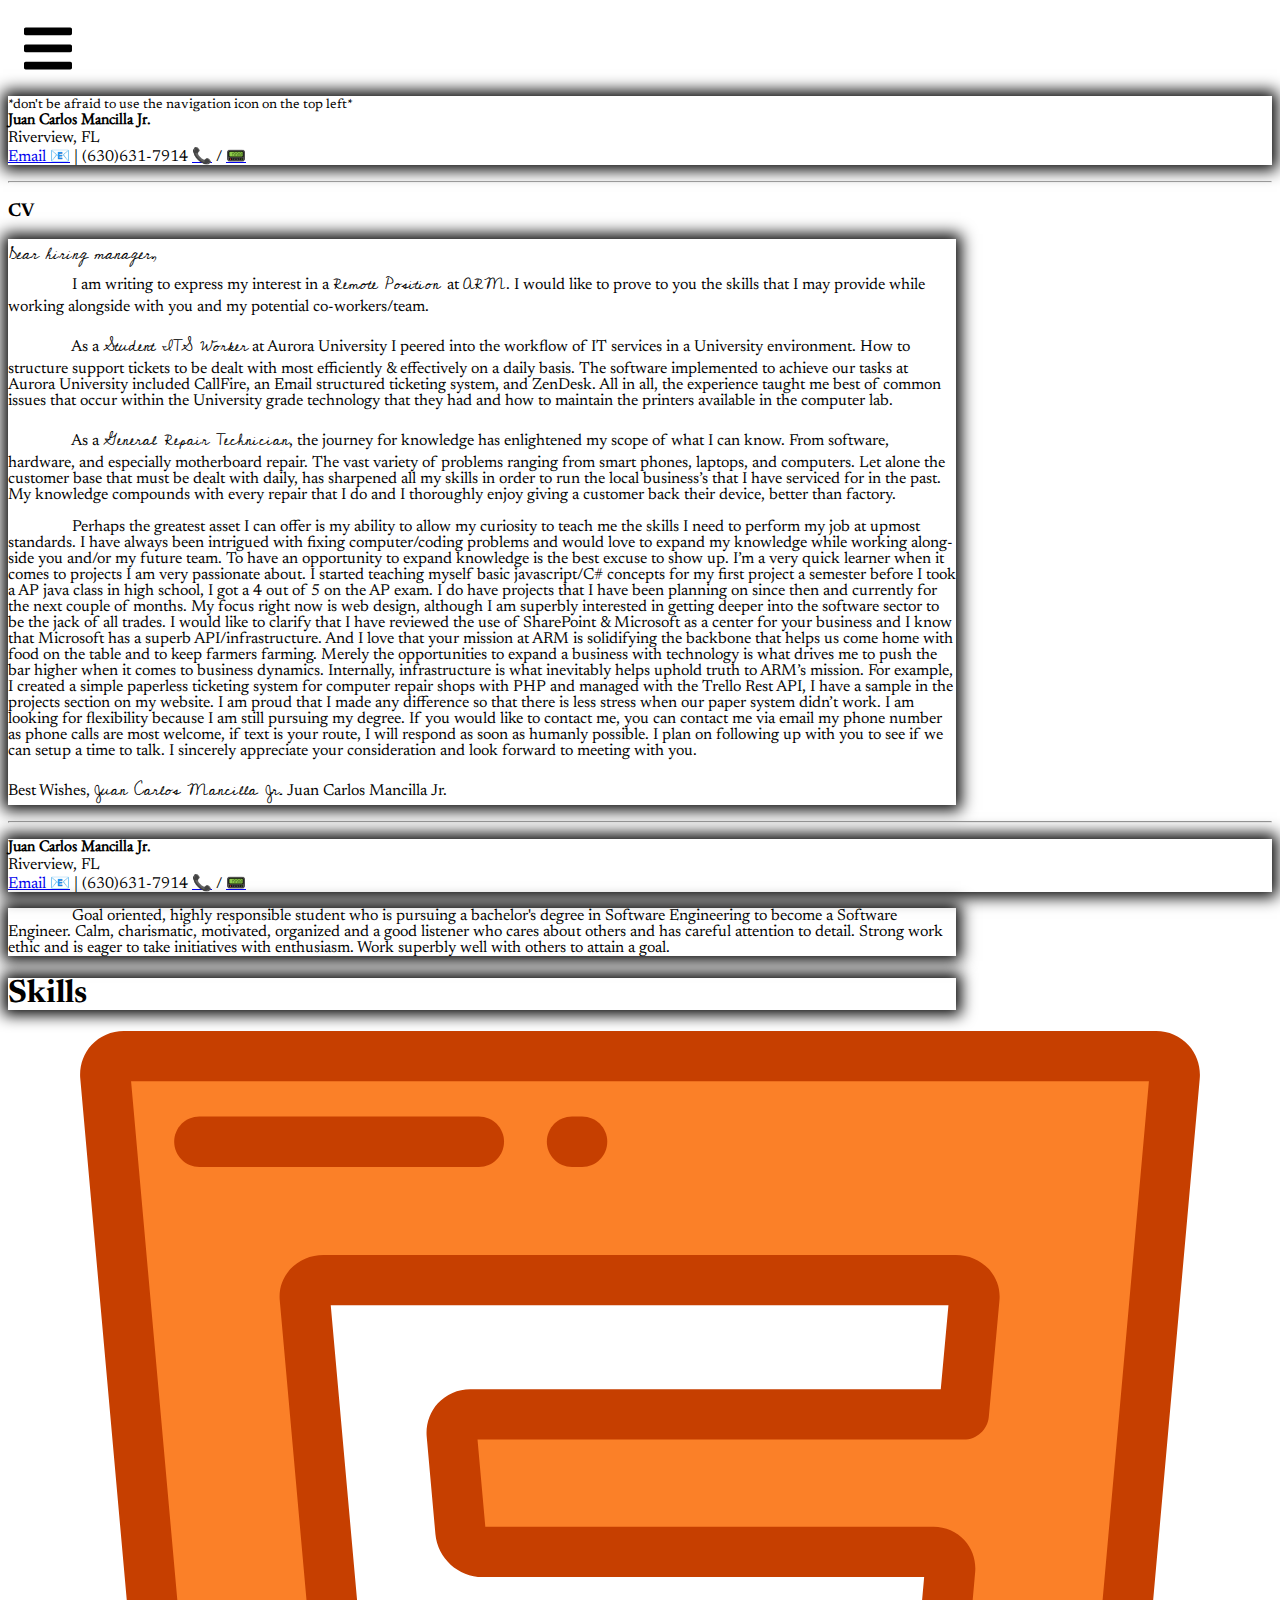
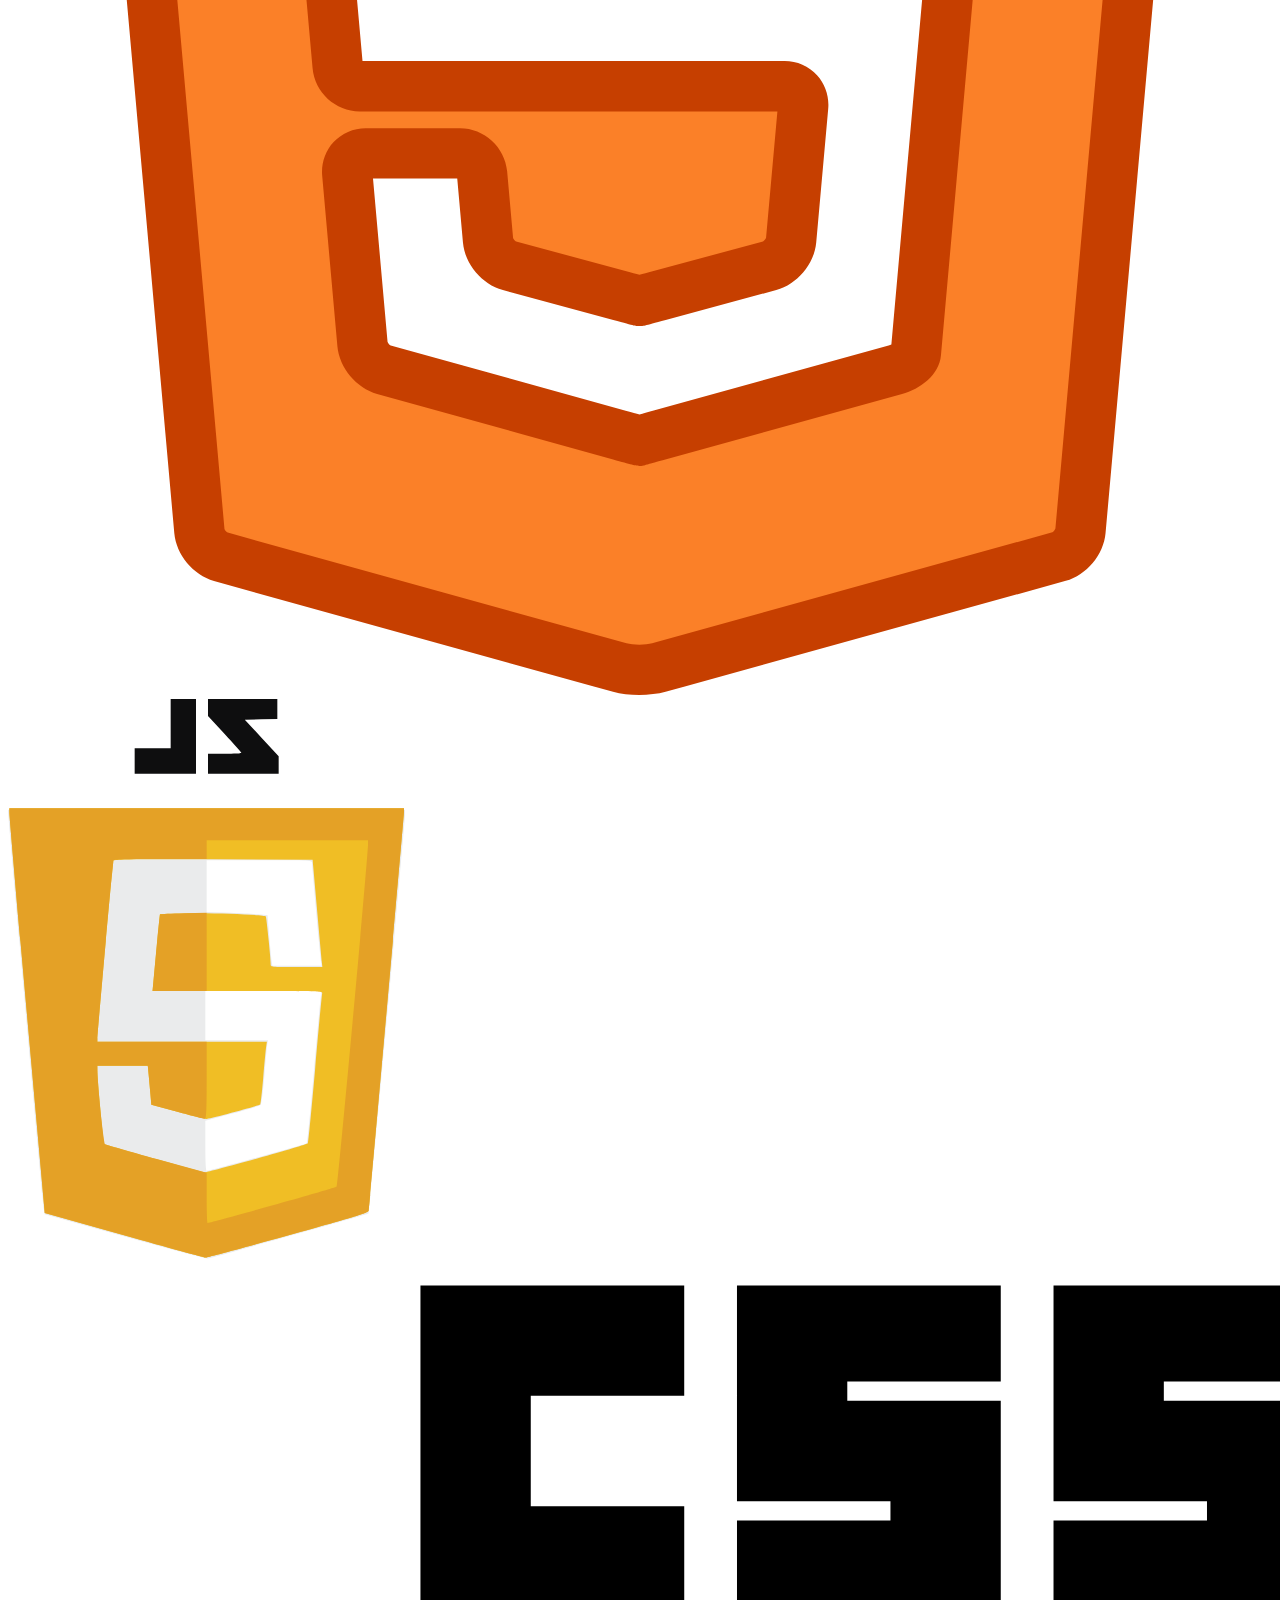
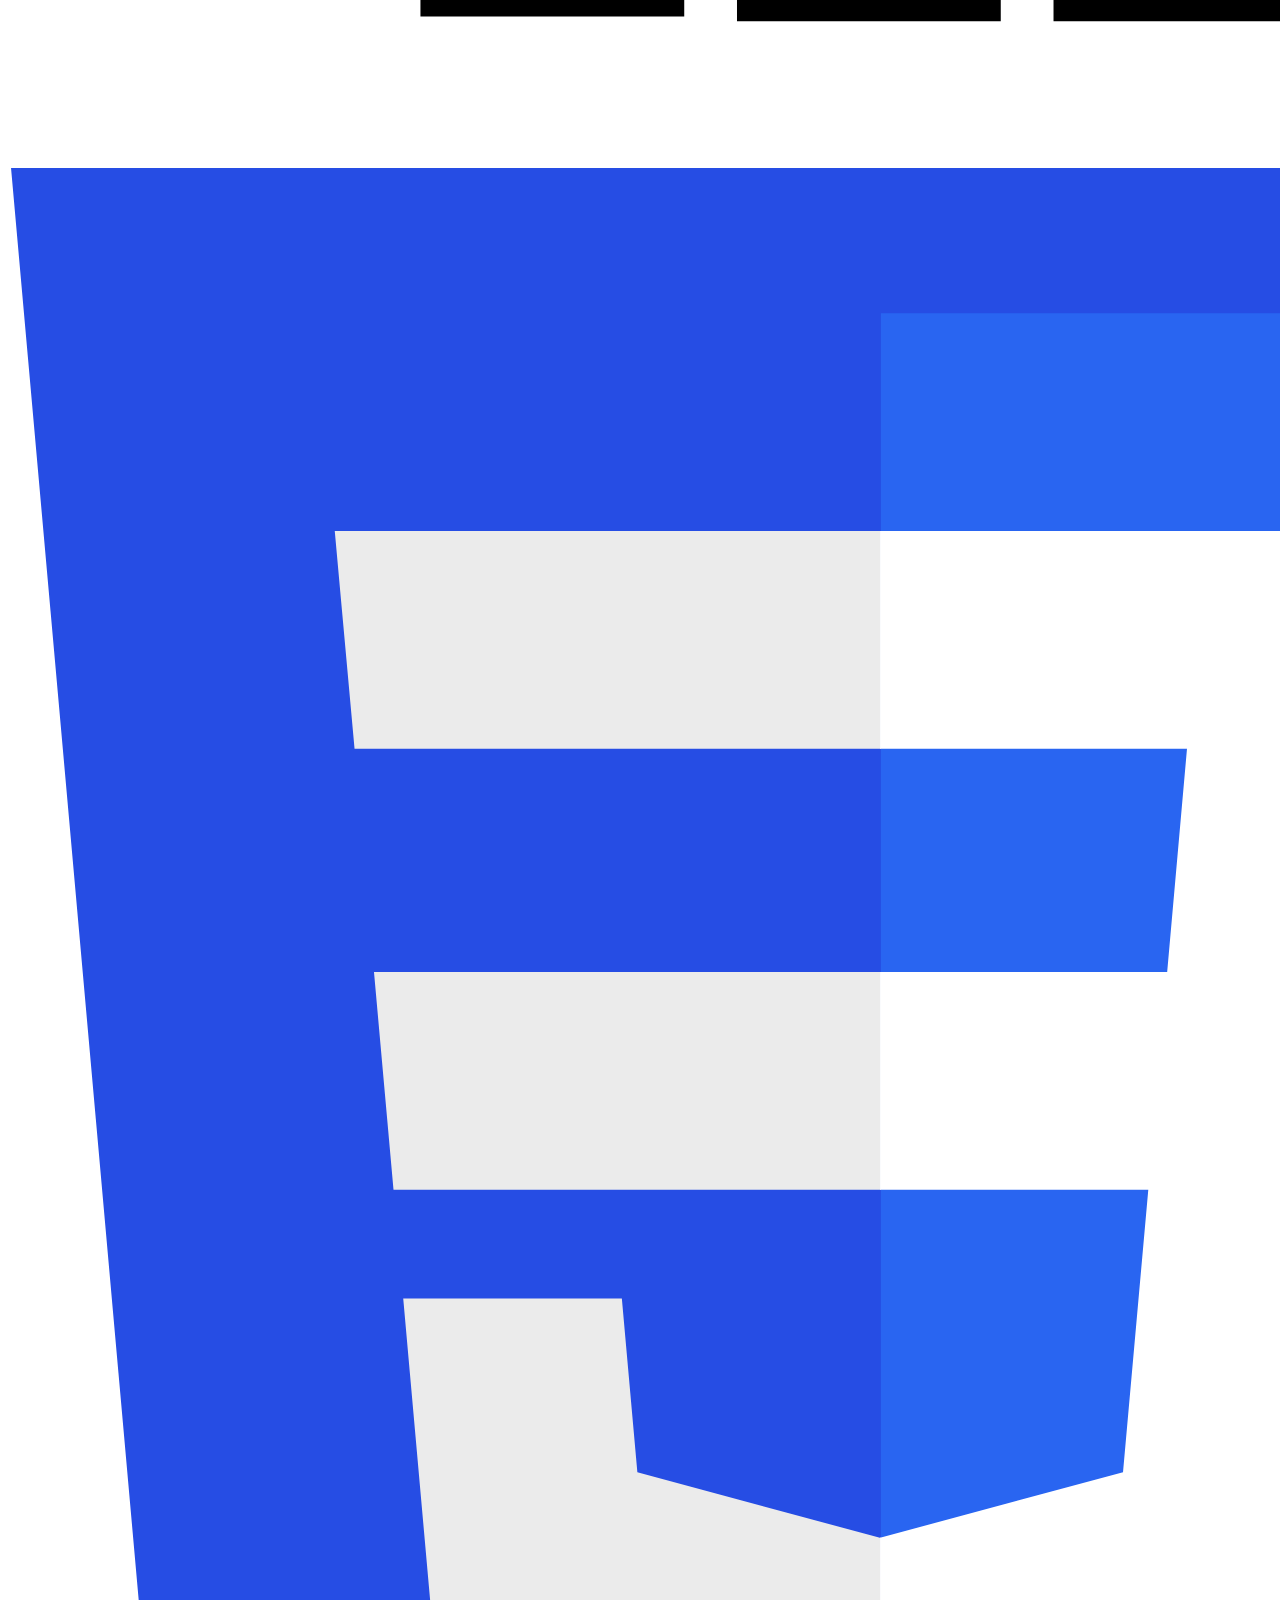
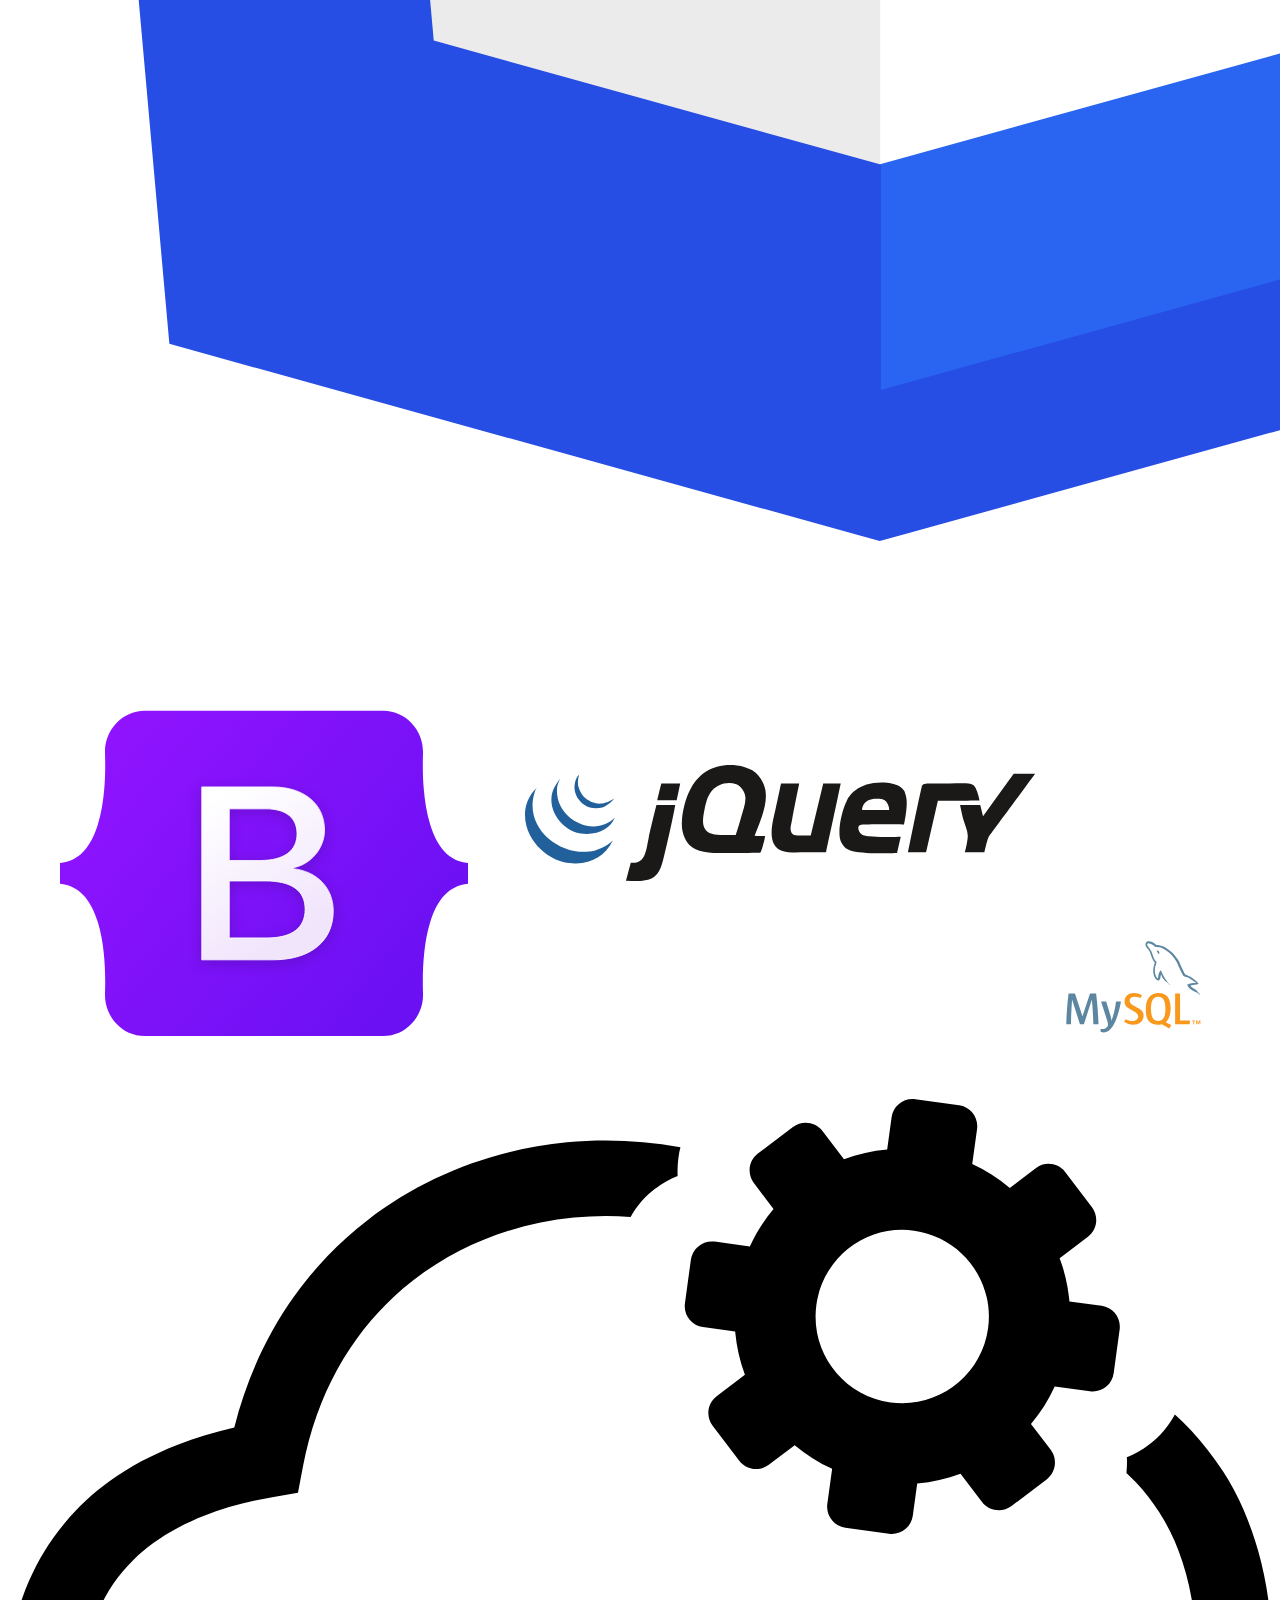
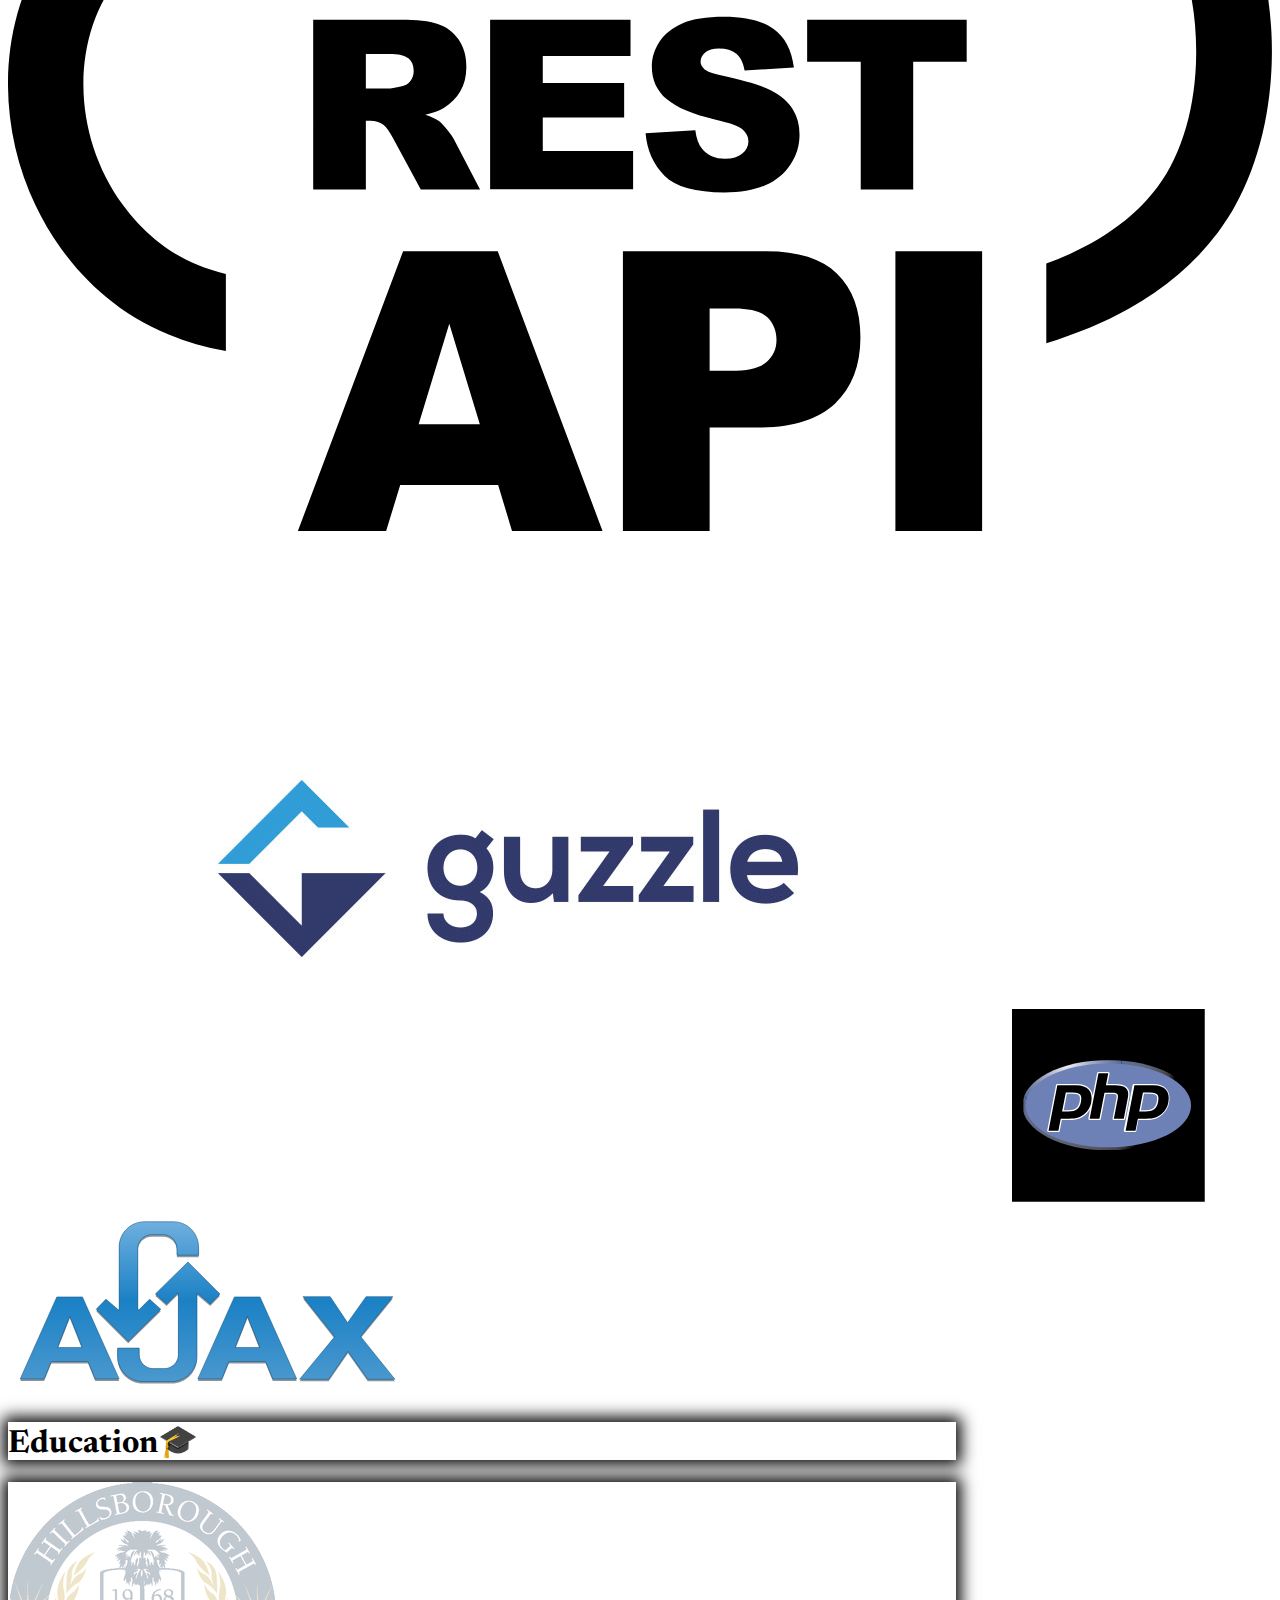
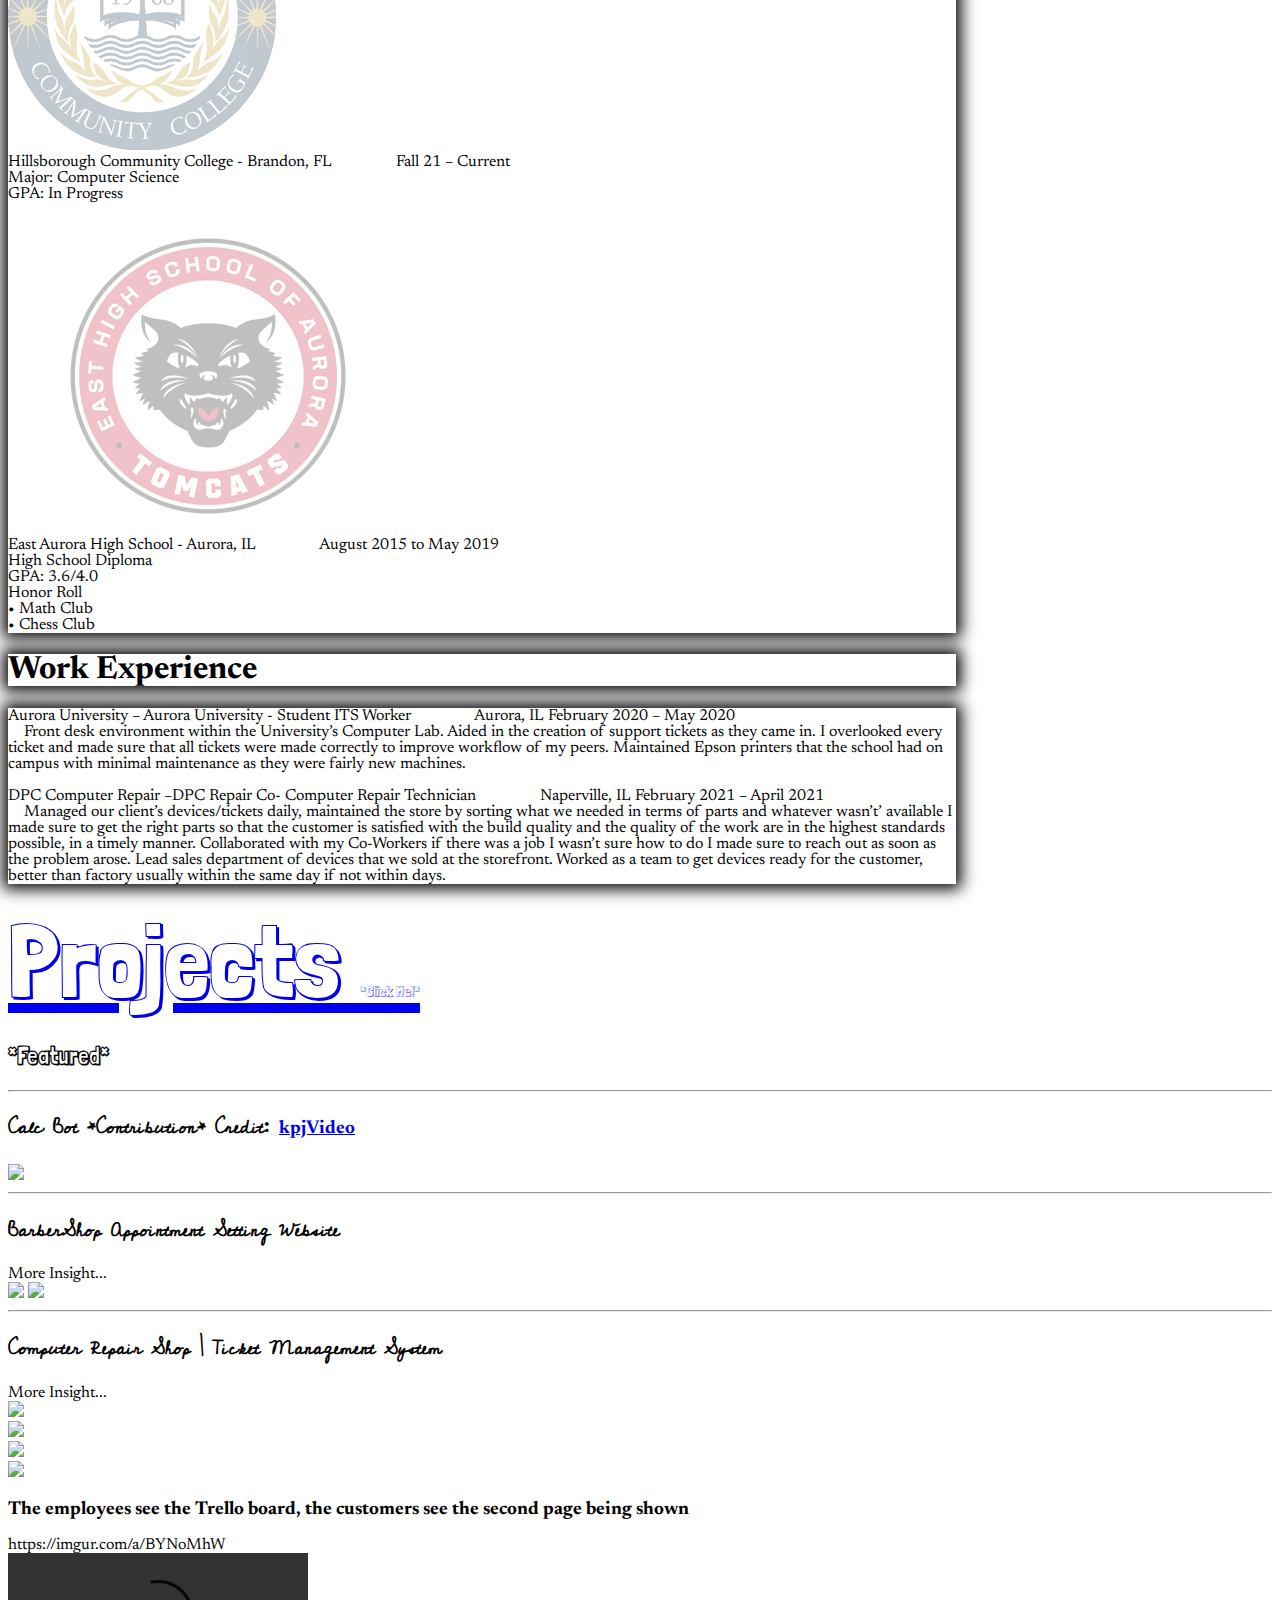
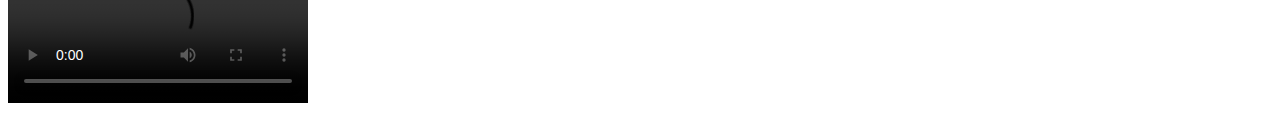
==== index.html @ 5204ae10 "updated edu, added borders to skills" ====
<!DOCTYPE html>
<html lang="en">
<head>
	<!--Meta-->
	<meta charset="utf-8">
	<meta name="author" content="Juan Carlos Mancilla Jr">

	<!--CSS-->
	
	<link href="https://cdn.jsdelivr.net/npm/bootstrap@5.0.2/dist/css/bootstrap.min.css" rel="stylesheet" integrity="sha384-EVSTQN3/azprG1Anm3QDgpJLIm9Nao0Yz1ztcQTwFspd3yD65VohhpuuCOmLASjC" crossorigin="anonymous">
	<link rel="stylesheet" type="text/css" href="CSS/main.css">	
		<!--Fonts-->
			<!--Main Font-->
	<link rel="preconnect" href="https://fonts.googleapis.com">
	<link rel="preconnect" href="https://fonts.gstatic.com" crossorigin>
	<link href="https://fonts.googleapis.com/css2?family=Benne&display=swap" rel="stylesheet">
			<!--Para Font-->
	<link rel="preconnect" href="https://fonts.googleapis.com">
	<link rel="preconnect" href="https://fonts.gstatic.com" crossorigin>
	<link href="https://fonts.googleapis.com/css2?family=Newsreader:wght@300&display=swap" rel="stylesheet">
			<!--Signature Font-->
	<link rel="preconnect" href="https://fonts.googleapis.com">
	<link rel="preconnect" href="https://fonts.gstatic.com" crossorigin>
	<link href="https://fonts.googleapis.com/css2?family=Cedarville+Cursive&display=swap" rel="stylesheet">
			<!--Projex Font-->
	<link rel="preconnect" href="https://fonts.googleapis.com">
	<link rel="preconnect" href="https://fonts.gstatic.com" crossorigin>
	<link href="https://fonts.googleapis.com/css2?family=Londrina+Shadow&display=swap" rel="stylesheet">
	<!--JS-->
	<script src="https://code.jquery.com/jquery-3.6.0.js" integrity="sha256-H+K7U5CnXl1h5ywQfKtSj8PCmoN9aaq30gDh27Xc0jk=" crossorigin="anonymous"></script>
	<script src="https://cdn.jsdelivr.net/npm/bootstrap@5.0.2/dist/js/bootstrap.bundle.min.js" integrity="sha384-MrcW6ZMFYlzcLA8Nl+NtUVF0sA7MsXsP1UyJoMp4YLEuNSfAP+JcXn/tWtIaxVXM" crossorigin="anonymous"></script>

	<title>Juan Carlos Mancilla Jr</title>

</head>
<style type="text/css">
	*{
	font-family: 'Newsreader', serif;
}
body{
	overflow-x: hidden;
}
b{
	font-family: 'Benne', serif;
}
#TitleContainer{
	-webkit-box-shadow: 0px 0px 15px 5px #000000;
	box-shadow: 0px 0px 15px 5px #000000;
}
#CV, h1{
	width: 75%;
	-webkit-box-shadow: 0px 0px 15px 5px #000000; 
	box-shadow: 0px 0px 15px 5px #000000;
}
#signature{
	font-family: 'Cedarville Cursive', cursive;
}
	/*navicon Styling */
.navicon div {
	height: 4px;
	margin: 5px;
	border-radius: 25px;
	transition:  ease 0.3s;
	background: linear-gradient(140deg, rgba(100,202,212,1) 32%, rgba(56,122,233,1) 99%);
}
.navicon {
	position: sticky;
	top: 1%;
	width: 3em;
	display: block;
	margin: 1em 0 0 1em;
	padding-top: 5px;
	border: black 3px;
	border-radius: 5px;
}

	/*Navbar Styling*/
.lilUziVertNavBar {
	display: none;
	border-radius: 5px;
	position: sticky;
	position: -webkit-sticky;
	top: 15%;
	background: #222222;
	justify-content: center;
	opacity: 0;
	font: bold 15px 'Pacifico', serif;
	margin: auto;
	background-image: -webkit-linear-gradient(120deg, rgba(230,15,15,1) 0%, rgba(255,255,255,1) 66%, rgba(55,228,51,1) 100%);
	height: 100%;
	width: 50vw;
	-webkit-box-shadow: 0px 10px 25px 0px rgba(0,0,0,0.85); 
	box-shadow: 0px 10px 25px 0px rgba(0,0,0,0.85);
	z-index: 99;
}
.navbarElement {
	text-align: center;
	text-decoration: none;
	color: #9ED2FF;
	cursor: pointer;
	background-color: #333333;
	display: block;
	border: 3px black;
}
.navbarElement :hover{
	background-color: #111111;
	color:red;
}
.navbarElement :active{
	color: #2458EB;
}
</style>
<body class="w-100 d-block justify-content-center bg-info">
	<a class="btn-outline-dark border border-info m-1 px-1 py-0 navicon">
	    <svg xmlns="http://www.w3.org/2000/svg" aria-hidden="true" focusable="false" data-prefix="fas" data-icon="bars" class="svg-inline--fa fa-bars fa-w-14" role="img" viewBox="0 0 448 512"><path fill="currentColor" d="M16 132h416c8.837 0 16-7.163 16-16V76c0-8.837-7.163-16-16-16H16C7.163 60 0 67.163 0 76v40c0 8.837 7.163 16 16 16zm0 160h416c8.837 0 16-7.163 16-16v-40c0-8.837-7.163-16-16-16H16c-8.837 0-16 7.163-16 16v40c0 8.837 7.163 16 16 16zm0 160h416c8.837 0 16-7.163 16-16v-40c0-8.837-7.163-16-16-16H16c-8.837 0-16 7.163-16 16v40c0 8.837 7.163 16 16 16z"/></svg>
	</a> 
	<div class="lilUziVertNavBar fs-3 border border-dark" style="user-select: none;">
			<h2 class="d-flex justify-content-center disabled btn-primary rounded my-0">🚀Take Me to Juan's...</h2>
			
			<hr style="margin-top: 0; height: 5px;">
			
			<div class="d-flex justify-content-center">
				<a href="https://stackoverflow.com/users/9987436/theepicpebbles" target="_blank" class="d-flex justify-content-center btn-secondary rounded border border-info" data-bs-toggle="tooltip" data-bs-placement="bottom" title="GitHub Profile" >
					<svg xmlns="http://www.w3.org/2000/svg" width="30" height="30" viewBox="0 0 24 24"><path d="M19 0h-14c-2.761 0-5 2.239-5 5v14c0 2.761 2.239 5 5 5h14c2.762 0 5-2.239 5-5v-14c0-2.761-2.238-5-5-5zm-4.466 19.59c-.405.078-.534-.171-.534-.384v-2.195c0-.747-.262-1.233-.55-1.481 1.782-.198 3.654-.875 3.654-3.947 0-.874-.312-1.588-.823-2.147.082-.202.356-1.016-.079-2.117 0 0-.671-.215-2.198.82-.64-.18-1.324-.267-2.004-.271-.68.003-1.364.091-2.003.269-1.528-1.035-2.2-.82-2.2-.82-.434 1.102-.16 1.915-.077 2.118-.512.56-.824 1.273-.824 2.147 0 3.064 1.867 3.751 3.645 3.954-.229.2-.436.552-.508 1.07-.457.204-1.614.557-2.328-.666 0 0-.423-.768-1.227-.825 0 0-.78-.01-.055.487 0 0 .525.246.889 1.17 0 0 .463 1.428 2.688.944v1.489c0 .211-.129.459-.528.385-3.18-1.057-5.472-4.056-5.472-7.59 0-4.419 3.582-8 8-8s8 3.581 8 8c0 3.533-2.289 6.531-5.466 7.59z"/></svg>
				</a>
				<a href="https://stackoverflow.com/users/9987436/theepicpebbles" target="_blank" class="d-flex justify-content-center btn-warning rounded border border-info" data-bs-toggle="tooltip" data-bs-placement="bottom" title="StackOverflow Profile" >
					<svg xmlns="http://www.w3.org/2000/svg" width="30" height="30" viewBox="0 0 24 24"><path d="M19 0h-14c-2.761 0-5 2.239-5 5v14c0 2.761 2.239 5 5 5h14c2.762 0 5-2.239 5-5v-14c0-2.761-2.238-5-5-5zm-8.512 8.272l5.532 3.243-.686 1.162-5.533-3.243.687-1.162zm-1.456 3.113l6.185 1.739-.332 1.23-6.204-1.667.351-1.302zm-.672 2.813l6.498.65-.117 1.28-6.504-.586.123-1.344zm-.193 2.469h6.667v1.333h-6.667v-1.333zm8.833 3.333h-11v-7h1v6h9v-6h1v7zm-.852-8.704l-3.56-5.219 1.115-.76 3.559 5.219-1.114.76zm1.356-.841l-1.08-6.224 1.328-.231 1.082 6.224-1.33.231z"/></svg>
				</a>
				<a href="https://www.linkedin.com/in/juan-carlos-mancilla-jr/" class="d-flex justify-content-center btn-light rounded border border-info" target="_blank" data-bs-toggle="tooltip" data-bs-placement="bottom" title="LinkedIn Profile" >
					<svg xmlns="http://www.w3.org/2000/svg" width="30" height="30" viewBox="0 0 24 24"><path d="M19 0h-14c-2.761 0-5 2.239-5 5v14c0 2.761 2.239 5 5 5h14c2.762 0 5-2.239 5-5v-14c0-2.761-2.238-5-5-5zm-11 19h-3v-11h3v11zm-1.5-12.268c-.966 0-1.75-.79-1.75-1.764s.784-1.764 1.75-1.764 1.75.79 1.75 1.764-.783 1.764-1.75 1.764zm13.5 12.268h-3v-5.604c0-3.368-4-3.113-4 0v5.604h-3v-11h3v1.765c1.396-2.586 7-2.777 7 2.476v6.759z"/></svg>
				</a>
			</div>
			
			<hr style="margin-bottom: 1px; height: 5px">

	     	<a class="navbarElement btn-secondary rounded border border-primary p-1" id="CV_slideButt"> CV 📜</a>
	     	<a class="navbarElement btn-secondary rounded border border-primary p-1" id="SkillsButt"> Skills 💪</a>
	     	<a class="navbarElement btn-secondary rounded border border-primary p-1" id="EducationButt"> Education 🎓</a>
	     	<a class="navbarElement btn-secondary rounded border border-primary p-1" id="WorkButt"> Work Experience 👨‍💻</a>
	     	<a class="navbarElement btn-secondary rounded border border-primary p-1" id="ProjexButt">Projects Section 💡</a>
	     	<a class="navbarElement btn-secondary rounded border border-primary p-1" href="https://trello.com/b/6BTaOXkO/the-projex-2021-ad-astra" target="_blank">Projects Trello Page (Opens in new Tab)</a>
	    	
	    </div>

	<div class="d-flex justify-content-center"  id="CV_slide">
		<p class="text-center bg-primary rounded p-1 m-2 fs-1 text-light" id="TitleContainer">
			<small class="fs-3">*don't be afraid to use the navigation icon on the top left*</small><br>
			<b class="text-dark"> Juan Carlos Mancilla Jr. </b> <br>
			Riverview, FL <br> 
			<a href="mailto: juancm.dev@gmail.com" class="btn-light rounded text-decoration-none text-primary p-1">Email 📧</a>  | (630)631-7914 
			<a class="btn-outline-light rounded text-decoration-none p-1" href="tel:+16306317914" data-bs-toggle="tooltip" data-bs-placement="left" title="Call Me!" >📞</a> / <a href="sms:+16306317914" class="btn-outline-light rounded text-decoration-none p-1" data-bs-toggle="tooltip" data-bs-placement="left" title="Text Me!">📟</a>
		</p>
		
	</div>
	<hr>
	<div class="d-flex justify-content-center">
		<div class="d-block">
			<h3 class="text-center fs-1">CV</h3>
			<div class="d-flex justify-content-center">
				<p class="lh-3 fw-bold bg-light rounded p-3 fs-2" id="CV">
					<i class="d-flex justify-content-center fs-1" id="signature" > Dear hiring manager, </i>

					<br>

					&emsp;&emsp;&emsp;&emsp;I am writing to express my interest in a <span id="signature" class="p-1 fs-3"> Remote Position </span> at <span id="signature" class="p-1 fs-3">ARM</span>. I would like to prove to you the skills that I may provide while working alongside with you and my potential co-workers/team.

					<br><br>

					&emsp;&emsp;&emsp;&emsp;As a <span id="signature" class="p-1 fs-4">Student ITS Worker</span> at Aurora University I peered into the workflow of IT services in a University environment. How to structure support tickets to be dealt with most efficiently & effectively on a daily basis. The software implemented to achieve our tasks at Aurora University included CallFire, an Email structured ticketing system, and ZenDesk. All in all, the experience taught me best of common issues that occur within the University grade technology that they had and how to maintain the printers available in the computer lab.
					
					<br><br>
					
					&emsp;&emsp;&emsp;&emsp;As a <span id="signature" class="p-1 fs-4">General Repair Technician</span>, the journey for knowledge has enlightened my scope of what I can know. From software, hardware, and especially motherboard repair. The vast variety of problems ranging from smart phones, laptops, and computers. Let alone the customer base that must be dealt with daily, has sharpened all my skills in order to run the local business’s that I have serviced for in the past. My knowledge compounds with every repair that I do and I thoroughly enjoy giving a customer back their device, better than factory.
					
					<br><br>
					
					&emsp;&emsp;&emsp;&emsp;Perhaps the greatest asset I can offer is my ability to allow my curiosity to teach me the skills I need to perform my job at upmost standards. I have always been intrigued with fixing computer/coding problems and would love to expand my knowledge while working along-side you and/or my future team. To have an opportunity to expand knowledge is the best excuse to show up. I’m a very quick learner when it comes to projects I am very passionate about. I started teaching myself basic javascript/C# concepts for my first project a semester before I took a AP java class in high school, I got a 4 out of 5 on the AP exam. I do have projects that I have been planning on since then and currently for the next couple of months. My focus right now is web design, although I am superbly interested in getting deeper into the software sector to be the jack of all trades. I would like to clarify that I have reviewed the use of SharePoint & Microsoft as a center for your business and I know that Microsoft has a superb API/infrastructure. And I love that your mission at ARM is solidifying the backbone that helps us come home with food on the table and to keep farmers farming. Merely the opportunities to expand a business with technology is what drives me to push the bar higher when it comes to business dynamics. Internally, infrastructure is what inevitably helps uphold truth to ARM’s mission. For example, I created a simple paperless ticketing system for computer repair shops with PHP and managed with the Trello Rest API, I have a sample in the projects section on my website. I am proud that I made any difference so that there is less stress when our paper system didn’t work. I am looking for flexibility because I am still pursuing my degree. If you would like to contact me, you can contact me via email my phone number as phone calls are most welcome, if text is your route, I will respond as soon as humanly possible. I plan on following up with you to see if we can setup a time to talk. I sincerely appreciate your consideration and look forward to meeting with you.
					<br><br>
					<span class="d-flex justify-content-center">  Best Wishes,  <span id="signature" class="p-1">Juan Carlos Mancilla Jr.</span>           Juan Carlos Mancilla Jr. </span>

				</p>
			</div>
		</div>
	</div>
	<hr>
	<div class="bg-dark">
		<div class="d-flex justify-content-center" >
			<p class="text-center bg-primary rounded p-1 m-2 fs-1 text-light" id="TitleContainer">
				<b class="text-dark"> Juan Carlos Mancilla Jr. </b> <br>
				Riverview, FL <br> 
				<a href="mailto: juancm.dev@gmail.com" class="btn-light rounded text-decoration-none text-primary p-1">Email 📧</a>  | (630)631-7914 <a class="btn-outline-light rounded text-decoration-none p-1" href="tel:+16306317914" id="Skills">📞</a> / <a href="sms:+16306317914" class="btn-outline-light rounded text-decoration-none p-1">📟</a>  
			</p>
		</div>
		<div class="d-flex justify-content-center">
			<p class="lh-3 fw-bold bg-light rounded p-3 text-center fs-3" id="CV">
				&emsp;&emsp;&emsp;&emsp;Goal oriented, highly responsible student who is pursuing a bachelor's degree in Software Engineering to become a Software Engineer. Calm, charismatic, motivated, organized and a good listener who cares about others and has careful attention to detail. Strong work ethic and is eager to take initiatives with enthusiasm. Work superbly well with others to attain a goal.
			</p>
		</div>
		<div class="d-flex justify-content-center">
			<h1 class="text-center text-light bg-info p-1 rounded fs-1">Skills</h1>
		</div>
		<div class="d-flex justify-content-center text-primary">
				<div class="d-block justify-content-center">
					<div class="d-flex justify-content-center">
						<svg xmlns="http://www.w3.org/2000/svg" xmlns:xlink="http://www.w3.org/1999/xlink" version="1.1" id="Layer_1" x="0px" y="0px" viewBox="0 0 512 512" style="enable-background:new 0 0 512 512;" xml:space="preserve" class="rounded img-fluid col-2 btn-outline-light border border-light p-1" data-bs-toggle="tooltip" data-bs-placement="top" title="HTML 5">
								<path style="fill:#FB8028;" d="M46.917,10.199c-4.518,0-7.885,3.682-7.484,8.182l38.091,427.247c0.401,4.5,4.29,9.171,8.646,10.381  l161.636,44.879c4.354,1.21,11.478,1.21,15.833,0.003l162.127-44.953c4.354-1.208,8.248-5.879,8.649-10.377l38.153-427.179  c0.404-4.5-2.966-8.182-7.484-8.182L46.917,10.199L46.917,10.199z M183.083,292.6c4.518,0,8.542,3.682,8.946,8.182l2.413,27.042  c0.401,4.5,4.296,9.144,8.66,10.322l44.723,12.078c4.36,1.178,7.945,2.143,7.965,2.143c0.019,0,3.603-0.966,7.965-2.144  l44.803-12.107c4.36-1.178,8.259-5.825,8.663-10.322l4.858-54.178c0.404-4.5-2.962-8.182-7.48-8.182H142.478  c-4.518,0-8.542-3.684-8.943-8.182l-13.305-149.064c-0.357-4.013,3.046-7.298,7.565-7.298h256.091c4.516,0,7.921,3.284,7.563,7.299  l-4.313,47.103h-199.89c-4.518,0-7.885,3.682-7.484,8.182l3.521,39.357c0.401,4.499,4.427,8.182,8.946,8.182h182.716  c4.024,0,7.02,3.284,6.656,7.298l-13.85,155.14c-0.225,2.525-3.969,5.58-8.323,6.787l-95.51,26.483  c-4.354,1.206-7.972,2.205-8.039,2.219c-0.067,0.015-3.684-0.963-8.039-2.17l-95.612-26.531c-4.354-1.208-8.244-5.879-8.646-10.379  l-6.154-69.078c-0.401-4.5,2.969-8.182,7.487-8.182L183.083,292.6L183.083,292.6z"/>
								<g>
										<path style="fill:#C63F00;" d="M255.727,512c-3.784,0-7.567-0.428-10.65-1.285l-161.635-44.88   c-8.393-2.331-15.304-10.629-16.076-19.305L29.274,19.286c-0.444-4.991,1.209-9.936,4.533-13.57C37.131,2.084,41.909,0,46.917,0   h418.166c5.011,0,9.793,2.086,13.117,5.723c3.324,3.636,4.973,8.583,4.525,13.572l-38.153,427.173   c-0.774,8.673-7.687,16.97-16.082,19.298l-162.127,44.953C263.28,511.573,259.502,512,255.727,512z M49.852,20.398l37.831,424.324   c0.104,0.395,0.846,1.286,1.31,1.49l161.541,44.848c2.569,0.715,7.807,0.714,10.383,0.001l162.124-44.952   c0.36-0.169,1.081-1.028,1.221-1.527l37.884-424.184H49.852z M256.031,419.198c-1.541,0-3.752-0.614-10.918-2.602L149.5,390.065   c-8.391-2.326-15.304-10.623-16.077-19.3l-6.155-69.078c-0.445-4.988,1.208-9.933,4.531-13.568   c3.325-3.634,8.104-5.719,13.114-5.719h38.168c9.835,0,18.226,7.674,19.103,17.471l2.408,26.972   c0.135,0.467,0.802,1.261,1.238,1.475l44.651,12.057c2.036,0.55,3.901,1.053,5.303,1.43c1.403-0.377,3.27-0.881,5.308-1.432   l44.73-12.088c0.439-0.215,1.109-1.013,1.244-1.482l4.589-51.175H142.479c-9.838,0-18.228-7.676-19.102-17.475l-13.305-149.063   c-0.415-4.675,1.109-9.162,4.29-12.641c3.351-3.662,8.248-5.762,13.433-5.762h256.091c0.001,0,0.003,0,0.004,0   c5.181,0,10.075,2.101,13.426,5.762c3.183,3.478,4.707,7.968,4.292,12.64l-4.316,47.13c-0.48,5.249-4.883,9.269-10.156,9.269   H190.182l3.161,35.323h181.603c4.775,0,9.331,1.991,12.502,5.461c3.172,3.474,4.743,8.197,4.311,12.958l-13.851,155.126   c-0.715,8.029-8.427,13.675-15.754,15.708l-95.512,26.484c-8.159,2.26-8.246,2.278-8.566,2.351   C257.274,419.075,256.719,419.198,256.031,419.198z M155.022,370.429l95.545,26.511c2.186,0.606,3.959,1.091,5.243,1.439   c1.424-0.393,3.321-0.917,5.384-1.489l95.509-26.483c0.418-0.115,0.799-0.273,1.119-0.432l13.28-148.765H192.229   c-9.84,0-18.233-7.677-19.105-17.477l-3.52-39.353c-0.446-4.992,1.207-9.937,4.53-13.572c3.324-3.634,8.102-5.718,13.111-5.718   h190.582l3.115-34.005H130.73l12.865,144.145H314.6c5.01,0,9.79,2.086,13.113,5.721s4.973,8.583,4.525,13.573l-4.859,54.176   c-0.78,8.701-7.729,16.98-16.163,19.258l-44.801,12.106c-9.246,2.498-9.246,2.498-10.625,2.498c-1.382,0-1.382,0-10.623-2.495   l-44.723-12.077c-8.437-2.279-15.384-10.56-16.159-19.265l-2.315-25.929h-34.121l5.887,66.084   C153.871,369.371,154.567,370.207,155.022,370.429z"/>
										<path style="fill:#C63F00;" d="M190.727,55.077H77.517c-5.632,0-10.199-4.567-10.199-10.199s4.567-10.199,10.199-10.199h113.21   c5.632,0,10.199,4.567,10.199,10.199S196.36,55.077,190.727,55.077z"/>
										<path style="fill:#C63F00;" d="M232.543,55.077h-4.08c-5.632,0-10.199-4.567-10.199-10.199s4.567-10.199,10.199-10.199h4.08   c5.632,0,10.199,4.567,10.199,10.199S238.176,55.077,232.543,55.077z"/>
								</g>
						</svg>
						<svg xmlns:dc="http://purl.org/dc/elements/1.1/" xmlns:cc="http://creativecommons.org/ns#" xmlns:rdf="http://www.w3.org/1999/02/22-rdf-syntax-ns#" xmlns:svg="http://www.w3.org/2000/svg" xmlns="http://www.w3.org/2000/svg" xmlns:sodipodi="http://sodipodi.sourceforge.net/DTD/sodipodi-0.dtd" xmlns:inkscape="http://www.inkscape.org/namespaces/inkscape" version="1.1" id="svg64" width="397.31802" height="559.50037" viewBox="0 0 397.31802 559.50037" sodipodi:docname="Javascript-shield.svg" inkscape:version="0.92.2 2405546, 2018-03-11" class="rounded img-fluid col-2 btn-outline-light border border-light p-1" data-bs-toggle="tooltip" data-bs-placement="top" title="JavaScript">
						  <metadata id="metadata70">
						    <rdf:RDF>
						      <cc:Work rdf:about="">
						        <dc:format>image/svg+xml</dc:format>
						        <dc:type rdf:resource="http://purl.org/dc/dcmitype/StillImage"/>
						        <dc:title/>
						      </cc:Work>
						    </rdf:RDF>
						  </metadata>
						  <defs id="defs68"/>
						  <sodipodi:namedview pagecolor="#ffffff" bordercolor="#666666" borderopacity="1" objecttolerance="10" gridtolerance="10" guidetolerance="10" inkscape:pageopacity="0" inkscape:pageshadow="2" inkscape:window-width="1920" inkscape:window-height="1016" id="namedview66" showgrid="false" fit-margin-top="0" fit-margin-left="0" fit-margin-right="0" fit-margin-bottom="0" inkscape:zoom="1.0628712" inkscape:cx="364.99449" inkscape:cy="300.83113" inkscape:window-x="0" inkscape:window-y="27" inkscape:window-maximized="1" inkscape:current-layer="svg64"/>
						  <path style="fill:#ffffff;stroke-width:1.33333337" d="m 1.33372,109.33203 0.0625,5 c 0.03444,2.75 8.00162,93.80066 17.70507,202.33399 L 36.74387,514 l 79.29492,22.20117 c 43.61211,12.21062 80.19493,22.26265 81.29493,22.33985 1.1,0.0771 38.16591,-9.87392 82.36914,-22.11329 70.87044,-19.6232 80.43786,-22.57875 80.94531,-25.00781 0.707,-3.38418 35.41255,-394.89905 35.37695,-399.08789 l -0.0254,-3 H 198.66575 Z" id="path118" inkscape:connector-curvature="0"/>
						  <path inkscape:connector-curvature="0" id="path88" d="m 116.66667,537.52932 -80,-22.36163 -1.04545,-5.91717 C 34.69191,503.99074 0,116.51622 0,111.3966 c 0,-1.85291 20.25565,-2.06327 198.66667,-2.06327 188.32331,0 198.66587,0.12147 198.65133,2.33333 -0.0628,9.55335 -35.97164,402.15858 -36.85409,402.94002 -1.11511,0.98746 -155.95653,44.12552 -161.13057,44.89017 -1.46667,0.21676 -38.66667,-9.66863 -82.66667,-21.96753 z M 249.11103,458.5163 c 26.88893,-7.41602 49.27699,-13.86602 49.75121,-14.33333 0.47423,-0.46731 3.62071,-32.34964 6.99216,-70.84964 3.37146,-38.5 6.47022,-72.55 6.88612,-75.66667 L 313.49674,292 h -58.08171 -58.08169 v 24.66666 24.66667 h 31.35873 31.35873 l -0.6238,3 c -0.34309,1.65 -1.67673,15.82935 -2.96364,31.50967 -1.36361,16.6149 -2.98028,29.1501 -3.87486,30.04469 -0.84427,0.84427 -13.62206,4.75671 -28.3951,8.69431 l -26.86006,7.15929 v 25.12935 c 0,17.15185 0.45852,25.12936 1.44436,25.12936 0.7944,0 23.4444,-6.06767 50.33333,-13.4837 z M 312.73228,261 C 311.85092,254.46662 304,166.83717 304,163.53304 c 0,-2.00692 -4.61566,-2.19971 -52.66666,-2.19971 h -52.66667 v 25.79372 25.79373 l 23.66667,0.91218 c 13.01666,0.50169 26.71548,1.26522 30.4418,1.69674 l 6.77512,0.78459 1.64474,20.17619 c 0.9046,11.0969 1.98248,22.42618 2.39528,25.17618 l 0.75055,5 h 24.57795 24.57796 z" style="fill:#eaebec;stroke-width:1.33333337" sodipodi:nodetypes="sccsssccsscsccccccccsscscssscsscccsccsscccc"/>
						  <path inkscape:connector-curvature="0" id="path80" d="M 116.0386,536.2011 36.74387,514 19.10122,316.66666 C 9.39776,208.13333 1.43039,117.08333 1.39595,114.33333 l -0.0626,-5 H 198.66667 396 l 0.0256,3 c 0.0356,4.18884 -34.67072,395.70379 -35.37772,399.08797 -0.50745,2.42906 -10.07454,5.38483 -80.94498,25.00803 -44.20323,12.23937 -81.26951,22.19028 -82.36951,22.11315 -1.1,-0.0772 -37.68263,-10.13076 -81.29473,-22.34138 z m 133.13264,-76.74193 c 27.41084,-7.62076 50.2269,-14.48533 50.70234,-15.2546 0.47542,-0.76927 3.75001,-34.28 7.27684,-74.46829 3.52682,-40.18828 6.70121,-74.11962 7.05418,-75.40295 C 314.81095,292.12877 310.14694,292 229.69083,292 H 144.5353 l 3.62565,-38.33334 c 1.99411,-21.08333 3.67367,-38.38792 3.73235,-38.45464 0.0587,-0.0667 12.5567,-0.46537 27.77337,-0.8859 24.95099,-0.68958 76.40477,1.30088 78.12613,3.02224 0.64308,0.64308 4.87387,42.15037 4.87387,47.81645 0,2.79381 0.37699,2.83519 25.83621,2.83519 h 25.83623 l -0.60884,-5.66667 c -0.33487,-3.11667 -2.52341,-27.26667 -4.86345,-53.66667 l -4.25462,-48 -99.63942,-0.34182 c -79.26871,-0.27194 -99.64168,6.5e-4 -99.65038,1.33333 -0.007,0.92135 -0.58701,6.77516 -1.29109,13.00849 -1.70375,15.08355 -14.697967,160.82251 -14.697967,164.84759 v 3.15241 h 84.783857 84.78387 l -0.75581,5 c -0.4157,2.75 -1.73364,16.7 -2.92876,31 -1.19512,14.3 -2.55774,26.3694 -3.02806,26.82091 -1.24218,1.19249 -51.11936,14.51707 -54.22958,14.48731 -1.44404,-0.0138 -14.32552,-3.22779 -28.62552,-7.14216 l -26,-7.11703 -0.95343,-11.19119 c -0.52439,-6.15514 -1.32215,-14.94117 -1.7728,-19.5245 l -0.81936,-8.33334 h -25.2272 -25.227207 l 0.0559,5 c 0.1044,9.35062 6.16783,72.33478 7.04834,73.21528 1.01833,1.01835 97.912237,28.25511 100.895817,28.36171 1.1,0.0393 24.42706,-6.16372 51.83791,-13.78448 z" style="fill:#f0be25;stroke-width:1.33333337" sodipodi:nodetypes="ccsccccccscccccscscsccsssccscscssccccsccscsscccccccc"/>
						  <path inkscape:connector-curvature="0" id="path78" d="M 116.0386,536.2011 36.74387,514 19.10122,316.66666 C 9.39776,208.13333 1.43039,117.08333 1.39595,114.33333 l -0.0626,-5 H 198.66667 396 l 0.0256,3 c 0.0356,4.18884 -34.67072,395.70379 -35.37772,399.08797 -0.50745,2.42906 -10.07454,5.38483 -80.94498,25.00803 -44.20323,12.23937 -81.26951,22.19028 -82.36951,22.11315 -1.1,-0.0772 -37.68263,-10.13076 -81.29473,-22.34138 z m 147.87439,-29.70081 c 34.88119,-9.62484 64.07555,-18.17484 64.87636,-19 C 330.0356,486.21612 360.16146,156.04608 360.04024,145 l -0.0402,-3.66667 H 279.33338 198.66671 V 150.66666 160 H 152 c -36.43861,0 -46.66906,0.36529 -46.6776,1.66666 -0.007,0.91667 -0.58701,6.76667 -1.29109,13 -1.70375,15.08355 -14.697967,160.82251 -14.697967,164.84759 v 3.15241 H 144 198.66667 v 38.66667 c 0,30.05784 -0.37107,38.66108 -1.66667,38.64155 -0.91666,-0.0139 -13.36666,-3.22779 -27.66666,-7.14216 l -26,-7.11703 -0.95343,-11.19119 c -0.52439,-6.15514 -1.32215,-14.94117 -1.7728,-19.5245 l -0.81936,-8.33334 h -25.2272 -25.227207 l 0.0559,5 c 0.15972,14.30148 6.3465,72.67926 7.79746,73.576 0.8819,0.54504 24.075687,7.2095 51.541737,14.80988 l 49.93823,13.81888 v 25.06428 c 0,13.78536 0.41084,25.0643 0.91299,25.0643 0.50213,0 29.45213,-7.87487 64.33333,-17.49971 z M 148.02046,254.02497 c 1.91684,-20.88627 3.7464,-38.21141 4.06569,-38.50032 0.31928,-0.28889 10.93052,-0.81163 23.58052,-1.16161 l 23,-0.63635 V 252.86334 292 H 171.60098 144.5353 Z" style="fill:#e4a126;stroke-width:1.33333337" sodipodi:nodetypes="ccsccccccscccscccccccscsscccscscsscccccscsssscscccccs"/>
						  <path inkscape:connector-curvature="0" id="path76" d="M 126.66667,62 V 49.33333 h 18 18 V 24.666666 0 H 175.33334 188 V 37.333333 74.66666 H 157.33334 126.66667 Z M 200,64.66667 v -10 h 16.66667 c 9.16667,0 16.66667,-0.33886 16.66667,-0.75302 0,-0.41416 -7.5,-8.881457 -16.66667,-18.816218 L 200,17.034229 V 8.517114 0 h 34.66667 34.66667 v 9.958961 9.958961 l -16.2745,0.374372 -16.27449,0.374372 16.94116,18.244279 16.94116,18.244275 v 8.75572 8.75572 H 235.33334 200 Z" style="fill:#0e0e0f;stroke-width:1.33333337"/>
						</svg>

						<svg xmlns="http://www.w3.org/2000/svg" width="1773" height="2500" viewBox="0 0 260 360" preserveAspectRatio="xMidYMid" class="rounded img-fluid col-2 btn-outline-light border border-light p-1 d-flex justify-content-center" data-bs-toggle="tooltip" data-bs-placement="top" title="Cascading Style Sheets (CSS)"><path d="M127.844 360.088L23.662 331.166.445 70.766h255.11l-23.241 260.36-104.47 28.962z" fill="#264DE4" />
							<path d="M212.417 314.547l19.86-222.49H128V337.95l84.417-23.403z" fill="#2965F1"/><path d="M53.669 188.636l2.862 31.937H128v-31.937H53.669zM47.917 123.995l2.903 31.937H128v-31.937H47.917zM128 271.58l-.14.037-35.568-9.604-2.274-25.471h-32.06l4.474 50.146 65.421 18.16.147-.04V271.58z" fill="#EBEBEB"/><path d="M60.484 0h38.68v16.176H76.66v16.176h22.506v16.175H60.484V0zM106.901 0h38.681v14.066h-22.505v2.813h22.505v32.352h-38.68V34.46h22.505v-2.813H106.9V0zM153.319 0H192v14.066h-22.505v2.813H192v32.352h-38.681V34.46h22.505v-2.813H153.32V0z"/><path d="M202.127 188.636l5.765-64.641H127.89v31.937h45.002l-2.906 32.704H127.89v31.937h39.327l-3.708 41.42-35.62 9.614v33.226l65.473-18.145.48-5.396 7.506-84.08.779-8.576z" fill="#FFF"/>
						</svg>

						<svg xmlns="http://www.w3.org/2000/svg" width="512" height="408" viewBox="0 -50 512 512" class="rounded img-fluid col-2 btn-outline-primary border border-primary p-1" data-bs-toggle="tooltip" data-bs-placement="top" title="Bootstrap">
							<defs>
								<linearGradient id="bs-logo-a" x1="76.079" x2="523.48" y1="10.798" y2="365.945" gradientUnits="userSpaceOnUse">
									<stop stop-color="#9013fe"/><stop offset="1" stop-color="#6610f2"/>
								</linearGradient>
								<linearGradient id="bs-logo-b" x1="193.508" x2="293.514" y1="109.74" y2="278.872" gradientUnits="userSpaceOnUse">
									<stop stop-color="#fff"/><stop offset="1" stop-color="#f1e5fc"/>
								</linearGradient>
								<filter xmlns="http://www.w3.org/2000/svg" id="bs-logo-c" width="197" height="249" x="161.901" y="83.457" color-interpolation-filters="sRGB" filterUnits="userSpaceOnUse">
									<feFlood flood-opacity="0" result="BackgroundImageFix"/>
									<feColorMatrix in="SourceAlpha" values="0 0 0 0 0 0 0 0 0 0 0 0 0 0 0 0 0 0 127 0"/>
									<feOffset dy="4"/>
									<feGaussianBlur stdDeviation="8"/>
									<feColorMatrix values="0 0 0 0 0 0 0 0 0 0 0 0 0 0 0 0 0 0 0.15 0"/>
									<feBlend in2="BackgroundImageFix" result="effect1_dropShadow"/>
									<feBlend in="SourceGraphic" in2="effect1_dropShadow" result="shape"/>
								</filter>
							</defs>
							<path fill="url(#bs-logo-a)" d="M56.481 53.32C55.515 25.58 77.128 0 106.342 0h299.353c29.214 0 50.827 25.58 49.861 53.32-.928 26.647.277 61.165 8.964 89.31 8.715 28.232 23.411 46.077 47.48 48.37v26c-24.069 2.293-38.765 20.138-47.48 48.37-8.687 28.145-9.892 62.663-8.964 89.311.966 27.739-20.647 53.319-49.861 53.319H106.342c-29.214 0-50.827-25.58-49.86-53.319.927-26.648-.278-61.166-8.966-89.311C38.802 237.138 24.07 219.293 0 217v-26c24.069-2.293 38.802-20.138 47.516-48.37 8.688-28.145 9.893-62.663 8.965-89.31z"/>
							<path fill="url(#bs-logo-b)" filter="url(#bs-logo-c)" stroke="#fff" d="M267.103 312.457c47.297 0 75.798-23.158 75.798-61.355 0-28.873-20.336-49.776-50.532-53.085v-1.203c22.185-3.609 39.594-24.211 39.594-47.219 0-32.783-25.882-54.138-65.322-54.138h-88.74v217h89.202zm-54.692-189.48h45.911c24.958 0 39.131 11.128 39.131 31.279 0 21.505-16.484 33.535-46.372 33.535h-38.67v-64.814zm0 161.961v-71.431h45.602c32.661 0 49.608 12.03 49.608 35.49 0 23.459-16.484 35.941-47.605 35.941h-47.605z"/>
						</svg>
						
							
						</a>
						<svg xmlns="http://www.w3.org/2000/svg" width="512px" height="512px" viewBox="0 -198 512 512" class="rounded img-fluid col-2 btn-outline-info border border-info p-1" data-bs-toggle="tooltip" data-bs-placement="top" title="JQUERY"><g fill="none" fill-rule="evenodd"><path d="M489.718 8.646l21.42.118s-39.824 53.964-43.076 58.362c-1.056 1.424-2.66 2.96-3.474 4.864-2.057 4.786-4.169 15.285-4.169 15.285l-19.599.098s3.05-10.944 2.924-16.773c-.11-5.092-2.71-10.178-4.168-15.285-1.474-5.17-3.475-15.286-3.475-15.286h20.15l2.779 11.117 30.688-42.5" fill="#1A1918"/><path d="M449.157 20.027c3.953 2.383 6.379 15.529 6.379 15.529s-20.684.305-31.94.305h-9.727l-11.812 51.414h-18.064s11.242-55.874 13.896-66.004c.86-3.28 5.892-2.717 14.389-2.717h13.569c8.762 0 19.003-1.119 23.31 1.473M365.06 45.067s.563-3.3-1.91-7.122c-2.113-3.258-4.064-4.016-9.623-4.19-15.695-.493-15.39 11.138-15.39 11.138l26.923.174zm17.022-13.32c2.3 8.297-2.084 27.792-2.084 27.792s-22.894-.382-35.434 0c-3.899.119-8.566-.424-9.727 1.39-1.633 2.542.597 6.455 2.487 8.108 2.175 1.903 6.412 2.12 7.935 2.313 10.178 1.293 31.48.334 31.48.334l-3.69 16.34s-30.103 1.51-45.16-2.084c-2.973-.708-5.76-2.139-7.643-4.168-.514-.555-.96-1.312-1.446-1.966-.388-.522-1.52-2.237-2.028-3.593-3.439-9.164.403-26.72 4.169-36.128.437-1.09.986-2.473 1.564-3.648.722-1.465 1.333-3.119 1.91-3.995.388-.604.869-.993 1.272-1.563.465-.674 1.006-1.327 1.507-1.91 1.39-1.612 2.967-2.752 4.864-4.168 6.273-4.698 17.626-8.345 31.265-6.949 5.135.528 12.89 2.362 16.675 7.643 1.014 1.41 1.515 4.21 2.084 6.253zM299.229 18.49l17.516-.103s-9.762 46.307-14.737 68.888h-20.15c-14.082 0-26.623 1.744-31.959-8.338-5.176-9.789-.236-25.887 2.084-36.824 1.64-7.74 5.094-23.56 5.094-23.56l18.148-.166s-5.128 24.63-7.262 36.928c-.764 4.405-2.34 8.553-.694 11.81 1.563 3.1 3.752 3.322 10.421 3.475 2.113.05 9.033 0 9.033 0l12.506-52.11M217.244 51.84c1.834-6.516 4.509-13.582 4.169-19.454-.368-6.28-5.634-11.998-9.032-13.2-10.234-3.613-19.815 1.438-23.623 5.558-4.926 5.336-6.594 11.569-8.338 20.15-1.298 6.37-2.362 13.095 0 18.063 4.182 8.783 17.224 6.865 31.266 6.949 2.084-5.586 3.807-11.86 5.558-18.066zm24.318-25.706c2 14.548-5.676 30.606-10.964 44.57 5.392.487 10.117-.075 10.457.327.354.521-3.614 16.668-4.997 16.71-4.279.111-18.459.229-24.372.229-19.295 0-37.345 1.257-46.55-8.337-3.738-3.898-6.323-10.583-6.949-15.286-1.042-7.851.264-16.495 2.085-23.622 1.647-6.435 3.758-12.507 6.948-18.066C175.328 8.507 189.432-1.998 213.075.427c4.586.472 11.172 2.48 15.286 4.863.284.167 1.279.959 1.507 1.098 5.559 3.537 10.624 11.978 11.694 19.746zM156.193 18.574c-1.167 5.315-2.334 11.34-3.564 16.592h-19.454c1.507-5.822 2.661-11.61 4.169-16.675 6.225 0 12.013.083 18.85.083M132.48 40.03h18.76c-2.453 13.576-7.31 35.475-11.117 50.719-2.383 9.54-3.974 16.501-10.422 21.538-.577.452-.91.237-1.39.695-1.188 1.133-6.684 2.447-9.726 2.779-4.947.536-10.54.07-16.62-.055 1.591-5.815 3.391-12.798 4.809-18.01 14.82 1.794 15.195-12.214 18.064-25.706 1.66-7.796 6.691-28.834 7.642-31.96" fill="#1A1918"/><g fill="#21609B"><path d="M88.708 75.464l-.402 1.042c-6.85 13.34-18.989 21.524-36.303 21.885-8.094.167-15.806-1.91-20.844-4.168C20.287 89.338 11.142 80.279 6.148 70.6c-7.164-13.875-8.456-33.176 6.44-47.592.23 0-1.807 3.126-1.577 3.126l-.41 1.334C-.133 61.074 32.938 89.874 65.086 86.58c7.726-.792 17.578-5.023 23.622-11.116"/><path d="M69.254 61.568c8.088.055 16.536-3.725 21.539-9.032-4.377 11.11-17.05 18.251-34.044 15.98-14.23-1.904-27.785-16.223-29.181-30.571-1.021-10.442 2.618-16.674 8.615-24.234-2.084 3.954-2.863 7.003-3.057 8.948-2.278 22.588 18.044 38.79 36.128 38.909"/><path d="M89.98 33.512c-1.257 2.884-8.496 8.33-11.693 9.011-12.659 2.697-20.766-3.306-25.013-10.137-.631-1.02-1.798-3.806-2.007-4.515-1.647-5.6-.89-14.07 4.023-18.454-1.48 4.169-1.696 9.011-.917 12.159.472 1.903 1.91 5.226 3.349 7.316 2.618 3.807 4.279 4.732 7.642 6.754 1.515.91 3.14 1.64 3.842 1.84 3.189.939 9.922 3.412 20.775-3.974"/></g></g></svg>

						<svg xmlns="http://www.w3.org/2000/svg" width="191.151px" height="191.151px" viewBox="-18.458 -22.75 191.151 191.151" class="rounded img-fluid col-2 btn-outline-light border border-light p-1" data-bs-toggle="tooltip" data-bs-placement="top" title="MYSQLi"><path d="M-18.458 6.58h191.151v132.49H-18.458V6.58z" fill="none"/><path d="M40.054 113.583h-5.175c-.183-8.735-.687-16.947-1.511-24.642h-.046l-7.879 24.642h-3.94l-7.832-24.642h-.045c-.581 7.388-.947 15.602-1.099 24.642H7.81c.304-10.993 1.068-21.299 2.289-30.919h6.414l7.465 22.719h.046l7.511-22.719h6.137c1.344 11.268 2.138 21.575 2.382 30.919M62.497 90.771c-2.107 11.434-4.887 19.742-8.337 24.928-2.688 3.992-5.633 5.99-8.84 5.99-.855 0-1.91-.258-3.16-.77v-2.757c.611.088 1.328.138 2.152.138 1.498 0 2.702-.412 3.62-1.238 1.098-1.006 1.647-2.137 1.647-3.388 0-.858-.428-2.612-1.282-5.268L42.618 90.77h5.084l4.076 13.19c.916 2.995 1.298 5.086 1.145 6.277 2.229-5.953 3.786-12.444 4.673-19.468h4.901v.002z" fill="#5d87a1"/><path d="M131.382 113.583h-14.7V82.664h4.945v27.113h9.755v3.806zM112.834 114.33l-5.684-2.805c.504-.414.986-.862 1.42-1.381 2.416-2.838 3.621-7.035 3.621-12.594 0-10.229-4.014-15.346-12.045-15.346-3.938 0-7.01 1.298-9.207 3.895-2.414 2.84-3.619 7.022-3.619 12.551 0 5.435 1.068 9.422 3.205 11.951 1.955 2.291 4.902 3.438 8.843 3.438 1.47 0 2.819-.18 4.048-.543l7.4 4.308 2.018-3.474zm-18.413-6.934c-1.252-2.014-1.878-5.248-1.878-9.707 0-7.785 2.365-11.682 7.1-11.682 2.475 0 4.289.932 5.449 2.792 1.25 2.017 1.879 5.222 1.879 9.619 0 7.849-2.367 11.774-7.099 11.774-2.476.001-4.29-.928-5.451-2.796M85.165 105.013c0 2.622-.962 4.773-2.884 6.458-1.924 1.678-4.504 2.519-7.737 2.519-3.024 0-5.956-.966-8.794-2.888l1.329-2.655c2.442 1.223 4.653 1.831 6.638 1.831 1.863 0 3.319-.413 4.375-1.232 1.055-.822 1.684-1.975 1.684-3.433 0-1.837-1.281-3.407-3.631-4.722-2.167-1.19-6.501-3.678-6.501-3.678-2.349-1.712-3.525-3.55-3.525-6.578 0-2.506.877-4.529 2.632-6.068 1.757-1.545 4.024-2.315 6.803-2.315 2.87 0 5.479.769 7.829 2.291l-1.192 2.656c-2.01-.854-3.994-1.281-5.951-1.281-1.585 0-2.809.381-3.66 1.146-.858.762-1.387 1.737-1.387 2.933 0 1.828 1.308 3.418 3.722 4.759 2.196 1.192 6.638 3.723 6.638 3.723 2.409 1.709 3.612 3.53 3.612 6.534" fill="#f8981d"/><path d="M137.59 72.308c-2.99-.076-5.305.225-7.248 1.047-.561.224-1.453.224-1.531.933.303.3.338.784.601 1.198.448.747 1.229 1.752 1.942 2.276.783.6 1.569 1.194 2.393 1.717 1.453.899 3.1 1.422 4.516 2.318.825.521 1.645 1.195 2.471 1.756.406.299.666.784 1.193.971v-.114c-.264-.336-.339-.822-.598-1.196l-1.122-1.082c-1.084-1.456-2.431-2.727-3.884-3.771-1.196-.824-3.812-1.944-4.297-3.322l-.076-.076c.822-.077 1.797-.375 2.578-.604 1.271-.335 2.43-.259 3.734-.594.6-.15 1.195-.338 1.797-.523v-.337c-.676-.673-1.158-1.567-1.869-2.203-1.902-1.643-3.998-3.25-6.164-4.595-1.16-.749-2.652-1.231-3.887-1.868-.445-.225-1.195-.336-1.457-.71-.67-.822-1.047-1.904-1.533-2.877-1.08-2.053-2.129-4.331-3.061-6.502-.674-1.456-1.084-2.91-1.906-4.257-3.85-6.35-8.031-10.196-14.457-13.971-1.381-.786-3.024-1.121-4.779-1.533l-2.803-.148c-.598-.262-1.197-.973-1.719-1.309-2.132-1.344-7.621-4.257-9.189-.411-1.01 2.431 1.494 4.821 2.354 6.054.635.856 1.458 1.83 1.902 2.802.263.635.337 1.309.6 1.98.598 1.644 1.157 3.473 1.943 5.007.41.782.857 1.604 1.381 2.312.3.414.822.597.936 1.272-.521.744-.562 1.867-.861 2.801-1.344 4.221-.819 9.45 1.086 12.552.596.934 2.018 2.99 3.92 2.202 1.684-.672 1.311-2.801 1.795-4.668.111-.451.038-.747.262-1.043v.073c.521 1.045 1.047 2.052 1.53 3.1 1.159 1.829 3.177 3.735 4.858 5.002.895.676 1.604 1.832 2.725 2.245V74.1h-.074c-.227-.335-.559-.485-.857-.745-.674-.673-1.42-1.495-1.943-2.241-1.566-2.093-2.952-4.41-4.182-6.801-.602-1.16-1.121-2.428-1.606-3.586-.226-.447-.226-1.121-.601-1.346-.562.821-1.381 1.532-1.791 2.538-.711 1.609-.785 3.588-1.049 5.646l-.147.072c-1.19-.299-1.604-1.53-2.056-2.575-1.119-2.654-1.307-6.914-.336-9.976.26-.783 1.385-3.249.936-3.995-.225-.715-.973-1.122-1.383-1.685-.482-.708-1.01-1.604-1.346-2.39-.896-2.091-1.347-4.408-2.312-6.498-.451-.974-1.234-1.982-1.868-2.879-.712-1.008-1.495-1.718-2.058-2.913-.186-.411-.447-1.083-.148-1.53.073-.3.225-.412.523-.487.484-.409 1.867.111 2.352.336 1.385.56 2.543 1.083 3.699 1.867.523.375 1.084 1.085 1.755 1.272h.786c1.193.26 2.538.072 3.661.41 1.979.636 3.772 1.569 5.38 2.576 4.893 3.103 8.928 7.512 11.652 12.778.447.858.637 1.644 1.045 2.539.787 1.832 1.76 3.7 2.541 5.493.785 1.755 1.533 3.547 2.654 5.005.559.784 2.805 1.195 3.812 1.606.745.335 1.905.633 2.577 1.044 1.271.783 2.537 1.682 3.732 2.543.595.448 2.465 1.382 2.576 2.13M99.484 39.844a5.82 5.82 0 0 0-1.529.188v.075h.072c.301.597.824 1.011 1.197 1.532.301.599.562 1.193.857 1.791l.072-.074c.527-.373.789-.971.789-1.868-.227-.264-.262-.522-.451-.784-.22-.374-.705-.56-1.007-.86" fill="#5d87a1"/><path d="M141.148 113.578h.774v-3.788h-1.161l-.947 2.585-1.029-2.585h-1.118v3.788h.731v-2.882h.041l1.078 2.882h.557l1.074-2.882v2.882zm-6.235 0h.819v-3.146h1.072v-.643h-3.008v.643h1.115l.002 3.146z" fill="#f8981d"/></svg>
					</div>
					<br>
					<div class="d-flex justify-content-center" id="Education">
						<svg xmlns="http://www.w3.org/2000/svg" xmlns:xlink="http://www.w3.org/1999/xlink" version="1.1" id="Layer_1" x="0px" y="0px" viewBox="0 0 122.88 100.33" style="enable-background:new 0 0 122.88 100.33" xml:space="preserve"  class="rounded img-fluid col-3 btn-outline-info border border-info p-1" data-bs-toggle="tooltip" data-bs-placement="bottom" title="REST API Infrastructure"><style type="text/css"><![CDATA[
							.st0{fill-rule:evenodd;clip-rule:evenodd;}
						]]></style><g><path class="st0" d="M102.79,7.11l2.59,3.41c0.68,0.9,0.51,2.19-0.39,2.87l-2.75,2.09c0.5,1.33,0.82,2.75,0.95,4.2l3.13,0.43 c1.12,0.15,1.9,1.19,1.75,2.31l-0.58,4.25c-0.15,1.12-1.19,1.91-2.31,1.75l-3.42-0.47c-0.61,1.33-1.39,2.55-2.31,3.64l1.92,2.52 c0.68,0.9,0.5,2.19-0.4,2.87l-3.41,2.59c-0.9,0.68-2.19,0.5-2.87-0.39l-2.09-2.75c-1.34,0.5-2.75,0.82-4.21,0.95l-0.43,3.13 c-0.15,1.12-1.19,1.9-2.31,1.75l-4.25-0.58c-1.12-0.15-1.9-1.19-1.75-2.31l0.47-3.42c-1.32-0.61-2.55-1.39-3.64-2.3l-2.52,1.91 c-0.9,0.68-2.19,0.51-2.87-0.39l-2.59-3.41c-0.68-0.9-0.51-2.19,0.39-2.87l2.75-2.09c-0.5-1.34-0.82-2.75-0.95-4.2l-3.13-0.43 c-1.12-0.15-1.91-1.19-1.75-2.31l0.58-4.25c0.16-1.12,1.19-1.9,2.31-1.75l3.42,0.47c0.61-1.32,1.39-2.55,2.3-3.64l-1.91-2.52 C71.83,7.28,72,5.99,72.9,5.31l3.41-2.59c0.9-0.68,2.19-0.51,2.87,0.39l2.09,2.75c1.33-0.5,2.75-0.82,4.2-0.95l0.43-3.13 c0.15-1.12,1.19-1.91,2.31-1.76l4.25,0.58c1.12,0.15,1.91,1.19,1.75,2.31l-0.47,3.42c1.33,0.61,2.55,1.39,3.65,2.31l2.52-1.91 C100.81,6.04,102.1,6.21,102.79,7.11L102.79,7.11L102.79,7.11z M29.67,67.12v-16.5h8.5c1.58,0,2.78,0.13,3.61,0.41 c0.83,0.27,1.51,0.77,2.01,1.5c0.51,0.74,0.77,1.63,0.77,2.68c0,0.91-0.2,1.71-0.59,2.37c-0.39,0.67-0.93,1.21-1.61,1.62 c-0.43,0.26-1.03,0.48-1.79,0.65c0.61,0.21,1.05,0.4,1.32,0.61c0.19,0.14,0.46,0.43,0.81,0.87c0.35,0.44,0.59,0.79,0.71,1.03 l2.48,4.77h-5.76l-2.72-5.03c-0.35-0.65-0.65-1.08-0.92-1.27c-0.37-0.25-0.79-0.38-1.25-0.38h-0.45v6.68H29.67L29.67,67.12z M47.65,95.85h-9.52l-1.37,4.48h-8.58l10.23-27.19h9.2l10.19,27.19h-8.8L47.65,95.85L47.65,95.85z M45.87,89.96l-2.97-9.78 l-2.98,9.78H45.87L45.87,89.96z M59.78,73.14h13.98c3.05,0,5.33,0.72,6.84,2.17c1.51,1.45,2.27,3.52,2.27,6.19 c0,2.75-0.83,4.9-2.48,6.45c-1.65,1.55-4.18,2.32-7.57,2.32h-4.61v10.06h-8.43V73.14L59.78,73.14z M68.21,84.76h2.07 c1.63,0,2.78-0.28,3.44-0.85c0.66-0.56,0.99-1.29,0.99-2.16c0-0.85-0.29-1.58-0.86-2.17c-0.57-0.59-1.65-0.89-3.23-0.89h-2.41 V84.76L68.21,84.76z M86.27,73.14h8.43v27.19h-8.43V73.14L86.27,73.14z M34.79,57.32h2.15c0.23,0,0.68-0.08,1.35-0.23 c0.34-0.07,0.62-0.24,0.83-0.52c0.22-0.28,0.32-0.6,0.32-0.96c0-0.53-0.17-0.95-0.51-1.23c-0.34-0.29-0.97-0.43-1.9-0.43h-2.24 V57.32L34.79,57.32z M46.87,50.62h13.65v3.52h-8.53v2.63h7.91v3.36h-7.91v3.25h8.78v3.73h-13.9V50.62L46.87,50.62z M61.98,61.66 l4.84-0.3c0.1,0.79,0.32,1.38,0.64,1.79c0.53,0.66,1.28,1,2.25,1c0.72,0,1.29-0.17,1.68-0.51c0.39-0.34,0.59-0.74,0.59-1.19 c0-0.43-0.19-0.81-0.56-1.15c-0.37-0.34-1.24-0.65-2.61-0.96c-2.23-0.5-3.82-1.17-4.78-2c-0.96-0.83-1.44-1.89-1.44-3.18 c0-0.85,0.25-1.65,0.74-2.4c0.49-0.75,1.23-1.35,2.22-1.78c0.99-0.43,2.34-0.64,4.06-0.64c2.11,0,3.71,0.39,4.82,1.18 c1.1,0.79,1.76,2.03,1.97,3.75l-4.79,0.29c-0.13-0.75-0.4-1.3-0.8-1.63c-0.41-0.34-0.98-0.51-1.69-0.51 c-0.59,0-1.04,0.13-1.34,0.38c-0.3,0.25-0.45,0.56-0.45,0.92c0,0.26,0.13,0.49,0.37,0.71c0.24,0.21,0.8,0.42,1.7,0.61 c2.23,0.48,3.83,0.97,4.79,1.46c0.96,0.49,1.67,1.1,2.1,1.83c0.44,0.72,0.66,1.54,0.66,2.44c0,1.06-0.29,2.03-0.88,2.92 c-0.58,0.89-1.4,1.57-2.45,2.03c-1.05,0.46-2.37,0.69-3.97,0.69c-2.8,0-4.75-0.54-5.83-1.62C62.74,64.69,62.13,63.32,61.98,61.66 L61.98,61.66z M77.69,50.62h15.51v4.08H88v12.42H82.9V54.7h-5.21V50.62L77.69,50.62z M60.53,11.46c-1.83-0.14-3.68-0.12-5.51,0.06 c-5.63,0.54-11.1,2.59-15.62,6.1c-5.23,4.05-9.2,10.11-10.73,18.14l-0.48,2.51l-2.5,0.44c-2.45,0.43-4.64,1.02-6.56,1.77 c-1.86,0.72-3.52,1.61-4.97,2.66c-1.16,0.84-2.16,1.78-3.01,2.8c-2.63,3.15-3.85,7.1-3.82,11.1c0.03,4.06,1.35,8.16,3.79,11.53 c0.91,1.25,1.96,2.4,3.16,3.4c1.22,1.01,2.59,1.85,4.13,2.48c0.87,0.36,1.8,0.66,2.77,0.9v7.49c-2-0.36-3.84-0.9-5.56-1.61 c-2.27-0.94-4.28-2.15-6.05-3.63c-1.68-1.4-3.15-2.99-4.4-4.72C1.84,68.28,0.04,62.66,0,57.06c-0.04-5.66,1.72-11.29,5.52-15.85 c1.23-1.48,2.68-2.84,4.34-4.04c1.93-1.4,4.14-2.58,6.64-3.55c1.72-0.67,3.56-1.23,5.5-1.68c2.2-8.74,6.89-15.47,12.92-20.14 c5.64-4.37,12.43-6.92,19.42-7.59c3.67-0.35,7.39-0.19,11.03,0.49c-0.08,0.33-0.15,0.66-0.19,1l-0.01,0.06 c-0.07,0.57-0.1,1.14-0.07,1.72c-0.77,0.3-1.49,0.71-2.14,1.21l-0.03,0.02C61.96,9.44,61.14,10.38,60.53,11.46L60.53,11.46z M113.44,30.66c0.56,0.51,1.1,1.04,1.63,1.61c1.07,1.15,2.08,2.45,3.03,3.9c3.2,4.92,4.84,11.49,4.77,17.92 c-0.07,6.31-1.77,12.59-5.25,17.21c-2.27,3.01-5.18,5.47-8.67,7.42c-2.39,1.34-5.08,2.45-8.01,3.35v-7.75 c1.58-0.59,3.05-1.25,4.4-2c2.63-1.47,4.78-3.26,6.39-5.41c2.5-3.33,3.73-8.04,3.78-12.87c0.06-5.07-1.18-10.16-3.59-13.86 c-0.69-1.07-1.45-2.03-2.25-2.89c-0.31-0.33-0.62-0.64-0.94-0.94c0.05-0.5,0.07-1.01,0.04-1.52c0.77-0.3,1.49-0.71,2.14-1.21 l0.03-0.02C111.97,32.81,112.83,31.81,113.44,30.66L113.44,30.66z M88.08,12.8c4.61,0.63,7.83,4.88,7.2,9.49 c-0.63,4.61-4.88,7.84-9.49,7.21c-4.61-0.63-7.84-4.88-7.2-9.49C79.23,15.4,83.47,12.17,88.08,12.8L88.08,12.8L88.08,12.8z"/></g></svg>

						<img src="images\Guzzle.jpg" class="rounded img-fluid col-3 btn-outline-info border border-info p-1" data-bs-toggle="tooltip" data-bs-placement="bottom" title="Guzzle/Http (Asynchronous/Synced Http Requests)">

						<svg xmlns="http://www.w3.org/2000/svg" xmlns:xlink="http://www.w3.org/1999/xlink" width="192.756px" height="192.756px" viewBox="0 0 192.756 192.756" class="rounded img-fluid col-3 btn-outline-info border border-info p-1" data-bs-toggle="tooltip" data-bs-placement="bottom" title="Hypertext Preprocessor (PHP)"><path fill-rule="evenodd" clip-rule="evenodd"  d="M0 0h192.756v192.756H0V0z"/><defs><path id="a" d="M96.378 141.648c47.528 0 86.06-20.27 86.06-45.271s-38.531-45.271-86.06-45.271-86.06 20.269-86.06 45.271c0 25.002 38.532 45.271 86.06 45.271z"/></defs><clipPath id="b"><use xlink:href="#a" overflow="visible"/></clipPath><g clip-path="url(#b)"><defs><path id="c" d="M10.318 51.107h172.119v90.541H10.318z"/></defs><clipPath id="d"><use xlink:href="#c" overflow="visible"/></clipPath><g clip-path="url(#d)"><image width="364" height="193" xlink:href="[data-uri] GXRFWHRTb2Z0d2FyZQBBZG9iZSBJbWFnZVJlYWR5ccllPAAAOPlJREFUeNrsnU1i80hypjMo1W28 n6239ngzOx+he+EzdNUZvLCP4AOM956t175NfWIMQRJAZGT8ZQKgRDKiWv1JFAiCFPngxRs/WUpG RkZGRkZGRkZGRkZGRkZGRkZGRkbGcwTM3/zDP/6f3y8//g1g/RVMP1y+YN70+r/7BvPt823rHW/3 E75f99s8fL3d8j2sW7D9gPMz3be2DV7+Y49ivURFORR3+7FA/TfYub3yPFHcEZrbNPdBJPfA5gDr 7ZH86vb9/FqidJ/rvnHZNdLbkD276fbr/ebHIMe17Pu2DS631T9f70/2j/fbzngu5/N52eY8fX19 la/z1/V2vHzN25wvt31Nv/v16/7z7evX5efpdrxsN+3j6+t82+7r1/X7+X7TdvLfJePN44/L1+/T N5810GD9XoI1UIjWsJZAvb73oqCGdQsDyr2ARgVot2cDBow7AAx7/41A5TAEHot+7sE5Zgpzzgvv sZDuf+brciesHptCmu8FhF9gdWxIHg2WB7vestwMC4zX40FyPNPe8PqF96ODcofxIkLIPqa3N8L1 6wSnBcynCeAfH9dtT3C57XQuMN1++f7r/lCny++mbW9g/lrekzPE6fv0dJq2WT9H9D4ZGTwItE8r gDVYM6VN4agpagAF1I6atpU0mIDmitKGM3SAGB7713EfDlXIt88RGzADu73wv/H9Bqr8LIgjP2yM A3xWx/J7iQIc2akCltOyC+8FyvfHvsL6xEBeTHhfoXq59ePyuyuYTycC7K/lszSBGS7q+XT5/fR1 g/NpUd3z80Q8XX6mwD5f/53hnao7w4A2UOklw1qAqm5/2IraA3UPpDVAu3CGOCFVC+VRHEf5wavn D8adEEzwxkGuQ/wGIVRVuA9wqOyN+gpNgndp1HdceUuq24H3pKAv/8EHLKp7hvcX+TzMEJ+ATlW2 pro/P9efAVagT19pl2So0F5Vtg5rC6rc/tgT1P2Qhm44V1DeU2FD8L7eBzN6zkAF6tqGCAGQFxXi UTulH+COfXI/QbTq+yB40+fOLBO82x01sC8AJoCeVDf9HJ3uQKeq+3ymihsquKfqzpDtkUVdyLDu UtWGR90Dag3So4AGcjURhjK3arb7Gs5jYIfgBtPABk14WxsoIJcg3iR3cRTgWO1bs0/i1skB8FYs k/N0AuGWyexJL7736foZo143tUFmBf7bb9PPt21nu2RKVk6R4M6ooR2GtaGquU/tgtpX062S1qgE AeUMLjDBA/BD7BCwf4PS8aMCdxBpW1kM6IGc+MAioNFV4S7AqySmrr4t7/sYeJcqFRqxTMREpaG6 6eeMJynTLskwlHYU1rqq5vaHp6gBNKvipNsdHqQtQFeJVmvfFk7h+/9qIFXEsGeF8q9QIjv0gNyG OARsFNGKYSelLep7P3ifl2OJWiZiopKpbl5hMgOZJyk1uySrSxLayxsqAmvVq3aTlDaofTXdCekG 0D6cx4D8CIhj/7FWYAdZqUswb0BeDIjrdkovwGkSE6mxhtio7+XCAY6G96nPMgmo7qbC5OtXBWP+ /WSX0OqSX7/qbVJ1v7nSDsFa8ap77A8X1FJNtwXpTkDH4Aw/g9f0gUKfT3SfJ4IAc1QeyoT4HV+q Cl+rQSoV36nAufr2rJM94H075l7L5KbMNdXNK0wAVgXOk5TT1wRrWl1SQz197lTapKTLgvWIqsaC QVALaroH0tAL5y1lfN9gk0CA3Agu0KXXhYN8eSioG1ksiGsq3FLgVS4D++CtWSeb4d28ZFHL5ET2 XatuXmEyA/u6R5akpBYJ/f50gvS5M7jSjsG6V1XXFR86qGs13dod45CGTuY6Ndvwnb422B9QC+wi 0DtATiAuKfERgFdXBuCrby9xuRne8/27LBOpq7JW3bTCBEh5bZOkDNgla9VJ+txvD+0orONetVCa FwU1787cAmmIg3kcyEeAHAePUQG7XHoiPIwyq4RAHGrzuVHhNsDrRCavQomoby1xuQXetOo7apnc 7nfqUt1XpX25jScpNbuEV5d8ftbvhdnnnu2SjDeDdgzW/hyQSlXzEsFBUMuQHgN0DM5BEB+mvBuq hSGvPT9xV4COIrcgrqlwWLyQBYUSwDvVd6/vHYZ3TeqYZXJ/Te6d8bLqJs93UtzTr8+n2y5pkpLa JbS6hKvt2S6RfO5sf38zaPfA2lbVjv3hgTqkpuPdixFV+lgQj7A72lXp/1JsTkFPkYNYK1gNmqIq HIW7oaLA6y4bV33vCe8ZznC3Lrotk+qVMFQ3ud91DomSpFztErh63BTIks9dW5v1bQnud1DaZlNN B6wlVd1YJDqoj4P0NjhDty/+GLcEC8aeC24FOZpKPAxwbqFQyzigvnt9bwveQsV1zDKh+1FVd1th gkTHnPB0gzRPUlZ2yR3mgs9N3+9zPXcN8UxQvoXSjsNas0B8VS1ZH32gHoQ0dAyE2qV6ZPTD4k0d RP9kggLUtZLL5kOtdBuicRwIcYBTCwXZWyGkvvt8bwneN5DBKpx7LZMSVd1IvmelgdO3pw67RPC5 KcRnn5smKKdIcL+y0q7qtOOzRiiYNVVdVX1sBLVV7x0BdAzO4AB4Rz98COpoPw4otdoRmGNMjdcQ HwW4Yp846rvX967hHS8T1MbB9qruOekqJSklu4RWl8zNOHOcFLUNcL6r6/b9kOB+YWhvh7Wiqk37 I9Ci7oEanMl9oeQkGrD9TkjjwGOB/HwkmHOQS1dVbPUZTen2Axx4QYmjvsfhjXeywkCysoI3u1q4 vffRUN1n8uzrJCW1UObqkmk1nElxw0VxV804gs9N1TZNUNYwP2VJ4MvaIwV8WHsWSNj+cLofd4d0 ZIKeD2uAR8JaU9aG7+wp8AYVtdXBQS6qceExdwO4o75teLcnFB3AxfC7p8Qj6JZJ8x3eqkI01X2v 65aSlIXaJXfmf1z+u9Z0Sz43hfHXL1FRz+CW/O8pEtyvBG2IwVos1wupatv6GAF1bMyqZ20MrGjT s02U6dgPbncpMIxeSciKXIS4aaf0Arx+nArepVXfNrxX2FK49fvdHVUmjeoual03XSStTVKe7o9/ 2faEss9Nr2BBskdArCyRIsH9KvaI1LU4YIGoqnoHUPuQ9qwE6IAz9Py4j6AObGCK68Kh5cE8aAkJ EPdVeADgivpWve8u5R0rFVyQzEoSY1UmtbeDoNV131KSt88LbYOX7RLV5/5qgU0TlD2R4H4FaLPl xrbButf+GAU1dgA6nvjctMjBwYuxg7AUmLmF1BgJHsh9iLsqPAJwRX271snO8MYZiobf7dd2ryfN uq77TF4P2S6plDoJ7nPPivuWoISqEWckEtzPbo8wOOt+dQDWIVXtgDqkpnsgDR1wPmjpsV2Ut+Jx o4JtEG7Fdl/2AgcGxKkK7wR4v/o+GN713a8bzRZLl+oua4VJBWlcF4Azq0sEn/vrbpXQBKX6DoF6 PsmkztdhU1BViiW4nxnaMH/0RpKLEFTVo6CWbrcgDfZ5xATzwAK/R3McJTVtKW4GdmTYhhqL0mP0 QXwE4GPqey94ry+RsnjwkOqm7ThtklL6k4Lwqq4+N6nnnn4iCcoK0F9zlchJLAlcPuyfMuCze/KJ lbYJ7A5Yq6oaBlab4fewIN0F6JEFfvusjCNVt99UU5TnjCbIIxDXAa744JIHPqS+94M3fZv7qltO VPLnf/udl6Q817aS6XPX9dw0QflR5MoS9wP/qVslCe4ng3btaT8A1iFQO2rag7TxGHYNdxTGoBcQ Dqhv9TODahqyfspa5Y65oG8Ncqi/ESEuq3Ajv8A88GH1vRu860qTiGWiJSrNskIhSSnbJbDAXvK5 tQRlU1myAdwTsNMqeUKlvQ+sZQuk1/5olx2z1LQNaRfQaAMZuvKO414JgHe2MGaEWGB3YI7a7gcg LgO8tlBU+8QZErUPvPstkzpRWRqv2wJ32C5BbHzu+XlICcpJau8N7llxZzyb0t4K6w2q2gJ1FNJ9 gLbBDN0g3svchrDvAtJEPgZ1kEBaFQtBB8RXwMUBDiK8G/skap2MwnsXy4QufyBfcdDjFe0SVgvO nzY9d0sDqDi465LA9d8vAHPKZYL72ZU2wG6wjnvVkkcdAbWXxIwD2gczPJbXfKcYfXBtwYS2FtsE eRTijQqHggrA27pwXX1HrJMheM9t7EHLZEx1031ABWOitdnEP+pzs3ruoqxHeT++eVIgLwk0LqdN cE/P7eMDE9xPo7T3grVrgRj2hwTqHjUtQLoFdMdsEfdEUL6ni108rviBhECuKnG+mG+pk5qCAu9R 3xHrpBve2NoOnmUSUt09Scri+dxSPfe5HXJ1nZ+CK+hPdUmgBW5QlHcq7qf1tPeCtd74Ega1oKh9 NR2FdKBkDw2CfsfaCOpjogx38NR6eybgIEfukXOIN5P4ZAUeA/iIdRKH94hlEvK6iz090LRLynpi uvnca6XI2v5+YmNeeWVJH7jT4345aMNOsG7tjhrWkv3RAeouSDuAxiJfGfzU1dg9yQ3OmQfiyrxR 4zgKcOaBq/ZJp3XiwRtX2nZbJshA26huIeno2CXa0CrJ56ZnNSSfg1tlyXZwT89bKu+bwD3d/vmJ Ce7n8LT3grVmgVj2xxioXUh7gIYtUIaxu43y2fGu2ztCDOZgKXK6HdoqPApwQ31HrZMQvActE6Rj +pTyQGqXzB63ZZdYzTiVz60lKO+VJXuB2/K4f/vtswH8tJhw1nD/UKW9B6x9C8SbHLgB1KD72/EF DzwFa60C/whLROiGDH2e0LiawC6IUxVeeeGCAkfBNdPU957Ke9QyocUe8zlSm7WNWFy7BJGqbMHn ZisqVIlH9vTWSYHESin1lMBpjckt4L4lI9v75EIKPxDazUrrm2CtWCBhVc1BHVDTIUhH5nr7UMaH ZyOdJcbAgDqOgBzDdkoD8FIDvG6qcdS3CG/d927gjbWa1f1uyTK5KdctqluyS1yfu7B6bno/sbKE /ZmgXoNyKgW8jnctdh03rRSpbZMP9bYE949T2i2wh2DtWCCbQa3BGPoBrcEZe2ZPb5PNQakMga3X 5B0obfvY1PAFrBUJ4gGASx64q74VeMvqm8AbIeh3308mXHWXdVUbXXXzChM5SenbJa3PvQC9asSR Kkti4J67Jy1wT/61N3lbUt0J7h9mj1TqmivvLlhbI15b+6OI1kcA1OZt0AFo6Nz3DpzWNu76PLQQ 04BewTwMchROihioTilsEcWg+hbhzWqeJXhvskwCqtuoMOFJSq8FXu+iJEskLCC+n5AGwT0NmlKt EgHItyTkZwV2CeI5p+SnQBsMJdwDa88CEVR1cce7BtRzANI+oOP96of52t5qNBxYGAM6hkAegTh0 K/C21k5R3yF4tyvUxPxurcrEUd1ihYlnl9DHqptxqM9tJih3APdklage9/TJ/xUAxCcF9ufyfVaU /ARP2ynf2wvW/ao6BuoYpOPlgPAtJX0RpttJ0sracdQzOhBHU/0PAPxOQil5GYd3sVW36ncrlomn ugs9Z8xWjG6X9Pjc1V8NNXDTNvgTUePnbeCewM+U9pmob1oWmDXcP1ZpR6wQG9aWX10iqhqDoFbU tA5pHdCwuz/9iMAY1EGAOUIXxOl+0AO4ZqGgtEAyN5APgrfjd0dVN+lOrywPsSHH9bmLsMCC3kEp lQRe6/vuB48muO/35uWAzNTGy0lAqxqZYkpaIn4S1Z3t7j/A0/atkMrOGIa1sfgAjIC6+JDuBrRl k2yBdrj10t+P6SmiDnMQTnLoQZyo8CjAiwBwQ30fBu+eKhNDdc/T+ewk5U0xuz53cFogLQmUwb36 6jq45TruaQ73iUCag4AmIf/8889rYpM332QN97dDGzqskHhyUSoD1FX1CKiLejKAkQYZgDGYH2Fg m3c1Gm1wDOQ6xKHRsT7AhbVZrBLCXeGtWyaIg6pbTFLKdglf3kwu86unBaqVJQeA+1oWeLkT9biv kMbPdYefnw28sbFPshTw25V2tRBCrxWCQVibqlr3qNEDHgxAGuAYMMPGfYQ/ANABdEmdowpx2U7B IhkRMYBDzPveCd7aXO8lKaiobkRSMsJUt2qXqC3wfoKyrSwZBTe2n1kF3LwcEC8/f9D6bKtlkmUv s6LkG6G9AvtgWBuqugvUITUN+wEaIGwtb33vQtfUwfiCCb47g7YK7wC4nMTssE4G4I2kBttsjVdV t1XXrdglpLqkbcbh9dzQXBHsB+6TkpycfW/S8n656QRkHnfzLpiSlIUoamzUNa/hzoqSb7NH6B/8 aFjLqtqs+HBBbUEa+sGMcRDD2KnAFtyBk4S5piV6A6bkBYBViAcBDo1qD6jvrfDeRXUP2CXFb8ZZ 7QtspgXKJYGjHrcE7hnUZFbJ6Xy9aV5I4cyBXYF5BbZUw321WU4fmZj8FmgDdPjWG2Ftqmp5f/2g hjigyZJd2kJZ9LXBqI18QEgtNJKqBdGGckBuQjwOcFN9HwBvrphreAvqeUR1h+0SyefuS1BKtdwx cC/F5Qu4Z5hXQ6aI+X1dc/J0WqeZrBJ7UdJaKSCtKJl/l4nJR9ojkrpuwLYvrD1VDV5nYo+a5s8F 5UW6QAAz+h7Fdn/bfKMDeyRjpRqufD2QmxAvuwHc974H4A3IFLNkmXiJyh7Vbdslss9tN+JoJYFj 4CYJR5wXDJ6fBZ8OWFZ/+77K+wcnw68i+tdT8IqSj49zJia/Q2nrVsjesI5ZJSJMomqaVQgg2oDG iPmr+trQ4XFEDJbIr2hiEcyH00DuQ3wM4G0SE9XywU3wRtjBMmGqm9Z1N0lK2y5pfG5hWqBUWbIn uAvvnERhHjd75jO4vy77Ok37Z803vIZbqyihP2di8kGetm2F7AnrTlUdAbWhpEEFtLRyLehQxk6P fK/w1liU/h6IxZpHUoFcg/ggwJsqFKxHk2LIOgnAu9My4YlKq65bs0uq6hK20EIzp7uwaYFN+/r+ 4C58yFTh87ihqbrlc0poDTcvBZxAriUmJ/hnq/tD7RFgVVlcXe8Ma9WrluyPGKixORIL0iifoKJg /pbGSGPWiAigOMiBKmIsyhUXBgGuqG+scTEEb/F9ErBMQl43tQaLaJdUVSmSzy3UcwO04KY2zX7g Xn1qGdx34cL+fLRrktZw01LAuaLkk+xPGy6VHZMPs0cCVshOsN6kqqn6MdS0D2kw2uY9KH9jKztY nguDegNR5Uqq6PMCKxXezkqVAa6pb4j73iq8Aeu/YcAykVU3BbEyhCpkl7Q+95qgrMG9PvW2JLBu aS8VkOPgXl/R23G35Y8A9XlQq+G2KkrgdFYTk+fzR3ZMPgza3VbIUbCGLkVdq2mtBpgCLQro3lna OAj5vlnaVB/Jmwu3IyiKXJ/AGAa42H2onzj0xGUE3p2WSVh1G92Url3SnjD6KkucJpxecBNbaoZx feiwrPJOz/NSDfeijYSKEu5nT4nJ6VgozM/nU/rbxyptGca6ut4C66AFAtAHalFJg8PASNNN5A2n zOvG2P22NVF65Y2oK3IN4hXA10H+FOC6B26pb986af7WINWFRy2TXtUt13XL1SWSzw3swpVXlhwM bvJNtajCcsKtq0eq5htWCjgdmJqYnBQ5aXWfFHr624+GtqquZSuEry7dBWvLAhHsjzioi+25ulaP 312o5ea2OinYuRGAdSUglVKiAXIJ4m0FkQtwyz4ZhPc2y4QAVlTdd2iaSUqruoRBc6ErfZ1gE7iX n0VwF7lzkrxO2KQl+N/WKAUsRUxMni5wljom5+ATAU+nc9okh0J72ArpgXW/qlbVm6umeyANqmBs 7/4Nvjb5NGozoQBGrJ0ig6+tD2QAry0U2z6BkO+NDHq7WSbc616gOW+iJSk9n3s9jrUlfT9w28nJ 1Y+v7ketqGaG99o1WVsmTfbjWlGiJSZXewQrq+R2HHTYVNZvHwjtjVbITrBWVbWSQItDWl61RgT0 EJiPgDh2gxe7QA7bAM48cFN9q/DG6kogapm0868EeFtet1HXbdslgs8tJSiVypK1lrsoTThj4L69 lPMx3L1sulhwEbomlxru07SOO7suu91XTUze/err7xY7RPa3qWWSNsne0AZZXfdbIQ6shcRiSFW7 VwS+ykSxCRMeBmTs2ht0gh06QB6EOL/W1iwUQ333KW8f3kAsIr1EcER1a3aJVF1SVj+7p7KEw7lq womDuwjrTtIVcJYFGAqZkcKbb0pdCkidMpqYvHZw0Fb3C7B7/e2cT3IEtKFHXTtWiAdrzwKx7A/o AXUvpCEM3uh9oo32OPyI3h59kEP09bQUuKO+94Q3kndLbZmg4OlbqluxS2h1iepzM48c6pzA0eCm T1ecP1Jd7bAabl4KOFeUkL8LTUw2HZP3VW8kf3vyrmn9dpYBHm6PeOo66lvHYF0sWO8F6l5rQHvO Ra9a71tDZsTKBme/GIS5DHJkQ6JATd4StckB7qjv3eCNqPrdrRiuAds8ALR2SV1dck/2FambMZag PArcldK3wF6EGm6lomT2vKXEJO+YBMHf5vXbE5ylMsC0SXaDdkxdA3T41r1+NXr2B8Tg2Dk7GwXN KaUrMbhP3AxpbX8Ygno95yOyZ5BVuAlwQYGr6ntHeM+JNrfKhKlurcKE2SVaTTfCSIKyF9wlnJxc QDn70cjqxs0abrmiRE9M1h2TNJkw+9unUw1n6nFPsjxtkoOg3aeug7410jcJdMAaOuEYBzUqgEZD ZQfc492Ute57g6iVUX01wAE52I9cDX8KAFxT37vBW7NMPNW9xS6hPjdPUO4N7iJWlTQnLQ7u5fl6 S5yR9ETREpP391n1NvD97U9ymSvNJ8kxrgdAWwX2Rt/a9axVWEPAo46B2oK0BGh0tbk2U3u/NyAW rYMUFbCD0nKCIsjlNdhBV+GAjbUVVt+b4d2W15UiNd4IqnuLXSL43PbQqW3gLko5IJT1vvSvQFsa tBputRSwKIlJrWNS8LenvfD67fOpLQOc4MzHuKZNsgO0WV6+X10fDetiedQSqC1IRwDNZ2qjgWwQ XeX9FDe6frv0V9QudXWIayoc2WumHcFR8NYtE1d1NxUmQbtE8rnFBCWvLBkHt1rHTe6rroBT/FLA uqJkfrosMYlGxyTxt3n99glPYhkgtUmQ3JY2yW6etuNdPxjWtqr2QS0paQwCWlp/vM8CgUFM61cJ EahLM1hqBS5DfCvAwXv+nfBe30wgWyZCfbeluhHaEbGtXcLa0UGrEKHdiMeCe/ExUAN3MdrdrYoS +l4XVvaBNmOyvC8Qlvkk56KXAWo2SVaT7AZtzQ6JVYWUPWGtquoeUFuJR1AAvR4/bgTx2FsQuh9B f646yJG8AkjXORQW9o0CXPe+++Edskw6VLffTan43FYX5YPA3Y51LdXSZVK7O6/hLkXwt9mFRiVp PH/7vsZkNZ+ElQFaNslvv30SYKdNsklpb1HXN9DtBGtHVVNnLgJqC9IyoINVKoa+3GqUoHMrGKlQ D+Qoew3C1QQ2Chw0P1j1vvvhjQiyZVJA8Np91c3ruuUkpTSt0KvnfjS4C1m6bFXZXikgVdEruFmr e/H87bZ+WyoDvNok+DEzPGST5GySQWgD9Knr9X1M1PWusJZVdVvtYScefUj7FSba0T96gV8wqlma VWNCIJd0NAq2UW2htElM6LBOHHjDCiepPd5X3XZdt2mXiD436XjUGnHuK8dIS4ptA3dhCymUeClg U1HCE5Nrq3uhq96w94JWvy2VAfIxrtcyQMcmydkkm+2RuLrWy/eOhTU66rsGdQzSEqD1MkCNqAFt jQNuC2LohABKeZ8Mcgw62eJUkQbgeiEi9MEbS21JhC0TqrrZc6/qur3qkiL43KXeN6BTEtguKRYG N3mgGbrVQgqlxGu4SzAx2Vwd0YmWuJT5LcO0qE1CygD5GNfzVXXrNknOJtnJHqnhA4669qyQbbCm CTMwVXU/qON12gaQsf59SB8MeCYAIK9KzKCOHSAHsSNyDOAyvGX17cK7wzJRE5WK6kZowV37wLwF 3klQHgFuvhLw/b0FdxUrdU2uf0Es/Ko5lJj0/O3C55N02CRKNYk2myRtkhGlze0QT12bVsg2WNuq WlJ0Hqi9Om0B0CibBruY1j3etqHigV66M5jLwh5UzzoGcAnl2GWddMObWSa+1y2MTWXKWva5fxK4 y7oCTlG6JsVSQChtYpI33Yz42/NrPStsxyZRqkm02SRZuz0CbQXYIXXtWCFjsG5L9FCY+ovKPrkx ABKkPUC7YFaabDYKBVBXRMMQ1MUqSRHiUqONDXDb3W6B7sF7xDJpVLdpl7QDnjS7RE1QbgJ36U9O 8qXLhK7JuhSwrSiprZO11Z3CG7Fu1NHqt6UyQMsm0ZputNkkWbu91R6Zv+9S154V0g/rwhw++ubB 4P5MqwOjgGY13JGlIDeqcGFxl9Z3Bx3oIsiBVUigPOkvAvDCkCvB2/a96fY7qu6Ndolezy3PaImB e7CqRAF36awoWe0NaDom5xNgc7FWLVUmlwESTDQ2yZ26VdONNJtktkmydnuzPVKEuuuIuvaskD5Y SxYIOvtqclENvDxIr79H7AVy9Ys//uNf//L7yB/kn//l36f7/W3dpVH8h4JHDwbIuRkCIwBvmqFF eEu6vGy1TKjqFt4nkvfa2iWD4Ca2RVUS6IG7BMsBpeMWwF2VAhY5MRlrdVf8bf6+Um2SUnVLWjbJ +ToR8HN9r91tEikpmbXb3fZIvWArmpUhY1ZIHNaSBSLbH2FQRyEtWvKwGciRuO/79xDYBagjy0FI EOdKnKtwqnBatdyq7wi8YQ/LhE8TBGxEhm+X1O9EDdx1ZckGcC+w1sFNrY5VKZNVgrRSwFLExCTv mPT8bWk+yV42CR3hOu17tkkyKbkDtLHxdGFQXYObDPRhbXnVILeph0AtQFo898DhcD4C7CvMsR/i VIULCtxS3xF429Um/G/fobphVdFhu4SuMiMkKKvKks3gLkIDDvvEQD3fxCoFnN/ra0WJnpgU/W2h fruUek643Oau2SRyNYk5wjWTkvtAGzT7AP3KkC1WiA7rSFVJqUoULVDrSvpnA3orzK8gh8luwQbi c/WABHB+fo6o733gPaK62ySlaZdIPveibmFncBehc7Ju+nHBbVaUFCUxqfjbRa/fVssAFZvkFkLT zdUaake40trtSFIy1bantCnJTDskrq59K2QQ1loyUQP1i0K6F+RciVsApxZKRH1vhXfZpLp5klKw SyI+93eDu+yZmLT9bX8+iWOTaE03yghX6ExKptqOeNpSdcgGdV1/ZDwrRFbfKqwLNCuSJaj7lThV 4dQ2EgFeTX/E2gvdCO/2/yOqu7S+sGGXyD63Au57SWBVy70TuJtOSza3pbeipGp1LzF/u/HNS9vm 7tokRW+6WV4zYpNwtY33D6uUlMwSwCi0u5ONtrqu4Ry3QtrRoZ4FQmCdoN5FhXMFrtonzDrphff8 jsCqsFMZn9qobmOGidj/KXVR8gSlU1nigpueRARwl3ohBXdOSXOFUITEZJE7Jotev70CF/ptkmZR 4JYB86s22yQ0KTkPlFqOQUhK1nNJTlkCqEJbrb227BBfXaN4yQsBK8WCtaaqE9T7APzf7gq8LK+z pr7H4d1aFsiMk2GvW/C5YwnKreCG9jY6ZKpZAaeoXZNyRUlR7Z7aHimx+m3B33ZtEj57O1C7HRko JaltbqGk2pbskUE7xFLXctJxB1jXh3gB9V8T1LsB/Ppa/h5R36Pw1iyTHtVt2yW1z90kKI8Ad6X0 obZElptBWCyYdk0OJCZFf7uY80lWK6iitW6TkAvxZjZJMWq3idrWBkppahvx4w7sTEra9ogKbK2U L6qu94Z1quqfoL5H4S1ZJnxqt6e6Xbuk8rlLPapgENy1J8x9ad7yPr+nOYiL0nxTK+jexKTob3eU AZo2CXmq0udbrN0ODJTS1HauKRlV2q5/DY6CLk2ChavrhPVrqe8eeNcAri2TWgRoqrvTLqHqF7AB tFkSqIDbrSppxrpKFSJFqeGmFSVFTUw2VxRK/XZPGaBUTWI23QRrt71OSV1t4/XkkSWAJrTj/rVk h0TVdRm3QdIC+UHqewTeBdHosERyGV+UwVM9domxBmSjIx8A7u6KkhXMdWKyrfyoVHnRywA1m0Ta J1R179jaJNeNtNptprYp6HlSUlHb87FkCaALbXD9a72UT/euG3WdsH4reAOhCLdMOHil1XVohQlX 49wuCSUoG/HxAHCHKkoiicmITSLMJzFsksXnb2ySUsR1QAmQ29rtVm3zVdz71HY23Lj2SL8dAqxJ xoK8BuyE9SvDG6X2aOSLC8uquxUVtl0SSlBuBbf0WJIl0qwiL4C7qihprYxN/vbytNfWdd8m0WeT 8E5ZsXabfe5LqVdxj6hta2myVNu3iebzlatph0gWx7xWDP2equvqDwmwzOzGatXzywUWrZi63S+B /YTwvnxNf+Q/Cln5nCeo1/fF+t5pl6fQ30ttngSaq0JkgqAGdylys5eeaOez5kEQHiAl46ShY1Lz J1DI3UdWAXuOwA0KkE9M0nGzx9GUM7UwqMa6fd2P6f7v/F+pvgpZvB7WY5i3n/49QaWmT5PFclfR cP06LY812STz97XaPgmLkL+j0gYb2N4wKF9dK1ZI/diZYHwZ5f1vV+WtWiYgzQipVbeUpKR2iVbH 3apufeTpsOIWWt7bFXCKuoRYvZ8iJiYlf1ut3xbKAIdskiLXboeTkiVeAuip7bk+O9W2Y4/4/rVl h7DRqRErpJSE9UvC+68rvIHDG5vBVPLsbWkpiwo/HT63VBK4F7iLsAIOg20pcmKSHnmVmOT+drR+ W7dJpGoSbW3JIiQl54obMSnZWQIY8bb5QsDpbTN7RPOwUbhs1ewQpG+vxgqR1PXVt4a0Ql4d3twy Uawz4O8V6aSP6lqg8jhfefRByCqB0oz8bZflK6WtQwHZugH22GRkBL0PXW0exNnVUF3BRm0SgPY4 YLkdRJtk/d06e+Zmk9TOyO12ckWF9BHK+pygrNYKVdt3q2RW27MFUs8hof/evt7a0y6CTyj5180b nymm2ruuP4DnyjdP3/r9/O7yx/x+ur0XqLe9eqB0Tjo2ggGWLw5FUC28QXBjIzUbWIKyDw67an8K uMf9bfJ4wMFLgFkjtF6yjoAdAJTl6qCau0//4xQHciKmX+ltH6i0vQVzW8A7dkilrv8CaYek6pYS lTR51YK4fr/xKz40q576wY0UUsBVswxubD5OwO7DNgADvNX9Qb4f1CpYfD4AytrboM4YadW2lJSU 1DY5yWxU2zOs6euTaptWj6jVIvz/Qd7GqwxJdZ3hqm4mCoBXgeiDyiRlvg3ctHNSAXd1WmnBrVaU 8MfiDSiVTSLxHoM2SalXT+VqW7FJqkoRwSYx1Ta1SXZQ2/T306ryXP2/o9o+8bd1C2z6RhRsE9UO SXWd0aG6HbukKHaJD24YBDcDswRuABWQyNRqcwLx/G2AHWwSaG2SxkOnlSNCUq+xSRy1zV/3HdT2 iahuapFwiL+h0uYfCLlmtvGvhQ9MquuMbtVt2SXF9rm5xNDtPQ3cfCkyqJKQUH9ImE2h1XA7iUnR 35YPF/aySZzabVFtl9KttuFAtZ0JSdEe4RUirVqx7JC1lC/rrjP6Vbdol0Dtc8vghgbdcXALIERu 0cSbb0KJSemSHgSbpF6J2bZJROuoMLUNZlKyXp5MS0raattquNlbbb9jQlJc2NeenV2idkjCOqNL dRda132vKV5WQWHDonk9N90Gmd0nN+EEG3BgnpliDZgqdd20MqOEDN8pdJEGd7AUP1JhGqDddOPV bhd/eTI2l+R6tOrMbbu9ffmus24715IUlHYI2MUAdpmBnXZIxhbV3dolus99lOIujdes13AriUm2 /7i/rR6qYJNgbcv01m4LaltLSsbUtt/enmp7N2hjDNiQ/nXGg8Bd7LLAcXAXB9wMfLh60GYpoFjb XJg+t/xt2yaRq0mEphtuyWi128IJIV4CqHnb9OVIb/tQaGsKBA1gkyu0rA7JOADcq89tJSg5bH1w R8oBOfCgwa9eUWL72239tnCb1S0pdlzKSUmyk5Da9koAY2pbeB1TbR8BbfpGh3rYU9ViDAKwU11n HAHuv9wVt5GgVGA7Cu5igXugosSv3x61SQprP0dDbUuKWVLbfglgd902OY6j1Pa7lf6dzDcutJed wuyQBHbGoeCuygIPBrdZw11VlFgzSup9QtnRJjFnk4yXAEKx55KMVpLMFsmRsXZKvodF0ihtjAC7 JLAzvsMu2Q7uyt4rktft1HCzxGTU397DJqH3kW2Szk7JwYabfrWdFskh0MYEdsbLgbswcEs+uKS8 AxUlvDnmSJuEq22x+aa+T6RTsjnOaMPNoNrOhOTO0K7OegnsjJcAt9/yrtuDTkWJYLbIkIftNklX UrIUOylpqG234SbV9g9T2vPqEhqws6Qv4weCu4yBG6SxDFrGr7RKlra6x+q3meIVOa/YJOoI19LR KRlR2+Wp1fa7JCRPrX2nATu7HDN+ILhLv+JuSwj1JGKvv91TBmg23TRWi2CTBAZKdantUHv7z1Db kgXyLgnJEz/bypYIJrAzns8qURpwigluaJS16m/P1gUy9Df+9oBNYo1wVS8IoiWAitoWX6rvVdua zTFbIu9okaz2CKSHnfFi4GYr4aAIbuysKIGi1W9jY3HoNoleTSJYJVZScqAE0FTbzf4fobb1WGCc CUnFHmlFQgI74yXALclIackDRW4W099m9dsRm0StJulISjZs90oAI2pbhPsGtR2KfROSb1PyR5VG AjvjmcEtQhbahCMyIBURcXx7AfPQYZNUiNUUeClmUpKjTh3fukFtGxcJXXFwQlLs+LzC+3UtkgXa Z6SXNQnsjOcFN58OuEAXrGXKKJz9Zc3EUruITaI03cSTkoLaNksAx9X2T0xIgjCU690skpNwlk9g Zzxx8JVuCESxOBUlKFx17mCTeE03TLvbSUlJbZdQw802tf34hKR4jBOk37xm+5TAzngttV0PmarA DVD4ykzcEuGMlcCNmhuu2SSezxBJSm5quPn5alsD9NbFf18xTq35lJHxCuDGPziEq6XLGB3H/W3L JgHHJulIShpq22+4+UFq27w+6k9ISnbJq1skSemMl43r0mWl/G1epYyPjwLkmhqZfOGOt/Yz2weW 0s4VRKbM8b5uF7FksNb/yLdBbB8HcN0d2R7vx4BYtxPx7ejjzseN9++X7RDZvtdtlp/Zdstty+/P y23LtvQ2Ybtyvn1/xmlJsXP5+vWr/Pr6Kl9fv+7f/3n79/L1559/Lv9Ov//16+vy9efl51/Xf6ff IeIzv50nEXJ1QT7yo53xqvE///2f//V3/+ufJon299w8mBmmWxjScr6trw2STcJADkyBE19DtUlA 0vm84Waz2i6Dant+KuA890KLGwyFiNWSmfwkNQOdLE65WDS3m7E+IVxvP1/XjJxgP389efy/y9d/ JbQz3gfcpfw9BS8IlSTQ/GvZJDXAGiuDzCapt+O7kJcLkysXFW8brGMqwolIWShB9LaLclUhPoXa OAK2f2F4rpRBaG7D+goByZXKRYcvyn6G9Arw+krgyZX2Au1TfqwzXj94RUnE327LAP1qEmE2CTpq u8hqe1MlifM6jNVg752QVOgfrNnWSv+0KpJXqiBJpZ3xBmr7/17U9v++qW0sa1KLwCJik+jTAA0t 7aptHbzdajs0AVB7ntssEk9t+6FYJMQOqWyQs22RXL1wYo3MXnnaIxkZz2aTNP52O1FvV5sEV2tA VttFVdvr3uLeNrgnki0WSWuJoGibCAo8apFAaRK0EYvkCmfiYaOQkH1yiyShnfHG4Jb8bcdm4EnI rqSkpLaNpOSxanv/hKR2zqmuV9yEpOGZY3vHWUnjBGk8r0nL+7+rtz1vO319vQS009POeLNo/e3i 2CR8GqCmttVJgF1zSWryjXvbRzTbKIe6yxApp61deEyr0UbzvF/B206lnfFmanv1ty2bpLVEIKC2 Iay2Fxb9cLWtoNW1SFa17dsne1gkZ6zL+9YSv5exSNIeyUibRLNJQL2Q701K6t52CJPf4G2PWiT7 1GzHLZJb0829GeeeaJQsEunr2aGd9khG2iSlFXQCuiq1jQUCWlRW2/MwKawUOLUhIqNbDbUtn0ti r8rgPBJ6/0MsEskeCYxrfcUBUqm0M9ImKXrTDRhq209KBtR2pLQ6pLaLLWP3TEiKGtmySCQV7TXa zD/7FgkiU9KkwWa+35SIpB2SaY9kZLyETVIUm6RW2wKSFWWuq22zSzKg4XUqb7dIAMB+wEjNtmJB 6BYJAzQYFslkfUizTEptkSwVJleo0zkoT+lrpz2SkcFhUlkeKC3+y2de652SXZUkj7JIPLXtnipi Fknlh2gWiWJXSRaJtKk0rpWPZZ2tGGqRvMLo1lTaGam2paYbRW1LNsnhanv3hKQ6wPpAiyReRdKq YNkiudoe1+7IM1HeRemKxOXfVNoZGU8fdlKSz/uTkpI/Xm3LlC/9NduaRVLP2S6GkuazSNpzh7Ki jYByPmNbSozyZcgyEZmR8fRq20hKPp3a1p2NkEUCgcyo0dYu/zw+i6S5/06lf0+otlNpZ2SMq234 GWrbeB4jHZL+njdYJKqaLuLiP/Wz6Sz9E3zrV5r6l9DOyCj1EmUzLuj4VqnuItreXhy1rS8CHFHf HRYJBKC8i0UiqXNtXKsEc73eW1qGTNiJu3akXS+e9khGxpPYJG0JIDDWguFtb6nb3tciiZXs7W2R 8AfQLJKIEve6I9tyv/myKDb17wnrtdMeyciISFldbUOjumNq2wHX3gnJgywSWSXrFkkjlru7IwVF fgJ1QNTpusDvR7UwgmSXpD2SkfH0Nslff7/880fE2yZL43Y8wkaLhEz/w8jjOjXbYYvEOslErRcN 0szXlkHeOfXP8bWfuV47oZ2RsUFtPzohyR+9Z2SrpY7d7UPjWtvSP6uRhpb+NTU6lq+9ODRxX/uV RrWmp52RwaLX26YK+ujyv6GRrep9IULzuLXj3u1xvrY3qpWu1v4kkZ52RsaPUdvdo/jIMUXuHa4i 2TiutdpTp68NBsoDvrakpD/ufvastjWrJO2RjIwXAXW0bnus/I+xclPN9qBFolWRCHAMnWBY6Z8M +7r0T3savb42r9e25pBkR2RGxktaJH1dknr5n4btfab/qRZJj72i7bSr9E9fzBdAtzvaem2Uv3dW s/HmkEw2yGSHYDUdsDxTZ2TaIxkZe6ptH6vxhGSvRSJaEeFZJLH1IzWLpN2PVfoHgVdbSK62nor4 dOkcEi3xeFsI4bmVdkI7I0MJqUtSi106JCX1vLmKJHQucUV1uPSv55TYWa/N7zxXqUy+trR4xQTn D9XPft7hUQntjIyO2CMhaUvNWM2232jDFDA49zW2lxS+dwUQ87UN0d85h6SuwZZV9qs02SS0MzJM td3fbINO7cTeFon6S4yYEcUhZUCyg7pcQWe9dntfU4krVSdXsAeabJ41IZnQzsjou6gPtbaXwywS /SQAFnxLOab0T5TK8dVsZKNHeWSQLaJok42ssp9v4l9COyMjJGnlhKQM2x0tEtVDCIxrHS7905Wv VKa3R7227ZXIr5EMcD8Z+ewT/xLaGRmuRcITkjW3d7VIOKS2jms1VbKzysxmXzuq0ONNNjK/7WSk 2Hjz8byVJAntjIxvt0gkSGuNNjIgw6V/6vHt4WsrdodmWwSabOTTiZ2MtCb+vUJnZEI7I+PbLRKt 0cYCZEfpn/RQQV+79zUy1pgx1fSmZKQEb6cz8pkjoZ2R8ZMskur3g6V/ql3R72t3zyEReNrXZBNI RkrnMUXV36yTD73t/QnHtCa0MzJ+kkUyUvpn7rbPW249ilbFRuDfdbi9ychIZ6QJ6ece05rQzsh4 qEXSZ0cc42u3z8mfQ9JJ6C3JSOtAlM5I6UyggXgu9XvWdvaEdkbGQRbJAAUZS3fytZuDjc4h8ZV3 e0zKEZnJSOMwIHYkW9rZnw3eCe2MjJ0sEhnk9iySh/ja0TkkytFBl+cRSEZqVzBGMlJ71tEKEm6R RG5PaGdkvLJFUrRxrZH9CTft6mszem9sshHx6SQjmxuhz08friCBXhsmoZ2R8R4WCWpi2Cr903W3 yN+Ar63+ckilO8nIjhMGdp589JFTxawgkba1ZpDklL+MjLdU3vJttPSv05fwIe3OIRlBZOdhhjoj g0cwWkEiqn59Bkm0tT2hnZHxwqGX/sVgig7lxuaQHJCMdDsj+8g9VkGiwVueQRIt73umsr+EdkbG kLqGwFgQGChb3nEOie90BNjaOfjErCCRJbZZQSIdjzWDRILx1dsuAqRz9khGxlvEFl/bslNEXn5T MnLb6UedDuJ4LbD1ZnVRYE3B327PjsiMjDdU3jH6tWtLQkjZ7pKM7HlGgxUkkX2NziDRTiW9g6O0 qX/ZEZmR8Uah1WtH55DYtkZ/MrKnMxIGmmrcNSPF16hvBskeZX9WvXb09oR2RsbLqOtYvXYEbHsk I1uDYsxR7/qFpu5hn1e467fG0mOvNO0voZ2RMRCWr72dX4bv3N0Z6VSQYCcu9yseEcWyNGUQrNVr gi1Nmnf9jPBOaGdkHGCV7JeM3NgZ6fHbyugNzSDpIzdsOnhdXRd1IeDn75BMaGdk7GaXxJDUJiMD cn3UcegB8m5lf9p1QOw1GqrV1rbsqNN+liqShHZGxo4K20tG7uI5uBUkGwXw5rI/vcNSn/bX81xQ HNGqNQRFSwCfRXEntDMydvUbyoCGfoTq7z85DJX9hV4fy3aB4UOGThhL6voZwJ3QzsgYjDkZGemM jGBLrSB5WNnfgecLCZjaiQ1j7O9psNE6Mm92SSYiMzLSJ9lmgBRztnYQX/1Ff7212nFu6yNajzlL bFXcCe2MjDfkNnZjNJgc7Cr7cwZH9YhlCGtd43XpabBp4dp1qhEgfTIba7IjMiMjYw9/GeE4M3yP fR/WYCN3RW7ea0dyMqGdkfGWgLbEcg8k8JhDBE1Fbz/fHHK4B7ayp9LOyHizsMr+Bvb0zeeWnRps YOvhQrxGR2tl7yj7++kwT2hnZOx8CW+r62212vs12Hy/ipatiw4LBPp2/GwjWBPaGRnfgPMHa+hD Tjb7HDU87P5Q4KXfVwntjIwNEa/VPoK5B3ZFbj24Q9wTrYVdKXd84lb1hHZGxg/U3dCjZ80GmwNo vMsKNiJKY1sC9FnvW44qB0ZlZGQcAfmfvd8fJ/eVqbOwT91gQjsj48Vil67IDuj9SA5BvDuybNmw bAbxM6nthHZGxlOdC7RW9q0S9BAWdj0QbC5FfD1AJ7QzMn6A+iydI05Ht7VLDB95JfC9jwTwWtUk Ce2MjMNU8U8p73uWk9RGvsMeCjwX9s3IyPg2nVkGl/d9h1cmlXZGRsZRMIInOc7yyMYW3HQZk6ux Z2RkZKSqTmhnZCTMMjIyMjIyMjIyMjIyMo6P/y/AAG2SaGwUuoGLAAAAAElFTkSuQmCC" transform="matrix(.48 0 0 -.48 9.192 142.912)" overflow="visible"/></g></g><g clip-path="url(#b)"><defs><path id="e" d="M10.318 51.107h172.119v90.541H10.318z"/></defs><clipPath id="f"><use xlink:href="#e" overflow="visible"/></clipPath><g clip-path="url(#f)"><image width="364" height="193" xlink:href="[data-uri] GXRFWHRTb2Z0d2FyZQBBZG9iZSBJbWFnZVJlYWR5ccllPAAAKI5JREFUeNrsfVmWK8tuKxnlQb4h +MdjuPYY/OMhvEla4VOlbNiAEZGSau9qgLN07y41KSklIZEIkBQhCIIgCIIgCIIgCIIgCIIgCIIg CIIgCIIgCIIgCIIgCIIgCIIgCIIgCIIgCIIgCIIgCIIgCIIgCIIgCIIgCIIgCIIgCIIgCIIgCIIg CIIgCIIgCIIgCIIgCIIgCIIgCIIgCIIgCIIgCIIgCIIgCIIgCIIgCIIgCIIgCIIgCIIgCIIgCIIg CIIgCIIgCIIgCIIgCIIgCIIgCIIgCIIgCIIgCIIgCIIgCIIgCIIgCIIgCIIgCIIgCIIgCIIgCIIg CIIgCIIgCIIgCIIgCIIgCIIgCIIgCIIgCIIgCIIgCIIgCIIgCIIgCIIgCIIgCIIgCIIgCIIgCIIg CIIgCIIgCIIgCIIgCIIgCIIgCIIgCIIgCIIgCIIgCIIgCIIgCIIgCIIgCIIgCIIgCIIgCIIgCIIg CIIgCIIgCIIgCIIgCIIgCIIgCIIgCILYoNwFr8f/+4//+c9//u9fDz78v/7/f//7f3IvEgRB0v4k QtZP3Iu9k9gJgiBpXybnipi12IWPEHlB0NKlrz6GZE4QJO3fRdCIbC0xr5CxPim9e++XCD6SOomc IEjav4akd4IulfWEkPVFu3SkrkfEvl9dEDkJnCBI2t+LqFdJGpHzjJBf7W3PBDci9kjmiMTNXUji BEHS/tpEjUh6laBHpDwm7NluXvasp7dlhb1M4iRwgiBpfx2iHinpSNDQ19Z6t+mr9m5fvbqXxD0j ckviJHCCIGl/WaK+QtLn34p3lI534DM7ta9c16vb+pTIVwmc5E0QJO1PJ+tVop6RdORsHe0w/UO7 sHfI2x1c2QcknggdkDgJnCBI2i8n63+48l9IVa8QtSXpJYIuiFk/kb+xzTG+cyLyiyR+krRX4CRv giBpf5qqHhN1VtK6QNC6RMqzZIkCrp3lsWexv8G9DJFjEq8JvFLfwfsmeRMESfsaWSNVPSRqo6Yr kh4TtJYkrCVZP66sESF7ou/rRN67V+IDAr+ovkneBEHSXiNrpKqT9TEh6pqkNTzXNSJ+tCpypr57 sQh5Pq7PSTyq8EDgj6hvkjdB/GLStp71iKyRqp4RNSZpTNAPV0V+chk7uj2S84jEHyHwkfomeRPE LyXtq2SNVPUjRF2RNCy6Uf0rO68vkDoqpBmROCLwaKGQvAmCpP0ista0oKjA+ohEbdX0jKSRNTJW 2C8m6r54v5K0O1TiVwi8Im9knfT9MZ1pE4L4kaRtfevLZB2THyUZ10R9laT1qrG9uJP76oZ6XyL0 VRJHBJ48cEjeWH33j+uougniR5I2UtdXyHqsqr31URbcDEhaJ8a2ruzEq9K79ymhD+N9fZ3EawIv 1PeEvJHqJnkTxA8g7RUrZJWsM6/qElFfIekrxTaVgr/G27PWfh0SOIz49WsEnj3wvkjeWHUj8iZx E8Q3Im1H2Ae5Vup6TNbIAtHw+CWirnLaA4IekfIrfO05b/dabSMSL5R4T6Q9Vt/PkjdVN0F8E9Ie qeuRFaI6ImvsVR/XFdZHJOoZSWff+3MU9hXFjTm7XyJxROAj9f0MeVN1E8Q3Iu2Zul6xQrSwQKQg 6xWihoU2utKite4W+NCe7uubqDr0QRUNSDz3JqkVeFTfz5A3VTdBfBPS3gl7rq5XrJCxXx3JOnrU K0RdRQAhOevajlxV32X2eoHgUal5JOMesnqIwF9N3r2PVXeIB5K4CeJvkfYsGfKoFaILyrpU1QtE XZI06gA4K7J5dM/2sRDvaCGyz0l8RuAj++QR8t5J+YrqZq6bIP4CaVd2yKq6fgVZXyVqRNIKFffa Xnt2uO9wqC/oPdKDf41IfErgC+p7hby73X6yTAaqm3YJQfx50o52CEqGnFYHsEL07Mn3CrJeJmrb q2SBoEcDFT4L1fQZy7IrJF4R+FB9L5N3L+ODM9VNu4Qg/iBpo8pGbIcEdV2kP2B++wGynhG1iuRt L05rR1fOdmbcRl8T1MM7oy584gjSkOaAwEfqe5W8h5bJFa+b6RKC+DzSXrFDht51oa5fQdbJo14g 6pKkJy1a9ald3JeuhW1ZF6atzwh8qr4Xybu0TAaqG1dOkrgJ4lNI+xJhD7xrpK6fJWukqkdEjUga EfSVHn9Xc9tXJtn0RNI1iU8JfFDFuEreSXXvzz1S3TO7hD43QbyOtEdxPpsO0Y0xsR0yV9cPkzVS 1SOiRlbNYDeNooLP7dq6VzYm9h4Ub03iFYFH8q6sE0jej6ruwi6hz00Qn0DaowXH6F9bOwQlQ9qC un6ErJGqRkRtDw4VSSOPXP7gYmQvwtpwETGYIzFDDS2UaFUU1kl8Pm+1rKvu2i7JPjeJmyCeJO0Z YVf+9VPq+hGyrlT1AlFnkq4XI/UPxUdG02ryjMd+icB7iJ/0wjpx6vmCZTJLmMx8bhI3QTxI2oiw h/51ZYdYgk3qWnFlpOolsq5U9YioRyStT7VoveyIpKv7ApEjEp8SeDFtvbJOrN+8YpnMEiaVz80F SoJ4krRXCBv61yEdUtkhK+r6MllDVY2Iek7SinbYrMjmggrvK2Nq+pjMMYmPCTySN1Lf3RDm0DKJ xTQ9+u19bJcMfG4SN0FcIO1nCdsuUI7sEJcuqayQC2SNVHVU1GXf7biDrjaPelkZex8TeyysKUg8 Z6P7JfLeSfayZTKwS24Tn5vETRAPkPYjhD3yr1+mrpfIGqvqEVGXRTYg8/0Sz2ndLUnpDkjkfUzg 1kLx6jvG8E7Char7+HtFdc/skh6ImsRNEA/xy0sIu/CvR8mQFXW9QtaVql4hakfSkyZ/esUzeYC2 YVFNUtqAxC1RlgQ+Ie9iwXJmmYwSJiRugvgE0v7ThD1U1+9eOLJCpmStRRe/mqiRkkZjzTBhj/Z0 ccfFkesd1KF34HFXVY5IgT9L3tEyeVR1jxYoSdwEsUDaq4Q9ivS10r9G3vdEXU+tkItkjYh6gaRn /UfwzY/30+4TcodpkQsE/hLyHqjuy8QteIESZbktcd98rJDETfxo/NuXJeyorg9rZKSuJxaI1ora E/Va/xH1R4Zr3hMg90jLOhniq+ZfEq77IDV7sPu45Sgav++TnYiP197de9/J8b6/d9LV7V73J+ja zedwv4/2/cPxr1R3wtbt1fTQQve84v7P/QVuL+bj/XS9Xy/3f+/v5f0+78Styh818YuU9krhzMwS QYS9bIdMvGtruVRWSGytCsk6qOqSqOMBZ6CsP4ssRk2icgvWnBapFLhT3xeUdw8Rvai6b4eyXvC5 u38Pq4obWSW2AIdqm/jJaPBM/28TtgbCVuuR6/l8TZ3CjjbIsZ2P19ac0n9/rU3j4+1z6f321u4X Pd/jfjn2i/vDbvOxi9/W+efx3G1///fX1vbXah7v0jr7Z2MOYmmf6P3LoOGs5Xj8vq9Fzfs3z7Xt 2HO/+ueIr0fT98yvfZyfZ1gbkVDEdXxPjm/G+3X/2toFE8TPVdqHyg7d+j6DsGd2yJq6Bj23J8o6 /uCjorZqWisFDVu06uUdfmGebzFiDHXzO//wfUSKuN9l5T1W3amSESxSumTIIFmyqrhhyTsXJonf oLQPxQIIW54lbKdAPaHqpswSYU/VtVdmbUFZO7JHitqqUqO8431bfGxSqP7y/pr3i24Xdx16nDtj qJ/fKnKrgNWo8GP/t6CedV1524Nlpbrv+9l/rudnAD7/7XM/D+hjxS2oGZkr5PLfGSpu4meTdlh4 rHqJPETYVjHv5GCfD9khgpIhgbCfIOtofUSiRiTZ7FnIfrFErPgy+w8+7uO1nQSfyHxA4ojA7f2i fTIjb2yZGPvCridEu0QEEre7/yJxwy6SkitTSdzET8a/OaUdfhifQdhlnM8RYphmUyw0WqKZ2iBR 9cvCoqPkKTs7MQh2TYDxdMUHiX+DPLieiYluK1HUZjjOzel+XzHWj4nfqU2M7BaEOVjuiYycNPH2 zX3/bwuQWzpkT5c02VMnx8ZN0mN7BbvNcTxWQKrkeNE2aGJDL2Z36LE4ShA/1B7JPaSTkomFMy8g 7F1pxuvO55mr60vK2qhqa30gNd2CglYJPn8zl2RvPPAfsFX8c1gbKyhyp0z9e7ILmlF9j5R3pbrT mVOwS879DloSGMVtr19S3HHgczgjc+sv7oyEapv4gaTtLRJJDZfcdWAqzKOEjf1rnGCo0g+PkHWy FvbnNERdknQg5jMhkS2Thy4V+R/bzyR+vBdA4JV9MibvYl+nlIk/YL3f0kSdz/0QcQtIlaSkiIQx Q0yUEL/S0w79NtBCG/AcnyLssJAUFxud5QHUtffG18g6vQ9E1ICkD/IKRHssLL75Rcbz0ooLuK/d xlvLZD4icUTgA/UNyVsKv1t0wetWsEbiFyjh/TVbVzAOqKc5Vll3IlyYJH6Jp31IFvBjOMliQNjg 1HkY6TPKbWi7AO8a+dZOTQYfOA5lkKDsxRwUom+tqqAyM5vXOmkshaHYzpboz583fPjDHTQT2csc 9+v6/T12Z3T3Y3/0yvcGfvdekRi97tN+9uay87lDFeV+3f5a3Pb2ms7NtNbtvVpV3f65x62omjx8 fxOJpL9N/Fx7REfqRWF71dOBDjbHQ4SthU++pq5jZK9U1lZVW+sDqOl3pRvjeRKeq5mikpQcWbzE x701ddv19sapyJOtYlX4gvqG1khhmSCvG9klLsoYWx5oVuHIKpkW4FRRwGTj2YVrqm3iRy1EynDh scF+2MFGqSyRZcIGKl7wabQld5+zvkDW0Z/WbHfUJJ1JOR8AH6iGLLZxEnr073MG3BG4JW+78But E0Oq6bMeeN1xPFxljw2JW1eIO5+fxPUXcSeLwN+mTUL8KHsk9uSIiiURigSfWsEPp1p0rAnb/yAH dkjKTGcrBNkgNhMu4QCFxo/B5lDgulf11I5PEyfNxN4q3RgZ9vG9G/9jdyPktDSO6J1scTtgmeze io8IngbK/WF6vI6jR9TRvEntk8NI4GGVhDig27+myVSKAu5fDht9NM2ldk9k/x7RJiF+jj0SbRHx Pna2LDBp5sXK1xF2skMW1DVU1gNVHdW0osW5dP+Y8hB4ydYJuh9OjNhFS3+wsEpcQGSwsE6OiGRt maRUTjgItnDQ9gf75xS3pva5gqOAo4VJsQOnhTYJ8cPskUUfGxG2/3E9Rtg2f40TJ8EOKZo8ueie zsna+cQFUady80TOIe5X+NUViSebJB4QQj7bkjjaN5HAI3kfn1WbWCbA666igak5VGURBeI2NT+Q uPPgikV/W3B+mzYJ8YPsEUk+9nDhMVgDiiJdFwg7+aThRweVfRUzBFbIGVXTVJ6frY5QFRp2UtWL +9Ge2jbcYYyRwVbOftKW9KyVoofdcRgX532CbXKUOwLLRKxdYt59N89zWhihl3aRLLFWSUyPHDkW 15MbJ0oO5fHPA29hwnFXUzZJm4T4mfZIPqVsYGEsTX2JZeRVDvsTCRsp+6SuFVkgWFVnNQ2Ub9NU uIKU9JX0iIZ2r/l+Ur8e8D69+paxbTKwTFpK5hRtYEVyj5H0XclWiT3w1r1K8sJkinHSJiF+m9J2 tgj0sYuCChvtU7/BWDjzEGFrIIGieZJV/fYgE9V1C6pazHu3xGO9fntgg6pbRguTq9Aw9KAbJb4v DFplHifXeAV+Tp9ZVN6SVbccClf9gqCARULRBcV9qudDce+Zbdkm4Zi3YdXwbGHS5rfPZinbZ3gs etozivt9OO2G+J6e9iDeN0xrGGJLRP8JhJ267QHvWsxtSF17VY2sHaBqU1vTdr+4hUw5csqPRv7i do7L9nwwHln9LWvK2x3ckOoe+dwoFjhQ3KtnaKnfSFLJ2TZyn5vkKUjp/ueBgGqb+H5KW6SO97kC mvgjQQuPUi0qxbmK1wkbpRhq71rTabT3rIOyDnMv/fT3PI6sGn6Q4pGDD2DdVvUxuN7PmY+7cvUK 3KjamfJWPUZ3QdV9xOpO1R1jgfsQhJnitnHA3Zd+71Vy0/sZwCgKiP1t8dsVMWcSqFpS/HrAERuk wU18N097YouItSUWFh5Fs3UAY32AsKsUhCdsBT3Ac++SNvKstWhMZZok7WoaJkVQNWPLI8J0cGng Pq2tVFSKU+Gj9zFT3jHpkVoGxM8mKXC55HHHCOXpZUtKlMjU384H9QbSJALUtj3IU20T39AeWYv3 Vae1zsfWc8M7SUTvfETYswXHBsgiVgNiK+QCWQ+IepqzVj/DceXSWoOLjm2JyBGBz8k7xyh9S9ps l8TeLuvE7c7mBDWNytN6nBWi+Izmqk3CRUnix9gjCn8XWlxf+NhFUiQq94P0gSUi04TIgh0SSu2j 6kM2CBqHlcihiPjpg1E/wEL4370nM0WLRlMf5sCHVbDbJ8EqCf+2lknbGisdjaPej7w38dWNuxUh PhbopxJIskpctM+9RxAFNAuT+W+zdWN5jGySK4uSBPGNlDZS2QNbBPnYMll4hIuXqKJxnbChHZLU 9RVlPVLU6uYvxhmRLUxMv3rxTaLAjEg3GX4WLZSx8pZadbv7px7fAiYABcUtAhcnrf0CVfEkOnrV Jrm8KEm1TXwrpT0oolnNY1dzAEtFDrr0yUXCPvPYRZGN/f8FZe3vg9V0bGaFTtsfhV2g82L7nGTu zu97Twq8T5T3seBXqG7ZlPXNtlrdHnXcf6S43484NwlxQPF9Q0wUML7vD4FvCm2k+/XDqIjPLWrY F1lt62BRkmqb+FZKO52lV7wTbBHkY0Pi0jlhJ1VWHDROBVgRts+Ox+2OlLU72FifWbyKfjTS98zl 9K3F9/1oDXjh1bi2meo2hS5opJg5WDYdKe66I2SV7Cn97UEMUO0BrBzOgDsBUm0T319py3zxsbRF Vnzs8ONKVZgiQ8I+ttkm/vWCuh4p6zQtJxDLSFX7s5V11W3Lsnto4j+ywA8FrrGevQPlvaC6Xd1M 8Llbv0vgXShvQ3tvZjhv13NIsOsJaIYi9B4EQsf+dtd+voPNh7bq+zwbMUU3A7Wt0sM+otomvjNp A1sEqey5LZJ97Ljw2FBT++rfC4SN7JDVToQjslZYOZlJusUoQv7nmi1iH9fPhbu+SN6HW6KayNu/ GlCRaC2QNFHGXBeJW86pMu9bav/c72Zz3K5rST/9DbN9v49PUh/ZJPsHlw5uYVHSHkBQpWT0W45v AHPbxHewR6ItAlV2JHCJ1W414dskOIr2iVlUEuNhXyJs1TQNvK4gDPaCrNkf98kyTd7eWspln4uS D1gg1hIIVZEfz5digYWFgiaZB8skRQTj5w2GTZx2DKq+zFaJxKx8sTCJKyYnNsloURLaHvMIIHPb xLdS2lFlo1J1WUiLhLuXPragyelG8Ta06LhC2LLYcEgGg2TR4uOuqDXrVlQtCQOUxYCDqDTT7f2U mG0/kr0L3oGF8n6322YXKFDdaUiB09qxKnGiuE/ZfXrFu/LXvWvfaf0ctZw99COZ2CRieoVEm2Sm tu8KHkcAqbaJb6m0q8XHkcoepkUWfOyk1uPilSju/bFC2LAPtlfXYqJxlXJNitqo6LR9MLDgQyW/ 3S8p4geuGy1ARnW4K/Dx3Em0YCmgO6GmVrpVVandz4IWNaUYqJE+29oqQr1G3JmaU99ztY2VN9U2 8Z2Vtl6I+IkAW0SHqk9j8/oGftAKFLqbcYj7moguLF4O1DVS2M3MPsxkgjoKVhpbp350aGXnBqdH Re6TfncF3rb+H9b/tr2u4YIl6BD4EfPr1vPe+4z0e3+QoLjfDxq3G4gDii248deP/G0UA4xqe7Qo ueZt5zMcgvi2nnYlSw7rolTZdVokFtBItfAouZTdKTmRy4Qdy7MrdW191LfmVTUcL9ZQ/E5dmbcc xTC6cGmuFn7/7xjkWyhxXzwk5+DiQb+SUfm5n86Oz17QAQ424wJrFAJK3WNTrljmbr+oqTfJRbXt NDrjf8R3V9rDiJ8Yfxmq7KLqMdoioYAGLTwmH7mhRStA6KOJ7lWPDKCufcJko5NwnSY5lwfuLojs 7Gcb8Zvs7L51rduU+NGVT8QVxVjljTzv2us+fe6teh2kSbzH3WwBjil5F2N3HcU3dp/YWps9BhhO OOIZ3P2thWk+T6htNwmZ8T/iu5I2Nv904mVr4Ukq9iDVe5SSKjF9UiRaLz4l8jxhRyskjSOzRG6Y IJF0WKB8pCoShfuOHiOWWzYCdy1VL5B3254r2yUT4pZicVJ6Vq+R8NRbJis2ibiFWcWLkpihj+da qZI8b+CCJPGd7JEXqex86r1ii1RtT32nvnTafomwJ2O+xEfdrP1x7I19sELs/dHOGGA7Ovb5S2v4 4u/zdt4GOgke17XTRrH2SWWbVFPlVWW4DpCsEtSN0e63NhjMsGiTlGchEi2RXCtQ23trPUm4IEl8 K6W94m2vqOzohYtISotUtghaeBQp0gnO88Y+rRTEv6quNdgfKS4opm+zSFDkmHTQfnLVkCbH3ndL RPYim9BjZHcuCuV9quH7Pui3u3rOEr87++BWKG63ECih38huh8SOevY9zWySQm37AcJ/Vm0TxPch 7aXEyHjxMRIlskVa2mgdFXO9MVTyYN2CsJEdoqgPhvOsURm8L/yQIPIebR7lmkQlu0TPgvSNkCyB V+R9uwHL5F2R3+6edp7XeNoWLRC3mkk2Z9PTc1qNfQ+ui5+tmFywSca+dk/W8yu87VmShBYJ8WXt kZXqx2sqW2ARjWg+AMQCGnhK7BYwa8KWJwi7Heo62yBtH2qg7bjvW5XW2FIh7W07a1i6oDaoPm99 TvE5LRTXIMraJg3kz6XKdsekiKY4Y+w9EzPaMrFJyjRJ/B7IvFLSxlAfTZIku4UWCfGtlfarVLZI Gh7wiC3iCSLE66yA03rMWIr/2UHGDSyKAmWt0BoxBymoENcWJD8UMkoxBPXpJ6rr8bgeNOt7o//3 226SUx/3jowarJI8sKAcoGBXPotctrNJZJQmWVPb7qyhUtsXrA1aJMS3J+1PVdmCFx+RB14uMAIl ZdWdJBtlTNhlR8BVslY05FdLX9tZA9ZLNjugq++Kd7ayywQ+Iu9uLJMm3i55lri7UcVHokS6K1/v ImnYQbQuutm+XvC2F7yMp+J/6DlokRBf0h75VJXteh4XKruyRWYLjyDJsM+kXCVsnCJpbtaktz7s a7Bpj2Lwb0iEnEOAGyxssU2pWpxUs1spsVS9aIYV7RKfNKn6bkuZ7Gkpay/FEGeBzceQReYKkhaS JK+ySHRol9AiIb6JPfIpKltiNSN+XGWLlD52IpfsV7dyxNhpj8ABvgNlnab8xGb/glR4vdNceqRn sahGmR4KfFffPW/vwxaxRTObXWIz1qeC7kBx27SIpAXHU3Ca1IgtZbdqGxXdPKG2X7Eg6cU0LRLi 29ojKiorSYfHVLYrj6lUtgyaDyEfWwS3Wl0h7DKrnOcZ4j7ckdir9MiKn63eJhbfd8SYEAeBO/K+ 6TEibLdH2nb/wy45GNH72/tzRuK+c20PAwT0sFYqm8T3DcFFNzgCeMXbXov/9cIrcWPkaJEQ39Ue WW0M9ajKlqGXXdgi8RRc8am2gINAtkRmhN1wr46j2KYl+wLZDa4H9ltdVJMvdltS9DmJz9/OBdym RZVoHpwbR4iJ5OhinlSkazYJbMVbWBAil5MkKx0AvcCgRUL8YHvkKWtkTaIvqWz7q4lpEehjC9qW AKIZEbaECsCTwFqag5htELR/Rsob9dI+la+ZWtNPZbynJzo8++8DGgq3b4q7dzWvp99jirezT7eG 3thekAKbJKrtXWvr69X26GtGi4T4VZ62UznymgVIfURlC06LJHUVu8HteeWoGi8S9nz0Ge5w54h8 4JOcdm1PHq/nMTWjxM6p6bdt2vm+fw/LpPfDLsnejCfu1vo/23Ej34OVJYaEt2G/rvAm1xmK+S7Y 3iSR/6542/0JiwSOJCssEhbaEN+LtI2yrXzsh62RB1V2lRbxtojgsV0psmesgVXChqSNC0oyEYwV t1OXgS0OEjFetyXwvvWyLlV3u5ea78LxNiBu1dxXO/rbeo6ZcbMfz9uy2l6JAEa13WXiYS8uSEaa nw3/TQeSEAh/RPETxB/wtGtrBI7Okj+ksmWQFhGdLDzuhTNzhe19bzQ15vS20zzGVL0YDkwqw8vo saghVGxsVfnYOHFjfObi/edKRCkz9pqygQL7Uy8uizwU/xPgZQ+bSFUKWvBjXPafvjbxFe0RWbBG Khb+DJWNf9TotmShh97bNWGXkcJqKPD2JGlyfeqvrUus0aV7S6GL14O9OzJEqvvWs4/dzYHQamK1 cUDzwq2vPrJJVtR2TJI8Y5EclZbAqz5rj7JF0qX2tc+ineKe9LWJr0zaMWZ3RR6NFNErVbZX71oW 59g0R57QrouE7dWs20eRrF0nQDTkd2U37qR0loF/EPhJW+fJf7BNdnrb/eZE3N1bN+2wTPpZaRkW Joc2SaToibd9xSI5LCPJnn+yMIBF0tF+hZ3/wgE+vKk+EDOVvUIQf0dpL6RGrlgjmayfUNkyiH3p xMce2BYzwk7q2vYnAUStYL4kInLXQtX/z9YEVUvy9uXlE+JuZnFyfw+O7by/bTPjLlCh8vlqOxwY 9KKnbBcLhymSCfGq8bU7eg4leRBfwNOuv8AvskaGE7LXVHa1+IhskeSDx4ngKvUsxUjY1jffFb22 MKhg98Ale93FYASfuxZYZv7+PNp8VWgsX/fbAu+rSTkIwR8kq4EJmnrTrHjbeZ+DAyc4NSsz26LQ 10Zl7Vf99MrXZl6b+JpK+6mCmtoWWbVGZj8oHd0GVDZKnjh13wT2/CgJW8KAWzSOzJCe9YXHVoke CZAjRvfx/3e7YvdbkfL+OOqa7PY76e+NoaDi1l2Nn4mSw9/u+2sGU9pfpbZRssP42dAiiTI7NX7q ZVRvWB1pttNnXz762sSXtkes9p0W1EyaQ4FtPWKNJN97RWWLpoHCsDgn9PyuFLa1Q9wknJYHPrRg kyypPDNx5tbPMvVI3seCYTF015Ku2okyvfvJ5weP7/FCMX538IvjDM9Vb7vnFUPEgdHkgY9ZsEhG 0T/VQOC9eytE1vPaBPF1SNv52QObRLVUv9gayVZIIuIL1siyyi5sEUlNpWRK2DhR4g9ILUzVuXx+ vpHF214jE8j7ZnqMVNPS322S273y5uO97EU4Nuvcu69WtGq7ixwHCrsoOVPbvdcsOlqQTMmNIkUy 8qC1UNxVdaR5BpnltavCHC5GEl9QaWc/G1sjCieqX7VTlhYgH1TZlS2Sug+iiB8i7OZfCyLrWfOo oZrb+MCT9+2jgnFX3XBaepynKN2QcrZJKrWtcPzjthDaR8R53SI5CxvHhTYaHpCjf3tlqK+OfPC4 CQgeXM/FSOIvoF3xj+ff+rqgRuOg32iNQDvlhSp7wRZJi28Dwr73u75f8JiwcfOo+9++eCcV0Gzb vY81a6apVTEtXfwC6L5PWiy5D2X2bsTY5BtweUHyyoE7nfRpYbfVSaJL32e46flipLmRi5HE31Pa l/PZxUixyk7BVZWVNQId9qdUdrJFHK8E1SxSEnbbBx8c13llnQ8AyG81p9+H8sZNovYHt03F3vaJ 6nqP8SXFLefiIPK3T+KeqO3tNV2xSPZFVeRFaJGRhr72E9G/WV67tjvWJbiytJ34avbIWj577mcj VbPUwwRYIyPVd1lli/WvsS2S0ieWsJtCckZtRCur5LRJ+nm6L3u/EXXkvXfge2fntrH0R/Xjlr/2 w8DOMh3rb1ubpBtTu/K2RVBuOy9Ioj4f2jVZJPl+Xs0mu8MeWx7gRy2f9zzEwMXI4qAi9LCJL6e0 y4zrej573UUpUiOF3TIrWU/XT1S2uANSGHWGpuS0U8VHwq7IWt0YrLHdcEyW2ZW2m+toVPdG2I64 1VQuWvln/O2+Fc5ol5eq7aSQrRLtNeXthSvVdJ7a1553/etQoV9YjIStWwniiyvtyJlXfMmpOi6v B6mRyk8trJFq6yj1Yu3S3IxK0wSdj2KWt1YSdgsqXY36nx3Q+laRuLsi7wR+++gpcifN262fC4wb Ydvj3D23bcl2T5mIs0keVdt9NB19/1QLW8TRdQdflD5Ry6gL4kofkiez1eqsGjI48UVJ++FFyAv5 7EzUk+khImnM2M4Yq9bI6IUjlS1oiouOpric/vZZdHOeDihqLHWoajmaQX2cmm+xu31c2M1E9yxx f6wg3+636weRe3/70KUPqO2OyBlYJI5MVVzjqVORZwti5mt3dHQQGfYh6Ujav8B3HqZH2Fub+GpK e4mrC3m+ks8e+dnT48OT1siSyt6mru+jxbRNCDtMx2kz62hTtjvh3I4hBudsxXbLxP3x0LYdCP7X mwYaVsmmartyb4FFgnxgW2jTB2dVKNe8n5V0YF1cXYwcCeIr/H1msMNzCx1t4puSthYe7VK0apTP rryZAZmPrBHXewRYI0sqe//PELZV6M312Jbcc1vEWCT4TfRuOt19+Ng3ubW74n3PZ3+o6kDc1hK5 P0/fStg3r1iDC2zUNvYTKosE+NehiRTY1GXiPJIdxWLkK/LWozuXHjZIjYjQLSH+LlplGVTJkdEP cuk3sprPLh6ndX27s0aGi6YXVHZKTCgairAp33Y2gTqHF+TBvf5ibvt4TJM3s4084MEmWk5Lxk25 H+7/QaQRnL84u6fYXhX3HOVB0euskkeP2HZaHBxe8h1mVpv4Skpbl3+YMYUx/wHMFyEXf2jRzx49 l3qVhMhjVWVb0nSFLdvtb2HizdJC5KbCe2j0tMf11Mx6VGcDdHOd+kG4wbaoLBLcjEmXxn8l71sH Je1Vc5HBYuQwby192eooY3/gbEFHAxGQHfPAWQBBvI60B3G/Kwys0MLQuV4Bv+XKt17xs6vtRWsk 2ym1yhZQ4LNvNxF2w/E/742YYpq2p0be7ZA7ce+vZfe4dUuE2OZHsj+P8batJ20tEkg8feAnOF87 P/hcvJRQml5nnu2k+Vdj2IOkr3kdWtk/NLWJr6q0gXhCAhurbvijf/50dHyqP/ez0ST0aI1AhV+o bNevpPmSeEfYTYcNtm67n7wX0+zTYtqduPdeq+9/91t3Pnmltvckydl2tCcluadIesFLWHHixcgx pz0f4RjG/jrS3MVzgqvrtErlc5O5iS9M2qpXf1nY9Fj2G5cPEPX9V/3sSorr8PwiN+/Xtg8v2Mra myTC3gcWoE2+7dPSdy7od1XtiHsvktnV7URti+BYXFXwcihfUDWD+k2PFiOvNly6tJipgyx4f5Za ScbED1HaDxP2JO73sOx+cBNTPzupcFmq8rw3aDo7fhxLgvsCo9j8NnBHTDe/2+mCiGwVkv3Yl3f1 PlLbdj/3onHo/YDTIYmfB4WoXvfn60upiTEZV7G/nl7L6oSw8X1JxsQPJ+2r4np1wVEHanwY90vP p8+9EKOYsZ2ig8ZXwRqJt28qW2wHPJffzhvei2veuUVv2+Nvm0XR7hT3HvezansYqVMpaszRqlkx XcAsRr6a7gYdsZN0v0K3n9Xf+kX1OQTxUrTXfsv1mq+iF7e9+PDSAbl4VPLZ7GClGC/bqWxzmyXs D/X9dm/J+tGW9e0cuLC/vXY8xh6kwExEkbJ4aT+AoDOIZ22wq7G/Zz9ytOErz/Vcn2GC+A2k/YIf TpXRXmMAvfyyquJ6rRYvAYlAlW2fp5lBvNt9DyJvvnKyauGqVV9pvbbb9QLrPct3147fzzGskpyJ 30baf/Q7/xIFpJ/yVLq4Fe9nA3J3avtU4G8hzy1FTxaUbdTiSKODqlL9FAn8y8AjAvGrlPYVrfUn fxz6+oeqIltCfVVji21crdWCDgCrvKJ/lnj1hz0PQRAEQRAEQRAE8YvxfwIMAPF1bXU+iPN1AAAA AElFTkSuQmCC" transform="matrix(.48 0 0 -.48 9.192 142.912)" overflow="visible"/></g></g><path d="M96.378 138.287c45.673 0 82.698-18.764 82.698-41.909s-37.025-41.909-82.698-41.909c-45.672 0-82.698 18.764-82.698 41.909s37.026 41.909 82.698 41.909z" fill-rule="evenodd" clip-rule="evenodd" fill="#6e81b6"/><path d="M113.131 109.924l4.102-21.112c.926-4.765.156-8.319-2.287-10.565-2.367-2.173-6.385-3.23-12.283-3.23h-7.104l2.032-10.46a1.344 1.344 0 0 0-1.319-1.602h-9.805c-.644 0-1.197.457-1.32 1.089L80.79 86.457c-.396-2.522-1.372-4.69-2.934-6.479-2.876-3.292-7.425-4.961-13.522-4.961H45.33c-.644 0-1.197.457-1.32 1.088l-8.817 45.368c-.077.395.026.801.282 1.111.255.311.635.49 1.038.49h9.882c.644 0 1.197-.457 1.32-1.09l2.133-10.973h7.356c3.86 0 7.104-.418 9.636-1.242 2.589-.842 4.972-2.27 7.072-4.236 1.697-1.559 3.099-3.305 4.178-5.188l-1.761 9.064c-.077.395.026.803.282 1.111.255.311.636.49 1.038.49h9.805c.644 0 1.197-.457 1.32-1.088l4.839-24.903h6.728c2.867 0 3.707.571 3.936.816.207.224.637 1.013.154 3.5l-3.9 20.073a1.347 1.347 0 0 0 1.32 1.601h9.961a1.341 1.341 0 0 0 1.319-1.085zM67.673 92.48c-.616 3.165-1.776 5.422-3.45 6.709-1.7 1.311-4.419 1.975-8.082 1.975h-4.38l3.167-16.298h5.663c4.16 0 5.836.889 6.509 1.634.933 1.034 1.131 3.103.573 5.98zM154.432 79.978c-2.875-3.292-7.424-4.961-13.521-4.961h-19.004c-.645 0-1.197.457-1.32 1.088l-8.816 45.368c-.078.395.025.801.281 1.111s.637.49 1.037.49h9.883c.645 0 1.197-.457 1.32-1.09l2.133-10.973h7.357c3.861 0 7.102-.418 9.635-1.242 2.59-.842 4.973-2.27 7.072-4.236 1.752-1.609 3.193-3.418 4.285-5.371s1.875-4.131 2.332-6.475c1.123-5.781.224-10.393-2.674-13.709zm-9.621 12.502c-.617 3.165-1.777 5.422-3.449 6.709-1.701 1.311-4.42 1.975-8.082 1.975h-4.381l3.166-16.298h5.664c4.16 0 5.836.889 6.51 1.634.931 1.034 1.13 3.103.572 5.98z" fill-rule="evenodd" clip-rule="evenodd" fill="#fff"/><path d="M60.591 83.521c3.754 0 6.257.693 7.508 2.079 1.25 1.386 1.548 3.766.894 7.137-.684 3.511-2 6.017-3.95 7.519s-4.918 2.252-8.902 2.252h-6.012l3.69-18.987h6.772zm-24.079 38.208h9.882l2.345-12.061h8.465c3.735 0 6.808-.393 9.22-1.178s4.605-2.1 6.578-3.947c1.656-1.521 2.996-3.201 4.022-5.037 1.025-1.836 1.753-3.861 2.184-6.076 1.046-5.378.257-9.567-2.365-12.567-2.621-3.001-6.792-4.501-12.509-4.501H45.33l-8.818 45.367zM86.466 64.3h9.805l-2.344 12.062h8.736c5.494 0 9.287.958 11.373 2.875 2.086 1.917 2.711 5.024 1.877 9.319l-4.102 21.112h-9.961l3.9-20.074c.443-2.284.281-3.841-.49-4.672-.771-.83-2.412-1.246-4.92-1.246h-7.836l-5.051 25.992h-9.805L86.466 64.3zM137.729 83.521c3.754 0 6.256.693 7.508 2.079 1.25 1.386 1.547 3.766.893 7.137-.682 3.511-1.998 6.017-3.949 7.519-1.949 1.502-4.918 2.252-8.9 2.252h-6.012l3.689-18.987h6.771zm-24.081 38.208h9.883l2.344-12.061h8.465c3.736 0 6.809-.393 9.221-1.178s4.605-2.1 6.578-3.947c1.656-1.521 2.996-3.201 4.021-5.037s1.754-3.861 2.186-6.076c1.045-5.378.256-9.567-2.365-12.567-2.623-3.001-6.793-4.501-12.51-4.501h-19.004l-8.819 45.367z" fill-rule="evenodd" clip-rule="evenodd"/></svg>
					
						<svg xmlns:dc="http://purl.org/dc/elements/1.1/" xmlns:cc="http://creativecommons.org/ns#" xmlns:rdf="http://www.w3.org/1999/02/22-rdf-syntax-ns#" xmlns:svg="http://www.w3.org/2000/svg" xmlns="http://www.w3.org/2000/svg" xmlns:xlink="http://www.w3.org/1999/xlink" xmlns:sodipodi="http://sodipodi.sourceforge.net/DTD/sodipodi-0.dtd" xmlns:inkscape="http://www.inkscape.org/namespaces/inkscape" id="svg2" version="1.1" inkscape:version="0.91 r13725" width="397.5" height="191.25" viewBox="0 0 397.5 191.25" sodipodi:docname="ajax_logo.svg" class="rounded img-fluid col-3  border border-info border border-info p-1" data-bs-toggle="tooltip" data-bs-placement="bottom" title="Asynchronous Javascript And XML (AJAX)" >
						  <metadata id="metadata8">
						    <rdf:RDF>
						      <cc:Work rdf:about="">
						        <dc:format>image/svg+xml</dc:format>
						        <dc:type rdf:resource="http://purl.org/dc/dcmitype/StillImage"/>
						        <dc:title/>
						      </cc:Work>
						    </rdf:RDF>
						  </metadata>
						  <defs id="defs6">
						    <linearGradient inkscape:collect="always" id="linearGradient4222">
						      <stop style="stop-color:#70b0df;stop-opacity:1" offset="0" id="stop4224"/>
						      <stop id="stop4230" offset="0.5" style="stop-color:#1b81c5;stop-opacity:1"/>
						      <stop style="stop-color:#4a98ce;stop-opacity:1" offset="1" id="stop4226"/>
						    </linearGradient>
						    <linearGradient inkscape:collect="always" xlink:href="#linearGradient4222" id="linearGradient4228" x1="162.67442" y1="14.452718" x2="162.67442" y2="175.03487" gradientUnits="userSpaceOnUse"/>
						  </defs>
						  <sodipodi:namedview pagecolor="#ffffff" bordercolor="#666666" borderopacity="1" objecttolerance="10" gridtolerance="10" guidetolerance="10" inkscape:pageopacity="0" inkscape:pageshadow="2" inkscape:window-width="1855" inkscape:window-height="1056" id="namedview4" showgrid="false" showguides="true" inkscape:guide-bbox="true" inkscape:snap-bbox="true" inkscape:bbox-paths="true" inkscape:bbox-nodes="true" inkscape:snap-bbox-edge-midpoints="true" inkscape:snap-bbox-midpoints="true" inkscape:zoom="1.9117941" inkscape:cx="155.83262" inkscape:cy="35.915286" inkscape:window-x="65" inkscape:window-y="24" inkscape:window-maximized="1" inkscape:current-layer="svg2" inkscape:snap-global="false"/>
						  <g id="g4204" style="fill:#8c96a1;fill-opacity:1" transform="translate(0,2)">
						    <path style="fill:#8c96a1;fill-opacity:1;fill-rule:evenodd;stroke:none;stroke-width:1px;stroke-linecap:butt;stroke-linejoin:miter;stroke-opacity:1" d="m 48.822266,90.923828 -36.617188,82.017582 23.949219,0 7.119141,-17.38282 36.802734,0 7.11914,17.38282 23.949218,0 -36.708983,-82.017582 -25.613281,0 z m 13.005859,19.337892 6.212891,15.5957 6.21289,15.59766 -12.388672,0.0293 -12.388672,0.0312 6.175782,-15.62695 6.175781,-15.62695 z" id="path4206" inkscape:connector-curvature="0"/>
						    <path id="path4208" d="m 226.42503,90.923828 -36.61718,82.017582 23.94922,0 7.11914,-17.38282 36.80273,0 7.11914,17.38282 23.94922,0 -36.70898,-82.017582 -25.61329,0 z m 13.00586,19.337892 6.21289,15.5957 6.21289,15.59766 -12.38867,0.0293 -12.38867,0.0312 6.17578,-15.62695 6.17578,-15.62695 z" style="fill:#8c96a1;fill-opacity:1;fill-rule:evenodd;stroke:none;stroke-width:1px;stroke-linecap:butt;stroke-linejoin:miter;stroke-opacity:1" inkscape:connector-curvature="0"/>
						    <path style="fill:#8c96a1;fill-opacity:1;fill-rule:evenodd;stroke:none;stroke-width:1px;stroke-linecap:butt;stroke-linejoin:miter;stroke-opacity:1" d="m 295.01111,90.641009 27.19958,0 17.39204,26.153451 18.43818,-26.153451 26.80728,0 -32.29951,39.753241 34.39178,42.82998 -27.19958,0 -19.74585,-27.92252 -19.35355,27.92252 -29.03032,0 35.04561,-42.43768 z" id="path4210" inkscape:connector-curvature="0"/>
						    <path style="color:#000000;clip-rule:nonzero;display:inline;overflow:visible;visibility:visible;opacity:1;isolation:auto;mix-blend-mode:normal;color-interpolation:sRGB;color-interpolation-filters:linearRGB;solid-color:#000000;solid-opacity:1;fill:#8c96a1;fill-opacity:1;fill-rule:nonzero;stroke:none;stroke-width:4.5;stroke-linecap:round;stroke-linejoin:miter;stroke-miterlimit:4;stroke-dasharray:none;stroke-dashoffset:0;stroke-opacity:1;marker:none;color-rendering:auto;image-rendering:auto;shape-rendering:auto;text-rendering:auto;enable-background:accumulate" d="m 179.94141,55.929688 -32.56055,32.02539 11.20898,10.142578 10.60352,-10.660156 1.18359,0.002 0,61.154297 c 0,7.76349 -6.25018,14.01367 -14.01367,14.01367 l -11.13476,0 c -7.76349,0 -14.01368,-6.25018 -14.01368,-14.01367 l 0,-6.52734 -21.65039,0 0,8.1289 c 0,14.03603 11.29991,25.33594 25.33594,25.33594 l 28.76563,0 c 14.03602,0 25.33593,-11.29991 25.33593,-25.33594 l 0,-62.712888 0.83789,0.002 12.38672,10.613281 9.74024,-10.142578 -32.02539,-32.02539 z" id="path4212" inkscape:connector-curvature="0"/>
						    <path id="path4214" d="m 120.2293,135.33257 32.56055,-32.02539 -11.20898,-10.142583 -10.60352,10.660153 -1.18359,-0.002 0,-61.154295 c 0,-7.76349 6.25018,-14.01367 14.01367,-14.01367 l 11.13476,0 c 7.76349,0 14.01368,6.25018 14.01368,14.01367 l 0,6.52734 21.65039,0 0,-8.1289 c 0,-14.03603 -11.29991,-25.33594 -25.33594,-25.33594 l -28.76563,0 c -14.03602,0 -25.33593,11.29991 -25.33593,25.33594 l 0,62.712895 -0.83789,-0.002 -12.386718,-10.613293 -9.74024,10.142583 32.025388,32.02539 z" style="color:#000000;clip-rule:nonzero;display:inline;overflow:visible;visibility:visible;opacity:1;isolation:auto;mix-blend-mode:normal;color-interpolation:sRGB;color-interpolation-filters:linearRGB;solid-color:#000000;solid-opacity:1;fill:#8c96a1;fill-opacity:1;fill-rule:nonzero;stroke:none;stroke-width:4.5;stroke-linecap:round;stroke-linejoin:miter;stroke-miterlimit:4;stroke-dasharray:none;stroke-dashoffset:0;stroke-opacity:1;marker:none;color-rendering:auto;image-rendering:auto;shape-rendering:auto;text-rendering:auto;enable-background:accumulate" inkscape:connector-curvature="0"/>
						  </g>
						  <path style="fill:url(#linearGradient4228);fill-opacity:1;fill-rule:evenodd;stroke:#0c4c75;stroke-width:0.5;stroke-linecap:butt;stroke-linejoin:miter;stroke-opacity:1;stroke-miterlimit:4;stroke-dasharray:none" d="M 136.50391 15.730469 C 122.46789 15.730469 111.16797 27.030376 111.16797 41.066406 L 111.16797 103.7793 L 110.33008 103.77734 L 97.943359 93.164062 L 88.203125 103.30664 L 120.22852 135.33203 L 152.78906 103.30664 L 141.58008 93.164062 L 130.97656 103.82422 L 129.79297 103.82227 L 129.79297 42.667969 C 129.79297 34.904479 136.04315 28.654297 143.80664 28.654297 L 154.94141 28.654297 C 162.7049 28.654297 168.95508 34.904479 168.95508 42.667969 L 168.95508 49.195312 L 190.60547 49.195312 L 190.60547 41.066406 C 190.60547 27.030376 179.30556 15.730469 165.26953 15.730469 L 136.50391 15.730469 z M 179.94141 55.929688 L 147.38086 87.955078 L 158.58984 98.097656 L 169.19336 87.4375 L 170.37695 87.439453 L 170.37695 148.59375 C 170.37695 156.35724 164.12677 162.60742 156.36328 162.60742 L 145.22852 162.60742 C 137.46503 162.60742 131.21484 156.35724 131.21484 148.59375 L 131.21484 142.06641 L 109.56445 142.06641 L 109.56445 150.19531 C 109.56445 164.23134 120.86436 175.53125 134.90039 175.53125 L 163.66602 175.53125 C 177.70204 175.53125 189.00195 164.23134 189.00195 150.19531 L 189.00195 87.482422 L 189.83984 87.484375 L 202.22656 98.097656 L 211.9668 87.955078 L 179.94141 55.929688 z M 295.01172 90.640625 L 326.65625 130.78711 L 291.61133 173.22461 L 320.64062 173.22461 L 339.99414 145.30078 L 359.74023 173.22461 L 386.94141 173.22461 L 352.54883 130.39453 L 384.84766 90.640625 L 358.04102 90.640625 L 339.60352 116.79492 L 322.21094 90.640625 L 295.01172 90.640625 z M 48.822266 90.923828 L 12.205078 172.94141 L 36.154297 172.94141 L 43.273438 155.55859 L 80.076172 155.55859 L 87.195312 172.94141 L 111.14453 172.94141 L 74.435547 90.923828 L 48.822266 90.923828 z M 226.42578 90.923828 L 189.80859 172.94141 L 213.75781 172.94141 L 220.87695 155.55859 L 257.67969 155.55859 L 264.79883 172.94141 L 288.74805 172.94141 L 252.03906 90.923828 L 226.42578 90.923828 z M 61.828125 110.26172 L 68.041016 125.85742 L 74.253906 141.45508 L 61.865234 141.48438 L 49.476562 141.51562 L 55.652344 125.88867 L 61.828125 110.26172 z M 239.43164 110.26172 L 245.64453 125.85742 L 251.85742 141.45508 L 239.46875 141.48438 L 227.08008 141.51562 L 233.25586 125.88867 L 239.43164 110.26172 z " id="path3338"/>
						</svg>
					</div>
					
				</div>
		</div>
		<div class="d-flex justify-content-center" id="Education">
			<h1 class="text-center text-light bg-primary p-1 rounded m-2 fs-1">Education🎓</h1>
		</div>
		<div class="d-flex justify-content-center">
			<p class="lh-3 fw-bold bg-light rounded p-3 text-center fs-4" id="CV">

				<img src="images/HCC.png" style="position: relative; opacity: .25; margin:0; padding: 0;">
				<br>
				Hillsborough Community College - Brandon, FL&emsp;&emsp;&emsp;&emsp;Fall 21 – Current<br>
				Major: Computer Science<br>
				GPA: In Progress<br><br>
				
				<img src="images/Tomcatjpg.jpg" style="position: relative; opacity: .25; margin:0; padding: 0;">
				<br>				
				East Aurora High School - Aurora, IL&emsp;&emsp;&emsp;&emsp;August 2015 to May 2019<br>
				High School Diploma <br>
				GPA: 3.6/4.0<br id="Work">
				Honor Roll<br>
				•	Math Club<br>
				•	Chess Club<br>

			</p>
		</div>
		<div class="d-flex justify-content-center">
			<h1 class="text-center text-light bg-primary p-1 rounded m-2 fs-1">Work Experience</h1>
		</div>
		<div class="d-flex justify-content-center">
			<p class="lh-lg fw-bold bg-light rounded p-3 text-center fs-4" id="CV">
				Aurora University – Aurora University - Student ITS Worker&emsp;&emsp;&emsp;&emsp;Aurora, IL February 2020 – May 2020<br>
				&emsp;Front desk environment within the University’s Computer Lab. Aided in the creation of support tickets as they came in. I overlooked every ticket and made sure that all tickets were made correctly to improve workflow of my peers. Maintained Epson printers that the school had on campus with minimal maintenance as they were fairly new machines.
				<br><br>
				DPC Computer Repair –DPC Repair Co- Computer Repair Technician&emsp;&emsp;&emsp;&emsp;Naperville, IL February 2021 – April 2021<br>
				&emsp;Managed our client’s devices/tickets daily, maintained the store by sorting what we needed in terms of parts and whatever wasn’t’ available I made sure to get the right parts so that the customer is satisfied with the build quality and the quality of the work are in the highest standards possible, in a timely manner. Collaborated with my Co-Workers if there was a job I wasn’t sure how to do I made sure to reach out as soon as the problem arose. Lead sales department of devices that we sold at the storefront. Worked as a team to get devices ready for the customer, better than factory usually within the same day if not within days.<br>
			</p>
		</div>
		<div id="Projex">
			<a href="https://trello.com/b/6BTaOXkO/the-projex-2021-ad-astra" target="_blank" class="d-flex justify-content-center text-decoration-none btn-primary m-3" style="font-size: 8vw; font-family: 'Londrina Shadow', cursive;">Projects <span style="font-size: 15px; padding-top: 1%;font-family: 'Londrina Shadow', cursive;">*Click Me!*</span></a>
		</div>
		<div class="d-block justify-content-between text-light">
			<div class="d-block justify-content-center">
				<h2 class="d-flex justify-content-center" style="font-family: 'Londrina Shadow', cursive;">*Featured*</h2>
			</div>
			<hr>
			<h3 class="d-flex justify-content-center fs-1" id="signature">Calc Bot *Contribution* Credit: <a class="btn-primary text-decoration-none rounded p-2" target="_blank" href="https://github.com/kpjVideo">kpjVideo</a> </h3>
			<div class="d-flex justify-content-center">
				<img src="https://i.imgur.com/nDQe7Pf.gif" class="rounded m-2 col-12">
			</div>
			<hr>
			<h3 class="d-flex justify-content-center fs-1" id="signature">BarberShop Appointment Setting Website</h3>
			<div class="btn btn-outline-light border border-light d-flex justify-content-center" id="burberButt">More Insight...</div>
			<div class="fs-2 p-3" id="burber" style="display: none; overflow-y: scroll; height: 375px;">
				&emsp;&emsp;&emsp;&emsp;Business owners & barbers have an indirect way of setting appointments with their clients in a timely and efficient manner, so I thought I should make a way to create appointments (synced with google calendar API through linked emails), it included what the client wanted and how much it was going to cost them. The barbers simply can peer into the information for analytical purposes (their best day/week/month). While also creating a landing page to act as a way to getting their name out there by simply giving their clients their website which held RSS feeds of their social media where they keep their sample haircuts. While also showing a custom introduction video about themselves.
				<hr>
				<h2 class="text-center"><b>Skills Strengthened</b></h2>
				<div class="d-block justify-content-center">
					<div class="d-flex justify-content-center">
						<svg xmlns="http://www.w3.org/2000/svg" xmlns:xlink="http://www.w3.org/1999/xlink" version="1.1" id="Layer_1" x="0px" y="0px" viewBox="0 0 512 512" style="enable-background:new 0 0 512 512;" xml:space="preserve" class="rounded img-fluid col-2 btn-outline-light border border-light p-1" data-bs-toggle="tooltip" data-bs-placement="top" title="HTML 5">
								<path style="fill:#FB8028;" d="M46.917,10.199c-4.518,0-7.885,3.682-7.484,8.182l38.091,427.247c0.401,4.5,4.29,9.171,8.646,10.381  l161.636,44.879c4.354,1.21,11.478,1.21,15.833,0.003l162.127-44.953c4.354-1.208,8.248-5.879,8.649-10.377l38.153-427.179  c0.404-4.5-2.966-8.182-7.484-8.182L46.917,10.199L46.917,10.199z M183.083,292.6c4.518,0,8.542,3.682,8.946,8.182l2.413,27.042  c0.401,4.5,4.296,9.144,8.66,10.322l44.723,12.078c4.36,1.178,7.945,2.143,7.965,2.143c0.019,0,3.603-0.966,7.965-2.144  l44.803-12.107c4.36-1.178,8.259-5.825,8.663-10.322l4.858-54.178c0.404-4.5-2.962-8.182-7.48-8.182H142.478  c-4.518,0-8.542-3.684-8.943-8.182l-13.305-149.064c-0.357-4.013,3.046-7.298,7.565-7.298h256.091c4.516,0,7.921,3.284,7.563,7.299  l-4.313,47.103h-199.89c-4.518,0-7.885,3.682-7.484,8.182l3.521,39.357c0.401,4.499,4.427,8.182,8.946,8.182h182.716  c4.024,0,7.02,3.284,6.656,7.298l-13.85,155.14c-0.225,2.525-3.969,5.58-8.323,6.787l-95.51,26.483  c-4.354,1.206-7.972,2.205-8.039,2.219c-0.067,0.015-3.684-0.963-8.039-2.17l-95.612-26.531c-4.354-1.208-8.244-5.879-8.646-10.379  l-6.154-69.078c-0.401-4.5,2.969-8.182,7.487-8.182L183.083,292.6L183.083,292.6z"/>
								<g>
										<path style="fill:#C63F00;" d="M255.727,512c-3.784,0-7.567-0.428-10.65-1.285l-161.635-44.88   c-8.393-2.331-15.304-10.629-16.076-19.305L29.274,19.286c-0.444-4.991,1.209-9.936,4.533-13.57C37.131,2.084,41.909,0,46.917,0   h418.166c5.011,0,9.793,2.086,13.117,5.723c3.324,3.636,4.973,8.583,4.525,13.572l-38.153,427.173   c-0.774,8.673-7.687,16.97-16.082,19.298l-162.127,44.953C263.28,511.573,259.502,512,255.727,512z M49.852,20.398l37.831,424.324   c0.104,0.395,0.846,1.286,1.31,1.49l161.541,44.848c2.569,0.715,7.807,0.714,10.383,0.001l162.124-44.952   c0.36-0.169,1.081-1.028,1.221-1.527l37.884-424.184H49.852z M256.031,419.198c-1.541,0-3.752-0.614-10.918-2.602L149.5,390.065   c-8.391-2.326-15.304-10.623-16.077-19.3l-6.155-69.078c-0.445-4.988,1.208-9.933,4.531-13.568   c3.325-3.634,8.104-5.719,13.114-5.719h38.168c9.835,0,18.226,7.674,19.103,17.471l2.408,26.972   c0.135,0.467,0.802,1.261,1.238,1.475l44.651,12.057c2.036,0.55,3.901,1.053,5.303,1.43c1.403-0.377,3.27-0.881,5.308-1.432   l44.73-12.088c0.439-0.215,1.109-1.013,1.244-1.482l4.589-51.175H142.479c-9.838,0-18.228-7.676-19.102-17.475l-13.305-149.063   c-0.415-4.675,1.109-9.162,4.29-12.641c3.351-3.662,8.248-5.762,13.433-5.762h256.091c0.001,0,0.003,0,0.004,0   c5.181,0,10.075,2.101,13.426,5.762c3.183,3.478,4.707,7.968,4.292,12.64l-4.316,47.13c-0.48,5.249-4.883,9.269-10.156,9.269   H190.182l3.161,35.323h181.603c4.775,0,9.331,1.991,12.502,5.461c3.172,3.474,4.743,8.197,4.311,12.958l-13.851,155.126   c-0.715,8.029-8.427,13.675-15.754,15.708l-95.512,26.484c-8.159,2.26-8.246,2.278-8.566,2.351   C257.274,419.075,256.719,419.198,256.031,419.198z M155.022,370.429l95.545,26.511c2.186,0.606,3.959,1.091,5.243,1.439   c1.424-0.393,3.321-0.917,5.384-1.489l95.509-26.483c0.418-0.115,0.799-0.273,1.119-0.432l13.28-148.765H192.229   c-9.84,0-18.233-7.677-19.105-17.477l-3.52-39.353c-0.446-4.992,1.207-9.937,4.53-13.572c3.324-3.634,8.102-5.718,13.111-5.718   h190.582l3.115-34.005H130.73l12.865,144.145H314.6c5.01,0,9.79,2.086,13.113,5.721s4.973,8.583,4.525,13.573l-4.859,54.176   c-0.78,8.701-7.729,16.98-16.163,19.258l-44.801,12.106c-9.246,2.498-9.246,2.498-10.625,2.498c-1.382,0-1.382,0-10.623-2.495   l-44.723-12.077c-8.437-2.279-15.384-10.56-16.159-19.265l-2.315-25.929h-34.121l5.887,66.084   C153.871,369.371,154.567,370.207,155.022,370.429z"/>
										<path style="fill:#C63F00;" d="M190.727,55.077H77.517c-5.632,0-10.199-4.567-10.199-10.199s4.567-10.199,10.199-10.199h113.21   c5.632,0,10.199,4.567,10.199,10.199S196.36,55.077,190.727,55.077z"/>
										<path style="fill:#C63F00;" d="M232.543,55.077h-4.08c-5.632,0-10.199-4.567-10.199-10.199s4.567-10.199,10.199-10.199h4.08   c5.632,0,10.199,4.567,10.199,10.199S238.176,55.077,232.543,55.077z"/>
								</g>
						</svg>
						<svg xmlns:dc="http://purl.org/dc/elements/1.1/" xmlns:cc="http://creativecommons.org/ns#" xmlns:rdf="http://www.w3.org/1999/02/22-rdf-syntax-ns#" xmlns:svg="http://www.w3.org/2000/svg" xmlns="http://www.w3.org/2000/svg" xmlns:sodipodi="http://sodipodi.sourceforge.net/DTD/sodipodi-0.dtd" xmlns:inkscape="http://www.inkscape.org/namespaces/inkscape" version="1.1" id="svg64" width="397.31802" height="559.50037" viewBox="0 0 397.31802 559.50037" sodipodi:docname="Javascript-shield.svg" inkscape:version="0.92.2 2405546, 2018-03-11" class="rounded img-fluid col-2 btn-outline-light border border-light p-1" data-bs-toggle="tooltip" data-bs-placement="top" title="JavaScript">
						  <metadata id="metadata70">
						    <rdf:RDF>
						      <cc:Work rdf:about="">
						        <dc:format>image/svg+xml</dc:format>
						        <dc:type rdf:resource="http://purl.org/dc/dcmitype/StillImage"/>
						        <dc:title/>
						      </cc:Work>
						    </rdf:RDF>
						  </metadata>
						  <defs id="defs68"/>
						  <sodipodi:namedview pagecolor="#ffffff" bordercolor="#666666" borderopacity="1" objecttolerance="10" gridtolerance="10" guidetolerance="10" inkscape:pageopacity="0" inkscape:pageshadow="2" inkscape:window-width="1920" inkscape:window-height="1016" id="namedview66" showgrid="false" fit-margin-top="0" fit-margin-left="0" fit-margin-right="0" fit-margin-bottom="0" inkscape:zoom="1.0628712" inkscape:cx="364.99449" inkscape:cy="300.83113" inkscape:window-x="0" inkscape:window-y="27" inkscape:window-maximized="1" inkscape:current-layer="svg64"/>
						  <path style="fill:#ffffff;stroke-width:1.33333337" d="m 1.33372,109.33203 0.0625,5 c 0.03444,2.75 8.00162,93.80066 17.70507,202.33399 L 36.74387,514 l 79.29492,22.20117 c 43.61211,12.21062 80.19493,22.26265 81.29493,22.33985 1.1,0.0771 38.16591,-9.87392 82.36914,-22.11329 70.87044,-19.6232 80.43786,-22.57875 80.94531,-25.00781 0.707,-3.38418 35.41255,-394.89905 35.37695,-399.08789 l -0.0254,-3 H 198.66575 Z" id="path118" inkscape:connector-curvature="0"/>
						  <path inkscape:connector-curvature="0" id="path88" d="m 116.66667,537.52932 -80,-22.36163 -1.04545,-5.91717 C 34.69191,503.99074 0,116.51622 0,111.3966 c 0,-1.85291 20.25565,-2.06327 198.66667,-2.06327 188.32331,0 198.66587,0.12147 198.65133,2.33333 -0.0628,9.55335 -35.97164,402.15858 -36.85409,402.94002 -1.11511,0.98746 -155.95653,44.12552 -161.13057,44.89017 -1.46667,0.21676 -38.66667,-9.66863 -82.66667,-21.96753 z M 249.11103,458.5163 c 26.88893,-7.41602 49.27699,-13.86602 49.75121,-14.33333 0.47423,-0.46731 3.62071,-32.34964 6.99216,-70.84964 3.37146,-38.5 6.47022,-72.55 6.88612,-75.66667 L 313.49674,292 h -58.08171 -58.08169 v 24.66666 24.66667 h 31.35873 31.35873 l -0.6238,3 c -0.34309,1.65 -1.67673,15.82935 -2.96364,31.50967 -1.36361,16.6149 -2.98028,29.1501 -3.87486,30.04469 -0.84427,0.84427 -13.62206,4.75671 -28.3951,8.69431 l -26.86006,7.15929 v 25.12935 c 0,17.15185 0.45852,25.12936 1.44436,25.12936 0.7944,0 23.4444,-6.06767 50.33333,-13.4837 z M 312.73228,261 C 311.85092,254.46662 304,166.83717 304,163.53304 c 0,-2.00692 -4.61566,-2.19971 -52.66666,-2.19971 h -52.66667 v 25.79372 25.79373 l 23.66667,0.91218 c 13.01666,0.50169 26.71548,1.26522 30.4418,1.69674 l 6.77512,0.78459 1.64474,20.17619 c 0.9046,11.0969 1.98248,22.42618 2.39528,25.17618 l 0.75055,5 h 24.57795 24.57796 z" style="fill:#eaebec;stroke-width:1.33333337" sodipodi:nodetypes="sccsssccsscsccccccccsscscssscsscccsccsscccc"/>
						  <path inkscape:connector-curvature="0" id="path80" d="M 116.0386,536.2011 36.74387,514 19.10122,316.66666 C 9.39776,208.13333 1.43039,117.08333 1.39595,114.33333 l -0.0626,-5 H 198.66667 396 l 0.0256,3 c 0.0356,4.18884 -34.67072,395.70379 -35.37772,399.08797 -0.50745,2.42906 -10.07454,5.38483 -80.94498,25.00803 -44.20323,12.23937 -81.26951,22.19028 -82.36951,22.11315 -1.1,-0.0772 -37.68263,-10.13076 -81.29473,-22.34138 z m 133.13264,-76.74193 c 27.41084,-7.62076 50.2269,-14.48533 50.70234,-15.2546 0.47542,-0.76927 3.75001,-34.28 7.27684,-74.46829 3.52682,-40.18828 6.70121,-74.11962 7.05418,-75.40295 C 314.81095,292.12877 310.14694,292 229.69083,292 H 144.5353 l 3.62565,-38.33334 c 1.99411,-21.08333 3.67367,-38.38792 3.73235,-38.45464 0.0587,-0.0667 12.5567,-0.46537 27.77337,-0.8859 24.95099,-0.68958 76.40477,1.30088 78.12613,3.02224 0.64308,0.64308 4.87387,42.15037 4.87387,47.81645 0,2.79381 0.37699,2.83519 25.83621,2.83519 h 25.83623 l -0.60884,-5.66667 c -0.33487,-3.11667 -2.52341,-27.26667 -4.86345,-53.66667 l -4.25462,-48 -99.63942,-0.34182 c -79.26871,-0.27194 -99.64168,6.5e-4 -99.65038,1.33333 -0.007,0.92135 -0.58701,6.77516 -1.29109,13.00849 -1.70375,15.08355 -14.697967,160.82251 -14.697967,164.84759 v 3.15241 h 84.783857 84.78387 l -0.75581,5 c -0.4157,2.75 -1.73364,16.7 -2.92876,31 -1.19512,14.3 -2.55774,26.3694 -3.02806,26.82091 -1.24218,1.19249 -51.11936,14.51707 -54.22958,14.48731 -1.44404,-0.0138 -14.32552,-3.22779 -28.62552,-7.14216 l -26,-7.11703 -0.95343,-11.19119 c -0.52439,-6.15514 -1.32215,-14.94117 -1.7728,-19.5245 l -0.81936,-8.33334 h -25.2272 -25.227207 l 0.0559,5 c 0.1044,9.35062 6.16783,72.33478 7.04834,73.21528 1.01833,1.01835 97.912237,28.25511 100.895817,28.36171 1.1,0.0393 24.42706,-6.16372 51.83791,-13.78448 z" style="fill:#f0be25;stroke-width:1.33333337" sodipodi:nodetypes="ccsccccccscccccscscsccsssccscscssccccsccscsscccccccc"/>
						  <path inkscape:connector-curvature="0" id="path78" d="M 116.0386,536.2011 36.74387,514 19.10122,316.66666 C 9.39776,208.13333 1.43039,117.08333 1.39595,114.33333 l -0.0626,-5 H 198.66667 396 l 0.0256,3 c 0.0356,4.18884 -34.67072,395.70379 -35.37772,399.08797 -0.50745,2.42906 -10.07454,5.38483 -80.94498,25.00803 -44.20323,12.23937 -81.26951,22.19028 -82.36951,22.11315 -1.1,-0.0772 -37.68263,-10.13076 -81.29473,-22.34138 z m 147.87439,-29.70081 c 34.88119,-9.62484 64.07555,-18.17484 64.87636,-19 C 330.0356,486.21612 360.16146,156.04608 360.04024,145 l -0.0402,-3.66667 H 279.33338 198.66671 V 150.66666 160 H 152 c -36.43861,0 -46.66906,0.36529 -46.6776,1.66666 -0.007,0.91667 -0.58701,6.76667 -1.29109,13 -1.70375,15.08355 -14.697967,160.82251 -14.697967,164.84759 v 3.15241 H 144 198.66667 v 38.66667 c 0,30.05784 -0.37107,38.66108 -1.66667,38.64155 -0.91666,-0.0139 -13.36666,-3.22779 -27.66666,-7.14216 l -26,-7.11703 -0.95343,-11.19119 c -0.52439,-6.15514 -1.32215,-14.94117 -1.7728,-19.5245 l -0.81936,-8.33334 h -25.2272 -25.227207 l 0.0559,5 c 0.15972,14.30148 6.3465,72.67926 7.79746,73.576 0.8819,0.54504 24.075687,7.2095 51.541737,14.80988 l 49.93823,13.81888 v 25.06428 c 0,13.78536 0.41084,25.0643 0.91299,25.0643 0.50213,0 29.45213,-7.87487 64.33333,-17.49971 z M 148.02046,254.02497 c 1.91684,-20.88627 3.7464,-38.21141 4.06569,-38.50032 0.31928,-0.28889 10.93052,-0.81163 23.58052,-1.16161 l 23,-0.63635 V 252.86334 292 H 171.60098 144.5353 Z" style="fill:#e4a126;stroke-width:1.33333337" sodipodi:nodetypes="ccsccccccscccscccccccscsscccscscsscccccscsssscscccccs"/>
						  <path inkscape:connector-curvature="0" id="path76" d="M 126.66667,62 V 49.33333 h 18 18 V 24.666666 0 H 175.33334 188 V 37.333333 74.66666 H 157.33334 126.66667 Z M 200,64.66667 v -10 h 16.66667 c 9.16667,0 16.66667,-0.33886 16.66667,-0.75302 0,-0.41416 -7.5,-8.881457 -16.66667,-18.816218 L 200,17.034229 V 8.517114 0 h 34.66667 34.66667 v 9.958961 9.958961 l -16.2745,0.374372 -16.27449,0.374372 16.94116,18.244279 16.94116,18.244275 v 8.75572 8.75572 H 235.33334 200 Z" style="fill:#0e0e0f;stroke-width:1.33333337"/>
						</svg>

						<svg xmlns="http://www.w3.org/2000/svg" width="1773" height="2500" viewBox="0 0 260 360" preserveAspectRatio="xMidYMid" class="rounded img-fluid col-2 btn-outline-light border border-light p-1 d-flex justify-content-center" data-bs-toggle="tooltip" data-bs-placement="top" title="Cascading Style Sheets (CSS)"><path d="M127.844 360.088L23.662 331.166.445 70.766h255.11l-23.241 260.36-104.47 28.962z" fill="#264DE4" />
							<path d="M212.417 314.547l19.86-222.49H128V337.95l84.417-23.403z" fill="#2965F1"/><path d="M53.669 188.636l2.862 31.937H128v-31.937H53.669zM47.917 123.995l2.903 31.937H128v-31.937H47.917zM128 271.58l-.14.037-35.568-9.604-2.274-25.471h-32.06l4.474 50.146 65.421 18.16.147-.04V271.58z" fill="#EBEBEB"/><path d="M60.484 0h38.68v16.176H76.66v16.176h22.506v16.175H60.484V0zM106.901 0h38.681v14.066h-22.505v2.813h22.505v32.352h-38.68V34.46h22.505v-2.813H106.9V0zM153.319 0H192v14.066h-22.505v2.813H192v32.352h-38.681V34.46h22.505v-2.813H153.32V0z"/><path d="M202.127 188.636l5.765-64.641H127.89v31.937h45.002l-2.906 32.704H127.89v31.937h39.327l-3.708 41.42-35.62 9.614v33.226l65.473-18.145.48-5.396 7.506-84.08.779-8.576z" fill="#FFF"/>
						</svg>

						<svg xmlns="http://www.w3.org/2000/svg" width="512" height="408" viewBox="0 -50 512 512" class="rounded img-fluid col-2 btn-outline-primary border border-primary p-1" data-bs-toggle="tooltip" data-bs-placement="top" title="Bootstrap">
							<defs>
								<linearGradient id="bs-logo-a" x1="76.079" x2="523.48" y1="10.798" y2="365.945" gradientUnits="userSpaceOnUse">
									<stop stop-color="#9013fe"/><stop offset="1" stop-color="#6610f2"/>
								</linearGradient>
								<linearGradient id="bs-logo-b" x1="193.508" x2="293.514" y1="109.74" y2="278.872" gradientUnits="userSpaceOnUse">
									<stop stop-color="#fff"/><stop offset="1" stop-color="#f1e5fc"/>
								</linearGradient>
								<filter xmlns="http://www.w3.org/2000/svg" id="bs-logo-c" width="197" height="249" x="161.901" y="83.457" color-interpolation-filters="sRGB" filterUnits="userSpaceOnUse">
									<feFlood flood-opacity="0" result="BackgroundImageFix"/>
									<feColorMatrix in="SourceAlpha" values="0 0 0 0 0 0 0 0 0 0 0 0 0 0 0 0 0 0 127 0"/>
									<feOffset dy="4"/>
									<feGaussianBlur stdDeviation="8"/>
									<feColorMatrix values="0 0 0 0 0 0 0 0 0 0 0 0 0 0 0 0 0 0 0.15 0"/>
									<feBlend in2="BackgroundImageFix" result="effect1_dropShadow"/>
									<feBlend in="SourceGraphic" in2="effect1_dropShadow" result="shape"/>
								</filter>
							</defs>
							<path fill="url(#bs-logo-a)" d="M56.481 53.32C55.515 25.58 77.128 0 106.342 0h299.353c29.214 0 50.827 25.58 49.861 53.32-.928 26.647.277 61.165 8.964 89.31 8.715 28.232 23.411 46.077 47.48 48.37v26c-24.069 2.293-38.765 20.138-47.48 48.37-8.687 28.145-9.892 62.663-8.964 89.311.966 27.739-20.647 53.319-49.861 53.319H106.342c-29.214 0-50.827-25.58-49.86-53.319.927-26.648-.278-61.166-8.966-89.311C38.802 237.138 24.07 219.293 0 217v-26c24.069-2.293 38.802-20.138 47.516-48.37 8.688-28.145 9.893-62.663 8.965-89.31z"/>
							<path fill="url(#bs-logo-b)" filter="url(#bs-logo-c)" stroke="#fff" d="M267.103 312.457c47.297 0 75.798-23.158 75.798-61.355 0-28.873-20.336-49.776-50.532-53.085v-1.203c22.185-3.609 39.594-24.211 39.594-47.219 0-32.783-25.882-54.138-65.322-54.138h-88.74v217h89.202zm-54.692-189.48h45.911c24.958 0 39.131 11.128 39.131 31.279 0 21.505-16.484 33.535-46.372 33.535h-38.67v-64.814zm0 161.961v-71.431h45.602c32.661 0 49.608 12.03 49.608 35.49 0 23.459-16.484 35.941-47.605 35.941h-47.605z"/>
						</svg>
						
							
						</a>
						<svg xmlns="http://www.w3.org/2000/svg" width="512px" height="512px" viewBox="0 -198 512 512" class="rounded img-fluid col-2 btn-outline-info border border-info p-1" data-bs-toggle="tooltip" data-bs-placement="top" title="JQUERY"><g fill="none" fill-rule="evenodd"><path d="M489.718 8.646l21.42.118s-39.824 53.964-43.076 58.362c-1.056 1.424-2.66 2.96-3.474 4.864-2.057 4.786-4.169 15.285-4.169 15.285l-19.599.098s3.05-10.944 2.924-16.773c-.11-5.092-2.71-10.178-4.168-15.285-1.474-5.17-3.475-15.286-3.475-15.286h20.15l2.779 11.117 30.688-42.5" fill="#1A1918"/><path d="M449.157 20.027c3.953 2.383 6.379 15.529 6.379 15.529s-20.684.305-31.94.305h-9.727l-11.812 51.414h-18.064s11.242-55.874 13.896-66.004c.86-3.28 5.892-2.717 14.389-2.717h13.569c8.762 0 19.003-1.119 23.31 1.473M365.06 45.067s.563-3.3-1.91-7.122c-2.113-3.258-4.064-4.016-9.623-4.19-15.695-.493-15.39 11.138-15.39 11.138l26.923.174zm17.022-13.32c2.3 8.297-2.084 27.792-2.084 27.792s-22.894-.382-35.434 0c-3.899.119-8.566-.424-9.727 1.39-1.633 2.542.597 6.455 2.487 8.108 2.175 1.903 6.412 2.12 7.935 2.313 10.178 1.293 31.48.334 31.48.334l-3.69 16.34s-30.103 1.51-45.16-2.084c-2.973-.708-5.76-2.139-7.643-4.168-.514-.555-.96-1.312-1.446-1.966-.388-.522-1.52-2.237-2.028-3.593-3.439-9.164.403-26.72 4.169-36.128.437-1.09.986-2.473 1.564-3.648.722-1.465 1.333-3.119 1.91-3.995.388-.604.869-.993 1.272-1.563.465-.674 1.006-1.327 1.507-1.91 1.39-1.612 2.967-2.752 4.864-4.168 6.273-4.698 17.626-8.345 31.265-6.949 5.135.528 12.89 2.362 16.675 7.643 1.014 1.41 1.515 4.21 2.084 6.253zM299.229 18.49l17.516-.103s-9.762 46.307-14.737 68.888h-20.15c-14.082 0-26.623 1.744-31.959-8.338-5.176-9.789-.236-25.887 2.084-36.824 1.64-7.74 5.094-23.56 5.094-23.56l18.148-.166s-5.128 24.63-7.262 36.928c-.764 4.405-2.34 8.553-.694 11.81 1.563 3.1 3.752 3.322 10.421 3.475 2.113.05 9.033 0 9.033 0l12.506-52.11M217.244 51.84c1.834-6.516 4.509-13.582 4.169-19.454-.368-6.28-5.634-11.998-9.032-13.2-10.234-3.613-19.815 1.438-23.623 5.558-4.926 5.336-6.594 11.569-8.338 20.15-1.298 6.37-2.362 13.095 0 18.063 4.182 8.783 17.224 6.865 31.266 6.949 2.084-5.586 3.807-11.86 5.558-18.066zm24.318-25.706c2 14.548-5.676 30.606-10.964 44.57 5.392.487 10.117-.075 10.457.327.354.521-3.614 16.668-4.997 16.71-4.279.111-18.459.229-24.372.229-19.295 0-37.345 1.257-46.55-8.337-3.738-3.898-6.323-10.583-6.949-15.286-1.042-7.851.264-16.495 2.085-23.622 1.647-6.435 3.758-12.507 6.948-18.066C175.328 8.507 189.432-1.998 213.075.427c4.586.472 11.172 2.48 15.286 4.863.284.167 1.279.959 1.507 1.098 5.559 3.537 10.624 11.978 11.694 19.746zM156.193 18.574c-1.167 5.315-2.334 11.34-3.564 16.592h-19.454c1.507-5.822 2.661-11.61 4.169-16.675 6.225 0 12.013.083 18.85.083M132.48 40.03h18.76c-2.453 13.576-7.31 35.475-11.117 50.719-2.383 9.54-3.974 16.501-10.422 21.538-.577.452-.91.237-1.39.695-1.188 1.133-6.684 2.447-9.726 2.779-4.947.536-10.54.07-16.62-.055 1.591-5.815 3.391-12.798 4.809-18.01 14.82 1.794 15.195-12.214 18.064-25.706 1.66-7.796 6.691-28.834 7.642-31.96" fill="#1A1918"/><g fill="#21609B"><path d="M88.708 75.464l-.402 1.042c-6.85 13.34-18.989 21.524-36.303 21.885-8.094.167-15.806-1.91-20.844-4.168C20.287 89.338 11.142 80.279 6.148 70.6c-7.164-13.875-8.456-33.176 6.44-47.592.23 0-1.807 3.126-1.577 3.126l-.41 1.334C-.133 61.074 32.938 89.874 65.086 86.58c7.726-.792 17.578-5.023 23.622-11.116"/><path d="M69.254 61.568c8.088.055 16.536-3.725 21.539-9.032-4.377 11.11-17.05 18.251-34.044 15.98-14.23-1.904-27.785-16.223-29.181-30.571-1.021-10.442 2.618-16.674 8.615-24.234-2.084 3.954-2.863 7.003-3.057 8.948-2.278 22.588 18.044 38.79 36.128 38.909"/><path d="M89.98 33.512c-1.257 2.884-8.496 8.33-11.693 9.011-12.659 2.697-20.766-3.306-25.013-10.137-.631-1.02-1.798-3.806-2.007-4.515-1.647-5.6-.89-14.07 4.023-18.454-1.48 4.169-1.696 9.011-.917 12.159.472 1.903 1.91 5.226 3.349 7.316 2.618 3.807 4.279 4.732 7.642 6.754 1.515.91 3.14 1.64 3.842 1.84 3.189.939 9.922 3.412 20.775-3.974"/></g></g></svg>

						<svg xmlns="http://www.w3.org/2000/svg" width="191.151px" height="191.151px" viewBox="-18.458 -22.75 191.151 191.151" class="rounded img-fluid col-2 btn-outline-light border border-light p-1" data-bs-toggle="tooltip" data-bs-placement="top" title="MYSQLi"><path d="M-18.458 6.58h191.151v132.49H-18.458V6.58z" fill="none"/><path d="M40.054 113.583h-5.175c-.183-8.735-.687-16.947-1.511-24.642h-.046l-7.879 24.642h-3.94l-7.832-24.642h-.045c-.581 7.388-.947 15.602-1.099 24.642H7.81c.304-10.993 1.068-21.299 2.289-30.919h6.414l7.465 22.719h.046l7.511-22.719h6.137c1.344 11.268 2.138 21.575 2.382 30.919M62.497 90.771c-2.107 11.434-4.887 19.742-8.337 24.928-2.688 3.992-5.633 5.99-8.84 5.99-.855 0-1.91-.258-3.16-.77v-2.757c.611.088 1.328.138 2.152.138 1.498 0 2.702-.412 3.62-1.238 1.098-1.006 1.647-2.137 1.647-3.388 0-.858-.428-2.612-1.282-5.268L42.618 90.77h5.084l4.076 13.19c.916 2.995 1.298 5.086 1.145 6.277 2.229-5.953 3.786-12.444 4.673-19.468h4.901v.002z" fill="#5d87a1"/><path d="M131.382 113.583h-14.7V82.664h4.945v27.113h9.755v3.806zM112.834 114.33l-5.684-2.805c.504-.414.986-.862 1.42-1.381 2.416-2.838 3.621-7.035 3.621-12.594 0-10.229-4.014-15.346-12.045-15.346-3.938 0-7.01 1.298-9.207 3.895-2.414 2.84-3.619 7.022-3.619 12.551 0 5.435 1.068 9.422 3.205 11.951 1.955 2.291 4.902 3.438 8.843 3.438 1.47 0 2.819-.18 4.048-.543l7.4 4.308 2.018-3.474zm-18.413-6.934c-1.252-2.014-1.878-5.248-1.878-9.707 0-7.785 2.365-11.682 7.1-11.682 2.475 0 4.289.932 5.449 2.792 1.25 2.017 1.879 5.222 1.879 9.619 0 7.849-2.367 11.774-7.099 11.774-2.476.001-4.29-.928-5.451-2.796M85.165 105.013c0 2.622-.962 4.773-2.884 6.458-1.924 1.678-4.504 2.519-7.737 2.519-3.024 0-5.956-.966-8.794-2.888l1.329-2.655c2.442 1.223 4.653 1.831 6.638 1.831 1.863 0 3.319-.413 4.375-1.232 1.055-.822 1.684-1.975 1.684-3.433 0-1.837-1.281-3.407-3.631-4.722-2.167-1.19-6.501-3.678-6.501-3.678-2.349-1.712-3.525-3.55-3.525-6.578 0-2.506.877-4.529 2.632-6.068 1.757-1.545 4.024-2.315 6.803-2.315 2.87 0 5.479.769 7.829 2.291l-1.192 2.656c-2.01-.854-3.994-1.281-5.951-1.281-1.585 0-2.809.381-3.66 1.146-.858.762-1.387 1.737-1.387 2.933 0 1.828 1.308 3.418 3.722 4.759 2.196 1.192 6.638 3.723 6.638 3.723 2.409 1.709 3.612 3.53 3.612 6.534" fill="#f8981d"/><path d="M137.59 72.308c-2.99-.076-5.305.225-7.248 1.047-.561.224-1.453.224-1.531.933.303.3.338.784.601 1.198.448.747 1.229 1.752 1.942 2.276.783.6 1.569 1.194 2.393 1.717 1.453.899 3.1 1.422 4.516 2.318.825.521 1.645 1.195 2.471 1.756.406.299.666.784 1.193.971v-.114c-.264-.336-.339-.822-.598-1.196l-1.122-1.082c-1.084-1.456-2.431-2.727-3.884-3.771-1.196-.824-3.812-1.944-4.297-3.322l-.076-.076c.822-.077 1.797-.375 2.578-.604 1.271-.335 2.43-.259 3.734-.594.6-.15 1.195-.338 1.797-.523v-.337c-.676-.673-1.158-1.567-1.869-2.203-1.902-1.643-3.998-3.25-6.164-4.595-1.16-.749-2.652-1.231-3.887-1.868-.445-.225-1.195-.336-1.457-.71-.67-.822-1.047-1.904-1.533-2.877-1.08-2.053-2.129-4.331-3.061-6.502-.674-1.456-1.084-2.91-1.906-4.257-3.85-6.35-8.031-10.196-14.457-13.971-1.381-.786-3.024-1.121-4.779-1.533l-2.803-.148c-.598-.262-1.197-.973-1.719-1.309-2.132-1.344-7.621-4.257-9.189-.411-1.01 2.431 1.494 4.821 2.354 6.054.635.856 1.458 1.83 1.902 2.802.263.635.337 1.309.6 1.98.598 1.644 1.157 3.473 1.943 5.007.41.782.857 1.604 1.381 2.312.3.414.822.597.936 1.272-.521.744-.562 1.867-.861 2.801-1.344 4.221-.819 9.45 1.086 12.552.596.934 2.018 2.99 3.92 2.202 1.684-.672 1.311-2.801 1.795-4.668.111-.451.038-.747.262-1.043v.073c.521 1.045 1.047 2.052 1.53 3.1 1.159 1.829 3.177 3.735 4.858 5.002.895.676 1.604 1.832 2.725 2.245V74.1h-.074c-.227-.335-.559-.485-.857-.745-.674-.673-1.42-1.495-1.943-2.241-1.566-2.093-2.952-4.41-4.182-6.801-.602-1.16-1.121-2.428-1.606-3.586-.226-.447-.226-1.121-.601-1.346-.562.821-1.381 1.532-1.791 2.538-.711 1.609-.785 3.588-1.049 5.646l-.147.072c-1.19-.299-1.604-1.53-2.056-2.575-1.119-2.654-1.307-6.914-.336-9.976.26-.783 1.385-3.249.936-3.995-.225-.715-.973-1.122-1.383-1.685-.482-.708-1.01-1.604-1.346-2.39-.896-2.091-1.347-4.408-2.312-6.498-.451-.974-1.234-1.982-1.868-2.879-.712-1.008-1.495-1.718-2.058-2.913-.186-.411-.447-1.083-.148-1.53.073-.3.225-.412.523-.487.484-.409 1.867.111 2.352.336 1.385.56 2.543 1.083 3.699 1.867.523.375 1.084 1.085 1.755 1.272h.786c1.193.26 2.538.072 3.661.41 1.979.636 3.772 1.569 5.38 2.576 4.893 3.103 8.928 7.512 11.652 12.778.447.858.637 1.644 1.045 2.539.787 1.832 1.76 3.7 2.541 5.493.785 1.755 1.533 3.547 2.654 5.005.559.784 2.805 1.195 3.812 1.606.745.335 1.905.633 2.577 1.044 1.271.783 2.537 1.682 3.732 2.543.595.448 2.465 1.382 2.576 2.13M99.484 39.844a5.82 5.82 0 0 0-1.529.188v.075h.072c.301.597.824 1.011 1.197 1.532.301.599.562 1.193.857 1.791l.072-.074c.527-.373.789-.971.789-1.868-.227-.264-.262-.522-.451-.784-.22-.374-.705-.56-1.007-.86" fill="#5d87a1"/><path d="M141.148 113.578h.774v-3.788h-1.161l-.947 2.585-1.029-2.585h-1.118v3.788h.731v-2.882h.041l1.078 2.882h.557l1.074-2.882v2.882zm-6.235 0h.819v-3.146h1.072v-.643h-3.008v.643h1.115l.002 3.146z" fill="#f8981d"/></svg>
					</div>
					<br>
					<div class="d-flex justify-content-center">
						<svg xmlns="http://www.w3.org/2000/svg" xmlns:cc="http://creativecommons.org/ns#" xmlns:dc="http://purl.org/dc/elements/1.1/" xmlns:rdf="http://www.w3.org/1999/02/22-rdf-syntax-ns#" xmlns:svg="http://www.w3.org/2000/svg" xmlns:xlink="http://www.w3.org/1999/xlink" version="1.1" id="logo_x5F_calendar_x5F_192px_x5F_clr" x="0px" y="0px" viewBox="0 0 696.53 678.67" xml:space="preserve" data-bs-toggle="tooltip" data-bs-placement="bottom" title="Google Calendar REST API" class="rounded img-fluid col-3 btn-outline-light border border-light p-1"><defs id="defs207"/>
						<g id="g202">
							<g id="g193">
								<g id="g12">
									<defs id="defs5">
										<path id="SVGID_1_" d="M696.53,160.738c0-23.307-14.913-43.087-35.719-50.454V53.579C660.811,23.977,636.834,0,607.231,0H89.299      C59.696,0,35.719,23.977,35.719,53.579l0.134,56.615C15.002,117.517,0,137.341,0,160.738c0,2.5,0.179,4.956,0.491,7.322      l35.228,224.854l0,0L17.994,621.385c-0.089,1.25-0.134,2.456-0.134,3.706c0,29.603,23.977,53.579,53.579,53.579h553.652      c29.603,0,53.579-23.977,53.579-53.579c0-1.25-0.045-2.456-0.134-3.706l-17.726-228.471l35.228-224.854      C696.352,165.694,696.53,163.238,696.53,160.738z"/>
									</defs>
									<clipPath id="SVGID_2_">
										<use xlink:href="#SVGID_1_" overflow="visible" id="use7"/>
									</clipPath>
									<path clip-path="url(#SVGID_2_)" fill="#C2C2C2" d="M607.231,0H89.299C59.696,0,35.719,23.977,35.719,53.579l1.027,339.335     h624.064V53.579C660.811,23.977,636.834,0,607.231,0z" id="path10"/>
								</g>
								<g id="g30">
									<defs id="defs15">
										<path id="SVGID_3_" d="M696.53,160.738c0-23.307-14.913-43.087-35.719-50.454V53.579C660.811,23.977,636.834,0,607.231,0H89.299      C59.696,0,35.719,23.977,35.719,53.579l0.134,56.615C15.002,117.517,0,137.341,0,160.738c0,2.5,0.179,4.956,0.491,7.322      l35.228,224.854l0,0L17.994,621.385c-0.089,1.25-0.134,2.456-0.134,3.706c0,29.603,23.977,53.579,53.579,53.579h553.652      c29.603,0,53.579-23.977,53.579-53.579c0-1.25-0.045-2.456-0.134-3.706l-17.726-228.471l35.228-224.854      C696.352,165.694,696.53,163.238,696.53,160.738z"/>
									</defs>
									<clipPath id="SVGID_4_">
										<use xlink:href="#SVGID_3_" overflow="visible" id="use17"/>
									</clipPath>
									<g clip-path="url(#SVGID_4_)" id="g28">
										<g id="g24">
											
												
											<path fill="#3367D6" d="M642.951,107.158H53.579C23.977,107.158,0,131.135,0,160.738c0,2.5,0.179,4.956,0.491,7.322       l35.228,224.854h625.091l35.228-224.854c0.313-2.411,0.491-4.867,0.491-7.322C696.53,131.135,672.553,107.158,642.951,107.158z       " id="path22"/>
										</g>
										<path opacity="0.5" fill="#2A56C6" d="M642.951,107.158H53.579C23.977,107.158,0,131.135,0,160.738      c0,2.5,0.179,4.956,0.491,7.322l35.228,224.854h625.091l35.228-224.854c0.313-2.411,0.491-4.867,0.491-7.322      C696.53,131.135,672.553,107.158,642.951,107.158z" id="path26"/>
									</g>
								</g>
								<g id="g40">
									<defs id="defs33">
										<path id="SVGID_5_" d="M696.53,160.738c0-23.307-14.913-43.087-35.719-50.454V53.579C660.811,23.977,636.834,0,607.231,0H89.299      C59.696,0,35.719,23.977,35.719,53.579l0.134,56.615C15.002,117.517,0,137.341,0,160.738c0,2.5,0.179,4.956,0.491,7.322      l35.228,224.854l0,0L17.994,621.385c-0.089,1.25-0.134,2.456-0.134,3.706c0,29.603,23.977,53.579,53.579,53.579h553.652      c29.603,0,53.579-23.977,53.579-53.579c0-1.25-0.045-2.456-0.134-3.706l-17.726-228.471l35.228-224.854      C696.352,165.694,696.53,163.238,696.53,160.738z"/>
									</defs>
									<clipPath id="SVGID_6_">
										<use xlink:href="#SVGID_5_" overflow="visible" id="use35"/>
									</clipPath>
									<path clip-path="url(#SVGID_6_)" fill="#4285F4" d="M678.536,621.385l-17.726-228.471H35.719L17.994,621.385     c-0.089,1.25-0.134,2.456-0.134,3.706c0,29.603,23.977,53.579,53.579,53.579h553.652c29.603,0,53.579-23.977,53.579-53.579     C678.67,623.841,678.626,622.635,678.536,621.385z" id="path38"/>
								</g>
								<g id="g55">
									<defs id="defs43">
										<path id="SVGID_7_" d="M696.53,160.738c0-23.307-14.913-43.087-35.719-50.454V53.579C660.811,23.977,636.834,0,607.231,0H89.299      C59.696,0,35.719,23.977,35.719,53.579l0.134,56.615C15.002,117.517,0,137.341,0,160.738c0,2.5,0.179,4.956,0.491,7.322      l35.228,224.854l0,0L17.994,621.385c-0.089,1.25-0.134,2.456-0.134,3.706c0,29.603,23.977,53.579,53.579,53.579h553.652      c29.603,0,53.579-23.977,53.579-53.579c0-1.25-0.045-2.456-0.134-3.706l-17.726-228.471l35.228-224.854      C696.352,165.694,696.53,163.238,696.53,160.738z"/>
									</defs>
									<clipPath id="SVGID_8_">
										<use xlink:href="#SVGID_7_" overflow="visible" id="use45"/>
									</clipPath>
									
										<linearGradient id="SVGID_9_" gradientUnits="userSpaceOnUse" x1="3735.4238" y1="-1499.7716" x2="4613.7563" y2="-2378.1042" gradientTransform="matrix(0.3333 0 0 -0.3333 -1047.1566 -266.2198)">
										<stop offset="0" style="stop-color:#1A237E;stop-opacity:0.2" id="stop48"/>
										<stop offset="1" style="stop-color:#1A237E;stop-opacity:0.02" id="stop50"/>
									</linearGradient>
									<polygon clip-path="url(#SVGID_8_)" fill="url(#SVGID_9_)" points="35.719,392.914 321.475,678.67 678.67,678.67 678.67,392.914         " id="polygon53"/>
								</g>
								<g id="g65">
									<defs id="defs58">
										<path id="SVGID_10_" d="M696.53,160.738c0-23.307-14.913-43.087-35.719-50.454V53.579C660.811,23.977,636.834,0,607.231,0      H89.299C59.696,0,35.719,23.977,35.719,53.579l0.134,56.615C15.002,117.517,0,137.341,0,160.738c0,2.5,0.179,4.956,0.491,7.322      l35.228,224.854l0,0L17.994,621.385c-0.089,1.25-0.134,2.456-0.134,3.706c0,29.603,23.977,53.579,53.579,53.579h553.652      c29.603,0,53.579-23.977,53.579-53.579c0-1.25-0.045-2.456-0.134-3.706l-17.726-228.471l35.228-224.854      C696.352,165.694,696.53,163.238,696.53,160.738z"/>
									</defs>
									<clipPath id="SVGID_11_">
										<use xlink:href="#SVGID_10_" overflow="visible" id="use60"/>
									</clipPath>
									<path clip-path="url(#SVGID_11_)" fill="#FFFFFF" fill-opacity="0.2" d="M53.579,111.623h589.372     c28.977,0,52.552,23.039,53.49,51.793c0.045-0.893,0.089-1.786,0.089-2.679c0-29.603-23.977-53.579-53.579-53.579H53.579     C23.977,107.158,0,131.135,0,160.738c0,0.893,0.045,1.786,0.089,2.679C1.027,134.662,24.602,111.623,53.579,111.623z" id="path63"/>
								</g>
								<g id="g75">
									<defs id="defs68">
										<path id="SVGID_12_" d="M696.53,160.738c0-23.307-14.913-43.087-35.719-50.454V53.579C660.811,23.977,636.834,0,607.231,0      H89.299C59.696,0,35.719,23.977,35.719,53.579l0.134,56.615C15.002,117.517,0,137.341,0,160.738c0,2.5,0.179,4.956,0.491,7.322      l35.228,224.854l0,0L17.994,621.385c-0.089,1.25-0.134,2.456-0.134,3.706c0,29.603,23.977,53.579,53.579,53.579h553.652      c29.603,0,53.579-23.977,53.579-53.579c0-1.25-0.045-2.456-0.134-3.706l-17.726-228.471l35.228-224.854      C696.352,165.694,696.53,163.238,696.53,160.738z"/>
									</defs>
									<clipPath id="SVGID_13_">
										<use xlink:href="#SVGID_12_" overflow="visible" id="use70"/>
									</clipPath>
									<path clip-path="url(#SVGID_13_)" fill="#1A237E" fill-opacity="0.2" d="M625.091,674.205H71.439     c-28.977,0-52.552-23.039-53.49-51.793c-0.045,0.893-0.089,1.786-0.089,2.679c0,29.603,23.977,53.579,53.579,53.579h553.652     c29.603,0,53.579-23.977,53.579-53.579c0-0.893-0.045-1.786-0.089-2.679C677.643,651.166,654.069,674.205,625.091,674.205z" id="path73"/>
								</g>
								<g id="g85">
									<defs id="defs78">
										<path id="SVGID_14_" d="M696.53,160.738c0-23.307-14.913-43.087-35.719-50.454V53.579C660.811,23.977,636.834,0,607.231,0      H89.299C59.696,0,35.719,23.977,35.719,53.579l0.134,56.615C15.002,117.517,0,137.341,0,160.738c0,2.5,0.179,4.956,0.491,7.322      l35.228,224.854l0,0L17.994,621.385c-0.089,1.25-0.134,2.456-0.134,3.706c0,29.603,23.977,53.579,53.579,53.579h553.652      c29.603,0,53.579-23.977,53.579-53.579c0-1.25-0.045-2.456-0.134-3.706l-17.726-228.471l35.228-224.854      C696.352,165.694,696.53,163.238,696.53,160.738z"/>
									</defs>
									<clipPath id="SVGID_15_">
										<use xlink:href="#SVGID_14_" overflow="visible" id="use80"/>
									</clipPath>
									<path clip-path="url(#SVGID_15_)" fill="#FFFFFF" fill-opacity="0.2" d="M607.231,0H89.299C59.696,0,35.719,23.977,35.719,53.579     v4.242C35.853,28.352,59.785,4.465,89.299,4.465h517.933c29.603,0,53.579,23.977,53.579,53.579v-4.465     C660.811,23.977,636.834,0,607.231,0z" id="path83"/>
								</g>
								<g id="g111">
									<defs id="defs88">
										<path id="SVGID_16_" d="M696.53,160.738c0-23.307-14.913-43.087-35.719-50.454V53.579C660.811,23.977,636.834,0,607.231,0      H89.299C59.696,0,35.719,23.977,35.719,53.579l0.134,56.615C15.002,117.517,0,137.341,0,160.738c0,2.5,0.179,4.956,0.491,7.322      l35.228,224.854l0,0L17.994,621.385c-0.089,1.25-0.134,2.456-0.134,3.706c0,29.603,23.977,53.579,53.579,53.579h553.652      c29.603,0,53.579-23.977,53.579-53.579c0-1.25-0.045-2.456-0.134-3.706l-17.726-228.471l35.228-224.854      C696.352,165.694,696.53,163.238,696.53,160.738z"/>
									</defs>
									<clipPath id="SVGID_17_">
										<use xlink:href="#SVGID_16_" overflow="visible" id="use90"/>
									</clipPath>
									<g clip-path="url(#SVGID_17_)" id="g109">
										<g id="g107">
											<defs id="defs94">
												<path id="SVGID_18_" d="M642.951,107.158H53.579C23.977,107.158,0,131.135,0,160.738c0,2.5,0.179,4.956,0.491,7.322        l35.228,224.854h625.091l35.228-224.854c0.313-2.411,0.491-4.867,0.491-7.322C696.53,131.135,672.553,107.158,642.951,107.158        z"/>
											</defs>
											<clipPath id="SVGID_19_">
												<use xlink:href="#SVGID_18_" overflow="visible" id="use96"/>
											</clipPath>
											<g clip-path="url(#SVGID_19_)" id="g105">
												<path fill="#E1E1E1" d="M295.847,389.075c20.315-8.394,46.48-30.719,46.48-64.34c0-51.793-33.264-83.628-89.299-83.628        c-49.918,0-90.147,32.683-90.861,80.369h36.255c0.536-27.861,19.378-50.766,54.562-50.766        c33.889,0,52.999,17.636,52.999,53.222s-27.236,52.017-60.455,52.017c-13.038,0-25.316,0-25.316,0v28.397        c0,0,14.02,0,25.316,0c48.846,0,64.92,25.361,64.92,54.785c0,38.488-23.396,56.258-57.285,56.258        c-29.513,0-56.392-15.761-57.196-50.99h-36.523c1.563,56.749,49.338,80.369,93.719,80.369c51.257,0,93.54-29.87,93.54-86.441        C346.792,412.694,314.287,394.477,295.847,389.075z M503.109,241.107l-105.73,37.952v34.112l75.904-25.361v256.912h35.72        V241.107H503.109z" id="path99"/>
												<g opacity="0.5" id="g103">
													<path fill="#C2C2C2" d="M295.847,389.075c20.315-8.394,46.48-30.719,46.48-64.34c0-51.793-33.264-83.628-89.299-83.628         c-49.918,0-90.147,32.683-90.861,80.369h36.255c0.536-27.861,19.378-50.766,54.562-50.766         c33.889,0,52.999,17.636,52.999,53.222s-27.236,52.017-60.455,52.017c-13.038,0-25.316,0-25.316,0v28.397         c0,0,14.02,0,25.316,0c48.846,0,64.92,25.361,64.92,54.785c0,38.488-23.396,56.258-57.285,56.258         c-29.513,0-56.392-15.761-57.196-50.99h-36.523c1.563,56.749,49.338,80.369,93.719,80.369c51.257,0,93.54-29.87,93.54-86.441         C346.792,412.694,314.287,394.477,295.847,389.075z M503.109,241.107l-105.73,37.952v34.112l75.904-25.361v256.912h35.72         V241.107H503.109z" id="path101"/>
												</g>
											</g>
										</g>
									</g>
								</g>
								<g id="g131">
									<defs id="defs114">
										<path id="SVGID_20_" d="M696.53,160.738c0-23.307-14.913-43.087-35.719-50.454V53.579C660.811,23.977,636.834,0,607.231,0      H89.299C59.696,0,35.719,23.977,35.719,53.579l0.134,56.615C15.002,117.517,0,137.341,0,160.738c0,2.5,0.179,4.956,0.491,7.322      l35.228,224.854l0,0L17.994,621.385c-0.089,1.25-0.134,2.456-0.134,3.706c0,29.603,23.977,53.579,53.579,53.579h553.652      c29.603,0,53.579-23.977,53.579-53.579c0-1.25-0.045-2.456-0.134-3.706l-17.726-228.471l35.228-224.854      C696.352,165.694,696.53,163.238,696.53,160.738z"/>
									</defs>
									<clipPath id="SVGID_21_">
										<use xlink:href="#SVGID_20_" overflow="visible" id="use116"/>
									</clipPath>
									<g clip-path="url(#SVGID_21_)" id="g129">
										<g id="g127">
											<defs id="defs120">
												<path id="SVGID_22_" d="M678.536,621.385l-17.726-228.471H35.719L17.994,621.385c-0.089,1.25-0.134,2.456-0.134,3.706        c0,29.603,23.977,53.579,53.579,53.579h553.652c29.603,0,53.579-23.977,53.579-53.579        C678.67,623.841,678.626,622.635,678.536,621.385z"/>
											</defs>
											<clipPath id="SVGID_23_">
												<use xlink:href="#SVGID_22_" overflow="visible" id="use122"/>
											</clipPath>
											<path clip-path="url(#SVGID_23_)" fill="#EEEEEE" d="M295.847,389.075c20.315-8.394,46.48-30.719,46.48-64.34       c0-51.793-33.264-83.628-89.299-83.628c-49.918,0-90.147,32.683-90.861,80.369h36.255       c0.536-27.861,19.378-50.766,54.562-50.766c33.889,0,52.999,17.636,52.999,53.222s-27.236,52.017-60.455,52.017       c-13.038,0-25.316,0-25.316,0v28.397c0,0,14.02,0,25.316,0c48.846,0,64.92,25.361,64.92,54.785       c0,38.488-23.396,56.258-57.285,56.258c-29.513,0-56.392-15.761-57.196-50.99h-36.523       c1.563,56.749,49.338,80.369,93.719,80.369c51.257,0,93.54-29.87,93.54-86.441       C346.792,412.694,314.287,394.477,295.847,389.075z M503.109,241.107l-105.73,37.952v34.112l75.904-25.361v256.912h35.72       V241.107H503.109z" id="path125"/>
										</g>
									</g>
								</g>
								<g id="g154">
									<defs id="defs134">
										<path id="SVGID_24_" d="M696.53,160.738c0-23.307-14.913-43.087-35.719-50.454V53.579C660.811,23.977,636.834,0,607.231,0      H89.299C59.696,0,35.719,23.977,35.719,53.579l0.134,56.615C15.002,117.517,0,137.341,0,160.738c0,2.5,0.179,4.956,0.491,7.322      l35.228,224.854l0,0L17.994,621.385c-0.089,1.25-0.134,2.456-0.134,3.706c0,29.603,23.977,53.579,53.579,53.579h553.652      c29.603,0,53.579-23.977,53.579-53.579c0-1.25-0.045-2.456-0.134-3.706l-17.726-228.471l35.228-224.854      C696.352,165.694,696.53,163.238,696.53,160.738z"/>
									</defs>
									<clipPath id="SVGID_25_">
										<use xlink:href="#SVGID_24_" overflow="visible" id="use136"/>
									</clipPath>
									<g clip-path="url(#SVGID_25_)" id="g152">
										
											<linearGradient id="SVGID_26_" gradientUnits="userSpaceOnUse" x1="3676.2822" y1="-958.4171" x2="3780.4939" y2="-1062.6288" gradientTransform="matrix(0.3333 0 0 -0.3333 -1047.1566 -266.2198)">
											<stop offset="0" style="stop-color:#212121;stop-opacity:0.2" id="stop139"/>
											<stop offset="1" style="stop-color:#212121;stop-opacity:0.02" id="stop141"/>
										</linearGradient>
										<polygon fill="url(#SVGID_26_)" points="194.269,107.158 159.666,72.511 197.529,34.648 270.084,107.158     " id="polygon144"/>
										<circle fill="#EEEEEE" cx="178.597" cy="53.579" r="26.79" id="circle146"/>
										<path fill="#FFFFFF" fill-opacity="0.4" d="M178.597,31.255c14.065,0,25.539,10.805,26.656,24.557      c0.089-0.759,0.134-1.473,0.134-2.232c0-14.779-12.011-26.79-26.79-26.79s-26.79,12.011-26.79,26.79      c0,0.759,0.045,1.473,0.134,2.232C153.058,42.06,164.533,31.255,178.597,31.255z" id="path148"/>
										<path fill="#212121" fill-opacity="0.1" d="M205.253,55.812c-1.116,13.752-12.636,24.557-26.656,24.557      s-25.539-10.805-26.656-24.557c-0.089,0.759-0.134,1.473-0.134,2.232c0,14.779,12.011,26.79,26.79,26.79      s26.79-12.011,26.79-26.79C205.387,57.285,205.342,56.571,205.253,55.812z" id="path150"/>
									</g>
								</g>
								<g id="g168">
									<defs id="defs157">
										<path id="SVGID_27_" d="M696.53,160.738c0-23.307-14.913-43.087-35.719-50.454V53.579C660.811,23.977,636.834,0,607.231,0      H89.299C59.696,0,35.719,23.977,35.719,53.579l0.134,56.615C15.002,117.517,0,137.341,0,160.738c0,2.5,0.179,4.956,0.491,7.322      l35.228,224.854l0,0L17.994,621.385c-0.089,1.25-0.134,2.456-0.134,3.706c0,29.603,23.977,53.579,53.579,53.579h553.652      c29.603,0,53.579-23.977,53.579-53.579c0-1.25-0.045-2.456-0.134-3.706l-17.726-228.471l35.228-224.854      C696.352,165.694,696.53,163.238,696.53,160.738z"/>
									</defs>
									<clipPath id="SVGID_28_">
										<use xlink:href="#SVGID_27_" overflow="visible" id="use159"/>
									</clipPath>
									<g clip-path="url(#SVGID_28_)" id="g166">
										<rect x="31.255" y="392.914" fill="#FFFFFF" fill-opacity="0.05" width="634.021" height="4.465" id="rect162"/>
										<rect x="31.255" y="388.449" fill="#1A237E" fill-opacity="0.05" width="634.021" height="4.465" id="rect164"/>
									</g>
								</g>
								<g id="g191">
									<defs id="defs171">
										<path id="SVGID_29_" d="M696.53,160.738c0-23.307-14.913-43.087-35.719-50.454V53.579C660.811,23.977,636.834,0,607.231,0      H89.299C59.696,0,35.719,23.977,35.719,53.579l0.134,56.615C15.002,117.517,0,137.341,0,160.738c0,2.5,0.179,4.956,0.491,7.322      l35.228,224.854l0,0L17.994,621.385c-0.089,1.25-0.134,2.456-0.134,3.706c0,29.603,23.977,53.579,53.579,53.579h553.652      c29.603,0,53.579-23.977,53.579-53.579c0-1.25-0.045-2.456-0.134-3.706l-17.726-228.471l35.228-224.854      C696.352,165.694,696.53,163.238,696.53,160.738z"/>
									</defs>
									<clipPath id="SVGID_30_">
										<use xlink:href="#SVGID_29_" overflow="visible" id="use173"/>
									</clipPath>
									<g clip-path="url(#SVGID_30_)" id="g189">
										
											<linearGradient id="SVGID_31_" gradientUnits="userSpaceOnUse" x1="4694.375" y1="-958.5712" x2="4785.7544" y2="-1049.9506" gradientTransform="matrix(0.3333 0 0 -0.3333 -1047.1566 -266.2198)">
											<stop offset="0" style="stop-color:#212121;stop-opacity:0.2" id="stop176"/>
											<stop offset="1" style="stop-color:#212121;stop-opacity:0.02" id="stop178"/>
										</linearGradient>
										<polygon fill="url(#SVGID_31_)" points="533.605,107.158 499.001,72.511 536.864,34.648 591.559,107.158     " id="polygon181"/>
										<circle fill="#EEEEEE" cx="517.933" cy="53.579" r="26.79" id="circle183"/>
										<path fill="#FFFFFF" fill-opacity="0.4" d="M517.933,31.255c14.065,0,25.539,10.805,26.656,24.557      c0.045-0.759,0.134-1.473,0.134-2.232c0-14.779-12.011-26.79-26.79-26.79c-14.779,0-26.79,12.011-26.79,26.79      c0,0.759,0.045,1.473,0.134,2.232C492.393,42.06,503.868,31.255,517.933,31.255z" id="path185"/>
										<path fill="#212121" fill-opacity="0.1" d="M544.588,55.812c-1.116,13.752-12.636,24.557-26.656,24.557      c-14.02,0-25.539-10.805-26.656-24.557c-0.045,0.759-0.134,1.473-0.134,2.232c0,14.779,12.011,26.79,26.79,26.79      c14.779,0,26.79-12.011,26.79-26.79C544.722,57.285,544.678,56.571,544.588,55.812z" id="path187"/>
									</g>
								</g>
							</g>
							
								<radialGradient id="SVGID_32_" cx="3285.2671" cy="-843.7314" r="2682.4927" gradientTransform="matrix(0.3333 0 0 -0.3333 -1047.1566 -266.2198)" gradientUnits="userSpaceOnUse">
								<stop offset="0.33" style="stop-color:#FFFFFF" id="stop195"/>
								<stop offset="1" style="stop-color:#FFFFFF;stop-opacity:0" id="stop197"/>
							</radialGradient>
							<path fill="url(#SVGID_32_)" fill-opacity="0.05" d="M696.53,160.738c0-23.307-14.913-43.087-35.719-50.454V53.579   C660.811,23.977,636.834,0,607.231,0H89.299C59.696,0,35.719,23.977,35.719,53.579l0.134,56.615   C15.002,117.517,0,137.341,0,160.738c0,2.5,0.179,4.956,0.491,7.322l35.228,224.854l0,0L17.994,621.385   c-0.089,1.25-0.134,2.456-0.134,3.706c0,29.603,23.977,53.579,53.579,53.579h553.652c29.603,0,53.579-23.977,53.579-53.579   c0-1.25-0.045-2.456-0.134-3.706l-17.726-228.471l35.228-224.854C696.352,165.694,696.53,163.238,696.53,160.738z" id="path200"/>
						</g>
						</svg>

						<img src="images\Guzzle.jpg" class="rounded img-fluid col-3 btn-outline-info border border-info p-1" data-bs-toggle="tooltip" data-bs-placement="bottom" title="Guzzle/Http (Asynchronous/Synced Http Requests)">

						<svg xmlns="http://www.w3.org/2000/svg" xmlns:xlink="http://www.w3.org/1999/xlink" width="192.756px" height="192.756px" viewBox="0 0 192.756 192.756" class="rounded img-fluid col-3 btn-outline-info border border-info p-1" data-bs-toggle="tooltip" data-bs-placement="bottom" title="Hypertext Preprocessor (PHP)"><path fill-rule="evenodd" clip-rule="evenodd"  d="M0 0h192.756v192.756H0V0z"/><defs><path id="a" d="M96.378 141.648c47.528 0 86.06-20.27 86.06-45.271s-38.531-45.271-86.06-45.271-86.06 20.269-86.06 45.271c0 25.002 38.532 45.271 86.06 45.271z"/></defs><clipPath id="b"><use xlink:href="#a" overflow="visible"/></clipPath><g clip-path="url(#b)"><defs><path id="c" d="M10.318 51.107h172.119v90.541H10.318z"/></defs><clipPath id="d"><use xlink:href="#c" overflow="visible"/></clipPath><g clip-path="url(#d)"><image width="364" height="193" xlink:href="[data-uri] GXRFWHRTb2Z0d2FyZQBBZG9iZSBJbWFnZVJlYWR5ccllPAAAOPlJREFUeNrsnU1i80hypjMo1W28 n6239ngzOx+he+EzdNUZvLCP4AOM956t175NfWIMQRJAZGT8ZQKgRDKiWv1JFAiCFPngxRs/WUpG RkZGRkZGRkZGRkZGRkZGRkZGRkbGcwTM3/zDP/6f3y8//g1g/RVMP1y+YN70+r/7BvPt823rHW/3 E75f99s8fL3d8j2sW7D9gPMz3be2DV7+Y49ivURFORR3+7FA/TfYub3yPFHcEZrbNPdBJPfA5gDr 7ZH86vb9/FqidJ/rvnHZNdLbkD276fbr/ebHIMe17Pu2DS631T9f70/2j/fbzngu5/N52eY8fX19 la/z1/V2vHzN25wvt31Nv/v16/7z7evX5efpdrxsN+3j6+t82+7r1/X7+X7TdvLfJePN44/L1+/T N5810GD9XoI1UIjWsJZAvb73oqCGdQsDyr2ARgVot2cDBow7AAx7/41A5TAEHot+7sE5Zgpzzgvv sZDuf+brciesHptCmu8FhF9gdWxIHg2WB7vestwMC4zX40FyPNPe8PqF96ODcofxIkLIPqa3N8L1 6wSnBcynCeAfH9dtT3C57XQuMN1++f7r/lCny++mbW9g/lrekzPE6fv0dJq2WT9H9D4ZGTwItE8r gDVYM6VN4agpagAF1I6atpU0mIDmitKGM3SAGB7713EfDlXIt88RGzADu73wv/H9Bqr8LIgjP2yM A3xWx/J7iQIc2akCltOyC+8FyvfHvsL6xEBeTHhfoXq59ePyuyuYTycC7K/lszSBGS7q+XT5/fR1 g/NpUd3z80Q8XX6mwD5f/53hnao7w4A2UOklw1qAqm5/2IraA3UPpDVAu3CGOCFVC+VRHEf5wavn D8adEEzwxkGuQ/wGIVRVuA9wqOyN+gpNgndp1HdceUuq24H3pKAv/8EHLKp7hvcX+TzMEJ+ATlW2 pro/P9efAVagT19pl2So0F5Vtg5rC6rc/tgT1P2Qhm44V1DeU2FD8L7eBzN6zkAF6tqGCAGQFxXi UTulH+COfXI/QbTq+yB40+fOLBO82x01sC8AJoCeVDf9HJ3uQKeq+3ymihsquKfqzpDtkUVdyLDu UtWGR90Dag3So4AGcjURhjK3arb7Gs5jYIfgBtPABk14WxsoIJcg3iR3cRTgWO1bs0/i1skB8FYs k/N0AuGWyexJL7736foZo143tUFmBf7bb9PPt21nu2RKVk6R4M6ooR2GtaGquU/tgtpX062S1qgE AeUMLjDBA/BD7BCwf4PS8aMCdxBpW1kM6IGc+MAioNFV4S7AqySmrr4t7/sYeJcqFRqxTMREpaG6 6eeMJynTLskwlHYU1rqq5vaHp6gBNKvipNsdHqQtQFeJVmvfFk7h+/9qIFXEsGeF8q9QIjv0gNyG OARsFNGKYSelLep7P3ifl2OJWiZiopKpbl5hMgOZJyk1uySrSxLayxsqAmvVq3aTlDaofTXdCekG 0D6cx4D8CIhj/7FWYAdZqUswb0BeDIjrdkovwGkSE6mxhtio7+XCAY6G96nPMgmo7qbC5OtXBWP+ /WSX0OqSX7/qbVJ1v7nSDsFa8ap77A8X1FJNtwXpTkDH4Aw/g9f0gUKfT3SfJ4IAc1QeyoT4HV+q Cl+rQSoV36nAufr2rJM94H075l7L5KbMNdXNK0wAVgXOk5TT1wRrWl1SQz197lTapKTLgvWIqsaC QVALaroH0tAL5y1lfN9gk0CA3Agu0KXXhYN8eSioG1ksiGsq3FLgVS4D++CtWSeb4d28ZFHL5ET2 XatuXmEyA/u6R5akpBYJ/f50gvS5M7jSjsG6V1XXFR86qGs13dod45CGTuY6Ndvwnb422B9QC+wi 0DtATiAuKfERgFdXBuCrby9xuRne8/27LBOpq7JW3bTCBEh5bZOkDNgla9VJ+txvD+0orONetVCa FwU1787cAmmIg3kcyEeAHAePUQG7XHoiPIwyq4RAHGrzuVHhNsDrRCavQomoby1xuQXetOo7apnc 7nfqUt1XpX25jScpNbuEV5d8ftbvhdnnnu2SjDeDdgzW/hyQSlXzEsFBUMuQHgN0DM5BEB+mvBuq hSGvPT9xV4COIrcgrqlwWLyQBYUSwDvVd6/vHYZ3TeqYZXJ/Te6d8bLqJs93UtzTr8+n2y5pkpLa JbS6hKvt2S6RfO5sf38zaPfA2lbVjv3hgTqkpuPdixFV+lgQj7A72lXp/1JsTkFPkYNYK1gNmqIq HIW7oaLA6y4bV33vCe8ZznC3Lrotk+qVMFQ3ud91DomSpFztErh63BTIks9dW5v1bQnud1DaZlNN B6wlVd1YJDqoj4P0NjhDty/+GLcEC8aeC24FOZpKPAxwbqFQyzigvnt9bwveQsV1zDKh+1FVd1th gkTHnPB0gzRPUlZ2yR3mgs9N3+9zPXcN8UxQvoXSjsNas0B8VS1ZH32gHoQ0dAyE2qV6ZPTD4k0d RP9kggLUtZLL5kOtdBuicRwIcYBTCwXZWyGkvvt8bwneN5DBKpx7LZMSVd1IvmelgdO3pw67RPC5 KcRnn5smKKdIcL+y0q7qtOOzRiiYNVVdVX1sBLVV7x0BdAzO4AB4Rz98COpoPw4otdoRmGNMjdcQ HwW4Yp846rvX967hHS8T1MbB9qruOekqJSklu4RWl8zNOHOcFLUNcL6r6/b9kOB+YWhvh7Wiqk37 I9Ci7oEanMl9oeQkGrD9TkjjwGOB/HwkmHOQS1dVbPUZTen2Axx4QYmjvsfhjXeywkCysoI3u1q4 vffRUN1n8uzrJCW1UObqkmk1nElxw0VxV804gs9N1TZNUNYwP2VJ4MvaIwV8WHsWSNj+cLofd4d0 ZIKeD2uAR8JaU9aG7+wp8AYVtdXBQS6qceExdwO4o75teLcnFB3AxfC7p8Qj6JZJ8x3eqkI01X2v 65aSlIXaJXfmf1z+u9Z0Sz43hfHXL1FRz+CW/O8pEtyvBG2IwVos1wupatv6GAF1bMyqZ20MrGjT s02U6dgPbncpMIxeSciKXIS4aaf0Arx+nArepVXfNrxX2FK49fvdHVUmjeoual03XSStTVKe7o9/ 2faEss9Nr2BBskdArCyRIsH9KvaI1LU4YIGoqnoHUPuQ9qwE6IAz9Py4j6AObGCK68Kh5cE8aAkJ EPdVeADgivpWve8u5R0rFVyQzEoSY1UmtbeDoNV131KSt88LbYOX7RLV5/5qgU0TlD2R4H4FaLPl xrbButf+GAU1dgA6nvjctMjBwYuxg7AUmLmF1BgJHsh9iLsqPAJwRX271snO8MYZiobf7dd2ryfN uq77TF4P2S6plDoJ7nPPivuWoISqEWckEtzPbo8wOOt+dQDWIVXtgDqkpnsgDR1wPmjpsV2Ut+Jx o4JtEG7Fdl/2AgcGxKkK7wR4v/o+GN713a8bzRZLl+oua4VJBWlcF4Azq0sEn/vrbpXQBKX6DoF6 PsmkztdhU1BViiW4nxnaMH/0RpKLEFTVo6CWbrcgDfZ5xATzwAK/R3McJTVtKW4GdmTYhhqL0mP0 QXwE4GPqey94ry+RsnjwkOqm7ThtklL6k4Lwqq4+N6nnnn4iCcoK0F9zlchJLAlcPuyfMuCze/KJ lbYJ7A5Yq6oaBlab4fewIN0F6JEFfvusjCNVt99UU5TnjCbIIxDXAa744JIHPqS+94M3fZv7qltO VPLnf/udl6Q817aS6XPX9dw0QflR5MoS9wP/qVslCe4ng3btaT8A1iFQO2rag7TxGHYNdxTGoBcQ Dqhv9TODahqyfspa5Y65oG8Ncqi/ESEuq3Ajv8A88GH1vRu860qTiGWiJSrNskIhSSnbJbDAXvK5 tQRlU1myAdwTsNMqeUKlvQ+sZQuk1/5olx2z1LQNaRfQaAMZuvKO414JgHe2MGaEWGB3YI7a7gcg LgO8tlBU+8QZErUPvPstkzpRWRqv2wJ32C5BbHzu+XlICcpJau8N7llxZzyb0t4K6w2q2gJ1FNJ9 gLbBDN0g3svchrDvAtJEPgZ1kEBaFQtBB8RXwMUBDiK8G/skap2MwnsXy4QufyBfcdDjFe0SVgvO nzY9d0sDqDi465LA9d8vAHPKZYL72ZU2wG6wjnvVkkcdAbWXxIwD2gczPJbXfKcYfXBtwYS2FtsE eRTijQqHggrA27pwXX1HrJMheM9t7EHLZEx1031ABWOitdnEP+pzs3ruoqxHeT++eVIgLwk0LqdN cE/P7eMDE9xPo7T3grVrgRj2hwTqHjUtQLoFdMdsEfdEUL6ni108rviBhECuKnG+mG+pk5qCAu9R 3xHrpBve2NoOnmUSUt09Scri+dxSPfe5HXJ1nZ+CK+hPdUmgBW5QlHcq7qf1tPeCtd74Ega1oKh9 NR2FdKBkDw2CfsfaCOpjogx38NR6eybgIEfukXOIN5P4ZAUeA/iIdRKH94hlEvK6iz090LRLynpi uvnca6XI2v5+YmNeeWVJH7jT4345aMNOsG7tjhrWkv3RAeouSDuAxiJfGfzU1dg9yQ3OmQfiyrxR 4zgKcOaBq/ZJp3XiwRtX2nZbJshA26huIeno2CXa0CrJ56ZnNSSfg1tlyXZwT89bKu+bwD3d/vmJ Ce7n8LT3grVmgVj2xxioXUh7gIYtUIaxu43y2fGu2ztCDOZgKXK6HdoqPApwQ31HrZMQvActE6Rj +pTyQGqXzB63ZZdYzTiVz60lKO+VJXuB2/K4f/vtswH8tJhw1nD/UKW9B6x9C8SbHLgB1KD72/EF DzwFa60C/whLROiGDH2e0LiawC6IUxVeeeGCAkfBNdPU957Ke9QyocUe8zlSm7WNWFy7BJGqbMHn ZisqVIlH9vTWSYHESin1lMBpjckt4L4lI9v75EIKPxDazUrrm2CtWCBhVc1BHVDTIUhH5nr7UMaH ZyOdJcbAgDqOgBzDdkoD8FIDvG6qcdS3CG/d927gjbWa1f1uyTK5KdctqluyS1yfu7B6bno/sbKE /ZmgXoNyKgW8jnctdh03rRSpbZMP9bYE949T2i2wh2DtWCCbQa3BGPoBrcEZe2ZPb5PNQakMga3X 5B0obfvY1PAFrBUJ4gGASx64q74VeMvqm8AbIeh3308mXHWXdVUbXXXzChM5SenbJa3PvQC9asSR Kkti4J67Jy1wT/61N3lbUt0J7h9mj1TqmivvLlhbI15b+6OI1kcA1OZt0AFo6Nz3DpzWNu76PLQQ 04BewTwMchROihioTilsEcWg+hbhzWqeJXhvskwCqtuoMOFJSq8FXu+iJEskLCC+n5AGwT0NmlKt EgHItyTkZwV2CeI5p+SnQBsMJdwDa88CEVR1cce7BtRzANI+oOP96of52t5qNBxYGAM6hkAegTh0 K/C21k5R3yF4tyvUxPxurcrEUd1ihYlnl9DHqptxqM9tJih3APdklage9/TJ/xUAxCcF9ufyfVaU /ARP2ynf2wvW/ao6BuoYpOPlgPAtJX0RpttJ0sracdQzOhBHU/0PAPxOQil5GYd3sVW36ncrlomn ugs9Z8xWjG6X9Pjc1V8NNXDTNvgTUePnbeCewM+U9pmob1oWmDXcP1ZpR6wQG9aWX10iqhqDoFbU tA5pHdCwuz/9iMAY1EGAOUIXxOl+0AO4ZqGgtEAyN5APgrfjd0dVN+lOrywPsSHH9bmLsMCC3kEp lQRe6/vuB48muO/35uWAzNTGy0lAqxqZYkpaIn4S1Z3t7j/A0/atkMrOGIa1sfgAjIC6+JDuBrRl k2yBdrj10t+P6SmiDnMQTnLoQZyo8CjAiwBwQ30fBu+eKhNDdc/T+ewk5U0xuz53cFogLQmUwb36 6jq45TruaQ73iUCag4AmIf/8889rYpM332QN97dDGzqskHhyUSoD1FX1CKiLejKAkQYZgDGYH2Fg m3c1Gm1wDOQ6xKHRsT7AhbVZrBLCXeGtWyaIg6pbTFLKdglf3kwu86unBaqVJQeA+1oWeLkT9biv kMbPdYefnw28sbFPshTw25V2tRBCrxWCQVibqlr3qNEDHgxAGuAYMMPGfYQ/ANABdEmdowpx2U7B IhkRMYBDzPveCd7aXO8lKaiobkRSMsJUt2qXqC3wfoKyrSwZBTe2n1kF3LwcEC8/f9D6bKtlkmUv s6LkG6G9AvtgWBuqugvUITUN+wEaIGwtb33vQtfUwfiCCb47g7YK7wC4nMTssE4G4I2kBttsjVdV t1XXrdglpLqkbcbh9dzQXBHsB+6TkpycfW/S8n656QRkHnfzLpiSlIUoamzUNa/hzoqSb7NH6B/8 aFjLqtqs+HBBbUEa+sGMcRDD2KnAFtyBk4S5piV6A6bkBYBViAcBDo1qD6jvrfDeRXUP2CXFb8ZZ 7QtspgXKJYGjHrcE7hnUZFbJ6Xy9aV5I4cyBXYF5BbZUw321WU4fmZj8FmgDdPjWG2Ftqmp5f/2g hjigyZJd2kJZ9LXBqI18QEgtNJKqBdGGckBuQjwOcFN9HwBvrphreAvqeUR1h+0SyefuS1BKtdwx cC/F5Qu4Z5hXQ6aI+X1dc/J0WqeZrBJ7UdJaKSCtKJl/l4nJR9ojkrpuwLYvrD1VDV5nYo+a5s8F 5UW6QAAz+h7Fdn/bfKMDeyRjpRqufD2QmxAvuwHc974H4A3IFLNkmXiJyh7Vbdslss9tN+JoJYFj 4CYJR5wXDJ6fBZ8OWFZ/+77K+wcnw68i+tdT8IqSj49zJia/Q2nrVsjesI5ZJSJMomqaVQgg2oDG iPmr+trQ4XFEDJbIr2hiEcyH00DuQ3wM4G0SE9XywU3wRtjBMmGqm9Z1N0lK2y5pfG5hWqBUWbIn uAvvnERhHjd75jO4vy77Ok37Z803vIZbqyihP2di8kGetm2F7AnrTlUdAbWhpEEFtLRyLehQxk6P fK/w1liU/h6IxZpHUoFcg/ggwJsqFKxHk2LIOgnAu9My4YlKq65bs0uq6hK20EIzp7uwaYFN+/r+ 4C58yFTh87ihqbrlc0poDTcvBZxAriUmJ/hnq/tD7RFgVVlcXe8Ma9WrluyPGKixORIL0iifoKJg /pbGSGPWiAigOMiBKmIsyhUXBgGuqG+scTEEb/F9ErBMQl43tQaLaJdUVSmSzy3UcwO04KY2zX7g Xn1qGdx34cL+fLRrktZw01LAuaLkk+xPGy6VHZMPs0cCVshOsN6kqqn6MdS0D2kw2uY9KH9jKztY nguDegNR5Uqq6PMCKxXezkqVAa6pb4j73iq8Aeu/YcAykVU3BbEyhCpkl7Q+95qgrMG9PvW2JLBu aS8VkOPgXl/R23G35Y8A9XlQq+G2KkrgdFYTk+fzR3ZMPgza3VbIUbCGLkVdq2mtBpgCLQro3lna OAj5vlnaVB/Jmwu3IyiKXJ/AGAa42H2onzj0xGUE3p2WSVh1G92Url3SnjD6KkucJpxecBNbaoZx feiwrPJOz/NSDfeijYSKEu5nT4nJ6VgozM/nU/rbxyptGca6ut4C66AFAtAHalFJg8PASNNN5A2n zOvG2P22NVF65Y2oK3IN4hXA10H+FOC6B26pb986af7WINWFRy2TXtUt13XL1SWSzw3swpVXlhwM bvJNtajCcsKtq0eq5htWCjgdmJqYnBQ5aXWfFHr624+GtqquZSuEry7dBWvLAhHsjzioi+25ulaP 312o5ea2OinYuRGAdSUglVKiAXIJ4m0FkQtwyz4ZhPc2y4QAVlTdd2iaSUqruoRBc6ErfZ1gE7iX n0VwF7lzkrxO2KQl+N/WKAUsRUxMni5wljom5+ATAU+nc9okh0J72ArpgXW/qlbVm6umeyANqmBs 7/4Nvjb5NGozoQBGrJ0ig6+tD2QAry0U2z6BkO+NDHq7WSbc616gOW+iJSk9n3s9jrUlfT9w28nJ 1Y+v7ketqGaG99o1WVsmTfbjWlGiJSZXewQrq+R2HHTYVNZvHwjtjVbITrBWVbWSQItDWl61RgT0 EJiPgDh2gxe7QA7bAM48cFN9q/DG6kogapm0868EeFtet1HXbdslgs8tJSiVypK1lrsoTThj4L69 lPMx3L1sulhwEbomlxru07SOO7suu91XTUze/err7xY7RPa3qWWSNsne0AZZXfdbIQ6shcRiSFW7 VwS+ykSxCRMeBmTs2ht0gh06QB6EOL/W1iwUQ333KW8f3kAsIr1EcER1a3aJVF1SVj+7p7KEw7lq womDuwjrTtIVcJYFGAqZkcKbb0pdCkidMpqYvHZw0Fb3C7B7/e2cT3IEtKFHXTtWiAdrzwKx7A/o AXUvpCEM3uh9oo32OPyI3h59kEP09bQUuKO+94Q3kndLbZmg4OlbqluxS2h1iepzM48c6pzA0eCm T1ecP1Jd7bAabl4KOFeUkL8LTUw2HZP3VW8kf3vyrmn9dpYBHm6PeOo66lvHYF0sWO8F6l5rQHvO Ra9a71tDZsTKBme/GIS5DHJkQ6JATd4StckB7qjv3eCNqPrdrRiuAds8ALR2SV1dck/2FambMZag PArcldK3wF6EGm6lomT2vKXEJO+YBMHf5vXbE5ylMsC0SXaDdkxdA3T41r1+NXr2B8Tg2Dk7GwXN KaUrMbhP3AxpbX8Ygno95yOyZ5BVuAlwQYGr6ntHeM+JNrfKhKlurcKE2SVaTTfCSIKyF9wlnJxc QDn70cjqxs0abrmiRE9M1h2TNJkw+9unUw1n6nFPsjxtkoOg3aeug7410jcJdMAaOuEYBzUqgEZD ZQfc492Ute57g6iVUX01wAE52I9cDX8KAFxT37vBW7NMPNW9xS6hPjdPUO4N7iJWlTQnLQ7u5fl6 S5yR9ETREpP391n1NvD97U9ymSvNJ8kxrgdAWwX2Rt/a9axVWEPAo46B2oK0BGh0tbk2U3u/NyAW rYMUFbCD0nKCIsjlNdhBV+GAjbUVVt+b4d2W15UiNd4IqnuLXSL43PbQqW3gLko5IJT1vvSvQFsa tBputRSwKIlJrWNS8LenvfD67fOpLQOc4MzHuKZNsgO0WV6+X10fDetiedQSqC1IRwDNZ2qjgWwQ XeX9FDe6frv0V9QudXWIayoc2WumHcFR8NYtE1d1NxUmQbtE8rnFBCWvLBkHt1rHTe6rroBT/FLA uqJkfrosMYlGxyTxt3n99glPYhkgtUmQ3JY2yW6etuNdPxjWtqr2QS0paQwCWlp/vM8CgUFM61cJ EahLM1hqBS5DfCvAwXv+nfBe30wgWyZCfbeluhHaEbGtXcLa0UGrEKHdiMeCe/ExUAN3MdrdrYoS +l4XVvaBNmOyvC8Qlvkk56KXAWo2SVaT7AZtzQ6JVYWUPWGtquoeUFuJR1AAvR4/bgTx2FsQuh9B f646yJG8AkjXORQW9o0CXPe+++Edskw6VLffTan43FYX5YPA3Y51LdXSZVK7O6/hLkXwt9mFRiVp PH/7vsZkNZ+ElQFaNslvv30SYKdNsklpb1HXN9DtBGtHVVNnLgJqC9IyoINVKoa+3GqUoHMrGKlQ D+Qoew3C1QQ2Chw0P1j1vvvhjQiyZVJA8Np91c3ruuUkpTSt0KvnfjS4C1m6bFXZXikgVdEruFmr e/H87bZ+WyoDvNok+DEzPGST5GySQWgD9Knr9X1M1PWusJZVdVvtYScefUj7FSba0T96gV8wqlma VWNCIJd0NAq2UW2htElM6LBOHHjDCiepPd5X3XZdt2mXiD436XjUGnHuK8dIS4ptA3dhCymUeClg U1HCE5Nrq3uhq96w94JWvy2VAfIxrtcyQMcmydkkm+2RuLrWy/eOhTU66rsGdQzSEqD1MkCNqAFt jQNuC2LohABKeZ8Mcgw62eJUkQbgeiEi9MEbS21JhC0TqrrZc6/qur3qkiL43KXeN6BTEtguKRYG N3mgGbrVQgqlxGu4SzAx2Vwd0YmWuJT5LcO0qE1CygD5GNfzVXXrNknOJtnJHqnhA4669qyQbbCm CTMwVXU/qON12gaQsf59SB8MeCYAIK9KzKCOHSAHsSNyDOAyvGX17cK7wzJRE5WK6kZowV37wLwF 3klQHgFuvhLw/b0FdxUrdU2uf0Es/Ko5lJj0/O3C55N02CRKNYk2myRtkhGlze0QT12bVsg2WNuq WlJ0Hqi9Om0B0CibBruY1j3etqHigV66M5jLwh5UzzoGcAnl2GWddMObWSa+1y2MTWXKWva5fxK4 y7oCTlG6JsVSQChtYpI33Yz42/NrPStsxyZRqkm02SRZuz0CbQXYIXXtWCFjsG5L9FCY+ovKPrkx ABKkPUC7YFaabDYKBVBXRMMQ1MUqSRHiUqONDXDb3W6B7sF7xDJpVLdpl7QDnjS7RE1QbgJ36U9O 8qXLhK7JuhSwrSiprZO11Z3CG7Fu1NHqt6UyQMsm0ZputNkkWbu91R6Zv+9S154V0g/rwhw++ubB 4P5MqwOjgGY13JGlIDeqcGFxl9Z3Bx3oIsiBVUigPOkvAvDCkCvB2/a96fY7qu6Ndolezy3PaImB e7CqRAF36awoWe0NaDom5xNgc7FWLVUmlwESTDQ2yZ26VdONNJtktkmydnuzPVKEuuuIuvaskD5Y SxYIOvtqclENvDxIr79H7AVy9Ys//uNf//L7yB/kn//l36f7/W3dpVH8h4JHDwbIuRkCIwBvmqFF eEu6vGy1TKjqFt4nkvfa2iWD4Ca2RVUS6IG7BMsBpeMWwF2VAhY5MRlrdVf8bf6+Um2SUnVLWjbJ +ToR8HN9r91tEikpmbXb3fZIvWArmpUhY1ZIHNaSBSLbH2FQRyEtWvKwGciRuO/79xDYBagjy0FI EOdKnKtwqnBatdyq7wi8YQ/LhE8TBGxEhm+X1O9EDdx1ZckGcC+w1sFNrY5VKZNVgrRSwFLExCTv mPT8bWk+yV42CR3hOu17tkkyKbkDtLHxdGFQXYObDPRhbXnVILeph0AtQFo898DhcD4C7CvMsR/i VIULCtxS3xF429Um/G/fobphVdFhu4SuMiMkKKvKks3gLkIDDvvEQD3fxCoFnN/ra0WJnpgU/W2h fruUek643Oau2SRyNYk5wjWTkvtAGzT7AP3KkC1WiA7rSFVJqUoULVDrSvpnA3orzK8gh8luwQbi c/WABHB+fo6o733gPaK62ySlaZdIPveibmFncBehc7Ju+nHBbVaUFCUxqfjbRa/fVssAFZvkFkLT zdUaake40trtSFIy1bantCnJTDskrq59K2QQ1loyUQP1i0K6F+RciVsApxZKRH1vhXfZpLp5klKw SyI+93eDu+yZmLT9bX8+iWOTaE03yghX6ExKptqOeNpSdcgGdV1/ZDwrRFbfKqwLNCuSJaj7lThV 4dQ2EgFeTX/E2gvdCO/2/yOqu7S+sGGXyD63Au57SWBVy70TuJtOSza3pbeipGp1LzF/u/HNS9vm 7tokRW+6WV4zYpNwtY33D6uUlMwSwCi0u5ONtrqu4Ry3QtrRoZ4FQmCdoN5FhXMFrtonzDrphff8 jsCqsFMZn9qobmOGidj/KXVR8gSlU1nigpueRARwl3ohBXdOSXOFUITEZJE7Jotev70CF/ptkmZR 4JYB86s22yQ0KTkPlFqOQUhK1nNJTlkCqEJbrb227BBfXaN4yQsBK8WCtaaqE9T7APzf7gq8LK+z pr7H4d1aFsiMk2GvW/C5YwnKreCG9jY6ZKpZAaeoXZNyRUlR7Z7aHimx+m3B33ZtEj57O1C7HRko JaltbqGk2pbskUE7xFLXctJxB1jXh3gB9V8T1LsB/Ppa/h5R36Pw1iyTHtVt2yW1z90kKI8Ad6X0 obZElptBWCyYdk0OJCZFf7uY80lWK6iitW6TkAvxZjZJMWq3idrWBkppahvx4w7sTEra9ogKbK2U L6qu94Z1quqfoL5H4S1ZJnxqt6e6Xbuk8rlLPapgENy1J8x9ad7yPr+nOYiL0nxTK+jexKTob3eU AZo2CXmq0udbrN0ODJTS1HauKRlV2q5/DY6CLk2ChavrhPVrqe8eeNcAri2TWgRoqrvTLqHqF7AB tFkSqIDbrSppxrpKFSJFqeGmFSVFTUw2VxRK/XZPGaBUTWI23QRrt71OSV1t4/XkkSWAJrTj/rVk h0TVdRm3QdIC+UHqewTeBdHosERyGV+UwVM9domxBmSjIx8A7u6KkhXMdWKyrfyoVHnRywA1m0Ta J1R179jaJNeNtNptprYp6HlSUlHb87FkCaALbXD9a72UT/euG3WdsH4reAOhCLdMOHil1XVohQlX 49wuCSUoG/HxAHCHKkoiicmITSLMJzFsksXnb2ySUsR1QAmQ29rtVm3zVdz71HY23Lj2SL8dAqxJ xoK8BuyE9SvDG6X2aOSLC8uquxUVtl0SSlBuBbf0WJIl0qwiL4C7qihprYxN/vbytNfWdd8m0WeT 8E5ZsXabfe5LqVdxj6hta2myVNu3iebzlatph0gWx7xWDP2equvqDwmwzOzGatXzywUWrZi63S+B /YTwvnxNf+Q/Cln5nCeo1/fF+t5pl6fQ30ttngSaq0JkgqAGdylys5eeaOez5kEQHiAl46ShY1Lz J1DI3UdWAXuOwA0KkE9M0nGzx9GUM7UwqMa6fd2P6f7v/F+pvgpZvB7WY5i3n/49QaWmT5PFclfR cP06LY812STz97XaPgmLkL+j0gYb2N4wKF9dK1ZI/diZYHwZ5f1vV+WtWiYgzQipVbeUpKR2iVbH 3apufeTpsOIWWt7bFXCKuoRYvZ8iJiYlf1ut3xbKAIdskiLXboeTkiVeAuip7bk+O9W2Y4/4/rVl h7DRqRErpJSE9UvC+68rvIHDG5vBVPLsbWkpiwo/HT63VBK4F7iLsAIOg20pcmKSHnmVmOT+drR+ W7dJpGoSbW3JIiQl54obMSnZWQIY8bb5QsDpbTN7RPOwUbhs1ewQpG+vxgqR1PXVt4a0Ql4d3twy Uawz4O8V6aSP6lqg8jhfefRByCqB0oz8bZflK6WtQwHZugH22GRkBL0PXW0exNnVUF3BRm0SgPY4 YLkdRJtk/d06e+Zmk9TOyO12ckWF9BHK+pygrNYKVdt3q2RW27MFUs8hof/evt7a0y6CTyj5180b nymm2ruuP4DnyjdP3/r9/O7yx/x+ur0XqLe9eqB0Tjo2ggGWLw5FUC28QXBjIzUbWIKyDw67an8K uMf9bfJ4wMFLgFkjtF6yjoAdAJTl6qCau0//4xQHciKmX+ltH6i0vQVzW8A7dkilrv8CaYek6pYS lTR51YK4fr/xKz40q576wY0UUsBVswxubD5OwO7DNgADvNX9Qb4f1CpYfD4AytrboM4YadW2lJSU 1DY5yWxU2zOs6euTaptWj6jVIvz/Qd7GqwxJdZ3hqm4mCoBXgeiDyiRlvg3ctHNSAXd1WmnBrVaU 8MfiDSiVTSLxHoM2SalXT+VqW7FJqkoRwSYx1Ta1SXZQ2/T306ryXP2/o9o+8bd1C2z6RhRsE9UO SXWd0aG6HbukKHaJD24YBDcDswRuABWQyNRqcwLx/G2AHWwSaG2SxkOnlSNCUq+xSRy1zV/3HdT2 iahuapFwiL+h0uYfCLlmtvGvhQ9MquuMbtVt2SXF9rm5xNDtPQ3cfCkyqJKQUH9ImE2h1XA7iUnR 35YPF/aySZzabVFtl9KttuFAtZ0JSdEe4RUirVqx7JC1lC/rrjP6Vbdol0Dtc8vghgbdcXALIERu 0cSbb0KJSemSHgSbpF6J2bZJROuoMLUNZlKyXp5MS0raattquNlbbb9jQlJc2NeenV2idkjCOqNL dRda132vKV5WQWHDonk9N90Gmd0nN+EEG3BgnpliDZgqdd20MqOEDN8pdJEGd7AUP1JhGqDddOPV bhd/eTI2l+R6tOrMbbu9ffmus24715IUlHYI2MUAdpmBnXZIxhbV3dolus99lOIujdes13AriUm2 /7i/rR6qYJNgbcv01m4LaltLSsbUtt/enmp7N2hjDNiQ/nXGg8Bd7LLAcXAXB9wMfLh60GYpoFjb XJg+t/xt2yaRq0mEphtuyWi128IJIV4CqHnb9OVIb/tQaGsKBA1gkyu0rA7JOADcq89tJSg5bH1w R8oBOfCgwa9eUWL72239tnCb1S0pdlzKSUmyk5Da9koAY2pbeB1TbR8BbfpGh3rYU9ViDAKwU11n HAHuv9wVt5GgVGA7Cu5igXugosSv3x61SQprP0dDbUuKWVLbfglgd902OY6j1Pa7lf6dzDcutJed wuyQBHbGoeCuygIPBrdZw11VlFgzSup9QtnRJjFnk4yXAEKx55KMVpLMFsmRsXZKvodF0ihtjAC7 JLAzvsMu2Q7uyt4rktft1HCzxGTU397DJqH3kW2Szk7JwYabfrWdFskh0MYEdsbLgbswcEs+uKS8 AxUlvDnmSJuEq22x+aa+T6RTsjnOaMPNoNrOhOTO0K7OegnsjJcAt9/yrtuDTkWJYLbIkIftNklX UrIUOylpqG234SbV9g9T2vPqEhqws6Qv4weCu4yBG6SxDFrGr7RKlra6x+q3meIVOa/YJOoI19LR KRlR2+Wp1fa7JCRPrX2nATu7HDN+ILhLv+JuSwj1JGKvv91TBmg23TRWi2CTBAZKdantUHv7z1Db kgXyLgnJEz/bypYIJrAzns8qURpwigluaJS16m/P1gUy9Df+9oBNYo1wVS8IoiWAitoWX6rvVdua zTFbIu9okaz2CKSHnfFi4GYr4aAIbuysKIGi1W9jY3HoNoleTSJYJVZScqAE0FTbzf4fobb1WGCc CUnFHmlFQgI74yXALclIackDRW4W099m9dsRm0StJulISjZs90oAI2pbhPsGtR2KfROSb1PyR5VG AjvjmcEtQhbahCMyIBURcXx7AfPQYZNUiNUUeClmUpKjTh3fukFtGxcJXXFwQlLs+LzC+3UtkgXa Z6SXNQnsjOcFN58OuEAXrGXKKJz9Zc3EUruITaI03cSTkoLaNksAx9X2T0xIgjCU690skpNwlk9g Zzxx8JVuCESxOBUlKFx17mCTeE03TLvbSUlJbZdQw802tf34hKR4jBOk37xm+5TAzngttV0PmarA DVD4ykzcEuGMlcCNmhuu2SSezxBJSm5quPn5alsD9NbFf18xTq35lJHxCuDGPziEq6XLGB3H/W3L JgHHJulIShpq22+4+UFq27w+6k9ISnbJq1skSemMl43r0mWl/G1epYyPjwLkmhqZfOGOt/Yz2weW 0s4VRKbM8b5uF7FksNb/yLdBbB8HcN0d2R7vx4BYtxPx7ejjzseN9++X7RDZvtdtlp/Zdstty+/P y23LtvQ2Ybtyvn1/xmlJsXP5+vWr/Pr6Kl9fv+7f/3n79/L1559/Lv9Ov//16+vy9efl51/Xf6ff IeIzv50nEXJ1QT7yo53xqvE///2f//V3/+ufJon299w8mBmmWxjScr6trw2STcJADkyBE19DtUlA 0vm84Waz2i6Dant+KuA890KLGwyFiNWSmfwkNQOdLE65WDS3m7E+IVxvP1/XjJxgP389efy/y9d/ JbQz3gfcpfw9BS8IlSTQ/GvZJDXAGiuDzCapt+O7kJcLkysXFW8brGMqwolIWShB9LaLclUhPoXa OAK2f2F4rpRBaG7D+goByZXKRYcvyn6G9Arw+krgyZX2Au1TfqwzXj94RUnE327LAP1qEmE2CTpq u8hqe1MlifM6jNVg752QVOgfrNnWSv+0KpJXqiBJpZ3xBmr7/17U9v++qW0sa1KLwCJik+jTAA0t 7aptHbzdajs0AVB7ntssEk9t+6FYJMQOqWyQs22RXL1wYo3MXnnaIxkZz2aTNP52O1FvV5sEV2tA VttFVdvr3uLeNrgnki0WSWuJoGibCAo8apFAaRK0EYvkCmfiYaOQkH1yiyShnfHG4Jb8bcdm4EnI rqSkpLaNpOSxanv/hKR2zqmuV9yEpOGZY3vHWUnjBGk8r0nL+7+rtz1vO319vQS009POeLNo/e3i 2CR8GqCmttVJgF1zSWryjXvbRzTbKIe6yxApp61deEyr0UbzvF/B206lnfFmanv1ty2bpLVEIKC2 Iay2Fxb9cLWtoNW1SFa17dsne1gkZ6zL+9YSv5exSNIeyUibRLNJQL2Q701K6t52CJPf4G2PWiT7 1GzHLZJb0829GeeeaJQsEunr2aGd9khG2iSlFXQCuiq1jQUCWlRW2/MwKawUOLUhIqNbDbUtn0ti r8rgPBJ6/0MsEskeCYxrfcUBUqm0M9ImKXrTDRhq209KBtR2pLQ6pLaLLWP3TEiKGtmySCQV7TXa zD/7FgkiU9KkwWa+35SIpB2SaY9kZLyETVIUm6RW2wKSFWWuq22zSzKg4XUqb7dIAMB+wEjNtmJB 6BYJAzQYFslkfUizTEptkSwVJleo0zkoT+lrpz2SkcFhUlkeKC3+y2de652SXZUkj7JIPLXtnipi Fknlh2gWiWJXSRaJtKk0rpWPZZ2tGGqRvMLo1lTaGam2paYbRW1LNsnhanv3hKQ6wPpAiyReRdKq YNkiudoe1+7IM1HeRemKxOXfVNoZGU8fdlKSz/uTkpI/Xm3LlC/9NduaRVLP2S6GkuazSNpzh7Ki jYByPmNbSozyZcgyEZmR8fRq20hKPp3a1p2NkEUCgcyo0dYu/zw+i6S5/06lf0+otlNpZ2SMq234 GWrbeB4jHZL+njdYJKqaLuLiP/Wz6Sz9E3zrV5r6l9DOyCj1EmUzLuj4VqnuItreXhy1rS8CHFHf HRYJBKC8i0UiqXNtXKsEc73eW1qGTNiJu3akXS+e9khGxpPYJG0JIDDWguFtb6nb3tciiZXs7W2R 8AfQLJKIEve6I9tyv/myKDb17wnrtdMeyciISFldbUOjumNq2wHX3gnJgywSWSXrFkkjlru7IwVF fgJ1QNTpusDvR7UwgmSXpD2SkfH0Nslff7/880fE2yZL43Y8wkaLhEz/w8jjOjXbYYvEOslErRcN 0szXlkHeOfXP8bWfuV47oZ2RsUFtPzohyR+9Z2SrpY7d7UPjWtvSP6uRhpb+NTU6lq+9ODRxX/uV RrWmp52RwaLX26YK+ujyv6GRrep9IULzuLXj3u1xvrY3qpWu1v4kkZ52RsaPUdvdo/jIMUXuHa4i 2TiutdpTp68NBsoDvrakpD/ufvastjWrJO2RjIwXAXW0bnus/I+xclPN9qBFolWRCHAMnWBY6Z8M +7r0T3savb42r9e25pBkR2RGxktaJH1dknr5n4btfab/qRZJj72i7bSr9E9fzBdAtzvaem2Uv3dW s/HmkEw2yGSHYDUdsDxTZ2TaIxkZe6ptH6vxhGSvRSJaEeFZJLH1IzWLpN2PVfoHgVdbSK62nor4 dOkcEi3xeFsI4bmVdkI7I0MJqUtSi106JCX1vLmKJHQucUV1uPSv55TYWa/N7zxXqUy+trR4xQTn D9XPft7hUQntjIyO2CMhaUvNWM2232jDFDA49zW2lxS+dwUQ87UN0d85h6SuwZZV9qs02SS0MzJM td3fbINO7cTeFon6S4yYEcUhZUCyg7pcQWe9dntfU4krVSdXsAeabJ41IZnQzsjou6gPtbaXwywS /SQAFnxLOab0T5TK8dVsZKNHeWSQLaJok42ssp9v4l9COyMjJGnlhKQM2x0tEtVDCIxrHS7905Wv VKa3R7227ZXIr5EMcD8Z+ewT/xLaGRmuRcITkjW3d7VIOKS2jms1VbKzysxmXzuq0ONNNjK/7WSk 2Hjz8byVJAntjIxvt0gkSGuNNjIgw6V/6vHt4WsrdodmWwSabOTTiZ2MtCb+vUJnZEI7I+PbLRKt 0cYCZEfpn/RQQV+79zUy1pgx1fSmZKQEb6cz8pkjoZ2R8ZMskur3g6V/ql3R72t3zyEReNrXZBNI RkrnMUXV36yTD73t/QnHtCa0MzJ+kkUyUvpn7rbPW249ilbFRuDfdbi9ychIZ6QJ6ece05rQzsh4 qEXSZ0cc42u3z8mfQ9JJ6C3JSOtAlM5I6UyggXgu9XvWdvaEdkbGQRbJAAUZS3fytZuDjc4h8ZV3 e0zKEZnJSOMwIHYkW9rZnw3eCe2MjJ0sEhnk9iySh/ja0TkkytFBl+cRSEZqVzBGMlJ71tEKEm6R RG5PaGdkvLJFUrRxrZH9CTft6mszem9sshHx6SQjmxuhz08friCBXhsmoZ2R8R4WCWpi2Cr903W3 yN+Ar63+ckilO8nIjhMGdp589JFTxawgkba1ZpDklL+MjLdU3vJttPSv05fwIe3OIRlBZOdhhjoj g0cwWkEiqn59Bkm0tT2hnZHxwqGX/sVgig7lxuaQHJCMdDsj+8g9VkGiwVueQRIt73umsr+EdkbG kLqGwFgQGChb3nEOie90BNjaOfjErCCRJbZZQSIdjzWDRILx1dsuAqRz9khGxlvEFl/bslNEXn5T MnLb6UedDuJ4LbD1ZnVRYE3B327PjsiMjDdU3jH6tWtLQkjZ7pKM7HlGgxUkkX2NziDRTiW9g6O0 qX/ZEZmR8Uah1WtH55DYtkZ/MrKnMxIGmmrcNSPF16hvBskeZX9WvXb09oR2RsbLqOtYvXYEbHsk I1uDYsxR7/qFpu5hn1e467fG0mOvNO0voZ2RMRCWr72dX4bv3N0Z6VSQYCcu9yseEcWyNGUQrNVr gi1Nmnf9jPBOaGdkHGCV7JeM3NgZ6fHbyugNzSDpIzdsOnhdXRd1IeDn75BMaGdk7GaXxJDUJiMD cn3UcegB8m5lf9p1QOw1GqrV1rbsqNN+liqShHZGxo4K20tG7uI5uBUkGwXw5rI/vcNSn/bX81xQ HNGqNQRFSwCfRXEntDMydvUbyoCGfoTq7z85DJX9hV4fy3aB4UOGThhL6voZwJ3QzsgYjDkZGemM jGBLrSB5WNnfgecLCZjaiQ1j7O9psNE6Mm92SSYiMzLSJ9lmgBRztnYQX/1Ff7212nFu6yNajzlL bFXcCe2MjDfkNnZjNJgc7Cr7cwZH9YhlCGtd43XpabBp4dp1qhEgfTIba7IjMiMjYw9/GeE4M3yP fR/WYCN3RW7ea0dyMqGdkfGWgLbEcg8k8JhDBE1Fbz/fHHK4B7ayp9LOyHizsMr+Bvb0zeeWnRps YOvhQrxGR2tl7yj7++kwT2hnZOx8CW+r62212vs12Hy/ipatiw4LBPp2/GwjWBPaGRnfgPMHa+hD Tjb7HDU87P5Q4KXfVwntjIwNEa/VPoK5B3ZFbj24Q9wTrYVdKXd84lb1hHZGxg/U3dCjZ80GmwNo vMsKNiJKY1sC9FnvW44qB0ZlZGQcAfmfvd8fJ/eVqbOwT91gQjsj48Vil67IDuj9SA5BvDuybNmw bAbxM6nthHZGxlOdC7RW9q0S9BAWdj0QbC5FfD1AJ7QzMn6A+iydI05Ht7VLDB95JfC9jwTwWtUk Ce2MjMNU8U8p73uWk9RGvsMeCjwX9s3IyPg2nVkGl/d9h1cmlXZGRsZRMIInOc7yyMYW3HQZk6ux Z2RkZKSqTmhnZCTMMjIyMjIyMjIyMjIyMo6P/y/AAG2SaGwUuoGLAAAAAElFTkSuQmCC" transform="matrix(.48 0 0 -.48 9.192 142.912)" overflow="visible"/></g></g><g clip-path="url(#b)"><defs><path id="e" d="M10.318 51.107h172.119v90.541H10.318z"/></defs><clipPath id="f"><use xlink:href="#e" overflow="visible"/></clipPath><g clip-path="url(#f)"><image width="364" height="193" xlink:href="[data-uri] GXRFWHRTb2Z0d2FyZQBBZG9iZSBJbWFnZVJlYWR5ccllPAAAKI5JREFUeNrsfVmWK8tuKxnlQb4h +MdjuPYY/OMhvEla4VOlbNiAEZGSau9qgLN07y41KSklIZEIkBQhCIIgCIIgCIIgCIIgCIIgCIIg CIIgCIIgCIIgCIIgCIIgCIIgCIIgCIIgCIIgCIIgCIIgCIIgCIIgCIIgCIIgCIIgCIIgCIIgCIIg CIIgCIIgCIIgCIIgCIIgCIIgCIIgCIIgCIIgCIIgCIIgCIIgCIIgCIIgCIIgCIIgCIIgCIIgCIIg CIIgCIIgCIIgCIIgCIIgCIIgCIIgCIIgCIIgCIIgCIIgCIIgCIIgCIIgCIIgCIIgCIIgCIIgCIIg CIIgCIIgCIIgCIIgCIIgCIIgCIIgCIIgCIIgCIIgCIIgCIIgCIIgCIIgCIIgCIIgCIIgCIIgCIIg CIIgCIIgCIIgCIIgCIIgCIIgCIIgCIIgCIIgCIIgCIIgCIIgCIIgCIIgCIIgCIIgCIIgCIIgCIIg CIIgCIIgCIIgCIIgCIIgCIIgCIIgCILYoNwFr8f/+4//+c9//u9fDz78v/7/f//7f3IvEgRB0v4k QtZP3Iu9k9gJgiBpXybnipi12IWPEHlB0NKlrz6GZE4QJO3fRdCIbC0xr5CxPim9e++XCD6SOomc IEjav4akd4IulfWEkPVFu3SkrkfEvl9dEDkJnCBI2t+LqFdJGpHzjJBf7W3PBDci9kjmiMTNXUji BEHS/tpEjUh6laBHpDwm7NluXvasp7dlhb1M4iRwgiBpfx2iHinpSNDQ19Z6t+mr9m5fvbqXxD0j ckviJHCCIGl/WaK+QtLn34p3lI534DM7ta9c16vb+pTIVwmc5E0QJO1PJ+tVop6RdORsHe0w/UO7 sHfI2x1c2QcknggdkDgJnCBI2i8n63+48l9IVa8QtSXpJYIuiFk/kb+xzTG+cyLyiyR+krRX4CRv giBpf5qqHhN1VtK6QNC6RMqzZIkCrp3lsWexv8G9DJFjEq8JvFLfwfsmeRMESfsaWSNVPSRqo6Yr kh4TtJYkrCVZP66sESF7ou/rRN67V+IDAr+ovkneBEHSXiNrpKqT9TEh6pqkNTzXNSJ+tCpypr57 sQh5Pq7PSTyq8EDgj6hvkjdB/GLStp71iKyRqp4RNSZpTNAPV0V+chk7uj2S84jEHyHwkfomeRPE LyXtq2SNVPUjRF2RNCy6Uf0rO68vkDoqpBmROCLwaKGQvAmCpP0ista0oKjA+ohEbdX0jKSRNTJW 2C8m6r54v5K0O1TiVwi8Im9knfT9MZ1pE4L4kaRtfevLZB2THyUZ10R9laT1qrG9uJP76oZ6XyL0 VRJHBJ48cEjeWH33j+uougniR5I2UtdXyHqsqr31URbcDEhaJ8a2ruzEq9K79ymhD+N9fZ3EawIv 1PeEvJHqJnkTxA8g7RUrZJWsM6/qElFfIekrxTaVgr/G27PWfh0SOIz49WsEnj3wvkjeWHUj8iZx E8Q3Im1H2Ae5Vup6TNbIAtHw+CWirnLaA4IekfIrfO05b/dabSMSL5R4T6Q9Vt/PkjdVN0F8E9Ie qeuRFaI6ImvsVR/XFdZHJOoZSWff+3MU9hXFjTm7XyJxROAj9f0MeVN1E8Q3Iu2Zul6xQrSwQKQg 6xWihoU2utKite4W+NCe7uubqDr0QRUNSDz3JqkVeFTfz5A3VTdBfBPS3gl7rq5XrJCxXx3JOnrU K0RdRQAhOevajlxV32X2eoHgUal5JOMesnqIwF9N3r2PVXeIB5K4CeJvkfYsGfKoFaILyrpU1QtE XZI06gA4K7J5dM/2sRDvaCGyz0l8RuAj++QR8t5J+YrqZq6bIP4CaVd2yKq6fgVZXyVqRNIKFffa Xnt2uO9wqC/oPdKDf41IfErgC+p7hby73X6yTAaqm3YJQfx50o52CEqGnFYHsEL07Mn3CrJeJmrb q2SBoEcDFT4L1fQZy7IrJF4R+FB9L5N3L+ODM9VNu4Qg/iBpo8pGbIcEdV2kP2B++wGynhG1iuRt L05rR1fOdmbcRl8T1MM7oy584gjSkOaAwEfqe5W8h5bJFa+b6RKC+DzSXrFDht51oa5fQdbJo14g 6pKkJy1a9ald3JeuhW1ZF6atzwh8qr4Xybu0TAaqG1dOkrgJ4lNI+xJhD7xrpK6fJWukqkdEjUga EfSVHn9Xc9tXJtn0RNI1iU8JfFDFuEreSXXvzz1S3TO7hD43QbyOtEdxPpsO0Y0xsR0yV9cPkzVS 1SOiRlbNYDeNooLP7dq6VzYm9h4Ub03iFYFH8q6sE0jej6ruwi6hz00Qn0DaowXH6F9bOwQlQ9qC un6ErJGqRkRtDw4VSSOPXP7gYmQvwtpwETGYIzFDDS2UaFUU1kl8Pm+1rKvu2i7JPjeJmyCeJO0Z YVf+9VPq+hGyrlT1AlFnkq4XI/UPxUdG02ryjMd+icB7iJ/0wjpx6vmCZTJLmMx8bhI3QTxI2oiw h/51ZYdYgk3qWnFlpOolsq5U9YioRyStT7VoveyIpKv7ApEjEp8SeDFtvbJOrN+8YpnMEiaVz80F SoJ4krRXCBv61yEdUtkhK+r6MllDVY2Iek7SinbYrMjmggrvK2Nq+pjMMYmPCTySN1Lf3RDm0DKJ xTQ9+u19bJcMfG4SN0FcIO1nCdsuUI7sEJcuqayQC2SNVHVU1GXf7biDrjaPelkZex8TeyysKUg8 Z6P7JfLeSfayZTKwS24Tn5vETRAPkPYjhD3yr1+mrpfIGqvqEVGXRTYg8/0Sz2ndLUnpDkjkfUzg 1kLx6jvG8E7Char7+HtFdc/skh6ImsRNEA/xy0sIu/CvR8mQFXW9QtaVql4hakfSkyZ/esUzeYC2 YVFNUtqAxC1RlgQ+Ie9iwXJmmYwSJiRugvgE0v7ThD1U1+9eOLJCpmStRRe/mqiRkkZjzTBhj/Z0 ccfFkesd1KF34HFXVY5IgT9L3tEyeVR1jxYoSdwEsUDaq4Q9ivS10r9G3vdEXU+tkItkjYh6gaRn /UfwzY/30+4TcodpkQsE/hLyHqjuy8QteIESZbktcd98rJDETfxo/NuXJeyorg9rZKSuJxaI1ora E/Va/xH1R4Zr3hMg90jLOhniq+ZfEq77IDV7sPu45Sgav++TnYiP197de9/J8b6/d9LV7V73J+ja zedwv4/2/cPxr1R3wtbt1fTQQve84v7P/QVuL+bj/XS9Xy/3f+/v5f0+78Styh818YuU9krhzMwS QYS9bIdMvGtruVRWSGytCsk6qOqSqOMBZ6CsP4ssRk2icgvWnBapFLhT3xeUdw8Rvai6b4eyXvC5 u38Pq4obWSW2AIdqm/jJaPBM/28TtgbCVuuR6/l8TZ3CjjbIsZ2P19ac0n9/rU3j4+1z6f321u4X Pd/jfjn2i/vDbvOxi9/W+efx3G1///fX1vbXah7v0jr7Z2MOYmmf6P3LoOGs5Xj8vq9Fzfs3z7Xt 2HO/+ueIr0fT98yvfZyfZ1gbkVDEdXxPjm/G+3X/2toFE8TPVdqHyg7d+j6DsGd2yJq6Bj23J8o6 /uCjorZqWisFDVu06uUdfmGebzFiDHXzO//wfUSKuN9l5T1W3amSESxSumTIIFmyqrhhyTsXJonf oLQPxQIIW54lbKdAPaHqpswSYU/VtVdmbUFZO7JHitqqUqO8431bfGxSqP7y/pr3i24Xdx16nDtj qJ/fKnKrgNWo8GP/t6CedV1524Nlpbrv+9l/rudnAD7/7XM/D+hjxS2oGZkr5PLfGSpu4meTdlh4 rHqJPETYVjHv5GCfD9khgpIhgbCfIOtofUSiRiTZ7FnIfrFErPgy+w8+7uO1nQSfyHxA4ojA7f2i fTIjb2yZGPvCridEu0QEEre7/yJxwy6SkitTSdzET8a/OaUdfhifQdhlnM8RYphmUyw0WqKZ2iBR 9cvCoqPkKTs7MQh2TYDxdMUHiX+DPLieiYluK1HUZjjOzel+XzHWj4nfqU2M7BaEOVjuiYycNPH2 zX3/bwuQWzpkT5c02VMnx8ZN0mN7BbvNcTxWQKrkeNE2aGJDL2Z36LE4ShA/1B7JPaSTkomFMy8g 7F1pxuvO55mr60vK2qhqa30gNd2CglYJPn8zl2RvPPAfsFX8c1gbKyhyp0z9e7ILmlF9j5R3pbrT mVOwS879DloSGMVtr19S3HHgczgjc+sv7oyEapv4gaTtLRJJDZfcdWAqzKOEjf1rnGCo0g+PkHWy FvbnNERdknQg5jMhkS2Thy4V+R/bzyR+vBdA4JV9MibvYl+nlIk/YL3f0kSdz/0QcQtIlaSkiIQx Q0yUEL/S0w79NtBCG/AcnyLssJAUFxud5QHUtffG18g6vQ9E1ICkD/IKRHssLL75Rcbz0ooLuK/d xlvLZD4icUTgA/UNyVsKv1t0wetWsEbiFyjh/TVbVzAOqKc5Vll3IlyYJH6Jp31IFvBjOMliQNjg 1HkY6TPKbWi7AO8a+dZOTQYfOA5lkKDsxRwUom+tqqAyM5vXOmkshaHYzpboz583fPjDHTQT2csc 9+v6/T12Z3T3Y3/0yvcGfvdekRi97tN+9uay87lDFeV+3f5a3Pb2ms7NtNbtvVpV3f65x62omjx8 fxOJpL9N/Fx7REfqRWF71dOBDjbHQ4SthU++pq5jZK9U1lZVW+sDqOl3pRvjeRKeq5mikpQcWbzE x701ddv19sapyJOtYlX4gvqG1khhmSCvG9klLsoYWx5oVuHIKpkW4FRRwGTj2YVrqm3iRy1EynDh scF+2MFGqSyRZcIGKl7wabQld5+zvkDW0Z/WbHfUJJ1JOR8AH6iGLLZxEnr073MG3BG4JW+78But E0Oq6bMeeN1xPFxljw2JW1eIO5+fxPUXcSeLwN+mTUL8KHsk9uSIiiURigSfWsEPp1p0rAnb/yAH dkjKTGcrBNkgNhMu4QCFxo/B5lDgulf11I5PEyfNxN4q3RgZ9vG9G/9jdyPktDSO6J1scTtgmeze io8IngbK/WF6vI6jR9TRvEntk8NI4GGVhDig27+myVSKAu5fDht9NM2ldk9k/x7RJiF+jj0SbRHx Pna2LDBp5sXK1xF2skMW1DVU1gNVHdW0osW5dP+Y8hB4ydYJuh9OjNhFS3+wsEpcQGSwsE6OiGRt maRUTjgItnDQ9gf75xS3pva5gqOAo4VJsQOnhTYJ8cPskUUfGxG2/3E9Rtg2f40TJ8EOKZo8ueie zsna+cQFUady80TOIe5X+NUViSebJB4QQj7bkjjaN5HAI3kfn1WbWCbA666igak5VGURBeI2NT+Q uPPgikV/W3B+mzYJ8YPsEUk+9nDhMVgDiiJdFwg7+aThRweVfRUzBFbIGVXTVJ6frY5QFRp2UtWL +9Ge2jbcYYyRwVbOftKW9KyVoofdcRgX532CbXKUOwLLRKxdYt59N89zWhihl3aRLLFWSUyPHDkW 15MbJ0oO5fHPA29hwnFXUzZJm4T4mfZIPqVsYGEsTX2JZeRVDvsTCRsp+6SuFVkgWFVnNQ2Ub9NU uIKU9JX0iIZ2r/l+Ur8e8D69+paxbTKwTFpK5hRtYEVyj5H0XclWiT3w1r1K8sJkinHSJiF+m9J2 tgj0sYuCChvtU7/BWDjzEGFrIIGieZJV/fYgE9V1C6pazHu3xGO9fntgg6pbRguTq9Aw9KAbJb4v DFplHifXeAV+Tp9ZVN6SVbccClf9gqCARULRBcV9qudDce+Zbdkm4Zi3YdXwbGHS5rfPZinbZ3gs etozivt9OO2G+J6e9iDeN0xrGGJLRP8JhJ267QHvWsxtSF17VY2sHaBqU1vTdr+4hUw5csqPRv7i do7L9nwwHln9LWvK2x3ckOoe+dwoFjhQ3KtnaKnfSFLJ2TZyn5vkKUjp/ueBgGqb+H5KW6SO97kC mvgjQQuPUi0qxbmK1wkbpRhq71rTabT3rIOyDnMv/fT3PI6sGn6Q4pGDD2DdVvUxuN7PmY+7cvUK 3KjamfJWPUZ3QdV9xOpO1R1jgfsQhJnitnHA3Zd+71Vy0/sZwCgKiP1t8dsVMWcSqFpS/HrAERuk wU18N097YouItSUWFh5Fs3UAY32AsKsUhCdsBT3Ac++SNvKstWhMZZok7WoaJkVQNWPLI8J0cGng Pq2tVFSKU+Gj9zFT3jHpkVoGxM8mKXC55HHHCOXpZUtKlMjU384H9QbSJALUtj3IU20T39AeWYv3 Vae1zsfWc8M7SUTvfETYswXHBsgiVgNiK+QCWQ+IepqzVj/DceXSWoOLjm2JyBGBz8k7xyh9S9ps l8TeLuvE7c7mBDWNytN6nBWi+Izmqk3CRUnix9gjCn8XWlxf+NhFUiQq94P0gSUi04TIgh0SSu2j 6kM2CBqHlcihiPjpg1E/wEL4370nM0WLRlMf5sCHVbDbJ8EqCf+2lknbGisdjaPej7w38dWNuxUh PhbopxJIskpctM+9RxAFNAuT+W+zdWN5jGySK4uSBPGNlDZS2QNbBPnYMll4hIuXqKJxnbChHZLU 9RVlPVLU6uYvxhmRLUxMv3rxTaLAjEg3GX4WLZSx8pZadbv7px7fAiYABcUtAhcnrf0CVfEkOnrV Jrm8KEm1TXwrpT0oolnNY1dzAEtFDrr0yUXCPvPYRZGN/f8FZe3vg9V0bGaFTtsfhV2g82L7nGTu zu97Twq8T5T3seBXqG7ZlPXNtlrdHnXcf6S43484NwlxQPF9Q0wUML7vD4FvCm2k+/XDqIjPLWrY F1lt62BRkmqb+FZKO52lV7wTbBHkY0Pi0jlhJ1VWHDROBVgRts+Ox+2OlLU72FifWbyKfjTS98zl 9K3F9/1oDXjh1bi2meo2hS5opJg5WDYdKe66I2SV7Cn97UEMUO0BrBzOgDsBUm0T319py3zxsbRF Vnzs8ONKVZgiQ8I+ttkm/vWCuh4p6zQtJxDLSFX7s5V11W3Lsnto4j+ywA8FrrGevQPlvaC6Xd1M 8Llbv0vgXShvQ3tvZjhv13NIsOsJaIYi9B4EQsf+dtd+voPNh7bq+zwbMUU3A7Wt0sM+otomvjNp A1sEqey5LZJ97Ljw2FBT++rfC4SN7JDVToQjslZYOZlJusUoQv7nmi1iH9fPhbu+SN6HW6KayNu/ GlCRaC2QNFHGXBeJW86pMu9bav/c72Zz3K5rST/9DbN9v49PUh/ZJPsHlw5uYVHSHkBQpWT0W45v AHPbxHewR6ItAlV2JHCJ1W414dskOIr2iVlUEuNhXyJs1TQNvK4gDPaCrNkf98kyTd7eWspln4uS D1gg1hIIVZEfz5digYWFgiaZB8skRQTj5w2GTZx2DKq+zFaJxKx8sTCJKyYnNsloURLaHvMIIHPb xLdS2lFlo1J1WUiLhLuXPragyelG8Ta06LhC2LLYcEgGg2TR4uOuqDXrVlQtCQOUxYCDqDTT7f2U mG0/kr0L3oGF8n6322YXKFDdaUiB09qxKnGiuE/ZfXrFu/LXvWvfaf0ctZw99COZ2CRieoVEm2Sm tu8KHkcAqbaJb6m0q8XHkcoepkUWfOyk1uPilSju/bFC2LAPtlfXYqJxlXJNitqo6LR9MLDgQyW/ 3S8p4geuGy1ARnW4K/Dx3Em0YCmgO6GmVrpVVandz4IWNaUYqJE+29oqQr1G3JmaU99ztY2VN9U2 8Z2Vtl6I+IkAW0SHqk9j8/oGftAKFLqbcYj7moguLF4O1DVS2M3MPsxkgjoKVhpbp350aGXnBqdH Re6TfncF3rb+H9b/tr2u4YIl6BD4EfPr1vPe+4z0e3+QoLjfDxq3G4gDii248deP/G0UA4xqe7Qo ueZt5zMcgvi2nnYlSw7rolTZdVokFtBItfAouZTdKTmRy4Qdy7MrdW191LfmVTUcL9ZQ/E5dmbcc xTC6cGmuFn7/7xjkWyhxXzwk5+DiQb+SUfm5n86Oz17QAQ424wJrFAJK3WNTrljmbr+oqTfJRbXt NDrjf8R3V9rDiJ8Yfxmq7KLqMdoioYAGLTwmH7mhRStA6KOJ7lWPDKCufcJko5NwnSY5lwfuLojs 7Gcb8Zvs7L51rduU+NGVT8QVxVjljTzv2us+fe6teh2kSbzH3WwBjil5F2N3HcU3dp/YWps9BhhO OOIZ3P2thWk+T6htNwmZ8T/iu5I2Nv904mVr4Ukq9iDVe5SSKjF9UiRaLz4l8jxhRyskjSOzRG6Y IJF0WKB8pCoShfuOHiOWWzYCdy1VL5B3254r2yUT4pZicVJ6Vq+R8NRbJis2ibiFWcWLkpihj+da qZI8b+CCJPGd7JEXqex86r1ii1RtT32nvnTafomwJ2O+xEfdrP1x7I19sELs/dHOGGA7Ovb5S2v4 4u/zdt4GOgke17XTRrH2SWWbVFPlVWW4DpCsEtSN0e63NhjMsGiTlGchEi2RXCtQ23trPUm4IEl8 K6W94m2vqOzohYtISotUtghaeBQp0gnO88Y+rRTEv6quNdgfKS4opm+zSFDkmHTQfnLVkCbH3ndL RPYim9BjZHcuCuV9quH7Pui3u3rOEr87++BWKG63ECih38huh8SOevY9zWySQm37AcJ/Vm0TxPch 7aXEyHjxMRIlskVa2mgdFXO9MVTyYN2CsJEdoqgPhvOsURm8L/yQIPIebR7lmkQlu0TPgvSNkCyB V+R9uwHL5F2R3+6edp7XeNoWLRC3mkk2Z9PTc1qNfQ+ui5+tmFywSca+dk/W8yu87VmShBYJ8WXt kZXqx2sqW2ARjWg+AMQCGnhK7BYwa8KWJwi7Heo62yBtH2qg7bjvW5XW2FIh7W07a1i6oDaoPm99 TvE5LRTXIMraJg3kz6XKdsekiKY4Y+w9EzPaMrFJyjRJ/B7IvFLSxlAfTZIku4UWCfGtlfarVLZI Gh7wiC3iCSLE66yA03rMWIr/2UHGDSyKAmWt0BoxBymoENcWJD8UMkoxBPXpJ6rr8bgeNOt7o//3 226SUx/3jowarJI8sKAcoGBXPotctrNJZJQmWVPb7qyhUtsXrA1aJMS3J+1PVdmCFx+RB14uMAIl ZdWdJBtlTNhlR8BVslY05FdLX9tZA9ZLNjugq++Kd7ayywQ+Iu9uLJMm3i55lri7UcVHokS6K1/v ImnYQbQuutm+XvC2F7yMp+J/6DlokRBf0h75VJXteh4XKruyRWYLjyDJsM+kXCVsnCJpbtaktz7s a7Bpj2Lwb0iEnEOAGyxssU2pWpxUs1spsVS9aIYV7RKfNKn6bkuZ7Gkpay/FEGeBzceQReYKkhaS JK+ySHRol9AiIb6JPfIpKltiNSN+XGWLlD52IpfsV7dyxNhpj8ABvgNlnab8xGb/glR4vdNceqRn sahGmR4KfFffPW/vwxaxRTObXWIz1qeC7kBx27SIpAXHU3Ca1IgtZbdqGxXdPKG2X7Eg6cU0LRLi 29ojKiorSYfHVLYrj6lUtgyaDyEfWwS3Wl0h7DKrnOcZ4j7ckdir9MiKn63eJhbfd8SYEAeBO/K+ 6TEibLdH2nb/wy45GNH72/tzRuK+c20PAwT0sFYqm8T3DcFFNzgCeMXbXov/9cIrcWPkaJEQ39Ue WW0M9ajKlqGXXdgi8RRc8am2gINAtkRmhN1wr46j2KYl+wLZDa4H9ltdVJMvdltS9DmJz9/OBdym RZVoHpwbR4iJ5OhinlSkazYJbMVbWBAil5MkKx0AvcCgRUL8YHvkKWtkTaIvqWz7q4lpEehjC9qW AKIZEbaECsCTwFqag5htELR/Rsob9dI+la+ZWtNPZbynJzo8++8DGgq3b4q7dzWvp99jirezT7eG 3thekAKbJKrtXWvr69X26GtGi4T4VZ62UznymgVIfURlC06LJHUVu8HteeWoGi8S9nz0Ge5w54h8 4JOcdm1PHq/nMTWjxM6p6bdt2vm+fw/LpPfDLsnejCfu1vo/23Ej34OVJYaEt2G/rvAm1xmK+S7Y 3iSR/6542/0JiwSOJCssEhbaEN+LtI2yrXzsh62RB1V2lRbxtojgsV0psmesgVXChqSNC0oyEYwV t1OXgS0OEjFetyXwvvWyLlV3u5ea78LxNiBu1dxXO/rbeo6ZcbMfz9uy2l6JAEa13WXiYS8uSEaa nw3/TQeSEAh/RPETxB/wtGtrBI7Okj+ksmWQFhGdLDzuhTNzhe19bzQ15vS20zzGVL0YDkwqw8vo saghVGxsVfnYOHFjfObi/edKRCkz9pqygQL7Uy8uizwU/xPgZQ+bSFUKWvBjXPafvjbxFe0RWbBG Khb+DJWNf9TotmShh97bNWGXkcJqKPD2JGlyfeqvrUus0aV7S6GL14O9OzJEqvvWs4/dzYHQamK1 cUDzwq2vPrJJVtR2TJI8Y5EclZbAqz5rj7JF0qX2tc+ineKe9LWJr0zaMWZ3RR6NFNErVbZX71oW 59g0R57QrouE7dWs20eRrF0nQDTkd2U37qR0loF/EPhJW+fJf7BNdnrb/eZE3N1bN+2wTPpZaRkW Joc2SaToibd9xSI5LCPJnn+yMIBF0tF+hZ3/wgE+vKk+EDOVvUIQf0dpL6RGrlgjmayfUNkyiH3p xMce2BYzwk7q2vYnAUStYL4kInLXQtX/z9YEVUvy9uXlE+JuZnFyfw+O7by/bTPjLlCh8vlqOxwY 9KKnbBcLhymSCfGq8bU7eg4leRBfwNOuv8AvskaGE7LXVHa1+IhskeSDx4ngKvUsxUjY1jffFb22 MKhg98Ale93FYASfuxZYZv7+PNp8VWgsX/fbAu+rSTkIwR8kq4EJmnrTrHjbeZ+DAyc4NSsz26LQ 10Zl7Vf99MrXZl6b+JpK+6mCmtoWWbVGZj8oHd0GVDZKnjh13wT2/CgJW8KAWzSOzJCe9YXHVoke CZAjRvfx/3e7YvdbkfL+OOqa7PY76e+NoaDi1l2Nn4mSw9/u+2sGU9pfpbZRssP42dAiiTI7NX7q ZVRvWB1pttNnXz762sSXtkes9p0W1EyaQ4FtPWKNJN97RWWLpoHCsDgn9PyuFLa1Q9wknJYHPrRg kyypPDNx5tbPMvVI3seCYTF015Ku2okyvfvJ5weP7/FCMX538IvjDM9Vb7vnFUPEgdHkgY9ZsEhG 0T/VQOC9eytE1vPaBPF1SNv52QObRLVUv9gayVZIIuIL1siyyi5sEUlNpWRK2DhR4g9ILUzVuXx+ vpHF214jE8j7ZnqMVNPS322S273y5uO97EU4Nuvcu69WtGq7ixwHCrsoOVPbvdcsOlqQTMmNIkUy 8qC1UNxVdaR5BpnltavCHC5GEl9QaWc/G1sjCieqX7VTlhYgH1TZlS2Sug+iiB8i7OZfCyLrWfOo oZrb+MCT9+2jgnFX3XBaepynKN2QcrZJKrWtcPzjthDaR8R53SI5CxvHhTYaHpCjf3tlqK+OfPC4 CQgeXM/FSOIvoF3xj+ff+rqgRuOg32iNQDvlhSp7wRZJi28Dwr73u75f8JiwcfOo+9++eCcV0Gzb vY81a6apVTEtXfwC6L5PWiy5D2X2bsTY5BtweUHyyoE7nfRpYbfVSaJL32e46flipLmRi5HE31Pa l/PZxUixyk7BVZWVNQId9qdUdrJFHK8E1SxSEnbbBx8c13llnQ8AyG81p9+H8sZNovYHt03F3vaJ 6nqP8SXFLefiIPK3T+KeqO3tNV2xSPZFVeRFaJGRhr72E9G/WV67tjvWJbiytJ34avbIWj577mcj VbPUwwRYIyPVd1lli/WvsS2S0ieWsJtCckZtRCur5LRJ+nm6L3u/EXXkvXfge2fntrH0R/Xjlr/2 w8DOMh3rb1ubpBtTu/K2RVBuOy9Ioj4f2jVZJPl+Xs0mu8MeWx7gRy2f9zzEwMXI4qAi9LCJL6e0 y4zrej573UUpUiOF3TIrWU/XT1S2uANSGHWGpuS0U8VHwq7IWt0YrLHdcEyW2ZW2m+toVPdG2I64 1VQuWvln/O2+Fc5ol5eq7aSQrRLtNeXthSvVdJ7a1553/etQoV9YjIStWwniiyvtyJlXfMmpOi6v B6mRyk8trJFq6yj1Yu3S3IxK0wSdj2KWt1YSdgsqXY36nx3Q+laRuLsi7wR+++gpcifN262fC4wb Ydvj3D23bcl2T5mIs0keVdt9NB19/1QLW8TRdQdflD5Ry6gL4kofkiez1eqsGjI48UVJ++FFyAv5 7EzUk+khImnM2M4Yq9bI6IUjlS1oiouOpric/vZZdHOeDihqLHWoajmaQX2cmm+xu31c2M1E9yxx f6wg3+636weRe3/70KUPqO2OyBlYJI5MVVzjqVORZwti5mt3dHQQGfYh6Ujav8B3HqZH2Fub+GpK e4mrC3m+ks8e+dnT48OT1siSyt6mru+jxbRNCDtMx2kz62hTtjvh3I4hBudsxXbLxP3x0LYdCP7X mwYaVsmmartyb4FFgnxgW2jTB2dVKNe8n5V0YF1cXYwcCeIr/H1msMNzCx1t4puSthYe7VK0apTP rryZAZmPrBHXewRYI0sqe//PELZV6M312Jbcc1vEWCT4TfRuOt19+Ng3ubW74n3PZ3+o6kDc1hK5 P0/fStg3r1iDC2zUNvYTKosE+NehiRTY1GXiPJIdxWLkK/LWozuXHjZIjYjQLSH+LlplGVTJkdEP cuk3sprPLh6ndX27s0aGi6YXVHZKTCgairAp33Y2gTqHF+TBvf5ibvt4TJM3s4084MEmWk5Lxk25 H+7/QaQRnL84u6fYXhX3HOVB0euskkeP2HZaHBxe8h1mVpv4Skpbl3+YMYUx/wHMFyEXf2jRzx49 l3qVhMhjVWVb0nSFLdvtb2HizdJC5KbCe2j0tMf11Mx6VGcDdHOd+kG4wbaoLBLcjEmXxn8l71sH Je1Vc5HBYuQwby192eooY3/gbEFHAxGQHfPAWQBBvI60B3G/Kwys0MLQuV4Bv+XKt17xs6vtRWsk 2ym1yhZQ4LNvNxF2w/E/742YYpq2p0be7ZA7ce+vZfe4dUuE2OZHsj+P8batJ20tEkg8feAnOF87 P/hcvJRQml5nnu2k+Vdj2IOkr3kdWtk/NLWJr6q0gXhCAhurbvijf/50dHyqP/ez0ST0aI1AhV+o bNevpPmSeEfYTYcNtm67n7wX0+zTYtqduPdeq+9/91t3Pnmltvckydl2tCcluadIesFLWHHixcgx pz0f4RjG/jrS3MVzgqvrtErlc5O5iS9M2qpXf1nY9Fj2G5cPEPX9V/3sSorr8PwiN+/Xtg8v2Mra myTC3gcWoE2+7dPSdy7od1XtiHsvktnV7URti+BYXFXwcihfUDWD+k2PFiOvNly6tJipgyx4f5Za ScbED1HaDxP2JO73sOx+cBNTPzupcFmq8rw3aDo7fhxLgvsCo9j8NnBHTDe/2+mCiGwVkv3Yl3f1 PlLbdj/3onHo/YDTIYmfB4WoXvfn60upiTEZV7G/nl7L6oSw8X1JxsQPJ+2r4np1wVEHanwY90vP p8+9EKOYsZ2ig8ZXwRqJt28qW2wHPJffzhvei2veuUVv2+Nvm0XR7hT3HvezansYqVMpaszRqlkx XcAsRr6a7gYdsZN0v0K3n9Xf+kX1OQTxUrTXfsv1mq+iF7e9+PDSAbl4VPLZ7GClGC/bqWxzmyXs D/X9dm/J+tGW9e0cuLC/vXY8xh6kwExEkbJ4aT+AoDOIZ22wq7G/Zz9ytOErz/Vcn2GC+A2k/YIf TpXRXmMAvfyyquJ6rRYvAYlAlW2fp5lBvNt9DyJvvnKyauGqVV9pvbbb9QLrPct3147fzzGskpyJ 30baf/Q7/xIFpJ/yVLq4Fe9nA3J3avtU4G8hzy1FTxaUbdTiSKODqlL9FAn8y8AjAvGrlPYVrfUn fxz6+oeqIltCfVVji21crdWCDgCrvKJ/lnj1hz0PQRAEQRAEQRAE8YvxfwIMAPF1bXU+iPN1AAAA AElFTkSuQmCC" transform="matrix(.48 0 0 -.48 9.192 142.912)" overflow="visible"/></g></g><path d="M96.378 138.287c45.673 0 82.698-18.764 82.698-41.909s-37.025-41.909-82.698-41.909c-45.672 0-82.698 18.764-82.698 41.909s37.026 41.909 82.698 41.909z" fill-rule="evenodd" clip-rule="evenodd" fill="#6e81b6"/><path d="M113.131 109.924l4.102-21.112c.926-4.765.156-8.319-2.287-10.565-2.367-2.173-6.385-3.23-12.283-3.23h-7.104l2.032-10.46a1.344 1.344 0 0 0-1.319-1.602h-9.805c-.644 0-1.197.457-1.32 1.089L80.79 86.457c-.396-2.522-1.372-4.69-2.934-6.479-2.876-3.292-7.425-4.961-13.522-4.961H45.33c-.644 0-1.197.457-1.32 1.088l-8.817 45.368c-.077.395.026.801.282 1.111.255.311.635.49 1.038.49h9.882c.644 0 1.197-.457 1.32-1.09l2.133-10.973h7.356c3.86 0 7.104-.418 9.636-1.242 2.589-.842 4.972-2.27 7.072-4.236 1.697-1.559 3.099-3.305 4.178-5.188l-1.761 9.064c-.077.395.026.803.282 1.111.255.311.636.49 1.038.49h9.805c.644 0 1.197-.457 1.32-1.088l4.839-24.903h6.728c2.867 0 3.707.571 3.936.816.207.224.637 1.013.154 3.5l-3.9 20.073a1.347 1.347 0 0 0 1.32 1.601h9.961a1.341 1.341 0 0 0 1.319-1.085zM67.673 92.48c-.616 3.165-1.776 5.422-3.45 6.709-1.7 1.311-4.419 1.975-8.082 1.975h-4.38l3.167-16.298h5.663c4.16 0 5.836.889 6.509 1.634.933 1.034 1.131 3.103.573 5.98zM154.432 79.978c-2.875-3.292-7.424-4.961-13.521-4.961h-19.004c-.645 0-1.197.457-1.32 1.088l-8.816 45.368c-.078.395.025.801.281 1.111s.637.49 1.037.49h9.883c.645 0 1.197-.457 1.32-1.09l2.133-10.973h7.357c3.861 0 7.102-.418 9.635-1.242 2.59-.842 4.973-2.27 7.072-4.236 1.752-1.609 3.193-3.418 4.285-5.371s1.875-4.131 2.332-6.475c1.123-5.781.224-10.393-2.674-13.709zm-9.621 12.502c-.617 3.165-1.777 5.422-3.449 6.709-1.701 1.311-4.42 1.975-8.082 1.975h-4.381l3.166-16.298h5.664c4.16 0 5.836.889 6.51 1.634.931 1.034 1.13 3.103.572 5.98z" fill-rule="evenodd" clip-rule="evenodd" fill="#fff"/><path d="M60.591 83.521c3.754 0 6.257.693 7.508 2.079 1.25 1.386 1.548 3.766.894 7.137-.684 3.511-2 6.017-3.95 7.519s-4.918 2.252-8.902 2.252h-6.012l3.69-18.987h6.772zm-24.079 38.208h9.882l2.345-12.061h8.465c3.735 0 6.808-.393 9.22-1.178s4.605-2.1 6.578-3.947c1.656-1.521 2.996-3.201 4.022-5.037 1.025-1.836 1.753-3.861 2.184-6.076 1.046-5.378.257-9.567-2.365-12.567-2.621-3.001-6.792-4.501-12.509-4.501H45.33l-8.818 45.367zM86.466 64.3h9.805l-2.344 12.062h8.736c5.494 0 9.287.958 11.373 2.875 2.086 1.917 2.711 5.024 1.877 9.319l-4.102 21.112h-9.961l3.9-20.074c.443-2.284.281-3.841-.49-4.672-.771-.83-2.412-1.246-4.92-1.246h-7.836l-5.051 25.992h-9.805L86.466 64.3zM137.729 83.521c3.754 0 6.256.693 7.508 2.079 1.25 1.386 1.547 3.766.893 7.137-.682 3.511-1.998 6.017-3.949 7.519-1.949 1.502-4.918 2.252-8.9 2.252h-6.012l3.689-18.987h6.771zm-24.081 38.208h9.883l2.344-12.061h8.465c3.736 0 6.809-.393 9.221-1.178s4.605-2.1 6.578-3.947c1.656-1.521 2.996-3.201 4.021-5.037s1.754-3.861 2.186-6.076c1.045-5.378.256-9.567-2.365-12.567-2.623-3.001-6.793-4.501-12.51-4.501h-19.004l-8.819 45.367z" fill-rule="evenodd" clip-rule="evenodd"/></svg>
					
						<svg xmlns:dc="http://purl.org/dc/elements/1.1/" xmlns:cc="http://creativecommons.org/ns#" xmlns:rdf="http://www.w3.org/1999/02/22-rdf-syntax-ns#" xmlns:svg="http://www.w3.org/2000/svg" xmlns="http://www.w3.org/2000/svg" xmlns:xlink="http://www.w3.org/1999/xlink" xmlns:sodipodi="http://sodipodi.sourceforge.net/DTD/sodipodi-0.dtd" xmlns:inkscape="http://www.inkscape.org/namespaces/inkscape" id="svg2" version="1.1" inkscape:version="0.91 r13725" width="397.5" height="191.25" viewBox="0 0 397.5 191.25" sodipodi:docname="ajax_logo.svg" class="rounded img-fluid col-3 btn-outline-info border border-info p-1" data-bs-toggle="tooltip" data-bs-placement="bottom" title="Asynchronous Javascript And XML (AJAX)" >
						  <metadata id="metadata8">
						    <rdf:RDF>
						      <cc:Work rdf:about="">
						        <dc:format>image/svg+xml</dc:format>
						        <dc:type rdf:resource="http://purl.org/dc/dcmitype/StillImage"/>
						        <dc:title/>
						      </cc:Work>
						    </rdf:RDF>
						  </metadata>
						  <defs id="defs6">
						    <linearGradient inkscape:collect="always" id="linearGradient4222">
						      <stop style="stop-color:#70b0df;stop-opacity:1" offset="0" id="stop4224"/>
						      <stop id="stop4230" offset="0.5" style="stop-color:#1b81c5;stop-opacity:1"/>
						      <stop style="stop-color:#4a98ce;stop-opacity:1" offset="1" id="stop4226"/>
						    </linearGradient>
						    <linearGradient inkscape:collect="always" xlink:href="#linearGradient4222" id="linearGradient4228" x1="162.67442" y1="14.452718" x2="162.67442" y2="175.03487" gradientUnits="userSpaceOnUse"/>
						  </defs>
						  <sodipodi:namedview pagecolor="#ffffff" bordercolor="#666666" borderopacity="1" objecttolerance="10" gridtolerance="10" guidetolerance="10" inkscape:pageopacity="0" inkscape:pageshadow="2" inkscape:window-width="1855" inkscape:window-height="1056" id="namedview4" showgrid="false" showguides="true" inkscape:guide-bbox="true" inkscape:snap-bbox="true" inkscape:bbox-paths="true" inkscape:bbox-nodes="true" inkscape:snap-bbox-edge-midpoints="true" inkscape:snap-bbox-midpoints="true" inkscape:zoom="1.9117941" inkscape:cx="155.83262" inkscape:cy="35.915286" inkscape:window-x="65" inkscape:window-y="24" inkscape:window-maximized="1" inkscape:current-layer="svg2" inkscape:snap-global="false"/>
						  <g id="g4204" style="fill:#8c96a1;fill-opacity:1" transform="translate(0,2)">
						    <path style="fill:#8c96a1;fill-opacity:1;fill-rule:evenodd;stroke:none;stroke-width:1px;stroke-linecap:butt;stroke-linejoin:miter;stroke-opacity:1" d="m 48.822266,90.923828 -36.617188,82.017582 23.949219,0 7.119141,-17.38282 36.802734,0 7.11914,17.38282 23.949218,0 -36.708983,-82.017582 -25.613281,0 z m 13.005859,19.337892 6.212891,15.5957 6.21289,15.59766 -12.388672,0.0293 -12.388672,0.0312 6.175782,-15.62695 6.175781,-15.62695 z" id="path4206" inkscape:connector-curvature="0"/>
						    <path id="path4208" d="m 226.42503,90.923828 -36.61718,82.017582 23.94922,0 7.11914,-17.38282 36.80273,0 7.11914,17.38282 23.94922,0 -36.70898,-82.017582 -25.61329,0 z m 13.00586,19.337892 6.21289,15.5957 6.21289,15.59766 -12.38867,0.0293 -12.38867,0.0312 6.17578,-15.62695 6.17578,-15.62695 z" style="fill:#8c96a1;fill-opacity:1;fill-rule:evenodd;stroke:none;stroke-width:1px;stroke-linecap:butt;stroke-linejoin:miter;stroke-opacity:1" inkscape:connector-curvature="0"/>
						    <path style="fill:#8c96a1;fill-opacity:1;fill-rule:evenodd;stroke:none;stroke-width:1px;stroke-linecap:butt;stroke-linejoin:miter;stroke-opacity:1" d="m 295.01111,90.641009 27.19958,0 17.39204,26.153451 18.43818,-26.153451 26.80728,0 -32.29951,39.753241 34.39178,42.82998 -27.19958,0 -19.74585,-27.92252 -19.35355,27.92252 -29.03032,0 35.04561,-42.43768 z" id="path4210" inkscape:connector-curvature="0"/>
						    <path style="color:#000000;clip-rule:nonzero;display:inline;overflow:visible;visibility:visible;opacity:1;isolation:auto;mix-blend-mode:normal;color-interpolation:sRGB;color-interpolation-filters:linearRGB;solid-color:#000000;solid-opacity:1;fill:#8c96a1;fill-opacity:1;fill-rule:nonzero;stroke:none;stroke-width:4.5;stroke-linecap:round;stroke-linejoin:miter;stroke-miterlimit:4;stroke-dasharray:none;stroke-dashoffset:0;stroke-opacity:1;marker:none;color-rendering:auto;image-rendering:auto;shape-rendering:auto;text-rendering:auto;enable-background:accumulate" d="m 179.94141,55.929688 -32.56055,32.02539 11.20898,10.142578 10.60352,-10.660156 1.18359,0.002 0,61.154297 c 0,7.76349 -6.25018,14.01367 -14.01367,14.01367 l -11.13476,0 c -7.76349,0 -14.01368,-6.25018 -14.01368,-14.01367 l 0,-6.52734 -21.65039,0 0,8.1289 c 0,14.03603 11.29991,25.33594 25.33594,25.33594 l 28.76563,0 c 14.03602,0 25.33593,-11.29991 25.33593,-25.33594 l 0,-62.712888 0.83789,0.002 12.38672,10.613281 9.74024,-10.142578 -32.02539,-32.02539 z" id="path4212" inkscape:connector-curvature="0"/>
						    <path id="path4214" d="m 120.2293,135.33257 32.56055,-32.02539 -11.20898,-10.142583 -10.60352,10.660153 -1.18359,-0.002 0,-61.154295 c 0,-7.76349 6.25018,-14.01367 14.01367,-14.01367 l 11.13476,0 c 7.76349,0 14.01368,6.25018 14.01368,14.01367 l 0,6.52734 21.65039,0 0,-8.1289 c 0,-14.03603 -11.29991,-25.33594 -25.33594,-25.33594 l -28.76563,0 c -14.03602,0 -25.33593,11.29991 -25.33593,25.33594 l 0,62.712895 -0.83789,-0.002 -12.386718,-10.613293 -9.74024,10.142583 32.025388,32.02539 z" style="color:#000000;clip-rule:nonzero;display:inline;overflow:visible;visibility:visible;opacity:1;isolation:auto;mix-blend-mode:normal;color-interpolation:sRGB;color-interpolation-filters:linearRGB;solid-color:#000000;solid-opacity:1;fill:#8c96a1;fill-opacity:1;fill-rule:nonzero;stroke:none;stroke-width:4.5;stroke-linecap:round;stroke-linejoin:miter;stroke-miterlimit:4;stroke-dasharray:none;stroke-dashoffset:0;stroke-opacity:1;marker:none;color-rendering:auto;image-rendering:auto;shape-rendering:auto;text-rendering:auto;enable-background:accumulate" inkscape:connector-curvature="0"/>
						  </g>
						  <path style="fill:url(#linearGradient4228);fill-opacity:1;fill-rule:evenodd;stroke:#0c4c75;stroke-width:0.5;stroke-linecap:butt;stroke-linejoin:miter;stroke-opacity:1;stroke-miterlimit:4;stroke-dasharray:none" d="M 136.50391 15.730469 C 122.46789 15.730469 111.16797 27.030376 111.16797 41.066406 L 111.16797 103.7793 L 110.33008 103.77734 L 97.943359 93.164062 L 88.203125 103.30664 L 120.22852 135.33203 L 152.78906 103.30664 L 141.58008 93.164062 L 130.97656 103.82422 L 129.79297 103.82227 L 129.79297 42.667969 C 129.79297 34.904479 136.04315 28.654297 143.80664 28.654297 L 154.94141 28.654297 C 162.7049 28.654297 168.95508 34.904479 168.95508 42.667969 L 168.95508 49.195312 L 190.60547 49.195312 L 190.60547 41.066406 C 190.60547 27.030376 179.30556 15.730469 165.26953 15.730469 L 136.50391 15.730469 z M 179.94141 55.929688 L 147.38086 87.955078 L 158.58984 98.097656 L 169.19336 87.4375 L 170.37695 87.439453 L 170.37695 148.59375 C 170.37695 156.35724 164.12677 162.60742 156.36328 162.60742 L 145.22852 162.60742 C 137.46503 162.60742 131.21484 156.35724 131.21484 148.59375 L 131.21484 142.06641 L 109.56445 142.06641 L 109.56445 150.19531 C 109.56445 164.23134 120.86436 175.53125 134.90039 175.53125 L 163.66602 175.53125 C 177.70204 175.53125 189.00195 164.23134 189.00195 150.19531 L 189.00195 87.482422 L 189.83984 87.484375 L 202.22656 98.097656 L 211.9668 87.955078 L 179.94141 55.929688 z M 295.01172 90.640625 L 326.65625 130.78711 L 291.61133 173.22461 L 320.64062 173.22461 L 339.99414 145.30078 L 359.74023 173.22461 L 386.94141 173.22461 L 352.54883 130.39453 L 384.84766 90.640625 L 358.04102 90.640625 L 339.60352 116.79492 L 322.21094 90.640625 L 295.01172 90.640625 z M 48.822266 90.923828 L 12.205078 172.94141 L 36.154297 172.94141 L 43.273438 155.55859 L 80.076172 155.55859 L 87.195312 172.94141 L 111.14453 172.94141 L 74.435547 90.923828 L 48.822266 90.923828 z M 226.42578 90.923828 L 189.80859 172.94141 L 213.75781 172.94141 L 220.87695 155.55859 L 257.67969 155.55859 L 264.79883 172.94141 L 288.74805 172.94141 L 252.03906 90.923828 L 226.42578 90.923828 z M 61.828125 110.26172 L 68.041016 125.85742 L 74.253906 141.45508 L 61.865234 141.48438 L 49.476562 141.51562 L 55.652344 125.88867 L 61.828125 110.26172 z M 239.43164 110.26172 L 245.64453 125.85742 L 251.85742 141.45508 L 239.46875 141.48438 L 227.08008 141.51562 L 233.25586 125.88867 L 239.43164 110.26172 z " id="path3338"/>
						</svg>
					</div>
					
				</div>
			</div>
			<script type="text/javascript">
				var showing = false;
				$("#burberButt").click(function(event) {
					if (!showing) {
						$(this).fadeOut('fast', function() {
							$(this).html(`Less Insight...`);
							$(this).fadeIn('fast', function() {

							});
						});
						
						$("#burber").slideDown('slow', function() {
							showing = true;
						});
					} else {
						$(this).fadeOut('fast', function() {
							$(this).html(`More Insight...`);
							$(this).fadeIn('slow', function() {
								
							});
						});
						$("#burber").slideUp('slow', function() {
							showing = false;
						});
					}
				});
			</script>
			<div class="d-flex justify-content-center">
				<img src="https://i.imgur.com/YxYBlzN.gif" class="rounded m-2 col-sm-4 col-lg-2 ">
				<img src="https://i.imgur.com/vPazVI9.gif" class="rounded m-2 col-sm-4 col-lg-2 ">
			</div>
			
			<hr>

			<h3 class="d-flex justify-content-center fs-1" id="signature">Computer Repair Shop | Ticket Management System</h3>
			<div class="btn btn-outline-light border border-light d-flex justify-content-center" id="repairButt">More Insight...</div>
			<div class="fs-2 p-3" id="repair" style="display: none; overflow-y: scroll; height: 290px;">
				&emsp;&emsp;&emsp;&emsp;I saw that there was a problem with the amount of time customers wanted to spend dropping off their device, so I thought that I should create a system that takes in their information quickly and direct that data through Trello REST API so that everyone can see what everyone is working on, including the customer with the correct implementation so there can be non-invasive, only showing information that we deem public and private.
				<hr>
				<h2 class="text-center"><b>Skills Strengthened</b></h2>
				<div class="d-block justify-content-center">
					<div class="d-flex justify-content-center">
						<svg xmlns="http://www.w3.org/2000/svg" xmlns:xlink="http://www.w3.org/1999/xlink" version="1.1" id="Layer_1" x="0px" y="0px" viewBox="0 0 512 512" style="enable-background:new 0 0 512 512;" xml:space="preserve" class="rounded img-fluid col-2 btn-outline-light border border-light p-1" data-bs-toggle="tooltip" data-bs-placement="top" title="HTML 5">
								<path style="fill:#FB8028;" d="M46.917,10.199c-4.518,0-7.885,3.682-7.484,8.182l38.091,427.247c0.401,4.5,4.29,9.171,8.646,10.381  l161.636,44.879c4.354,1.21,11.478,1.21,15.833,0.003l162.127-44.953c4.354-1.208,8.248-5.879,8.649-10.377l38.153-427.179  c0.404-4.5-2.966-8.182-7.484-8.182L46.917,10.199L46.917,10.199z M183.083,292.6c4.518,0,8.542,3.682,8.946,8.182l2.413,27.042  c0.401,4.5,4.296,9.144,8.66,10.322l44.723,12.078c4.36,1.178,7.945,2.143,7.965,2.143c0.019,0,3.603-0.966,7.965-2.144  l44.803-12.107c4.36-1.178,8.259-5.825,8.663-10.322l4.858-54.178c0.404-4.5-2.962-8.182-7.48-8.182H142.478  c-4.518,0-8.542-3.684-8.943-8.182l-13.305-149.064c-0.357-4.013,3.046-7.298,7.565-7.298h256.091c4.516,0,7.921,3.284,7.563,7.299  l-4.313,47.103h-199.89c-4.518,0-7.885,3.682-7.484,8.182l3.521,39.357c0.401,4.499,4.427,8.182,8.946,8.182h182.716  c4.024,0,7.02,3.284,6.656,7.298l-13.85,155.14c-0.225,2.525-3.969,5.58-8.323,6.787l-95.51,26.483  c-4.354,1.206-7.972,2.205-8.039,2.219c-0.067,0.015-3.684-0.963-8.039-2.17l-95.612-26.531c-4.354-1.208-8.244-5.879-8.646-10.379  l-6.154-69.078c-0.401-4.5,2.969-8.182,7.487-8.182L183.083,292.6L183.083,292.6z"/>
								<g>
										<path style="fill:#C63F00;" d="M255.727,512c-3.784,0-7.567-0.428-10.65-1.285l-161.635-44.88   c-8.393-2.331-15.304-10.629-16.076-19.305L29.274,19.286c-0.444-4.991,1.209-9.936,4.533-13.57C37.131,2.084,41.909,0,46.917,0   h418.166c5.011,0,9.793,2.086,13.117,5.723c3.324,3.636,4.973,8.583,4.525,13.572l-38.153,427.173   c-0.774,8.673-7.687,16.97-16.082,19.298l-162.127,44.953C263.28,511.573,259.502,512,255.727,512z M49.852,20.398l37.831,424.324   c0.104,0.395,0.846,1.286,1.31,1.49l161.541,44.848c2.569,0.715,7.807,0.714,10.383,0.001l162.124-44.952   c0.36-0.169,1.081-1.028,1.221-1.527l37.884-424.184H49.852z M256.031,419.198c-1.541,0-3.752-0.614-10.918-2.602L149.5,390.065   c-8.391-2.326-15.304-10.623-16.077-19.3l-6.155-69.078c-0.445-4.988,1.208-9.933,4.531-13.568   c3.325-3.634,8.104-5.719,13.114-5.719h38.168c9.835,0,18.226,7.674,19.103,17.471l2.408,26.972   c0.135,0.467,0.802,1.261,1.238,1.475l44.651,12.057c2.036,0.55,3.901,1.053,5.303,1.43c1.403-0.377,3.27-0.881,5.308-1.432   l44.73-12.088c0.439-0.215,1.109-1.013,1.244-1.482l4.589-51.175H142.479c-9.838,0-18.228-7.676-19.102-17.475l-13.305-149.063   c-0.415-4.675,1.109-9.162,4.29-12.641c3.351-3.662,8.248-5.762,13.433-5.762h256.091c0.001,0,0.003,0,0.004,0   c5.181,0,10.075,2.101,13.426,5.762c3.183,3.478,4.707,7.968,4.292,12.64l-4.316,47.13c-0.48,5.249-4.883,9.269-10.156,9.269   H190.182l3.161,35.323h181.603c4.775,0,9.331,1.991,12.502,5.461c3.172,3.474,4.743,8.197,4.311,12.958l-13.851,155.126   c-0.715,8.029-8.427,13.675-15.754,15.708l-95.512,26.484c-8.159,2.26-8.246,2.278-8.566,2.351   C257.274,419.075,256.719,419.198,256.031,419.198z M155.022,370.429l95.545,26.511c2.186,0.606,3.959,1.091,5.243,1.439   c1.424-0.393,3.321-0.917,5.384-1.489l95.509-26.483c0.418-0.115,0.799-0.273,1.119-0.432l13.28-148.765H192.229   c-9.84,0-18.233-7.677-19.105-17.477l-3.52-39.353c-0.446-4.992,1.207-9.937,4.53-13.572c3.324-3.634,8.102-5.718,13.111-5.718   h190.582l3.115-34.005H130.73l12.865,144.145H314.6c5.01,0,9.79,2.086,13.113,5.721s4.973,8.583,4.525,13.573l-4.859,54.176   c-0.78,8.701-7.729,16.98-16.163,19.258l-44.801,12.106c-9.246,2.498-9.246,2.498-10.625,2.498c-1.382,0-1.382,0-10.623-2.495   l-44.723-12.077c-8.437-2.279-15.384-10.56-16.159-19.265l-2.315-25.929h-34.121l5.887,66.084   C153.871,369.371,154.567,370.207,155.022,370.429z"/>
										<path style="fill:#C63F00;" d="M190.727,55.077H77.517c-5.632,0-10.199-4.567-10.199-10.199s4.567-10.199,10.199-10.199h113.21   c5.632,0,10.199,4.567,10.199,10.199S196.36,55.077,190.727,55.077z"/>
										<path style="fill:#C63F00;" d="M232.543,55.077h-4.08c-5.632,0-10.199-4.567-10.199-10.199s4.567-10.199,10.199-10.199h4.08   c5.632,0,10.199,4.567,10.199,10.199S238.176,55.077,232.543,55.077z"/>
								</g>
						</svg>
						<svg xmlns:dc="http://purl.org/dc/elements/1.1/" xmlns:cc="http://creativecommons.org/ns#" xmlns:rdf="http://www.w3.org/1999/02/22-rdf-syntax-ns#" xmlns:svg="http://www.w3.org/2000/svg" xmlns="http://www.w3.org/2000/svg" xmlns:sodipodi="http://sodipodi.sourceforge.net/DTD/sodipodi-0.dtd" xmlns:inkscape="http://www.inkscape.org/namespaces/inkscape" version="1.1" id="svg64" width="397.31802" height="559.50037" viewBox="0 0 397.31802 559.50037" sodipodi:docname="Javascript-shield.svg" inkscape:version="0.92.2 2405546, 2018-03-11" class="rounded img-fluid col-2 btn-outline-light border border-light p-1" data-bs-toggle="tooltip" data-bs-placement="top" title="JavaScript">
						  <metadata id="metadata70">
						    <rdf:RDF>
						      <cc:Work rdf:about="">
						        <dc:format>image/svg+xml</dc:format>
						        <dc:type rdf:resource="http://purl.org/dc/dcmitype/StillImage"/>
						        <dc:title/>
						      </cc:Work>
						    </rdf:RDF>
						  </metadata>
						  <defs id="defs68"/>
						  <sodipodi:namedview pagecolor="#ffffff" bordercolor="#666666" borderopacity="1" objecttolerance="10" gridtolerance="10" guidetolerance="10" inkscape:pageopacity="0" inkscape:pageshadow="2" inkscape:window-width="1920" inkscape:window-height="1016" id="namedview66" showgrid="false" fit-margin-top="0" fit-margin-left="0" fit-margin-right="0" fit-margin-bottom="0" inkscape:zoom="1.0628712" inkscape:cx="364.99449" inkscape:cy="300.83113" inkscape:window-x="0" inkscape:window-y="27" inkscape:window-maximized="1" inkscape:current-layer="svg64"/>
						  <path style="fill:#ffffff;stroke-width:1.33333337" d="m 1.33372,109.33203 0.0625,5 c 0.03444,2.75 8.00162,93.80066 17.70507,202.33399 L 36.74387,514 l 79.29492,22.20117 c 43.61211,12.21062 80.19493,22.26265 81.29493,22.33985 1.1,0.0771 38.16591,-9.87392 82.36914,-22.11329 70.87044,-19.6232 80.43786,-22.57875 80.94531,-25.00781 0.707,-3.38418 35.41255,-394.89905 35.37695,-399.08789 l -0.0254,-3 H 198.66575 Z" id="path118" inkscape:connector-curvature="0"/>
						  <path inkscape:connector-curvature="0" id="path88" d="m 116.66667,537.52932 -80,-22.36163 -1.04545,-5.91717 C 34.69191,503.99074 0,116.51622 0,111.3966 c 0,-1.85291 20.25565,-2.06327 198.66667,-2.06327 188.32331,0 198.66587,0.12147 198.65133,2.33333 -0.0628,9.55335 -35.97164,402.15858 -36.85409,402.94002 -1.11511,0.98746 -155.95653,44.12552 -161.13057,44.89017 -1.46667,0.21676 -38.66667,-9.66863 -82.66667,-21.96753 z M 249.11103,458.5163 c 26.88893,-7.41602 49.27699,-13.86602 49.75121,-14.33333 0.47423,-0.46731 3.62071,-32.34964 6.99216,-70.84964 3.37146,-38.5 6.47022,-72.55 6.88612,-75.66667 L 313.49674,292 h -58.08171 -58.08169 v 24.66666 24.66667 h 31.35873 31.35873 l -0.6238,3 c -0.34309,1.65 -1.67673,15.82935 -2.96364,31.50967 -1.36361,16.6149 -2.98028,29.1501 -3.87486,30.04469 -0.84427,0.84427 -13.62206,4.75671 -28.3951,8.69431 l -26.86006,7.15929 v 25.12935 c 0,17.15185 0.45852,25.12936 1.44436,25.12936 0.7944,0 23.4444,-6.06767 50.33333,-13.4837 z M 312.73228,261 C 311.85092,254.46662 304,166.83717 304,163.53304 c 0,-2.00692 -4.61566,-2.19971 -52.66666,-2.19971 h -52.66667 v 25.79372 25.79373 l 23.66667,0.91218 c 13.01666,0.50169 26.71548,1.26522 30.4418,1.69674 l 6.77512,0.78459 1.64474,20.17619 c 0.9046,11.0969 1.98248,22.42618 2.39528,25.17618 l 0.75055,5 h 24.57795 24.57796 z" style="fill:#eaebec;stroke-width:1.33333337" sodipodi:nodetypes="sccsssccsscsccccccccsscscssscsscccsccsscccc"/>
						  <path inkscape:connector-curvature="0" id="path80" d="M 116.0386,536.2011 36.74387,514 19.10122,316.66666 C 9.39776,208.13333 1.43039,117.08333 1.39595,114.33333 l -0.0626,-5 H 198.66667 396 l 0.0256,3 c 0.0356,4.18884 -34.67072,395.70379 -35.37772,399.08797 -0.50745,2.42906 -10.07454,5.38483 -80.94498,25.00803 -44.20323,12.23937 -81.26951,22.19028 -82.36951,22.11315 -1.1,-0.0772 -37.68263,-10.13076 -81.29473,-22.34138 z m 133.13264,-76.74193 c 27.41084,-7.62076 50.2269,-14.48533 50.70234,-15.2546 0.47542,-0.76927 3.75001,-34.28 7.27684,-74.46829 3.52682,-40.18828 6.70121,-74.11962 7.05418,-75.40295 C 314.81095,292.12877 310.14694,292 229.69083,292 H 144.5353 l 3.62565,-38.33334 c 1.99411,-21.08333 3.67367,-38.38792 3.73235,-38.45464 0.0587,-0.0667 12.5567,-0.46537 27.77337,-0.8859 24.95099,-0.68958 76.40477,1.30088 78.12613,3.02224 0.64308,0.64308 4.87387,42.15037 4.87387,47.81645 0,2.79381 0.37699,2.83519 25.83621,2.83519 h 25.83623 l -0.60884,-5.66667 c -0.33487,-3.11667 -2.52341,-27.26667 -4.86345,-53.66667 l -4.25462,-48 -99.63942,-0.34182 c -79.26871,-0.27194 -99.64168,6.5e-4 -99.65038,1.33333 -0.007,0.92135 -0.58701,6.77516 -1.29109,13.00849 -1.70375,15.08355 -14.697967,160.82251 -14.697967,164.84759 v 3.15241 h 84.783857 84.78387 l -0.75581,5 c -0.4157,2.75 -1.73364,16.7 -2.92876,31 -1.19512,14.3 -2.55774,26.3694 -3.02806,26.82091 -1.24218,1.19249 -51.11936,14.51707 -54.22958,14.48731 -1.44404,-0.0138 -14.32552,-3.22779 -28.62552,-7.14216 l -26,-7.11703 -0.95343,-11.19119 c -0.52439,-6.15514 -1.32215,-14.94117 -1.7728,-19.5245 l -0.81936,-8.33334 h -25.2272 -25.227207 l 0.0559,5 c 0.1044,9.35062 6.16783,72.33478 7.04834,73.21528 1.01833,1.01835 97.912237,28.25511 100.895817,28.36171 1.1,0.0393 24.42706,-6.16372 51.83791,-13.78448 z" style="fill:#f0be25;stroke-width:1.33333337" sodipodi:nodetypes="ccsccccccscccccscscsccsssccscscssccccsccscsscccccccc"/>
						  <path inkscape:connector-curvature="0" id="path78" d="M 116.0386,536.2011 36.74387,514 19.10122,316.66666 C 9.39776,208.13333 1.43039,117.08333 1.39595,114.33333 l -0.0626,-5 H 198.66667 396 l 0.0256,3 c 0.0356,4.18884 -34.67072,395.70379 -35.37772,399.08797 -0.50745,2.42906 -10.07454,5.38483 -80.94498,25.00803 -44.20323,12.23937 -81.26951,22.19028 -82.36951,22.11315 -1.1,-0.0772 -37.68263,-10.13076 -81.29473,-22.34138 z m 147.87439,-29.70081 c 34.88119,-9.62484 64.07555,-18.17484 64.87636,-19 C 330.0356,486.21612 360.16146,156.04608 360.04024,145 l -0.0402,-3.66667 H 279.33338 198.66671 V 150.66666 160 H 152 c -36.43861,0 -46.66906,0.36529 -46.6776,1.66666 -0.007,0.91667 -0.58701,6.76667 -1.29109,13 -1.70375,15.08355 -14.697967,160.82251 -14.697967,164.84759 v 3.15241 H 144 198.66667 v 38.66667 c 0,30.05784 -0.37107,38.66108 -1.66667,38.64155 -0.91666,-0.0139 -13.36666,-3.22779 -27.66666,-7.14216 l -26,-7.11703 -0.95343,-11.19119 c -0.52439,-6.15514 -1.32215,-14.94117 -1.7728,-19.5245 l -0.81936,-8.33334 h -25.2272 -25.227207 l 0.0559,5 c 0.15972,14.30148 6.3465,72.67926 7.79746,73.576 0.8819,0.54504 24.075687,7.2095 51.541737,14.80988 l 49.93823,13.81888 v 25.06428 c 0,13.78536 0.41084,25.0643 0.91299,25.0643 0.50213,0 29.45213,-7.87487 64.33333,-17.49971 z M 148.02046,254.02497 c 1.91684,-20.88627 3.7464,-38.21141 4.06569,-38.50032 0.31928,-0.28889 10.93052,-0.81163 23.58052,-1.16161 l 23,-0.63635 V 252.86334 292 H 171.60098 144.5353 Z" style="fill:#e4a126;stroke-width:1.33333337" sodipodi:nodetypes="ccsccccccscccscccccccscsscccscscsscccccscsssscscccccs"/>
						  <path inkscape:connector-curvature="0" id="path76" d="M 126.66667,62 V 49.33333 h 18 18 V 24.666666 0 H 175.33334 188 V 37.333333 74.66666 H 157.33334 126.66667 Z M 200,64.66667 v -10 h 16.66667 c 9.16667,0 16.66667,-0.33886 16.66667,-0.75302 0,-0.41416 -7.5,-8.881457 -16.66667,-18.816218 L 200,17.034229 V 8.517114 0 h 34.66667 34.66667 v 9.958961 9.958961 l -16.2745,0.374372 -16.27449,0.374372 16.94116,18.244279 16.94116,18.244275 v 8.75572 8.75572 H 235.33334 200 Z" style="fill:#0e0e0f;stroke-width:1.33333337"/>
						</svg>

						<svg xmlns="http://www.w3.org/2000/svg" width="1773" height="2500" viewBox="0 0 260 360" preserveAspectRatio="xMidYMid" class="rounded img-fluid col-2 btn-outline-light border border-light p-1 d-flex justify-content-center" data-bs-toggle="tooltip" data-bs-placement="top" title="Cascading Style Sheets (CSS)"><path d="M127.844 360.088L23.662 331.166.445 70.766h255.11l-23.241 260.36-104.47 28.962z" fill="#264DE4" />
							<path d="M212.417 314.547l19.86-222.49H128V337.95l84.417-23.403z" fill="#2965F1"/><path d="M53.669 188.636l2.862 31.937H128v-31.937H53.669zM47.917 123.995l2.903 31.937H128v-31.937H47.917zM128 271.58l-.14.037-35.568-9.604-2.274-25.471h-32.06l4.474 50.146 65.421 18.16.147-.04V271.58z" fill="#EBEBEB"/><path d="M60.484 0h38.68v16.176H76.66v16.176h22.506v16.175H60.484V0zM106.901 0h38.681v14.066h-22.505v2.813h22.505v32.352h-38.68V34.46h22.505v-2.813H106.9V0zM153.319 0H192v14.066h-22.505v2.813H192v32.352h-38.681V34.46h22.505v-2.813H153.32V0z"/><path d="M202.127 188.636l5.765-64.641H127.89v31.937h45.002l-2.906 32.704H127.89v31.937h39.327l-3.708 41.42-35.62 9.614v33.226l65.473-18.145.48-5.396 7.506-84.08.779-8.576z" fill="#FFF"/>
						</svg>

						<svg xmlns="http://www.w3.org/2000/svg" width="512" height="408" viewBox="0 -50 512 512" class="rounded img-fluid col-2 btn-outline-primary border border-primary p-1" data-bs-toggle="tooltip" data-bs-placement="top" title="Bootstrap">
							<defs>
								<linearGradient id="bs-logo-a" x1="76.079" x2="523.48" y1="10.798" y2="365.945" gradientUnits="userSpaceOnUse">
									<stop stop-color="#9013fe"/><stop offset="1" stop-color="#6610f2"/>
								</linearGradient>
								<linearGradient id="bs-logo-b" x1="193.508" x2="293.514" y1="109.74" y2="278.872" gradientUnits="userSpaceOnUse">
									<stop stop-color="#fff"/><stop offset="1" stop-color="#f1e5fc"/>
								</linearGradient>
								<filter xmlns="http://www.w3.org/2000/svg" id="bs-logo-c" width="197" height="249" x="161.901" y="83.457" color-interpolation-filters="sRGB" filterUnits="userSpaceOnUse">
									<feFlood flood-opacity="0" result="BackgroundImageFix"/>
									<feColorMatrix in="SourceAlpha" values="0 0 0 0 0 0 0 0 0 0 0 0 0 0 0 0 0 0 127 0"/>
									<feOffset dy="4"/>
									<feGaussianBlur stdDeviation="8"/>
									<feColorMatrix values="0 0 0 0 0 0 0 0 0 0 0 0 0 0 0 0 0 0 0.15 0"/>
									<feBlend in2="BackgroundImageFix" result="effect1_dropShadow"/>
									<feBlend in="SourceGraphic" in2="effect1_dropShadow" result="shape"/>
								</filter>
							</defs>
							<path fill="url(#bs-logo-a)" d="M56.481 53.32C55.515 25.58 77.128 0 106.342 0h299.353c29.214 0 50.827 25.58 49.861 53.32-.928 26.647.277 61.165 8.964 89.31 8.715 28.232 23.411 46.077 47.48 48.37v26c-24.069 2.293-38.765 20.138-47.48 48.37-8.687 28.145-9.892 62.663-8.964 89.311.966 27.739-20.647 53.319-49.861 53.319H106.342c-29.214 0-50.827-25.58-49.86-53.319.927-26.648-.278-61.166-8.966-89.311C38.802 237.138 24.07 219.293 0 217v-26c24.069-2.293 38.802-20.138 47.516-48.37 8.688-28.145 9.893-62.663 8.965-89.31z"/>
							<path fill="url(#bs-logo-b)" filter="url(#bs-logo-c)" stroke="#fff" d="M267.103 312.457c47.297 0 75.798-23.158 75.798-61.355 0-28.873-20.336-49.776-50.532-53.085v-1.203c22.185-3.609 39.594-24.211 39.594-47.219 0-32.783-25.882-54.138-65.322-54.138h-88.74v217h89.202zm-54.692-189.48h45.911c24.958 0 39.131 11.128 39.131 31.279 0 21.505-16.484 33.535-46.372 33.535h-38.67v-64.814zm0 161.961v-71.431h45.602c32.661 0 49.608 12.03 49.608 35.49 0 23.459-16.484 35.941-47.605 35.941h-47.605z"/>
						</svg>
						
							
						</a>
						<svg xmlns="http://www.w3.org/2000/svg" width="512px" height="512px" viewBox="0 -198 512 512" class="rounded img-fluid col-2 btn-outline-info border border-info p-1" data-bs-toggle="tooltip" data-bs-placement="top" title="JQUERY"><g fill="none" fill-rule="evenodd"><path d="M489.718 8.646l21.42.118s-39.824 53.964-43.076 58.362c-1.056 1.424-2.66 2.96-3.474 4.864-2.057 4.786-4.169 15.285-4.169 15.285l-19.599.098s3.05-10.944 2.924-16.773c-.11-5.092-2.71-10.178-4.168-15.285-1.474-5.17-3.475-15.286-3.475-15.286h20.15l2.779 11.117 30.688-42.5" fill="#1A1918"/><path d="M449.157 20.027c3.953 2.383 6.379 15.529 6.379 15.529s-20.684.305-31.94.305h-9.727l-11.812 51.414h-18.064s11.242-55.874 13.896-66.004c.86-3.28 5.892-2.717 14.389-2.717h13.569c8.762 0 19.003-1.119 23.31 1.473M365.06 45.067s.563-3.3-1.91-7.122c-2.113-3.258-4.064-4.016-9.623-4.19-15.695-.493-15.39 11.138-15.39 11.138l26.923.174zm17.022-13.32c2.3 8.297-2.084 27.792-2.084 27.792s-22.894-.382-35.434 0c-3.899.119-8.566-.424-9.727 1.39-1.633 2.542.597 6.455 2.487 8.108 2.175 1.903 6.412 2.12 7.935 2.313 10.178 1.293 31.48.334 31.48.334l-3.69 16.34s-30.103 1.51-45.16-2.084c-2.973-.708-5.76-2.139-7.643-4.168-.514-.555-.96-1.312-1.446-1.966-.388-.522-1.52-2.237-2.028-3.593-3.439-9.164.403-26.72 4.169-36.128.437-1.09.986-2.473 1.564-3.648.722-1.465 1.333-3.119 1.91-3.995.388-.604.869-.993 1.272-1.563.465-.674 1.006-1.327 1.507-1.91 1.39-1.612 2.967-2.752 4.864-4.168 6.273-4.698 17.626-8.345 31.265-6.949 5.135.528 12.89 2.362 16.675 7.643 1.014 1.41 1.515 4.21 2.084 6.253zM299.229 18.49l17.516-.103s-9.762 46.307-14.737 68.888h-20.15c-14.082 0-26.623 1.744-31.959-8.338-5.176-9.789-.236-25.887 2.084-36.824 1.64-7.74 5.094-23.56 5.094-23.56l18.148-.166s-5.128 24.63-7.262 36.928c-.764 4.405-2.34 8.553-.694 11.81 1.563 3.1 3.752 3.322 10.421 3.475 2.113.05 9.033 0 9.033 0l12.506-52.11M217.244 51.84c1.834-6.516 4.509-13.582 4.169-19.454-.368-6.28-5.634-11.998-9.032-13.2-10.234-3.613-19.815 1.438-23.623 5.558-4.926 5.336-6.594 11.569-8.338 20.15-1.298 6.37-2.362 13.095 0 18.063 4.182 8.783 17.224 6.865 31.266 6.949 2.084-5.586 3.807-11.86 5.558-18.066zm24.318-25.706c2 14.548-5.676 30.606-10.964 44.57 5.392.487 10.117-.075 10.457.327.354.521-3.614 16.668-4.997 16.71-4.279.111-18.459.229-24.372.229-19.295 0-37.345 1.257-46.55-8.337-3.738-3.898-6.323-10.583-6.949-15.286-1.042-7.851.264-16.495 2.085-23.622 1.647-6.435 3.758-12.507 6.948-18.066C175.328 8.507 189.432-1.998 213.075.427c4.586.472 11.172 2.48 15.286 4.863.284.167 1.279.959 1.507 1.098 5.559 3.537 10.624 11.978 11.694 19.746zM156.193 18.574c-1.167 5.315-2.334 11.34-3.564 16.592h-19.454c1.507-5.822 2.661-11.61 4.169-16.675 6.225 0 12.013.083 18.85.083M132.48 40.03h18.76c-2.453 13.576-7.31 35.475-11.117 50.719-2.383 9.54-3.974 16.501-10.422 21.538-.577.452-.91.237-1.39.695-1.188 1.133-6.684 2.447-9.726 2.779-4.947.536-10.54.07-16.62-.055 1.591-5.815 3.391-12.798 4.809-18.01 14.82 1.794 15.195-12.214 18.064-25.706 1.66-7.796 6.691-28.834 7.642-31.96" fill="#1A1918"/><g fill="#21609B"><path d="M88.708 75.464l-.402 1.042c-6.85 13.34-18.989 21.524-36.303 21.885-8.094.167-15.806-1.91-20.844-4.168C20.287 89.338 11.142 80.279 6.148 70.6c-7.164-13.875-8.456-33.176 6.44-47.592.23 0-1.807 3.126-1.577 3.126l-.41 1.334C-.133 61.074 32.938 89.874 65.086 86.58c7.726-.792 17.578-5.023 23.622-11.116"/><path d="M69.254 61.568c8.088.055 16.536-3.725 21.539-9.032-4.377 11.11-17.05 18.251-34.044 15.98-14.23-1.904-27.785-16.223-29.181-30.571-1.021-10.442 2.618-16.674 8.615-24.234-2.084 3.954-2.863 7.003-3.057 8.948-2.278 22.588 18.044 38.79 36.128 38.909"/><path d="M89.98 33.512c-1.257 2.884-8.496 8.33-11.693 9.011-12.659 2.697-20.766-3.306-25.013-10.137-.631-1.02-1.798-3.806-2.007-4.515-1.647-5.6-.89-14.07 4.023-18.454-1.48 4.169-1.696 9.011-.917 12.159.472 1.903 1.91 5.226 3.349 7.316 2.618 3.807 4.279 4.732 7.642 6.754 1.515.91 3.14 1.64 3.842 1.84 3.189.939 9.922 3.412 20.775-3.974"/></g></g></svg>

						<svg xmlns="http://www.w3.org/2000/svg" width="191.151px" height="191.151px" viewBox="-18.458 -22.75 191.151 191.151" class="rounded img-fluid col-2 btn-outline-light border border-light p-1" data-bs-toggle="tooltip" data-bs-placement="top" title="MYSQLi"><path d="M-18.458 6.58h191.151v132.49H-18.458V6.58z" fill="none"/><path d="M40.054 113.583h-5.175c-.183-8.735-.687-16.947-1.511-24.642h-.046l-7.879 24.642h-3.94l-7.832-24.642h-.045c-.581 7.388-.947 15.602-1.099 24.642H7.81c.304-10.993 1.068-21.299 2.289-30.919h6.414l7.465 22.719h.046l7.511-22.719h6.137c1.344 11.268 2.138 21.575 2.382 30.919M62.497 90.771c-2.107 11.434-4.887 19.742-8.337 24.928-2.688 3.992-5.633 5.99-8.84 5.99-.855 0-1.91-.258-3.16-.77v-2.757c.611.088 1.328.138 2.152.138 1.498 0 2.702-.412 3.62-1.238 1.098-1.006 1.647-2.137 1.647-3.388 0-.858-.428-2.612-1.282-5.268L42.618 90.77h5.084l4.076 13.19c.916 2.995 1.298 5.086 1.145 6.277 2.229-5.953 3.786-12.444 4.673-19.468h4.901v.002z" fill="#5d87a1"/><path d="M131.382 113.583h-14.7V82.664h4.945v27.113h9.755v3.806zM112.834 114.33l-5.684-2.805c.504-.414.986-.862 1.42-1.381 2.416-2.838 3.621-7.035 3.621-12.594 0-10.229-4.014-15.346-12.045-15.346-3.938 0-7.01 1.298-9.207 3.895-2.414 2.84-3.619 7.022-3.619 12.551 0 5.435 1.068 9.422 3.205 11.951 1.955 2.291 4.902 3.438 8.843 3.438 1.47 0 2.819-.18 4.048-.543l7.4 4.308 2.018-3.474zm-18.413-6.934c-1.252-2.014-1.878-5.248-1.878-9.707 0-7.785 2.365-11.682 7.1-11.682 2.475 0 4.289.932 5.449 2.792 1.25 2.017 1.879 5.222 1.879 9.619 0 7.849-2.367 11.774-7.099 11.774-2.476.001-4.29-.928-5.451-2.796M85.165 105.013c0 2.622-.962 4.773-2.884 6.458-1.924 1.678-4.504 2.519-7.737 2.519-3.024 0-5.956-.966-8.794-2.888l1.329-2.655c2.442 1.223 4.653 1.831 6.638 1.831 1.863 0 3.319-.413 4.375-1.232 1.055-.822 1.684-1.975 1.684-3.433 0-1.837-1.281-3.407-3.631-4.722-2.167-1.19-6.501-3.678-6.501-3.678-2.349-1.712-3.525-3.55-3.525-6.578 0-2.506.877-4.529 2.632-6.068 1.757-1.545 4.024-2.315 6.803-2.315 2.87 0 5.479.769 7.829 2.291l-1.192 2.656c-2.01-.854-3.994-1.281-5.951-1.281-1.585 0-2.809.381-3.66 1.146-.858.762-1.387 1.737-1.387 2.933 0 1.828 1.308 3.418 3.722 4.759 2.196 1.192 6.638 3.723 6.638 3.723 2.409 1.709 3.612 3.53 3.612 6.534" fill="#f8981d"/><path d="M137.59 72.308c-2.99-.076-5.305.225-7.248 1.047-.561.224-1.453.224-1.531.933.303.3.338.784.601 1.198.448.747 1.229 1.752 1.942 2.276.783.6 1.569 1.194 2.393 1.717 1.453.899 3.1 1.422 4.516 2.318.825.521 1.645 1.195 2.471 1.756.406.299.666.784 1.193.971v-.114c-.264-.336-.339-.822-.598-1.196l-1.122-1.082c-1.084-1.456-2.431-2.727-3.884-3.771-1.196-.824-3.812-1.944-4.297-3.322l-.076-.076c.822-.077 1.797-.375 2.578-.604 1.271-.335 2.43-.259 3.734-.594.6-.15 1.195-.338 1.797-.523v-.337c-.676-.673-1.158-1.567-1.869-2.203-1.902-1.643-3.998-3.25-6.164-4.595-1.16-.749-2.652-1.231-3.887-1.868-.445-.225-1.195-.336-1.457-.71-.67-.822-1.047-1.904-1.533-2.877-1.08-2.053-2.129-4.331-3.061-6.502-.674-1.456-1.084-2.91-1.906-4.257-3.85-6.35-8.031-10.196-14.457-13.971-1.381-.786-3.024-1.121-4.779-1.533l-2.803-.148c-.598-.262-1.197-.973-1.719-1.309-2.132-1.344-7.621-4.257-9.189-.411-1.01 2.431 1.494 4.821 2.354 6.054.635.856 1.458 1.83 1.902 2.802.263.635.337 1.309.6 1.98.598 1.644 1.157 3.473 1.943 5.007.41.782.857 1.604 1.381 2.312.3.414.822.597.936 1.272-.521.744-.562 1.867-.861 2.801-1.344 4.221-.819 9.45 1.086 12.552.596.934 2.018 2.99 3.92 2.202 1.684-.672 1.311-2.801 1.795-4.668.111-.451.038-.747.262-1.043v.073c.521 1.045 1.047 2.052 1.53 3.1 1.159 1.829 3.177 3.735 4.858 5.002.895.676 1.604 1.832 2.725 2.245V74.1h-.074c-.227-.335-.559-.485-.857-.745-.674-.673-1.42-1.495-1.943-2.241-1.566-2.093-2.952-4.41-4.182-6.801-.602-1.16-1.121-2.428-1.606-3.586-.226-.447-.226-1.121-.601-1.346-.562.821-1.381 1.532-1.791 2.538-.711 1.609-.785 3.588-1.049 5.646l-.147.072c-1.19-.299-1.604-1.53-2.056-2.575-1.119-2.654-1.307-6.914-.336-9.976.26-.783 1.385-3.249.936-3.995-.225-.715-.973-1.122-1.383-1.685-.482-.708-1.01-1.604-1.346-2.39-.896-2.091-1.347-4.408-2.312-6.498-.451-.974-1.234-1.982-1.868-2.879-.712-1.008-1.495-1.718-2.058-2.913-.186-.411-.447-1.083-.148-1.53.073-.3.225-.412.523-.487.484-.409 1.867.111 2.352.336 1.385.56 2.543 1.083 3.699 1.867.523.375 1.084 1.085 1.755 1.272h.786c1.193.26 2.538.072 3.661.41 1.979.636 3.772 1.569 5.38 2.576 4.893 3.103 8.928 7.512 11.652 12.778.447.858.637 1.644 1.045 2.539.787 1.832 1.76 3.7 2.541 5.493.785 1.755 1.533 3.547 2.654 5.005.559.784 2.805 1.195 3.812 1.606.745.335 1.905.633 2.577 1.044 1.271.783 2.537 1.682 3.732 2.543.595.448 2.465 1.382 2.576 2.13M99.484 39.844a5.82 5.82 0 0 0-1.529.188v.075h.072c.301.597.824 1.011 1.197 1.532.301.599.562 1.193.857 1.791l.072-.074c.527-.373.789-.971.789-1.868-.227-.264-.262-.522-.451-.784-.22-.374-.705-.56-1.007-.86" fill="#5d87a1"/><path d="M141.148 113.578h.774v-3.788h-1.161l-.947 2.585-1.029-2.585h-1.118v3.788h.731v-2.882h.041l1.078 2.882h.557l1.074-2.882v2.882zm-6.235 0h.819v-3.146h1.072v-.643h-3.008v.643h1.115l.002 3.146z" fill="#f8981d"/></svg>
					</div>
					<br>
					<div class="d-flex justify-content-center">
						<svg xmlns="http://www.w3.org/2000/svg" width="256" height="256" preserveAspectRatio="xMidYMid" viewBox="0 0 256 256" data-bs-toggle="tooltip" data-bs-placement="bottom" title="Trello API" class="rounded img-fluid col-3 btn-primary p-1"><defs><linearGradient id="a" x1="50%" x2="50%" y1="0%" y2="100%"><stop offset="0%" stop-color="#0091E6"/><stop offset="100%" stop-color="#0079BF"/></linearGradient></defs><rect width="256" height="256" fill="url(#a)" rx="25"/><rect width="78.08" height="112" x="144.64" y="33.28" fill="#FFF" rx="12"/><rect width="78.08" height="176" x="33.28" y="33.28" fill="#FFF" rx="12"/></svg>
						
						<img src="images\Guzzle.jpg" class="rounded img-fluid col-3 btn-outline-info border border-info p-1" data-bs-toggle="tooltip" data-bs-placement="bottom" title="Guzzle/Http (Asynchronous/Synced Http Requests)">

						<svg xmlns="http://www.w3.org/2000/svg" xmlns:xlink="http://www.w3.org/1999/xlink" width="192.756px" height="192.756px" viewBox="0 0 192.756 192.756" class="rounded img-fluid col-3 btn-outline-info border border-info p-1" data-bs-toggle="tooltip" data-bs-placement="bottom" title="Hypertext Preprocessor (PHP)"><path fill-rule="evenodd" clip-rule="evenodd"  d="M0 0h192.756v192.756H0V0z"/><defs><path id="a" d="M96.378 141.648c47.528 0 86.06-20.27 86.06-45.271s-38.531-45.271-86.06-45.271-86.06 20.269-86.06 45.271c0 25.002 38.532 45.271 86.06 45.271z"/></defs><clipPath id="b"><use xlink:href="#a" overflow="visible"/></clipPath><g clip-path="url(#b)"><defs><path id="c" d="M10.318 51.107h172.119v90.541H10.318z"/></defs><clipPath id="d"><use xlink:href="#c" overflow="visible"/></clipPath><g clip-path="url(#d)"><image width="364" height="193" xlink:href="[data-uri] GXRFWHRTb2Z0d2FyZQBBZG9iZSBJbWFnZVJlYWR5ccllPAAAOPlJREFUeNrsnU1i80hypjMo1W28 n6239ngzOx+he+EzdNUZvLCP4AOM956t175NfWIMQRJAZGT8ZQKgRDKiWv1JFAiCFPngxRs/WUpG RkZGRkZGRkZGRkZGRkZGRkZGRkbGcwTM3/zDP/6f3y8//g1g/RVMP1y+YN70+r/7BvPt823rHW/3 E75f99s8fL3d8j2sW7D9gPMz3be2DV7+Y49ivURFORR3+7FA/TfYub3yPFHcEZrbNPdBJPfA5gDr 7ZH86vb9/FqidJ/rvnHZNdLbkD276fbr/ebHIMe17Pu2DS631T9f70/2j/fbzngu5/N52eY8fX19 la/z1/V2vHzN25wvt31Nv/v16/7z7evX5efpdrxsN+3j6+t82+7r1/X7+X7TdvLfJePN44/L1+/T N5810GD9XoI1UIjWsJZAvb73oqCGdQsDyr2ARgVot2cDBow7AAx7/41A5TAEHot+7sE5Zgpzzgvv sZDuf+brciesHptCmu8FhF9gdWxIHg2WB7vestwMC4zX40FyPNPe8PqF96ODcofxIkLIPqa3N8L1 6wSnBcynCeAfH9dtT3C57XQuMN1++f7r/lCny++mbW9g/lrekzPE6fv0dJq2WT9H9D4ZGTwItE8r gDVYM6VN4agpagAF1I6atpU0mIDmitKGM3SAGB7713EfDlXIt88RGzADu73wv/H9Bqr8LIgjP2yM A3xWx/J7iQIc2akCltOyC+8FyvfHvsL6xEBeTHhfoXq59ePyuyuYTycC7K/lszSBGS7q+XT5/fR1 g/NpUd3z80Q8XX6mwD5f/53hnao7w4A2UOklw1qAqm5/2IraA3UPpDVAu3CGOCFVC+VRHEf5wavn D8adEEzwxkGuQ/wGIVRVuA9wqOyN+gpNgndp1HdceUuq24H3pKAv/8EHLKp7hvcX+TzMEJ+ATlW2 pro/P9efAVagT19pl2So0F5Vtg5rC6rc/tgT1P2Qhm44V1DeU2FD8L7eBzN6zkAF6tqGCAGQFxXi UTulH+COfXI/QbTq+yB40+fOLBO82x01sC8AJoCeVDf9HJ3uQKeq+3ymihsquKfqzpDtkUVdyLDu UtWGR90Dag3So4AGcjURhjK3arb7Gs5jYIfgBtPABk14WxsoIJcg3iR3cRTgWO1bs0/i1skB8FYs k/N0AuGWyexJL7736foZo143tUFmBf7bb9PPt21nu2RKVk6R4M6ooR2GtaGquU/tgtpX062S1qgE AeUMLjDBA/BD7BCwf4PS8aMCdxBpW1kM6IGc+MAioNFV4S7AqySmrr4t7/sYeJcqFRqxTMREpaG6 6eeMJynTLskwlHYU1rqq5vaHp6gBNKvipNsdHqQtQFeJVmvfFk7h+/9qIFXEsGeF8q9QIjv0gNyG OARsFNGKYSelLep7P3ifl2OJWiZiopKpbl5hMgOZJyk1uySrSxLayxsqAmvVq3aTlDaofTXdCekG 0D6cx4D8CIhj/7FWYAdZqUswb0BeDIjrdkovwGkSE6mxhtio7+XCAY6G96nPMgmo7qbC5OtXBWP+ /WSX0OqSX7/qbVJ1v7nSDsFa8ap77A8X1FJNtwXpTkDH4Aw/g9f0gUKfT3SfJ4IAc1QeyoT4HV+q Cl+rQSoV36nAufr2rJM94H075l7L5KbMNdXNK0wAVgXOk5TT1wRrWl1SQz197lTapKTLgvWIqsaC QVALaroH0tAL5y1lfN9gk0CA3Agu0KXXhYN8eSioG1ksiGsq3FLgVS4D++CtWSeb4d28ZFHL5ET2 XatuXmEyA/u6R5akpBYJ/f50gvS5M7jSjsG6V1XXFR86qGs13dod45CGTuY6Ndvwnb422B9QC+wi 0DtATiAuKfERgFdXBuCrby9xuRne8/27LBOpq7JW3bTCBEh5bZOkDNgla9VJ+txvD+0orONetVCa FwU1787cAmmIg3kcyEeAHAePUQG7XHoiPIwyq4RAHGrzuVHhNsDrRCavQomoby1xuQXetOo7apnc 7nfqUt1XpX25jScpNbuEV5d8ftbvhdnnnu2SjDeDdgzW/hyQSlXzEsFBUMuQHgN0DM5BEB+mvBuq hSGvPT9xV4COIrcgrqlwWLyQBYUSwDvVd6/vHYZ3TeqYZXJ/Te6d8bLqJs93UtzTr8+n2y5pkpLa JbS6hKvt2S6RfO5sf38zaPfA2lbVjv3hgTqkpuPdixFV+lgQj7A72lXp/1JsTkFPkYNYK1gNmqIq HIW7oaLA6y4bV33vCe8ZznC3Lrotk+qVMFQ3ud91DomSpFztErh63BTIks9dW5v1bQnud1DaZlNN B6wlVd1YJDqoj4P0NjhDty/+GLcEC8aeC24FOZpKPAxwbqFQyzigvnt9bwveQsV1zDKh+1FVd1th gkTHnPB0gzRPUlZ2yR3mgs9N3+9zPXcN8UxQvoXSjsNas0B8VS1ZH32gHoQ0dAyE2qV6ZPTD4k0d RP9kggLUtZLL5kOtdBuicRwIcYBTCwXZWyGkvvt8bwneN5DBKpx7LZMSVd1IvmelgdO3pw67RPC5 KcRnn5smKKdIcL+y0q7qtOOzRiiYNVVdVX1sBLVV7x0BdAzO4AB4Rz98COpoPw4otdoRmGNMjdcQ HwW4Yp846rvX967hHS8T1MbB9qruOekqJSklu4RWl8zNOHOcFLUNcL6r6/b9kOB+YWhvh7Wiqk37 I9Ci7oEanMl9oeQkGrD9TkjjwGOB/HwkmHOQS1dVbPUZTen2Axx4QYmjvsfhjXeywkCysoI3u1q4 vffRUN1n8uzrJCW1UObqkmk1nElxw0VxV804gs9N1TZNUNYwP2VJ4MvaIwV8WHsWSNj+cLofd4d0 ZIKeD2uAR8JaU9aG7+wp8AYVtdXBQS6qceExdwO4o75teLcnFB3AxfC7p8Qj6JZJ8x3eqkI01X2v 65aSlIXaJXfmf1z+u9Z0Sz43hfHXL1FRz+CW/O8pEtyvBG2IwVos1wupatv6GAF1bMyqZ20MrGjT s02U6dgPbncpMIxeSciKXIS4aaf0Arx+nArepVXfNrxX2FK49fvdHVUmjeoual03XSStTVKe7o9/ 2faEss9Nr2BBskdArCyRIsH9KvaI1LU4YIGoqnoHUPuQ9qwE6IAz9Py4j6AObGCK68Kh5cE8aAkJ EPdVeADgivpWve8u5R0rFVyQzEoSY1UmtbeDoNV131KSt88LbYOX7RLV5/5qgU0TlD2R4H4FaLPl xrbButf+GAU1dgA6nvjctMjBwYuxg7AUmLmF1BgJHsh9iLsqPAJwRX271snO8MYZiobf7dd2ryfN uq77TF4P2S6plDoJ7nPPivuWoISqEWckEtzPbo8wOOt+dQDWIVXtgDqkpnsgDR1wPmjpsV2Ut+Jx o4JtEG7Fdl/2AgcGxKkK7wR4v/o+GN713a8bzRZLl+oua4VJBWlcF4Azq0sEn/vrbpXQBKX6DoF6 PsmkztdhU1BViiW4nxnaMH/0RpKLEFTVo6CWbrcgDfZ5xATzwAK/R3McJTVtKW4GdmTYhhqL0mP0 QXwE4GPqey94ry+RsnjwkOqm7ThtklL6k4Lwqq4+N6nnnn4iCcoK0F9zlchJLAlcPuyfMuCze/KJ lbYJ7A5Yq6oaBlab4fewIN0F6JEFfvusjCNVt99UU5TnjCbIIxDXAa744JIHPqS+94M3fZv7qltO VPLnf/udl6Q817aS6XPX9dw0QflR5MoS9wP/qVslCe4ng3btaT8A1iFQO2rag7TxGHYNdxTGoBcQ Dqhv9TODahqyfspa5Y65oG8Ncqi/ESEuq3Ajv8A88GH1vRu860qTiGWiJSrNskIhSSnbJbDAXvK5 tQRlU1myAdwTsNMqeUKlvQ+sZQuk1/5olx2z1LQNaRfQaAMZuvKO414JgHe2MGaEWGB3YI7a7gcg LgO8tlBU+8QZErUPvPstkzpRWRqv2wJ32C5BbHzu+XlICcpJau8N7llxZzyb0t4K6w2q2gJ1FNJ9 gLbBDN0g3svchrDvAtJEPgZ1kEBaFQtBB8RXwMUBDiK8G/skap2MwnsXy4QufyBfcdDjFe0SVgvO nzY9d0sDqDi465LA9d8vAHPKZYL72ZU2wG6wjnvVkkcdAbWXxIwD2gczPJbXfKcYfXBtwYS2FtsE eRTijQqHggrA27pwXX1HrJMheM9t7EHLZEx1031ABWOitdnEP+pzs3ruoqxHeT++eVIgLwk0LqdN cE/P7eMDE9xPo7T3grVrgRj2hwTqHjUtQLoFdMdsEfdEUL6ni108rviBhECuKnG+mG+pk5qCAu9R 3xHrpBve2NoOnmUSUt09Scri+dxSPfe5HXJ1nZ+CK+hPdUmgBW5QlHcq7qf1tPeCtd74Ega1oKh9 NR2FdKBkDw2CfsfaCOpjogx38NR6eybgIEfukXOIN5P4ZAUeA/iIdRKH94hlEvK6iz090LRLynpi uvnca6XI2v5+YmNeeWVJH7jT4345aMNOsG7tjhrWkv3RAeouSDuAxiJfGfzU1dg9yQ3OmQfiyrxR 4zgKcOaBq/ZJp3XiwRtX2nZbJshA26huIeno2CXa0CrJ56ZnNSSfg1tlyXZwT89bKu+bwD3d/vmJ Ce7n8LT3grVmgVj2xxioXUh7gIYtUIaxu43y2fGu2ztCDOZgKXK6HdoqPApwQ31HrZMQvActE6Rj +pTyQGqXzB63ZZdYzTiVz60lKO+VJXuB2/K4f/vtswH8tJhw1nD/UKW9B6x9C8SbHLgB1KD72/EF DzwFa60C/whLROiGDH2e0LiawC6IUxVeeeGCAkfBNdPU957Ke9QyocUe8zlSm7WNWFy7BJGqbMHn ZisqVIlH9vTWSYHESin1lMBpjckt4L4lI9v75EIKPxDazUrrm2CtWCBhVc1BHVDTIUhH5nr7UMaH ZyOdJcbAgDqOgBzDdkoD8FIDvG6qcdS3CG/d927gjbWa1f1uyTK5KdctqluyS1yfu7B6bno/sbKE /ZmgXoNyKgW8jnctdh03rRSpbZMP9bYE949T2i2wh2DtWCCbQa3BGPoBrcEZe2ZPb5PNQakMga3X 5B0obfvY1PAFrBUJ4gGASx64q74VeMvqm8AbIeh3308mXHWXdVUbXXXzChM5SenbJa3PvQC9asSR Kkti4J67Jy1wT/61N3lbUt0J7h9mj1TqmivvLlhbI15b+6OI1kcA1OZt0AFo6Nz3DpzWNu76PLQQ 04BewTwMchROihioTilsEcWg+hbhzWqeJXhvskwCqtuoMOFJSq8FXu+iJEskLCC+n5AGwT0NmlKt EgHItyTkZwV2CeI5p+SnQBsMJdwDa88CEVR1cce7BtRzANI+oOP96of52t5qNBxYGAM6hkAegTh0 K/C21k5R3yF4tyvUxPxurcrEUd1ihYlnl9DHqptxqM9tJih3APdklage9/TJ/xUAxCcF9ufyfVaU /ARP2ynf2wvW/ao6BuoYpOPlgPAtJX0RpttJ0sracdQzOhBHU/0PAPxOQil5GYd3sVW36ncrlomn ugs9Z8xWjG6X9Pjc1V8NNXDTNvgTUePnbeCewM+U9pmob1oWmDXcP1ZpR6wQG9aWX10iqhqDoFbU tA5pHdCwuz/9iMAY1EGAOUIXxOl+0AO4ZqGgtEAyN5APgrfjd0dVN+lOrywPsSHH9bmLsMCC3kEp lQRe6/vuB48muO/35uWAzNTGy0lAqxqZYkpaIn4S1Z3t7j/A0/atkMrOGIa1sfgAjIC6+JDuBrRl k2yBdrj10t+P6SmiDnMQTnLoQZyo8CjAiwBwQ30fBu+eKhNDdc/T+ewk5U0xuz53cFogLQmUwb36 6jq45TruaQ73iUCag4AmIf/8889rYpM332QN97dDGzqskHhyUSoD1FX1CKiLejKAkQYZgDGYH2Fg m3c1Gm1wDOQ6xKHRsT7AhbVZrBLCXeGtWyaIg6pbTFLKdglf3kwu86unBaqVJQeA+1oWeLkT9biv kMbPdYefnw28sbFPshTw25V2tRBCrxWCQVibqlr3qNEDHgxAGuAYMMPGfYQ/ANABdEmdowpx2U7B IhkRMYBDzPveCd7aXO8lKaiobkRSMsJUt2qXqC3wfoKyrSwZBTe2n1kF3LwcEC8/f9D6bKtlkmUv s6LkG6G9AvtgWBuqugvUITUN+wEaIGwtb33vQtfUwfiCCb47g7YK7wC4nMTssE4G4I2kBttsjVdV t1XXrdglpLqkbcbh9dzQXBHsB+6TkpycfW/S8n656QRkHnfzLpiSlIUoamzUNa/hzoqSb7NH6B/8 aFjLqtqs+HBBbUEa+sGMcRDD2KnAFtyBk4S5piV6A6bkBYBViAcBDo1qD6jvrfDeRXUP2CXFb8ZZ 7QtspgXKJYGjHrcE7hnUZFbJ6Xy9aV5I4cyBXYF5BbZUw321WU4fmZj8FmgDdPjWG2Ftqmp5f/2g hjigyZJd2kJZ9LXBqI18QEgtNJKqBdGGckBuQjwOcFN9HwBvrphreAvqeUR1h+0SyefuS1BKtdwx cC/F5Qu4Z5hXQ6aI+X1dc/J0WqeZrBJ7UdJaKSCtKJl/l4nJR9ojkrpuwLYvrD1VDV5nYo+a5s8F 5UW6QAAz+h7Fdn/bfKMDeyRjpRqufD2QmxAvuwHc974H4A3IFLNkmXiJyh7Vbdslss9tN+JoJYFj 4CYJR5wXDJ6fBZ8OWFZ/+77K+wcnw68i+tdT8IqSj49zJia/Q2nrVsjesI5ZJSJMomqaVQgg2oDG iPmr+trQ4XFEDJbIr2hiEcyH00DuQ3wM4G0SE9XywU3wRtjBMmGqm9Z1N0lK2y5pfG5hWqBUWbIn uAvvnERhHjd75jO4vy77Ok37Z803vIZbqyihP2di8kGetm2F7AnrTlUdAbWhpEEFtLRyLehQxk6P fK/w1liU/h6IxZpHUoFcg/ggwJsqFKxHk2LIOgnAu9My4YlKq65bs0uq6hK20EIzp7uwaYFN+/r+ 4C58yFTh87ihqbrlc0poDTcvBZxAriUmJ/hnq/tD7RFgVVlcXe8Ma9WrluyPGKixORIL0iifoKJg /pbGSGPWiAigOMiBKmIsyhUXBgGuqG+scTEEb/F9ErBMQl43tQaLaJdUVSmSzy3UcwO04KY2zX7g Xn1qGdx34cL+fLRrktZw01LAuaLkk+xPGy6VHZMPs0cCVshOsN6kqqn6MdS0D2kw2uY9KH9jKztY nguDegNR5Uqq6PMCKxXezkqVAa6pb4j73iq8Aeu/YcAykVU3BbEyhCpkl7Q+95qgrMG9PvW2JLBu aS8VkOPgXl/R23G35Y8A9XlQq+G2KkrgdFYTk+fzR3ZMPgza3VbIUbCGLkVdq2mtBpgCLQro3lna OAj5vlnaVB/Jmwu3IyiKXJ/AGAa42H2onzj0xGUE3p2WSVh1G92Url3SnjD6KkucJpxecBNbaoZx feiwrPJOz/NSDfeijYSKEu5nT4nJ6VgozM/nU/rbxyptGca6ut4C66AFAtAHalFJg8PASNNN5A2n zOvG2P22NVF65Y2oK3IN4hXA10H+FOC6B26pb986af7WINWFRy2TXtUt13XL1SWSzw3swpVXlhwM bvJNtajCcsKtq0eq5htWCjgdmJqYnBQ5aXWfFHr624+GtqquZSuEry7dBWvLAhHsjzioi+25ulaP 312o5ea2OinYuRGAdSUglVKiAXIJ4m0FkQtwyz4ZhPc2y4QAVlTdd2iaSUqruoRBc6ErfZ1gE7iX n0VwF7lzkrxO2KQl+N/WKAUsRUxMni5wljom5+ATAU+nc9okh0J72ArpgXW/qlbVm6umeyANqmBs 7/4Nvjb5NGozoQBGrJ0ig6+tD2QAry0U2z6BkO+NDHq7WSbc616gOW+iJSk9n3s9jrUlfT9w28nJ 1Y+v7ketqGaG99o1WVsmTfbjWlGiJSZXewQrq+R2HHTYVNZvHwjtjVbITrBWVbWSQItDWl61RgT0 EJiPgDh2gxe7QA7bAM48cFN9q/DG6kogapm0868EeFtet1HXbdslgs8tJSiVypK1lrsoTThj4L69 lPMx3L1sulhwEbomlxru07SOO7suu91XTUze/err7xY7RPa3qWWSNsne0AZZXfdbIQ6shcRiSFW7 VwS+ykSxCRMeBmTs2ht0gh06QB6EOL/W1iwUQ333KW8f3kAsIr1EcER1a3aJVF1SVj+7p7KEw7lq womDuwjrTtIVcJYFGAqZkcKbb0pdCkidMpqYvHZw0Fb3C7B7/e2cT3IEtKFHXTtWiAdrzwKx7A/o AXUvpCEM3uh9oo32OPyI3h59kEP09bQUuKO+94Q3kndLbZmg4OlbqluxS2h1iepzM48c6pzA0eCm T1ecP1Jd7bAabl4KOFeUkL8LTUw2HZP3VW8kf3vyrmn9dpYBHm6PeOo66lvHYF0sWO8F6l5rQHvO Ra9a71tDZsTKBme/GIS5DHJkQ6JATd4StckB7qjv3eCNqPrdrRiuAds8ALR2SV1dck/2FambMZag PArcldK3wF6EGm6lomT2vKXEJO+YBMHf5vXbE5ylMsC0SXaDdkxdA3T41r1+NXr2B8Tg2Dk7GwXN KaUrMbhP3AxpbX8Ygno95yOyZ5BVuAlwQYGr6ntHeM+JNrfKhKlurcKE2SVaTTfCSIKyF9wlnJxc QDn70cjqxs0abrmiRE9M1h2TNJkw+9unUw1n6nFPsjxtkoOg3aeug7410jcJdMAaOuEYBzUqgEZD ZQfc492Ute57g6iVUX01wAE52I9cDX8KAFxT37vBW7NMPNW9xS6hPjdPUO4N7iJWlTQnLQ7u5fl6 S5yR9ETREpP391n1NvD97U9ymSvNJ8kxrgdAWwX2Rt/a9axVWEPAo46B2oK0BGh0tbk2U3u/NyAW rYMUFbCD0nKCIsjlNdhBV+GAjbUVVt+b4d2W15UiNd4IqnuLXSL43PbQqW3gLko5IJT1vvSvQFsa tBputRSwKIlJrWNS8LenvfD67fOpLQOc4MzHuKZNsgO0WV6+X10fDetiedQSqC1IRwDNZ2qjgWwQ XeX9FDe6frv0V9QudXWIayoc2WumHcFR8NYtE1d1NxUmQbtE8rnFBCWvLBkHt1rHTe6rroBT/FLA uqJkfrosMYlGxyTxt3n99glPYhkgtUmQ3JY2yW6etuNdPxjWtqr2QS0paQwCWlp/vM8CgUFM61cJ EahLM1hqBS5DfCvAwXv+nfBe30wgWyZCfbeluhHaEbGtXcLa0UGrEKHdiMeCe/ExUAN3MdrdrYoS +l4XVvaBNmOyvC8Qlvkk56KXAWo2SVaT7AZtzQ6JVYWUPWGtquoeUFuJR1AAvR4/bgTx2FsQuh9B f646yJG8AkjXORQW9o0CXPe+++Edskw6VLffTan43FYX5YPA3Y51LdXSZVK7O6/hLkXwt9mFRiVp PH/7vsZkNZ+ElQFaNslvv30SYKdNsklpb1HXN9DtBGtHVVNnLgJqC9IyoINVKoa+3GqUoHMrGKlQ D+Qoew3C1QQ2Chw0P1j1vvvhjQiyZVJA8Np91c3ruuUkpTSt0KvnfjS4C1m6bFXZXikgVdEruFmr e/H87bZ+WyoDvNok+DEzPGST5GySQWgD9Knr9X1M1PWusJZVdVvtYScefUj7FSba0T96gV8wqlma VWNCIJd0NAq2UW2htElM6LBOHHjDCiepPd5X3XZdt2mXiD436XjUGnHuK8dIS4ptA3dhCymUeClg U1HCE5Nrq3uhq96w94JWvy2VAfIxrtcyQMcmydkkm+2RuLrWy/eOhTU66rsGdQzSEqD1MkCNqAFt jQNuC2LohABKeZ8Mcgw62eJUkQbgeiEi9MEbS21JhC0TqrrZc6/qur3qkiL43KXeN6BTEtguKRYG N3mgGbrVQgqlxGu4SzAx2Vwd0YmWuJT5LcO0qE1CygD5GNfzVXXrNknOJtnJHqnhA4669qyQbbCm CTMwVXU/qON12gaQsf59SB8MeCYAIK9KzKCOHSAHsSNyDOAyvGX17cK7wzJRE5WK6kZowV37wLwF 3klQHgFuvhLw/b0FdxUrdU2uf0Es/Ko5lJj0/O3C55N02CRKNYk2myRtkhGlze0QT12bVsg2WNuq WlJ0Hqi9Om0B0CibBruY1j3etqHigV66M5jLwh5UzzoGcAnl2GWddMObWSa+1y2MTWXKWva5fxK4 y7oCTlG6JsVSQChtYpI33Yz42/NrPStsxyZRqkm02SRZuz0CbQXYIXXtWCFjsG5L9FCY+ovKPrkx ABKkPUC7YFaabDYKBVBXRMMQ1MUqSRHiUqONDXDb3W6B7sF7xDJpVLdpl7QDnjS7RE1QbgJ36U9O 8qXLhK7JuhSwrSiprZO11Z3CG7Fu1NHqt6UyQMsm0ZputNkkWbu91R6Zv+9S154V0g/rwhw++ubB 4P5MqwOjgGY13JGlIDeqcGFxl9Z3Bx3oIsiBVUigPOkvAvDCkCvB2/a96fY7qu6Ndolezy3PaImB e7CqRAF36awoWe0NaDom5xNgc7FWLVUmlwESTDQ2yZ26VdONNJtktkmydnuzPVKEuuuIuvaskD5Y SxYIOvtqclENvDxIr79H7AVy9Ys//uNf//L7yB/kn//l36f7/W3dpVH8h4JHDwbIuRkCIwBvmqFF eEu6vGy1TKjqFt4nkvfa2iWD4Ca2RVUS6IG7BMsBpeMWwF2VAhY5MRlrdVf8bf6+Um2SUnVLWjbJ +ToR8HN9r91tEikpmbXb3fZIvWArmpUhY1ZIHNaSBSLbH2FQRyEtWvKwGciRuO/79xDYBagjy0FI EOdKnKtwqnBatdyq7wi8YQ/LhE8TBGxEhm+X1O9EDdx1ZckGcC+w1sFNrY5VKZNVgrRSwFLExCTv mPT8bWk+yV42CR3hOu17tkkyKbkDtLHxdGFQXYObDPRhbXnVILeph0AtQFo898DhcD4C7CvMsR/i VIULCtxS3xF429Um/G/fobphVdFhu4SuMiMkKKvKks3gLkIDDvvEQD3fxCoFnN/ra0WJnpgU/W2h fruUek643Oau2SRyNYk5wjWTkvtAGzT7AP3KkC1WiA7rSFVJqUoULVDrSvpnA3orzK8gh8luwQbi c/WABHB+fo6o733gPaK62ySlaZdIPveibmFncBehc7Ju+nHBbVaUFCUxqfjbRa/fVssAFZvkFkLT zdUaake40trtSFIy1bantCnJTDskrq59K2QQ1loyUQP1i0K6F+RciVsApxZKRH1vhXfZpLp5klKw SyI+93eDu+yZmLT9bX8+iWOTaE03yghX6ExKptqOeNpSdcgGdV1/ZDwrRFbfKqwLNCuSJaj7lThV 4dQ2EgFeTX/E2gvdCO/2/yOqu7S+sGGXyD63Au57SWBVy70TuJtOSza3pbeipGp1LzF/u/HNS9vm 7tokRW+6WV4zYpNwtY33D6uUlMwSwCi0u5ONtrqu4Ry3QtrRoZ4FQmCdoN5FhXMFrtonzDrphff8 jsCqsFMZn9qobmOGidj/KXVR8gSlU1nigpueRARwl3ohBXdOSXOFUITEZJE7Jotev70CF/ptkmZR 4JYB86s22yQ0KTkPlFqOQUhK1nNJTlkCqEJbrb227BBfXaN4yQsBK8WCtaaqE9T7APzf7gq8LK+z pr7H4d1aFsiMk2GvW/C5YwnKreCG9jY6ZKpZAaeoXZNyRUlR7Z7aHimx+m3B33ZtEj57O1C7HRko JaltbqGk2pbskUE7xFLXctJxB1jXh3gB9V8T1LsB/Ppa/h5R36Pw1iyTHtVt2yW1z90kKI8Ad6X0 obZElptBWCyYdk0OJCZFf7uY80lWK6iitW6TkAvxZjZJMWq3idrWBkppahvx4w7sTEra9ogKbK2U L6qu94Z1quqfoL5H4S1ZJnxqt6e6Xbuk8rlLPapgENy1J8x9ad7yPr+nOYiL0nxTK+jexKTob3eU AZo2CXmq0udbrN0ODJTS1HauKRlV2q5/DY6CLk2ChavrhPVrqe8eeNcAri2TWgRoqrvTLqHqF7AB tFkSqIDbrSppxrpKFSJFqeGmFSVFTUw2VxRK/XZPGaBUTWI23QRrt71OSV1t4/XkkSWAJrTj/rVk h0TVdRm3QdIC+UHqewTeBdHosERyGV+UwVM9domxBmSjIx8A7u6KkhXMdWKyrfyoVHnRywA1m0Ta J1R179jaJNeNtNptprYp6HlSUlHb87FkCaALbXD9a72UT/euG3WdsH4reAOhCLdMOHil1XVohQlX 49wuCSUoG/HxAHCHKkoiicmITSLMJzFsksXnb2ySUsR1QAmQ29rtVm3zVdz71HY23Lj2SL8dAqxJ xoK8BuyE9SvDG6X2aOSLC8uquxUVtl0SSlBuBbf0WJIl0qwiL4C7qihprYxN/vbytNfWdd8m0WeT 8E5ZsXabfe5LqVdxj6hta2myVNu3iebzlatph0gWx7xWDP2equvqDwmwzOzGatXzywUWrZi63S+B /YTwvnxNf+Q/Cln5nCeo1/fF+t5pl6fQ30ttngSaq0JkgqAGdylys5eeaOez5kEQHiAl46ShY1Lz J1DI3UdWAXuOwA0KkE9M0nGzx9GUM7UwqMa6fd2P6f7v/F+pvgpZvB7WY5i3n/49QaWmT5PFclfR cP06LY812STz97XaPgmLkL+j0gYb2N4wKF9dK1ZI/diZYHwZ5f1vV+WtWiYgzQipVbeUpKR2iVbH 3apufeTpsOIWWt7bFXCKuoRYvZ8iJiYlf1ut3xbKAIdskiLXboeTkiVeAuip7bk+O9W2Y4/4/rVl h7DRqRErpJSE9UvC+68rvIHDG5vBVPLsbWkpiwo/HT63VBK4F7iLsAIOg20pcmKSHnmVmOT+drR+ W7dJpGoSbW3JIiQl54obMSnZWQIY8bb5QsDpbTN7RPOwUbhs1ewQpG+vxgqR1PXVt4a0Ql4d3twy Uawz4O8V6aSP6lqg8jhfefRByCqB0oz8bZflK6WtQwHZugH22GRkBL0PXW0exNnVUF3BRm0SgPY4 YLkdRJtk/d06e+Zmk9TOyO12ckWF9BHK+pygrNYKVdt3q2RW27MFUs8hof/evt7a0y6CTyj5180b nymm2ruuP4DnyjdP3/r9/O7yx/x+ur0XqLe9eqB0Tjo2ggGWLw5FUC28QXBjIzUbWIKyDw67an8K uMf9bfJ4wMFLgFkjtF6yjoAdAJTl6qCau0//4xQHciKmX+ltH6i0vQVzW8A7dkilrv8CaYek6pYS lTR51YK4fr/xKz40q576wY0UUsBVswxubD5OwO7DNgADvNX9Qb4f1CpYfD4AytrboM4YadW2lJSU 1DY5yWxU2zOs6euTaptWj6jVIvz/Qd7GqwxJdZ3hqm4mCoBXgeiDyiRlvg3ctHNSAXd1WmnBrVaU 8MfiDSiVTSLxHoM2SalXT+VqW7FJqkoRwSYx1Ta1SXZQ2/T306ryXP2/o9o+8bd1C2z6RhRsE9UO SXWd0aG6HbukKHaJD24YBDcDswRuABWQyNRqcwLx/G2AHWwSaG2SxkOnlSNCUq+xSRy1zV/3HdT2 iahuapFwiL+h0uYfCLlmtvGvhQ9MquuMbtVt2SXF9rm5xNDtPQ3cfCkyqJKQUH9ImE2h1XA7iUnR 35YPF/aySZzabVFtl9KttuFAtZ0JSdEe4RUirVqx7JC1lC/rrjP6Vbdol0Dtc8vghgbdcXALIERu 0cSbb0KJSemSHgSbpF6J2bZJROuoMLUNZlKyXp5MS0raattquNlbbb9jQlJc2NeenV2idkjCOqNL dRda132vKV5WQWHDonk9N90Gmd0nN+EEG3BgnpliDZgqdd20MqOEDN8pdJEGd7AUP1JhGqDddOPV bhd/eTI2l+R6tOrMbbu9ffmus24715IUlHYI2MUAdpmBnXZIxhbV3dolus99lOIujdes13AriUm2 /7i/rR6qYJNgbcv01m4LaltLSsbUtt/enmp7N2hjDNiQ/nXGg8Bd7LLAcXAXB9wMfLh60GYpoFjb XJg+t/xt2yaRq0mEphtuyWi128IJIV4CqHnb9OVIb/tQaGsKBA1gkyu0rA7JOADcq89tJSg5bH1w R8oBOfCgwa9eUWL72239tnCb1S0pdlzKSUmyk5Da9koAY2pbeB1TbR8BbfpGh3rYU9ViDAKwU11n HAHuv9wVt5GgVGA7Cu5igXugosSv3x61SQprP0dDbUuKWVLbfglgd902OY6j1Pa7lf6dzDcutJed wuyQBHbGoeCuygIPBrdZw11VlFgzSup9QtnRJjFnk4yXAEKx55KMVpLMFsmRsXZKvodF0ihtjAC7 JLAzvsMu2Q7uyt4rktft1HCzxGTU397DJqH3kW2Szk7JwYabfrWdFskh0MYEdsbLgbswcEs+uKS8 AxUlvDnmSJuEq22x+aa+T6RTsjnOaMPNoNrOhOTO0K7OegnsjJcAt9/yrtuDTkWJYLbIkIftNklX UrIUOylpqG234SbV9g9T2vPqEhqws6Qv4weCu4yBG6SxDFrGr7RKlra6x+q3meIVOa/YJOoI19LR KRlR2+Wp1fa7JCRPrX2nATu7HDN+ILhLv+JuSwj1JGKvv91TBmg23TRWi2CTBAZKdantUHv7z1Db kgXyLgnJEz/bypYIJrAzns8qURpwigluaJS16m/P1gUy9Df+9oBNYo1wVS8IoiWAitoWX6rvVdua zTFbIu9okaz2CKSHnfFi4GYr4aAIbuysKIGi1W9jY3HoNoleTSJYJVZScqAE0FTbzf4fobb1WGCc CUnFHmlFQgI74yXALclIackDRW4W099m9dsRm0StJulISjZs90oAI2pbhPsGtR2KfROSb1PyR5VG AjvjmcEtQhbahCMyIBURcXx7AfPQYZNUiNUUeClmUpKjTh3fukFtGxcJXXFwQlLs+LzC+3UtkgXa Z6SXNQnsjOcFN58OuEAXrGXKKJz9Zc3EUruITaI03cSTkoLaNksAx9X2T0xIgjCU690skpNwlk9g Zzxx8JVuCESxOBUlKFx17mCTeE03TLvbSUlJbZdQw802tf34hKR4jBOk37xm+5TAzngttV0PmarA DVD4ykzcEuGMlcCNmhuu2SSezxBJSm5quPn5alsD9NbFf18xTq35lJHxCuDGPziEq6XLGB3H/W3L JgHHJulIShpq22+4+UFq27w+6k9ISnbJq1skSemMl43r0mWl/G1epYyPjwLkmhqZfOGOt/Yz2weW 0s4VRKbM8b5uF7FksNb/yLdBbB8HcN0d2R7vx4BYtxPx7ejjzseN9++X7RDZvtdtlp/Zdstty+/P y23LtvQ2Ybtyvn1/xmlJsXP5+vWr/Pr6Kl9fv+7f/3n79/L1559/Lv9Ov//16+vy9efl51/Xf6ff IeIzv50nEXJ1QT7yo53xqvE///2f//V3/+ufJon299w8mBmmWxjScr6trw2STcJADkyBE19DtUlA 0vm84Waz2i6Dant+KuA890KLGwyFiNWSmfwkNQOdLE65WDS3m7E+IVxvP1/XjJxgP389efy/y9d/ JbQz3gfcpfw9BS8IlSTQ/GvZJDXAGiuDzCapt+O7kJcLkysXFW8brGMqwolIWShB9LaLclUhPoXa OAK2f2F4rpRBaG7D+goByZXKRYcvyn6G9Arw+krgyZX2Au1TfqwzXj94RUnE327LAP1qEmE2CTpq u8hqe1MlifM6jNVg752QVOgfrNnWSv+0KpJXqiBJpZ3xBmr7/17U9v++qW0sa1KLwCJik+jTAA0t 7aptHbzdajs0AVB7ntssEk9t+6FYJMQOqWyQs22RXL1wYo3MXnnaIxkZz2aTNP52O1FvV5sEV2tA VttFVdvr3uLeNrgnki0WSWuJoGibCAo8apFAaRK0EYvkCmfiYaOQkH1yiyShnfHG4Jb8bcdm4EnI rqSkpLaNpOSxanv/hKR2zqmuV9yEpOGZY3vHWUnjBGk8r0nL+7+rtz1vO319vQS009POeLNo/e3i 2CR8GqCmttVJgF1zSWryjXvbRzTbKIe6yxApp61deEyr0UbzvF/B206lnfFmanv1ty2bpLVEIKC2 Iay2Fxb9cLWtoNW1SFa17dsne1gkZ6zL+9YSv5exSNIeyUibRLNJQL2Q701K6t52CJPf4G2PWiT7 1GzHLZJb0829GeeeaJQsEunr2aGd9khG2iSlFXQCuiq1jQUCWlRW2/MwKawUOLUhIqNbDbUtn0ti r8rgPBJ6/0MsEskeCYxrfcUBUqm0M9ImKXrTDRhq209KBtR2pLQ6pLaLLWP3TEiKGtmySCQV7TXa zD/7FgkiU9KkwWa+35SIpB2SaY9kZLyETVIUm6RW2wKSFWWuq22zSzKg4XUqb7dIAMB+wEjNtmJB 6BYJAzQYFslkfUizTEptkSwVJleo0zkoT+lrpz2SkcFhUlkeKC3+y2de652SXZUkj7JIPLXtnipi Fknlh2gWiWJXSRaJtKk0rpWPZZ2tGGqRvMLo1lTaGam2paYbRW1LNsnhanv3hKQ6wPpAiyReRdKq YNkiudoe1+7IM1HeRemKxOXfVNoZGU8fdlKSz/uTkpI/Xm3LlC/9NduaRVLP2S6GkuazSNpzh7Ki jYByPmNbSozyZcgyEZmR8fRq20hKPp3a1p2NkEUCgcyo0dYu/zw+i6S5/06lf0+otlNpZ2SMq234 GWrbeB4jHZL+njdYJKqaLuLiP/Wz6Sz9E3zrV5r6l9DOyCj1EmUzLuj4VqnuItreXhy1rS8CHFHf HRYJBKC8i0UiqXNtXKsEc73eW1qGTNiJu3akXS+e9khGxpPYJG0JIDDWguFtb6nb3tciiZXs7W2R 8AfQLJKIEve6I9tyv/myKDb17wnrtdMeyciISFldbUOjumNq2wHX3gnJgywSWSXrFkkjlru7IwVF fgJ1QNTpusDvR7UwgmSXpD2SkfH0Nslff7/880fE2yZL43Y8wkaLhEz/w8jjOjXbYYvEOslErRcN 0szXlkHeOfXP8bWfuV47oZ2RsUFtPzohyR+9Z2SrpY7d7UPjWtvSP6uRhpb+NTU6lq+9ODRxX/uV RrWmp52RwaLX26YK+ujyv6GRrep9IULzuLXj3u1xvrY3qpWu1v4kkZ52RsaPUdvdo/jIMUXuHa4i 2TiutdpTp68NBsoDvrakpD/ufvastjWrJO2RjIwXAXW0bnus/I+xclPN9qBFolWRCHAMnWBY6Z8M +7r0T3savb42r9e25pBkR2RGxktaJH1dknr5n4btfab/qRZJj72i7bSr9E9fzBdAtzvaem2Uv3dW s/HmkEw2yGSHYDUdsDxTZ2TaIxkZe6ptH6vxhGSvRSJaEeFZJLH1IzWLpN2PVfoHgVdbSK62nor4 dOkcEi3xeFsI4bmVdkI7I0MJqUtSi106JCX1vLmKJHQucUV1uPSv55TYWa/N7zxXqUy+trR4xQTn D9XPft7hUQntjIyO2CMhaUvNWM2232jDFDA49zW2lxS+dwUQ87UN0d85h6SuwZZV9qs02SS0MzJM td3fbINO7cTeFon6S4yYEcUhZUCyg7pcQWe9dntfU4krVSdXsAeabJ41IZnQzsjou6gPtbaXwywS /SQAFnxLOab0T5TK8dVsZKNHeWSQLaJok42ssp9v4l9COyMjJGnlhKQM2x0tEtVDCIxrHS7905Wv VKa3R7227ZXIr5EMcD8Z+ewT/xLaGRmuRcITkjW3d7VIOKS2jms1VbKzysxmXzuq0ONNNjK/7WSk 2Hjz8byVJAntjIxvt0gkSGuNNjIgw6V/6vHt4WsrdodmWwSabOTTiZ2MtCb+vUJnZEI7I+PbLRKt 0cYCZEfpn/RQQV+79zUy1pgx1fSmZKQEb6cz8pkjoZ2R8ZMskur3g6V/ql3R72t3zyEReNrXZBNI RkrnMUXV36yTD73t/QnHtCa0MzJ+kkUyUvpn7rbPW249ilbFRuDfdbi9ychIZ6QJ6ece05rQzsh4 qEXSZ0cc42u3z8mfQ9JJ6C3JSOtAlM5I6UyggXgu9XvWdvaEdkbGQRbJAAUZS3fytZuDjc4h8ZV3 e0zKEZnJSOMwIHYkW9rZnw3eCe2MjJ0sEhnk9iySh/ja0TkkytFBl+cRSEZqVzBGMlJ71tEKEm6R RG5PaGdkvLJFUrRxrZH9CTft6mszem9sshHx6SQjmxuhz08friCBXhsmoZ2R8R4WCWpi2Cr903W3 yN+Ar63+ckilO8nIjhMGdp589JFTxawgkba1ZpDklL+MjLdU3vJttPSv05fwIe3OIRlBZOdhhjoj g0cwWkEiqn59Bkm0tT2hnZHxwqGX/sVgig7lxuaQHJCMdDsj+8g9VkGiwVueQRIt73umsr+EdkbG kLqGwFgQGChb3nEOie90BNjaOfjErCCRJbZZQSIdjzWDRILx1dsuAqRz9khGxlvEFl/bslNEXn5T MnLb6UedDuJ4LbD1ZnVRYE3B327PjsiMjDdU3jH6tWtLQkjZ7pKM7HlGgxUkkX2NziDRTiW9g6O0 qX/ZEZmR8Uah1WtH55DYtkZ/MrKnMxIGmmrcNSPF16hvBskeZX9WvXb09oR2RsbLqOtYvXYEbHsk I1uDYsxR7/qFpu5hn1e467fG0mOvNO0voZ2RMRCWr72dX4bv3N0Z6VSQYCcu9yseEcWyNGUQrNVr gi1Nmnf9jPBOaGdkHGCV7JeM3NgZ6fHbyugNzSDpIzdsOnhdXRd1IeDn75BMaGdk7GaXxJDUJiMD cn3UcegB8m5lf9p1QOw1GqrV1rbsqNN+liqShHZGxo4K20tG7uI5uBUkGwXw5rI/vcNSn/bX81xQ HNGqNQRFSwCfRXEntDMydvUbyoCGfoTq7z85DJX9hV4fy3aB4UOGThhL6voZwJ3QzsgYjDkZGemM jGBLrSB5WNnfgecLCZjaiQ1j7O9psNE6Mm92SSYiMzLSJ9lmgBRztnYQX/1Ff7212nFu6yNajzlL bFXcCe2MjDfkNnZjNJgc7Cr7cwZH9YhlCGtd43XpabBp4dp1qhEgfTIba7IjMiMjYw9/GeE4M3yP fR/WYCN3RW7ea0dyMqGdkfGWgLbEcg8k8JhDBE1Fbz/fHHK4B7ayp9LOyHizsMr+Bvb0zeeWnRps YOvhQrxGR2tl7yj7++kwT2hnZOx8CW+r62212vs12Hy/ipatiw4LBPp2/GwjWBPaGRnfgPMHa+hD Tjb7HDU87P5Q4KXfVwntjIwNEa/VPoK5B3ZFbj24Q9wTrYVdKXd84lb1hHZGxg/U3dCjZ80GmwNo vMsKNiJKY1sC9FnvW44qB0ZlZGQcAfmfvd8fJ/eVqbOwT91gQjsj48Vil67IDuj9SA5BvDuybNmw bAbxM6nthHZGxlOdC7RW9q0S9BAWdj0QbC5FfD1AJ7QzMn6A+iydI05Ht7VLDB95JfC9jwTwWtUk Ce2MjMNU8U8p73uWk9RGvsMeCjwX9s3IyPg2nVkGl/d9h1cmlXZGRsZRMIInOc7yyMYW3HQZk6ux Z2RkZKSqTmhnZCTMMjIyMjIyMjIyMjIyMo6P/y/AAG2SaGwUuoGLAAAAAElFTkSuQmCC" transform="matrix(.48 0 0 -.48 9.192 142.912)" overflow="visible"/></g></g><g clip-path="url(#b)"><defs><path id="e" d="M10.318 51.107h172.119v90.541H10.318z"/></defs><clipPath id="f"><use xlink:href="#e" overflow="visible"/></clipPath><g clip-path="url(#f)"><image width="364" height="193" xlink:href="[data-uri] GXRFWHRTb2Z0d2FyZQBBZG9iZSBJbWFnZVJlYWR5ccllPAAAKI5JREFUeNrsfVmWK8tuKxnlQb4h +MdjuPYY/OMhvEla4VOlbNiAEZGSau9qgLN07y41KSklIZEIkBQhCIIgCIIgCIIgCIIgCIIgCIIg CIIgCIIgCIIgCIIgCIIgCIIgCIIgCIIgCIIgCIIgCIIgCIIgCIIgCIIgCIIgCIIgCIIgCIIgCIIg CIIgCIIgCIIgCIIgCIIgCIIgCIIgCIIgCIIgCIIgCIIgCIIgCIIgCIIgCIIgCIIgCIIgCIIgCIIg CIIgCIIgCIIgCIIgCIIgCIIgCIIgCIIgCIIgCIIgCIIgCIIgCIIgCIIgCIIgCIIgCIIgCIIgCIIg CIIgCIIgCIIgCIIgCIIgCIIgCIIgCIIgCIIgCIIgCIIgCIIgCIIgCIIgCIIgCIIgCIIgCIIgCIIg CIIgCIIgCIIgCIIgCIIgCIIgCIIgCIIgCIIgCIIgCIIgCIIgCIIgCIIgCIIgCIIgCIIgCIIgCIIg CIIgCIIgCIIgCIIgCIIgCIIgCIIgCILYoNwFr8f/+4//+c9//u9fDz78v/7/f//7f3IvEgRB0v4k QtZP3Iu9k9gJgiBpXybnipi12IWPEHlB0NKlrz6GZE4QJO3fRdCIbC0xr5CxPim9e++XCD6SOomc IEjav4akd4IulfWEkPVFu3SkrkfEvl9dEDkJnCBI2t+LqFdJGpHzjJBf7W3PBDci9kjmiMTNXUji BEHS/tpEjUh6laBHpDwm7NluXvasp7dlhb1M4iRwgiBpfx2iHinpSNDQ19Z6t+mr9m5fvbqXxD0j ckviJHCCIGl/WaK+QtLn34p3lI534DM7ta9c16vb+pTIVwmc5E0QJO1PJ+tVop6RdORsHe0w/UO7 sHfI2x1c2QcknggdkDgJnCBI2i8n63+48l9IVa8QtSXpJYIuiFk/kb+xzTG+cyLyiyR+krRX4CRv giBpf5qqHhN1VtK6QNC6RMqzZIkCrp3lsWexv8G9DJFjEq8JvFLfwfsmeRMESfsaWSNVPSRqo6Yr kh4TtJYkrCVZP66sESF7ou/rRN67V+IDAr+ovkneBEHSXiNrpKqT9TEh6pqkNTzXNSJ+tCpypr57 sQh5Pq7PSTyq8EDgj6hvkjdB/GLStp71iKyRqp4RNSZpTNAPV0V+chk7uj2S84jEHyHwkfomeRPE LyXtq2SNVPUjRF2RNCy6Uf0rO68vkDoqpBmROCLwaKGQvAmCpP0ista0oKjA+ohEbdX0jKSRNTJW 2C8m6r54v5K0O1TiVwi8Im9knfT9MZ1pE4L4kaRtfevLZB2THyUZ10R9laT1qrG9uJP76oZ6XyL0 VRJHBJ48cEjeWH33j+uougniR5I2UtdXyHqsqr31URbcDEhaJ8a2ruzEq9K79ymhD+N9fZ3EawIv 1PeEvJHqJnkTxA8g7RUrZJWsM6/qElFfIekrxTaVgr/G27PWfh0SOIz49WsEnj3wvkjeWHUj8iZx E8Q3Im1H2Ae5Vup6TNbIAtHw+CWirnLaA4IekfIrfO05b/dabSMSL5R4T6Q9Vt/PkjdVN0F8E9Ie qeuRFaI6ImvsVR/XFdZHJOoZSWff+3MU9hXFjTm7XyJxROAj9f0MeVN1E8Q3Iu2Zul6xQrSwQKQg 6xWihoU2utKite4W+NCe7uubqDr0QRUNSDz3JqkVeFTfz5A3VTdBfBPS3gl7rq5XrJCxXx3JOnrU K0RdRQAhOevajlxV32X2eoHgUal5JOMesnqIwF9N3r2PVXeIB5K4CeJvkfYsGfKoFaILyrpU1QtE XZI06gA4K7J5dM/2sRDvaCGyz0l8RuAj++QR8t5J+YrqZq6bIP4CaVd2yKq6fgVZXyVqRNIKFffa Xnt2uO9wqC/oPdKDf41IfErgC+p7hby73X6yTAaqm3YJQfx50o52CEqGnFYHsEL07Mn3CrJeJmrb q2SBoEcDFT4L1fQZy7IrJF4R+FB9L5N3L+ODM9VNu4Qg/iBpo8pGbIcEdV2kP2B++wGynhG1iuRt L05rR1fOdmbcRl8T1MM7oy584gjSkOaAwEfqe5W8h5bJFa+b6RKC+DzSXrFDht51oa5fQdbJo14g 6pKkJy1a9ald3JeuhW1ZF6atzwh8qr4Xybu0TAaqG1dOkrgJ4lNI+xJhD7xrpK6fJWukqkdEjUga EfSVHn9Xc9tXJtn0RNI1iU8JfFDFuEreSXXvzz1S3TO7hD43QbyOtEdxPpsO0Y0xsR0yV9cPkzVS 1SOiRlbNYDeNooLP7dq6VzYm9h4Ub03iFYFH8q6sE0jej6ruwi6hz00Qn0DaowXH6F9bOwQlQ9qC un6ErJGqRkRtDw4VSSOPXP7gYmQvwtpwETGYIzFDDS2UaFUU1kl8Pm+1rKvu2i7JPjeJmyCeJO0Z YVf+9VPq+hGyrlT1AlFnkq4XI/UPxUdG02ryjMd+icB7iJ/0wjpx6vmCZTJLmMx8bhI3QTxI2oiw h/51ZYdYgk3qWnFlpOolsq5U9YioRyStT7VoveyIpKv7ApEjEp8SeDFtvbJOrN+8YpnMEiaVz80F SoJ4krRXCBv61yEdUtkhK+r6MllDVY2Iek7SinbYrMjmggrvK2Nq+pjMMYmPCTySN1Lf3RDm0DKJ xTQ9+u19bJcMfG4SN0FcIO1nCdsuUI7sEJcuqayQC2SNVHVU1GXf7biDrjaPelkZex8TeyysKUg8 Z6P7JfLeSfayZTKwS24Tn5vETRAPkPYjhD3yr1+mrpfIGqvqEVGXRTYg8/0Sz2ndLUnpDkjkfUzg 1kLx6jvG8E7Char7+HtFdc/skh6ImsRNEA/xy0sIu/CvR8mQFXW9QtaVql4hakfSkyZ/esUzeYC2 YVFNUtqAxC1RlgQ+Ie9iwXJmmYwSJiRugvgE0v7ThD1U1+9eOLJCpmStRRe/mqiRkkZjzTBhj/Z0 ccfFkesd1KF34HFXVY5IgT9L3tEyeVR1jxYoSdwEsUDaq4Q9ivS10r9G3vdEXU+tkItkjYh6gaRn /UfwzY/30+4TcodpkQsE/hLyHqjuy8QteIESZbktcd98rJDETfxo/NuXJeyorg9rZKSuJxaI1ora E/Va/xH1R4Zr3hMg90jLOhniq+ZfEq77IDV7sPu45Sgav++TnYiP197de9/J8b6/d9LV7V73J+ja zedwv4/2/cPxr1R3wtbt1fTQQve84v7P/QVuL+bj/XS9Xy/3f+/v5f0+78Styh818YuU9krhzMwS QYS9bIdMvGtruVRWSGytCsk6qOqSqOMBZ6CsP4ssRk2icgvWnBapFLhT3xeUdw8Rvai6b4eyXvC5 u38Pq4obWSW2AIdqm/jJaPBM/28TtgbCVuuR6/l8TZ3CjjbIsZ2P19ac0n9/rU3j4+1z6f321u4X Pd/jfjn2i/vDbvOxi9/W+efx3G1///fX1vbXah7v0jr7Z2MOYmmf6P3LoOGs5Xj8vq9Fzfs3z7Xt 2HO/+ueIr0fT98yvfZyfZ1gbkVDEdXxPjm/G+3X/2toFE8TPVdqHyg7d+j6DsGd2yJq6Bj23J8o6 /uCjorZqWisFDVu06uUdfmGebzFiDHXzO//wfUSKuN9l5T1W3amSESxSumTIIFmyqrhhyTsXJonf oLQPxQIIW54lbKdAPaHqpswSYU/VtVdmbUFZO7JHitqqUqO8431bfGxSqP7y/pr3i24Xdx16nDtj qJ/fKnKrgNWo8GP/t6CedV1524Nlpbrv+9l/rudnAD7/7XM/D+hjxS2oGZkr5PLfGSpu4meTdlh4 rHqJPETYVjHv5GCfD9khgpIhgbCfIOtofUSiRiTZ7FnIfrFErPgy+w8+7uO1nQSfyHxA4ojA7f2i fTIjb2yZGPvCridEu0QEEre7/yJxwy6SkitTSdzET8a/OaUdfhifQdhlnM8RYphmUyw0WqKZ2iBR 9cvCoqPkKTs7MQh2TYDxdMUHiX+DPLieiYluK1HUZjjOzel+XzHWj4nfqU2M7BaEOVjuiYycNPH2 zX3/bwuQWzpkT5c02VMnx8ZN0mN7BbvNcTxWQKrkeNE2aGJDL2Z36LE4ShA/1B7JPaSTkomFMy8g 7F1pxuvO55mr60vK2qhqa30gNd2CglYJPn8zl2RvPPAfsFX8c1gbKyhyp0z9e7ILmlF9j5R3pbrT mVOwS879DloSGMVtr19S3HHgczgjc+sv7oyEapv4gaTtLRJJDZfcdWAqzKOEjf1rnGCo0g+PkHWy FvbnNERdknQg5jMhkS2Thy4V+R/bzyR+vBdA4JV9MibvYl+nlIk/YL3f0kSdz/0QcQtIlaSkiIQx Q0yUEL/S0w79NtBCG/AcnyLssJAUFxud5QHUtffG18g6vQ9E1ICkD/IKRHssLL75Rcbz0ooLuK/d xlvLZD4icUTgA/UNyVsKv1t0wetWsEbiFyjh/TVbVzAOqKc5Vll3IlyYJH6Jp31IFvBjOMliQNjg 1HkY6TPKbWi7AO8a+dZOTQYfOA5lkKDsxRwUom+tqqAyM5vXOmkshaHYzpboz583fPjDHTQT2csc 9+v6/T12Z3T3Y3/0yvcGfvdekRi97tN+9uay87lDFeV+3f5a3Pb2ms7NtNbtvVpV3f65x62omjx8 fxOJpL9N/Fx7REfqRWF71dOBDjbHQ4SthU++pq5jZK9U1lZVW+sDqOl3pRvjeRKeq5mikpQcWbzE x701ddv19sapyJOtYlX4gvqG1khhmSCvG9klLsoYWx5oVuHIKpkW4FRRwGTj2YVrqm3iRy1EynDh scF+2MFGqSyRZcIGKl7wabQld5+zvkDW0Z/WbHfUJJ1JOR8AH6iGLLZxEnr073MG3BG4JW+78But E0Oq6bMeeN1xPFxljw2JW1eIO5+fxPUXcSeLwN+mTUL8KHsk9uSIiiURigSfWsEPp1p0rAnb/yAH dkjKTGcrBNkgNhMu4QCFxo/B5lDgulf11I5PEyfNxN4q3RgZ9vG9G/9jdyPktDSO6J1scTtgmeze io8IngbK/WF6vI6jR9TRvEntk8NI4GGVhDig27+myVSKAu5fDht9NM2ldk9k/x7RJiF+jj0SbRHx Pna2LDBp5sXK1xF2skMW1DVU1gNVHdW0osW5dP+Y8hB4ydYJuh9OjNhFS3+wsEpcQGSwsE6OiGRt maRUTjgItnDQ9gf75xS3pva5gqOAo4VJsQOnhTYJ8cPskUUfGxG2/3E9Rtg2f40TJ8EOKZo8ueie zsna+cQFUady80TOIe5X+NUViSebJB4QQj7bkjjaN5HAI3kfn1WbWCbA666igak5VGURBeI2NT+Q uPPgikV/W3B+mzYJ8YPsEUk+9nDhMVgDiiJdFwg7+aThRweVfRUzBFbIGVXTVJ6frY5QFRp2UtWL +9Ge2jbcYYyRwVbOftKW9KyVoofdcRgX532CbXKUOwLLRKxdYt59N89zWhihl3aRLLFWSUyPHDkW 15MbJ0oO5fHPA29hwnFXUzZJm4T4mfZIPqVsYGEsTX2JZeRVDvsTCRsp+6SuFVkgWFVnNQ2Ub9NU uIKU9JX0iIZ2r/l+Ur8e8D69+paxbTKwTFpK5hRtYEVyj5H0XclWiT3w1r1K8sJkinHSJiF+m9J2 tgj0sYuCChvtU7/BWDjzEGFrIIGieZJV/fYgE9V1C6pazHu3xGO9fntgg6pbRguTq9Aw9KAbJb4v DFplHifXeAV+Tp9ZVN6SVbccClf9gqCARULRBcV9qudDce+Zbdkm4Zi3YdXwbGHS5rfPZinbZ3gs etozivt9OO2G+J6e9iDeN0xrGGJLRP8JhJ267QHvWsxtSF17VY2sHaBqU1vTdr+4hUw5csqPRv7i do7L9nwwHln9LWvK2x3ckOoe+dwoFjhQ3KtnaKnfSFLJ2TZyn5vkKUjp/ueBgGqb+H5KW6SO97kC mvgjQQuPUi0qxbmK1wkbpRhq71rTabT3rIOyDnMv/fT3PI6sGn6Q4pGDD2DdVvUxuN7PmY+7cvUK 3KjamfJWPUZ3QdV9xOpO1R1jgfsQhJnitnHA3Zd+71Vy0/sZwCgKiP1t8dsVMWcSqFpS/HrAERuk wU18N097YouItSUWFh5Fs3UAY32AsKsUhCdsBT3Ac++SNvKstWhMZZok7WoaJkVQNWPLI8J0cGng Pq2tVFSKU+Gj9zFT3jHpkVoGxM8mKXC55HHHCOXpZUtKlMjU384H9QbSJALUtj3IU20T39AeWYv3 Vae1zsfWc8M7SUTvfETYswXHBsgiVgNiK+QCWQ+IepqzVj/DceXSWoOLjm2JyBGBz8k7xyh9S9ps l8TeLuvE7c7mBDWNytN6nBWi+Izmqk3CRUnix9gjCn8XWlxf+NhFUiQq94P0gSUi04TIgh0SSu2j 6kM2CBqHlcihiPjpg1E/wEL4370nM0WLRlMf5sCHVbDbJ8EqCf+2lknbGisdjaPej7w38dWNuxUh PhbopxJIskpctM+9RxAFNAuT+W+zdWN5jGySK4uSBPGNlDZS2QNbBPnYMll4hIuXqKJxnbChHZLU 9RVlPVLU6uYvxhmRLUxMv3rxTaLAjEg3GX4WLZSx8pZadbv7px7fAiYABcUtAhcnrf0CVfEkOnrV Jrm8KEm1TXwrpT0oolnNY1dzAEtFDrr0yUXCPvPYRZGN/f8FZe3vg9V0bGaFTtsfhV2g82L7nGTu zu97Twq8T5T3seBXqG7ZlPXNtlrdHnXcf6S43484NwlxQPF9Q0wUML7vD4FvCm2k+/XDqIjPLWrY F1lt62BRkmqb+FZKO52lV7wTbBHkY0Pi0jlhJ1VWHDROBVgRts+Ox+2OlLU72FifWbyKfjTS98zl 9K3F9/1oDXjh1bi2meo2hS5opJg5WDYdKe66I2SV7Cn97UEMUO0BrBzOgDsBUm0T319py3zxsbRF Vnzs8ONKVZgiQ8I+ttkm/vWCuh4p6zQtJxDLSFX7s5V11W3Lsnto4j+ywA8FrrGevQPlvaC6Xd1M 8Llbv0vgXShvQ3tvZjhv13NIsOsJaIYi9B4EQsf+dtd+voPNh7bq+zwbMUU3A7Wt0sM+otomvjNp A1sEqey5LZJ97Ljw2FBT++rfC4SN7JDVToQjslZYOZlJusUoQv7nmi1iH9fPhbu+SN6HW6KayNu/ GlCRaC2QNFHGXBeJW86pMu9bav/c72Zz3K5rST/9DbN9v49PUh/ZJPsHlw5uYVHSHkBQpWT0W45v AHPbxHewR6ItAlV2JHCJ1W414dskOIr2iVlUEuNhXyJs1TQNvK4gDPaCrNkf98kyTd7eWspln4uS D1gg1hIIVZEfz5digYWFgiaZB8skRQTj5w2GTZx2DKq+zFaJxKx8sTCJKyYnNsloURLaHvMIIHPb xLdS2lFlo1J1WUiLhLuXPragyelG8Ta06LhC2LLYcEgGg2TR4uOuqDXrVlQtCQOUxYCDqDTT7f2U mG0/kr0L3oGF8n6322YXKFDdaUiB09qxKnGiuE/ZfXrFu/LXvWvfaf0ctZw99COZ2CRieoVEm2Sm tu8KHkcAqbaJb6m0q8XHkcoepkUWfOyk1uPilSju/bFC2LAPtlfXYqJxlXJNitqo6LR9MLDgQyW/ 3S8p4geuGy1ARnW4K/Dx3Em0YCmgO6GmVrpVVandz4IWNaUYqJE+29oqQr1G3JmaU99ztY2VN9U2 8Z2Vtl6I+IkAW0SHqk9j8/oGftAKFLqbcYj7moguLF4O1DVS2M3MPsxkgjoKVhpbp350aGXnBqdH Re6TfncF3rb+H9b/tr2u4YIl6BD4EfPr1vPe+4z0e3+QoLjfDxq3G4gDii248deP/G0UA4xqe7Qo ueZt5zMcgvi2nnYlSw7rolTZdVokFtBItfAouZTdKTmRy4Qdy7MrdW191LfmVTUcL9ZQ/E5dmbcc xTC6cGmuFn7/7xjkWyhxXzwk5+DiQb+SUfm5n86Oz17QAQ424wJrFAJK3WNTrljmbr+oqTfJRbXt NDrjf8R3V9rDiJ8Yfxmq7KLqMdoioYAGLTwmH7mhRStA6KOJ7lWPDKCufcJko5NwnSY5lwfuLojs 7Gcb8Zvs7L51rduU+NGVT8QVxVjljTzv2us+fe6teh2kSbzH3WwBjil5F2N3HcU3dp/YWps9BhhO OOIZ3P2thWk+T6htNwmZ8T/iu5I2Nv904mVr4Ukq9iDVe5SSKjF9UiRaLz4l8jxhRyskjSOzRG6Y IJF0WKB8pCoShfuOHiOWWzYCdy1VL5B3254r2yUT4pZicVJ6Vq+R8NRbJis2ibiFWcWLkpihj+da qZI8b+CCJPGd7JEXqex86r1ii1RtT32nvnTafomwJ2O+xEfdrP1x7I19sELs/dHOGGA7Ovb5S2v4 4u/zdt4GOgke17XTRrH2SWWbVFPlVWW4DpCsEtSN0e63NhjMsGiTlGchEi2RXCtQ23trPUm4IEl8 K6W94m2vqOzohYtISotUtghaeBQp0gnO88Y+rRTEv6quNdgfKS4opm+zSFDkmHTQfnLVkCbH3ndL RPYim9BjZHcuCuV9quH7Pui3u3rOEr87++BWKG63ECih38huh8SOevY9zWySQm37AcJ/Vm0TxPch 7aXEyHjxMRIlskVa2mgdFXO9MVTyYN2CsJEdoqgPhvOsURm8L/yQIPIebR7lmkQlu0TPgvSNkCyB V+R9uwHL5F2R3+6edp7XeNoWLRC3mkk2Z9PTc1qNfQ+ui5+tmFywSca+dk/W8yu87VmShBYJ8WXt kZXqx2sqW2ARjWg+AMQCGnhK7BYwa8KWJwi7Heo62yBtH2qg7bjvW5XW2FIh7W07a1i6oDaoPm99 TvE5LRTXIMraJg3kz6XKdsekiKY4Y+w9EzPaMrFJyjRJ/B7IvFLSxlAfTZIku4UWCfGtlfarVLZI Gh7wiC3iCSLE66yA03rMWIr/2UHGDSyKAmWt0BoxBymoENcWJD8UMkoxBPXpJ6rr8bgeNOt7o//3 226SUx/3jowarJI8sKAcoGBXPotctrNJZJQmWVPb7qyhUtsXrA1aJMS3J+1PVdmCFx+RB14uMAIl ZdWdJBtlTNhlR8BVslY05FdLX9tZA9ZLNjugq++Kd7ayywQ+Iu9uLJMm3i55lri7UcVHokS6K1/v ImnYQbQuutm+XvC2F7yMp+J/6DlokRBf0h75VJXteh4XKruyRWYLjyDJsM+kXCVsnCJpbtaktz7s a7Bpj2Lwb0iEnEOAGyxssU2pWpxUs1spsVS9aIYV7RKfNKn6bkuZ7Gkpay/FEGeBzceQReYKkhaS JK+ySHRol9AiIb6JPfIpKltiNSN+XGWLlD52IpfsV7dyxNhpj8ABvgNlnab8xGb/glR4vdNceqRn sahGmR4KfFffPW/vwxaxRTObXWIz1qeC7kBx27SIpAXHU3Ca1IgtZbdqGxXdPKG2X7Eg6cU0LRLi 29ojKiorSYfHVLYrj6lUtgyaDyEfWwS3Wl0h7DKrnOcZ4j7ckdir9MiKn63eJhbfd8SYEAeBO/K+ 6TEibLdH2nb/wy45GNH72/tzRuK+c20PAwT0sFYqm8T3DcFFNzgCeMXbXov/9cIrcWPkaJEQ39Ue WW0M9ajKlqGXXdgi8RRc8am2gINAtkRmhN1wr46j2KYl+wLZDa4H9ltdVJMvdltS9DmJz9/OBdym RZVoHpwbR4iJ5OhinlSkazYJbMVbWBAil5MkKx0AvcCgRUL8YHvkKWtkTaIvqWz7q4lpEehjC9qW AKIZEbaECsCTwFqag5htELR/Rsob9dI+la+ZWtNPZbynJzo8++8DGgq3b4q7dzWvp99jirezT7eG 3thekAKbJKrtXWvr69X26GtGi4T4VZ62UznymgVIfURlC06LJHUVu8HteeWoGi8S9nz0Ge5w54h8 4JOcdm1PHq/nMTWjxM6p6bdt2vm+fw/LpPfDLsnejCfu1vo/23Ej34OVJYaEt2G/rvAm1xmK+S7Y 3iSR/6542/0JiwSOJCssEhbaEN+LtI2yrXzsh62RB1V2lRbxtojgsV0psmesgVXChqSNC0oyEYwV t1OXgS0OEjFetyXwvvWyLlV3u5ea78LxNiBu1dxXO/rbeo6ZcbMfz9uy2l6JAEa13WXiYS8uSEaa nw3/TQeSEAh/RPETxB/wtGtrBI7Okj+ksmWQFhGdLDzuhTNzhe19bzQ15vS20zzGVL0YDkwqw8vo saghVGxsVfnYOHFjfObi/edKRCkz9pqygQL7Uy8uizwU/xPgZQ+bSFUKWvBjXPafvjbxFe0RWbBG Khb+DJWNf9TotmShh97bNWGXkcJqKPD2JGlyfeqvrUus0aV7S6GL14O9OzJEqvvWs4/dzYHQamK1 cUDzwq2vPrJJVtR2TJI8Y5EclZbAqz5rj7JF0qX2tc+ineKe9LWJr0zaMWZ3RR6NFNErVbZX71oW 59g0R57QrouE7dWs20eRrF0nQDTkd2U37qR0loF/EPhJW+fJf7BNdnrb/eZE3N1bN+2wTPpZaRkW Joc2SaToibd9xSI5LCPJnn+yMIBF0tF+hZ3/wgE+vKk+EDOVvUIQf0dpL6RGrlgjmayfUNkyiH3p xMce2BYzwk7q2vYnAUStYL4kInLXQtX/z9YEVUvy9uXlE+JuZnFyfw+O7by/bTPjLlCh8vlqOxwY 9KKnbBcLhymSCfGq8bU7eg4leRBfwNOuv8AvskaGE7LXVHa1+IhskeSDx4ngKvUsxUjY1jffFb22 MKhg98Ale93FYASfuxZYZv7+PNp8VWgsX/fbAu+rSTkIwR8kq4EJmnrTrHjbeZ+DAyc4NSsz26LQ 10Zl7Vf99MrXZl6b+JpK+6mCmtoWWbVGZj8oHd0GVDZKnjh13wT2/CgJW8KAWzSOzJCe9YXHVoke CZAjRvfx/3e7YvdbkfL+OOqa7PY76e+NoaDi1l2Nn4mSw9/u+2sGU9pfpbZRssP42dAiiTI7NX7q ZVRvWB1pttNnXz762sSXtkes9p0W1EyaQ4FtPWKNJN97RWWLpoHCsDgn9PyuFLa1Q9wknJYHPrRg kyypPDNx5tbPMvVI3seCYTF015Ku2okyvfvJ5weP7/FCMX538IvjDM9Vb7vnFUPEgdHkgY9ZsEhG 0T/VQOC9eytE1vPaBPF1SNv52QObRLVUv9gayVZIIuIL1siyyi5sEUlNpWRK2DhR4g9ILUzVuXx+ vpHF214jE8j7ZnqMVNPS322S273y5uO97EU4Nuvcu69WtGq7ixwHCrsoOVPbvdcsOlqQTMmNIkUy 8qC1UNxVdaR5BpnltavCHC5GEl9QaWc/G1sjCieqX7VTlhYgH1TZlS2Sug+iiB8i7OZfCyLrWfOo oZrb+MCT9+2jgnFX3XBaepynKN2QcrZJKrWtcPzjthDaR8R53SI5CxvHhTYaHpCjf3tlqK+OfPC4 CQgeXM/FSOIvoF3xj+ff+rqgRuOg32iNQDvlhSp7wRZJi28Dwr73u75f8JiwcfOo+9++eCcV0Gzb vY81a6apVTEtXfwC6L5PWiy5D2X2bsTY5BtweUHyyoE7nfRpYbfVSaJL32e46flipLmRi5HE31Pa l/PZxUixyk7BVZWVNQId9qdUdrJFHK8E1SxSEnbbBx8c13llnQ8AyG81p9+H8sZNovYHt03F3vaJ 6nqP8SXFLefiIPK3T+KeqO3tNV2xSPZFVeRFaJGRhr72E9G/WV67tjvWJbiytJ34avbIWj577mcj VbPUwwRYIyPVd1lli/WvsS2S0ieWsJtCckZtRCur5LRJ+nm6L3u/EXXkvXfge2fntrH0R/Xjlr/2 w8DOMh3rb1ubpBtTu/K2RVBuOy9Ioj4f2jVZJPl+Xs0mu8MeWx7gRy2f9zzEwMXI4qAi9LCJL6e0 y4zrej573UUpUiOF3TIrWU/XT1S2uANSGHWGpuS0U8VHwq7IWt0YrLHdcEyW2ZW2m+toVPdG2I64 1VQuWvln/O2+Fc5ol5eq7aSQrRLtNeXthSvVdJ7a1553/etQoV9YjIStWwniiyvtyJlXfMmpOi6v B6mRyk8trJFq6yj1Yu3S3IxK0wSdj2KWt1YSdgsqXY36nx3Q+laRuLsi7wR+++gpcifN262fC4wb Ydvj3D23bcl2T5mIs0keVdt9NB19/1QLW8TRdQdflD5Ry6gL4kofkiez1eqsGjI48UVJ++FFyAv5 7EzUk+khImnM2M4Yq9bI6IUjlS1oiouOpric/vZZdHOeDihqLHWoajmaQX2cmm+xu31c2M1E9yxx f6wg3+636weRe3/70KUPqO2OyBlYJI5MVVzjqVORZwti5mt3dHQQGfYh6Ujav8B3HqZH2Fub+GpK e4mrC3m+ks8e+dnT48OT1siSyt6mru+jxbRNCDtMx2kz62hTtjvh3I4hBudsxXbLxP3x0LYdCP7X mwYaVsmmartyb4FFgnxgW2jTB2dVKNe8n5V0YF1cXYwcCeIr/H1msMNzCx1t4puSthYe7VK0apTP rryZAZmPrBHXewRYI0sqe//PELZV6M312Jbcc1vEWCT4TfRuOt19+Ng3ubW74n3PZ3+o6kDc1hK5 P0/fStg3r1iDC2zUNvYTKosE+NehiRTY1GXiPJIdxWLkK/LWozuXHjZIjYjQLSH+LlplGVTJkdEP cuk3sprPLh6ndX27s0aGi6YXVHZKTCgairAp33Y2gTqHF+TBvf5ibvt4TJM3s4084MEmWk5Lxk25 H+7/QaQRnL84u6fYXhX3HOVB0euskkeP2HZaHBxe8h1mVpv4Skpbl3+YMYUx/wHMFyEXf2jRzx49 l3qVhMhjVWVb0nSFLdvtb2HizdJC5KbCe2j0tMf11Mx6VGcDdHOd+kG4wbaoLBLcjEmXxn8l71sH Je1Vc5HBYuQwby192eooY3/gbEFHAxGQHfPAWQBBvI60B3G/Kwys0MLQuV4Bv+XKt17xs6vtRWsk 2ym1yhZQ4LNvNxF2w/E/742YYpq2p0be7ZA7ce+vZfe4dUuE2OZHsj+P8batJ20tEkg8feAnOF87 P/hcvJRQml5nnu2k+Vdj2IOkr3kdWtk/NLWJr6q0gXhCAhurbvijf/50dHyqP/ez0ST0aI1AhV+o bNevpPmSeEfYTYcNtm67n7wX0+zTYtqduPdeq+9/91t3Pnmltvckydl2tCcluadIesFLWHHixcgx pz0f4RjG/jrS3MVzgqvrtErlc5O5iS9M2qpXf1nY9Fj2G5cPEPX9V/3sSorr8PwiN+/Xtg8v2Mra myTC3gcWoE2+7dPSdy7od1XtiHsvktnV7URti+BYXFXwcihfUDWD+k2PFiOvNly6tJipgyx4f5Za ScbED1HaDxP2JO73sOx+cBNTPzupcFmq8rw3aDo7fhxLgvsCo9j8NnBHTDe/2+mCiGwVkv3Yl3f1 PlLbdj/3onHo/YDTIYmfB4WoXvfn60upiTEZV7G/nl7L6oSw8X1JxsQPJ+2r4np1wVEHanwY90vP p8+9EKOYsZ2ig8ZXwRqJt28qW2wHPJffzhvei2veuUVv2+Nvm0XR7hT3HvezansYqVMpaszRqlkx XcAsRr6a7gYdsZN0v0K3n9Xf+kX1OQTxUrTXfsv1mq+iF7e9+PDSAbl4VPLZ7GClGC/bqWxzmyXs D/X9dm/J+tGW9e0cuLC/vXY8xh6kwExEkbJ4aT+AoDOIZ22wq7G/Zz9ytOErz/Vcn2GC+A2k/YIf TpXRXmMAvfyyquJ6rRYvAYlAlW2fp5lBvNt9DyJvvnKyauGqVV9pvbbb9QLrPct3147fzzGskpyJ 30baf/Q7/xIFpJ/yVLq4Fe9nA3J3avtU4G8hzy1FTxaUbdTiSKODqlL9FAn8y8AjAvGrlPYVrfUn fxz6+oeqIltCfVVji21crdWCDgCrvKJ/lnj1hz0PQRAEQRAEQRAE8YvxfwIMAPF1bXU+iPN1AAAA AElFTkSuQmCC" transform="matrix(.48 0 0 -.48 9.192 142.912)" overflow="visible"/></g></g><path d="M96.378 138.287c45.673 0 82.698-18.764 82.698-41.909s-37.025-41.909-82.698-41.909c-45.672 0-82.698 18.764-82.698 41.909s37.026 41.909 82.698 41.909z" fill-rule="evenodd" clip-rule="evenodd" fill="#6e81b6"/><path d="M113.131 109.924l4.102-21.112c.926-4.765.156-8.319-2.287-10.565-2.367-2.173-6.385-3.23-12.283-3.23h-7.104l2.032-10.46a1.344 1.344 0 0 0-1.319-1.602h-9.805c-.644 0-1.197.457-1.32 1.089L80.79 86.457c-.396-2.522-1.372-4.69-2.934-6.479-2.876-3.292-7.425-4.961-13.522-4.961H45.33c-.644 0-1.197.457-1.32 1.088l-8.817 45.368c-.077.395.026.801.282 1.111.255.311.635.49 1.038.49h9.882c.644 0 1.197-.457 1.32-1.09l2.133-10.973h7.356c3.86 0 7.104-.418 9.636-1.242 2.589-.842 4.972-2.27 7.072-4.236 1.697-1.559 3.099-3.305 4.178-5.188l-1.761 9.064c-.077.395.026.803.282 1.111.255.311.636.49 1.038.49h9.805c.644 0 1.197-.457 1.32-1.088l4.839-24.903h6.728c2.867 0 3.707.571 3.936.816.207.224.637 1.013.154 3.5l-3.9 20.073a1.347 1.347 0 0 0 1.32 1.601h9.961a1.341 1.341 0 0 0 1.319-1.085zM67.673 92.48c-.616 3.165-1.776 5.422-3.45 6.709-1.7 1.311-4.419 1.975-8.082 1.975h-4.38l3.167-16.298h5.663c4.16 0 5.836.889 6.509 1.634.933 1.034 1.131 3.103.573 5.98zM154.432 79.978c-2.875-3.292-7.424-4.961-13.521-4.961h-19.004c-.645 0-1.197.457-1.32 1.088l-8.816 45.368c-.078.395.025.801.281 1.111s.637.49 1.037.49h9.883c.645 0 1.197-.457 1.32-1.09l2.133-10.973h7.357c3.861 0 7.102-.418 9.635-1.242 2.59-.842 4.973-2.27 7.072-4.236 1.752-1.609 3.193-3.418 4.285-5.371s1.875-4.131 2.332-6.475c1.123-5.781.224-10.393-2.674-13.709zm-9.621 12.502c-.617 3.165-1.777 5.422-3.449 6.709-1.701 1.311-4.42 1.975-8.082 1.975h-4.381l3.166-16.298h5.664c4.16 0 5.836.889 6.51 1.634.931 1.034 1.13 3.103.572 5.98z" fill-rule="evenodd" clip-rule="evenodd" fill="#fff"/><path d="M60.591 83.521c3.754 0 6.257.693 7.508 2.079 1.25 1.386 1.548 3.766.894 7.137-.684 3.511-2 6.017-3.95 7.519s-4.918 2.252-8.902 2.252h-6.012l3.69-18.987h6.772zm-24.079 38.208h9.882l2.345-12.061h8.465c3.735 0 6.808-.393 9.22-1.178s4.605-2.1 6.578-3.947c1.656-1.521 2.996-3.201 4.022-5.037 1.025-1.836 1.753-3.861 2.184-6.076 1.046-5.378.257-9.567-2.365-12.567-2.621-3.001-6.792-4.501-12.509-4.501H45.33l-8.818 45.367zM86.466 64.3h9.805l-2.344 12.062h8.736c5.494 0 9.287.958 11.373 2.875 2.086 1.917 2.711 5.024 1.877 9.319l-4.102 21.112h-9.961l3.9-20.074c.443-2.284.281-3.841-.49-4.672-.771-.83-2.412-1.246-4.92-1.246h-7.836l-5.051 25.992h-9.805L86.466 64.3zM137.729 83.521c3.754 0 6.256.693 7.508 2.079 1.25 1.386 1.547 3.766.893 7.137-.682 3.511-1.998 6.017-3.949 7.519-1.949 1.502-4.918 2.252-8.9 2.252h-6.012l3.689-18.987h6.771zm-24.081 38.208h9.883l2.344-12.061h8.465c3.736 0 6.809-.393 9.221-1.178s4.605-2.1 6.578-3.947c1.656-1.521 2.996-3.201 4.021-5.037s1.754-3.861 2.186-6.076c1.045-5.378.256-9.567-2.365-12.567-2.623-3.001-6.793-4.501-12.51-4.501h-19.004l-8.819 45.367z" fill-rule="evenodd" clip-rule="evenodd"/></svg>
					
						<svg xmlns:dc="http://purl.org/dc/elements/1.1/" xmlns:cc="http://creativecommons.org/ns#" xmlns:rdf="http://www.w3.org/1999/02/22-rdf-syntax-ns#" xmlns:svg="http://www.w3.org/2000/svg" xmlns="http://www.w3.org/2000/svg" xmlns:xlink="http://www.w3.org/1999/xlink" xmlns:sodipodi="http://sodipodi.sourceforge.net/DTD/sodipodi-0.dtd" xmlns:inkscape="http://www.inkscape.org/namespaces/inkscape" id="svg2" version="1.1" inkscape:version="0.91 r13725" width="397.5" height="191.25" viewBox="0 0 397.5 191.25" sodipodi:docname="ajax_logo.svg" class="rounded img-fluid col-3 btn-outline-info border border-info p-1" data-bs-toggle="tooltip" data-bs-placement="bottom" title="Asynchronous Javascript And XML (AJAX)" >
						  <metadata id="metadata8">
						    <rdf:RDF>
						      <cc:Work rdf:about="">
						        <dc:format>image/svg+xml</dc:format>
						        <dc:type rdf:resource="http://purl.org/dc/dcmitype/StillImage"/>
						        <dc:title/>
						      </cc:Work>
						    </rdf:RDF>
						  </metadata>
						  <defs id="defs6">
						    <linearGradient inkscape:collect="always" id="linearGradient4222">
						      <stop style="stop-color:#70b0df;stop-opacity:1" offset="0" id="stop4224"/>
						      <stop id="stop4230" offset="0.5" style="stop-color:#1b81c5;stop-opacity:1"/>
						      <stop style="stop-color:#4a98ce;stop-opacity:1" offset="1" id="stop4226"/>
						    </linearGradient>
						    <linearGradient inkscape:collect="always" xlink:href="#linearGradient4222" id="linearGradient4228" x1="162.67442" y1="14.452718" x2="162.67442" y2="175.03487" gradientUnits="userSpaceOnUse"/>
						  </defs>
						  <sodipodi:namedview pagecolor="#ffffff" bordercolor="#666666" borderopacity="1" objecttolerance="10" gridtolerance="10" guidetolerance="10" inkscape:pageopacity="0" inkscape:pageshadow="2" inkscape:window-width="1855" inkscape:window-height="1056" id="namedview4" showgrid="false" showguides="true" inkscape:guide-bbox="true" inkscape:snap-bbox="true" inkscape:bbox-paths="true" inkscape:bbox-nodes="true" inkscape:snap-bbox-edge-midpoints="true" inkscape:snap-bbox-midpoints="true" inkscape:zoom="1.9117941" inkscape:cx="155.83262" inkscape:cy="35.915286" inkscape:window-x="65" inkscape:window-y="24" inkscape:window-maximized="1" inkscape:current-layer="svg2" inkscape:snap-global="false"/>
						  <g id="g4204" style="fill:#8c96a1;fill-opacity:1" transform="translate(0,2)">
						    <path style="fill:#8c96a1;fill-opacity:1;fill-rule:evenodd;stroke:none;stroke-width:1px;stroke-linecap:butt;stroke-linejoin:miter;stroke-opacity:1" d="m 48.822266,90.923828 -36.617188,82.017582 23.949219,0 7.119141,-17.38282 36.802734,0 7.11914,17.38282 23.949218,0 -36.708983,-82.017582 -25.613281,0 z m 13.005859,19.337892 6.212891,15.5957 6.21289,15.59766 -12.388672,0.0293 -12.388672,0.0312 6.175782,-15.62695 6.175781,-15.62695 z" id="path4206" inkscape:connector-curvature="0"/>
						    <path id="path4208" d="m 226.42503,90.923828 -36.61718,82.017582 23.94922,0 7.11914,-17.38282 36.80273,0 7.11914,17.38282 23.94922,0 -36.70898,-82.017582 -25.61329,0 z m 13.00586,19.337892 6.21289,15.5957 6.21289,15.59766 -12.38867,0.0293 -12.38867,0.0312 6.17578,-15.62695 6.17578,-15.62695 z" style="fill:#8c96a1;fill-opacity:1;fill-rule:evenodd;stroke:none;stroke-width:1px;stroke-linecap:butt;stroke-linejoin:miter;stroke-opacity:1" inkscape:connector-curvature="0"/>
						    <path style="fill:#8c96a1;fill-opacity:1;fill-rule:evenodd;stroke:none;stroke-width:1px;stroke-linecap:butt;stroke-linejoin:miter;stroke-opacity:1" d="m 295.01111,90.641009 27.19958,0 17.39204,26.153451 18.43818,-26.153451 26.80728,0 -32.29951,39.753241 34.39178,42.82998 -27.19958,0 -19.74585,-27.92252 -19.35355,27.92252 -29.03032,0 35.04561,-42.43768 z" id="path4210" inkscape:connector-curvature="0"/>
						    <path style="color:#000000;clip-rule:nonzero;display:inline;overflow:visible;visibility:visible;opacity:1;isolation:auto;mix-blend-mode:normal;color-interpolation:sRGB;color-interpolation-filters:linearRGB;solid-color:#000000;solid-opacity:1;fill:#8c96a1;fill-opacity:1;fill-rule:nonzero;stroke:none;stroke-width:4.5;stroke-linecap:round;stroke-linejoin:miter;stroke-miterlimit:4;stroke-dasharray:none;stroke-dashoffset:0;stroke-opacity:1;marker:none;color-rendering:auto;image-rendering:auto;shape-rendering:auto;text-rendering:auto;enable-background:accumulate" d="m 179.94141,55.929688 -32.56055,32.02539 11.20898,10.142578 10.60352,-10.660156 1.18359,0.002 0,61.154297 c 0,7.76349 -6.25018,14.01367 -14.01367,14.01367 l -11.13476,0 c -7.76349,0 -14.01368,-6.25018 -14.01368,-14.01367 l 0,-6.52734 -21.65039,0 0,8.1289 c 0,14.03603 11.29991,25.33594 25.33594,25.33594 l 28.76563,0 c 14.03602,0 25.33593,-11.29991 25.33593,-25.33594 l 0,-62.712888 0.83789,0.002 12.38672,10.613281 9.74024,-10.142578 -32.02539,-32.02539 z" id="path4212" inkscape:connector-curvature="0"/>
						    <path id="path4214" d="m 120.2293,135.33257 32.56055,-32.02539 -11.20898,-10.142583 -10.60352,10.660153 -1.18359,-0.002 0,-61.154295 c 0,-7.76349 6.25018,-14.01367 14.01367,-14.01367 l 11.13476,0 c 7.76349,0 14.01368,6.25018 14.01368,14.01367 l 0,6.52734 21.65039,0 0,-8.1289 c 0,-14.03603 -11.29991,-25.33594 -25.33594,-25.33594 l -28.76563,0 c -14.03602,0 -25.33593,11.29991 -25.33593,25.33594 l 0,62.712895 -0.83789,-0.002 -12.386718,-10.613293 -9.74024,10.142583 32.025388,32.02539 z" style="color:#000000;clip-rule:nonzero;display:inline;overflow:visible;visibility:visible;opacity:1;isolation:auto;mix-blend-mode:normal;color-interpolation:sRGB;color-interpolation-filters:linearRGB;solid-color:#000000;solid-opacity:1;fill:#8c96a1;fill-opacity:1;fill-rule:nonzero;stroke:none;stroke-width:4.5;stroke-linecap:round;stroke-linejoin:miter;stroke-miterlimit:4;stroke-dasharray:none;stroke-dashoffset:0;stroke-opacity:1;marker:none;color-rendering:auto;image-rendering:auto;shape-rendering:auto;text-rendering:auto;enable-background:accumulate" inkscape:connector-curvature="0"/>
						  </g>
						  <path style="fill:url(#linearGradient4228);fill-opacity:1;fill-rule:evenodd;stroke:#0c4c75;stroke-width:0.5;stroke-linecap:butt;stroke-linejoin:miter;stroke-opacity:1;stroke-miterlimit:4;stroke-dasharray:none" d="M 136.50391 15.730469 C 122.46789 15.730469 111.16797 27.030376 111.16797 41.066406 L 111.16797 103.7793 L 110.33008 103.77734 L 97.943359 93.164062 L 88.203125 103.30664 L 120.22852 135.33203 L 152.78906 103.30664 L 141.58008 93.164062 L 130.97656 103.82422 L 129.79297 103.82227 L 129.79297 42.667969 C 129.79297 34.904479 136.04315 28.654297 143.80664 28.654297 L 154.94141 28.654297 C 162.7049 28.654297 168.95508 34.904479 168.95508 42.667969 L 168.95508 49.195312 L 190.60547 49.195312 L 190.60547 41.066406 C 190.60547 27.030376 179.30556 15.730469 165.26953 15.730469 L 136.50391 15.730469 z M 179.94141 55.929688 L 147.38086 87.955078 L 158.58984 98.097656 L 169.19336 87.4375 L 170.37695 87.439453 L 170.37695 148.59375 C 170.37695 156.35724 164.12677 162.60742 156.36328 162.60742 L 145.22852 162.60742 C 137.46503 162.60742 131.21484 156.35724 131.21484 148.59375 L 131.21484 142.06641 L 109.56445 142.06641 L 109.56445 150.19531 C 109.56445 164.23134 120.86436 175.53125 134.90039 175.53125 L 163.66602 175.53125 C 177.70204 175.53125 189.00195 164.23134 189.00195 150.19531 L 189.00195 87.482422 L 189.83984 87.484375 L 202.22656 98.097656 L 211.9668 87.955078 L 179.94141 55.929688 z M 295.01172 90.640625 L 326.65625 130.78711 L 291.61133 173.22461 L 320.64062 173.22461 L 339.99414 145.30078 L 359.74023 173.22461 L 386.94141 173.22461 L 352.54883 130.39453 L 384.84766 90.640625 L 358.04102 90.640625 L 339.60352 116.79492 L 322.21094 90.640625 L 295.01172 90.640625 z M 48.822266 90.923828 L 12.205078 172.94141 L 36.154297 172.94141 L 43.273438 155.55859 L 80.076172 155.55859 L 87.195312 172.94141 L 111.14453 172.94141 L 74.435547 90.923828 L 48.822266 90.923828 z M 226.42578 90.923828 L 189.80859 172.94141 L 213.75781 172.94141 L 220.87695 155.55859 L 257.67969 155.55859 L 264.79883 172.94141 L 288.74805 172.94141 L 252.03906 90.923828 L 226.42578 90.923828 z M 61.828125 110.26172 L 68.041016 125.85742 L 74.253906 141.45508 L 61.865234 141.48438 L 49.476562 141.51562 L 55.652344 125.88867 L 61.828125 110.26172 z M 239.43164 110.26172 L 245.64453 125.85742 L 251.85742 141.45508 L 239.46875 141.48438 L 227.08008 141.51562 L 233.25586 125.88867 L 239.43164 110.26172 z " id="path3338"/>
						</svg>
					</div>
					
				</div>
			</div>
			<script type="text/javascript">
				var showing = false;
				$("#repairButt").click(function(event) {
					if (!showing) {
						$(this).fadeOut('fast', function() {
							$(this).html(`Less Insight...`);
							$(this).fadeIn('fast', function() {

							});
						});
						
						$("#repair").slideDown('slow', function() {
							showing = true;
						});
					} else {
						$(this).fadeOut('fast', function() {
							$(this).html(`More Insight...`);
							$(this).fadeIn('slow', function() {
								
							});
						});
						$("#repair").slideUp('slow', function() {
							showing = false;
						});
					}
				});
			</script>
			<div class="d-flex justify-content-center">
				<img src="https://i.imgur.com/WYIvdWu.gif" class="rounded m-2 col-12">
			</div>
			<div class="d-flex justify-content-center">
				<img src="https://i.imgur.com/jnoV6bG.gif" class="rounded m-2 col-12">
			</div>
			<div class="d-flex justify-content-center">
				<img src="https://i.imgur.com/dTrGCfm.png" class="rounded m-2 col-12">
			</div>
			<div class="d-flex justify-content-center">
				<img src="https://i.imgur.com/M0cTDr3.png" class="rounded m-2 col-12">
			</div>
			<h3 class="text-center">The employees see the Trello board, the customers see the second page being shown</h3>
			https://imgur.com/a/BYNoMhW
			<div class="d-flex justify-content-center">
				<video controls class="rounded m-2 col-12">
					<source type="video/mp4" src="https://i.imgur.com/LpCvG7R.mp4">
				</video>
			</div>
			
		</div>
	</div>
	<script type="text/javascript">
		var tooltipTriggerList = [].slice.call(document.querySelectorAll('[data-bs-toggle="tooltip"]'))
var tooltipList = tooltipTriggerList.map(function (tooltipTriggerEl) {
  return new bootstrap.Tooltip(tooltipTriggerEl)
});

/* for when you need to include another js file within another
$.getScript('/path/to/imported/script.js', function()
{
    // script is now loaded and executed.
    // put your dependent JS here.
});
*/

function showNavBar() {
  $('#navBarContainer').css('height', 'px')
  $(this).toggleClass("open");
  $(".lilUziVertNavBar")
  .css('z-index', '6')
  .slideDown(269 ,'swing')
  .animate(
    { opacity: 1 },
    { queue: false, duration: 'slow' }
  );
}
function hideNavBar() {
    $(".lilUziVertNavBar")
  .css('opacity', 1)
  .slideUp(269 ,'swing')
  .animate(
    { opacity: 0 },
    { queue: false, duration: 'slow' },
    {complete: function(){
      $(this).css('display', 'none')
        .css('z-index', '-1');

        console.log("SHIUT");
      }
    });
}
var navDown = false;
$(".navicon").click(function() {
    if (!navDown) {
      showNavBar();
      navDown = true;
    } else {
      hideNavBar();
      navDown = false;
    }
});
$('#CV_slideButt').click(function () {
  $("html, body").animate({
    scrollTop: $("#CV_slide").offset().top
  }, 100);
  hideNavBar();
  hideNavBarContainer(".pullUpButton")
  navContainerDown = navDown = false;
});
$('#SkillsButt').click(function () {
  $("html, body").animate({
    scrollTop: $("#Skills").offset().top
  }, 100);
  hideNavBar();
  hideNavBarContainer(".pullUpButton")
  navContainerDown = navDown = false;
});
$('#EducationButt').click(function () {
  $("html, body").animate({
    scrollTop: $("#Education").offset().top
  }, 100);
  hideNavBar();
  hideNavBarContainer(".pullUpButton")
  navContainerDown = navDown = false;
});
$('#WorkButt').click(function () {
  $("html, body").animate({
    scrollTop: $("#Work").offset().top
  }, 100);
  hideNavBar();
  hideNavBarContainer(".pullUpButton")
  navContainerDown = navDown = false;
});
$('#ProjexButt').click(function(){
    $("html, body").animate({
    scrollTop: $("#Projex").offset().top
  }, 100);
  hideNavBar();
  hideNavBarContainer(".pullUpButton")
  navContainerDown = navDown = false;
});

function hideNavBarContainer(lol) {
    $('.titleContainer').slideUp(269, 'swing');
    navContainerDown = false;
    $('.appointmentButton').animate({ 
    top: "85%",
    }, 269 );
    $(lol).animate({ 
    top: "0%",
    }, 269 );
    $(lol).animate(
      { deg: 180 },
      {
        duration: 450,
        step: function(now) {
          $(lol).css({ transform: 'rotate(' + now + 'deg)' });
        }
      }
    ); 
}
function showNavBarContainer(lol) {
    $('.titleContainer').slideDown(269, 'swing');
    navContainerDown = true;
    $('.appointmentButton').animate({ 
    top: "50%",
    }, 269 );
    $(lol).animate({ 
      top: "12%",
    }, 269 );
    $(lol).animate(
      { deg: 0 },
      {
        duration: 450,
        step: function(now) {
          $(lol).css({ transform: 'rotate(' + now + 'deg)' });
        }
      }
    );
}

navContainerDown = true;
$('.pullUpButton').click(function(){
  if(navContainerDown){
    if(navDown){
      hideNavBar();
        navDown = false;
    }
    hideNavBarContainer(this);
  } else {
    showNavBarContainer(this);
  }
});
	</script>
</body>
</html>
---- CSS/main.css ----
*{
	font-family: 'Newsreader', serif;
}
body{
	overflow-x: hidden;
}
b{
	font-family: 'Benne', serif;
}
#TitleContainer{
	-webkit-box-shadow: 0px 0px 15px 5px #000000;
	box-shadow: 0px 0px 15px 5px #000000;
}
#CV, h1{
	width: 75%;
	-webkit-box-shadow: 0px 0px 15px 5px #000000; 
	box-shadow: 0px 0px 15px 5px #000000;
}
#signature{
	font-family: 'Cedarville Cursive', cursive;
}
	/*navicon Styling */
.navicon div {
	height: 4px;
	margin: 5px;
	border-radius: 25px;
	transition:  ease 0.3s;
	background: linear-gradient(140deg, rgba(100,202,212,1) 32%, rgba(56,122,233,1) 99%);
}
.navicon {
	position: sticky;
	top: 1%;
	width: 3em;
	display: block;
	margin: 1em 0 0 1em;
	padding-top: 5px;
	border: black 3px;
	border-radius: 5px;
}

	/*Navbar Styling*/
.lilUziVertNavBar {
	display: none;
	border-radius: 5px;
	position: sticky;
	position: -webkit-sticky;
	top: 15%;
	background: #222222;
	justify-content: center;
	opacity: 0;
	font: italic bold 15px 'Pacifico', serif;
	margin: auto;
	background-image: -webkit-linear-gradient(300deg, blue 0%, white 33%, red 66%, blue 100%);
	height: 100%;
	width: 50vw;
	-webkit-box-shadow: 0px 10px 25px 0px rgba(0,0,0,0.85); 
	box-shadow: 0px 10px 25px 0px rgba(0,0,0,0.85);
	z-index: 99;
}
.navbarElement {
	text-align: center;
	text-decoration: none;
	color: #9ED2FF;
	cursor: pointer;
	background-color: #333333;
	display: block;
	border: 3px black;
}
.navbarElement :hover{
	background-color: #111111;
	color:red;
}
.navbarElement :active{
	color: #2458EB;
}
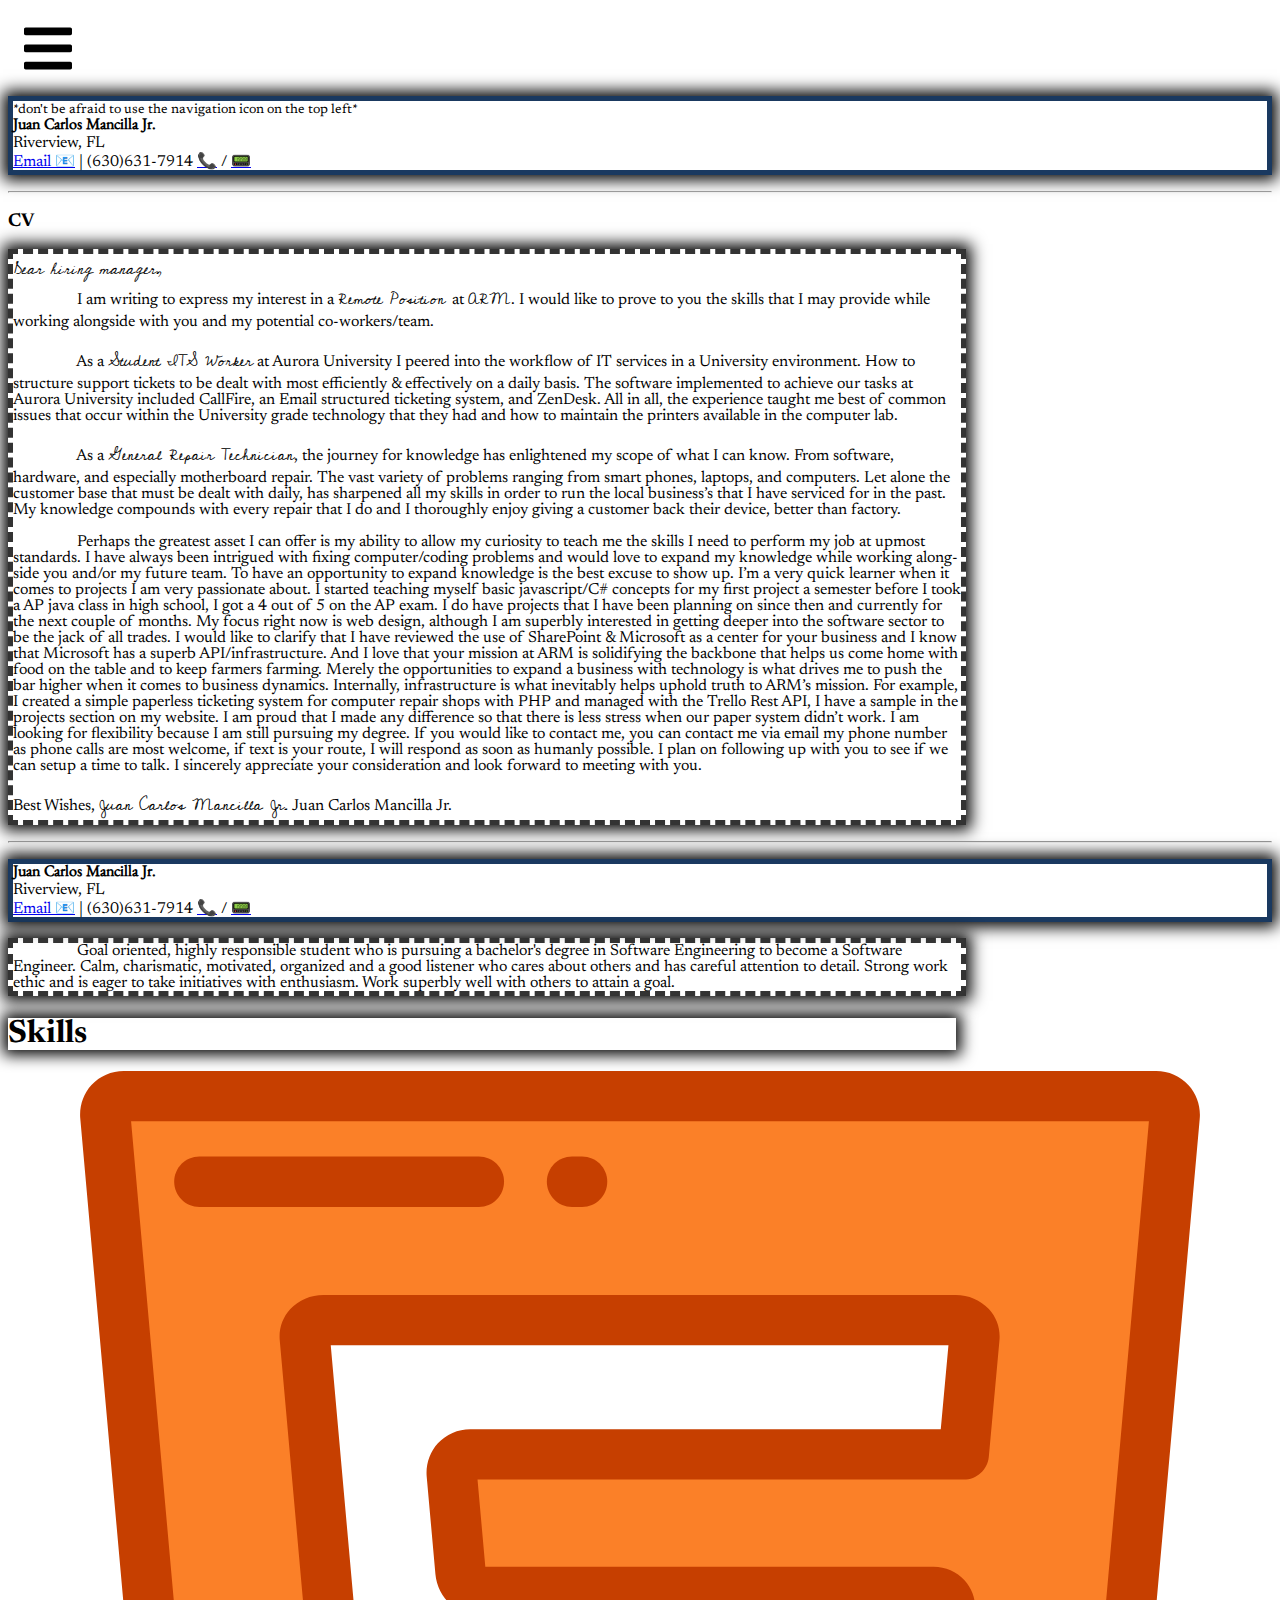
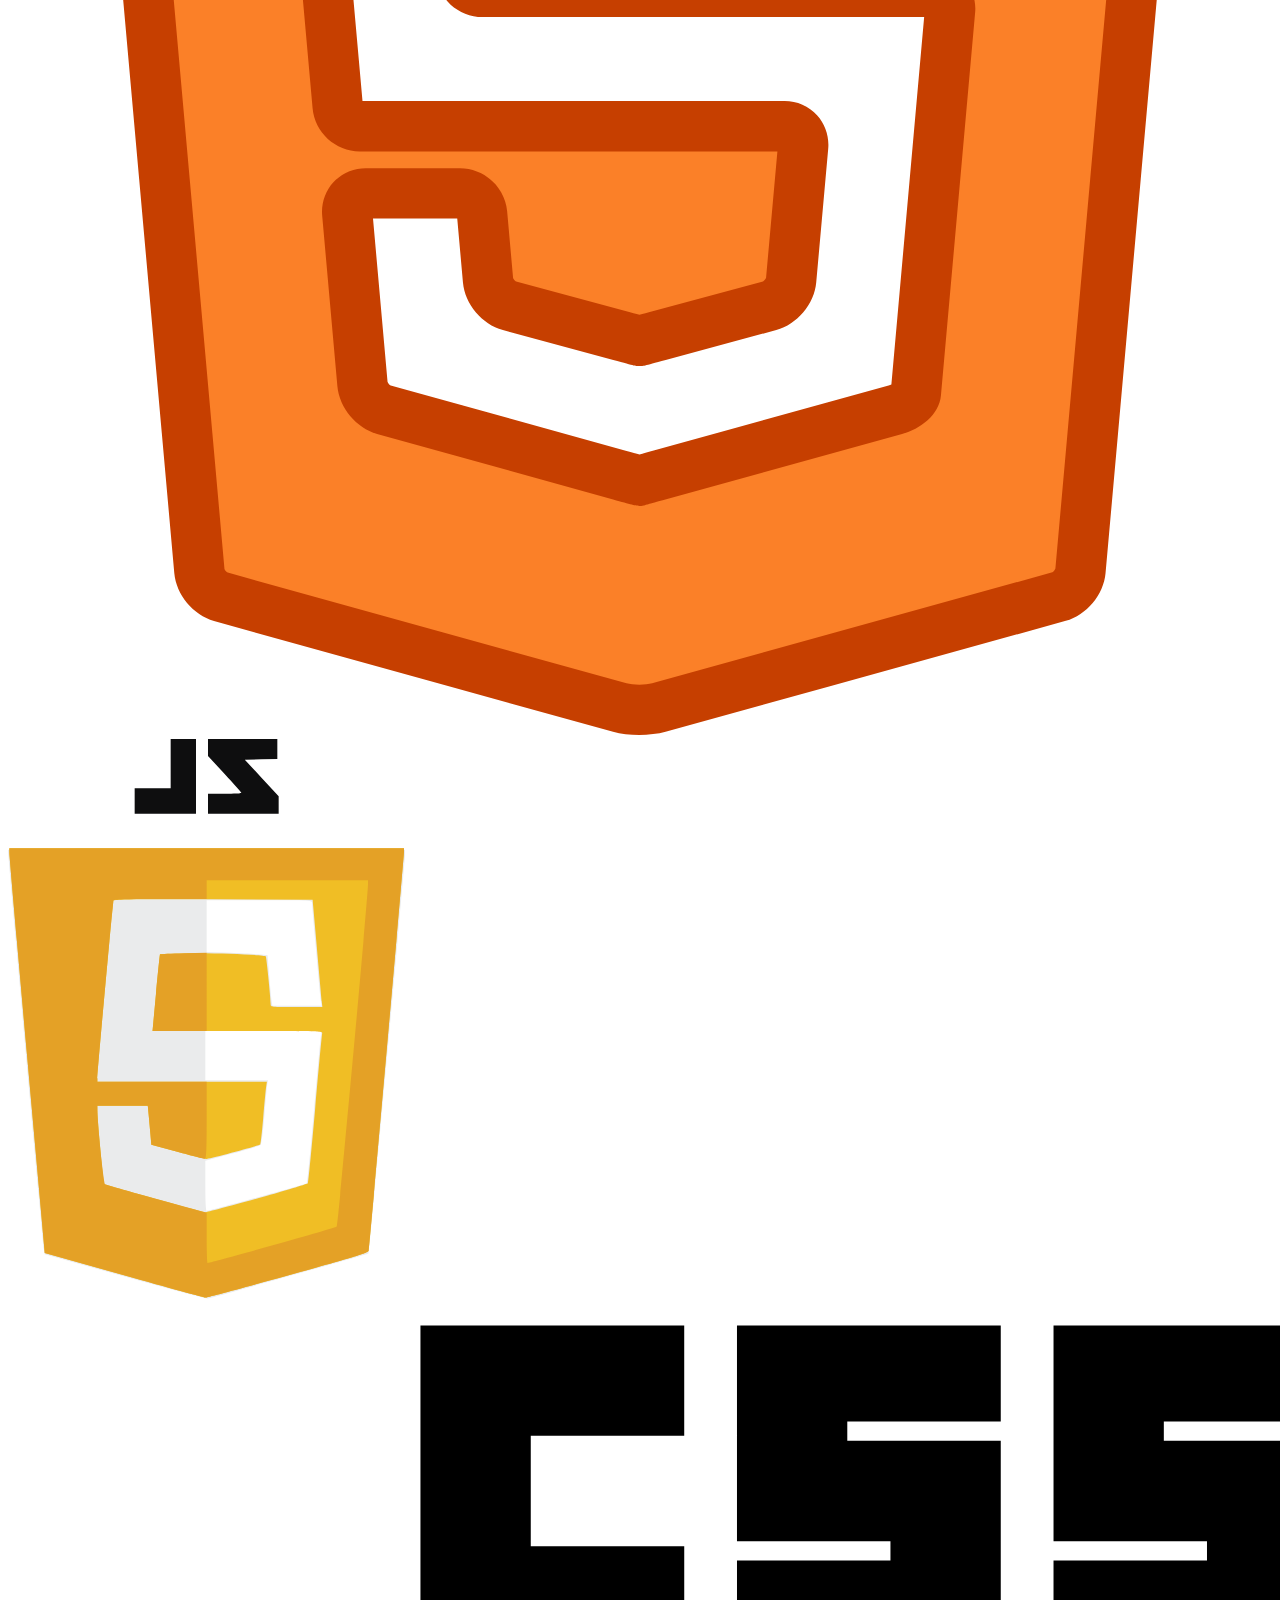
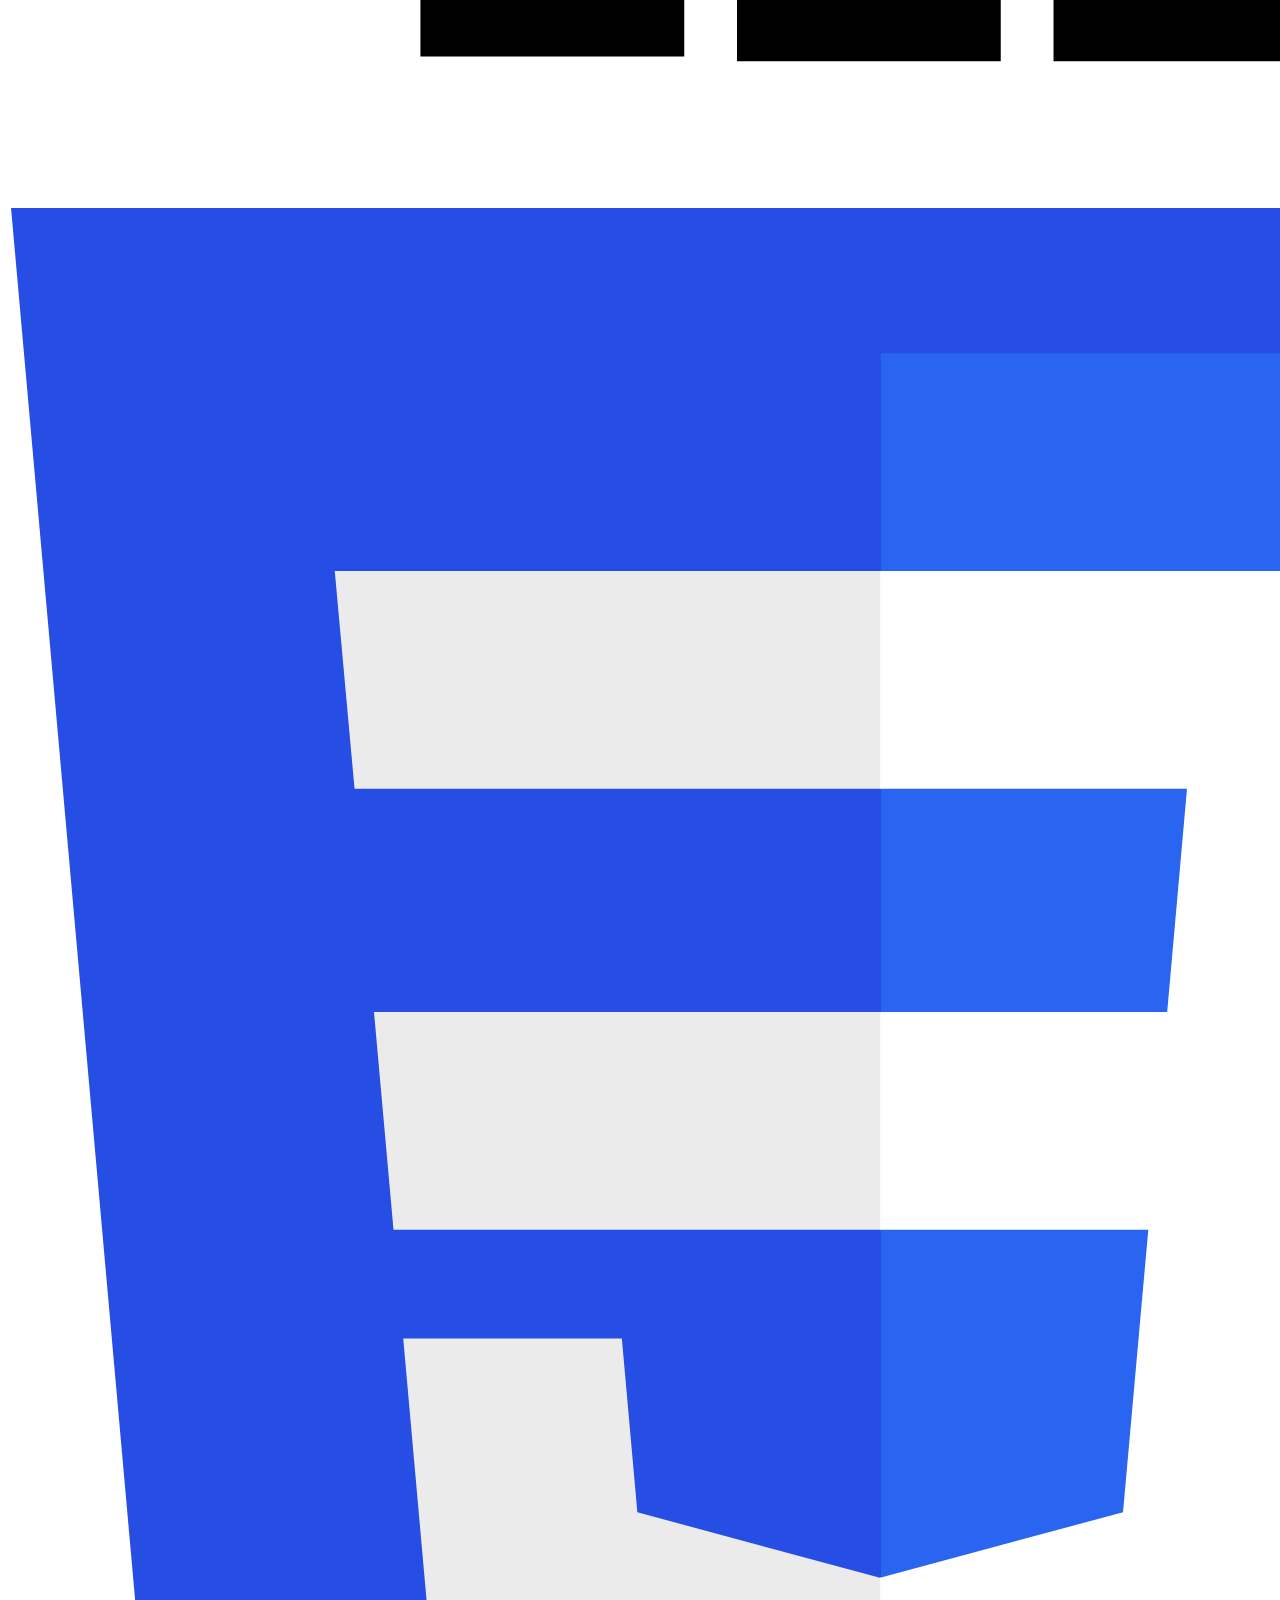
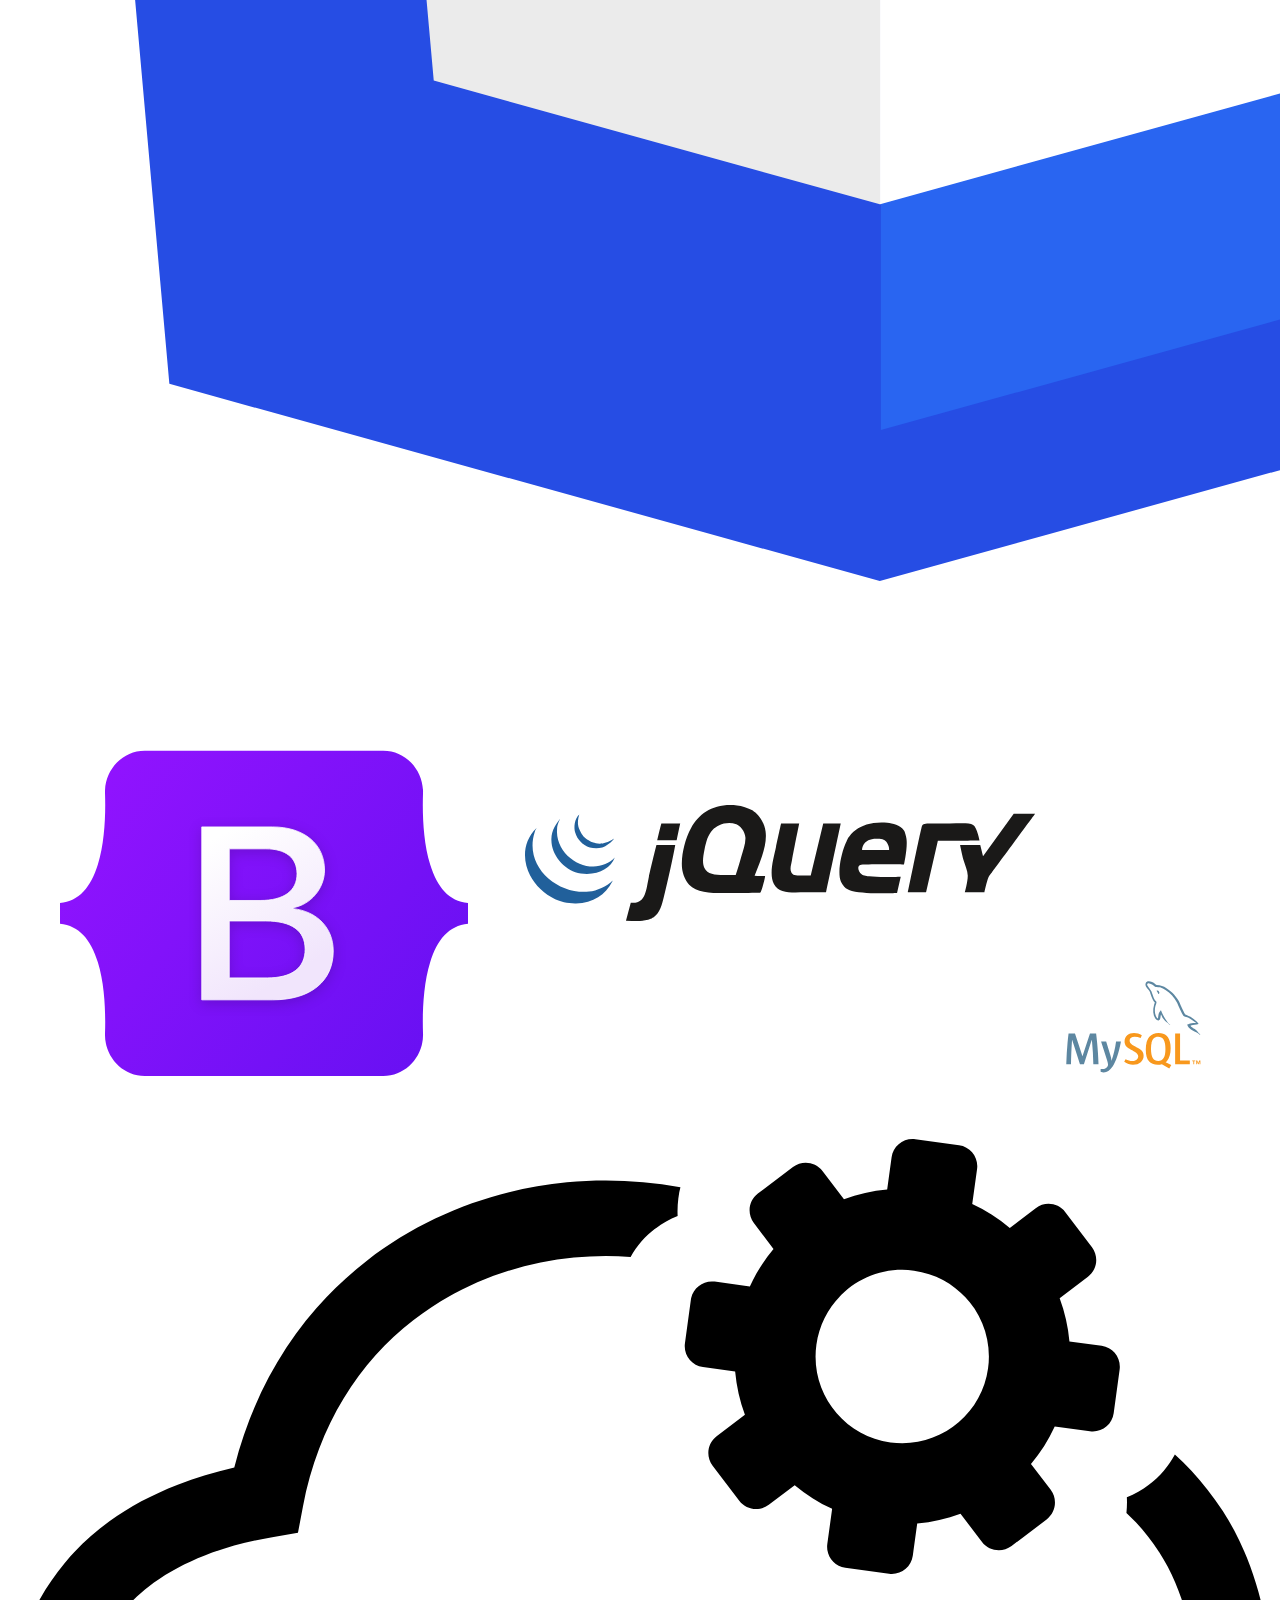
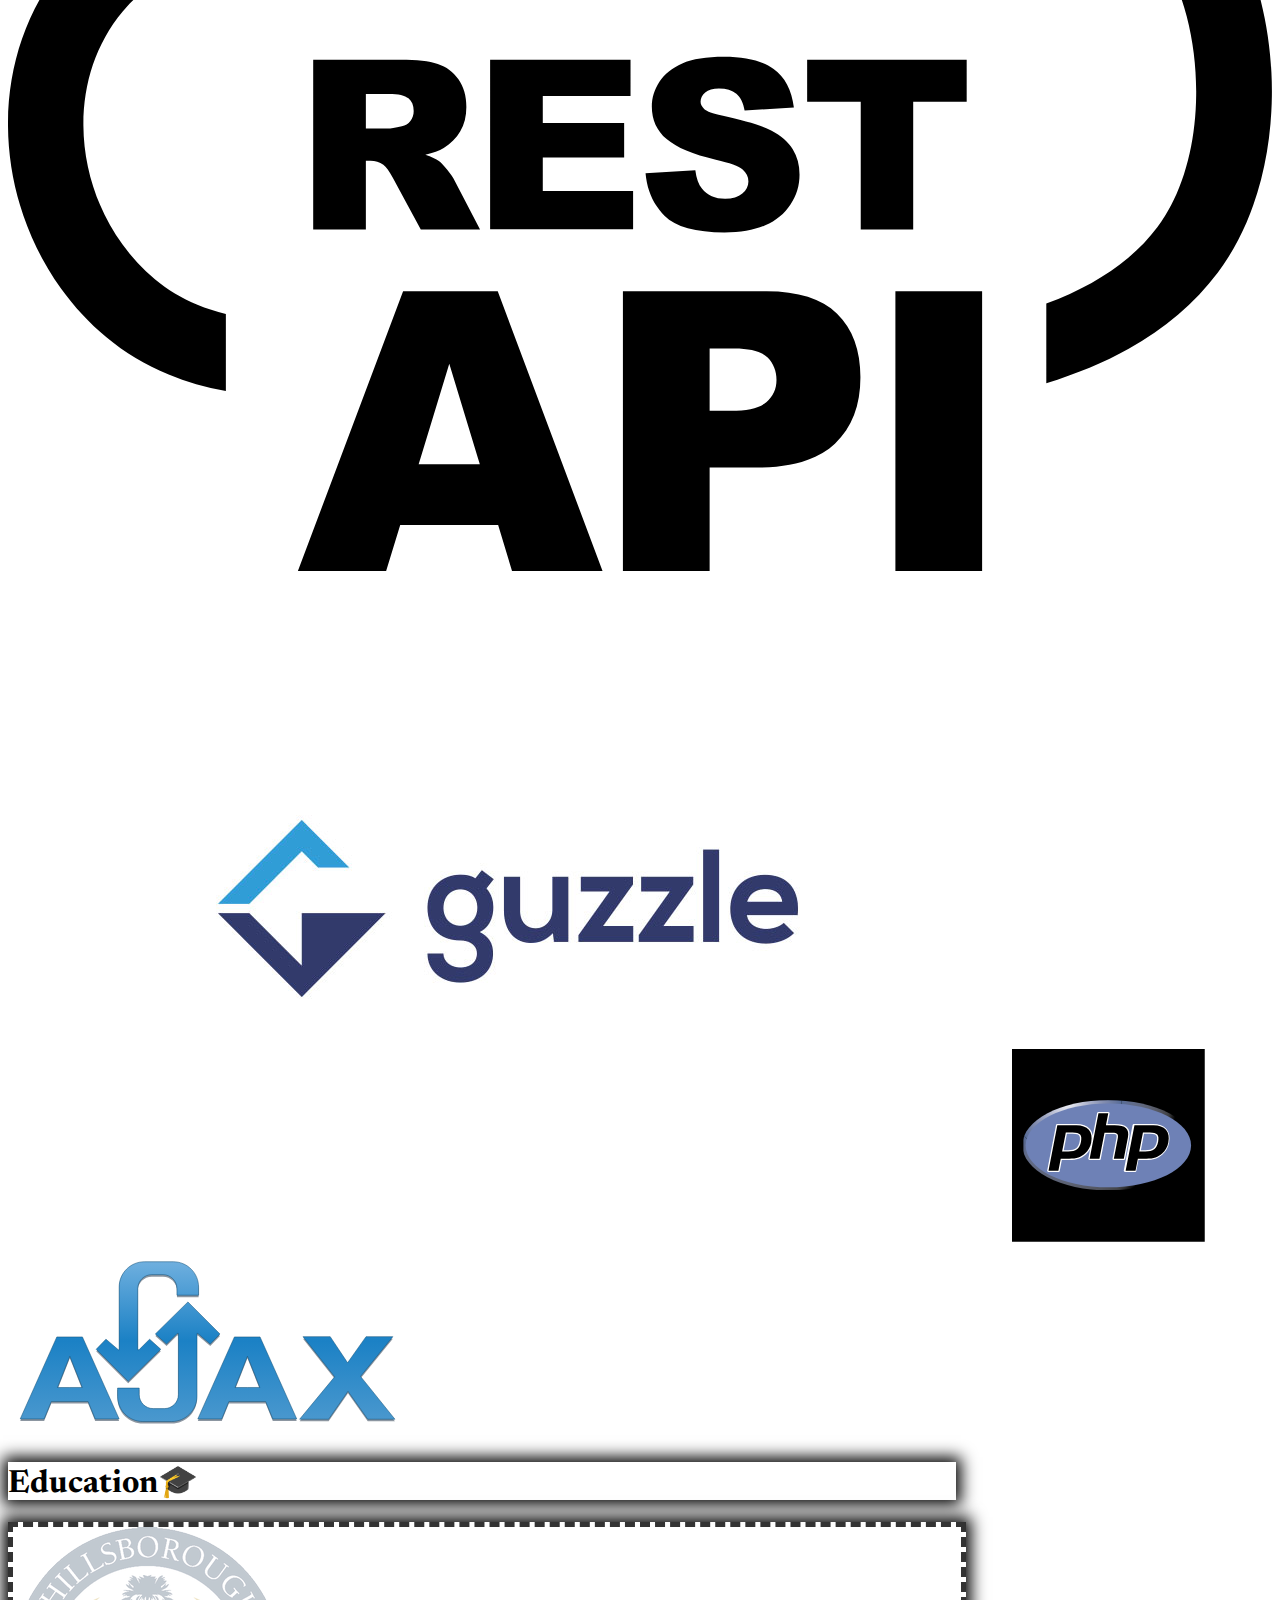
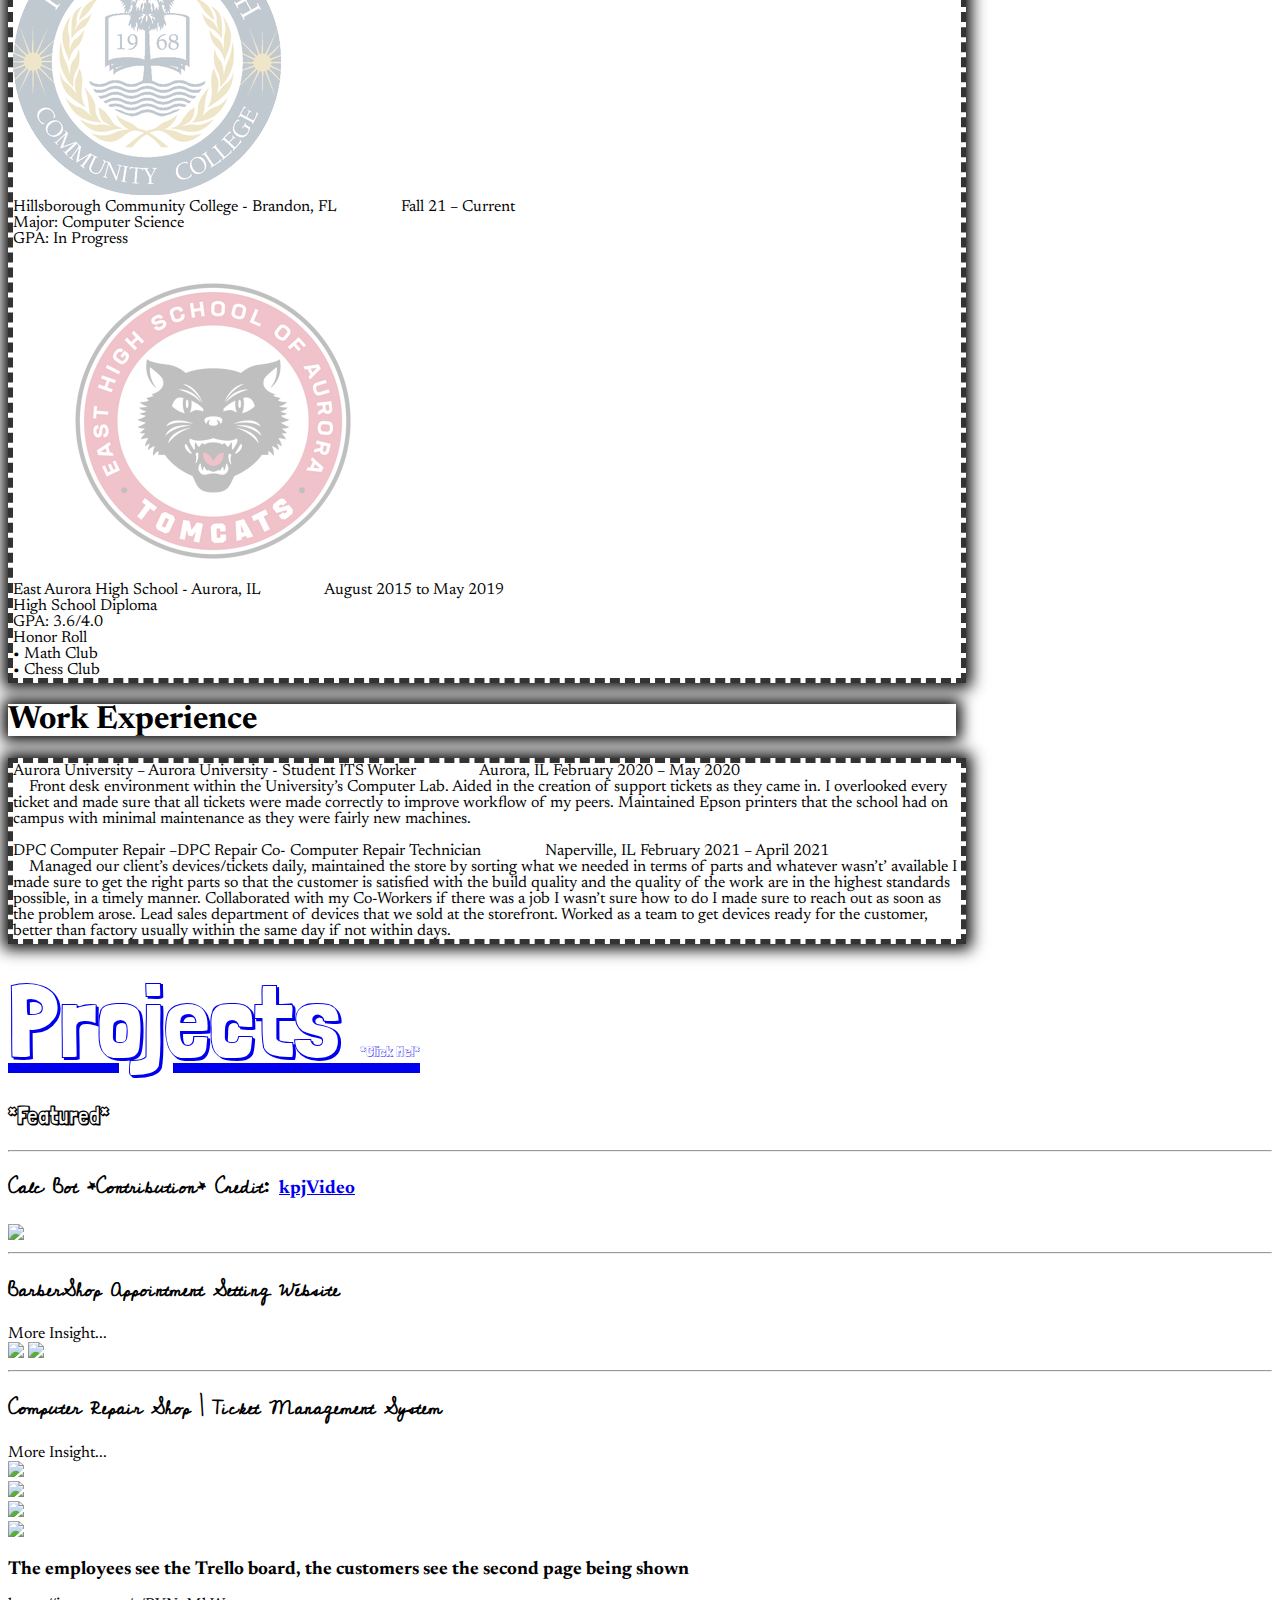
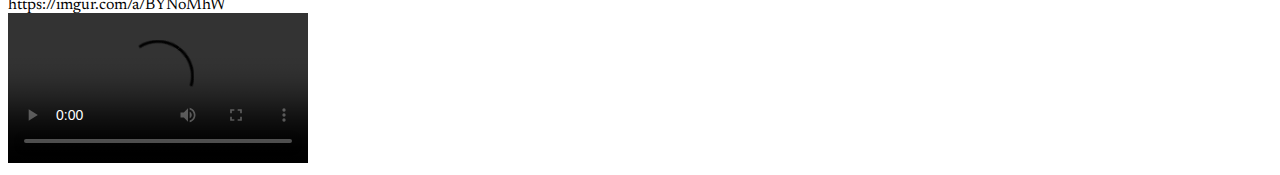
==== commit 71d5c770: "Update index.html" ====
--- a/index.html
+++ b/index.html
@@ -29,7 +29,8 @@
 	<!--JS-->
 	<script src="https://code.jquery.com/jquery-3.6.0.js" integrity="sha256-H+K7U5CnXl1h5ywQfKtSj8PCmoN9aaq30gDh27Xc0jk=" crossorigin="anonymous"></script>
 	<script src="https://cdn.jsdelivr.net/npm/bootstrap@5.0.2/dist/js/bootstrap.bundle.min.js" integrity="sha384-MrcW6ZMFYlzcLA8Nl+NtUVF0sA7MsXsP1UyJoMp4YLEuNSfAP+JcXn/tWtIaxVXM" crossorigin="anonymous"></script>
-
+		<!--d3.js-->
+	<script src="https://cdnjs.cloudflare.com/ajax/libs/d3/7.0.1/d3.min.js" integrity="sha512-1e0JvdNhUkvFbAURPPlFKcX0mWu/b6GT9e0uve7BW4MFxJ15q4ZCd/Llz+B7/oh+qhw7/l6Q1ObPt6aAuR01+Q==" crossorigin="anonymous" referrerpolicy="no-referrer"></script>
 	<title>Juan Carlos Mancilla Jr</title>
 
 </head>
@@ -44,8 +45,12 @@
 	font-family: 'Benne', serif;
 }
 #TitleContainer{
+	border: 5px solid #1A3960;
 	-webkit-box-shadow: 0px 0px 15px 5px #000000;
 	box-shadow: 0px 0px 15px 5px #000000;
+}
+#CV{
+	border: dashed 5px #333333;
 }
 #CV, h1{
 	width: 75%;
@@ -150,7 +155,6 @@
 			<a href="mailto: juancm.dev@gmail.com" class="btn-light rounded text-decoration-none text-primary p-1">Email 📧</a>  | (630)631-7914 
 			<a class="btn-outline-light rounded text-decoration-none p-1" href="tel:+16306317914" data-bs-toggle="tooltip" data-bs-placement="left" title="Call Me!" >📞</a> / <a href="sms:+16306317914" class="btn-outline-light rounded text-decoration-none p-1" data-bs-toggle="tooltip" data-bs-placement="left" title="Text Me!">📟</a>
 		</p>
-		
 	</div>
 	<hr>
 	<div class="d-flex justify-content-center">
@@ -201,7 +205,912 @@
 		</div>
 		<div class="d-flex justify-content-center text-primary">
 				<div class="d-block justify-content-center">
+					<div id="infovis" onload="init();">
+						
+					</div>
 					<div class="d-flex justify-content-center">
+						
+						<script type="text/javascript">
+                    		var labelType, useGradients, nativeTextSupport, animate;
+
+                    		(function() {
+                    		  var ua = navigator.userAgent,
+                    		      iStuff = ua.match(/iPhone/i) || ua.match(/iPad/i),
+                    		      typeOfCanvas = typeof HTMLCanvasElement,
+                    		      nativeCanvasSupport = (typeOfCanvas == 'object' || typeOfCanvas == 'function'),
+                    		      textSupport = nativeCanvasSupport 
+                    		        && (typeof document.createElement('canvas').getContext('2d').fillText == 'function');
+                    		  //I'm setting this based on the fact that ExCanvas provides text support for IE
+                    		  //and that as of today iPhone/iPad current text support is lame
+                    		  labelType = (!nativeCanvasSupport || (textSupport && !iStuff))? 'Native' : 'HTML';
+                    		  nativeTextSupport = labelType == 'Native';
+                    		  useGradients = nativeCanvasSupport;
+                    		  animate = !(iStuff || !nativeCanvasSupport);
+                    		})();
+
+                    		var Log = {
+                    		  elem: false,
+                    		  write: function(text){
+                    		    if (!this.elem) 
+                    		      this.elem = document.getElementById('log');
+                    		    this.elem.innerHTML = text;
+                    		    this.elem.style.left = (500 - this.elem.offsetWidth / 2) + 'px';
+                    		  }
+                    		};
+
+
+                    		function init(){
+                    		    //init data
+                    		    var json = {
+                    		        id: "node02",
+                    		        name: "0.2",
+                    		        data: {},
+                    		        children: [{
+                    		            id: "node13",
+                    		            name: "1.3",
+                    		            data: {},
+                    		            children: [{
+                    		                id: "node24",
+                    		                name: "2.4",
+                    		                data: {},
+                    		                children: [{
+                    		                    id: "node35",
+                    		                    name: "3.5",
+                    		                    data: {},
+                    		                    children: [{
+                    		                        id: "node46",
+                    		                        name: "4.6",
+                    		                        data: {},
+                    		                        children: []
+                    		                    }]
+                    		                }, {
+                    		                    id: "node37",
+                    		                    name: "3.7",
+                    		                    data: {},
+                    		                    children: [{
+                    		                        id: "node48",
+                    		                        name: "4.8",
+                    		                        data: {},
+                    		                        children: []
+                    		                    }, {
+                    		                        id: "node49",
+                    		                        name: "4.9",
+                    		                        data: {},
+                    		                        children: []
+                    		                    }, {
+                    		                        id: "node410",
+                    		                        name: "4.10",
+                    		                        data: {},
+                    		                        children: []
+                    		                    }, {
+                    		                        id: "node411",
+                    		                        name: "4.11",
+                    		                        data: {},
+                    		                        children: []
+                    		                    }]
+                    		                }, {
+                    		                    id: "node312",
+                    		                    name: "3.12",
+                    		                    data: {},
+                    		                    children: [{
+                    		                        id: "node413",
+                    		                        name: "4.13",
+                    		                        data: {},
+                    		                        children: []
+                    		                    }]
+                    		                }, {
+                    		                    id: "node314",
+                    		                    name: "3.14",
+                    		                    data: {},
+                    		                    children: [{
+                    		                        id: "node415",
+                    		                        name: "4.15",
+                    		                        data: {},
+                    		                        children: []
+                    		                    }, {
+                    		                        id: "node416",
+                    		                        name: "4.16",
+                    		                        data: {},
+                    		                        children: []
+                    		                    }, {
+                    		                        id: "node417",
+                    		                        name: "4.17",
+                    		                        data: {},
+                    		                        children: []
+                    		                    }, {
+                    		                        id: "node418",
+                    		                        name: "4.18",
+                    		                        data: {},
+                    		                        children: []
+                    		                    }]
+                    		                }, {
+                    		                    id: "node319",
+                    		                    name: "3.19",
+                    		                    data: {},
+                    		                    children: [{
+                    		                        id: "node420",
+                    		                        name: "4.20",
+                    		                        data: {},
+                    		                        children: []
+                    		                    }, {
+                    		                        id: "node421",
+                    		                        name: "4.21",
+                    		                        data: {},
+                    		                        children: []
+                    		                    }]
+                    		                }]
+                    		            }, {
+                    		                id: "node222",
+                    		                name: "2.22",
+                    		                data: {},
+                    		                children: [{
+                    		                    id: "node323",
+                    		                    name: "3.23",
+                    		                    data: {},
+                    		                    children: [{
+                    		                        id: "node424",
+                    		                        name: "4.24",
+                    		                        data: {},
+                    		                        children: []
+                    		                    }]
+                    		                }]
+                    		            }]
+                    		        }, {
+                    		            id: "node125",
+                    		            name: "1.25",
+                    		            data: {},
+                    		            children: [{
+                    		                id: "node226",
+                    		                name: "2.26",
+                    		                data: {},
+                    		                children: [{
+                    		                    id: "node327",
+                    		                    name: "3.27",
+                    		                    data: {},
+                    		                    children: [{
+                    		                        id: "node428",
+                    		                        name: "4.28",
+                    		                        data: {},
+                    		                        children: []
+                    		                    }, {
+                    		                        id: "node429",
+                    		                        name: "4.29",
+                    		                        data: {},
+                    		                        children: []
+                    		                    }]
+                    		                }, {
+                    		                    id: "node330",
+                    		                    name: "3.30",
+                    		                    data: {},
+                    		                    children: [{
+                    		                        id: "node431",
+                    		                        name: "4.31",
+                    		                        data: {},
+                    		                        children: []
+                    		                    }]
+                    		                }, {
+                    		                    id: "node332",
+                    		                    name: "3.32",
+                    		                    data: {},
+                    		                    children: [{
+                    		                        id: "node433",
+                    		                        name: "4.33",
+                    		                        data: {},
+                    		                        children: []
+                    		                    }, {
+                    		                        id: "node434",
+                    		                        name: "4.34",
+                    		                        data: {},
+                    		                        children: []
+                    		                    }, {
+                    		                        id: "node435",
+                    		                        name: "4.35",
+                    		                        data: {},
+                    		                        children: []
+                    		                    }, {
+                    		                        id: "node436",
+                    		                        name: "4.36",
+                    		                        data: {},
+                    		                        children: []
+                    		                    }]
+                    		                }]
+                    		            }, {
+                    		                id: "node237",
+                    		                name: "2.37",
+                    		                data: {},
+                    		                children: [{
+                    		                    id: "node338",
+                    		                    name: "3.38",
+                    		                    data: {},
+                    		                    children: [{
+                    		                        id: "node439",
+                    		                        name: "4.39",
+                    		                        data: {},
+                    		                        children: []
+                    		                    }, {
+                    		                        id: "node440",
+                    		                        name: "4.40",
+                    		                        data: {},
+                    		                        children: []
+                    		                    }, {
+                    		                        id: "node441",
+                    		                        name: "4.41",
+                    		                        data: {},
+                    		                        children: []
+                    		                    }]
+                    		                }, {
+                    		                    id: "node342",
+                    		                    name: "3.42",
+                    		                    data: {},
+                    		                    children: [{
+                    		                        id: "node443",
+                    		                        name: "4.43",
+                    		                        data: {},
+                    		                        children: []
+                    		                    }]
+                    		                }, {
+                    		                    id: "node344",
+                    		                    name: "3.44",
+                    		                    data: {},
+                    		                    children: [{
+                    		                        id: "node445",
+                    		                        name: "4.45",
+                    		                        data: {},
+                    		                        children: []
+                    		                    }, {
+                    		                        id: "node446",
+                    		                        name: "4.46",
+                    		                        data: {},
+                    		                        children: []
+                    		                    }, {
+                    		                        id: "node447",
+                    		                        name: "4.47",
+                    		                        data: {},
+                    		                        children: []
+                    		                    }]
+                    		                }, {
+                    		                    id: "node348",
+                    		                    name: "3.48",
+                    		                    data: {},
+                    		                    children: [{
+                    		                        id: "node449",
+                    		                        name: "4.49",
+                    		                        data: {},
+                    		                        children: []
+                    		                    }, {
+                    		                        id: "node450",
+                    		                        name: "4.50",
+                    		                        data: {},
+                    		                        children: []
+                    		                    }, {
+                    		                        id: "node451",
+                    		                        name: "4.51",
+                    		                        data: {},
+                    		                        children: []
+                    		                    }, {
+                    		                        id: "node452",
+                    		                        name: "4.52",
+                    		                        data: {},
+                    		                        children: []
+                    		                    }, {
+                    		                        id: "node453",
+                    		                        name: "4.53",
+                    		                        data: {},
+                    		                        children: []
+                    		                    }]
+                    		                }, {
+                    		                    id: "node354",
+                    		                    name: "3.54",
+                    		                    data: {},
+                    		                    children: [{
+                    		                        id: "node455",
+                    		                        name: "4.55",
+                    		                        data: {},
+                    		                        children: []
+                    		                    }, {
+                    		                        id: "node456",
+                    		                        name: "4.56",
+                    		                        data: {},
+                    		                        children: []
+                    		                    }, {
+                    		                        id: "node457",
+                    		                        name: "4.57",
+                    		                        data: {},
+                    		                        children: []
+                    		                    }]
+                    		                }]
+                    		            }, {
+                    		                id: "node258",
+                    		                name: "2.58",
+                    		                data: {},
+                    		                children: [{
+                    		                    id: "node359",
+                    		                    name: "3.59",
+                    		                    data: {},
+                    		                    children: [{
+                    		                        id: "node460",
+                    		                        name: "4.60",
+                    		                        data: {},
+                    		                        children: []
+                    		                    }, {
+                    		                        id: "node461",
+                    		                        name: "4.61",
+                    		                        data: {},
+                    		                        children: []
+                    		                    }, {
+                    		                        id: "node462",
+                    		                        name: "4.62",
+                    		                        data: {},
+                    		                        children: []
+                    		                    }, {
+                    		                        id: "node463",
+                    		                        name: "4.63",
+                    		                        data: {},
+                    		                        children: []
+                    		                    }, {
+                    		                        id: "node464",
+                    		                        name: "4.64",
+                    		                        data: {},
+                    		                        children: []
+                    		                    }]
+                    		                }]
+                    		            }]
+                    		        }, {
+                    		            id: "node165",
+                    		            name: "1.65",
+                    		            data: {},
+                    		            children: [{
+                    		                id: "node266",
+                    		                name: "2.66",
+                    		                data: {},
+                    		                children: [{
+                    		                    id: "node367",
+                    		                    name: "3.67",
+                    		                    data: {},
+                    		                    children: [{
+                    		                        id: "node468",
+                    		                        name: "4.68",
+                    		                        data: {},
+                    		                        children: []
+                    		                    }, {
+                    		                        id: "node469",
+                    		                        name: "4.69",
+                    		                        data: {},
+                    		                        children: []
+                    		                    }, {
+                    		                        id: "node470",
+                    		                        name: "4.70",
+                    		                        data: {},
+                    		                        children: []
+                    		                    }, {
+                    		                        id: "node471",
+                    		                        name: "4.71",
+                    		                        data: {},
+                    		                        children: []
+                    		                    }]
+                    		                }, {
+                    		                    id: "node372",
+                    		                    name: "3.72",
+                    		                    data: {},
+                    		                    children: [{
+                    		                        id: "node473",
+                    		                        name: "4.73",
+                    		                        data: {},
+                    		                        children: []
+                    		                    }, {
+                    		                        id: "node474",
+                    		                        name: "4.74",
+                    		                        data: {},
+                    		                        children: []
+                    		                    }, {
+                    		                        id: "node475",
+                    		                        name: "4.75",
+                    		                        data: {},
+                    		                        children: []
+                    		                    }, {
+                    		                        id: "node476",
+                    		                        name: "4.76",
+                    		                        data: {},
+                    		                        children: []
+                    		                    }]
+                    		                }, {
+                    		                    id: "node377",
+                    		                    name: "3.77",
+                    		                    data: {},
+                    		                    children: [{
+                    		                        id: "node478",
+                    		                        name: "4.78",
+                    		                        data: {},
+                    		                        children: []
+                    		                    }, {
+                    		                        id: "node479",
+                    		                        name: "4.79",
+                    		                        data: {},
+                    		                        children: []
+                    		                    }]
+                    		                }, {
+                    		                    id: "node380",
+                    		                    name: "3.80",
+                    		                    data: {},
+                    		                    children: [{
+                    		                        id: "node481",
+                    		                        name: "4.81",
+                    		                        data: {},
+                    		                        children: []
+                    		                    }, {
+                    		                        id: "node482",
+                    		                        name: "4.82",
+                    		                        data: {},
+                    		                        children: []
+                    		                    }]
+                    		                }]
+                    		            }, {
+                    		                id: "node283",
+                    		                name: "2.83",
+                    		                data: {},
+                    		                children: [{
+                    		                    id: "node384",
+                    		                    name: "3.84",
+                    		                    data: {},
+                    		                    children: [{
+                    		                        id: "node485",
+                    		                        name: "4.85",
+                    		                        data: {},
+                    		                        children: []
+                    		                    }]
+                    		                }, {
+                    		                    id: "node386",
+                    		                    name: "3.86",
+                    		                    data: {},
+                    		                    children: [{
+                    		                        id: "node487",
+                    		                        name: "4.87",
+                    		                        data: {},
+                    		                        children: []
+                    		                    }, {
+                    		                        id: "node488",
+                    		                        name: "4.88",
+                    		                        data: {},
+                    		                        children: []
+                    		                    }, {
+                    		                        id: "node489",
+                    		                        name: "4.89",
+                    		                        data: {},
+                    		                        children: []
+                    		                    }, {
+                    		                        id: "node490",
+                    		                        name: "4.90",
+                    		                        data: {},
+                    		                        children: []
+                    		                    }, {
+                    		                        id: "node491",
+                    		                        name: "4.91",
+                    		                        data: {},
+                    		                        children: []
+                    		                    }]
+                    		                }, {
+                    		                    id: "node392",
+                    		                    name: "3.92",
+                    		                    data: {},
+                    		                    children: [{
+                    		                        id: "node493",
+                    		                        name: "4.93",
+                    		                        data: {},
+                    		                        children: []
+                    		                    }, {
+                    		                        id: "node494",
+                    		                        name: "4.94",
+                    		                        data: {},
+                    		                        children: []
+                    		                    }, {
+                    		                        id: "node495",
+                    		                        name: "4.95",
+                    		                        data: {},
+                    		                        children: []
+                    		                    }, {
+                    		                        id: "node496",
+                    		                        name: "4.96",
+                    		                        data: {},
+                    		                        children: []
+                    		                    }]
+                    		                }, {
+                    		                    id: "node397",
+                    		                    name: "3.97",
+                    		                    data: {},
+                    		                    children: [{
+                    		                        id: "node498",
+                    		                        name: "4.98",
+                    		                        data: {},
+                    		                        children: []
+                    		                    }]
+                    		                }, {
+                    		                    id: "node399",
+                    		                    name: "3.99",
+                    		                    data: {},
+                    		                    children: [{
+                    		                        id: "node4100",
+                    		                        name: "4.100",
+                    		                        data: {},
+                    		                        children: []
+                    		                    }, {
+                    		                        id: "node4101",
+                    		                        name: "4.101",
+                    		                        data: {},
+                    		                        children: []
+                    		                    }, {
+                    		                        id: "node4102",
+                    		                        name: "4.102",
+                    		                        data: {},
+                    		                        children: []
+                    		                    }, {
+                    		                        id: "node4103",
+                    		                        name: "4.103",
+                    		                        data: {},
+                    		                        children: []
+                    		                    }]
+                    		                }]
+                    		            }, {
+                    		                id: "node2104",
+                    		                name: "2.104",
+                    		                data: {},
+                    		                children: [{
+                    		                    id: "node3105",
+                    		                    name: "3.105",
+                    		                    data: {},
+                    		                    children: [{
+                    		                        id: "node4106",
+                    		                        name: "4.106",
+                    		                        data: {},
+                    		                        children: []
+                    		                    }, {
+                    		                        id: "node4107",
+                    		                        name: "4.107",
+                    		                        data: {},
+                    		                        children: []
+                    		                    }, {
+                    		                        id: "node4108",
+                    		                        name: "4.108",
+                    		                        data: {},
+                    		                        children: []
+                    		                    }]
+                    		                }]
+                    		            }, {
+                    		                id: "node2109",
+                    		                name: "2.109",
+                    		                data: {},
+                    		                children: [{
+                    		                    id: "node3110",
+                    		                    name: "3.110",
+                    		                    data: {},
+                    		                    children: [{
+                    		                        id: "node4111",
+                    		                        name: "4.111",
+                    		                        data: {},
+                    		                        children: []
+                    		                    }, {
+                    		                        id: "node4112",
+                    		                        name: "4.112",
+                    		                        data: {},
+                    		                        children: []
+                    		                    }]
+                    		                }, {
+                    		                    id: "node3113",
+                    		                    name: "3.113",
+                    		                    data: {},
+                    		                    children: [{
+                    		                        id: "node4114",
+                    		                        name: "4.114",
+                    		                        data: {},
+                    		                        children: []
+                    		                    }, {
+                    		                        id: "node4115",
+                    		                        name: "4.115",
+                    		                        data: {},
+                    		                        children: []
+                    		                    }, {
+                    		                        id: "node4116",
+                    		                        name: "4.116",
+                    		                        data: {},
+                    		                        children: []
+                    		                    }]
+                    		                }, {
+                    		                    id: "node3117",
+                    		                    name: "3.117",
+                    		                    data: {},
+                    		                    children: [{
+                    		                        id: "node4118",
+                    		                        name: "4.118",
+                    		                        data: {},
+                    		                        children: []
+                    		                    }, {
+                    		                        id: "node4119",
+                    		                        name: "4.119",
+                    		                        data: {},
+                    		                        children: []
+                    		                    }, {
+                    		                        id: "node4120",
+                    		                        name: "4.120",
+                    		                        data: {},
+                    		                        children: []
+                    		                    }, {
+                    		                        id: "node4121",
+                    		                        name: "4.121",
+                    		                        data: {},
+                    		                        children: []
+                    		                    }]
+                    		                }, {
+                    		                    id: "node3122",
+                    		                    name: "3.122",
+                    		                    data: {},
+                    		                    children: [{
+                    		                        id: "node4123",
+                    		                        name: "4.123",
+                    		                        data: {},
+                    		                        children: []
+                    		                    }, {
+                    		                        id: "node4124",
+                    		                        name: "4.124",
+                    		                        data: {},
+                    		                        children: []
+                    		                    }]
+                    		                }]
+                    		            }, {
+                    		                id: "node2125",
+                    		                name: "2.125",
+                    		                data: {},
+                    		                children: [{
+                    		                    id: "node3126",
+                    		                    name: "3.126",
+                    		                    data: {},
+                    		                    children: [{
+                    		                        id: "node4127",
+                    		                        name: "4.127",
+                    		                        data: {},
+                    		                        children: []
+                    		                    }, {
+                    		                        id: "node4128",
+                    		                        name: "4.128",
+                    		                        data: {},
+                    		                        children: []
+                    		                    }, {
+                    		                        id: "node4129",
+                    		                        name: "4.129",
+                    		                        data: {},
+                    		                        children: []
+                    		                    }]
+                    		                }]
+                    		            }]
+                    		        }, {
+                    		            id: "node1130",
+                    		            name: "1.130",
+                    		            data: {},
+                    		            children: [{
+                    		                id: "node2131",
+                    		                name: "2.131",
+                    		                data: {},
+                    		                children: [{
+                    		                    id: "node3132",
+                    		                    name: "3.132",
+                    		                    data: {},
+                    		                    children: [{
+                    		                        id: "node4133",
+                    		                        name: "4.133",
+                    		                        data: {},
+                    		                        children: []
+                    		                    }, {
+                    		                        id: "node4134",
+                    		                        name: "4.134",
+                    		                        data: {},
+                    		                        children: []
+                    		                    }, {
+                    		                        id: "node4135",
+                    		                        name: "4.135",
+                    		                        data: {},
+                    		                        children: []
+                    		                    }, {
+                    		                        id: "node4136",
+                    		                        name: "4.136",
+                    		                        data: {},
+                    		                        children: []
+                    		                    }, {
+                    		                        id: "node4137",
+                    		                        name: "4.137",
+                    		                        data: {},
+                    		                        children: []
+                    		                    }]
+                    		                }]
+                    		            }, {
+                    		                id: "node2138",
+                    		                name: "2.138",
+                    		                data: {},
+                    		                children: [{
+                    		                    id: "node3139",
+                    		                    name: "3.139",
+                    		                    data: {},
+                    		                    children: [{
+                    		                        id: "node4140",
+                    		                        name: "4.140",
+                    		                        data: {},
+                    		                        children: []
+                    		                    }, {
+                    		                        id: "node4141",
+                    		                        name: "4.141",
+                    		                        data: {},
+                    		                        children: []
+                    		                    }]
+                    		                }, {
+                    		                    id: "node3142",
+                    		                    name: "3.142",
+                    		                    data: {},
+                    		                    children: [{
+                    		                        id: "node4143",
+                    		                        name: "4.143",
+                    		                        data: {},
+                    		                        children: []
+                    		                    }, {
+                    		                        id: "node4144",
+                    		                        name: "4.144",
+                    		                        data: {},
+                    		                        children: []
+                    		                    }, {
+                    		                        id: "node4145",
+                    		                        name: "4.145",
+                    		                        data: {},
+                    		                        children: []
+                    		                    }, {
+                    		                        id: "node4146",
+                    		                        name: "4.146",
+                    		                        data: {},
+                    		                        children: []
+                    		                    }, {
+                    		                        id: "node4147",
+                    		                        name: "4.147",
+                    		                        data: {},
+                    		                        children: []
+                    		                    }]
+                    		                }]
+                    		            }]
+                    		        }]
+                    		    };
+                    		    //end
+                    		    //init Spacetree
+                    		    //Create a new ST instance
+                    		    var st = new $jit.ST({
+                    		        //id of viz container element
+                    		        injectInto: 'infovis',
+                    		        //set duration for the animation
+                    		        duration: 800,
+                    		        //set animation transition type
+                    		        transition: $jit.Trans.Quart.easeInOut,
+                    		        //set distance between node and its children
+                    		        levelDistance: 50,
+                    		        //enable panning
+                    		        Navigation: {
+                    		          enable:true,
+                    		          panning:true
+                    		        },
+                    		        //set node and edge styles
+                    		        //set overridable=true for styling individual
+                    		        //nodes or edges
+                    		        Node: {
+                    		            height: 20,
+                    		            width: 60,
+                    		            type: 'rectangle',
+                    		            color: '#aaa',
+                    		            overridable: true
+                    		        },
+                    		        
+                    		        Edge: {
+                    		            type: 'bezier',
+                    		            overridable: true
+                    		        },
+                    		        
+                    		        onBeforeCompute: function(node){
+                    		            Log.write("loading " + node.name);
+                    		        },
+                    		        
+                    		        onAfterCompute: function(){
+                    		            Log.write("done");
+                    		        },
+                    		        
+                    		        //This method is called on DOM label creation.
+                    		        //Use this method to add event handlers and styles to
+                    		        //your node.
+                    		        onCreateLabel: function(label, node){
+                    		            label.id = node.id;            
+                    		            label.innerHTML = node.name;
+                    		            label.onclick = function(){
+                    		            	if(normal.checked) {
+                    		            	  st.onClick(node.id);
+                    		            	} else {
+                    		                st.setRoot(node.id, 'animate');
+                    		            	}
+                    		            };
+                    		            //set label styles
+                    		            var style = label.style;
+                    		            style.width = 60 + 'px';
+                    		            style.height = 17 + 'px';            
+                    		            style.cursor = 'pointer';
+                    		            style.color = '#333';
+                    		            style.fontSize = '0.8em';
+                    		            style.textAlign= 'center';
+                    		            style.paddingTop = '3px';
+                    		        },
+                    		        
+                    		        //This method is called right before plotting
+                    		        //a node. It's useful for changing an individual node
+                    		        //style properties before plotting it.
+                    		        //The data properties prefixed with a dollar
+                    		        //sign will override the global node style properties.
+                    		        onBeforePlotNode: function(node){
+                    		            //add some color to the nodes in the path between the
+                    		            //root node and the selected node.
+                    		            if (node.selected) {
+                    		                node.data.$color = "#ff7";
+                    		            }
+                    		            else {
+                    		                delete node.data.$color;
+                    		                //if the node belongs to the last plotted level
+                    		                if(!node.anySubnode("exist")) {
+                    		                    //count children number
+                    		                    var count = 0;
+                    		                    node.eachSubnode(function(n) { count++; });
+                    		                    //assign a node color based on
+                    		                    //how many children it has
+                    		                    node.data.$color = ['#aaa', '#baa', '#caa', '#daa', '#eaa', '#faa'][count];                    
+                    		                }
+                    		            }
+                    		        },
+                    		        
+                    		        //This method is called right before plotting
+                    		        //an edge. It's useful for changing an individual edge
+                    		        //style properties before plotting it.
+                    		        //Edge data proprties prefixed with a dollar sign will
+                    		        //override the Edge global style properties.
+                    		        onBeforePlotLine: function(adj){
+                    		            if (adj.nodeFrom.selected && adj.nodeTo.selected) {
+                    		                adj.data.$color = "#eed";
+                    		                adj.data.$lineWidth = 3;
+                    		            }
+                    		            else {
+                    		                delete adj.data.$color;
+                    		                delete adj.data.$lineWidth;
+                    		            }
+                    		        }
+                    		    });
+                    		    //load json data
+                    		    st.loadJSON(json);
+                    		    //compute node positions and layout
+                    		    st.compute();
+                    		    //optional: make a translation of the tree
+                    		    st.geom.translate(new $jit.Complex(-200, 0), "current");
+                    		    //emulate a click on the root node.
+                    		    st.onClick(st.root);
+                    		    //end
+                    		    //Add event handlers to switch spacetree orientation.
+                    		    var top = $jit.id('r-top'), 
+                    		        left = $jit.id('r-left'), 
+                    		        bottom = $jit.id('r-bottom'), 
+                    		        right = $jit.id('r-right'),
+                    		        normal = $jit.id('s-normal');
+                    		        
+                    		    
+                    		    function changeHandler() {
+                    		        if(this.checked) {
+                    		            top.disabled = bottom.disabled = right.disabled = left.disabled = true;
+                    		            st.switchPosition(this.value, "animate", {
+                    		                onComplete: function(){
+                    		                    top.disabled = bottom.disabled = right.disabled = left.disabled = false;
+                    		                }
+                    		            });
+                    		        }
+                    		    };
+                    		    
+                    		    top.onchange = left.onchange = bottom.onchange = right.onchange = changeHandler;
+                    		    //end
+
+                    		}
+						</script>
 						<svg xmlns="http://www.w3.org/2000/svg" xmlns:xlink="http://www.w3.org/1999/xlink" version="1.1" id="Layer_1" x="0px" y="0px" viewBox="0 0 512 512" style="enable-background:new 0 0 512 512;" xml:space="preserve" class="rounded img-fluid col-2 btn-outline-light border border-light p-1" data-bs-toggle="tooltip" data-bs-placement="top" title="HTML 5">
 								<path style="fill:#FB8028;" d="M46.917,10.199c-4.518,0-7.885,3.682-7.484,8.182l38.091,427.247c0.401,4.5,4.29,9.171,8.646,10.381  l161.636,44.879c4.354,1.21,11.478,1.21,15.833,0.003l162.127-44.953c4.354-1.208,8.248-5.879,8.649-10.377l38.153-427.179  c0.404-4.5-2.966-8.182-7.484-8.182L46.917,10.199L46.917,10.199z M183.083,292.6c4.518,0,8.542,3.682,8.946,8.182l2.413,27.042  c0.401,4.5,4.296,9.144,8.66,10.322l44.723,12.078c4.36,1.178,7.945,2.143,7.965,2.143c0.019,0,3.603-0.966,7.965-2.144  l44.803-12.107c4.36-1.178,8.259-5.825,8.663-10.322l4.858-54.178c0.404-4.5-2.962-8.182-7.48-8.182H142.478  c-4.518,0-8.542-3.684-8.943-8.182l-13.305-149.064c-0.357-4.013,3.046-7.298,7.565-7.298h256.091c4.516,0,7.921,3.284,7.563,7.299  l-4.313,47.103h-199.89c-4.518,0-7.885,3.682-7.484,8.182l3.521,39.357c0.401,4.499,4.427,8.182,8.946,8.182h182.716  c4.024,0,7.02,3.284,6.656,7.298l-13.85,155.14c-0.225,2.525-3.969,5.58-8.323,6.787l-95.51,26.483  c-4.354,1.206-7.972,2.205-8.039,2.219c-0.067,0.015-3.684-0.963-8.039-2.17l-95.612-26.531c-4.354-1.208-8.244-5.879-8.646-10.379  l-6.154-69.078c-0.401-4.5,2.969-8.182,7.487-8.182L183.083,292.6L183.083,292.6z"/>
 								<g>
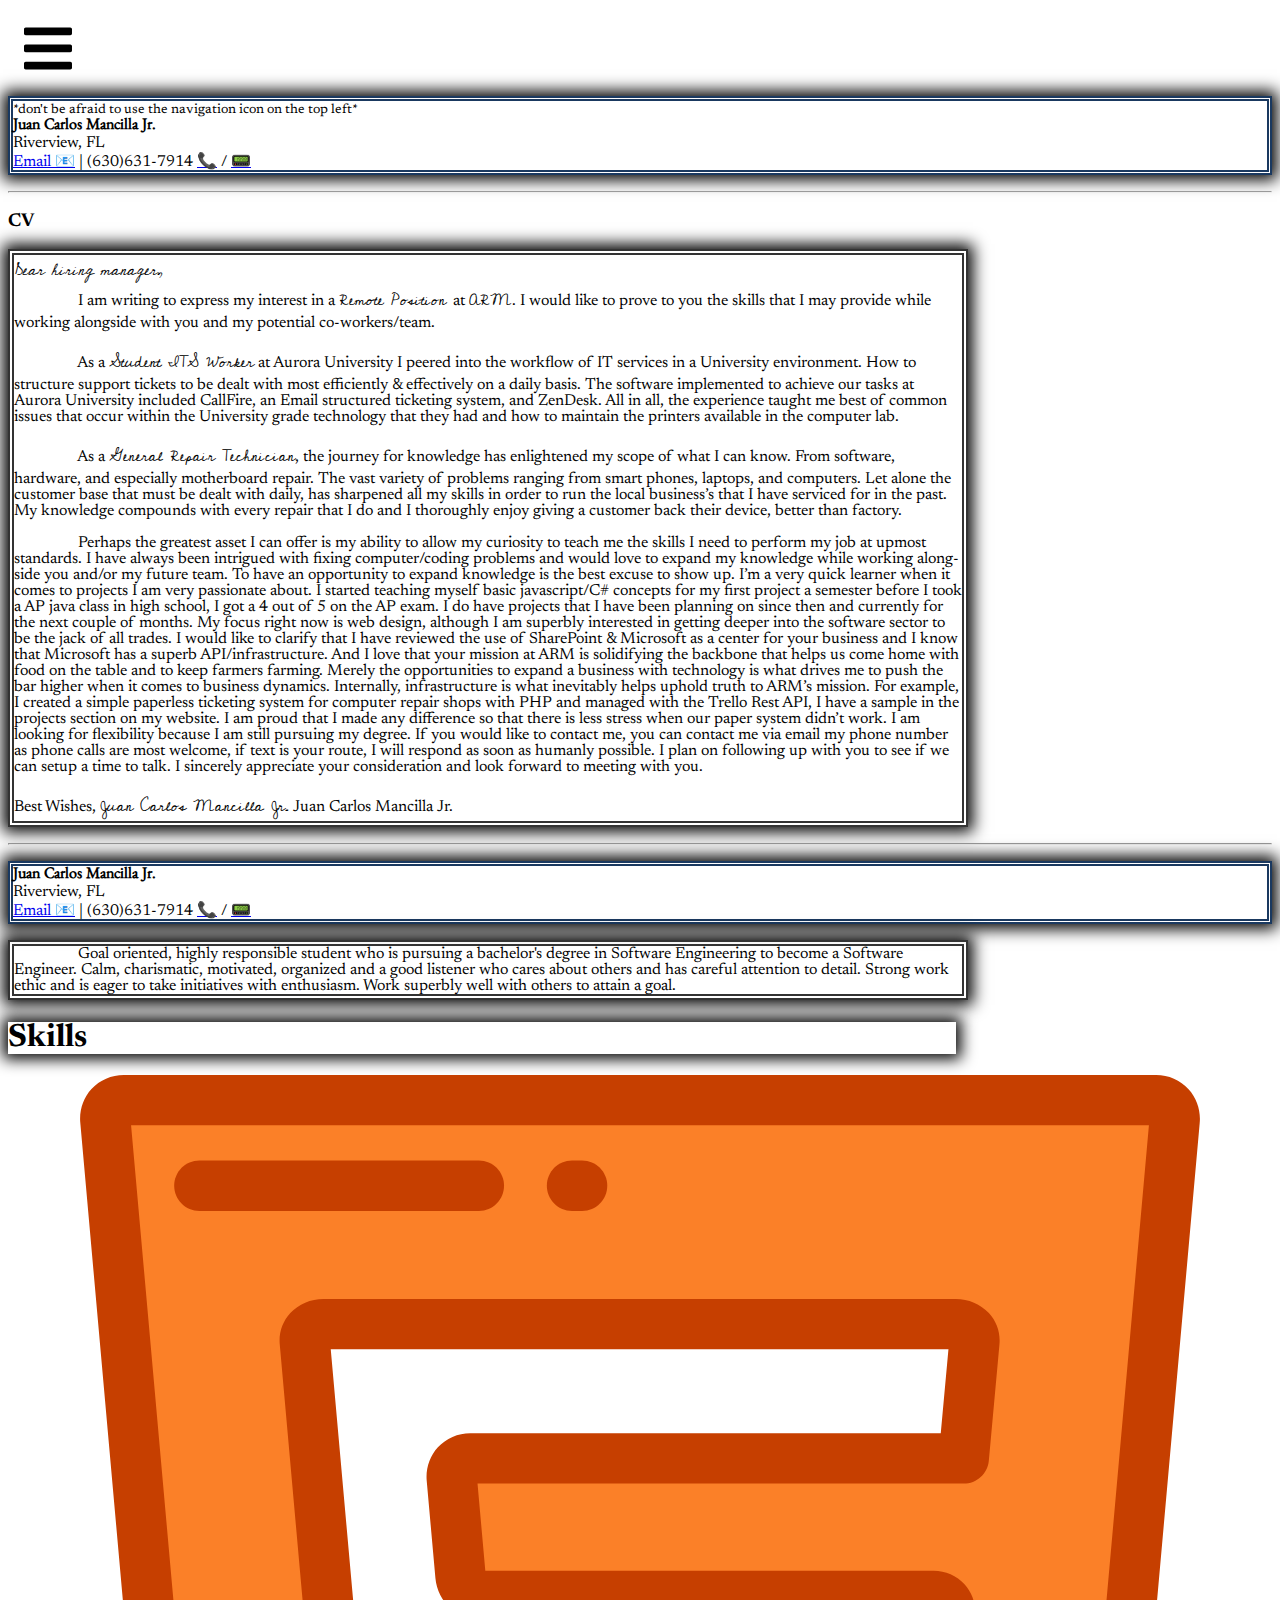
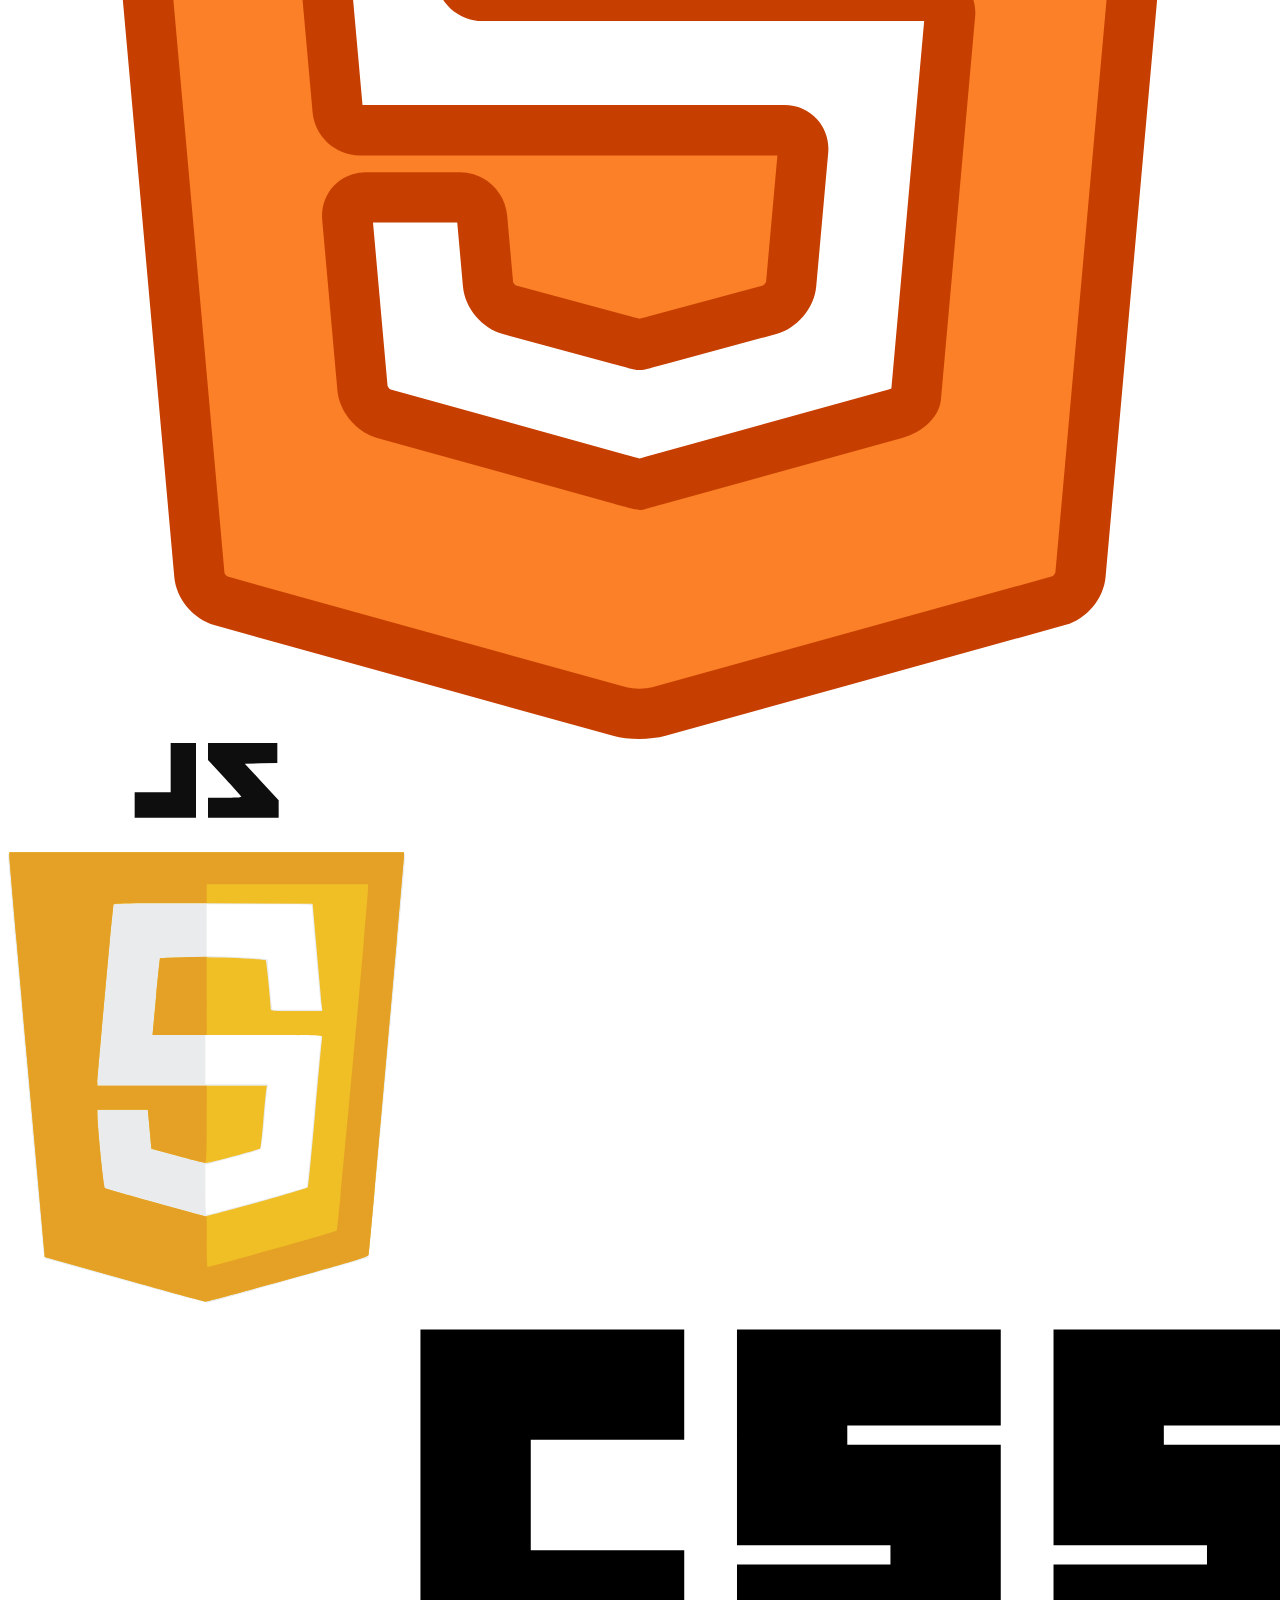
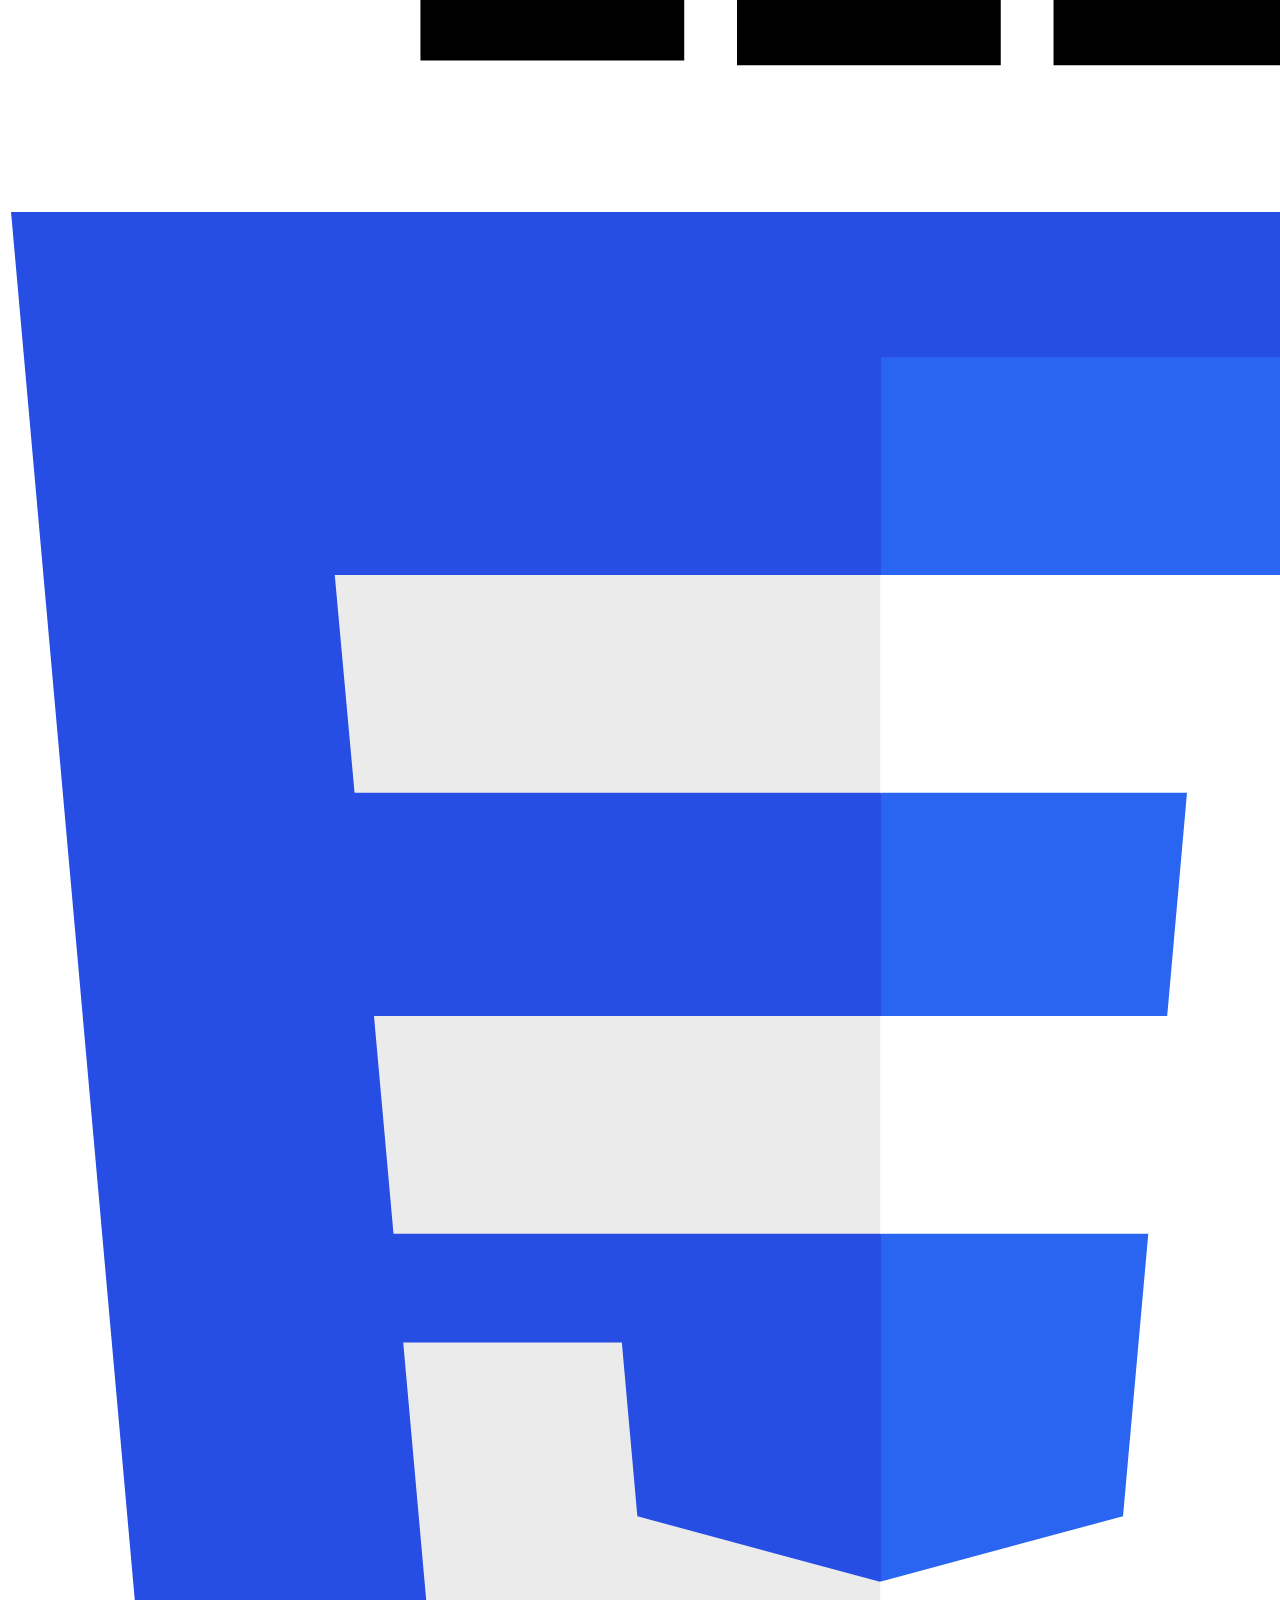
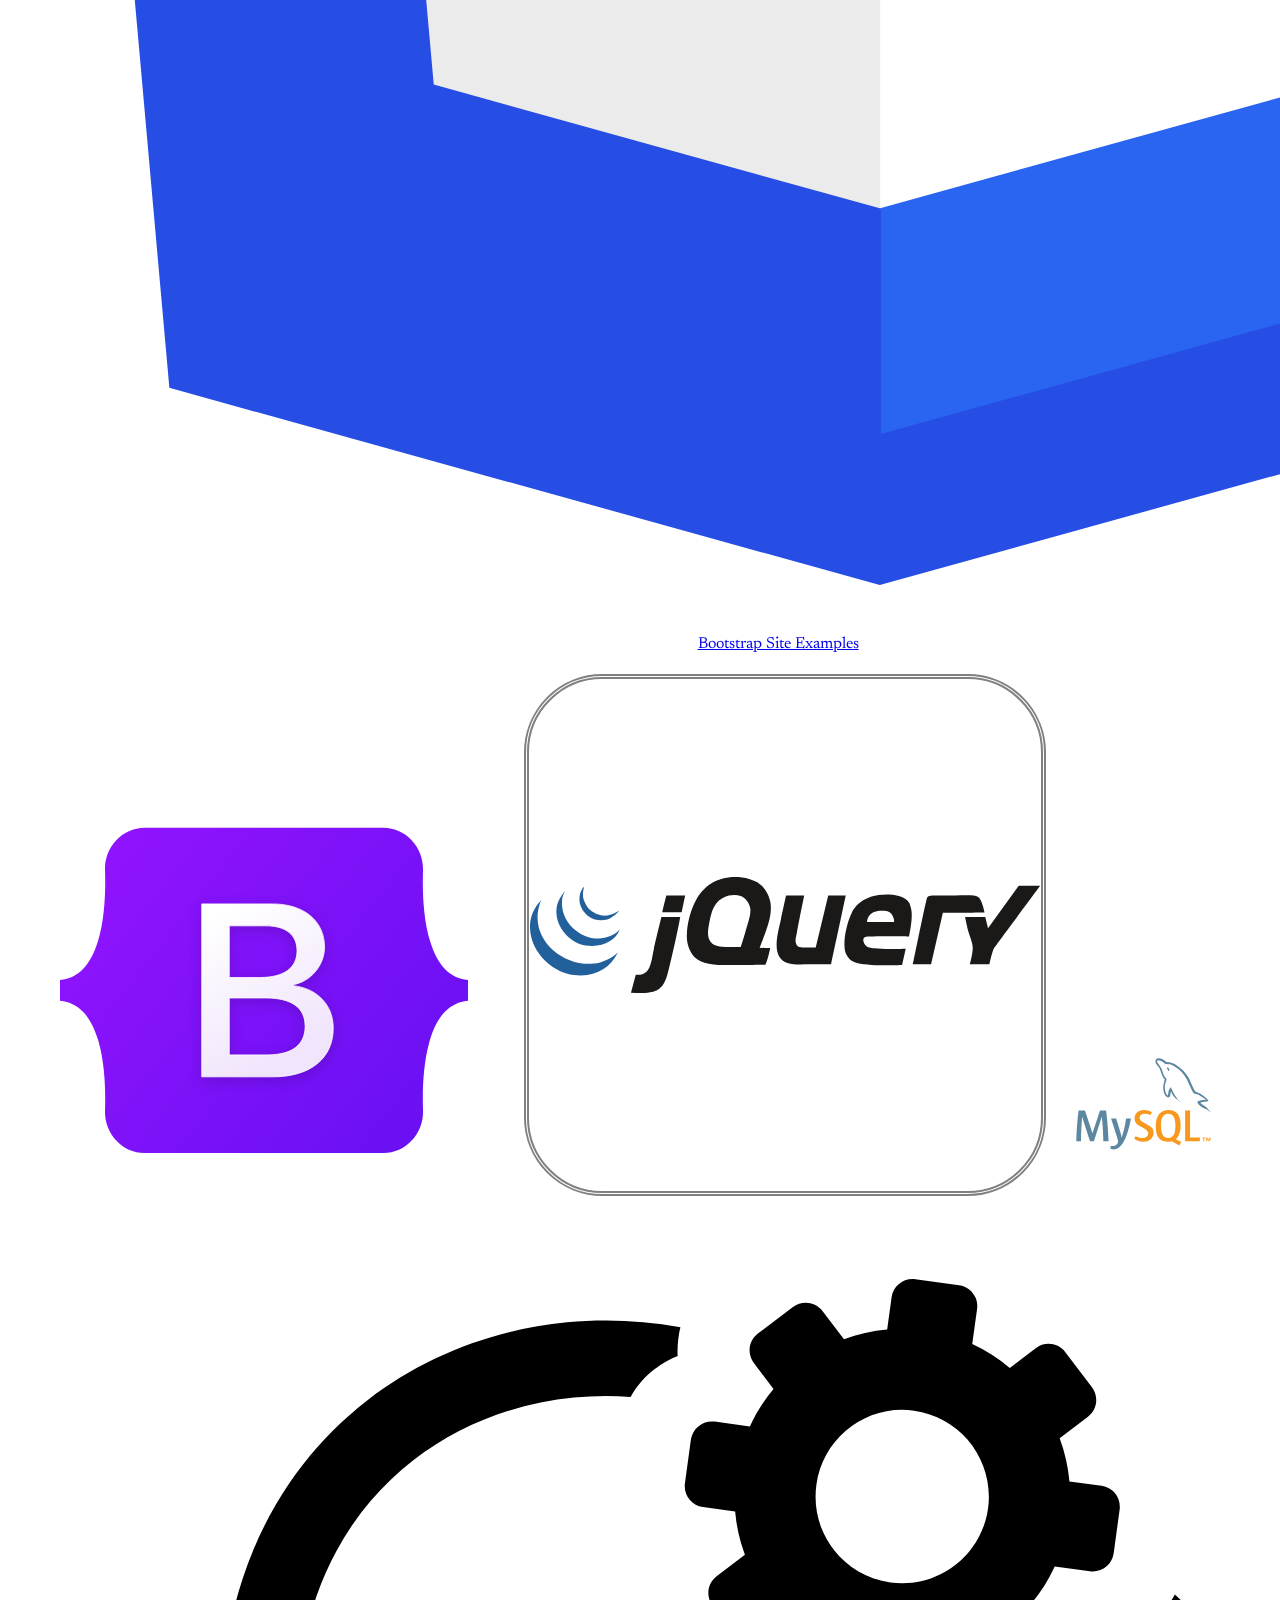
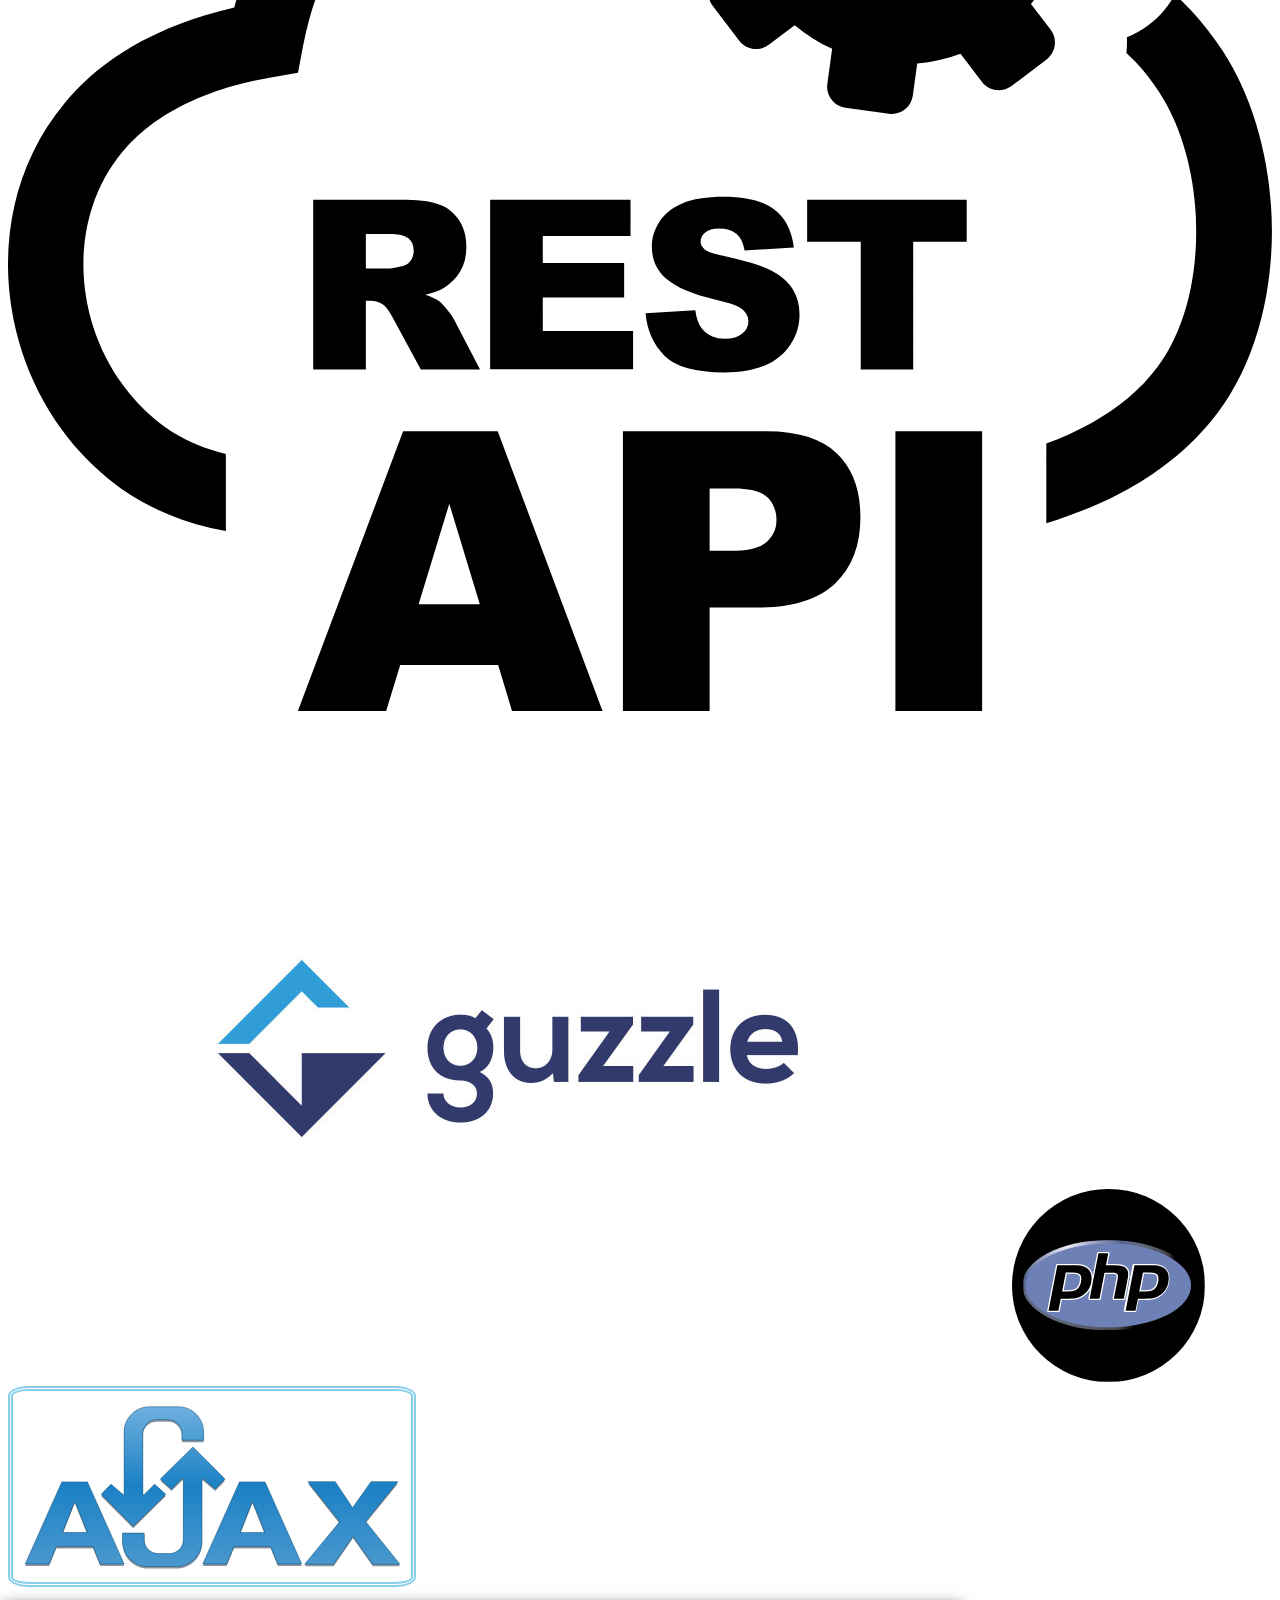
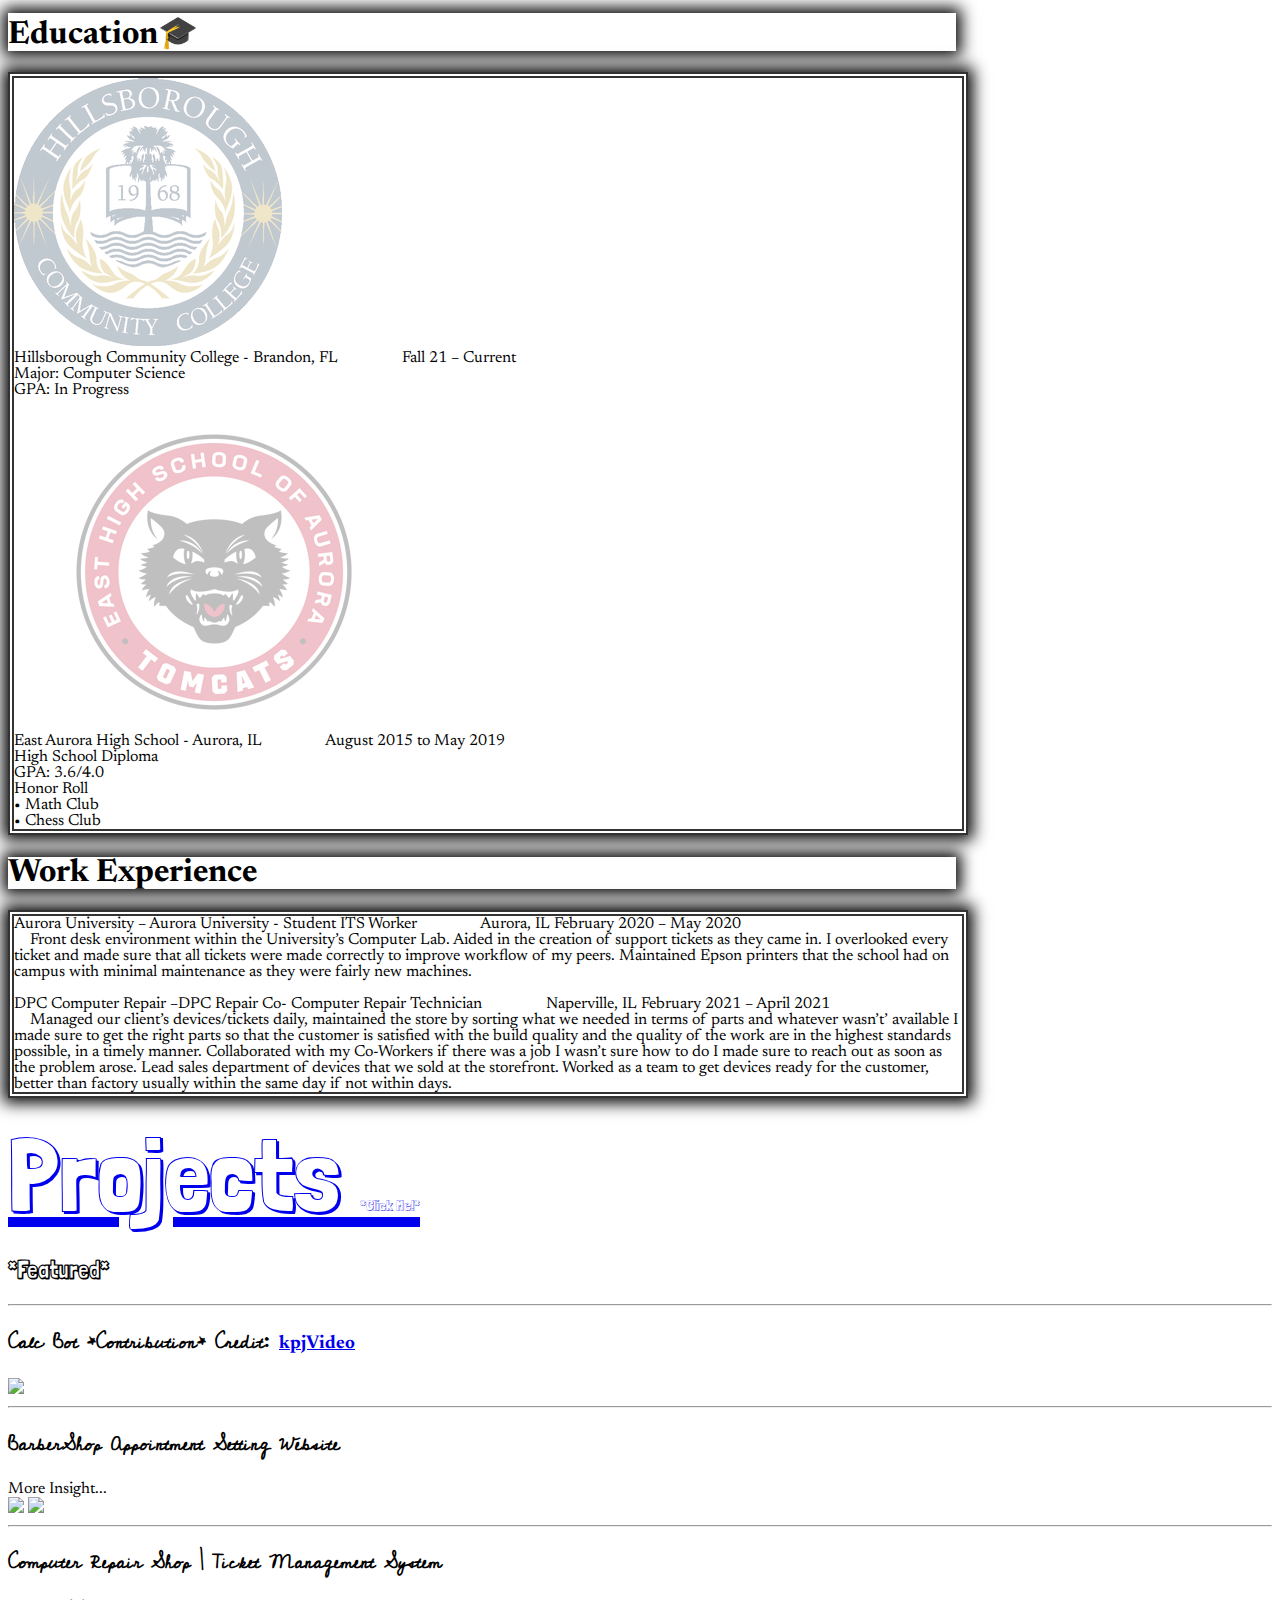
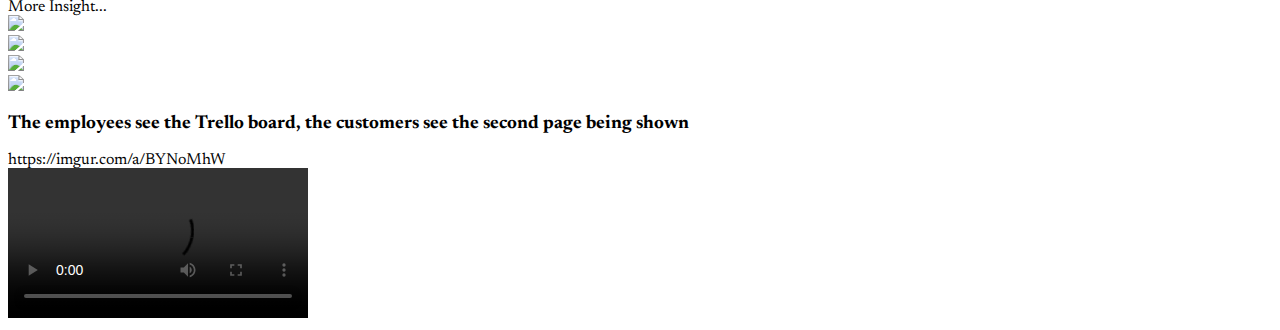
==== commit 678246a2: "minor facial reconstruction (css)" ====
--- a/index.html
+++ b/index.html
@@ -45,12 +45,12 @@
 	font-family: 'Benne', serif;
 }
 #TitleContainer{
-	border: 5px solid #1A3960;
+	border: 5px double #1A3960;
 	-webkit-box-shadow: 0px 0px 15px 5px #000000;
 	box-shadow: 0px 0px 15px 5px #000000;
 }
 #CV{
-	border: dashed 5px #333333;
+	border: double 6px #333333;
 }
 #CV, h1{
 	width: 75%;
@@ -117,8 +117,19 @@
 </style>
 <body class="w-100 d-block justify-content-center bg-info">
 	<a class="btn-outline-dark border border-info m-1 px-1 py-0 navicon">
-	    <svg xmlns="http://www.w3.org/2000/svg" aria-hidden="true" focusable="false" data-prefix="fas" data-icon="bars" class="svg-inline--fa fa-bars fa-w-14" role="img" viewBox="0 0 448 512"><path fill="currentColor" d="M16 132h416c8.837 0 16-7.163 16-16V76c0-8.837-7.163-16-16-16H16C7.163 60 0 67.163 0 76v40c0 8.837 7.163 16 16 16zm0 160h416c8.837 0 16-7.163 16-16v-40c0-8.837-7.163-16-16-16H16c-8.837 0-16 7.163-16 16v40c0 8.837 7.163 16 16 16zm0 160h416c8.837 0 16-7.163 16-16v-40c0-8.837-7.163-16-16-16H16c-8.837 0-16 7.163-16 16v40c0 8.837 7.163 16 16 16z"/></svg>
-	</a> 
+	    <svg xmlns="http://www.w3.org/2000/svg" aria-hidden="true" focusable="false" data-prefix="fas" data-icon="bars" class="svg-inline--fa fa-bars fa-w-14" role="img" viewBox="0 0 448 512" id="naviconSVG"><path fill="currentColor" d="M16 132h416c8.837 0 16-7.163 16-16V76c0-8.837-7.163-16-16-16H16C7.163 60 0 67.163 0 76v40c0 8.837 7.163 16 16 16zm0 160h416c8.837 0 16-7.163 16-16v-40c0-8.837-7.163-16-16-16H16c-8.837 0-16 7.163-16 16v40c0 8.837 7.163 16 16 16zm0 160h416c8.837 0 16-7.163 16-16v-40c0-8.837-7.163-16-16-16H16c-8.837 0-16 7.163-16 16v40c0 8.837 7.163 16 16 16z"/></svg>
+	</a>
+	<script type="text/javascript">
+		$(".navicon").click(function(event) {
+			$("#naviconSVG").hide(100, function() {
+				$(".navicon").attr('class', 'spinner-grow text-primary navicon');
+				setTimeout(function(){
+					$(".navicon").attr('class', 'btn-outline-dark border border-info m-1 px-1 py-0 navicon');
+					$("#naviconSVG").show(150, function(){});
+				}, 500);
+			});
+		});
+	</script>
 	<div class="lilUziVertNavBar fs-3 border border-dark" style="user-select: none;">
 			<h2 class="d-flex justify-content-center disabled btn-primary rounded my-0">🚀Take Me to Juan's...</h2>
 			
@@ -1141,8 +1152,8 @@
 						<svg xmlns="http://www.w3.org/2000/svg" width="1773" height="2500" viewBox="0 0 260 360" preserveAspectRatio="xMidYMid" class="rounded img-fluid col-2 btn-outline-light border border-light p-1 d-flex justify-content-center" data-bs-toggle="tooltip" data-bs-placement="top" title="Cascading Style Sheets (CSS)"><path d="M127.844 360.088L23.662 331.166.445 70.766h255.11l-23.241 260.36-104.47 28.962z" fill="#264DE4" />
 							<path d="M212.417 314.547l19.86-222.49H128V337.95l84.417-23.403z" fill="#2965F1"/><path d="M53.669 188.636l2.862 31.937H128v-31.937H53.669zM47.917 123.995l2.903 31.937H128v-31.937H47.917zM128 271.58l-.14.037-35.568-9.604-2.274-25.471h-32.06l4.474 50.146 65.421 18.16.147-.04V271.58z" fill="#EBEBEB"/><path d="M60.484 0h38.68v16.176H76.66v16.176h22.506v16.175H60.484V0zM106.901 0h38.681v14.066h-22.505v2.813h22.505v32.352h-38.68V34.46h22.505v-2.813H106.9V0zM153.319 0H192v14.066h-22.505v2.813H192v32.352h-38.681V34.46h22.505v-2.813H153.32V0z"/><path d="M202.127 188.636l5.765-64.641H127.89v31.937h45.002l-2.906 32.704H127.89v31.937h39.327l-3.708 41.42-35.62 9.614v33.226l65.473-18.145.48-5.396 7.506-84.08.779-8.576z" fill="#FFF"/>
 						</svg>
-
-						<svg xmlns="http://www.w3.org/2000/svg" width="512" height="408" viewBox="0 -50 512 512" class="rounded img-fluid col-2 btn-outline-primary border border-primary p-1" data-bs-toggle="tooltip" data-bs-placement="top" title="Bootstrap">
+						<a href="https://getbootstrap.com/docs/5.1/examples/" target="_blank" class="text-decoration-none btn-outline-light" style="position:absolute; left:54.5%; margin-top:2%">Bootstrap Site Examples</a>
+						<svg xmlns="http://www.w3.org/2000/svg" width="512" height="408" viewBox="0 -50 512 512" class="rounded img-fluid col-2 btn-outline-primary border border-primary p-1" data-bs-toggle="tooltip" data-bs-placement="top" title="Bootstrap" style="margin-top: 5%; margin-bottom: 5%;">
 							<defs>
 								<linearGradient id="bs-logo-a" x1="76.079" x2="523.48" y1="10.798" y2="365.945" gradientUnits="userSpaceOnUse">
 									<stop stop-color="#9013fe"/><stop offset="1" stop-color="#6610f2"/>
@@ -1166,9 +1177,9 @@
 						
 							
 						</a>
-						<svg xmlns="http://www.w3.org/2000/svg" width="512px" height="512px" viewBox="0 -198 512 512" class="rounded img-fluid col-2 btn-outline-info border border-info p-1" data-bs-toggle="tooltip" data-bs-placement="top" title="JQUERY"><g fill="none" fill-rule="evenodd"><path d="M489.718 8.646l21.42.118s-39.824 53.964-43.076 58.362c-1.056 1.424-2.66 2.96-3.474 4.864-2.057 4.786-4.169 15.285-4.169 15.285l-19.599.098s3.05-10.944 2.924-16.773c-.11-5.092-2.71-10.178-4.168-15.285-1.474-5.17-3.475-15.286-3.475-15.286h20.15l2.779 11.117 30.688-42.5" fill="#1A1918"/><path d="M449.157 20.027c3.953 2.383 6.379 15.529 6.379 15.529s-20.684.305-31.94.305h-9.727l-11.812 51.414h-18.064s11.242-55.874 13.896-66.004c.86-3.28 5.892-2.717 14.389-2.717h13.569c8.762 0 19.003-1.119 23.31 1.473M365.06 45.067s.563-3.3-1.91-7.122c-2.113-3.258-4.064-4.016-9.623-4.19-15.695-.493-15.39 11.138-15.39 11.138l26.923.174zm17.022-13.32c2.3 8.297-2.084 27.792-2.084 27.792s-22.894-.382-35.434 0c-3.899.119-8.566-.424-9.727 1.39-1.633 2.542.597 6.455 2.487 8.108 2.175 1.903 6.412 2.12 7.935 2.313 10.178 1.293 31.48.334 31.48.334l-3.69 16.34s-30.103 1.51-45.16-2.084c-2.973-.708-5.76-2.139-7.643-4.168-.514-.555-.96-1.312-1.446-1.966-.388-.522-1.52-2.237-2.028-3.593-3.439-9.164.403-26.72 4.169-36.128.437-1.09.986-2.473 1.564-3.648.722-1.465 1.333-3.119 1.91-3.995.388-.604.869-.993 1.272-1.563.465-.674 1.006-1.327 1.507-1.91 1.39-1.612 2.967-2.752 4.864-4.168 6.273-4.698 17.626-8.345 31.265-6.949 5.135.528 12.89 2.362 16.675 7.643 1.014 1.41 1.515 4.21 2.084 6.253zM299.229 18.49l17.516-.103s-9.762 46.307-14.737 68.888h-20.15c-14.082 0-26.623 1.744-31.959-8.338-5.176-9.789-.236-25.887 2.084-36.824 1.64-7.74 5.094-23.56 5.094-23.56l18.148-.166s-5.128 24.63-7.262 36.928c-.764 4.405-2.34 8.553-.694 11.81 1.563 3.1 3.752 3.322 10.421 3.475 2.113.05 9.033 0 9.033 0l12.506-52.11M217.244 51.84c1.834-6.516 4.509-13.582 4.169-19.454-.368-6.28-5.634-11.998-9.032-13.2-10.234-3.613-19.815 1.438-23.623 5.558-4.926 5.336-6.594 11.569-8.338 20.15-1.298 6.37-2.362 13.095 0 18.063 4.182 8.783 17.224 6.865 31.266 6.949 2.084-5.586 3.807-11.86 5.558-18.066zm24.318-25.706c2 14.548-5.676 30.606-10.964 44.57 5.392.487 10.117-.075 10.457.327.354.521-3.614 16.668-4.997 16.71-4.279.111-18.459.229-24.372.229-19.295 0-37.345 1.257-46.55-8.337-3.738-3.898-6.323-10.583-6.949-15.286-1.042-7.851.264-16.495 2.085-23.622 1.647-6.435 3.758-12.507 6.948-18.066C175.328 8.507 189.432-1.998 213.075.427c4.586.472 11.172 2.48 15.286 4.863.284.167 1.279.959 1.507 1.098 5.559 3.537 10.624 11.978 11.694 19.746zM156.193 18.574c-1.167 5.315-2.334 11.34-3.564 16.592h-19.454c1.507-5.822 2.661-11.61 4.169-16.675 6.225 0 12.013.083 18.85.083M132.48 40.03h18.76c-2.453 13.576-7.31 35.475-11.117 50.719-2.383 9.54-3.974 16.501-10.422 21.538-.577.452-.91.237-1.39.695-1.188 1.133-6.684 2.447-9.726 2.779-4.947.536-10.54.07-16.62-.055 1.591-5.815 3.391-12.798 4.809-18.01 14.82 1.794 15.195-12.214 18.064-25.706 1.66-7.796 6.691-28.834 7.642-31.96" fill="#1A1918"/><g fill="#21609B"><path d="M88.708 75.464l-.402 1.042c-6.85 13.34-18.989 21.524-36.303 21.885-8.094.167-15.806-1.91-20.844-4.168C20.287 89.338 11.142 80.279 6.148 70.6c-7.164-13.875-8.456-33.176 6.44-47.592.23 0-1.807 3.126-1.577 3.126l-.41 1.334C-.133 61.074 32.938 89.874 65.086 86.58c7.726-.792 17.578-5.023 23.622-11.116"/><path d="M69.254 61.568c8.088.055 16.536-3.725 21.539-9.032-4.377 11.11-17.05 18.251-34.044 15.98-14.23-1.904-27.785-16.223-29.181-30.571-1.021-10.442 2.618-16.674 8.615-24.234-2.084 3.954-2.863 7.003-3.057 8.948-2.278 22.588 18.044 38.79 36.128 38.909"/><path d="M89.98 33.512c-1.257 2.884-8.496 8.33-11.693 9.011-12.659 2.697-20.766-3.306-25.013-10.137-.631-1.02-1.798-3.806-2.007-4.515-1.647-5.6-.89-14.07 4.023-18.454-1.48 4.169-1.696 9.011-.917 12.159.472 1.903 1.91 5.226 3.349 7.316 2.618 3.807 4.279 4.732 7.642 6.754 1.515.91 3.14 1.64 3.842 1.84 3.189.939 9.922 3.412 20.775-3.974"/></g></g></svg>
-
-						<svg xmlns="http://www.w3.org/2000/svg" width="191.151px" height="191.151px" viewBox="-18.458 -22.75 191.151 191.151" class="rounded img-fluid col-2 btn-outline-light border border-light p-1" data-bs-toggle="tooltip" data-bs-placement="top" title="MYSQLi"><path d="M-18.458 6.58h191.151v132.49H-18.458V6.58z" fill="none"/><path d="M40.054 113.583h-5.175c-.183-8.735-.687-16.947-1.511-24.642h-.046l-7.879 24.642h-3.94l-7.832-24.642h-.045c-.581 7.388-.947 15.602-1.099 24.642H7.81c.304-10.993 1.068-21.299 2.289-30.919h6.414l7.465 22.719h.046l7.511-22.719h6.137c1.344 11.268 2.138 21.575 2.382 30.919M62.497 90.771c-2.107 11.434-4.887 19.742-8.337 24.928-2.688 3.992-5.633 5.99-8.84 5.99-.855 0-1.91-.258-3.16-.77v-2.757c.611.088 1.328.138 2.152.138 1.498 0 2.702-.412 3.62-1.238 1.098-1.006 1.647-2.137 1.647-3.388 0-.858-.428-2.612-1.282-5.268L42.618 90.77h5.084l4.076 13.19c.916 2.995 1.298 5.086 1.145 6.277 2.229-5.953 3.786-12.444 4.673-19.468h4.901v.002z" fill="#5d87a1"/><path d="M131.382 113.583h-14.7V82.664h4.945v27.113h9.755v3.806zM112.834 114.33l-5.684-2.805c.504-.414.986-.862 1.42-1.381 2.416-2.838 3.621-7.035 3.621-12.594 0-10.229-4.014-15.346-12.045-15.346-3.938 0-7.01 1.298-9.207 3.895-2.414 2.84-3.619 7.022-3.619 12.551 0 5.435 1.068 9.422 3.205 11.951 1.955 2.291 4.902 3.438 8.843 3.438 1.47 0 2.819-.18 4.048-.543l7.4 4.308 2.018-3.474zm-18.413-6.934c-1.252-2.014-1.878-5.248-1.878-9.707 0-7.785 2.365-11.682 7.1-11.682 2.475 0 4.289.932 5.449 2.792 1.25 2.017 1.879 5.222 1.879 9.619 0 7.849-2.367 11.774-7.099 11.774-2.476.001-4.29-.928-5.451-2.796M85.165 105.013c0 2.622-.962 4.773-2.884 6.458-1.924 1.678-4.504 2.519-7.737 2.519-3.024 0-5.956-.966-8.794-2.888l1.329-2.655c2.442 1.223 4.653 1.831 6.638 1.831 1.863 0 3.319-.413 4.375-1.232 1.055-.822 1.684-1.975 1.684-3.433 0-1.837-1.281-3.407-3.631-4.722-2.167-1.19-6.501-3.678-6.501-3.678-2.349-1.712-3.525-3.55-3.525-6.578 0-2.506.877-4.529 2.632-6.068 1.757-1.545 4.024-2.315 6.803-2.315 2.87 0 5.479.769 7.829 2.291l-1.192 2.656c-2.01-.854-3.994-1.281-5.951-1.281-1.585 0-2.809.381-3.66 1.146-.858.762-1.387 1.737-1.387 2.933 0 1.828 1.308 3.418 3.722 4.759 2.196 1.192 6.638 3.723 6.638 3.723 2.409 1.709 3.612 3.53 3.612 6.534" fill="#f8981d"/><path d="M137.59 72.308c-2.99-.076-5.305.225-7.248 1.047-.561.224-1.453.224-1.531.933.303.3.338.784.601 1.198.448.747 1.229 1.752 1.942 2.276.783.6 1.569 1.194 2.393 1.717 1.453.899 3.1 1.422 4.516 2.318.825.521 1.645 1.195 2.471 1.756.406.299.666.784 1.193.971v-.114c-.264-.336-.339-.822-.598-1.196l-1.122-1.082c-1.084-1.456-2.431-2.727-3.884-3.771-1.196-.824-3.812-1.944-4.297-3.322l-.076-.076c.822-.077 1.797-.375 2.578-.604 1.271-.335 2.43-.259 3.734-.594.6-.15 1.195-.338 1.797-.523v-.337c-.676-.673-1.158-1.567-1.869-2.203-1.902-1.643-3.998-3.25-6.164-4.595-1.16-.749-2.652-1.231-3.887-1.868-.445-.225-1.195-.336-1.457-.71-.67-.822-1.047-1.904-1.533-2.877-1.08-2.053-2.129-4.331-3.061-6.502-.674-1.456-1.084-2.91-1.906-4.257-3.85-6.35-8.031-10.196-14.457-13.971-1.381-.786-3.024-1.121-4.779-1.533l-2.803-.148c-.598-.262-1.197-.973-1.719-1.309-2.132-1.344-7.621-4.257-9.189-.411-1.01 2.431 1.494 4.821 2.354 6.054.635.856 1.458 1.83 1.902 2.802.263.635.337 1.309.6 1.98.598 1.644 1.157 3.473 1.943 5.007.41.782.857 1.604 1.381 2.312.3.414.822.597.936 1.272-.521.744-.562 1.867-.861 2.801-1.344 4.221-.819 9.45 1.086 12.552.596.934 2.018 2.99 3.92 2.202 1.684-.672 1.311-2.801 1.795-4.668.111-.451.038-.747.262-1.043v.073c.521 1.045 1.047 2.052 1.53 3.1 1.159 1.829 3.177 3.735 4.858 5.002.895.676 1.604 1.832 2.725 2.245V74.1h-.074c-.227-.335-.559-.485-.857-.745-.674-.673-1.42-1.495-1.943-2.241-1.566-2.093-2.952-4.41-4.182-6.801-.602-1.16-1.121-2.428-1.606-3.586-.226-.447-.226-1.121-.601-1.346-.562.821-1.381 1.532-1.791 2.538-.711 1.609-.785 3.588-1.049 5.646l-.147.072c-1.19-.299-1.604-1.53-2.056-2.575-1.119-2.654-1.307-6.914-.336-9.976.26-.783 1.385-3.249.936-3.995-.225-.715-.973-1.122-1.383-1.685-.482-.708-1.01-1.604-1.346-2.39-.896-2.091-1.347-4.408-2.312-6.498-.451-.974-1.234-1.982-1.868-2.879-.712-1.008-1.495-1.718-2.058-2.913-.186-.411-.447-1.083-.148-1.53.073-.3.225-.412.523-.487.484-.409 1.867.111 2.352.336 1.385.56 2.543 1.083 3.699 1.867.523.375 1.084 1.085 1.755 1.272h.786c1.193.26 2.538.072 3.661.41 1.979.636 3.772 1.569 5.38 2.576 4.893 3.103 8.928 7.512 11.652 12.778.447.858.637 1.644 1.045 2.539.787 1.832 1.76 3.7 2.541 5.493.785 1.755 1.533 3.547 2.654 5.005.559.784 2.805 1.195 3.812 1.606.745.335 1.905.633 2.577 1.044 1.271.783 2.537 1.682 3.732 2.543.595.448 2.465 1.382 2.576 2.13M99.484 39.844a5.82 5.82 0 0 0-1.529.188v.075h.072c.301.597.824 1.011 1.197 1.532.301.599.562 1.193.857 1.791l.072-.074c.527-.373.789-.971.789-1.868-.227-.264-.262-.522-.451-.784-.22-.374-.705-.56-1.007-.86" fill="#5d87a1"/><path d="M141.148 113.578h.774v-3.788h-1.161l-.947 2.585-1.029-2.585h-1.118v3.788h.731v-2.882h.041l1.078 2.882h.557l1.074-2.882v2.882zm-6.235 0h.819v-3.146h1.072v-.643h-3.008v.643h1.115l.002 3.146z" fill="#f8981d"/></svg>
+						<svg xmlns="http://www.w3.org/2000/svg" width="512px" height="512px" viewBox="0 -198 512 512" class="img-fluid col-2 btn-outline-info p-1" data-bs-toggle="tooltip" data-bs-placement="top" title="JQUERY" style="border:  double 5px grey; border-radius: 15%; margin-top: 5%; margin-bottom: 5%;"><g fill="none" fill-rule="evenodd"><path d="M489.718 8.646l21.42.118s-39.824 53.964-43.076 58.362c-1.056 1.424-2.66 2.96-3.474 4.864-2.057 4.786-4.169 15.285-4.169 15.285l-19.599.098s3.05-10.944 2.924-16.773c-.11-5.092-2.71-10.178-4.168-15.285-1.474-5.17-3.475-15.286-3.475-15.286h20.15l2.779 11.117 30.688-42.5" fill="#1A1918"/><path d="M449.157 20.027c3.953 2.383 6.379 15.529 6.379 15.529s-20.684.305-31.94.305h-9.727l-11.812 51.414h-18.064s11.242-55.874 13.896-66.004c.86-3.28 5.892-2.717 14.389-2.717h13.569c8.762 0 19.003-1.119 23.31 1.473M365.06 45.067s.563-3.3-1.91-7.122c-2.113-3.258-4.064-4.016-9.623-4.19-15.695-.493-15.39 11.138-15.39 11.138l26.923.174zm17.022-13.32c2.3 8.297-2.084 27.792-2.084 27.792s-22.894-.382-35.434 0c-3.899.119-8.566-.424-9.727 1.39-1.633 2.542.597 6.455 2.487 8.108 2.175 1.903 6.412 2.12 7.935 2.313 10.178 1.293 31.48.334 31.48.334l-3.69 16.34s-30.103 1.51-45.16-2.084c-2.973-.708-5.76-2.139-7.643-4.168-.514-.555-.96-1.312-1.446-1.966-.388-.522-1.52-2.237-2.028-3.593-3.439-9.164.403-26.72 4.169-36.128.437-1.09.986-2.473 1.564-3.648.722-1.465 1.333-3.119 1.91-3.995.388-.604.869-.993 1.272-1.563.465-.674 1.006-1.327 1.507-1.91 1.39-1.612 2.967-2.752 4.864-4.168 6.273-4.698 17.626-8.345 31.265-6.949 5.135.528 12.89 2.362 16.675 7.643 1.014 1.41 1.515 4.21 2.084 6.253zM299.229 18.49l17.516-.103s-9.762 46.307-14.737 68.888h-20.15c-14.082 0-26.623 1.744-31.959-8.338-5.176-9.789-.236-25.887 2.084-36.824 1.64-7.74 5.094-23.56 5.094-23.56l18.148-.166s-5.128 24.63-7.262 36.928c-.764 4.405-2.34 8.553-.694 11.81 1.563 3.1 3.752 3.322 10.421 3.475 2.113.05 9.033 0 9.033 0l12.506-52.11M217.244 51.84c1.834-6.516 4.509-13.582 4.169-19.454-.368-6.28-5.634-11.998-9.032-13.2-10.234-3.613-19.815 1.438-23.623 5.558-4.926 5.336-6.594 11.569-8.338 20.15-1.298 6.37-2.362 13.095 0 18.063 4.182 8.783 17.224 6.865 31.266 6.949 2.084-5.586 3.807-11.86 5.558-18.066zm24.318-25.706c2 14.548-5.676 30.606-10.964 44.57 5.392.487 10.117-.075 10.457.327.354.521-3.614 16.668-4.997 16.71-4.279.111-18.459.229-24.372.229-19.295 0-37.345 1.257-46.55-8.337-3.738-3.898-6.323-10.583-6.949-15.286-1.042-7.851.264-16.495 2.085-23.622 1.647-6.435 3.758-12.507 6.948-18.066C175.328 8.507 189.432-1.998 213.075.427c4.586.472 11.172 2.48 15.286 4.863.284.167 1.279.959 1.507 1.098 5.559 3.537 10.624 11.978 11.694 19.746zM156.193 18.574c-1.167 5.315-2.334 11.34-3.564 16.592h-19.454c1.507-5.822 2.661-11.61 4.169-16.675 6.225 0 12.013.083 18.85.083M132.48 40.03h18.76c-2.453 13.576-7.31 35.475-11.117 50.719-2.383 9.54-3.974 16.501-10.422 21.538-.577.452-.91.237-1.39.695-1.188 1.133-6.684 2.447-9.726 2.779-4.947.536-10.54.07-16.62-.055 1.591-5.815 3.391-12.798 4.809-18.01 14.82 1.794 15.195-12.214 18.064-25.706 1.66-7.796 6.691-28.834 7.642-31.96" fill="#1A1918"/><g fill="#21609B"><path d="M88.708 75.464l-.402 1.042c-6.85 13.34-18.989 21.524-36.303 21.885-8.094.167-15.806-1.91-20.844-4.168C20.287 89.338 11.142 80.279 6.148 70.6c-7.164-13.875-8.456-33.176 6.44-47.592.23 0-1.807 3.126-1.577 3.126l-.41 1.334C-.133 61.074 32.938 89.874 65.086 86.58c7.726-.792 17.578-5.023 23.622-11.116"/><path d="M69.254 61.568c8.088.055 16.536-3.725 21.539-9.032-4.377 11.11-17.05 18.251-34.044 15.98-14.23-1.904-27.785-16.223-29.181-30.571-1.021-10.442 2.618-16.674 8.615-24.234-2.084 3.954-2.863 7.003-3.057 8.948-2.278 22.588 18.044 38.79 36.128 38.909"/><path d="M89.98 33.512c-1.257 2.884-8.496 8.33-11.693 9.011-12.659 2.697-20.766-3.306-25.013-10.137-.631-1.02-1.798-3.806-2.007-4.515-1.647-5.6-.89-14.07 4.023-18.454-1.48 4.169-1.696 9.011-.917 12.159.472 1.903 1.91 5.226 3.349 7.316 2.618 3.807 4.279 4.732 7.642 6.754 1.515.91 3.14 1.64 3.842 1.84 3.189.939 9.922 3.412 20.775-3.974"/></g></g></svg>
+
+						<svg xmlns="http://www.w3.org/2000/svg" width="191.151px" height="191.151px" viewBox="-18.458 -22.75 191.151 191.151" class="rounded img-fluid col-2 btn-outline-light border border-light p-1" data-bs-toggle="tooltip" data-bs-placement="top" title="MYSQLi" style="margin-top: 5%; margin-bottom: 5%;"><path d="M-18.458 6.58h191.151v132.49H-18.458V6.58z" fill="none"/><path d="M40.054 113.583h-5.175c-.183-8.735-.687-16.947-1.511-24.642h-.046l-7.879 24.642h-3.94l-7.832-24.642h-.045c-.581 7.388-.947 15.602-1.099 24.642H7.81c.304-10.993 1.068-21.299 2.289-30.919h6.414l7.465 22.719h.046l7.511-22.719h6.137c1.344 11.268 2.138 21.575 2.382 30.919M62.497 90.771c-2.107 11.434-4.887 19.742-8.337 24.928-2.688 3.992-5.633 5.99-8.84 5.99-.855 0-1.91-.258-3.16-.77v-2.757c.611.088 1.328.138 2.152.138 1.498 0 2.702-.412 3.62-1.238 1.098-1.006 1.647-2.137 1.647-3.388 0-.858-.428-2.612-1.282-5.268L42.618 90.77h5.084l4.076 13.19c.916 2.995 1.298 5.086 1.145 6.277 2.229-5.953 3.786-12.444 4.673-19.468h4.901v.002z" fill="#5d87a1"/><path d="M131.382 113.583h-14.7V82.664h4.945v27.113h9.755v3.806zM112.834 114.33l-5.684-2.805c.504-.414.986-.862 1.42-1.381 2.416-2.838 3.621-7.035 3.621-12.594 0-10.229-4.014-15.346-12.045-15.346-3.938 0-7.01 1.298-9.207 3.895-2.414 2.84-3.619 7.022-3.619 12.551 0 5.435 1.068 9.422 3.205 11.951 1.955 2.291 4.902 3.438 8.843 3.438 1.47 0 2.819-.18 4.048-.543l7.4 4.308 2.018-3.474zm-18.413-6.934c-1.252-2.014-1.878-5.248-1.878-9.707 0-7.785 2.365-11.682 7.1-11.682 2.475 0 4.289.932 5.449 2.792 1.25 2.017 1.879 5.222 1.879 9.619 0 7.849-2.367 11.774-7.099 11.774-2.476.001-4.29-.928-5.451-2.796M85.165 105.013c0 2.622-.962 4.773-2.884 6.458-1.924 1.678-4.504 2.519-7.737 2.519-3.024 0-5.956-.966-8.794-2.888l1.329-2.655c2.442 1.223 4.653 1.831 6.638 1.831 1.863 0 3.319-.413 4.375-1.232 1.055-.822 1.684-1.975 1.684-3.433 0-1.837-1.281-3.407-3.631-4.722-2.167-1.19-6.501-3.678-6.501-3.678-2.349-1.712-3.525-3.55-3.525-6.578 0-2.506.877-4.529 2.632-6.068 1.757-1.545 4.024-2.315 6.803-2.315 2.87 0 5.479.769 7.829 2.291l-1.192 2.656c-2.01-.854-3.994-1.281-5.951-1.281-1.585 0-2.809.381-3.66 1.146-.858.762-1.387 1.737-1.387 2.933 0 1.828 1.308 3.418 3.722 4.759 2.196 1.192 6.638 3.723 6.638 3.723 2.409 1.709 3.612 3.53 3.612 6.534" fill="#f8981d"/><path d="M137.59 72.308c-2.99-.076-5.305.225-7.248 1.047-.561.224-1.453.224-1.531.933.303.3.338.784.601 1.198.448.747 1.229 1.752 1.942 2.276.783.6 1.569 1.194 2.393 1.717 1.453.899 3.1 1.422 4.516 2.318.825.521 1.645 1.195 2.471 1.756.406.299.666.784 1.193.971v-.114c-.264-.336-.339-.822-.598-1.196l-1.122-1.082c-1.084-1.456-2.431-2.727-3.884-3.771-1.196-.824-3.812-1.944-4.297-3.322l-.076-.076c.822-.077 1.797-.375 2.578-.604 1.271-.335 2.43-.259 3.734-.594.6-.15 1.195-.338 1.797-.523v-.337c-.676-.673-1.158-1.567-1.869-2.203-1.902-1.643-3.998-3.25-6.164-4.595-1.16-.749-2.652-1.231-3.887-1.868-.445-.225-1.195-.336-1.457-.71-.67-.822-1.047-1.904-1.533-2.877-1.08-2.053-2.129-4.331-3.061-6.502-.674-1.456-1.084-2.91-1.906-4.257-3.85-6.35-8.031-10.196-14.457-13.971-1.381-.786-3.024-1.121-4.779-1.533l-2.803-.148c-.598-.262-1.197-.973-1.719-1.309-2.132-1.344-7.621-4.257-9.189-.411-1.01 2.431 1.494 4.821 2.354 6.054.635.856 1.458 1.83 1.902 2.802.263.635.337 1.309.6 1.98.598 1.644 1.157 3.473 1.943 5.007.41.782.857 1.604 1.381 2.312.3.414.822.597.936 1.272-.521.744-.562 1.867-.861 2.801-1.344 4.221-.819 9.45 1.086 12.552.596.934 2.018 2.99 3.92 2.202 1.684-.672 1.311-2.801 1.795-4.668.111-.451.038-.747.262-1.043v.073c.521 1.045 1.047 2.052 1.53 3.1 1.159 1.829 3.177 3.735 4.858 5.002.895.676 1.604 1.832 2.725 2.245V74.1h-.074c-.227-.335-.559-.485-.857-.745-.674-.673-1.42-1.495-1.943-2.241-1.566-2.093-2.952-4.41-4.182-6.801-.602-1.16-1.121-2.428-1.606-3.586-.226-.447-.226-1.121-.601-1.346-.562.821-1.381 1.532-1.791 2.538-.711 1.609-.785 3.588-1.049 5.646l-.147.072c-1.19-.299-1.604-1.53-2.056-2.575-1.119-2.654-1.307-6.914-.336-9.976.26-.783 1.385-3.249.936-3.995-.225-.715-.973-1.122-1.383-1.685-.482-.708-1.01-1.604-1.346-2.39-.896-2.091-1.347-4.408-2.312-6.498-.451-.974-1.234-1.982-1.868-2.879-.712-1.008-1.495-1.718-2.058-2.913-.186-.411-.447-1.083-.148-1.53.073-.3.225-.412.523-.487.484-.409 1.867.111 2.352.336 1.385.56 2.543 1.083 3.699 1.867.523.375 1.084 1.085 1.755 1.272h.786c1.193.26 2.538.072 3.661.41 1.979.636 3.772 1.569 5.38 2.576 4.893 3.103 8.928 7.512 11.652 12.778.447.858.637 1.644 1.045 2.539.787 1.832 1.76 3.7 2.541 5.493.785 1.755 1.533 3.547 2.654 5.005.559.784 2.805 1.195 3.812 1.606.745.335 1.905.633 2.577 1.044 1.271.783 2.537 1.682 3.732 2.543.595.448 2.465 1.382 2.576 2.13M99.484 39.844a5.82 5.82 0 0 0-1.529.188v.075h.072c.301.597.824 1.011 1.197 1.532.301.599.562 1.193.857 1.791l.072-.074c.527-.373.789-.971.789-1.868-.227-.264-.262-.522-.451-.784-.22-.374-.705-.56-1.007-.86" fill="#5d87a1"/><path d="M141.148 113.578h.774v-3.788h-1.161l-.947 2.585-1.029-2.585h-1.118v3.788h.731v-2.882h.041l1.078 2.882h.557l1.074-2.882v2.882zm-6.235 0h.819v-3.146h1.072v-.643h-3.008v.643h1.115l.002 3.146z" fill="#f8981d"/></svg>
 					</div>
 					<br>
 					<div class="d-flex justify-content-center" id="Education">
@@ -1176,11 +1187,11 @@
 							.st0{fill-rule:evenodd;clip-rule:evenodd;}
 						]]></style><g><path class="st0" d="M102.79,7.11l2.59,3.41c0.68,0.9,0.51,2.19-0.39,2.87l-2.75,2.09c0.5,1.33,0.82,2.75,0.95,4.2l3.13,0.43 c1.12,0.15,1.9,1.19,1.75,2.31l-0.58,4.25c-0.15,1.12-1.19,1.91-2.31,1.75l-3.42-0.47c-0.61,1.33-1.39,2.55-2.31,3.64l1.92,2.52 c0.68,0.9,0.5,2.19-0.4,2.87l-3.41,2.59c-0.9,0.68-2.19,0.5-2.87-0.39l-2.09-2.75c-1.34,0.5-2.75,0.82-4.21,0.95l-0.43,3.13 c-0.15,1.12-1.19,1.9-2.31,1.75l-4.25-0.58c-1.12-0.15-1.9-1.19-1.75-2.31l0.47-3.42c-1.32-0.61-2.55-1.39-3.64-2.3l-2.52,1.91 c-0.9,0.68-2.19,0.51-2.87-0.39l-2.59-3.41c-0.68-0.9-0.51-2.19,0.39-2.87l2.75-2.09c-0.5-1.34-0.82-2.75-0.95-4.2l-3.13-0.43 c-1.12-0.15-1.91-1.19-1.75-2.31l0.58-4.25c0.16-1.12,1.19-1.9,2.31-1.75l3.42,0.47c0.61-1.32,1.39-2.55,2.3-3.64l-1.91-2.52 C71.83,7.28,72,5.99,72.9,5.31l3.41-2.59c0.9-0.68,2.19-0.51,2.87,0.39l2.09,2.75c1.33-0.5,2.75-0.82,4.2-0.95l0.43-3.13 c0.15-1.12,1.19-1.91,2.31-1.76l4.25,0.58c1.12,0.15,1.91,1.19,1.75,2.31l-0.47,3.42c1.33,0.61,2.55,1.39,3.65,2.31l2.52-1.91 C100.81,6.04,102.1,6.21,102.79,7.11L102.79,7.11L102.79,7.11z M29.67,67.12v-16.5h8.5c1.58,0,2.78,0.13,3.61,0.41 c0.83,0.27,1.51,0.77,2.01,1.5c0.51,0.74,0.77,1.63,0.77,2.68c0,0.91-0.2,1.71-0.59,2.37c-0.39,0.67-0.93,1.21-1.61,1.62 c-0.43,0.26-1.03,0.48-1.79,0.65c0.61,0.21,1.05,0.4,1.32,0.61c0.19,0.14,0.46,0.43,0.81,0.87c0.35,0.44,0.59,0.79,0.71,1.03 l2.48,4.77h-5.76l-2.72-5.03c-0.35-0.65-0.65-1.08-0.92-1.27c-0.37-0.25-0.79-0.38-1.25-0.38h-0.45v6.68H29.67L29.67,67.12z M47.65,95.85h-9.52l-1.37,4.48h-8.58l10.23-27.19h9.2l10.19,27.19h-8.8L47.65,95.85L47.65,95.85z M45.87,89.96l-2.97-9.78 l-2.98,9.78H45.87L45.87,89.96z M59.78,73.14h13.98c3.05,0,5.33,0.72,6.84,2.17c1.51,1.45,2.27,3.52,2.27,6.19 c0,2.75-0.83,4.9-2.48,6.45c-1.65,1.55-4.18,2.32-7.57,2.32h-4.61v10.06h-8.43V73.14L59.78,73.14z M68.21,84.76h2.07 c1.63,0,2.78-0.28,3.44-0.85c0.66-0.56,0.99-1.29,0.99-2.16c0-0.85-0.29-1.58-0.86-2.17c-0.57-0.59-1.65-0.89-3.23-0.89h-2.41 V84.76L68.21,84.76z M86.27,73.14h8.43v27.19h-8.43V73.14L86.27,73.14z M34.79,57.32h2.15c0.23,0,0.68-0.08,1.35-0.23 c0.34-0.07,0.62-0.24,0.83-0.52c0.22-0.28,0.32-0.6,0.32-0.96c0-0.53-0.17-0.95-0.51-1.23c-0.34-0.29-0.97-0.43-1.9-0.43h-2.24 V57.32L34.79,57.32z M46.87,50.62h13.65v3.52h-8.53v2.63h7.91v3.36h-7.91v3.25h8.78v3.73h-13.9V50.62L46.87,50.62z M61.98,61.66 l4.84-0.3c0.1,0.79,0.32,1.38,0.64,1.79c0.53,0.66,1.28,1,2.25,1c0.72,0,1.29-0.17,1.68-0.51c0.39-0.34,0.59-0.74,0.59-1.19 c0-0.43-0.19-0.81-0.56-1.15c-0.37-0.34-1.24-0.65-2.61-0.96c-2.23-0.5-3.82-1.17-4.78-2c-0.96-0.83-1.44-1.89-1.44-3.18 c0-0.85,0.25-1.65,0.74-2.4c0.49-0.75,1.23-1.35,2.22-1.78c0.99-0.43,2.34-0.64,4.06-0.64c2.11,0,3.71,0.39,4.82,1.18 c1.1,0.79,1.76,2.03,1.97,3.75l-4.79,0.29c-0.13-0.75-0.4-1.3-0.8-1.63c-0.41-0.34-0.98-0.51-1.69-0.51 c-0.59,0-1.04,0.13-1.34,0.38c-0.3,0.25-0.45,0.56-0.45,0.92c0,0.26,0.13,0.49,0.37,0.71c0.24,0.21,0.8,0.42,1.7,0.61 c2.23,0.48,3.83,0.97,4.79,1.46c0.96,0.49,1.67,1.1,2.1,1.83c0.44,0.72,0.66,1.54,0.66,2.44c0,1.06-0.29,2.03-0.88,2.92 c-0.58,0.89-1.4,1.57-2.45,2.03c-1.05,0.46-2.37,0.69-3.97,0.69c-2.8,0-4.75-0.54-5.83-1.62C62.74,64.69,62.13,63.32,61.98,61.66 L61.98,61.66z M77.69,50.62h15.51v4.08H88v12.42H82.9V54.7h-5.21V50.62L77.69,50.62z M60.53,11.46c-1.83-0.14-3.68-0.12-5.51,0.06 c-5.63,0.54-11.1,2.59-15.62,6.1c-5.23,4.05-9.2,10.11-10.73,18.14l-0.48,2.51l-2.5,0.44c-2.45,0.43-4.64,1.02-6.56,1.77 c-1.86,0.72-3.52,1.61-4.97,2.66c-1.16,0.84-2.16,1.78-3.01,2.8c-2.63,3.15-3.85,7.1-3.82,11.1c0.03,4.06,1.35,8.16,3.79,11.53 c0.91,1.25,1.96,2.4,3.16,3.4c1.22,1.01,2.59,1.85,4.13,2.48c0.87,0.36,1.8,0.66,2.77,0.9v7.49c-2-0.36-3.84-0.9-5.56-1.61 c-2.27-0.94-4.28-2.15-6.05-3.63c-1.68-1.4-3.15-2.99-4.4-4.72C1.84,68.28,0.04,62.66,0,57.06c-0.04-5.66,1.72-11.29,5.52-15.85 c1.23-1.48,2.68-2.84,4.34-4.04c1.93-1.4,4.14-2.58,6.64-3.55c1.72-0.67,3.56-1.23,5.5-1.68c2.2-8.74,6.89-15.47,12.92-20.14 c5.64-4.37,12.43-6.92,19.42-7.59c3.67-0.35,7.39-0.19,11.03,0.49c-0.08,0.33-0.15,0.66-0.19,1l-0.01,0.06 c-0.07,0.57-0.1,1.14-0.07,1.72c-0.77,0.3-1.49,0.71-2.14,1.21l-0.03,0.02C61.96,9.44,61.14,10.38,60.53,11.46L60.53,11.46z M113.44,30.66c0.56,0.51,1.1,1.04,1.63,1.61c1.07,1.15,2.08,2.45,3.03,3.9c3.2,4.92,4.84,11.49,4.77,17.92 c-0.07,6.31-1.77,12.59-5.25,17.21c-2.27,3.01-5.18,5.47-8.67,7.42c-2.39,1.34-5.08,2.45-8.01,3.35v-7.75 c1.58-0.59,3.05-1.25,4.4-2c2.63-1.47,4.78-3.26,6.39-5.41c2.5-3.33,3.73-8.04,3.78-12.87c0.06-5.07-1.18-10.16-3.59-13.86 c-0.69-1.07-1.45-2.03-2.25-2.89c-0.31-0.33-0.62-0.64-0.94-0.94c0.05-0.5,0.07-1.01,0.04-1.52c0.77-0.3,1.49-0.71,2.14-1.21 l0.03-0.02C111.97,32.81,112.83,31.81,113.44,30.66L113.44,30.66z M88.08,12.8c4.61,0.63,7.83,4.88,7.2,9.49 c-0.63,4.61-4.88,7.84-9.49,7.21c-4.61-0.63-7.84-4.88-7.2-9.49C79.23,15.4,83.47,12.17,88.08,12.8L88.08,12.8L88.08,12.8z"/></g></svg>
 
-						<img src="images\Guzzle.jpg" class="rounded img-fluid col-3 btn-outline-info border border-info p-1" data-bs-toggle="tooltip" data-bs-placement="bottom" title="Guzzle/Http (Asynchronous/Synced Http Requests)">
-
-						<svg xmlns="http://www.w3.org/2000/svg" xmlns:xlink="http://www.w3.org/1999/xlink" width="192.756px" height="192.756px" viewBox="0 0 192.756 192.756" class="rounded img-fluid col-3 btn-outline-info border border-info p-1" data-bs-toggle="tooltip" data-bs-placement="bottom" title="Hypertext Preprocessor (PHP)"><path fill-rule="evenodd" clip-rule="evenodd"  d="M0 0h192.756v192.756H0V0z"/><defs><path id="a" d="M96.378 141.648c47.528 0 86.06-20.27 86.06-45.271s-38.531-45.271-86.06-45.271-86.06 20.269-86.06 45.271c0 25.002 38.532 45.271 86.06 45.271z"/></defs><clipPath id="b"><use xlink:href="#a" overflow="visible"/></clipPath><g clip-path="url(#b)"><defs><path id="c" d="M10.318 51.107h172.119v90.541H10.318z"/></defs><clipPath id="d"><use xlink:href="#c" overflow="visible"/></clipPath><g clip-path="url(#d)"><image width="364" height="193" xlink:href="[data-uri] GXRFWHRTb2Z0d2FyZQBBZG9iZSBJbWFnZVJlYWR5ccllPAAAOPlJREFUeNrsnU1i80hypjMo1W28 n6239ngzOx+he+EzdNUZvLCP4AOM956t175NfWIMQRJAZGT8ZQKgRDKiWv1JFAiCFPngxRs/WUpG RkZGRkZGRkZGRkZGRkZGRkZGRkbGcwTM3/zDP/6f3y8//g1g/RVMP1y+YN70+r/7BvPt823rHW/3 E75f99s8fL3d8j2sW7D9gPMz3be2DV7+Y49ivURFORR3+7FA/TfYub3yPFHcEZrbNPdBJPfA5gDr 7ZH86vb9/FqidJ/rvnHZNdLbkD276fbr/ebHIMe17Pu2DS631T9f70/2j/fbzngu5/N52eY8fX19 la/z1/V2vHzN25wvt31Nv/v16/7z7evX5efpdrxsN+3j6+t82+7r1/X7+X7TdvLfJePN44/L1+/T N5810GD9XoI1UIjWsJZAvb73oqCGdQsDyr2ARgVot2cDBow7AAx7/41A5TAEHot+7sE5Zgpzzgvv sZDuf+brciesHptCmu8FhF9gdWxIHg2WB7vestwMC4zX40FyPNPe8PqF96ODcofxIkLIPqa3N8L1 6wSnBcynCeAfH9dtT3C57XQuMN1++f7r/lCny++mbW9g/lrekzPE6fv0dJq2WT9H9D4ZGTwItE8r gDVYM6VN4agpagAF1I6atpU0mIDmitKGM3SAGB7713EfDlXIt88RGzADu73wv/H9Bqr8LIgjP2yM A3xWx/J7iQIc2akCltOyC+8FyvfHvsL6xEBeTHhfoXq59ePyuyuYTycC7K/lszSBGS7q+XT5/fR1 g/NpUd3z80Q8XX6mwD5f/53hnao7w4A2UOklw1qAqm5/2IraA3UPpDVAu3CGOCFVC+VRHEf5wavn D8adEEzwxkGuQ/wGIVRVuA9wqOyN+gpNgndp1HdceUuq24H3pKAv/8EHLKp7hvcX+TzMEJ+ATlW2 pro/P9efAVagT19pl2So0F5Vtg5rC6rc/tgT1P2Qhm44V1DeU2FD8L7eBzN6zkAF6tqGCAGQFxXi UTulH+COfXI/QbTq+yB40+fOLBO82x01sC8AJoCeVDf9HJ3uQKeq+3ymihsquKfqzpDtkUVdyLDu UtWGR90Dag3So4AGcjURhjK3arb7Gs5jYIfgBtPABk14WxsoIJcg3iR3cRTgWO1bs0/i1skB8FYs k/N0AuGWyexJL7736foZo143tUFmBf7bb9PPt21nu2RKVk6R4M6ooR2GtaGquU/tgtpX062S1qgE AeUMLjDBA/BD7BCwf4PS8aMCdxBpW1kM6IGc+MAioNFV4S7AqySmrr4t7/sYeJcqFRqxTMREpaG6 6eeMJynTLskwlHYU1rqq5vaHp6gBNKvipNsdHqQtQFeJVmvfFk7h+/9qIFXEsGeF8q9QIjv0gNyG OARsFNGKYSelLep7P3ifl2OJWiZiopKpbl5hMgOZJyk1uySrSxLayxsqAmvVq3aTlDaofTXdCekG 0D6cx4D8CIhj/7FWYAdZqUswb0BeDIjrdkovwGkSE6mxhtio7+XCAY6G96nPMgmo7qbC5OtXBWP+ /WSX0OqSX7/qbVJ1v7nSDsFa8ap77A8X1FJNtwXpTkDH4Aw/g9f0gUKfT3SfJ4IAc1QeyoT4HV+q Cl+rQSoV36nAufr2rJM94H075l7L5KbMNdXNK0wAVgXOk5TT1wRrWl1SQz197lTapKTLgvWIqsaC QVALaroH0tAL5y1lfN9gk0CA3Agu0KXXhYN8eSioG1ksiGsq3FLgVS4D++CtWSeb4d28ZFHL5ET2 XatuXmEyA/u6R5akpBYJ/f50gvS5M7jSjsG6V1XXFR86qGs13dod45CGTuY6Ndvwnb422B9QC+wi 0DtATiAuKfERgFdXBuCrby9xuRne8/27LBOpq7JW3bTCBEh5bZOkDNgla9VJ+txvD+0orONetVCa FwU1787cAmmIg3kcyEeAHAePUQG7XHoiPIwyq4RAHGrzuVHhNsDrRCavQomoby1xuQXetOo7apnc 7nfqUt1XpX25jScpNbuEV5d8ftbvhdnnnu2SjDeDdgzW/hyQSlXzEsFBUMuQHgN0DM5BEB+mvBuq hSGvPT9xV4COIrcgrqlwWLyQBYUSwDvVd6/vHYZ3TeqYZXJ/Te6d8bLqJs93UtzTr8+n2y5pkpLa JbS6hKvt2S6RfO5sf38zaPfA2lbVjv3hgTqkpuPdixFV+lgQj7A72lXp/1JsTkFPkYNYK1gNmqIq HIW7oaLA6y4bV33vCe8ZznC3Lrotk+qVMFQ3ud91DomSpFztErh63BTIks9dW5v1bQnud1DaZlNN B6wlVd1YJDqoj4P0NjhDty/+GLcEC8aeC24FOZpKPAxwbqFQyzigvnt9bwveQsV1zDKh+1FVd1th gkTHnPB0gzRPUlZ2yR3mgs9N3+9zPXcN8UxQvoXSjsNas0B8VS1ZH32gHoQ0dAyE2qV6ZPTD4k0d RP9kggLUtZLL5kOtdBuicRwIcYBTCwXZWyGkvvt8bwneN5DBKpx7LZMSVd1IvmelgdO3pw67RPC5 KcRnn5smKKdIcL+y0q7qtOOzRiiYNVVdVX1sBLVV7x0BdAzO4AB4Rz98COpoPw4otdoRmGNMjdcQ HwW4Yp846rvX967hHS8T1MbB9qruOekqJSklu4RWl8zNOHOcFLUNcL6r6/b9kOB+YWhvh7Wiqk37 I9Ci7oEanMl9oeQkGrD9TkjjwGOB/HwkmHOQS1dVbPUZTen2Axx4QYmjvsfhjXeywkCysoI3u1q4 vffRUN1n8uzrJCW1UObqkmk1nElxw0VxV804gs9N1TZNUNYwP2VJ4MvaIwV8WHsWSNj+cLofd4d0 ZIKeD2uAR8JaU9aG7+wp8AYVtdXBQS6qceExdwO4o75teLcnFB3AxfC7p8Qj6JZJ8x3eqkI01X2v 65aSlIXaJXfmf1z+u9Z0Sz43hfHXL1FRz+CW/O8pEtyvBG2IwVos1wupatv6GAF1bMyqZ20MrGjT s02U6dgPbncpMIxeSciKXIS4aaf0Arx+nArepVXfNrxX2FK49fvdHVUmjeoual03XSStTVKe7o9/ 2faEss9Nr2BBskdArCyRIsH9KvaI1LU4YIGoqnoHUPuQ9qwE6IAz9Py4j6AObGCK68Kh5cE8aAkJ EPdVeADgivpWve8u5R0rFVyQzEoSY1UmtbeDoNV131KSt88LbYOX7RLV5/5qgU0TlD2R4H4FaLPl xrbButf+GAU1dgA6nvjctMjBwYuxg7AUmLmF1BgJHsh9iLsqPAJwRX271snO8MYZiobf7dd2ryfN uq77TF4P2S6plDoJ7nPPivuWoISqEWckEtzPbo8wOOt+dQDWIVXtgDqkpnsgDR1wPmjpsV2Ut+Jx o4JtEG7Fdl/2AgcGxKkK7wR4v/o+GN713a8bzRZLl+oua4VJBWlcF4Azq0sEn/vrbpXQBKX6DoF6 PsmkztdhU1BViiW4nxnaMH/0RpKLEFTVo6CWbrcgDfZ5xATzwAK/R3McJTVtKW4GdmTYhhqL0mP0 QXwE4GPqey94ry+RsnjwkOqm7ThtklL6k4Lwqq4+N6nnnn4iCcoK0F9zlchJLAlcPuyfMuCze/KJ lbYJ7A5Yq6oaBlab4fewIN0F6JEFfvusjCNVt99UU5TnjCbIIxDXAa744JIHPqS+94M3fZv7qltO VPLnf/udl6Q817aS6XPX9dw0QflR5MoS9wP/qVslCe4ng3btaT8A1iFQO2rag7TxGHYNdxTGoBcQ Dqhv9TODahqyfspa5Y65oG8Ncqi/ESEuq3Ajv8A88GH1vRu860qTiGWiJSrNskIhSSnbJbDAXvK5 tQRlU1myAdwTsNMqeUKlvQ+sZQuk1/5olx2z1LQNaRfQaAMZuvKO414JgHe2MGaEWGB3YI7a7gcg LgO8tlBU+8QZErUPvPstkzpRWRqv2wJ32C5BbHzu+XlICcpJau8N7llxZzyb0t4K6w2q2gJ1FNJ9 gLbBDN0g3svchrDvAtJEPgZ1kEBaFQtBB8RXwMUBDiK8G/skap2MwnsXy4QufyBfcdDjFe0SVgvO nzY9d0sDqDi465LA9d8vAHPKZYL72ZU2wG6wjnvVkkcdAbWXxIwD2gczPJbXfKcYfXBtwYS2FtsE eRTijQqHggrA27pwXX1HrJMheM9t7EHLZEx1031ABWOitdnEP+pzs3ruoqxHeT++eVIgLwk0LqdN cE/P7eMDE9xPo7T3grVrgRj2hwTqHjUtQLoFdMdsEfdEUL6ni108rviBhECuKnG+mG+pk5qCAu9R 3xHrpBve2NoOnmUSUt09Scri+dxSPfe5HXJ1nZ+CK+hPdUmgBW5QlHcq7qf1tPeCtd74Ega1oKh9 NR2FdKBkDw2CfsfaCOpjogx38NR6eybgIEfukXOIN5P4ZAUeA/iIdRKH94hlEvK6iz090LRLynpi uvnca6XI2v5+YmNeeWVJH7jT4345aMNOsG7tjhrWkv3RAeouSDuAxiJfGfzU1dg9yQ3OmQfiyrxR 4zgKcOaBq/ZJp3XiwRtX2nZbJshA26huIeno2CXa0CrJ56ZnNSSfg1tlyXZwT89bKu+bwD3d/vmJ Ce7n8LT3grVmgVj2xxioXUh7gIYtUIaxu43y2fGu2ztCDOZgKXK6HdoqPApwQ31HrZMQvActE6Rj +pTyQGqXzB63ZZdYzTiVz60lKO+VJXuB2/K4f/vtswH8tJhw1nD/UKW9B6x9C8SbHLgB1KD72/EF DzwFa60C/whLROiGDH2e0LiawC6IUxVeeeGCAkfBNdPU957Ke9QyocUe8zlSm7WNWFy7BJGqbMHn ZisqVIlH9vTWSYHESin1lMBpjckt4L4lI9v75EIKPxDazUrrm2CtWCBhVc1BHVDTIUhH5nr7UMaH ZyOdJcbAgDqOgBzDdkoD8FIDvG6qcdS3CG/d927gjbWa1f1uyTK5KdctqluyS1yfu7B6bno/sbKE /ZmgXoNyKgW8jnctdh03rRSpbZMP9bYE949T2i2wh2DtWCCbQa3BGPoBrcEZe2ZPb5PNQakMga3X 5B0obfvY1PAFrBUJ4gGASx64q74VeMvqm8AbIeh3308mXHWXdVUbXXXzChM5SenbJa3PvQC9asSR Kkti4J67Jy1wT/61N3lbUt0J7h9mj1TqmivvLlhbI15b+6OI1kcA1OZt0AFo6Nz3DpzWNu76PLQQ 04BewTwMchROihioTilsEcWg+hbhzWqeJXhvskwCqtuoMOFJSq8FXu+iJEskLCC+n5AGwT0NmlKt EgHItyTkZwV2CeI5p+SnQBsMJdwDa88CEVR1cce7BtRzANI+oOP96of52t5qNBxYGAM6hkAegTh0 K/C21k5R3yF4tyvUxPxurcrEUd1ihYlnl9DHqptxqM9tJih3APdklage9/TJ/xUAxCcF9ufyfVaU /ARP2ynf2wvW/ao6BuoYpOPlgPAtJX0RpttJ0sracdQzOhBHU/0PAPxOQil5GYd3sVW36ncrlomn ugs9Z8xWjG6X9Pjc1V8NNXDTNvgTUePnbeCewM+U9pmob1oWmDXcP1ZpR6wQG9aWX10iqhqDoFbU tA5pHdCwuz/9iMAY1EGAOUIXxOl+0AO4ZqGgtEAyN5APgrfjd0dVN+lOrywPsSHH9bmLsMCC3kEp lQRe6/vuB48muO/35uWAzNTGy0lAqxqZYkpaIn4S1Z3t7j/A0/atkMrOGIa1sfgAjIC6+JDuBrRl k2yBdrj10t+P6SmiDnMQTnLoQZyo8CjAiwBwQ30fBu+eKhNDdc/T+ewk5U0xuz53cFogLQmUwb36 6jq45TruaQ73iUCag4AmIf/8889rYpM332QN97dDGzqskHhyUSoD1FX1CKiLejKAkQYZgDGYH2Fg m3c1Gm1wDOQ6xKHRsT7AhbVZrBLCXeGtWyaIg6pbTFLKdglf3kwu86unBaqVJQeA+1oWeLkT9biv kMbPdYefnw28sbFPshTw25V2tRBCrxWCQVibqlr3qNEDHgxAGuAYMMPGfYQ/ANABdEmdowpx2U7B IhkRMYBDzPveCd7aXO8lKaiobkRSMsJUt2qXqC3wfoKyrSwZBTe2n1kF3LwcEC8/f9D6bKtlkmUv s6LkG6G9AvtgWBuqugvUITUN+wEaIGwtb33vQtfUwfiCCb47g7YK7wC4nMTssE4G4I2kBttsjVdV t1XXrdglpLqkbcbh9dzQXBHsB+6TkpycfW/S8n656QRkHnfzLpiSlIUoamzUNa/hzoqSb7NH6B/8 aFjLqtqs+HBBbUEa+sGMcRDD2KnAFtyBk4S5piV6A6bkBYBViAcBDo1qD6jvrfDeRXUP2CXFb8ZZ 7QtspgXKJYGjHrcE7hnUZFbJ6Xy9aV5I4cyBXYF5BbZUw321WU4fmZj8FmgDdPjWG2Ftqmp5f/2g hjigyZJd2kJZ9LXBqI18QEgtNJKqBdGGckBuQjwOcFN9HwBvrphreAvqeUR1h+0SyefuS1BKtdwx cC/F5Qu4Z5hXQ6aI+X1dc/J0WqeZrBJ7UdJaKSCtKJl/l4nJR9ojkrpuwLYvrD1VDV5nYo+a5s8F 5UW6QAAz+h7Fdn/bfKMDeyRjpRqufD2QmxAvuwHc974H4A3IFLNkmXiJyh7Vbdslss9tN+JoJYFj 4CYJR5wXDJ6fBZ8OWFZ/+77K+wcnw68i+tdT8IqSj49zJia/Q2nrVsjesI5ZJSJMomqaVQgg2oDG iPmr+trQ4XFEDJbIr2hiEcyH00DuQ3wM4G0SE9XywU3wRtjBMmGqm9Z1N0lK2y5pfG5hWqBUWbIn uAvvnERhHjd75jO4vy77Ok37Z803vIZbqyihP2di8kGetm2F7AnrTlUdAbWhpEEFtLRyLehQxk6P fK/w1liU/h6IxZpHUoFcg/ggwJsqFKxHk2LIOgnAu9My4YlKq65bs0uq6hK20EIzp7uwaYFN+/r+ 4C58yFTh87ihqbrlc0poDTcvBZxAriUmJ/hnq/tD7RFgVVlcXe8Ma9WrluyPGKixORIL0iifoKJg /pbGSGPWiAigOMiBKmIsyhUXBgGuqG+scTEEb/F9ErBMQl43tQaLaJdUVSmSzy3UcwO04KY2zX7g Xn1qGdx34cL+fLRrktZw01LAuaLkk+xPGy6VHZMPs0cCVshOsN6kqqn6MdS0D2kw2uY9KH9jKztY nguDegNR5Uqq6PMCKxXezkqVAa6pb4j73iq8Aeu/YcAykVU3BbEyhCpkl7Q+95qgrMG9PvW2JLBu aS8VkOPgXl/R23G35Y8A9XlQq+G2KkrgdFYTk+fzR3ZMPgza3VbIUbCGLkVdq2mtBpgCLQro3lna OAj5vlnaVB/Jmwu3IyiKXJ/AGAa42H2onzj0xGUE3p2WSVh1G92Url3SnjD6KkucJpxecBNbaoZx feiwrPJOz/NSDfeijYSKEu5nT4nJ6VgozM/nU/rbxyptGca6ut4C66AFAtAHalFJg8PASNNN5A2n zOvG2P22NVF65Y2oK3IN4hXA10H+FOC6B26pb986af7WINWFRy2TXtUt13XL1SWSzw3swpVXlhwM bvJNtajCcsKtq0eq5htWCjgdmJqYnBQ5aXWfFHr624+GtqquZSuEry7dBWvLAhHsjzioi+25ulaP 312o5ea2OinYuRGAdSUglVKiAXIJ4m0FkQtwyz4ZhPc2y4QAVlTdd2iaSUqruoRBc6ErfZ1gE7iX n0VwF7lzkrxO2KQl+N/WKAUsRUxMni5wljom5+ATAU+nc9okh0J72ArpgXW/qlbVm6umeyANqmBs 7/4Nvjb5NGozoQBGrJ0ig6+tD2QAry0U2z6BkO+NDHq7WSbc616gOW+iJSk9n3s9jrUlfT9w28nJ 1Y+v7ketqGaG99o1WVsmTfbjWlGiJSZXewQrq+R2HHTYVNZvHwjtjVbITrBWVbWSQItDWl61RgT0 EJiPgDh2gxe7QA7bAM48cFN9q/DG6kogapm0868EeFtet1HXbdslgs8tJSiVypK1lrsoTThj4L69 lPMx3L1sulhwEbomlxru07SOO7suu91XTUze/err7xY7RPa3qWWSNsne0AZZXfdbIQ6shcRiSFW7 VwS+ykSxCRMeBmTs2ht0gh06QB6EOL/W1iwUQ333KW8f3kAsIr1EcER1a3aJVF1SVj+7p7KEw7lq womDuwjrTtIVcJYFGAqZkcKbb0pdCkidMpqYvHZw0Fb3C7B7/e2cT3IEtKFHXTtWiAdrzwKx7A/o AXUvpCEM3uh9oo32OPyI3h59kEP09bQUuKO+94Q3kndLbZmg4OlbqluxS2h1iepzM48c6pzA0eCm T1ecP1Jd7bAabl4KOFeUkL8LTUw2HZP3VW8kf3vyrmn9dpYBHm6PeOo66lvHYF0sWO8F6l5rQHvO Ra9a71tDZsTKBme/GIS5DHJkQ6JATd4StckB7qjv3eCNqPrdrRiuAds8ALR2SV1dck/2FambMZag PArcldK3wF6EGm6lomT2vKXEJO+YBMHf5vXbE5ylMsC0SXaDdkxdA3T41r1+NXr2B8Tg2Dk7GwXN KaUrMbhP3AxpbX8Ygno95yOyZ5BVuAlwQYGr6ntHeM+JNrfKhKlurcKE2SVaTTfCSIKyF9wlnJxc QDn70cjqxs0abrmiRE9M1h2TNJkw+9unUw1n6nFPsjxtkoOg3aeug7410jcJdMAaOuEYBzUqgEZD ZQfc492Ute57g6iVUX01wAE52I9cDX8KAFxT37vBW7NMPNW9xS6hPjdPUO4N7iJWlTQnLQ7u5fl6 S5yR9ETREpP391n1NvD97U9ymSvNJ8kxrgdAWwX2Rt/a9axVWEPAo46B2oK0BGh0tbk2U3u/NyAW rYMUFbCD0nKCIsjlNdhBV+GAjbUVVt+b4d2W15UiNd4IqnuLXSL43PbQqW3gLko5IJT1vvSvQFsa tBputRSwKIlJrWNS8LenvfD67fOpLQOc4MzHuKZNsgO0WV6+X10fDetiedQSqC1IRwDNZ2qjgWwQ XeX9FDe6frv0V9QudXWIayoc2WumHcFR8NYtE1d1NxUmQbtE8rnFBCWvLBkHt1rHTe6rroBT/FLA uqJkfrosMYlGxyTxt3n99glPYhkgtUmQ3JY2yW6etuNdPxjWtqr2QS0paQwCWlp/vM8CgUFM61cJ EahLM1hqBS5DfCvAwXv+nfBe30wgWyZCfbeluhHaEbGtXcLa0UGrEKHdiMeCe/ExUAN3MdrdrYoS +l4XVvaBNmOyvC8Qlvkk56KXAWo2SVaT7AZtzQ6JVYWUPWGtquoeUFuJR1AAvR4/bgTx2FsQuh9B f646yJG8AkjXORQW9o0CXPe+++Edskw6VLffTan43FYX5YPA3Y51LdXSZVK7O6/hLkXwt9mFRiVp PH/7vsZkNZ+ElQFaNslvv30SYKdNsklpb1HXN9DtBGtHVVNnLgJqC9IyoINVKoa+3GqUoHMrGKlQ D+Qoew3C1QQ2Chw0P1j1vvvhjQiyZVJA8Np91c3ruuUkpTSt0KvnfjS4C1m6bFXZXikgVdEruFmr e/H87bZ+WyoDvNok+DEzPGST5GySQWgD9Knr9X1M1PWusJZVdVvtYScefUj7FSba0T96gV8wqlma VWNCIJd0NAq2UW2htElM6LBOHHjDCiepPd5X3XZdt2mXiD436XjUGnHuK8dIS4ptA3dhCymUeClg U1HCE5Nrq3uhq96w94JWvy2VAfIxrtcyQMcmydkkm+2RuLrWy/eOhTU66rsGdQzSEqD1MkCNqAFt jQNuC2LohABKeZ8Mcgw62eJUkQbgeiEi9MEbS21JhC0TqrrZc6/qur3qkiL43KXeN6BTEtguKRYG N3mgGbrVQgqlxGu4SzAx2Vwd0YmWuJT5LcO0qE1CygD5GNfzVXXrNknOJtnJHqnhA4669qyQbbCm CTMwVXU/qON12gaQsf59SB8MeCYAIK9KzKCOHSAHsSNyDOAyvGX17cK7wzJRE5WK6kZowV37wLwF 3klQHgFuvhLw/b0FdxUrdU2uf0Es/Ko5lJj0/O3C55N02CRKNYk2myRtkhGlze0QT12bVsg2WNuq WlJ0Hqi9Om0B0CibBruY1j3etqHigV66M5jLwh5UzzoGcAnl2GWddMObWSa+1y2MTWXKWva5fxK4 y7oCTlG6JsVSQChtYpI33Yz42/NrPStsxyZRqkm02SRZuz0CbQXYIXXtWCFjsG5L9FCY+ovKPrkx ABKkPUC7YFaabDYKBVBXRMMQ1MUqSRHiUqONDXDb3W6B7sF7xDJpVLdpl7QDnjS7RE1QbgJ36U9O 8qXLhK7JuhSwrSiprZO11Z3CG7Fu1NHqt6UyQMsm0ZputNkkWbu91R6Zv+9S154V0g/rwhw++ubB 4P5MqwOjgGY13JGlIDeqcGFxl9Z3Bx3oIsiBVUigPOkvAvDCkCvB2/a96fY7qu6Ndolezy3PaImB e7CqRAF36awoWe0NaDom5xNgc7FWLVUmlwESTDQ2yZ26VdONNJtktkmydnuzPVKEuuuIuvaskD5Y SxYIOvtqclENvDxIr79H7AVy9Ys//uNf//L7yB/kn//l36f7/W3dpVH8h4JHDwbIuRkCIwBvmqFF eEu6vGy1TKjqFt4nkvfa2iWD4Ca2RVUS6IG7BMsBpeMWwF2VAhY5MRlrdVf8bf6+Um2SUnVLWjbJ +ToR8HN9r91tEikpmbXb3fZIvWArmpUhY1ZIHNaSBSLbH2FQRyEtWvKwGciRuO/79xDYBagjy0FI EOdKnKtwqnBatdyq7wi8YQ/LhE8TBGxEhm+X1O9EDdx1ZckGcC+w1sFNrY5VKZNVgrRSwFLExCTv mPT8bWk+yV42CR3hOu17tkkyKbkDtLHxdGFQXYObDPRhbXnVILeph0AtQFo898DhcD4C7CvMsR/i VIULCtxS3xF429Um/G/fobphVdFhu4SuMiMkKKvKks3gLkIDDvvEQD3fxCoFnN/ra0WJnpgU/W2h fruUek643Oau2SRyNYk5wjWTkvtAGzT7AP3KkC1WiA7rSFVJqUoULVDrSvpnA3orzK8gh8luwQbi c/WABHB+fo6o733gPaK62ySlaZdIPveibmFncBehc7Ju+nHBbVaUFCUxqfjbRa/fVssAFZvkFkLT zdUaake40trtSFIy1bantCnJTDskrq59K2QQ1loyUQP1i0K6F+RciVsApxZKRH1vhXfZpLp5klKw SyI+93eDu+yZmLT9bX8+iWOTaE03yghX6ExKptqOeNpSdcgGdV1/ZDwrRFbfKqwLNCuSJaj7lThV 4dQ2EgFeTX/E2gvdCO/2/yOqu7S+sGGXyD63Au57SWBVy70TuJtOSza3pbeipGp1LzF/u/HNS9vm 7tokRW+6WV4zYpNwtY33D6uUlMwSwCi0u5ONtrqu4Ry3QtrRoZ4FQmCdoN5FhXMFrtonzDrphff8 jsCqsFMZn9qobmOGidj/KXVR8gSlU1nigpueRARwl3ohBXdOSXOFUITEZJE7Jotev70CF/ptkmZR 4JYB86s22yQ0KTkPlFqOQUhK1nNJTlkCqEJbrb227BBfXaN4yQsBK8WCtaaqE9T7APzf7gq8LK+z pr7H4d1aFsiMk2GvW/C5YwnKreCG9jY6ZKpZAaeoXZNyRUlR7Z7aHimx+m3B33ZtEj57O1C7HRko JaltbqGk2pbskUE7xFLXctJxB1jXh3gB9V8T1LsB/Ppa/h5R36Pw1iyTHtVt2yW1z90kKI8Ad6X0 obZElptBWCyYdk0OJCZFf7uY80lWK6iitW6TkAvxZjZJMWq3idrWBkppahvx4w7sTEra9ogKbK2U L6qu94Z1quqfoL5H4S1ZJnxqt6e6Xbuk8rlLPapgENy1J8x9ad7yPr+nOYiL0nxTK+jexKTob3eU AZo2CXmq0udbrN0ODJTS1HauKRlV2q5/DY6CLk2ChavrhPVrqe8eeNcAri2TWgRoqrvTLqHqF7AB tFkSqIDbrSppxrpKFSJFqeGmFSVFTUw2VxRK/XZPGaBUTWI23QRrt71OSV1t4/XkkSWAJrTj/rVk h0TVdRm3QdIC+UHqewTeBdHosERyGV+UwVM9domxBmSjIx8A7u6KkhXMdWKyrfyoVHnRywA1m0Ta J1R179jaJNeNtNptprYp6HlSUlHb87FkCaALbXD9a72UT/euG3WdsH4reAOhCLdMOHil1XVohQlX 49wuCSUoG/HxAHCHKkoiicmITSLMJzFsksXnb2ySUsR1QAmQ29rtVm3zVdz71HY23Lj2SL8dAqxJ xoK8BuyE9SvDG6X2aOSLC8uquxUVtl0SSlBuBbf0WJIl0qwiL4C7qihprYxN/vbytNfWdd8m0WeT 8E5ZsXabfe5LqVdxj6hta2myVNu3iebzlatph0gWx7xWDP2equvqDwmwzOzGatXzywUWrZi63S+B /YTwvnxNf+Q/Cln5nCeo1/fF+t5pl6fQ30ttngSaq0JkgqAGdylys5eeaOez5kEQHiAl46ShY1Lz J1DI3UdWAXuOwA0KkE9M0nGzx9GUM7UwqMa6fd2P6f7v/F+pvgpZvB7WY5i3n/49QaWmT5PFclfR cP06LY812STz97XaPgmLkL+j0gYb2N4wKF9dK1ZI/diZYHwZ5f1vV+WtWiYgzQipVbeUpKR2iVbH 3apufeTpsOIWWt7bFXCKuoRYvZ8iJiYlf1ut3xbKAIdskiLXboeTkiVeAuip7bk+O9W2Y4/4/rVl h7DRqRErpJSE9UvC+68rvIHDG5vBVPLsbWkpiwo/HT63VBK4F7iLsAIOg20pcmKSHnmVmOT+drR+ W7dJpGoSbW3JIiQl54obMSnZWQIY8bb5QsDpbTN7RPOwUbhs1ewQpG+vxgqR1PXVt4a0Ql4d3twy Uawz4O8V6aSP6lqg8jhfefRByCqB0oz8bZflK6WtQwHZugH22GRkBL0PXW0exNnVUF3BRm0SgPY4 YLkdRJtk/d06e+Zmk9TOyO12ckWF9BHK+pygrNYKVdt3q2RW27MFUs8hof/evt7a0y6CTyj5180b nymm2ruuP4DnyjdP3/r9/O7yx/x+ur0XqLe9eqB0Tjo2ggGWLw5FUC28QXBjIzUbWIKyDw67an8K uMf9bfJ4wMFLgFkjtF6yjoAdAJTl6qCau0//4xQHciKmX+ltH6i0vQVzW8A7dkilrv8CaYek6pYS lTR51YK4fr/xKz40q576wY0UUsBVswxubD5OwO7DNgADvNX9Qb4f1CpYfD4AytrboM4YadW2lJSU 1DY5yWxU2zOs6euTaptWj6jVIvz/Qd7GqwxJdZ3hqm4mCoBXgeiDyiRlvg3ctHNSAXd1WmnBrVaU 8MfiDSiVTSLxHoM2SalXT+VqW7FJqkoRwSYx1Ta1SXZQ2/T306ryXP2/o9o+8bd1C2z6RhRsE9UO SXWd0aG6HbukKHaJD24YBDcDswRuABWQyNRqcwLx/G2AHWwSaG2SxkOnlSNCUq+xSRy1zV/3HdT2 iahuapFwiL+h0uYfCLlmtvGvhQ9MquuMbtVt2SXF9rm5xNDtPQ3cfCkyqJKQUH9ImE2h1XA7iUnR 35YPF/aySZzabVFtl9KttuFAtZ0JSdEe4RUirVqx7JC1lC/rrjP6Vbdol0Dtc8vghgbdcXALIERu 0cSbb0KJSemSHgSbpF6J2bZJROuoMLUNZlKyXp5MS0raattquNlbbb9jQlJc2NeenV2idkjCOqNL dRda132vKV5WQWHDonk9N90Gmd0nN+EEG3BgnpliDZgqdd20MqOEDN8pdJEGd7AUP1JhGqDddOPV bhd/eTI2l+R6tOrMbbu9ffmus24715IUlHYI2MUAdpmBnXZIxhbV3dolus99lOIujdes13AriUm2 /7i/rR6qYJNgbcv01m4LaltLSsbUtt/enmp7N2hjDNiQ/nXGg8Bd7LLAcXAXB9wMfLh60GYpoFjb XJg+t/xt2yaRq0mEphtuyWi128IJIV4CqHnb9OVIb/tQaGsKBA1gkyu0rA7JOADcq89tJSg5bH1w R8oBOfCgwa9eUWL72239tnCb1S0pdlzKSUmyk5Da9koAY2pbeB1TbR8BbfpGh3rYU9ViDAKwU11n HAHuv9wVt5GgVGA7Cu5igXugosSv3x61SQprP0dDbUuKWVLbfglgd902OY6j1Pa7lf6dzDcutJed wuyQBHbGoeCuygIPBrdZw11VlFgzSup9QtnRJjFnk4yXAEKx55KMVpLMFsmRsXZKvodF0ihtjAC7 JLAzvsMu2Q7uyt4rktft1HCzxGTU397DJqH3kW2Szk7JwYabfrWdFskh0MYEdsbLgbswcEs+uKS8 AxUlvDnmSJuEq22x+aa+T6RTsjnOaMPNoNrOhOTO0K7OegnsjJcAt9/yrtuDTkWJYLbIkIftNklX UrIUOylpqG234SbV9g9T2vPqEhqws6Qv4weCu4yBG6SxDFrGr7RKlra6x+q3meIVOa/YJOoI19LR KRlR2+Wp1fa7JCRPrX2nATu7HDN+ILhLv+JuSwj1JGKvv91TBmg23TRWi2CTBAZKdantUHv7z1Db kgXyLgnJEz/bypYIJrAzns8qURpwigluaJS16m/P1gUy9Df+9oBNYo1wVS8IoiWAitoWX6rvVdua zTFbIu9okaz2CKSHnfFi4GYr4aAIbuysKIGi1W9jY3HoNoleTSJYJVZScqAE0FTbzf4fobb1WGCc CUnFHmlFQgI74yXALclIackDRW4W099m9dsRm0StJulISjZs90oAI2pbhPsGtR2KfROSb1PyR5VG AjvjmcEtQhbahCMyIBURcXx7AfPQYZNUiNUUeClmUpKjTh3fukFtGxcJXXFwQlLs+LzC+3UtkgXa Z6SXNQnsjOcFN58OuEAXrGXKKJz9Zc3EUruITaI03cSTkoLaNksAx9X2T0xIgjCU690skpNwlk9g Zzxx8JVuCESxOBUlKFx17mCTeE03TLvbSUlJbZdQw802tf34hKR4jBOk37xm+5TAzngttV0PmarA DVD4ykzcEuGMlcCNmhuu2SSezxBJSm5quPn5alsD9NbFf18xTq35lJHxCuDGPziEq6XLGB3H/W3L JgHHJulIShpq22+4+UFq27w+6k9ISnbJq1skSemMl43r0mWl/G1epYyPjwLkmhqZfOGOt/Yz2weW 0s4VRKbM8b5uF7FksNb/yLdBbB8HcN0d2R7vx4BYtxPx7ejjzseN9++X7RDZvtdtlp/Zdstty+/P y23LtvQ2Ybtyvn1/xmlJsXP5+vWr/Pr6Kl9fv+7f/3n79/L1559/Lv9Ov//16+vy9efl51/Xf6ff IeIzv50nEXJ1QT7yo53xqvE///2f//V3/+ufJon299w8mBmmWxjScr6trw2STcJADkyBE19DtUlA 0vm84Waz2i6Dant+KuA890KLGwyFiNWSmfwkNQOdLE65WDS3m7E+IVxvP1/XjJxgP389efy/y9d/ JbQz3gfcpfw9BS8IlSTQ/GvZJDXAGiuDzCapt+O7kJcLkysXFW8brGMqwolIWShB9LaLclUhPoXa OAK2f2F4rpRBaG7D+goByZXKRYcvyn6G9Arw+krgyZX2Au1TfqwzXj94RUnE327LAP1qEmE2CTpq u8hqe1MlifM6jNVg752QVOgfrNnWSv+0KpJXqiBJpZ3xBmr7/17U9v++qW0sa1KLwCJik+jTAA0t 7aptHbzdajs0AVB7ntssEk9t+6FYJMQOqWyQs22RXL1wYo3MXnnaIxkZz2aTNP52O1FvV5sEV2tA VttFVdvr3uLeNrgnki0WSWuJoGibCAo8apFAaRK0EYvkCmfiYaOQkH1yiyShnfHG4Jb8bcdm4EnI rqSkpLaNpOSxanv/hKR2zqmuV9yEpOGZY3vHWUnjBGk8r0nL+7+rtz1vO319vQS009POeLNo/e3i 2CR8GqCmttVJgF1zSWryjXvbRzTbKIe6yxApp61deEyr0UbzvF/B206lnfFmanv1ty2bpLVEIKC2 Iay2Fxb9cLWtoNW1SFa17dsne1gkZ6zL+9YSv5exSNIeyUibRLNJQL2Q701K6t52CJPf4G2PWiT7 1GzHLZJb0829GeeeaJQsEunr2aGd9khG2iSlFXQCuiq1jQUCWlRW2/MwKawUOLUhIqNbDbUtn0ti r8rgPBJ6/0MsEskeCYxrfcUBUqm0M9ImKXrTDRhq209KBtR2pLQ6pLaLLWP3TEiKGtmySCQV7TXa zD/7FgkiU9KkwWa+35SIpB2SaY9kZLyETVIUm6RW2wKSFWWuq22zSzKg4XUqb7dIAMB+wEjNtmJB 6BYJAzQYFslkfUizTEptkSwVJleo0zkoT+lrpz2SkcFhUlkeKC3+y2de652SXZUkj7JIPLXtnipi Fknlh2gWiWJXSRaJtKk0rpWPZZ2tGGqRvMLo1lTaGam2paYbRW1LNsnhanv3hKQ6wPpAiyReRdKq YNkiudoe1+7IM1HeRemKxOXfVNoZGU8fdlKSz/uTkpI/Xm3LlC/9NduaRVLP2S6GkuazSNpzh7Ki jYByPmNbSozyZcgyEZmR8fRq20hKPp3a1p2NkEUCgcyo0dYu/zw+i6S5/06lf0+otlNpZ2SMq234 GWrbeB4jHZL+njdYJKqaLuLiP/Wz6Sz9E3zrV5r6l9DOyCj1EmUzLuj4VqnuItreXhy1rS8CHFHf HRYJBKC8i0UiqXNtXKsEc73eW1qGTNiJu3akXS+e9khGxpPYJG0JIDDWguFtb6nb3tciiZXs7W2R 8AfQLJKIEve6I9tyv/myKDb17wnrtdMeyciISFldbUOjumNq2wHX3gnJgywSWSXrFkkjlru7IwVF fgJ1QNTpusDvR7UwgmSXpD2SkfH0Nslff7/880fE2yZL43Y8wkaLhEz/w8jjOjXbYYvEOslErRcN 0szXlkHeOfXP8bWfuV47oZ2RsUFtPzohyR+9Z2SrpY7d7UPjWtvSP6uRhpb+NTU6lq+9ODRxX/uV RrWmp52RwaLX26YK+ujyv6GRrep9IULzuLXj3u1xvrY3qpWu1v4kkZ52RsaPUdvdo/jIMUXuHa4i 2TiutdpTp68NBsoDvrakpD/ufvastjWrJO2RjIwXAXW0bnus/I+xclPN9qBFolWRCHAMnWBY6Z8M +7r0T3savb42r9e25pBkR2RGxktaJH1dknr5n4btfab/qRZJj72i7bSr9E9fzBdAtzvaem2Uv3dW s/HmkEw2yGSHYDUdsDxTZ2TaIxkZe6ptH6vxhGSvRSJaEeFZJLH1IzWLpN2PVfoHgVdbSK62nor4 dOkcEi3xeFsI4bmVdkI7I0MJqUtSi106JCX1vLmKJHQucUV1uPSv55TYWa/N7zxXqUy+trR4xQTn D9XPft7hUQntjIyO2CMhaUvNWM2232jDFDA49zW2lxS+dwUQ87UN0d85h6SuwZZV9qs02SS0MzJM td3fbINO7cTeFon6S4yYEcUhZUCyg7pcQWe9dntfU4krVSdXsAeabJ41IZnQzsjou6gPtbaXwywS /SQAFnxLOab0T5TK8dVsZKNHeWSQLaJok42ssp9v4l9COyMjJGnlhKQM2x0tEtVDCIxrHS7905Wv VKa3R7227ZXIr5EMcD8Z+ewT/xLaGRmuRcITkjW3d7VIOKS2jms1VbKzysxmXzuq0ONNNjK/7WSk 2Hjz8byVJAntjIxvt0gkSGuNNjIgw6V/6vHt4WsrdodmWwSabOTTiZ2MtCb+vUJnZEI7I+PbLRKt 0cYCZEfpn/RQQV+79zUy1pgx1fSmZKQEb6cz8pkjoZ2R8ZMskur3g6V/ql3R72t3zyEReNrXZBNI RkrnMUXV36yTD73t/QnHtCa0MzJ+kkUyUvpn7rbPW249ilbFRuDfdbi9ychIZ6QJ6ece05rQzsh4 qEXSZ0cc42u3z8mfQ9JJ6C3JSOtAlM5I6UyggXgu9XvWdvaEdkbGQRbJAAUZS3fytZuDjc4h8ZV3 e0zKEZnJSOMwIHYkW9rZnw3eCe2MjJ0sEhnk9iySh/ja0TkkytFBl+cRSEZqVzBGMlJ71tEKEm6R RG5PaGdkvLJFUrRxrZH9CTft6mszem9sshHx6SQjmxuhz08friCBXhsmoZ2R8R4WCWpi2Cr903W3 yN+Ar63+ckilO8nIjhMGdp589JFTxawgkba1ZpDklL+MjLdU3vJttPSv05fwIe3OIRlBZOdhhjoj g0cwWkEiqn59Bkm0tT2hnZHxwqGX/sVgig7lxuaQHJCMdDsj+8g9VkGiwVueQRIt73umsr+EdkbG kLqGwFgQGChb3nEOie90BNjaOfjErCCRJbZZQSIdjzWDRILx1dsuAqRz9khGxlvEFl/bslNEXn5T MnLb6UedDuJ4LbD1ZnVRYE3B327PjsiMjDdU3jH6tWtLQkjZ7pKM7HlGgxUkkX2NziDRTiW9g6O0 qX/ZEZmR8Uah1WtH55DYtkZ/MrKnMxIGmmrcNSPF16hvBskeZX9WvXb09oR2RsbLqOtYvXYEbHsk I1uDYsxR7/qFpu5hn1e467fG0mOvNO0voZ2RMRCWr72dX4bv3N0Z6VSQYCcu9yseEcWyNGUQrNVr gi1Nmnf9jPBOaGdkHGCV7JeM3NgZ6fHbyugNzSDpIzdsOnhdXRd1IeDn75BMaGdk7GaXxJDUJiMD cn3UcegB8m5lf9p1QOw1GqrV1rbsqNN+liqShHZGxo4K20tG7uI5uBUkGwXw5rI/vcNSn/bX81xQ HNGqNQRFSwCfRXEntDMydvUbyoCGfoTq7z85DJX9hV4fy3aB4UOGThhL6voZwJ3QzsgYjDkZGemM jGBLrSB5WNnfgecLCZjaiQ1j7O9psNE6Mm92SSYiMzLSJ9lmgBRztnYQX/1Ff7212nFu6yNajzlL bFXcCe2MjDfkNnZjNJgc7Cr7cwZH9YhlCGtd43XpabBp4dp1qhEgfTIba7IjMiMjYw9/GeE4M3yP fR/WYCN3RW7ea0dyMqGdkfGWgLbEcg8k8JhDBE1Fbz/fHHK4B7ayp9LOyHizsMr+Bvb0zeeWnRps YOvhQrxGR2tl7yj7++kwT2hnZOx8CW+r62212vs12Hy/ipatiw4LBPp2/GwjWBPaGRnfgPMHa+hD Tjb7HDU87P5Q4KXfVwntjIwNEa/VPoK5B3ZFbj24Q9wTrYVdKXd84lb1hHZGxg/U3dCjZ80GmwNo vMsKNiJKY1sC9FnvW44qB0ZlZGQcAfmfvd8fJ/eVqbOwT91gQjsj48Vil67IDuj9SA5BvDuybNmw bAbxM6nthHZGxlOdC7RW9q0S9BAWdj0QbC5FfD1AJ7QzMn6A+iydI05Ht7VLDB95JfC9jwTwWtUk Ce2MjMNU8U8p73uWk9RGvsMeCjwX9s3IyPg2nVkGl/d9h1cmlXZGRsZRMIInOc7yyMYW3HQZk6ux Z2RkZKSqTmhnZCTMMjIyMjIyMjIyMjIyMo6P/y/AAG2SaGwUuoGLAAAAAElFTkSuQmCC" transform="matrix(.48 0 0 -.48 9.192 142.912)" overflow="visible"/></g></g><g clip-path="url(#b)"><defs><path id="e" d="M10.318 51.107h172.119v90.541H10.318z"/></defs><clipPath id="f"><use xlink:href="#e" overflow="visible"/></clipPath><g clip-path="url(#f)"><image width="364" height="193" xlink:href="[data-uri] GXRFWHRTb2Z0d2FyZQBBZG9iZSBJbWFnZVJlYWR5ccllPAAAKI5JREFUeNrsfVmWK8tuKxnlQb4h +MdjuPYY/OMhvEla4VOlbNiAEZGSau9qgLN07y41KSklIZEIkBQhCIIgCIIgCIIgCIIgCIIgCIIg CIIgCIIgCIIgCIIgCIIgCIIgCIIgCIIgCIIgCIIgCIIgCIIgCIIgCIIgCIIgCIIgCIIgCIIgCIIg CIIgCIIgCIIgCIIgCIIgCIIgCIIgCIIgCIIgCIIgCIIgCIIgCIIgCIIgCIIgCIIgCIIgCIIgCIIg CIIgCIIgCIIgCIIgCIIgCIIgCIIgCIIgCIIgCIIgCIIgCIIgCIIgCIIgCIIgCIIgCIIgCIIgCIIg CIIgCIIgCIIgCIIgCIIgCIIgCIIgCIIgCIIgCIIgCIIgCIIgCIIgCIIgCIIgCIIgCIIgCIIgCIIg CIIgCIIgCIIgCIIgCIIgCIIgCIIgCIIgCIIgCIIgCIIgCIIgCIIgCIIgCIIgCIIgCIIgCIIgCIIg CIIgCIIgCIIgCIIgCIIgCIIgCIIgCILYoNwFr8f/+4//+c9//u9fDz78v/7/f//7f3IvEgRB0v4k QtZP3Iu9k9gJgiBpXybnipi12IWPEHlB0NKlrz6GZE4QJO3fRdCIbC0xr5CxPim9e++XCD6SOomc IEjav4akd4IulfWEkPVFu3SkrkfEvl9dEDkJnCBI2t+LqFdJGpHzjJBf7W3PBDci9kjmiMTNXUji BEHS/tpEjUh6laBHpDwm7NluXvasp7dlhb1M4iRwgiBpfx2iHinpSNDQ19Z6t+mr9m5fvbqXxD0j ckviJHCCIGl/WaK+QtLn34p3lI534DM7ta9c16vb+pTIVwmc5E0QJO1PJ+tVop6RdORsHe0w/UO7 sHfI2x1c2QcknggdkDgJnCBI2i8n63+48l9IVa8QtSXpJYIuiFk/kb+xzTG+cyLyiyR+krRX4CRv giBpf5qqHhN1VtK6QNC6RMqzZIkCrp3lsWexv8G9DJFjEq8JvFLfwfsmeRMESfsaWSNVPSRqo6Yr kh4TtJYkrCVZP66sESF7ou/rRN67V+IDAr+ovkneBEHSXiNrpKqT9TEh6pqkNTzXNSJ+tCpypr57 sQh5Pq7PSTyq8EDgj6hvkjdB/GLStp71iKyRqp4RNSZpTNAPV0V+chk7uj2S84jEHyHwkfomeRPE LyXtq2SNVPUjRF2RNCy6Uf0rO68vkDoqpBmROCLwaKGQvAmCpP0ista0oKjA+ohEbdX0jKSRNTJW 2C8m6r54v5K0O1TiVwi8Im9knfT9MZ1pE4L4kaRtfevLZB2THyUZ10R9laT1qrG9uJP76oZ6XyL0 VRJHBJ48cEjeWH33j+uougniR5I2UtdXyHqsqr31URbcDEhaJ8a2ruzEq9K79ymhD+N9fZ3EawIv 1PeEvJHqJnkTxA8g7RUrZJWsM6/qElFfIekrxTaVgr/G27PWfh0SOIz49WsEnj3wvkjeWHUj8iZx E8Q3Im1H2Ae5Vup6TNbIAtHw+CWirnLaA4IekfIrfO05b/dabSMSL5R4T6Q9Vt/PkjdVN0F8E9Ie qeuRFaI6ImvsVR/XFdZHJOoZSWff+3MU9hXFjTm7XyJxROAj9f0MeVN1E8Q3Iu2Zul6xQrSwQKQg 6xWihoU2utKite4W+NCe7uubqDr0QRUNSDz3JqkVeFTfz5A3VTdBfBPS3gl7rq5XrJCxXx3JOnrU K0RdRQAhOevajlxV32X2eoHgUal5JOMesnqIwF9N3r2PVXeIB5K4CeJvkfYsGfKoFaILyrpU1QtE XZI06gA4K7J5dM/2sRDvaCGyz0l8RuAj++QR8t5J+YrqZq6bIP4CaVd2yKq6fgVZXyVqRNIKFffa Xnt2uO9wqC/oPdKDf41IfErgC+p7hby73X6yTAaqm3YJQfx50o52CEqGnFYHsEL07Mn3CrJeJmrb q2SBoEcDFT4L1fQZy7IrJF4R+FB9L5N3L+ODM9VNu4Qg/iBpo8pGbIcEdV2kP2B++wGynhG1iuRt L05rR1fOdmbcRl8T1MM7oy584gjSkOaAwEfqe5W8h5bJFa+b6RKC+DzSXrFDht51oa5fQdbJo14g 6pKkJy1a9ald3JeuhW1ZF6atzwh8qr4Xybu0TAaqG1dOkrgJ4lNI+xJhD7xrpK6fJWukqkdEjUga EfSVHn9Xc9tXJtn0RNI1iU8JfFDFuEreSXXvzz1S3TO7hD43QbyOtEdxPpsO0Y0xsR0yV9cPkzVS 1SOiRlbNYDeNooLP7dq6VzYm9h4Ub03iFYFH8q6sE0jej6ruwi6hz00Qn0DaowXH6F9bOwQlQ9qC un6ErJGqRkRtDw4VSSOPXP7gYmQvwtpwETGYIzFDDS2UaFUU1kl8Pm+1rKvu2i7JPjeJmyCeJO0Z YVf+9VPq+hGyrlT1AlFnkq4XI/UPxUdG02ryjMd+icB7iJ/0wjpx6vmCZTJLmMx8bhI3QTxI2oiw h/51ZYdYgk3qWnFlpOolsq5U9YioRyStT7VoveyIpKv7ApEjEp8SeDFtvbJOrN+8YpnMEiaVz80F SoJ4krRXCBv61yEdUtkhK+r6MllDVY2Iek7SinbYrMjmggrvK2Nq+pjMMYmPCTySN1Lf3RDm0DKJ xTQ9+u19bJcMfG4SN0FcIO1nCdsuUI7sEJcuqayQC2SNVHVU1GXf7biDrjaPelkZex8TeyysKUg8 Z6P7JfLeSfayZTKwS24Tn5vETRAPkPYjhD3yr1+mrpfIGqvqEVGXRTYg8/0Sz2ndLUnpDkjkfUzg 1kLx6jvG8E7Char7+HtFdc/skh6ImsRNEA/xy0sIu/CvR8mQFXW9QtaVql4hakfSkyZ/esUzeYC2 YVFNUtqAxC1RlgQ+Ie9iwXJmmYwSJiRugvgE0v7ThD1U1+9eOLJCpmStRRe/mqiRkkZjzTBhj/Z0 ccfFkesd1KF34HFXVY5IgT9L3tEyeVR1jxYoSdwEsUDaq4Q9ivS10r9G3vdEXU+tkItkjYh6gaRn /UfwzY/30+4TcodpkQsE/hLyHqjuy8QteIESZbktcd98rJDETfxo/NuXJeyorg9rZKSuJxaI1ora E/Va/xH1R4Zr3hMg90jLOhniq+ZfEq77IDV7sPu45Sgav++TnYiP197de9/J8b6/d9LV7V73J+ja zedwv4/2/cPxr1R3wtbt1fTQQve84v7P/QVuL+bj/XS9Xy/3f+/v5f0+78Styh818YuU9krhzMwS QYS9bIdMvGtruVRWSGytCsk6qOqSqOMBZ6CsP4ssRk2icgvWnBapFLhT3xeUdw8Rvai6b4eyXvC5 u38Pq4obWSW2AIdqm/jJaPBM/28TtgbCVuuR6/l8TZ3CjjbIsZ2P19ac0n9/rU3j4+1z6f321u4X Pd/jfjn2i/vDbvOxi9/W+efx3G1///fX1vbXah7v0jr7Z2MOYmmf6P3LoOGs5Xj8vq9Fzfs3z7Xt 2HO/+ueIr0fT98yvfZyfZ1gbkVDEdXxPjm/G+3X/2toFE8TPVdqHyg7d+j6DsGd2yJq6Bj23J8o6 /uCjorZqWisFDVu06uUdfmGebzFiDHXzO//wfUSKuN9l5T1W3amSESxSumTIIFmyqrhhyTsXJonf oLQPxQIIW54lbKdAPaHqpswSYU/VtVdmbUFZO7JHitqqUqO8431bfGxSqP7y/pr3i24Xdx16nDtj qJ/fKnKrgNWo8GP/t6CedV1524Nlpbrv+9l/rudnAD7/7XM/D+hjxS2oGZkr5PLfGSpu4meTdlh4 rHqJPETYVjHv5GCfD9khgpIhgbCfIOtofUSiRiTZ7FnIfrFErPgy+w8+7uO1nQSfyHxA4ojA7f2i fTIjb2yZGPvCridEu0QEEre7/yJxwy6SkitTSdzET8a/OaUdfhifQdhlnM8RYphmUyw0WqKZ2iBR 9cvCoqPkKTs7MQh2TYDxdMUHiX+DPLieiYluK1HUZjjOzel+XzHWj4nfqU2M7BaEOVjuiYycNPH2 zX3/bwuQWzpkT5c02VMnx8ZN0mN7BbvNcTxWQKrkeNE2aGJDL2Z36LE4ShA/1B7JPaSTkomFMy8g 7F1pxuvO55mr60vK2qhqa30gNd2CglYJPn8zl2RvPPAfsFX8c1gbKyhyp0z9e7ILmlF9j5R3pbrT mVOwS879DloSGMVtr19S3HHgczgjc+sv7oyEapv4gaTtLRJJDZfcdWAqzKOEjf1rnGCo0g+PkHWy FvbnNERdknQg5jMhkS2Thy4V+R/bzyR+vBdA4JV9MibvYl+nlIk/YL3f0kSdz/0QcQtIlaSkiIQx Q0yUEL/S0w79NtBCG/AcnyLssJAUFxud5QHUtffG18g6vQ9E1ICkD/IKRHssLL75Rcbz0ooLuK/d xlvLZD4icUTgA/UNyVsKv1t0wetWsEbiFyjh/TVbVzAOqKc5Vll3IlyYJH6Jp31IFvBjOMliQNjg 1HkY6TPKbWi7AO8a+dZOTQYfOA5lkKDsxRwUom+tqqAyM5vXOmkshaHYzpboz583fPjDHTQT2csc 9+v6/T12Z3T3Y3/0yvcGfvdekRi97tN+9uay87lDFeV+3f5a3Pb2ms7NtNbtvVpV3f65x62omjx8 fxOJpL9N/Fx7REfqRWF71dOBDjbHQ4SthU++pq5jZK9U1lZVW+sDqOl3pRvjeRKeq5mikpQcWbzE x701ddv19sapyJOtYlX4gvqG1khhmSCvG9klLsoYWx5oVuHIKpkW4FRRwGTj2YVrqm3iRy1EynDh scF+2MFGqSyRZcIGKl7wabQld5+zvkDW0Z/WbHfUJJ1JOR8AH6iGLLZxEnr073MG3BG4JW+78But E0Oq6bMeeN1xPFxljw2JW1eIO5+fxPUXcSeLwN+mTUL8KHsk9uSIiiURigSfWsEPp1p0rAnb/yAH dkjKTGcrBNkgNhMu4QCFxo/B5lDgulf11I5PEyfNxN4q3RgZ9vG9G/9jdyPktDSO6J1scTtgmeze io8IngbK/WF6vI6jR9TRvEntk8NI4GGVhDig27+myVSKAu5fDht9NM2ldk9k/x7RJiF+jj0SbRHx Pna2LDBp5sXK1xF2skMW1DVU1gNVHdW0osW5dP+Y8hB4ydYJuh9OjNhFS3+wsEpcQGSwsE6OiGRt maRUTjgItnDQ9gf75xS3pva5gqOAo4VJsQOnhTYJ8cPskUUfGxG2/3E9Rtg2f40TJ8EOKZo8ueie zsna+cQFUady80TOIe5X+NUViSebJB4QQj7bkjjaN5HAI3kfn1WbWCbA666igak5VGURBeI2NT+Q uPPgikV/W3B+mzYJ8YPsEUk+9nDhMVgDiiJdFwg7+aThRweVfRUzBFbIGVXTVJ6frY5QFRp2UtWL +9Ge2jbcYYyRwVbOftKW9KyVoofdcRgX532CbXKUOwLLRKxdYt59N89zWhihl3aRLLFWSUyPHDkW 15MbJ0oO5fHPA29hwnFXUzZJm4T4mfZIPqVsYGEsTX2JZeRVDvsTCRsp+6SuFVkgWFVnNQ2Ub9NU uIKU9JX0iIZ2r/l+Ur8e8D69+paxbTKwTFpK5hRtYEVyj5H0XclWiT3w1r1K8sJkinHSJiF+m9J2 tgj0sYuCChvtU7/BWDjzEGFrIIGieZJV/fYgE9V1C6pazHu3xGO9fntgg6pbRguTq9Aw9KAbJb4v DFplHifXeAV+Tp9ZVN6SVbccClf9gqCARULRBcV9qudDce+Zbdkm4Zi3YdXwbGHS5rfPZinbZ3gs etozivt9OO2G+J6e9iDeN0xrGGJLRP8JhJ267QHvWsxtSF17VY2sHaBqU1vTdr+4hUw5csqPRv7i do7L9nwwHln9LWvK2x3ckOoe+dwoFjhQ3KtnaKnfSFLJ2TZyn5vkKUjp/ueBgGqb+H5KW6SO97kC mvgjQQuPUi0qxbmK1wkbpRhq71rTabT3rIOyDnMv/fT3PI6sGn6Q4pGDD2DdVvUxuN7PmY+7cvUK 3KjamfJWPUZ3QdV9xOpO1R1jgfsQhJnitnHA3Zd+71Vy0/sZwCgKiP1t8dsVMWcSqFpS/HrAERuk wU18N097YouItSUWFh5Fs3UAY32AsKsUhCdsBT3Ac++SNvKstWhMZZok7WoaJkVQNWPLI8J0cGng Pq2tVFSKU+Gj9zFT3jHpkVoGxM8mKXC55HHHCOXpZUtKlMjU384H9QbSJALUtj3IU20T39AeWYv3 Vae1zsfWc8M7SUTvfETYswXHBsgiVgNiK+QCWQ+IepqzVj/DceXSWoOLjm2JyBGBz8k7xyh9S9ps l8TeLuvE7c7mBDWNytN6nBWi+Izmqk3CRUnix9gjCn8XWlxf+NhFUiQq94P0gSUi04TIgh0SSu2j 6kM2CBqHlcihiPjpg1E/wEL4370nM0WLRlMf5sCHVbDbJ8EqCf+2lknbGisdjaPej7w38dWNuxUh PhbopxJIskpctM+9RxAFNAuT+W+zdWN5jGySK4uSBPGNlDZS2QNbBPnYMll4hIuXqKJxnbChHZLU 9RVlPVLU6uYvxhmRLUxMv3rxTaLAjEg3GX4WLZSx8pZadbv7px7fAiYABcUtAhcnrf0CVfEkOnrV Jrm8KEm1TXwrpT0oolnNY1dzAEtFDrr0yUXCPvPYRZGN/f8FZe3vg9V0bGaFTtsfhV2g82L7nGTu zu97Twq8T5T3seBXqG7ZlPXNtlrdHnXcf6S43484NwlxQPF9Q0wUML7vD4FvCm2k+/XDqIjPLWrY F1lt62BRkmqb+FZKO52lV7wTbBHkY0Pi0jlhJ1VWHDROBVgRts+Ox+2OlLU72FifWbyKfjTS98zl 9K3F9/1oDXjh1bi2meo2hS5opJg5WDYdKe66I2SV7Cn97UEMUO0BrBzOgDsBUm0T319py3zxsbRF Vnzs8ONKVZgiQ8I+ttkm/vWCuh4p6zQtJxDLSFX7s5V11W3Lsnto4j+ywA8FrrGevQPlvaC6Xd1M 8Llbv0vgXShvQ3tvZjhv13NIsOsJaIYi9B4EQsf+dtd+voPNh7bq+zwbMUU3A7Wt0sM+otomvjNp A1sEqey5LZJ97Ljw2FBT++rfC4SN7JDVToQjslZYOZlJusUoQv7nmi1iH9fPhbu+SN6HW6KayNu/ GlCRaC2QNFHGXBeJW86pMu9bav/c72Zz3K5rST/9DbN9v49PUh/ZJPsHlw5uYVHSHkBQpWT0W45v AHPbxHewR6ItAlV2JHCJ1W414dskOIr2iVlUEuNhXyJs1TQNvK4gDPaCrNkf98kyTd7eWspln4uS D1gg1hIIVZEfz5digYWFgiaZB8skRQTj5w2GTZx2DKq+zFaJxKx8sTCJKyYnNsloURLaHvMIIHPb xLdS2lFlo1J1WUiLhLuXPragyelG8Ta06LhC2LLYcEgGg2TR4uOuqDXrVlQtCQOUxYCDqDTT7f2U mG0/kr0L3oGF8n6322YXKFDdaUiB09qxKnGiuE/ZfXrFu/LXvWvfaf0ctZw99COZ2CRieoVEm2Sm tu8KHkcAqbaJb6m0q8XHkcoepkUWfOyk1uPilSju/bFC2LAPtlfXYqJxlXJNitqo6LR9MLDgQyW/ 3S8p4geuGy1ARnW4K/Dx3Em0YCmgO6GmVrpVVandz4IWNaUYqJE+29oqQr1G3JmaU99ztY2VN9U2 8Z2Vtl6I+IkAW0SHqk9j8/oGftAKFLqbcYj7moguLF4O1DVS2M3MPsxkgjoKVhpbp350aGXnBqdH Re6TfncF3rb+H9b/tr2u4YIl6BD4EfPr1vPe+4z0e3+QoLjfDxq3G4gDii248deP/G0UA4xqe7Qo ueZt5zMcgvi2nnYlSw7rolTZdVokFtBItfAouZTdKTmRy4Qdy7MrdW191LfmVTUcL9ZQ/E5dmbcc xTC6cGmuFn7/7xjkWyhxXzwk5+DiQb+SUfm5n86Oz17QAQ424wJrFAJK3WNTrljmbr+oqTfJRbXt NDrjf8R3V9rDiJ8Yfxmq7KLqMdoioYAGLTwmH7mhRStA6KOJ7lWPDKCufcJko5NwnSY5lwfuLojs 7Gcb8Zvs7L51rduU+NGVT8QVxVjljTzv2us+fe6teh2kSbzH3WwBjil5F2N3HcU3dp/YWps9BhhO OOIZ3P2thWk+T6htNwmZ8T/iu5I2Nv904mVr4Ukq9iDVe5SSKjF9UiRaLz4l8jxhRyskjSOzRG6Y IJF0WKB8pCoShfuOHiOWWzYCdy1VL5B3254r2yUT4pZicVJ6Vq+R8NRbJis2ibiFWcWLkpihj+da qZI8b+CCJPGd7JEXqex86r1ii1RtT32nvnTafomwJ2O+xEfdrP1x7I19sELs/dHOGGA7Ovb5S2v4 4u/zdt4GOgke17XTRrH2SWWbVFPlVWW4DpCsEtSN0e63NhjMsGiTlGchEi2RXCtQ23trPUm4IEl8 K6W94m2vqOzohYtISotUtghaeBQp0gnO88Y+rRTEv6quNdgfKS4opm+zSFDkmHTQfnLVkCbH3ndL RPYim9BjZHcuCuV9quH7Pui3u3rOEr87++BWKG63ECih38huh8SOevY9zWySQm37AcJ/Vm0TxPch 7aXEyHjxMRIlskVa2mgdFXO9MVTyYN2CsJEdoqgPhvOsURm8L/yQIPIebR7lmkQlu0TPgvSNkCyB V+R9uwHL5F2R3+6edp7XeNoWLRC3mkk2Z9PTc1qNfQ+ui5+tmFywSca+dk/W8yu87VmShBYJ8WXt kZXqx2sqW2ARjWg+AMQCGnhK7BYwa8KWJwi7Heo62yBtH2qg7bjvW5XW2FIh7W07a1i6oDaoPm99 TvE5LRTXIMraJg3kz6XKdsekiKY4Y+w9EzPaMrFJyjRJ/B7IvFLSxlAfTZIku4UWCfGtlfarVLZI Gh7wiC3iCSLE66yA03rMWIr/2UHGDSyKAmWt0BoxBymoENcWJD8UMkoxBPXpJ6rr8bgeNOt7o//3 226SUx/3jowarJI8sKAcoGBXPotctrNJZJQmWVPb7qyhUtsXrA1aJMS3J+1PVdmCFx+RB14uMAIl ZdWdJBtlTNhlR8BVslY05FdLX9tZA9ZLNjugq++Kd7ayywQ+Iu9uLJMm3i55lri7UcVHokS6K1/v ImnYQbQuutm+XvC2F7yMp+J/6DlokRBf0h75VJXteh4XKruyRWYLjyDJsM+kXCVsnCJpbtaktz7s a7Bpj2Lwb0iEnEOAGyxssU2pWpxUs1spsVS9aIYV7RKfNKn6bkuZ7Gkpay/FEGeBzceQReYKkhaS JK+ySHRol9AiIb6JPfIpKltiNSN+XGWLlD52IpfsV7dyxNhpj8ABvgNlnab8xGb/glR4vdNceqRn sahGmR4KfFffPW/vwxaxRTObXWIz1qeC7kBx27SIpAXHU3Ca1IgtZbdqGxXdPKG2X7Eg6cU0LRLi 29ojKiorSYfHVLYrj6lUtgyaDyEfWwS3Wl0h7DKrnOcZ4j7ckdir9MiKn63eJhbfd8SYEAeBO/K+ 6TEibLdH2nb/wy45GNH72/tzRuK+c20PAwT0sFYqm8T3DcFFNzgCeMXbXov/9cIrcWPkaJEQ39Ue WW0M9ajKlqGXXdgi8RRc8am2gINAtkRmhN1wr46j2KYl+wLZDa4H9ltdVJMvdltS9DmJz9/OBdym RZVoHpwbR4iJ5OhinlSkazYJbMVbWBAil5MkKx0AvcCgRUL8YHvkKWtkTaIvqWz7q4lpEehjC9qW AKIZEbaECsCTwFqag5htELR/Rsob9dI+la+ZWtNPZbynJzo8++8DGgq3b4q7dzWvp99jirezT7eG 3thekAKbJKrtXWvr69X26GtGi4T4VZ62UznymgVIfURlC06LJHUVu8HteeWoGi8S9nz0Ge5w54h8 4JOcdm1PHq/nMTWjxM6p6bdt2vm+fw/LpPfDLsnejCfu1vo/23Ej34OVJYaEt2G/rvAm1xmK+S7Y 3iSR/6542/0JiwSOJCssEhbaEN+LtI2yrXzsh62RB1V2lRbxtojgsV0psmesgVXChqSNC0oyEYwV t1OXgS0OEjFetyXwvvWyLlV3u5ea78LxNiBu1dxXO/rbeo6ZcbMfz9uy2l6JAEa13WXiYS8uSEaa nw3/TQeSEAh/RPETxB/wtGtrBI7Okj+ksmWQFhGdLDzuhTNzhe19bzQ15vS20zzGVL0YDkwqw8vo saghVGxsVfnYOHFjfObi/edKRCkz9pqygQL7Uy8uizwU/xPgZQ+bSFUKWvBjXPafvjbxFe0RWbBG Khb+DJWNf9TotmShh97bNWGXkcJqKPD2JGlyfeqvrUus0aV7S6GL14O9OzJEqvvWs4/dzYHQamK1 cUDzwq2vPrJJVtR2TJI8Y5EclZbAqz5rj7JF0qX2tc+ineKe9LWJr0zaMWZ3RR6NFNErVbZX71oW 59g0R57QrouE7dWs20eRrF0nQDTkd2U37qR0loF/EPhJW+fJf7BNdnrb/eZE3N1bN+2wTPpZaRkW Joc2SaToibd9xSI5LCPJnn+yMIBF0tF+hZ3/wgE+vKk+EDOVvUIQf0dpL6RGrlgjmayfUNkyiH3p xMce2BYzwk7q2vYnAUStYL4kInLXQtX/z9YEVUvy9uXlE+JuZnFyfw+O7by/bTPjLlCh8vlqOxwY 9KKnbBcLhymSCfGq8bU7eg4leRBfwNOuv8AvskaGE7LXVHa1+IhskeSDx4ngKvUsxUjY1jffFb22 MKhg98Ale93FYASfuxZYZv7+PNp8VWgsX/fbAu+rSTkIwR8kq4EJmnrTrHjbeZ+DAyc4NSsz26LQ 10Zl7Vf99MrXZl6b+JpK+6mCmtoWWbVGZj8oHd0GVDZKnjh13wT2/CgJW8KAWzSOzJCe9YXHVoke CZAjRvfx/3e7YvdbkfL+OOqa7PY76e+NoaDi1l2Nn4mSw9/u+2sGU9pfpbZRssP42dAiiTI7NX7q ZVRvWB1pttNnXz762sSXtkes9p0W1EyaQ4FtPWKNJN97RWWLpoHCsDgn9PyuFLa1Q9wknJYHPrRg kyypPDNx5tbPMvVI3seCYTF015Ku2okyvfvJ5weP7/FCMX538IvjDM9Vb7vnFUPEgdHkgY9ZsEhG 0T/VQOC9eytE1vPaBPF1SNv52QObRLVUv9gayVZIIuIL1siyyi5sEUlNpWRK2DhR4g9ILUzVuXx+ vpHF214jE8j7ZnqMVNPS322S273y5uO97EU4Nuvcu69WtGq7ixwHCrsoOVPbvdcsOlqQTMmNIkUy 8qC1UNxVdaR5BpnltavCHC5GEl9QaWc/G1sjCieqX7VTlhYgH1TZlS2Sug+iiB8i7OZfCyLrWfOo oZrb+MCT9+2jgnFX3XBaepynKN2QcrZJKrWtcPzjthDaR8R53SI5CxvHhTYaHpCjf3tlqK+OfPC4 CQgeXM/FSOIvoF3xj+ff+rqgRuOg32iNQDvlhSp7wRZJi28Dwr73u75f8JiwcfOo+9++eCcV0Gzb vY81a6apVTEtXfwC6L5PWiy5D2X2bsTY5BtweUHyyoE7nfRpYbfVSaJL32e46flipLmRi5HE31Pa l/PZxUixyk7BVZWVNQId9qdUdrJFHK8E1SxSEnbbBx8c13llnQ8AyG81p9+H8sZNovYHt03F3vaJ 6nqP8SXFLefiIPK3T+KeqO3tNV2xSPZFVeRFaJGRhr72E9G/WV67tjvWJbiytJ34avbIWj577mcj VbPUwwRYIyPVd1lli/WvsS2S0ieWsJtCckZtRCur5LRJ+nm6L3u/EXXkvXfge2fntrH0R/Xjlr/2 w8DOMh3rb1ubpBtTu/K2RVBuOy9Ioj4f2jVZJPl+Xs0mu8MeWx7gRy2f9zzEwMXI4qAi9LCJL6e0 y4zrej573UUpUiOF3TIrWU/XT1S2uANSGHWGpuS0U8VHwq7IWt0YrLHdcEyW2ZW2m+toVPdG2I64 1VQuWvln/O2+Fc5ol5eq7aSQrRLtNeXthSvVdJ7a1553/etQoV9YjIStWwniiyvtyJlXfMmpOi6v B6mRyk8trJFq6yj1Yu3S3IxK0wSdj2KWt1YSdgsqXY36nx3Q+laRuLsi7wR+++gpcifN262fC4wb Ydvj3D23bcl2T5mIs0keVdt9NB19/1QLW8TRdQdflD5Ry6gL4kofkiez1eqsGjI48UVJ++FFyAv5 7EzUk+khImnM2M4Yq9bI6IUjlS1oiouOpric/vZZdHOeDihqLHWoajmaQX2cmm+xu31c2M1E9yxx f6wg3+636weRe3/70KUPqO2OyBlYJI5MVVzjqVORZwti5mt3dHQQGfYh6Ujav8B3HqZH2Fub+GpK e4mrC3m+ks8e+dnT48OT1siSyt6mru+jxbRNCDtMx2kz62hTtjvh3I4hBudsxXbLxP3x0LYdCP7X mwYaVsmmartyb4FFgnxgW2jTB2dVKNe8n5V0YF1cXYwcCeIr/H1msMNzCx1t4puSthYe7VK0apTP rryZAZmPrBHXewRYI0sqe//PELZV6M312Jbcc1vEWCT4TfRuOt19+Ng3ubW74n3PZ3+o6kDc1hK5 P0/fStg3r1iDC2zUNvYTKosE+NehiRTY1GXiPJIdxWLkK/LWozuXHjZIjYjQLSH+LlplGVTJkdEP cuk3sprPLh6ndX27s0aGi6YXVHZKTCgairAp33Y2gTqHF+TBvf5ibvt4TJM3s4084MEmWk5Lxk25 H+7/QaQRnL84u6fYXhX3HOVB0euskkeP2HZaHBxe8h1mVpv4Skpbl3+YMYUx/wHMFyEXf2jRzx49 l3qVhMhjVWVb0nSFLdvtb2HizdJC5KbCe2j0tMf11Mx6VGcDdHOd+kG4wbaoLBLcjEmXxn8l71sH Je1Vc5HBYuQwby192eooY3/gbEFHAxGQHfPAWQBBvI60B3G/Kwys0MLQuV4Bv+XKt17xs6vtRWsk 2ym1yhZQ4LNvNxF2w/E/742YYpq2p0be7ZA7ce+vZfe4dUuE2OZHsj+P8batJ20tEkg8feAnOF87 P/hcvJRQml5nnu2k+Vdj2IOkr3kdWtk/NLWJr6q0gXhCAhurbvijf/50dHyqP/ez0ST0aI1AhV+o bNevpPmSeEfYTYcNtm67n7wX0+zTYtqduPdeq+9/91t3Pnmltvckydl2tCcluadIesFLWHHixcgx pz0f4RjG/jrS3MVzgqvrtErlc5O5iS9M2qpXf1nY9Fj2G5cPEPX9V/3sSorr8PwiN+/Xtg8v2Mra myTC3gcWoE2+7dPSdy7od1XtiHsvktnV7URti+BYXFXwcihfUDWD+k2PFiOvNly6tJipgyx4f5Za ScbED1HaDxP2JO73sOx+cBNTPzupcFmq8rw3aDo7fhxLgvsCo9j8NnBHTDe/2+mCiGwVkv3Yl3f1 PlLbdj/3onHo/YDTIYmfB4WoXvfn60upiTEZV7G/nl7L6oSw8X1JxsQPJ+2r4np1wVEHanwY90vP p8+9EKOYsZ2ig8ZXwRqJt28qW2wHPJffzhvei2veuUVv2+Nvm0XR7hT3HvezansYqVMpaszRqlkx XcAsRr6a7gYdsZN0v0K3n9Xf+kX1OQTxUrTXfsv1mq+iF7e9+PDSAbl4VPLZ7GClGC/bqWxzmyXs D/X9dm/J+tGW9e0cuLC/vXY8xh6kwExEkbJ4aT+AoDOIZ22wq7G/Zz9ytOErz/Vcn2GC+A2k/YIf TpXRXmMAvfyyquJ6rRYvAYlAlW2fp5lBvNt9DyJvvnKyauGqVV9pvbbb9QLrPct3147fzzGskpyJ 30baf/Q7/xIFpJ/yVLq4Fe9nA3J3avtU4G8hzy1FTxaUbdTiSKODqlL9FAn8y8AjAvGrlPYVrfUn fxz6+oeqIltCfVVji21crdWCDgCrvKJ/lnj1hz0PQRAEQRAEQRAE8YvxfwIMAPF1bXU+iPN1AAAA AElFTkSuQmCC" transform="matrix(.48 0 0 -.48 9.192 142.912)" overflow="visible"/></g></g><path d="M96.378 138.287c45.673 0 82.698-18.764 82.698-41.909s-37.025-41.909-82.698-41.909c-45.672 0-82.698 18.764-82.698 41.909s37.026 41.909 82.698 41.909z" fill-rule="evenodd" clip-rule="evenodd" fill="#6e81b6"/><path d="M113.131 109.924l4.102-21.112c.926-4.765.156-8.319-2.287-10.565-2.367-2.173-6.385-3.23-12.283-3.23h-7.104l2.032-10.46a1.344 1.344 0 0 0-1.319-1.602h-9.805c-.644 0-1.197.457-1.32 1.089L80.79 86.457c-.396-2.522-1.372-4.69-2.934-6.479-2.876-3.292-7.425-4.961-13.522-4.961H45.33c-.644 0-1.197.457-1.32 1.088l-8.817 45.368c-.077.395.026.801.282 1.111.255.311.635.49 1.038.49h9.882c.644 0 1.197-.457 1.32-1.09l2.133-10.973h7.356c3.86 0 7.104-.418 9.636-1.242 2.589-.842 4.972-2.27 7.072-4.236 1.697-1.559 3.099-3.305 4.178-5.188l-1.761 9.064c-.077.395.026.803.282 1.111.255.311.636.49 1.038.49h9.805c.644 0 1.197-.457 1.32-1.088l4.839-24.903h6.728c2.867 0 3.707.571 3.936.816.207.224.637 1.013.154 3.5l-3.9 20.073a1.347 1.347 0 0 0 1.32 1.601h9.961a1.341 1.341 0 0 0 1.319-1.085zM67.673 92.48c-.616 3.165-1.776 5.422-3.45 6.709-1.7 1.311-4.419 1.975-8.082 1.975h-4.38l3.167-16.298h5.663c4.16 0 5.836.889 6.509 1.634.933 1.034 1.131 3.103.573 5.98zM154.432 79.978c-2.875-3.292-7.424-4.961-13.521-4.961h-19.004c-.645 0-1.197.457-1.32 1.088l-8.816 45.368c-.078.395.025.801.281 1.111s.637.49 1.037.49h9.883c.645 0 1.197-.457 1.32-1.09l2.133-10.973h7.357c3.861 0 7.102-.418 9.635-1.242 2.59-.842 4.973-2.27 7.072-4.236 1.752-1.609 3.193-3.418 4.285-5.371s1.875-4.131 2.332-6.475c1.123-5.781.224-10.393-2.674-13.709zm-9.621 12.502c-.617 3.165-1.777 5.422-3.449 6.709-1.701 1.311-4.42 1.975-8.082 1.975h-4.381l3.166-16.298h5.664c4.16 0 5.836.889 6.51 1.634.931 1.034 1.13 3.103.572 5.98z" fill-rule="evenodd" clip-rule="evenodd" fill="#fff"/><path d="M60.591 83.521c3.754 0 6.257.693 7.508 2.079 1.25 1.386 1.548 3.766.894 7.137-.684 3.511-2 6.017-3.95 7.519s-4.918 2.252-8.902 2.252h-6.012l3.69-18.987h6.772zm-24.079 38.208h9.882l2.345-12.061h8.465c3.735 0 6.808-.393 9.22-1.178s4.605-2.1 6.578-3.947c1.656-1.521 2.996-3.201 4.022-5.037 1.025-1.836 1.753-3.861 2.184-6.076 1.046-5.378.257-9.567-2.365-12.567-2.621-3.001-6.792-4.501-12.509-4.501H45.33l-8.818 45.367zM86.466 64.3h9.805l-2.344 12.062h8.736c5.494 0 9.287.958 11.373 2.875 2.086 1.917 2.711 5.024 1.877 9.319l-4.102 21.112h-9.961l3.9-20.074c.443-2.284.281-3.841-.49-4.672-.771-.83-2.412-1.246-4.92-1.246h-7.836l-5.051 25.992h-9.805L86.466 64.3zM137.729 83.521c3.754 0 6.256.693 7.508 2.079 1.25 1.386 1.547 3.766.893 7.137-.682 3.511-1.998 6.017-3.949 7.519-1.949 1.502-4.918 2.252-8.9 2.252h-6.012l3.689-18.987h6.771zm-24.081 38.208h9.883l2.344-12.061h8.465c3.736 0 6.809-.393 9.221-1.178s4.605-2.1 6.578-3.947c1.656-1.521 2.996-3.201 4.021-5.037s1.754-3.861 2.186-6.076c1.045-5.378.256-9.567-2.365-12.567-2.623-3.001-6.793-4.501-12.51-4.501h-19.004l-8.819 45.367z" fill-rule="evenodd" clip-rule="evenodd"/></svg>
+						<img src="images\Guzzle.jpg" class="rounded img-fluid col-3 btn-outline-info border border-light p-1" data-bs-toggle="tooltip" data-bs-placement="bottom" title="Guzzle/Http (Asynchronous/Synced Http Requests)">
+
+						<svg xmlns="http://www.w3.org/2000/svg" xmlns:xlink="http://www.w3.org/1999/xlink" width="192.756px" height="192.756px" viewBox="0 0 192.756 192.756" class="img-fluid col-3 btn-outline-info p-1" data-bs-toggle="tooltip" data-bs-placement="bottom" title="Hypertext Preprocessor (PHP)" style="border-radius:50%;"><path fill-rule="evenodd" clip-rule="evenodd"  d="M0 0h192.756v192.756H0V0z"/><defs><path id="a" d="M96.378 141.648c47.528 0 86.06-20.27 86.06-45.271s-38.531-45.271-86.06-45.271-86.06 20.269-86.06 45.271c0 25.002 38.532 45.271 86.06 45.271z"/></defs><clipPath id="b"><use xlink:href="#a" overflow="visible"/></clipPath><g clip-path="url(#b)"><defs><path id="c" d="M10.318 51.107h172.119v90.541H10.318z"/></defs><clipPath id="d"><use xlink:href="#c" overflow="visible"/></clipPath><g clip-path="url(#d)"><image width="364" height="193" xlink:href="[data-uri] GXRFWHRTb2Z0d2FyZQBBZG9iZSBJbWFnZVJlYWR5ccllPAAAOPlJREFUeNrsnU1i80hypjMo1W28 n6239ngzOx+he+EzdNUZvLCP4AOM956t175NfWIMQRJAZGT8ZQKgRDKiWv1JFAiCFPngxRs/WUpG RkZGRkZGRkZGRkZGRkZGRkZGRkbGcwTM3/zDP/6f3y8//g1g/RVMP1y+YN70+r/7BvPt823rHW/3 E75f99s8fL3d8j2sW7D9gPMz3be2DV7+Y49ivURFORR3+7FA/TfYub3yPFHcEZrbNPdBJPfA5gDr 7ZH86vb9/FqidJ/rvnHZNdLbkD276fbr/ebHIMe17Pu2DS631T9f70/2j/fbzngu5/N52eY8fX19 la/z1/V2vHzN25wvt31Nv/v16/7z7evX5efpdrxsN+3j6+t82+7r1/X7+X7TdvLfJePN44/L1+/T N5810GD9XoI1UIjWsJZAvb73oqCGdQsDyr2ARgVot2cDBow7AAx7/41A5TAEHot+7sE5Zgpzzgvv sZDuf+brciesHptCmu8FhF9gdWxIHg2WB7vestwMC4zX40FyPNPe8PqF96ODcofxIkLIPqa3N8L1 6wSnBcynCeAfH9dtT3C57XQuMN1++f7r/lCny++mbW9g/lrekzPE6fv0dJq2WT9H9D4ZGTwItE8r gDVYM6VN4agpagAF1I6atpU0mIDmitKGM3SAGB7713EfDlXIt88RGzADu73wv/H9Bqr8LIgjP2yM A3xWx/J7iQIc2akCltOyC+8FyvfHvsL6xEBeTHhfoXq59ePyuyuYTycC7K/lszSBGS7q+XT5/fR1 g/NpUd3z80Q8XX6mwD5f/53hnao7w4A2UOklw1qAqm5/2IraA3UPpDVAu3CGOCFVC+VRHEf5wavn D8adEEzwxkGuQ/wGIVRVuA9wqOyN+gpNgndp1HdceUuq24H3pKAv/8EHLKp7hvcX+TzMEJ+ATlW2 pro/P9efAVagT19pl2So0F5Vtg5rC6rc/tgT1P2Qhm44V1DeU2FD8L7eBzN6zkAF6tqGCAGQFxXi UTulH+COfXI/QbTq+yB40+fOLBO82x01sC8AJoCeVDf9HJ3uQKeq+3ymihsquKfqzpDtkUVdyLDu UtWGR90Dag3So4AGcjURhjK3arb7Gs5jYIfgBtPABk14WxsoIJcg3iR3cRTgWO1bs0/i1skB8FYs k/N0AuGWyexJL7736foZo143tUFmBf7bb9PPt21nu2RKVk6R4M6ooR2GtaGquU/tgtpX062S1qgE AeUMLjDBA/BD7BCwf4PS8aMCdxBpW1kM6IGc+MAioNFV4S7AqySmrr4t7/sYeJcqFRqxTMREpaG6 6eeMJynTLskwlHYU1rqq5vaHp6gBNKvipNsdHqQtQFeJVmvfFk7h+/9qIFXEsGeF8q9QIjv0gNyG OARsFNGKYSelLep7P3ifl2OJWiZiopKpbl5hMgOZJyk1uySrSxLayxsqAmvVq3aTlDaofTXdCekG 0D6cx4D8CIhj/7FWYAdZqUswb0BeDIjrdkovwGkSE6mxhtio7+XCAY6G96nPMgmo7qbC5OtXBWP+ /WSX0OqSX7/qbVJ1v7nSDsFa8ap77A8X1FJNtwXpTkDH4Aw/g9f0gUKfT3SfJ4IAc1QeyoT4HV+q Cl+rQSoV36nAufr2rJM94H075l7L5KbMNdXNK0wAVgXOk5TT1wRrWl1SQz197lTapKTLgvWIqsaC QVALaroH0tAL5y1lfN9gk0CA3Agu0KXXhYN8eSioG1ksiGsq3FLgVS4D++CtWSeb4d28ZFHL5ET2 XatuXmEyA/u6R5akpBYJ/f50gvS5M7jSjsG6V1XXFR86qGs13dod45CGTuY6Ndvwnb422B9QC+wi 0DtATiAuKfERgFdXBuCrby9xuRne8/27LBOpq7JW3bTCBEh5bZOkDNgla9VJ+txvD+0orONetVCa FwU1787cAmmIg3kcyEeAHAePUQG7XHoiPIwyq4RAHGrzuVHhNsDrRCavQomoby1xuQXetOo7apnc 7nfqUt1XpX25jScpNbuEV5d8ftbvhdnnnu2SjDeDdgzW/hyQSlXzEsFBUMuQHgN0DM5BEB+mvBuq hSGvPT9xV4COIrcgrqlwWLyQBYUSwDvVd6/vHYZ3TeqYZXJ/Te6d8bLqJs93UtzTr8+n2y5pkpLa JbS6hKvt2S6RfO5sf38zaPfA2lbVjv3hgTqkpuPdixFV+lgQj7A72lXp/1JsTkFPkYNYK1gNmqIq HIW7oaLA6y4bV33vCe8ZznC3Lrotk+qVMFQ3ud91DomSpFztErh63BTIks9dW5v1bQnud1DaZlNN B6wlVd1YJDqoj4P0NjhDty/+GLcEC8aeC24FOZpKPAxwbqFQyzigvnt9bwveQsV1zDKh+1FVd1th gkTHnPB0gzRPUlZ2yR3mgs9N3+9zPXcN8UxQvoXSjsNas0B8VS1ZH32gHoQ0dAyE2qV6ZPTD4k0d RP9kggLUtZLL5kOtdBuicRwIcYBTCwXZWyGkvvt8bwneN5DBKpx7LZMSVd1IvmelgdO3pw67RPC5 KcRnn5smKKdIcL+y0q7qtOOzRiiYNVVdVX1sBLVV7x0BdAzO4AB4Rz98COpoPw4otdoRmGNMjdcQ HwW4Yp846rvX967hHS8T1MbB9qruOekqJSklu4RWl8zNOHOcFLUNcL6r6/b9kOB+YWhvh7Wiqk37 I9Ci7oEanMl9oeQkGrD9TkjjwGOB/HwkmHOQS1dVbPUZTen2Axx4QYmjvsfhjXeywkCysoI3u1q4 vffRUN1n8uzrJCW1UObqkmk1nElxw0VxV804gs9N1TZNUNYwP2VJ4MvaIwV8WHsWSNj+cLofd4d0 ZIKeD2uAR8JaU9aG7+wp8AYVtdXBQS6qceExdwO4o75teLcnFB3AxfC7p8Qj6JZJ8x3eqkI01X2v 65aSlIXaJXfmf1z+u9Z0Sz43hfHXL1FRz+CW/O8pEtyvBG2IwVos1wupatv6GAF1bMyqZ20MrGjT s02U6dgPbncpMIxeSciKXIS4aaf0Arx+nArepVXfNrxX2FK49fvdHVUmjeoual03XSStTVKe7o9/ 2faEss9Nr2BBskdArCyRIsH9KvaI1LU4YIGoqnoHUPuQ9qwE6IAz9Py4j6AObGCK68Kh5cE8aAkJ EPdVeADgivpWve8u5R0rFVyQzEoSY1UmtbeDoNV131KSt88LbYOX7RLV5/5qgU0TlD2R4H4FaLPl xrbButf+GAU1dgA6nvjctMjBwYuxg7AUmLmF1BgJHsh9iLsqPAJwRX271snO8MYZiobf7dd2ryfN uq77TF4P2S6plDoJ7nPPivuWoISqEWckEtzPbo8wOOt+dQDWIVXtgDqkpnsgDR1wPmjpsV2Ut+Jx o4JtEG7Fdl/2AgcGxKkK7wR4v/o+GN713a8bzRZLl+oua4VJBWlcF4Azq0sEn/vrbpXQBKX6DoF6 PsmkztdhU1BViiW4nxnaMH/0RpKLEFTVo6CWbrcgDfZ5xATzwAK/R3McJTVtKW4GdmTYhhqL0mP0 QXwE4GPqey94ry+RsnjwkOqm7ThtklL6k4Lwqq4+N6nnnn4iCcoK0F9zlchJLAlcPuyfMuCze/KJ lbYJ7A5Yq6oaBlab4fewIN0F6JEFfvusjCNVt99UU5TnjCbIIxDXAa744JIHPqS+94M3fZv7qltO VPLnf/udl6Q817aS6XPX9dw0QflR5MoS9wP/qVslCe4ng3btaT8A1iFQO2rag7TxGHYNdxTGoBcQ Dqhv9TODahqyfspa5Y65oG8Ncqi/ESEuq3Ajv8A88GH1vRu860qTiGWiJSrNskIhSSnbJbDAXvK5 tQRlU1myAdwTsNMqeUKlvQ+sZQuk1/5olx2z1LQNaRfQaAMZuvKO414JgHe2MGaEWGB3YI7a7gcg LgO8tlBU+8QZErUPvPstkzpRWRqv2wJ32C5BbHzu+XlICcpJau8N7llxZzyb0t4K6w2q2gJ1FNJ9 gLbBDN0g3svchrDvAtJEPgZ1kEBaFQtBB8RXwMUBDiK8G/skap2MwnsXy4QufyBfcdDjFe0SVgvO nzY9d0sDqDi465LA9d8vAHPKZYL72ZU2wG6wjnvVkkcdAbWXxIwD2gczPJbXfKcYfXBtwYS2FtsE eRTijQqHggrA27pwXX1HrJMheM9t7EHLZEx1031ABWOitdnEP+pzs3ruoqxHeT++eVIgLwk0LqdN cE/P7eMDE9xPo7T3grVrgRj2hwTqHjUtQLoFdMdsEfdEUL6ni108rviBhECuKnG+mG+pk5qCAu9R 3xHrpBve2NoOnmUSUt09Scri+dxSPfe5HXJ1nZ+CK+hPdUmgBW5QlHcq7qf1tPeCtd74Ega1oKh9 NR2FdKBkDw2CfsfaCOpjogx38NR6eybgIEfukXOIN5P4ZAUeA/iIdRKH94hlEvK6iz090LRLynpi uvnca6XI2v5+YmNeeWVJH7jT4345aMNOsG7tjhrWkv3RAeouSDuAxiJfGfzU1dg9yQ3OmQfiyrxR 4zgKcOaBq/ZJp3XiwRtX2nZbJshA26huIeno2CXa0CrJ56ZnNSSfg1tlyXZwT89bKu+bwD3d/vmJ Ce7n8LT3grVmgVj2xxioXUh7gIYtUIaxu43y2fGu2ztCDOZgKXK6HdoqPApwQ31HrZMQvActE6Rj +pTyQGqXzB63ZZdYzTiVz60lKO+VJXuB2/K4f/vtswH8tJhw1nD/UKW9B6x9C8SbHLgB1KD72/EF DzwFa60C/whLROiGDH2e0LiawC6IUxVeeeGCAkfBNdPU957Ke9QyocUe8zlSm7WNWFy7BJGqbMHn ZisqVIlH9vTWSYHESin1lMBpjckt4L4lI9v75EIKPxDazUrrm2CtWCBhVc1BHVDTIUhH5nr7UMaH ZyOdJcbAgDqOgBzDdkoD8FIDvG6qcdS3CG/d927gjbWa1f1uyTK5KdctqluyS1yfu7B6bno/sbKE /ZmgXoNyKgW8jnctdh03rRSpbZMP9bYE949T2i2wh2DtWCCbQa3BGPoBrcEZe2ZPb5PNQakMga3X 5B0obfvY1PAFrBUJ4gGASx64q74VeMvqm8AbIeh3308mXHWXdVUbXXXzChM5SenbJa3PvQC9asSR Kkti4J67Jy1wT/61N3lbUt0J7h9mj1TqmivvLlhbI15b+6OI1kcA1OZt0AFo6Nz3DpzWNu76PLQQ 04BewTwMchROihioTilsEcWg+hbhzWqeJXhvskwCqtuoMOFJSq8FXu+iJEskLCC+n5AGwT0NmlKt EgHItyTkZwV2CeI5p+SnQBsMJdwDa88CEVR1cce7BtRzANI+oOP96of52t5qNBxYGAM6hkAegTh0 K/C21k5R3yF4tyvUxPxurcrEUd1ihYlnl9DHqptxqM9tJih3APdklage9/TJ/xUAxCcF9ufyfVaU /ARP2ynf2wvW/ao6BuoYpOPlgPAtJX0RpttJ0sracdQzOhBHU/0PAPxOQil5GYd3sVW36ncrlomn ugs9Z8xWjG6X9Pjc1V8NNXDTNvgTUePnbeCewM+U9pmob1oWmDXcP1ZpR6wQG9aWX10iqhqDoFbU tA5pHdCwuz/9iMAY1EGAOUIXxOl+0AO4ZqGgtEAyN5APgrfjd0dVN+lOrywPsSHH9bmLsMCC3kEp lQRe6/vuB48muO/35uWAzNTGy0lAqxqZYkpaIn4S1Z3t7j/A0/atkMrOGIa1sfgAjIC6+JDuBrRl k2yBdrj10t+P6SmiDnMQTnLoQZyo8CjAiwBwQ30fBu+eKhNDdc/T+ewk5U0xuz53cFogLQmUwb36 6jq45TruaQ73iUCag4AmIf/8889rYpM332QN97dDGzqskHhyUSoD1FX1CKiLejKAkQYZgDGYH2Fg m3c1Gm1wDOQ6xKHRsT7AhbVZrBLCXeGtWyaIg6pbTFLKdglf3kwu86unBaqVJQeA+1oWeLkT9biv kMbPdYefnw28sbFPshTw25V2tRBCrxWCQVibqlr3qNEDHgxAGuAYMMPGfYQ/ANABdEmdowpx2U7B IhkRMYBDzPveCd7aXO8lKaiobkRSMsJUt2qXqC3wfoKyrSwZBTe2n1kF3LwcEC8/f9D6bKtlkmUv s6LkG6G9AvtgWBuqugvUITUN+wEaIGwtb33vQtfUwfiCCb47g7YK7wC4nMTssE4G4I2kBttsjVdV t1XXrdglpLqkbcbh9dzQXBHsB+6TkpycfW/S8n656QRkHnfzLpiSlIUoamzUNa/hzoqSb7NH6B/8 aFjLqtqs+HBBbUEa+sGMcRDD2KnAFtyBk4S5piV6A6bkBYBViAcBDo1qD6jvrfDeRXUP2CXFb8ZZ 7QtspgXKJYGjHrcE7hnUZFbJ6Xy9aV5I4cyBXYF5BbZUw321WU4fmZj8FmgDdPjWG2Ftqmp5f/2g hjigyZJd2kJZ9LXBqI18QEgtNJKqBdGGckBuQjwOcFN9HwBvrphreAvqeUR1h+0SyefuS1BKtdwx cC/F5Qu4Z5hXQ6aI+X1dc/J0WqeZrBJ7UdJaKSCtKJl/l4nJR9ojkrpuwLYvrD1VDV5nYo+a5s8F 5UW6QAAz+h7Fdn/bfKMDeyRjpRqufD2QmxAvuwHc974H4A3IFLNkmXiJyh7Vbdslss9tN+JoJYFj 4CYJR5wXDJ6fBZ8OWFZ/+77K+wcnw68i+tdT8IqSj49zJia/Q2nrVsjesI5ZJSJMomqaVQgg2oDG iPmr+trQ4XFEDJbIr2hiEcyH00DuQ3wM4G0SE9XywU3wRtjBMmGqm9Z1N0lK2y5pfG5hWqBUWbIn uAvvnERhHjd75jO4vy77Ok37Z803vIZbqyihP2di8kGetm2F7AnrTlUdAbWhpEEFtLRyLehQxk6P fK/w1liU/h6IxZpHUoFcg/ggwJsqFKxHk2LIOgnAu9My4YlKq65bs0uq6hK20EIzp7uwaYFN+/r+ 4C58yFTh87ihqbrlc0poDTcvBZxAriUmJ/hnq/tD7RFgVVlcXe8Ma9WrluyPGKixORIL0iifoKJg /pbGSGPWiAigOMiBKmIsyhUXBgGuqG+scTEEb/F9ErBMQl43tQaLaJdUVSmSzy3UcwO04KY2zX7g Xn1qGdx34cL+fLRrktZw01LAuaLkk+xPGy6VHZMPs0cCVshOsN6kqqn6MdS0D2kw2uY9KH9jKztY nguDegNR5Uqq6PMCKxXezkqVAa6pb4j73iq8Aeu/YcAykVU3BbEyhCpkl7Q+95qgrMG9PvW2JLBu aS8VkOPgXl/R23G35Y8A9XlQq+G2KkrgdFYTk+fzR3ZMPgza3VbIUbCGLkVdq2mtBpgCLQro3lna OAj5vlnaVB/Jmwu3IyiKXJ/AGAa42H2onzj0xGUE3p2WSVh1G92Url3SnjD6KkucJpxecBNbaoZx feiwrPJOz/NSDfeijYSKEu5nT4nJ6VgozM/nU/rbxyptGca6ut4C66AFAtAHalFJg8PASNNN5A2n zOvG2P22NVF65Y2oK3IN4hXA10H+FOC6B26pb986af7WINWFRy2TXtUt13XL1SWSzw3swpVXlhwM bvJNtajCcsKtq0eq5htWCjgdmJqYnBQ5aXWfFHr624+GtqquZSuEry7dBWvLAhHsjzioi+25ulaP 312o5ea2OinYuRGAdSUglVKiAXIJ4m0FkQtwyz4ZhPc2y4QAVlTdd2iaSUqruoRBc6ErfZ1gE7iX n0VwF7lzkrxO2KQl+N/WKAUsRUxMni5wljom5+ATAU+nc9okh0J72ArpgXW/qlbVm6umeyANqmBs 7/4Nvjb5NGozoQBGrJ0ig6+tD2QAry0U2z6BkO+NDHq7WSbc616gOW+iJSk9n3s9jrUlfT9w28nJ 1Y+v7ketqGaG99o1WVsmTfbjWlGiJSZXewQrq+R2HHTYVNZvHwjtjVbITrBWVbWSQItDWl61RgT0 EJiPgDh2gxe7QA7bAM48cFN9q/DG6kogapm0868EeFtet1HXbdslgs8tJSiVypK1lrsoTThj4L69 lPMx3L1sulhwEbomlxru07SOO7suu91XTUze/err7xY7RPa3qWWSNsne0AZZXfdbIQ6shcRiSFW7 VwS+ykSxCRMeBmTs2ht0gh06QB6EOL/W1iwUQ333KW8f3kAsIr1EcER1a3aJVF1SVj+7p7KEw7lq womDuwjrTtIVcJYFGAqZkcKbb0pdCkidMpqYvHZw0Fb3C7B7/e2cT3IEtKFHXTtWiAdrzwKx7A/o AXUvpCEM3uh9oo32OPyI3h59kEP09bQUuKO+94Q3kndLbZmg4OlbqluxS2h1iepzM48c6pzA0eCm T1ecP1Jd7bAabl4KOFeUkL8LTUw2HZP3VW8kf3vyrmn9dpYBHm6PeOo66lvHYF0sWO8F6l5rQHvO Ra9a71tDZsTKBme/GIS5DHJkQ6JATd4StckB7qjv3eCNqPrdrRiuAds8ALR2SV1dck/2FambMZag PArcldK3wF6EGm6lomT2vKXEJO+YBMHf5vXbE5ylMsC0SXaDdkxdA3T41r1+NXr2B8Tg2Dk7GwXN KaUrMbhP3AxpbX8Ygno95yOyZ5BVuAlwQYGr6ntHeM+JNrfKhKlurcKE2SVaTTfCSIKyF9wlnJxc QDn70cjqxs0abrmiRE9M1h2TNJkw+9unUw1n6nFPsjxtkoOg3aeug7410jcJdMAaOuEYBzUqgEZD ZQfc492Ute57g6iVUX01wAE52I9cDX8KAFxT37vBW7NMPNW9xS6hPjdPUO4N7iJWlTQnLQ7u5fl6 S5yR9ETREpP391n1NvD97U9ymSvNJ8kxrgdAWwX2Rt/a9axVWEPAo46B2oK0BGh0tbk2U3u/NyAW rYMUFbCD0nKCIsjlNdhBV+GAjbUVVt+b4d2W15UiNd4IqnuLXSL43PbQqW3gLko5IJT1vvSvQFsa tBputRSwKIlJrWNS8LenvfD67fOpLQOc4MzHuKZNsgO0WV6+X10fDetiedQSqC1IRwDNZ2qjgWwQ XeX9FDe6frv0V9QudXWIayoc2WumHcFR8NYtE1d1NxUmQbtE8rnFBCWvLBkHt1rHTe6rroBT/FLA uqJkfrosMYlGxyTxt3n99glPYhkgtUmQ3JY2yW6etuNdPxjWtqr2QS0paQwCWlp/vM8CgUFM61cJ EahLM1hqBS5DfCvAwXv+nfBe30wgWyZCfbeluhHaEbGtXcLa0UGrEKHdiMeCe/ExUAN3MdrdrYoS +l4XVvaBNmOyvC8Qlvkk56KXAWo2SVaT7AZtzQ6JVYWUPWGtquoeUFuJR1AAvR4/bgTx2FsQuh9B f646yJG8AkjXORQW9o0CXPe+++Edskw6VLffTan43FYX5YPA3Y51LdXSZVK7O6/hLkXwt9mFRiVp PH/7vsZkNZ+ElQFaNslvv30SYKdNsklpb1HXN9DtBGtHVVNnLgJqC9IyoINVKoa+3GqUoHMrGKlQ D+Qoew3C1QQ2Chw0P1j1vvvhjQiyZVJA8Np91c3ruuUkpTSt0KvnfjS4C1m6bFXZXikgVdEruFmr e/H87bZ+WyoDvNok+DEzPGST5GySQWgD9Knr9X1M1PWusJZVdVvtYScefUj7FSba0T96gV8wqlma VWNCIJd0NAq2UW2htElM6LBOHHjDCiepPd5X3XZdt2mXiD436XjUGnHuK8dIS4ptA3dhCymUeClg U1HCE5Nrq3uhq96w94JWvy2VAfIxrtcyQMcmydkkm+2RuLrWy/eOhTU66rsGdQzSEqD1MkCNqAFt jQNuC2LohABKeZ8Mcgw62eJUkQbgeiEi9MEbS21JhC0TqrrZc6/qur3qkiL43KXeN6BTEtguKRYG N3mgGbrVQgqlxGu4SzAx2Vwd0YmWuJT5LcO0qE1CygD5GNfzVXXrNknOJtnJHqnhA4669qyQbbCm CTMwVXU/qON12gaQsf59SB8MeCYAIK9KzKCOHSAHsSNyDOAyvGX17cK7wzJRE5WK6kZowV37wLwF 3klQHgFuvhLw/b0FdxUrdU2uf0Es/Ko5lJj0/O3C55N02CRKNYk2myRtkhGlze0QT12bVsg2WNuq WlJ0Hqi9Om0B0CibBruY1j3etqHigV66M5jLwh5UzzoGcAnl2GWddMObWSa+1y2MTWXKWva5fxK4 y7oCTlG6JsVSQChtYpI33Yz42/NrPStsxyZRqkm02SRZuz0CbQXYIXXtWCFjsG5L9FCY+ovKPrkx ABKkPUC7YFaabDYKBVBXRMMQ1MUqSRHiUqONDXDb3W6B7sF7xDJpVLdpl7QDnjS7RE1QbgJ36U9O 8qXLhK7JuhSwrSiprZO11Z3CG7Fu1NHqt6UyQMsm0ZputNkkWbu91R6Zv+9S154V0g/rwhw++ubB 4P5MqwOjgGY13JGlIDeqcGFxl9Z3Bx3oIsiBVUigPOkvAvDCkCvB2/a96fY7qu6Ndolezy3PaImB e7CqRAF36awoWe0NaDom5xNgc7FWLVUmlwESTDQ2yZ26VdONNJtktkmydnuzPVKEuuuIuvaskD5Y SxYIOvtqclENvDxIr79H7AVy9Ys//uNf//L7yB/kn//l36f7/W3dpVH8h4JHDwbIuRkCIwBvmqFF eEu6vGy1TKjqFt4nkvfa2iWD4Ca2RVUS6IG7BMsBpeMWwF2VAhY5MRlrdVf8bf6+Um2SUnVLWjbJ +ToR8HN9r91tEikpmbXb3fZIvWArmpUhY1ZIHNaSBSLbH2FQRyEtWvKwGciRuO/79xDYBagjy0FI EOdKnKtwqnBatdyq7wi8YQ/LhE8TBGxEhm+X1O9EDdx1ZckGcC+w1sFNrY5VKZNVgrRSwFLExCTv mPT8bWk+yV42CR3hOu17tkkyKbkDtLHxdGFQXYObDPRhbXnVILeph0AtQFo898DhcD4C7CvMsR/i VIULCtxS3xF429Um/G/fobphVdFhu4SuMiMkKKvKks3gLkIDDvvEQD3fxCoFnN/ra0WJnpgU/W2h fruUek643Oau2SRyNYk5wjWTkvtAGzT7AP3KkC1WiA7rSFVJqUoULVDrSvpnA3orzK8gh8luwQbi c/WABHB+fo6o733gPaK62ySlaZdIPveibmFncBehc7Ju+nHBbVaUFCUxqfjbRa/fVssAFZvkFkLT zdUaake40trtSFIy1bantCnJTDskrq59K2QQ1loyUQP1i0K6F+RciVsApxZKRH1vhXfZpLp5klKw SyI+93eDu+yZmLT9bX8+iWOTaE03yghX6ExKptqOeNpSdcgGdV1/ZDwrRFbfKqwLNCuSJaj7lThV 4dQ2EgFeTX/E2gvdCO/2/yOqu7S+sGGXyD63Au57SWBVy70TuJtOSza3pbeipGp1LzF/u/HNS9vm 7tokRW+6WV4zYpNwtY33D6uUlMwSwCi0u5ONtrqu4Ry3QtrRoZ4FQmCdoN5FhXMFrtonzDrphff8 jsCqsFMZn9qobmOGidj/KXVR8gSlU1nigpueRARwl3ohBXdOSXOFUITEZJE7Jotev70CF/ptkmZR 4JYB86s22yQ0KTkPlFqOQUhK1nNJTlkCqEJbrb227BBfXaN4yQsBK8WCtaaqE9T7APzf7gq8LK+z pr7H4d1aFsiMk2GvW/C5YwnKreCG9jY6ZKpZAaeoXZNyRUlR7Z7aHimx+m3B33ZtEj57O1C7HRko JaltbqGk2pbskUE7xFLXctJxB1jXh3gB9V8T1LsB/Ppa/h5R36Pw1iyTHtVt2yW1z90kKI8Ad6X0 obZElptBWCyYdk0OJCZFf7uY80lWK6iitW6TkAvxZjZJMWq3idrWBkppahvx4w7sTEra9ogKbK2U L6qu94Z1quqfoL5H4S1ZJnxqt6e6Xbuk8rlLPapgENy1J8x9ad7yPr+nOYiL0nxTK+jexKTob3eU AZo2CXmq0udbrN0ODJTS1HauKRlV2q5/DY6CLk2ChavrhPVrqe8eeNcAri2TWgRoqrvTLqHqF7AB tFkSqIDbrSppxrpKFSJFqeGmFSVFTUw2VxRK/XZPGaBUTWI23QRrt71OSV1t4/XkkSWAJrTj/rVk h0TVdRm3QdIC+UHqewTeBdHosERyGV+UwVM9domxBmSjIx8A7u6KkhXMdWKyrfyoVHnRywA1m0Ta J1R179jaJNeNtNptprYp6HlSUlHb87FkCaALbXD9a72UT/euG3WdsH4reAOhCLdMOHil1XVohQlX 49wuCSUoG/HxAHCHKkoiicmITSLMJzFsksXnb2ySUsR1QAmQ29rtVm3zVdz71HY23Lj2SL8dAqxJ xoK8BuyE9SvDG6X2aOSLC8uquxUVtl0SSlBuBbf0WJIl0qwiL4C7qihprYxN/vbytNfWdd8m0WeT 8E5ZsXabfe5LqVdxj6hta2myVNu3iebzlatph0gWx7xWDP2equvqDwmwzOzGatXzywUWrZi63S+B /YTwvnxNf+Q/Cln5nCeo1/fF+t5pl6fQ30ttngSaq0JkgqAGdylys5eeaOez5kEQHiAl46ShY1Lz J1DI3UdWAXuOwA0KkE9M0nGzx9GUM7UwqMa6fd2P6f7v/F+pvgpZvB7WY5i3n/49QaWmT5PFclfR cP06LY812STz97XaPgmLkL+j0gYb2N4wKF9dK1ZI/diZYHwZ5f1vV+WtWiYgzQipVbeUpKR2iVbH 3apufeTpsOIWWt7bFXCKuoRYvZ8iJiYlf1ut3xbKAIdskiLXboeTkiVeAuip7bk+O9W2Y4/4/rVl h7DRqRErpJSE9UvC+68rvIHDG5vBVPLsbWkpiwo/HT63VBK4F7iLsAIOg20pcmKSHnmVmOT+drR+ W7dJpGoSbW3JIiQl54obMSnZWQIY8bb5QsDpbTN7RPOwUbhs1ewQpG+vxgqR1PXVt4a0Ql4d3twy Uawz4O8V6aSP6lqg8jhfefRByCqB0oz8bZflK6WtQwHZugH22GRkBL0PXW0exNnVUF3BRm0SgPY4 YLkdRJtk/d06e+Zmk9TOyO12ckWF9BHK+pygrNYKVdt3q2RW27MFUs8hof/evt7a0y6CTyj5180b nymm2ruuP4DnyjdP3/r9/O7yx/x+ur0XqLe9eqB0Tjo2ggGWLw5FUC28QXBjIzUbWIKyDw67an8K uMf9bfJ4wMFLgFkjtF6yjoAdAJTl6qCau0//4xQHciKmX+ltH6i0vQVzW8A7dkilrv8CaYek6pYS lTR51YK4fr/xKz40q576wY0UUsBVswxubD5OwO7DNgADvNX9Qb4f1CpYfD4AytrboM4YadW2lJSU 1DY5yWxU2zOs6euTaptWj6jVIvz/Qd7GqwxJdZ3hqm4mCoBXgeiDyiRlvg3ctHNSAXd1WmnBrVaU 8MfiDSiVTSLxHoM2SalXT+VqW7FJqkoRwSYx1Ta1SXZQ2/T306ryXP2/o9o+8bd1C2z6RhRsE9UO SXWd0aG6HbukKHaJD24YBDcDswRuABWQyNRqcwLx/G2AHWwSaG2SxkOnlSNCUq+xSRy1zV/3HdT2 iahuapFwiL+h0uYfCLlmtvGvhQ9MquuMbtVt2SXF9rm5xNDtPQ3cfCkyqJKQUH9ImE2h1XA7iUnR 35YPF/aySZzabVFtl9KttuFAtZ0JSdEe4RUirVqx7JC1lC/rrjP6Vbdol0Dtc8vghgbdcXALIERu 0cSbb0KJSemSHgSbpF6J2bZJROuoMLUNZlKyXp5MS0raattquNlbbb9jQlJc2NeenV2idkjCOqNL dRda132vKV5WQWHDonk9N90Gmd0nN+EEG3BgnpliDZgqdd20MqOEDN8pdJEGd7AUP1JhGqDddOPV bhd/eTI2l+R6tOrMbbu9ffmus24715IUlHYI2MUAdpmBnXZIxhbV3dolus99lOIujdes13AriUm2 /7i/rR6qYJNgbcv01m4LaltLSsbUtt/enmp7N2hjDNiQ/nXGg8Bd7LLAcXAXB9wMfLh60GYpoFjb XJg+t/xt2yaRq0mEphtuyWi128IJIV4CqHnb9OVIb/tQaGsKBA1gkyu0rA7JOADcq89tJSg5bH1w R8oBOfCgwa9eUWL72239tnCb1S0pdlzKSUmyk5Da9koAY2pbeB1TbR8BbfpGh3rYU9ViDAKwU11n HAHuv9wVt5GgVGA7Cu5igXugosSv3x61SQprP0dDbUuKWVLbfglgd902OY6j1Pa7lf6dzDcutJed wuyQBHbGoeCuygIPBrdZw11VlFgzSup9QtnRJjFnk4yXAEKx55KMVpLMFsmRsXZKvodF0ihtjAC7 JLAzvsMu2Q7uyt4rktft1HCzxGTU397DJqH3kW2Szk7JwYabfrWdFskh0MYEdsbLgbswcEs+uKS8 AxUlvDnmSJuEq22x+aa+T6RTsjnOaMPNoNrOhOTO0K7OegnsjJcAt9/yrtuDTkWJYLbIkIftNklX UrIUOylpqG234SbV9g9T2vPqEhqws6Qv4weCu4yBG6SxDFrGr7RKlra6x+q3meIVOa/YJOoI19LR KRlR2+Wp1fa7JCRPrX2nATu7HDN+ILhLv+JuSwj1JGKvv91TBmg23TRWi2CTBAZKdantUHv7z1Db kgXyLgnJEz/bypYIJrAzns8qURpwigluaJS16m/P1gUy9Df+9oBNYo1wVS8IoiWAitoWX6rvVdua zTFbIu9okaz2CKSHnfFi4GYr4aAIbuysKIGi1W9jY3HoNoleTSJYJVZScqAE0FTbzf4fobb1WGCc CUnFHmlFQgI74yXALclIackDRW4W099m9dsRm0StJulISjZs90oAI2pbhPsGtR2KfROSb1PyR5VG AjvjmcEtQhbahCMyIBURcXx7AfPQYZNUiNUUeClmUpKjTh3fukFtGxcJXXFwQlLs+LzC+3UtkgXa Z6SXNQnsjOcFN58OuEAXrGXKKJz9Zc3EUruITaI03cSTkoLaNksAx9X2T0xIgjCU690skpNwlk9g Zzxx8JVuCESxOBUlKFx17mCTeE03TLvbSUlJbZdQw802tf34hKR4jBOk37xm+5TAzngttV0PmarA DVD4ykzcEuGMlcCNmhuu2SSezxBJSm5quPn5alsD9NbFf18xTq35lJHxCuDGPziEq6XLGB3H/W3L JgHHJulIShpq22+4+UFq27w+6k9ISnbJq1skSemMl43r0mWl/G1epYyPjwLkmhqZfOGOt/Yz2weW 0s4VRKbM8b5uF7FksNb/yLdBbB8HcN0d2R7vx4BYtxPx7ejjzseN9++X7RDZvtdtlp/Zdstty+/P y23LtvQ2Ybtyvn1/xmlJsXP5+vWr/Pr6Kl9fv+7f/3n79/L1559/Lv9Ov//16+vy9efl51/Xf6ff IeIzv50nEXJ1QT7yo53xqvE///2f//V3/+ufJon299w8mBmmWxjScr6trw2STcJADkyBE19DtUlA 0vm84Waz2i6Dant+KuA890KLGwyFiNWSmfwkNQOdLE65WDS3m7E+IVxvP1/XjJxgP389efy/y9d/ JbQz3gfcpfw9BS8IlSTQ/GvZJDXAGiuDzCapt+O7kJcLkysXFW8brGMqwolIWShB9LaLclUhPoXa OAK2f2F4rpRBaG7D+goByZXKRYcvyn6G9Arw+krgyZX2Au1TfqwzXj94RUnE327LAP1qEmE2CTpq u8hqe1MlifM6jNVg752QVOgfrNnWSv+0KpJXqiBJpZ3xBmr7/17U9v++qW0sa1KLwCJik+jTAA0t 7aptHbzdajs0AVB7ntssEk9t+6FYJMQOqWyQs22RXL1wYo3MXnnaIxkZz2aTNP52O1FvV5sEV2tA VttFVdvr3uLeNrgnki0WSWuJoGibCAo8apFAaRK0EYvkCmfiYaOQkH1yiyShnfHG4Jb8bcdm4EnI rqSkpLaNpOSxanv/hKR2zqmuV9yEpOGZY3vHWUnjBGk8r0nL+7+rtz1vO319vQS009POeLNo/e3i 2CR8GqCmttVJgF1zSWryjXvbRzTbKIe6yxApp61deEyr0UbzvF/B206lnfFmanv1ty2bpLVEIKC2 Iay2Fxb9cLWtoNW1SFa17dsne1gkZ6zL+9YSv5exSNIeyUibRLNJQL2Q701K6t52CJPf4G2PWiT7 1GzHLZJb0829GeeeaJQsEunr2aGd9khG2iSlFXQCuiq1jQUCWlRW2/MwKawUOLUhIqNbDbUtn0ti r8rgPBJ6/0MsEskeCYxrfcUBUqm0M9ImKXrTDRhq209KBtR2pLQ6pLaLLWP3TEiKGtmySCQV7TXa zD/7FgkiU9KkwWa+35SIpB2SaY9kZLyETVIUm6RW2wKSFWWuq22zSzKg4XUqb7dIAMB+wEjNtmJB 6BYJAzQYFslkfUizTEptkSwVJleo0zkoT+lrpz2SkcFhUlkeKC3+y2de652SXZUkj7JIPLXtnipi Fknlh2gWiWJXSRaJtKk0rpWPZZ2tGGqRvMLo1lTaGam2paYbRW1LNsnhanv3hKQ6wPpAiyReRdKq YNkiudoe1+7IM1HeRemKxOXfVNoZGU8fdlKSz/uTkpI/Xm3LlC/9NduaRVLP2S6GkuazSNpzh7Ki jYByPmNbSozyZcgyEZmR8fRq20hKPp3a1p2NkEUCgcyo0dYu/zw+i6S5/06lf0+otlNpZ2SMq234 GWrbeB4jHZL+njdYJKqaLuLiP/Wz6Sz9E3zrV5r6l9DOyCj1EmUzLuj4VqnuItreXhy1rS8CHFHf HRYJBKC8i0UiqXNtXKsEc73eW1qGTNiJu3akXS+e9khGxpPYJG0JIDDWguFtb6nb3tciiZXs7W2R 8AfQLJKIEve6I9tyv/myKDb17wnrtdMeyciISFldbUOjumNq2wHX3gnJgywSWSXrFkkjlru7IwVF fgJ1QNTpusDvR7UwgmSXpD2SkfH0Nslff7/880fE2yZL43Y8wkaLhEz/w8jjOjXbYYvEOslErRcN 0szXlkHeOfXP8bWfuV47oZ2RsUFtPzohyR+9Z2SrpY7d7UPjWtvSP6uRhpb+NTU6lq+9ODRxX/uV RrWmp52RwaLX26YK+ujyv6GRrep9IULzuLXj3u1xvrY3qpWu1v4kkZ52RsaPUdvdo/jIMUXuHa4i 2TiutdpTp68NBsoDvrakpD/ufvastjWrJO2RjIwXAXW0bnus/I+xclPN9qBFolWRCHAMnWBY6Z8M +7r0T3savb42r9e25pBkR2RGxktaJH1dknr5n4btfab/qRZJj72i7bSr9E9fzBdAtzvaem2Uv3dW s/HmkEw2yGSHYDUdsDxTZ2TaIxkZe6ptH6vxhGSvRSJaEeFZJLH1IzWLpN2PVfoHgVdbSK62nor4 dOkcEi3xeFsI4bmVdkI7I0MJqUtSi106JCX1vLmKJHQucUV1uPSv55TYWa/N7zxXqUy+trR4xQTn D9XPft7hUQntjIyO2CMhaUvNWM2232jDFDA49zW2lxS+dwUQ87UN0d85h6SuwZZV9qs02SS0MzJM td3fbINO7cTeFon6S4yYEcUhZUCyg7pcQWe9dntfU4krVSdXsAeabJ41IZnQzsjou6gPtbaXwywS /SQAFnxLOab0T5TK8dVsZKNHeWSQLaJok42ssp9v4l9COyMjJGnlhKQM2x0tEtVDCIxrHS7905Wv VKa3R7227ZXIr5EMcD8Z+ewT/xLaGRmuRcITkjW3d7VIOKS2jms1VbKzysxmXzuq0ONNNjK/7WSk 2Hjz8byVJAntjIxvt0gkSGuNNjIgw6V/6vHt4WsrdodmWwSabOTTiZ2MtCb+vUJnZEI7I+PbLRKt 0cYCZEfpn/RQQV+79zUy1pgx1fSmZKQEb6cz8pkjoZ2R8ZMskur3g6V/ql3R72t3zyEReNrXZBNI RkrnMUXV36yTD73t/QnHtCa0MzJ+kkUyUvpn7rbPW249ilbFRuDfdbi9ychIZ6QJ6ece05rQzsh4 qEXSZ0cc42u3z8mfQ9JJ6C3JSOtAlM5I6UyggXgu9XvWdvaEdkbGQRbJAAUZS3fytZuDjc4h8ZV3 e0zKEZnJSOMwIHYkW9rZnw3eCe2MjJ0sEhnk9iySh/ja0TkkytFBl+cRSEZqVzBGMlJ71tEKEm6R RG5PaGdkvLJFUrRxrZH9CTft6mszem9sshHx6SQjmxuhz08friCBXhsmoZ2R8R4WCWpi2Cr903W3 yN+Ar63+ckilO8nIjhMGdp589JFTxawgkba1ZpDklL+MjLdU3vJttPSv05fwIe3OIRlBZOdhhjoj g0cwWkEiqn59Bkm0tT2hnZHxwqGX/sVgig7lxuaQHJCMdDsj+8g9VkGiwVueQRIt73umsr+EdkbG kLqGwFgQGChb3nEOie90BNjaOfjErCCRJbZZQSIdjzWDRILx1dsuAqRz9khGxlvEFl/bslNEXn5T MnLb6UedDuJ4LbD1ZnVRYE3B327PjsiMjDdU3jH6tWtLQkjZ7pKM7HlGgxUkkX2NziDRTiW9g6O0 qX/ZEZmR8Uah1WtH55DYtkZ/MrKnMxIGmmrcNSPF16hvBskeZX9WvXb09oR2RsbLqOtYvXYEbHsk I1uDYsxR7/qFpu5hn1e467fG0mOvNO0voZ2RMRCWr72dX4bv3N0Z6VSQYCcu9yseEcWyNGUQrNVr gi1Nmnf9jPBOaGdkHGCV7JeM3NgZ6fHbyugNzSDpIzdsOnhdXRd1IeDn75BMaGdk7GaXxJDUJiMD cn3UcegB8m5lf9p1QOw1GqrV1rbsqNN+liqShHZGxo4K20tG7uI5uBUkGwXw5rI/vcNSn/bX81xQ HNGqNQRFSwCfRXEntDMydvUbyoCGfoTq7z85DJX9hV4fy3aB4UOGThhL6voZwJ3QzsgYjDkZGemM jGBLrSB5WNnfgecLCZjaiQ1j7O9psNE6Mm92SSYiMzLSJ9lmgBRztnYQX/1Ff7212nFu6yNajzlL bFXcCe2MjDfkNnZjNJgc7Cr7cwZH9YhlCGtd43XpabBp4dp1qhEgfTIba7IjMiMjYw9/GeE4M3yP fR/WYCN3RW7ea0dyMqGdkfGWgLbEcg8k8JhDBE1Fbz/fHHK4B7ayp9LOyHizsMr+Bvb0zeeWnRps YOvhQrxGR2tl7yj7++kwT2hnZOx8CW+r62212vs12Hy/ipatiw4LBPp2/GwjWBPaGRnfgPMHa+hD Tjb7HDU87P5Q4KXfVwntjIwNEa/VPoK5B3ZFbj24Q9wTrYVdKXd84lb1hHZGxg/U3dCjZ80GmwNo vMsKNiJKY1sC9FnvW44qB0ZlZGQcAfmfvd8fJ/eVqbOwT91gQjsj48Vil67IDuj9SA5BvDuybNmw bAbxM6nthHZGxlOdC7RW9q0S9BAWdj0QbC5FfD1AJ7QzMn6A+iydI05Ht7VLDB95JfC9jwTwWtUk Ce2MjMNU8U8p73uWk9RGvsMeCjwX9s3IyPg2nVkGl/d9h1cmlXZGRsZRMIInOc7yyMYW3HQZk6ux Z2RkZKSqTmhnZCTMMjIyMjIyMjIyMjIyMo6P/y/AAG2SaGwUuoGLAAAAAElFTkSuQmCC" transform="matrix(.48 0 0 -.48 9.192 142.912)" overflow="visible"/></g></g><g clip-path="url(#b)"><defs><path id="e" d="M10.318 51.107h172.119v90.541H10.318z"/></defs><clipPath id="f"><use xlink:href="#e" overflow="visible"/></clipPath><g clip-path="url(#f)"><image width="364" height="193" xlink:href="[data-uri] GXRFWHRTb2Z0d2FyZQBBZG9iZSBJbWFnZVJlYWR5ccllPAAAKI5JREFUeNrsfVmWK8tuKxnlQb4h +MdjuPYY/OMhvEla4VOlbNiAEZGSau9qgLN07y41KSklIZEIkBQhCIIgCIIgCIIgCIIgCIIgCIIg CIIgCIIgCIIgCIIgCIIgCIIgCIIgCIIgCIIgCIIgCIIgCIIgCIIgCIIgCIIgCIIgCIIgCIIgCIIg CIIgCIIgCIIgCIIgCIIgCIIgCIIgCIIgCIIgCIIgCIIgCIIgCIIgCIIgCIIgCIIgCIIgCIIgCIIg CIIgCIIgCIIgCIIgCIIgCIIgCIIgCIIgCIIgCIIgCIIgCIIgCIIgCIIgCIIgCIIgCIIgCIIgCIIg CIIgCIIgCIIgCIIgCIIgCIIgCIIgCIIgCIIgCIIgCIIgCIIgCIIgCIIgCIIgCIIgCIIgCIIgCIIg CIIgCIIgCIIgCIIgCIIgCIIgCIIgCIIgCIIgCIIgCIIgCIIgCIIgCIIgCIIgCIIgCIIgCIIgCIIg CIIgCIIgCIIgCIIgCIIgCIIgCIIgCILYoNwFr8f/+4//+c9//u9fDz78v/7/f//7f3IvEgRB0v4k QtZP3Iu9k9gJgiBpXybnipi12IWPEHlB0NKlrz6GZE4QJO3fRdCIbC0xr5CxPim9e++XCD6SOomc IEjav4akd4IulfWEkPVFu3SkrkfEvl9dEDkJnCBI2t+LqFdJGpHzjJBf7W3PBDci9kjmiMTNXUji BEHS/tpEjUh6laBHpDwm7NluXvasp7dlhb1M4iRwgiBpfx2iHinpSNDQ19Z6t+mr9m5fvbqXxD0j ckviJHCCIGl/WaK+QtLn34p3lI534DM7ta9c16vb+pTIVwmc5E0QJO1PJ+tVop6RdORsHe0w/UO7 sHfI2x1c2QcknggdkDgJnCBI2i8n63+48l9IVa8QtSXpJYIuiFk/kb+xzTG+cyLyiyR+krRX4CRv giBpf5qqHhN1VtK6QNC6RMqzZIkCrp3lsWexv8G9DJFjEq8JvFLfwfsmeRMESfsaWSNVPSRqo6Yr kh4TtJYkrCVZP66sESF7ou/rRN67V+IDAr+ovkneBEHSXiNrpKqT9TEh6pqkNTzXNSJ+tCpypr57 sQh5Pq7PSTyq8EDgj6hvkjdB/GLStp71iKyRqp4RNSZpTNAPV0V+chk7uj2S84jEHyHwkfomeRPE LyXtq2SNVPUjRF2RNCy6Uf0rO68vkDoqpBmROCLwaKGQvAmCpP0ista0oKjA+ohEbdX0jKSRNTJW 2C8m6r54v5K0O1TiVwi8Im9knfT9MZ1pE4L4kaRtfevLZB2THyUZ10R9laT1qrG9uJP76oZ6XyL0 VRJHBJ48cEjeWH33j+uougniR5I2UtdXyHqsqr31URbcDEhaJ8a2ruzEq9K79ymhD+N9fZ3EawIv 1PeEvJHqJnkTxA8g7RUrZJWsM6/qElFfIekrxTaVgr/G27PWfh0SOIz49WsEnj3wvkjeWHUj8iZx E8Q3Im1H2Ae5Vup6TNbIAtHw+CWirnLaA4IekfIrfO05b/dabSMSL5R4T6Q9Vt/PkjdVN0F8E9Ie qeuRFaI6ImvsVR/XFdZHJOoZSWff+3MU9hXFjTm7XyJxROAj9f0MeVN1E8Q3Iu2Zul6xQrSwQKQg 6xWihoU2utKite4W+NCe7uubqDr0QRUNSDz3JqkVeFTfz5A3VTdBfBPS3gl7rq5XrJCxXx3JOnrU K0RdRQAhOevajlxV32X2eoHgUal5JOMesnqIwF9N3r2PVXeIB5K4CeJvkfYsGfKoFaILyrpU1QtE XZI06gA4K7J5dM/2sRDvaCGyz0l8RuAj++QR8t5J+YrqZq6bIP4CaVd2yKq6fgVZXyVqRNIKFffa Xnt2uO9wqC/oPdKDf41IfErgC+p7hby73X6yTAaqm3YJQfx50o52CEqGnFYHsEL07Mn3CrJeJmrb q2SBoEcDFT4L1fQZy7IrJF4R+FB9L5N3L+ODM9VNu4Qg/iBpo8pGbIcEdV2kP2B++wGynhG1iuRt L05rR1fOdmbcRl8T1MM7oy584gjSkOaAwEfqe5W8h5bJFa+b6RKC+DzSXrFDht51oa5fQdbJo14g 6pKkJy1a9ald3JeuhW1ZF6atzwh8qr4Xybu0TAaqG1dOkrgJ4lNI+xJhD7xrpK6fJWukqkdEjUga EfSVHn9Xc9tXJtn0RNI1iU8JfFDFuEreSXXvzz1S3TO7hD43QbyOtEdxPpsO0Y0xsR0yV9cPkzVS 1SOiRlbNYDeNooLP7dq6VzYm9h4Ub03iFYFH8q6sE0jej6ruwi6hz00Qn0DaowXH6F9bOwQlQ9qC un6ErJGqRkRtDw4VSSOPXP7gYmQvwtpwETGYIzFDDS2UaFUU1kl8Pm+1rKvu2i7JPjeJmyCeJO0Z YVf+9VPq+hGyrlT1AlFnkq4XI/UPxUdG02ryjMd+icB7iJ/0wjpx6vmCZTJLmMx8bhI3QTxI2oiw h/51ZYdYgk3qWnFlpOolsq5U9YioRyStT7VoveyIpKv7ApEjEp8SeDFtvbJOrN+8YpnMEiaVz80F SoJ4krRXCBv61yEdUtkhK+r6MllDVY2Iek7SinbYrMjmggrvK2Nq+pjMMYmPCTySN1Lf3RDm0DKJ xTQ9+u19bJcMfG4SN0FcIO1nCdsuUI7sEJcuqayQC2SNVHVU1GXf7biDrjaPelkZex8TeyysKUg8 Z6P7JfLeSfayZTKwS24Tn5vETRAPkPYjhD3yr1+mrpfIGqvqEVGXRTYg8/0Sz2ndLUnpDkjkfUzg 1kLx6jvG8E7Char7+HtFdc/skh6ImsRNEA/xy0sIu/CvR8mQFXW9QtaVql4hakfSkyZ/esUzeYC2 YVFNUtqAxC1RlgQ+Ie9iwXJmmYwSJiRugvgE0v7ThD1U1+9eOLJCpmStRRe/mqiRkkZjzTBhj/Z0 ccfFkesd1KF34HFXVY5IgT9L3tEyeVR1jxYoSdwEsUDaq4Q9ivS10r9G3vdEXU+tkItkjYh6gaRn /UfwzY/30+4TcodpkQsE/hLyHqjuy8QteIESZbktcd98rJDETfxo/NuXJeyorg9rZKSuJxaI1ora E/Va/xH1R4Zr3hMg90jLOhniq+ZfEq77IDV7sPu45Sgav++TnYiP197de9/J8b6/d9LV7V73J+ja zedwv4/2/cPxr1R3wtbt1fTQQve84v7P/QVuL+bj/XS9Xy/3f+/v5f0+78Styh818YuU9krhzMwS QYS9bIdMvGtruVRWSGytCsk6qOqSqOMBZ6CsP4ssRk2icgvWnBapFLhT3xeUdw8Rvai6b4eyXvC5 u38Pq4obWSW2AIdqm/jJaPBM/28TtgbCVuuR6/l8TZ3CjjbIsZ2P19ac0n9/rU3j4+1z6f321u4X Pd/jfjn2i/vDbvOxi9/W+efx3G1///fX1vbXah7v0jr7Z2MOYmmf6P3LoOGs5Xj8vq9Fzfs3z7Xt 2HO/+ueIr0fT98yvfZyfZ1gbkVDEdXxPjm/G+3X/2toFE8TPVdqHyg7d+j6DsGd2yJq6Bj23J8o6 /uCjorZqWisFDVu06uUdfmGebzFiDHXzO//wfUSKuN9l5T1W3amSESxSumTIIFmyqrhhyTsXJonf oLQPxQIIW54lbKdAPaHqpswSYU/VtVdmbUFZO7JHitqqUqO8431bfGxSqP7y/pr3i24Xdx16nDtj qJ/fKnKrgNWo8GP/t6CedV1524Nlpbrv+9l/rudnAD7/7XM/D+hjxS2oGZkr5PLfGSpu4meTdlh4 rHqJPETYVjHv5GCfD9khgpIhgbCfIOtofUSiRiTZ7FnIfrFErPgy+w8+7uO1nQSfyHxA4ojA7f2i fTIjb2yZGPvCridEu0QEEre7/yJxwy6SkitTSdzET8a/OaUdfhifQdhlnM8RYphmUyw0WqKZ2iBR 9cvCoqPkKTs7MQh2TYDxdMUHiX+DPLieiYluK1HUZjjOzel+XzHWj4nfqU2M7BaEOVjuiYycNPH2 zX3/bwuQWzpkT5c02VMnx8ZN0mN7BbvNcTxWQKrkeNE2aGJDL2Z36LE4ShA/1B7JPaSTkomFMy8g 7F1pxuvO55mr60vK2qhqa30gNd2CglYJPn8zl2RvPPAfsFX8c1gbKyhyp0z9e7ILmlF9j5R3pbrT mVOwS879DloSGMVtr19S3HHgczgjc+sv7oyEapv4gaTtLRJJDZfcdWAqzKOEjf1rnGCo0g+PkHWy FvbnNERdknQg5jMhkS2Thy4V+R/bzyR+vBdA4JV9MibvYl+nlIk/YL3f0kSdz/0QcQtIlaSkiIQx Q0yUEL/S0w79NtBCG/AcnyLssJAUFxud5QHUtffG18g6vQ9E1ICkD/IKRHssLL75Rcbz0ooLuK/d xlvLZD4icUTgA/UNyVsKv1t0wetWsEbiFyjh/TVbVzAOqKc5Vll3IlyYJH6Jp31IFvBjOMliQNjg 1HkY6TPKbWi7AO8a+dZOTQYfOA5lkKDsxRwUom+tqqAyM5vXOmkshaHYzpboz583fPjDHTQT2csc 9+v6/T12Z3T3Y3/0yvcGfvdekRi97tN+9uay87lDFeV+3f5a3Pb2ms7NtNbtvVpV3f65x62omjx8 fxOJpL9N/Fx7REfqRWF71dOBDjbHQ4SthU++pq5jZK9U1lZVW+sDqOl3pRvjeRKeq5mikpQcWbzE x701ddv19sapyJOtYlX4gvqG1khhmSCvG9klLsoYWx5oVuHIKpkW4FRRwGTj2YVrqm3iRy1EynDh scF+2MFGqSyRZcIGKl7wabQld5+zvkDW0Z/WbHfUJJ1JOR8AH6iGLLZxEnr073MG3BG4JW+78But E0Oq6bMeeN1xPFxljw2JW1eIO5+fxPUXcSeLwN+mTUL8KHsk9uSIiiURigSfWsEPp1p0rAnb/yAH dkjKTGcrBNkgNhMu4QCFxo/B5lDgulf11I5PEyfNxN4q3RgZ9vG9G/9jdyPktDSO6J1scTtgmeze io8IngbK/WF6vI6jR9TRvEntk8NI4GGVhDig27+myVSKAu5fDht9NM2ldk9k/x7RJiF+jj0SbRHx Pna2LDBp5sXK1xF2skMW1DVU1gNVHdW0osW5dP+Y8hB4ydYJuh9OjNhFS3+wsEpcQGSwsE6OiGRt maRUTjgItnDQ9gf75xS3pva5gqOAo4VJsQOnhTYJ8cPskUUfGxG2/3E9Rtg2f40TJ8EOKZo8ueie zsna+cQFUady80TOIe5X+NUViSebJB4QQj7bkjjaN5HAI3kfn1WbWCbA666igak5VGURBeI2NT+Q uPPgikV/W3B+mzYJ8YPsEUk+9nDhMVgDiiJdFwg7+aThRweVfRUzBFbIGVXTVJ6frY5QFRp2UtWL +9Ge2jbcYYyRwVbOftKW9KyVoofdcRgX532CbXKUOwLLRKxdYt59N89zWhihl3aRLLFWSUyPHDkW 15MbJ0oO5fHPA29hwnFXUzZJm4T4mfZIPqVsYGEsTX2JZeRVDvsTCRsp+6SuFVkgWFVnNQ2Ub9NU uIKU9JX0iIZ2r/l+Ur8e8D69+paxbTKwTFpK5hRtYEVyj5H0XclWiT3w1r1K8sJkinHSJiF+m9J2 tgj0sYuCChvtU7/BWDjzEGFrIIGieZJV/fYgE9V1C6pazHu3xGO9fntgg6pbRguTq9Aw9KAbJb4v DFplHifXeAV+Tp9ZVN6SVbccClf9gqCARULRBcV9qudDce+Zbdkm4Zi3YdXwbGHS5rfPZinbZ3gs etozivt9OO2G+J6e9iDeN0xrGGJLRP8JhJ267QHvWsxtSF17VY2sHaBqU1vTdr+4hUw5csqPRv7i do7L9nwwHln9LWvK2x3ckOoe+dwoFjhQ3KtnaKnfSFLJ2TZyn5vkKUjp/ueBgGqb+H5KW6SO97kC mvgjQQuPUi0qxbmK1wkbpRhq71rTabT3rIOyDnMv/fT3PI6sGn6Q4pGDD2DdVvUxuN7PmY+7cvUK 3KjamfJWPUZ3QdV9xOpO1R1jgfsQhJnitnHA3Zd+71Vy0/sZwCgKiP1t8dsVMWcSqFpS/HrAERuk wU18N097YouItSUWFh5Fs3UAY32AsKsUhCdsBT3Ac++SNvKstWhMZZok7WoaJkVQNWPLI8J0cGng Pq2tVFSKU+Gj9zFT3jHpkVoGxM8mKXC55HHHCOXpZUtKlMjU384H9QbSJALUtj3IU20T39AeWYv3 Vae1zsfWc8M7SUTvfETYswXHBsgiVgNiK+QCWQ+IepqzVj/DceXSWoOLjm2JyBGBz8k7xyh9S9ps l8TeLuvE7c7mBDWNytN6nBWi+Izmqk3CRUnix9gjCn8XWlxf+NhFUiQq94P0gSUi04TIgh0SSu2j 6kM2CBqHlcihiPjpg1E/wEL4370nM0WLRlMf5sCHVbDbJ8EqCf+2lknbGisdjaPej7w38dWNuxUh PhbopxJIskpctM+9RxAFNAuT+W+zdWN5jGySK4uSBPGNlDZS2QNbBPnYMll4hIuXqKJxnbChHZLU 9RVlPVLU6uYvxhmRLUxMv3rxTaLAjEg3GX4WLZSx8pZadbv7px7fAiYABcUtAhcnrf0CVfEkOnrV Jrm8KEm1TXwrpT0oolnNY1dzAEtFDrr0yUXCPvPYRZGN/f8FZe3vg9V0bGaFTtsfhV2g82L7nGTu zu97Twq8T5T3seBXqG7ZlPXNtlrdHnXcf6S43484NwlxQPF9Q0wUML7vD4FvCm2k+/XDqIjPLWrY F1lt62BRkmqb+FZKO52lV7wTbBHkY0Pi0jlhJ1VWHDROBVgRts+Ox+2OlLU72FifWbyKfjTS98zl 9K3F9/1oDXjh1bi2meo2hS5opJg5WDYdKe66I2SV7Cn97UEMUO0BrBzOgDsBUm0T319py3zxsbRF Vnzs8ONKVZgiQ8I+ttkm/vWCuh4p6zQtJxDLSFX7s5V11W3Lsnto4j+ywA8FrrGevQPlvaC6Xd1M 8Llbv0vgXShvQ3tvZjhv13NIsOsJaIYi9B4EQsf+dtd+voPNh7bq+zwbMUU3A7Wt0sM+otomvjNp A1sEqey5LZJ97Ljw2FBT++rfC4SN7JDVToQjslZYOZlJusUoQv7nmi1iH9fPhbu+SN6HW6KayNu/ GlCRaC2QNFHGXBeJW86pMu9bav/c72Zz3K5rST/9DbN9v49PUh/ZJPsHlw5uYVHSHkBQpWT0W45v AHPbxHewR6ItAlV2JHCJ1W414dskOIr2iVlUEuNhXyJs1TQNvK4gDPaCrNkf98kyTd7eWspln4uS D1gg1hIIVZEfz5digYWFgiaZB8skRQTj5w2GTZx2DKq+zFaJxKx8sTCJKyYnNsloURLaHvMIIHPb xLdS2lFlo1J1WUiLhLuXPragyelG8Ta06LhC2LLYcEgGg2TR4uOuqDXrVlQtCQOUxYCDqDTT7f2U mG0/kr0L3oGF8n6322YXKFDdaUiB09qxKnGiuE/ZfXrFu/LXvWvfaf0ctZw99COZ2CRieoVEm2Sm tu8KHkcAqbaJb6m0q8XHkcoepkUWfOyk1uPilSju/bFC2LAPtlfXYqJxlXJNitqo6LR9MLDgQyW/ 3S8p4geuGy1ARnW4K/Dx3Em0YCmgO6GmVrpVVandz4IWNaUYqJE+29oqQr1G3JmaU99ztY2VN9U2 8Z2Vtl6I+IkAW0SHqk9j8/oGftAKFLqbcYj7moguLF4O1DVS2M3MPsxkgjoKVhpbp350aGXnBqdH Re6TfncF3rb+H9b/tr2u4YIl6BD4EfPr1vPe+4z0e3+QoLjfDxq3G4gDii248deP/G0UA4xqe7Qo ueZt5zMcgvi2nnYlSw7rolTZdVokFtBItfAouZTdKTmRy4Qdy7MrdW191LfmVTUcL9ZQ/E5dmbcc xTC6cGmuFn7/7xjkWyhxXzwk5+DiQb+SUfm5n86Oz17QAQ424wJrFAJK3WNTrljmbr+oqTfJRbXt NDrjf8R3V9rDiJ8Yfxmq7KLqMdoioYAGLTwmH7mhRStA6KOJ7lWPDKCufcJko5NwnSY5lwfuLojs 7Gcb8Zvs7L51rduU+NGVT8QVxVjljTzv2us+fe6teh2kSbzH3WwBjil5F2N3HcU3dp/YWps9BhhO OOIZ3P2thWk+T6htNwmZ8T/iu5I2Nv904mVr4Ukq9iDVe5SSKjF9UiRaLz4l8jxhRyskjSOzRG6Y IJF0WKB8pCoShfuOHiOWWzYCdy1VL5B3254r2yUT4pZicVJ6Vq+R8NRbJis2ibiFWcWLkpihj+da qZI8b+CCJPGd7JEXqex86r1ii1RtT32nvnTafomwJ2O+xEfdrP1x7I19sELs/dHOGGA7Ovb5S2v4 4u/zdt4GOgke17XTRrH2SWWbVFPlVWW4DpCsEtSN0e63NhjMsGiTlGchEi2RXCtQ23trPUm4IEl8 K6W94m2vqOzohYtISotUtghaeBQp0gnO88Y+rRTEv6quNdgfKS4opm+zSFDkmHTQfnLVkCbH3ndL RPYim9BjZHcuCuV9quH7Pui3u3rOEr87++BWKG63ECih38huh8SOevY9zWySQm37AcJ/Vm0TxPch 7aXEyHjxMRIlskVa2mgdFXO9MVTyYN2CsJEdoqgPhvOsURm8L/yQIPIebR7lmkQlu0TPgvSNkCyB V+R9uwHL5F2R3+6edp7XeNoWLRC3mkk2Z9PTc1qNfQ+ui5+tmFywSca+dk/W8yu87VmShBYJ8WXt kZXqx2sqW2ARjWg+AMQCGnhK7BYwa8KWJwi7Heo62yBtH2qg7bjvW5XW2FIh7W07a1i6oDaoPm99 TvE5LRTXIMraJg3kz6XKdsekiKY4Y+w9EzPaMrFJyjRJ/B7IvFLSxlAfTZIku4UWCfGtlfarVLZI Gh7wiC3iCSLE66yA03rMWIr/2UHGDSyKAmWt0BoxBymoENcWJD8UMkoxBPXpJ6rr8bgeNOt7o//3 226SUx/3jowarJI8sKAcoGBXPotctrNJZJQmWVPb7qyhUtsXrA1aJMS3J+1PVdmCFx+RB14uMAIl ZdWdJBtlTNhlR8BVslY05FdLX9tZA9ZLNjugq++Kd7ayywQ+Iu9uLJMm3i55lri7UcVHokS6K1/v ImnYQbQuutm+XvC2F7yMp+J/6DlokRBf0h75VJXteh4XKruyRWYLjyDJsM+kXCVsnCJpbtaktz7s a7Bpj2Lwb0iEnEOAGyxssU2pWpxUs1spsVS9aIYV7RKfNKn6bkuZ7Gkpay/FEGeBzceQReYKkhaS JK+ySHRol9AiIb6JPfIpKltiNSN+XGWLlD52IpfsV7dyxNhpj8ABvgNlnab8xGb/glR4vdNceqRn sahGmR4KfFffPW/vwxaxRTObXWIz1qeC7kBx27SIpAXHU3Ca1IgtZbdqGxXdPKG2X7Eg6cU0LRLi 29ojKiorSYfHVLYrj6lUtgyaDyEfWwS3Wl0h7DKrnOcZ4j7ckdir9MiKn63eJhbfd8SYEAeBO/K+ 6TEibLdH2nb/wy45GNH72/tzRuK+c20PAwT0sFYqm8T3DcFFNzgCeMXbXov/9cIrcWPkaJEQ39Ue WW0M9ajKlqGXXdgi8RRc8am2gINAtkRmhN1wr46j2KYl+wLZDa4H9ltdVJMvdltS9DmJz9/OBdym RZVoHpwbR4iJ5OhinlSkazYJbMVbWBAil5MkKx0AvcCgRUL8YHvkKWtkTaIvqWz7q4lpEehjC9qW AKIZEbaECsCTwFqag5htELR/Rsob9dI+la+ZWtNPZbynJzo8++8DGgq3b4q7dzWvp99jirezT7eG 3thekAKbJKrtXWvr69X26GtGi4T4VZ62UznymgVIfURlC06LJHUVu8HteeWoGi8S9nz0Ge5w54h8 4JOcdm1PHq/nMTWjxM6p6bdt2vm+fw/LpPfDLsnejCfu1vo/23Ej34OVJYaEt2G/rvAm1xmK+S7Y 3iSR/6542/0JiwSOJCssEhbaEN+LtI2yrXzsh62RB1V2lRbxtojgsV0psmesgVXChqSNC0oyEYwV t1OXgS0OEjFetyXwvvWyLlV3u5ea78LxNiBu1dxXO/rbeo6ZcbMfz9uy2l6JAEa13WXiYS8uSEaa nw3/TQeSEAh/RPETxB/wtGtrBI7Okj+ksmWQFhGdLDzuhTNzhe19bzQ15vS20zzGVL0YDkwqw8vo saghVGxsVfnYOHFjfObi/edKRCkz9pqygQL7Uy8uizwU/xPgZQ+bSFUKWvBjXPafvjbxFe0RWbBG Khb+DJWNf9TotmShh97bNWGXkcJqKPD2JGlyfeqvrUus0aV7S6GL14O9OzJEqvvWs4/dzYHQamK1 cUDzwq2vPrJJVtR2TJI8Y5EclZbAqz5rj7JF0qX2tc+ineKe9LWJr0zaMWZ3RR6NFNErVbZX71oW 59g0R57QrouE7dWs20eRrF0nQDTkd2U37qR0loF/EPhJW+fJf7BNdnrb/eZE3N1bN+2wTPpZaRkW Joc2SaToibd9xSI5LCPJnn+yMIBF0tF+hZ3/wgE+vKk+EDOVvUIQf0dpL6RGrlgjmayfUNkyiH3p xMce2BYzwk7q2vYnAUStYL4kInLXQtX/z9YEVUvy9uXlE+JuZnFyfw+O7by/bTPjLlCh8vlqOxwY 9KKnbBcLhymSCfGq8bU7eg4leRBfwNOuv8AvskaGE7LXVHa1+IhskeSDx4ngKvUsxUjY1jffFb22 MKhg98Ale93FYASfuxZYZv7+PNp8VWgsX/fbAu+rSTkIwR8kq4EJmnrTrHjbeZ+DAyc4NSsz26LQ 10Zl7Vf99MrXZl6b+JpK+6mCmtoWWbVGZj8oHd0GVDZKnjh13wT2/CgJW8KAWzSOzJCe9YXHVoke CZAjRvfx/3e7YvdbkfL+OOqa7PY76e+NoaDi1l2Nn4mSw9/u+2sGU9pfpbZRssP42dAiiTI7NX7q ZVRvWB1pttNnXz762sSXtkes9p0W1EyaQ4FtPWKNJN97RWWLpoHCsDgn9PyuFLa1Q9wknJYHPrRg kyypPDNx5tbPMvVI3seCYTF015Ku2okyvfvJ5weP7/FCMX538IvjDM9Vb7vnFUPEgdHkgY9ZsEhG 0T/VQOC9eytE1vPaBPF1SNv52QObRLVUv9gayVZIIuIL1siyyi5sEUlNpWRK2DhR4g9ILUzVuXx+ vpHF214jE8j7ZnqMVNPS322S273y5uO97EU4Nuvcu69WtGq7ixwHCrsoOVPbvdcsOlqQTMmNIkUy 8qC1UNxVdaR5BpnltavCHC5GEl9QaWc/G1sjCieqX7VTlhYgH1TZlS2Sug+iiB8i7OZfCyLrWfOo oZrb+MCT9+2jgnFX3XBaepynKN2QcrZJKrWtcPzjthDaR8R53SI5CxvHhTYaHpCjf3tlqK+OfPC4 CQgeXM/FSOIvoF3xj+ff+rqgRuOg32iNQDvlhSp7wRZJi28Dwr73u75f8JiwcfOo+9++eCcV0Gzb vY81a6apVTEtXfwC6L5PWiy5D2X2bsTY5BtweUHyyoE7nfRpYbfVSaJL32e46flipLmRi5HE31Pa l/PZxUixyk7BVZWVNQId9qdUdrJFHK8E1SxSEnbbBx8c13llnQ8AyG81p9+H8sZNovYHt03F3vaJ 6nqP8SXFLefiIPK3T+KeqO3tNV2xSPZFVeRFaJGRhr72E9G/WV67tjvWJbiytJ34avbIWj577mcj VbPUwwRYIyPVd1lli/WvsS2S0ieWsJtCckZtRCur5LRJ+nm6L3u/EXXkvXfge2fntrH0R/Xjlr/2 w8DOMh3rb1ubpBtTu/K2RVBuOy9Ioj4f2jVZJPl+Xs0mu8MeWx7gRy2f9zzEwMXI4qAi9LCJL6e0 y4zrej573UUpUiOF3TIrWU/XT1S2uANSGHWGpuS0U8VHwq7IWt0YrLHdcEyW2ZW2m+toVPdG2I64 1VQuWvln/O2+Fc5ol5eq7aSQrRLtNeXthSvVdJ7a1553/etQoV9YjIStWwniiyvtyJlXfMmpOi6v B6mRyk8trJFq6yj1Yu3S3IxK0wSdj2KWt1YSdgsqXY36nx3Q+laRuLsi7wR+++gpcifN262fC4wb Ydvj3D23bcl2T5mIs0keVdt9NB19/1QLW8TRdQdflD5Ry6gL4kofkiez1eqsGjI48UVJ++FFyAv5 7EzUk+khImnM2M4Yq9bI6IUjlS1oiouOpric/vZZdHOeDihqLHWoajmaQX2cmm+xu31c2M1E9yxx f6wg3+636weRe3/70KUPqO2OyBlYJI5MVVzjqVORZwti5mt3dHQQGfYh6Ujav8B3HqZH2Fub+GpK e4mrC3m+ks8e+dnT48OT1siSyt6mru+jxbRNCDtMx2kz62hTtjvh3I4hBudsxXbLxP3x0LYdCP7X mwYaVsmmartyb4FFgnxgW2jTB2dVKNe8n5V0YF1cXYwcCeIr/H1msMNzCx1t4puSthYe7VK0apTP rryZAZmPrBHXewRYI0sqe//PELZV6M312Jbcc1vEWCT4TfRuOt19+Ng3ubW74n3PZ3+o6kDc1hK5 P0/fStg3r1iDC2zUNvYTKosE+NehiRTY1GXiPJIdxWLkK/LWozuXHjZIjYjQLSH+LlplGVTJkdEP cuk3sprPLh6ndX27s0aGi6YXVHZKTCgairAp33Y2gTqHF+TBvf5ibvt4TJM3s4084MEmWk5Lxk25 H+7/QaQRnL84u6fYXhX3HOVB0euskkeP2HZaHBxe8h1mVpv4Skpbl3+YMYUx/wHMFyEXf2jRzx49 l3qVhMhjVWVb0nSFLdvtb2HizdJC5KbCe2j0tMf11Mx6VGcDdHOd+kG4wbaoLBLcjEmXxn8l71sH Je1Vc5HBYuQwby192eooY3/gbEFHAxGQHfPAWQBBvI60B3G/Kwys0MLQuV4Bv+XKt17xs6vtRWsk 2ym1yhZQ4LNvNxF2w/E/742YYpq2p0be7ZA7ce+vZfe4dUuE2OZHsj+P8batJ20tEkg8feAnOF87 P/hcvJRQml5nnu2k+Vdj2IOkr3kdWtk/NLWJr6q0gXhCAhurbvijf/50dHyqP/ez0ST0aI1AhV+o bNevpPmSeEfYTYcNtm67n7wX0+zTYtqduPdeq+9/91t3Pnmltvckydl2tCcluadIesFLWHHixcgx pz0f4RjG/jrS3MVzgqvrtErlc5O5iS9M2qpXf1nY9Fj2G5cPEPX9V/3sSorr8PwiN+/Xtg8v2Mra myTC3gcWoE2+7dPSdy7od1XtiHsvktnV7URti+BYXFXwcihfUDWD+k2PFiOvNly6tJipgyx4f5Za ScbED1HaDxP2JO73sOx+cBNTPzupcFmq8rw3aDo7fhxLgvsCo9j8NnBHTDe/2+mCiGwVkv3Yl3f1 PlLbdj/3onHo/YDTIYmfB4WoXvfn60upiTEZV7G/nl7L6oSw8X1JxsQPJ+2r4np1wVEHanwY90vP p8+9EKOYsZ2ig8ZXwRqJt28qW2wHPJffzhvei2veuUVv2+Nvm0XR7hT3HvezansYqVMpaszRqlkx XcAsRr6a7gYdsZN0v0K3n9Xf+kX1OQTxUrTXfsv1mq+iF7e9+PDSAbl4VPLZ7GClGC/bqWxzmyXs D/X9dm/J+tGW9e0cuLC/vXY8xh6kwExEkbJ4aT+AoDOIZ22wq7G/Zz9ytOErz/Vcn2GC+A2k/YIf TpXRXmMAvfyyquJ6rRYvAYlAlW2fp5lBvNt9DyJvvnKyauGqVV9pvbbb9QLrPct3147fzzGskpyJ 30baf/Q7/xIFpJ/yVLq4Fe9nA3J3avtU4G8hzy1FTxaUbdTiSKODqlL9FAn8y8AjAvGrlPYVrfUn fxz6+oeqIltCfVVji21crdWCDgCrvKJ/lnj1hz0PQRAEQRAEQRAE8YvxfwIMAPF1bXU+iPN1AAAA AElFTkSuQmCC" transform="matrix(.48 0 0 -.48 9.192 142.912)" overflow="visible"/></g></g><path d="M96.378 138.287c45.673 0 82.698-18.764 82.698-41.909s-37.025-41.909-82.698-41.909c-45.672 0-82.698 18.764-82.698 41.909s37.026 41.909 82.698 41.909z" fill-rule="evenodd" clip-rule="evenodd" fill="#6e81b6"/><path d="M113.131 109.924l4.102-21.112c.926-4.765.156-8.319-2.287-10.565-2.367-2.173-6.385-3.23-12.283-3.23h-7.104l2.032-10.46a1.344 1.344 0 0 0-1.319-1.602h-9.805c-.644 0-1.197.457-1.32 1.089L80.79 86.457c-.396-2.522-1.372-4.69-2.934-6.479-2.876-3.292-7.425-4.961-13.522-4.961H45.33c-.644 0-1.197.457-1.32 1.088l-8.817 45.368c-.077.395.026.801.282 1.111.255.311.635.49 1.038.49h9.882c.644 0 1.197-.457 1.32-1.09l2.133-10.973h7.356c3.86 0 7.104-.418 9.636-1.242 2.589-.842 4.972-2.27 7.072-4.236 1.697-1.559 3.099-3.305 4.178-5.188l-1.761 9.064c-.077.395.026.803.282 1.111.255.311.636.49 1.038.49h9.805c.644 0 1.197-.457 1.32-1.088l4.839-24.903h6.728c2.867 0 3.707.571 3.936.816.207.224.637 1.013.154 3.5l-3.9 20.073a1.347 1.347 0 0 0 1.32 1.601h9.961a1.341 1.341 0 0 0 1.319-1.085zM67.673 92.48c-.616 3.165-1.776 5.422-3.45 6.709-1.7 1.311-4.419 1.975-8.082 1.975h-4.38l3.167-16.298h5.663c4.16 0 5.836.889 6.509 1.634.933 1.034 1.131 3.103.573 5.98zM154.432 79.978c-2.875-3.292-7.424-4.961-13.521-4.961h-19.004c-.645 0-1.197.457-1.32 1.088l-8.816 45.368c-.078.395.025.801.281 1.111s.637.49 1.037.49h9.883c.645 0 1.197-.457 1.32-1.09l2.133-10.973h7.357c3.861 0 7.102-.418 9.635-1.242 2.59-.842 4.973-2.27 7.072-4.236 1.752-1.609 3.193-3.418 4.285-5.371s1.875-4.131 2.332-6.475c1.123-5.781.224-10.393-2.674-13.709zm-9.621 12.502c-.617 3.165-1.777 5.422-3.449 6.709-1.701 1.311-4.42 1.975-8.082 1.975h-4.381l3.166-16.298h5.664c4.16 0 5.836.889 6.51 1.634.931 1.034 1.13 3.103.572 5.98z" fill-rule="evenodd" clip-rule="evenodd" fill="#fff"/><path d="M60.591 83.521c3.754 0 6.257.693 7.508 2.079 1.25 1.386 1.548 3.766.894 7.137-.684 3.511-2 6.017-3.95 7.519s-4.918 2.252-8.902 2.252h-6.012l3.69-18.987h6.772zm-24.079 38.208h9.882l2.345-12.061h8.465c3.735 0 6.808-.393 9.22-1.178s4.605-2.1 6.578-3.947c1.656-1.521 2.996-3.201 4.022-5.037 1.025-1.836 1.753-3.861 2.184-6.076 1.046-5.378.257-9.567-2.365-12.567-2.621-3.001-6.792-4.501-12.509-4.501H45.33l-8.818 45.367zM86.466 64.3h9.805l-2.344 12.062h8.736c5.494 0 9.287.958 11.373 2.875 2.086 1.917 2.711 5.024 1.877 9.319l-4.102 21.112h-9.961l3.9-20.074c.443-2.284.281-3.841-.49-4.672-.771-.83-2.412-1.246-4.92-1.246h-7.836l-5.051 25.992h-9.805L86.466 64.3zM137.729 83.521c3.754 0 6.256.693 7.508 2.079 1.25 1.386 1.547 3.766.893 7.137-.682 3.511-1.998 6.017-3.949 7.519-1.949 1.502-4.918 2.252-8.9 2.252h-6.012l3.689-18.987h6.771zm-24.081 38.208h9.883l2.344-12.061h8.465c3.736 0 6.809-.393 9.221-1.178s4.605-2.1 6.578-3.947c1.656-1.521 2.996-3.201 4.021-5.037s1.754-3.861 2.186-6.076c1.045-5.378.256-9.567-2.365-12.567-2.623-3.001-6.793-4.501-12.51-4.501h-19.004l-8.819 45.367z" fill-rule="evenodd" clip-rule="evenodd"/></svg>
 					
-						<svg xmlns:dc="http://purl.org/dc/elements/1.1/" xmlns:cc="http://creativecommons.org/ns#" xmlns:rdf="http://www.w3.org/1999/02/22-rdf-syntax-ns#" xmlns:svg="http://www.w3.org/2000/svg" xmlns="http://www.w3.org/2000/svg" xmlns:xlink="http://www.w3.org/1999/xlink" xmlns:sodipodi="http://sodipodi.sourceforge.net/DTD/sodipodi-0.dtd" xmlns:inkscape="http://www.inkscape.org/namespaces/inkscape" id="svg2" version="1.1" inkscape:version="0.91 r13725" width="397.5" height="191.25" viewBox="0 0 397.5 191.25" sodipodi:docname="ajax_logo.svg" class="rounded img-fluid col-3  border border-info border border-info p-1" data-bs-toggle="tooltip" data-bs-placement="bottom" title="Asynchronous Javascript And XML (AJAX)" >
+						<svg xmlns:dc="http://purl.org/dc/elements/1.1/" xmlns:cc="http://creativecommons.org/ns#" xmlns:rdf="http://www.w3.org/1999/02/22-rdf-syntax-ns#" xmlns:svg="http://www.w3.org/2000/svg" xmlns="http://www.w3.org/2000/svg" xmlns:xlink="http://www.w3.org/1999/xlink" xmlns:sodipodi="http://sodipodi.sourceforge.net/DTD/sodipodi-0.dtd" xmlns:inkscape="http://www.inkscape.org/namespaces/inkscape" id="svg2" version="1.1" inkscape:version="0.91 r13725" width="397.5" height="191.25" viewBox="0 0 397.5 191.25" sodipodi:docname="ajax_logo.svg" class="rounded img-fluid col-3 p-1 btn-outline-info" data-bs-toggle="tooltip" data-bs-placement="bottom" title="Asynchronous Javascript And XML (AJAX)" style="border-radius: 5%; border: double 5px skyblue;">
 						  <metadata id="metadata8">
 						    <rdf:RDF>
 						      <cc:Work rdf:about="">
@@ -1298,8 +1309,7 @@
 						<svg xmlns="http://www.w3.org/2000/svg" width="1773" height="2500" viewBox="0 0 260 360" preserveAspectRatio="xMidYMid" class="rounded img-fluid col-2 btn-outline-light border border-light p-1 d-flex justify-content-center" data-bs-toggle="tooltip" data-bs-placement="top" title="Cascading Style Sheets (CSS)"><path d="M127.844 360.088L23.662 331.166.445 70.766h255.11l-23.241 260.36-104.47 28.962z" fill="#264DE4" />
 							<path d="M212.417 314.547l19.86-222.49H128V337.95l84.417-23.403z" fill="#2965F1"/><path d="M53.669 188.636l2.862 31.937H128v-31.937H53.669zM47.917 123.995l2.903 31.937H128v-31.937H47.917zM128 271.58l-.14.037-35.568-9.604-2.274-25.471h-32.06l4.474 50.146 65.421 18.16.147-.04V271.58z" fill="#EBEBEB"/><path d="M60.484 0h38.68v16.176H76.66v16.176h22.506v16.175H60.484V0zM106.901 0h38.681v14.066h-22.505v2.813h22.505v32.352h-38.68V34.46h22.505v-2.813H106.9V0zM153.319 0H192v14.066h-22.505v2.813H192v32.352h-38.681V34.46h22.505v-2.813H153.32V0z"/><path d="M202.127 188.636l5.765-64.641H127.89v31.937h45.002l-2.906 32.704H127.89v31.937h39.327l-3.708 41.42-35.62 9.614v33.226l65.473-18.145.48-5.396 7.506-84.08.779-8.576z" fill="#FFF"/>
 						</svg>
-
-						<svg xmlns="http://www.w3.org/2000/svg" width="512" height="408" viewBox="0 -50 512 512" class="rounded img-fluid col-2 btn-outline-primary border border-primary p-1" data-bs-toggle="tooltip" data-bs-placement="top" title="Bootstrap">
+						<svg xmlns="http://www.w3.org/2000/svg" width="512" height="408" viewBox="0 -50 512 512" class="rounded img-fluid col-2 btn-outline-primary border border-primary p-1" data-bs-toggle="tooltip" data-bs-placement="top" title="Bootstrap" style="margin-top: 5%; margin-bottom: 5%;">
 							<defs>
 								<linearGradient id="bs-logo-a" x1="76.079" x2="523.48" y1="10.798" y2="365.945" gradientUnits="userSpaceOnUse">
 									<stop stop-color="#9013fe"/><stop offset="1" stop-color="#6610f2"/>
@@ -1321,11 +1331,9 @@
 							<path fill="url(#bs-logo-b)" filter="url(#bs-logo-c)" stroke="#fff" d="M267.103 312.457c47.297 0 75.798-23.158 75.798-61.355 0-28.873-20.336-49.776-50.532-53.085v-1.203c22.185-3.609 39.594-24.211 39.594-47.219 0-32.783-25.882-54.138-65.322-54.138h-88.74v217h89.202zm-54.692-189.48h45.911c24.958 0 39.131 11.128 39.131 31.279 0 21.505-16.484 33.535-46.372 33.535h-38.67v-64.814zm0 161.961v-71.431h45.602c32.661 0 49.608 12.03 49.608 35.49 0 23.459-16.484 35.941-47.605 35.941h-47.605z"/>
 						</svg>
 						
-							
-						</a>
-						<svg xmlns="http://www.w3.org/2000/svg" width="512px" height="512px" viewBox="0 -198 512 512" class="rounded img-fluid col-2 btn-outline-info border border-info p-1" data-bs-toggle="tooltip" data-bs-placement="top" title="JQUERY"><g fill="none" fill-rule="evenodd"><path d="M489.718 8.646l21.42.118s-39.824 53.964-43.076 58.362c-1.056 1.424-2.66 2.96-3.474 4.864-2.057 4.786-4.169 15.285-4.169 15.285l-19.599.098s3.05-10.944 2.924-16.773c-.11-5.092-2.71-10.178-4.168-15.285-1.474-5.17-3.475-15.286-3.475-15.286h20.15l2.779 11.117 30.688-42.5" fill="#1A1918"/><path d="M449.157 20.027c3.953 2.383 6.379 15.529 6.379 15.529s-20.684.305-31.94.305h-9.727l-11.812 51.414h-18.064s11.242-55.874 13.896-66.004c.86-3.28 5.892-2.717 14.389-2.717h13.569c8.762 0 19.003-1.119 23.31 1.473M365.06 45.067s.563-3.3-1.91-7.122c-2.113-3.258-4.064-4.016-9.623-4.19-15.695-.493-15.39 11.138-15.39 11.138l26.923.174zm17.022-13.32c2.3 8.297-2.084 27.792-2.084 27.792s-22.894-.382-35.434 0c-3.899.119-8.566-.424-9.727 1.39-1.633 2.542.597 6.455 2.487 8.108 2.175 1.903 6.412 2.12 7.935 2.313 10.178 1.293 31.48.334 31.48.334l-3.69 16.34s-30.103 1.51-45.16-2.084c-2.973-.708-5.76-2.139-7.643-4.168-.514-.555-.96-1.312-1.446-1.966-.388-.522-1.52-2.237-2.028-3.593-3.439-9.164.403-26.72 4.169-36.128.437-1.09.986-2.473 1.564-3.648.722-1.465 1.333-3.119 1.91-3.995.388-.604.869-.993 1.272-1.563.465-.674 1.006-1.327 1.507-1.91 1.39-1.612 2.967-2.752 4.864-4.168 6.273-4.698 17.626-8.345 31.265-6.949 5.135.528 12.89 2.362 16.675 7.643 1.014 1.41 1.515 4.21 2.084 6.253zM299.229 18.49l17.516-.103s-9.762 46.307-14.737 68.888h-20.15c-14.082 0-26.623 1.744-31.959-8.338-5.176-9.789-.236-25.887 2.084-36.824 1.64-7.74 5.094-23.56 5.094-23.56l18.148-.166s-5.128 24.63-7.262 36.928c-.764 4.405-2.34 8.553-.694 11.81 1.563 3.1 3.752 3.322 10.421 3.475 2.113.05 9.033 0 9.033 0l12.506-52.11M217.244 51.84c1.834-6.516 4.509-13.582 4.169-19.454-.368-6.28-5.634-11.998-9.032-13.2-10.234-3.613-19.815 1.438-23.623 5.558-4.926 5.336-6.594 11.569-8.338 20.15-1.298 6.37-2.362 13.095 0 18.063 4.182 8.783 17.224 6.865 31.266 6.949 2.084-5.586 3.807-11.86 5.558-18.066zm24.318-25.706c2 14.548-5.676 30.606-10.964 44.57 5.392.487 10.117-.075 10.457.327.354.521-3.614 16.668-4.997 16.71-4.279.111-18.459.229-24.372.229-19.295 0-37.345 1.257-46.55-8.337-3.738-3.898-6.323-10.583-6.949-15.286-1.042-7.851.264-16.495 2.085-23.622 1.647-6.435 3.758-12.507 6.948-18.066C175.328 8.507 189.432-1.998 213.075.427c4.586.472 11.172 2.48 15.286 4.863.284.167 1.279.959 1.507 1.098 5.559 3.537 10.624 11.978 11.694 19.746zM156.193 18.574c-1.167 5.315-2.334 11.34-3.564 16.592h-19.454c1.507-5.822 2.661-11.61 4.169-16.675 6.225 0 12.013.083 18.85.083M132.48 40.03h18.76c-2.453 13.576-7.31 35.475-11.117 50.719-2.383 9.54-3.974 16.501-10.422 21.538-.577.452-.91.237-1.39.695-1.188 1.133-6.684 2.447-9.726 2.779-4.947.536-10.54.07-16.62-.055 1.591-5.815 3.391-12.798 4.809-18.01 14.82 1.794 15.195-12.214 18.064-25.706 1.66-7.796 6.691-28.834 7.642-31.96" fill="#1A1918"/><g fill="#21609B"><path d="M88.708 75.464l-.402 1.042c-6.85 13.34-18.989 21.524-36.303 21.885-8.094.167-15.806-1.91-20.844-4.168C20.287 89.338 11.142 80.279 6.148 70.6c-7.164-13.875-8.456-33.176 6.44-47.592.23 0-1.807 3.126-1.577 3.126l-.41 1.334C-.133 61.074 32.938 89.874 65.086 86.58c7.726-.792 17.578-5.023 23.622-11.116"/><path d="M69.254 61.568c8.088.055 16.536-3.725 21.539-9.032-4.377 11.11-17.05 18.251-34.044 15.98-14.23-1.904-27.785-16.223-29.181-30.571-1.021-10.442 2.618-16.674 8.615-24.234-2.084 3.954-2.863 7.003-3.057 8.948-2.278 22.588 18.044 38.79 36.128 38.909"/><path d="M89.98 33.512c-1.257 2.884-8.496 8.33-11.693 9.011-12.659 2.697-20.766-3.306-25.013-10.137-.631-1.02-1.798-3.806-2.007-4.515-1.647-5.6-.89-14.07 4.023-18.454-1.48 4.169-1.696 9.011-.917 12.159.472 1.903 1.91 5.226 3.349 7.316 2.618 3.807 4.279 4.732 7.642 6.754 1.515.91 3.14 1.64 3.842 1.84 3.189.939 9.922 3.412 20.775-3.974"/></g></g></svg>
-
-						<svg xmlns="http://www.w3.org/2000/svg" width="191.151px" height="191.151px" viewBox="-18.458 -22.75 191.151 191.151" class="rounded img-fluid col-2 btn-outline-light border border-light p-1" data-bs-toggle="tooltip" data-bs-placement="top" title="MYSQLi"><path d="M-18.458 6.58h191.151v132.49H-18.458V6.58z" fill="none"/><path d="M40.054 113.583h-5.175c-.183-8.735-.687-16.947-1.511-24.642h-.046l-7.879 24.642h-3.94l-7.832-24.642h-.045c-.581 7.388-.947 15.602-1.099 24.642H7.81c.304-10.993 1.068-21.299 2.289-30.919h6.414l7.465 22.719h.046l7.511-22.719h6.137c1.344 11.268 2.138 21.575 2.382 30.919M62.497 90.771c-2.107 11.434-4.887 19.742-8.337 24.928-2.688 3.992-5.633 5.99-8.84 5.99-.855 0-1.91-.258-3.16-.77v-2.757c.611.088 1.328.138 2.152.138 1.498 0 2.702-.412 3.62-1.238 1.098-1.006 1.647-2.137 1.647-3.388 0-.858-.428-2.612-1.282-5.268L42.618 90.77h5.084l4.076 13.19c.916 2.995 1.298 5.086 1.145 6.277 2.229-5.953 3.786-12.444 4.673-19.468h4.901v.002z" fill="#5d87a1"/><path d="M131.382 113.583h-14.7V82.664h4.945v27.113h9.755v3.806zM112.834 114.33l-5.684-2.805c.504-.414.986-.862 1.42-1.381 2.416-2.838 3.621-7.035 3.621-12.594 0-10.229-4.014-15.346-12.045-15.346-3.938 0-7.01 1.298-9.207 3.895-2.414 2.84-3.619 7.022-3.619 12.551 0 5.435 1.068 9.422 3.205 11.951 1.955 2.291 4.902 3.438 8.843 3.438 1.47 0 2.819-.18 4.048-.543l7.4 4.308 2.018-3.474zm-18.413-6.934c-1.252-2.014-1.878-5.248-1.878-9.707 0-7.785 2.365-11.682 7.1-11.682 2.475 0 4.289.932 5.449 2.792 1.25 2.017 1.879 5.222 1.879 9.619 0 7.849-2.367 11.774-7.099 11.774-2.476.001-4.29-.928-5.451-2.796M85.165 105.013c0 2.622-.962 4.773-2.884 6.458-1.924 1.678-4.504 2.519-7.737 2.519-3.024 0-5.956-.966-8.794-2.888l1.329-2.655c2.442 1.223 4.653 1.831 6.638 1.831 1.863 0 3.319-.413 4.375-1.232 1.055-.822 1.684-1.975 1.684-3.433 0-1.837-1.281-3.407-3.631-4.722-2.167-1.19-6.501-3.678-6.501-3.678-2.349-1.712-3.525-3.55-3.525-6.578 0-2.506.877-4.529 2.632-6.068 1.757-1.545 4.024-2.315 6.803-2.315 2.87 0 5.479.769 7.829 2.291l-1.192 2.656c-2.01-.854-3.994-1.281-5.951-1.281-1.585 0-2.809.381-3.66 1.146-.858.762-1.387 1.737-1.387 2.933 0 1.828 1.308 3.418 3.722 4.759 2.196 1.192 6.638 3.723 6.638 3.723 2.409 1.709 3.612 3.53 3.612 6.534" fill="#f8981d"/><path d="M137.59 72.308c-2.99-.076-5.305.225-7.248 1.047-.561.224-1.453.224-1.531.933.303.3.338.784.601 1.198.448.747 1.229 1.752 1.942 2.276.783.6 1.569 1.194 2.393 1.717 1.453.899 3.1 1.422 4.516 2.318.825.521 1.645 1.195 2.471 1.756.406.299.666.784 1.193.971v-.114c-.264-.336-.339-.822-.598-1.196l-1.122-1.082c-1.084-1.456-2.431-2.727-3.884-3.771-1.196-.824-3.812-1.944-4.297-3.322l-.076-.076c.822-.077 1.797-.375 2.578-.604 1.271-.335 2.43-.259 3.734-.594.6-.15 1.195-.338 1.797-.523v-.337c-.676-.673-1.158-1.567-1.869-2.203-1.902-1.643-3.998-3.25-6.164-4.595-1.16-.749-2.652-1.231-3.887-1.868-.445-.225-1.195-.336-1.457-.71-.67-.822-1.047-1.904-1.533-2.877-1.08-2.053-2.129-4.331-3.061-6.502-.674-1.456-1.084-2.91-1.906-4.257-3.85-6.35-8.031-10.196-14.457-13.971-1.381-.786-3.024-1.121-4.779-1.533l-2.803-.148c-.598-.262-1.197-.973-1.719-1.309-2.132-1.344-7.621-4.257-9.189-.411-1.01 2.431 1.494 4.821 2.354 6.054.635.856 1.458 1.83 1.902 2.802.263.635.337 1.309.6 1.98.598 1.644 1.157 3.473 1.943 5.007.41.782.857 1.604 1.381 2.312.3.414.822.597.936 1.272-.521.744-.562 1.867-.861 2.801-1.344 4.221-.819 9.45 1.086 12.552.596.934 2.018 2.99 3.92 2.202 1.684-.672 1.311-2.801 1.795-4.668.111-.451.038-.747.262-1.043v.073c.521 1.045 1.047 2.052 1.53 3.1 1.159 1.829 3.177 3.735 4.858 5.002.895.676 1.604 1.832 2.725 2.245V74.1h-.074c-.227-.335-.559-.485-.857-.745-.674-.673-1.42-1.495-1.943-2.241-1.566-2.093-2.952-4.41-4.182-6.801-.602-1.16-1.121-2.428-1.606-3.586-.226-.447-.226-1.121-.601-1.346-.562.821-1.381 1.532-1.791 2.538-.711 1.609-.785 3.588-1.049 5.646l-.147.072c-1.19-.299-1.604-1.53-2.056-2.575-1.119-2.654-1.307-6.914-.336-9.976.26-.783 1.385-3.249.936-3.995-.225-.715-.973-1.122-1.383-1.685-.482-.708-1.01-1.604-1.346-2.39-.896-2.091-1.347-4.408-2.312-6.498-.451-.974-1.234-1.982-1.868-2.879-.712-1.008-1.495-1.718-2.058-2.913-.186-.411-.447-1.083-.148-1.53.073-.3.225-.412.523-.487.484-.409 1.867.111 2.352.336 1.385.56 2.543 1.083 3.699 1.867.523.375 1.084 1.085 1.755 1.272h.786c1.193.26 2.538.072 3.661.41 1.979.636 3.772 1.569 5.38 2.576 4.893 3.103 8.928 7.512 11.652 12.778.447.858.637 1.644 1.045 2.539.787 1.832 1.76 3.7 2.541 5.493.785 1.755 1.533 3.547 2.654 5.005.559.784 2.805 1.195 3.812 1.606.745.335 1.905.633 2.577 1.044 1.271.783 2.537 1.682 3.732 2.543.595.448 2.465 1.382 2.576 2.13M99.484 39.844a5.82 5.82 0 0 0-1.529.188v.075h.072c.301.597.824 1.011 1.197 1.532.301.599.562 1.193.857 1.791l.072-.074c.527-.373.789-.971.789-1.868-.227-.264-.262-.522-.451-.784-.22-.374-.705-.56-1.007-.86" fill="#5d87a1"/><path d="M141.148 113.578h.774v-3.788h-1.161l-.947 2.585-1.029-2.585h-1.118v3.788h.731v-2.882h.041l1.078 2.882h.557l1.074-2.882v2.882zm-6.235 0h.819v-3.146h1.072v-.643h-3.008v.643h1.115l.002 3.146z" fill="#f8981d"/></svg>
+						<svg xmlns="http://www.w3.org/2000/svg" width="512px" height="512px" viewBox="0 -198 512 512" class="img-fluid col-2 btn-outline-info p-1" data-bs-toggle="tooltip" data-bs-placement="top" title="JQUERY" style="border:  double 5px grey; border-radius: 15%; margin-top: 5%; margin-bottom: 5%;"><g fill="none" fill-rule="evenodd"><path d="M489.718 8.646l21.42.118s-39.824 53.964-43.076 58.362c-1.056 1.424-2.66 2.96-3.474 4.864-2.057 4.786-4.169 15.285-4.169 15.285l-19.599.098s3.05-10.944 2.924-16.773c-.11-5.092-2.71-10.178-4.168-15.285-1.474-5.17-3.475-15.286-3.475-15.286h20.15l2.779 11.117 30.688-42.5" fill="#1A1918"/><path d="M449.157 20.027c3.953 2.383 6.379 15.529 6.379 15.529s-20.684.305-31.94.305h-9.727l-11.812 51.414h-18.064s11.242-55.874 13.896-66.004c.86-3.28 5.892-2.717 14.389-2.717h13.569c8.762 0 19.003-1.119 23.31 1.473M365.06 45.067s.563-3.3-1.91-7.122c-2.113-3.258-4.064-4.016-9.623-4.19-15.695-.493-15.39 11.138-15.39 11.138l26.923.174zm17.022-13.32c2.3 8.297-2.084 27.792-2.084 27.792s-22.894-.382-35.434 0c-3.899.119-8.566-.424-9.727 1.39-1.633 2.542.597 6.455 2.487 8.108 2.175 1.903 6.412 2.12 7.935 2.313 10.178 1.293 31.48.334 31.48.334l-3.69 16.34s-30.103 1.51-45.16-2.084c-2.973-.708-5.76-2.139-7.643-4.168-.514-.555-.96-1.312-1.446-1.966-.388-.522-1.52-2.237-2.028-3.593-3.439-9.164.403-26.72 4.169-36.128.437-1.09.986-2.473 1.564-3.648.722-1.465 1.333-3.119 1.91-3.995.388-.604.869-.993 1.272-1.563.465-.674 1.006-1.327 1.507-1.91 1.39-1.612 2.967-2.752 4.864-4.168 6.273-4.698 17.626-8.345 31.265-6.949 5.135.528 12.89 2.362 16.675 7.643 1.014 1.41 1.515 4.21 2.084 6.253zM299.229 18.49l17.516-.103s-9.762 46.307-14.737 68.888h-20.15c-14.082 0-26.623 1.744-31.959-8.338-5.176-9.789-.236-25.887 2.084-36.824 1.64-7.74 5.094-23.56 5.094-23.56l18.148-.166s-5.128 24.63-7.262 36.928c-.764 4.405-2.34 8.553-.694 11.81 1.563 3.1 3.752 3.322 10.421 3.475 2.113.05 9.033 0 9.033 0l12.506-52.11M217.244 51.84c1.834-6.516 4.509-13.582 4.169-19.454-.368-6.28-5.634-11.998-9.032-13.2-10.234-3.613-19.815 1.438-23.623 5.558-4.926 5.336-6.594 11.569-8.338 20.15-1.298 6.37-2.362 13.095 0 18.063 4.182 8.783 17.224 6.865 31.266 6.949 2.084-5.586 3.807-11.86 5.558-18.066zm24.318-25.706c2 14.548-5.676 30.606-10.964 44.57 5.392.487 10.117-.075 10.457.327.354.521-3.614 16.668-4.997 16.71-4.279.111-18.459.229-24.372.229-19.295 0-37.345 1.257-46.55-8.337-3.738-3.898-6.323-10.583-6.949-15.286-1.042-7.851.264-16.495 2.085-23.622 1.647-6.435 3.758-12.507 6.948-18.066C175.328 8.507 189.432-1.998 213.075.427c4.586.472 11.172 2.48 15.286 4.863.284.167 1.279.959 1.507 1.098 5.559 3.537 10.624 11.978 11.694 19.746zM156.193 18.574c-1.167 5.315-2.334 11.34-3.564 16.592h-19.454c1.507-5.822 2.661-11.61 4.169-16.675 6.225 0 12.013.083 18.85.083M132.48 40.03h18.76c-2.453 13.576-7.31 35.475-11.117 50.719-2.383 9.54-3.974 16.501-10.422 21.538-.577.452-.91.237-1.39.695-1.188 1.133-6.684 2.447-9.726 2.779-4.947.536-10.54.07-16.62-.055 1.591-5.815 3.391-12.798 4.809-18.01 14.82 1.794 15.195-12.214 18.064-25.706 1.66-7.796 6.691-28.834 7.642-31.96" fill="#1A1918"/><g fill="#21609B"><path d="M88.708 75.464l-.402 1.042c-6.85 13.34-18.989 21.524-36.303 21.885-8.094.167-15.806-1.91-20.844-4.168C20.287 89.338 11.142 80.279 6.148 70.6c-7.164-13.875-8.456-33.176 6.44-47.592.23 0-1.807 3.126-1.577 3.126l-.41 1.334C-.133 61.074 32.938 89.874 65.086 86.58c7.726-.792 17.578-5.023 23.622-11.116"/><path d="M69.254 61.568c8.088.055 16.536-3.725 21.539-9.032-4.377 11.11-17.05 18.251-34.044 15.98-14.23-1.904-27.785-16.223-29.181-30.571-1.021-10.442 2.618-16.674 8.615-24.234-2.084 3.954-2.863 7.003-3.057 8.948-2.278 22.588 18.044 38.79 36.128 38.909"/><path d="M89.98 33.512c-1.257 2.884-8.496 8.33-11.693 9.011-12.659 2.697-20.766-3.306-25.013-10.137-.631-1.02-1.798-3.806-2.007-4.515-1.647-5.6-.89-14.07 4.023-18.454-1.48 4.169-1.696 9.011-.917 12.159.472 1.903 1.91 5.226 3.349 7.316 2.618 3.807 4.279 4.732 7.642 6.754 1.515.91 3.14 1.64 3.842 1.84 3.189.939 9.922 3.412 20.775-3.974"/></g></g></svg>
+
+						<svg xmlns="http://www.w3.org/2000/svg" width="191.151px" height="191.151px" viewBox="-18.458 -22.75 191.151 191.151" class="rounded img-fluid col-2 btn-outline-light border border-light p-1" data-bs-toggle="tooltip" data-bs-placement="top" title="MYSQLi" style="margin-top: 5%; margin-bottom: 5%;"><path d="M-18.458 6.58h191.151v132.49H-18.458V6.58z" fill="none"/><path d="M40.054 113.583h-5.175c-.183-8.735-.687-16.947-1.511-24.642h-.046l-7.879 24.642h-3.94l-7.832-24.642h-.045c-.581 7.388-.947 15.602-1.099 24.642H7.81c.304-10.993 1.068-21.299 2.289-30.919h6.414l7.465 22.719h.046l7.511-22.719h6.137c1.344 11.268 2.138 21.575 2.382 30.919M62.497 90.771c-2.107 11.434-4.887 19.742-8.337 24.928-2.688 3.992-5.633 5.99-8.84 5.99-.855 0-1.91-.258-3.16-.77v-2.757c.611.088 1.328.138 2.152.138 1.498 0 2.702-.412 3.62-1.238 1.098-1.006 1.647-2.137 1.647-3.388 0-.858-.428-2.612-1.282-5.268L42.618 90.77h5.084l4.076 13.19c.916 2.995 1.298 5.086 1.145 6.277 2.229-5.953 3.786-12.444 4.673-19.468h4.901v.002z" fill="#5d87a1"/><path d="M131.382 113.583h-14.7V82.664h4.945v27.113h9.755v3.806zM112.834 114.33l-5.684-2.805c.504-.414.986-.862 1.42-1.381 2.416-2.838 3.621-7.035 3.621-12.594 0-10.229-4.014-15.346-12.045-15.346-3.938 0-7.01 1.298-9.207 3.895-2.414 2.84-3.619 7.022-3.619 12.551 0 5.435 1.068 9.422 3.205 11.951 1.955 2.291 4.902 3.438 8.843 3.438 1.47 0 2.819-.18 4.048-.543l7.4 4.308 2.018-3.474zm-18.413-6.934c-1.252-2.014-1.878-5.248-1.878-9.707 0-7.785 2.365-11.682 7.1-11.682 2.475 0 4.289.932 5.449 2.792 1.25 2.017 1.879 5.222 1.879 9.619 0 7.849-2.367 11.774-7.099 11.774-2.476.001-4.29-.928-5.451-2.796M85.165 105.013c0 2.622-.962 4.773-2.884 6.458-1.924 1.678-4.504 2.519-7.737 2.519-3.024 0-5.956-.966-8.794-2.888l1.329-2.655c2.442 1.223 4.653 1.831 6.638 1.831 1.863 0 3.319-.413 4.375-1.232 1.055-.822 1.684-1.975 1.684-3.433 0-1.837-1.281-3.407-3.631-4.722-2.167-1.19-6.501-3.678-6.501-3.678-2.349-1.712-3.525-3.55-3.525-6.578 0-2.506.877-4.529 2.632-6.068 1.757-1.545 4.024-2.315 6.803-2.315 2.87 0 5.479.769 7.829 2.291l-1.192 2.656c-2.01-.854-3.994-1.281-5.951-1.281-1.585 0-2.809.381-3.66 1.146-.858.762-1.387 1.737-1.387 2.933 0 1.828 1.308 3.418 3.722 4.759 2.196 1.192 6.638 3.723 6.638 3.723 2.409 1.709 3.612 3.53 3.612 6.534" fill="#f8981d"/><path d="M137.59 72.308c-2.99-.076-5.305.225-7.248 1.047-.561.224-1.453.224-1.531.933.303.3.338.784.601 1.198.448.747 1.229 1.752 1.942 2.276.783.6 1.569 1.194 2.393 1.717 1.453.899 3.1 1.422 4.516 2.318.825.521 1.645 1.195 2.471 1.756.406.299.666.784 1.193.971v-.114c-.264-.336-.339-.822-.598-1.196l-1.122-1.082c-1.084-1.456-2.431-2.727-3.884-3.771-1.196-.824-3.812-1.944-4.297-3.322l-.076-.076c.822-.077 1.797-.375 2.578-.604 1.271-.335 2.43-.259 3.734-.594.6-.15 1.195-.338 1.797-.523v-.337c-.676-.673-1.158-1.567-1.869-2.203-1.902-1.643-3.998-3.25-6.164-4.595-1.16-.749-2.652-1.231-3.887-1.868-.445-.225-1.195-.336-1.457-.71-.67-.822-1.047-1.904-1.533-2.877-1.08-2.053-2.129-4.331-3.061-6.502-.674-1.456-1.084-2.91-1.906-4.257-3.85-6.35-8.031-10.196-14.457-13.971-1.381-.786-3.024-1.121-4.779-1.533l-2.803-.148c-.598-.262-1.197-.973-1.719-1.309-2.132-1.344-7.621-4.257-9.189-.411-1.01 2.431 1.494 4.821 2.354 6.054.635.856 1.458 1.83 1.902 2.802.263.635.337 1.309.6 1.98.598 1.644 1.157 3.473 1.943 5.007.41.782.857 1.604 1.381 2.312.3.414.822.597.936 1.272-.521.744-.562 1.867-.861 2.801-1.344 4.221-.819 9.45 1.086 12.552.596.934 2.018 2.99 3.92 2.202 1.684-.672 1.311-2.801 1.795-4.668.111-.451.038-.747.262-1.043v.073c.521 1.045 1.047 2.052 1.53 3.1 1.159 1.829 3.177 3.735 4.858 5.002.895.676 1.604 1.832 2.725 2.245V74.1h-.074c-.227-.335-.559-.485-.857-.745-.674-.673-1.42-1.495-1.943-2.241-1.566-2.093-2.952-4.41-4.182-6.801-.602-1.16-1.121-2.428-1.606-3.586-.226-.447-.226-1.121-.601-1.346-.562.821-1.381 1.532-1.791 2.538-.711 1.609-.785 3.588-1.049 5.646l-.147.072c-1.19-.299-1.604-1.53-2.056-2.575-1.119-2.654-1.307-6.914-.336-9.976.26-.783 1.385-3.249.936-3.995-.225-.715-.973-1.122-1.383-1.685-.482-.708-1.01-1.604-1.346-2.39-.896-2.091-1.347-4.408-2.312-6.498-.451-.974-1.234-1.982-1.868-2.879-.712-1.008-1.495-1.718-2.058-2.913-.186-.411-.447-1.083-.148-1.53.073-.3.225-.412.523-.487.484-.409 1.867.111 2.352.336 1.385.56 2.543 1.083 3.699 1.867.523.375 1.084 1.085 1.755 1.272h.786c1.193.26 2.538.072 3.661.41 1.979.636 3.772 1.569 5.38 2.576 4.893 3.103 8.928 7.512 11.652 12.778.447.858.637 1.644 1.045 2.539.787 1.832 1.76 3.7 2.541 5.493.785 1.755 1.533 3.547 2.654 5.005.559.784 2.805 1.195 3.812 1.606.745.335 1.905.633 2.577 1.044 1.271.783 2.537 1.682 3.732 2.543.595.448 2.465 1.382 2.576 2.13M99.484 39.844a5.82 5.82 0 0 0-1.529.188v.075h.072c.301.597.824 1.011 1.197 1.532.301.599.562 1.193.857 1.791l.072-.074c.527-.373.789-.971.789-1.868-.227-.264-.262-.522-.451-.784-.22-.374-.705-.56-1.007-.86" fill="#5d87a1"/><path d="M141.148 113.578h.774v-3.788h-1.161l-.947 2.585-1.029-2.585h-1.118v3.788h.731v-2.882h.041l1.078 2.882h.557l1.074-2.882v2.882zm-6.235 0h.819v-3.146h1.072v-.643h-3.008v.643h1.115l.002 3.146z" fill="#f8981d"/></svg>
 					</div>
 					<br>
 					<div class="d-flex justify-content-center">
@@ -1510,11 +1518,11 @@
 						</g>
 						</svg>
 
-						<img src="images\Guzzle.jpg" class="rounded img-fluid col-3 btn-outline-info border border-info p-1" data-bs-toggle="tooltip" data-bs-placement="bottom" title="Guzzle/Http (Asynchronous/Synced Http Requests)">
-
-						<svg xmlns="http://www.w3.org/2000/svg" xmlns:xlink="http://www.w3.org/1999/xlink" width="192.756px" height="192.756px" viewBox="0 0 192.756 192.756" class="rounded img-fluid col-3 btn-outline-info border border-info p-1" data-bs-toggle="tooltip" data-bs-placement="bottom" title="Hypertext Preprocessor (PHP)"><path fill-rule="evenodd" clip-rule="evenodd"  d="M0 0h192.756v192.756H0V0z"/><defs><path id="a" d="M96.378 141.648c47.528 0 86.06-20.27 86.06-45.271s-38.531-45.271-86.06-45.271-86.06 20.269-86.06 45.271c0 25.002 38.532 45.271 86.06 45.271z"/></defs><clipPath id="b"><use xlink:href="#a" overflow="visible"/></clipPath><g clip-path="url(#b)"><defs><path id="c" d="M10.318 51.107h172.119v90.541H10.318z"/></defs><clipPath id="d"><use xlink:href="#c" overflow="visible"/></clipPath><g clip-path="url(#d)"><image width="364" height="193" xlink:href="[data-uri] GXRFWHRTb2Z0d2FyZQBBZG9iZSBJbWFnZVJlYWR5ccllPAAAOPlJREFUeNrsnU1i80hypjMo1W28 n6239ngzOx+he+EzdNUZvLCP4AOM956t175NfWIMQRJAZGT8ZQKgRDKiWv1JFAiCFPngxRs/WUpG RkZGRkZGRkZGRkZGRkZGRkZGRkbGcwTM3/zDP/6f3y8//g1g/RVMP1y+YN70+r/7BvPt823rHW/3 E75f99s8fL3d8j2sW7D9gPMz3be2DV7+Y49ivURFORR3+7FA/TfYub3yPFHcEZrbNPdBJPfA5gDr 7ZH86vb9/FqidJ/rvnHZNdLbkD276fbr/ebHIMe17Pu2DS631T9f70/2j/fbzngu5/N52eY8fX19 la/z1/V2vHzN25wvt31Nv/v16/7z7evX5efpdrxsN+3j6+t82+7r1/X7+X7TdvLfJePN44/L1+/T N5810GD9XoI1UIjWsJZAvb73oqCGdQsDyr2ARgVot2cDBow7AAx7/41A5TAEHot+7sE5Zgpzzgvv sZDuf+brciesHptCmu8FhF9gdWxIHg2WB7vestwMC4zX40FyPNPe8PqF96ODcofxIkLIPqa3N8L1 6wSnBcynCeAfH9dtT3C57XQuMN1++f7r/lCny++mbW9g/lrekzPE6fv0dJq2WT9H9D4ZGTwItE8r gDVYM6VN4agpagAF1I6atpU0mIDmitKGM3SAGB7713EfDlXIt88RGzADu73wv/H9Bqr8LIgjP2yM A3xWx/J7iQIc2akCltOyC+8FyvfHvsL6xEBeTHhfoXq59ePyuyuYTycC7K/lszSBGS7q+XT5/fR1 g/NpUd3z80Q8XX6mwD5f/53hnao7w4A2UOklw1qAqm5/2IraA3UPpDVAu3CGOCFVC+VRHEf5wavn D8adEEzwxkGuQ/wGIVRVuA9wqOyN+gpNgndp1HdceUuq24H3pKAv/8EHLKp7hvcX+TzMEJ+ATlW2 pro/P9efAVagT19pl2So0F5Vtg5rC6rc/tgT1P2Qhm44V1DeU2FD8L7eBzN6zkAF6tqGCAGQFxXi UTulH+COfXI/QbTq+yB40+fOLBO82x01sC8AJoCeVDf9HJ3uQKeq+3ymihsquKfqzpDtkUVdyLDu UtWGR90Dag3So4AGcjURhjK3arb7Gs5jYIfgBtPABk14WxsoIJcg3iR3cRTgWO1bs0/i1skB8FYs k/N0AuGWyexJL7736foZo143tUFmBf7bb9PPt21nu2RKVk6R4M6ooR2GtaGquU/tgtpX062S1qgE AeUMLjDBA/BD7BCwf4PS8aMCdxBpW1kM6IGc+MAioNFV4S7AqySmrr4t7/sYeJcqFRqxTMREpaG6 6eeMJynTLskwlHYU1rqq5vaHp6gBNKvipNsdHqQtQFeJVmvfFk7h+/9qIFXEsGeF8q9QIjv0gNyG OARsFNGKYSelLep7P3ifl2OJWiZiopKpbl5hMgOZJyk1uySrSxLayxsqAmvVq3aTlDaofTXdCekG 0D6cx4D8CIhj/7FWYAdZqUswb0BeDIjrdkovwGkSE6mxhtio7+XCAY6G96nPMgmo7qbC5OtXBWP+ /WSX0OqSX7/qbVJ1v7nSDsFa8ap77A8X1FJNtwXpTkDH4Aw/g9f0gUKfT3SfJ4IAc1QeyoT4HV+q Cl+rQSoV36nAufr2rJM94H075l7L5KbMNdXNK0wAVgXOk5TT1wRrWl1SQz197lTapKTLgvWIqsaC QVALaroH0tAL5y1lfN9gk0CA3Agu0KXXhYN8eSioG1ksiGsq3FLgVS4D++CtWSeb4d28ZFHL5ET2 XatuXmEyA/u6R5akpBYJ/f50gvS5M7jSjsG6V1XXFR86qGs13dod45CGTuY6Ndvwnb422B9QC+wi 0DtATiAuKfERgFdXBuCrby9xuRne8/27LBOpq7JW3bTCBEh5bZOkDNgla9VJ+txvD+0orONetVCa FwU1787cAmmIg3kcyEeAHAePUQG7XHoiPIwyq4RAHGrzuVHhNsDrRCavQomoby1xuQXetOo7apnc 7nfqUt1XpX25jScpNbuEV5d8ftbvhdnnnu2SjDeDdgzW/hyQSlXzEsFBUMuQHgN0DM5BEB+mvBuq hSGvPT9xV4COIrcgrqlwWLyQBYUSwDvVd6/vHYZ3TeqYZXJ/Te6d8bLqJs93UtzTr8+n2y5pkpLa JbS6hKvt2S6RfO5sf38zaPfA2lbVjv3hgTqkpuPdixFV+lgQj7A72lXp/1JsTkFPkYNYK1gNmqIq HIW7oaLA6y4bV33vCe8ZznC3Lrotk+qVMFQ3ud91DomSpFztErh63BTIks9dW5v1bQnud1DaZlNN B6wlVd1YJDqoj4P0NjhDty/+GLcEC8aeC24FOZpKPAxwbqFQyzigvnt9bwveQsV1zDKh+1FVd1th gkTHnPB0gzRPUlZ2yR3mgs9N3+9zPXcN8UxQvoXSjsNas0B8VS1ZH32gHoQ0dAyE2qV6ZPTD4k0d RP9kggLUtZLL5kOtdBuicRwIcYBTCwXZWyGkvvt8bwneN5DBKpx7LZMSVd1IvmelgdO3pw67RPC5 KcRnn5smKKdIcL+y0q7qtOOzRiiYNVVdVX1sBLVV7x0BdAzO4AB4Rz98COpoPw4otdoRmGNMjdcQ HwW4Yp846rvX967hHS8T1MbB9qruOekqJSklu4RWl8zNOHOcFLUNcL6r6/b9kOB+YWhvh7Wiqk37 I9Ci7oEanMl9oeQkGrD9TkjjwGOB/HwkmHOQS1dVbPUZTen2Axx4QYmjvsfhjXeywkCysoI3u1q4 vffRUN1n8uzrJCW1UObqkmk1nElxw0VxV804gs9N1TZNUNYwP2VJ4MvaIwV8WHsWSNj+cLofd4d0 ZIKeD2uAR8JaU9aG7+wp8AYVtdXBQS6qceExdwO4o75teLcnFB3AxfC7p8Qj6JZJ8x3eqkI01X2v 65aSlIXaJXfmf1z+u9Z0Sz43hfHXL1FRz+CW/O8pEtyvBG2IwVos1wupatv6GAF1bMyqZ20MrGjT s02U6dgPbncpMIxeSciKXIS4aaf0Arx+nArepVXfNrxX2FK49fvdHVUmjeoual03XSStTVKe7o9/ 2faEss9Nr2BBskdArCyRIsH9KvaI1LU4YIGoqnoHUPuQ9qwE6IAz9Py4j6AObGCK68Kh5cE8aAkJ EPdVeADgivpWve8u5R0rFVyQzEoSY1UmtbeDoNV131KSt88LbYOX7RLV5/5qgU0TlD2R4H4FaLPl xrbButf+GAU1dgA6nvjctMjBwYuxg7AUmLmF1BgJHsh9iLsqPAJwRX271snO8MYZiobf7dd2ryfN uq77TF4P2S6plDoJ7nPPivuWoISqEWckEtzPbo8wOOt+dQDWIVXtgDqkpnsgDR1wPmjpsV2Ut+Jx o4JtEG7Fdl/2AgcGxKkK7wR4v/o+GN713a8bzRZLl+oua4VJBWlcF4Azq0sEn/vrbpXQBKX6DoF6 PsmkztdhU1BViiW4nxnaMH/0RpKLEFTVo6CWbrcgDfZ5xATzwAK/R3McJTVtKW4GdmTYhhqL0mP0 QXwE4GPqey94ry+RsnjwkOqm7ThtklL6k4Lwqq4+N6nnnn4iCcoK0F9zlchJLAlcPuyfMuCze/KJ lbYJ7A5Yq6oaBlab4fewIN0F6JEFfvusjCNVt99UU5TnjCbIIxDXAa744JIHPqS+94M3fZv7qltO VPLnf/udl6Q817aS6XPX9dw0QflR5MoS9wP/qVslCe4ng3btaT8A1iFQO2rag7TxGHYNdxTGoBcQ Dqhv9TODahqyfspa5Y65oG8Ncqi/ESEuq3Ajv8A88GH1vRu860qTiGWiJSrNskIhSSnbJbDAXvK5 tQRlU1myAdwTsNMqeUKlvQ+sZQuk1/5olx2z1LQNaRfQaAMZuvKO414JgHe2MGaEWGB3YI7a7gcg LgO8tlBU+8QZErUPvPstkzpRWRqv2wJ32C5BbHzu+XlICcpJau8N7llxZzyb0t4K6w2q2gJ1FNJ9 gLbBDN0g3svchrDvAtJEPgZ1kEBaFQtBB8RXwMUBDiK8G/skap2MwnsXy4QufyBfcdDjFe0SVgvO nzY9d0sDqDi465LA9d8vAHPKZYL72ZU2wG6wjnvVkkcdAbWXxIwD2gczPJbXfKcYfXBtwYS2FtsE eRTijQqHggrA27pwXX1HrJMheM9t7EHLZEx1031ABWOitdnEP+pzs3ruoqxHeT++eVIgLwk0LqdN cE/P7eMDE9xPo7T3grVrgRj2hwTqHjUtQLoFdMdsEfdEUL6ni108rviBhECuKnG+mG+pk5qCAu9R 3xHrpBve2NoOnmUSUt09Scri+dxSPfe5HXJ1nZ+CK+hPdUmgBW5QlHcq7qf1tPeCtd74Ega1oKh9 NR2FdKBkDw2CfsfaCOpjogx38NR6eybgIEfukXOIN5P4ZAUeA/iIdRKH94hlEvK6iz090LRLynpi uvnca6XI2v5+YmNeeWVJH7jT4345aMNOsG7tjhrWkv3RAeouSDuAxiJfGfzU1dg9yQ3OmQfiyrxR 4zgKcOaBq/ZJp3XiwRtX2nZbJshA26huIeno2CXa0CrJ56ZnNSSfg1tlyXZwT89bKu+bwD3d/vmJ Ce7n8LT3grVmgVj2xxioXUh7gIYtUIaxu43y2fGu2ztCDOZgKXK6HdoqPApwQ31HrZMQvActE6Rj +pTyQGqXzB63ZZdYzTiVz60lKO+VJXuB2/K4f/vtswH8tJhw1nD/UKW9B6x9C8SbHLgB1KD72/EF DzwFa60C/whLROiGDH2e0LiawC6IUxVeeeGCAkfBNdPU957Ke9QyocUe8zlSm7WNWFy7BJGqbMHn ZisqVIlH9vTWSYHESin1lMBpjckt4L4lI9v75EIKPxDazUrrm2CtWCBhVc1BHVDTIUhH5nr7UMaH ZyOdJcbAgDqOgBzDdkoD8FIDvG6qcdS3CG/d927gjbWa1f1uyTK5KdctqluyS1yfu7B6bno/sbKE /ZmgXoNyKgW8jnctdh03rRSpbZMP9bYE949T2i2wh2DtWCCbQa3BGPoBrcEZe2ZPb5PNQakMga3X 5B0obfvY1PAFrBUJ4gGASx64q74VeMvqm8AbIeh3308mXHWXdVUbXXXzChM5SenbJa3PvQC9asSR Kkti4J67Jy1wT/61N3lbUt0J7h9mj1TqmivvLlhbI15b+6OI1kcA1OZt0AFo6Nz3DpzWNu76PLQQ 04BewTwMchROihioTilsEcWg+hbhzWqeJXhvskwCqtuoMOFJSq8FXu+iJEskLCC+n5AGwT0NmlKt EgHItyTkZwV2CeI5p+SnQBsMJdwDa88CEVR1cce7BtRzANI+oOP96of52t5qNBxYGAM6hkAegTh0 K/C21k5R3yF4tyvUxPxurcrEUd1ihYlnl9DHqptxqM9tJih3APdklage9/TJ/xUAxCcF9ufyfVaU /ARP2ynf2wvW/ao6BuoYpOPlgPAtJX0RpttJ0sracdQzOhBHU/0PAPxOQil5GYd3sVW36ncrlomn ugs9Z8xWjG6X9Pjc1V8NNXDTNvgTUePnbeCewM+U9pmob1oWmDXcP1ZpR6wQG9aWX10iqhqDoFbU tA5pHdCwuz/9iMAY1EGAOUIXxOl+0AO4ZqGgtEAyN5APgrfjd0dVN+lOrywPsSHH9bmLsMCC3kEp lQRe6/vuB48muO/35uWAzNTGy0lAqxqZYkpaIn4S1Z3t7j/A0/atkMrOGIa1sfgAjIC6+JDuBrRl k2yBdrj10t+P6SmiDnMQTnLoQZyo8CjAiwBwQ30fBu+eKhNDdc/T+ewk5U0xuz53cFogLQmUwb36 6jq45TruaQ73iUCag4AmIf/8889rYpM332QN97dDGzqskHhyUSoD1FX1CKiLejKAkQYZgDGYH2Fg m3c1Gm1wDOQ6xKHRsT7AhbVZrBLCXeGtWyaIg6pbTFLKdglf3kwu86unBaqVJQeA+1oWeLkT9biv kMbPdYefnw28sbFPshTw25V2tRBCrxWCQVibqlr3qNEDHgxAGuAYMMPGfYQ/ANABdEmdowpx2U7B IhkRMYBDzPveCd7aXO8lKaiobkRSMsJUt2qXqC3wfoKyrSwZBTe2n1kF3LwcEC8/f9D6bKtlkmUv s6LkG6G9AvtgWBuqugvUITUN+wEaIGwtb33vQtfUwfiCCb47g7YK7wC4nMTssE4G4I2kBttsjVdV t1XXrdglpLqkbcbh9dzQXBHsB+6TkpycfW/S8n656QRkHnfzLpiSlIUoamzUNa/hzoqSb7NH6B/8 aFjLqtqs+HBBbUEa+sGMcRDD2KnAFtyBk4S5piV6A6bkBYBViAcBDo1qD6jvrfDeRXUP2CXFb8ZZ 7QtspgXKJYGjHrcE7hnUZFbJ6Xy9aV5I4cyBXYF5BbZUw321WU4fmZj8FmgDdPjWG2Ftqmp5f/2g hjigyZJd2kJZ9LXBqI18QEgtNJKqBdGGckBuQjwOcFN9HwBvrphreAvqeUR1h+0SyefuS1BKtdwx cC/F5Qu4Z5hXQ6aI+X1dc/J0WqeZrBJ7UdJaKSCtKJl/l4nJR9ojkrpuwLYvrD1VDV5nYo+a5s8F 5UW6QAAz+h7Fdn/bfKMDeyRjpRqufD2QmxAvuwHc974H4A3IFLNkmXiJyh7Vbdslss9tN+JoJYFj 4CYJR5wXDJ6fBZ8OWFZ/+77K+wcnw68i+tdT8IqSj49zJia/Q2nrVsjesI5ZJSJMomqaVQgg2oDG iPmr+trQ4XFEDJbIr2hiEcyH00DuQ3wM4G0SE9XywU3wRtjBMmGqm9Z1N0lK2y5pfG5hWqBUWbIn uAvvnERhHjd75jO4vy77Ok37Z803vIZbqyihP2di8kGetm2F7AnrTlUdAbWhpEEFtLRyLehQxk6P fK/w1liU/h6IxZpHUoFcg/ggwJsqFKxHk2LIOgnAu9My4YlKq65bs0uq6hK20EIzp7uwaYFN+/r+ 4C58yFTh87ihqbrlc0poDTcvBZxAriUmJ/hnq/tD7RFgVVlcXe8Ma9WrluyPGKixORIL0iifoKJg /pbGSGPWiAigOMiBKmIsyhUXBgGuqG+scTEEb/F9ErBMQl43tQaLaJdUVSmSzy3UcwO04KY2zX7g Xn1qGdx34cL+fLRrktZw01LAuaLkk+xPGy6VHZMPs0cCVshOsN6kqqn6MdS0D2kw2uY9KH9jKztY nguDegNR5Uqq6PMCKxXezkqVAa6pb4j73iq8Aeu/YcAykVU3BbEyhCpkl7Q+95qgrMG9PvW2JLBu aS8VkOPgXl/R23G35Y8A9XlQq+G2KkrgdFYTk+fzR3ZMPgza3VbIUbCGLkVdq2mtBpgCLQro3lna OAj5vlnaVB/Jmwu3IyiKXJ/AGAa42H2onzj0xGUE3p2WSVh1G92Url3SnjD6KkucJpxecBNbaoZx feiwrPJOz/NSDfeijYSKEu5nT4nJ6VgozM/nU/rbxyptGca6ut4C66AFAtAHalFJg8PASNNN5A2n zOvG2P22NVF65Y2oK3IN4hXA10H+FOC6B26pb986af7WINWFRy2TXtUt13XL1SWSzw3swpVXlhwM bvJNtajCcsKtq0eq5htWCjgdmJqYnBQ5aXWfFHr624+GtqquZSuEry7dBWvLAhHsjzioi+25ulaP 312o5ea2OinYuRGAdSUglVKiAXIJ4m0FkQtwyz4ZhPc2y4QAVlTdd2iaSUqruoRBc6ErfZ1gE7iX n0VwF7lzkrxO2KQl+N/WKAUsRUxMni5wljom5+ATAU+nc9okh0J72ArpgXW/qlbVm6umeyANqmBs 7/4Nvjb5NGozoQBGrJ0ig6+tD2QAry0U2z6BkO+NDHq7WSbc616gOW+iJSk9n3s9jrUlfT9w28nJ 1Y+v7ketqGaG99o1WVsmTfbjWlGiJSZXewQrq+R2HHTYVNZvHwjtjVbITrBWVbWSQItDWl61RgT0 EJiPgDh2gxe7QA7bAM48cFN9q/DG6kogapm0868EeFtet1HXbdslgs8tJSiVypK1lrsoTThj4L69 lPMx3L1sulhwEbomlxru07SOO7suu91XTUze/err7xY7RPa3qWWSNsne0AZZXfdbIQ6shcRiSFW7 VwS+ykSxCRMeBmTs2ht0gh06QB6EOL/W1iwUQ333KW8f3kAsIr1EcER1a3aJVF1SVj+7p7KEw7lq womDuwjrTtIVcJYFGAqZkcKbb0pdCkidMpqYvHZw0Fb3C7B7/e2cT3IEtKFHXTtWiAdrzwKx7A/o AXUvpCEM3uh9oo32OPyI3h59kEP09bQUuKO+94Q3kndLbZmg4OlbqluxS2h1iepzM48c6pzA0eCm T1ecP1Jd7bAabl4KOFeUkL8LTUw2HZP3VW8kf3vyrmn9dpYBHm6PeOo66lvHYF0sWO8F6l5rQHvO Ra9a71tDZsTKBme/GIS5DHJkQ6JATd4StckB7qjv3eCNqPrdrRiuAds8ALR2SV1dck/2FambMZag PArcldK3wF6EGm6lomT2vKXEJO+YBMHf5vXbE5ylMsC0SXaDdkxdA3T41r1+NXr2B8Tg2Dk7GwXN KaUrMbhP3AxpbX8Ygno95yOyZ5BVuAlwQYGr6ntHeM+JNrfKhKlurcKE2SVaTTfCSIKyF9wlnJxc QDn70cjqxs0abrmiRE9M1h2TNJkw+9unUw1n6nFPsjxtkoOg3aeug7410jcJdMAaOuEYBzUqgEZD ZQfc492Ute57g6iVUX01wAE52I9cDX8KAFxT37vBW7NMPNW9xS6hPjdPUO4N7iJWlTQnLQ7u5fl6 S5yR9ETREpP391n1NvD97U9ymSvNJ8kxrgdAWwX2Rt/a9axVWEPAo46B2oK0BGh0tbk2U3u/NyAW rYMUFbCD0nKCIsjlNdhBV+GAjbUVVt+b4d2W15UiNd4IqnuLXSL43PbQqW3gLko5IJT1vvSvQFsa tBputRSwKIlJrWNS8LenvfD67fOpLQOc4MzHuKZNsgO0WV6+X10fDetiedQSqC1IRwDNZ2qjgWwQ XeX9FDe6frv0V9QudXWIayoc2WumHcFR8NYtE1d1NxUmQbtE8rnFBCWvLBkHt1rHTe6rroBT/FLA uqJkfrosMYlGxyTxt3n99glPYhkgtUmQ3JY2yW6etuNdPxjWtqr2QS0paQwCWlp/vM8CgUFM61cJ EahLM1hqBS5DfCvAwXv+nfBe30wgWyZCfbeluhHaEbGtXcLa0UGrEKHdiMeCe/ExUAN3MdrdrYoS +l4XVvaBNmOyvC8Qlvkk56KXAWo2SVaT7AZtzQ6JVYWUPWGtquoeUFuJR1AAvR4/bgTx2FsQuh9B f646yJG8AkjXORQW9o0CXPe+++Edskw6VLffTan43FYX5YPA3Y51LdXSZVK7O6/hLkXwt9mFRiVp PH/7vsZkNZ+ElQFaNslvv30SYKdNsklpb1HXN9DtBGtHVVNnLgJqC9IyoINVKoa+3GqUoHMrGKlQ D+Qoew3C1QQ2Chw0P1j1vvvhjQiyZVJA8Np91c3ruuUkpTSt0KvnfjS4C1m6bFXZXikgVdEruFmr e/H87bZ+WyoDvNok+DEzPGST5GySQWgD9Knr9X1M1PWusJZVdVvtYScefUj7FSba0T96gV8wqlma VWNCIJd0NAq2UW2htElM6LBOHHjDCiepPd5X3XZdt2mXiD436XjUGnHuK8dIS4ptA3dhCymUeClg U1HCE5Nrq3uhq96w94JWvy2VAfIxrtcyQMcmydkkm+2RuLrWy/eOhTU66rsGdQzSEqD1MkCNqAFt jQNuC2LohABKeZ8Mcgw62eJUkQbgeiEi9MEbS21JhC0TqrrZc6/qur3qkiL43KXeN6BTEtguKRYG N3mgGbrVQgqlxGu4SzAx2Vwd0YmWuJT5LcO0qE1CygD5GNfzVXXrNknOJtnJHqnhA4669qyQbbCm CTMwVXU/qON12gaQsf59SB8MeCYAIK9KzKCOHSAHsSNyDOAyvGX17cK7wzJRE5WK6kZowV37wLwF 3klQHgFuvhLw/b0FdxUrdU2uf0Es/Ko5lJj0/O3C55N02CRKNYk2myRtkhGlze0QT12bVsg2WNuq WlJ0Hqi9Om0B0CibBruY1j3etqHigV66M5jLwh5UzzoGcAnl2GWddMObWSa+1y2MTWXKWva5fxK4 y7oCTlG6JsVSQChtYpI33Yz42/NrPStsxyZRqkm02SRZuz0CbQXYIXXtWCFjsG5L9FCY+ovKPrkx ABKkPUC7YFaabDYKBVBXRMMQ1MUqSRHiUqONDXDb3W6B7sF7xDJpVLdpl7QDnjS7RE1QbgJ36U9O 8qXLhK7JuhSwrSiprZO11Z3CG7Fu1NHqt6UyQMsm0ZputNkkWbu91R6Zv+9S154V0g/rwhw++ubB 4P5MqwOjgGY13JGlIDeqcGFxl9Z3Bx3oIsiBVUigPOkvAvDCkCvB2/a96fY7qu6Ndolezy3PaImB e7CqRAF36awoWe0NaDom5xNgc7FWLVUmlwESTDQ2yZ26VdONNJtktkmydnuzPVKEuuuIuvaskD5Y SxYIOvtqclENvDxIr79H7AVy9Ys//uNf//L7yB/kn//l36f7/W3dpVH8h4JHDwbIuRkCIwBvmqFF eEu6vGy1TKjqFt4nkvfa2iWD4Ca2RVUS6IG7BMsBpeMWwF2VAhY5MRlrdVf8bf6+Um2SUnVLWjbJ +ToR8HN9r91tEikpmbXb3fZIvWArmpUhY1ZIHNaSBSLbH2FQRyEtWvKwGciRuO/79xDYBagjy0FI EOdKnKtwqnBatdyq7wi8YQ/LhE8TBGxEhm+X1O9EDdx1ZckGcC+w1sFNrY5VKZNVgrRSwFLExCTv mPT8bWk+yV42CR3hOu17tkkyKbkDtLHxdGFQXYObDPRhbXnVILeph0AtQFo898DhcD4C7CvMsR/i VIULCtxS3xF429Um/G/fobphVdFhu4SuMiMkKKvKks3gLkIDDvvEQD3fxCoFnN/ra0WJnpgU/W2h fruUek643Oau2SRyNYk5wjWTkvtAGzT7AP3KkC1WiA7rSFVJqUoULVDrSvpnA3orzK8gh8luwQbi c/WABHB+fo6o733gPaK62ySlaZdIPveibmFncBehc7Ju+nHBbVaUFCUxqfjbRa/fVssAFZvkFkLT zdUaake40trtSFIy1bantCnJTDskrq59K2QQ1loyUQP1i0K6F+RciVsApxZKRH1vhXfZpLp5klKw SyI+93eDu+yZmLT9bX8+iWOTaE03yghX6ExKptqOeNpSdcgGdV1/ZDwrRFbfKqwLNCuSJaj7lThV 4dQ2EgFeTX/E2gvdCO/2/yOqu7S+sGGXyD63Au57SWBVy70TuJtOSza3pbeipGp1LzF/u/HNS9vm 7tokRW+6WV4zYpNwtY33D6uUlMwSwCi0u5ONtrqu4Ry3QtrRoZ4FQmCdoN5FhXMFrtonzDrphff8 jsCqsFMZn9qobmOGidj/KXVR8gSlU1nigpueRARwl3ohBXdOSXOFUITEZJE7Jotev70CF/ptkmZR 4JYB86s22yQ0KTkPlFqOQUhK1nNJTlkCqEJbrb227BBfXaN4yQsBK8WCtaaqE9T7APzf7gq8LK+z pr7H4d1aFsiMk2GvW/C5YwnKreCG9jY6ZKpZAaeoXZNyRUlR7Z7aHimx+m3B33ZtEj57O1C7HRko JaltbqGk2pbskUE7xFLXctJxB1jXh3gB9V8T1LsB/Ppa/h5R36Pw1iyTHtVt2yW1z90kKI8Ad6X0 obZElptBWCyYdk0OJCZFf7uY80lWK6iitW6TkAvxZjZJMWq3idrWBkppahvx4w7sTEra9ogKbK2U L6qu94Z1quqfoL5H4S1ZJnxqt6e6Xbuk8rlLPapgENy1J8x9ad7yPr+nOYiL0nxTK+jexKTob3eU AZo2CXmq0udbrN0ODJTS1HauKRlV2q5/DY6CLk2ChavrhPVrqe8eeNcAri2TWgRoqrvTLqHqF7AB tFkSqIDbrSppxrpKFSJFqeGmFSVFTUw2VxRK/XZPGaBUTWI23QRrt71OSV1t4/XkkSWAJrTj/rVk h0TVdRm3QdIC+UHqewTeBdHosERyGV+UwVM9domxBmSjIx8A7u6KkhXMdWKyrfyoVHnRywA1m0Ta J1R179jaJNeNtNptprYp6HlSUlHb87FkCaALbXD9a72UT/euG3WdsH4reAOhCLdMOHil1XVohQlX 49wuCSUoG/HxAHCHKkoiicmITSLMJzFsksXnb2ySUsR1QAmQ29rtVm3zVdz71HY23Lj2SL8dAqxJ xoK8BuyE9SvDG6X2aOSLC8uquxUVtl0SSlBuBbf0WJIl0qwiL4C7qihprYxN/vbytNfWdd8m0WeT 8E5ZsXabfe5LqVdxj6hta2myVNu3iebzlatph0gWx7xWDP2equvqDwmwzOzGatXzywUWrZi63S+B /YTwvnxNf+Q/Cln5nCeo1/fF+t5pl6fQ30ttngSaq0JkgqAGdylys5eeaOez5kEQHiAl46ShY1Lz J1DI3UdWAXuOwA0KkE9M0nGzx9GUM7UwqMa6fd2P6f7v/F+pvgpZvB7WY5i3n/49QaWmT5PFclfR cP06LY812STz97XaPgmLkL+j0gYb2N4wKF9dK1ZI/diZYHwZ5f1vV+WtWiYgzQipVbeUpKR2iVbH 3apufeTpsOIWWt7bFXCKuoRYvZ8iJiYlf1ut3xbKAIdskiLXboeTkiVeAuip7bk+O9W2Y4/4/rVl h7DRqRErpJSE9UvC+68rvIHDG5vBVPLsbWkpiwo/HT63VBK4F7iLsAIOg20pcmKSHnmVmOT+drR+ W7dJpGoSbW3JIiQl54obMSnZWQIY8bb5QsDpbTN7RPOwUbhs1ewQpG+vxgqR1PXVt4a0Ql4d3twy Uawz4O8V6aSP6lqg8jhfefRByCqB0oz8bZflK6WtQwHZugH22GRkBL0PXW0exNnVUF3BRm0SgPY4 YLkdRJtk/d06e+Zmk9TOyO12ckWF9BHK+pygrNYKVdt3q2RW27MFUs8hof/evt7a0y6CTyj5180b nymm2ruuP4DnyjdP3/r9/O7yx/x+ur0XqLe9eqB0Tjo2ggGWLw5FUC28QXBjIzUbWIKyDw67an8K uMf9bfJ4wMFLgFkjtF6yjoAdAJTl6qCau0//4xQHciKmX+ltH6i0vQVzW8A7dkilrv8CaYek6pYS lTR51YK4fr/xKz40q576wY0UUsBVswxubD5OwO7DNgADvNX9Qb4f1CpYfD4AytrboM4YadW2lJSU 1DY5yWxU2zOs6euTaptWj6jVIvz/Qd7GqwxJdZ3hqm4mCoBXgeiDyiRlvg3ctHNSAXd1WmnBrVaU 8MfiDSiVTSLxHoM2SalXT+VqW7FJqkoRwSYx1Ta1SXZQ2/T306ryXP2/o9o+8bd1C2z6RhRsE9UO SXWd0aG6HbukKHaJD24YBDcDswRuABWQyNRqcwLx/G2AHWwSaG2SxkOnlSNCUq+xSRy1zV/3HdT2 iahuapFwiL+h0uYfCLlmtvGvhQ9MquuMbtVt2SXF9rm5xNDtPQ3cfCkyqJKQUH9ImE2h1XA7iUnR 35YPF/aySZzabVFtl9KttuFAtZ0JSdEe4RUirVqx7JC1lC/rrjP6Vbdol0Dtc8vghgbdcXALIERu 0cSbb0KJSemSHgSbpF6J2bZJROuoMLUNZlKyXp5MS0raattquNlbbb9jQlJc2NeenV2idkjCOqNL dRda132vKV5WQWHDonk9N90Gmd0nN+EEG3BgnpliDZgqdd20MqOEDN8pdJEGd7AUP1JhGqDddOPV bhd/eTI2l+R6tOrMbbu9ffmus24715IUlHYI2MUAdpmBnXZIxhbV3dolus99lOIujdes13AriUm2 /7i/rR6qYJNgbcv01m4LaltLSsbUtt/enmp7N2hjDNiQ/nXGg8Bd7LLAcXAXB9wMfLh60GYpoFjb XJg+t/xt2yaRq0mEphtuyWi128IJIV4CqHnb9OVIb/tQaGsKBA1gkyu0rA7JOADcq89tJSg5bH1w R8oBOfCgwa9eUWL72239tnCb1S0pdlzKSUmyk5Da9koAY2pbeB1TbR8BbfpGh3rYU9ViDAKwU11n HAHuv9wVt5GgVGA7Cu5igXugosSv3x61SQprP0dDbUuKWVLbfglgd902OY6j1Pa7lf6dzDcutJed wuyQBHbGoeCuygIPBrdZw11VlFgzSup9QtnRJjFnk4yXAEKx55KMVpLMFsmRsXZKvodF0ihtjAC7 JLAzvsMu2Q7uyt4rktft1HCzxGTU397DJqH3kW2Szk7JwYabfrWdFskh0MYEdsbLgbswcEs+uKS8 AxUlvDnmSJuEq22x+aa+T6RTsjnOaMPNoNrOhOTO0K7OegnsjJcAt9/yrtuDTkWJYLbIkIftNklX UrIUOylpqG234SbV9g9T2vPqEhqws6Qv4weCu4yBG6SxDFrGr7RKlra6x+q3meIVOa/YJOoI19LR KRlR2+Wp1fa7JCRPrX2nATu7HDN+ILhLv+JuSwj1JGKvv91TBmg23TRWi2CTBAZKdantUHv7z1Db kgXyLgnJEz/bypYIJrAzns8qURpwigluaJS16m/P1gUy9Df+9oBNYo1wVS8IoiWAitoWX6rvVdua zTFbIu9okaz2CKSHnfFi4GYr4aAIbuysKIGi1W9jY3HoNoleTSJYJVZScqAE0FTbzf4fobb1WGCc CUnFHmlFQgI74yXALclIackDRW4W099m9dsRm0StJulISjZs90oAI2pbhPsGtR2KfROSb1PyR5VG AjvjmcEtQhbahCMyIBURcXx7AfPQYZNUiNUUeClmUpKjTh3fukFtGxcJXXFwQlLs+LzC+3UtkgXa Z6SXNQnsjOcFN58OuEAXrGXKKJz9Zc3EUruITaI03cSTkoLaNksAx9X2T0xIgjCU690skpNwlk9g Zzxx8JVuCESxOBUlKFx17mCTeE03TLvbSUlJbZdQw802tf34hKR4jBOk37xm+5TAzngttV0PmarA DVD4ykzcEuGMlcCNmhuu2SSezxBJSm5quPn5alsD9NbFf18xTq35lJHxCuDGPziEq6XLGB3H/W3L JgHHJulIShpq22+4+UFq27w+6k9ISnbJq1skSemMl43r0mWl/G1epYyPjwLkmhqZfOGOt/Yz2weW 0s4VRKbM8b5uF7FksNb/yLdBbB8HcN0d2R7vx4BYtxPx7ejjzseN9++X7RDZvtdtlp/Zdstty+/P y23LtvQ2Ybtyvn1/xmlJsXP5+vWr/Pr6Kl9fv+7f/3n79/L1559/Lv9Ov//16+vy9efl51/Xf6ff IeIzv50nEXJ1QT7yo53xqvE///2f//V3/+ufJon299w8mBmmWxjScr6trw2STcJADkyBE19DtUlA 0vm84Waz2i6Dant+KuA890KLGwyFiNWSmfwkNQOdLE65WDS3m7E+IVxvP1/XjJxgP389efy/y9d/ JbQz3gfcpfw9BS8IlSTQ/GvZJDXAGiuDzCapt+O7kJcLkysXFW8brGMqwolIWShB9LaLclUhPoXa OAK2f2F4rpRBaG7D+goByZXKRYcvyn6G9Arw+krgyZX2Au1TfqwzXj94RUnE327LAP1qEmE2CTpq u8hqe1MlifM6jNVg752QVOgfrNnWSv+0KpJXqiBJpZ3xBmr7/17U9v++qW0sa1KLwCJik+jTAA0t 7aptHbzdajs0AVB7ntssEk9t+6FYJMQOqWyQs22RXL1wYo3MXnnaIxkZz2aTNP52O1FvV5sEV2tA VttFVdvr3uLeNrgnki0WSWuJoGibCAo8apFAaRK0EYvkCmfiYaOQkH1yiyShnfHG4Jb8bcdm4EnI rqSkpLaNpOSxanv/hKR2zqmuV9yEpOGZY3vHWUnjBGk8r0nL+7+rtz1vO319vQS009POeLNo/e3i 2CR8GqCmttVJgF1zSWryjXvbRzTbKIe6yxApp61deEyr0UbzvF/B206lnfFmanv1ty2bpLVEIKC2 Iay2Fxb9cLWtoNW1SFa17dsne1gkZ6zL+9YSv5exSNIeyUibRLNJQL2Q701K6t52CJPf4G2PWiT7 1GzHLZJb0829GeeeaJQsEunr2aGd9khG2iSlFXQCuiq1jQUCWlRW2/MwKawUOLUhIqNbDbUtn0ti r8rgPBJ6/0MsEskeCYxrfcUBUqm0M9ImKXrTDRhq209KBtR2pLQ6pLaLLWP3TEiKGtmySCQV7TXa zD/7FgkiU9KkwWa+35SIpB2SaY9kZLyETVIUm6RW2wKSFWWuq22zSzKg4XUqb7dIAMB+wEjNtmJB 6BYJAzQYFslkfUizTEptkSwVJleo0zkoT+lrpz2SkcFhUlkeKC3+y2de652SXZUkj7JIPLXtnipi Fknlh2gWiWJXSRaJtKk0rpWPZZ2tGGqRvMLo1lTaGam2paYbRW1LNsnhanv3hKQ6wPpAiyReRdKq YNkiudoe1+7IM1HeRemKxOXfVNoZGU8fdlKSz/uTkpI/Xm3LlC/9NduaRVLP2S6GkuazSNpzh7Ki jYByPmNbSozyZcgyEZmR8fRq20hKPp3a1p2NkEUCgcyo0dYu/zw+i6S5/06lf0+otlNpZ2SMq234 GWrbeB4jHZL+njdYJKqaLuLiP/Wz6Sz9E3zrV5r6l9DOyCj1EmUzLuj4VqnuItreXhy1rS8CHFHf HRYJBKC8i0UiqXNtXKsEc73eW1qGTNiJu3akXS+e9khGxpPYJG0JIDDWguFtb6nb3tciiZXs7W2R 8AfQLJKIEve6I9tyv/myKDb17wnrtdMeyciISFldbUOjumNq2wHX3gnJgywSWSXrFkkjlru7IwVF fgJ1QNTpusDvR7UwgmSXpD2SkfH0Nslff7/880fE2yZL43Y8wkaLhEz/w8jjOjXbYYvEOslErRcN 0szXlkHeOfXP8bWfuV47oZ2RsUFtPzohyR+9Z2SrpY7d7UPjWtvSP6uRhpb+NTU6lq+9ODRxX/uV RrWmp52RwaLX26YK+ujyv6GRrep9IULzuLXj3u1xvrY3qpWu1v4kkZ52RsaPUdvdo/jIMUXuHa4i 2TiutdpTp68NBsoDvrakpD/ufvastjWrJO2RjIwXAXW0bnus/I+xclPN9qBFolWRCHAMnWBY6Z8M +7r0T3savb42r9e25pBkR2RGxktaJH1dknr5n4btfab/qRZJj72i7bSr9E9fzBdAtzvaem2Uv3dW s/HmkEw2yGSHYDUdsDxTZ2TaIxkZe6ptH6vxhGSvRSJaEeFZJLH1IzWLpN2PVfoHgVdbSK62nor4 dOkcEi3xeFsI4bmVdkI7I0MJqUtSi106JCX1vLmKJHQucUV1uPSv55TYWa/N7zxXqUy+trR4xQTn D9XPft7hUQntjIyO2CMhaUvNWM2232jDFDA49zW2lxS+dwUQ87UN0d85h6SuwZZV9qs02SS0MzJM td3fbINO7cTeFon6S4yYEcUhZUCyg7pcQWe9dntfU4krVSdXsAeabJ41IZnQzsjou6gPtbaXwywS /SQAFnxLOab0T5TK8dVsZKNHeWSQLaJok42ssp9v4l9COyMjJGnlhKQM2x0tEtVDCIxrHS7905Wv VKa3R7227ZXIr5EMcD8Z+ewT/xLaGRmuRcITkjW3d7VIOKS2jms1VbKzysxmXzuq0ONNNjK/7WSk 2Hjz8byVJAntjIxvt0gkSGuNNjIgw6V/6vHt4WsrdodmWwSabOTTiZ2MtCb+vUJnZEI7I+PbLRKt 0cYCZEfpn/RQQV+79zUy1pgx1fSmZKQEb6cz8pkjoZ2R8ZMskur3g6V/ql3R72t3zyEReNrXZBNI RkrnMUXV36yTD73t/QnHtCa0MzJ+kkUyUvpn7rbPW249ilbFRuDfdbi9ychIZ6QJ6ece05rQzsh4 qEXSZ0cc42u3z8mfQ9JJ6C3JSOtAlM5I6UyggXgu9XvWdvaEdkbGQRbJAAUZS3fytZuDjc4h8ZV3 e0zKEZnJSOMwIHYkW9rZnw3eCe2MjJ0sEhnk9iySh/ja0TkkytFBl+cRSEZqVzBGMlJ71tEKEm6R RG5PaGdkvLJFUrRxrZH9CTft6mszem9sshHx6SQjmxuhz08friCBXhsmoZ2R8R4WCWpi2Cr903W3 yN+Ar63+ckilO8nIjhMGdp589JFTxawgkba1ZpDklL+MjLdU3vJttPSv05fwIe3OIRlBZOdhhjoj g0cwWkEiqn59Bkm0tT2hnZHxwqGX/sVgig7lxuaQHJCMdDsj+8g9VkGiwVueQRIt73umsr+EdkbG kLqGwFgQGChb3nEOie90BNjaOfjErCCRJbZZQSIdjzWDRILx1dsuAqRz9khGxlvEFl/bslNEXn5T MnLb6UedDuJ4LbD1ZnVRYE3B327PjsiMjDdU3jH6tWtLQkjZ7pKM7HlGgxUkkX2NziDRTiW9g6O0 qX/ZEZmR8Uah1WtH55DYtkZ/MrKnMxIGmmrcNSPF16hvBskeZX9WvXb09oR2RsbLqOtYvXYEbHsk I1uDYsxR7/qFpu5hn1e467fG0mOvNO0voZ2RMRCWr72dX4bv3N0Z6VSQYCcu9yseEcWyNGUQrNVr gi1Nmnf9jPBOaGdkHGCV7JeM3NgZ6fHbyugNzSDpIzdsOnhdXRd1IeDn75BMaGdk7GaXxJDUJiMD cn3UcegB8m5lf9p1QOw1GqrV1rbsqNN+liqShHZGxo4K20tG7uI5uBUkGwXw5rI/vcNSn/bX81xQ HNGqNQRFSwCfRXEntDMydvUbyoCGfoTq7z85DJX9hV4fy3aB4UOGThhL6voZwJ3QzsgYjDkZGemM jGBLrSB5WNnfgecLCZjaiQ1j7O9psNE6Mm92SSYiMzLSJ9lmgBRztnYQX/1Ff7212nFu6yNajzlL bFXcCe2MjDfkNnZjNJgc7Cr7cwZH9YhlCGtd43XpabBp4dp1qhEgfTIba7IjMiMjYw9/GeE4M3yP fR/WYCN3RW7ea0dyMqGdkfGWgLbEcg8k8JhDBE1Fbz/fHHK4B7ayp9LOyHizsMr+Bvb0zeeWnRps YOvhQrxGR2tl7yj7++kwT2hnZOx8CW+r62212vs12Hy/ipatiw4LBPp2/GwjWBPaGRnfgPMHa+hD Tjb7HDU87P5Q4KXfVwntjIwNEa/VPoK5B3ZFbj24Q9wTrYVdKXd84lb1hHZGxg/U3dCjZ80GmwNo vMsKNiJKY1sC9FnvW44qB0ZlZGQcAfmfvd8fJ/eVqbOwT91gQjsj48Vil67IDuj9SA5BvDuybNmw bAbxM6nthHZGxlOdC7RW9q0S9BAWdj0QbC5FfD1AJ7QzMn6A+iydI05Ht7VLDB95JfC9jwTwWtUk Ce2MjMNU8U8p73uWk9RGvsMeCjwX9s3IyPg2nVkGl/d9h1cmlXZGRsZRMIInOc7yyMYW3HQZk6ux Z2RkZKSqTmhnZCTMMjIyMjIyMjIyMjIyMo6P/y/AAG2SaGwUuoGLAAAAAElFTkSuQmCC" transform="matrix(.48 0 0 -.48 9.192 142.912)" overflow="visible"/></g></g><g clip-path="url(#b)"><defs><path id="e" d="M10.318 51.107h172.119v90.541H10.318z"/></defs><clipPath id="f"><use xlink:href="#e" overflow="visible"/></clipPath><g clip-path="url(#f)"><image width="364" height="193" xlink:href="[data-uri] GXRFWHRTb2Z0d2FyZQBBZG9iZSBJbWFnZVJlYWR5ccllPAAAKI5JREFUeNrsfVmWK8tuKxnlQb4h +MdjuPYY/OMhvEla4VOlbNiAEZGSau9qgLN07y41KSklIZEIkBQhCIIgCIIgCIIgCIIgCIIgCIIg CIIgCIIgCIIgCIIgCIIgCIIgCIIgCIIgCIIgCIIgCIIgCIIgCIIgCIIgCIIgCIIgCIIgCIIgCIIg CIIgCIIgCIIgCIIgCIIgCIIgCIIgCIIgCIIgCIIgCIIgCIIgCIIgCIIgCIIgCIIgCIIgCIIgCIIg CIIgCIIgCIIgCIIgCIIgCIIgCIIgCIIgCIIgCIIgCIIgCIIgCIIgCIIgCIIgCIIgCIIgCIIgCIIg CIIgCIIgCIIgCIIgCIIgCIIgCIIgCIIgCIIgCIIgCIIgCIIgCIIgCIIgCIIgCIIgCIIgCIIgCIIg CIIgCIIgCIIgCIIgCIIgCIIgCIIgCIIgCIIgCIIgCIIgCIIgCIIgCIIgCIIgCIIgCIIgCIIgCIIg CIIgCIIgCIIgCIIgCIIgCIIgCIIgCILYoNwFr8f/+4//+c9//u9fDz78v/7/f//7f3IvEgRB0v4k QtZP3Iu9k9gJgiBpXybnipi12IWPEHlB0NKlrz6GZE4QJO3fRdCIbC0xr5CxPim9e++XCD6SOomc IEjav4akd4IulfWEkPVFu3SkrkfEvl9dEDkJnCBI2t+LqFdJGpHzjJBf7W3PBDci9kjmiMTNXUji BEHS/tpEjUh6laBHpDwm7NluXvasp7dlhb1M4iRwgiBpfx2iHinpSNDQ19Z6t+mr9m5fvbqXxD0j ckviJHCCIGl/WaK+QtLn34p3lI534DM7ta9c16vb+pTIVwmc5E0QJO1PJ+tVop6RdORsHe0w/UO7 sHfI2x1c2QcknggdkDgJnCBI2i8n63+48l9IVa8QtSXpJYIuiFk/kb+xzTG+cyLyiyR+krRX4CRv giBpf5qqHhN1VtK6QNC6RMqzZIkCrp3lsWexv8G9DJFjEq8JvFLfwfsmeRMESfsaWSNVPSRqo6Yr kh4TtJYkrCVZP66sESF7ou/rRN67V+IDAr+ovkneBEHSXiNrpKqT9TEh6pqkNTzXNSJ+tCpypr57 sQh5Pq7PSTyq8EDgj6hvkjdB/GLStp71iKyRqp4RNSZpTNAPV0V+chk7uj2S84jEHyHwkfomeRPE LyXtq2SNVPUjRF2RNCy6Uf0rO68vkDoqpBmROCLwaKGQvAmCpP0ista0oKjA+ohEbdX0jKSRNTJW 2C8m6r54v5K0O1TiVwi8Im9knfT9MZ1pE4L4kaRtfevLZB2THyUZ10R9laT1qrG9uJP76oZ6XyL0 VRJHBJ48cEjeWH33j+uougniR5I2UtdXyHqsqr31URbcDEhaJ8a2ruzEq9K79ymhD+N9fZ3EawIv 1PeEvJHqJnkTxA8g7RUrZJWsM6/qElFfIekrxTaVgr/G27PWfh0SOIz49WsEnj3wvkjeWHUj8iZx E8Q3Im1H2Ae5Vup6TNbIAtHw+CWirnLaA4IekfIrfO05b/dabSMSL5R4T6Q9Vt/PkjdVN0F8E9Ie qeuRFaI6ImvsVR/XFdZHJOoZSWff+3MU9hXFjTm7XyJxROAj9f0MeVN1E8Q3Iu2Zul6xQrSwQKQg 6xWihoU2utKite4W+NCe7uubqDr0QRUNSDz3JqkVeFTfz5A3VTdBfBPS3gl7rq5XrJCxXx3JOnrU K0RdRQAhOevajlxV32X2eoHgUal5JOMesnqIwF9N3r2PVXeIB5K4CeJvkfYsGfKoFaILyrpU1QtE XZI06gA4K7J5dM/2sRDvaCGyz0l8RuAj++QR8t5J+YrqZq6bIP4CaVd2yKq6fgVZXyVqRNIKFffa Xnt2uO9wqC/oPdKDf41IfErgC+p7hby73X6yTAaqm3YJQfx50o52CEqGnFYHsEL07Mn3CrJeJmrb q2SBoEcDFT4L1fQZy7IrJF4R+FB9L5N3L+ODM9VNu4Qg/iBpo8pGbIcEdV2kP2B++wGynhG1iuRt L05rR1fOdmbcRl8T1MM7oy584gjSkOaAwEfqe5W8h5bJFa+b6RKC+DzSXrFDht51oa5fQdbJo14g 6pKkJy1a9ald3JeuhW1ZF6atzwh8qr4Xybu0TAaqG1dOkrgJ4lNI+xJhD7xrpK6fJWukqkdEjUga EfSVHn9Xc9tXJtn0RNI1iU8JfFDFuEreSXXvzz1S3TO7hD43QbyOtEdxPpsO0Y0xsR0yV9cPkzVS 1SOiRlbNYDeNooLP7dq6VzYm9h4Ub03iFYFH8q6sE0jej6ruwi6hz00Qn0DaowXH6F9bOwQlQ9qC un6ErJGqRkRtDw4VSSOPXP7gYmQvwtpwETGYIzFDDS2UaFUU1kl8Pm+1rKvu2i7JPjeJmyCeJO0Z YVf+9VPq+hGyrlT1AlFnkq4XI/UPxUdG02ryjMd+icB7iJ/0wjpx6vmCZTJLmMx8bhI3QTxI2oiw h/51ZYdYgk3qWnFlpOolsq5U9YioRyStT7VoveyIpKv7ApEjEp8SeDFtvbJOrN+8YpnMEiaVz80F SoJ4krRXCBv61yEdUtkhK+r6MllDVY2Iek7SinbYrMjmggrvK2Nq+pjMMYmPCTySN1Lf3RDm0DKJ xTQ9+u19bJcMfG4SN0FcIO1nCdsuUI7sEJcuqayQC2SNVHVU1GXf7biDrjaPelkZex8TeyysKUg8 Z6P7JfLeSfayZTKwS24Tn5vETRAPkPYjhD3yr1+mrpfIGqvqEVGXRTYg8/0Sz2ndLUnpDkjkfUzg 1kLx6jvG8E7Char7+HtFdc/skh6ImsRNEA/xy0sIu/CvR8mQFXW9QtaVql4hakfSkyZ/esUzeYC2 YVFNUtqAxC1RlgQ+Ie9iwXJmmYwSJiRugvgE0v7ThD1U1+9eOLJCpmStRRe/mqiRkkZjzTBhj/Z0 ccfFkesd1KF34HFXVY5IgT9L3tEyeVR1jxYoSdwEsUDaq4Q9ivS10r9G3vdEXU+tkItkjYh6gaRn /UfwzY/30+4TcodpkQsE/hLyHqjuy8QteIESZbktcd98rJDETfxo/NuXJeyorg9rZKSuJxaI1ora E/Va/xH1R4Zr3hMg90jLOhniq+ZfEq77IDV7sPu45Sgav++TnYiP197de9/J8b6/d9LV7V73J+ja zedwv4/2/cPxr1R3wtbt1fTQQve84v7P/QVuL+bj/XS9Xy/3f+/v5f0+78Styh818YuU9krhzMwS QYS9bIdMvGtruVRWSGytCsk6qOqSqOMBZ6CsP4ssRk2icgvWnBapFLhT3xeUdw8Rvai6b4eyXvC5 u38Pq4obWSW2AIdqm/jJaPBM/28TtgbCVuuR6/l8TZ3CjjbIsZ2P19ac0n9/rU3j4+1z6f321u4X Pd/jfjn2i/vDbvOxi9/W+efx3G1///fX1vbXah7v0jr7Z2MOYmmf6P3LoOGs5Xj8vq9Fzfs3z7Xt 2HO/+ueIr0fT98yvfZyfZ1gbkVDEdXxPjm/G+3X/2toFE8TPVdqHyg7d+j6DsGd2yJq6Bj23J8o6 /uCjorZqWisFDVu06uUdfmGebzFiDHXzO//wfUSKuN9l5T1W3amSESxSumTIIFmyqrhhyTsXJonf oLQPxQIIW54lbKdAPaHqpswSYU/VtVdmbUFZO7JHitqqUqO8431bfGxSqP7y/pr3i24Xdx16nDtj qJ/fKnKrgNWo8GP/t6CedV1524Nlpbrv+9l/rudnAD7/7XM/D+hjxS2oGZkr5PLfGSpu4meTdlh4 rHqJPETYVjHv5GCfD9khgpIhgbCfIOtofUSiRiTZ7FnIfrFErPgy+w8+7uO1nQSfyHxA4ojA7f2i fTIjb2yZGPvCridEu0QEEre7/yJxwy6SkitTSdzET8a/OaUdfhifQdhlnM8RYphmUyw0WqKZ2iBR 9cvCoqPkKTs7MQh2TYDxdMUHiX+DPLieiYluK1HUZjjOzel+XzHWj4nfqU2M7BaEOVjuiYycNPH2 zX3/bwuQWzpkT5c02VMnx8ZN0mN7BbvNcTxWQKrkeNE2aGJDL2Z36LE4ShA/1B7JPaSTkomFMy8g 7F1pxuvO55mr60vK2qhqa30gNd2CglYJPn8zl2RvPPAfsFX8c1gbKyhyp0z9e7ILmlF9j5R3pbrT mVOwS879DloSGMVtr19S3HHgczgjc+sv7oyEapv4gaTtLRJJDZfcdWAqzKOEjf1rnGCo0g+PkHWy FvbnNERdknQg5jMhkS2Thy4V+R/bzyR+vBdA4JV9MibvYl+nlIk/YL3f0kSdz/0QcQtIlaSkiIQx Q0yUEL/S0w79NtBCG/AcnyLssJAUFxud5QHUtffG18g6vQ9E1ICkD/IKRHssLL75Rcbz0ooLuK/d xlvLZD4icUTgA/UNyVsKv1t0wetWsEbiFyjh/TVbVzAOqKc5Vll3IlyYJH6Jp31IFvBjOMliQNjg 1HkY6TPKbWi7AO8a+dZOTQYfOA5lkKDsxRwUom+tqqAyM5vXOmkshaHYzpboz583fPjDHTQT2csc 9+v6/T12Z3T3Y3/0yvcGfvdekRi97tN+9uay87lDFeV+3f5a3Pb2ms7NtNbtvVpV3f65x62omjx8 fxOJpL9N/Fx7REfqRWF71dOBDjbHQ4SthU++pq5jZK9U1lZVW+sDqOl3pRvjeRKeq5mikpQcWbzE x701ddv19sapyJOtYlX4gvqG1khhmSCvG9klLsoYWx5oVuHIKpkW4FRRwGTj2YVrqm3iRy1EynDh scF+2MFGqSyRZcIGKl7wabQld5+zvkDW0Z/WbHfUJJ1JOR8AH6iGLLZxEnr073MG3BG4JW+78But E0Oq6bMeeN1xPFxljw2JW1eIO5+fxPUXcSeLwN+mTUL8KHsk9uSIiiURigSfWsEPp1p0rAnb/yAH dkjKTGcrBNkgNhMu4QCFxo/B5lDgulf11I5PEyfNxN4q3RgZ9vG9G/9jdyPktDSO6J1scTtgmeze io8IngbK/WF6vI6jR9TRvEntk8NI4GGVhDig27+myVSKAu5fDht9NM2ldk9k/x7RJiF+jj0SbRHx Pna2LDBp5sXK1xF2skMW1DVU1gNVHdW0osW5dP+Y8hB4ydYJuh9OjNhFS3+wsEpcQGSwsE6OiGRt maRUTjgItnDQ9gf75xS3pva5gqOAo4VJsQOnhTYJ8cPskUUfGxG2/3E9Rtg2f40TJ8EOKZo8ueie zsna+cQFUady80TOIe5X+NUViSebJB4QQj7bkjjaN5HAI3kfn1WbWCbA666igak5VGURBeI2NT+Q uPPgikV/W3B+mzYJ8YPsEUk+9nDhMVgDiiJdFwg7+aThRweVfRUzBFbIGVXTVJ6frY5QFRp2UtWL +9Ge2jbcYYyRwVbOftKW9KyVoofdcRgX532CbXKUOwLLRKxdYt59N89zWhihl3aRLLFWSUyPHDkW 15MbJ0oO5fHPA29hwnFXUzZJm4T4mfZIPqVsYGEsTX2JZeRVDvsTCRsp+6SuFVkgWFVnNQ2Ub9NU uIKU9JX0iIZ2r/l+Ur8e8D69+paxbTKwTFpK5hRtYEVyj5H0XclWiT3w1r1K8sJkinHSJiF+m9J2 tgj0sYuCChvtU7/BWDjzEGFrIIGieZJV/fYgE9V1C6pazHu3xGO9fntgg6pbRguTq9Aw9KAbJb4v DFplHifXeAV+Tp9ZVN6SVbccClf9gqCARULRBcV9qudDce+Zbdkm4Zi3YdXwbGHS5rfPZinbZ3gs etozivt9OO2G+J6e9iDeN0xrGGJLRP8JhJ267QHvWsxtSF17VY2sHaBqU1vTdr+4hUw5csqPRv7i do7L9nwwHln9LWvK2x3ckOoe+dwoFjhQ3KtnaKnfSFLJ2TZyn5vkKUjp/ueBgGqb+H5KW6SO97kC mvgjQQuPUi0qxbmK1wkbpRhq71rTabT3rIOyDnMv/fT3PI6sGn6Q4pGDD2DdVvUxuN7PmY+7cvUK 3KjamfJWPUZ3QdV9xOpO1R1jgfsQhJnitnHA3Zd+71Vy0/sZwCgKiP1t8dsVMWcSqFpS/HrAERuk wU18N097YouItSUWFh5Fs3UAY32AsKsUhCdsBT3Ac++SNvKstWhMZZok7WoaJkVQNWPLI8J0cGng Pq2tVFSKU+Gj9zFT3jHpkVoGxM8mKXC55HHHCOXpZUtKlMjU384H9QbSJALUtj3IU20T39AeWYv3 Vae1zsfWc8M7SUTvfETYswXHBsgiVgNiK+QCWQ+IepqzVj/DceXSWoOLjm2JyBGBz8k7xyh9S9ps l8TeLuvE7c7mBDWNytN6nBWi+Izmqk3CRUnix9gjCn8XWlxf+NhFUiQq94P0gSUi04TIgh0SSu2j 6kM2CBqHlcihiPjpg1E/wEL4370nM0WLRlMf5sCHVbDbJ8EqCf+2lknbGisdjaPej7w38dWNuxUh PhbopxJIskpctM+9RxAFNAuT+W+zdWN5jGySK4uSBPGNlDZS2QNbBPnYMll4hIuXqKJxnbChHZLU 9RVlPVLU6uYvxhmRLUxMv3rxTaLAjEg3GX4WLZSx8pZadbv7px7fAiYABcUtAhcnrf0CVfEkOnrV Jrm8KEm1TXwrpT0oolnNY1dzAEtFDrr0yUXCPvPYRZGN/f8FZe3vg9V0bGaFTtsfhV2g82L7nGTu zu97Twq8T5T3seBXqG7ZlPXNtlrdHnXcf6S43484NwlxQPF9Q0wUML7vD4FvCm2k+/XDqIjPLWrY F1lt62BRkmqb+FZKO52lV7wTbBHkY0Pi0jlhJ1VWHDROBVgRts+Ox+2OlLU72FifWbyKfjTS98zl 9K3F9/1oDXjh1bi2meo2hS5opJg5WDYdKe66I2SV7Cn97UEMUO0BrBzOgDsBUm0T319py3zxsbRF Vnzs8ONKVZgiQ8I+ttkm/vWCuh4p6zQtJxDLSFX7s5V11W3Lsnto4j+ywA8FrrGevQPlvaC6Xd1M 8Llbv0vgXShvQ3tvZjhv13NIsOsJaIYi9B4EQsf+dtd+voPNh7bq+zwbMUU3A7Wt0sM+otomvjNp A1sEqey5LZJ97Ljw2FBT++rfC4SN7JDVToQjslZYOZlJusUoQv7nmi1iH9fPhbu+SN6HW6KayNu/ GlCRaC2QNFHGXBeJW86pMu9bav/c72Zz3K5rST/9DbN9v49PUh/ZJPsHlw5uYVHSHkBQpWT0W45v AHPbxHewR6ItAlV2JHCJ1W414dskOIr2iVlUEuNhXyJs1TQNvK4gDPaCrNkf98kyTd7eWspln4uS D1gg1hIIVZEfz5digYWFgiaZB8skRQTj5w2GTZx2DKq+zFaJxKx8sTCJKyYnNsloURLaHvMIIHPb xLdS2lFlo1J1WUiLhLuXPragyelG8Ta06LhC2LLYcEgGg2TR4uOuqDXrVlQtCQOUxYCDqDTT7f2U mG0/kr0L3oGF8n6322YXKFDdaUiB09qxKnGiuE/ZfXrFu/LXvWvfaf0ctZw99COZ2CRieoVEm2Sm tu8KHkcAqbaJb6m0q8XHkcoepkUWfOyk1uPilSju/bFC2LAPtlfXYqJxlXJNitqo6LR9MLDgQyW/ 3S8p4geuGy1ARnW4K/Dx3Em0YCmgO6GmVrpVVandz4IWNaUYqJE+29oqQr1G3JmaU99ztY2VN9U2 8Z2Vtl6I+IkAW0SHqk9j8/oGftAKFLqbcYj7moguLF4O1DVS2M3MPsxkgjoKVhpbp350aGXnBqdH Re6TfncF3rb+H9b/tr2u4YIl6BD4EfPr1vPe+4z0e3+QoLjfDxq3G4gDii248deP/G0UA4xqe7Qo ueZt5zMcgvi2nnYlSw7rolTZdVokFtBItfAouZTdKTmRy4Qdy7MrdW191LfmVTUcL9ZQ/E5dmbcc xTC6cGmuFn7/7xjkWyhxXzwk5+DiQb+SUfm5n86Oz17QAQ424wJrFAJK3WNTrljmbr+oqTfJRbXt NDrjf8R3V9rDiJ8Yfxmq7KLqMdoioYAGLTwmH7mhRStA6KOJ7lWPDKCufcJko5NwnSY5lwfuLojs 7Gcb8Zvs7L51rduU+NGVT8QVxVjljTzv2us+fe6teh2kSbzH3WwBjil5F2N3HcU3dp/YWps9BhhO OOIZ3P2thWk+T6htNwmZ8T/iu5I2Nv904mVr4Ukq9iDVe5SSKjF9UiRaLz4l8jxhRyskjSOzRG6Y IJF0WKB8pCoShfuOHiOWWzYCdy1VL5B3254r2yUT4pZicVJ6Vq+R8NRbJis2ibiFWcWLkpihj+da qZI8b+CCJPGd7JEXqex86r1ii1RtT32nvnTafomwJ2O+xEfdrP1x7I19sELs/dHOGGA7Ovb5S2v4 4u/zdt4GOgke17XTRrH2SWWbVFPlVWW4DpCsEtSN0e63NhjMsGiTlGchEi2RXCtQ23trPUm4IEl8 K6W94m2vqOzohYtISotUtghaeBQp0gnO88Y+rRTEv6quNdgfKS4opm+zSFDkmHTQfnLVkCbH3ndL RPYim9BjZHcuCuV9quH7Pui3u3rOEr87++BWKG63ECih38huh8SOevY9zWySQm37AcJ/Vm0TxPch 7aXEyHjxMRIlskVa2mgdFXO9MVTyYN2CsJEdoqgPhvOsURm8L/yQIPIebR7lmkQlu0TPgvSNkCyB V+R9uwHL5F2R3+6edp7XeNoWLRC3mkk2Z9PTc1qNfQ+ui5+tmFywSca+dk/W8yu87VmShBYJ8WXt kZXqx2sqW2ARjWg+AMQCGnhK7BYwa8KWJwi7Heo62yBtH2qg7bjvW5XW2FIh7W07a1i6oDaoPm99 TvE5LRTXIMraJg3kz6XKdsekiKY4Y+w9EzPaMrFJyjRJ/B7IvFLSxlAfTZIku4UWCfGtlfarVLZI Gh7wiC3iCSLE66yA03rMWIr/2UHGDSyKAmWt0BoxBymoENcWJD8UMkoxBPXpJ6rr8bgeNOt7o//3 226SUx/3jowarJI8sKAcoGBXPotctrNJZJQmWVPb7qyhUtsXrA1aJMS3J+1PVdmCFx+RB14uMAIl ZdWdJBtlTNhlR8BVslY05FdLX9tZA9ZLNjugq++Kd7ayywQ+Iu9uLJMm3i55lri7UcVHokS6K1/v ImnYQbQuutm+XvC2F7yMp+J/6DlokRBf0h75VJXteh4XKruyRWYLjyDJsM+kXCVsnCJpbtaktz7s a7Bpj2Lwb0iEnEOAGyxssU2pWpxUs1spsVS9aIYV7RKfNKn6bkuZ7Gkpay/FEGeBzceQReYKkhaS JK+ySHRol9AiIb6JPfIpKltiNSN+XGWLlD52IpfsV7dyxNhpj8ABvgNlnab8xGb/glR4vdNceqRn sahGmR4KfFffPW/vwxaxRTObXWIz1qeC7kBx27SIpAXHU3Ca1IgtZbdqGxXdPKG2X7Eg6cU0LRLi 29ojKiorSYfHVLYrj6lUtgyaDyEfWwS3Wl0h7DKrnOcZ4j7ckdir9MiKn63eJhbfd8SYEAeBO/K+ 6TEibLdH2nb/wy45GNH72/tzRuK+c20PAwT0sFYqm8T3DcFFNzgCeMXbXov/9cIrcWPkaJEQ39Ue WW0M9ajKlqGXXdgi8RRc8am2gINAtkRmhN1wr46j2KYl+wLZDa4H9ltdVJMvdltS9DmJz9/OBdym RZVoHpwbR4iJ5OhinlSkazYJbMVbWBAil5MkKx0AvcCgRUL8YHvkKWtkTaIvqWz7q4lpEehjC9qW AKIZEbaECsCTwFqag5htELR/Rsob9dI+la+ZWtNPZbynJzo8++8DGgq3b4q7dzWvp99jirezT7eG 3thekAKbJKrtXWvr69X26GtGi4T4VZ62UznymgVIfURlC06LJHUVu8HteeWoGi8S9nz0Ge5w54h8 4JOcdm1PHq/nMTWjxM6p6bdt2vm+fw/LpPfDLsnejCfu1vo/23Ej34OVJYaEt2G/rvAm1xmK+S7Y 3iSR/6542/0JiwSOJCssEhbaEN+LtI2yrXzsh62RB1V2lRbxtojgsV0psmesgVXChqSNC0oyEYwV t1OXgS0OEjFetyXwvvWyLlV3u5ea78LxNiBu1dxXO/rbeo6ZcbMfz9uy2l6JAEa13WXiYS8uSEaa nw3/TQeSEAh/RPETxB/wtGtrBI7Okj+ksmWQFhGdLDzuhTNzhe19bzQ15vS20zzGVL0YDkwqw8vo saghVGxsVfnYOHFjfObi/edKRCkz9pqygQL7Uy8uizwU/xPgZQ+bSFUKWvBjXPafvjbxFe0RWbBG Khb+DJWNf9TotmShh97bNWGXkcJqKPD2JGlyfeqvrUus0aV7S6GL14O9OzJEqvvWs4/dzYHQamK1 cUDzwq2vPrJJVtR2TJI8Y5EclZbAqz5rj7JF0qX2tc+ineKe9LWJr0zaMWZ3RR6NFNErVbZX71oW 59g0R57QrouE7dWs20eRrF0nQDTkd2U37qR0loF/EPhJW+fJf7BNdnrb/eZE3N1bN+2wTPpZaRkW Joc2SaToibd9xSI5LCPJnn+yMIBF0tF+hZ3/wgE+vKk+EDOVvUIQf0dpL6RGrlgjmayfUNkyiH3p xMce2BYzwk7q2vYnAUStYL4kInLXQtX/z9YEVUvy9uXlE+JuZnFyfw+O7by/bTPjLlCh8vlqOxwY 9KKnbBcLhymSCfGq8bU7eg4leRBfwNOuv8AvskaGE7LXVHa1+IhskeSDx4ngKvUsxUjY1jffFb22 MKhg98Ale93FYASfuxZYZv7+PNp8VWgsX/fbAu+rSTkIwR8kq4EJmnrTrHjbeZ+DAyc4NSsz26LQ 10Zl7Vf99MrXZl6b+JpK+6mCmtoWWbVGZj8oHd0GVDZKnjh13wT2/CgJW8KAWzSOzJCe9YXHVoke CZAjRvfx/3e7YvdbkfL+OOqa7PY76e+NoaDi1l2Nn4mSw9/u+2sGU9pfpbZRssP42dAiiTI7NX7q ZVRvWB1pttNnXz762sSXtkes9p0W1EyaQ4FtPWKNJN97RWWLpoHCsDgn9PyuFLa1Q9wknJYHPrRg kyypPDNx5tbPMvVI3seCYTF015Ku2okyvfvJ5weP7/FCMX538IvjDM9Vb7vnFUPEgdHkgY9ZsEhG 0T/VQOC9eytE1vPaBPF1SNv52QObRLVUv9gayVZIIuIL1siyyi5sEUlNpWRK2DhR4g9ILUzVuXx+ vpHF214jE8j7ZnqMVNPS322S273y5uO97EU4Nuvcu69WtGq7ixwHCrsoOVPbvdcsOlqQTMmNIkUy 8qC1UNxVdaR5BpnltavCHC5GEl9QaWc/G1sjCieqX7VTlhYgH1TZlS2Sug+iiB8i7OZfCyLrWfOo oZrb+MCT9+2jgnFX3XBaepynKN2QcrZJKrWtcPzjthDaR8R53SI5CxvHhTYaHpCjf3tlqK+OfPC4 CQgeXM/FSOIvoF3xj+ff+rqgRuOg32iNQDvlhSp7wRZJi28Dwr73u75f8JiwcfOo+9++eCcV0Gzb vY81a6apVTEtXfwC6L5PWiy5D2X2bsTY5BtweUHyyoE7nfRpYbfVSaJL32e46flipLmRi5HE31Pa l/PZxUixyk7BVZWVNQId9qdUdrJFHK8E1SxSEnbbBx8c13llnQ8AyG81p9+H8sZNovYHt03F3vaJ 6nqP8SXFLefiIPK3T+KeqO3tNV2xSPZFVeRFaJGRhr72E9G/WV67tjvWJbiytJ34avbIWj577mcj VbPUwwRYIyPVd1lli/WvsS2S0ieWsJtCckZtRCur5LRJ+nm6L3u/EXXkvXfge2fntrH0R/Xjlr/2 w8DOMh3rb1ubpBtTu/K2RVBuOy9Ioj4f2jVZJPl+Xs0mu8MeWx7gRy2f9zzEwMXI4qAi9LCJL6e0 y4zrej573UUpUiOF3TIrWU/XT1S2uANSGHWGpuS0U8VHwq7IWt0YrLHdcEyW2ZW2m+toVPdG2I64 1VQuWvln/O2+Fc5ol5eq7aSQrRLtNeXthSvVdJ7a1553/etQoV9YjIStWwniiyvtyJlXfMmpOi6v B6mRyk8trJFq6yj1Yu3S3IxK0wSdj2KWt1YSdgsqXY36nx3Q+laRuLsi7wR+++gpcifN262fC4wb Ydvj3D23bcl2T5mIs0keVdt9NB19/1QLW8TRdQdflD5Ry6gL4kofkiez1eqsGjI48UVJ++FFyAv5 7EzUk+khImnM2M4Yq9bI6IUjlS1oiouOpric/vZZdHOeDihqLHWoajmaQX2cmm+xu31c2M1E9yxx f6wg3+636weRe3/70KUPqO2OyBlYJI5MVVzjqVORZwti5mt3dHQQGfYh6Ujav8B3HqZH2Fub+GpK e4mrC3m+ks8e+dnT48OT1siSyt6mru+jxbRNCDtMx2kz62hTtjvh3I4hBudsxXbLxP3x0LYdCP7X mwYaVsmmartyb4FFgnxgW2jTB2dVKNe8n5V0YF1cXYwcCeIr/H1msMNzCx1t4puSthYe7VK0apTP rryZAZmPrBHXewRYI0sqe//PELZV6M312Jbcc1vEWCT4TfRuOt19+Ng3ubW74n3PZ3+o6kDc1hK5 P0/fStg3r1iDC2zUNvYTKosE+NehiRTY1GXiPJIdxWLkK/LWozuXHjZIjYjQLSH+LlplGVTJkdEP cuk3sprPLh6ndX27s0aGi6YXVHZKTCgairAp33Y2gTqHF+TBvf5ibvt4TJM3s4084MEmWk5Lxk25 H+7/QaQRnL84u6fYXhX3HOVB0euskkeP2HZaHBxe8h1mVpv4Skpbl3+YMYUx/wHMFyEXf2jRzx49 l3qVhMhjVWVb0nSFLdvtb2HizdJC5KbCe2j0tMf11Mx6VGcDdHOd+kG4wbaoLBLcjEmXxn8l71sH Je1Vc5HBYuQwby192eooY3/gbEFHAxGQHfPAWQBBvI60B3G/Kwys0MLQuV4Bv+XKt17xs6vtRWsk 2ym1yhZQ4LNvNxF2w/E/742YYpq2p0be7ZA7ce+vZfe4dUuE2OZHsj+P8batJ20tEkg8feAnOF87 P/hcvJRQml5nnu2k+Vdj2IOkr3kdWtk/NLWJr6q0gXhCAhurbvijf/50dHyqP/ez0ST0aI1AhV+o bNevpPmSeEfYTYcNtm67n7wX0+zTYtqduPdeq+9/91t3Pnmltvckydl2tCcluadIesFLWHHixcgx pz0f4RjG/jrS3MVzgqvrtErlc5O5iS9M2qpXf1nY9Fj2G5cPEPX9V/3sSorr8PwiN+/Xtg8v2Mra myTC3gcWoE2+7dPSdy7od1XtiHsvktnV7URti+BYXFXwcihfUDWD+k2PFiOvNly6tJipgyx4f5Za ScbED1HaDxP2JO73sOx+cBNTPzupcFmq8rw3aDo7fhxLgvsCo9j8NnBHTDe/2+mCiGwVkv3Yl3f1 PlLbdj/3onHo/YDTIYmfB4WoXvfn60upiTEZV7G/nl7L6oSw8X1JxsQPJ+2r4np1wVEHanwY90vP p8+9EKOYsZ2ig8ZXwRqJt28qW2wHPJffzhvei2veuUVv2+Nvm0XR7hT3HvezansYqVMpaszRqlkx XcAsRr6a7gYdsZN0v0K3n9Xf+kX1OQTxUrTXfsv1mq+iF7e9+PDSAbl4VPLZ7GClGC/bqWxzmyXs D/X9dm/J+tGW9e0cuLC/vXY8xh6kwExEkbJ4aT+AoDOIZ22wq7G/Zz9ytOErz/Vcn2GC+A2k/YIf TpXRXmMAvfyyquJ6rRYvAYlAlW2fp5lBvNt9DyJvvnKyauGqVV9pvbbb9QLrPct3147fzzGskpyJ 30baf/Q7/xIFpJ/yVLq4Fe9nA3J3avtU4G8hzy1FTxaUbdTiSKODqlL9FAn8y8AjAvGrlPYVrfUn fxz6+oeqIltCfVVji21crdWCDgCrvKJ/lnj1hz0PQRAEQRAEQRAE8YvxfwIMAPF1bXU+iPN1AAAA AElFTkSuQmCC" transform="matrix(.48 0 0 -.48 9.192 142.912)" overflow="visible"/></g></g><path d="M96.378 138.287c45.673 0 82.698-18.764 82.698-41.909s-37.025-41.909-82.698-41.909c-45.672 0-82.698 18.764-82.698 41.909s37.026 41.909 82.698 41.909z" fill-rule="evenodd" clip-rule="evenodd" fill="#6e81b6"/><path d="M113.131 109.924l4.102-21.112c.926-4.765.156-8.319-2.287-10.565-2.367-2.173-6.385-3.23-12.283-3.23h-7.104l2.032-10.46a1.344 1.344 0 0 0-1.319-1.602h-9.805c-.644 0-1.197.457-1.32 1.089L80.79 86.457c-.396-2.522-1.372-4.69-2.934-6.479-2.876-3.292-7.425-4.961-13.522-4.961H45.33c-.644 0-1.197.457-1.32 1.088l-8.817 45.368c-.077.395.026.801.282 1.111.255.311.635.49 1.038.49h9.882c.644 0 1.197-.457 1.32-1.09l2.133-10.973h7.356c3.86 0 7.104-.418 9.636-1.242 2.589-.842 4.972-2.27 7.072-4.236 1.697-1.559 3.099-3.305 4.178-5.188l-1.761 9.064c-.077.395.026.803.282 1.111.255.311.636.49 1.038.49h9.805c.644 0 1.197-.457 1.32-1.088l4.839-24.903h6.728c2.867 0 3.707.571 3.936.816.207.224.637 1.013.154 3.5l-3.9 20.073a1.347 1.347 0 0 0 1.32 1.601h9.961a1.341 1.341 0 0 0 1.319-1.085zM67.673 92.48c-.616 3.165-1.776 5.422-3.45 6.709-1.7 1.311-4.419 1.975-8.082 1.975h-4.38l3.167-16.298h5.663c4.16 0 5.836.889 6.509 1.634.933 1.034 1.131 3.103.573 5.98zM154.432 79.978c-2.875-3.292-7.424-4.961-13.521-4.961h-19.004c-.645 0-1.197.457-1.32 1.088l-8.816 45.368c-.078.395.025.801.281 1.111s.637.49 1.037.49h9.883c.645 0 1.197-.457 1.32-1.09l2.133-10.973h7.357c3.861 0 7.102-.418 9.635-1.242 2.59-.842 4.973-2.27 7.072-4.236 1.752-1.609 3.193-3.418 4.285-5.371s1.875-4.131 2.332-6.475c1.123-5.781.224-10.393-2.674-13.709zm-9.621 12.502c-.617 3.165-1.777 5.422-3.449 6.709-1.701 1.311-4.42 1.975-8.082 1.975h-4.381l3.166-16.298h5.664c4.16 0 5.836.889 6.51 1.634.931 1.034 1.13 3.103.572 5.98z" fill-rule="evenodd" clip-rule="evenodd" fill="#fff"/><path d="M60.591 83.521c3.754 0 6.257.693 7.508 2.079 1.25 1.386 1.548 3.766.894 7.137-.684 3.511-2 6.017-3.95 7.519s-4.918 2.252-8.902 2.252h-6.012l3.69-18.987h6.772zm-24.079 38.208h9.882l2.345-12.061h8.465c3.735 0 6.808-.393 9.22-1.178s4.605-2.1 6.578-3.947c1.656-1.521 2.996-3.201 4.022-5.037 1.025-1.836 1.753-3.861 2.184-6.076 1.046-5.378.257-9.567-2.365-12.567-2.621-3.001-6.792-4.501-12.509-4.501H45.33l-8.818 45.367zM86.466 64.3h9.805l-2.344 12.062h8.736c5.494 0 9.287.958 11.373 2.875 2.086 1.917 2.711 5.024 1.877 9.319l-4.102 21.112h-9.961l3.9-20.074c.443-2.284.281-3.841-.49-4.672-.771-.83-2.412-1.246-4.92-1.246h-7.836l-5.051 25.992h-9.805L86.466 64.3zM137.729 83.521c3.754 0 6.256.693 7.508 2.079 1.25 1.386 1.547 3.766.893 7.137-.682 3.511-1.998 6.017-3.949 7.519-1.949 1.502-4.918 2.252-8.9 2.252h-6.012l3.689-18.987h6.771zm-24.081 38.208h9.883l2.344-12.061h8.465c3.736 0 6.809-.393 9.221-1.178s4.605-2.1 6.578-3.947c1.656-1.521 2.996-3.201 4.021-5.037s1.754-3.861 2.186-6.076c1.045-5.378.256-9.567-2.365-12.567-2.623-3.001-6.793-4.501-12.51-4.501h-19.004l-8.819 45.367z" fill-rule="evenodd" clip-rule="evenodd"/></svg>
+						<img src="images\Guzzle.jpg" class="rounded img-fluid col-3 btn-outline-info border border-light p-1" data-bs-toggle="tooltip" data-bs-placement="bottom" title="Guzzle/Http (Asynchronous/Synced Http Requests)">
+
+						<svg xmlns="http://www.w3.org/2000/svg" xmlns:xlink="http://www.w3.org/1999/xlink" width="192.756px" height="192.756px" viewBox="0 0 192.756 192.756" class="img-fluid col-3 btn-outline-info p-1" data-bs-toggle="tooltip" data-bs-placement="bottom" title="Hypertext Preprocessor (PHP)" style="border-radius:50%;"><path fill-rule="evenodd" clip-rule="evenodd"  d="M0 0h192.756v192.756H0V0z"/><defs><path id="a" d="M96.378 141.648c47.528 0 86.06-20.27 86.06-45.271s-38.531-45.271-86.06-45.271-86.06 20.269-86.06 45.271c0 25.002 38.532 45.271 86.06 45.271z"/></defs><clipPath id="b"><use xlink:href="#a" overflow="visible"/></clipPath><g clip-path="url(#b)"><defs><path id="c" d="M10.318 51.107h172.119v90.541H10.318z"/></defs><clipPath id="d"><use xlink:href="#c" overflow="visible"/></clipPath><g clip-path="url(#d)"><image width="364" height="193" xlink:href="[data-uri] GXRFWHRTb2Z0d2FyZQBBZG9iZSBJbWFnZVJlYWR5ccllPAAAOPlJREFUeNrsnU1i80hypjMo1W28 n6239ngzOx+he+EzdNUZvLCP4AOM956t175NfWIMQRJAZGT8ZQKgRDKiWv1JFAiCFPngxRs/WUpG RkZGRkZGRkZGRkZGRkZGRkZGRkbGcwTM3/zDP/6f3y8//g1g/RVMP1y+YN70+r/7BvPt823rHW/3 E75f99s8fL3d8j2sW7D9gPMz3be2DV7+Y49ivURFORR3+7FA/TfYub3yPFHcEZrbNPdBJPfA5gDr 7ZH86vb9/FqidJ/rvnHZNdLbkD276fbr/ebHIMe17Pu2DS631T9f70/2j/fbzngu5/N52eY8fX19 la/z1/V2vHzN25wvt31Nv/v16/7z7evX5efpdrxsN+3j6+t82+7r1/X7+X7TdvLfJePN44/L1+/T N5810GD9XoI1UIjWsJZAvb73oqCGdQsDyr2ARgVot2cDBow7AAx7/41A5TAEHot+7sE5Zgpzzgvv sZDuf+brciesHptCmu8FhF9gdWxIHg2WB7vestwMC4zX40FyPNPe8PqF96ODcofxIkLIPqa3N8L1 6wSnBcynCeAfH9dtT3C57XQuMN1++f7r/lCny++mbW9g/lrekzPE6fv0dJq2WT9H9D4ZGTwItE8r gDVYM6VN4agpagAF1I6atpU0mIDmitKGM3SAGB7713EfDlXIt88RGzADu73wv/H9Bqr8LIgjP2yM A3xWx/J7iQIc2akCltOyC+8FyvfHvsL6xEBeTHhfoXq59ePyuyuYTycC7K/lszSBGS7q+XT5/fR1 g/NpUd3z80Q8XX6mwD5f/53hnao7w4A2UOklw1qAqm5/2IraA3UPpDVAu3CGOCFVC+VRHEf5wavn D8adEEzwxkGuQ/wGIVRVuA9wqOyN+gpNgndp1HdceUuq24H3pKAv/8EHLKp7hvcX+TzMEJ+ATlW2 pro/P9efAVagT19pl2So0F5Vtg5rC6rc/tgT1P2Qhm44V1DeU2FD8L7eBzN6zkAF6tqGCAGQFxXi UTulH+COfXI/QbTq+yB40+fOLBO82x01sC8AJoCeVDf9HJ3uQKeq+3ymihsquKfqzpDtkUVdyLDu UtWGR90Dag3So4AGcjURhjK3arb7Gs5jYIfgBtPABk14WxsoIJcg3iR3cRTgWO1bs0/i1skB8FYs k/N0AuGWyexJL7736foZo143tUFmBf7bb9PPt21nu2RKVk6R4M6ooR2GtaGquU/tgtpX062S1qgE AeUMLjDBA/BD7BCwf4PS8aMCdxBpW1kM6IGc+MAioNFV4S7AqySmrr4t7/sYeJcqFRqxTMREpaG6 6eeMJynTLskwlHYU1rqq5vaHp6gBNKvipNsdHqQtQFeJVmvfFk7h+/9qIFXEsGeF8q9QIjv0gNyG OARsFNGKYSelLep7P3ifl2OJWiZiopKpbl5hMgOZJyk1uySrSxLayxsqAmvVq3aTlDaofTXdCekG 0D6cx4D8CIhj/7FWYAdZqUswb0BeDIjrdkovwGkSE6mxhtio7+XCAY6G96nPMgmo7qbC5OtXBWP+ /WSX0OqSX7/qbVJ1v7nSDsFa8ap77A8X1FJNtwXpTkDH4Aw/g9f0gUKfT3SfJ4IAc1QeyoT4HV+q Cl+rQSoV36nAufr2rJM94H075l7L5KbMNdXNK0wAVgXOk5TT1wRrWl1SQz197lTapKTLgvWIqsaC QVALaroH0tAL5y1lfN9gk0CA3Agu0KXXhYN8eSioG1ksiGsq3FLgVS4D++CtWSeb4d28ZFHL5ET2 XatuXmEyA/u6R5akpBYJ/f50gvS5M7jSjsG6V1XXFR86qGs13dod45CGTuY6Ndvwnb422B9QC+wi 0DtATiAuKfERgFdXBuCrby9xuRne8/27LBOpq7JW3bTCBEh5bZOkDNgla9VJ+txvD+0orONetVCa FwU1787cAmmIg3kcyEeAHAePUQG7XHoiPIwyq4RAHGrzuVHhNsDrRCavQomoby1xuQXetOo7apnc 7nfqUt1XpX25jScpNbuEV5d8ftbvhdnnnu2SjDeDdgzW/hyQSlXzEsFBUMuQHgN0DM5BEB+mvBuq hSGvPT9xV4COIrcgrqlwWLyQBYUSwDvVd6/vHYZ3TeqYZXJ/Te6d8bLqJs93UtzTr8+n2y5pkpLa JbS6hKvt2S6RfO5sf38zaPfA2lbVjv3hgTqkpuPdixFV+lgQj7A72lXp/1JsTkFPkYNYK1gNmqIq HIW7oaLA6y4bV33vCe8ZznC3Lrotk+qVMFQ3ud91DomSpFztErh63BTIks9dW5v1bQnud1DaZlNN B6wlVd1YJDqoj4P0NjhDty/+GLcEC8aeC24FOZpKPAxwbqFQyzigvnt9bwveQsV1zDKh+1FVd1th gkTHnPB0gzRPUlZ2yR3mgs9N3+9zPXcN8UxQvoXSjsNas0B8VS1ZH32gHoQ0dAyE2qV6ZPTD4k0d RP9kggLUtZLL5kOtdBuicRwIcYBTCwXZWyGkvvt8bwneN5DBKpx7LZMSVd1IvmelgdO3pw67RPC5 KcRnn5smKKdIcL+y0q7qtOOzRiiYNVVdVX1sBLVV7x0BdAzO4AB4Rz98COpoPw4otdoRmGNMjdcQ HwW4Yp846rvX967hHS8T1MbB9qruOekqJSklu4RWl8zNOHOcFLUNcL6r6/b9kOB+YWhvh7Wiqk37 I9Ci7oEanMl9oeQkGrD9TkjjwGOB/HwkmHOQS1dVbPUZTen2Axx4QYmjvsfhjXeywkCysoI3u1q4 vffRUN1n8uzrJCW1UObqkmk1nElxw0VxV804gs9N1TZNUNYwP2VJ4MvaIwV8WHsWSNj+cLofd4d0 ZIKeD2uAR8JaU9aG7+wp8AYVtdXBQS6qceExdwO4o75teLcnFB3AxfC7p8Qj6JZJ8x3eqkI01X2v 65aSlIXaJXfmf1z+u9Z0Sz43hfHXL1FRz+CW/O8pEtyvBG2IwVos1wupatv6GAF1bMyqZ20MrGjT s02U6dgPbncpMIxeSciKXIS4aaf0Arx+nArepVXfNrxX2FK49fvdHVUmjeoual03XSStTVKe7o9/ 2faEss9Nr2BBskdArCyRIsH9KvaI1LU4YIGoqnoHUPuQ9qwE6IAz9Py4j6AObGCK68Kh5cE8aAkJ EPdVeADgivpWve8u5R0rFVyQzEoSY1UmtbeDoNV131KSt88LbYOX7RLV5/5qgU0TlD2R4H4FaLPl xrbButf+GAU1dgA6nvjctMjBwYuxg7AUmLmF1BgJHsh9iLsqPAJwRX271snO8MYZiobf7dd2ryfN uq77TF4P2S6plDoJ7nPPivuWoISqEWckEtzPbo8wOOt+dQDWIVXtgDqkpnsgDR1wPmjpsV2Ut+Jx o4JtEG7Fdl/2AgcGxKkK7wR4v/o+GN713a8bzRZLl+oua4VJBWlcF4Azq0sEn/vrbpXQBKX6DoF6 PsmkztdhU1BViiW4nxnaMH/0RpKLEFTVo6CWbrcgDfZ5xATzwAK/R3McJTVtKW4GdmTYhhqL0mP0 QXwE4GPqey94ry+RsnjwkOqm7ThtklL6k4Lwqq4+N6nnnn4iCcoK0F9zlchJLAlcPuyfMuCze/KJ lbYJ7A5Yq6oaBlab4fewIN0F6JEFfvusjCNVt99UU5TnjCbIIxDXAa744JIHPqS+94M3fZv7qltO VPLnf/udl6Q817aS6XPX9dw0QflR5MoS9wP/qVslCe4ng3btaT8A1iFQO2rag7TxGHYNdxTGoBcQ Dqhv9TODahqyfspa5Y65oG8Ncqi/ESEuq3Ajv8A88GH1vRu860qTiGWiJSrNskIhSSnbJbDAXvK5 tQRlU1myAdwTsNMqeUKlvQ+sZQuk1/5olx2z1LQNaRfQaAMZuvKO414JgHe2MGaEWGB3YI7a7gcg LgO8tlBU+8QZErUPvPstkzpRWRqv2wJ32C5BbHzu+XlICcpJau8N7llxZzyb0t4K6w2q2gJ1FNJ9 gLbBDN0g3svchrDvAtJEPgZ1kEBaFQtBB8RXwMUBDiK8G/skap2MwnsXy4QufyBfcdDjFe0SVgvO nzY9d0sDqDi465LA9d8vAHPKZYL72ZU2wG6wjnvVkkcdAbWXxIwD2gczPJbXfKcYfXBtwYS2FtsE eRTijQqHggrA27pwXX1HrJMheM9t7EHLZEx1031ABWOitdnEP+pzs3ruoqxHeT++eVIgLwk0LqdN cE/P7eMDE9xPo7T3grVrgRj2hwTqHjUtQLoFdMdsEfdEUL6ni108rviBhECuKnG+mG+pk5qCAu9R 3xHrpBve2NoOnmUSUt09Scri+dxSPfe5HXJ1nZ+CK+hPdUmgBW5QlHcq7qf1tPeCtd74Ega1oKh9 NR2FdKBkDw2CfsfaCOpjogx38NR6eybgIEfukXOIN5P4ZAUeA/iIdRKH94hlEvK6iz090LRLynpi uvnca6XI2v5+YmNeeWVJH7jT4345aMNOsG7tjhrWkv3RAeouSDuAxiJfGfzU1dg9yQ3OmQfiyrxR 4zgKcOaBq/ZJp3XiwRtX2nZbJshA26huIeno2CXa0CrJ56ZnNSSfg1tlyXZwT89bKu+bwD3d/vmJ Ce7n8LT3grVmgVj2xxioXUh7gIYtUIaxu43y2fGu2ztCDOZgKXK6HdoqPApwQ31HrZMQvActE6Rj +pTyQGqXzB63ZZdYzTiVz60lKO+VJXuB2/K4f/vtswH8tJhw1nD/UKW9B6x9C8SbHLgB1KD72/EF DzwFa60C/whLROiGDH2e0LiawC6IUxVeeeGCAkfBNdPU957Ke9QyocUe8zlSm7WNWFy7BJGqbMHn ZisqVIlH9vTWSYHESin1lMBpjckt4L4lI9v75EIKPxDazUrrm2CtWCBhVc1BHVDTIUhH5nr7UMaH ZyOdJcbAgDqOgBzDdkoD8FIDvG6qcdS3CG/d927gjbWa1f1uyTK5KdctqluyS1yfu7B6bno/sbKE /ZmgXoNyKgW8jnctdh03rRSpbZMP9bYE949T2i2wh2DtWCCbQa3BGPoBrcEZe2ZPb5PNQakMga3X 5B0obfvY1PAFrBUJ4gGASx64q74VeMvqm8AbIeh3308mXHWXdVUbXXXzChM5SenbJa3PvQC9asSR Kkti4J67Jy1wT/61N3lbUt0J7h9mj1TqmivvLlhbI15b+6OI1kcA1OZt0AFo6Nz3DpzWNu76PLQQ 04BewTwMchROihioTilsEcWg+hbhzWqeJXhvskwCqtuoMOFJSq8FXu+iJEskLCC+n5AGwT0NmlKt EgHItyTkZwV2CeI5p+SnQBsMJdwDa88CEVR1cce7BtRzANI+oOP96of52t5qNBxYGAM6hkAegTh0 K/C21k5R3yF4tyvUxPxurcrEUd1ihYlnl9DHqptxqM9tJih3APdklage9/TJ/xUAxCcF9ufyfVaU /ARP2ynf2wvW/ao6BuoYpOPlgPAtJX0RpttJ0sracdQzOhBHU/0PAPxOQil5GYd3sVW36ncrlomn ugs9Z8xWjG6X9Pjc1V8NNXDTNvgTUePnbeCewM+U9pmob1oWmDXcP1ZpR6wQG9aWX10iqhqDoFbU tA5pHdCwuz/9iMAY1EGAOUIXxOl+0AO4ZqGgtEAyN5APgrfjd0dVN+lOrywPsSHH9bmLsMCC3kEp lQRe6/vuB48muO/35uWAzNTGy0lAqxqZYkpaIn4S1Z3t7j/A0/atkMrOGIa1sfgAjIC6+JDuBrRl k2yBdrj10t+P6SmiDnMQTnLoQZyo8CjAiwBwQ30fBu+eKhNDdc/T+ewk5U0xuz53cFogLQmUwb36 6jq45TruaQ73iUCag4AmIf/8889rYpM332QN97dDGzqskHhyUSoD1FX1CKiLejKAkQYZgDGYH2Fg m3c1Gm1wDOQ6xKHRsT7AhbVZrBLCXeGtWyaIg6pbTFLKdglf3kwu86unBaqVJQeA+1oWeLkT9biv kMbPdYefnw28sbFPshTw25V2tRBCrxWCQVibqlr3qNEDHgxAGuAYMMPGfYQ/ANABdEmdowpx2U7B IhkRMYBDzPveCd7aXO8lKaiobkRSMsJUt2qXqC3wfoKyrSwZBTe2n1kF3LwcEC8/f9D6bKtlkmUv s6LkG6G9AvtgWBuqugvUITUN+wEaIGwtb33vQtfUwfiCCb47g7YK7wC4nMTssE4G4I2kBttsjVdV t1XXrdglpLqkbcbh9dzQXBHsB+6TkpycfW/S8n656QRkHnfzLpiSlIUoamzUNa/hzoqSb7NH6B/8 aFjLqtqs+HBBbUEa+sGMcRDD2KnAFtyBk4S5piV6A6bkBYBViAcBDo1qD6jvrfDeRXUP2CXFb8ZZ 7QtspgXKJYGjHrcE7hnUZFbJ6Xy9aV5I4cyBXYF5BbZUw321WU4fmZj8FmgDdPjWG2Ftqmp5f/2g hjigyZJd2kJZ9LXBqI18QEgtNJKqBdGGckBuQjwOcFN9HwBvrphreAvqeUR1h+0SyefuS1BKtdwx cC/F5Qu4Z5hXQ6aI+X1dc/J0WqeZrBJ7UdJaKSCtKJl/l4nJR9ojkrpuwLYvrD1VDV5nYo+a5s8F 5UW6QAAz+h7Fdn/bfKMDeyRjpRqufD2QmxAvuwHc974H4A3IFLNkmXiJyh7Vbdslss9tN+JoJYFj 4CYJR5wXDJ6fBZ8OWFZ/+77K+wcnw68i+tdT8IqSj49zJia/Q2nrVsjesI5ZJSJMomqaVQgg2oDG iPmr+trQ4XFEDJbIr2hiEcyH00DuQ3wM4G0SE9XywU3wRtjBMmGqm9Z1N0lK2y5pfG5hWqBUWbIn uAvvnERhHjd75jO4vy77Ok37Z803vIZbqyihP2di8kGetm2F7AnrTlUdAbWhpEEFtLRyLehQxk6P fK/w1liU/h6IxZpHUoFcg/ggwJsqFKxHk2LIOgnAu9My4YlKq65bs0uq6hK20EIzp7uwaYFN+/r+ 4C58yFTh87ihqbrlc0poDTcvBZxAriUmJ/hnq/tD7RFgVVlcXe8Ma9WrluyPGKixORIL0iifoKJg /pbGSGPWiAigOMiBKmIsyhUXBgGuqG+scTEEb/F9ErBMQl43tQaLaJdUVSmSzy3UcwO04KY2zX7g Xn1qGdx34cL+fLRrktZw01LAuaLkk+xPGy6VHZMPs0cCVshOsN6kqqn6MdS0D2kw2uY9KH9jKztY nguDegNR5Uqq6PMCKxXezkqVAa6pb4j73iq8Aeu/YcAykVU3BbEyhCpkl7Q+95qgrMG9PvW2JLBu aS8VkOPgXl/R23G35Y8A9XlQq+G2KkrgdFYTk+fzR3ZMPgza3VbIUbCGLkVdq2mtBpgCLQro3lna OAj5vlnaVB/Jmwu3IyiKXJ/AGAa42H2onzj0xGUE3p2WSVh1G92Url3SnjD6KkucJpxecBNbaoZx feiwrPJOz/NSDfeijYSKEu5nT4nJ6VgozM/nU/rbxyptGca6ut4C66AFAtAHalFJg8PASNNN5A2n zOvG2P22NVF65Y2oK3IN4hXA10H+FOC6B26pb986af7WINWFRy2TXtUt13XL1SWSzw3swpVXlhwM bvJNtajCcsKtq0eq5htWCjgdmJqYnBQ5aXWfFHr624+GtqquZSuEry7dBWvLAhHsjzioi+25ulaP 312o5ea2OinYuRGAdSUglVKiAXIJ4m0FkQtwyz4ZhPc2y4QAVlTdd2iaSUqruoRBc6ErfZ1gE7iX n0VwF7lzkrxO2KQl+N/WKAUsRUxMni5wljom5+ATAU+nc9okh0J72ArpgXW/qlbVm6umeyANqmBs 7/4Nvjb5NGozoQBGrJ0ig6+tD2QAry0U2z6BkO+NDHq7WSbc616gOW+iJSk9n3s9jrUlfT9w28nJ 1Y+v7ketqGaG99o1WVsmTfbjWlGiJSZXewQrq+R2HHTYVNZvHwjtjVbITrBWVbWSQItDWl61RgT0 EJiPgDh2gxe7QA7bAM48cFN9q/DG6kogapm0868EeFtet1HXbdslgs8tJSiVypK1lrsoTThj4L69 lPMx3L1sulhwEbomlxru07SOO7suu91XTUze/err7xY7RPa3qWWSNsne0AZZXfdbIQ6shcRiSFW7 VwS+ykSxCRMeBmTs2ht0gh06QB6EOL/W1iwUQ333KW8f3kAsIr1EcER1a3aJVF1SVj+7p7KEw7lq womDuwjrTtIVcJYFGAqZkcKbb0pdCkidMpqYvHZw0Fb3C7B7/e2cT3IEtKFHXTtWiAdrzwKx7A/o AXUvpCEM3uh9oo32OPyI3h59kEP09bQUuKO+94Q3kndLbZmg4OlbqluxS2h1iepzM48c6pzA0eCm T1ecP1Jd7bAabl4KOFeUkL8LTUw2HZP3VW8kf3vyrmn9dpYBHm6PeOo66lvHYF0sWO8F6l5rQHvO Ra9a71tDZsTKBme/GIS5DHJkQ6JATd4StckB7qjv3eCNqPrdrRiuAds8ALR2SV1dck/2FambMZag PArcldK3wF6EGm6lomT2vKXEJO+YBMHf5vXbE5ylMsC0SXaDdkxdA3T41r1+NXr2B8Tg2Dk7GwXN KaUrMbhP3AxpbX8Ygno95yOyZ5BVuAlwQYGr6ntHeM+JNrfKhKlurcKE2SVaTTfCSIKyF9wlnJxc QDn70cjqxs0abrmiRE9M1h2TNJkw+9unUw1n6nFPsjxtkoOg3aeug7410jcJdMAaOuEYBzUqgEZD ZQfc492Ute57g6iVUX01wAE52I9cDX8KAFxT37vBW7NMPNW9xS6hPjdPUO4N7iJWlTQnLQ7u5fl6 S5yR9ETREpP391n1NvD97U9ymSvNJ8kxrgdAWwX2Rt/a9axVWEPAo46B2oK0BGh0tbk2U3u/NyAW rYMUFbCD0nKCIsjlNdhBV+GAjbUVVt+b4d2W15UiNd4IqnuLXSL43PbQqW3gLko5IJT1vvSvQFsa tBputRSwKIlJrWNS8LenvfD67fOpLQOc4MzHuKZNsgO0WV6+X10fDetiedQSqC1IRwDNZ2qjgWwQ XeX9FDe6frv0V9QudXWIayoc2WumHcFR8NYtE1d1NxUmQbtE8rnFBCWvLBkHt1rHTe6rroBT/FLA uqJkfrosMYlGxyTxt3n99glPYhkgtUmQ3JY2yW6etuNdPxjWtqr2QS0paQwCWlp/vM8CgUFM61cJ EahLM1hqBS5DfCvAwXv+nfBe30wgWyZCfbeluhHaEbGtXcLa0UGrEKHdiMeCe/ExUAN3MdrdrYoS +l4XVvaBNmOyvC8Qlvkk56KXAWo2SVaT7AZtzQ6JVYWUPWGtquoeUFuJR1AAvR4/bgTx2FsQuh9B f646yJG8AkjXORQW9o0CXPe+++Edskw6VLffTan43FYX5YPA3Y51LdXSZVK7O6/hLkXwt9mFRiVp PH/7vsZkNZ+ElQFaNslvv30SYKdNsklpb1HXN9DtBGtHVVNnLgJqC9IyoINVKoa+3GqUoHMrGKlQ D+Qoew3C1QQ2Chw0P1j1vvvhjQiyZVJA8Np91c3ruuUkpTSt0KvnfjS4C1m6bFXZXikgVdEruFmr e/H87bZ+WyoDvNok+DEzPGST5GySQWgD9Knr9X1M1PWusJZVdVvtYScefUj7FSba0T96gV8wqlma VWNCIJd0NAq2UW2htElM6LBOHHjDCiepPd5X3XZdt2mXiD436XjUGnHuK8dIS4ptA3dhCymUeClg U1HCE5Nrq3uhq96w94JWvy2VAfIxrtcyQMcmydkkm+2RuLrWy/eOhTU66rsGdQzSEqD1MkCNqAFt jQNuC2LohABKeZ8Mcgw62eJUkQbgeiEi9MEbS21JhC0TqrrZc6/qur3qkiL43KXeN6BTEtguKRYG N3mgGbrVQgqlxGu4SzAx2Vwd0YmWuJT5LcO0qE1CygD5GNfzVXXrNknOJtnJHqnhA4669qyQbbCm CTMwVXU/qON12gaQsf59SB8MeCYAIK9KzKCOHSAHsSNyDOAyvGX17cK7wzJRE5WK6kZowV37wLwF 3klQHgFuvhLw/b0FdxUrdU2uf0Es/Ko5lJj0/O3C55N02CRKNYk2myRtkhGlze0QT12bVsg2WNuq WlJ0Hqi9Om0B0CibBruY1j3etqHigV66M5jLwh5UzzoGcAnl2GWddMObWSa+1y2MTWXKWva5fxK4 y7oCTlG6JsVSQChtYpI33Yz42/NrPStsxyZRqkm02SRZuz0CbQXYIXXtWCFjsG5L9FCY+ovKPrkx ABKkPUC7YFaabDYKBVBXRMMQ1MUqSRHiUqONDXDb3W6B7sF7xDJpVLdpl7QDnjS7RE1QbgJ36U9O 8qXLhK7JuhSwrSiprZO11Z3CG7Fu1NHqt6UyQMsm0ZputNkkWbu91R6Zv+9S154V0g/rwhw++ubB 4P5MqwOjgGY13JGlIDeqcGFxl9Z3Bx3oIsiBVUigPOkvAvDCkCvB2/a96fY7qu6Ndolezy3PaImB e7CqRAF36awoWe0NaDom5xNgc7FWLVUmlwESTDQ2yZ26VdONNJtktkmydnuzPVKEuuuIuvaskD5Y SxYIOvtqclENvDxIr79H7AVy9Ys//uNf//L7yB/kn//l36f7/W3dpVH8h4JHDwbIuRkCIwBvmqFF eEu6vGy1TKjqFt4nkvfa2iWD4Ca2RVUS6IG7BMsBpeMWwF2VAhY5MRlrdVf8bf6+Um2SUnVLWjbJ +ToR8HN9r91tEikpmbXb3fZIvWArmpUhY1ZIHNaSBSLbH2FQRyEtWvKwGciRuO/79xDYBagjy0FI EOdKnKtwqnBatdyq7wi8YQ/LhE8TBGxEhm+X1O9EDdx1ZckGcC+w1sFNrY5VKZNVgrRSwFLExCTv mPT8bWk+yV42CR3hOu17tkkyKbkDtLHxdGFQXYObDPRhbXnVILeph0AtQFo898DhcD4C7CvMsR/i VIULCtxS3xF429Um/G/fobphVdFhu4SuMiMkKKvKks3gLkIDDvvEQD3fxCoFnN/ra0WJnpgU/W2h fruUek643Oau2SRyNYk5wjWTkvtAGzT7AP3KkC1WiA7rSFVJqUoULVDrSvpnA3orzK8gh8luwQbi c/WABHB+fo6o733gPaK62ySlaZdIPveibmFncBehc7Ju+nHBbVaUFCUxqfjbRa/fVssAFZvkFkLT zdUaake40trtSFIy1bantCnJTDskrq59K2QQ1loyUQP1i0K6F+RciVsApxZKRH1vhXfZpLp5klKw SyI+93eDu+yZmLT9bX8+iWOTaE03yghX6ExKptqOeNpSdcgGdV1/ZDwrRFbfKqwLNCuSJaj7lThV 4dQ2EgFeTX/E2gvdCO/2/yOqu7S+sGGXyD63Au57SWBVy70TuJtOSza3pbeipGp1LzF/u/HNS9vm 7tokRW+6WV4zYpNwtY33D6uUlMwSwCi0u5ONtrqu4Ry3QtrRoZ4FQmCdoN5FhXMFrtonzDrphff8 jsCqsFMZn9qobmOGidj/KXVR8gSlU1nigpueRARwl3ohBXdOSXOFUITEZJE7Jotev70CF/ptkmZR 4JYB86s22yQ0KTkPlFqOQUhK1nNJTlkCqEJbrb227BBfXaN4yQsBK8WCtaaqE9T7APzf7gq8LK+z pr7H4d1aFsiMk2GvW/C5YwnKreCG9jY6ZKpZAaeoXZNyRUlR7Z7aHimx+m3B33ZtEj57O1C7HRko JaltbqGk2pbskUE7xFLXctJxB1jXh3gB9V8T1LsB/Ppa/h5R36Pw1iyTHtVt2yW1z90kKI8Ad6X0 obZElptBWCyYdk0OJCZFf7uY80lWK6iitW6TkAvxZjZJMWq3idrWBkppahvx4w7sTEra9ogKbK2U L6qu94Z1quqfoL5H4S1ZJnxqt6e6Xbuk8rlLPapgENy1J8x9ad7yPr+nOYiL0nxTK+jexKTob3eU AZo2CXmq0udbrN0ODJTS1HauKRlV2q5/DY6CLk2ChavrhPVrqe8eeNcAri2TWgRoqrvTLqHqF7AB tFkSqIDbrSppxrpKFSJFqeGmFSVFTUw2VxRK/XZPGaBUTWI23QRrt71OSV1t4/XkkSWAJrTj/rVk h0TVdRm3QdIC+UHqewTeBdHosERyGV+UwVM9domxBmSjIx8A7u6KkhXMdWKyrfyoVHnRywA1m0Ta J1R179jaJNeNtNptprYp6HlSUlHb87FkCaALbXD9a72UT/euG3WdsH4reAOhCLdMOHil1XVohQlX 49wuCSUoG/HxAHCHKkoiicmITSLMJzFsksXnb2ySUsR1QAmQ29rtVm3zVdz71HY23Lj2SL8dAqxJ xoK8BuyE9SvDG6X2aOSLC8uquxUVtl0SSlBuBbf0WJIl0qwiL4C7qihprYxN/vbytNfWdd8m0WeT 8E5ZsXabfe5LqVdxj6hta2myVNu3iebzlatph0gWx7xWDP2equvqDwmwzOzGatXzywUWrZi63S+B /YTwvnxNf+Q/Cln5nCeo1/fF+t5pl6fQ30ttngSaq0JkgqAGdylys5eeaOez5kEQHiAl46ShY1Lz J1DI3UdWAXuOwA0KkE9M0nGzx9GUM7UwqMa6fd2P6f7v/F+pvgpZvB7WY5i3n/49QaWmT5PFclfR cP06LY812STz97XaPgmLkL+j0gYb2N4wKF9dK1ZI/diZYHwZ5f1vV+WtWiYgzQipVbeUpKR2iVbH 3apufeTpsOIWWt7bFXCKuoRYvZ8iJiYlf1ut3xbKAIdskiLXboeTkiVeAuip7bk+O9W2Y4/4/rVl h7DRqRErpJSE9UvC+68rvIHDG5vBVPLsbWkpiwo/HT63VBK4F7iLsAIOg20pcmKSHnmVmOT+drR+ W7dJpGoSbW3JIiQl54obMSnZWQIY8bb5QsDpbTN7RPOwUbhs1ewQpG+vxgqR1PXVt4a0Ql4d3twy Uawz4O8V6aSP6lqg8jhfefRByCqB0oz8bZflK6WtQwHZugH22GRkBL0PXW0exNnVUF3BRm0SgPY4 YLkdRJtk/d06e+Zmk9TOyO12ckWF9BHK+pygrNYKVdt3q2RW27MFUs8hof/evt7a0y6CTyj5180b nymm2ruuP4DnyjdP3/r9/O7yx/x+ur0XqLe9eqB0Tjo2ggGWLw5FUC28QXBjIzUbWIKyDw67an8K uMf9bfJ4wMFLgFkjtF6yjoAdAJTl6qCau0//4xQHciKmX+ltH6i0vQVzW8A7dkilrv8CaYek6pYS lTR51YK4fr/xKz40q576wY0UUsBVswxubD5OwO7DNgADvNX9Qb4f1CpYfD4AytrboM4YadW2lJSU 1DY5yWxU2zOs6euTaptWj6jVIvz/Qd7GqwxJdZ3hqm4mCoBXgeiDyiRlvg3ctHNSAXd1WmnBrVaU 8MfiDSiVTSLxHoM2SalXT+VqW7FJqkoRwSYx1Ta1SXZQ2/T306ryXP2/o9o+8bd1C2z6RhRsE9UO SXWd0aG6HbukKHaJD24YBDcDswRuABWQyNRqcwLx/G2AHWwSaG2SxkOnlSNCUq+xSRy1zV/3HdT2 iahuapFwiL+h0uYfCLlmtvGvhQ9MquuMbtVt2SXF9rm5xNDtPQ3cfCkyqJKQUH9ImE2h1XA7iUnR 35YPF/aySZzabVFtl9KttuFAtZ0JSdEe4RUirVqx7JC1lC/rrjP6Vbdol0Dtc8vghgbdcXALIERu 0cSbb0KJSemSHgSbpF6J2bZJROuoMLUNZlKyXp5MS0raattquNlbbb9jQlJc2NeenV2idkjCOqNL dRda132vKV5WQWHDonk9N90Gmd0nN+EEG3BgnpliDZgqdd20MqOEDN8pdJEGd7AUP1JhGqDddOPV bhd/eTI2l+R6tOrMbbu9ffmus24715IUlHYI2MUAdpmBnXZIxhbV3dolus99lOIujdes13AriUm2 /7i/rR6qYJNgbcv01m4LaltLSsbUtt/enmp7N2hjDNiQ/nXGg8Bd7LLAcXAXB9wMfLh60GYpoFjb XJg+t/xt2yaRq0mEphtuyWi128IJIV4CqHnb9OVIb/tQaGsKBA1gkyu0rA7JOADcq89tJSg5bH1w R8oBOfCgwa9eUWL72239tnCb1S0pdlzKSUmyk5Da9koAY2pbeB1TbR8BbfpGh3rYU9ViDAKwU11n HAHuv9wVt5GgVGA7Cu5igXugosSv3x61SQprP0dDbUuKWVLbfglgd902OY6j1Pa7lf6dzDcutJed wuyQBHbGoeCuygIPBrdZw11VlFgzSup9QtnRJjFnk4yXAEKx55KMVpLMFsmRsXZKvodF0ihtjAC7 JLAzvsMu2Q7uyt4rktft1HCzxGTU397DJqH3kW2Szk7JwYabfrWdFskh0MYEdsbLgbswcEs+uKS8 AxUlvDnmSJuEq22x+aa+T6RTsjnOaMPNoNrOhOTO0K7OegnsjJcAt9/yrtuDTkWJYLbIkIftNklX UrIUOylpqG234SbV9g9T2vPqEhqws6Qv4weCu4yBG6SxDFrGr7RKlra6x+q3meIVOa/YJOoI19LR KRlR2+Wp1fa7JCRPrX2nATu7HDN+ILhLv+JuSwj1JGKvv91TBmg23TRWi2CTBAZKdantUHv7z1Db kgXyLgnJEz/bypYIJrAzns8qURpwigluaJS16m/P1gUy9Df+9oBNYo1wVS8IoiWAitoWX6rvVdua zTFbIu9okaz2CKSHnfFi4GYr4aAIbuysKIGi1W9jY3HoNoleTSJYJVZScqAE0FTbzf4fobb1WGCc CUnFHmlFQgI74yXALclIackDRW4W099m9dsRm0StJulISjZs90oAI2pbhPsGtR2KfROSb1PyR5VG AjvjmcEtQhbahCMyIBURcXx7AfPQYZNUiNUUeClmUpKjTh3fukFtGxcJXXFwQlLs+LzC+3UtkgXa Z6SXNQnsjOcFN58OuEAXrGXKKJz9Zc3EUruITaI03cSTkoLaNksAx9X2T0xIgjCU690skpNwlk9g Zzxx8JVuCESxOBUlKFx17mCTeE03TLvbSUlJbZdQw802tf34hKR4jBOk37xm+5TAzngttV0PmarA DVD4ykzcEuGMlcCNmhuu2SSezxBJSm5quPn5alsD9NbFf18xTq35lJHxCuDGPziEq6XLGB3H/W3L JgHHJulIShpq22+4+UFq27w+6k9ISnbJq1skSemMl43r0mWl/G1epYyPjwLkmhqZfOGOt/Yz2weW 0s4VRKbM8b5uF7FksNb/yLdBbB8HcN0d2R7vx4BYtxPx7ejjzseN9++X7RDZvtdtlp/Zdstty+/P y23LtvQ2Ybtyvn1/xmlJsXP5+vWr/Pr6Kl9fv+7f/3n79/L1559/Lv9Ov//16+vy9efl51/Xf6ff IeIzv50nEXJ1QT7yo53xqvE///2f//V3/+ufJon299w8mBmmWxjScr6trw2STcJADkyBE19DtUlA 0vm84Waz2i6Dant+KuA890KLGwyFiNWSmfwkNQOdLE65WDS3m7E+IVxvP1/XjJxgP389efy/y9d/ JbQz3gfcpfw9BS8IlSTQ/GvZJDXAGiuDzCapt+O7kJcLkysXFW8brGMqwolIWShB9LaLclUhPoXa OAK2f2F4rpRBaG7D+goByZXKRYcvyn6G9Arw+krgyZX2Au1TfqwzXj94RUnE327LAP1qEmE2CTpq u8hqe1MlifM6jNVg752QVOgfrNnWSv+0KpJXqiBJpZ3xBmr7/17U9v++qW0sa1KLwCJik+jTAA0t 7aptHbzdajs0AVB7ntssEk9t+6FYJMQOqWyQs22RXL1wYo3MXnnaIxkZz2aTNP52O1FvV5sEV2tA VttFVdvr3uLeNrgnki0WSWuJoGibCAo8apFAaRK0EYvkCmfiYaOQkH1yiyShnfHG4Jb8bcdm4EnI rqSkpLaNpOSxanv/hKR2zqmuV9yEpOGZY3vHWUnjBGk8r0nL+7+rtz1vO319vQS009POeLNo/e3i 2CR8GqCmttVJgF1zSWryjXvbRzTbKIe6yxApp61deEyr0UbzvF/B206lnfFmanv1ty2bpLVEIKC2 Iay2Fxb9cLWtoNW1SFa17dsne1gkZ6zL+9YSv5exSNIeyUibRLNJQL2Q701K6t52CJPf4G2PWiT7 1GzHLZJb0829GeeeaJQsEunr2aGd9khG2iSlFXQCuiq1jQUCWlRW2/MwKawUOLUhIqNbDbUtn0ti r8rgPBJ6/0MsEskeCYxrfcUBUqm0M9ImKXrTDRhq209KBtR2pLQ6pLaLLWP3TEiKGtmySCQV7TXa zD/7FgkiU9KkwWa+35SIpB2SaY9kZLyETVIUm6RW2wKSFWWuq22zSzKg4XUqb7dIAMB+wEjNtmJB 6BYJAzQYFslkfUizTEptkSwVJleo0zkoT+lrpz2SkcFhUlkeKC3+y2de652SXZUkj7JIPLXtnipi Fknlh2gWiWJXSRaJtKk0rpWPZZ2tGGqRvMLo1lTaGam2paYbRW1LNsnhanv3hKQ6wPpAiyReRdKq YNkiudoe1+7IM1HeRemKxOXfVNoZGU8fdlKSz/uTkpI/Xm3LlC/9NduaRVLP2S6GkuazSNpzh7Ki jYByPmNbSozyZcgyEZmR8fRq20hKPp3a1p2NkEUCgcyo0dYu/zw+i6S5/06lf0+otlNpZ2SMq234 GWrbeB4jHZL+njdYJKqaLuLiP/Wz6Sz9E3zrV5r6l9DOyCj1EmUzLuj4VqnuItreXhy1rS8CHFHf HRYJBKC8i0UiqXNtXKsEc73eW1qGTNiJu3akXS+e9khGxpPYJG0JIDDWguFtb6nb3tciiZXs7W2R 8AfQLJKIEve6I9tyv/myKDb17wnrtdMeyciISFldbUOjumNq2wHX3gnJgywSWSXrFkkjlru7IwVF fgJ1QNTpusDvR7UwgmSXpD2SkfH0Nslff7/880fE2yZL43Y8wkaLhEz/w8jjOjXbYYvEOslErRcN 0szXlkHeOfXP8bWfuV47oZ2RsUFtPzohyR+9Z2SrpY7d7UPjWtvSP6uRhpb+NTU6lq+9ODRxX/uV RrWmp52RwaLX26YK+ujyv6GRrep9IULzuLXj3u1xvrY3qpWu1v4kkZ52RsaPUdvdo/jIMUXuHa4i 2TiutdpTp68NBsoDvrakpD/ufvastjWrJO2RjIwXAXW0bnus/I+xclPN9qBFolWRCHAMnWBY6Z8M +7r0T3savb42r9e25pBkR2RGxktaJH1dknr5n4btfab/qRZJj72i7bSr9E9fzBdAtzvaem2Uv3dW s/HmkEw2yGSHYDUdsDxTZ2TaIxkZe6ptH6vxhGSvRSJaEeFZJLH1IzWLpN2PVfoHgVdbSK62nor4 dOkcEi3xeFsI4bmVdkI7I0MJqUtSi106JCX1vLmKJHQucUV1uPSv55TYWa/N7zxXqUy+trR4xQTn D9XPft7hUQntjIyO2CMhaUvNWM2232jDFDA49zW2lxS+dwUQ87UN0d85h6SuwZZV9qs02SS0MzJM td3fbINO7cTeFon6S4yYEcUhZUCyg7pcQWe9dntfU4krVSdXsAeabJ41IZnQzsjou6gPtbaXwywS /SQAFnxLOab0T5TK8dVsZKNHeWSQLaJok42ssp9v4l9COyMjJGnlhKQM2x0tEtVDCIxrHS7905Wv VKa3R7227ZXIr5EMcD8Z+ewT/xLaGRmuRcITkjW3d7VIOKS2jms1VbKzysxmXzuq0ONNNjK/7WSk 2Hjz8byVJAntjIxvt0gkSGuNNjIgw6V/6vHt4WsrdodmWwSabOTTiZ2MtCb+vUJnZEI7I+PbLRKt 0cYCZEfpn/RQQV+79zUy1pgx1fSmZKQEb6cz8pkjoZ2R8ZMskur3g6V/ql3R72t3zyEReNrXZBNI RkrnMUXV36yTD73t/QnHtCa0MzJ+kkUyUvpn7rbPW249ilbFRuDfdbi9ychIZ6QJ6ece05rQzsh4 qEXSZ0cc42u3z8mfQ9JJ6C3JSOtAlM5I6UyggXgu9XvWdvaEdkbGQRbJAAUZS3fytZuDjc4h8ZV3 e0zKEZnJSOMwIHYkW9rZnw3eCe2MjJ0sEhnk9iySh/ja0TkkytFBl+cRSEZqVzBGMlJ71tEKEm6R RG5PaGdkvLJFUrRxrZH9CTft6mszem9sshHx6SQjmxuhz08friCBXhsmoZ2R8R4WCWpi2Cr903W3 yN+Ar63+ckilO8nIjhMGdp589JFTxawgkba1ZpDklL+MjLdU3vJttPSv05fwIe3OIRlBZOdhhjoj g0cwWkEiqn59Bkm0tT2hnZHxwqGX/sVgig7lxuaQHJCMdDsj+8g9VkGiwVueQRIt73umsr+EdkbG kLqGwFgQGChb3nEOie90BNjaOfjErCCRJbZZQSIdjzWDRILx1dsuAqRz9khGxlvEFl/bslNEXn5T MnLb6UedDuJ4LbD1ZnVRYE3B327PjsiMjDdU3jH6tWtLQkjZ7pKM7HlGgxUkkX2NziDRTiW9g6O0 qX/ZEZmR8Uah1WtH55DYtkZ/MrKnMxIGmmrcNSPF16hvBskeZX9WvXb09oR2RsbLqOtYvXYEbHsk I1uDYsxR7/qFpu5hn1e467fG0mOvNO0voZ2RMRCWr72dX4bv3N0Z6VSQYCcu9yseEcWyNGUQrNVr gi1Nmnf9jPBOaGdkHGCV7JeM3NgZ6fHbyugNzSDpIzdsOnhdXRd1IeDn75BMaGdk7GaXxJDUJiMD cn3UcegB8m5lf9p1QOw1GqrV1rbsqNN+liqShHZGxo4K20tG7uI5uBUkGwXw5rI/vcNSn/bX81xQ HNGqNQRFSwCfRXEntDMydvUbyoCGfoTq7z85DJX9hV4fy3aB4UOGThhL6voZwJ3QzsgYjDkZGemM jGBLrSB5WNnfgecLCZjaiQ1j7O9psNE6Mm92SSYiMzLSJ9lmgBRztnYQX/1Ff7212nFu6yNajzlL bFXcCe2MjDfkNnZjNJgc7Cr7cwZH9YhlCGtd43XpabBp4dp1qhEgfTIba7IjMiMjYw9/GeE4M3yP fR/WYCN3RW7ea0dyMqGdkfGWgLbEcg8k8JhDBE1Fbz/fHHK4B7ayp9LOyHizsMr+Bvb0zeeWnRps YOvhQrxGR2tl7yj7++kwT2hnZOx8CW+r62212vs12Hy/ipatiw4LBPp2/GwjWBPaGRnfgPMHa+hD Tjb7HDU87P5Q4KXfVwntjIwNEa/VPoK5B3ZFbj24Q9wTrYVdKXd84lb1hHZGxg/U3dCjZ80GmwNo vMsKNiJKY1sC9FnvW44qB0ZlZGQcAfmfvd8fJ/eVqbOwT91gQjsj48Vil67IDuj9SA5BvDuybNmw bAbxM6nthHZGxlOdC7RW9q0S9BAWdj0QbC5FfD1AJ7QzMn6A+iydI05Ht7VLDB95JfC9jwTwWtUk Ce2MjMNU8U8p73uWk9RGvsMeCjwX9s3IyPg2nVkGl/d9h1cmlXZGRsZRMIInOc7yyMYW3HQZk6ux Z2RkZKSqTmhnZCTMMjIyMjIyMjIyMjIyMo6P/y/AAG2SaGwUuoGLAAAAAElFTkSuQmCC" transform="matrix(.48 0 0 -.48 9.192 142.912)" overflow="visible"/></g></g><g clip-path="url(#b)"><defs><path id="e" d="M10.318 51.107h172.119v90.541H10.318z"/></defs><clipPath id="f"><use xlink:href="#e" overflow="visible"/></clipPath><g clip-path="url(#f)"><image width="364" height="193" xlink:href="[data-uri] GXRFWHRTb2Z0d2FyZQBBZG9iZSBJbWFnZVJlYWR5ccllPAAAKI5JREFUeNrsfVmWK8tuKxnlQb4h +MdjuPYY/OMhvEla4VOlbNiAEZGSau9qgLN07y41KSklIZEIkBQhCIIgCIIgCIIgCIIgCIIgCIIg CIIgCIIgCIIgCIIgCIIgCIIgCIIgCIIgCIIgCIIgCIIgCIIgCIIgCIIgCIIgCIIgCIIgCIIgCIIg CIIgCIIgCIIgCIIgCIIgCIIgCIIgCIIgCIIgCIIgCIIgCIIgCIIgCIIgCIIgCIIgCIIgCIIgCIIg CIIgCIIgCIIgCIIgCIIgCIIgCIIgCIIgCIIgCIIgCIIgCIIgCIIgCIIgCIIgCIIgCIIgCIIgCIIg CIIgCIIgCIIgCIIgCIIgCIIgCIIgCIIgCIIgCIIgCIIgCIIgCIIgCIIgCIIgCIIgCIIgCIIgCIIg CIIgCIIgCIIgCIIgCIIgCIIgCIIgCIIgCIIgCIIgCIIgCIIgCIIgCIIgCIIgCIIgCIIgCIIgCIIg CIIgCIIgCIIgCIIgCIIgCIIgCIIgCILYoNwFr8f/+4//+c9//u9fDz78v/7/f//7f3IvEgRB0v4k QtZP3Iu9k9gJgiBpXybnipi12IWPEHlB0NKlrz6GZE4QJO3fRdCIbC0xr5CxPim9e++XCD6SOomc IEjav4akd4IulfWEkPVFu3SkrkfEvl9dEDkJnCBI2t+LqFdJGpHzjJBf7W3PBDci9kjmiMTNXUji BEHS/tpEjUh6laBHpDwm7NluXvasp7dlhb1M4iRwgiBpfx2iHinpSNDQ19Z6t+mr9m5fvbqXxD0j ckviJHCCIGl/WaK+QtLn34p3lI534DM7ta9c16vb+pTIVwmc5E0QJO1PJ+tVop6RdORsHe0w/UO7 sHfI2x1c2QcknggdkDgJnCBI2i8n63+48l9IVa8QtSXpJYIuiFk/kb+xzTG+cyLyiyR+krRX4CRv giBpf5qqHhN1VtK6QNC6RMqzZIkCrp3lsWexv8G9DJFjEq8JvFLfwfsmeRMESfsaWSNVPSRqo6Yr kh4TtJYkrCVZP66sESF7ou/rRN67V+IDAr+ovkneBEHSXiNrpKqT9TEh6pqkNTzXNSJ+tCpypr57 sQh5Pq7PSTyq8EDgj6hvkjdB/GLStp71iKyRqp4RNSZpTNAPV0V+chk7uj2S84jEHyHwkfomeRPE LyXtq2SNVPUjRF2RNCy6Uf0rO68vkDoqpBmROCLwaKGQvAmCpP0ista0oKjA+ohEbdX0jKSRNTJW 2C8m6r54v5K0O1TiVwi8Im9knfT9MZ1pE4L4kaRtfevLZB2THyUZ10R9laT1qrG9uJP76oZ6XyL0 VRJHBJ48cEjeWH33j+uougniR5I2UtdXyHqsqr31URbcDEhaJ8a2ruzEq9K79ymhD+N9fZ3EawIv 1PeEvJHqJnkTxA8g7RUrZJWsM6/qElFfIekrxTaVgr/G27PWfh0SOIz49WsEnj3wvkjeWHUj8iZx E8Q3Im1H2Ae5Vup6TNbIAtHw+CWirnLaA4IekfIrfO05b/dabSMSL5R4T6Q9Vt/PkjdVN0F8E9Ie qeuRFaI6ImvsVR/XFdZHJOoZSWff+3MU9hXFjTm7XyJxROAj9f0MeVN1E8Q3Iu2Zul6xQrSwQKQg 6xWihoU2utKite4W+NCe7uubqDr0QRUNSDz3JqkVeFTfz5A3VTdBfBPS3gl7rq5XrJCxXx3JOnrU K0RdRQAhOevajlxV32X2eoHgUal5JOMesnqIwF9N3r2PVXeIB5K4CeJvkfYsGfKoFaILyrpU1QtE XZI06gA4K7J5dM/2sRDvaCGyz0l8RuAj++QR8t5J+YrqZq6bIP4CaVd2yKq6fgVZXyVqRNIKFffa Xnt2uO9wqC/oPdKDf41IfErgC+p7hby73X6yTAaqm3YJQfx50o52CEqGnFYHsEL07Mn3CrJeJmrb q2SBoEcDFT4L1fQZy7IrJF4R+FB9L5N3L+ODM9VNu4Qg/iBpo8pGbIcEdV2kP2B++wGynhG1iuRt L05rR1fOdmbcRl8T1MM7oy584gjSkOaAwEfqe5W8h5bJFa+b6RKC+DzSXrFDht51oa5fQdbJo14g 6pKkJy1a9ald3JeuhW1ZF6atzwh8qr4Xybu0TAaqG1dOkrgJ4lNI+xJhD7xrpK6fJWukqkdEjUga EfSVHn9Xc9tXJtn0RNI1iU8JfFDFuEreSXXvzz1S3TO7hD43QbyOtEdxPpsO0Y0xsR0yV9cPkzVS 1SOiRlbNYDeNooLP7dq6VzYm9h4Ub03iFYFH8q6sE0jej6ruwi6hz00Qn0DaowXH6F9bOwQlQ9qC un6ErJGqRkRtDw4VSSOPXP7gYmQvwtpwETGYIzFDDS2UaFUU1kl8Pm+1rKvu2i7JPjeJmyCeJO0Z YVf+9VPq+hGyrlT1AlFnkq4XI/UPxUdG02ryjMd+icB7iJ/0wjpx6vmCZTJLmMx8bhI3QTxI2oiw h/51ZYdYgk3qWnFlpOolsq5U9YioRyStT7VoveyIpKv7ApEjEp8SeDFtvbJOrN+8YpnMEiaVz80F SoJ4krRXCBv61yEdUtkhK+r6MllDVY2Iek7SinbYrMjmggrvK2Nq+pjMMYmPCTySN1Lf3RDm0DKJ xTQ9+u19bJcMfG4SN0FcIO1nCdsuUI7sEJcuqayQC2SNVHVU1GXf7biDrjaPelkZex8TeyysKUg8 Z6P7JfLeSfayZTKwS24Tn5vETRAPkPYjhD3yr1+mrpfIGqvqEVGXRTYg8/0Sz2ndLUnpDkjkfUzg 1kLx6jvG8E7Char7+HtFdc/skh6ImsRNEA/xy0sIu/CvR8mQFXW9QtaVql4hakfSkyZ/esUzeYC2 YVFNUtqAxC1RlgQ+Ie9iwXJmmYwSJiRugvgE0v7ThD1U1+9eOLJCpmStRRe/mqiRkkZjzTBhj/Z0 ccfFkesd1KF34HFXVY5IgT9L3tEyeVR1jxYoSdwEsUDaq4Q9ivS10r9G3vdEXU+tkItkjYh6gaRn /UfwzY/30+4TcodpkQsE/hLyHqjuy8QteIESZbktcd98rJDETfxo/NuXJeyorg9rZKSuJxaI1ora E/Va/xH1R4Zr3hMg90jLOhniq+ZfEq77IDV7sPu45Sgav++TnYiP197de9/J8b6/d9LV7V73J+ja zedwv4/2/cPxr1R3wtbt1fTQQve84v7P/QVuL+bj/XS9Xy/3f+/v5f0+78Styh818YuU9krhzMwS QYS9bIdMvGtruVRWSGytCsk6qOqSqOMBZ6CsP4ssRk2icgvWnBapFLhT3xeUdw8Rvai6b4eyXvC5 u38Pq4obWSW2AIdqm/jJaPBM/28TtgbCVuuR6/l8TZ3CjjbIsZ2P19ac0n9/rU3j4+1z6f321u4X Pd/jfjn2i/vDbvOxi9/W+efx3G1///fX1vbXah7v0jr7Z2MOYmmf6P3LoOGs5Xj8vq9Fzfs3z7Xt 2HO/+ueIr0fT98yvfZyfZ1gbkVDEdXxPjm/G+3X/2toFE8TPVdqHyg7d+j6DsGd2yJq6Bj23J8o6 /uCjorZqWisFDVu06uUdfmGebzFiDHXzO//wfUSKuN9l5T1W3amSESxSumTIIFmyqrhhyTsXJonf oLQPxQIIW54lbKdAPaHqpswSYU/VtVdmbUFZO7JHitqqUqO8431bfGxSqP7y/pr3i24Xdx16nDtj qJ/fKnKrgNWo8GP/t6CedV1524Nlpbrv+9l/rudnAD7/7XM/D+hjxS2oGZkr5PLfGSpu4meTdlh4 rHqJPETYVjHv5GCfD9khgpIhgbCfIOtofUSiRiTZ7FnIfrFErPgy+w8+7uO1nQSfyHxA4ojA7f2i fTIjb2yZGPvCridEu0QEEre7/yJxwy6SkitTSdzET8a/OaUdfhifQdhlnM8RYphmUyw0WqKZ2iBR 9cvCoqPkKTs7MQh2TYDxdMUHiX+DPLieiYluK1HUZjjOzel+XzHWj4nfqU2M7BaEOVjuiYycNPH2 zX3/bwuQWzpkT5c02VMnx8ZN0mN7BbvNcTxWQKrkeNE2aGJDL2Z36LE4ShA/1B7JPaSTkomFMy8g 7F1pxuvO55mr60vK2qhqa30gNd2CglYJPn8zl2RvPPAfsFX8c1gbKyhyp0z9e7ILmlF9j5R3pbrT mVOwS879DloSGMVtr19S3HHgczgjc+sv7oyEapv4gaTtLRJJDZfcdWAqzKOEjf1rnGCo0g+PkHWy FvbnNERdknQg5jMhkS2Thy4V+R/bzyR+vBdA4JV9MibvYl+nlIk/YL3f0kSdz/0QcQtIlaSkiIQx Q0yUEL/S0w79NtBCG/AcnyLssJAUFxud5QHUtffG18g6vQ9E1ICkD/IKRHssLL75Rcbz0ooLuK/d xlvLZD4icUTgA/UNyVsKv1t0wetWsEbiFyjh/TVbVzAOqKc5Vll3IlyYJH6Jp31IFvBjOMliQNjg 1HkY6TPKbWi7AO8a+dZOTQYfOA5lkKDsxRwUom+tqqAyM5vXOmkshaHYzpboz583fPjDHTQT2csc 9+v6/T12Z3T3Y3/0yvcGfvdekRi97tN+9uay87lDFeV+3f5a3Pb2ms7NtNbtvVpV3f65x62omjx8 fxOJpL9N/Fx7REfqRWF71dOBDjbHQ4SthU++pq5jZK9U1lZVW+sDqOl3pRvjeRKeq5mikpQcWbzE x701ddv19sapyJOtYlX4gvqG1khhmSCvG9klLsoYWx5oVuHIKpkW4FRRwGTj2YVrqm3iRy1EynDh scF+2MFGqSyRZcIGKl7wabQld5+zvkDW0Z/WbHfUJJ1JOR8AH6iGLLZxEnr073MG3BG4JW+78But E0Oq6bMeeN1xPFxljw2JW1eIO5+fxPUXcSeLwN+mTUL8KHsk9uSIiiURigSfWsEPp1p0rAnb/yAH dkjKTGcrBNkgNhMu4QCFxo/B5lDgulf11I5PEyfNxN4q3RgZ9vG9G/9jdyPktDSO6J1scTtgmeze io8IngbK/WF6vI6jR9TRvEntk8NI4GGVhDig27+myVSKAu5fDht9NM2ldk9k/x7RJiF+jj0SbRHx Pna2LDBp5sXK1xF2skMW1DVU1gNVHdW0osW5dP+Y8hB4ydYJuh9OjNhFS3+wsEpcQGSwsE6OiGRt maRUTjgItnDQ9gf75xS3pva5gqOAo4VJsQOnhTYJ8cPskUUfGxG2/3E9Rtg2f40TJ8EOKZo8ueie zsna+cQFUady80TOIe5X+NUViSebJB4QQj7bkjjaN5HAI3kfn1WbWCbA666igak5VGURBeI2NT+Q uPPgikV/W3B+mzYJ8YPsEUk+9nDhMVgDiiJdFwg7+aThRweVfRUzBFbIGVXTVJ6frY5QFRp2UtWL +9Ge2jbcYYyRwVbOftKW9KyVoofdcRgX532CbXKUOwLLRKxdYt59N89zWhihl3aRLLFWSUyPHDkW 15MbJ0oO5fHPA29hwnFXUzZJm4T4mfZIPqVsYGEsTX2JZeRVDvsTCRsp+6SuFVkgWFVnNQ2Ub9NU uIKU9JX0iIZ2r/l+Ur8e8D69+paxbTKwTFpK5hRtYEVyj5H0XclWiT3w1r1K8sJkinHSJiF+m9J2 tgj0sYuCChvtU7/BWDjzEGFrIIGieZJV/fYgE9V1C6pazHu3xGO9fntgg6pbRguTq9Aw9KAbJb4v DFplHifXeAV+Tp9ZVN6SVbccClf9gqCARULRBcV9qudDce+Zbdkm4Zi3YdXwbGHS5rfPZinbZ3gs etozivt9OO2G+J6e9iDeN0xrGGJLRP8JhJ267QHvWsxtSF17VY2sHaBqU1vTdr+4hUw5csqPRv7i do7L9nwwHln9LWvK2x3ckOoe+dwoFjhQ3KtnaKnfSFLJ2TZyn5vkKUjp/ueBgGqb+H5KW6SO97kC mvgjQQuPUi0qxbmK1wkbpRhq71rTabT3rIOyDnMv/fT3PI6sGn6Q4pGDD2DdVvUxuN7PmY+7cvUK 3KjamfJWPUZ3QdV9xOpO1R1jgfsQhJnitnHA3Zd+71Vy0/sZwCgKiP1t8dsVMWcSqFpS/HrAERuk wU18N097YouItSUWFh5Fs3UAY32AsKsUhCdsBT3Ac++SNvKstWhMZZok7WoaJkVQNWPLI8J0cGng Pq2tVFSKU+Gj9zFT3jHpkVoGxM8mKXC55HHHCOXpZUtKlMjU384H9QbSJALUtj3IU20T39AeWYv3 Vae1zsfWc8M7SUTvfETYswXHBsgiVgNiK+QCWQ+IepqzVj/DceXSWoOLjm2JyBGBz8k7xyh9S9ps l8TeLuvE7c7mBDWNytN6nBWi+Izmqk3CRUnix9gjCn8XWlxf+NhFUiQq94P0gSUi04TIgh0SSu2j 6kM2CBqHlcihiPjpg1E/wEL4370nM0WLRlMf5sCHVbDbJ8EqCf+2lknbGisdjaPej7w38dWNuxUh PhbopxJIskpctM+9RxAFNAuT+W+zdWN5jGySK4uSBPGNlDZS2QNbBPnYMll4hIuXqKJxnbChHZLU 9RVlPVLU6uYvxhmRLUxMv3rxTaLAjEg3GX4WLZSx8pZadbv7px7fAiYABcUtAhcnrf0CVfEkOnrV Jrm8KEm1TXwrpT0oolnNY1dzAEtFDrr0yUXCPvPYRZGN/f8FZe3vg9V0bGaFTtsfhV2g82L7nGTu zu97Twq8T5T3seBXqG7ZlPXNtlrdHnXcf6S43484NwlxQPF9Q0wUML7vD4FvCm2k+/XDqIjPLWrY F1lt62BRkmqb+FZKO52lV7wTbBHkY0Pi0jlhJ1VWHDROBVgRts+Ox+2OlLU72FifWbyKfjTS98zl 9K3F9/1oDXjh1bi2meo2hS5opJg5WDYdKe66I2SV7Cn97UEMUO0BrBzOgDsBUm0T319py3zxsbRF Vnzs8ONKVZgiQ8I+ttkm/vWCuh4p6zQtJxDLSFX7s5V11W3Lsnto4j+ywA8FrrGevQPlvaC6Xd1M 8Llbv0vgXShvQ3tvZjhv13NIsOsJaIYi9B4EQsf+dtd+voPNh7bq+zwbMUU3A7Wt0sM+otomvjNp A1sEqey5LZJ97Ljw2FBT++rfC4SN7JDVToQjslZYOZlJusUoQv7nmi1iH9fPhbu+SN6HW6KayNu/ GlCRaC2QNFHGXBeJW86pMu9bav/c72Zz3K5rST/9DbN9v49PUh/ZJPsHlw5uYVHSHkBQpWT0W45v AHPbxHewR6ItAlV2JHCJ1W414dskOIr2iVlUEuNhXyJs1TQNvK4gDPaCrNkf98kyTd7eWspln4uS D1gg1hIIVZEfz5digYWFgiaZB8skRQTj5w2GTZx2DKq+zFaJxKx8sTCJKyYnNsloURLaHvMIIHPb xLdS2lFlo1J1WUiLhLuXPragyelG8Ta06LhC2LLYcEgGg2TR4uOuqDXrVlQtCQOUxYCDqDTT7f2U mG0/kr0L3oGF8n6322YXKFDdaUiB09qxKnGiuE/ZfXrFu/LXvWvfaf0ctZw99COZ2CRieoVEm2Sm tu8KHkcAqbaJb6m0q8XHkcoepkUWfOyk1uPilSju/bFC2LAPtlfXYqJxlXJNitqo6LR9MLDgQyW/ 3S8p4geuGy1ARnW4K/Dx3Em0YCmgO6GmVrpVVandz4IWNaUYqJE+29oqQr1G3JmaU99ztY2VN9U2 8Z2Vtl6I+IkAW0SHqk9j8/oGftAKFLqbcYj7moguLF4O1DVS2M3MPsxkgjoKVhpbp350aGXnBqdH Re6TfncF3rb+H9b/tr2u4YIl6BD4EfPr1vPe+4z0e3+QoLjfDxq3G4gDii248deP/G0UA4xqe7Qo ueZt5zMcgvi2nnYlSw7rolTZdVokFtBItfAouZTdKTmRy4Qdy7MrdW191LfmVTUcL9ZQ/E5dmbcc xTC6cGmuFn7/7xjkWyhxXzwk5+DiQb+SUfm5n86Oz17QAQ424wJrFAJK3WNTrljmbr+oqTfJRbXt NDrjf8R3V9rDiJ8Yfxmq7KLqMdoioYAGLTwmH7mhRStA6KOJ7lWPDKCufcJko5NwnSY5lwfuLojs 7Gcb8Zvs7L51rduU+NGVT8QVxVjljTzv2us+fe6teh2kSbzH3WwBjil5F2N3HcU3dp/YWps9BhhO OOIZ3P2thWk+T6htNwmZ8T/iu5I2Nv904mVr4Ukq9iDVe5SSKjF9UiRaLz4l8jxhRyskjSOzRG6Y IJF0WKB8pCoShfuOHiOWWzYCdy1VL5B3254r2yUT4pZicVJ6Vq+R8NRbJis2ibiFWcWLkpihj+da qZI8b+CCJPGd7JEXqex86r1ii1RtT32nvnTafomwJ2O+xEfdrP1x7I19sELs/dHOGGA7Ovb5S2v4 4u/zdt4GOgke17XTRrH2SWWbVFPlVWW4DpCsEtSN0e63NhjMsGiTlGchEi2RXCtQ23trPUm4IEl8 K6W94m2vqOzohYtISotUtghaeBQp0gnO88Y+rRTEv6quNdgfKS4opm+zSFDkmHTQfnLVkCbH3ndL RPYim9BjZHcuCuV9quH7Pui3u3rOEr87++BWKG63ECih38huh8SOevY9zWySQm37AcJ/Vm0TxPch 7aXEyHjxMRIlskVa2mgdFXO9MVTyYN2CsJEdoqgPhvOsURm8L/yQIPIebR7lmkQlu0TPgvSNkCyB V+R9uwHL5F2R3+6edp7XeNoWLRC3mkk2Z9PTc1qNfQ+ui5+tmFywSca+dk/W8yu87VmShBYJ8WXt kZXqx2sqW2ARjWg+AMQCGnhK7BYwa8KWJwi7Heo62yBtH2qg7bjvW5XW2FIh7W07a1i6oDaoPm99 TvE5LRTXIMraJg3kz6XKdsekiKY4Y+w9EzPaMrFJyjRJ/B7IvFLSxlAfTZIku4UWCfGtlfarVLZI Gh7wiC3iCSLE66yA03rMWIr/2UHGDSyKAmWt0BoxBymoENcWJD8UMkoxBPXpJ6rr8bgeNOt7o//3 226SUx/3jowarJI8sKAcoGBXPotctrNJZJQmWVPb7qyhUtsXrA1aJMS3J+1PVdmCFx+RB14uMAIl ZdWdJBtlTNhlR8BVslY05FdLX9tZA9ZLNjugq++Kd7ayywQ+Iu9uLJMm3i55lri7UcVHokS6K1/v ImnYQbQuutm+XvC2F7yMp+J/6DlokRBf0h75VJXteh4XKruyRWYLjyDJsM+kXCVsnCJpbtaktz7s a7Bpj2Lwb0iEnEOAGyxssU2pWpxUs1spsVS9aIYV7RKfNKn6bkuZ7Gkpay/FEGeBzceQReYKkhaS JK+ySHRol9AiIb6JPfIpKltiNSN+XGWLlD52IpfsV7dyxNhpj8ABvgNlnab8xGb/glR4vdNceqRn sahGmR4KfFffPW/vwxaxRTObXWIz1qeC7kBx27SIpAXHU3Ca1IgtZbdqGxXdPKG2X7Eg6cU0LRLi 29ojKiorSYfHVLYrj6lUtgyaDyEfWwS3Wl0h7DKrnOcZ4j7ckdir9MiKn63eJhbfd8SYEAeBO/K+ 6TEibLdH2nb/wy45GNH72/tzRuK+c20PAwT0sFYqm8T3DcFFNzgCeMXbXov/9cIrcWPkaJEQ39Ue WW0M9ajKlqGXXdgi8RRc8am2gINAtkRmhN1wr46j2KYl+wLZDa4H9ltdVJMvdltS9DmJz9/OBdym RZVoHpwbR4iJ5OhinlSkazYJbMVbWBAil5MkKx0AvcCgRUL8YHvkKWtkTaIvqWz7q4lpEehjC9qW AKIZEbaECsCTwFqag5htELR/Rsob9dI+la+ZWtNPZbynJzo8++8DGgq3b4q7dzWvp99jirezT7eG 3thekAKbJKrtXWvr69X26GtGi4T4VZ62UznymgVIfURlC06LJHUVu8HteeWoGi8S9nz0Ge5w54h8 4JOcdm1PHq/nMTWjxM6p6bdt2vm+fw/LpPfDLsnejCfu1vo/23Ej34OVJYaEt2G/rvAm1xmK+S7Y 3iSR/6542/0JiwSOJCssEhbaEN+LtI2yrXzsh62RB1V2lRbxtojgsV0psmesgVXChqSNC0oyEYwV t1OXgS0OEjFetyXwvvWyLlV3u5ea78LxNiBu1dxXO/rbeo6ZcbMfz9uy2l6JAEa13WXiYS8uSEaa nw3/TQeSEAh/RPETxB/wtGtrBI7Okj+ksmWQFhGdLDzuhTNzhe19bzQ15vS20zzGVL0YDkwqw8vo saghVGxsVfnYOHFjfObi/edKRCkz9pqygQL7Uy8uizwU/xPgZQ+bSFUKWvBjXPafvjbxFe0RWbBG Khb+DJWNf9TotmShh97bNWGXkcJqKPD2JGlyfeqvrUus0aV7S6GL14O9OzJEqvvWs4/dzYHQamK1 cUDzwq2vPrJJVtR2TJI8Y5EclZbAqz5rj7JF0qX2tc+ineKe9LWJr0zaMWZ3RR6NFNErVbZX71oW 59g0R57QrouE7dWs20eRrF0nQDTkd2U37qR0loF/EPhJW+fJf7BNdnrb/eZE3N1bN+2wTPpZaRkW Joc2SaToibd9xSI5LCPJnn+yMIBF0tF+hZ3/wgE+vKk+EDOVvUIQf0dpL6RGrlgjmayfUNkyiH3p xMce2BYzwk7q2vYnAUStYL4kInLXQtX/z9YEVUvy9uXlE+JuZnFyfw+O7by/bTPjLlCh8vlqOxwY 9KKnbBcLhymSCfGq8bU7eg4leRBfwNOuv8AvskaGE7LXVHa1+IhskeSDx4ngKvUsxUjY1jffFb22 MKhg98Ale93FYASfuxZYZv7+PNp8VWgsX/fbAu+rSTkIwR8kq4EJmnrTrHjbeZ+DAyc4NSsz26LQ 10Zl7Vf99MrXZl6b+JpK+6mCmtoWWbVGZj8oHd0GVDZKnjh13wT2/CgJW8KAWzSOzJCe9YXHVoke CZAjRvfx/3e7YvdbkfL+OOqa7PY76e+NoaDi1l2Nn4mSw9/u+2sGU9pfpbZRssP42dAiiTI7NX7q ZVRvWB1pttNnXz762sSXtkes9p0W1EyaQ4FtPWKNJN97RWWLpoHCsDgn9PyuFLa1Q9wknJYHPrRg kyypPDNx5tbPMvVI3seCYTF015Ku2okyvfvJ5weP7/FCMX538IvjDM9Vb7vnFUPEgdHkgY9ZsEhG 0T/VQOC9eytE1vPaBPF1SNv52QObRLVUv9gayVZIIuIL1siyyi5sEUlNpWRK2DhR4g9ILUzVuXx+ vpHF214jE8j7ZnqMVNPS322S273y5uO97EU4Nuvcu69WtGq7ixwHCrsoOVPbvdcsOlqQTMmNIkUy 8qC1UNxVdaR5BpnltavCHC5GEl9QaWc/G1sjCieqX7VTlhYgH1TZlS2Sug+iiB8i7OZfCyLrWfOo oZrb+MCT9+2jgnFX3XBaepynKN2QcrZJKrWtcPzjthDaR8R53SI5CxvHhTYaHpCjf3tlqK+OfPC4 CQgeXM/FSOIvoF3xj+ff+rqgRuOg32iNQDvlhSp7wRZJi28Dwr73u75f8JiwcfOo+9++eCcV0Gzb vY81a6apVTEtXfwC6L5PWiy5D2X2bsTY5BtweUHyyoE7nfRpYbfVSaJL32e46flipLmRi5HE31Pa l/PZxUixyk7BVZWVNQId9qdUdrJFHK8E1SxSEnbbBx8c13llnQ8AyG81p9+H8sZNovYHt03F3vaJ 6nqP8SXFLefiIPK3T+KeqO3tNV2xSPZFVeRFaJGRhr72E9G/WV67tjvWJbiytJ34avbIWj577mcj VbPUwwRYIyPVd1lli/WvsS2S0ieWsJtCckZtRCur5LRJ+nm6L3u/EXXkvXfge2fntrH0R/Xjlr/2 w8DOMh3rb1ubpBtTu/K2RVBuOy9Ioj4f2jVZJPl+Xs0mu8MeWx7gRy2f9zzEwMXI4qAi9LCJL6e0 y4zrej573UUpUiOF3TIrWU/XT1S2uANSGHWGpuS0U8VHwq7IWt0YrLHdcEyW2ZW2m+toVPdG2I64 1VQuWvln/O2+Fc5ol5eq7aSQrRLtNeXthSvVdJ7a1553/etQoV9YjIStWwniiyvtyJlXfMmpOi6v B6mRyk8trJFq6yj1Yu3S3IxK0wSdj2KWt1YSdgsqXY36nx3Q+laRuLsi7wR+++gpcifN262fC4wb Ydvj3D23bcl2T5mIs0keVdt9NB19/1QLW8TRdQdflD5Ry6gL4kofkiez1eqsGjI48UVJ++FFyAv5 7EzUk+khImnM2M4Yq9bI6IUjlS1oiouOpric/vZZdHOeDihqLHWoajmaQX2cmm+xu31c2M1E9yxx f6wg3+636weRe3/70KUPqO2OyBlYJI5MVVzjqVORZwti5mt3dHQQGfYh6Ujav8B3HqZH2Fub+GpK e4mrC3m+ks8e+dnT48OT1siSyt6mru+jxbRNCDtMx2kz62hTtjvh3I4hBudsxXbLxP3x0LYdCP7X mwYaVsmmartyb4FFgnxgW2jTB2dVKNe8n5V0YF1cXYwcCeIr/H1msMNzCx1t4puSthYe7VK0apTP rryZAZmPrBHXewRYI0sqe//PELZV6M312Jbcc1vEWCT4TfRuOt19+Ng3ubW74n3PZ3+o6kDc1hK5 P0/fStg3r1iDC2zUNvYTKosE+NehiRTY1GXiPJIdxWLkK/LWozuXHjZIjYjQLSH+LlplGVTJkdEP cuk3sprPLh6ndX27s0aGi6YXVHZKTCgairAp33Y2gTqHF+TBvf5ibvt4TJM3s4084MEmWk5Lxk25 H+7/QaQRnL84u6fYXhX3HOVB0euskkeP2HZaHBxe8h1mVpv4Skpbl3+YMYUx/wHMFyEXf2jRzx49 l3qVhMhjVWVb0nSFLdvtb2HizdJC5KbCe2j0tMf11Mx6VGcDdHOd+kG4wbaoLBLcjEmXxn8l71sH Je1Vc5HBYuQwby192eooY3/gbEFHAxGQHfPAWQBBvI60B3G/Kwys0MLQuV4Bv+XKt17xs6vtRWsk 2ym1yhZQ4LNvNxF2w/E/742YYpq2p0be7ZA7ce+vZfe4dUuE2OZHsj+P8batJ20tEkg8feAnOF87 P/hcvJRQml5nnu2k+Vdj2IOkr3kdWtk/NLWJr6q0gXhCAhurbvijf/50dHyqP/ez0ST0aI1AhV+o bNevpPmSeEfYTYcNtm67n7wX0+zTYtqduPdeq+9/91t3Pnmltvckydl2tCcluadIesFLWHHixcgx pz0f4RjG/jrS3MVzgqvrtErlc5O5iS9M2qpXf1nY9Fj2G5cPEPX9V/3sSorr8PwiN+/Xtg8v2Mra myTC3gcWoE2+7dPSdy7od1XtiHsvktnV7URti+BYXFXwcihfUDWD+k2PFiOvNly6tJipgyx4f5Za ScbED1HaDxP2JO73sOx+cBNTPzupcFmq8rw3aDo7fhxLgvsCo9j8NnBHTDe/2+mCiGwVkv3Yl3f1 PlLbdj/3onHo/YDTIYmfB4WoXvfn60upiTEZV7G/nl7L6oSw8X1JxsQPJ+2r4np1wVEHanwY90vP p8+9EKOYsZ2ig8ZXwRqJt28qW2wHPJffzhvei2veuUVv2+Nvm0XR7hT3HvezansYqVMpaszRqlkx XcAsRr6a7gYdsZN0v0K3n9Xf+kX1OQTxUrTXfsv1mq+iF7e9+PDSAbl4VPLZ7GClGC/bqWxzmyXs D/X9dm/J+tGW9e0cuLC/vXY8xh6kwExEkbJ4aT+AoDOIZ22wq7G/Zz9ytOErz/Vcn2GC+A2k/YIf TpXRXmMAvfyyquJ6rRYvAYlAlW2fp5lBvNt9DyJvvnKyauGqVV9pvbbb9QLrPct3147fzzGskpyJ 30baf/Q7/xIFpJ/yVLq4Fe9nA3J3avtU4G8hzy1FTxaUbdTiSKODqlL9FAn8y8AjAvGrlPYVrfUn fxz6+oeqIltCfVVji21crdWCDgCrvKJ/lnj1hz0PQRAEQRAEQRAE8YvxfwIMAPF1bXU+iPN1AAAA AElFTkSuQmCC" transform="matrix(.48 0 0 -.48 9.192 142.912)" overflow="visible"/></g></g><path d="M96.378 138.287c45.673 0 82.698-18.764 82.698-41.909s-37.025-41.909-82.698-41.909c-45.672 0-82.698 18.764-82.698 41.909s37.026 41.909 82.698 41.909z" fill-rule="evenodd" clip-rule="evenodd" fill="#6e81b6"/><path d="M113.131 109.924l4.102-21.112c.926-4.765.156-8.319-2.287-10.565-2.367-2.173-6.385-3.23-12.283-3.23h-7.104l2.032-10.46a1.344 1.344 0 0 0-1.319-1.602h-9.805c-.644 0-1.197.457-1.32 1.089L80.79 86.457c-.396-2.522-1.372-4.69-2.934-6.479-2.876-3.292-7.425-4.961-13.522-4.961H45.33c-.644 0-1.197.457-1.32 1.088l-8.817 45.368c-.077.395.026.801.282 1.111.255.311.635.49 1.038.49h9.882c.644 0 1.197-.457 1.32-1.09l2.133-10.973h7.356c3.86 0 7.104-.418 9.636-1.242 2.589-.842 4.972-2.27 7.072-4.236 1.697-1.559 3.099-3.305 4.178-5.188l-1.761 9.064c-.077.395.026.803.282 1.111.255.311.636.49 1.038.49h9.805c.644 0 1.197-.457 1.32-1.088l4.839-24.903h6.728c2.867 0 3.707.571 3.936.816.207.224.637 1.013.154 3.5l-3.9 20.073a1.347 1.347 0 0 0 1.32 1.601h9.961a1.341 1.341 0 0 0 1.319-1.085zM67.673 92.48c-.616 3.165-1.776 5.422-3.45 6.709-1.7 1.311-4.419 1.975-8.082 1.975h-4.38l3.167-16.298h5.663c4.16 0 5.836.889 6.509 1.634.933 1.034 1.131 3.103.573 5.98zM154.432 79.978c-2.875-3.292-7.424-4.961-13.521-4.961h-19.004c-.645 0-1.197.457-1.32 1.088l-8.816 45.368c-.078.395.025.801.281 1.111s.637.49 1.037.49h9.883c.645 0 1.197-.457 1.32-1.09l2.133-10.973h7.357c3.861 0 7.102-.418 9.635-1.242 2.59-.842 4.973-2.27 7.072-4.236 1.752-1.609 3.193-3.418 4.285-5.371s1.875-4.131 2.332-6.475c1.123-5.781.224-10.393-2.674-13.709zm-9.621 12.502c-.617 3.165-1.777 5.422-3.449 6.709-1.701 1.311-4.42 1.975-8.082 1.975h-4.381l3.166-16.298h5.664c4.16 0 5.836.889 6.51 1.634.931 1.034 1.13 3.103.572 5.98z" fill-rule="evenodd" clip-rule="evenodd" fill="#fff"/><path d="M60.591 83.521c3.754 0 6.257.693 7.508 2.079 1.25 1.386 1.548 3.766.894 7.137-.684 3.511-2 6.017-3.95 7.519s-4.918 2.252-8.902 2.252h-6.012l3.69-18.987h6.772zm-24.079 38.208h9.882l2.345-12.061h8.465c3.735 0 6.808-.393 9.22-1.178s4.605-2.1 6.578-3.947c1.656-1.521 2.996-3.201 4.022-5.037 1.025-1.836 1.753-3.861 2.184-6.076 1.046-5.378.257-9.567-2.365-12.567-2.621-3.001-6.792-4.501-12.509-4.501H45.33l-8.818 45.367zM86.466 64.3h9.805l-2.344 12.062h8.736c5.494 0 9.287.958 11.373 2.875 2.086 1.917 2.711 5.024 1.877 9.319l-4.102 21.112h-9.961l3.9-20.074c.443-2.284.281-3.841-.49-4.672-.771-.83-2.412-1.246-4.92-1.246h-7.836l-5.051 25.992h-9.805L86.466 64.3zM137.729 83.521c3.754 0 6.256.693 7.508 2.079 1.25 1.386 1.547 3.766.893 7.137-.682 3.511-1.998 6.017-3.949 7.519-1.949 1.502-4.918 2.252-8.9 2.252h-6.012l3.689-18.987h6.771zm-24.081 38.208h9.883l2.344-12.061h8.465c3.736 0 6.809-.393 9.221-1.178s4.605-2.1 6.578-3.947c1.656-1.521 2.996-3.201 4.021-5.037s1.754-3.861 2.186-6.076c1.045-5.378.256-9.567-2.365-12.567-2.623-3.001-6.793-4.501-12.51-4.501h-19.004l-8.819 45.367z" fill-rule="evenodd" clip-rule="evenodd"/></svg>
 					
-						<svg xmlns:dc="http://purl.org/dc/elements/1.1/" xmlns:cc="http://creativecommons.org/ns#" xmlns:rdf="http://www.w3.org/1999/02/22-rdf-syntax-ns#" xmlns:svg="http://www.w3.org/2000/svg" xmlns="http://www.w3.org/2000/svg" xmlns:xlink="http://www.w3.org/1999/xlink" xmlns:sodipodi="http://sodipodi.sourceforge.net/DTD/sodipodi-0.dtd" xmlns:inkscape="http://www.inkscape.org/namespaces/inkscape" id="svg2" version="1.1" inkscape:version="0.91 r13725" width="397.5" height="191.25" viewBox="0 0 397.5 191.25" sodipodi:docname="ajax_logo.svg" class="rounded img-fluid col-3 btn-outline-info border border-info p-1" data-bs-toggle="tooltip" data-bs-placement="bottom" title="Asynchronous Javascript And XML (AJAX)" >
+						<svg xmlns:dc="http://purl.org/dc/elements/1.1/" xmlns:cc="http://creativecommons.org/ns#" xmlns:rdf="http://www.w3.org/1999/02/22-rdf-syntax-ns#" xmlns:svg="http://www.w3.org/2000/svg" xmlns="http://www.w3.org/2000/svg" xmlns:xlink="http://www.w3.org/1999/xlink" xmlns:sodipodi="http://sodipodi.sourceforge.net/DTD/sodipodi-0.dtd" xmlns:inkscape="http://www.inkscape.org/namespaces/inkscape" id="svg2" version="1.1" inkscape:version="0.91 r13725" width="397.5" height="191.25" viewBox="0 0 397.5 191.25" sodipodi:docname="ajax_logo.svg" class="rounded img-fluid col- p-1 btn-outline-info" data-bs-toggle="tooltip" data-bs-placement="bottom" title="Asynchronous Javascript And XML (AJAX)" style="border-radius: 5%; border: double 5px skyblue;">
 						  <metadata id="metadata8">
 						    <rdf:RDF>
 						      <cc:Work rdf:about="">
@@ -1618,8 +1626,7 @@
 						<svg xmlns="http://www.w3.org/2000/svg" width="1773" height="2500" viewBox="0 0 260 360" preserveAspectRatio="xMidYMid" class="rounded img-fluid col-2 btn-outline-light border border-light p-1 d-flex justify-content-center" data-bs-toggle="tooltip" data-bs-placement="top" title="Cascading Style Sheets (CSS)"><path d="M127.844 360.088L23.662 331.166.445 70.766h255.11l-23.241 260.36-104.47 28.962z" fill="#264DE4" />
 							<path d="M212.417 314.547l19.86-222.49H128V337.95l84.417-23.403z" fill="#2965F1"/><path d="M53.669 188.636l2.862 31.937H128v-31.937H53.669zM47.917 123.995l2.903 31.937H128v-31.937H47.917zM128 271.58l-.14.037-35.568-9.604-2.274-25.471h-32.06l4.474 50.146 65.421 18.16.147-.04V271.58z" fill="#EBEBEB"/><path d="M60.484 0h38.68v16.176H76.66v16.176h22.506v16.175H60.484V0zM106.901 0h38.681v14.066h-22.505v2.813h22.505v32.352h-38.68V34.46h22.505v-2.813H106.9V0zM153.319 0H192v14.066h-22.505v2.813H192v32.352h-38.681V34.46h22.505v-2.813H153.32V0z"/><path d="M202.127 188.636l5.765-64.641H127.89v31.937h45.002l-2.906 32.704H127.89v31.937h39.327l-3.708 41.42-35.62 9.614v33.226l65.473-18.145.48-5.396 7.506-84.08.779-8.576z" fill="#FFF"/>
 						</svg>
-
-						<svg xmlns="http://www.w3.org/2000/svg" width="512" height="408" viewBox="0 -50 512 512" class="rounded img-fluid col-2 btn-outline-primary border border-primary p-1" data-bs-toggle="tooltip" data-bs-placement="top" title="Bootstrap">
+						<svg xmlns="http://www.w3.org/2000/svg" width="512" height="408" viewBox="0 -50 512 512" class="rounded img-fluid col-2 btn-outline-primary border border-primary p-1" data-bs-toggle="tooltip" data-bs-placement="top" title="Bootstrap" style="margin-top: 5%; margin-bottom: 5%;">
 							<defs>
 								<linearGradient id="bs-logo-a" x1="76.079" x2="523.48" y1="10.798" y2="365.945" gradientUnits="userSpaceOnUse">
 									<stop stop-color="#9013fe"/><stop offset="1" stop-color="#6610f2"/>
@@ -1639,23 +1646,22 @@
 							</defs>
 							<path fill="url(#bs-logo-a)" d="M56.481 53.32C55.515 25.58 77.128 0 106.342 0h299.353c29.214 0 50.827 25.58 49.861 53.32-.928 26.647.277 61.165 8.964 89.31 8.715 28.232 23.411 46.077 47.48 48.37v26c-24.069 2.293-38.765 20.138-47.48 48.37-8.687 28.145-9.892 62.663-8.964 89.311.966 27.739-20.647 53.319-49.861 53.319H106.342c-29.214 0-50.827-25.58-49.86-53.319.927-26.648-.278-61.166-8.966-89.311C38.802 237.138 24.07 219.293 0 217v-26c24.069-2.293 38.802-20.138 47.516-48.37 8.688-28.145 9.893-62.663 8.965-89.31z"/>
 							<path fill="url(#bs-logo-b)" filter="url(#bs-logo-c)" stroke="#fff" d="M267.103 312.457c47.297 0 75.798-23.158 75.798-61.355 0-28.873-20.336-49.776-50.532-53.085v-1.203c22.185-3.609 39.594-24.211 39.594-47.219 0-32.783-25.882-54.138-65.322-54.138h-88.74v217h89.202zm-54.692-189.48h45.911c24.958 0 39.131 11.128 39.131 31.279 0 21.505-16.484 33.535-46.372 33.535h-38.67v-64.814zm0 161.961v-71.431h45.602c32.661 0 49.608 12.03 49.608 35.49 0 23.459-16.484 35.941-47.605 35.941h-47.605z"/>
-						</svg>
+						</svg>	
 						
-							
-						</a>
-						<svg xmlns="http://www.w3.org/2000/svg" width="512px" height="512px" viewBox="0 -198 512 512" class="rounded img-fluid col-2 btn-outline-info border border-info p-1" data-bs-toggle="tooltip" data-bs-placement="top" title="JQUERY"><g fill="none" fill-rule="evenodd"><path d="M489.718 8.646l21.42.118s-39.824 53.964-43.076 58.362c-1.056 1.424-2.66 2.96-3.474 4.864-2.057 4.786-4.169 15.285-4.169 15.285l-19.599.098s3.05-10.944 2.924-16.773c-.11-5.092-2.71-10.178-4.168-15.285-1.474-5.17-3.475-15.286-3.475-15.286h20.15l2.779 11.117 30.688-42.5" fill="#1A1918"/><path d="M449.157 20.027c3.953 2.383 6.379 15.529 6.379 15.529s-20.684.305-31.94.305h-9.727l-11.812 51.414h-18.064s11.242-55.874 13.896-66.004c.86-3.28 5.892-2.717 14.389-2.717h13.569c8.762 0 19.003-1.119 23.31 1.473M365.06 45.067s.563-3.3-1.91-7.122c-2.113-3.258-4.064-4.016-9.623-4.19-15.695-.493-15.39 11.138-15.39 11.138l26.923.174zm17.022-13.32c2.3 8.297-2.084 27.792-2.084 27.792s-22.894-.382-35.434 0c-3.899.119-8.566-.424-9.727 1.39-1.633 2.542.597 6.455 2.487 8.108 2.175 1.903 6.412 2.12 7.935 2.313 10.178 1.293 31.48.334 31.48.334l-3.69 16.34s-30.103 1.51-45.16-2.084c-2.973-.708-5.76-2.139-7.643-4.168-.514-.555-.96-1.312-1.446-1.966-.388-.522-1.52-2.237-2.028-3.593-3.439-9.164.403-26.72 4.169-36.128.437-1.09.986-2.473 1.564-3.648.722-1.465 1.333-3.119 1.91-3.995.388-.604.869-.993 1.272-1.563.465-.674 1.006-1.327 1.507-1.91 1.39-1.612 2.967-2.752 4.864-4.168 6.273-4.698 17.626-8.345 31.265-6.949 5.135.528 12.89 2.362 16.675 7.643 1.014 1.41 1.515 4.21 2.084 6.253zM299.229 18.49l17.516-.103s-9.762 46.307-14.737 68.888h-20.15c-14.082 0-26.623 1.744-31.959-8.338-5.176-9.789-.236-25.887 2.084-36.824 1.64-7.74 5.094-23.56 5.094-23.56l18.148-.166s-5.128 24.63-7.262 36.928c-.764 4.405-2.34 8.553-.694 11.81 1.563 3.1 3.752 3.322 10.421 3.475 2.113.05 9.033 0 9.033 0l12.506-52.11M217.244 51.84c1.834-6.516 4.509-13.582 4.169-19.454-.368-6.28-5.634-11.998-9.032-13.2-10.234-3.613-19.815 1.438-23.623 5.558-4.926 5.336-6.594 11.569-8.338 20.15-1.298 6.37-2.362 13.095 0 18.063 4.182 8.783 17.224 6.865 31.266 6.949 2.084-5.586 3.807-11.86 5.558-18.066zm24.318-25.706c2 14.548-5.676 30.606-10.964 44.57 5.392.487 10.117-.075 10.457.327.354.521-3.614 16.668-4.997 16.71-4.279.111-18.459.229-24.372.229-19.295 0-37.345 1.257-46.55-8.337-3.738-3.898-6.323-10.583-6.949-15.286-1.042-7.851.264-16.495 2.085-23.622 1.647-6.435 3.758-12.507 6.948-18.066C175.328 8.507 189.432-1.998 213.075.427c4.586.472 11.172 2.48 15.286 4.863.284.167 1.279.959 1.507 1.098 5.559 3.537 10.624 11.978 11.694 19.746zM156.193 18.574c-1.167 5.315-2.334 11.34-3.564 16.592h-19.454c1.507-5.822 2.661-11.61 4.169-16.675 6.225 0 12.013.083 18.85.083M132.48 40.03h18.76c-2.453 13.576-7.31 35.475-11.117 50.719-2.383 9.54-3.974 16.501-10.422 21.538-.577.452-.91.237-1.39.695-1.188 1.133-6.684 2.447-9.726 2.779-4.947.536-10.54.07-16.62-.055 1.591-5.815 3.391-12.798 4.809-18.01 14.82 1.794 15.195-12.214 18.064-25.706 1.66-7.796 6.691-28.834 7.642-31.96" fill="#1A1918"/><g fill="#21609B"><path d="M88.708 75.464l-.402 1.042c-6.85 13.34-18.989 21.524-36.303 21.885-8.094.167-15.806-1.91-20.844-4.168C20.287 89.338 11.142 80.279 6.148 70.6c-7.164-13.875-8.456-33.176 6.44-47.592.23 0-1.807 3.126-1.577 3.126l-.41 1.334C-.133 61.074 32.938 89.874 65.086 86.58c7.726-.792 17.578-5.023 23.622-11.116"/><path d="M69.254 61.568c8.088.055 16.536-3.725 21.539-9.032-4.377 11.11-17.05 18.251-34.044 15.98-14.23-1.904-27.785-16.223-29.181-30.571-1.021-10.442 2.618-16.674 8.615-24.234-2.084 3.954-2.863 7.003-3.057 8.948-2.278 22.588 18.044 38.79 36.128 38.909"/><path d="M89.98 33.512c-1.257 2.884-8.496 8.33-11.693 9.011-12.659 2.697-20.766-3.306-25.013-10.137-.631-1.02-1.798-3.806-2.007-4.515-1.647-5.6-.89-14.07 4.023-18.454-1.48 4.169-1.696 9.011-.917 12.159.472 1.903 1.91 5.226 3.349 7.316 2.618 3.807 4.279 4.732 7.642 6.754 1.515.91 3.14 1.64 3.842 1.84 3.189.939 9.922 3.412 20.775-3.974"/></g></g></svg>
-
-						<svg xmlns="http://www.w3.org/2000/svg" width="191.151px" height="191.151px" viewBox="-18.458 -22.75 191.151 191.151" class="rounded img-fluid col-2 btn-outline-light border border-light p-1" data-bs-toggle="tooltip" data-bs-placement="top" title="MYSQLi"><path d="M-18.458 6.58h191.151v132.49H-18.458V6.58z" fill="none"/><path d="M40.054 113.583h-5.175c-.183-8.735-.687-16.947-1.511-24.642h-.046l-7.879 24.642h-3.94l-7.832-24.642h-.045c-.581 7.388-.947 15.602-1.099 24.642H7.81c.304-10.993 1.068-21.299 2.289-30.919h6.414l7.465 22.719h.046l7.511-22.719h6.137c1.344 11.268 2.138 21.575 2.382 30.919M62.497 90.771c-2.107 11.434-4.887 19.742-8.337 24.928-2.688 3.992-5.633 5.99-8.84 5.99-.855 0-1.91-.258-3.16-.77v-2.757c.611.088 1.328.138 2.152.138 1.498 0 2.702-.412 3.62-1.238 1.098-1.006 1.647-2.137 1.647-3.388 0-.858-.428-2.612-1.282-5.268L42.618 90.77h5.084l4.076 13.19c.916 2.995 1.298 5.086 1.145 6.277 2.229-5.953 3.786-12.444 4.673-19.468h4.901v.002z" fill="#5d87a1"/><path d="M131.382 113.583h-14.7V82.664h4.945v27.113h9.755v3.806zM112.834 114.33l-5.684-2.805c.504-.414.986-.862 1.42-1.381 2.416-2.838 3.621-7.035 3.621-12.594 0-10.229-4.014-15.346-12.045-15.346-3.938 0-7.01 1.298-9.207 3.895-2.414 2.84-3.619 7.022-3.619 12.551 0 5.435 1.068 9.422 3.205 11.951 1.955 2.291 4.902 3.438 8.843 3.438 1.47 0 2.819-.18 4.048-.543l7.4 4.308 2.018-3.474zm-18.413-6.934c-1.252-2.014-1.878-5.248-1.878-9.707 0-7.785 2.365-11.682 7.1-11.682 2.475 0 4.289.932 5.449 2.792 1.25 2.017 1.879 5.222 1.879 9.619 0 7.849-2.367 11.774-7.099 11.774-2.476.001-4.29-.928-5.451-2.796M85.165 105.013c0 2.622-.962 4.773-2.884 6.458-1.924 1.678-4.504 2.519-7.737 2.519-3.024 0-5.956-.966-8.794-2.888l1.329-2.655c2.442 1.223 4.653 1.831 6.638 1.831 1.863 0 3.319-.413 4.375-1.232 1.055-.822 1.684-1.975 1.684-3.433 0-1.837-1.281-3.407-3.631-4.722-2.167-1.19-6.501-3.678-6.501-3.678-2.349-1.712-3.525-3.55-3.525-6.578 0-2.506.877-4.529 2.632-6.068 1.757-1.545 4.024-2.315 6.803-2.315 2.87 0 5.479.769 7.829 2.291l-1.192 2.656c-2.01-.854-3.994-1.281-5.951-1.281-1.585 0-2.809.381-3.66 1.146-.858.762-1.387 1.737-1.387 2.933 0 1.828 1.308 3.418 3.722 4.759 2.196 1.192 6.638 3.723 6.638 3.723 2.409 1.709 3.612 3.53 3.612 6.534" fill="#f8981d"/><path d="M137.59 72.308c-2.99-.076-5.305.225-7.248 1.047-.561.224-1.453.224-1.531.933.303.3.338.784.601 1.198.448.747 1.229 1.752 1.942 2.276.783.6 1.569 1.194 2.393 1.717 1.453.899 3.1 1.422 4.516 2.318.825.521 1.645 1.195 2.471 1.756.406.299.666.784 1.193.971v-.114c-.264-.336-.339-.822-.598-1.196l-1.122-1.082c-1.084-1.456-2.431-2.727-3.884-3.771-1.196-.824-3.812-1.944-4.297-3.322l-.076-.076c.822-.077 1.797-.375 2.578-.604 1.271-.335 2.43-.259 3.734-.594.6-.15 1.195-.338 1.797-.523v-.337c-.676-.673-1.158-1.567-1.869-2.203-1.902-1.643-3.998-3.25-6.164-4.595-1.16-.749-2.652-1.231-3.887-1.868-.445-.225-1.195-.336-1.457-.71-.67-.822-1.047-1.904-1.533-2.877-1.08-2.053-2.129-4.331-3.061-6.502-.674-1.456-1.084-2.91-1.906-4.257-3.85-6.35-8.031-10.196-14.457-13.971-1.381-.786-3.024-1.121-4.779-1.533l-2.803-.148c-.598-.262-1.197-.973-1.719-1.309-2.132-1.344-7.621-4.257-9.189-.411-1.01 2.431 1.494 4.821 2.354 6.054.635.856 1.458 1.83 1.902 2.802.263.635.337 1.309.6 1.98.598 1.644 1.157 3.473 1.943 5.007.41.782.857 1.604 1.381 2.312.3.414.822.597.936 1.272-.521.744-.562 1.867-.861 2.801-1.344 4.221-.819 9.45 1.086 12.552.596.934 2.018 2.99 3.92 2.202 1.684-.672 1.311-2.801 1.795-4.668.111-.451.038-.747.262-1.043v.073c.521 1.045 1.047 2.052 1.53 3.1 1.159 1.829 3.177 3.735 4.858 5.002.895.676 1.604 1.832 2.725 2.245V74.1h-.074c-.227-.335-.559-.485-.857-.745-.674-.673-1.42-1.495-1.943-2.241-1.566-2.093-2.952-4.41-4.182-6.801-.602-1.16-1.121-2.428-1.606-3.586-.226-.447-.226-1.121-.601-1.346-.562.821-1.381 1.532-1.791 2.538-.711 1.609-.785 3.588-1.049 5.646l-.147.072c-1.19-.299-1.604-1.53-2.056-2.575-1.119-2.654-1.307-6.914-.336-9.976.26-.783 1.385-3.249.936-3.995-.225-.715-.973-1.122-1.383-1.685-.482-.708-1.01-1.604-1.346-2.39-.896-2.091-1.347-4.408-2.312-6.498-.451-.974-1.234-1.982-1.868-2.879-.712-1.008-1.495-1.718-2.058-2.913-.186-.411-.447-1.083-.148-1.53.073-.3.225-.412.523-.487.484-.409 1.867.111 2.352.336 1.385.56 2.543 1.083 3.699 1.867.523.375 1.084 1.085 1.755 1.272h.786c1.193.26 2.538.072 3.661.41 1.979.636 3.772 1.569 5.38 2.576 4.893 3.103 8.928 7.512 11.652 12.778.447.858.637 1.644 1.045 2.539.787 1.832 1.76 3.7 2.541 5.493.785 1.755 1.533 3.547 2.654 5.005.559.784 2.805 1.195 3.812 1.606.745.335 1.905.633 2.577 1.044 1.271.783 2.537 1.682 3.732 2.543.595.448 2.465 1.382 2.576 2.13M99.484 39.844a5.82 5.82 0 0 0-1.529.188v.075h.072c.301.597.824 1.011 1.197 1.532.301.599.562 1.193.857 1.791l.072-.074c.527-.373.789-.971.789-1.868-.227-.264-.262-.522-.451-.784-.22-.374-.705-.56-1.007-.86" fill="#5d87a1"/><path d="M141.148 113.578h.774v-3.788h-1.161l-.947 2.585-1.029-2.585h-1.118v3.788h.731v-2.882h.041l1.078 2.882h.557l1.074-2.882v2.882zm-6.235 0h.819v-3.146h1.072v-.643h-3.008v.643h1.115l.002 3.146z" fill="#f8981d"/></svg>
+						<svg xmlns="http://www.w3.org/2000/svg" width="512px" height="512px" viewBox="0 -198 512 512" class="img-fluid col-2 btn-outline-info p-1" data-bs-toggle="tooltip" data-bs-placement="top" title="JQUERY" style="border:  double 5px grey; border-radius: 15%; margin-top: 5%; margin-bottom: 5%;"><g fill="none" fill-rule="evenodd"><path d="M489.718 8.646l21.42.118s-39.824 53.964-43.076 58.362c-1.056 1.424-2.66 2.96-3.474 4.864-2.057 4.786-4.169 15.285-4.169 15.285l-19.599.098s3.05-10.944 2.924-16.773c-.11-5.092-2.71-10.178-4.168-15.285-1.474-5.17-3.475-15.286-3.475-15.286h20.15l2.779 11.117 30.688-42.5" fill="#1A1918"/><path d="M449.157 20.027c3.953 2.383 6.379 15.529 6.379 15.529s-20.684.305-31.94.305h-9.727l-11.812 51.414h-18.064s11.242-55.874 13.896-66.004c.86-3.28 5.892-2.717 14.389-2.717h13.569c8.762 0 19.003-1.119 23.31 1.473M365.06 45.067s.563-3.3-1.91-7.122c-2.113-3.258-4.064-4.016-9.623-4.19-15.695-.493-15.39 11.138-15.39 11.138l26.923.174zm17.022-13.32c2.3 8.297-2.084 27.792-2.084 27.792s-22.894-.382-35.434 0c-3.899.119-8.566-.424-9.727 1.39-1.633 2.542.597 6.455 2.487 8.108 2.175 1.903 6.412 2.12 7.935 2.313 10.178 1.293 31.48.334 31.48.334l-3.69 16.34s-30.103 1.51-45.16-2.084c-2.973-.708-5.76-2.139-7.643-4.168-.514-.555-.96-1.312-1.446-1.966-.388-.522-1.52-2.237-2.028-3.593-3.439-9.164.403-26.72 4.169-36.128.437-1.09.986-2.473 1.564-3.648.722-1.465 1.333-3.119 1.91-3.995.388-.604.869-.993 1.272-1.563.465-.674 1.006-1.327 1.507-1.91 1.39-1.612 2.967-2.752 4.864-4.168 6.273-4.698 17.626-8.345 31.265-6.949 5.135.528 12.89 2.362 16.675 7.643 1.014 1.41 1.515 4.21 2.084 6.253zM299.229 18.49l17.516-.103s-9.762 46.307-14.737 68.888h-20.15c-14.082 0-26.623 1.744-31.959-8.338-5.176-9.789-.236-25.887 2.084-36.824 1.64-7.74 5.094-23.56 5.094-23.56l18.148-.166s-5.128 24.63-7.262 36.928c-.764 4.405-2.34 8.553-.694 11.81 1.563 3.1 3.752 3.322 10.421 3.475 2.113.05 9.033 0 9.033 0l12.506-52.11M217.244 51.84c1.834-6.516 4.509-13.582 4.169-19.454-.368-6.28-5.634-11.998-9.032-13.2-10.234-3.613-19.815 1.438-23.623 5.558-4.926 5.336-6.594 11.569-8.338 20.15-1.298 6.37-2.362 13.095 0 18.063 4.182 8.783 17.224 6.865 31.266 6.949 2.084-5.586 3.807-11.86 5.558-18.066zm24.318-25.706c2 14.548-5.676 30.606-10.964 44.57 5.392.487 10.117-.075 10.457.327.354.521-3.614 16.668-4.997 16.71-4.279.111-18.459.229-24.372.229-19.295 0-37.345 1.257-46.55-8.337-3.738-3.898-6.323-10.583-6.949-15.286-1.042-7.851.264-16.495 2.085-23.622 1.647-6.435 3.758-12.507 6.948-18.066C175.328 8.507 189.432-1.998 213.075.427c4.586.472 11.172 2.48 15.286 4.863.284.167 1.279.959 1.507 1.098 5.559 3.537 10.624 11.978 11.694 19.746zM156.193 18.574c-1.167 5.315-2.334 11.34-3.564 16.592h-19.454c1.507-5.822 2.661-11.61 4.169-16.675 6.225 0 12.013.083 18.85.083M132.48 40.03h18.76c-2.453 13.576-7.31 35.475-11.117 50.719-2.383 9.54-3.974 16.501-10.422 21.538-.577.452-.91.237-1.39.695-1.188 1.133-6.684 2.447-9.726 2.779-4.947.536-10.54.07-16.62-.055 1.591-5.815 3.391-12.798 4.809-18.01 14.82 1.794 15.195-12.214 18.064-25.706 1.66-7.796 6.691-28.834 7.642-31.96" fill="#1A1918"/><g fill="#21609B"><path d="M88.708 75.464l-.402 1.042c-6.85 13.34-18.989 21.524-36.303 21.885-8.094.167-15.806-1.91-20.844-4.168C20.287 89.338 11.142 80.279 6.148 70.6c-7.164-13.875-8.456-33.176 6.44-47.592.23 0-1.807 3.126-1.577 3.126l-.41 1.334C-.133 61.074 32.938 89.874 65.086 86.58c7.726-.792 17.578-5.023 23.622-11.116"/><path d="M69.254 61.568c8.088.055 16.536-3.725 21.539-9.032-4.377 11.11-17.05 18.251-34.044 15.98-14.23-1.904-27.785-16.223-29.181-30.571-1.021-10.442 2.618-16.674 8.615-24.234-2.084 3.954-2.863 7.003-3.057 8.948-2.278 22.588 18.044 38.79 36.128 38.909"/><path d="M89.98 33.512c-1.257 2.884-8.496 8.33-11.693 9.011-12.659 2.697-20.766-3.306-25.013-10.137-.631-1.02-1.798-3.806-2.007-4.515-1.647-5.6-.89-14.07 4.023-18.454-1.48 4.169-1.696 9.011-.917 12.159.472 1.903 1.91 5.226 3.349 7.316 2.618 3.807 4.279 4.732 7.642 6.754 1.515.91 3.14 1.64 3.842 1.84 3.189.939 9.922 3.412 20.775-3.974"/></g></g></svg>
+
+						<svg xmlns="http://www.w3.org/2000/svg" width="191.151px" height="191.151px" viewBox="-18.458 -22.75 191.151 191.151" class="rounded img-fluid col-2 btn-outline-light border border-light p-1" data-bs-toggle="tooltip" data-bs-placement="top" title="MYSQLi" style="margin-top: 5%; margin-bottom: 5%;"><path d="M-18.458 6.58h191.151v132.49H-18.458V6.58z" fill="none"/><path d="M40.054 113.583h-5.175c-.183-8.735-.687-16.947-1.511-24.642h-.046l-7.879 24.642h-3.94l-7.832-24.642h-.045c-.581 7.388-.947 15.602-1.099 24.642H7.81c.304-10.993 1.068-21.299 2.289-30.919h6.414l7.465 22.719h.046l7.511-22.719h6.137c1.344 11.268 2.138 21.575 2.382 30.919M62.497 90.771c-2.107 11.434-4.887 19.742-8.337 24.928-2.688 3.992-5.633 5.99-8.84 5.99-.855 0-1.91-.258-3.16-.77v-2.757c.611.088 1.328.138 2.152.138 1.498 0 2.702-.412 3.62-1.238 1.098-1.006 1.647-2.137 1.647-3.388 0-.858-.428-2.612-1.282-5.268L42.618 90.77h5.084l4.076 13.19c.916 2.995 1.298 5.086 1.145 6.277 2.229-5.953 3.786-12.444 4.673-19.468h4.901v.002z" fill="#5d87a1"/><path d="M131.382 113.583h-14.7V82.664h4.945v27.113h9.755v3.806zM112.834 114.33l-5.684-2.805c.504-.414.986-.862 1.42-1.381 2.416-2.838 3.621-7.035 3.621-12.594 0-10.229-4.014-15.346-12.045-15.346-3.938 0-7.01 1.298-9.207 3.895-2.414 2.84-3.619 7.022-3.619 12.551 0 5.435 1.068 9.422 3.205 11.951 1.955 2.291 4.902 3.438 8.843 3.438 1.47 0 2.819-.18 4.048-.543l7.4 4.308 2.018-3.474zm-18.413-6.934c-1.252-2.014-1.878-5.248-1.878-9.707 0-7.785 2.365-11.682 7.1-11.682 2.475 0 4.289.932 5.449 2.792 1.25 2.017 1.879 5.222 1.879 9.619 0 7.849-2.367 11.774-7.099 11.774-2.476.001-4.29-.928-5.451-2.796M85.165 105.013c0 2.622-.962 4.773-2.884 6.458-1.924 1.678-4.504 2.519-7.737 2.519-3.024 0-5.956-.966-8.794-2.888l1.329-2.655c2.442 1.223 4.653 1.831 6.638 1.831 1.863 0 3.319-.413 4.375-1.232 1.055-.822 1.684-1.975 1.684-3.433 0-1.837-1.281-3.407-3.631-4.722-2.167-1.19-6.501-3.678-6.501-3.678-2.349-1.712-3.525-3.55-3.525-6.578 0-2.506.877-4.529 2.632-6.068 1.757-1.545 4.024-2.315 6.803-2.315 2.87 0 5.479.769 7.829 2.291l-1.192 2.656c-2.01-.854-3.994-1.281-5.951-1.281-1.585 0-2.809.381-3.66 1.146-.858.762-1.387 1.737-1.387 2.933 0 1.828 1.308 3.418 3.722 4.759 2.196 1.192 6.638 3.723 6.638 3.723 2.409 1.709 3.612 3.53 3.612 6.534" fill="#f8981d"/><path d="M137.59 72.308c-2.99-.076-5.305.225-7.248 1.047-.561.224-1.453.224-1.531.933.303.3.338.784.601 1.198.448.747 1.229 1.752 1.942 2.276.783.6 1.569 1.194 2.393 1.717 1.453.899 3.1 1.422 4.516 2.318.825.521 1.645 1.195 2.471 1.756.406.299.666.784 1.193.971v-.114c-.264-.336-.339-.822-.598-1.196l-1.122-1.082c-1.084-1.456-2.431-2.727-3.884-3.771-1.196-.824-3.812-1.944-4.297-3.322l-.076-.076c.822-.077 1.797-.375 2.578-.604 1.271-.335 2.43-.259 3.734-.594.6-.15 1.195-.338 1.797-.523v-.337c-.676-.673-1.158-1.567-1.869-2.203-1.902-1.643-3.998-3.25-6.164-4.595-1.16-.749-2.652-1.231-3.887-1.868-.445-.225-1.195-.336-1.457-.71-.67-.822-1.047-1.904-1.533-2.877-1.08-2.053-2.129-4.331-3.061-6.502-.674-1.456-1.084-2.91-1.906-4.257-3.85-6.35-8.031-10.196-14.457-13.971-1.381-.786-3.024-1.121-4.779-1.533l-2.803-.148c-.598-.262-1.197-.973-1.719-1.309-2.132-1.344-7.621-4.257-9.189-.411-1.01 2.431 1.494 4.821 2.354 6.054.635.856 1.458 1.83 1.902 2.802.263.635.337 1.309.6 1.98.598 1.644 1.157 3.473 1.943 5.007.41.782.857 1.604 1.381 2.312.3.414.822.597.936 1.272-.521.744-.562 1.867-.861 2.801-1.344 4.221-.819 9.45 1.086 12.552.596.934 2.018 2.99 3.92 2.202 1.684-.672 1.311-2.801 1.795-4.668.111-.451.038-.747.262-1.043v.073c.521 1.045 1.047 2.052 1.53 3.1 1.159 1.829 3.177 3.735 4.858 5.002.895.676 1.604 1.832 2.725 2.245V74.1h-.074c-.227-.335-.559-.485-.857-.745-.674-.673-1.42-1.495-1.943-2.241-1.566-2.093-2.952-4.41-4.182-6.801-.602-1.16-1.121-2.428-1.606-3.586-.226-.447-.226-1.121-.601-1.346-.562.821-1.381 1.532-1.791 2.538-.711 1.609-.785 3.588-1.049 5.646l-.147.072c-1.19-.299-1.604-1.53-2.056-2.575-1.119-2.654-1.307-6.914-.336-9.976.26-.783 1.385-3.249.936-3.995-.225-.715-.973-1.122-1.383-1.685-.482-.708-1.01-1.604-1.346-2.39-.896-2.091-1.347-4.408-2.312-6.498-.451-.974-1.234-1.982-1.868-2.879-.712-1.008-1.495-1.718-2.058-2.913-.186-.411-.447-1.083-.148-1.53.073-.3.225-.412.523-.487.484-.409 1.867.111 2.352.336 1.385.56 2.543 1.083 3.699 1.867.523.375 1.084 1.085 1.755 1.272h.786c1.193.26 2.538.072 3.661.41 1.979.636 3.772 1.569 5.38 2.576 4.893 3.103 8.928 7.512 11.652 12.778.447.858.637 1.644 1.045 2.539.787 1.832 1.76 3.7 2.541 5.493.785 1.755 1.533 3.547 2.654 5.005.559.784 2.805 1.195 3.812 1.606.745.335 1.905.633 2.577 1.044 1.271.783 2.537 1.682 3.732 2.543.595.448 2.465 1.382 2.576 2.13M99.484 39.844a5.82 5.82 0 0 0-1.529.188v.075h.072c.301.597.824 1.011 1.197 1.532.301.599.562 1.193.857 1.791l.072-.074c.527-.373.789-.971.789-1.868-.227-.264-.262-.522-.451-.784-.22-.374-.705-.56-1.007-.86" fill="#5d87a1"/><path d="M141.148 113.578h.774v-3.788h-1.161l-.947 2.585-1.029-2.585h-1.118v3.788h.731v-2.882h.041l1.078 2.882h.557l1.074-2.882v2.882zm-6.235 0h.819v-3.146h1.072v-.643h-3.008v.643h1.115l.002 3.146z" fill="#f8981d"/></svg>
 					</div>
 					<br>
 					<div class="d-flex justify-content-center">
+						<a href="https://developer.atlassian.com/cloud/trello/guides/rest-api/api-introduction/" target="_blank" class="btn-outline-primary rounded text-decoration-none text-center" style="height: 150px; margin-top:10%; padding: 5px; margin-left: 5px;margin-right: 5px;">View Trello API</a>
 						<svg xmlns="http://www.w3.org/2000/svg" width="256" height="256" preserveAspectRatio="xMidYMid" viewBox="0 0 256 256" data-bs-toggle="tooltip" data-bs-placement="bottom" title="Trello API" class="rounded img-fluid col-3 btn-primary p-1"><defs><linearGradient id="a" x1="50%" x2="50%" y1="0%" y2="100%"><stop offset="0%" stop-color="#0091E6"/><stop offset="100%" stop-color="#0079BF"/></linearGradient></defs><rect width="256" height="256" fill="url(#a)" rx="25"/><rect width="78.08" height="112" x="144.64" y="33.28" fill="#FFF" rx="12"/><rect width="78.08" height="176" x="33.28" y="33.28" fill="#FFF" rx="12"/></svg>
 						
-						<img src="images\Guzzle.jpg" class="rounded img-fluid col-3 btn-outline-info border border-info p-1" data-bs-toggle="tooltip" data-bs-placement="bottom" title="Guzzle/Http (Asynchronous/Synced Http Requests)">
-
-						<svg xmlns="http://www.w3.org/2000/svg" xmlns:xlink="http://www.w3.org/1999/xlink" width="192.756px" height="192.756px" viewBox="0 0 192.756 192.756" class="rounded img-fluid col-3 btn-outline-info border border-info p-1" data-bs-toggle="tooltip" data-bs-placement="bottom" title="Hypertext Preprocessor (PHP)"><path fill-rule="evenodd" clip-rule="evenodd"  d="M0 0h192.756v192.756H0V0z"/><defs><path id="a" d="M96.378 141.648c47.528 0 86.06-20.27 86.06-45.271s-38.531-45.271-86.06-45.271-86.06 20.269-86.06 45.271c0 25.002 38.532 45.271 86.06 45.271z"/></defs><clipPath id="b"><use xlink:href="#a" overflow="visible"/></clipPath><g clip-path="url(#b)"><defs><path id="c" d="M10.318 51.107h172.119v90.541H10.318z"/></defs><clipPath id="d"><use xlink:href="#c" overflow="visible"/></clipPath><g clip-path="url(#d)"><image width="364" height="193" xlink:href="[data-uri] GXRFWHRTb2Z0d2FyZQBBZG9iZSBJbWFnZVJlYWR5ccllPAAAOPlJREFUeNrsnU1i80hypjMo1W28 n6239ngzOx+he+EzdNUZvLCP4AOM956t175NfWIMQRJAZGT8ZQKgRDKiWv1JFAiCFPngxRs/WUpG RkZGRkZGRkZGRkZGRkZGRkZGRkbGcwTM3/zDP/6f3y8//g1g/RVMP1y+YN70+r/7BvPt823rHW/3 E75f99s8fL3d8j2sW7D9gPMz3be2DV7+Y49ivURFORR3+7FA/TfYub3yPFHcEZrbNPdBJPfA5gDr 7ZH86vb9/FqidJ/rvnHZNdLbkD276fbr/ebHIMe17Pu2DS631T9f70/2j/fbzngu5/N52eY8fX19 la/z1/V2vHzN25wvt31Nv/v16/7z7evX5efpdrxsN+3j6+t82+7r1/X7+X7TdvLfJePN44/L1+/T N5810GD9XoI1UIjWsJZAvb73oqCGdQsDyr2ARgVot2cDBow7AAx7/41A5TAEHot+7sE5Zgpzzgvv sZDuf+brciesHptCmu8FhF9gdWxIHg2WB7vestwMC4zX40FyPNPe8PqF96ODcofxIkLIPqa3N8L1 6wSnBcynCeAfH9dtT3C57XQuMN1++f7r/lCny++mbW9g/lrekzPE6fv0dJq2WT9H9D4ZGTwItE8r gDVYM6VN4agpagAF1I6atpU0mIDmitKGM3SAGB7713EfDlXIt88RGzADu73wv/H9Bqr8LIgjP2yM A3xWx/J7iQIc2akCltOyC+8FyvfHvsL6xEBeTHhfoXq59ePyuyuYTycC7K/lszSBGS7q+XT5/fR1 g/NpUd3z80Q8XX6mwD5f/53hnao7w4A2UOklw1qAqm5/2IraA3UPpDVAu3CGOCFVC+VRHEf5wavn D8adEEzwxkGuQ/wGIVRVuA9wqOyN+gpNgndp1HdceUuq24H3pKAv/8EHLKp7hvcX+TzMEJ+ATlW2 pro/P9efAVagT19pl2So0F5Vtg5rC6rc/tgT1P2Qhm44V1DeU2FD8L7eBzN6zkAF6tqGCAGQFxXi UTulH+COfXI/QbTq+yB40+fOLBO82x01sC8AJoCeVDf9HJ3uQKeq+3ymihsquKfqzpDtkUVdyLDu UtWGR90Dag3So4AGcjURhjK3arb7Gs5jYIfgBtPABk14WxsoIJcg3iR3cRTgWO1bs0/i1skB8FYs k/N0AuGWyexJL7736foZo143tUFmBf7bb9PPt21nu2RKVk6R4M6ooR2GtaGquU/tgtpX062S1qgE AeUMLjDBA/BD7BCwf4PS8aMCdxBpW1kM6IGc+MAioNFV4S7AqySmrr4t7/sYeJcqFRqxTMREpaG6 6eeMJynTLskwlHYU1rqq5vaHp6gBNKvipNsdHqQtQFeJVmvfFk7h+/9qIFXEsGeF8q9QIjv0gNyG OARsFNGKYSelLep7P3ifl2OJWiZiopKpbl5hMgOZJyk1uySrSxLayxsqAmvVq3aTlDaofTXdCekG 0D6cx4D8CIhj/7FWYAdZqUswb0BeDIjrdkovwGkSE6mxhtio7+XCAY6G96nPMgmo7qbC5OtXBWP+ /WSX0OqSX7/qbVJ1v7nSDsFa8ap77A8X1FJNtwXpTkDH4Aw/g9f0gUKfT3SfJ4IAc1QeyoT4HV+q Cl+rQSoV36nAufr2rJM94H075l7L5KbMNdXNK0wAVgXOk5TT1wRrWl1SQz197lTapKTLgvWIqsaC QVALaroH0tAL5y1lfN9gk0CA3Agu0KXXhYN8eSioG1ksiGsq3FLgVS4D++CtWSeb4d28ZFHL5ET2 XatuXmEyA/u6R5akpBYJ/f50gvS5M7jSjsG6V1XXFR86qGs13dod45CGTuY6Ndvwnb422B9QC+wi 0DtATiAuKfERgFdXBuCrby9xuRne8/27LBOpq7JW3bTCBEh5bZOkDNgla9VJ+txvD+0orONetVCa FwU1787cAmmIg3kcyEeAHAePUQG7XHoiPIwyq4RAHGrzuVHhNsDrRCavQomoby1xuQXetOo7apnc 7nfqUt1XpX25jScpNbuEV5d8ftbvhdnnnu2SjDeDdgzW/hyQSlXzEsFBUMuQHgN0DM5BEB+mvBuq hSGvPT9xV4COIrcgrqlwWLyQBYUSwDvVd6/vHYZ3TeqYZXJ/Te6d8bLqJs93UtzTr8+n2y5pkpLa JbS6hKvt2S6RfO5sf38zaPfA2lbVjv3hgTqkpuPdixFV+lgQj7A72lXp/1JsTkFPkYNYK1gNmqIq HIW7oaLA6y4bV33vCe8ZznC3Lrotk+qVMFQ3ud91DomSpFztErh63BTIks9dW5v1bQnud1DaZlNN B6wlVd1YJDqoj4P0NjhDty/+GLcEC8aeC24FOZpKPAxwbqFQyzigvnt9bwveQsV1zDKh+1FVd1th gkTHnPB0gzRPUlZ2yR3mgs9N3+9zPXcN8UxQvoXSjsNas0B8VS1ZH32gHoQ0dAyE2qV6ZPTD4k0d RP9kggLUtZLL5kOtdBuicRwIcYBTCwXZWyGkvvt8bwneN5DBKpx7LZMSVd1IvmelgdO3pw67RPC5 KcRnn5smKKdIcL+y0q7qtOOzRiiYNVVdVX1sBLVV7x0BdAzO4AB4Rz98COpoPw4otdoRmGNMjdcQ HwW4Yp846rvX967hHS8T1MbB9qruOekqJSklu4RWl8zNOHOcFLUNcL6r6/b9kOB+YWhvh7Wiqk37 I9Ci7oEanMl9oeQkGrD9TkjjwGOB/HwkmHOQS1dVbPUZTen2Axx4QYmjvsfhjXeywkCysoI3u1q4 vffRUN1n8uzrJCW1UObqkmk1nElxw0VxV804gs9N1TZNUNYwP2VJ4MvaIwV8WHsWSNj+cLofd4d0 ZIKeD2uAR8JaU9aG7+wp8AYVtdXBQS6qceExdwO4o75teLcnFB3AxfC7p8Qj6JZJ8x3eqkI01X2v 65aSlIXaJXfmf1z+u9Z0Sz43hfHXL1FRz+CW/O8pEtyvBG2IwVos1wupatv6GAF1bMyqZ20MrGjT s02U6dgPbncpMIxeSciKXIS4aaf0Arx+nArepVXfNrxX2FK49fvdHVUmjeoual03XSStTVKe7o9/ 2faEss9Nr2BBskdArCyRIsH9KvaI1LU4YIGoqnoHUPuQ9qwE6IAz9Py4j6AObGCK68Kh5cE8aAkJ EPdVeADgivpWve8u5R0rFVyQzEoSY1UmtbeDoNV131KSt88LbYOX7RLV5/5qgU0TlD2R4H4FaLPl xrbButf+GAU1dgA6nvjctMjBwYuxg7AUmLmF1BgJHsh9iLsqPAJwRX271snO8MYZiobf7dd2ryfN uq77TF4P2S6plDoJ7nPPivuWoISqEWckEtzPbo8wOOt+dQDWIVXtgDqkpnsgDR1wPmjpsV2Ut+Jx o4JtEG7Fdl/2AgcGxKkK7wR4v/o+GN713a8bzRZLl+oua4VJBWlcF4Azq0sEn/vrbpXQBKX6DoF6 PsmkztdhU1BViiW4nxnaMH/0RpKLEFTVo6CWbrcgDfZ5xATzwAK/R3McJTVtKW4GdmTYhhqL0mP0 QXwE4GPqey94ry+RsnjwkOqm7ThtklL6k4Lwqq4+N6nnnn4iCcoK0F9zlchJLAlcPuyfMuCze/KJ lbYJ7A5Yq6oaBlab4fewIN0F6JEFfvusjCNVt99UU5TnjCbIIxDXAa744JIHPqS+94M3fZv7qltO VPLnf/udl6Q817aS6XPX9dw0QflR5MoS9wP/qVslCe4ng3btaT8A1iFQO2rag7TxGHYNdxTGoBcQ Dqhv9TODahqyfspa5Y65oG8Ncqi/ESEuq3Ajv8A88GH1vRu860qTiGWiJSrNskIhSSnbJbDAXvK5 tQRlU1myAdwTsNMqeUKlvQ+sZQuk1/5olx2z1LQNaRfQaAMZuvKO414JgHe2MGaEWGB3YI7a7gcg LgO8tlBU+8QZErUPvPstkzpRWRqv2wJ32C5BbHzu+XlICcpJau8N7llxZzyb0t4K6w2q2gJ1FNJ9 gLbBDN0g3svchrDvAtJEPgZ1kEBaFQtBB8RXwMUBDiK8G/skap2MwnsXy4QufyBfcdDjFe0SVgvO nzY9d0sDqDi465LA9d8vAHPKZYL72ZU2wG6wjnvVkkcdAbWXxIwD2gczPJbXfKcYfXBtwYS2FtsE eRTijQqHggrA27pwXX1HrJMheM9t7EHLZEx1031ABWOitdnEP+pzs3ruoqxHeT++eVIgLwk0LqdN cE/P7eMDE9xPo7T3grVrgRj2hwTqHjUtQLoFdMdsEfdEUL6ni108rviBhECuKnG+mG+pk5qCAu9R 3xHrpBve2NoOnmUSUt09Scri+dxSPfe5HXJ1nZ+CK+hPdUmgBW5QlHcq7qf1tPeCtd74Ega1oKh9 NR2FdKBkDw2CfsfaCOpjogx38NR6eybgIEfukXOIN5P4ZAUeA/iIdRKH94hlEvK6iz090LRLynpi uvnca6XI2v5+YmNeeWVJH7jT4345aMNOsG7tjhrWkv3RAeouSDuAxiJfGfzU1dg9yQ3OmQfiyrxR 4zgKcOaBq/ZJp3XiwRtX2nZbJshA26huIeno2CXa0CrJ56ZnNSSfg1tlyXZwT89bKu+bwD3d/vmJ Ce7n8LT3grVmgVj2xxioXUh7gIYtUIaxu43y2fGu2ztCDOZgKXK6HdoqPApwQ31HrZMQvActE6Rj +pTyQGqXzB63ZZdYzTiVz60lKO+VJXuB2/K4f/vtswH8tJhw1nD/UKW9B6x9C8SbHLgB1KD72/EF DzwFa60C/whLROiGDH2e0LiawC6IUxVeeeGCAkfBNdPU957Ke9QyocUe8zlSm7WNWFy7BJGqbMHn ZisqVIlH9vTWSYHESin1lMBpjckt4L4lI9v75EIKPxDazUrrm2CtWCBhVc1BHVDTIUhH5nr7UMaH ZyOdJcbAgDqOgBzDdkoD8FIDvG6qcdS3CG/d927gjbWa1f1uyTK5KdctqluyS1yfu7B6bno/sbKE /ZmgXoNyKgW8jnctdh03rRSpbZMP9bYE949T2i2wh2DtWCCbQa3BGPoBrcEZe2ZPb5PNQakMga3X 5B0obfvY1PAFrBUJ4gGASx64q74VeMvqm8AbIeh3308mXHWXdVUbXXXzChM5SenbJa3PvQC9asSR Kkti4J67Jy1wT/61N3lbUt0J7h9mj1TqmivvLlhbI15b+6OI1kcA1OZt0AFo6Nz3DpzWNu76PLQQ 04BewTwMchROihioTilsEcWg+hbhzWqeJXhvskwCqtuoMOFJSq8FXu+iJEskLCC+n5AGwT0NmlKt EgHItyTkZwV2CeI5p+SnQBsMJdwDa88CEVR1cce7BtRzANI+oOP96of52t5qNBxYGAM6hkAegTh0 K/C21k5R3yF4tyvUxPxurcrEUd1ihYlnl9DHqptxqM9tJih3APdklage9/TJ/xUAxCcF9ufyfVaU /ARP2ynf2wvW/ao6BuoYpOPlgPAtJX0RpttJ0sracdQzOhBHU/0PAPxOQil5GYd3sVW36ncrlomn ugs9Z8xWjG6X9Pjc1V8NNXDTNvgTUePnbeCewM+U9pmob1oWmDXcP1ZpR6wQG9aWX10iqhqDoFbU tA5pHdCwuz/9iMAY1EGAOUIXxOl+0AO4ZqGgtEAyN5APgrfjd0dVN+lOrywPsSHH9bmLsMCC3kEp lQRe6/vuB48muO/35uWAzNTGy0lAqxqZYkpaIn4S1Z3t7j/A0/atkMrOGIa1sfgAjIC6+JDuBrRl k2yBdrj10t+P6SmiDnMQTnLoQZyo8CjAiwBwQ30fBu+eKhNDdc/T+ewk5U0xuz53cFogLQmUwb36 6jq45TruaQ73iUCag4AmIf/8889rYpM332QN97dDGzqskHhyUSoD1FX1CKiLejKAkQYZgDGYH2Fg m3c1Gm1wDOQ6xKHRsT7AhbVZrBLCXeGtWyaIg6pbTFLKdglf3kwu86unBaqVJQeA+1oWeLkT9biv kMbPdYefnw28sbFPshTw25V2tRBCrxWCQVibqlr3qNEDHgxAGuAYMMPGfYQ/ANABdEmdowpx2U7B IhkRMYBDzPveCd7aXO8lKaiobkRSMsJUt2qXqC3wfoKyrSwZBTe2n1kF3LwcEC8/f9D6bKtlkmUv s6LkG6G9AvtgWBuqugvUITUN+wEaIGwtb33vQtfUwfiCCb47g7YK7wC4nMTssE4G4I2kBttsjVdV t1XXrdglpLqkbcbh9dzQXBHsB+6TkpycfW/S8n656QRkHnfzLpiSlIUoamzUNa/hzoqSb7NH6B/8 aFjLqtqs+HBBbUEa+sGMcRDD2KnAFtyBk4S5piV6A6bkBYBViAcBDo1qD6jvrfDeRXUP2CXFb8ZZ 7QtspgXKJYGjHrcE7hnUZFbJ6Xy9aV5I4cyBXYF5BbZUw321WU4fmZj8FmgDdPjWG2Ftqmp5f/2g hjigyZJd2kJZ9LXBqI18QEgtNJKqBdGGckBuQjwOcFN9HwBvrphreAvqeUR1h+0SyefuS1BKtdwx cC/F5Qu4Z5hXQ6aI+X1dc/J0WqeZrBJ7UdJaKSCtKJl/l4nJR9ojkrpuwLYvrD1VDV5nYo+a5s8F 5UW6QAAz+h7Fdn/bfKMDeyRjpRqufD2QmxAvuwHc974H4A3IFLNkmXiJyh7Vbdslss9tN+JoJYFj 4CYJR5wXDJ6fBZ8OWFZ/+77K+wcnw68i+tdT8IqSj49zJia/Q2nrVsjesI5ZJSJMomqaVQgg2oDG iPmr+trQ4XFEDJbIr2hiEcyH00DuQ3wM4G0SE9XywU3wRtjBMmGqm9Z1N0lK2y5pfG5hWqBUWbIn uAvvnERhHjd75jO4vy77Ok37Z803vIZbqyihP2di8kGetm2F7AnrTlUdAbWhpEEFtLRyLehQxk6P fK/w1liU/h6IxZpHUoFcg/ggwJsqFKxHk2LIOgnAu9My4YlKq65bs0uq6hK20EIzp7uwaYFN+/r+ 4C58yFTh87ihqbrlc0poDTcvBZxAriUmJ/hnq/tD7RFgVVlcXe8Ma9WrluyPGKixORIL0iifoKJg /pbGSGPWiAigOMiBKmIsyhUXBgGuqG+scTEEb/F9ErBMQl43tQaLaJdUVSmSzy3UcwO04KY2zX7g Xn1qGdx34cL+fLRrktZw01LAuaLkk+xPGy6VHZMPs0cCVshOsN6kqqn6MdS0D2kw2uY9KH9jKztY nguDegNR5Uqq6PMCKxXezkqVAa6pb4j73iq8Aeu/YcAykVU3BbEyhCpkl7Q+95qgrMG9PvW2JLBu aS8VkOPgXl/R23G35Y8A9XlQq+G2KkrgdFYTk+fzR3ZMPgza3VbIUbCGLkVdq2mtBpgCLQro3lna OAj5vlnaVB/Jmwu3IyiKXJ/AGAa42H2onzj0xGUE3p2WSVh1G92Url3SnjD6KkucJpxecBNbaoZx feiwrPJOz/NSDfeijYSKEu5nT4nJ6VgozM/nU/rbxyptGca6ut4C66AFAtAHalFJg8PASNNN5A2n zOvG2P22NVF65Y2oK3IN4hXA10H+FOC6B26pb986af7WINWFRy2TXtUt13XL1SWSzw3swpVXlhwM bvJNtajCcsKtq0eq5htWCjgdmJqYnBQ5aXWfFHr624+GtqquZSuEry7dBWvLAhHsjzioi+25ulaP 312o5ea2OinYuRGAdSUglVKiAXIJ4m0FkQtwyz4ZhPc2y4QAVlTdd2iaSUqruoRBc6ErfZ1gE7iX n0VwF7lzkrxO2KQl+N/WKAUsRUxMni5wljom5+ATAU+nc9okh0J72ArpgXW/qlbVm6umeyANqmBs 7/4Nvjb5NGozoQBGrJ0ig6+tD2QAry0U2z6BkO+NDHq7WSbc616gOW+iJSk9n3s9jrUlfT9w28nJ 1Y+v7ketqGaG99o1WVsmTfbjWlGiJSZXewQrq+R2HHTYVNZvHwjtjVbITrBWVbWSQItDWl61RgT0 EJiPgDh2gxe7QA7bAM48cFN9q/DG6kogapm0868EeFtet1HXbdslgs8tJSiVypK1lrsoTThj4L69 lPMx3L1sulhwEbomlxru07SOO7suu91XTUze/err7xY7RPa3qWWSNsne0AZZXfdbIQ6shcRiSFW7 VwS+ykSxCRMeBmTs2ht0gh06QB6EOL/W1iwUQ333KW8f3kAsIr1EcER1a3aJVF1SVj+7p7KEw7lq womDuwjrTtIVcJYFGAqZkcKbb0pdCkidMpqYvHZw0Fb3C7B7/e2cT3IEtKFHXTtWiAdrzwKx7A/o AXUvpCEM3uh9oo32OPyI3h59kEP09bQUuKO+94Q3kndLbZmg4OlbqluxS2h1iepzM48c6pzA0eCm T1ecP1Jd7bAabl4KOFeUkL8LTUw2HZP3VW8kf3vyrmn9dpYBHm6PeOo66lvHYF0sWO8F6l5rQHvO Ra9a71tDZsTKBme/GIS5DHJkQ6JATd4StckB7qjv3eCNqPrdrRiuAds8ALR2SV1dck/2FambMZag PArcldK3wF6EGm6lomT2vKXEJO+YBMHf5vXbE5ylMsC0SXaDdkxdA3T41r1+NXr2B8Tg2Dk7GwXN KaUrMbhP3AxpbX8Ygno95yOyZ5BVuAlwQYGr6ntHeM+JNrfKhKlurcKE2SVaTTfCSIKyF9wlnJxc QDn70cjqxs0abrmiRE9M1h2TNJkw+9unUw1n6nFPsjxtkoOg3aeug7410jcJdMAaOuEYBzUqgEZD ZQfc492Ute57g6iVUX01wAE52I9cDX8KAFxT37vBW7NMPNW9xS6hPjdPUO4N7iJWlTQnLQ7u5fl6 S5yR9ETREpP391n1NvD97U9ymSvNJ8kxrgdAWwX2Rt/a9axVWEPAo46B2oK0BGh0tbk2U3u/NyAW rYMUFbCD0nKCIsjlNdhBV+GAjbUVVt+b4d2W15UiNd4IqnuLXSL43PbQqW3gLko5IJT1vvSvQFsa tBputRSwKIlJrWNS8LenvfD67fOpLQOc4MzHuKZNsgO0WV6+X10fDetiedQSqC1IRwDNZ2qjgWwQ XeX9FDe6frv0V9QudXWIayoc2WumHcFR8NYtE1d1NxUmQbtE8rnFBCWvLBkHt1rHTe6rroBT/FLA uqJkfrosMYlGxyTxt3n99glPYhkgtUmQ3JY2yW6etuNdPxjWtqr2QS0paQwCWlp/vM8CgUFM61cJ EahLM1hqBS5DfCvAwXv+nfBe30wgWyZCfbeluhHaEbGtXcLa0UGrEKHdiMeCe/ExUAN3MdrdrYoS +l4XVvaBNmOyvC8Qlvkk56KXAWo2SVaT7AZtzQ6JVYWUPWGtquoeUFuJR1AAvR4/bgTx2FsQuh9B f646yJG8AkjXORQW9o0CXPe+++Edskw6VLffTan43FYX5YPA3Y51LdXSZVK7O6/hLkXwt9mFRiVp PH/7vsZkNZ+ElQFaNslvv30SYKdNsklpb1HXN9DtBGtHVVNnLgJqC9IyoINVKoa+3GqUoHMrGKlQ D+Qoew3C1QQ2Chw0P1j1vvvhjQiyZVJA8Np91c3ruuUkpTSt0KvnfjS4C1m6bFXZXikgVdEruFmr e/H87bZ+WyoDvNok+DEzPGST5GySQWgD9Knr9X1M1PWusJZVdVvtYScefUj7FSba0T96gV8wqlma VWNCIJd0NAq2UW2htElM6LBOHHjDCiepPd5X3XZdt2mXiD436XjUGnHuK8dIS4ptA3dhCymUeClg U1HCE5Nrq3uhq96w94JWvy2VAfIxrtcyQMcmydkkm+2RuLrWy/eOhTU66rsGdQzSEqD1MkCNqAFt jQNuC2LohABKeZ8Mcgw62eJUkQbgeiEi9MEbS21JhC0TqrrZc6/qur3qkiL43KXeN6BTEtguKRYG N3mgGbrVQgqlxGu4SzAx2Vwd0YmWuJT5LcO0qE1CygD5GNfzVXXrNknOJtnJHqnhA4669qyQbbCm CTMwVXU/qON12gaQsf59SB8MeCYAIK9KzKCOHSAHsSNyDOAyvGX17cK7wzJRE5WK6kZowV37wLwF 3klQHgFuvhLw/b0FdxUrdU2uf0Es/Ko5lJj0/O3C55N02CRKNYk2myRtkhGlze0QT12bVsg2WNuq WlJ0Hqi9Om0B0CibBruY1j3etqHigV66M5jLwh5UzzoGcAnl2GWddMObWSa+1y2MTWXKWva5fxK4 y7oCTlG6JsVSQChtYpI33Yz42/NrPStsxyZRqkm02SRZuz0CbQXYIXXtWCFjsG5L9FCY+ovKPrkx ABKkPUC7YFaabDYKBVBXRMMQ1MUqSRHiUqONDXDb3W6B7sF7xDJpVLdpl7QDnjS7RE1QbgJ36U9O 8qXLhK7JuhSwrSiprZO11Z3CG7Fu1NHqt6UyQMsm0ZputNkkWbu91R6Zv+9S154V0g/rwhw++ubB 4P5MqwOjgGY13JGlIDeqcGFxl9Z3Bx3oIsiBVUigPOkvAvDCkCvB2/a96fY7qu6Ndolezy3PaImB e7CqRAF36awoWe0NaDom5xNgc7FWLVUmlwESTDQ2yZ26VdONNJtktkmydnuzPVKEuuuIuvaskD5Y SxYIOvtqclENvDxIr79H7AVy9Ys//uNf//L7yB/kn//l36f7/W3dpVH8h4JHDwbIuRkCIwBvmqFF eEu6vGy1TKjqFt4nkvfa2iWD4Ca2RVUS6IG7BMsBpeMWwF2VAhY5MRlrdVf8bf6+Um2SUnVLWjbJ +ToR8HN9r91tEikpmbXb3fZIvWArmpUhY1ZIHNaSBSLbH2FQRyEtWvKwGciRuO/79xDYBagjy0FI EOdKnKtwqnBatdyq7wi8YQ/LhE8TBGxEhm+X1O9EDdx1ZckGcC+w1sFNrY5VKZNVgrRSwFLExCTv mPT8bWk+yV42CR3hOu17tkkyKbkDtLHxdGFQXYObDPRhbXnVILeph0AtQFo898DhcD4C7CvMsR/i VIULCtxS3xF429Um/G/fobphVdFhu4SuMiMkKKvKks3gLkIDDvvEQD3fxCoFnN/ra0WJnpgU/W2h fruUek643Oau2SRyNYk5wjWTkvtAGzT7AP3KkC1WiA7rSFVJqUoULVDrSvpnA3orzK8gh8luwQbi c/WABHB+fo6o733gPaK62ySlaZdIPveibmFncBehc7Ju+nHBbVaUFCUxqfjbRa/fVssAFZvkFkLT zdUaake40trtSFIy1bantCnJTDskrq59K2QQ1loyUQP1i0K6F+RciVsApxZKRH1vhXfZpLp5klKw SyI+93eDu+yZmLT9bX8+iWOTaE03yghX6ExKptqOeNpSdcgGdV1/ZDwrRFbfKqwLNCuSJaj7lThV 4dQ2EgFeTX/E2gvdCO/2/yOqu7S+sGGXyD63Au57SWBVy70TuJtOSza3pbeipGp1LzF/u/HNS9vm 7tokRW+6WV4zYpNwtY33D6uUlMwSwCi0u5ONtrqu4Ry3QtrRoZ4FQmCdoN5FhXMFrtonzDrphff8 jsCqsFMZn9qobmOGidj/KXVR8gSlU1nigpueRARwl3ohBXdOSXOFUITEZJE7Jotev70CF/ptkmZR 4JYB86s22yQ0KTkPlFqOQUhK1nNJTlkCqEJbrb227BBfXaN4yQsBK8WCtaaqE9T7APzf7gq8LK+z pr7H4d1aFsiMk2GvW/C5YwnKreCG9jY6ZKpZAaeoXZNyRUlR7Z7aHimx+m3B33ZtEj57O1C7HRko JaltbqGk2pbskUE7xFLXctJxB1jXh3gB9V8T1LsB/Ppa/h5R36Pw1iyTHtVt2yW1z90kKI8Ad6X0 obZElptBWCyYdk0OJCZFf7uY80lWK6iitW6TkAvxZjZJMWq3idrWBkppahvx4w7sTEra9ogKbK2U L6qu94Z1quqfoL5H4S1ZJnxqt6e6Xbuk8rlLPapgENy1J8x9ad7yPr+nOYiL0nxTK+jexKTob3eU AZo2CXmq0udbrN0ODJTS1HauKRlV2q5/DY6CLk2ChavrhPVrqe8eeNcAri2TWgRoqrvTLqHqF7AB tFkSqIDbrSppxrpKFSJFqeGmFSVFTUw2VxRK/XZPGaBUTWI23QRrt71OSV1t4/XkkSWAJrTj/rVk h0TVdRm3QdIC+UHqewTeBdHosERyGV+UwVM9domxBmSjIx8A7u6KkhXMdWKyrfyoVHnRywA1m0Ta J1R179jaJNeNtNptprYp6HlSUlHb87FkCaALbXD9a72UT/euG3WdsH4reAOhCLdMOHil1XVohQlX 49wuCSUoG/HxAHCHKkoiicmITSLMJzFsksXnb2ySUsR1QAmQ29rtVm3zVdz71HY23Lj2SL8dAqxJ xoK8BuyE9SvDG6X2aOSLC8uquxUVtl0SSlBuBbf0WJIl0qwiL4C7qihprYxN/vbytNfWdd8m0WeT 8E5ZsXabfe5LqVdxj6hta2myVNu3iebzlatph0gWx7xWDP2equvqDwmwzOzGatXzywUWrZi63S+B /YTwvnxNf+Q/Cln5nCeo1/fF+t5pl6fQ30ttngSaq0JkgqAGdylys5eeaOez5kEQHiAl46ShY1Lz J1DI3UdWAXuOwA0KkE9M0nGzx9GUM7UwqMa6fd2P6f7v/F+pvgpZvB7WY5i3n/49QaWmT5PFclfR cP06LY812STz97XaPgmLkL+j0gYb2N4wKF9dK1ZI/diZYHwZ5f1vV+WtWiYgzQipVbeUpKR2iVbH 3apufeTpsOIWWt7bFXCKuoRYvZ8iJiYlf1ut3xbKAIdskiLXboeTkiVeAuip7bk+O9W2Y4/4/rVl h7DRqRErpJSE9UvC+68rvIHDG5vBVPLsbWkpiwo/HT63VBK4F7iLsAIOg20pcmKSHnmVmOT+drR+ W7dJpGoSbW3JIiQl54obMSnZWQIY8bb5QsDpbTN7RPOwUbhs1ewQpG+vxgqR1PXVt4a0Ql4d3twy Uawz4O8V6aSP6lqg8jhfefRByCqB0oz8bZflK6WtQwHZugH22GRkBL0PXW0exNnVUF3BRm0SgPY4 YLkdRJtk/d06e+Zmk9TOyO12ckWF9BHK+pygrNYKVdt3q2RW27MFUs8hof/evt7a0y6CTyj5180b nymm2ruuP4DnyjdP3/r9/O7yx/x+ur0XqLe9eqB0Tjo2ggGWLw5FUC28QXBjIzUbWIKyDw67an8K uMf9bfJ4wMFLgFkjtF6yjoAdAJTl6qCau0//4xQHciKmX+ltH6i0vQVzW8A7dkilrv8CaYek6pYS lTR51YK4fr/xKz40q576wY0UUsBVswxubD5OwO7DNgADvNX9Qb4f1CpYfD4AytrboM4YadW2lJSU 1DY5yWxU2zOs6euTaptWj6jVIvz/Qd7GqwxJdZ3hqm4mCoBXgeiDyiRlvg3ctHNSAXd1WmnBrVaU 8MfiDSiVTSLxHoM2SalXT+VqW7FJqkoRwSYx1Ta1SXZQ2/T306ryXP2/o9o+8bd1C2z6RhRsE9UO SXWd0aG6HbukKHaJD24YBDcDswRuABWQyNRqcwLx/G2AHWwSaG2SxkOnlSNCUq+xSRy1zV/3HdT2 iahuapFwiL+h0uYfCLlmtvGvhQ9MquuMbtVt2SXF9rm5xNDtPQ3cfCkyqJKQUH9ImE2h1XA7iUnR 35YPF/aySZzabVFtl9KttuFAtZ0JSdEe4RUirVqx7JC1lC/rrjP6Vbdol0Dtc8vghgbdcXALIERu 0cSbb0KJSemSHgSbpF6J2bZJROuoMLUNZlKyXp5MS0raattquNlbbb9jQlJc2NeenV2idkjCOqNL dRda132vKV5WQWHDonk9N90Gmd0nN+EEG3BgnpliDZgqdd20MqOEDN8pdJEGd7AUP1JhGqDddOPV bhd/eTI2l+R6tOrMbbu9ffmus24715IUlHYI2MUAdpmBnXZIxhbV3dolus99lOIujdes13AriUm2 /7i/rR6qYJNgbcv01m4LaltLSsbUtt/enmp7N2hjDNiQ/nXGg8Bd7LLAcXAXB9wMfLh60GYpoFjb XJg+t/xt2yaRq0mEphtuyWi128IJIV4CqHnb9OVIb/tQaGsKBA1gkyu0rA7JOADcq89tJSg5bH1w R8oBOfCgwa9eUWL72239tnCb1S0pdlzKSUmyk5Da9koAY2pbeB1TbR8BbfpGh3rYU9ViDAKwU11n HAHuv9wVt5GgVGA7Cu5igXugosSv3x61SQprP0dDbUuKWVLbfglgd902OY6j1Pa7lf6dzDcutJed wuyQBHbGoeCuygIPBrdZw11VlFgzSup9QtnRJjFnk4yXAEKx55KMVpLMFsmRsXZKvodF0ihtjAC7 JLAzvsMu2Q7uyt4rktft1HCzxGTU397DJqH3kW2Szk7JwYabfrWdFskh0MYEdsbLgbswcEs+uKS8 AxUlvDnmSJuEq22x+aa+T6RTsjnOaMPNoNrOhOTO0K7OegnsjJcAt9/yrtuDTkWJYLbIkIftNklX UrIUOylpqG234SbV9g9T2vPqEhqws6Qv4weCu4yBG6SxDFrGr7RKlra6x+q3meIVOa/YJOoI19LR KRlR2+Wp1fa7JCRPrX2nATu7HDN+ILhLv+JuSwj1JGKvv91TBmg23TRWi2CTBAZKdantUHv7z1Db kgXyLgnJEz/bypYIJrAzns8qURpwigluaJS16m/P1gUy9Df+9oBNYo1wVS8IoiWAitoWX6rvVdua zTFbIu9okaz2CKSHnfFi4GYr4aAIbuysKIGi1W9jY3HoNoleTSJYJVZScqAE0FTbzf4fobb1WGCc CUnFHmlFQgI74yXALclIackDRW4W099m9dsRm0StJulISjZs90oAI2pbhPsGtR2KfROSb1PyR5VG AjvjmcEtQhbahCMyIBURcXx7AfPQYZNUiNUUeClmUpKjTh3fukFtGxcJXXFwQlLs+LzC+3UtkgXa Z6SXNQnsjOcFN58OuEAXrGXKKJz9Zc3EUruITaI03cSTkoLaNksAx9X2T0xIgjCU690skpNwlk9g Zzxx8JVuCESxOBUlKFx17mCTeE03TLvbSUlJbZdQw802tf34hKR4jBOk37xm+5TAzngttV0PmarA DVD4ykzcEuGMlcCNmhuu2SSezxBJSm5quPn5alsD9NbFf18xTq35lJHxCuDGPziEq6XLGB3H/W3L JgHHJulIShpq22+4+UFq27w+6k9ISnbJq1skSemMl43r0mWl/G1epYyPjwLkmhqZfOGOt/Yz2weW 0s4VRKbM8b5uF7FksNb/yLdBbB8HcN0d2R7vx4BYtxPx7ejjzseN9++X7RDZvtdtlp/Zdstty+/P y23LtvQ2Ybtyvn1/xmlJsXP5+vWr/Pr6Kl9fv+7f/3n79/L1559/Lv9Ov//16+vy9efl51/Xf6ff IeIzv50nEXJ1QT7yo53xqvE///2f//V3/+ufJon299w8mBmmWxjScr6trw2STcJADkyBE19DtUlA 0vm84Waz2i6Dant+KuA890KLGwyFiNWSmfwkNQOdLE65WDS3m7E+IVxvP1/XjJxgP389efy/y9d/ JbQz3gfcpfw9BS8IlSTQ/GvZJDXAGiuDzCapt+O7kJcLkysXFW8brGMqwolIWShB9LaLclUhPoXa OAK2f2F4rpRBaG7D+goByZXKRYcvyn6G9Arw+krgyZX2Au1TfqwzXj94RUnE327LAP1qEmE2CTpq u8hqe1MlifM6jNVg752QVOgfrNnWSv+0KpJXqiBJpZ3xBmr7/17U9v++qW0sa1KLwCJik+jTAA0t 7aptHbzdajs0AVB7ntssEk9t+6FYJMQOqWyQs22RXL1wYo3MXnnaIxkZz2aTNP52O1FvV5sEV2tA VttFVdvr3uLeNrgnki0WSWuJoGibCAo8apFAaRK0EYvkCmfiYaOQkH1yiyShnfHG4Jb8bcdm4EnI rqSkpLaNpOSxanv/hKR2zqmuV9yEpOGZY3vHWUnjBGk8r0nL+7+rtz1vO319vQS009POeLNo/e3i 2CR8GqCmttVJgF1zSWryjXvbRzTbKIe6yxApp61deEyr0UbzvF/B206lnfFmanv1ty2bpLVEIKC2 Iay2Fxb9cLWtoNW1SFa17dsne1gkZ6zL+9YSv5exSNIeyUibRLNJQL2Q701K6t52CJPf4G2PWiT7 1GzHLZJb0829GeeeaJQsEunr2aGd9khG2iSlFXQCuiq1jQUCWlRW2/MwKawUOLUhIqNbDbUtn0ti r8rgPBJ6/0MsEskeCYxrfcUBUqm0M9ImKXrTDRhq209KBtR2pLQ6pLaLLWP3TEiKGtmySCQV7TXa zD/7FgkiU9KkwWa+35SIpB2SaY9kZLyETVIUm6RW2wKSFWWuq22zSzKg4XUqb7dIAMB+wEjNtmJB 6BYJAzQYFslkfUizTEptkSwVJleo0zkoT+lrpz2SkcFhUlkeKC3+y2de652SXZUkj7JIPLXtnipi Fknlh2gWiWJXSRaJtKk0rpWPZZ2tGGqRvMLo1lTaGam2paYbRW1LNsnhanv3hKQ6wPpAiyReRdKq YNkiudoe1+7IM1HeRemKxOXfVNoZGU8fdlKSz/uTkpI/Xm3LlC/9NduaRVLP2S6GkuazSNpzh7Ki jYByPmNbSozyZcgyEZmR8fRq20hKPp3a1p2NkEUCgcyo0dYu/zw+i6S5/06lf0+otlNpZ2SMq234 GWrbeB4jHZL+njdYJKqaLuLiP/Wz6Sz9E3zrV5r6l9DOyCj1EmUzLuj4VqnuItreXhy1rS8CHFHf HRYJBKC8i0UiqXNtXKsEc73eW1qGTNiJu3akXS+e9khGxpPYJG0JIDDWguFtb6nb3tciiZXs7W2R 8AfQLJKIEve6I9tyv/myKDb17wnrtdMeyciISFldbUOjumNq2wHX3gnJgywSWSXrFkkjlru7IwVF fgJ1QNTpusDvR7UwgmSXpD2SkfH0Nslff7/880fE2yZL43Y8wkaLhEz/w8jjOjXbYYvEOslErRcN 0szXlkHeOfXP8bWfuV47oZ2RsUFtPzohyR+9Z2SrpY7d7UPjWtvSP6uRhpb+NTU6lq+9ODRxX/uV RrWmp52RwaLX26YK+ujyv6GRrep9IULzuLXj3u1xvrY3qpWu1v4kkZ52RsaPUdvdo/jIMUXuHa4i 2TiutdpTp68NBsoDvrakpD/ufvastjWrJO2RjIwXAXW0bnus/I+xclPN9qBFolWRCHAMnWBY6Z8M +7r0T3savb42r9e25pBkR2RGxktaJH1dknr5n4btfab/qRZJj72i7bSr9E9fzBdAtzvaem2Uv3dW s/HmkEw2yGSHYDUdsDxTZ2TaIxkZe6ptH6vxhGSvRSJaEeFZJLH1IzWLpN2PVfoHgVdbSK62nor4 dOkcEi3xeFsI4bmVdkI7I0MJqUtSi106JCX1vLmKJHQucUV1uPSv55TYWa/N7zxXqUy+trR4xQTn D9XPft7hUQntjIyO2CMhaUvNWM2232jDFDA49zW2lxS+dwUQ87UN0d85h6SuwZZV9qs02SS0MzJM td3fbINO7cTeFon6S4yYEcUhZUCyg7pcQWe9dntfU4krVSdXsAeabJ41IZnQzsjou6gPtbaXwywS /SQAFnxLOab0T5TK8dVsZKNHeWSQLaJok42ssp9v4l9COyMjJGnlhKQM2x0tEtVDCIxrHS7905Wv VKa3R7227ZXIr5EMcD8Z+ewT/xLaGRmuRcITkjW3d7VIOKS2jms1VbKzysxmXzuq0ONNNjK/7WSk 2Hjz8byVJAntjIxvt0gkSGuNNjIgw6V/6vHt4WsrdodmWwSabOTTiZ2MtCb+vUJnZEI7I+PbLRKt 0cYCZEfpn/RQQV+79zUy1pgx1fSmZKQEb6cz8pkjoZ2R8ZMskur3g6V/ql3R72t3zyEReNrXZBNI RkrnMUXV36yTD73t/QnHtCa0MzJ+kkUyUvpn7rbPW249ilbFRuDfdbi9ychIZ6QJ6ece05rQzsh4 qEXSZ0cc42u3z8mfQ9JJ6C3JSOtAlM5I6UyggXgu9XvWdvaEdkbGQRbJAAUZS3fytZuDjc4h8ZV3 e0zKEZnJSOMwIHYkW9rZnw3eCe2MjJ0sEhnk9iySh/ja0TkkytFBl+cRSEZqVzBGMlJ71tEKEm6R RG5PaGdkvLJFUrRxrZH9CTft6mszem9sshHx6SQjmxuhz08friCBXhsmoZ2R8R4WCWpi2Cr903W3 yN+Ar63+ckilO8nIjhMGdp589JFTxawgkba1ZpDklL+MjLdU3vJttPSv05fwIe3OIRlBZOdhhjoj g0cwWkEiqn59Bkm0tT2hnZHxwqGX/sVgig7lxuaQHJCMdDsj+8g9VkGiwVueQRIt73umsr+EdkbG kLqGwFgQGChb3nEOie90BNjaOfjErCCRJbZZQSIdjzWDRILx1dsuAqRz9khGxlvEFl/bslNEXn5T MnLb6UedDuJ4LbD1ZnVRYE3B327PjsiMjDdU3jH6tWtLQkjZ7pKM7HlGgxUkkX2NziDRTiW9g6O0 qX/ZEZmR8Uah1WtH55DYtkZ/MrKnMxIGmmrcNSPF16hvBskeZX9WvXb09oR2RsbLqOtYvXYEbHsk I1uDYsxR7/qFpu5hn1e467fG0mOvNO0voZ2RMRCWr72dX4bv3N0Z6VSQYCcu9yseEcWyNGUQrNVr gi1Nmnf9jPBOaGdkHGCV7JeM3NgZ6fHbyugNzSDpIzdsOnhdXRd1IeDn75BMaGdk7GaXxJDUJiMD cn3UcegB8m5lf9p1QOw1GqrV1rbsqNN+liqShHZGxo4K20tG7uI5uBUkGwXw5rI/vcNSn/bX81xQ HNGqNQRFSwCfRXEntDMydvUbyoCGfoTq7z85DJX9hV4fy3aB4UOGThhL6voZwJ3QzsgYjDkZGemM jGBLrSB5WNnfgecLCZjaiQ1j7O9psNE6Mm92SSYiMzLSJ9lmgBRztnYQX/1Ff7212nFu6yNajzlL bFXcCe2MjDfkNnZjNJgc7Cr7cwZH9YhlCGtd43XpabBp4dp1qhEgfTIba7IjMiMjYw9/GeE4M3yP fR/WYCN3RW7ea0dyMqGdkfGWgLbEcg8k8JhDBE1Fbz/fHHK4B7ayp9LOyHizsMr+Bvb0zeeWnRps YOvhQrxGR2tl7yj7++kwT2hnZOx8CW+r62212vs12Hy/ipatiw4LBPp2/GwjWBPaGRnfgPMHa+hD Tjb7HDU87P5Q4KXfVwntjIwNEa/VPoK5B3ZFbj24Q9wTrYVdKXd84lb1hHZGxg/U3dCjZ80GmwNo vMsKNiJKY1sC9FnvW44qB0ZlZGQcAfmfvd8fJ/eVqbOwT91gQjsj48Vil67IDuj9SA5BvDuybNmw bAbxM6nthHZGxlOdC7RW9q0S9BAWdj0QbC5FfD1AJ7QzMn6A+iydI05Ht7VLDB95JfC9jwTwWtUk Ce2MjMNU8U8p73uWk9RGvsMeCjwX9s3IyPg2nVkGl/d9h1cmlXZGRsZRMIInOc7yyMYW3HQZk6ux Z2RkZKSqTmhnZCTMMjIyMjIyMjIyMjIyMo6P/y/AAG2SaGwUuoGLAAAAAElFTkSuQmCC" transform="matrix(.48 0 0 -.48 9.192 142.912)" overflow="visible"/></g></g><g clip-path="url(#b)"><defs><path id="e" d="M10.318 51.107h172.119v90.541H10.318z"/></defs><clipPath id="f"><use xlink:href="#e" overflow="visible"/></clipPath><g clip-path="url(#f)"><image width="364" height="193" xlink:href="[data-uri] GXRFWHRTb2Z0d2FyZQBBZG9iZSBJbWFnZVJlYWR5ccllPAAAKI5JREFUeNrsfVmWK8tuKxnlQb4h +MdjuPYY/OMhvEla4VOlbNiAEZGSau9qgLN07y41KSklIZEIkBQhCIIgCIIgCIIgCIIgCIIgCIIg CIIgCIIgCIIgCIIgCIIgCIIgCIIgCIIgCIIgCIIgCIIgCIIgCIIgCIIgCIIgCIIgCIIgCIIgCIIg CIIgCIIgCIIgCIIgCIIgCIIgCIIgCIIgCIIgCIIgCIIgCIIgCIIgCIIgCIIgCIIgCIIgCIIgCIIg CIIgCIIgCIIgCIIgCIIgCIIgCIIgCIIgCIIgCIIgCIIgCIIgCIIgCIIgCIIgCIIgCIIgCIIgCIIg CIIgCIIgCIIgCIIgCIIgCIIgCIIgCIIgCIIgCIIgCIIgCIIgCIIgCIIgCIIgCIIgCIIgCIIgCIIg CIIgCIIgCIIgCIIgCIIgCIIgCIIgCIIgCIIgCIIgCIIgCIIgCIIgCIIgCIIgCIIgCIIgCIIgCIIg CIIgCIIgCIIgCIIgCIIgCIIgCIIgCILYoNwFr8f/+4//+c9//u9fDz78v/7/f//7f3IvEgRB0v4k QtZP3Iu9k9gJgiBpXybnipi12IWPEHlB0NKlrz6GZE4QJO3fRdCIbC0xr5CxPim9e++XCD6SOomc IEjav4akd4IulfWEkPVFu3SkrkfEvl9dEDkJnCBI2t+LqFdJGpHzjJBf7W3PBDci9kjmiMTNXUji BEHS/tpEjUh6laBHpDwm7NluXvasp7dlhb1M4iRwgiBpfx2iHinpSNDQ19Z6t+mr9m5fvbqXxD0j ckviJHCCIGl/WaK+QtLn34p3lI534DM7ta9c16vb+pTIVwmc5E0QJO1PJ+tVop6RdORsHe0w/UO7 sHfI2x1c2QcknggdkDgJnCBI2i8n63+48l9IVa8QtSXpJYIuiFk/kb+xzTG+cyLyiyR+krRX4CRv giBpf5qqHhN1VtK6QNC6RMqzZIkCrp3lsWexv8G9DJFjEq8JvFLfwfsmeRMESfsaWSNVPSRqo6Yr kh4TtJYkrCVZP66sESF7ou/rRN67V+IDAr+ovkneBEHSXiNrpKqT9TEh6pqkNTzXNSJ+tCpypr57 sQh5Pq7PSTyq8EDgj6hvkjdB/GLStp71iKyRqp4RNSZpTNAPV0V+chk7uj2S84jEHyHwkfomeRPE LyXtq2SNVPUjRF2RNCy6Uf0rO68vkDoqpBmROCLwaKGQvAmCpP0ista0oKjA+ohEbdX0jKSRNTJW 2C8m6r54v5K0O1TiVwi8Im9knfT9MZ1pE4L4kaRtfevLZB2THyUZ10R9laT1qrG9uJP76oZ6XyL0 VRJHBJ48cEjeWH33j+uougniR5I2UtdXyHqsqr31URbcDEhaJ8a2ruzEq9K79ymhD+N9fZ3EawIv 1PeEvJHqJnkTxA8g7RUrZJWsM6/qElFfIekrxTaVgr/G27PWfh0SOIz49WsEnj3wvkjeWHUj8iZx E8Q3Im1H2Ae5Vup6TNbIAtHw+CWirnLaA4IekfIrfO05b/dabSMSL5R4T6Q9Vt/PkjdVN0F8E9Ie qeuRFaI6ImvsVR/XFdZHJOoZSWff+3MU9hXFjTm7XyJxROAj9f0MeVN1E8Q3Iu2Zul6xQrSwQKQg 6xWihoU2utKite4W+NCe7uubqDr0QRUNSDz3JqkVeFTfz5A3VTdBfBPS3gl7rq5XrJCxXx3JOnrU K0RdRQAhOevajlxV32X2eoHgUal5JOMesnqIwF9N3r2PVXeIB5K4CeJvkfYsGfKoFaILyrpU1QtE XZI06gA4K7J5dM/2sRDvaCGyz0l8RuAj++QR8t5J+YrqZq6bIP4CaVd2yKq6fgVZXyVqRNIKFffa Xnt2uO9wqC/oPdKDf41IfErgC+p7hby73X6yTAaqm3YJQfx50o52CEqGnFYHsEL07Mn3CrJeJmrb q2SBoEcDFT4L1fQZy7IrJF4R+FB9L5N3L+ODM9VNu4Qg/iBpo8pGbIcEdV2kP2B++wGynhG1iuRt L05rR1fOdmbcRl8T1MM7oy584gjSkOaAwEfqe5W8h5bJFa+b6RKC+DzSXrFDht51oa5fQdbJo14g 6pKkJy1a9ald3JeuhW1ZF6atzwh8qr4Xybu0TAaqG1dOkrgJ4lNI+xJhD7xrpK6fJWukqkdEjUga EfSVHn9Xc9tXJtn0RNI1iU8JfFDFuEreSXXvzz1S3TO7hD43QbyOtEdxPpsO0Y0xsR0yV9cPkzVS 1SOiRlbNYDeNooLP7dq6VzYm9h4Ub03iFYFH8q6sE0jej6ruwi6hz00Qn0DaowXH6F9bOwQlQ9qC un6ErJGqRkRtDw4VSSOPXP7gYmQvwtpwETGYIzFDDS2UaFUU1kl8Pm+1rKvu2i7JPjeJmyCeJO0Z YVf+9VPq+hGyrlT1AlFnkq4XI/UPxUdG02ryjMd+icB7iJ/0wjpx6vmCZTJLmMx8bhI3QTxI2oiw h/51ZYdYgk3qWnFlpOolsq5U9YioRyStT7VoveyIpKv7ApEjEp8SeDFtvbJOrN+8YpnMEiaVz80F SoJ4krRXCBv61yEdUtkhK+r6MllDVY2Iek7SinbYrMjmggrvK2Nq+pjMMYmPCTySN1Lf3RDm0DKJ xTQ9+u19bJcMfG4SN0FcIO1nCdsuUI7sEJcuqayQC2SNVHVU1GXf7biDrjaPelkZex8TeyysKUg8 Z6P7JfLeSfayZTKwS24Tn5vETRAPkPYjhD3yr1+mrpfIGqvqEVGXRTYg8/0Sz2ndLUnpDkjkfUzg 1kLx6jvG8E7Char7+HtFdc/skh6ImsRNEA/xy0sIu/CvR8mQFXW9QtaVql4hakfSkyZ/esUzeYC2 YVFNUtqAxC1RlgQ+Ie9iwXJmmYwSJiRugvgE0v7ThD1U1+9eOLJCpmStRRe/mqiRkkZjzTBhj/Z0 ccfFkesd1KF34HFXVY5IgT9L3tEyeVR1jxYoSdwEsUDaq4Q9ivS10r9G3vdEXU+tkItkjYh6gaRn /UfwzY/30+4TcodpkQsE/hLyHqjuy8QteIESZbktcd98rJDETfxo/NuXJeyorg9rZKSuJxaI1ora E/Va/xH1R4Zr3hMg90jLOhniq+ZfEq77IDV7sPu45Sgav++TnYiP197de9/J8b6/d9LV7V73J+ja zedwv4/2/cPxr1R3wtbt1fTQQve84v7P/QVuL+bj/XS9Xy/3f+/v5f0+78Styh818YuU9krhzMwS QYS9bIdMvGtruVRWSGytCsk6qOqSqOMBZ6CsP4ssRk2icgvWnBapFLhT3xeUdw8Rvai6b4eyXvC5 u38Pq4obWSW2AIdqm/jJaPBM/28TtgbCVuuR6/l8TZ3CjjbIsZ2P19ac0n9/rU3j4+1z6f321u4X Pd/jfjn2i/vDbvOxi9/W+efx3G1///fX1vbXah7v0jr7Z2MOYmmf6P3LoOGs5Xj8vq9Fzfs3z7Xt 2HO/+ueIr0fT98yvfZyfZ1gbkVDEdXxPjm/G+3X/2toFE8TPVdqHyg7d+j6DsGd2yJq6Bj23J8o6 /uCjorZqWisFDVu06uUdfmGebzFiDHXzO//wfUSKuN9l5T1W3amSESxSumTIIFmyqrhhyTsXJonf oLQPxQIIW54lbKdAPaHqpswSYU/VtVdmbUFZO7JHitqqUqO8431bfGxSqP7y/pr3i24Xdx16nDtj qJ/fKnKrgNWo8GP/t6CedV1524Nlpbrv+9l/rudnAD7/7XM/D+hjxS2oGZkr5PLfGSpu4meTdlh4 rHqJPETYVjHv5GCfD9khgpIhgbCfIOtofUSiRiTZ7FnIfrFErPgy+w8+7uO1nQSfyHxA4ojA7f2i fTIjb2yZGPvCridEu0QEEre7/yJxwy6SkitTSdzET8a/OaUdfhifQdhlnM8RYphmUyw0WqKZ2iBR 9cvCoqPkKTs7MQh2TYDxdMUHiX+DPLieiYluK1HUZjjOzel+XzHWj4nfqU2M7BaEOVjuiYycNPH2 zX3/bwuQWzpkT5c02VMnx8ZN0mN7BbvNcTxWQKrkeNE2aGJDL2Z36LE4ShA/1B7JPaSTkomFMy8g 7F1pxuvO55mr60vK2qhqa30gNd2CglYJPn8zl2RvPPAfsFX8c1gbKyhyp0z9e7ILmlF9j5R3pbrT mVOwS879DloSGMVtr19S3HHgczgjc+sv7oyEapv4gaTtLRJJDZfcdWAqzKOEjf1rnGCo0g+PkHWy FvbnNERdknQg5jMhkS2Thy4V+R/bzyR+vBdA4JV9MibvYl+nlIk/YL3f0kSdz/0QcQtIlaSkiIQx Q0yUEL/S0w79NtBCG/AcnyLssJAUFxud5QHUtffG18g6vQ9E1ICkD/IKRHssLL75Rcbz0ooLuK/d xlvLZD4icUTgA/UNyVsKv1t0wetWsEbiFyjh/TVbVzAOqKc5Vll3IlyYJH6Jp31IFvBjOMliQNjg 1HkY6TPKbWi7AO8a+dZOTQYfOA5lkKDsxRwUom+tqqAyM5vXOmkshaHYzpboz583fPjDHTQT2csc 9+v6/T12Z3T3Y3/0yvcGfvdekRi97tN+9uay87lDFeV+3f5a3Pb2ms7NtNbtvVpV3f65x62omjx8 fxOJpL9N/Fx7REfqRWF71dOBDjbHQ4SthU++pq5jZK9U1lZVW+sDqOl3pRvjeRKeq5mikpQcWbzE x701ddv19sapyJOtYlX4gvqG1khhmSCvG9klLsoYWx5oVuHIKpkW4FRRwGTj2YVrqm3iRy1EynDh scF+2MFGqSyRZcIGKl7wabQld5+zvkDW0Z/WbHfUJJ1JOR8AH6iGLLZxEnr073MG3BG4JW+78But E0Oq6bMeeN1xPFxljw2JW1eIO5+fxPUXcSeLwN+mTUL8KHsk9uSIiiURigSfWsEPp1p0rAnb/yAH dkjKTGcrBNkgNhMu4QCFxo/B5lDgulf11I5PEyfNxN4q3RgZ9vG9G/9jdyPktDSO6J1scTtgmeze io8IngbK/WF6vI6jR9TRvEntk8NI4GGVhDig27+myVSKAu5fDht9NM2ldk9k/x7RJiF+jj0SbRHx Pna2LDBp5sXK1xF2skMW1DVU1gNVHdW0osW5dP+Y8hB4ydYJuh9OjNhFS3+wsEpcQGSwsE6OiGRt maRUTjgItnDQ9gf75xS3pva5gqOAo4VJsQOnhTYJ8cPskUUfGxG2/3E9Rtg2f40TJ8EOKZo8ueie zsna+cQFUady80TOIe5X+NUViSebJB4QQj7bkjjaN5HAI3kfn1WbWCbA666igak5VGURBeI2NT+Q uPPgikV/W3B+mzYJ8YPsEUk+9nDhMVgDiiJdFwg7+aThRweVfRUzBFbIGVXTVJ6frY5QFRp2UtWL +9Ge2jbcYYyRwVbOftKW9KyVoofdcRgX532CbXKUOwLLRKxdYt59N89zWhihl3aRLLFWSUyPHDkW 15MbJ0oO5fHPA29hwnFXUzZJm4T4mfZIPqVsYGEsTX2JZeRVDvsTCRsp+6SuFVkgWFVnNQ2Ub9NU uIKU9JX0iIZ2r/l+Ur8e8D69+paxbTKwTFpK5hRtYEVyj5H0XclWiT3w1r1K8sJkinHSJiF+m9J2 tgj0sYuCChvtU7/BWDjzEGFrIIGieZJV/fYgE9V1C6pazHu3xGO9fntgg6pbRguTq9Aw9KAbJb4v DFplHifXeAV+Tp9ZVN6SVbccClf9gqCARULRBcV9qudDce+Zbdkm4Zi3YdXwbGHS5rfPZinbZ3gs etozivt9OO2G+J6e9iDeN0xrGGJLRP8JhJ267QHvWsxtSF17VY2sHaBqU1vTdr+4hUw5csqPRv7i do7L9nwwHln9LWvK2x3ckOoe+dwoFjhQ3KtnaKnfSFLJ2TZyn5vkKUjp/ueBgGqb+H5KW6SO97kC mvgjQQuPUi0qxbmK1wkbpRhq71rTabT3rIOyDnMv/fT3PI6sGn6Q4pGDD2DdVvUxuN7PmY+7cvUK 3KjamfJWPUZ3QdV9xOpO1R1jgfsQhJnitnHA3Zd+71Vy0/sZwCgKiP1t8dsVMWcSqFpS/HrAERuk wU18N097YouItSUWFh5Fs3UAY32AsKsUhCdsBT3Ac++SNvKstWhMZZok7WoaJkVQNWPLI8J0cGng Pq2tVFSKU+Gj9zFT3jHpkVoGxM8mKXC55HHHCOXpZUtKlMjU384H9QbSJALUtj3IU20T39AeWYv3 Vae1zsfWc8M7SUTvfETYswXHBsgiVgNiK+QCWQ+IepqzVj/DceXSWoOLjm2JyBGBz8k7xyh9S9ps l8TeLuvE7c7mBDWNytN6nBWi+Izmqk3CRUnix9gjCn8XWlxf+NhFUiQq94P0gSUi04TIgh0SSu2j 6kM2CBqHlcihiPjpg1E/wEL4370nM0WLRlMf5sCHVbDbJ8EqCf+2lknbGisdjaPej7w38dWNuxUh PhbopxJIskpctM+9RxAFNAuT+W+zdWN5jGySK4uSBPGNlDZS2QNbBPnYMll4hIuXqKJxnbChHZLU 9RVlPVLU6uYvxhmRLUxMv3rxTaLAjEg3GX4WLZSx8pZadbv7px7fAiYABcUtAhcnrf0CVfEkOnrV Jrm8KEm1TXwrpT0oolnNY1dzAEtFDrr0yUXCPvPYRZGN/f8FZe3vg9V0bGaFTtsfhV2g82L7nGTu zu97Twq8T5T3seBXqG7ZlPXNtlrdHnXcf6S43484NwlxQPF9Q0wUML7vD4FvCm2k+/XDqIjPLWrY F1lt62BRkmqb+FZKO52lV7wTbBHkY0Pi0jlhJ1VWHDROBVgRts+Ox+2OlLU72FifWbyKfjTS98zl 9K3F9/1oDXjh1bi2meo2hS5opJg5WDYdKe66I2SV7Cn97UEMUO0BrBzOgDsBUm0T319py3zxsbRF Vnzs8ONKVZgiQ8I+ttkm/vWCuh4p6zQtJxDLSFX7s5V11W3Lsnto4j+ywA8FrrGevQPlvaC6Xd1M 8Llbv0vgXShvQ3tvZjhv13NIsOsJaIYi9B4EQsf+dtd+voPNh7bq+zwbMUU3A7Wt0sM+otomvjNp A1sEqey5LZJ97Ljw2FBT++rfC4SN7JDVToQjslZYOZlJusUoQv7nmi1iH9fPhbu+SN6HW6KayNu/ GlCRaC2QNFHGXBeJW86pMu9bav/c72Zz3K5rST/9DbN9v49PUh/ZJPsHlw5uYVHSHkBQpWT0W45v AHPbxHewR6ItAlV2JHCJ1W414dskOIr2iVlUEuNhXyJs1TQNvK4gDPaCrNkf98kyTd7eWspln4uS D1gg1hIIVZEfz5digYWFgiaZB8skRQTj5w2GTZx2DKq+zFaJxKx8sTCJKyYnNsloURLaHvMIIHPb xLdS2lFlo1J1WUiLhLuXPragyelG8Ta06LhC2LLYcEgGg2TR4uOuqDXrVlQtCQOUxYCDqDTT7f2U mG0/kr0L3oGF8n6322YXKFDdaUiB09qxKnGiuE/ZfXrFu/LXvWvfaf0ctZw99COZ2CRieoVEm2Sm tu8KHkcAqbaJb6m0q8XHkcoepkUWfOyk1uPilSju/bFC2LAPtlfXYqJxlXJNitqo6LR9MLDgQyW/ 3S8p4geuGy1ARnW4K/Dx3Em0YCmgO6GmVrpVVandz4IWNaUYqJE+29oqQr1G3JmaU99ztY2VN9U2 8Z2Vtl6I+IkAW0SHqk9j8/oGftAKFLqbcYj7moguLF4O1DVS2M3MPsxkgjoKVhpbp350aGXnBqdH Re6TfncF3rb+H9b/tr2u4YIl6BD4EfPr1vPe+4z0e3+QoLjfDxq3G4gDii248deP/G0UA4xqe7Qo ueZt5zMcgvi2nnYlSw7rolTZdVokFtBItfAouZTdKTmRy4Qdy7MrdW191LfmVTUcL9ZQ/E5dmbcc xTC6cGmuFn7/7xjkWyhxXzwk5+DiQb+SUfm5n86Oz17QAQ424wJrFAJK3WNTrljmbr+oqTfJRbXt NDrjf8R3V9rDiJ8Yfxmq7KLqMdoioYAGLTwmH7mhRStA6KOJ7lWPDKCufcJko5NwnSY5lwfuLojs 7Gcb8Zvs7L51rduU+NGVT8QVxVjljTzv2us+fe6teh2kSbzH3WwBjil5F2N3HcU3dp/YWps9BhhO OOIZ3P2thWk+T6htNwmZ8T/iu5I2Nv904mVr4Ukq9iDVe5SSKjF9UiRaLz4l8jxhRyskjSOzRG6Y IJF0WKB8pCoShfuOHiOWWzYCdy1VL5B3254r2yUT4pZicVJ6Vq+R8NRbJis2ibiFWcWLkpihj+da qZI8b+CCJPGd7JEXqex86r1ii1RtT32nvnTafomwJ2O+xEfdrP1x7I19sELs/dHOGGA7Ovb5S2v4 4u/zdt4GOgke17XTRrH2SWWbVFPlVWW4DpCsEtSN0e63NhjMsGiTlGchEi2RXCtQ23trPUm4IEl8 K6W94m2vqOzohYtISotUtghaeBQp0gnO88Y+rRTEv6quNdgfKS4opm+zSFDkmHTQfnLVkCbH3ndL RPYim9BjZHcuCuV9quH7Pui3u3rOEr87++BWKG63ECih38huh8SOevY9zWySQm37AcJ/Vm0TxPch 7aXEyHjxMRIlskVa2mgdFXO9MVTyYN2CsJEdoqgPhvOsURm8L/yQIPIebR7lmkQlu0TPgvSNkCyB V+R9uwHL5F2R3+6edp7XeNoWLRC3mkk2Z9PTc1qNfQ+ui5+tmFywSca+dk/W8yu87VmShBYJ8WXt kZXqx2sqW2ARjWg+AMQCGnhK7BYwa8KWJwi7Heo62yBtH2qg7bjvW5XW2FIh7W07a1i6oDaoPm99 TvE5LRTXIMraJg3kz6XKdsekiKY4Y+w9EzPaMrFJyjRJ/B7IvFLSxlAfTZIku4UWCfGtlfarVLZI Gh7wiC3iCSLE66yA03rMWIr/2UHGDSyKAmWt0BoxBymoENcWJD8UMkoxBPXpJ6rr8bgeNOt7o//3 226SUx/3jowarJI8sKAcoGBXPotctrNJZJQmWVPb7qyhUtsXrA1aJMS3J+1PVdmCFx+RB14uMAIl ZdWdJBtlTNhlR8BVslY05FdLX9tZA9ZLNjugq++Kd7ayywQ+Iu9uLJMm3i55lri7UcVHokS6K1/v ImnYQbQuutm+XvC2F7yMp+J/6DlokRBf0h75VJXteh4XKruyRWYLjyDJsM+kXCVsnCJpbtaktz7s a7Bpj2Lwb0iEnEOAGyxssU2pWpxUs1spsVS9aIYV7RKfNKn6bkuZ7Gkpay/FEGeBzceQReYKkhaS JK+ySHRol9AiIb6JPfIpKltiNSN+XGWLlD52IpfsV7dyxNhpj8ABvgNlnab8xGb/glR4vdNceqRn sahGmR4KfFffPW/vwxaxRTObXWIz1qeC7kBx27SIpAXHU3Ca1IgtZbdqGxXdPKG2X7Eg6cU0LRLi 29ojKiorSYfHVLYrj6lUtgyaDyEfWwS3Wl0h7DKrnOcZ4j7ckdir9MiKn63eJhbfd8SYEAeBO/K+ 6TEibLdH2nb/wy45GNH72/tzRuK+c20PAwT0sFYqm8T3DcFFNzgCeMXbXov/9cIrcWPkaJEQ39Ue WW0M9ajKlqGXXdgi8RRc8am2gINAtkRmhN1wr46j2KYl+wLZDa4H9ltdVJMvdltS9DmJz9/OBdym RZVoHpwbR4iJ5OhinlSkazYJbMVbWBAil5MkKx0AvcCgRUL8YHvkKWtkTaIvqWz7q4lpEehjC9qW AKIZEbaECsCTwFqag5htELR/Rsob9dI+la+ZWtNPZbynJzo8++8DGgq3b4q7dzWvp99jirezT7eG 3thekAKbJKrtXWvr69X26GtGi4T4VZ62UznymgVIfURlC06LJHUVu8HteeWoGi8S9nz0Ge5w54h8 4JOcdm1PHq/nMTWjxM6p6bdt2vm+fw/LpPfDLsnejCfu1vo/23Ej34OVJYaEt2G/rvAm1xmK+S7Y 3iSR/6542/0JiwSOJCssEhbaEN+LtI2yrXzsh62RB1V2lRbxtojgsV0psmesgVXChqSNC0oyEYwV t1OXgS0OEjFetyXwvvWyLlV3u5ea78LxNiBu1dxXO/rbeo6ZcbMfz9uy2l6JAEa13WXiYS8uSEaa nw3/TQeSEAh/RPETxB/wtGtrBI7Okj+ksmWQFhGdLDzuhTNzhe19bzQ15vS20zzGVL0YDkwqw8vo saghVGxsVfnYOHFjfObi/edKRCkz9pqygQL7Uy8uizwU/xPgZQ+bSFUKWvBjXPafvjbxFe0RWbBG Khb+DJWNf9TotmShh97bNWGXkcJqKPD2JGlyfeqvrUus0aV7S6GL14O9OzJEqvvWs4/dzYHQamK1 cUDzwq2vPrJJVtR2TJI8Y5EclZbAqz5rj7JF0qX2tc+ineKe9LWJr0zaMWZ3RR6NFNErVbZX71oW 59g0R57QrouE7dWs20eRrF0nQDTkd2U37qR0loF/EPhJW+fJf7BNdnrb/eZE3N1bN+2wTPpZaRkW Joc2SaToibd9xSI5LCPJnn+yMIBF0tF+hZ3/wgE+vKk+EDOVvUIQf0dpL6RGrlgjmayfUNkyiH3p xMce2BYzwk7q2vYnAUStYL4kInLXQtX/z9YEVUvy9uXlE+JuZnFyfw+O7by/bTPjLlCh8vlqOxwY 9KKnbBcLhymSCfGq8bU7eg4leRBfwNOuv8AvskaGE7LXVHa1+IhskeSDx4ngKvUsxUjY1jffFb22 MKhg98Ale93FYASfuxZYZv7+PNp8VWgsX/fbAu+rSTkIwR8kq4EJmnrTrHjbeZ+DAyc4NSsz26LQ 10Zl7Vf99MrXZl6b+JpK+6mCmtoWWbVGZj8oHd0GVDZKnjh13wT2/CgJW8KAWzSOzJCe9YXHVoke CZAjRvfx/3e7YvdbkfL+OOqa7PY76e+NoaDi1l2Nn4mSw9/u+2sGU9pfpbZRssP42dAiiTI7NX7q ZVRvWB1pttNnXz762sSXtkes9p0W1EyaQ4FtPWKNJN97RWWLpoHCsDgn9PyuFLa1Q9wknJYHPrRg kyypPDNx5tbPMvVI3seCYTF015Ku2okyvfvJ5weP7/FCMX538IvjDM9Vb7vnFUPEgdHkgY9ZsEhG 0T/VQOC9eytE1vPaBPF1SNv52QObRLVUv9gayVZIIuIL1siyyi5sEUlNpWRK2DhR4g9ILUzVuXx+ vpHF214jE8j7ZnqMVNPS322S273y5uO97EU4Nuvcu69WtGq7ixwHCrsoOVPbvdcsOlqQTMmNIkUy 8qC1UNxVdaR5BpnltavCHC5GEl9QaWc/G1sjCieqX7VTlhYgH1TZlS2Sug+iiB8i7OZfCyLrWfOo oZrb+MCT9+2jgnFX3XBaepynKN2QcrZJKrWtcPzjthDaR8R53SI5CxvHhTYaHpCjf3tlqK+OfPC4 CQgeXM/FSOIvoF3xj+ff+rqgRuOg32iNQDvlhSp7wRZJi28Dwr73u75f8JiwcfOo+9++eCcV0Gzb vY81a6apVTEtXfwC6L5PWiy5D2X2bsTY5BtweUHyyoE7nfRpYbfVSaJL32e46flipLmRi5HE31Pa l/PZxUixyk7BVZWVNQId9qdUdrJFHK8E1SxSEnbbBx8c13llnQ8AyG81p9+H8sZNovYHt03F3vaJ 6nqP8SXFLefiIPK3T+KeqO3tNV2xSPZFVeRFaJGRhr72E9G/WV67tjvWJbiytJ34avbIWj577mcj VbPUwwRYIyPVd1lli/WvsS2S0ieWsJtCckZtRCur5LRJ+nm6L3u/EXXkvXfge2fntrH0R/Xjlr/2 w8DOMh3rb1ubpBtTu/K2RVBuOy9Ioj4f2jVZJPl+Xs0mu8MeWx7gRy2f9zzEwMXI4qAi9LCJL6e0 y4zrej573UUpUiOF3TIrWU/XT1S2uANSGHWGpuS0U8VHwq7IWt0YrLHdcEyW2ZW2m+toVPdG2I64 1VQuWvln/O2+Fc5ol5eq7aSQrRLtNeXthSvVdJ7a1553/etQoV9YjIStWwniiyvtyJlXfMmpOi6v B6mRyk8trJFq6yj1Yu3S3IxK0wSdj2KWt1YSdgsqXY36nx3Q+laRuLsi7wR+++gpcifN262fC4wb Ydvj3D23bcl2T5mIs0keVdt9NB19/1QLW8TRdQdflD5Ry6gL4kofkiez1eqsGjI48UVJ++FFyAv5 7EzUk+khImnM2M4Yq9bI6IUjlS1oiouOpric/vZZdHOeDihqLHWoajmaQX2cmm+xu31c2M1E9yxx f6wg3+636weRe3/70KUPqO2OyBlYJI5MVVzjqVORZwti5mt3dHQQGfYh6Ujav8B3HqZH2Fub+GpK e4mrC3m+ks8e+dnT48OT1siSyt6mru+jxbRNCDtMx2kz62hTtjvh3I4hBudsxXbLxP3x0LYdCP7X mwYaVsmmartyb4FFgnxgW2jTB2dVKNe8n5V0YF1cXYwcCeIr/H1msMNzCx1t4puSthYe7VK0apTP rryZAZmPrBHXewRYI0sqe//PELZV6M312Jbcc1vEWCT4TfRuOt19+Ng3ubW74n3PZ3+o6kDc1hK5 P0/fStg3r1iDC2zUNvYTKosE+NehiRTY1GXiPJIdxWLkK/LWozuXHjZIjYjQLSH+LlplGVTJkdEP cuk3sprPLh6ndX27s0aGi6YXVHZKTCgairAp33Y2gTqHF+TBvf5ibvt4TJM3s4084MEmWk5Lxk25 H+7/QaQRnL84u6fYXhX3HOVB0euskkeP2HZaHBxe8h1mVpv4Skpbl3+YMYUx/wHMFyEXf2jRzx49 l3qVhMhjVWVb0nSFLdvtb2HizdJC5KbCe2j0tMf11Mx6VGcDdHOd+kG4wbaoLBLcjEmXxn8l71sH Je1Vc5HBYuQwby192eooY3/gbEFHAxGQHfPAWQBBvI60B3G/Kwys0MLQuV4Bv+XKt17xs6vtRWsk 2ym1yhZQ4LNvNxF2w/E/742YYpq2p0be7ZA7ce+vZfe4dUuE2OZHsj+P8batJ20tEkg8feAnOF87 P/hcvJRQml5nnu2k+Vdj2IOkr3kdWtk/NLWJr6q0gXhCAhurbvijf/50dHyqP/ez0ST0aI1AhV+o bNevpPmSeEfYTYcNtm67n7wX0+zTYtqduPdeq+9/91t3Pnmltvckydl2tCcluadIesFLWHHixcgx pz0f4RjG/jrS3MVzgqvrtErlc5O5iS9M2qpXf1nY9Fj2G5cPEPX9V/3sSorr8PwiN+/Xtg8v2Mra myTC3gcWoE2+7dPSdy7od1XtiHsvktnV7URti+BYXFXwcihfUDWD+k2PFiOvNly6tJipgyx4f5Za ScbED1HaDxP2JO73sOx+cBNTPzupcFmq8rw3aDo7fhxLgvsCo9j8NnBHTDe/2+mCiGwVkv3Yl3f1 PlLbdj/3onHo/YDTIYmfB4WoXvfn60upiTEZV7G/nl7L6oSw8X1JxsQPJ+2r4np1wVEHanwY90vP p8+9EKOYsZ2ig8ZXwRqJt28qW2wHPJffzhvei2veuUVv2+Nvm0XR7hT3HvezansYqVMpaszRqlkx XcAsRr6a7gYdsZN0v0K3n9Xf+kX1OQTxUrTXfsv1mq+iF7e9+PDSAbl4VPLZ7GClGC/bqWxzmyXs D/X9dm/J+tGW9e0cuLC/vXY8xh6kwExEkbJ4aT+AoDOIZ22wq7G/Zz9ytOErz/Vcn2GC+A2k/YIf TpXRXmMAvfyyquJ6rRYvAYlAlW2fp5lBvNt9DyJvvnKyauGqVV9pvbbb9QLrPct3147fzzGskpyJ 30baf/Q7/xIFpJ/yVLq4Fe9nA3J3avtU4G8hzy1FTxaUbdTiSKODqlL9FAn8y8AjAvGrlPYVrfUn fxz6+oeqIltCfVVji21crdWCDgCrvKJ/lnj1hz0PQRAEQRAEQRAE8YvxfwIMAPF1bXU+iPN1AAAA AElFTkSuQmCC" transform="matrix(.48 0 0 -.48 9.192 142.912)" overflow="visible"/></g></g><path d="M96.378 138.287c45.673 0 82.698-18.764 82.698-41.909s-37.025-41.909-82.698-41.909c-45.672 0-82.698 18.764-82.698 41.909s37.026 41.909 82.698 41.909z" fill-rule="evenodd" clip-rule="evenodd" fill="#6e81b6"/><path d="M113.131 109.924l4.102-21.112c.926-4.765.156-8.319-2.287-10.565-2.367-2.173-6.385-3.23-12.283-3.23h-7.104l2.032-10.46a1.344 1.344 0 0 0-1.319-1.602h-9.805c-.644 0-1.197.457-1.32 1.089L80.79 86.457c-.396-2.522-1.372-4.69-2.934-6.479-2.876-3.292-7.425-4.961-13.522-4.961H45.33c-.644 0-1.197.457-1.32 1.088l-8.817 45.368c-.077.395.026.801.282 1.111.255.311.635.49 1.038.49h9.882c.644 0 1.197-.457 1.32-1.09l2.133-10.973h7.356c3.86 0 7.104-.418 9.636-1.242 2.589-.842 4.972-2.27 7.072-4.236 1.697-1.559 3.099-3.305 4.178-5.188l-1.761 9.064c-.077.395.026.803.282 1.111.255.311.636.49 1.038.49h9.805c.644 0 1.197-.457 1.32-1.088l4.839-24.903h6.728c2.867 0 3.707.571 3.936.816.207.224.637 1.013.154 3.5l-3.9 20.073a1.347 1.347 0 0 0 1.32 1.601h9.961a1.341 1.341 0 0 0 1.319-1.085zM67.673 92.48c-.616 3.165-1.776 5.422-3.45 6.709-1.7 1.311-4.419 1.975-8.082 1.975h-4.38l3.167-16.298h5.663c4.16 0 5.836.889 6.509 1.634.933 1.034 1.131 3.103.573 5.98zM154.432 79.978c-2.875-3.292-7.424-4.961-13.521-4.961h-19.004c-.645 0-1.197.457-1.32 1.088l-8.816 45.368c-.078.395.025.801.281 1.111s.637.49 1.037.49h9.883c.645 0 1.197-.457 1.32-1.09l2.133-10.973h7.357c3.861 0 7.102-.418 9.635-1.242 2.59-.842 4.973-2.27 7.072-4.236 1.752-1.609 3.193-3.418 4.285-5.371s1.875-4.131 2.332-6.475c1.123-5.781.224-10.393-2.674-13.709zm-9.621 12.502c-.617 3.165-1.777 5.422-3.449 6.709-1.701 1.311-4.42 1.975-8.082 1.975h-4.381l3.166-16.298h5.664c4.16 0 5.836.889 6.51 1.634.931 1.034 1.13 3.103.572 5.98z" fill-rule="evenodd" clip-rule="evenodd" fill="#fff"/><path d="M60.591 83.521c3.754 0 6.257.693 7.508 2.079 1.25 1.386 1.548 3.766.894 7.137-.684 3.511-2 6.017-3.95 7.519s-4.918 2.252-8.902 2.252h-6.012l3.69-18.987h6.772zm-24.079 38.208h9.882l2.345-12.061h8.465c3.735 0 6.808-.393 9.22-1.178s4.605-2.1 6.578-3.947c1.656-1.521 2.996-3.201 4.022-5.037 1.025-1.836 1.753-3.861 2.184-6.076 1.046-5.378.257-9.567-2.365-12.567-2.621-3.001-6.792-4.501-12.509-4.501H45.33l-8.818 45.367zM86.466 64.3h9.805l-2.344 12.062h8.736c5.494 0 9.287.958 11.373 2.875 2.086 1.917 2.711 5.024 1.877 9.319l-4.102 21.112h-9.961l3.9-20.074c.443-2.284.281-3.841-.49-4.672-.771-.83-2.412-1.246-4.92-1.246h-7.836l-5.051 25.992h-9.805L86.466 64.3zM137.729 83.521c3.754 0 6.256.693 7.508 2.079 1.25 1.386 1.547 3.766.893 7.137-.682 3.511-1.998 6.017-3.949 7.519-1.949 1.502-4.918 2.252-8.9 2.252h-6.012l3.689-18.987h6.771zm-24.081 38.208h9.883l2.344-12.061h8.465c3.736 0 6.809-.393 9.221-1.178s4.605-2.1 6.578-3.947c1.656-1.521 2.996-3.201 4.021-5.037s1.754-3.861 2.186-6.076c1.045-5.378.256-9.567-2.365-12.567-2.623-3.001-6.793-4.501-12.51-4.501h-19.004l-8.819 45.367z" fill-rule="evenodd" clip-rule="evenodd"/></svg>
+						<img src="images\lightGuzzle.jpg" class="rounded img-fluid col-3 btn-outline-info border border-light p-1" data-bs-toggle="tooltip" data-bs-placement="bottom" title="Guzzle/Http (Asynchronous/Synced Http Requests)">
+
+						<svg xmlns="http://www.w3.org/2000/svg" xmlns:xlink="http://www.w3.org/1999/xlink" width="192.756px" height="192.756px" viewBox="0 0 192.756 192.756" class="img-fluid col-3 btn-outline-info p-1" data-bs-toggle="tooltip" data-bs-placement="bottom" title="Hypertext Preprocessor (PHP)" style="border-radius:50%;"><path fill-rule="evenodd" clip-rule="evenodd"  d="M0 0h192.756v192.756H0V0z"/><defs><path id="a" d="M96.378 141.648c47.528 0 86.06-20.27 86.06-45.271s-38.531-45.271-86.06-45.271-86.06 20.269-86.06 45.271c0 25.002 38.532 45.271 86.06 45.271z"/></defs><clipPath id="b"><use xlink:href="#a" overflow="visible"/></clipPath><g clip-path="url(#b)"><defs><path id="c" d="M10.318 51.107h172.119v90.541H10.318z"/></defs><clipPath id="d"><use xlink:href="#c" overflow="visible"/></clipPath><g clip-path="url(#d)"><image width="364" height="193" xlink:href="[data-uri] GXRFWHRTb2Z0d2FyZQBBZG9iZSBJbWFnZVJlYWR5ccllPAAAOPlJREFUeNrsnU1i80hypjMo1W28 n6239ngzOx+he+EzdNUZvLCP4AOM956t175NfWIMQRJAZGT8ZQKgRDKiWv1JFAiCFPngxRs/WUpG RkZGRkZGRkZGRkZGRkZGRkZGRkbGcwTM3/zDP/6f3y8//g1g/RVMP1y+YN70+r/7BvPt823rHW/3 E75f99s8fL3d8j2sW7D9gPMz3be2DV7+Y49ivURFORR3+7FA/TfYub3yPFHcEZrbNPdBJPfA5gDr 7ZH86vb9/FqidJ/rvnHZNdLbkD276fbr/ebHIMe17Pu2DS631T9f70/2j/fbzngu5/N52eY8fX19 la/z1/V2vHzN25wvt31Nv/v16/7z7evX5efpdrxsN+3j6+t82+7r1/X7+X7TdvLfJePN44/L1+/T N5810GD9XoI1UIjWsJZAvb73oqCGdQsDyr2ARgVot2cDBow7AAx7/41A5TAEHot+7sE5Zgpzzgvv sZDuf+brciesHptCmu8FhF9gdWxIHg2WB7vestwMC4zX40FyPNPe8PqF96ODcofxIkLIPqa3N8L1 6wSnBcynCeAfH9dtT3C57XQuMN1++f7r/lCny++mbW9g/lrekzPE6fv0dJq2WT9H9D4ZGTwItE8r gDVYM6VN4agpagAF1I6atpU0mIDmitKGM3SAGB7713EfDlXIt88RGzADu73wv/H9Bqr8LIgjP2yM A3xWx/J7iQIc2akCltOyC+8FyvfHvsL6xEBeTHhfoXq59ePyuyuYTycC7K/lszSBGS7q+XT5/fR1 g/NpUd3z80Q8XX6mwD5f/53hnao7w4A2UOklw1qAqm5/2IraA3UPpDVAu3CGOCFVC+VRHEf5wavn D8adEEzwxkGuQ/wGIVRVuA9wqOyN+gpNgndp1HdceUuq24H3pKAv/8EHLKp7hvcX+TzMEJ+ATlW2 pro/P9efAVagT19pl2So0F5Vtg5rC6rc/tgT1P2Qhm44V1DeU2FD8L7eBzN6zkAF6tqGCAGQFxXi UTulH+COfXI/QbTq+yB40+fOLBO82x01sC8AJoCeVDf9HJ3uQKeq+3ymihsquKfqzpDtkUVdyLDu UtWGR90Dag3So4AGcjURhjK3arb7Gs5jYIfgBtPABk14WxsoIJcg3iR3cRTgWO1bs0/i1skB8FYs k/N0AuGWyexJL7736foZo143tUFmBf7bb9PPt21nu2RKVk6R4M6ooR2GtaGquU/tgtpX062S1qgE AeUMLjDBA/BD7BCwf4PS8aMCdxBpW1kM6IGc+MAioNFV4S7AqySmrr4t7/sYeJcqFRqxTMREpaG6 6eeMJynTLskwlHYU1rqq5vaHp6gBNKvipNsdHqQtQFeJVmvfFk7h+/9qIFXEsGeF8q9QIjv0gNyG OARsFNGKYSelLep7P3ifl2OJWiZiopKpbl5hMgOZJyk1uySrSxLayxsqAmvVq3aTlDaofTXdCekG 0D6cx4D8CIhj/7FWYAdZqUswb0BeDIjrdkovwGkSE6mxhtio7+XCAY6G96nPMgmo7qbC5OtXBWP+ /WSX0OqSX7/qbVJ1v7nSDsFa8ap77A8X1FJNtwXpTkDH4Aw/g9f0gUKfT3SfJ4IAc1QeyoT4HV+q Cl+rQSoV36nAufr2rJM94H075l7L5KbMNdXNK0wAVgXOk5TT1wRrWl1SQz197lTapKTLgvWIqsaC QVALaroH0tAL5y1lfN9gk0CA3Agu0KXXhYN8eSioG1ksiGsq3FLgVS4D++CtWSeb4d28ZFHL5ET2 XatuXmEyA/u6R5akpBYJ/f50gvS5M7jSjsG6V1XXFR86qGs13dod45CGTuY6Ndvwnb422B9QC+wi 0DtATiAuKfERgFdXBuCrby9xuRne8/27LBOpq7JW3bTCBEh5bZOkDNgla9VJ+txvD+0orONetVCa FwU1787cAmmIg3kcyEeAHAePUQG7XHoiPIwyq4RAHGrzuVHhNsDrRCavQomoby1xuQXetOo7apnc 7nfqUt1XpX25jScpNbuEV5d8ftbvhdnnnu2SjDeDdgzW/hyQSlXzEsFBUMuQHgN0DM5BEB+mvBuq hSGvPT9xV4COIrcgrqlwWLyQBYUSwDvVd6/vHYZ3TeqYZXJ/Te6d8bLqJs93UtzTr8+n2y5pkpLa JbS6hKvt2S6RfO5sf38zaPfA2lbVjv3hgTqkpuPdixFV+lgQj7A72lXp/1JsTkFPkYNYK1gNmqIq HIW7oaLA6y4bV33vCe8ZznC3Lrotk+qVMFQ3ud91DomSpFztErh63BTIks9dW5v1bQnud1DaZlNN B6wlVd1YJDqoj4P0NjhDty/+GLcEC8aeC24FOZpKPAxwbqFQyzigvnt9bwveQsV1zDKh+1FVd1th gkTHnPB0gzRPUlZ2yR3mgs9N3+9zPXcN8UxQvoXSjsNas0B8VS1ZH32gHoQ0dAyE2qV6ZPTD4k0d RP9kggLUtZLL5kOtdBuicRwIcYBTCwXZWyGkvvt8bwneN5DBKpx7LZMSVd1IvmelgdO3pw67RPC5 KcRnn5smKKdIcL+y0q7qtOOzRiiYNVVdVX1sBLVV7x0BdAzO4AB4Rz98COpoPw4otdoRmGNMjdcQ HwW4Yp846rvX967hHS8T1MbB9qruOekqJSklu4RWl8zNOHOcFLUNcL6r6/b9kOB+YWhvh7Wiqk37 I9Ci7oEanMl9oeQkGrD9TkjjwGOB/HwkmHOQS1dVbPUZTen2Axx4QYmjvsfhjXeywkCysoI3u1q4 vffRUN1n8uzrJCW1UObqkmk1nElxw0VxV804gs9N1TZNUNYwP2VJ4MvaIwV8WHsWSNj+cLofd4d0 ZIKeD2uAR8JaU9aG7+wp8AYVtdXBQS6qceExdwO4o75teLcnFB3AxfC7p8Qj6JZJ8x3eqkI01X2v 65aSlIXaJXfmf1z+u9Z0Sz43hfHXL1FRz+CW/O8pEtyvBG2IwVos1wupatv6GAF1bMyqZ20MrGjT s02U6dgPbncpMIxeSciKXIS4aaf0Arx+nArepVXfNrxX2FK49fvdHVUmjeoual03XSStTVKe7o9/ 2faEss9Nr2BBskdArCyRIsH9KvaI1LU4YIGoqnoHUPuQ9qwE6IAz9Py4j6AObGCK68Kh5cE8aAkJ EPdVeADgivpWve8u5R0rFVyQzEoSY1UmtbeDoNV131KSt88LbYOX7RLV5/5qgU0TlD2R4H4FaLPl xrbButf+GAU1dgA6nvjctMjBwYuxg7AUmLmF1BgJHsh9iLsqPAJwRX271snO8MYZiobf7dd2ryfN uq77TF4P2S6plDoJ7nPPivuWoISqEWckEtzPbo8wOOt+dQDWIVXtgDqkpnsgDR1wPmjpsV2Ut+Jx o4JtEG7Fdl/2AgcGxKkK7wR4v/o+GN713a8bzRZLl+oua4VJBWlcF4Azq0sEn/vrbpXQBKX6DoF6 PsmkztdhU1BViiW4nxnaMH/0RpKLEFTVo6CWbrcgDfZ5xATzwAK/R3McJTVtKW4GdmTYhhqL0mP0 QXwE4GPqey94ry+RsnjwkOqm7ThtklL6k4Lwqq4+N6nnnn4iCcoK0F9zlchJLAlcPuyfMuCze/KJ lbYJ7A5Yq6oaBlab4fewIN0F6JEFfvusjCNVt99UU5TnjCbIIxDXAa744JIHPqS+94M3fZv7qltO VPLnf/udl6Q817aS6XPX9dw0QflR5MoS9wP/qVslCe4ng3btaT8A1iFQO2rag7TxGHYNdxTGoBcQ Dqhv9TODahqyfspa5Y65oG8Ncqi/ESEuq3Ajv8A88GH1vRu860qTiGWiJSrNskIhSSnbJbDAXvK5 tQRlU1myAdwTsNMqeUKlvQ+sZQuk1/5olx2z1LQNaRfQaAMZuvKO414JgHe2MGaEWGB3YI7a7gcg LgO8tlBU+8QZErUPvPstkzpRWRqv2wJ32C5BbHzu+XlICcpJau8N7llxZzyb0t4K6w2q2gJ1FNJ9 gLbBDN0g3svchrDvAtJEPgZ1kEBaFQtBB8RXwMUBDiK8G/skap2MwnsXy4QufyBfcdDjFe0SVgvO nzY9d0sDqDi465LA9d8vAHPKZYL72ZU2wG6wjnvVkkcdAbWXxIwD2gczPJbXfKcYfXBtwYS2FtsE eRTijQqHggrA27pwXX1HrJMheM9t7EHLZEx1031ABWOitdnEP+pzs3ruoqxHeT++eVIgLwk0LqdN cE/P7eMDE9xPo7T3grVrgRj2hwTqHjUtQLoFdMdsEfdEUL6ni108rviBhECuKnG+mG+pk5qCAu9R 3xHrpBve2NoOnmUSUt09Scri+dxSPfe5HXJ1nZ+CK+hPdUmgBW5QlHcq7qf1tPeCtd74Ega1oKh9 NR2FdKBkDw2CfsfaCOpjogx38NR6eybgIEfukXOIN5P4ZAUeA/iIdRKH94hlEvK6iz090LRLynpi uvnca6XI2v5+YmNeeWVJH7jT4345aMNOsG7tjhrWkv3RAeouSDuAxiJfGfzU1dg9yQ3OmQfiyrxR 4zgKcOaBq/ZJp3XiwRtX2nZbJshA26huIeno2CXa0CrJ56ZnNSSfg1tlyXZwT89bKu+bwD3d/vmJ Ce7n8LT3grVmgVj2xxioXUh7gIYtUIaxu43y2fGu2ztCDOZgKXK6HdoqPApwQ31HrZMQvActE6Rj +pTyQGqXzB63ZZdYzTiVz60lKO+VJXuB2/K4f/vtswH8tJhw1nD/UKW9B6x9C8SbHLgB1KD72/EF DzwFa60C/whLROiGDH2e0LiawC6IUxVeeeGCAkfBNdPU957Ke9QyocUe8zlSm7WNWFy7BJGqbMHn ZisqVIlH9vTWSYHESin1lMBpjckt4L4lI9v75EIKPxDazUrrm2CtWCBhVc1BHVDTIUhH5nr7UMaH ZyOdJcbAgDqOgBzDdkoD8FIDvG6qcdS3CG/d927gjbWa1f1uyTK5KdctqluyS1yfu7B6bno/sbKE /ZmgXoNyKgW8jnctdh03rRSpbZMP9bYE949T2i2wh2DtWCCbQa3BGPoBrcEZe2ZPb5PNQakMga3X 5B0obfvY1PAFrBUJ4gGASx64q74VeMvqm8AbIeh3308mXHWXdVUbXXXzChM5SenbJa3PvQC9asSR Kkti4J67Jy1wT/61N3lbUt0J7h9mj1TqmivvLlhbI15b+6OI1kcA1OZt0AFo6Nz3DpzWNu76PLQQ 04BewTwMchROihioTilsEcWg+hbhzWqeJXhvskwCqtuoMOFJSq8FXu+iJEskLCC+n5AGwT0NmlKt EgHItyTkZwV2CeI5p+SnQBsMJdwDa88CEVR1cce7BtRzANI+oOP96of52t5qNBxYGAM6hkAegTh0 K/C21k5R3yF4tyvUxPxurcrEUd1ihYlnl9DHqptxqM9tJih3APdklage9/TJ/xUAxCcF9ufyfVaU /ARP2ynf2wvW/ao6BuoYpOPlgPAtJX0RpttJ0sracdQzOhBHU/0PAPxOQil5GYd3sVW36ncrlomn ugs9Z8xWjG6X9Pjc1V8NNXDTNvgTUePnbeCewM+U9pmob1oWmDXcP1ZpR6wQG9aWX10iqhqDoFbU tA5pHdCwuz/9iMAY1EGAOUIXxOl+0AO4ZqGgtEAyN5APgrfjd0dVN+lOrywPsSHH9bmLsMCC3kEp lQRe6/vuB48muO/35uWAzNTGy0lAqxqZYkpaIn4S1Z3t7j/A0/atkMrOGIa1sfgAjIC6+JDuBrRl k2yBdrj10t+P6SmiDnMQTnLoQZyo8CjAiwBwQ30fBu+eKhNDdc/T+ewk5U0xuz53cFogLQmUwb36 6jq45TruaQ73iUCag4AmIf/8889rYpM332QN97dDGzqskHhyUSoD1FX1CKiLejKAkQYZgDGYH2Fg m3c1Gm1wDOQ6xKHRsT7AhbVZrBLCXeGtWyaIg6pbTFLKdglf3kwu86unBaqVJQeA+1oWeLkT9biv kMbPdYefnw28sbFPshTw25V2tRBCrxWCQVibqlr3qNEDHgxAGuAYMMPGfYQ/ANABdEmdowpx2U7B IhkRMYBDzPveCd7aXO8lKaiobkRSMsJUt2qXqC3wfoKyrSwZBTe2n1kF3LwcEC8/f9D6bKtlkmUv s6LkG6G9AvtgWBuqugvUITUN+wEaIGwtb33vQtfUwfiCCb47g7YK7wC4nMTssE4G4I2kBttsjVdV t1XXrdglpLqkbcbh9dzQXBHsB+6TkpycfW/S8n656QRkHnfzLpiSlIUoamzUNa/hzoqSb7NH6B/8 aFjLqtqs+HBBbUEa+sGMcRDD2KnAFtyBk4S5piV6A6bkBYBViAcBDo1qD6jvrfDeRXUP2CXFb8ZZ 7QtspgXKJYGjHrcE7hnUZFbJ6Xy9aV5I4cyBXYF5BbZUw321WU4fmZj8FmgDdPjWG2Ftqmp5f/2g hjigyZJd2kJZ9LXBqI18QEgtNJKqBdGGckBuQjwOcFN9HwBvrphreAvqeUR1h+0SyefuS1BKtdwx cC/F5Qu4Z5hXQ6aI+X1dc/J0WqeZrBJ7UdJaKSCtKJl/l4nJR9ojkrpuwLYvrD1VDV5nYo+a5s8F 5UW6QAAz+h7Fdn/bfKMDeyRjpRqufD2QmxAvuwHc974H4A3IFLNkmXiJyh7Vbdslss9tN+JoJYFj 4CYJR5wXDJ6fBZ8OWFZ/+77K+wcnw68i+tdT8IqSj49zJia/Q2nrVsjesI5ZJSJMomqaVQgg2oDG iPmr+trQ4XFEDJbIr2hiEcyH00DuQ3wM4G0SE9XywU3wRtjBMmGqm9Z1N0lK2y5pfG5hWqBUWbIn uAvvnERhHjd75jO4vy77Ok37Z803vIZbqyihP2di8kGetm2F7AnrTlUdAbWhpEEFtLRyLehQxk6P fK/w1liU/h6IxZpHUoFcg/ggwJsqFKxHk2LIOgnAu9My4YlKq65bs0uq6hK20EIzp7uwaYFN+/r+ 4C58yFTh87ihqbrlc0poDTcvBZxAriUmJ/hnq/tD7RFgVVlcXe8Ma9WrluyPGKixORIL0iifoKJg /pbGSGPWiAigOMiBKmIsyhUXBgGuqG+scTEEb/F9ErBMQl43tQaLaJdUVSmSzy3UcwO04KY2zX7g Xn1qGdx34cL+fLRrktZw01LAuaLkk+xPGy6VHZMPs0cCVshOsN6kqqn6MdS0D2kw2uY9KH9jKztY nguDegNR5Uqq6PMCKxXezkqVAa6pb4j73iq8Aeu/YcAykVU3BbEyhCpkl7Q+95qgrMG9PvW2JLBu aS8VkOPgXl/R23G35Y8A9XlQq+G2KkrgdFYTk+fzR3ZMPgza3VbIUbCGLkVdq2mtBpgCLQro3lna OAj5vlnaVB/Jmwu3IyiKXJ/AGAa42H2onzj0xGUE3p2WSVh1G92Url3SnjD6KkucJpxecBNbaoZx feiwrPJOz/NSDfeijYSKEu5nT4nJ6VgozM/nU/rbxyptGca6ut4C66AFAtAHalFJg8PASNNN5A2n zOvG2P22NVF65Y2oK3IN4hXA10H+FOC6B26pb986af7WINWFRy2TXtUt13XL1SWSzw3swpVXlhwM bvJNtajCcsKtq0eq5htWCjgdmJqYnBQ5aXWfFHr624+GtqquZSuEry7dBWvLAhHsjzioi+25ulaP 312o5ea2OinYuRGAdSUglVKiAXIJ4m0FkQtwyz4ZhPc2y4QAVlTdd2iaSUqruoRBc6ErfZ1gE7iX n0VwF7lzkrxO2KQl+N/WKAUsRUxMni5wljom5+ATAU+nc9okh0J72ArpgXW/qlbVm6umeyANqmBs 7/4Nvjb5NGozoQBGrJ0ig6+tD2QAry0U2z6BkO+NDHq7WSbc616gOW+iJSk9n3s9jrUlfT9w28nJ 1Y+v7ketqGaG99o1WVsmTfbjWlGiJSZXewQrq+R2HHTYVNZvHwjtjVbITrBWVbWSQItDWl61RgT0 EJiPgDh2gxe7QA7bAM48cFN9q/DG6kogapm0868EeFtet1HXbdslgs8tJSiVypK1lrsoTThj4L69 lPMx3L1sulhwEbomlxru07SOO7suu91XTUze/err7xY7RPa3qWWSNsne0AZZXfdbIQ6shcRiSFW7 VwS+ykSxCRMeBmTs2ht0gh06QB6EOL/W1iwUQ333KW8f3kAsIr1EcER1a3aJVF1SVj+7p7KEw7lq womDuwjrTtIVcJYFGAqZkcKbb0pdCkidMpqYvHZw0Fb3C7B7/e2cT3IEtKFHXTtWiAdrzwKx7A/o AXUvpCEM3uh9oo32OPyI3h59kEP09bQUuKO+94Q3kndLbZmg4OlbqluxS2h1iepzM48c6pzA0eCm T1ecP1Jd7bAabl4KOFeUkL8LTUw2HZP3VW8kf3vyrmn9dpYBHm6PeOo66lvHYF0sWO8F6l5rQHvO Ra9a71tDZsTKBme/GIS5DHJkQ6JATd4StckB7qjv3eCNqPrdrRiuAds8ALR2SV1dck/2FambMZag PArcldK3wF6EGm6lomT2vKXEJO+YBMHf5vXbE5ylMsC0SXaDdkxdA3T41r1+NXr2B8Tg2Dk7GwXN KaUrMbhP3AxpbX8Ygno95yOyZ5BVuAlwQYGr6ntHeM+JNrfKhKlurcKE2SVaTTfCSIKyF9wlnJxc QDn70cjqxs0abrmiRE9M1h2TNJkw+9unUw1n6nFPsjxtkoOg3aeug7410jcJdMAaOuEYBzUqgEZD ZQfc492Ute57g6iVUX01wAE52I9cDX8KAFxT37vBW7NMPNW9xS6hPjdPUO4N7iJWlTQnLQ7u5fl6 S5yR9ETREpP391n1NvD97U9ymSvNJ8kxrgdAWwX2Rt/a9axVWEPAo46B2oK0BGh0tbk2U3u/NyAW rYMUFbCD0nKCIsjlNdhBV+GAjbUVVt+b4d2W15UiNd4IqnuLXSL43PbQqW3gLko5IJT1vvSvQFsa tBputRSwKIlJrWNS8LenvfD67fOpLQOc4MzHuKZNsgO0WV6+X10fDetiedQSqC1IRwDNZ2qjgWwQ XeX9FDe6frv0V9QudXWIayoc2WumHcFR8NYtE1d1NxUmQbtE8rnFBCWvLBkHt1rHTe6rroBT/FLA uqJkfrosMYlGxyTxt3n99glPYhkgtUmQ3JY2yW6etuNdPxjWtqr2QS0paQwCWlp/vM8CgUFM61cJ EahLM1hqBS5DfCvAwXv+nfBe30wgWyZCfbeluhHaEbGtXcLa0UGrEKHdiMeCe/ExUAN3MdrdrYoS +l4XVvaBNmOyvC8Qlvkk56KXAWo2SVaT7AZtzQ6JVYWUPWGtquoeUFuJR1AAvR4/bgTx2FsQuh9B f646yJG8AkjXORQW9o0CXPe+++Edskw6VLffTan43FYX5YPA3Y51LdXSZVK7O6/hLkXwt9mFRiVp PH/7vsZkNZ+ElQFaNslvv30SYKdNsklpb1HXN9DtBGtHVVNnLgJqC9IyoINVKoa+3GqUoHMrGKlQ D+Qoew3C1QQ2Chw0P1j1vvvhjQiyZVJA8Np91c3ruuUkpTSt0KvnfjS4C1m6bFXZXikgVdEruFmr e/H87bZ+WyoDvNok+DEzPGST5GySQWgD9Knr9X1M1PWusJZVdVvtYScefUj7FSba0T96gV8wqlma VWNCIJd0NAq2UW2htElM6LBOHHjDCiepPd5X3XZdt2mXiD436XjUGnHuK8dIS4ptA3dhCymUeClg U1HCE5Nrq3uhq96w94JWvy2VAfIxrtcyQMcmydkkm+2RuLrWy/eOhTU66rsGdQzSEqD1MkCNqAFt jQNuC2LohABKeZ8Mcgw62eJUkQbgeiEi9MEbS21JhC0TqrrZc6/qur3qkiL43KXeN6BTEtguKRYG N3mgGbrVQgqlxGu4SzAx2Vwd0YmWuJT5LcO0qE1CygD5GNfzVXXrNknOJtnJHqnhA4669qyQbbCm CTMwVXU/qON12gaQsf59SB8MeCYAIK9KzKCOHSAHsSNyDOAyvGX17cK7wzJRE5WK6kZowV37wLwF 3klQHgFuvhLw/b0FdxUrdU2uf0Es/Ko5lJj0/O3C55N02CRKNYk2myRtkhGlze0QT12bVsg2WNuq WlJ0Hqi9Om0B0CibBruY1j3etqHigV66M5jLwh5UzzoGcAnl2GWddMObWSa+1y2MTWXKWva5fxK4 y7oCTlG6JsVSQChtYpI33Yz42/NrPStsxyZRqkm02SRZuz0CbQXYIXXtWCFjsG5L9FCY+ovKPrkx ABKkPUC7YFaabDYKBVBXRMMQ1MUqSRHiUqONDXDb3W6B7sF7xDJpVLdpl7QDnjS7RE1QbgJ36U9O 8qXLhK7JuhSwrSiprZO11Z3CG7Fu1NHqt6UyQMsm0ZputNkkWbu91R6Zv+9S154V0g/rwhw++ubB 4P5MqwOjgGY13JGlIDeqcGFxl9Z3Bx3oIsiBVUigPOkvAvDCkCvB2/a96fY7qu6Ndolezy3PaImB e7CqRAF36awoWe0NaDom5xNgc7FWLVUmlwESTDQ2yZ26VdONNJtktkmydnuzPVKEuuuIuvaskD5Y SxYIOvtqclENvDxIr79H7AVy9Ys//uNf//L7yB/kn//l36f7/W3dpVH8h4JHDwbIuRkCIwBvmqFF eEu6vGy1TKjqFt4nkvfa2iWD4Ca2RVUS6IG7BMsBpeMWwF2VAhY5MRlrdVf8bf6+Um2SUnVLWjbJ +ToR8HN9r91tEikpmbXb3fZIvWArmpUhY1ZIHNaSBSLbH2FQRyEtWvKwGciRuO/79xDYBagjy0FI EOdKnKtwqnBatdyq7wi8YQ/LhE8TBGxEhm+X1O9EDdx1ZckGcC+w1sFNrY5VKZNVgrRSwFLExCTv mPT8bWk+yV42CR3hOu17tkkyKbkDtLHxdGFQXYObDPRhbXnVILeph0AtQFo898DhcD4C7CvMsR/i VIULCtxS3xF429Um/G/fobphVdFhu4SuMiMkKKvKks3gLkIDDvvEQD3fxCoFnN/ra0WJnpgU/W2h fruUek643Oau2SRyNYk5wjWTkvtAGzT7AP3KkC1WiA7rSFVJqUoULVDrSvpnA3orzK8gh8luwQbi c/WABHB+fo6o733gPaK62ySlaZdIPveibmFncBehc7Ju+nHBbVaUFCUxqfjbRa/fVssAFZvkFkLT zdUaake40trtSFIy1bantCnJTDskrq59K2QQ1loyUQP1i0K6F+RciVsApxZKRH1vhXfZpLp5klKw SyI+93eDu+yZmLT9bX8+iWOTaE03yghX6ExKptqOeNpSdcgGdV1/ZDwrRFbfKqwLNCuSJaj7lThV 4dQ2EgFeTX/E2gvdCO/2/yOqu7S+sGGXyD63Au57SWBVy70TuJtOSza3pbeipGp1LzF/u/HNS9vm 7tokRW+6WV4zYpNwtY33D6uUlMwSwCi0u5ONtrqu4Ry3QtrRoZ4FQmCdoN5FhXMFrtonzDrphff8 jsCqsFMZn9qobmOGidj/KXVR8gSlU1nigpueRARwl3ohBXdOSXOFUITEZJE7Jotev70CF/ptkmZR 4JYB86s22yQ0KTkPlFqOQUhK1nNJTlkCqEJbrb227BBfXaN4yQsBK8WCtaaqE9T7APzf7gq8LK+z pr7H4d1aFsiMk2GvW/C5YwnKreCG9jY6ZKpZAaeoXZNyRUlR7Z7aHimx+m3B33ZtEj57O1C7HRko JaltbqGk2pbskUE7xFLXctJxB1jXh3gB9V8T1LsB/Ppa/h5R36Pw1iyTHtVt2yW1z90kKI8Ad6X0 obZElptBWCyYdk0OJCZFf7uY80lWK6iitW6TkAvxZjZJMWq3idrWBkppahvx4w7sTEra9ogKbK2U L6qu94Z1quqfoL5H4S1ZJnxqt6e6Xbuk8rlLPapgENy1J8x9ad7yPr+nOYiL0nxTK+jexKTob3eU AZo2CXmq0udbrN0ODJTS1HauKRlV2q5/DY6CLk2ChavrhPVrqe8eeNcAri2TWgRoqrvTLqHqF7AB tFkSqIDbrSppxrpKFSJFqeGmFSVFTUw2VxRK/XZPGaBUTWI23QRrt71OSV1t4/XkkSWAJrTj/rVk h0TVdRm3QdIC+UHqewTeBdHosERyGV+UwVM9domxBmSjIx8A7u6KkhXMdWKyrfyoVHnRywA1m0Ta J1R179jaJNeNtNptprYp6HlSUlHb87FkCaALbXD9a72UT/euG3WdsH4reAOhCLdMOHil1XVohQlX 49wuCSUoG/HxAHCHKkoiicmITSLMJzFsksXnb2ySUsR1QAmQ29rtVm3zVdz71HY23Lj2SL8dAqxJ xoK8BuyE9SvDG6X2aOSLC8uquxUVtl0SSlBuBbf0WJIl0qwiL4C7qihprYxN/vbytNfWdd8m0WeT 8E5ZsXabfe5LqVdxj6hta2myVNu3iebzlatph0gWx7xWDP2equvqDwmwzOzGatXzywUWrZi63S+B /YTwvnxNf+Q/Cln5nCeo1/fF+t5pl6fQ30ttngSaq0JkgqAGdylys5eeaOez5kEQHiAl46ShY1Lz J1DI3UdWAXuOwA0KkE9M0nGzx9GUM7UwqMa6fd2P6f7v/F+pvgpZvB7WY5i3n/49QaWmT5PFclfR cP06LY812STz97XaPgmLkL+j0gYb2N4wKF9dK1ZI/diZYHwZ5f1vV+WtWiYgzQipVbeUpKR2iVbH 3apufeTpsOIWWt7bFXCKuoRYvZ8iJiYlf1ut3xbKAIdskiLXboeTkiVeAuip7bk+O9W2Y4/4/rVl h7DRqRErpJSE9UvC+68rvIHDG5vBVPLsbWkpiwo/HT63VBK4F7iLsAIOg20pcmKSHnmVmOT+drR+ W7dJpGoSbW3JIiQl54obMSnZWQIY8bb5QsDpbTN7RPOwUbhs1ewQpG+vxgqR1PXVt4a0Ql4d3twy Uawz4O8V6aSP6lqg8jhfefRByCqB0oz8bZflK6WtQwHZugH22GRkBL0PXW0exNnVUF3BRm0SgPY4 YLkdRJtk/d06e+Zmk9TOyO12ckWF9BHK+pygrNYKVdt3q2RW27MFUs8hof/evt7a0y6CTyj5180b nymm2ruuP4DnyjdP3/r9/O7yx/x+ur0XqLe9eqB0Tjo2ggGWLw5FUC28QXBjIzUbWIKyDw67an8K uMf9bfJ4wMFLgFkjtF6yjoAdAJTl6qCau0//4xQHciKmX+ltH6i0vQVzW8A7dkilrv8CaYek6pYS lTR51YK4fr/xKz40q576wY0UUsBVswxubD5OwO7DNgADvNX9Qb4f1CpYfD4AytrboM4YadW2lJSU 1DY5yWxU2zOs6euTaptWj6jVIvz/Qd7GqwxJdZ3hqm4mCoBXgeiDyiRlvg3ctHNSAXd1WmnBrVaU 8MfiDSiVTSLxHoM2SalXT+VqW7FJqkoRwSYx1Ta1SXZQ2/T306ryXP2/o9o+8bd1C2z6RhRsE9UO SXWd0aG6HbukKHaJD24YBDcDswRuABWQyNRqcwLx/G2AHWwSaG2SxkOnlSNCUq+xSRy1zV/3HdT2 iahuapFwiL+h0uYfCLlmtvGvhQ9MquuMbtVt2SXF9rm5xNDtPQ3cfCkyqJKQUH9ImE2h1XA7iUnR 35YPF/aySZzabVFtl9KttuFAtZ0JSdEe4RUirVqx7JC1lC/rrjP6Vbdol0Dtc8vghgbdcXALIERu 0cSbb0KJSemSHgSbpF6J2bZJROuoMLUNZlKyXp5MS0raattquNlbbb9jQlJc2NeenV2idkjCOqNL dRda132vKV5WQWHDonk9N90Gmd0nN+EEG3BgnpliDZgqdd20MqOEDN8pdJEGd7AUP1JhGqDddOPV bhd/eTI2l+R6tOrMbbu9ffmus24715IUlHYI2MUAdpmBnXZIxhbV3dolus99lOIujdes13AriUm2 /7i/rR6qYJNgbcv01m4LaltLSsbUtt/enmp7N2hjDNiQ/nXGg8Bd7LLAcXAXB9wMfLh60GYpoFjb XJg+t/xt2yaRq0mEphtuyWi128IJIV4CqHnb9OVIb/tQaGsKBA1gkyu0rA7JOADcq89tJSg5bH1w R8oBOfCgwa9eUWL72239tnCb1S0pdlzKSUmyk5Da9koAY2pbeB1TbR8BbfpGh3rYU9ViDAKwU11n HAHuv9wVt5GgVGA7Cu5igXugosSv3x61SQprP0dDbUuKWVLbfglgd902OY6j1Pa7lf6dzDcutJed wuyQBHbGoeCuygIPBrdZw11VlFgzSup9QtnRJjFnk4yXAEKx55KMVpLMFsmRsXZKvodF0ihtjAC7 JLAzvsMu2Q7uyt4rktft1HCzxGTU397DJqH3kW2Szk7JwYabfrWdFskh0MYEdsbLgbswcEs+uKS8 AxUlvDnmSJuEq22x+aa+T6RTsjnOaMPNoNrOhOTO0K7OegnsjJcAt9/yrtuDTkWJYLbIkIftNklX UrIUOylpqG234SbV9g9T2vPqEhqws6Qv4weCu4yBG6SxDFrGr7RKlra6x+q3meIVOa/YJOoI19LR KRlR2+Wp1fa7JCRPrX2nATu7HDN+ILhLv+JuSwj1JGKvv91TBmg23TRWi2CTBAZKdantUHv7z1Db kgXyLgnJEz/bypYIJrAzns8qURpwigluaJS16m/P1gUy9Df+9oBNYo1wVS8IoiWAitoWX6rvVdua zTFbIu9okaz2CKSHnfFi4GYr4aAIbuysKIGi1W9jY3HoNoleTSJYJVZScqAE0FTbzf4fobb1WGCc CUnFHmlFQgI74yXALclIackDRW4W099m9dsRm0StJulISjZs90oAI2pbhPsGtR2KfROSb1PyR5VG AjvjmcEtQhbahCMyIBURcXx7AfPQYZNUiNUUeClmUpKjTh3fukFtGxcJXXFwQlLs+LzC+3UtkgXa Z6SXNQnsjOcFN58OuEAXrGXKKJz9Zc3EUruITaI03cSTkoLaNksAx9X2T0xIgjCU690skpNwlk9g Zzxx8JVuCESxOBUlKFx17mCTeE03TLvbSUlJbZdQw802tf34hKR4jBOk37xm+5TAzngttV0PmarA DVD4ykzcEuGMlcCNmhuu2SSezxBJSm5quPn5alsD9NbFf18xTq35lJHxCuDGPziEq6XLGB3H/W3L JgHHJulIShpq22+4+UFq27w+6k9ISnbJq1skSemMl43r0mWl/G1epYyPjwLkmhqZfOGOt/Yz2weW 0s4VRKbM8b5uF7FksNb/yLdBbB8HcN0d2R7vx4BYtxPx7ejjzseN9++X7RDZvtdtlp/Zdstty+/P y23LtvQ2Ybtyvn1/xmlJsXP5+vWr/Pr6Kl9fv+7f/3n79/L1559/Lv9Ov//16+vy9efl51/Xf6ff IeIzv50nEXJ1QT7yo53xqvE///2f//V3/+ufJon299w8mBmmWxjScr6trw2STcJADkyBE19DtUlA 0vm84Waz2i6Dant+KuA890KLGwyFiNWSmfwkNQOdLE65WDS3m7E+IVxvP1/XjJxgP389efy/y9d/ JbQz3gfcpfw9BS8IlSTQ/GvZJDXAGiuDzCapt+O7kJcLkysXFW8brGMqwolIWShB9LaLclUhPoXa OAK2f2F4rpRBaG7D+goByZXKRYcvyn6G9Arw+krgyZX2Au1TfqwzXj94RUnE327LAP1qEmE2CTpq u8hqe1MlifM6jNVg752QVOgfrNnWSv+0KpJXqiBJpZ3xBmr7/17U9v++qW0sa1KLwCJik+jTAA0t 7aptHbzdajs0AVB7ntssEk9t+6FYJMQOqWyQs22RXL1wYo3MXnnaIxkZz2aTNP52O1FvV5sEV2tA VttFVdvr3uLeNrgnki0WSWuJoGibCAo8apFAaRK0EYvkCmfiYaOQkH1yiyShnfHG4Jb8bcdm4EnI rqSkpLaNpOSxanv/hKR2zqmuV9yEpOGZY3vHWUnjBGk8r0nL+7+rtz1vO319vQS009POeLNo/e3i 2CR8GqCmttVJgF1zSWryjXvbRzTbKIe6yxApp61deEyr0UbzvF/B206lnfFmanv1ty2bpLVEIKC2 Iay2Fxb9cLWtoNW1SFa17dsne1gkZ6zL+9YSv5exSNIeyUibRLNJQL2Q701K6t52CJPf4G2PWiT7 1GzHLZJb0829GeeeaJQsEunr2aGd9khG2iSlFXQCuiq1jQUCWlRW2/MwKawUOLUhIqNbDbUtn0ti r8rgPBJ6/0MsEskeCYxrfcUBUqm0M9ImKXrTDRhq209KBtR2pLQ6pLaLLWP3TEiKGtmySCQV7TXa zD/7FgkiU9KkwWa+35SIpB2SaY9kZLyETVIUm6RW2wKSFWWuq22zSzKg4XUqb7dIAMB+wEjNtmJB 6BYJAzQYFslkfUizTEptkSwVJleo0zkoT+lrpz2SkcFhUlkeKC3+y2de652SXZUkj7JIPLXtnipi Fknlh2gWiWJXSRaJtKk0rpWPZZ2tGGqRvMLo1lTaGam2paYbRW1LNsnhanv3hKQ6wPpAiyReRdKq YNkiudoe1+7IM1HeRemKxOXfVNoZGU8fdlKSz/uTkpI/Xm3LlC/9NduaRVLP2S6GkuazSNpzh7Ki jYByPmNbSozyZcgyEZmR8fRq20hKPp3a1p2NkEUCgcyo0dYu/zw+i6S5/06lf0+otlNpZ2SMq234 GWrbeB4jHZL+njdYJKqaLuLiP/Wz6Sz9E3zrV5r6l9DOyCj1EmUzLuj4VqnuItreXhy1rS8CHFHf HRYJBKC8i0UiqXNtXKsEc73eW1qGTNiJu3akXS+e9khGxpPYJG0JIDDWguFtb6nb3tciiZXs7W2R 8AfQLJKIEve6I9tyv/myKDb17wnrtdMeyciISFldbUOjumNq2wHX3gnJgywSWSXrFkkjlru7IwVF fgJ1QNTpusDvR7UwgmSXpD2SkfH0Nslff7/880fE2yZL43Y8wkaLhEz/w8jjOjXbYYvEOslErRcN 0szXlkHeOfXP8bWfuV47oZ2RsUFtPzohyR+9Z2SrpY7d7UPjWtvSP6uRhpb+NTU6lq+9ODRxX/uV RrWmp52RwaLX26YK+ujyv6GRrep9IULzuLXj3u1xvrY3qpWu1v4kkZ52RsaPUdvdo/jIMUXuHa4i 2TiutdpTp68NBsoDvrakpD/ufvastjWrJO2RjIwXAXW0bnus/I+xclPN9qBFolWRCHAMnWBY6Z8M +7r0T3savb42r9e25pBkR2RGxktaJH1dknr5n4btfab/qRZJj72i7bSr9E9fzBdAtzvaem2Uv3dW s/HmkEw2yGSHYDUdsDxTZ2TaIxkZe6ptH6vxhGSvRSJaEeFZJLH1IzWLpN2PVfoHgVdbSK62nor4 dOkcEi3xeFsI4bmVdkI7I0MJqUtSi106JCX1vLmKJHQucUV1uPSv55TYWa/N7zxXqUy+trR4xQTn D9XPft7hUQntjIyO2CMhaUvNWM2232jDFDA49zW2lxS+dwUQ87UN0d85h6SuwZZV9qs02SS0MzJM td3fbINO7cTeFon6S4yYEcUhZUCyg7pcQWe9dntfU4krVSdXsAeabJ41IZnQzsjou6gPtbaXwywS /SQAFnxLOab0T5TK8dVsZKNHeWSQLaJok42ssp9v4l9COyMjJGnlhKQM2x0tEtVDCIxrHS7905Wv VKa3R7227ZXIr5EMcD8Z+ewT/xLaGRmuRcITkjW3d7VIOKS2jms1VbKzysxmXzuq0ONNNjK/7WSk 2Hjz8byVJAntjIxvt0gkSGuNNjIgw6V/6vHt4WsrdodmWwSabOTTiZ2MtCb+vUJnZEI7I+PbLRKt 0cYCZEfpn/RQQV+79zUy1pgx1fSmZKQEb6cz8pkjoZ2R8ZMskur3g6V/ql3R72t3zyEReNrXZBNI RkrnMUXV36yTD73t/QnHtCa0MzJ+kkUyUvpn7rbPW249ilbFRuDfdbi9ychIZ6QJ6ece05rQzsh4 qEXSZ0cc42u3z8mfQ9JJ6C3JSOtAlM5I6UyggXgu9XvWdvaEdkbGQRbJAAUZS3fytZuDjc4h8ZV3 e0zKEZnJSOMwIHYkW9rZnw3eCe2MjJ0sEhnk9iySh/ja0TkkytFBl+cRSEZqVzBGMlJ71tEKEm6R RG5PaGdkvLJFUrRxrZH9CTft6mszem9sshHx6SQjmxuhz08friCBXhsmoZ2R8R4WCWpi2Cr903W3 yN+Ar63+ckilO8nIjhMGdp589JFTxawgkba1ZpDklL+MjLdU3vJttPSv05fwIe3OIRlBZOdhhjoj g0cwWkEiqn59Bkm0tT2hnZHxwqGX/sVgig7lxuaQHJCMdDsj+8g9VkGiwVueQRIt73umsr+EdkbG kLqGwFgQGChb3nEOie90BNjaOfjErCCRJbZZQSIdjzWDRILx1dsuAqRz9khGxlvEFl/bslNEXn5T MnLb6UedDuJ4LbD1ZnVRYE3B327PjsiMjDdU3jH6tWtLQkjZ7pKM7HlGgxUkkX2NziDRTiW9g6O0 qX/ZEZmR8Uah1WtH55DYtkZ/MrKnMxIGmmrcNSPF16hvBskeZX9WvXb09oR2RsbLqOtYvXYEbHsk I1uDYsxR7/qFpu5hn1e467fG0mOvNO0voZ2RMRCWr72dX4bv3N0Z6VSQYCcu9yseEcWyNGUQrNVr gi1Nmnf9jPBOaGdkHGCV7JeM3NgZ6fHbyugNzSDpIzdsOnhdXRd1IeDn75BMaGdk7GaXxJDUJiMD cn3UcegB8m5lf9p1QOw1GqrV1rbsqNN+liqShHZGxo4K20tG7uI5uBUkGwXw5rI/vcNSn/bX81xQ HNGqNQRFSwCfRXEntDMydvUbyoCGfoTq7z85DJX9hV4fy3aB4UOGThhL6voZwJ3QzsgYjDkZGemM jGBLrSB5WNnfgecLCZjaiQ1j7O9psNE6Mm92SSYiMzLSJ9lmgBRztnYQX/1Ff7212nFu6yNajzlL bFXcCe2MjDfkNnZjNJgc7Cr7cwZH9YhlCGtd43XpabBp4dp1qhEgfTIba7IjMiMjYw9/GeE4M3yP fR/WYCN3RW7ea0dyMqGdkfGWgLbEcg8k8JhDBE1Fbz/fHHK4B7ayp9LOyHizsMr+Bvb0zeeWnRps YOvhQrxGR2tl7yj7++kwT2hnZOx8CW+r62212vs12Hy/ipatiw4LBPp2/GwjWBPaGRnfgPMHa+hD Tjb7HDU87P5Q4KXfVwntjIwNEa/VPoK5B3ZFbj24Q9wTrYVdKXd84lb1hHZGxg/U3dCjZ80GmwNo vMsKNiJKY1sC9FnvW44qB0ZlZGQcAfmfvd8fJ/eVqbOwT91gQjsj48Vil67IDuj9SA5BvDuybNmw bAbxM6nthHZGxlOdC7RW9q0S9BAWdj0QbC5FfD1AJ7QzMn6A+iydI05Ht7VLDB95JfC9jwTwWtUk Ce2MjMNU8U8p73uWk9RGvsMeCjwX9s3IyPg2nVkGl/d9h1cmlXZGRsZRMIInOc7yyMYW3HQZk6ux Z2RkZKSqTmhnZCTMMjIyMjIyMjIyMjIyMo6P/y/AAG2SaGwUuoGLAAAAAElFTkSuQmCC" transform="matrix(.48 0 0 -.48 9.192 142.912)" overflow="visible"/></g></g><g clip-path="url(#b)"><defs><path id="e" d="M10.318 51.107h172.119v90.541H10.318z"/></defs><clipPath id="f"><use xlink:href="#e" overflow="visible"/></clipPath><g clip-path="url(#f)"><image width="364" height="193" xlink:href="[data-uri] GXRFWHRTb2Z0d2FyZQBBZG9iZSBJbWFnZVJlYWR5ccllPAAAKI5JREFUeNrsfVmWK8tuKxnlQb4h +MdjuPYY/OMhvEla4VOlbNiAEZGSau9qgLN07y41KSklIZEIkBQhCIIgCIIgCIIgCIIgCIIgCIIg CIIgCIIgCIIgCIIgCIIgCIIgCIIgCIIgCIIgCIIgCIIgCIIgCIIgCIIgCIIgCIIgCIIgCIIgCIIg CIIgCIIgCIIgCIIgCIIgCIIgCIIgCIIgCIIgCIIgCIIgCIIgCIIgCIIgCIIgCIIgCIIgCIIgCIIg CIIgCIIgCIIgCIIgCIIgCIIgCIIgCIIgCIIgCIIgCIIgCIIgCIIgCIIgCIIgCIIgCIIgCIIgCIIg CIIgCIIgCIIgCIIgCIIgCIIgCIIgCIIgCIIgCIIgCIIgCIIgCIIgCIIgCIIgCIIgCIIgCIIgCIIg CIIgCIIgCIIgCIIgCIIgCIIgCIIgCIIgCIIgCIIgCIIgCIIgCIIgCIIgCIIgCIIgCIIgCIIgCIIg CIIgCIIgCIIgCIIgCIIgCIIgCIIgCILYoNwFr8f/+4//+c9//u9fDz78v/7/f//7f3IvEgRB0v4k QtZP3Iu9k9gJgiBpXybnipi12IWPEHlB0NKlrz6GZE4QJO3fRdCIbC0xr5CxPim9e++XCD6SOomc IEjav4akd4IulfWEkPVFu3SkrkfEvl9dEDkJnCBI2t+LqFdJGpHzjJBf7W3PBDci9kjmiMTNXUji BEHS/tpEjUh6laBHpDwm7NluXvasp7dlhb1M4iRwgiBpfx2iHinpSNDQ19Z6t+mr9m5fvbqXxD0j ckviJHCCIGl/WaK+QtLn34p3lI534DM7ta9c16vb+pTIVwmc5E0QJO1PJ+tVop6RdORsHe0w/UO7 sHfI2x1c2QcknggdkDgJnCBI2i8n63+48l9IVa8QtSXpJYIuiFk/kb+xzTG+cyLyiyR+krRX4CRv giBpf5qqHhN1VtK6QNC6RMqzZIkCrp3lsWexv8G9DJFjEq8JvFLfwfsmeRMESfsaWSNVPSRqo6Yr kh4TtJYkrCVZP66sESF7ou/rRN67V+IDAr+ovkneBEHSXiNrpKqT9TEh6pqkNTzXNSJ+tCpypr57 sQh5Pq7PSTyq8EDgj6hvkjdB/GLStp71iKyRqp4RNSZpTNAPV0V+chk7uj2S84jEHyHwkfomeRPE LyXtq2SNVPUjRF2RNCy6Uf0rO68vkDoqpBmROCLwaKGQvAmCpP0ista0oKjA+ohEbdX0jKSRNTJW 2C8m6r54v5K0O1TiVwi8Im9knfT9MZ1pE4L4kaRtfevLZB2THyUZ10R9laT1qrG9uJP76oZ6XyL0 VRJHBJ48cEjeWH33j+uougniR5I2UtdXyHqsqr31URbcDEhaJ8a2ruzEq9K79ymhD+N9fZ3EawIv 1PeEvJHqJnkTxA8g7RUrZJWsM6/qElFfIekrxTaVgr/G27PWfh0SOIz49WsEnj3wvkjeWHUj8iZx E8Q3Im1H2Ae5Vup6TNbIAtHw+CWirnLaA4IekfIrfO05b/dabSMSL5R4T6Q9Vt/PkjdVN0F8E9Ie qeuRFaI6ImvsVR/XFdZHJOoZSWff+3MU9hXFjTm7XyJxROAj9f0MeVN1E8Q3Iu2Zul6xQrSwQKQg 6xWihoU2utKite4W+NCe7uubqDr0QRUNSDz3JqkVeFTfz5A3VTdBfBPS3gl7rq5XrJCxXx3JOnrU K0RdRQAhOevajlxV32X2eoHgUal5JOMesnqIwF9N3r2PVXeIB5K4CeJvkfYsGfKoFaILyrpU1QtE XZI06gA4K7J5dM/2sRDvaCGyz0l8RuAj++QR8t5J+YrqZq6bIP4CaVd2yKq6fgVZXyVqRNIKFffa Xnt2uO9wqC/oPdKDf41IfErgC+p7hby73X6yTAaqm3YJQfx50o52CEqGnFYHsEL07Mn3CrJeJmrb q2SBoEcDFT4L1fQZy7IrJF4R+FB9L5N3L+ODM9VNu4Qg/iBpo8pGbIcEdV2kP2B++wGynhG1iuRt L05rR1fOdmbcRl8T1MM7oy584gjSkOaAwEfqe5W8h5bJFa+b6RKC+DzSXrFDht51oa5fQdbJo14g 6pKkJy1a9ald3JeuhW1ZF6atzwh8qr4Xybu0TAaqG1dOkrgJ4lNI+xJhD7xrpK6fJWukqkdEjUga EfSVHn9Xc9tXJtn0RNI1iU8JfFDFuEreSXXvzz1S3TO7hD43QbyOtEdxPpsO0Y0xsR0yV9cPkzVS 1SOiRlbNYDeNooLP7dq6VzYm9h4Ub03iFYFH8q6sE0jej6ruwi6hz00Qn0DaowXH6F9bOwQlQ9qC un6ErJGqRkRtDw4VSSOPXP7gYmQvwtpwETGYIzFDDS2UaFUU1kl8Pm+1rKvu2i7JPjeJmyCeJO0Z YVf+9VPq+hGyrlT1AlFnkq4XI/UPxUdG02ryjMd+icB7iJ/0wjpx6vmCZTJLmMx8bhI3QTxI2oiw h/51ZYdYgk3qWnFlpOolsq5U9YioRyStT7VoveyIpKv7ApEjEp8SeDFtvbJOrN+8YpnMEiaVz80F SoJ4krRXCBv61yEdUtkhK+r6MllDVY2Iek7SinbYrMjmggrvK2Nq+pjMMYmPCTySN1Lf3RDm0DKJ xTQ9+u19bJcMfG4SN0FcIO1nCdsuUI7sEJcuqayQC2SNVHVU1GXf7biDrjaPelkZex8TeyysKUg8 Z6P7JfLeSfayZTKwS24Tn5vETRAPkPYjhD3yr1+mrpfIGqvqEVGXRTYg8/0Sz2ndLUnpDkjkfUzg 1kLx6jvG8E7Char7+HtFdc/skh6ImsRNEA/xy0sIu/CvR8mQFXW9QtaVql4hakfSkyZ/esUzeYC2 YVFNUtqAxC1RlgQ+Ie9iwXJmmYwSJiRugvgE0v7ThD1U1+9eOLJCpmStRRe/mqiRkkZjzTBhj/Z0 ccfFkesd1KF34HFXVY5IgT9L3tEyeVR1jxYoSdwEsUDaq4Q9ivS10r9G3vdEXU+tkItkjYh6gaRn /UfwzY/30+4TcodpkQsE/hLyHqjuy8QteIESZbktcd98rJDETfxo/NuXJeyorg9rZKSuJxaI1ora E/Va/xH1R4Zr3hMg90jLOhniq+ZfEq77IDV7sPu45Sgav++TnYiP197de9/J8b6/d9LV7V73J+ja zedwv4/2/cPxr1R3wtbt1fTQQve84v7P/QVuL+bj/XS9Xy/3f+/v5f0+78Styh818YuU9krhzMwS QYS9bIdMvGtruVRWSGytCsk6qOqSqOMBZ6CsP4ssRk2icgvWnBapFLhT3xeUdw8Rvai6b4eyXvC5 u38Pq4obWSW2AIdqm/jJaPBM/28TtgbCVuuR6/l8TZ3CjjbIsZ2P19ac0n9/rU3j4+1z6f321u4X Pd/jfjn2i/vDbvOxi9/W+efx3G1///fX1vbXah7v0jr7Z2MOYmmf6P3LoOGs5Xj8vq9Fzfs3z7Xt 2HO/+ueIr0fT98yvfZyfZ1gbkVDEdXxPjm/G+3X/2toFE8TPVdqHyg7d+j6DsGd2yJq6Bj23J8o6 /uCjorZqWisFDVu06uUdfmGebzFiDHXzO//wfUSKuN9l5T1W3amSESxSumTIIFmyqrhhyTsXJonf oLQPxQIIW54lbKdAPaHqpswSYU/VtVdmbUFZO7JHitqqUqO8431bfGxSqP7y/pr3i24Xdx16nDtj qJ/fKnKrgNWo8GP/t6CedV1524Nlpbrv+9l/rudnAD7/7XM/D+hjxS2oGZkr5PLfGSpu4meTdlh4 rHqJPETYVjHv5GCfD9khgpIhgbCfIOtofUSiRiTZ7FnIfrFErPgy+w8+7uO1nQSfyHxA4ojA7f2i fTIjb2yZGPvCridEu0QEEre7/yJxwy6SkitTSdzET8a/OaUdfhifQdhlnM8RYphmUyw0WqKZ2iBR 9cvCoqPkKTs7MQh2TYDxdMUHiX+DPLieiYluK1HUZjjOzel+XzHWj4nfqU2M7BaEOVjuiYycNPH2 zX3/bwuQWzpkT5c02VMnx8ZN0mN7BbvNcTxWQKrkeNE2aGJDL2Z36LE4ShA/1B7JPaSTkomFMy8g 7F1pxuvO55mr60vK2qhqa30gNd2CglYJPn8zl2RvPPAfsFX8c1gbKyhyp0z9e7ILmlF9j5R3pbrT mVOwS879DloSGMVtr19S3HHgczgjc+sv7oyEapv4gaTtLRJJDZfcdWAqzKOEjf1rnGCo0g+PkHWy FvbnNERdknQg5jMhkS2Thy4V+R/bzyR+vBdA4JV9MibvYl+nlIk/YL3f0kSdz/0QcQtIlaSkiIQx Q0yUEL/S0w79NtBCG/AcnyLssJAUFxud5QHUtffG18g6vQ9E1ICkD/IKRHssLL75Rcbz0ooLuK/d xlvLZD4icUTgA/UNyVsKv1t0wetWsEbiFyjh/TVbVzAOqKc5Vll3IlyYJH6Jp31IFvBjOMliQNjg 1HkY6TPKbWi7AO8a+dZOTQYfOA5lkKDsxRwUom+tqqAyM5vXOmkshaHYzpboz583fPjDHTQT2csc 9+v6/T12Z3T3Y3/0yvcGfvdekRi97tN+9uay87lDFeV+3f5a3Pb2ms7NtNbtvVpV3f65x62omjx8 fxOJpL9N/Fx7REfqRWF71dOBDjbHQ4SthU++pq5jZK9U1lZVW+sDqOl3pRvjeRKeq5mikpQcWbzE x701ddv19sapyJOtYlX4gvqG1khhmSCvG9klLsoYWx5oVuHIKpkW4FRRwGTj2YVrqm3iRy1EynDh scF+2MFGqSyRZcIGKl7wabQld5+zvkDW0Z/WbHfUJJ1JOR8AH6iGLLZxEnr073MG3BG4JW+78But E0Oq6bMeeN1xPFxljw2JW1eIO5+fxPUXcSeLwN+mTUL8KHsk9uSIiiURigSfWsEPp1p0rAnb/yAH dkjKTGcrBNkgNhMu4QCFxo/B5lDgulf11I5PEyfNxN4q3RgZ9vG9G/9jdyPktDSO6J1scTtgmeze io8IngbK/WF6vI6jR9TRvEntk8NI4GGVhDig27+myVSKAu5fDht9NM2ldk9k/x7RJiF+jj0SbRHx Pna2LDBp5sXK1xF2skMW1DVU1gNVHdW0osW5dP+Y8hB4ydYJuh9OjNhFS3+wsEpcQGSwsE6OiGRt maRUTjgItnDQ9gf75xS3pva5gqOAo4VJsQOnhTYJ8cPskUUfGxG2/3E9Rtg2f40TJ8EOKZo8ueie zsna+cQFUady80TOIe5X+NUViSebJB4QQj7bkjjaN5HAI3kfn1WbWCbA666igak5VGURBeI2NT+Q uPPgikV/W3B+mzYJ8YPsEUk+9nDhMVgDiiJdFwg7+aThRweVfRUzBFbIGVXTVJ6frY5QFRp2UtWL +9Ge2jbcYYyRwVbOftKW9KyVoofdcRgX532CbXKUOwLLRKxdYt59N89zWhihl3aRLLFWSUyPHDkW 15MbJ0oO5fHPA29hwnFXUzZJm4T4mfZIPqVsYGEsTX2JZeRVDvsTCRsp+6SuFVkgWFVnNQ2Ub9NU uIKU9JX0iIZ2r/l+Ur8e8D69+paxbTKwTFpK5hRtYEVyj5H0XclWiT3w1r1K8sJkinHSJiF+m9J2 tgj0sYuCChvtU7/BWDjzEGFrIIGieZJV/fYgE9V1C6pazHu3xGO9fntgg6pbRguTq9Aw9KAbJb4v DFplHifXeAV+Tp9ZVN6SVbccClf9gqCARULRBcV9qudDce+Zbdkm4Zi3YdXwbGHS5rfPZinbZ3gs etozivt9OO2G+J6e9iDeN0xrGGJLRP8JhJ267QHvWsxtSF17VY2sHaBqU1vTdr+4hUw5csqPRv7i do7L9nwwHln9LWvK2x3ckOoe+dwoFjhQ3KtnaKnfSFLJ2TZyn5vkKUjp/ueBgGqb+H5KW6SO97kC mvgjQQuPUi0qxbmK1wkbpRhq71rTabT3rIOyDnMv/fT3PI6sGn6Q4pGDD2DdVvUxuN7PmY+7cvUK 3KjamfJWPUZ3QdV9xOpO1R1jgfsQhJnitnHA3Zd+71Vy0/sZwCgKiP1t8dsVMWcSqFpS/HrAERuk wU18N097YouItSUWFh5Fs3UAY32AsKsUhCdsBT3Ac++SNvKstWhMZZok7WoaJkVQNWPLI8J0cGng Pq2tVFSKU+Gj9zFT3jHpkVoGxM8mKXC55HHHCOXpZUtKlMjU384H9QbSJALUtj3IU20T39AeWYv3 Vae1zsfWc8M7SUTvfETYswXHBsgiVgNiK+QCWQ+IepqzVj/DceXSWoOLjm2JyBGBz8k7xyh9S9ps l8TeLuvE7c7mBDWNytN6nBWi+Izmqk3CRUnix9gjCn8XWlxf+NhFUiQq94P0gSUi04TIgh0SSu2j 6kM2CBqHlcihiPjpg1E/wEL4370nM0WLRlMf5sCHVbDbJ8EqCf+2lknbGisdjaPej7w38dWNuxUh PhbopxJIskpctM+9RxAFNAuT+W+zdWN5jGySK4uSBPGNlDZS2QNbBPnYMll4hIuXqKJxnbChHZLU 9RVlPVLU6uYvxhmRLUxMv3rxTaLAjEg3GX4WLZSx8pZadbv7px7fAiYABcUtAhcnrf0CVfEkOnrV Jrm8KEm1TXwrpT0oolnNY1dzAEtFDrr0yUXCPvPYRZGN/f8FZe3vg9V0bGaFTtsfhV2g82L7nGTu zu97Twq8T5T3seBXqG7ZlPXNtlrdHnXcf6S43484NwlxQPF9Q0wUML7vD4FvCm2k+/XDqIjPLWrY F1lt62BRkmqb+FZKO52lV7wTbBHkY0Pi0jlhJ1VWHDROBVgRts+Ox+2OlLU72FifWbyKfjTS98zl 9K3F9/1oDXjh1bi2meo2hS5opJg5WDYdKe66I2SV7Cn97UEMUO0BrBzOgDsBUm0T319py3zxsbRF Vnzs8ONKVZgiQ8I+ttkm/vWCuh4p6zQtJxDLSFX7s5V11W3Lsnto4j+ywA8FrrGevQPlvaC6Xd1M 8Llbv0vgXShvQ3tvZjhv13NIsOsJaIYi9B4EQsf+dtd+voPNh7bq+zwbMUU3A7Wt0sM+otomvjNp A1sEqey5LZJ97Ljw2FBT++rfC4SN7JDVToQjslZYOZlJusUoQv7nmi1iH9fPhbu+SN6HW6KayNu/ GlCRaC2QNFHGXBeJW86pMu9bav/c72Zz3K5rST/9DbN9v49PUh/ZJPsHlw5uYVHSHkBQpWT0W45v AHPbxHewR6ItAlV2JHCJ1W414dskOIr2iVlUEuNhXyJs1TQNvK4gDPaCrNkf98kyTd7eWspln4uS D1gg1hIIVZEfz5digYWFgiaZB8skRQTj5w2GTZx2DKq+zFaJxKx8sTCJKyYnNsloURLaHvMIIHPb xLdS2lFlo1J1WUiLhLuXPragyelG8Ta06LhC2LLYcEgGg2TR4uOuqDXrVlQtCQOUxYCDqDTT7f2U mG0/kr0L3oGF8n6322YXKFDdaUiB09qxKnGiuE/ZfXrFu/LXvWvfaf0ctZw99COZ2CRieoVEm2Sm tu8KHkcAqbaJb6m0q8XHkcoepkUWfOyk1uPilSju/bFC2LAPtlfXYqJxlXJNitqo6LR9MLDgQyW/ 3S8p4geuGy1ARnW4K/Dx3Em0YCmgO6GmVrpVVandz4IWNaUYqJE+29oqQr1G3JmaU99ztY2VN9U2 8Z2Vtl6I+IkAW0SHqk9j8/oGftAKFLqbcYj7moguLF4O1DVS2M3MPsxkgjoKVhpbp350aGXnBqdH Re6TfncF3rb+H9b/tr2u4YIl6BD4EfPr1vPe+4z0e3+QoLjfDxq3G4gDii248deP/G0UA4xqe7Qo ueZt5zMcgvi2nnYlSw7rolTZdVokFtBItfAouZTdKTmRy4Qdy7MrdW191LfmVTUcL9ZQ/E5dmbcc xTC6cGmuFn7/7xjkWyhxXzwk5+DiQb+SUfm5n86Oz17QAQ424wJrFAJK3WNTrljmbr+oqTfJRbXt NDrjf8R3V9rDiJ8Yfxmq7KLqMdoioYAGLTwmH7mhRStA6KOJ7lWPDKCufcJko5NwnSY5lwfuLojs 7Gcb8Zvs7L51rduU+NGVT8QVxVjljTzv2us+fe6teh2kSbzH3WwBjil5F2N3HcU3dp/YWps9BhhO OOIZ3P2thWk+T6htNwmZ8T/iu5I2Nv904mVr4Ukq9iDVe5SSKjF9UiRaLz4l8jxhRyskjSOzRG6Y IJF0WKB8pCoShfuOHiOWWzYCdy1VL5B3254r2yUT4pZicVJ6Vq+R8NRbJis2ibiFWcWLkpihj+da qZI8b+CCJPGd7JEXqex86r1ii1RtT32nvnTafomwJ2O+xEfdrP1x7I19sELs/dHOGGA7Ovb5S2v4 4u/zdt4GOgke17XTRrH2SWWbVFPlVWW4DpCsEtSN0e63NhjMsGiTlGchEi2RXCtQ23trPUm4IEl8 K6W94m2vqOzohYtISotUtghaeBQp0gnO88Y+rRTEv6quNdgfKS4opm+zSFDkmHTQfnLVkCbH3ndL RPYim9BjZHcuCuV9quH7Pui3u3rOEr87++BWKG63ECih38huh8SOevY9zWySQm37AcJ/Vm0TxPch 7aXEyHjxMRIlskVa2mgdFXO9MVTyYN2CsJEdoqgPhvOsURm8L/yQIPIebR7lmkQlu0TPgvSNkCyB V+R9uwHL5F2R3+6edp7XeNoWLRC3mkk2Z9PTc1qNfQ+ui5+tmFywSca+dk/W8yu87VmShBYJ8WXt kZXqx2sqW2ARjWg+AMQCGnhK7BYwa8KWJwi7Heo62yBtH2qg7bjvW5XW2FIh7W07a1i6oDaoPm99 TvE5LRTXIMraJg3kz6XKdsekiKY4Y+w9EzPaMrFJyjRJ/B7IvFLSxlAfTZIku4UWCfGtlfarVLZI Gh7wiC3iCSLE66yA03rMWIr/2UHGDSyKAmWt0BoxBymoENcWJD8UMkoxBPXpJ6rr8bgeNOt7o//3 226SUx/3jowarJI8sKAcoGBXPotctrNJZJQmWVPb7qyhUtsXrA1aJMS3J+1PVdmCFx+RB14uMAIl ZdWdJBtlTNhlR8BVslY05FdLX9tZA9ZLNjugq++Kd7ayywQ+Iu9uLJMm3i55lri7UcVHokS6K1/v ImnYQbQuutm+XvC2F7yMp+J/6DlokRBf0h75VJXteh4XKruyRWYLjyDJsM+kXCVsnCJpbtaktz7s a7Bpj2Lwb0iEnEOAGyxssU2pWpxUs1spsVS9aIYV7RKfNKn6bkuZ7Gkpay/FEGeBzceQReYKkhaS JK+ySHRol9AiIb6JPfIpKltiNSN+XGWLlD52IpfsV7dyxNhpj8ABvgNlnab8xGb/glR4vdNceqRn sahGmR4KfFffPW/vwxaxRTObXWIz1qeC7kBx27SIpAXHU3Ca1IgtZbdqGxXdPKG2X7Eg6cU0LRLi 29ojKiorSYfHVLYrj6lUtgyaDyEfWwS3Wl0h7DKrnOcZ4j7ckdir9MiKn63eJhbfd8SYEAeBO/K+ 6TEibLdH2nb/wy45GNH72/tzRuK+c20PAwT0sFYqm8T3DcFFNzgCeMXbXov/9cIrcWPkaJEQ39Ue WW0M9ajKlqGXXdgi8RRc8am2gINAtkRmhN1wr46j2KYl+wLZDa4H9ltdVJMvdltS9DmJz9/OBdym RZVoHpwbR4iJ5OhinlSkazYJbMVbWBAil5MkKx0AvcCgRUL8YHvkKWtkTaIvqWz7q4lpEehjC9qW AKIZEbaECsCTwFqag5htELR/Rsob9dI+la+ZWtNPZbynJzo8++8DGgq3b4q7dzWvp99jirezT7eG 3thekAKbJKrtXWvr69X26GtGi4T4VZ62UznymgVIfURlC06LJHUVu8HteeWoGi8S9nz0Ge5w54h8 4JOcdm1PHq/nMTWjxM6p6bdt2vm+fw/LpPfDLsnejCfu1vo/23Ej34OVJYaEt2G/rvAm1xmK+S7Y 3iSR/6542/0JiwSOJCssEhbaEN+LtI2yrXzsh62RB1V2lRbxtojgsV0psmesgVXChqSNC0oyEYwV t1OXgS0OEjFetyXwvvWyLlV3u5ea78LxNiBu1dxXO/rbeo6ZcbMfz9uy2l6JAEa13WXiYS8uSEaa nw3/TQeSEAh/RPETxB/wtGtrBI7Okj+ksmWQFhGdLDzuhTNzhe19bzQ15vS20zzGVL0YDkwqw8vo saghVGxsVfnYOHFjfObi/edKRCkz9pqygQL7Uy8uizwU/xPgZQ+bSFUKWvBjXPafvjbxFe0RWbBG Khb+DJWNf9TotmShh97bNWGXkcJqKPD2JGlyfeqvrUus0aV7S6GL14O9OzJEqvvWs4/dzYHQamK1 cUDzwq2vPrJJVtR2TJI8Y5EclZbAqz5rj7JF0qX2tc+ineKe9LWJr0zaMWZ3RR6NFNErVbZX71oW 59g0R57QrouE7dWs20eRrF0nQDTkd2U37qR0loF/EPhJW+fJf7BNdnrb/eZE3N1bN+2wTPpZaRkW Joc2SaToibd9xSI5LCPJnn+yMIBF0tF+hZ3/wgE+vKk+EDOVvUIQf0dpL6RGrlgjmayfUNkyiH3p xMce2BYzwk7q2vYnAUStYL4kInLXQtX/z9YEVUvy9uXlE+JuZnFyfw+O7by/bTPjLlCh8vlqOxwY 9KKnbBcLhymSCfGq8bU7eg4leRBfwNOuv8AvskaGE7LXVHa1+IhskeSDx4ngKvUsxUjY1jffFb22 MKhg98Ale93FYASfuxZYZv7+PNp8VWgsX/fbAu+rSTkIwR8kq4EJmnrTrHjbeZ+DAyc4NSsz26LQ 10Zl7Vf99MrXZl6b+JpK+6mCmtoWWbVGZj8oHd0GVDZKnjh13wT2/CgJW8KAWzSOzJCe9YXHVoke CZAjRvfx/3e7YvdbkfL+OOqa7PY76e+NoaDi1l2Nn4mSw9/u+2sGU9pfpbZRssP42dAiiTI7NX7q ZVRvWB1pttNnXz762sSXtkes9p0W1EyaQ4FtPWKNJN97RWWLpoHCsDgn9PyuFLa1Q9wknJYHPrRg kyypPDNx5tbPMvVI3seCYTF015Ku2okyvfvJ5weP7/FCMX538IvjDM9Vb7vnFUPEgdHkgY9ZsEhG 0T/VQOC9eytE1vPaBPF1SNv52QObRLVUv9gayVZIIuIL1siyyi5sEUlNpWRK2DhR4g9ILUzVuXx+ vpHF214jE8j7ZnqMVNPS322S273y5uO97EU4Nuvcu69WtGq7ixwHCrsoOVPbvdcsOlqQTMmNIkUy 8qC1UNxVdaR5BpnltavCHC5GEl9QaWc/G1sjCieqX7VTlhYgH1TZlS2Sug+iiB8i7OZfCyLrWfOo oZrb+MCT9+2jgnFX3XBaepynKN2QcrZJKrWtcPzjthDaR8R53SI5CxvHhTYaHpCjf3tlqK+OfPC4 CQgeXM/FSOIvoF3xj+ff+rqgRuOg32iNQDvlhSp7wRZJi28Dwr73u75f8JiwcfOo+9++eCcV0Gzb vY81a6apVTEtXfwC6L5PWiy5D2X2bsTY5BtweUHyyoE7nfRpYbfVSaJL32e46flipLmRi5HE31Pa l/PZxUixyk7BVZWVNQId9qdUdrJFHK8E1SxSEnbbBx8c13llnQ8AyG81p9+H8sZNovYHt03F3vaJ 6nqP8SXFLefiIPK3T+KeqO3tNV2xSPZFVeRFaJGRhr72E9G/WV67tjvWJbiytJ34avbIWj577mcj VbPUwwRYIyPVd1lli/WvsS2S0ieWsJtCckZtRCur5LRJ+nm6L3u/EXXkvXfge2fntrH0R/Xjlr/2 w8DOMh3rb1ubpBtTu/K2RVBuOy9Ioj4f2jVZJPl+Xs0mu8MeWx7gRy2f9zzEwMXI4qAi9LCJL6e0 y4zrej573UUpUiOF3TIrWU/XT1S2uANSGHWGpuS0U8VHwq7IWt0YrLHdcEyW2ZW2m+toVPdG2I64 1VQuWvln/O2+Fc5ol5eq7aSQrRLtNeXthSvVdJ7a1553/etQoV9YjIStWwniiyvtyJlXfMmpOi6v B6mRyk8trJFq6yj1Yu3S3IxK0wSdj2KWt1YSdgsqXY36nx3Q+laRuLsi7wR+++gpcifN262fC4wb Ydvj3D23bcl2T5mIs0keVdt9NB19/1QLW8TRdQdflD5Ry6gL4kofkiez1eqsGjI48UVJ++FFyAv5 7EzUk+khImnM2M4Yq9bI6IUjlS1oiouOpric/vZZdHOeDihqLHWoajmaQX2cmm+xu31c2M1E9yxx f6wg3+636weRe3/70KUPqO2OyBlYJI5MVVzjqVORZwti5mt3dHQQGfYh6Ujav8B3HqZH2Fub+GpK e4mrC3m+ks8e+dnT48OT1siSyt6mru+jxbRNCDtMx2kz62hTtjvh3I4hBudsxXbLxP3x0LYdCP7X mwYaVsmmartyb4FFgnxgW2jTB2dVKNe8n5V0YF1cXYwcCeIr/H1msMNzCx1t4puSthYe7VK0apTP rryZAZmPrBHXewRYI0sqe//PELZV6M312Jbcc1vEWCT4TfRuOt19+Ng3ubW74n3PZ3+o6kDc1hK5 P0/fStg3r1iDC2zUNvYTKosE+NehiRTY1GXiPJIdxWLkK/LWozuXHjZIjYjQLSH+LlplGVTJkdEP cuk3sprPLh6ndX27s0aGi6YXVHZKTCgairAp33Y2gTqHF+TBvf5ibvt4TJM3s4084MEmWk5Lxk25 H+7/QaQRnL84u6fYXhX3HOVB0euskkeP2HZaHBxe8h1mVpv4Skpbl3+YMYUx/wHMFyEXf2jRzx49 l3qVhMhjVWVb0nSFLdvtb2HizdJC5KbCe2j0tMf11Mx6VGcDdHOd+kG4wbaoLBLcjEmXxn8l71sH Je1Vc5HBYuQwby192eooY3/gbEFHAxGQHfPAWQBBvI60B3G/Kwys0MLQuV4Bv+XKt17xs6vtRWsk 2ym1yhZQ4LNvNxF2w/E/742YYpq2p0be7ZA7ce+vZfe4dUuE2OZHsj+P8batJ20tEkg8feAnOF87 P/hcvJR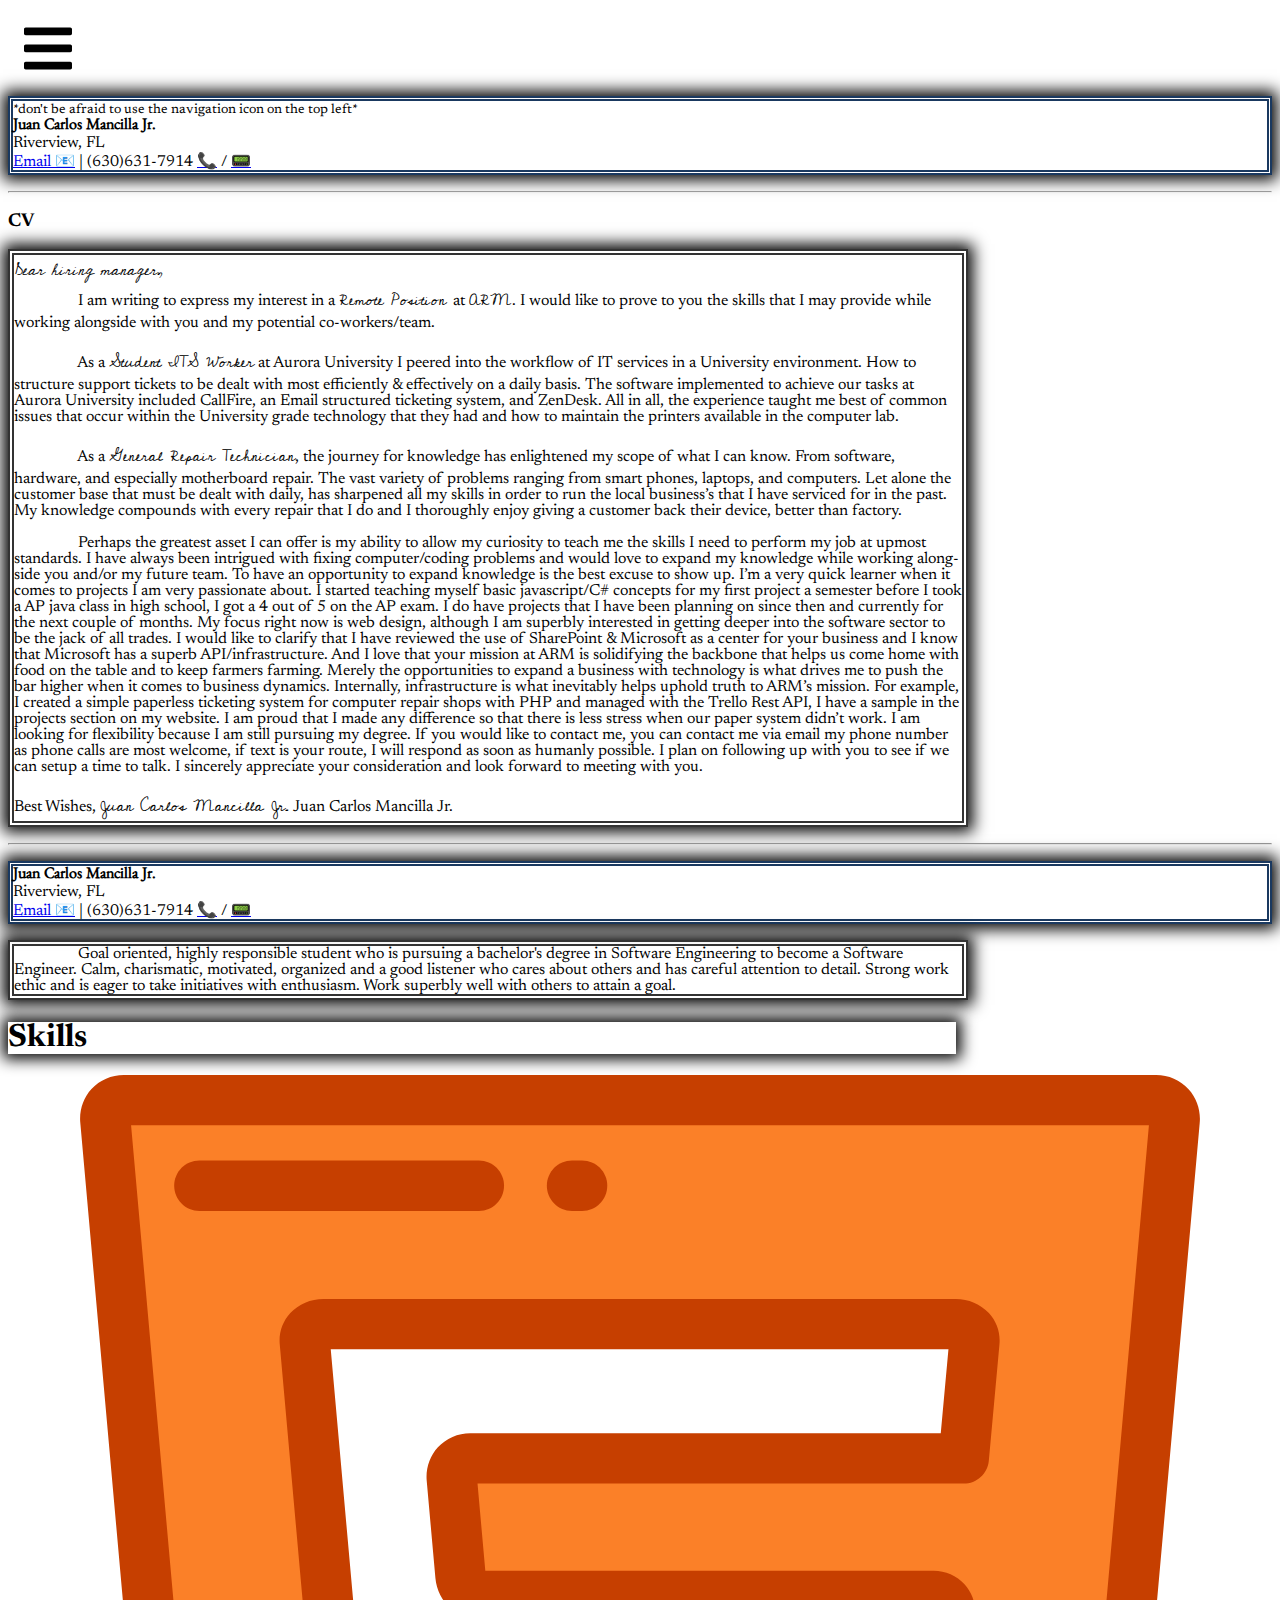
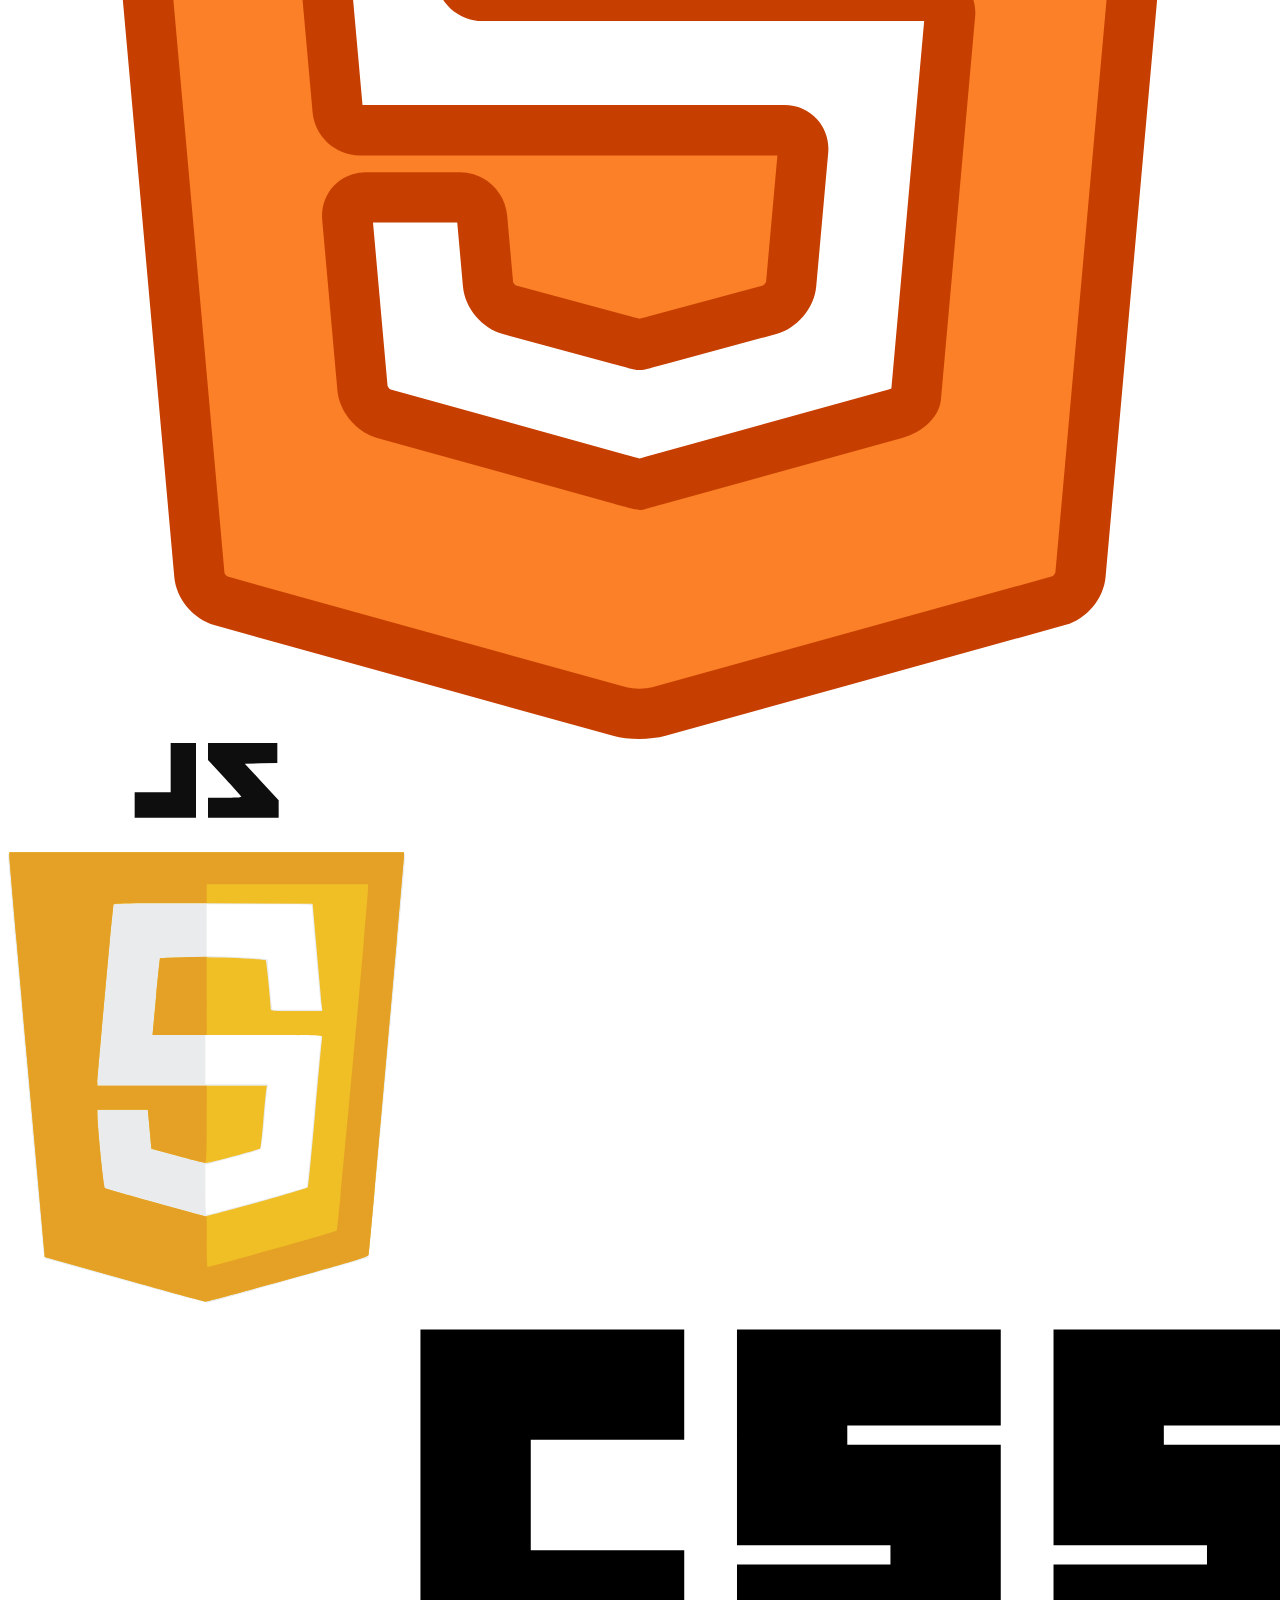
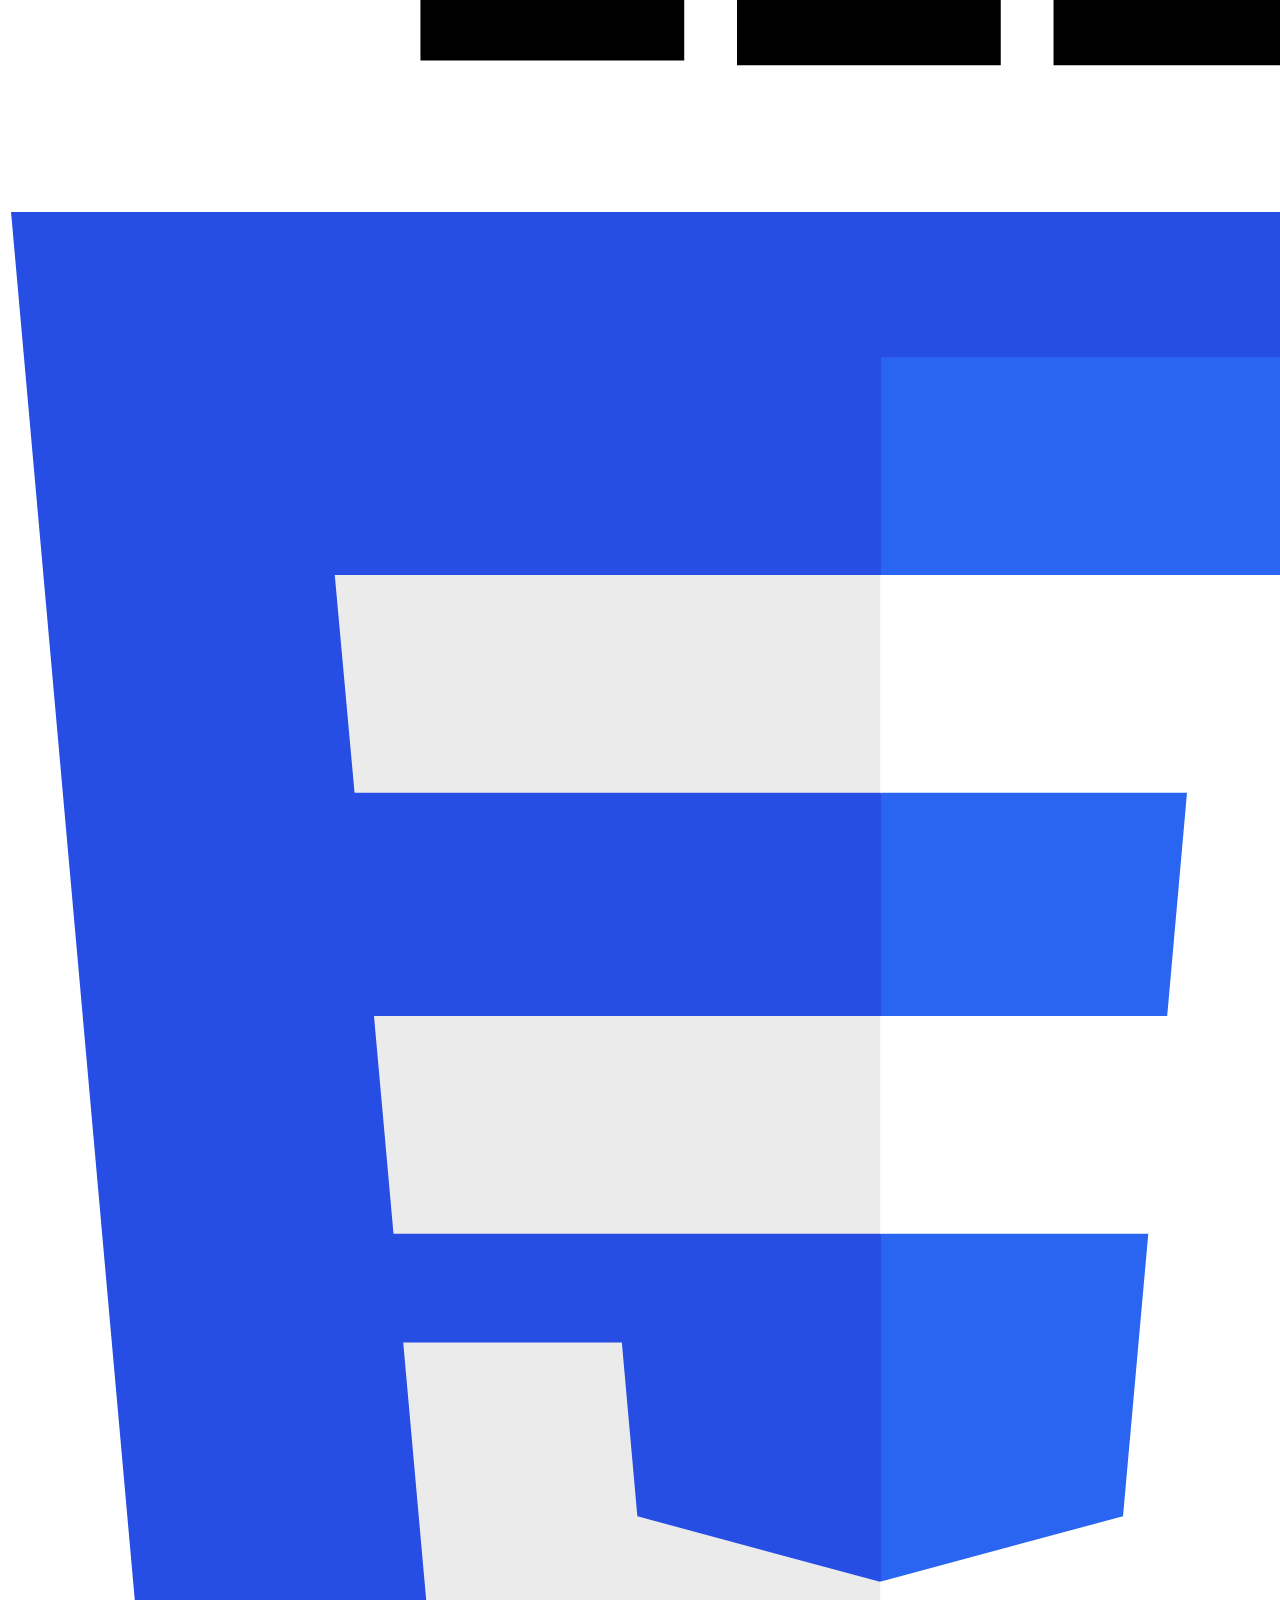
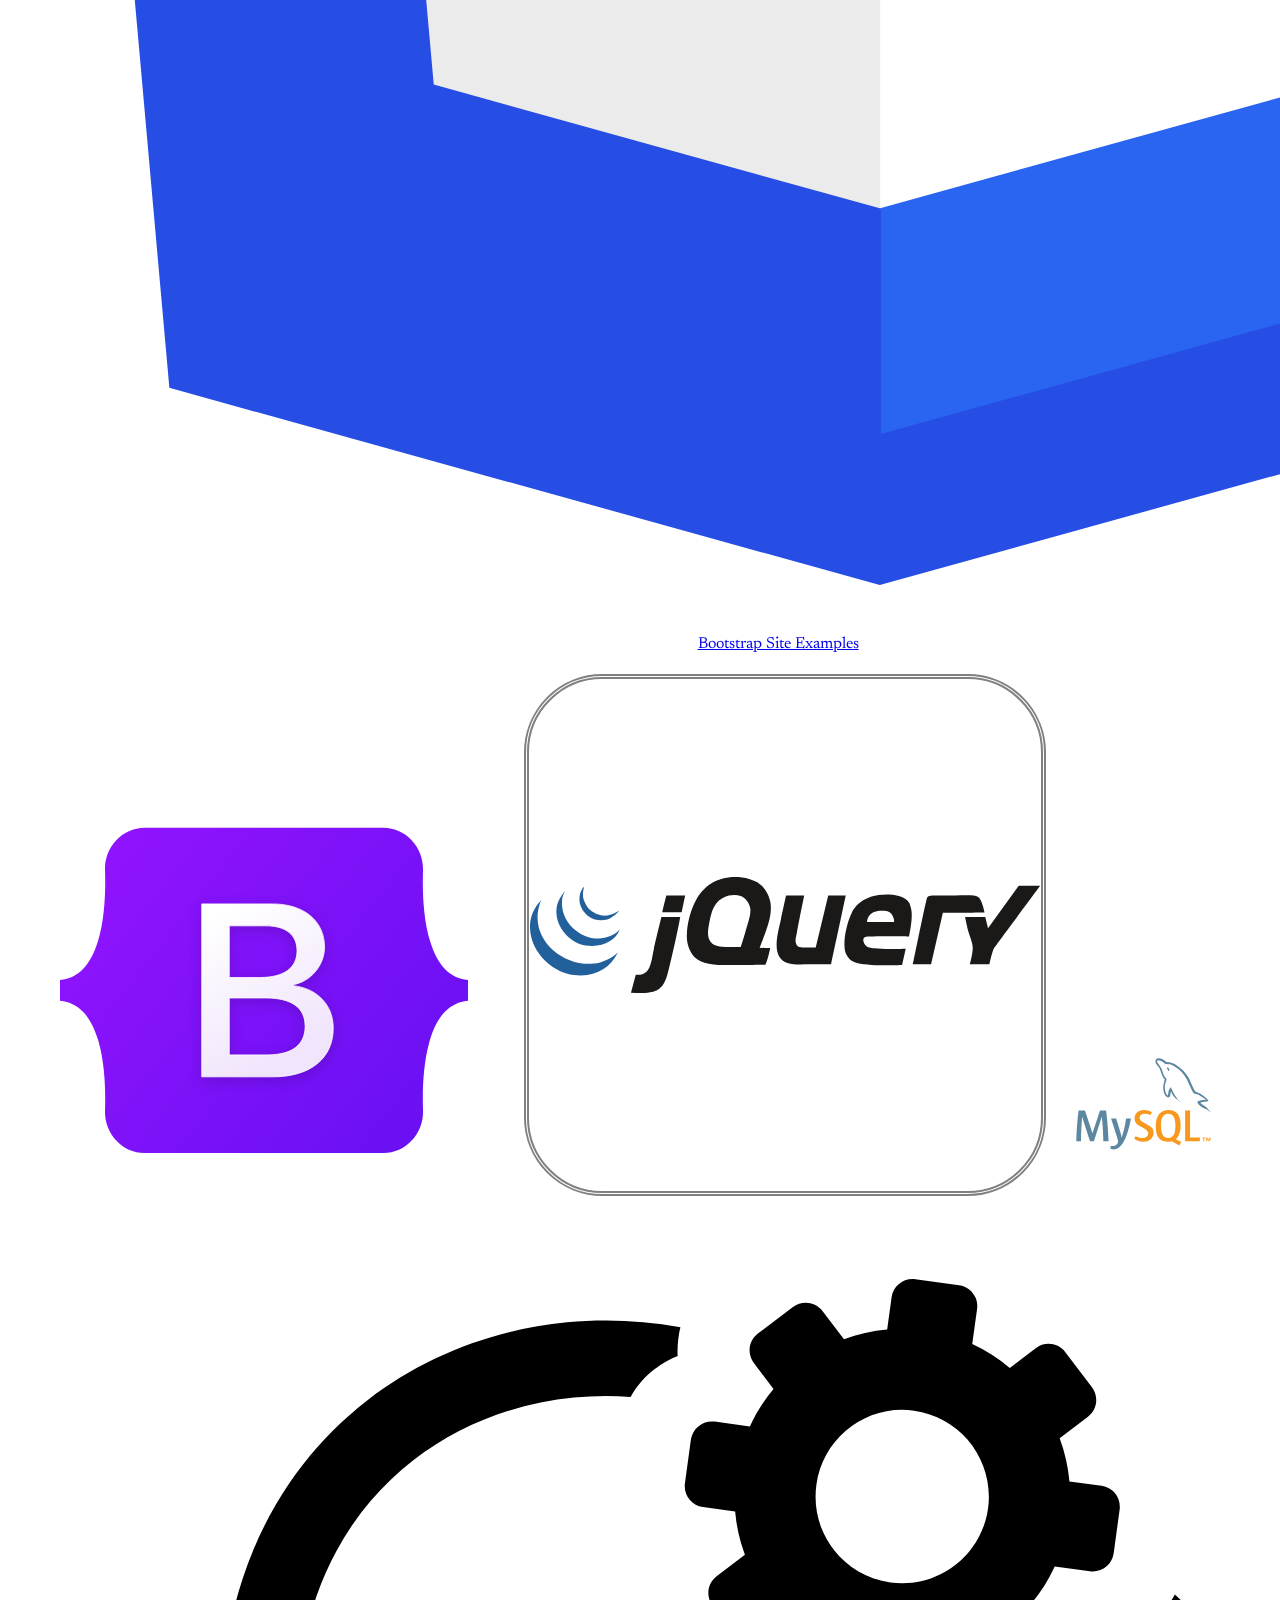
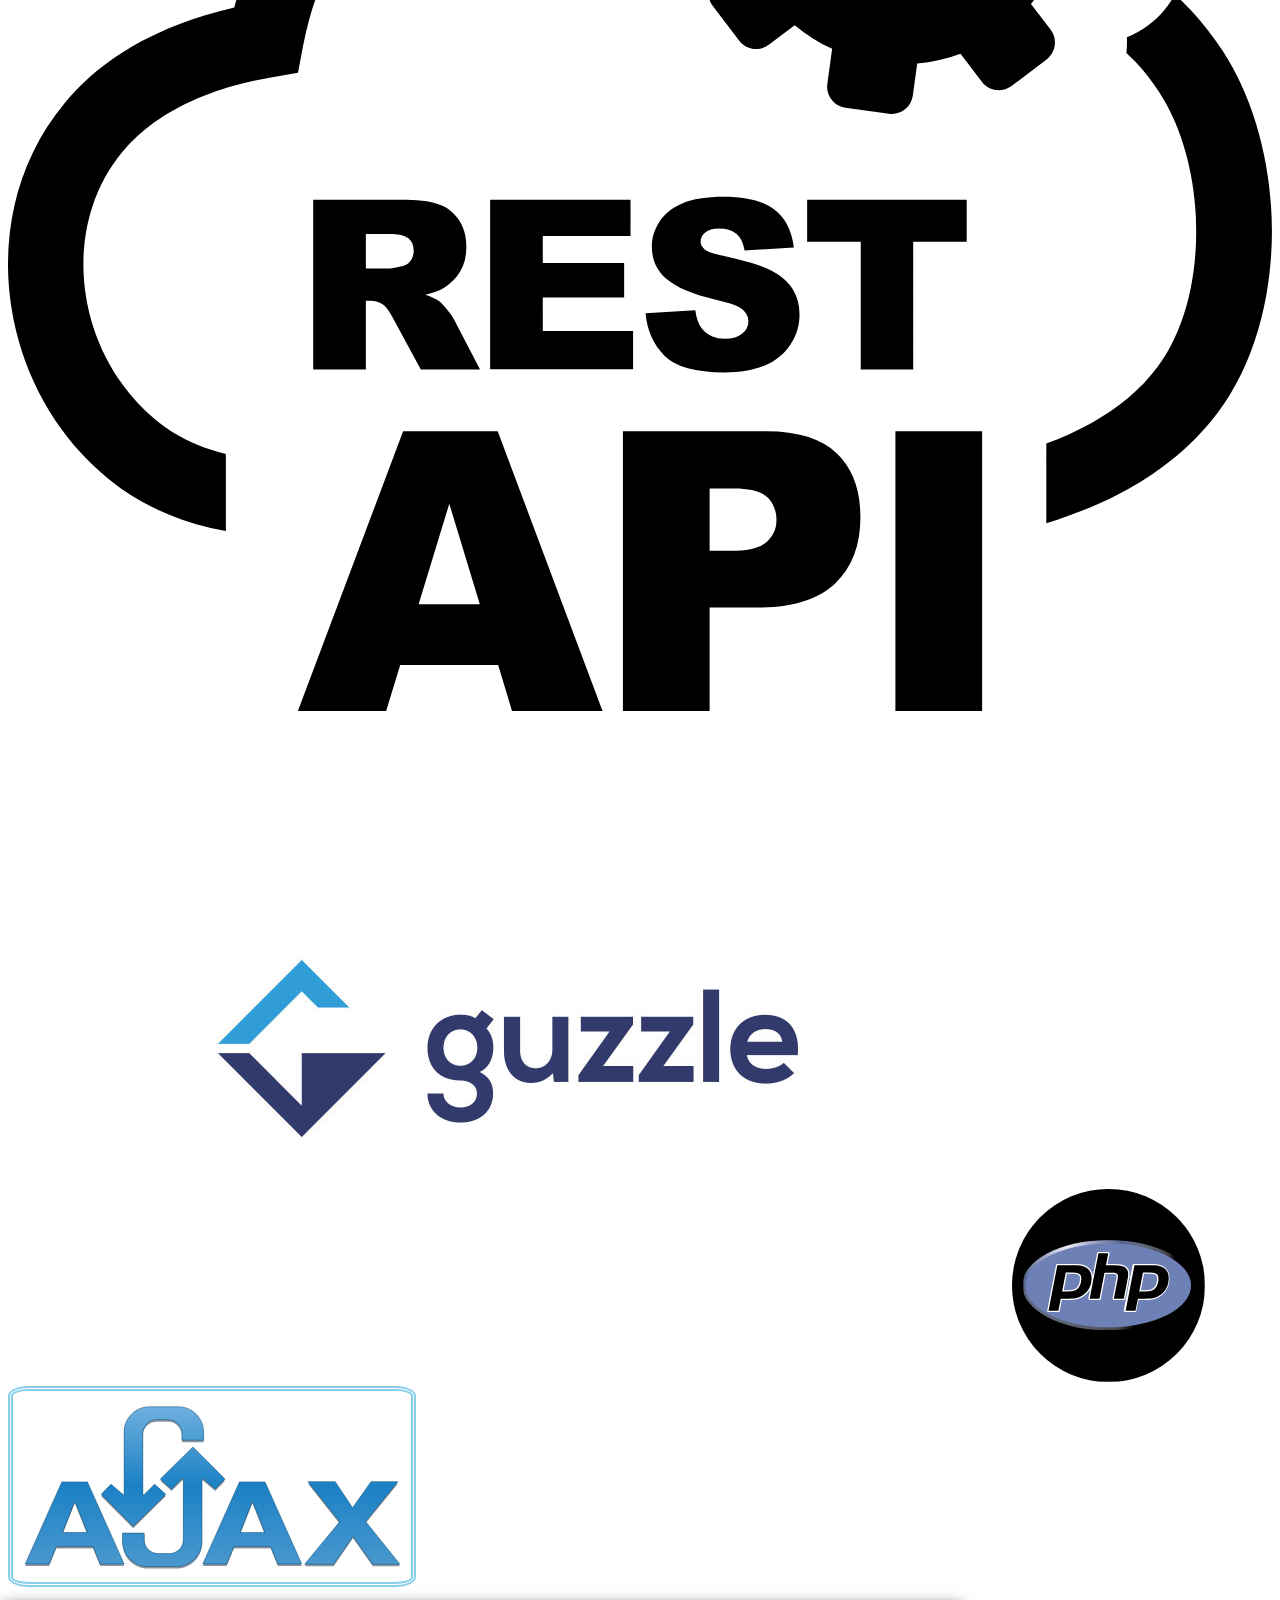
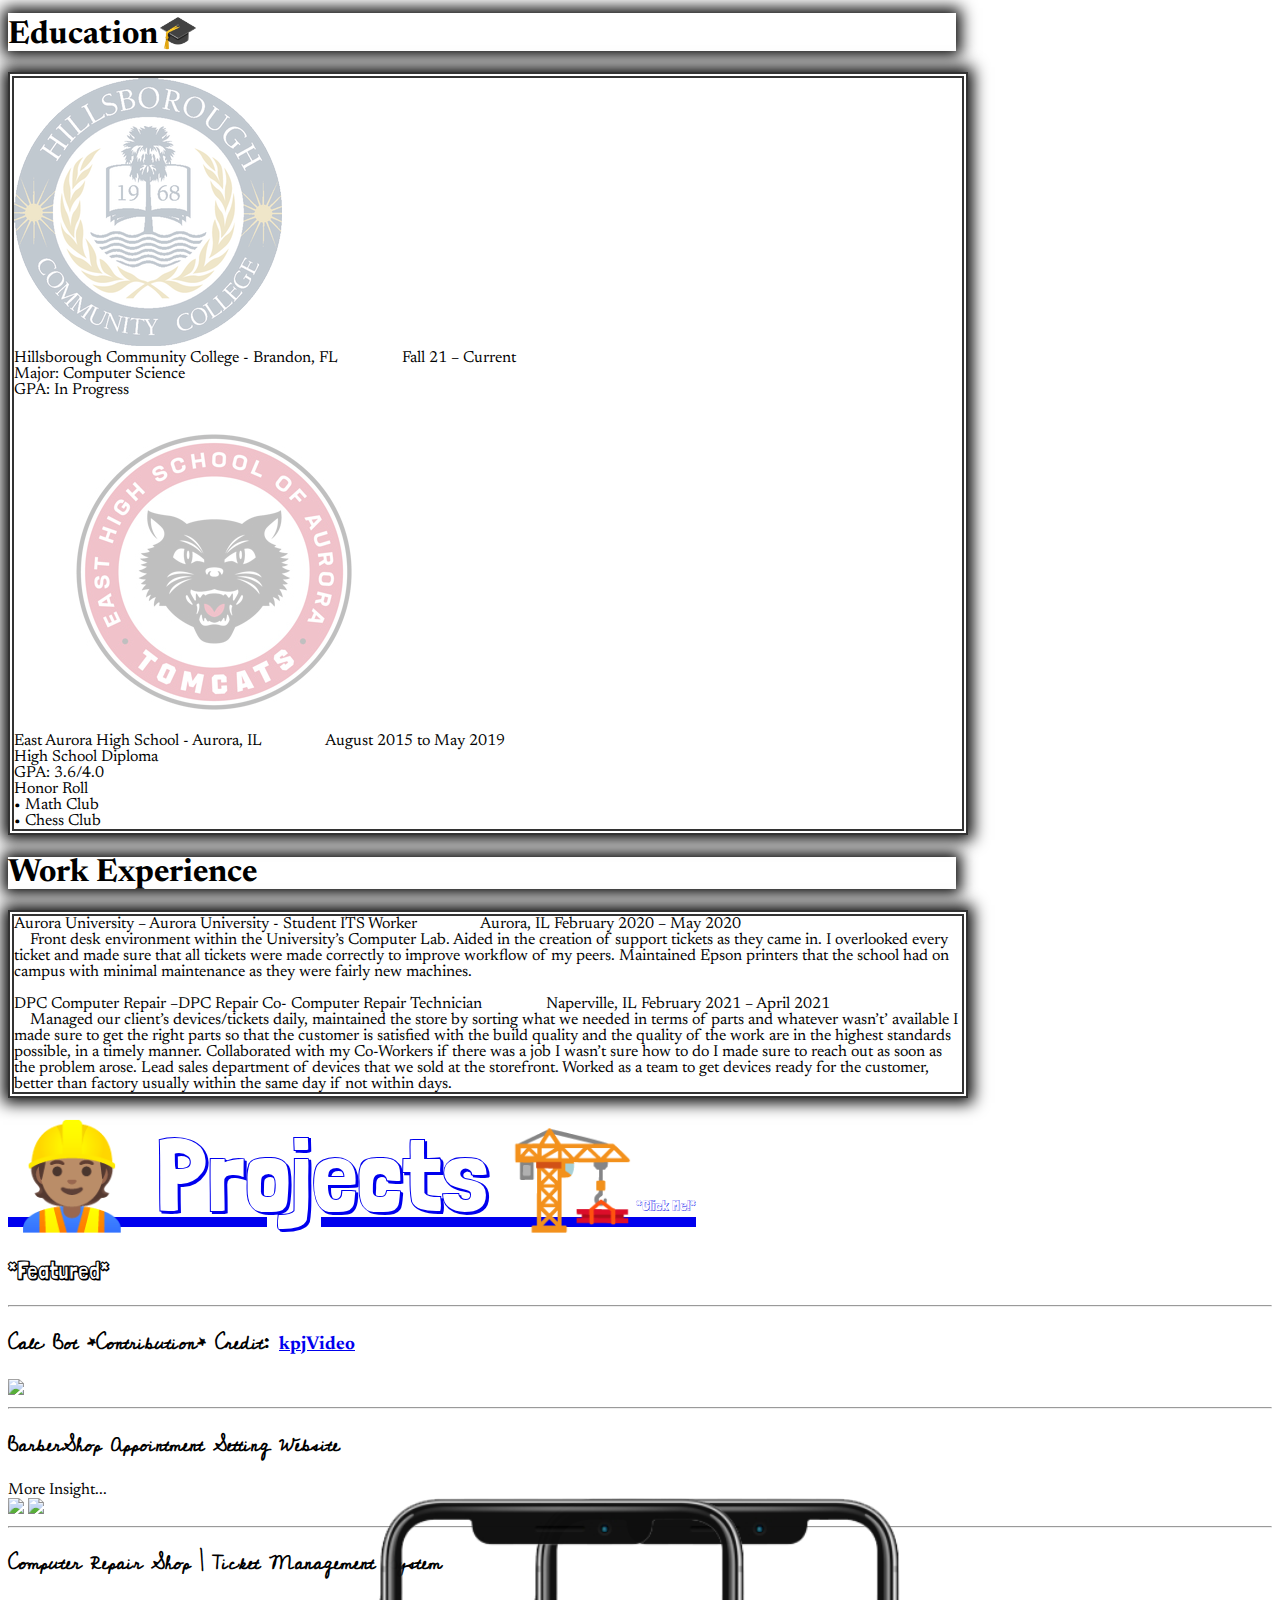
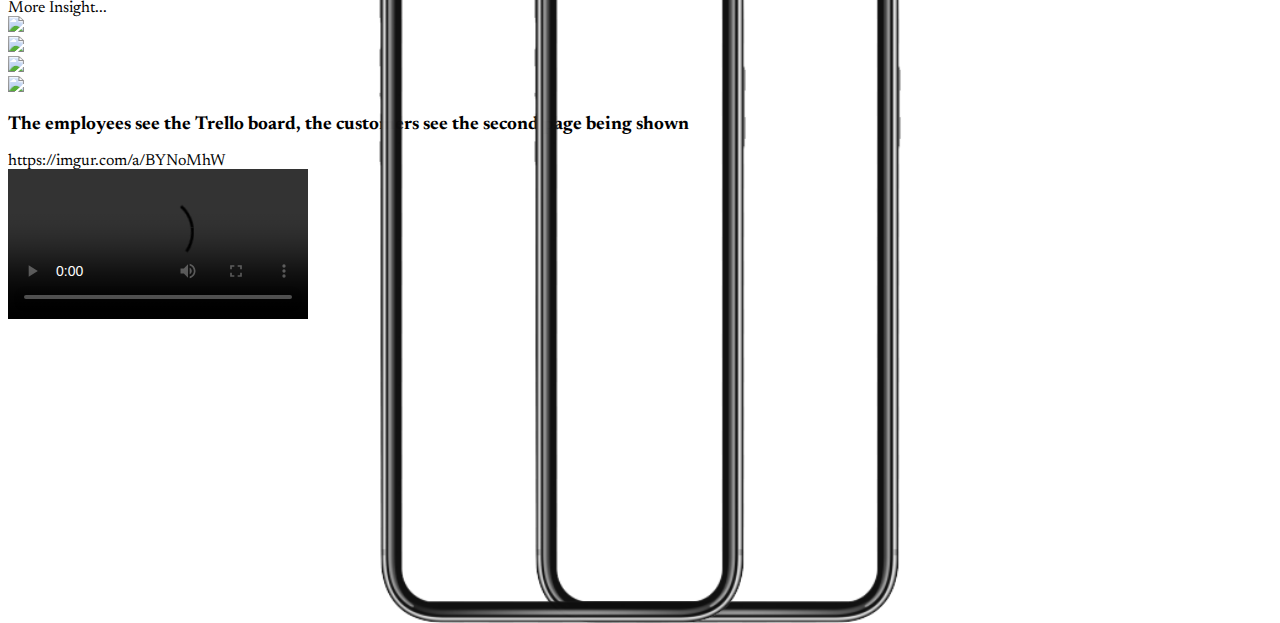
==== commit c23f8dec: "added IPhone Png in projex" ====
--- a/index.html
+++ b/index.html
@@ -1259,7 +1259,7 @@
 			</p>
 		</div>
 		<div id="Projex">
-			<a href="https://trello.com/b/6BTaOXkO/the-projex-2021-ad-astra" target="_blank" class="d-flex justify-content-center text-decoration-none btn-primary m-3" style="font-size: 8vw; font-family: 'Londrina Shadow', cursive;">Projects <span style="font-size: 15px; padding-top: 1%;font-family: 'Londrina Shadow', cursive;">*Click Me!*</span></a>
+			<a href="https://trello.com/b/6BTaOXkO/the-projex-2021-ad-astra" target="_blank" class="d-flex justify-content-center text-decoration-none btn-primary m-3" style="font-size: 8vw; font-family: 'Londrina Shadow', cursive;">👷🏽 Projects 🏗️<span style="font-size: 15px; padding-top: 1%;font-family: 'Londrina Shadow', cursive;">*Click Me!*</span></a>
 		</div>
 		<div class="d-block justify-content-between text-light">
 			<div class="d-block justify-content-center">
@@ -1582,8 +1582,10 @@
 				});
 			</script>
 			<div class="d-flex justify-content-center">
-				<img src="https://i.imgur.com/YxYBlzN.gif" class="rounded m-2 col-sm-4 col-lg-2 ">
-				<img src="https://i.imgur.com/vPazVI9.gif" class="rounded m-2 col-sm-4 col-lg-2 ">
+				<img src="images/IPhone.png" style="position: absolute; right: 29.5%; height:  725px; width: 369px; opacity: .99;">
+				<img src="images/IPhone.png" style="position: absolute; left:  29.5%;  height: 725px; width: 369px; opacity: .99;">
+				<img src="https://i.imgur.com/YxYBlzN.gif" class="rounded m-2 col-sm-4 col-lg-2 mx-5 my-4">
+				<img src="https://i.imgur.com/vPazVI9.gif" class="rounded m-2 col-sm-4 col-lg-2 mx-5 my-4">
 			</div>
 			
 			<hr>
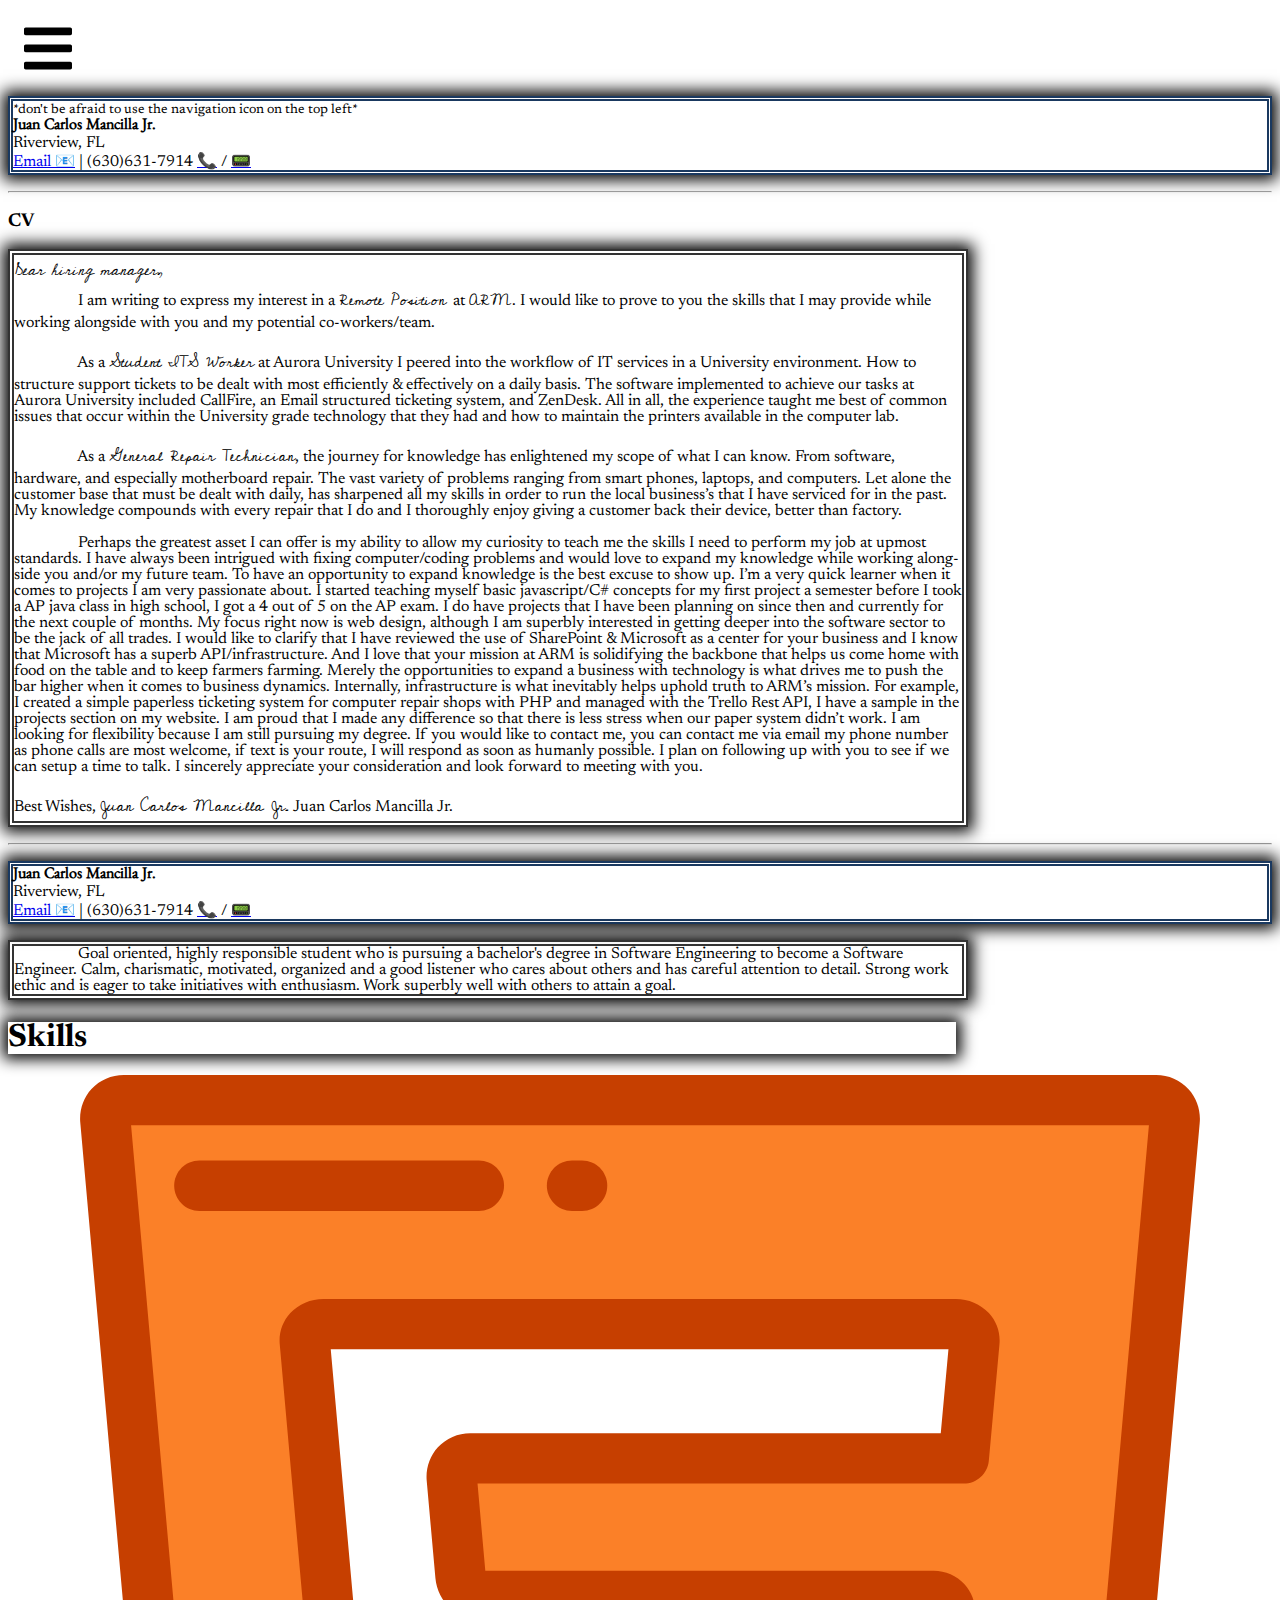
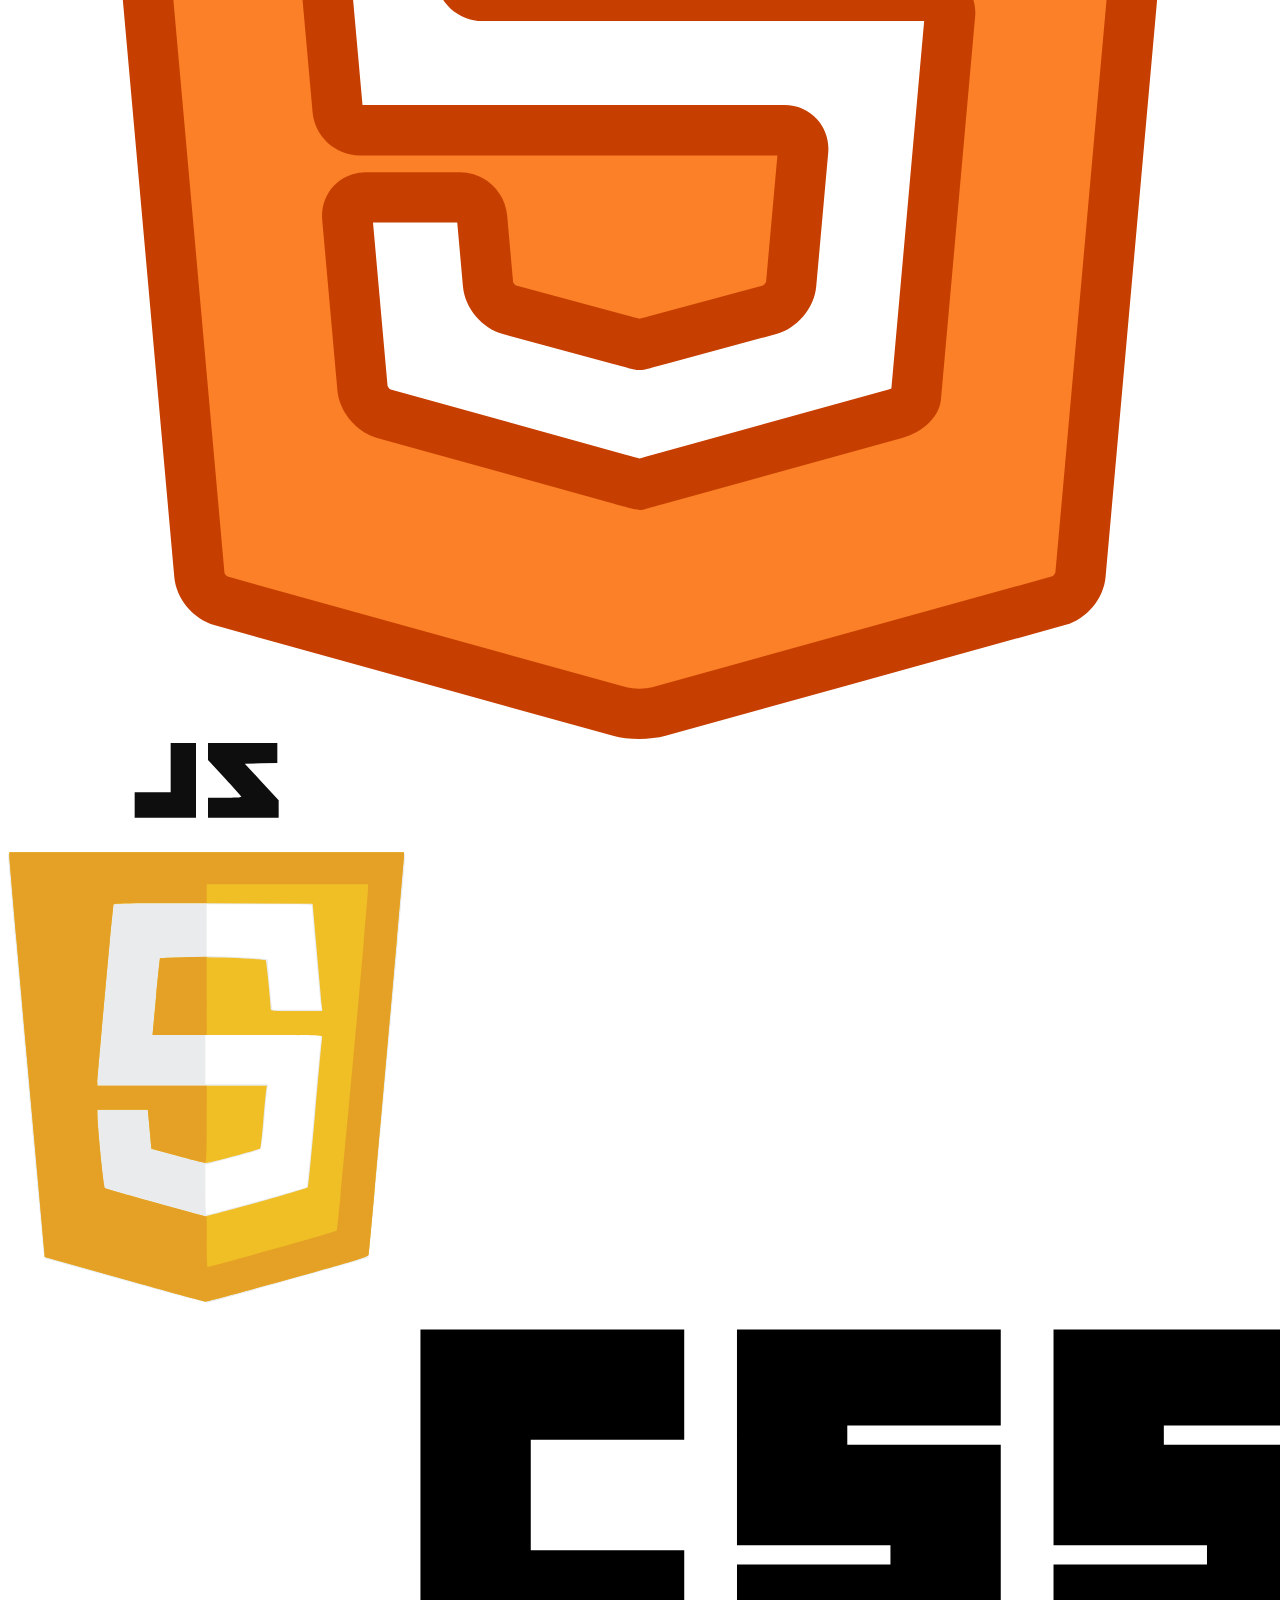
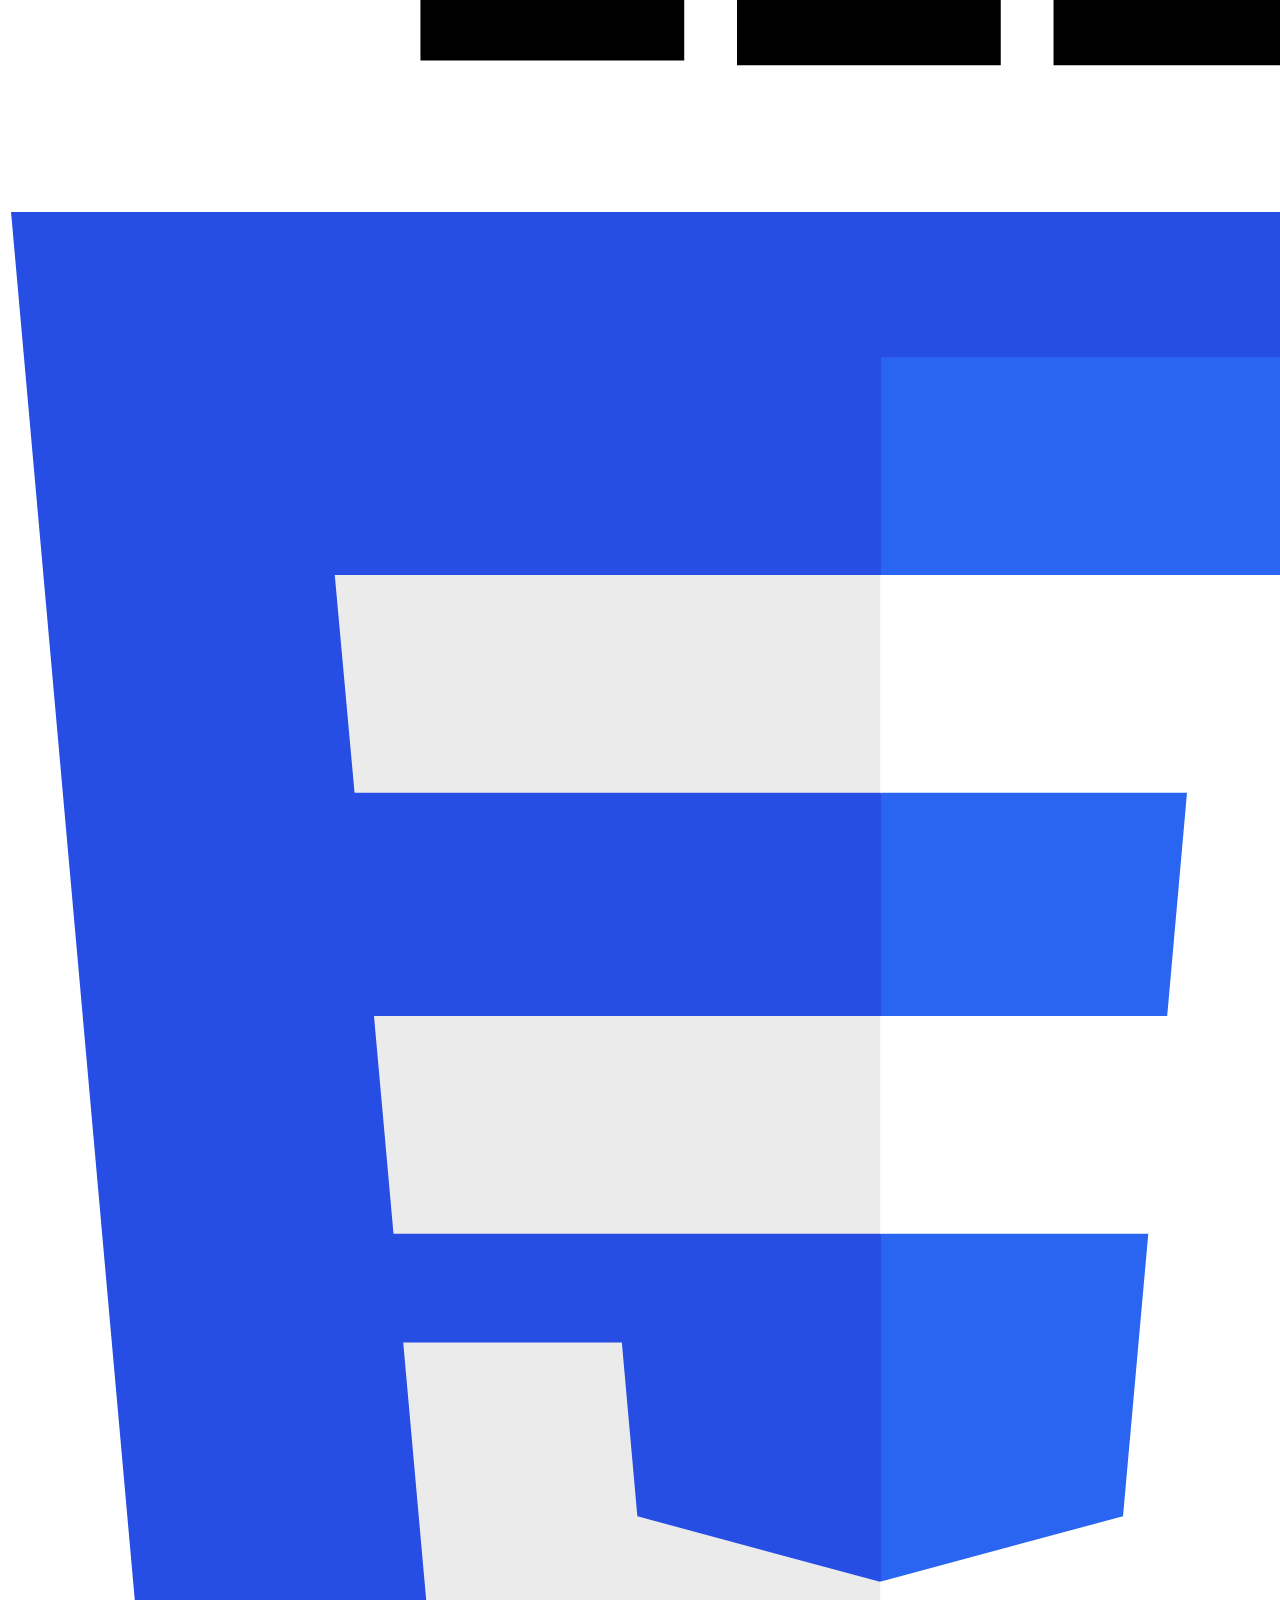
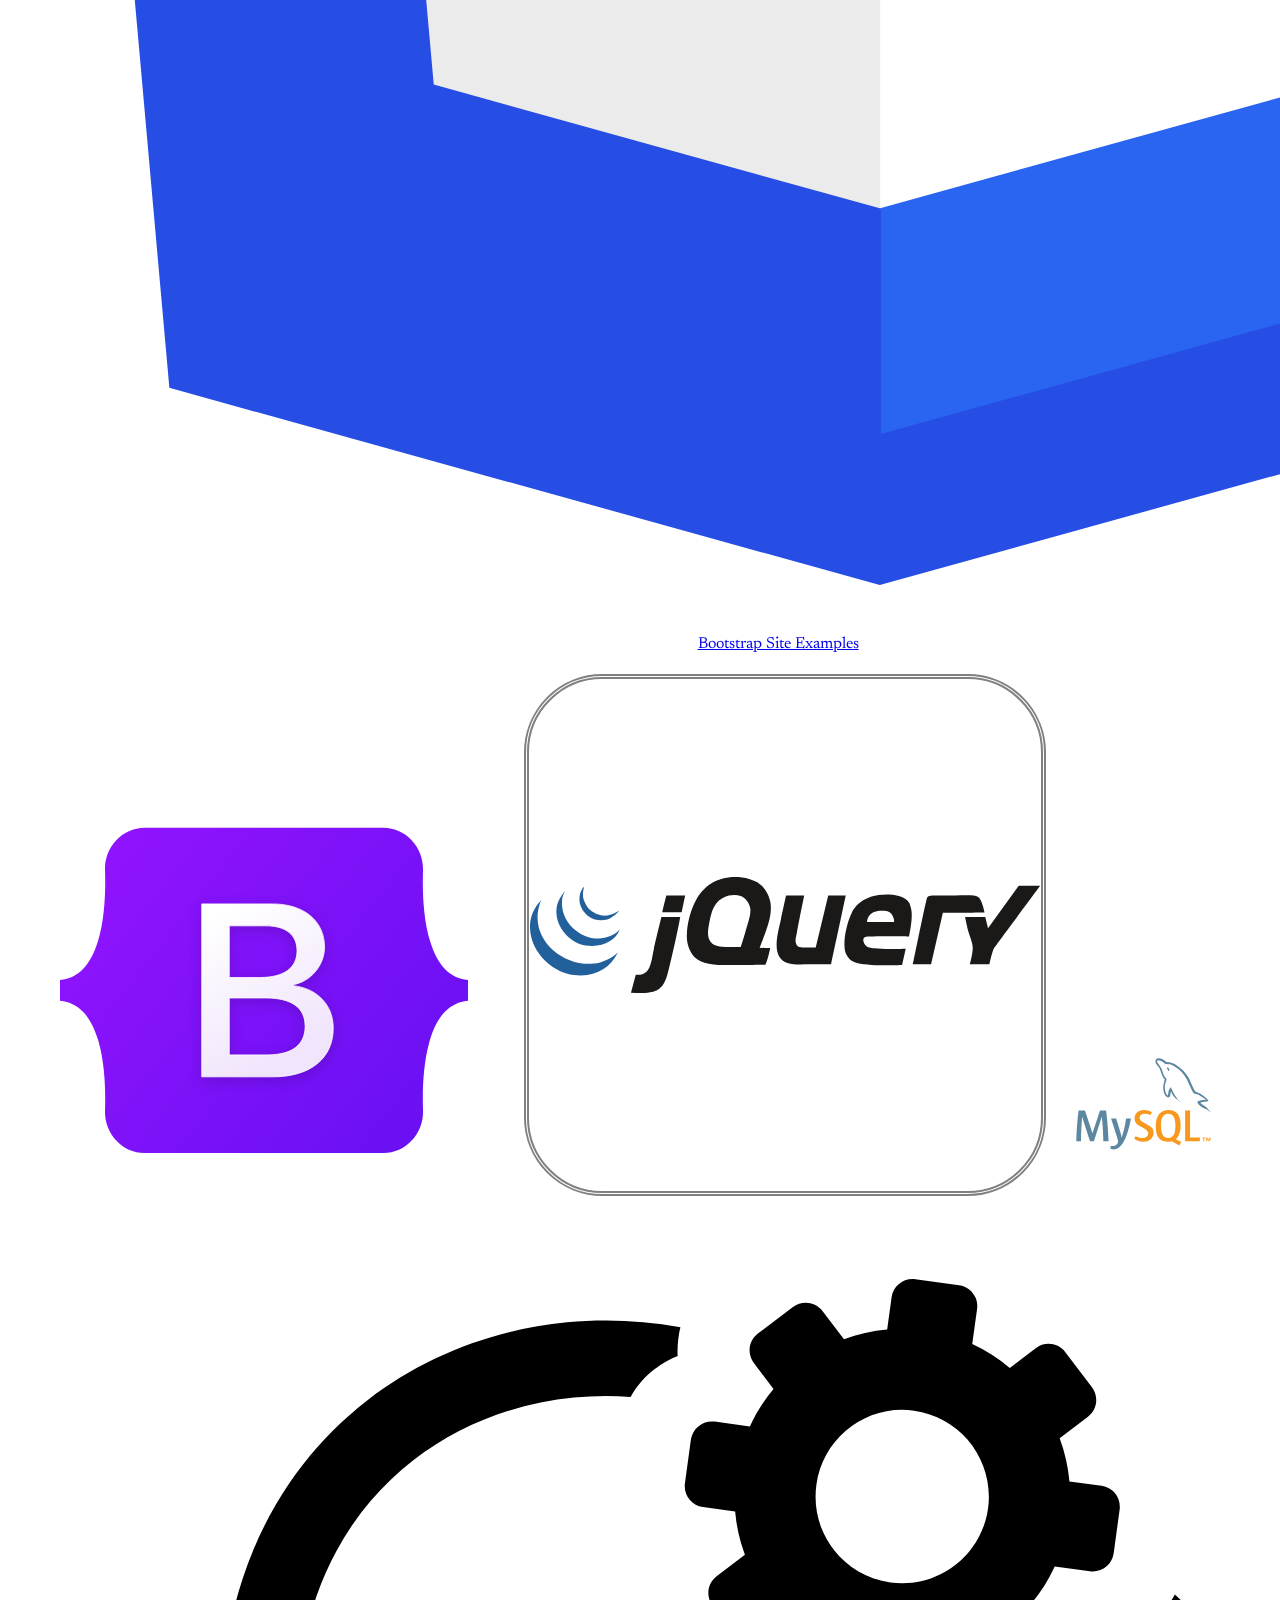
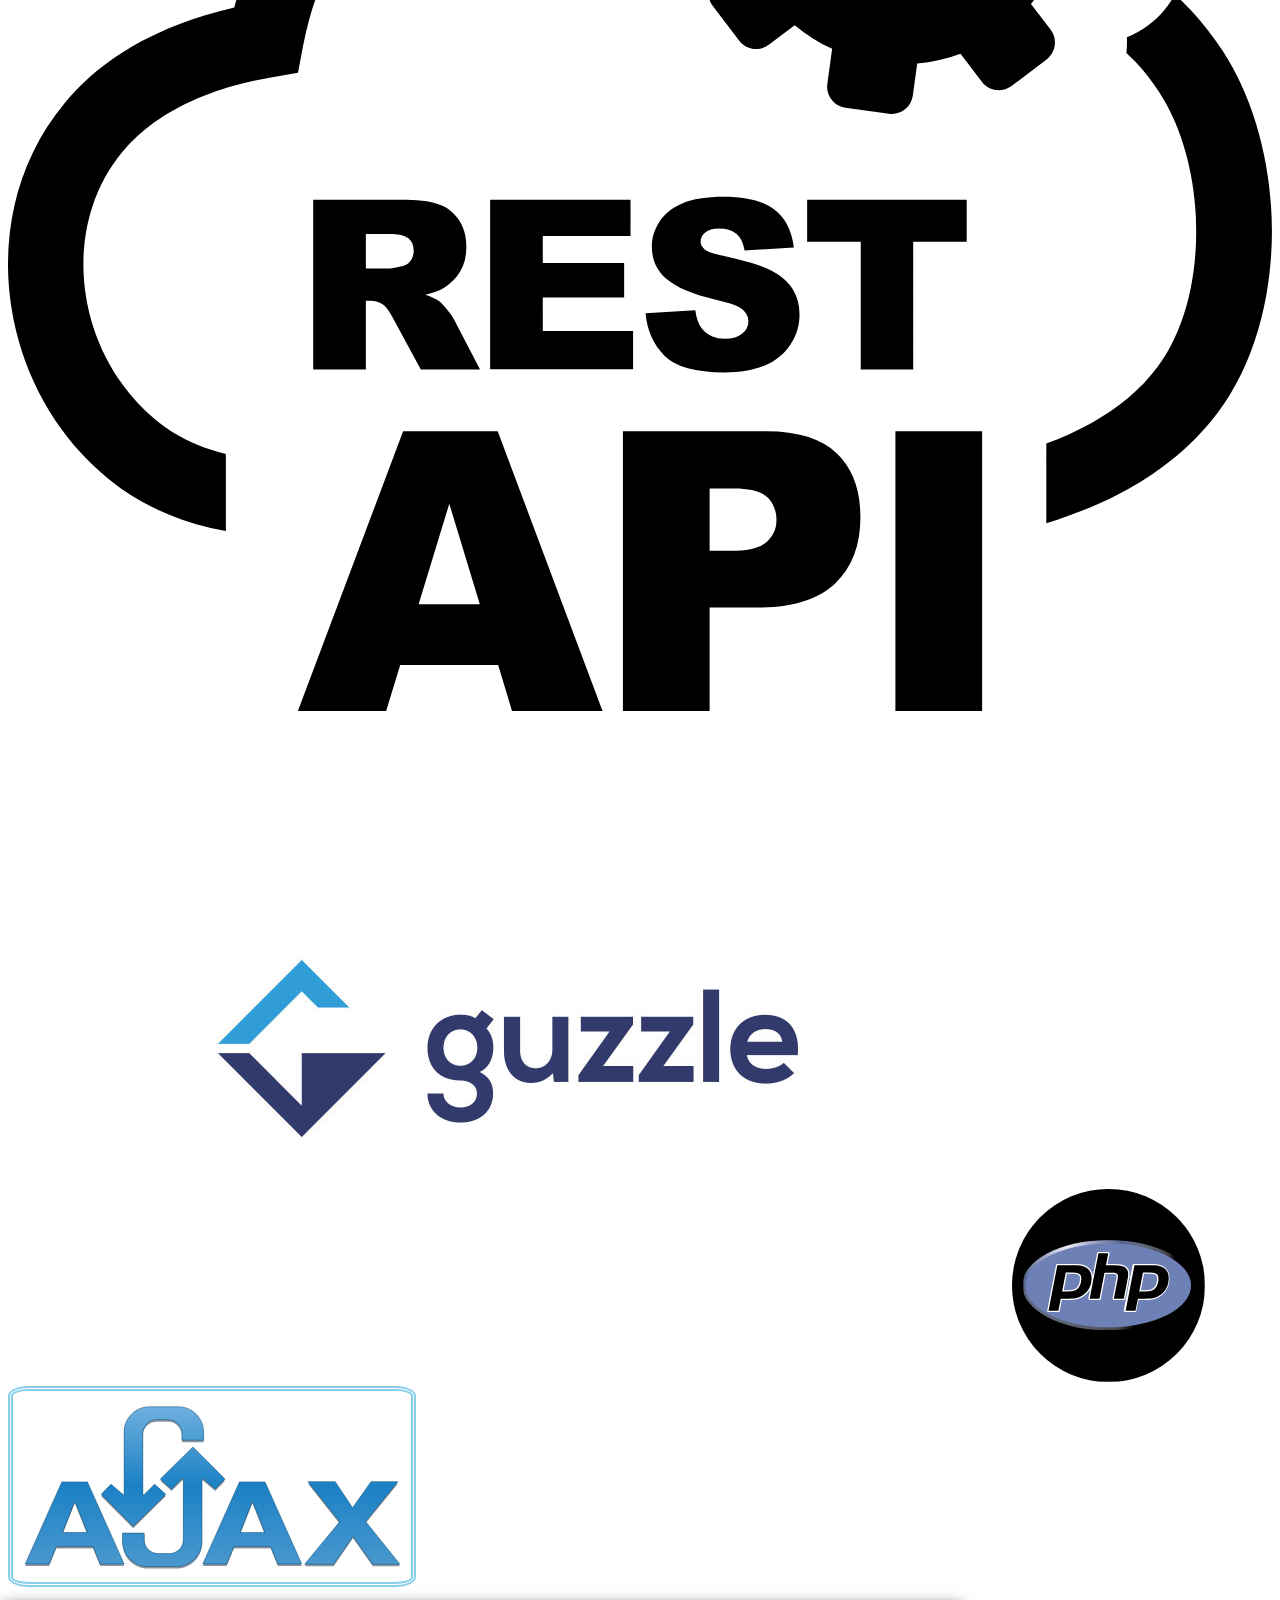
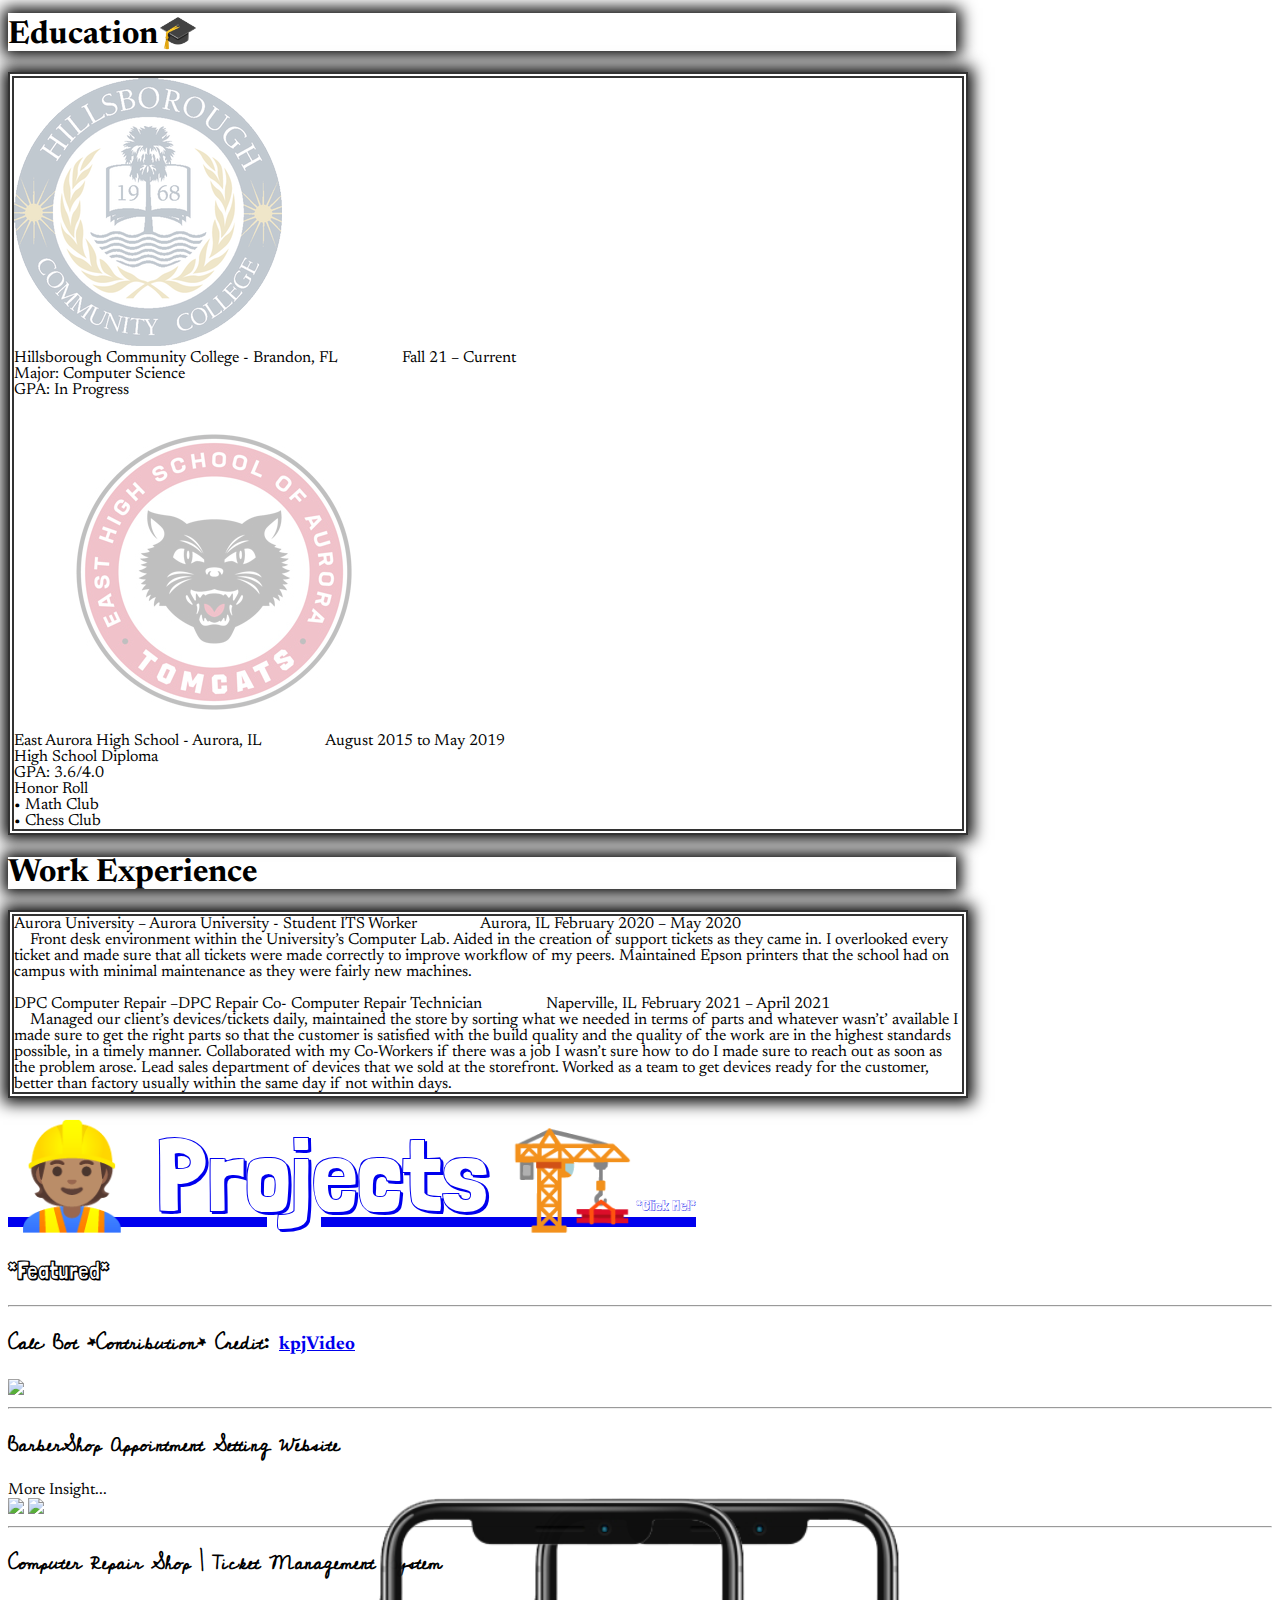
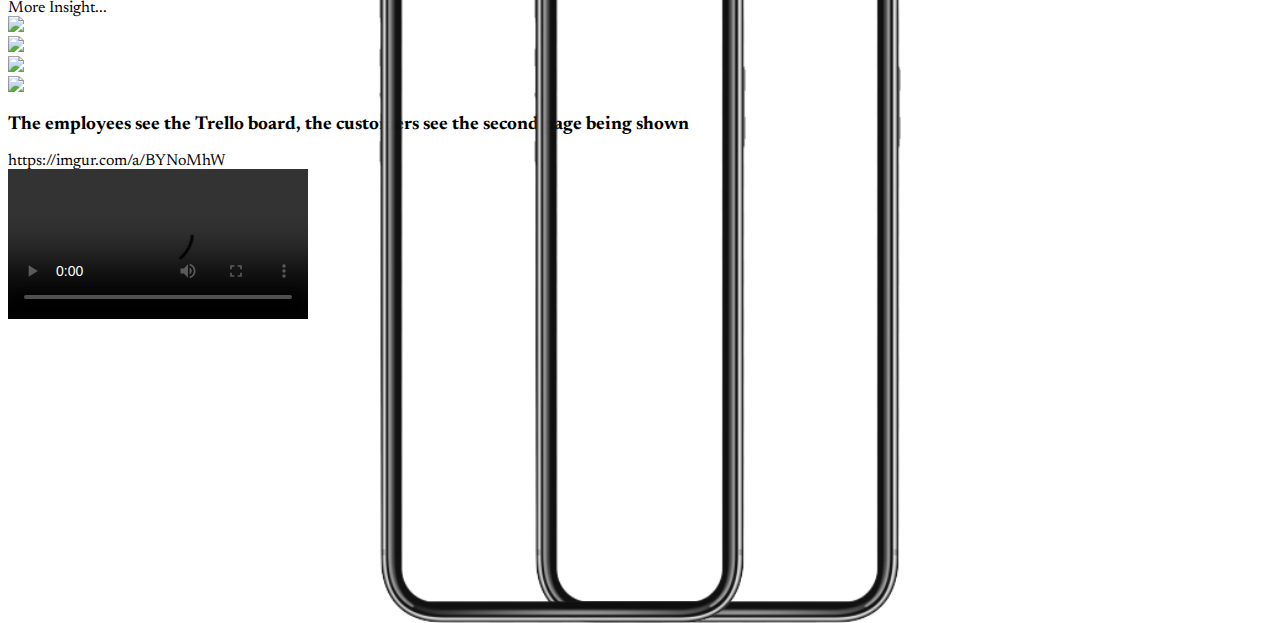
==== commit ecb69ecf: "Minor changes to face" ====
--- a/index.html
+++ b/index.html
@@ -1273,7 +1273,7 @@
 			<hr>
 			<h3 class="d-flex justify-content-center fs-1" id="signature">BarberShop Appointment Setting Website</h3>
 			<div class="btn btn-outline-light border border-light d-flex justify-content-center" id="burberButt">More Insight...</div>
-			<div class="fs-2 p-3" id="burber" style="display: none; overflow-y: scroll; height: 375px;">
+			<div class="fs-2 p-3 border border-light rounded" id="burber" style="display: none; overflow-y: scroll; height: 375px;">
 				&emsp;&emsp;&emsp;&emsp;Business owners & barbers have an indirect way of setting appointments with their clients in a timely and efficient manner, so I thought I should make a way to create appointments (synced with google calendar API through linked emails), it included what the client wanted and how much it was going to cost them. The barbers simply can peer into the information for analytical purposes (their best day/week/month). While also creating a landing page to act as a way to getting their name out there by simply giving their clients their website which held RSS feeds of their social media where they keep their sample haircuts. While also showing a custom introduction video about themselves.
 				<hr>
 				<h2 class="text-center"><b>Skills Strengthened</b></h2>
@@ -1590,9 +1590,10 @@
 			
 			<hr>
 
-			<h3 class="d-flex justify-content-center fs-1" id="signature">Computer Repair Shop | Ticket Management System</h3>
+			<h3 class="d-flex justify-content-center fs-1 compRepair" id="signature">Computer Repair Shop | Ticket Management System</h3>
 			<div class="btn btn-outline-light border border-light d-flex justify-content-center" id="repairButt">More Insight...</div>
-			<div class="fs-2 p-3" id="repair" style="display: none; overflow-y: scroll; height: 290px;">
+
+			<div class="fs-2 p-3 border border-light rounded" id="repair" style="display: none; overflow-y: scroll; height: 290px;">
 				&emsp;&emsp;&emsp;&emsp;I saw that there was a problem with the amount of time customers wanted to spend dropping off their device, so I thought that I should create a system that takes in their information quickly and direct that data through Trello REST API so that everyone can see what everyone is working on, including the customer with the correct implementation so there can be non-invasive, only showing information that we deem public and private.
 				<hr>
 				<h2 class="text-center"><b>Skills Strengthened</b></h2>
@@ -1695,6 +1696,7 @@
 					
 				</div>
 			</div>
+			
 			<script type="text/javascript">
 				var showing = false;
 				$("#repairButt").click(function(event) {
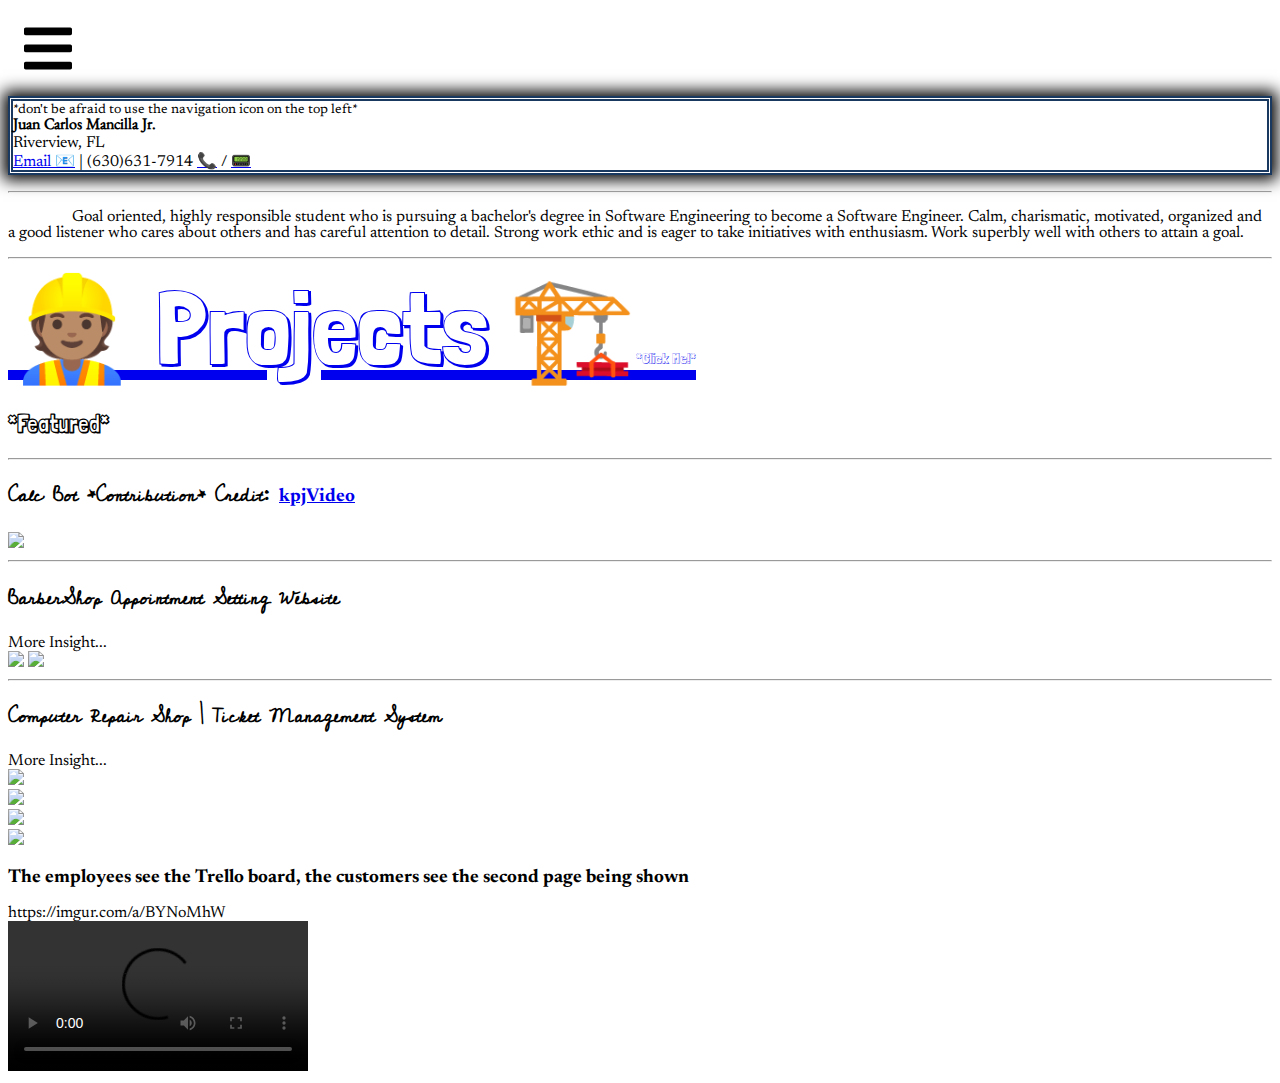
==== commit 44320304: "fixed github Button, updated CV, updated Education" ====
--- a/index.html
+++ b/index.html
@@ -115,28 +115,30 @@
 	color: #2458EB;
 }
 </style>
-<body class="w-100 d-block justify-content-center bg-info">
-	<a class="btn-outline-dark border border-info m-1 px-1 py-0 navicon">
-	    <svg xmlns="http://www.w3.org/2000/svg" aria-hidden="true" focusable="false" data-prefix="fas" data-icon="bars" class="svg-inline--fa fa-bars fa-w-14" role="img" viewBox="0 0 448 512" id="naviconSVG"><path fill="currentColor" d="M16 132h416c8.837 0 16-7.163 16-16V76c0-8.837-7.163-16-16-16H16C7.163 60 0 67.163 0 76v40c0 8.837 7.163 16 16 16zm0 160h416c8.837 0 16-7.163 16-16v-40c0-8.837-7.163-16-16-16H16c-8.837 0-16 7.163-16 16v40c0 8.837 7.163 16 16 16zm0 160h416c8.837 0 16-7.163 16-16v-40c0-8.837-7.163-16-16-16H16c-8.837 0-16 7.163-16 16v40c0 8.837 7.163 16 16 16z"/></svg>
-	</a>
-	<script type="text/javascript">
-		$(".navicon").click(function(event) {
-			$("#naviconSVG").hide(100, function() {
-				$(".navicon").attr('class', 'spinner-grow text-primary navicon');
-				setTimeout(function(){
-					$(".navicon").attr('class', 'btn-outline-dark border border-info m-1 px-1 py-0 navicon');
-					$("#naviconSVG").show(150, function(){});
-				}, 500);
-			});
-		});
-	</script>
-	<div class="lilUziVertNavBar fs-3 border border-dark" style="user-select: none;">
+<body class="w-100">
+	<div class="d-flex justify-content-center bg-info">
+		<div class="d-block justify-content-center bg-info">
+			<a class="btn-outline-dark border border-info m-0 px-1 py-0 navicon">
+			    <svg xmlns="http://www.w3.org/2000/svg" aria-hidden="true" focusable="false" data-prefix="fas" data-icon="bars" class="svg-inline--fa fa-bars fa-w-14" role="img" viewBox="0 0 448 512" id="naviconSVG"><path fill="currentColor" d="M16 132h416c8.837 0 16-7.163 16-16V76c0-8.837-7.163-16-16-16H16C7.163 60 0 67.163 0 76v40c0 8.837 7.163 16 16 16zm0 160h416c8.837 0 16-7.163 16-16v-40c0-8.837-7.163-16-16-16H16c-8.837 0-16 7.163-16 16v40c0 8.837 7.163 16 16 16zm0 160h416c8.837 0 16-7.163 16-16v-40c0-8.837-7.163-16-16-16H16c-8.837 0-16 7.163-16 16v40c0 8.837 7.163 16 16 16z"/></svg>
+			</a>
+			<script type="text/javascript">
+				$(".navicon").click(function(event) {
+					$("#naviconSVG").hide(100, function() {
+						$(".navicon").attr('class', 'spinner-grow text-primary navicon m-0');
+						setTimeout(function(){
+							$(".navicon").attr('class', 'btn-outline-dark border border-info m-0 px-1 py-0 navicon');
+							$("#naviconSVG").show(150, function(){});
+						}, 500);
+					});
+				});
+			</script>
+			<div class="lilUziVertNavBar fs-3 border border-dark" style="user-select: none; height: 5%;">
 			<h2 class="d-flex justify-content-center disabled btn-primary rounded my-0">🚀Take Me to Juan's...</h2>
 			
 			<hr style="margin-top: 0; height: 5px;">
 			
 			<div class="d-flex justify-content-center">
-				<a href="https://stackoverflow.com/users/9987436/theepicpebbles" target="_blank" class="d-flex justify-content-center btn-secondary rounded border border-info" data-bs-toggle="tooltip" data-bs-placement="bottom" title="GitHub Profile" >
+				<a href="https://github.com/TheEpicPebbles" target="_blank" class="d-flex justify-content-center btn-secondary rounded border border-info" data-bs-toggle="tooltip" data-bs-placement="bottom" title="GitHub Profile" >
 					<svg xmlns="http://www.w3.org/2000/svg" width="30" height="30" viewBox="0 0 24 24"><path d="M19 0h-14c-2.761 0-5 2.239-5 5v14c0 2.761 2.239 5 5 5h14c2.762 0 5-2.239 5-5v-14c0-2.761-2.238-5-5-5zm-4.466 19.59c-.405.078-.534-.171-.534-.384v-2.195c0-.747-.262-1.233-.55-1.481 1.782-.198 3.654-.875 3.654-3.947 0-.874-.312-1.588-.823-2.147.082-.202.356-1.016-.079-2.117 0 0-.671-.215-2.198.82-.64-.18-1.324-.267-2.004-.271-.68.003-1.364.091-2.003.269-1.528-1.035-2.2-.82-2.2-.82-.434 1.102-.16 1.915-.077 2.118-.512.56-.824 1.273-.824 2.147 0 3.064 1.867 3.751 3.645 3.954-.229.2-.436.552-.508 1.07-.457.204-1.614.557-2.328-.666 0 0-.423-.768-1.227-.825 0 0-.78-.01-.055.487 0 0 .525.246.889 1.17 0 0 .463 1.428 2.688.944v1.489c0 .211-.129.459-.528.385-3.18-1.057-5.472-4.056-5.472-7.59 0-4.419 3.582-8 8-8s8 3.581 8 8c0 3.533-2.289 6.531-5.466 7.59z"/></svg>
 				</a>
 				<a href="https://stackoverflow.com/users/9987436/theepicpebbles" target="_blank" class="d-flex justify-content-center btn-warning rounded border border-info" data-bs-toggle="tooltip" data-bs-placement="bottom" title="StackOverflow Profile" >
@@ -157,1593 +159,510 @@
 	     	<a class="navbarElement btn-secondary rounded border border-primary p-1" href="https://trello.com/b/6BTaOXkO/the-projex-2021-ad-astra" target="_blank">Projects Trello Page (Opens in new Tab)</a>
 	    	
 	    </div>
-
-	<div class="d-flex justify-content-center"  id="CV_slide">
-		<p class="text-center bg-primary rounded p-1 m-2 fs-1 text-light" id="TitleContainer">
-			<small class="fs-3">*don't be afraid to use the navigation icon on the top left*</small><br>
-			<b class="text-dark"> Juan Carlos Mancilla Jr. </b> <br>
-			Riverview, FL <br> 
-			<a href="mailto: juancm.dev@gmail.com" class="btn-light rounded text-decoration-none text-primary p-1">Email 📧</a>  | (630)631-7914 
-			<a class="btn-outline-light rounded text-decoration-none p-1" href="tel:+16306317914" data-bs-toggle="tooltip" data-bs-placement="left" title="Call Me!" >📞</a> / <a href="sms:+16306317914" class="btn-outline-light rounded text-decoration-none p-1" data-bs-toggle="tooltip" data-bs-placement="left" title="Text Me!">📟</a>
-		</p>
-	</div>
-	<hr>
-	<div class="d-flex justify-content-center">
-		<div class="d-block">
-			<h3 class="text-center fs-1">CV</h3>
-			<div class="d-flex justify-content-center">
-				<p class="lh-3 fw-bold bg-light rounded p-3 fs-2" id="CV">
-					<i class="d-flex justify-content-center fs-1" id="signature" > Dear hiring manager, </i>
-
-					<br>
-
-					&emsp;&emsp;&emsp;&emsp;I am writing to express my interest in a <span id="signature" class="p-1 fs-3"> Remote Position </span> at <span id="signature" class="p-1 fs-3">ARM</span>. I would like to prove to you the skills that I may provide while working alongside with you and my potential co-workers/team.
-
-					<br><br>
-
-					&emsp;&emsp;&emsp;&emsp;As a <span id="signature" class="p-1 fs-4">Student ITS Worker</span> at Aurora University I peered into the workflow of IT services in a University environment. How to structure support tickets to be dealt with most efficiently & effectively on a daily basis. The software implemented to achieve our tasks at Aurora University included CallFire, an Email structured ticketing system, and ZenDesk. All in all, the experience taught me best of common issues that occur within the University grade technology that they had and how to maintain the printers available in the computer lab.
-					
-					<br><br>
-					
-					&emsp;&emsp;&emsp;&emsp;As a <span id="signature" class="p-1 fs-4">General Repair Technician</span>, the journey for knowledge has enlightened my scope of what I can know. From software, hardware, and especially motherboard repair. The vast variety of problems ranging from smart phones, laptops, and computers. Let alone the customer base that must be dealt with daily, has sharpened all my skills in order to run the local business’s that I have serviced for in the past. My knowledge compounds with every repair that I do and I thoroughly enjoy giving a customer back their device, better than factory.
-					
-					<br><br>
-					
-					&emsp;&emsp;&emsp;&emsp;Perhaps the greatest asset I can offer is my ability to allow my curiosity to teach me the skills I need to perform my job at upmost standards. I have always been intrigued with fixing computer/coding problems and would love to expand my knowledge while working along-side you and/or my future team. To have an opportunity to expand knowledge is the best excuse to show up. I’m a very quick learner when it comes to projects I am very passionate about. I started teaching myself basic javascript/C# concepts for my first project a semester before I took a AP java class in high school, I got a 4 out of 5 on the AP exam. I do have projects that I have been planning on since then and currently for the next couple of months. My focus right now is web design, although I am superbly interested in getting deeper into the software sector to be the jack of all trades. I would like to clarify that I have reviewed the use of SharePoint & Microsoft as a center for your business and I know that Microsoft has a superb API/infrastructure. And I love that your mission at ARM is solidifying the backbone that helps us come home with food on the table and to keep farmers farming. Merely the opportunities to expand a business with technology is what drives me to push the bar higher when it comes to business dynamics. Internally, infrastructure is what inevitably helps uphold truth to ARM’s mission. For example, I created a simple paperless ticketing system for computer repair shops with PHP and managed with the Trello Rest API, I have a sample in the projects section on my website. I am proud that I made any difference so that there is less stress when our paper system didn’t work. I am looking for flexibility because I am still pursuing my degree. If you would like to contact me, you can contact me via email my phone number as phone calls are most welcome, if text is your route, I will respond as soon as humanly possible. I plan on following up with you to see if we can setup a time to talk. I sincerely appreciate your consideration and look forward to meeting with you.
-					<br><br>
-					<span class="d-flex justify-content-center">  Best Wishes,  <span id="signature" class="p-1">Juan Carlos Mancilla Jr.</span>           Juan Carlos Mancilla Jr. </span>
-
+			<div class="d-flex justify-content-center"  id="CV_slide">
+				<p class="text-center bg-primary rounded p-1 m-2 fs-1 text-light" id="TitleContainer">
+					<small class="fs-3">*don't be afraid to use the navigation icon on the top left*</small><br>
+					<b class="text-dark"> Juan Carlos Mancilla Jr. </b> <br>
+					Riverview, FL <br> 
+					<a href="mailto: juancm.dev@gmail.com" class="btn-light rounded text-decoration-none text-primary p-1">Email 📧</a>  | (630)631-7914 
+					<a class="btn-outline-light rounded text-decoration-none p-1" href="tel:+16306317914" data-bs-toggle="tooltip" data-bs-placement="left" title="Call Me!" >📞</a> / <a href="sms:+16306317914" class="btn-outline-light rounded text-decoration-none p-1" data-bs-toggle="tooltip" data-bs-placement="left" title="Text Me!">📟</a>
 				</p>
 			</div>
-		</div>
+			<hr>
+			<div class="bg-dark">
+				<div class="d-flex justify-content-center">
+					<p class="lh-3 fw-bold bg-light rounded-bottom p-3 text-center fs-3">
+						&emsp;&emsp;&emsp;&emsp;Goal oriented, highly responsible student who is pursuing a bachelor's degree in Software Engineering to become a Software Engineer. Calm, charismatic, motivated, organized and a good listener who cares about others and has careful attention to detail. Strong work ethic and is eager to take initiatives with enthusiasm. Work superbly well with others to attain a goal.
+					</p>
+				</div>
+				
+				<hr class="bg-primary">
+
+				<div id="Projex">
+					<a href="https://trello.com/b/6BTaOXkO/the-projex-2021-ad-astra" target="_blank" class="d-flex justify-content-center text-decoration-none btn-primary m-3" style="font-size: 8vw; font-family: 'Londrina Shadow', cursive;">👷🏽 Projects 🏗️<span style="font-size: 15px; padding-top: 1%;font-family: 'Londrina Shadow', cursive;">*Click Me!*</span></a>
+				</div>
+				<div class="d-block justify-content-between text-light">
+					<div class="d-block justify-content-center">
+						<h2 class="d-flex justify-content-center" style="font-family: 'Londrina Shadow', cursive;">*Featured*</h2>
+					</div>
+					<hr>
+					<h3 class="d-flex justify-content-center fs-1" id="signature">Calc Bot *Contribution* Credit: <a class="btn-primary text-decoration-none rounded p-2" target="_blank" href="https://github.com/kpjVideo">kpjVideo</a> </h3>
+					<div class="d-flex justify-content-center">
+						<img src="https://i.imgur.com/nDQe7Pf.gif" class="rounded m-2 col-12">
+					</div>
+					<hr>
+					<h3 class="d-flex justify-content-center fs-1" id="signature">BarberShop Appointment Setting Website</h3>
+					<div class="btn btn-outline-light border border-light d-flex justify-content-center" id="burberButt">More Insight...</div>
+					<div class="fs-2 p-3 border border-light rounded" id="burber" style="display: none; overflow-y: scroll; height: 375px;">
+						&emsp;&emsp;&emsp;&emsp;Business owners & barbers have an indirect way of setting appointments with their clients in a timely and efficient manner, so I thought I should make a way to create appointments (synced with google calendar API through linked emails), it included what the client wanted and how much it was going to cost them. The barbers simply can peer into the information for analytical purposes (their best day/week/month). While also creating a landing page to act as a way to getting their name out there by simply giving their clients their website which held RSS feeds of their social media where they keep their sample haircuts. While also showing a custom introduction video about themselves.
+						<hr>
+						<h2 class="text-center"><b>Skills Strengthened</b></h2>
+						<div class="d-block justify-content-center">
+							<div class="d-flex justify-content-center">
+								<svg xmlns="http://www.w3.org/2000/svg" xmlns:xlink="http://www.w3.org/1999/xlink" version="1.1" id="Layer_1" x="0px" y="0px" viewBox="0 0 512 512" style="enable-background:new 0 0 512 512;" xml:space="preserve" class="rounded img-fluid col-2 btn-outline-light border border-light p-1" data-bs-toggle="tooltip" data-bs-placement="top" title="HTML 5">
+										<path style="fill:#FB8028;" d="M46.917,10.199c-4.518,0-7.885,3.682-7.484,8.182l38.091,427.247c0.401,4.5,4.29,9.171,8.646,10.381  l161.636,44.879c4.354,1.21,11.478,1.21,15.833,0.003l162.127-44.953c4.354-1.208,8.248-5.879,8.649-10.377l38.153-427.179  c0.404-4.5-2.966-8.182-7.484-8.182L46.917,10.199L46.917,10.199z M183.083,292.6c4.518,0,8.542,3.682,8.946,8.182l2.413,27.042  c0.401,4.5,4.296,9.144,8.66,10.322l44.723,12.078c4.36,1.178,7.945,2.143,7.965,2.143c0.019,0,3.603-0.966,7.965-2.144  l44.803-12.107c4.36-1.178,8.259-5.825,8.663-10.322l4.858-54.178c0.404-4.5-2.962-8.182-7.48-8.182H142.478  c-4.518,0-8.542-3.684-8.943-8.182l-13.305-149.064c-0.357-4.013,3.046-7.298,7.565-7.298h256.091c4.516,0,7.921,3.284,7.563,7.299  l-4.313,47.103h-199.89c-4.518,0-7.885,3.682-7.484,8.182l3.521,39.357c0.401,4.499,4.427,8.182,8.946,8.182h182.716  c4.024,0,7.02,3.284,6.656,7.298l-13.85,155.14c-0.225,2.525-3.969,5.58-8.323,6.787l-95.51,26.483  c-4.354,1.206-7.972,2.205-8.039,2.219c-0.067,0.015-3.684-0.963-8.039-2.17l-95.612-26.531c-4.354-1.208-8.244-5.879-8.646-10.379  l-6.154-69.078c-0.401-4.5,2.969-8.182,7.487-8.182L183.083,292.6L183.083,292.6z"/>
+										<g>
+												<path style="fill:#C63F00;" d="M255.727,512c-3.784,0-7.567-0.428-10.65-1.285l-161.635-44.88   c-8.393-2.331-15.304-10.629-16.076-19.305L29.274,19.286c-0.444-4.991,1.209-9.936,4.533-13.57C37.131,2.084,41.909,0,46.917,0   h418.166c5.011,0,9.793,2.086,13.117,5.723c3.324,3.636,4.973,8.583,4.525,13.572l-38.153,427.173   c-0.774,8.673-7.687,16.97-16.082,19.298l-162.127,44.953C263.28,511.573,259.502,512,255.727,512z M49.852,20.398l37.831,424.324   c0.104,0.395,0.846,1.286,1.31,1.49l161.541,44.848c2.569,0.715,7.807,0.714,10.383,0.001l162.124-44.952   c0.36-0.169,1.081-1.028,1.221-1.527l37.884-424.184H49.852z M256.031,419.198c-1.541,0-3.752-0.614-10.918-2.602L149.5,390.065   c-8.391-2.326-15.304-10.623-16.077-19.3l-6.155-69.078c-0.445-4.988,1.208-9.933,4.531-13.568   c3.325-3.634,8.104-5.719,13.114-5.719h38.168c9.835,0,18.226,7.674,19.103,17.471l2.408,26.972   c0.135,0.467,0.802,1.261,1.238,1.475l44.651,12.057c2.036,0.55,3.901,1.053,5.303,1.43c1.403-0.377,3.27-0.881,5.308-1.432   l44.73-12.088c0.439-0.215,1.109-1.013,1.244-1.482l4.589-51.175H142.479c-9.838,0-18.228-7.676-19.102-17.475l-13.305-149.063   c-0.415-4.675,1.109-9.162,4.29-12.641c3.351-3.662,8.248-5.762,13.433-5.762h256.091c0.001,0,0.003,0,0.004,0   c5.181,0,10.075,2.101,13.426,5.762c3.183,3.478,4.707,7.968,4.292,12.64l-4.316,47.13c-0.48,5.249-4.883,9.269-10.156,9.269   H190.182l3.161,35.323h181.603c4.775,0,9.331,1.991,12.502,5.461c3.172,3.474,4.743,8.197,4.311,12.958l-13.851,155.126   c-0.715,8.029-8.427,13.675-15.754,15.708l-95.512,26.484c-8.159,2.26-8.246,2.278-8.566,2.351   C257.274,419.075,256.719,419.198,256.031,419.198z M155.022,370.429l95.545,26.511c2.186,0.606,3.959,1.091,5.243,1.439   c1.424-0.393,3.321-0.917,5.384-1.489l95.509-26.483c0.418-0.115,0.799-0.273,1.119-0.432l13.28-148.765H192.229   c-9.84,0-18.233-7.677-19.105-17.477l-3.52-39.353c-0.446-4.992,1.207-9.937,4.53-13.572c3.324-3.634,8.102-5.718,13.111-5.718   h190.582l3.115-34.005H130.73l12.865,144.145H314.6c5.01,0,9.79,2.086,13.113,5.721s4.973,8.583,4.525,13.573l-4.859,54.176   c-0.78,8.701-7.729,16.98-16.163,19.258l-44.801,12.106c-9.246,2.498-9.246,2.498-10.625,2.498c-1.382,0-1.382,0-10.623-2.495   l-44.723-12.077c-8.437-2.279-15.384-10.56-16.159-19.265l-2.315-25.929h-34.121l5.887,66.084   C153.871,369.371,154.567,370.207,155.022,370.429z"/>
+												<path style="fill:#C63F00;" d="M190.727,55.077H77.517c-5.632,0-10.199-4.567-10.199-10.199s4.567-10.199,10.199-10.199h113.21   c5.632,0,10.199,4.567,10.199,10.199S196.36,55.077,190.727,55.077z"/>
+												<path style="fill:#C63F00;" d="M232.543,55.077h-4.08c-5.632,0-10.199-4.567-10.199-10.199s4.567-10.199,10.199-10.199h4.08   c5.632,0,10.199,4.567,10.199,10.199S238.176,55.077,232.543,55.077z"/>
+										</g>
+								</svg>
+								<svg xmlns:dc="http://purl.org/dc/elements/1.1/" xmlns:cc="http://creativecommons.org/ns#" xmlns:rdf="http://www.w3.org/1999/02/22-rdf-syntax-ns#" xmlns:svg="http://www.w3.org/2000/svg" xmlns="http://www.w3.org/2000/svg" xmlns:sodipodi="http://sodipodi.sourceforge.net/DTD/sodipodi-0.dtd" xmlns:inkscape="http://www.inkscape.org/namespaces/inkscape" version="1.1" id="svg64" width="397.31802" height="559.50037" viewBox="0 0 397.31802 559.50037" sodipodi:docname="Javascript-shield.svg" inkscape:version="0.92.2 2405546, 2018-03-11" class="rounded img-fluid col-2 btn-outline-light border border-light p-1" data-bs-toggle="tooltip" data-bs-placement="top" title="JavaScript">
+								  <metadata id="metadata70">
+								    <rdf:RDF>
+								      <cc:Work rdf:about="">
+								        <dc:format>image/svg+xml</dc:format>
+								        <dc:type rdf:resource="http://purl.org/dc/dcmitype/StillImage"/>
+								        <dc:title/>
+								      </cc:Work>
+								    </rdf:RDF>
+								  </metadata>
+								  <defs id="defs68"/>
+								  <sodipodi:namedview pagecolor="#ffffff" bordercolor="#666666" borderopacity="1" objecttolerance="10" gridtolerance="10" guidetolerance="10" inkscape:pageopacity="0" inkscape:pageshadow="2" inkscape:window-width="1920" inkscape:window-height="1016" id="namedview66" showgrid="false" fit-margin-top="0" fit-margin-left="0" fit-margin-right="0" fit-margin-bottom="0" inkscape:zoom="1.0628712" inkscape:cx="364.99449" inkscape:cy="300.83113" inkscape:window-x="0" inkscape:window-y="27" inkscape:window-maximized="1" inkscape:current-layer="svg64"/>
+								  <path style="fill:#ffffff;stroke-width:1.33333337" d="m 1.33372,109.33203 0.0625,5 c 0.03444,2.75 8.00162,93.80066 17.70507,202.33399 L 36.74387,514 l 79.29492,22.20117 c 43.61211,12.21062 80.19493,22.26265 81.29493,22.33985 1.1,0.0771 38.16591,-9.87392 82.36914,-22.11329 70.87044,-19.6232 80.43786,-22.57875 80.94531,-25.00781 0.707,-3.38418 35.41255,-394.89905 35.37695,-399.08789 l -0.0254,-3 H 198.66575 Z" id="path118" inkscape:connector-curvature="0"/>
+								  <path inkscape:connector-curvature="0" id="path88" d="m 116.66667,537.52932 -80,-22.36163 -1.04545,-5.91717 C 34.69191,503.99074 0,116.51622 0,111.3966 c 0,-1.85291 20.25565,-2.06327 198.66667,-2.06327 188.32331,0 198.66587,0.12147 198.65133,2.33333 -0.0628,9.55335 -35.97164,402.15858 -36.85409,402.94002 -1.11511,0.98746 -155.95653,44.12552 -161.13057,44.89017 -1.46667,0.21676 -38.66667,-9.66863 -82.66667,-21.96753 z M 249.11103,458.5163 c 26.88893,-7.41602 49.27699,-13.86602 49.75121,-14.33333 0.47423,-0.46731 3.62071,-32.34964 6.99216,-70.84964 3.37146,-38.5 6.47022,-72.55 6.88612,-75.66667 L 313.49674,292 h -58.08171 -58.08169 v 24.66666 24.66667 h 31.35873 31.35873 l -0.6238,3 c -0.34309,1.65 -1.67673,15.82935 -2.96364,31.50967 -1.36361,16.6149 -2.98028,29.1501 -3.87486,30.04469 -0.84427,0.84427 -13.62206,4.75671 -28.3951,8.69431 l -26.86006,7.15929 v 25.12935 c 0,17.15185 0.45852,25.12936 1.44436,25.12936 0.7944,0 23.4444,-6.06767 50.33333,-13.4837 z M 312.73228,261 C 311.85092,254.46662 304,166.83717 304,163.53304 c 0,-2.00692 -4.61566,-2.19971 -52.66666,-2.19971 h -52.66667 v 25.79372 25.79373 l 23.66667,0.91218 c 13.01666,0.50169 26.71548,1.26522 30.4418,1.69674 l 6.77512,0.78459 1.64474,20.17619 c 0.9046,11.0969 1.98248,22.42618 2.39528,25.17618 l 0.75055,5 h 24.57795 24.57796 z" style="fill:#eaebec;stroke-width:1.33333337" sodipodi:nodetypes="sccsssccsscsccccccccsscscssscsscccsccsscccc"/>
+								  <path inkscape:connector-curvature="0" id="path80" d="M 116.0386,536.2011 36.74387,514 19.10122,316.66666 C 9.39776,208.13333 1.43039,117.08333 1.39595,114.33333 l -0.0626,-5 H 198.66667 396 l 0.0256,3 c 0.0356,4.18884 -34.67072,395.70379 -35.37772,399.08797 -0.50745,2.42906 -10.07454,5.38483 -80.94498,25.00803 -44.20323,12.23937 -81.26951,22.19028 -82.36951,22.11315 -1.1,-0.0772 -37.68263,-10.13076 -81.29473,-22.34138 z m 133.13264,-76.74193 c 27.41084,-7.62076 50.2269,-14.48533 50.70234,-15.2546 0.47542,-0.76927 3.75001,-34.28 7.27684,-74.46829 3.52682,-40.18828 6.70121,-74.11962 7.05418,-75.40295 C 314.81095,292.12877 310.14694,292 229.69083,292 H 144.5353 l 3.62565,-38.33334 c 1.99411,-21.08333 3.67367,-38.38792 3.73235,-38.45464 0.0587,-0.0667 12.5567,-0.46537 27.77337,-0.8859 24.95099,-0.68958 76.40477,1.30088 78.12613,3.02224 0.64308,0.64308 4.87387,42.15037 4.87387,47.81645 0,2.79381 0.37699,2.83519 25.83621,2.83519 h 25.83623 l -0.60884,-5.66667 c -0.33487,-3.11667 -2.52341,-27.26667 -4.86345,-53.66667 l -4.25462,-48 -99.63942,-0.34182 c -79.26871,-0.27194 -99.64168,6.5e-4 -99.65038,1.33333 -0.007,0.92135 -0.58701,6.77516 -1.29109,13.00849 -1.70375,15.08355 -14.697967,160.82251 -14.697967,164.84759 v 3.15241 h 84.783857 84.78387 l -0.75581,5 c -0.4157,2.75 -1.73364,16.7 -2.92876,31 -1.19512,14.3 -2.55774,26.3694 -3.02806,26.82091 -1.24218,1.19249 -51.11936,14.51707 -54.22958,14.48731 -1.44404,-0.0138 -14.32552,-3.22779 -28.62552,-7.14216 l -26,-7.11703 -0.95343,-11.19119 c -0.52439,-6.15514 -1.32215,-14.94117 -1.7728,-19.5245 l -0.81936,-8.33334 h -25.2272 -25.227207 l 0.0559,5 c 0.1044,9.35062 6.16783,72.33478 7.04834,73.21528 1.01833,1.01835 97.912237,28.25511 100.895817,28.36171 1.1,0.0393 24.42706,-6.16372 51.83791,-13.78448 z" style="fill:#f0be25;stroke-width:1.33333337" sodipodi:nodetypes="ccsccccccscccccscscsccsssccscscssccccsccscsscccccccc"/>
+								  <path inkscape:connector-curvature="0" id="path78" d="M 116.0386,536.2011 36.74387,514 19.10122,316.66666 C 9.39776,208.13333 1.43039,117.08333 1.39595,114.33333 l -0.0626,-5 H 198.66667 396 l 0.0256,3 c 0.0356,4.18884 -34.67072,395.70379 -35.37772,399.08797 -0.50745,2.42906 -10.07454,5.38483 -80.94498,25.00803 -44.20323,12.23937 -81.26951,22.19028 -82.36951,22.11315 -1.1,-0.0772 -37.68263,-10.13076 -81.29473,-22.34138 z m 147.87439,-29.70081 c 34.88119,-9.62484 64.07555,-18.17484 64.87636,-19 C 330.0356,486.21612 360.16146,156.04608 360.04024,145 l -0.0402,-3.66667 H 279.33338 198.66671 V 150.66666 160 H 152 c -36.43861,0 -46.66906,0.36529 -46.6776,1.66666 -0.007,0.91667 -0.58701,6.76667 -1.29109,13 -1.70375,15.08355 -14.697967,160.82251 -14.697967,164.84759 v 3.15241 H 144 198.66667 v 38.66667 c 0,30.05784 -0.37107,38.66108 -1.66667,38.64155 -0.91666,-0.0139 -13.36666,-3.22779 -27.66666,-7.14216 l -26,-7.11703 -0.95343,-11.19119 c -0.52439,-6.15514 -1.32215,-14.94117 -1.7728,-19.5245 l -0.81936,-8.33334 h -25.2272 -25.227207 l 0.0559,5 c 0.15972,14.30148 6.3465,72.67926 7.79746,73.576 0.8819,0.54504 24.075687,7.2095 51.541737,14.80988 l 49.93823,13.81888 v 25.06428 c 0,13.78536 0.41084,25.0643 0.91299,25.0643 0.50213,0 29.45213,-7.87487 64.33333,-17.49971 z M 148.02046,254.02497 c 1.91684,-20.88627 3.7464,-38.21141 4.06569,-38.50032 0.31928,-0.28889 10.93052,-0.81163 23.58052,-1.16161 l 23,-0.63635 V 252.86334 292 H 171.60098 144.5353 Z" style="fill:#e4a126;stroke-width:1.33333337" sodipodi:nodetypes="ccsccccccscccscccccccscsscccscscsscccccscsssscscccccs"/>
+								  <path inkscape:connector-curvature="0" id="path76" d="M 126.66667,62 V 49.33333 h 18 18 V 24.666666 0 H 175.33334 188 V 37.333333 74.66666 H 157.33334 126.66667 Z M 200,64.66667 v -10 h 16.66667 c 9.16667,0 16.66667,-0.33886 16.66667,-0.75302 0,-0.41416 -7.5,-8.881457 -16.66667,-18.816218 L 200,17.034229 V 8.517114 0 h 34.66667 34.66667 v 9.958961 9.958961 l -16.2745,0.374372 -16.27449,0.374372 16.94116,18.244279 16.94116,18.244275 v 8.75572 8.75572 H 235.33334 200 Z" style="fill:#0e0e0f;stroke-width:1.33333337"/>
+								</svg>
+
+								<svg xmlns="http://www.w3.org/2000/svg" width="1773" height="2500" viewBox="0 0 260 360" preserveAspectRatio="xMidYMid" class="rounded img-fluid col-2 btn-outline-light border border-light p-1 d-flex justify-content-center" data-bs-toggle="tooltip" data-bs-placement="top" title="Cascading Style Sheets (CSS)"><path d="M127.844 360.088L23.662 331.166.445 70.766h255.11l-23.241 260.36-104.47 28.962z" fill="#264DE4" />
+									<path d="M212.417 314.547l19.86-222.49H128V337.95l84.417-23.403z" fill="#2965F1"/><path d="M53.669 188.636l2.862 31.937H128v-31.937H53.669zM47.917 123.995l2.903 31.937H128v-31.937H47.917zM128 271.58l-.14.037-35.568-9.604-2.274-25.471h-32.06l4.474 50.146 65.421 18.16.147-.04V271.58z" fill="#EBEBEB"/><path d="M60.484 0h38.68v16.176H76.66v16.176h22.506v16.175H60.484V0zM106.901 0h38.681v14.066h-22.505v2.813h22.505v32.352h-38.68V34.46h22.505v-2.813H106.9V0zM153.319 0H192v14.066h-22.505v2.813H192v32.352h-38.681V34.46h22.505v-2.813H153.32V0z"/><path d="M202.127 188.636l5.765-64.641H127.89v31.937h45.002l-2.906 32.704H127.89v31.937h39.327l-3.708 41.42-35.62 9.614v33.226l65.473-18.145.48-5.396 7.506-84.08.779-8.576z" fill="#FFF"/>
+								</svg>
+								<svg xmlns="http://www.w3.org/2000/svg" width="512" height="408" viewBox="0 -50 512 512" class="rounded img-fluid col-2 btn-outline-primary border border-primary p-1" data-bs-toggle="tooltip" data-bs-placement="top" title="Bootstrap" style="margin-top: 5%; margin-bottom: 5%;">
+									<defs>
+										<linearGradient id="bs-logo-a" x1="76.079" x2="523.48" y1="10.798" y2="365.945" gradientUnits="userSpaceOnUse">
+											<stop stop-color="#9013fe"/><stop offset="1" stop-color="#6610f2"/>
+										</linearGradient>
+										<linearGradient id="bs-logo-b" x1="193.508" x2="293.514" y1="109.74" y2="278.872" gradientUnits="userSpaceOnUse">
+											<stop stop-color="#fff"/><stop offset="1" stop-color="#f1e5fc"/>
+										</linearGradient>
+										<filter xmlns="http://www.w3.org/2000/svg" id="bs-logo-c" width="197" height="249" x="161.901" y="83.457" color-interpolation-filters="sRGB" filterUnits="userSpaceOnUse">
+											<feFlood flood-opacity="0" result="BackgroundImageFix"/>
+											<feColorMatrix in="SourceAlpha" values="0 0 0 0 0 0 0 0 0 0 0 0 0 0 0 0 0 0 127 0"/>
+											<feOffset dy="4"/>
+											<feGaussianBlur stdDeviation="8"/>
+											<feColorMatrix values="0 0 0 0 0 0 0 0 0 0 0 0 0 0 0 0 0 0 0.15 0"/>
+											<feBlend in2="BackgroundImageFix" result="effect1_dropShadow"/>
+											<feBlend in="SourceGraphic" in2="effect1_dropShadow" result="shape"/>
+										</filter>
+									</defs>
+									<path fill="url(#bs-logo-a)" d="M56.481 53.32C55.515 25.58 77.128 0 106.342 0h299.353c29.214 0 50.827 25.58 49.861 53.32-.928 26.647.277 61.165 8.964 89.31 8.715 28.232 23.411 46.077 47.48 48.37v26c-24.069 2.293-38.765 20.138-47.48 48.37-8.687 28.145-9.892 62.663-8.964 89.311.966 27.739-20.647 53.319-49.861 53.319H106.342c-29.214 0-50.827-25.58-49.86-53.319.927-26.648-.278-61.166-8.966-89.311C38.802 237.138 24.07 219.293 0 217v-26c24.069-2.293 38.802-20.138 47.516-48.37 8.688-28.145 9.893-62.663 8.965-89.31z"/>
+									<path fill="url(#bs-logo-b)" filter="url(#bs-logo-c)" stroke="#fff" d="M267.103 312.457c47.297 0 75.798-23.158 75.798-61.355 0-28.873-20.336-49.776-50.532-53.085v-1.203c22.185-3.609 39.594-24.211 39.594-47.219 0-32.783-25.882-54.138-65.322-54.138h-88.74v217h89.202zm-54.692-189.48h45.911c24.958 0 39.131 11.128 39.131 31.279 0 21.505-16.484 33.535-46.372 33.535h-38.67v-64.814zm0 161.961v-71.431h45.602c32.661 0 49.608 12.03 49.608 35.49 0 23.459-16.484 35.941-47.605 35.941h-47.605z"/>
+								</svg>
+								
+								<svg xmlns="http://www.w3.org/2000/svg" width="512px" height="512px" viewBox="0 -198 512 512" class="img-fluid col-2 btn-outline-info p-1" data-bs-toggle="tooltip" data-bs-placement="top" title="JQUERY" style="border:  double 5px grey; border-radius: 15%; margin-top: 5%; margin-bottom: 5%;"><g fill="none" fill-rule="evenodd"><path d="M489.718 8.646l21.42.118s-39.824 53.964-43.076 58.362c-1.056 1.424-2.66 2.96-3.474 4.864-2.057 4.786-4.169 15.285-4.169 15.285l-19.599.098s3.05-10.944 2.924-16.773c-.11-5.092-2.71-10.178-4.168-15.285-1.474-5.17-3.475-15.286-3.475-15.286h20.15l2.779 11.117 30.688-42.5" fill="#1A1918"/><path d="M449.157 20.027c3.953 2.383 6.379 15.529 6.379 15.529s-20.684.305-31.94.305h-9.727l-11.812 51.414h-18.064s11.242-55.874 13.896-66.004c.86-3.28 5.892-2.717 14.389-2.717h13.569c8.762 0 19.003-1.119 23.31 1.473M365.06 45.067s.563-3.3-1.91-7.122c-2.113-3.258-4.064-4.016-9.623-4.19-15.695-.493-15.39 11.138-15.39 11.138l26.923.174zm17.022-13.32c2.3 8.297-2.084 27.792-2.084 27.792s-22.894-.382-35.434 0c-3.899.119-8.566-.424-9.727 1.39-1.633 2.542.597 6.455 2.487 8.108 2.175 1.903 6.412 2.12 7.935 2.313 10.178 1.293 31.48.334 31.48.334l-3.69 16.34s-30.103 1.51-45.16-2.084c-2.973-.708-5.76-2.139-7.643-4.168-.514-.555-.96-1.312-1.446-1.966-.388-.522-1.52-2.237-2.028-3.593-3.439-9.164.403-26.72 4.169-36.128.437-1.09.986-2.473 1.564-3.648.722-1.465 1.333-3.119 1.91-3.995.388-.604.869-.993 1.272-1.563.465-.674 1.006-1.327 1.507-1.91 1.39-1.612 2.967-2.752 4.864-4.168 6.273-4.698 17.626-8.345 31.265-6.949 5.135.528 12.89 2.362 16.675 7.643 1.014 1.41 1.515 4.21 2.084 6.253zM299.229 18.49l17.516-.103s-9.762 46.307-14.737 68.888h-20.15c-14.082 0-26.623 1.744-31.959-8.338-5.176-9.789-.236-25.887 2.084-36.824 1.64-7.74 5.094-23.56 5.094-23.56l18.148-.166s-5.128 24.63-7.262 36.928c-.764 4.405-2.34 8.553-.694 11.81 1.563 3.1 3.752 3.322 10.421 3.475 2.113.05 9.033 0 9.033 0l12.506-52.11M217.244 51.84c1.834-6.516 4.509-13.582 4.169-19.454-.368-6.28-5.634-11.998-9.032-13.2-10.234-3.613-19.815 1.438-23.623 5.558-4.926 5.336-6.594 11.569-8.338 20.15-1.298 6.37-2.362 13.095 0 18.063 4.182 8.783 17.224 6.865 31.266 6.949 2.084-5.586 3.807-11.86 5.558-18.066zm24.318-25.706c2 14.548-5.676 30.606-10.964 44.57 5.392.487 10.117-.075 10.457.327.354.521-3.614 16.668-4.997 16.71-4.279.111-18.459.229-24.372.229-19.295 0-37.345 1.257-46.55-8.337-3.738-3.898-6.323-10.583-6.949-15.286-1.042-7.851.264-16.495 2.085-23.622 1.647-6.435 3.758-12.507 6.948-18.066C175.328 8.507 189.432-1.998 213.075.427c4.586.472 11.172 2.48 15.286 4.863.284.167 1.279.959 1.507 1.098 5.559 3.537 10.624 11.978 11.694 19.746zM156.193 18.574c-1.167 5.315-2.334 11.34-3.564 16.592h-19.454c1.507-5.822 2.661-11.61 4.169-16.675 6.225 0 12.013.083 18.85.083M132.48 40.03h18.76c-2.453 13.576-7.31 35.475-11.117 50.719-2.383 9.54-3.974 16.501-10.422 21.538-.577.452-.91.237-1.39.695-1.188 1.133-6.684 2.447-9.726 2.779-4.947.536-10.54.07-16.62-.055 1.591-5.815 3.391-12.798 4.809-18.01 14.82 1.794 15.195-12.214 18.064-25.706 1.66-7.796 6.691-28.834 7.642-31.96" fill="#1A1918"/><g fill="#21609B"><path d="M88.708 75.464l-.402 1.042c-6.85 13.34-18.989 21.524-36.303 21.885-8.094.167-15.806-1.91-20.844-4.168C20.287 89.338 11.142 80.279 6.148 70.6c-7.164-13.875-8.456-33.176 6.44-47.592.23 0-1.807 3.126-1.577 3.126l-.41 1.334C-.133 61.074 32.938 89.874 65.086 86.58c7.726-.792 17.578-5.023 23.622-11.116"/><path d="M69.254 61.568c8.088.055 16.536-3.725 21.539-9.032-4.377 11.11-17.05 18.251-34.044 15.98-14.23-1.904-27.785-16.223-29.181-30.571-1.021-10.442 2.618-16.674 8.615-24.234-2.084 3.954-2.863 7.003-3.057 8.948-2.278 22.588 18.044 38.79 36.128 38.909"/><path d="M89.98 33.512c-1.257 2.884-8.496 8.33-11.693 9.011-12.659 2.697-20.766-3.306-25.013-10.137-.631-1.02-1.798-3.806-2.007-4.515-1.647-5.6-.89-14.07 4.023-18.454-1.48 4.169-1.696 9.011-.917 12.159.472 1.903 1.91 5.226 3.349 7.316 2.618 3.807 4.279 4.732 7.642 6.754 1.515.91 3.14 1.64 3.842 1.84 3.189.939 9.922 3.412 20.775-3.974"/></g></g></svg>
+
+								<svg xmlns="http://www.w3.org/2000/svg" width="191.151px" height="191.151px" viewBox="-18.458 -22.75 191.151 191.151" class="rounded img-fluid col-2 btn-outline-light border border-light p-1" data-bs-toggle="tooltip" data-bs-placement="top" title="MYSQLi" style="margin-top: 5%; margin-bottom: 5%;"><path d="M-18.458 6.58h191.151v132.49H-18.458V6.58z" fill="none"/><path d="M40.054 113.583h-5.175c-.183-8.735-.687-16.947-1.511-24.642h-.046l-7.879 24.642h-3.94l-7.832-24.642h-.045c-.581 7.388-.947 15.602-1.099 24.642H7.81c.304-10.993 1.068-21.299 2.289-30.919h6.414l7.465 22.719h.046l7.511-22.719h6.137c1.344 11.268 2.138 21.575 2.382 30.919M62.497 90.771c-2.107 11.434-4.887 19.742-8.337 24.928-2.688 3.992-5.633 5.99-8.84 5.99-.855 0-1.91-.258-3.16-.77v-2.757c.611.088 1.328.138 2.152.138 1.498 0 2.702-.412 3.62-1.238 1.098-1.006 1.647-2.137 1.647-3.388 0-.858-.428-2.612-1.282-5.268L42.618 90.77h5.084l4.076 13.19c.916 2.995 1.298 5.086 1.145 6.277 2.229-5.953 3.786-12.444 4.673-19.468h4.901v.002z" fill="#5d87a1"/><path d="M131.382 113.583h-14.7V82.664h4.945v27.113h9.755v3.806zM112.834 114.33l-5.684-2.805c.504-.414.986-.862 1.42-1.381 2.416-2.838 3.621-7.035 3.621-12.594 0-10.229-4.014-15.346-12.045-15.346-3.938 0-7.01 1.298-9.207 3.895-2.414 2.84-3.619 7.022-3.619 12.551 0 5.435 1.068 9.422 3.205 11.951 1.955 2.291 4.902 3.438 8.843 3.438 1.47 0 2.819-.18 4.048-.543l7.4 4.308 2.018-3.474zm-18.413-6.934c-1.252-2.014-1.878-5.248-1.878-9.707 0-7.785 2.365-11.682 7.1-11.682 2.475 0 4.289.932 5.449 2.792 1.25 2.017 1.879 5.222 1.879 9.619 0 7.849-2.367 11.774-7.099 11.774-2.476.001-4.29-.928-5.451-2.796M85.165 105.013c0 2.622-.962 4.773-2.884 6.458-1.924 1.678-4.504 2.519-7.737 2.519-3.024 0-5.956-.966-8.794-2.888l1.329-2.655c2.442 1.223 4.653 1.831 6.638 1.831 1.863 0 3.319-.413 4.375-1.232 1.055-.822 1.684-1.975 1.684-3.433 0-1.837-1.281-3.407-3.631-4.722-2.167-1.19-6.501-3.678-6.501-3.678-2.349-1.712-3.525-3.55-3.525-6.578 0-2.506.877-4.529 2.632-6.068 1.757-1.545 4.024-2.315 6.803-2.315 2.87 0 5.479.769 7.829 2.291l-1.192 2.656c-2.01-.854-3.994-1.281-5.951-1.281-1.585 0-2.809.381-3.66 1.146-.858.762-1.387 1.737-1.387 2.933 0 1.828 1.308 3.418 3.722 4.759 2.196 1.192 6.638 3.723 6.638 3.723 2.409 1.709 3.612 3.53 3.612 6.534" fill="#f8981d"/><path d="M137.59 72.308c-2.99-.076-5.305.225-7.248 1.047-.561.224-1.453.224-1.531.933.303.3.338.784.601 1.198.448.747 1.229 1.752 1.942 2.276.783.6 1.569 1.194 2.393 1.717 1.453.899 3.1 1.422 4.516 2.318.825.521 1.645 1.195 2.471 1.756.406.299.666.784 1.193.971v-.114c-.264-.336-.339-.822-.598-1.196l-1.122-1.082c-1.084-1.456-2.431-2.727-3.884-3.771-1.196-.824-3.812-1.944-4.297-3.322l-.076-.076c.822-.077 1.797-.375 2.578-.604 1.271-.335 2.43-.259 3.734-.594.6-.15 1.195-.338 1.797-.523v-.337c-.676-.673-1.158-1.567-1.869-2.203-1.902-1.643-3.998-3.25-6.164-4.595-1.16-.749-2.652-1.231-3.887-1.868-.445-.225-1.195-.336-1.457-.71-.67-.822-1.047-1.904-1.533-2.877-1.08-2.053-2.129-4.331-3.061-6.502-.674-1.456-1.084-2.91-1.906-4.257-3.85-6.35-8.031-10.196-14.457-13.971-1.381-.786-3.024-1.121-4.779-1.533l-2.803-.148c-.598-.262-1.197-.973-1.719-1.309-2.132-1.344-7.621-4.257-9.189-.411-1.01 2.431 1.494 4.821 2.354 6.054.635.856 1.458 1.83 1.902 2.802.263.635.337 1.309.6 1.98.598 1.644 1.157 3.473 1.943 5.007.41.782.857 1.604 1.381 2.312.3.414.822.597.936 1.272-.521.744-.562 1.867-.861 2.801-1.344 4.221-.819 9.45 1.086 12.552.596.934 2.018 2.99 3.92 2.202 1.684-.672 1.311-2.801 1.795-4.668.111-.451.038-.747.262-1.043v.073c.521 1.045 1.047 2.052 1.53 3.1 1.159 1.829 3.177 3.735 4.858 5.002.895.676 1.604 1.832 2.725 2.245V74.1h-.074c-.227-.335-.559-.485-.857-.745-.674-.673-1.42-1.495-1.943-2.241-1.566-2.093-2.952-4.41-4.182-6.801-.602-1.16-1.121-2.428-1.606-3.586-.226-.447-.226-1.121-.601-1.346-.562.821-1.381 1.532-1.791 2.538-.711 1.609-.785 3.588-1.049 5.646l-.147.072c-1.19-.299-1.604-1.53-2.056-2.575-1.119-2.654-1.307-6.914-.336-9.976.26-.783 1.385-3.249.936-3.995-.225-.715-.973-1.122-1.383-1.685-.482-.708-1.01-1.604-1.346-2.39-.896-2.091-1.347-4.408-2.312-6.498-.451-.974-1.234-1.982-1.868-2.879-.712-1.008-1.495-1.718-2.058-2.913-.186-.411-.447-1.083-.148-1.53.073-.3.225-.412.523-.487.484-.409 1.867.111 2.352.336 1.385.56 2.543 1.083 3.699 1.867.523.375 1.084 1.085 1.755 1.272h.786c1.193.26 2.538.072 3.661.41 1.979.636 3.772 1.569 5.38 2.576 4.893 3.103 8.928 7.512 11.652 12.778.447.858.637 1.644 1.045 2.539.787 1.832 1.76 3.7 2.541 5.493.785 1.755 1.533 3.547 2.654 5.005.559.784 2.805 1.195 3.812 1.606.745.335 1.905.633 2.577 1.044 1.271.783 2.537 1.682 3.732 2.543.595.448 2.465 1.382 2.576 2.13M99.484 39.844a5.82 5.82 0 0 0-1.529.188v.075h.072c.301.597.824 1.011 1.197 1.532.301.599.562 1.193.857 1.791l.072-.074c.527-.373.789-.971.789-1.868-.227-.264-.262-.522-.451-.784-.22-.374-.705-.56-1.007-.86" fill="#5d87a1"/><path d="M141.148 113.578h.774v-3.788h-1.161l-.947 2.585-1.029-2.585h-1.118v3.788h.731v-2.882h.041l1.078 2.882h.557l1.074-2.882v2.882zm-6.235 0h.819v-3.146h1.072v-.643h-3.008v.643h1.115l.002 3.146z" fill="#f8981d"/></svg>
+							</div>
+							<br>
+							<div class="d-flex justify-content-center">
+								<svg xmlns="http://www.w3.org/2000/svg" xmlns:cc="http://creativecommons.org/ns#" xmlns:dc="http://purl.org/dc/elements/1.1/" xmlns:rdf="http://www.w3.org/1999/02/22-rdf-syntax-ns#" xmlns:svg="http://www.w3.org/2000/svg" xmlns:xlink="http://www.w3.org/1999/xlink" version="1.1" id="logo_x5F_calendar_x5F_192px_x5F_clr" x="0px" y="0px" viewBox="0 0 696.53 678.67" xml:space="preserve" data-bs-toggle="tooltip" data-bs-placement="bottom" title="Google Calendar REST API" class="rounded img-fluid col-3 btn-outline-light border border-light p-1"><defs id="defs207"/>
+								<g id="g202">
+									<g id="g193">
+										<g id="g12">
+											<defs id="defs5">
+												<path id="SVGID_1_" d="M696.53,160.738c0-23.307-14.913-43.087-35.719-50.454V53.579C660.811,23.977,636.834,0,607.231,0H89.299      C59.696,0,35.719,23.977,35.719,53.579l0.134,56.615C15.002,117.517,0,137.341,0,160.738c0,2.5,0.179,4.956,0.491,7.322      l35.228,224.854l0,0L17.994,621.385c-0.089,1.25-0.134,2.456-0.134,3.706c0,29.603,23.977,53.579,53.579,53.579h553.652      c29.603,0,53.579-23.977,53.579-53.579c0-1.25-0.045-2.456-0.134-3.706l-17.726-228.471l35.228-224.854      C696.352,165.694,696.53,163.238,696.53,160.738z"/>
+											</defs>
+											<clipPath id="SVGID_2_">
+												<use xlink:href="#SVGID_1_" overflow="visible" id="use7"/>
+											</clipPath>
+											<path clip-path="url(#SVGID_2_)" fill="#C2C2C2" d="M607.231,0H89.299C59.696,0,35.719,23.977,35.719,53.579l1.027,339.335     h624.064V53.579C660.811,23.977,636.834,0,607.231,0z" id="path10"/>
+										</g>
+										<g id="g30">
+											<defs id="defs15">
+												<path id="SVGID_3_" d="M696.53,160.738c0-23.307-14.913-43.087-35.719-50.454V53.579C660.811,23.977,636.834,0,607.231,0H89.299      C59.696,0,35.719,23.977,35.719,53.579l0.134,56.615C15.002,117.517,0,137.341,0,160.738c0,2.5,0.179,4.956,0.491,7.322      l35.228,224.854l0,0L17.994,621.385c-0.089,1.25-0.134,2.456-0.134,3.706c0,29.603,23.977,53.579,53.579,53.579h553.652      c29.603,0,53.579-23.977,53.579-53.579c0-1.25-0.045-2.456-0.134-3.706l-17.726-228.471l35.228-224.854      C696.352,165.694,696.53,163.238,696.53,160.738z"/>
+											</defs>
+											<clipPath id="SVGID_4_">
+												<use xlink:href="#SVGID_3_" overflow="visible" id="use17"/>
+											</clipPath>
+											<g clip-path="url(#SVGID_4_)" id="g28">
+												<g id="g24">
+													
+														
+													<path fill="#3367D6" d="M642.951,107.158H53.579C23.977,107.158,0,131.135,0,160.738c0,2.5,0.179,4.956,0.491,7.322       l35.228,224.854h625.091l35.228-224.854c0.313-2.411,0.491-4.867,0.491-7.322C696.53,131.135,672.553,107.158,642.951,107.158z       " id="path22"/>
+												</g>
+												<path opacity="0.5" fill="#2A56C6" d="M642.951,107.158H53.579C23.977,107.158,0,131.135,0,160.738      c0,2.5,0.179,4.956,0.491,7.322l35.228,224.854h625.091l35.228-224.854c0.313-2.411,0.491-4.867,0.491-7.322      C696.53,131.135,672.553,107.158,642.951,107.158z" id="path26"/>
+											</g>
+										</g>
+										<g id="g40">
+											<defs id="defs33">
+												<path id="SVGID_5_" d="M696.53,160.738c0-23.307-14.913-43.087-35.719-50.454V53.579C660.811,23.977,636.834,0,607.231,0H89.299      C59.696,0,35.719,23.977,35.719,53.579l0.134,56.615C15.002,117.517,0,137.341,0,160.738c0,2.5,0.179,4.956,0.491,7.322      l35.228,224.854l0,0L17.994,621.385c-0.089,1.25-0.134,2.456-0.134,3.706c0,29.603,23.977,53.579,53.579,53.579h553.652      c29.603,0,53.579-23.977,53.579-53.579c0-1.25-0.045-2.456-0.134-3.706l-17.726-228.471l35.228-224.854      C696.352,165.694,696.53,163.238,696.53,160.738z"/>
+											</defs>
+											<clipPath id="SVGID_6_">
+												<use xlink:href="#SVGID_5_" overflow="visible" id="use35"/>
+											</clipPath>
+											<path clip-path="url(#SVGID_6_)" fill="#4285F4" d="M678.536,621.385l-17.726-228.471H35.719L17.994,621.385     c-0.089,1.25-0.134,2.456-0.134,3.706c0,29.603,23.977,53.579,53.579,53.579h553.652c29.603,0,53.579-23.977,53.579-53.579     C678.67,623.841,678.626,622.635,678.536,621.385z" id="path38"/>
+										</g>
+										<g id="g55">
+											<defs id="defs43">
+												<path id="SVGID_7_" d="M696.53,160.738c0-23.307-14.913-43.087-35.719-50.454V53.579C660.811,23.977,636.834,0,607.231,0H89.299      C59.696,0,35.719,23.977,35.719,53.579l0.134,56.615C15.002,117.517,0,137.341,0,160.738c0,2.5,0.179,4.956,0.491,7.322      l35.228,224.854l0,0L17.994,621.385c-0.089,1.25-0.134,2.456-0.134,3.706c0,29.603,23.977,53.579,53.579,53.579h553.652      c29.603,0,53.579-23.977,53.579-53.579c0-1.25-0.045-2.456-0.134-3.706l-17.726-228.471l35.228-224.854      C696.352,165.694,696.53,163.238,696.53,160.738z"/>
+											</defs>
+											<clipPath id="SVGID_8_">
+												<use xlink:href="#SVGID_7_" overflow="visible" id="use45"/>
+											</clipPath>
+											
+												<linearGradient id="SVGID_9_" gradientUnits="userSpaceOnUse" x1="3735.4238" y1="-1499.7716" x2="4613.7563" y2="-2378.1042" gradientTransform="matrix(0.3333 0 0 -0.3333 -1047.1566 -266.2198)">
+												<stop offset="0" style="stop-color:#1A237E;stop-opacity:0.2" id="stop48"/>
+												<stop offset="1" style="stop-color:#1A237E;stop-opacity:0.02" id="stop50"/>
+											</linearGradient>
+											<polygon clip-path="url(#SVGID_8_)" fill="url(#SVGID_9_)" points="35.719,392.914 321.475,678.67 678.67,678.67 678.67,392.914         " id="polygon53"/>
+										</g>
+										<g id="g65">
+											<defs id="defs58">
+												<path id="SVGID_10_" d="M696.53,160.738c0-23.307-14.913-43.087-35.719-50.454V53.579C660.811,23.977,636.834,0,607.231,0      H89.299C59.696,0,35.719,23.977,35.719,53.579l0.134,56.615C15.002,117.517,0,137.341,0,160.738c0,2.5,0.179,4.956,0.491,7.322      l35.228,224.854l0,0L17.994,621.385c-0.089,1.25-0.134,2.456-0.134,3.706c0,29.603,23.977,53.579,53.579,53.579h553.652      c29.603,0,53.579-23.977,53.579-53.579c0-1.25-0.045-2.456-0.134-3.706l-17.726-228.471l35.228-224.854      C696.352,165.694,696.53,163.238,696.53,160.738z"/>
+											</defs>
+											<clipPath id="SVGID_11_">
+												<use xlink:href="#SVGID_10_" overflow="visible" id="use60"/>
+											</clipPath>
+											<path clip-path="url(#SVGID_11_)" fill="#FFFFFF" fill-opacity="0.2" d="M53.579,111.623h589.372     c28.977,0,52.552,23.039,53.49,51.793c0.045-0.893,0.089-1.786,0.089-2.679c0-29.603-23.977-53.579-53.579-53.579H53.579     C23.977,107.158,0,131.135,0,160.738c0,0.893,0.045,1.786,0.089,2.679C1.027,134.662,24.602,111.623,53.579,111.623z" id="path63"/>
+										</g>
+										<g id="g75">
+											<defs id="defs68">
+												<path id="SVGID_12_" d="M696.53,160.738c0-23.307-14.913-43.087-35.719-50.454V53.579C660.811,23.977,636.834,0,607.231,0      H89.299C59.696,0,35.719,23.977,35.719,53.579l0.134,56.615C15.002,117.517,0,137.341,0,160.738c0,2.5,0.179,4.956,0.491,7.322      l35.228,224.854l0,0L17.994,621.385c-0.089,1.25-0.134,2.456-0.134,3.706c0,29.603,23.977,53.579,53.579,53.579h553.652      c29.603,0,53.579-23.977,53.579-53.579c0-1.25-0.045-2.456-0.134-3.706l-17.726-228.471l35.228-224.854      C696.352,165.694,696.53,163.238,696.53,160.738z"/>
+											</defs>
+											<clipPath id="SVGID_13_">
+												<use xlink:href="#SVGID_12_" overflow="visible" id="use70"/>
+											</clipPath>
+											<path clip-path="url(#SVGID_13_)" fill="#1A237E" fill-opacity="0.2" d="M625.091,674.205H71.439     c-28.977,0-52.552-23.039-53.49-51.793c-0.045,0.893-0.089,1.786-0.089,2.679c0,29.603,23.977,53.579,53.579,53.579h553.652     c29.603,0,53.579-23.977,53.579-53.579c0-0.893-0.045-1.786-0.089-2.679C677.643,651.166,654.069,674.205,625.091,674.205z" id="path73"/>
+										</g>
+										<g id="g85">
+											<defs id="defs78">
+												<path id="SVGID_14_" d="M696.53,160.738c0-23.307-14.913-43.087-35.719-50.454V53.579C660.811,23.977,636.834,0,607.231,0      H89.299C59.696,0,35.719,23.977,35.719,53.579l0.134,56.615C15.002,117.517,0,137.341,0,160.738c0,2.5,0.179,4.956,0.491,7.322      l35.228,224.854l0,0L17.994,621.385c-0.089,1.25-0.134,2.456-0.134,3.706c0,29.603,23.977,53.579,53.579,53.579h553.652      c29.603,0,53.579-23.977,53.579-53.579c0-1.25-0.045-2.456-0.134-3.706l-17.726-228.471l35.228-224.854      C696.352,165.694,696.53,163.238,696.53,160.738z"/>
+											</defs>
+											<clipPath id="SVGID_15_">
+												<use xlink:href="#SVGID_14_" overflow="visible" id="use80"/>
+											</clipPath>
+											<path clip-path="url(#SVGID_15_)" fill="#FFFFFF" fill-opacity="0.2" d="M607.231,0H89.299C59.696,0,35.719,23.977,35.719,53.579     v4.242C35.853,28.352,59.785,4.465,89.299,4.465h517.933c29.603,0,53.579,23.977,53.579,53.579v-4.465     C660.811,23.977,636.834,0,607.231,0z" id="path83"/>
+										</g>
+										<g id="g111">
+											<defs id="defs88">
+												<path id="SVGID_16_" d="M696.53,160.738c0-23.307-14.913-43.087-35.719-50.454V53.579C660.811,23.977,636.834,0,607.231,0      H89.299C59.696,0,35.719,23.977,35.719,53.579l0.134,56.615C15.002,117.517,0,137.341,0,160.738c0,2.5,0.179,4.956,0.491,7.322      l35.228,224.854l0,0L17.994,621.385c-0.089,1.25-0.134,2.456-0.134,3.706c0,29.603,23.977,53.579,53.579,53.579h553.652      c29.603,0,53.579-23.977,53.579-53.579c0-1.25-0.045-2.456-0.134-3.706l-17.726-228.471l35.228-224.854      C696.352,165.694,696.53,163.238,696.53,160.738z"/>
+											</defs>
+											<clipPath id="SVGID_17_">
+												<use xlink:href="#SVGID_16_" overflow="visible" id="use90"/>
+											</clipPath>
+											<g clip-path="url(#SVGID_17_)" id="g109">
+												<g id="g107">
+													<defs id="defs94">
+														<path id="SVGID_18_" d="M642.951,107.158H53.579C23.977,107.158,0,131.135,0,160.738c0,2.5,0.179,4.956,0.491,7.322        l35.228,224.854h625.091l35.228-224.854c0.313-2.411,0.491-4.867,0.491-7.322C696.53,131.135,672.553,107.158,642.951,107.158        z"/>
+													</defs>
+													<clipPath id="SVGID_19_">
+														<use xlink:href="#SVGID_18_" overflow="visible" id="use96"/>
+													</clipPath>
+													<g clip-path="url(#SVGID_19_)" id="g105">
+														<path fill="#E1E1E1" d="M295.847,389.075c20.315-8.394,46.48-30.719,46.48-64.34c0-51.793-33.264-83.628-89.299-83.628        c-49.918,0-90.147,32.683-90.861,80.369h36.255c0.536-27.861,19.378-50.766,54.562-50.766        c33.889,0,52.999,17.636,52.999,53.222s-27.236,52.017-60.455,52.017c-13.038,0-25.316,0-25.316,0v28.397        c0,0,14.02,0,25.316,0c48.846,0,64.92,25.361,64.92,54.785c0,38.488-23.396,56.258-57.285,56.258        c-29.513,0-56.392-15.761-57.196-50.99h-36.523c1.563,56.749,49.338,80.369,93.719,80.369c51.257,0,93.54-29.87,93.54-86.441        C346.792,412.694,314.287,394.477,295.847,389.075z M503.109,241.107l-105.73,37.952v34.112l75.904-25.361v256.912h35.72        V241.107H503.109z" id="path99"/>
+														<g opacity="0.5" id="g103">
+															<path fill="#C2C2C2" d="M295.847,389.075c20.315-8.394,46.48-30.719,46.48-64.34c0-51.793-33.264-83.628-89.299-83.628         c-49.918,0-90.147,32.683-90.861,80.369h36.255c0.536-27.861,19.378-50.766,54.562-50.766         c33.889,0,52.999,17.636,52.999,53.222s-27.236,52.017-60.455,52.017c-13.038,0-25.316,0-25.316,0v28.397         c0,0,14.02,0,25.316,0c48.846,0,64.92,25.361,64.92,54.785c0,38.488-23.396,56.258-57.285,56.258         c-29.513,0-56.392-15.761-57.196-50.99h-36.523c1.563,56.749,49.338,80.369,93.719,80.369c51.257,0,93.54-29.87,93.54-86.441         C346.792,412.694,314.287,394.477,295.847,389.075z M503.109,241.107l-105.73,37.952v34.112l75.904-25.361v256.912h35.72         V241.107H503.109z" id="path101"/>
+														</g>
+													</g>
+												</g>
+											</g>
+										</g>
+										<g id="g131">
+											<defs id="defs114">
+												<path id="SVGID_20_" d="M696.53,160.738c0-23.307-14.913-43.087-35.719-50.454V53.579C660.811,23.977,636.834,0,607.231,0      H89.299C59.696,0,35.719,23.977,35.719,53.579l0.134,56.615C15.002,117.517,0,137.341,0,160.738c0,2.5,0.179,4.956,0.491,7.322      l35.228,224.854l0,0L17.994,621.385c-0.089,1.25-0.134,2.456-0.134,3.706c0,29.603,23.977,53.579,53.579,53.579h553.652      c29.603,0,53.579-23.977,53.579-53.579c0-1.25-0.045-2.456-0.134-3.706l-17.726-228.471l35.228-224.854      C696.352,165.694,696.53,163.238,696.53,160.738z"/>
+											</defs>
+											<clipPath id="SVGID_21_">
+												<use xlink:href="#SVGID_20_" overflow="visible" id="use116"/>
+											</clipPath>
+											<g clip-path="url(#SVGID_21_)" id="g129">
+												<g id="g127">
+													<defs id="defs120">
+														<path id="SVGID_22_" d="M678.536,621.385l-17.726-228.471H35.719L17.994,621.385c-0.089,1.25-0.134,2.456-0.134,3.706        c0,29.603,23.977,53.579,53.579,53.579h553.652c29.603,0,53.579-23.977,53.579-53.579        C678.67,623.841,678.626,622.635,678.536,621.385z"/>
+													</defs>
+													<clipPath id="SVGID_23_">
+														<use xlink:href="#SVGID_22_" overflow="visible" id="use122"/>
+													</clipPath>
+													<path clip-path="url(#SVGID_23_)" fill="#EEEEEE" d="M295.847,389.075c20.315-8.394,46.48-30.719,46.48-64.34       c0-51.793-33.264-83.628-89.299-83.628c-49.918,0-90.147,32.683-90.861,80.369h36.255       c0.536-27.861,19.378-50.766,54.562-50.766c33.889,0,52.999,17.636,52.999,53.222s-27.236,52.017-60.455,52.017       c-13.038,0-25.316,0-25.316,0v28.397c0,0,14.02,0,25.316,0c48.846,0,64.92,25.361,64.92,54.785       c0,38.488-23.396,56.258-57.285,56.258c-29.513,0-56.392-15.761-57.196-50.99h-36.523       c1.563,56.749,49.338,80.369,93.719,80.369c51.257,0,93.54-29.87,93.54-86.441       C346.792,412.694,314.287,394.477,295.847,389.075z M503.109,241.107l-105.73,37.952v34.112l75.904-25.361v256.912h35.72       V241.107H503.109z" id="path125"/>
+												</g>
+											</g>
+										</g>
+										<g id="g154">
+											<defs id="defs134">
+												<path id="SVGID_24_" d="M696.53,160.738c0-23.307-14.913-43.087-35.719-50.454V53.579C660.811,23.977,636.834,0,607.231,0      H89.299C59.696,0,35.719,23.977,35.719,53.579l0.134,56.615C15.002,117.517,0,137.341,0,160.738c0,2.5,0.179,4.956,0.491,7.322      l35.228,224.854l0,0L17.994,621.385c-0.089,1.25-0.134,2.456-0.134,3.706c0,29.603,23.977,53.579,53.579,53.579h553.652      c29.603,0,53.579-23.977,53.579-53.579c0-1.25-0.045-2.456-0.134-3.706l-17.726-228.471l35.228-224.854      C696.352,165.694,696.53,163.238,696.53,160.738z"/>
+											</defs>
+											<clipPath id="SVGID_25_">
+												<use xlink:href="#SVGID_24_" overflow="visible" id="use136"/>
+											</clipPath>
+											<g clip-path="url(#SVGID_25_)" id="g152">
+												
+													<linearGradient id="SVGID_26_" gradientUnits="userSpaceOnUse" x1="3676.2822" y1="-958.4171" x2="3780.4939" y2="-1062.6288" gradientTransform="matrix(0.3333 0 0 -0.3333 -1047.1566 -266.2198)">
+													<stop offset="0" style="stop-color:#212121;stop-opacity:0.2" id="stop139"/>
+													<stop offset="1" style="stop-color:#212121;stop-opacity:0.02" id="stop141"/>
+												</linearGradient>
+												<polygon fill="url(#SVGID_26_)" points="194.269,107.158 159.666,72.511 197.529,34.648 270.084,107.158     " id="polygon144"/>
+												<circle fill="#EEEEEE" cx="178.597" cy="53.579" r="26.79" id="circle146"/>
+												<path fill="#FFFFFF" fill-opacity="0.4" d="M178.597,31.255c14.065,0,25.539,10.805,26.656,24.557      c0.089-0.759,0.134-1.473,0.134-2.232c0-14.779-12.011-26.79-26.79-26.79s-26.79,12.011-26.79,26.79      c0,0.759,0.045,1.473,0.134,2.232C153.058,42.06,164.533,31.255,178.597,31.255z" id="path148"/>
+												<path fill="#212121" fill-opacity="0.1" d="M205.253,55.812c-1.116,13.752-12.636,24.557-26.656,24.557      s-25.539-10.805-26.656-24.557c-0.089,0.759-0.134,1.473-0.134,2.232c0,14.779,12.011,26.79,26.79,26.79      s26.79-12.011,26.79-26.79C205.387,57.285,205.342,56.571,205.253,55.812z" id="path150"/>
+											</g>
+										</g>
+										<g id="g168">
+											<defs id="defs157">
+												<path id="SVGID_27_" d="M696.53,160.738c0-23.307-14.913-43.087-35.719-50.454V53.579C660.811,23.977,636.834,0,607.231,0      H89.299C59.696,0,35.719,23.977,35.719,53.579l0.134,56.615C15.002,117.517,0,137.341,0,160.738c0,2.5,0.179,4.956,0.491,7.322      l35.228,224.854l0,0L17.994,621.385c-0.089,1.25-0.134,2.456-0.134,3.706c0,29.603,23.977,53.579,53.579,53.579h553.652      c29.603,0,53.579-23.977,53.579-53.579c0-1.25-0.045-2.456-0.134-3.706l-17.726-228.471l35.228-224.854      C696.352,165.694,696.53,163.238,696.53,160.738z"/>
+											</defs>
+											<clipPath id="SVGID_28_">
+												<use xlink:href="#SVGID_27_" overflow="visible" id="use159"/>
+											</clipPath>
+											<g clip-path="url(#SVGID_28_)" id="g166">
+												<rect x="31.255" y="392.914" fill="#FFFFFF" fill-opacity="0.05" width="634.021" height="4.465" id="rect162"/>
+												<rect x="31.255" y="388.449" fill="#1A237E" fill-opacity="0.05" width="634.021" height="4.465" id="rect164"/>
+											</g>
+										</g>
+										<g id="g191">
+											<defs id="defs171">
+												<path id="SVGID_29_" d="M696.53,160.738c0-23.307-14.913-43.087-35.719-50.454V53.579C660.811,23.977,636.834,0,607.231,0      H89.299C59.696,0,35.719,23.977,35.719,53.579l0.134,56.615C15.002,117.517,0,137.341,0,160.738c0,2.5,0.179,4.956,0.491,7.322      l35.228,224.854l0,0L17.994,621.385c-0.089,1.25-0.134,2.456-0.134,3.706c0,29.603,23.977,53.579,53.579,53.579h553.652      c29.603,0,53.579-23.977,53.579-53.579c0-1.25-0.045-2.456-0.134-3.706l-17.726-228.471l35.228-224.854      C696.352,165.694,696.53,163.238,696.53,160.738z"/>
+											</defs>
+											<clipPath id="SVGID_30_">
+												<use xlink:href="#SVGID_29_" overflow="visible" id="use173"/>
+											</clipPath>
+											<g clip-path="url(#SVGID_30_)" id="g189">
+												
+													<linearGradient id="SVGID_31_" gradientUnits="userSpaceOnUse" x1="4694.375" y1="-958.5712" x2="4785.7544" y2="-1049.9506" gradientTransform="matrix(0.3333 0 0 -0.3333 -1047.1566 -266.2198)">
+													<stop offset="0" style="stop-color:#212121;stop-opacity:0.2" id="stop176"/>
+													<stop offset="1" style="stop-color:#212121;stop-opacity:0.02" id="stop178"/>
+												</linearGradient>
+												<polygon fill="url(#SVGID_31_)" points="533.605,107.158 499.001,72.511 536.864,34.648 591.559,107.158     " id="polygon181"/>
+												<circle fill="#EEEEEE" cx="517.933" cy="53.579" r="26.79" id="circle183"/>
+												<path fill="#FFFFFF" fill-opacity="0.4" d="M517.933,31.255c14.065,0,25.539,10.805,26.656,24.557      c0.045-0.759,0.134-1.473,0.134-2.232c0-14.779-12.011-26.79-26.79-26.79c-14.779,0-26.79,12.011-26.79,26.79      c0,0.759,0.045,1.473,0.134,2.232C492.393,42.06,503.868,31.255,517.933,31.255z" id="path185"/>
+												<path fill="#212121" fill-opacity="0.1" d="M544.588,55.812c-1.116,13.752-12.636,24.557-26.656,24.557      c-14.02,0-25.539-10.805-26.656-24.557c-0.045,0.759-0.134,1.473-0.134,2.232c0,14.779,12.011,26.79,26.79,26.79      c14.779,0,26.79-12.011,26.79-26.79C544.722,57.285,544.678,56.571,544.588,55.812z" id="path187"/>
+											</g>
+										</g>
+									</g>
+									
+										<radialGradient id="SVGID_32_" cx="3285.2671" cy="-843.7314" r="2682.4927" gradientTransform="matrix(0.3333 0 0 -0.3333 -1047.1566 -266.2198)" gradientUnits="userSpaceOnUse">
+										<stop offset="0.33" style="stop-color:#FFFFFF" id="stop195"/>
+										<stop offset="1" style="stop-color:#FFFFFF;stop-opacity:0" id="stop197"/>
+									</radialGradient>
+									<path fill="url(#SVGID_32_)" fill-opacity="0.05" d="M696.53,160.738c0-23.307-14.913-43.087-35.719-50.454V53.579   C660.811,23.977,636.834,0,607.231,0H89.299C59.696,0,35.719,23.977,35.719,53.579l0.134,56.615   C15.002,117.517,0,137.341,0,160.738c0,2.5,0.179,4.956,0.491,7.322l35.228,224.854l0,0L17.994,621.385   c-0.089,1.25-0.134,2.456-0.134,3.706c0,29.603,23.977,53.579,53.579,53.579h553.652c29.603,0,53.579-23.977,53.579-53.579   c0-1.25-0.045-2.456-0.134-3.706l-17.726-228.471l35.228-224.854C696.352,165.694,696.53,163.238,696.53,160.738z" id="path200"/>
+								</g>
+								</svg>
+
+								<img src="images\Guzzle.jpg" class="rounded img-fluid col-3 btn-outline-info border border-light p-1" data-bs-toggle="tooltip" data-bs-placement="bottom" title="Guzzle/Http (Asynchronous/Synced Http Requests)">
+
+								<svg xmlns="http://www.w3.org/2000/svg" xmlns:xlink="http://www.w3.org/1999/xlink" width="192.756px" height="192.756px" viewBox="0 0 192.756 192.756" class="img-fluid col-3 btn-outline-info p-1" data-bs-toggle="tooltip" data-bs-placement="bottom" title="Hypertext Preprocessor (PHP)" style="border-radius:50%;"><path fill-rule="evenodd" clip-rule="evenodd"  d="M0 0h192.756v192.756H0V0z"/><defs><path id="a" d="M96.378 141.648c47.528 0 86.06-20.27 86.06-45.271s-38.531-45.271-86.06-45.271-86.06 20.269-86.06 45.271c0 25.002 38.532 45.271 86.06 45.271z"/></defs><clipPath id="b"><use xlink:href="#a" overflow="visible"/></clipPath><g clip-path="url(#b)"><defs><path id="c" d="M10.318 51.107h172.119v90.541H10.318z"/></defs><clipPath id="d"><use xlink:href="#c" overflow="visible"/></clipPath><g clip-path="url(#d)"><image width="364" height="193" xlink:href="[data-uri] GXRFWHRTb2Z0d2FyZQBBZG9iZSBJbWFnZVJlYWR5ccllPAAAOPlJREFUeNrsnU1i80hypjMo1W28 n6239ngzOx+he+EzdNUZvLCP4AOM956t175NfWIMQRJAZGT8ZQKgRDKiWv1JFAiCFPngxRs/WUpG RkZGRkZGRkZGRkZGRkZGRkZGRkbGcwTM3/zDP/6f3y8//g1g/RVMP1y+YN70+r/7BvPt823rHW/3 E75f99s8fL3d8j2sW7D9gPMz3be2DV7+Y49ivURFORR3+7FA/TfYub3yPFHcEZrbNPdBJPfA5gDr 7ZH86vb9/FqidJ/rvnHZNdLbkD276fbr/ebHIMe17Pu2DS631T9f70/2j/fbzngu5/N52eY8fX19 la/z1/V2vHzN25wvt31Nv/v16/7z7evX5efpdrxsN+3j6+t82+7r1/X7+X7TdvLfJePN44/L1+/T N5810GD9XoI1UIjWsJZAvb73oqCGdQsDyr2ARgVot2cDBow7AAx7/41A5TAEHot+7sE5Zgpzzgvv sZDuf+brciesHptCmu8FhF9gdWxIHg2WB7vestwMC4zX40FyPNPe8PqF96ODcofxIkLIPqa3N8L1 6wSnBcynCeAfH9dtT3C57XQuMN1++f7r/lCny++mbW9g/lrekzPE6fv0dJq2WT9H9D4ZGTwItE8r gDVYM6VN4agpagAF1I6atpU0mIDmitKGM3SAGB7713EfDlXIt88RGzADu73wv/H9Bqr8LIgjP2yM A3xWx/J7iQIc2akCltOyC+8FyvfHvsL6xEBeTHhfoXq59ePyuyuYTycC7K/lszSBGS7q+XT5/fR1 g/NpUd3z80Q8XX6mwD5f/53hnao7w4A2UOklw1qAqm5/2IraA3UPpDVAu3CGOCFVC+VRHEf5wavn D8adEEzwxkGuQ/wGIVRVuA9wqOyN+gpNgndp1HdceUuq24H3pKAv/8EHLKp7hvcX+TzMEJ+ATlW2 pro/P9efAVagT19pl2So0F5Vtg5rC6rc/tgT1P2Qhm44V1DeU2FD8L7eBzN6zkAF6tqGCAGQFxXi UTulH+COfXI/QbTq+yB40+fOLBO82x01sC8AJoCeVDf9HJ3uQKeq+3ymihsquKfqzpDtkUVdyLDu UtWGR90Dag3So4AGcjURhjK3arb7Gs5jYIfgBtPABk14WxsoIJcg3iR3cRTgWO1bs0/i1skB8FYs k/N0AuGWyexJL7736foZo143tUFmBf7bb9PPt21nu2RKVk6R4M6ooR2GtaGquU/tgtpX062S1qgE AeUMLjDBA/BD7BCwf4PS8aMCdxBpW1kM6IGc+MAioNFV4S7AqySmrr4t7/sYeJcqFRqxTMREpaG6 6eeMJynTLskwlHYU1rqq5vaHp6gBNKvipNsdHqQtQFeJVmvfFk7h+/9qIFXEsGeF8q9QIjv0gNyG OARsFNGKYSelLep7P3ifl2OJWiZiopKpbl5hMgOZJyk1uySrSxLayxsqAmvVq3aTlDaofTXdCekG 0D6cx4D8CIhj/7FWYAdZqUswb0BeDIjrdkovwGkSE6mxhtio7+XCAY6G96nPMgmo7qbC5OtXBWP+ /WSX0OqSX7/qbVJ1v7nSDsFa8ap77A8X1FJNtwXpTkDH4Aw/g9f0gUKfT3SfJ4IAc1QeyoT4HV+q Cl+rQSoV36nAufr2rJM94H075l7L5KbMNdXNK0wAVgXOk5TT1wRrWl1SQz197lTapKTLgvWIqsaC QVALaroH0tAL5y1lfN9gk0CA3Agu0KXXhYN8eSioG1ksiGsq3FLgVS4D++CtWSeb4d28ZFHL5ET2 XatuXmEyA/u6R5akpBYJ/f50gvS5M7jSjsG6V1XXFR86qGs13dod45CGTuY6Ndvwnb422B9QC+wi 0DtATiAuKfERgFdXBuCrby9xuRne8/27LBOpq7JW3bTCBEh5bZOkDNgla9VJ+txvD+0orONetVCa FwU1787cAmmIg3kcyEeAHAePUQG7XHoiPIwyq4RAHGrzuVHhNsDrRCavQomoby1xuQXetOo7apnc 7nfqUt1XpX25jScpNbuEV5d8ftbvhdnnnu2SjDeDdgzW/hyQSlXzEsFBUMuQHgN0DM5BEB+mvBuq hSGvPT9xV4COIrcgrqlwWLyQBYUSwDvVd6/vHYZ3TeqYZXJ/Te6d8bLqJs93UtzTr8+n2y5pkpLa JbS6hKvt2S6RfO5sf38zaPfA2lbVjv3hgTqkpuPdixFV+lgQj7A72lXp/1JsTkFPkYNYK1gNmqIq HIW7oaLA6y4bV33vCe8ZznC3Lrotk+qVMFQ3ud91DomSpFztErh63BTIks9dW5v1bQnud1DaZlNN B6wlVd1YJDqoj4P0NjhDty/+GLcEC8aeC24FOZpKPAxwbqFQyzigvnt9bwveQsV1zDKh+1FVd1th gkTHnPB0gzRPUlZ2yR3mgs9N3+9zPXcN8UxQvoXSjsNas0B8VS1ZH32gHoQ0dAyE2qV6ZPTD4k0d RP9kggLUtZLL5kOtdBuicRwIcYBTCwXZWyGkvvt8bwneN5DBKpx7LZMSVd1IvmelgdO3pw67RPC5 KcRnn5smKKdIcL+y0q7qtOOzRiiYNVVdVX1sBLVV7x0BdAzO4AB4Rz98COpoPw4otdoRmGNMjdcQ HwW4Yp846rvX967hHS8T1MbB9qruOekqJSklu4RWl8zNOHOcFLUNcL6r6/b9kOB+YWhvh7Wiqk37 I9Ci7oEanMl9oeQkGrD9TkjjwGOB/HwkmHOQS1dVbPUZTen2Axx4QYmjvsfhjXeywkCysoI3u1q4 vffRUN1n8uzrJCW1UObqkmk1nElxw0VxV804gs9N1TZNUNYwP2VJ4MvaIwV8WHsWSNj+cLofd4d0 ZIKeD2uAR8JaU9aG7+wp8AYVtdXBQS6qceExdwO4o75teLcnFB3AxfC7p8Qj6JZJ8x3eqkI01X2v 65aSlIXaJXfmf1z+u9Z0Sz43hfHXL1FRz+CW/O8pEtyvBG2IwVos1wupatv6GAF1bMyqZ20MrGjT s02U6dgPbncpMIxeSciKXIS4aaf0Arx+nArepVXfNrxX2FK49fvdHVUmjeoual03XSStTVKe7o9/ 2faEss9Nr2BBskdArCyRIsH9KvaI1LU4YIGoqnoHUPuQ9qwE6IAz9Py4j6AObGCK68Kh5cE8aAkJ EPdVeADgivpWve8u5R0rFVyQzEoSY1UmtbeDoNV131KSt88LbYOX7RLV5/5qgU0TlD2R4H4FaLPl xrbButf+GAU1dgA6nvjctMjBwYuxg7AUmLmF1BgJHsh9iLsqPAJwRX271snO8MYZiobf7dd2ryfN uq77TF4P2S6plDoJ7nPPivuWoISqEWckEtzPbo8wOOt+dQDWIVXtgDqkpnsgDR1wPmjpsV2Ut+Jx o4JtEG7Fdl/2AgcGxKkK7wR4v/o+GN713a8bzRZLl+oua4VJBWlcF4Azq0sEn/vrbpXQBKX6DoF6 PsmkztdhU1BViiW4nxnaMH/0RpKLEFTVo6CWbrcgDfZ5xATzwAK/R3McJTVtKW4GdmTYhhqL0mP0 QXwE4GPqey94ry+RsnjwkOqm7ThtklL6k4Lwqq4+N6nnnn4iCcoK0F9zlchJLAlcPuyfMuCze/KJ lbYJ7A5Yq6oaBlab4fewIN0F6JEFfvusjCNVt99UU5TnjCbIIxDXAa744JIHPqS+94M3fZv7qltO VPLnf/udl6Q817aS6XPX9dw0QflR5MoS9wP/qVslCe4ng3btaT8A1iFQO2rag7TxGHYNdxTGoBcQ Dqhv9TODahqyfspa5Y65oG8Ncqi/ESEuq3Ajv8A88GH1vRu860qTiGWiJSrNskIhSSnbJbDAXvK5 tQRlU1myAdwTsNMqeUKlvQ+sZQuk1/5olx2z1LQNaRfQaAMZuvKO414JgHe2MGaEWGB3YI7a7gcg LgO8tlBU+8QZErUPvPstkzpRWRqv2wJ32C5BbHzu+XlICcpJau8N7llxZzyb0t4K6w2q2gJ1FNJ9 gLbBDN0g3svchrDvAtJEPgZ1kEBaFQtBB8RXwMUBDiK8G/skap2MwnsXy4QufyBfcdDjFe0SVgvO nzY9d0sDqDi465LA9d8vAHPKZYL72ZU2wG6wjnvVkkcdAbWXxIwD2gczPJbXfKcYfXBtwYS2FtsE eRTijQqHggrA27pwXX1HrJMheM9t7EHLZEx1031ABWOitdnEP+pzs3ruoqxHeT++eVIgLwk0LqdN cE/P7eMDE9xPo7T3grVrgRj2hwTqHjUtQLoFdMdsEfdEUL6ni108rviBhECuKnG+mG+pk5qCAu9R 3xHrpBve2NoOnmUSUt09Scri+dxSPfe5HXJ1nZ+CK+hPdUmgBW5QlHcq7qf1tPeCtd74Ega1oKh9 NR2FdKBkDw2CfsfaCOpjogx38NR6eybgIEfukXOIN5P4ZAUeA/iIdRKH94hlEvK6iz090LRLynpi uvnca6XI2v5+YmNeeWVJH7jT4345aMNOsG7tjhrWkv3RAeouSDuAxiJfGfzU1dg9yQ3OmQfiyrxR 4zgKcOaBq/ZJp3XiwRtX2nZbJshA26huIeno2CXa0CrJ56ZnNSSfg1tlyXZwT89bKu+bwD3d/vmJ Ce7n8LT3grVmgVj2xxioXUh7gIYtUIaxu43y2fGu2ztCDOZgKXK6HdoqPApwQ31HrZMQvActE6Rj +pTyQGqXzB63ZZdYzTiVz60lKO+VJXuB2/K4f/vtswH8tJhw1nD/UKW9B6x9C8SbHLgB1KD72/EF DzwFa60C/whLROiGDH2e0LiawC6IUxVeeeGCAkfBNdPU957Ke9QyocUe8zlSm7WNWFy7BJGqbMHn ZisqVIlH9vTWSYHESin1lMBpjckt4L4lI9v75EIKPxDazUrrm2CtWCBhVc1BHVDTIUhH5nr7UMaH ZyOdJcbAgDqOgBzDdkoD8FIDvG6qcdS3CG/d927gjbWa1f1uyTK5KdctqluyS1yfu7B6bno/sbKE /ZmgXoNyKgW8jnctdh03rRSpbZMP9bYE949T2i2wh2DtWCCbQa3BGPoBrcEZe2ZPb5PNQakMga3X 5B0obfvY1PAFrBUJ4gGASx64q74VeMvqm8AbIeh3308mXHWXdVUbXXXzChM5SenbJa3PvQC9asSR Kkti4J67Jy1wT/61N3lbUt0J7h9mj1TqmivvLlhbI15b+6OI1kcA1OZt0AFo6Nz3DpzWNu76PLQQ 04BewTwMchROihioTilsEcWg+hbhzWqeJXhvskwCqtuoMOFJSq8FXu+iJEskLCC+n5AGwT0NmlKt EgHItyTkZwV2CeI5p+SnQBsMJdwDa88CEVR1cce7BtRzANI+oOP96of52t5qNBxYGAM6hkAegTh0 K/C21k5R3yF4tyvUxPxurcrEUd1ihYlnl9DHqptxqM9tJih3APdklage9/TJ/xUAxCcF9ufyfVaU /ARP2ynf2wvW/ao6BuoYpOPlgPAtJX0RpttJ0sracdQzOhBHU/0PAPxOQil5GYd3sVW36ncrlomn ugs9Z8xWjG6X9Pjc1V8NNXDTNvgTUePnbeCewM+U9pmob1oWmDXcP1ZpR6wQG9aWX10iqhqDoFbU tA5pHdCwuz/9iMAY1EGAOUIXxOl+0AO4ZqGgtEAyN5APgrfjd0dVN+lOrywPsSHH9bmLsMCC3kEp lQRe6/vuB48muO/35uWAzNTGy0lAqxqZYkpaIn4S1Z3t7j/A0/atkMrOGIa1sfgAjIC6+JDuBrRl k2yBdrj10t+P6SmiDnMQTnLoQZyo8CjAiwBwQ30fBu+eKhNDdc/T+ewk5U0xuz53cFogLQmUwb36 6jq45TruaQ73iUCag4AmIf/8889rYpM332QN97dDGzqskHhyUSoD1FX1CKiLejKAkQYZgDGYH2Fg m3c1Gm1wDOQ6xKHRsT7AhbVZrBLCXeGtWyaIg6pbTFLKdglf3kwu86unBaqVJQeA+1oWeLkT9biv kMbPdYefnw28sbFPshTw25V2tRBCrxWCQVibqlr3qNEDHgxAGuAYMMPGfYQ/ANABdEmdowpx2U7B IhkRMYBDzPveCd7aXO8lKaiobkRSMsJUt2qXqC3wfoKyrSwZBTe2n1kF3LwcEC8/f9D6bKtlkmUv s6LkG6G9AvtgWBuqugvUITUN+wEaIGwtb33vQtfUwfiCCb47g7YK7wC4nMTssE4G4I2kBttsjVdV t1XXrdglpLqkbcbh9dzQXBHsB+6TkpycfW/S8n656QRkHnfzLpiSlIUoamzUNa/hzoqSb7NH6B/8 aFjLqtqs+HBBbUEa+sGMcRDD2KnAFtyBk4S5piV6A6bkBYBViAcBDo1qD6jvrfDeRXUP2CXFb8ZZ 7QtspgXKJYGjHrcE7hnUZFbJ6Xy9aV5I4cyBXYF5BbZUw321WU4fmZj8FmgDdPjWG2Ftqmp5f/2g hjigyZJd2kJZ9LXBqI18QEgtNJKqBdGGckBuQjwOcFN9HwBvrphreAvqeUR1h+0SyefuS1BKtdwx cC/F5Qu4Z5hXQ6aI+X1dc/J0WqeZrBJ7UdJaKSCtKJl/l4nJR9ojkrpuwLYvrD1VDV5nYo+a5s8F 5UW6QAAz+h7Fdn/bfKMDeyRjpRqufD2QmxAvuwHc974H4A3IFLNkmXiJyh7Vbdslss9tN+JoJYFj 4CYJR5wXDJ6fBZ8OWFZ/+77K+wcnw68i+tdT8IqSj49zJia/Q2nrVsjesI5ZJSJMomqaVQgg2oDG iPmr+trQ4XFEDJbIr2hiEcyH00DuQ3wM4G0SE9XywU3wRtjBMmGqm9Z1N0lK2y5pfG5hWqBUWbIn uAvvnERhHjd75jO4vy77Ok37Z803vIZbqyihP2di8kGetm2F7AnrTlUdAbWhpEEFtLRyLehQxk6P fK/w1liU/h6IxZpHUoFcg/ggwJsqFKxHk2LIOgnAu9My4YlKq65bs0uq6hK20EIzp7uwaYFN+/r+ 4C58yFTh87ihqbrlc0poDTcvBZxAriUmJ/hnq/tD7RFgVVlcXe8Ma9WrluyPGKixORIL0iifoKJg /pbGSGPWiAigOMiBKmIsyhUXBgGuqG+scTEEb/F9ErBMQl43tQaLaJdUVSmSzy3UcwO04KY2zX7g Xn1qGdx34cL+fLRrktZw01LAuaLkk+xPGy6VHZMPs0cCVshOsN6kqqn6MdS0D2kw2uY9KH9jKztY nguDegNR5Uqq6PMCKxXezkqVAa6pb4j73iq8Aeu/YcAykVU3BbEyhCpkl7Q+95qgrMG9PvW2JLBu aS8VkOPgXl/R23G35Y8A9XlQq+G2KkrgdFYTk+fzR3ZMPgza3VbIUbCGLkVdq2mtBpgCLQro3lna OAj5vlnaVB/Jmwu3IyiKXJ/AGAa42H2onzj0xGUE3p2WSVh1G92Url3SnjD6KkucJpxecBNbaoZx feiwrPJOz/NSDfeijYSKEu5nT4nJ6VgozM/nU/rbxyptGca6ut4C66AFAtAHalFJg8PASNNN5A2n zOvG2P22NVF65Y2oK3IN4hXA10H+FOC6B26pb986af7WINWFRy2TXtUt13XL1SWSzw3swpVXlhwM bvJNtajCcsKtq0eq5htWCjgdmJqYnBQ5aXWfFHr624+GtqquZSuEry7dBWvLAhHsjzioi+25ulaP 312o5ea2OinYuRGAdSUglVKiAXIJ4m0FkQtwyz4ZhPc2y4QAVlTdd2iaSUqruoRBc6ErfZ1gE7iX n0VwF7lzkrxO2KQl+N/WKAUsRUxMni5wljom5+ATAU+nc9okh0J72ArpgXW/qlbVm6umeyANqmBs 7/4Nvjb5NGozoQBGrJ0ig6+tD2QAry0U2z6BkO+NDHq7WSbc616gOW+iJSk9n3s9jrUlfT9w28nJ 1Y+v7ketqGaG99o1WVsmTfbjWlGiJSZXewQrq+R2HHTYVNZvHwjtjVbITrBWVbWSQItDWl61RgT0 EJiPgDh2gxe7QA7bAM48cFN9q/DG6kogapm0868EeFtet1HXbdslgs8tJSiVypK1lrsoTThj4L69 lPMx3L1sulhwEbomlxru07SOO7suu91XTUze/err7xY7RPa3qWWSNsne0AZZXfdbIQ6shcRiSFW7 VwS+ykSxCRMeBmTs2ht0gh06QB6EOL/W1iwUQ333KW8f3kAsIr1EcER1a3aJVF1SVj+7p7KEw7lq womDuwjrTtIVcJYFGAqZkcKbb0pdCkidMpqYvHZw0Fb3C7B7/e2cT3IEtKFHXTtWiAdrzwKx7A/o AXUvpCEM3uh9oo32OPyI3h59kEP09bQUuKO+94Q3kndLbZmg4OlbqluxS2h1iepzM48c6pzA0eCm T1ecP1Jd7bAabl4KOFeUkL8LTUw2HZP3VW8kf3vyrmn9dpYBHm6PeOo66lvHYF0sWO8F6l5rQHvO Ra9a71tDZsTKBme/GIS5DHJkQ6JATd4StckB7qjv3eCNqPrdrRiuAds8ALR2SV1dck/2FambMZag PArcldK3wF6EGm6lomT2vKXEJO+YBMHf5vXbE5ylMsC0SXaDdkxdA3T41r1+NXr2B8Tg2Dk7GwXN KaUrMbhP3AxpbX8Ygno95yOyZ5BVuAlwQYGr6ntHeM+JNrfKhKlurcKE2SVaTTfCSIKyF9wlnJxc QDn70cjqxs0abrmiRE9M1h2TNJkw+9unUw1n6nFPsjxtkoOg3aeug7410jcJdMAaOuEYBzUqgEZD ZQfc492Ute57g6iVUX01wAE52I9cDX8KAFxT37vBW7NMPNW9xS6hPjdPUO4N7iJWlTQnLQ7u5fl6 S5yR9ETREpP391n1NvD97U9ymSvNJ8kxrgdAWwX2Rt/a9axVWEPAo46B2oK0BGh0tbk2U3u/NyAW rYMUFbCD0nKCIsjlNdhBV+GAjbUVVt+b4d2W15UiNd4IqnuLXSL43PbQqW3gLko5IJT1vvSvQFsa tBputRSwKIlJrWNS8LenvfD67fOpLQOc4MzHuKZNsgO0WV6+X10fDetiedQSqC1IRwDNZ2qjgWwQ XeX9FDe6frv0V9QudXWIayoc2WumHcFR8NYtE1d1NxUmQbtE8rnFBCWvLBkHt1rHTe6rroBT/FLA uqJkfrosMYlGxyTxt3n99glPYhkgtUmQ3JY2yW6etuNdPxjWtqr2QS0paQwCWlp/vM8CgUFM61cJ EahLM1hqBS5DfCvAwXv+nfBe30wgWyZCfbeluhHaEbGtXcLa0UGrEKHdiMeCe/ExUAN3MdrdrYoS +l4XVvaBNmOyvC8Qlvkk56KXAWo2SVaT7AZtzQ6JVYWUPWGtquoeUFuJR1AAvR4/bgTx2FsQuh9B f646yJG8AkjXORQW9o0CXPe+++Edskw6VLffTan43FYX5YPA3Y51LdXSZVK7O6/hLkXwt9mFRiVp PH/7vsZkNZ+ElQFaNslvv30SYKdNsklpb1HXN9DtBGtHVVNnLgJqC9IyoINVKoa+3GqUoHMrGKlQ D+Qoew3C1QQ2Chw0P1j1vvvhjQiyZVJA8Np91c3ruuUkpTSt0KvnfjS4C1m6bFXZXikgVdEruFmr e/H87bZ+WyoDvNok+DEzPGST5GySQWgD9Knr9X1M1PWusJZVdVvtYScefUj7FSba0T96gV8wqlma VWNCIJd0NAq2UW2htElM6LBOHHjDCiepPd5X3XZdt2mXiD436XjUGnHuK8dIS4ptA3dhCymUeClg U1HCE5Nrq3uhq96w94JWvy2VAfIxrtcyQMcmydkkm+2RuLrWy/eOhTU66rsGdQzSEqD1MkCNqAFt jQNuC2LohABKeZ8Mcgw62eJUkQbgeiEi9MEbS21JhC0TqrrZc6/qur3qkiL43KXeN6BTEtguKRYG N3mgGbrVQgqlxGu4SzAx2Vwd0YmWuJT5LcO0qE1CygD5GNfzVXXrNknOJtnJHqnhA4669qyQbbCm CTMwVXU/qON12gaQsf59SB8MeCYAIK9KzKCOHSAHsSNyDOAyvGX17cK7wzJRE5WK6kZowV37wLwF 3klQHgFuvhLw/b0FdxUrdU2uf0Es/Ko5lJj0/O3C55N02CRKNYk2myRtkhGlze0QT12bVsg2WNuq WlJ0Hqi9Om0B0CibBruY1j3etqHigV66M5jLwh5UzzoGcAnl2GWddMObWSa+1y2MTWXKWva5fxK4 y7oCTlG6JsVSQChtYpI33Yz42/NrPStsxyZRqkm02SRZuz0CbQXYIXXtWCFjsG5L9FCY+ovKPrkx ABKkPUC7YFaabDYKBVBXRMMQ1MUqSRHiUqONDXDb3W6B7sF7xDJpVLdpl7QDnjS7RE1QbgJ36U9O 8qXLhK7JuhSwrSiprZO11Z3CG7Fu1NHqt6UyQMsm0ZputNkkWbu91R6Zv+9S154V0g/rwhw++ubB 4P5MqwOjgGY13JGlIDeqcGFxl9Z3Bx3oIsiBVUigPOkvAvDCkCvB2/a96fY7qu6Ndolezy3PaImB e7CqRAF36awoWe0NaDom5xNgc7FWLVUmlwESTDQ2yZ26VdONNJtktkmydnuzPVKEuuuIuvaskD5Y SxYIOvtqclENvDxIr79H7AVy9Ys//uNf//L7yB/kn//l36f7/W3dpVH8h4JHDwbIuRkCIwBvmqFF eEu6vGy1TKjqFt4nkvfa2iWD4Ca2RVUS6IG7BMsBpeMWwF2VAhY5MRlrdVf8bf6+Um2SUnVLWjbJ +ToR8HN9r91tEikpmbXb3fZIvWArmpUhY1ZIHNaSBSLbH2FQRyEtWvKwGciRuO/79xDYBagjy0FI EOdKnKtwqnBatdyq7wi8YQ/LhE8TBGxEhm+X1O9EDdx1ZckGcC+w1sFNrY5VKZNVgrRSwFLExCTv mPT8bWk+yV42CR3hOu17tkkyKbkDtLHxdGFQXYObDPRhbXnVILeph0AtQFo898DhcD4C7CvMsR/i VIULCtxS3xF429Um/G/fobphVdFhu4SuMiMkKKvKks3gLkIDDvvEQD3fxCoFnN/ra0WJnpgU/W2h fruUek643Oau2SRyNYk5wjWTkvtAGzT7AP3KkC1WiA7rSFVJqUoULVDrSvpnA3orzK8gh8luwQbi c/WABHB+fo6o733gPaK62ySlaZdIPveibmFncBehc7Ju+nHBbVaUFCUxqfjbRa/fVssAFZvkFkLT zdUaake40trtSFIy1bantCnJTDskrq59K2QQ1loyUQP1i0K6F+RciVsApxZKRH1vhXfZpLp5klKw SyI+93eDu+yZmLT9bX8+iWOTaE03yghX6ExKptqOeNpSdcgGdV1/ZDwrRFbfKqwLNCuSJaj7lThV 4dQ2EgFeTX/E2gvdCO/2/yOqu7S+sGGXyD63Au57SWBVy70TuJtOSza3pbeipGp1LzF/u/HNS9vm 7tokRW+6WV4zYpNwtY33D6uUlMwSwCi0u5ONtrqu4Ry3QtrRoZ4FQmCdoN5FhXMFrtonzDrphff8 jsCqsFMZn9qobmOGidj/KXVR8gSlU1nigpueRARwl3ohBXdOSXOFUITEZJE7Jotev70CF/ptkmZR 4JYB86s22yQ0KTkPlFqOQUhK1nNJTlkCqEJbrb227BBfXaN4yQsBK8WCtaaqE9T7APzf7gq8LK+z pr7H4d1aFsiMk2GvW/C5YwnKreCG9jY6ZKpZAaeoXZNyRUlR7Z7aHimx+m3B33ZtEj57O1C7HRko JaltbqGk2pbskUE7xFLXctJxB1jXh3gB9V8T1LsB/Ppa/h5R36Pw1iyTHtVt2yW1z90kKI8Ad6X0 obZElptBWCyYdk0OJCZFf7uY80lWK6iitW6TkAvxZjZJMWq3idrWBkppahvx4w7sTEra9ogKbK2U L6qu94Z1quqfoL5H4S1ZJnxqt6e6Xbuk8rlLPapgENy1J8x9ad7yPr+nOYiL0nxTK+jexKTob3eU AZo2CXmq0udbrN0ODJTS1HauKRlV2q5/DY6CLk2ChavrhPVrqe8eeNcAri2TWgRoqrvTLqHqF7AB tFkSqIDbrSppxrpKFSJFqeGmFSVFTUw2VxRK/XZPGaBUTWI23QRrt71OSV1t4/XkkSWAJrTj/rVk h0TVdRm3QdIC+UHqewTeBdHosERyGV+UwVM9domxBmSjIx8A7u6KkhXMdWKyrfyoVHnRywA1m0Ta J1R179jaJNeNtNptprYp6HlSUlHb87FkCaALbXD9a72UT/euG3WdsH4reAOhCLdMOHil1XVohQlX 49wuCSUoG/HxAHCHKkoiicmITSLMJzFsksXnb2ySUsR1QAmQ29rtVm3zVdz71HY23Lj2SL8dAqxJ xoK8BuyE9SvDG6X2aOSLC8uquxUVtl0SSlBuBbf0WJIl0qwiL4C7qihprYxN/vbytNfWdd8m0WeT 8E5ZsXabfe5LqVdxj6hta2myVNu3iebzlatph0gWx7xWDP2equvqDwmwzOzGatXzywUWrZi63S+B /YTwvnxNf+Q/Cln5nCeo1/fF+t5pl6fQ30ttngSaq0JkgqAGdylys5eeaOez5kEQHiAl46ShY1Lz J1DI3UdWAXuOwA0KkE9M0nGzx9GUM7UwqMa6fd2P6f7v/F+pvgpZvB7WY5i3n/49QaWmT5PFclfR cP06LY812STz97XaPgmLkL+j0gYb2N4wKF9dK1ZI/diZYHwZ5f1vV+WtWiYgzQipVbeUpKR2iVbH 3apufeTpsOIWWt7bFXCKuoRYvZ8iJiYlf1ut3xbKAIdskiLXboeTkiVeAuip7bk+O9W2Y4/4/rVl h7DRqRErpJSE9UvC+68rvIHDG5vBVPLsbWkpiwo/HT63VBK4F7iLsAIOg20pcmKSHnmVmOT+drR+ W7dJpGoSbW3JIiQl54obMSnZWQIY8bb5QsDpbTN7RPOwUbhs1ewQpG+vxgqR1PXVt4a0Ql4d3twy Uawz4O8V6aSP6lqg8jhfefRByCqB0oz8bZflK6WtQwHZugH22GRkBL0PXW0exNnVUF3BRm0SgPY4 YLkdRJtk/d06e+Zmk9TOyO12ckWF9BHK+pygrNYKVdt3q2RW27MFUs8hof/evt7a0y6CTyj5180b nymm2ruuP4DnyjdP3/r9/O7yx/x+ur0XqLe9eqB0Tjo2ggGWLw5FUC28QXBjIzUbWIKyDw67an8K uMf9bfJ4wMFLgFkjtF6yjoAdAJTl6qCau0//4xQHciKmX+ltH6i0vQVzW8A7dkilrv8CaYek6pYS lTR51YK4fr/xKz40q576wY0UUsBVswxubD5OwO7DNgADvNX9Qb4f1CpYfD4AytrboM4YadW2lJSU 1DY5yWxU2zOs6euTaptWj6jVIvz/Qd7GqwxJdZ3hqm4mCoBXgeiDyiRlvg3ctHNSAXd1WmnBrVaU 8MfiDSiVTSLxHoM2SalXT+VqW7FJqkoRwSYx1Ta1SXZQ2/T306ryXP2/o9o+8bd1C2z6RhRsE9UO SXWd0aG6HbukKHaJD24YBDcDswRuABWQyNRqcwLx/G2AHWwSaG2SxkOnlSNCUq+xSRy1zV/3HdT2 iahuapFwiL+h0uYfCLlmtvGvhQ9MquuMbtVt2SXF9rm5xNDtPQ3cfCkyqJKQUH9ImE2h1XA7iUnR 35YPF/aySZzabVFtl9KttuFAtZ0JSdEe4RUirVqx7JC1lC/rrjP6Vbdol0Dtc8vghgbdcXALIERu 0cSbb0KJSemSHgSbpF6J2bZJROuoMLUNZlKyXp5MS0raattquNlbbb9jQlJc2NeenV2idkjCOqNL dRda132vKV5WQWHDonk9N90Gmd0nN+EEG3BgnpliDZgqdd20MqOEDN8pdJEGd7AUP1JhGqDddOPV bhd/eTI2l+R6tOrMbbu9ffmus24715IUlHYI2MUAdpmBnXZIxhbV3dolus99lOIujdes13AriUm2 /7i/rR6qYJNgbcv01m4LaltLSsbUtt/enmp7N2hjDNiQ/nXGg8Bd7LLAcXAXB9wMfLh60GYpoFjb XJg+t/xt2yaRq0mEphtuyWi128IJIV4CqHnb9OVIb/tQaGsKBA1gkyu0rA7JOADcq89tJSg5bH1w R8oBOfCgwa9eUWL72239tnCb1S0pdlzKSUmyk5Da9koAY2pbeB1TbR8BbfpGh3rYU9ViDAKwU11n HAHuv9wVt5GgVGA7Cu5igXugosSv3x61SQprP0dDbUuKWVLbfglgd902OY6j1Pa7lf6dzDcutJed wuyQBHbGoeCuygIPBrdZw11VlFgzSup9QtnRJjFnk4yXAEKx55KMVpLMFsmRsXZKvodF0ihtjAC7 JLAzvsMu2Q7uyt4rktft1HCzxGTU397DJqH3kW2Szk7JwYabfrWdFskh0MYEdsbLgbswcEs+uKS8 AxUlvDnmSJuEq22x+aa+T6RTsjnOaMPNoNrOhOTO0K7OegnsjJcAt9/yrtuDTkWJYLbIkIftNklX UrIUOylpqG234SbV9g9T2vPqEhqws6Qv4weCu4yBG6SxDFrGr7RKlra6x+q3meIVOa/YJOoI19LR KRlR2+Wp1fa7JCRPrX2nATu7HDN+ILhLv+JuSwj1JGKvv91TBmg23TRWi2CTBAZKdantUHv7z1Db kgXyLgnJEz/bypYIJrAzns8qURpwigluaJS16m/P1gUy9Df+9oBNYo1wVS8IoiWAitoWX6rvVdua zTFbIu9okaz2CKSHnfFi4GYr4aAIbuysKIGi1W9jY3HoNoleTSJYJVZScqAE0FTbzf4fobb1WGCc CUnFHmlFQgI74yXALclIackDRW4W099m9dsRm0StJulISjZs90oAI2pbhPsGtR2KfROSb1PyR5VG AjvjmcEtQhbahCMyIBURcXx7AfPQYZNUiNUUeClmUpKjTh3fukFtGxcJXXFwQlLs+LzC+3UtkgXa Z6SXNQnsjOcFN58OuEAXrGXKKJz9Zc3EUruITaI03cSTkoLaNksAx9X2T0xIgjCU690skpNwlk9g Zzxx8JVuCESxOBUlKFx17mCTeE03TLvbSUlJbZdQw802tf34hKR4jBOk37xm+5TAzngttV0PmarA DVD4ykzcEuGMlcCNmhuu2SSezxBJSm5quPn5alsD9NbFf18xTq35lJHxCuDGPziEq6XLGB3H/W3L JgHHJulIShpq22+4+UFq27w+6k9ISnbJq1skSemMl43r0mWl/G1epYyPjwLkmhqZfOGOt/Yz2weW 0s4VRKbM8b5uF7FksNb/yLdBbB8HcN0d2R7vx4BYtxPx7ejjzseN9++X7RDZvtdtlp/Zdstty+/P y23LtvQ2Ybtyvn1/xmlJsXP5+vWr/Pr6Kl9fv+7f/3n79/L1559/Lv9Ov//16+vy9efl51/Xf6ff IeIzv50nEXJ1QT7yo53xqvE///2f//V3/+ufJon299w8mBmmWxjScr6trw2STcJADkyBE19DtUlA 0vm84Waz2i6Dant+KuA890KLGwyFiNWSmfwkNQOdLE65WDS3m7E+IVxvP1/XjJxgP389efy/y9d/ JbQz3gfcpfw9BS8IlSTQ/GvZJDXAGiuDzCapt+O7kJcLkysXFW8brGMqwolIWShB9LaLclUhPoXa OAK2f2F4rpRBaG7D+goByZXKRYcvyn6G9Arw+krgyZX2Au1TfqwzXj94RUnE327LAP1qEmE2CTpq u8hqe1MlifM6jNVg752QVOgfrNnWSv+0KpJXqiBJpZ3xBmr7/17U9v++qW0sa1KLwCJik+jTAA0t 7aptHbzdajs0AVB7ntssEk9t+6FYJMQOqWyQs22RXL1wYo3MXnnaIxkZz2aTNP52O1FvV5sEV2tA VttFVdvr3uLeNrgnki0WSWuJoGibCAo8apFAaRK0EYvkCmfiYaOQkH1yiyShnfHG4Jb8bcdm4EnI rqSkpLaNpOSxanv/hKR2zqmuV9yEpOGZY3vHWUnjBGk8r0nL+7+rtz1vO319vQS009POeLNo/e3i 2CR8GqCmttVJgF1zSWryjXvbRzTbKIe6yxApp61deEyr0UbzvF/B206lnfFmanv1ty2bpLVEIKC2 Iay2Fxb9cLWtoNW1SFa17dsne1gkZ6zL+9YSv5exSNIeyUibRLNJQL2Q701K6t52CJPf4G2PWiT7 1GzHLZJb0829GeeeaJQsEunr2aGd9khG2iSlFXQCuiq1jQUCWlRW2/MwKawUOLUhIqNbDbUtn0ti r8rgPBJ6/0MsEskeCYxrfcUBUqm0M9ImKXrTDRhq209KBtR2pLQ6pLaLLWP3TEiKGtmySCQV7TXa zD/7FgkiU9KkwWa+35SIpB2SaY9kZLyETVIUm6RW2wKSFWWuq22zSzKg4XUqb7dIAMB+wEjNtmJB 6BYJAzQYFslkfUizTEptkSwVJleo0zkoT+lrpz2SkcFhUlkeKC3+y2de652SXZUkj7JIPLXtnipi Fknlh2gWiWJXSRaJtKk0rpWPZZ2tGGqRvMLo1lTaGam2paYbRW1LNsnhanv3hKQ6wPpAiyReRdKq YNkiudoe1+7IM1HeRemKxOXfVNoZGU8fdlKSz/uTkpI/Xm3LlC/9NduaRVLP2S6GkuazSNpzh7Ki jYByPmNbSozyZcgyEZmR8fRq20hKPp3a1p2NkEUCgcyo0dYu/zw+i6S5/06lf0+otlNpZ2SMq234 GWrbeB4jHZL+njdYJKqaLuLiP/Wz6Sz9E3zrV5r6l9DOyCj1EmUzLuj4VqnuItreXhy1rS8CHFHf HRYJBKC8i0UiqXNtXKsEc73eW1qGTNiJu3akXS+e9khGxpPYJG0JIDDWguFtb6nb3tciiZXs7W2R 8AfQLJKIEve6I9tyv/myKDb17wnrtdMeyciISFldbUOjumNq2wHX3gnJgywSWSXrFkkjlru7IwVF fgJ1QNTpusDvR7UwgmSXpD2SkfH0Nslff7/880fE2yZL43Y8wkaLhEz/w8jjOjXbYYvEOslErRcN 0szXlkHeOfXP8bWfuV47oZ2RsUFtPzohyR+9Z2SrpY7d7UPjWtvSP6uRhpb+NTU6lq+9ODRxX/uV RrWmp52RwaLX26YK+ujyv6GRrep9IULzuLXj3u1xvrY3qpWu1v4kkZ52RsaPUdvdo/jIMUXuHa4i 2TiutdpTp68NBsoDvrakpD/ufvastjWrJO2RjIwXAXW0bnus/I+xclPN9qBFolWRCHAMnWBY6Z8M +7r0T3savb42r9e25pBkR2RGxktaJH1dknr5n4btfab/qRZJj72i7bSr9E9fzBdAtzvaem2Uv3dW s/HmkEw2yGSHYDUdsDxTZ2TaIxkZe6ptH6vxhGSvRSJaEeFZJLH1IzWLpN2PVfoHgVdbSK62nor4 dOkcEi3xeFsI4bmVdkI7I0MJqUtSi106JCX1vLmKJHQucUV1uPSv55TYWa/N7zxXqUy+trR4xQTn D9XPft7hUQntjIyO2CMhaUvNWM2232jDFDA49zW2lxS+dwUQ87UN0d85h6SuwZZV9qs02SS0MzJM td3fbINO7cTeFon6S4yYEcUhZUCyg7pcQWe9dntfU4krVSdXsAeabJ41IZnQzsjou6gPtbaXwywS /SQAFnxLOab0T5TK8dVsZKNHeWSQLaJok42ssp9v4l9COyMjJGnlhKQM2x0tEtVDCIxrHS7905Wv VKa3R7227ZXIr5EMcD8Z+ewT/xLaGRmuRcITkjW3d7VIOKS2jms1VbKzysxmXzuq0ONNNjK/7WSk 2Hjz8byVJAntjIxvt0gkSGuNNjIgw6V/6vHt4WsrdodmWwSabOTTiZ2MtCb+vUJnZEI7I+PbLRKt 0cYCZEfpn/RQQV+79zUy1pgx1fSmZKQEb6cz8pkjoZ2R8ZMskur3g6V/ql3R72t3zyEReNrXZBNI RkrnMUXV36yTD73t/QnHtCa0MzJ+kkUyUvpn7rbPW249ilbFRuDfdbi9ychIZ6QJ6ece05rQzsh4 qEXSZ0cc42u3z8mfQ9JJ6C3JSOtAlM5I6UyggXgu9XvWdvaEdkbGQRbJAAUZS3fytZuDjc4h8ZV3 e0zKEZnJSOMwIHYkW9rZnw3eCe2MjJ0sEhnk9iySh/ja0TkkytFBl+cRSEZqVzBGMlJ71tEKEm6R RG5PaGdkvLJFUrRxrZH9CTft6mszem9sshHx6SQjmxuhz08friCBXhsmoZ2R8R4WCWpi2Cr903W3 yN+Ar63+ckilO8nIjhMGdp589JFTxawgkba1ZpDklL+MjLdU3vJttPSv05fwIe3OIRlBZOdhhjoj g0cwWkEiqn59Bkm0tT2hnZHxwqGX/sVgig7lxuaQHJCMdDsj+8g9VkGiwVueQRIt73umsr+EdkbG kLqGwFgQGChb3nEOie90BNjaOfjErCCRJbZZQSIdjzWDRILx1dsuAqRz9khGxlvEFl/bslNEXn5T MnLb6UedDuJ4LbD1ZnVRYE3B327PjsiMjDdU3jH6tWtLQkjZ7pKM7HlGgxUkkX2NziDRTiW9g6O0 qX/ZEZmR8Uah1WtH55DYtkZ/MrKnMxIGmmrcNSPF16hvBskeZX9WvXb09oR2RsbLqOtYvXYEbHsk I1uDYsxR7/qFpu5hn1e467fG0mOvNO0voZ2RMRCWr72dX4bv3N0Z6VSQYCcu9yseEcWyNGUQrNVr gi1Nmnf9jPBOaGdkHGCV7JeM3NgZ6fHbyugNzSDpIzdsOnhdXRd1IeDn75BMaGdk7GaXxJDUJiMD cn3UcegB8m5lf9p1QOw1GqrV1rbsqNN+liqShHZGxo4K20tG7uI5uBUkGwXw5rI/vcNSn/bX81xQ HNGqNQRFSwCfRXEntDMydvUbyoCGfoTq7z85DJX9hV4fy3aB4UOGThhL6voZwJ3QzsgYjDkZGemM jGBLrSB5WNnfgecLCZjaiQ1j7O9psNE6Mm92SSYiMzLSJ9lmgBRztnYQX/1Ff7212nFu6yNajzlL bFXcCe2MjDfkNnZjNJgc7Cr7cwZH9YhlCGtd43XpabBp4dp1qhEgfTIba7IjMiMjYw9/GeE4M3yP fR/WYCN3RW7ea0dyMqGdkfGWgLbEcg8k8JhDBE1Fbz/fHHK4B7ayp9LOyHizsMr+Bvb0zeeWnRps YOvhQrxGR2tl7yj7++kwT2hnZOx8CW+r62212vs12Hy/ipatiw4LBPp2/GwjWBPaGRnfgPMHa+hD Tjb7HDU87P5Q4KXfVwntjIwNEa/VPoK5B3ZFbj24Q9wTrYVdKXd84lb1hHZGxg/U3dCjZ80GmwNo vMsKNiJKY1sC9FnvW44qB0ZlZGQcAfmfvd8fJ/eVqbOwT91gQjsj48Vil67IDuj9SA5BvDuybNmw bAbxM6nthHZGxlOdC7RW9q0S9BAWdj0QbC5FfD1AJ7QzMn6A+iydI05Ht7VLDB95JfC9jwTwWtUk Ce2MjMNU8U8p73uWk9RGvsMeCjwX9s3IyPg2nVkGl/d9h1cmlXZGRsZRMIInOc7yyMYW3HQZk6ux Z2RkZKSqTmhnZCTMMjIyMjIyMjIyMjIyMo6P/y/AAG2SaGwUuoGLAAAAAElFTkSuQmCC" transform="matrix(.48 0 0 -.48 9.192 142.912)" overflow="visible"/></g></g><g clip-path="url(#b)"><defs><path id="e" d="M10.318 51.107h172.119v90.541H10.318z"/></defs><clipPath id="f"><use xlink:href="#e" overflow="visible"/></clipPath><g clip-path="url(#f)"><image width="364" height="193" xlink:href="[data-uri] GXRFWHRTb2Z0d2FyZQBBZG9iZSBJbWFnZVJlYWR5ccllPAAAKI5JREFUeNrsfVmWK8tuKxnlQb4h +MdjuPYY/OMhvEla4VOlbNiAEZGSau9qgLN07y41KSklIZEIkBQhCIIgCIIgCIIgCIIgCIIgCIIg CIIgCIIgCIIgCIIgCIIgCIIgCIIgCIIgCIIgCIIgCIIgCIIgCIIgCIIgCIIgCIIgCIIgCIIgCIIg CIIgCIIgCIIgCIIgCIIgCIIgCIIgCIIgCIIgCIIgCIIgCIIgCIIgCIIgCIIgCIIgCIIgCIIgCIIg CIIgCIIgCIIgCIIgCIIgCIIgCIIgCIIgCIIgCIIgCIIgCIIgCIIgCIIgCIIgCIIgCIIgCIIgCIIg CIIgCIIgCIIgCIIgCIIgCIIgCIIgCIIgCIIgCIIgCIIgCIIgCIIgCIIgCIIgCIIgCIIgCIIgCIIg CIIgCIIgCIIgCIIgCIIgCIIgCIIgCIIgCIIgCIIgCIIgCIIgCIIgCIIgCIIgCIIgCIIgCIIgCIIg CIIgCIIgCIIgCIIgCIIgCIIgCIIgCILYoNwFr8f/+4//+c9//u9fDz78v/7/f//7f3IvEgRB0v4k QtZP3Iu9k9gJgiBpXybnipi12IWPEHlB0NKlrz6GZE4QJO3fRdCIbC0xr5CxPim9e++XCD6SOomc IEjav4akd4IulfWEkPVFu3SkrkfEvl9dEDkJnCBI2t+LqFdJGpHzjJBf7W3PBDci9kjmiMTNXUji BEHS/tpEjUh6laBHpDwm7NluXvasp7dlhb1M4iRwgiBpfx2iHinpSNDQ19Z6t+mr9m5fvbqXxD0j ckviJHCCIGl/WaK+QtLn34p3lI534DM7ta9c16vb+pTIVwmc5E0QJO1PJ+tVop6RdORsHe0w/UO7 sHfI2x1c2QcknggdkDgJnCBI2i8n63+48l9IVa8QtSXpJYIuiFk/kb+xzTG+cyLyiyR+krRX4CRv giBpf5qqHhN1VtK6QNC6RMqzZIkCrp3lsWexv8G9DJFjEq8JvFLfwfsmeRMESfsaWSNVPSRqo6Yr kh4TtJYkrCVZP66sESF7ou/rRN67V+IDAr+ovkneBEHSXiNrpKqT9TEh6pqkNTzXNSJ+tCpypr57 sQh5Pq7PSTyq8EDgj6hvkjdB/GLStp71iKyRqp4RNSZpTNAPV0V+chk7uj2S84jEHyHwkfomeRPE LyXtq2SNVPUjRF2RNCy6Uf0rO68vkDoqpBmROCLwaKGQvAmCpP0ista0oKjA+ohEbdX0jKSRNTJW 2C8m6r54v5K0O1TiVwi8Im9knfT9MZ1pE4L4kaRtfevLZB2THyUZ10R9laT1qrG9uJP76oZ6XyL0 VRJHBJ48cEjeWH33j+uougniR5I2UtdXyHqsqr31URbcDEhaJ8a2ruzEq9K79ymhD+N9fZ3EawIv 1PeEvJHqJnkTxA8g7RUrZJWsM6/qElFfIekrxTaVgr/G27PWfh0SOIz49WsEnj3wvkjeWHUj8iZx E8Q3Im1H2Ae5Vup6TNbIAtHw+CWirnLaA4IekfIrfO05b/dabSMSL5R4T6Q9Vt/PkjdVN0F8E9Ie qeuRFaI6ImvsVR/XFdZHJOoZSWff+3MU9hXFjTm7XyJxROAj9f0MeVN1E8Q3Iu2Zul6xQrSwQKQg 6xWihoU2utKite4W+NCe7uubqDr0QRUNSDz3JqkVeFTfz5A3VTdBfBPS3gl7rq5XrJCxXx3JOnrU K0RdRQAhOevajlxV32X2eoHgUal5JOMesnqIwF9N3r2PVXeIB5K4CeJvkfYsGfKoFaILyrpU1QtE XZI06gA4K7J5dM/2sRDvaCGyz0l8RuAj++QR8t5J+YrqZq6bIP4CaVd2yKq6fgVZXyVqRNIKFffa Xnt2uO9wqC/oPdKDf41IfErgC+p7hby73X6yTAaqm3YJQfx50o52CEqGnFYHsEL07Mn3CrJeJmrb q2SBoEcDFT4L1fQZy7IrJF4R+FB9L5N3L+ODM9VNu4Qg/iBpo8pGbIcEdV2kP2B++wGynhG1iuRt L05rR1fOdmbcRl8T1MM7oy584gjSkOaAwEfqe5W8h5bJFa+b6RKC+DzSXrFDht51oa5fQdbJo14g 6pKkJy1a9ald3JeuhW1ZF6atzwh8qr4Xybu0TAaqG1dOkrgJ4lNI+xJhD7xrpK6fJWukqkdEjUga EfSVHn9Xc9tXJtn0RNI1iU8JfFDFuEreSXXvzz1S3TO7hD43QbyOtEdxPpsO0Y0xsR0yV9cPkzVS 1SOiRlbNYDeNooLP7dq6VzYm9h4Ub03iFYFH8q6sE0jej6ruwi6hz00Qn0DaowXH6F9bOwQlQ9qC un6ErJGqRkRtDw4VSSOPXP7gYmQvwtpwETGYIzFDDS2UaFUU1kl8Pm+1rKvu2i7JPjeJmyCeJO0Z YVf+9VPq+hGyrlT1AlFnkq4XI/UPxUdG02ryjMd+icB7iJ/0wjpx6vmCZTJLmMx8bhI3QTxI2oiw h/51ZYdYgk3qWnFlpOolsq5U9YioRyStT7VoveyIpKv7ApEjEp8SeDFtvbJOrN+8YpnMEiaVz80F SoJ4krRXCBv61yEdUtkhK+r6MllDVY2Iek7SinbYrMjmggrvK2Nq+pjMMYmPCTySN1Lf3RDm0DKJ xTQ9+u19bJcMfG4SN0FcIO1nCdsuUI7sEJcuqayQC2SNVHVU1GXf7biDrjaPelkZex8TeyysKUg8 Z6P7JfLeSfayZTKwS24Tn5vETRAPkPYjhD3yr1+mrpfIGqvqEVGXRTYg8/0Sz2ndLUnpDkjkfUzg 1kLx6jvG8E7Char7+HtFdc/skh6ImsRNEA/xy0sIu/CvR8mQFXW9QtaVql4hakfSkyZ/esUzeYC2 YVFNUtqAxC1RlgQ+Ie9iwXJmmYwSJiRugvgE0v7ThD1U1+9eOLJCpmStRRe/mqiRkkZjzTBhj/Z0 ccfFkesd1KF34HFXVY5IgT9L3tEyeVR1jxYoSdwEsUDaq4Q9ivS10r9G3vdEXU+tkItkjYh6gaRn /UfwzY/30+4TcodpkQsE/hLyHqjuy8QteIESZbktcd98rJDETfxo/NuXJeyorg9rZKSuJxaI1ora E/Va/xH1R4Zr3hMg90jLOhniq+ZfEq77IDV7sPu45Sgav++TnYiP197de9/J8b6/d9LV7V73J+ja zedwv4/2/cPxr1R3wtbt1fTQQve84v7P/QVuL+bj/XS9Xy/3f+/v5f0+78Styh818YuU9krhzMwS QYS9bIdMvGtruVRWSGytCsk6qOqSqOMBZ6CsP4ssRk2icgvWnBapFLhT3xeUdw8Rvai6b4eyXvC5 u38Pq4obWSW2AIdqm/jJaPBM/28TtgbCVuuR6/l8TZ3CjjbIsZ2P19ac0n9/rU3j4+1z6f321u4X Pd/jfjn2i/vDbvOxi9/W+efx3G1///fX1vbXah7v0jr7Z2MOYmmf6P3LoOGs5Xj8vq9Fzfs3z7Xt 2HO/+ueIr0fT98yvfZyfZ1gbkVDEdXxPjm/G+3X/2toFE8TPVdqHyg7d+j6DsGd2yJq6Bj23J8o6 /uCjorZqWisFDVu06uUdfmGebzFiDHXzO//wfUSKuN9l5T1W3amSESxSumTIIFmyqrhhyTsXJonf oLQPxQIIW54lbKdAPaHqpswSYU/VtVdmbUFZO7JHitqqUqO8431bfGxSqP7y/pr3i24Xdx16nDtj qJ/fKnKrgNWo8GP/t6CedV1524Nlpbrv+9l/rudnAD7/7XM/D+hjxS2oGZkr5PLfGSpu4meTdlh4 rHqJPETYVjHv5GCfD9khgpIhgbCfIOtofUSiRiTZ7FnIfrFErPgy+w8+7uO1nQSfyHxA4ojA7f2i fTIjb2yZGPvCridEu0QEEre7/yJxwy6SkitTSdzET8a/OaUdfhifQdhlnM8RYphmUyw0WqKZ2iBR 9cvCoqPkKTs7MQh2TYDxdMUHiX+DPLieiYluK1HUZjjOzel+XzHWj4nfqU2M7BaEOVjuiYycNPH2 zX3/bwuQWzpkT5c02VMnx8ZN0mN7BbvNcTxWQKrkeNE2aGJDL2Z36LE4ShA/1B7JPaSTkomFMy8g 7F1pxuvO55mr60vK2qhqa30gNd2CglYJPn8zl2RvPPAfsFX8c1gbKyhyp0z9e7ILmlF9j5R3pbrT mVOwS879DloSGMVtr19S3HHgczgjc+sv7oyEapv4gaTtLRJJDZfcdWAqzKOEjf1rnGCo0g+PkHWy FvbnNERdknQg5jMhkS2Thy4V+R/bzyR+vBdA4JV9MibvYl+nlIk/YL3f0kSdz/0QcQtIlaSkiIQx Q0yUEL/S0w79NtBCG/AcnyLssJAUFxud5QHUtffG18g6vQ9E1ICkD/IKRHssLL75Rcbz0ooLuK/d xlvLZD4icUTgA/UNyVsKv1t0wetWsEbiFyjh/TVbVzAOqKc5Vll3IlyYJH6Jp31IFvBjOMliQNjg 1HkY6TPKbWi7AO8a+dZOTQYfOA5lkKDsxRwUom+tqqAyM5vXOmkshaHYzpboz583fPjDHTQT2csc 9+v6/T12Z3T3Y3/0yvcGfvdekRi97tN+9uay87lDFeV+3f5a3Pb2ms7NtNbtvVpV3f65x62omjx8 fxOJpL9N/Fx7REfqRWF71dOBDjbHQ4SthU++pq5jZK9U1lZVW+sDqOl3pRvjeRKeq5mikpQcWbzE x701ddv19sapyJOtYlX4gvqG1khhmSCvG9klLsoYWx5oVuHIKpkW4FRRwGTj2YVrqm3iRy1EynDh scF+2MFGqSyRZcIGKl7wabQld5+zvkDW0Z/WbHfUJJ1JOR8AH6iGLLZxEnr073MG3BG4JW+78But E0Oq6bMeeN1xPFxljw2JW1eIO5+fxPUXcSeLwN+mTUL8KHsk9uSIiiURigSfWsEPp1p0rAnb/yAH dkjKTGcrBNkgNhMu4QCFxo/B5lDgulf11I5PEyfNxN4q3RgZ9vG9G/9jdyPktDSO6J1scTtgmeze io8IngbK/WF6vI6jR9TRvEntk8NI4GGVhDig27+myVSKAu5fDht9NM2ldk9k/x7RJiF+jj0SbRHx Pna2LDBp5sXK1xF2skMW1DVU1gNVHdW0osW5dP+Y8hB4ydYJuh9OjNhFS3+wsEpcQGSwsE6OiGRt maRUTjgItnDQ9gf75xS3pva5gqOAo4VJsQOnhTYJ8cPskUUfGxG2/3E9Rtg2f40TJ8EOKZo8ueie zsna+cQFUady80TOIe5X+NUViSebJB4QQj7bkjjaN5HAI3kfn1WbWCbA666igak5VGURBeI2NT+Q uPPgikV/W3B+mzYJ8YPsEUk+9nDhMVgDiiJdFwg7+aThRweVfRUzBFbIGVXTVJ6frY5QFRp2UtWL +9Ge2jbcYYyRwVbOftKW9KyVoofdcRgX532CbXKUOwLLRKxdYt59N89zWhihl3aRLLFWSUyPHDkW 15MbJ0oO5fHPA29hwnFXUzZJm4T4mfZIPqVsYGEsTX2JZeRVDvsTCRsp+6SuFVkgWFVnNQ2Ub9NU uIKU9JX0iIZ2r/l+Ur8e8D69+paxbTKwTFpK5hRtYEVyj5H0XclWiT3w1r1K8sJkinHSJiF+m9J2 tgj0sYuCChvtU7/BWDjzEGFrIIGieZJV/fYgE9V1C6pazHu3xGO9fntgg6pbRguTq9Aw9KAbJb4v DFplHifXeAV+Tp9ZVN6SVbccClf9gqCARULRBcV9qudDce+Zbdkm4Zi3YdXwbGHS5rfPZinbZ3gs etozivt9OO2G+J6e9iDeN0xrGGJLRP8JhJ267QHvWsxtSF17VY2sHaBqU1vTdr+4hUw5csqPRv7i do7L9nwwHln9LWvK2x3ckOoe+dwoFjhQ3KtnaKnfSFLJ2TZyn5vkKUjp/ueBgGqb+H5KW6SO97kC mvgjQQuPUi0qxbmK1wkbpRhq71rTabT3rIOyDnMv/fT3PI6sGn6Q4pGDD2DdVvUxuN7PmY+7cvUK 3KjamfJWPUZ3QdV9xOpO1R1jgfsQhJnitnHA3Zd+71Vy0/sZwCgKiP1t8dsVMWcSqFpS/HrAERuk wU18N097YouItSUWFh5Fs3UAY32AsKsUhCdsBT3Ac++SNvKstWhMZZok7WoaJkVQNWPLI8J0cGng Pq2tVFSKU+Gj9zFT3jHpkVoGxM8mKXC55HHHCOXpZUtKlMjU384H9QbSJALUtj3IU20T39AeWYv3 Vae1zsfWc8M7SUTvfETYswXHBsgiVgNiK+QCWQ+IepqzVj/DceXSWoOLjm2JyBGBz8k7xyh9S9ps l8TeLuvE7c7mBDWNytN6nBWi+Izmqk3CRUnix9gjCn8XWlxf+NhFUiQq94P0gSUi04TIgh0SSu2j 6kM2CBqHlcihiPjpg1E/wEL4370nM0WLRlMf5sCHVbDbJ8EqCf+2lknbGisdjaPej7w38dWNuxUh PhbopxJIskpctM+9RxAFNAuT+W+zdWN5jGySK4uSBPGNlDZS2QNbBPnYMll4hIuXqKJxnbChHZLU 9RVlPVLU6uYvxhmRLUxMv3rxTaLAjEg3GX4WLZSx8pZadbv7px7fAiYABcUtAhcnrf0CVfEkOnrV Jrm8KEm1TXwrpT0oolnNY1dzAEtFDrr0yUXCPvPYRZGN/f8FZe3vg9V0bGaFTtsfhV2g82L7nGTu zu97Twq8T5T3seBXqG7ZlPXNtlrdHnXcf6S43484NwlxQPF9Q0wUML7vD4FvCm2k+/XDqIjPLWrY F1lt62BRkmqb+FZKO52lV7wTbBHkY0Pi0jlhJ1VWHDROBVgRts+Ox+2OlLU72FifWbyKfjTS98zl 9K3F9/1oDXjh1bi2meo2hS5opJg5WDYdKe66I2SV7Cn97UEMUO0BrBzOgDsBUm0T319py3zxsbRF Vnzs8ONKVZgiQ8I+ttkm/vWCuh4p6zQtJxDLSFX7s5V11W3Lsnto4j+ywA8FrrGevQPlvaC6Xd1M 8Llbv0vgXShvQ3tvZjhv13NIsOsJaIYi9B4EQsf+dtd+voPNh7bq+zwbMUU3A7Wt0sM+otomvjNp A1sEqey5LZJ97Ljw2FBT++rfC4SN7JDVToQjslZYOZlJusUoQv7nmi1iH9fPhbu+SN6HW6KayNu/ GlCRaC2QNFHGXBeJW86pMu9bav/c72Zz3K5rST/9DbN9v49PUh/ZJPsHlw5uYVHSHkBQpWT0W45v AHPbxHewR6ItAlV2JHCJ1W414dskOIr2iVlUEuNhXyJs1TQNvK4gDPaCrNkf98kyTd7eWspln4uS D1gg1hIIVZEfz5digYWFgiaZB8skRQTj5w2GTZx2DKq+zFaJxKx8sTCJKyYnNsloURLaHvMIIHPb xLdS2lFlo1J1WUiLhLuXPragyelG8Ta06LhC2LLYcEgGg2TR4uOuqDXrVlQtCQOUxYCDqDTT7f2U mG0/kr0L3oGF8n6322YXKFDdaUiB09qxKnGiuE/ZfXrFu/LXvWvfaf0ctZw99COZ2CRieoVEm2Sm tu8KHkcAqbaJb6m0q8XHkcoepkUWfOyk1uPilSju/bFC2LAPtlfXYqJxlXJNitqo6LR9MLDgQyW/ 3S8p4geuGy1ARnW4K/Dx3Em0YCmgO6GmVrpVVandz4IWNaUYqJE+29oqQr1G3JmaU99ztY2VN9U2 8Z2Vtl6I+IkAW0SHqk9j8/oGftAKFLqbcYj7moguLF4O1DVS2M3MPsxkgjoKVhpbp350aGXnBqdH Re6TfncF3rb+H9b/tr2u4YIl6BD4EfPr1vPe+4z0e3+QoLjfDxq3G4gDii248deP/G0UA4xqe7Qo ueZt5zMcgvi2nnYlSw7rolTZdVokFtBItfAouZTdKTmRy4Qdy7MrdW191LfmVTUcL9ZQ/E5dmbcc xTC6cGmuFn7/7xjkWyhxXzwk5+DiQb+SUfm5n86Oz17QAQ424wJrFAJK3WNTrljmbr+oqTfJRbXt NDrjf8R3V9rDiJ8Yfxmq7KLqMdoioYAGLTwmH7mhRStA6KOJ7lWPDKCufcJko5NwnSY5lwfuLojs 7Gcb8Zvs7L51rduU+NGVT8QVxVjljTzv2us+fe6teh2kSbzH3WwBjil5F2N3HcU3dp/YWps9BhhO OOIZ3P2thWk+T6htNwmZ8T/iu5I2Nv904mVr4Ukq9iDVe5SSKjF9UiRaLz4l8jxhRyskjSOzRG6Y IJF0WKB8pCoShfuOHiOWWzYCdy1VL5B3254r2yUT4pZicVJ6Vq+R8NRbJis2ibiFWcWLkpihj+da qZI8b+CCJPGd7JEXqex86r1ii1RtT32nvnTafomwJ2O+xEfdrP1x7I19sELs/dHOGGA7Ovb5S2v4 4u/zdt4GOgke17XTRrH2SWWbVFPlVWW4DpCsEtSN0e63NhjMsGiTlGchEi2RXCtQ23trPUm4IEl8 K6W94m2vqOzohYtISotUtghaeBQp0gnO88Y+rRTEv6quNdgfKS4opm+zSFDkmHTQfnLVkCbH3ndL RPYim9BjZHcuCuV9quH7Pui3u3rOEr87++BWKG63ECih38huh8SOevY9zWySQm37AcJ/Vm0TxPch 7aXEyHjxMRIlskVa2mgdFXO9MVTyYN2CsJEdoqgPhvOsURm8L/yQIPIebR7lmkQlu0TPgvSNkCyB V+R9uwHL5F2R3+6edp7XeNoWLRC3mkk2Z9PTc1qNfQ+ui5+tmFywSca+dk/W8yu87VmShBYJ8WXt kZXqx2sqW2ARjWg+AMQCGnhK7BYwa8KWJwi7Heo62yBtH2qg7bjvW5XW2FIh7W07a1i6oDaoPm99 TvE5LRTXIMraJg3kz6XKdsekiKY4Y+w9EzPaMrFJyjRJ/B7IvFLSxlAfTZIku4UWCfGtlfarVLZI Gh7wiC3iCSLE66yA03rMWIr/2UHGDSyKAmWt0BoxBymoENcWJD8UMkoxBPXpJ6rr8bgeNOt7o//3 226SUx/3jowarJI8sKAcoGBXPotctrNJZJQmWVPb7qyhUtsXrA1aJMS3J+1PVdmCFx+RB14uMAIl ZdWdJBtlTNhlR8BVslY05FdLX9tZA9ZLNjugq++Kd7ayywQ+Iu9uLJMm3i55lri7UcVHokS6K1/v ImnYQbQuutm+XvC2F7yMp+J/6DlokRBf0h75VJXteh4XKruyRWYLjyDJsM+kXCVsnCJpbtaktz7s a7Bpj2Lwb0iEnEOAGyxssU2pWpxUs1spsVS9aIYV7RKfNKn6bkuZ7Gkpay/FEGeBzceQReYKkhaS JK+ySHRol9AiIb6JPfIpKltiNSN+XGWLlD52IpfsV7dyxNhpj8ABvgNlnab8xGb/glR4vdNceqRn sahGmR4KfFffPW/vwxaxRTObXWIz1qeC7kBx27SIpAXHU3Ca1IgtZbdqGxXdPKG2X7Eg6cU0LRLi 29ojKiorSYfHVLYrj6lUtgyaDyEfWwS3Wl0h7DKrnOcZ4j7ckdir9MiKn63eJhbfd8SYEAeBO/K+ 6TEibLdH2nb/wy45GNH72/tzRuK+c20PAwT0sFYqm8T3DcFFNzgCeMXbXov/9cIrcWPkaJEQ39Ue WW0M9ajKlqGXXdgi8RRc8am2gINAtkRmhN1wr46j2KYl+wLZDa4H9ltdVJMvdltS9DmJz9/OBdym RZVoHpwbR4iJ5OhinlSkazYJbMVbWBAil5MkKx0AvcCgRUL8YHvkKWtkTaIvqWz7q4lpEehjC9qW AKIZEbaECsCTwFqag5htELR/Rsob9dI+la+ZWtNPZbynJzo8++8DGgq3b4q7dzWvp99jirezT7eG 3thekAKbJKrtXWvr69X26GtGi4T4VZ62UznymgVIfURlC06LJHUVu8HteeWoGi8S9nz0Ge5w54h8 4JOcdm1PHq/nMTWjxM6p6bdt2vm+fw/LpPfDLsnejCfu1vo/23Ej34OVJYaEt2G/rvAm1xmK+S7Y 3iSR/6542/0JiwSOJCssEhbaEN+LtI2yrXzsh62RB1V2lRbxtojgsV0psmesgVXChqSNC0oyEYwV t1OXgS0OEjFetyXwvvWyLlV3u5ea78LxNiBu1dxXO/rbeo6ZcbMfz9uy2l6JAEa13WXiYS8uSEaa nw3/TQeSEAh/RPETxB/wtGtrBI7Okj+ksmWQFhGdLDzuhTNzhe19bzQ15vS20zzGVL0YDkwqw8vo saghVGxsVfnYOHFjfObi/edKRCkz9pqygQL7Uy8uizwU/xPgZQ+bSFUKWvBjXPafvjbxFe0RWbBG Khb+DJWNf9TotmShh97bNWGXkcJqKPD2JGlyfeqvrUus0aV7S6GL14O9OzJEqvvWs4/dzYHQamK1 cUDzwq2vPrJJVtR2TJI8Y5EclZbAqz5rj7JF0qX2tc+ineKe9LWJr0zaMWZ3RR6NFNErVbZX71oW 59g0R57QrouE7dWs20eRrF0nQDTkd2U37qR0loF/EPhJW+fJf7BNdnrb/eZE3N1bN+2wTPpZaRkW Joc2SaToibd9xSI5LCPJnn+yMIBF0tF+hZ3/wgE+vKk+EDOVvUIQf0dpL6RGrlgjmayfUNkyiH3p xMce2BYzwk7q2vYnAUStYL4kInLXQtX/z9YEVUvy9uXlE+JuZnFyfw+O7by/bTPjLlCh8vlqOxwY 9KKnbBcLhymSCfGq8bU7eg4leRBfwNOuv8AvskaGE7LXVHa1+IhskeSDx4ngKvUsxUjY1jffFb22 MKhg98Ale93FYASfuxZYZv7+PNp8VWgsX/fbAu+rSTkIwR8kq4EJmnrTrHjbeZ+DAyc4NSsz26LQ 10Zl7Vf99MrXZl6b+JpK+6mCmtoWWbVGZj8oHd0GVDZKnjh13wT2/CgJW8KAWzSOzJCe9YXHVoke CZAjRvfx/3e7YvdbkfL+OOqa7PY76e+NoaDi1l2Nn4mSw9/u+2sGU9pfpbZRssP42dAiiTI7NX7q ZVRvWB1pttNnXz762sSXtkes9p0W1EyaQ4FtPWKNJN97RWWLpoHCsDgn9PyuFLa1Q9wknJYHPrRg kyypPDNx5tbPMvVI3seCYTF015Ku2okyvfvJ5weP7/FCMX538IvjDM9Vb7vnFUPEgdHkgY9ZsEhG 0T/VQOC9eytE1vPaBPF1SNv52QObRLVUv9gayVZIIuIL1siyyi5sEUlNpWRK2DhR4g9ILUzVuXx+ vpHF214jE8j7ZnqMVNPS322S273y5uO97EU4Nuvcu69WtGq7ixwHCrsoOVPbvdcsOlqQTMmNIkUy 8qC1UNxVdaR5BpnltavCHC5GEl9QaWc/G1sjCieqX7VTlhYgH1TZlS2Sug+iiB8i7OZfCyLrWfOo oZrb+MCT9+2jgnFX3XBaepynKN2QcrZJKrWtcPzjthDaR8R53SI5CxvHhTYaHpCjf3tlqK+OfPC4 CQgeXM/FSOIvoF3xj+ff+rqgRuOg32iNQDvlhSp7wRZJi28Dwr73u75f8JiwcfOo+9++eCcV0Gzb vY81a6apVTEtXfwC6L5PWiy5D2X2bsTY5BtweUHyyoE7nfRpYbfVSaJL32e46flipLmRi5HE31Pa l/PZxUixyk7BVZWVNQId9qdUdrJFHK8E1SxSEnbbBx8c13llnQ8AyG81p9+H8sZNovYHt03F3vaJ 6nqP8SXFLefiIPK3T+KeqO3tNV2xSPZFVeRFaJGRhr72E9G/WV67tjvWJbiytJ34avbIWj577mcj VbPUwwRYIyPVd1lli/WvsS2S0ieWsJtCckZtRCur5LRJ+nm6L3u/EXXkvXfge2fntrH0R/Xjlr/2 w8DOMh3rb1ubpBtTu/K2RVBuOy9Ioj4f2jVZJPl+Xs0mu8MeWx7gRy2f9zzEwMXI4qAi9LCJL6e0 y4zrej573UUpUiOF3TIrWU/XT1S2uANSGHWGpuS0U8VHwq7IWt0YrLHdcEyW2ZW2m+toVPdG2I64 1VQuWvln/O2+Fc5ol5eq7aSQrRLtNeXthSvVdJ7a1553/etQoV9YjIStWwniiyvtyJlXfMmpOi6v B6mRyk8trJFq6yj1Yu3S3IxK0wSdj2KWt1YSdgsqXY36nx3Q+laRuLsi7wR+++gpcifN262fC4wb Ydvj3D23bcl2T5mIs0keVdt9NB19/1QLW8TRdQdflD5Ry6gL4kofkiez1eqsGjI48UVJ++FFyAv5 7EzUk+khImnM2M4Yq9bI6IUjlS1oiouOpric/vZZdHOeDihqLHWoajmaQX2cmm+xu31c2M1E9yxx f6wg3+636weRe3/70KUPqO2OyBlYJI5MVVzjqVORZwti5mt3dHQQGfYh6Ujav8B3HqZH2Fub+GpK e4mrC3m+ks8e+dnT48OT1siSyt6mru+jxbRNCDtMx2kz62hTtjvh3I4hBudsxXbLxP3x0LYdCP7X mwYaVsmmartyb4FFgnxgW2jTB2dVKNe8n5V0YF1cXYwcCeIr/H1msMNzCx1t4puSthYe7VK0apTP rryZAZmPrBHXewRYI0sqe//PELZV6M312Jbcc1vEWCT4TfRuOt19+Ng3ubW74n3PZ3+o6kDc1hK5 P0/fStg3r1iDC2zUNvYTKosE+NehiRTY1GXiPJIdxWLkK/LWozuXHjZIjYjQLSH+LlplGVTJkdEP cuk3sprPLh6ndX27s0aGi6YXVHZKTCgairAp33Y2gTqHF+TBvf5ibvt4TJM3s4084MEmWk5Lxk25 H+7/QaQRnL84u6fYXhX3HOVB0euskkeP2HZaHBxe8h1mVpv4Skpbl3+YMYUx/wHMFyEXf2jRzx49 l3qVhMhjVWVb0nSFLdvtb2HizdJC5KbCe2j0tMf11Mx6VGcDdHOd+kG4wbaoLBLcjEmXxn8l71sH Je1Vc5HBYuQwby192eooY3/gbEFHAxGQHfPAWQBBvI60B3G/Kwys0MLQuV4Bv+XKt17xs6vtRWsk 2ym1yhZQ4LNvNxF2w/E/742YYpq2p0be7ZA7ce+vZfe4dUuE2OZHsj+P8batJ20tEkg8feAnOF87 P/hcvJRQml5nnu2k+Vdj2IOkr3kdWtk/NLWJr6q0gXhCAhurbvijf/50dHyqP/ez0ST0aI1AhV+o bNevpPmSeEfYTYcNtm67n7wX0+zTYtqduPdeq+9/91t3Pnmltvckydl2tCcluadIesFLWHHixcgx pz0f4RjG/jrS3MVzgqvrtErlc5O5iS9M2qpXf1nY9Fj2G5cPEPX9V/3sSorr8PwiN+/Xtg8v2Mra myTC3gcWoE2+7dPSdy7od1XtiHsvktnV7URti+BYXFXwcihfUDWD+k2PFiOvNly6tJipgyx4f5Za ScbED1HaDxP2JO73sOx+cBNTPzupcFmq8rw3aDo7fhxLgvsCo9j8NnBHTDe/2+mCiGwVkv3Yl3f1 PlLbdj/3onHo/YDTIYmfB4WoXvfn60upiTEZV7G/nl7L6oSw8X1JxsQPJ+2r4np1wVEHanwY90vP p8+9EKOYsZ2ig8ZXwRqJt28qW2wHPJffzhvei2veuUVv2+Nvm0XR7hT3HvezansYqVMpaszRqlkx XcAsRr6a7gYdsZN0v0K3n9Xf+kX1OQTxUrTXfsv1mq+iF7e9+PDSAbl4VPLZ7GClGC/bqWxzmyXs D/X9dm/J+tGW9e0cuLC/vXY8xh6kwExEkbJ4aT+AoDOIZ22wq7G/Zz9ytOErz/Vcn2GC+A2k/YIf TpXRXmMAvfyyquJ6rRYvAYlAlW2fp5lBvNt9DyJvvnKyauGqVV9pvbbb9QLrPct3147fzzGskpyJ 30baf/Q7/xIFpJ/yVLq4Fe9nA3J3avtU4G8hzy1FTxaUbdTiSKODqlL9FAn8y8AjAvGrlPYVrfUn fxz6+oeqIltCfVVji21crdWCDgCrvKJ/lnj1hz0PQRAEQRAEQRAE8YvxfwIMAPF1bXU+iPN1AAAA AElFTkSuQmCC" transform="matrix(.48 0 0 -.48 9.192 142.912)" overflow="visible"/></g></g><path d="M96.378 138.287c45.673 0 82.698-18.764 82.698-41.909s-37.025-41.909-82.698-41.909c-45.672 0-82.698 18.764-82.698 41.909s37.026 41.909 82.698 41.909z" fill-rule="evenodd" clip-rule="evenodd" fill="#6e81b6"/><path d="M113.131 109.924l4.102-21.112c.926-4.765.156-8.319-2.287-10.565-2.367-2.173-6.385-3.23-12.283-3.23h-7.104l2.032-10.46a1.344 1.344 0 0 0-1.319-1.602h-9.805c-.644 0-1.197.457-1.32 1.089L80.79 86.457c-.396-2.522-1.372-4.69-2.934-6.479-2.876-3.292-7.425-4.961-13.522-4.961H45.33c-.644 0-1.197.457-1.32 1.088l-8.817 45.368c-.077.395.026.801.282 1.111.255.311.635.49 1.038.49h9.882c.644 0 1.197-.457 1.32-1.09l2.133-10.973h7.356c3.86 0 7.104-.418 9.636-1.242 2.589-.842 4.972-2.27 7.072-4.236 1.697-1.559 3.099-3.305 4.178-5.188l-1.761 9.064c-.077.395.026.803.282 1.111.255.311.636.49 1.038.49h9.805c.644 0 1.197-.457 1.32-1.088l4.839-24.903h6.728c2.867 0 3.707.571 3.936.816.207.224.637 1.013.154 3.5l-3.9 20.073a1.347 1.347 0 0 0 1.32 1.601h9.961a1.341 1.341 0 0 0 1.319-1.085zM67.673 92.48c-.616 3.165-1.776 5.422-3.45 6.709-1.7 1.311-4.419 1.975-8.082 1.975h-4.38l3.167-16.298h5.663c4.16 0 5.836.889 6.509 1.634.933 1.034 1.131 3.103.573 5.98zM154.432 79.978c-2.875-3.292-7.424-4.961-13.521-4.961h-19.004c-.645 0-1.197.457-1.32 1.088l-8.816 45.368c-.078.395.025.801.281 1.111s.637.49 1.037.49h9.883c.645 0 1.197-.457 1.32-1.09l2.133-10.973h7.357c3.861 0 7.102-.418 9.635-1.242 2.59-.842 4.973-2.27 7.072-4.236 1.752-1.609 3.193-3.418 4.285-5.371s1.875-4.131 2.332-6.475c1.123-5.781.224-10.393-2.674-13.709zm-9.621 12.502c-.617 3.165-1.777 5.422-3.449 6.709-1.701 1.311-4.42 1.975-8.082 1.975h-4.381l3.166-16.298h5.664c4.16 0 5.836.889 6.51 1.634.931 1.034 1.13 3.103.572 5.98z" fill-rule="evenodd" clip-rule="evenodd" fill="#fff"/><path d="M60.591 83.521c3.754 0 6.257.693 7.508 2.079 1.25 1.386 1.548 3.766.894 7.137-.684 3.511-2 6.017-3.95 7.519s-4.918 2.252-8.902 2.252h-6.012l3.69-18.987h6.772zm-24.079 38.208h9.882l2.345-12.061h8.465c3.735 0 6.808-.393 9.22-1.178s4.605-2.1 6.578-3.947c1.656-1.521 2.996-3.201 4.022-5.037 1.025-1.836 1.753-3.861 2.184-6.076 1.046-5.378.257-9.567-2.365-12.567-2.621-3.001-6.792-4.501-12.509-4.501H45.33l-8.818 45.367zM86.466 64.3h9.805l-2.344 12.062h8.736c5.494 0 9.287.958 11.373 2.875 2.086 1.917 2.711 5.024 1.877 9.319l-4.102 21.112h-9.961l3.9-20.074c.443-2.284.281-3.841-.49-4.672-.771-.83-2.412-1.246-4.92-1.246h-7.836l-5.051 25.992h-9.805L86.466 64.3zM137.729 83.521c3.754 0 6.256.693 7.508 2.079 1.25 1.386 1.547 3.766.893 7.137-.682 3.511-1.998 6.017-3.949 7.519-1.949 1.502-4.918 2.252-8.9 2.252h-6.012l3.689-18.987h6.771zm-24.081 38.208h9.883l2.344-12.061h8.465c3.736 0 6.809-.393 9.221-1.178s4.605-2.1 6.578-3.947c1.656-1.521 2.996-3.201 4.021-5.037s1.754-3.861 2.186-6.076c1.045-5.378.256-9.567-2.365-12.567-2.623-3.001-6.793-4.501-12.51-4.501h-19.004l-8.819 45.367z" fill-rule="evenodd" clip-rule="evenodd"/></svg>
+							
+								<svg xmlns:dc="http://purl.org/dc/elements/1.1/" xmlns:cc="http://creativecommons.org/ns#" xmlns:rdf="http://www.w3.org/1999/02/22-rdf-syntax-ns#" xmlns:svg="http://www.w3.org/2000/svg" xmlns="http://www.w3.org/2000/svg" xmlns:xlink="http://www.w3.org/1999/xlink" xmlns:sodipodi="http://sodipodi.sourceforge.net/DTD/sodipodi-0.dtd" xmlns:inkscape="http://www.inkscape.org/namespaces/inkscape" id="svg2" version="1.1" inkscape:version="0.91 r13725" width="397.5" height="191.25" viewBox="0 0 397.5 191.25" sodipodi:docname="ajax_logo.svg" class="rounded img-fluid col- p-1 btn-outline-info" data-bs-toggle="tooltip" data-bs-placement="bottom" title="Asynchronous Javascript And XML (AJAX)" style="border-radius: 5%; border: double 5px skyblue;">
+								  <metadata id="metadata8">
+								    <rdf:RDF>
+								      <cc:Work rdf:about="">
+								        <dc:format>image/svg+xml</dc:format>
+								        <dc:type rdf:resource="http://purl.org/dc/dcmitype/StillImage"/>
+								        <dc:title/>
+								      </cc:Work>
+								    </rdf:RDF>
+								  </metadata>
+								  <defs id="defs6">
+								    <linearGradient inkscape:collect="always" id="linearGradient4222">
+								      <stop style="stop-color:#70b0df;stop-opacity:1" offset="0" id="stop4224"/>
+								      <stop id="stop4230" offset="0.5" style="stop-color:#1b81c5;stop-opacity:1"/>
+								      <stop style="stop-color:#4a98ce;stop-opacity:1" offset="1" id="stop4226"/>
+								    </linearGradient>
+								    <linearGradient inkscape:collect="always" xlink:href="#linearGradient4222" id="linearGradient4228" x1="162.67442" y1="14.452718" x2="162.67442" y2="175.03487" gradientUnits="userSpaceOnUse"/>
+								  </defs>
+								  <sodipodi:namedview pagecolor="#ffffff" bordercolor="#666666" borderopacity="1" objecttolerance="10" gridtolerance="10" guidetolerance="10" inkscape:pageopacity="0" inkscape:pageshadow="2" inkscape:window-width="1855" inkscape:window-height="1056" id="namedview4" showgrid="false" showguides="true" inkscape:guide-bbox="true" inkscape:snap-bbox="true" inkscape:bbox-paths="true" inkscape:bbox-nodes="true" inkscape:snap-bbox-edge-midpoints="true" inkscape:snap-bbox-midpoints="true" inkscape:zoom="1.9117941" inkscape:cx="155.83262" inkscape:cy="35.915286" inkscape:window-x="65" inkscape:window-y="24" inkscape:window-maximized="1" inkscape:current-layer="svg2" inkscape:snap-global="false"/>
+								  <g id="g4204" style="fill:#8c96a1;fill-opacity:1" transform="translate(0,2)">
+								    <path style="fill:#8c96a1;fill-opacity:1;fill-rule:evenodd;stroke:none;stroke-width:1px;stroke-linecap:butt;stroke-linejoin:miter;stroke-opacity:1" d="m 48.822266,90.923828 -36.617188,82.017582 23.949219,0 7.119141,-17.38282 36.802734,0 7.11914,17.38282 23.949218,0 -36.708983,-82.017582 -25.613281,0 z m 13.005859,19.337892 6.212891,15.5957 6.21289,15.59766 -12.388672,0.0293 -12.388672,0.0312 6.175782,-15.62695 6.175781,-15.62695 z" id="path4206" inkscape:connector-curvature="0"/>
+								    <path id="path4208" d="m 226.42503,90.923828 -36.61718,82.017582 23.94922,0 7.11914,-17.38282 36.80273,0 7.11914,17.38282 23.94922,0 -36.70898,-82.017582 -25.61329,0 z m 13.00586,19.337892 6.21289,15.5957 6.21289,15.59766 -12.38867,0.0293 -12.38867,0.0312 6.17578,-15.62695 6.17578,-15.62695 z" style="fill:#8c96a1;fill-opacity:1;fill-rule:evenodd;stroke:none;stroke-width:1px;stroke-linecap:butt;stroke-linejoin:miter;stroke-opacity:1" inkscape:connector-curvature="0"/>
+								    <path style="fill:#8c96a1;fill-opacity:1;fill-rule:evenodd;stroke:none;stroke-width:1px;stroke-linecap:butt;stroke-linejoin:miter;stroke-opacity:1" d="m 295.01111,90.641009 27.19958,0 17.39204,26.153451 18.43818,-26.153451 26.80728,0 -32.29951,39.753241 34.39178,42.82998 -27.19958,0 -19.74585,-27.92252 -19.35355,27.92252 -29.03032,0 35.04561,-42.43768 z" id="path4210" inkscape:connector-curvature="0"/>
+								    <path style="color:#000000;clip-rule:nonzero;display:inline;overflow:visible;visibility:visible;opacity:1;isolation:auto;mix-blend-mode:normal;color-interpolation:sRGB;color-interpolation-filters:linearRGB;solid-color:#000000;solid-opacity:1;fill:#8c96a1;fill-opacity:1;fill-rule:nonzero;stroke:none;stroke-width:4.5;stroke-linecap:round;stroke-linejoin:miter;stroke-miterlimit:4;stroke-dasharray:none;stroke-dashoffset:0;stroke-opacity:1;marker:none;color-rendering:auto;image-rendering:auto;shape-rendering:auto;text-rendering:auto;enable-background:accumulate" d="m 179.94141,55.929688 -32.56055,32.02539 11.20898,10.142578 10.60352,-10.660156 1.18359,0.002 0,61.154297 c 0,7.76349 -6.25018,14.01367 -14.01367,14.01367 l -11.13476,0 c -7.76349,0 -14.01368,-6.25018 -14.01368,-14.01367 l 0,-6.52734 -21.65039,0 0,8.1289 c 0,14.03603 11.29991,25.33594 25.33594,25.33594 l 28.76563,0 c 14.03602,0 25.33593,-11.29991 25.33593,-25.33594 l 0,-62.712888 0.83789,0.002 12.38672,10.613281 9.74024,-10.142578 -32.02539,-32.02539 z" id="path4212" inkscape:connector-curvature="0"/>
+								    <path id="path4214" d="m 120.2293,135.33257 32.56055,-32.02539 -11.20898,-10.142583 -10.60352,10.660153 -1.18359,-0.002 0,-61.154295 c 0,-7.76349 6.25018,-14.01367 14.01367,-14.01367 l 11.13476,0 c 7.76349,0 14.01368,6.25018 14.01368,14.01367 l 0,6.52734 21.65039,0 0,-8.1289 c 0,-14.03603 -11.29991,-25.33594 -25.33594,-25.33594 l -28.76563,0 c -14.03602,0 -25.33593,11.29991 -25.33593,25.33594 l 0,62.712895 -0.83789,-0.002 -12.386718,-10.613293 -9.74024,10.142583 32.025388,32.02539 z" style="color:#000000;clip-rule:nonzero;display:inline;overflow:visible;visibility:visible;opacity:1;isolation:auto;mix-blend-mode:normal;color-interpolation:sRGB;color-interpolation-filters:linearRGB;solid-color:#000000;solid-opacity:1;fill:#8c96a1;fill-opacity:1;fill-rule:nonzero;stroke:none;stroke-width:4.5;stroke-linecap:round;stroke-linejoin:miter;stroke-miterlimit:4;stroke-dasharray:none;stroke-dashoffset:0;stroke-opacity:1;marker:none;color-rendering:auto;image-rendering:auto;shape-rendering:auto;text-rendering:auto;enable-background:accumulate" inkscape:connector-curvature="0"/>
+								  </g>
+								  <path style="fill:url(#linearGradient4228);fill-opacity:1;fill-rule:evenodd;stroke:#0c4c75;stroke-width:0.5;stroke-linecap:butt;stroke-linejoin:miter;stroke-opacity:1;stroke-miterlimit:4;stroke-dasharray:none" d="M 136.50391 15.730469 C 122.46789 15.730469 111.16797 27.030376 111.16797 41.066406 L 111.16797 103.7793 L 110.33008 103.77734 L 97.943359 93.164062 L 88.203125 103.30664 L 120.22852 135.33203 L 152.78906 103.30664 L 141.58008 93.164062 L 130.97656 103.82422 L 129.79297 103.82227 L 129.79297 42.667969 C 129.79297 34.904479 136.04315 28.654297 143.80664 28.654297 L 154.94141 28.654297 C 162.7049 28.654297 168.95508 34.904479 168.95508 42.667969 L 168.95508 49.195312 L 190.60547 49.195312 L 190.60547 41.066406 C 190.60547 27.030376 179.30556 15.730469 165.26953 15.730469 L 136.50391 15.730469 z M 179.94141 55.929688 L 147.38086 87.955078 L 158.58984 98.097656 L 169.19336 87.4375 L 170.37695 87.439453 L 170.37695 148.59375 C 170.37695 156.35724 164.12677 162.60742 156.36328 162.60742 L 145.22852 162.60742 C 137.46503 162.60742 131.21484 156.35724 131.21484 148.59375 L 131.21484 142.06641 L 109.56445 142.06641 L 109.56445 150.19531 C 109.56445 164.23134 120.86436 175.53125 134.90039 175.53125 L 163.66602 175.53125 C 177.70204 175.53125 189.00195 164.23134 189.00195 150.19531 L 189.00195 87.482422 L 189.83984 87.484375 L 202.22656 98.097656 L 211.9668 87.955078 L 179.94141 55.929688 z M 295.01172 90.640625 L 326.65625 130.78711 L 291.61133 173.22461 L 320.64062 173.22461 L 339.99414 145.30078 L 359.74023 173.22461 L 386.94141 173.22461 L 352.54883 130.39453 L 384.84766 90.640625 L 358.04102 90.640625 L 339.60352 116.79492 L 322.21094 90.640625 L 295.01172 90.640625 z M 48.822266 90.923828 L 12.205078 172.94141 L 36.154297 172.94141 L 43.273438 155.55859 L 80.076172 155.55859 L 87.195312 172.94141 L 111.14453 172.94141 L 74.435547 90.923828 L 48.822266 90.923828 z M 226.42578 90.923828 L 189.80859 172.94141 L 213.75781 172.94141 L 220.87695 155.55859 L 257.67969 155.55859 L 264.79883 172.94141 L 288.74805 172.94141 L 252.03906 90.923828 L 226.42578 90.923828 z M 61.828125 110.26172 L 68.041016 125.85742 L 74.253906 141.45508 L 61.865234 141.48438 L 49.476562 141.51562 L 55.652344 125.88867 L 61.828125 110.26172 z M 239.43164 110.26172 L 245.64453 125.85742 L 251.85742 141.45508 L 239.46875 141.48438 L 227.08008 141.51562 L 233.25586 125.88867 L 239.43164 110.26172 z " id="path3338"/>
+								</svg>
+							</div>
+							
+						</div>
+					</div>
 	</div>
-	<hr>
-	<div class="bg-dark">
-		<div class="d-flex justify-content-center" >
-			<p class="text-center bg-primary rounded p-1 m-2 fs-1 text-light" id="TitleContainer">
-				<b class="text-dark"> Juan Carlos Mancilla Jr. </b> <br>
-				Riverview, FL <br> 
-				<a href="mailto: juancm.dev@gmail.com" class="btn-light rounded text-decoration-none text-primary p-1">Email 📧</a>  | (630)631-7914 <a class="btn-outline-light rounded text-decoration-none p-1" href="tel:+16306317914" id="Skills">📞</a> / <a href="sms:+16306317914" class="btn-outline-light rounded text-decoration-none p-1">📟</a>  
-			</p>
-		</div>
-		<div class="d-flex justify-content-center">
-			<p class="lh-3 fw-bold bg-light rounded p-3 text-center fs-3" id="CV">
-				&emsp;&emsp;&emsp;&emsp;Goal oriented, highly responsible student who is pursuing a bachelor's degree in Software Engineering to become a Software Engineer. Calm, charismatic, motivated, organized and a good listener who cares about others and has careful attention to detail. Strong work ethic and is eager to take initiatives with enthusiasm. Work superbly well with others to attain a goal.
-			</p>
-		</div>
-		<div class="d-flex justify-content-center">
-			<h1 class="text-center text-light bg-info p-1 rounded fs-1">Skills</h1>
-		</div>
-		<div class="d-flex justify-content-center text-primary">
-				<div class="d-block justify-content-center">
-					<div id="infovis" onload="init();">
+				<script type="text/javascript">
+					var showing = false;
+					$("#burberButt").click(function(event) {
+						if (!showing) {
+							$(this).fadeOut('fast', function() {
+								$(this).html(`Less Insight...`);
+								$(this).fadeIn('fast', function() {
+
+								});
+							});
+							
+							$("#burber").slideDown('slow', function() {
+								showing = true;
+							});
+						} else {
+							$(this).fadeOut('fast', function() {
+								$(this).html(`More Insight...`);
+								$(this).fadeIn('slow', function() {
+									
+								});
+							});
+							$("#burber").slideUp('slow', function() {
+								showing = false;
+							});
+						}
+					});
+				</script>
+				<div class="d-flex justify-content-center">
+					<img src="https://i.imgur.com/YxYBlzN.gif" class="rounded m-2 col-sm-4 col-lg-2 mx-5 my-4 border border-light">
+					<img src="https://i.imgur.com/vPazVI9.gif" class="rounded m-2 col-sm-4 col-lg-2 mx-5 my-4 border border-light">
+				</div>
+				
+				<hr>
+				<h3 class="d-flex justify-content-center fs-1 text-light compRepair" id="signature">Computer Repair Shop | Ticket Management System</h3>
+				<div class="btn btn-outline-light border border-light d-flex justify-content-center" id="repairButt" style="z-index: 3;">More Insight...</div>
+
+				<div class="fs-2 p-3 border border-light rounded text-light" id="repair" style="display: none; overflow-y: scroll; height: 290px;">
+					&emsp;&emsp;&emsp;&emsp;I saw that there was a problem with the amount of time customers wanted to spend dropping off their device, so I thought that I should create a system that takes in their information quickly and direct that data through Trello REST API so that everyone can see what everyone is working on, including the customer with the correct implementation so there can be non-invasive, only showing information that we deem public and private.
+					<hr>
+					<h2 class="text-center"><b>Skills Strengthened</b></h2>
+					<div class="d-block justify-content-center">
+						<div class="d-flex justify-content-center">
+							<svg xmlns="http://www.w3.org/2000/svg" xmlns:xlink="http://www.w3.org/1999/xlink" version="1.1" id="Layer_1" x="0px" y="0px" viewBox="0 0 512 512" style="enable-background:new 0 0 512 512;" xml:space="preserve" class="rounded img-fluid col-2 btn-outline-light border border-light p-1" data-bs-toggle="tooltip" data-bs-placement="top" title="HTML 5">
+									<path style="fill:#FB8028;" d="M46.917,10.199c-4.518,0-7.885,3.682-7.484,8.182l38.091,427.247c0.401,4.5,4.29,9.171,8.646,10.381  l161.636,44.879c4.354,1.21,11.478,1.21,15.833,0.003l162.127-44.953c4.354-1.208,8.248-5.879,8.649-10.377l38.153-427.179  c0.404-4.5-2.966-8.182-7.484-8.182L46.917,10.199L46.917,10.199z M183.083,292.6c4.518,0,8.542,3.682,8.946,8.182l2.413,27.042  c0.401,4.5,4.296,9.144,8.66,10.322l44.723,12.078c4.36,1.178,7.945,2.143,7.965,2.143c0.019,0,3.603-0.966,7.965-2.144  l44.803-12.107c4.36-1.178,8.259-5.825,8.663-10.322l4.858-54.178c0.404-4.5-2.962-8.182-7.48-8.182H142.478  c-4.518,0-8.542-3.684-8.943-8.182l-13.305-149.064c-0.357-4.013,3.046-7.298,7.565-7.298h256.091c4.516,0,7.921,3.284,7.563,7.299  l-4.313,47.103h-199.89c-4.518,0-7.885,3.682-7.484,8.182l3.521,39.357c0.401,4.499,4.427,8.182,8.946,8.182h182.716  c4.024,0,7.02,3.284,6.656,7.298l-13.85,155.14c-0.225,2.525-3.969,5.58-8.323,6.787l-95.51,26.483  c-4.354,1.206-7.972,2.205-8.039,2.219c-0.067,0.015-3.684-0.963-8.039-2.17l-95.612-26.531c-4.354-1.208-8.244-5.879-8.646-10.379  l-6.154-69.078c-0.401-4.5,2.969-8.182,7.487-8.182L183.083,292.6L183.083,292.6z"/>
+									<g>
+											<path style="fill:#C63F00;" d="M255.727,512c-3.784,0-7.567-0.428-10.65-1.285l-161.635-44.88   c-8.393-2.331-15.304-10.629-16.076-19.305L29.274,19.286c-0.444-4.991,1.209-9.936,4.533-13.57C37.131,2.084,41.909,0,46.917,0   h418.166c5.011,0,9.793,2.086,13.117,5.723c3.324,3.636,4.973,8.583,4.525,13.572l-38.153,427.173   c-0.774,8.673-7.687,16.97-16.082,19.298l-162.127,44.953C263.28,511.573,259.502,512,255.727,512z M49.852,20.398l37.831,424.324   c0.104,0.395,0.846,1.286,1.31,1.49l161.541,44.848c2.569,0.715,7.807,0.714,10.383,0.001l162.124-44.952   c0.36-0.169,1.081-1.028,1.221-1.527l37.884-424.184H49.852z M256.031,419.198c-1.541,0-3.752-0.614-10.918-2.602L149.5,390.065   c-8.391-2.326-15.304-10.623-16.077-19.3l-6.155-69.078c-0.445-4.988,1.208-9.933,4.531-13.568   c3.325-3.634,8.104-5.719,13.114-5.719h38.168c9.835,0,18.226,7.674,19.103,17.471l2.408,26.972   c0.135,0.467,0.802,1.261,1.238,1.475l44.651,12.057c2.036,0.55,3.901,1.053,5.303,1.43c1.403-0.377,3.27-0.881,5.308-1.432   l44.73-12.088c0.439-0.215,1.109-1.013,1.244-1.482l4.589-51.175H142.479c-9.838,0-18.228-7.676-19.102-17.475l-13.305-149.063   c-0.415-4.675,1.109-9.162,4.29-12.641c3.351-3.662,8.248-5.762,13.433-5.762h256.091c0.001,0,0.003,0,0.004,0   c5.181,0,10.075,2.101,13.426,5.762c3.183,3.478,4.707,7.968,4.292,12.64l-4.316,47.13c-0.48,5.249-4.883,9.269-10.156,9.269   H190.182l3.161,35.323h181.603c4.775,0,9.331,1.991,12.502,5.461c3.172,3.474,4.743,8.197,4.311,12.958l-13.851,155.126   c-0.715,8.029-8.427,13.675-15.754,15.708l-95.512,26.484c-8.159,2.26-8.246,2.278-8.566,2.351   C257.274,419.075,256.719,419.198,256.031,419.198z M155.022,370.429l95.545,26.511c2.186,0.606,3.959,1.091,5.243,1.439   c1.424-0.393,3.321-0.917,5.384-1.489l95.509-26.483c0.418-0.115,0.799-0.273,1.119-0.432l13.28-148.765H192.229   c-9.84,0-18.233-7.677-19.105-17.477l-3.52-39.353c-0.446-4.992,1.207-9.937,4.53-13.572c3.324-3.634,8.102-5.718,13.111-5.718   h190.582l3.115-34.005H130.73l12.865,144.145H314.6c5.01,0,9.79,2.086,13.113,5.721s4.973,8.583,4.525,13.573l-4.859,54.176   c-0.78,8.701-7.729,16.98-16.163,19.258l-44.801,12.106c-9.246,2.498-9.246,2.498-10.625,2.498c-1.382,0-1.382,0-10.623-2.495   l-44.723-12.077c-8.437-2.279-15.384-10.56-16.159-19.265l-2.315-25.929h-34.121l5.887,66.084   C153.871,369.371,154.567,370.207,155.022,370.429z"/>
+											<path style="fill:#C63F00;" d="M190.727,55.077H77.517c-5.632,0-10.199-4.567-10.199-10.199s4.567-10.199,10.199-10.199h113.21   c5.632,0,10.199,4.567,10.199,10.199S196.36,55.077,190.727,55.077z"/>
+											<path style="fill:#C63F00;" d="M232.543,55.077h-4.08c-5.632,0-10.199-4.567-10.199-10.199s4.567-10.199,10.199-10.199h4.08   c5.632,0,10.199,4.567,10.199,10.199S238.176,55.077,232.543,55.077z"/>
+									</g>
+							</svg>
+							<svg xmlns:dc="http://purl.org/dc/elements/1.1/" xmlns:cc="http://creativecommons.org/ns#" xmlns:rdf="http://www.w3.org/1999/02/22-rdf-syntax-ns#" xmlns:svg="http://www.w3.org/2000/svg" xmlns="http://www.w3.org/2000/svg" xmlns:sodipodi="http://sodipodi.sourceforge.net/DTD/sodipodi-0.dtd" xmlns:inkscape="http://www.inkscape.org/namespaces/inkscape" version="1.1" id="svg64" width="397.31802" height="559.50037" viewBox="0 0 397.31802 559.50037" sodipodi:docname="Javascript-shield.svg" inkscape:version="0.92.2 2405546, 2018-03-11" class="rounded img-fluid col-2 btn-outline-light border border-light p-1" data-bs-toggle="tooltip" data-bs-placement="top" title="JavaScript">
+							  <metadata id="metadata70">
+							    <rdf:RDF>
+							      <cc:Work rdf:about="">
+							        <dc:format>image/svg+xml</dc:format>
+							        <dc:type rdf:resource="http://purl.org/dc/dcmitype/StillImage"/>
+							        <dc:title/>
+							      </cc:Work>
+							    </rdf:RDF>
+							  </metadata>
+							  <defs id="defs68"/>
+							  <sodipodi:namedview pagecolor="#ffffff" bordercolor="#666666" borderopacity="1" objecttolerance="10" gridtolerance="10" guidetolerance="10" inkscape:pageopacity="0" inkscape:pageshadow="2" inkscape:window-width="1920" inkscape:window-height="1016" id="namedview66" showgrid="false" fit-margin-top="0" fit-margin-left="0" fit-margin-right="0" fit-margin-bottom="0" inkscape:zoom="1.0628712" inkscape:cx="364.99449" inkscape:cy="300.83113" inkscape:window-x="0" inkscape:window-y="27" inkscape:window-maximized="1" inkscape:current-layer="svg64"/>
+							  <path style="fill:#ffffff;stroke-width:1.33333337" d="m 1.33372,109.33203 0.0625,5 c 0.03444,2.75 8.00162,93.80066 17.70507,202.33399 L 36.74387,514 l 79.29492,22.20117 c 43.61211,12.21062 80.19493,22.26265 81.29493,22.33985 1.1,0.0771 38.16591,-9.87392 82.36914,-22.11329 70.87044,-19.6232 80.43786,-22.57875 80.94531,-25.00781 0.707,-3.38418 35.41255,-394.89905 35.37695,-399.08789 l -0.0254,-3 H 198.66575 Z" id="path118" inkscape:connector-curvature="0"/>
+							  <path inkscape:connector-curvature="0" id="path88" d="m 116.66667,537.52932 -80,-22.36163 -1.04545,-5.91717 C 34.69191,503.99074 0,116.51622 0,111.3966 c 0,-1.85291 20.25565,-2.06327 198.66667,-2.06327 188.32331,0 198.66587,0.12147 198.65133,2.33333 -0.0628,9.55335 -35.97164,402.15858 -36.85409,402.94002 -1.11511,0.98746 -155.95653,44.12552 -161.13057,44.89017 -1.46667,0.21676 -38.66667,-9.66863 -82.66667,-21.96753 z M 249.11103,458.5163 c 26.88893,-7.41602 49.27699,-13.86602 49.75121,-14.33333 0.47423,-0.46731 3.62071,-32.34964 6.99216,-70.84964 3.37146,-38.5 6.47022,-72.55 6.88612,-75.66667 L 313.49674,292 h -58.08171 -58.08169 v 24.66666 24.66667 h 31.35873 31.35873 l -0.6238,3 c -0.34309,1.65 -1.67673,15.82935 -2.96364,31.50967 -1.36361,16.6149 -2.98028,29.1501 -3.87486,30.04469 -0.84427,0.84427 -13.62206,4.75671 -28.3951,8.69431 l -26.86006,7.15929 v 25.12935 c 0,17.15185 0.45852,25.12936 1.44436,25.12936 0.7944,0 23.4444,-6.06767 50.33333,-13.4837 z M 312.73228,261 C 311.85092,254.46662 304,166.83717 304,163.53304 c 0,-2.00692 -4.61566,-2.19971 -52.66666,-2.19971 h -52.66667 v 25.79372 25.79373 l 23.66667,0.91218 c 13.01666,0.50169 26.71548,1.26522 30.4418,1.69674 l 6.77512,0.78459 1.64474,20.17619 c 0.9046,11.0969 1.98248,22.42618 2.39528,25.17618 l 0.75055,5 h 24.57795 24.57796 z" style="fill:#eaebec;stroke-width:1.33333337" sodipodi:nodetypes="sccsssccsscsccccccccsscscssscsscccsccsscccc"/>
+							  <path inkscape:connector-curvature="0" id="path80" d="M 116.0386,536.2011 36.74387,514 19.10122,316.66666 C 9.39776,208.13333 1.43039,117.08333 1.39595,114.33333 l -0.0626,-5 H 198.66667 396 l 0.0256,3 c 0.0356,4.18884 -34.67072,395.70379 -35.37772,399.08797 -0.50745,2.42906 -10.07454,5.38483 -80.94498,25.00803 -44.20323,12.23937 -81.26951,22.19028 -82.36951,22.11315 -1.1,-0.0772 -37.68263,-10.13076 -81.29473,-22.34138 z m 133.13264,-76.74193 c 27.41084,-7.62076 50.2269,-14.48533 50.70234,-15.2546 0.47542,-0.76927 3.75001,-34.28 7.27684,-74.46829 3.52682,-40.18828 6.70121,-74.11962 7.05418,-75.40295 C 314.81095,292.12877 310.14694,292 229.69083,292 H 144.5353 l 3.62565,-38.33334 c 1.99411,-21.08333 3.67367,-38.38792 3.73235,-38.45464 0.0587,-0.0667 12.5567,-0.46537 27.77337,-0.8859 24.95099,-0.68958 76.40477,1.30088 78.12613,3.02224 0.64308,0.64308 4.87387,42.15037 4.87387,47.81645 0,2.79381 0.37699,2.83519 25.83621,2.83519 h 25.83623 l -0.60884,-5.66667 c -0.33487,-3.11667 -2.52341,-27.26667 -4.86345,-53.66667 l -4.25462,-48 -99.63942,-0.34182 c -79.26871,-0.27194 -99.64168,6.5e-4 -99.65038,1.33333 -0.007,0.92135 -0.58701,6.77516 -1.29109,13.00849 -1.70375,15.08355 -14.697967,160.82251 -14.697967,164.84759 v 3.15241 h 84.783857 84.78387 l -0.75581,5 c -0.4157,2.75 -1.73364,16.7 -2.92876,31 -1.19512,14.3 -2.55774,26.3694 -3.02806,26.82091 -1.24218,1.19249 -51.11936,14.51707 -54.22958,14.48731 -1.44404,-0.0138 -14.32552,-3.22779 -28.62552,-7.14216 l -26,-7.11703 -0.95343,-11.19119 c -0.52439,-6.15514 -1.32215,-14.94117 -1.7728,-19.5245 l -0.81936,-8.33334 h -25.2272 -25.227207 l 0.0559,5 c 0.1044,9.35062 6.16783,72.33478 7.04834,73.21528 1.01833,1.01835 97.912237,28.25511 100.895817,28.36171 1.1,0.0393 24.42706,-6.16372 51.83791,-13.78448 z" style="fill:#f0be25;stroke-width:1.33333337" sodipodi:nodetypes="ccsccccccscccccscscsccsssccscscssccccsccscsscccccccc"/>
+							  <path inkscape:connector-curvature="0" id="path78" d="M 116.0386,536.2011 36.74387,514 19.10122,316.66666 C 9.39776,208.13333 1.43039,117.08333 1.39595,114.33333 l -0.0626,-5 H 198.66667 396 l 0.0256,3 c 0.0356,4.18884 -34.67072,395.70379 -35.37772,399.08797 -0.50745,2.42906 -10.07454,5.38483 -80.94498,25.00803 -44.20323,12.23937 -81.26951,22.19028 -82.36951,22.11315 -1.1,-0.0772 -37.68263,-10.13076 -81.29473,-22.34138 z m 147.87439,-29.70081 c 34.88119,-9.62484 64.07555,-18.17484 64.87636,-19 C 330.0356,486.21612 360.16146,156.04608 360.04024,145 l -0.0402,-3.66667 H 279.33338 198.66671 V 150.66666 160 H 152 c -36.43861,0 -46.66906,0.36529 -46.6776,1.66666 -0.007,0.91667 -0.58701,6.76667 -1.29109,13 -1.70375,15.08355 -14.697967,160.82251 -14.697967,164.84759 v 3.15241 H 144 198.66667 v 38.66667 c 0,30.05784 -0.37107,38.66108 -1.66667,38.64155 -0.91666,-0.0139 -13.36666,-3.22779 -27.66666,-7.14216 l -26,-7.11703 -0.95343,-11.19119 c -0.52439,-6.15514 -1.32215,-14.94117 -1.7728,-19.5245 l -0.81936,-8.33334 h -25.2272 -25.227207 l 0.0559,5 c 0.15972,14.30148 6.3465,72.67926 7.79746,73.576 0.8819,0.54504 24.075687,7.2095 51.541737,14.80988 l 49.93823,13.81888 v 25.06428 c 0,13.78536 0.41084,25.0643 0.91299,25.0643 0.50213,0 29.45213,-7.87487 64.33333,-17.49971 z M 148.02046,254.02497 c 1.91684,-20.88627 3.7464,-38.21141 4.06569,-38.50032 0.31928,-0.28889 10.93052,-0.81163 23.58052,-1.16161 l 23,-0.63635 V 252.86334 292 H 171.60098 144.5353 Z" style="fill:#e4a126;stroke-width:1.33333337" sodipodi:nodetypes="ccsccccccscccscccccccscsscccscscsscccccscsssscscccccs"/>
+							  <path inkscape:connector-curvature="0" id="path76" d="M 126.66667,62 V 49.33333 h 18 18 V 24.666666 0 H 175.33334 188 V 37.333333 74.66666 H 157.33334 126.66667 Z M 200,64.66667 v -10 h 16.66667 c 9.16667,0 16.66667,-0.33886 16.66667,-0.75302 0,-0.41416 -7.5,-8.881457 -16.66667,-18.816218 L 200,17.034229 V 8.517114 0 h 34.66667 34.66667 v 9.958961 9.958961 l -16.2745,0.374372 -16.27449,0.374372 16.94116,18.244279 16.94116,18.244275 v 8.75572 8.75572 H 235.33334 200 Z" style="fill:#0e0e0f;stroke-width:1.33333337"/>
+							</svg>
+
+							<svg xmlns="http://www.w3.org/2000/svg" width="1773" height="2500" viewBox="0 0 260 360" preserveAspectRatio="xMidYMid" class="rounded img-fluid col-2 btn-outline-light border border-light p-1 d-flex justify-content-center" data-bs-toggle="tooltip" data-bs-placement="top" title="Cascading Style Sheets (CSS)"><path d="M127.844 360.088L23.662 331.166.445 70.766h255.11l-23.241 260.36-104.47 28.962z" fill="#264DE4" />
+								<path d="M212.417 314.547l19.86-222.49H128V337.95l84.417-23.403z" fill="#2965F1"/><path d="M53.669 188.636l2.862 31.937H128v-31.937H53.669zM47.917 123.995l2.903 31.937H128v-31.937H47.917zM128 271.58l-.14.037-35.568-9.604-2.274-25.471h-32.06l4.474 50.146 65.421 18.16.147-.04V271.58z" fill="#EBEBEB"/><path d="M60.484 0h38.68v16.176H76.66v16.176h22.506v16.175H60.484V0zM106.901 0h38.681v14.066h-22.505v2.813h22.505v32.352h-38.68V34.46h22.505v-2.813H106.9V0zM153.319 0H192v14.066h-22.505v2.813H192v32.352h-38.681V34.46h22.505v-2.813H153.32V0z"/><path d="M202.127 188.636l5.765-64.641H127.89v31.937h45.002l-2.906 32.704H127.89v31.937h39.327l-3.708 41.42-35.62 9.614v33.226l65.473-18.145.48-5.396 7.506-84.08.779-8.576z" fill="#FFF"/>
+							</svg>
+							<svg xmlns="http://www.w3.org/2000/svg" width="512" height="408" viewBox="0 -50 512 512" class="rounded img-fluid col-2 btn-outline-primary border border-primary p-1" data-bs-toggle="tooltip" data-bs-placement="top" title="Bootstrap" style="margin-top: 5%; margin-bottom: 5%;">
+								<defs>
+									<linearGradient id="bs-logo-a" x1="76.079" x2="523.48" y1="10.798" y2="365.945" gradientUnits="userSpaceOnUse">
+										<stop stop-color="#9013fe"/><stop offset="1" stop-color="#6610f2"/>
+									</linearGradient>
+									<linearGradient id="bs-logo-b" x1="193.508" x2="293.514" y1="109.74" y2="278.872" gradientUnits="userSpaceOnUse">
+										<stop stop-color="#fff"/><stop offset="1" stop-color="#f1e5fc"/>
+									</linearGradient>
+									<filter xmlns="http://www.w3.org/2000/svg" id="bs-logo-c" width="197" height="249" x="161.901" y="83.457" color-interpolation-filters="sRGB" filterUnits="userSpaceOnUse">
+										<feFlood flood-opacity="0" result="BackgroundImageFix"/>
+										<feColorMatrix in="SourceAlpha" values="0 0 0 0 0 0 0 0 0 0 0 0 0 0 0 0 0 0 127 0"/>
+										<feOffset dy="4"/>
+										<feGaussianBlur stdDeviation="8"/>
+										<feColorMatrix values="0 0 0 0 0 0 0 0 0 0 0 0 0 0 0 0 0 0 0.15 0"/>
+										<feBlend in2="BackgroundImageFix" result="effect1_dropShadow"/>
+										<feBlend in="SourceGraphic" in2="effect1_dropShadow" result="shape"/>
+									</filter>
+								</defs>
+								<path fill="url(#bs-logo-a)" d="M56.481 53.32C55.515 25.58 77.128 0 106.342 0h299.353c29.214 0 50.827 25.58 49.861 53.32-.928 26.647.277 61.165 8.964 89.31 8.715 28.232 23.411 46.077 47.48 48.37v26c-24.069 2.293-38.765 20.138-47.48 48.37-8.687 28.145-9.892 62.663-8.964 89.311.966 27.739-20.647 53.319-49.861 53.319H106.342c-29.214 0-50.827-25.58-49.86-53.319.927-26.648-.278-61.166-8.966-89.311C38.802 237.138 24.07 219.293 0 217v-26c24.069-2.293 38.802-20.138 47.516-48.37 8.688-28.145 9.893-62.663 8.965-89.31z"/>
+								<path fill="url(#bs-logo-b)" filter="url(#bs-logo-c)" stroke="#fff" d="M267.103 312.457c47.297 0 75.798-23.158 75.798-61.355 0-28.873-20.336-49.776-50.532-53.085v-1.203c22.185-3.609 39.594-24.211 39.594-47.219 0-32.783-25.882-54.138-65.322-54.138h-88.74v217h89.202zm-54.692-189.48h45.911c24.958 0 39.131 11.128 39.131 31.279 0 21.505-16.484 33.535-46.372 33.535h-38.67v-64.814zm0 161.961v-71.431h45.602c32.661 0 49.608 12.03 49.608 35.49 0 23.459-16.484 35.941-47.605 35.941h-47.605z"/>
+							</svg>	
+							
+							<svg xmlns="http://www.w3.org/2000/svg" width="512px" height="512px" viewBox="0 -198 512 512" class="img-fluid col-2 btn-outline-info p-1" data-bs-toggle="tooltip" data-bs-placement="top" title="JQUERY" style="border:  double 5px grey; border-radius: 15%; margin-top: 5%; margin-bottom: 5%;"><g fill="none" fill-rule="evenodd"><path d="M489.718 8.646l21.42.118s-39.824 53.964-43.076 58.362c-1.056 1.424-2.66 2.96-3.474 4.864-2.057 4.786-4.169 15.285-4.169 15.285l-19.599.098s3.05-10.944 2.924-16.773c-.11-5.092-2.71-10.178-4.168-15.285-1.474-5.17-3.475-15.286-3.475-15.286h20.15l2.779 11.117 30.688-42.5" fill="#1A1918"/><path d="M449.157 20.027c3.953 2.383 6.379 15.529 6.379 15.529s-20.684.305-31.94.305h-9.727l-11.812 51.414h-18.064s11.242-55.874 13.896-66.004c.86-3.28 5.892-2.717 14.389-2.717h13.569c8.762 0 19.003-1.119 23.31 1.473M365.06 45.067s.563-3.3-1.91-7.122c-2.113-3.258-4.064-4.016-9.623-4.19-15.695-.493-15.39 11.138-15.39 11.138l26.923.174zm17.022-13.32c2.3 8.297-2.084 27.792-2.084 27.792s-22.894-.382-35.434 0c-3.899.119-8.566-.424-9.727 1.39-1.633 2.542.597 6.455 2.487 8.108 2.175 1.903 6.412 2.12 7.935 2.313 10.178 1.293 31.48.334 31.48.334l-3.69 16.34s-30.103 1.51-45.16-2.084c-2.973-.708-5.76-2.139-7.643-4.168-.514-.555-.96-1.312-1.446-1.966-.388-.522-1.52-2.237-2.028-3.593-3.439-9.164.403-26.72 4.169-36.128.437-1.09.986-2.473 1.564-3.648.722-1.465 1.333-3.119 1.91-3.995.388-.604.869-.993 1.272-1.563.465-.674 1.006-1.327 1.507-1.91 1.39-1.612 2.967-2.752 4.864-4.168 6.273-4.698 17.626-8.345 31.265-6.949 5.135.528 12.89 2.362 16.675 7.643 1.014 1.41 1.515 4.21 2.084 6.253zM299.229 18.49l17.516-.103s-9.762 46.307-14.737 68.888h-20.15c-14.082 0-26.623 1.744-31.959-8.338-5.176-9.789-.236-25.887 2.084-36.824 1.64-7.74 5.094-23.56 5.094-23.56l18.148-.166s-5.128 24.63-7.262 36.928c-.764 4.405-2.34 8.553-.694 11.81 1.563 3.1 3.752 3.322 10.421 3.475 2.113.05 9.033 0 9.033 0l12.506-52.11M217.244 51.84c1.834-6.516 4.509-13.582 4.169-19.454-.368-6.28-5.634-11.998-9.032-13.2-10.234-3.613-19.815 1.438-23.623 5.558-4.926 5.336-6.594 11.569-8.338 20.15-1.298 6.37-2.362 13.095 0 18.063 4.182 8.783 17.224 6.865 31.266 6.949 2.084-5.586 3.807-11.86 5.558-18.066zm24.318-25.706c2 14.548-5.676 30.606-10.964 44.57 5.392.487 10.117-.075 10.457.327.354.521-3.614 16.668-4.997 16.71-4.279.111-18.459.229-24.372.229-19.295 0-37.345 1.257-46.55-8.337-3.738-3.898-6.323-10.583-6.949-15.286-1.042-7.851.264-16.495 2.085-23.622 1.647-6.435 3.758-12.507 6.948-18.066C175.328 8.507 189.432-1.998 213.075.427c4.586.472 11.172 2.48 15.286 4.863.284.167 1.279.959 1.507 1.098 5.559 3.537 10.624 11.978 11.694 19.746zM156.193 18.574c-1.167 5.315-2.334 11.34-3.564 16.592h-19.454c1.507-5.822 2.661-11.61 4.169-16.675 6.225 0 12.013.083 18.85.083M132.48 40.03h18.76c-2.453 13.576-7.31 35.475-11.117 50.719-2.383 9.54-3.974 16.501-10.422 21.538-.577.452-.91.237-1.39.695-1.188 1.133-6.684 2.447-9.726 2.779-4.947.536-10.54.07-16.62-.055 1.591-5.815 3.391-12.798 4.809-18.01 14.82 1.794 15.195-12.214 18.064-25.706 1.66-7.796 6.691-28.834 7.642-31.96" fill="#1A1918"/><g fill="#21609B"><path d="M88.708 75.464l-.402 1.042c-6.85 13.34-18.989 21.524-36.303 21.885-8.094.167-15.806-1.91-20.844-4.168C20.287 89.338 11.142 80.279 6.148 70.6c-7.164-13.875-8.456-33.176 6.44-47.592.23 0-1.807 3.126-1.577 3.126l-.41 1.334C-.133 61.074 32.938 89.874 65.086 86.58c7.726-.792 17.578-5.023 23.622-11.116"/><path d="M69.254 61.568c8.088.055 16.536-3.725 21.539-9.032-4.377 11.11-17.05 18.251-34.044 15.98-14.23-1.904-27.785-16.223-29.181-30.571-1.021-10.442 2.618-16.674 8.615-24.234-2.084 3.954-2.863 7.003-3.057 8.948-2.278 22.588 18.044 38.79 36.128 38.909"/><path d="M89.98 33.512c-1.257 2.884-8.496 8.33-11.693 9.011-12.659 2.697-20.766-3.306-25.013-10.137-.631-1.02-1.798-3.806-2.007-4.515-1.647-5.6-.89-14.07 4.023-18.454-1.48 4.169-1.696 9.011-.917 12.159.472 1.903 1.91 5.226 3.349 7.316 2.618 3.807 4.279 4.732 7.642 6.754 1.515.91 3.14 1.64 3.842 1.84 3.189.939 9.922 3.412 20.775-3.974"/></g></g></svg>
+
+							<svg xmlns="http://www.w3.org/2000/svg" width="191.151px" height="191.151px" viewBox="-18.458 -22.75 191.151 191.151" class="rounded img-fluid col-2 btn-outline-light border border-light p-1" data-bs-toggle="tooltip" data-bs-placement="top" title="MYSQLi" style="margin-top: 5%; margin-bottom: 5%;"><path d="M-18.458 6.58h191.151v132.49H-18.458V6.58z" fill="none"/><path d="M40.054 113.583h-5.175c-.183-8.735-.687-16.947-1.511-24.642h-.046l-7.879 24.642h-3.94l-7.832-24.642h-.045c-.581 7.388-.947 15.602-1.099 24.642H7.81c.304-10.993 1.068-21.299 2.289-30.919h6.414l7.465 22.719h.046l7.511-22.719h6.137c1.344 11.268 2.138 21.575 2.382 30.919M62.497 90.771c-2.107 11.434-4.887 19.742-8.337 24.928-2.688 3.992-5.633 5.99-8.84 5.99-.855 0-1.91-.258-3.16-.77v-2.757c.611.088 1.328.138 2.152.138 1.498 0 2.702-.412 3.62-1.238 1.098-1.006 1.647-2.137 1.647-3.388 0-.858-.428-2.612-1.282-5.268L42.618 90.77h5.084l4.076 13.19c.916 2.995 1.298 5.086 1.145 6.277 2.229-5.953 3.786-12.444 4.673-19.468h4.901v.002z" fill="#5d87a1"/><path d="M131.382 113.583h-14.7V82.664h4.945v27.113h9.755v3.806zM112.834 114.33l-5.684-2.805c.504-.414.986-.862 1.42-1.381 2.416-2.838 3.621-7.035 3.621-12.594 0-10.229-4.014-15.346-12.045-15.346-3.938 0-7.01 1.298-9.207 3.895-2.414 2.84-3.619 7.022-3.619 12.551 0 5.435 1.068 9.422 3.205 11.951 1.955 2.291 4.902 3.438 8.843 3.438 1.47 0 2.819-.18 4.048-.543l7.4 4.308 2.018-3.474zm-18.413-6.934c-1.252-2.014-1.878-5.248-1.878-9.707 0-7.785 2.365-11.682 7.1-11.682 2.475 0 4.289.932 5.449 2.792 1.25 2.017 1.879 5.222 1.879 9.619 0 7.849-2.367 11.774-7.099 11.774-2.476.001-4.29-.928-5.451-2.796M85.165 105.013c0 2.622-.962 4.773-2.884 6.458-1.924 1.678-4.504 2.519-7.737 2.519-3.024 0-5.956-.966-8.794-2.888l1.329-2.655c2.442 1.223 4.653 1.831 6.638 1.831 1.863 0 3.319-.413 4.375-1.232 1.055-.822 1.684-1.975 1.684-3.433 0-1.837-1.281-3.407-3.631-4.722-2.167-1.19-6.501-3.678-6.501-3.678-2.349-1.712-3.525-3.55-3.525-6.578 0-2.506.877-4.529 2.632-6.068 1.757-1.545 4.024-2.315 6.803-2.315 2.87 0 5.479.769 7.829 2.291l-1.192 2.656c-2.01-.854-3.994-1.281-5.951-1.281-1.585 0-2.809.381-3.66 1.146-.858.762-1.387 1.737-1.387 2.933 0 1.828 1.308 3.418 3.722 4.759 2.196 1.192 6.638 3.723 6.638 3.723 2.409 1.709 3.612 3.53 3.612 6.534" fill="#f8981d"/><path d="M137.59 72.308c-2.99-.076-5.305.225-7.248 1.047-.561.224-1.453.224-1.531.933.303.3.338.784.601 1.198.448.747 1.229 1.752 1.942 2.276.783.6 1.569 1.194 2.393 1.717 1.453.899 3.1 1.422 4.516 2.318.825.521 1.645 1.195 2.471 1.756.406.299.666.784 1.193.971v-.114c-.264-.336-.339-.822-.598-1.196l-1.122-1.082c-1.084-1.456-2.431-2.727-3.884-3.771-1.196-.824-3.812-1.944-4.297-3.322l-.076-.076c.822-.077 1.797-.375 2.578-.604 1.271-.335 2.43-.259 3.734-.594.6-.15 1.195-.338 1.797-.523v-.337c-.676-.673-1.158-1.567-1.869-2.203-1.902-1.643-3.998-3.25-6.164-4.595-1.16-.749-2.652-1.231-3.887-1.868-.445-.225-1.195-.336-1.457-.71-.67-.822-1.047-1.904-1.533-2.877-1.08-2.053-2.129-4.331-3.061-6.502-.674-1.456-1.084-2.91-1.906-4.257-3.85-6.35-8.031-10.196-14.457-13.971-1.381-.786-3.024-1.121-4.779-1.533l-2.803-.148c-.598-.262-1.197-.973-1.719-1.309-2.132-1.344-7.621-4.257-9.189-.411-1.01 2.431 1.494 4.821 2.354 6.054.635.856 1.458 1.83 1.902 2.802.263.635.337 1.309.6 1.98.598 1.644 1.157 3.473 1.943 5.007.41.782.857 1.604 1.381 2.312.3.414.822.597.936 1.272-.521.744-.562 1.867-.861 2.801-1.344 4.221-.819 9.45 1.086 12.552.596.934 2.018 2.99 3.92 2.202 1.684-.672 1.311-2.801 1.795-4.668.111-.451.038-.747.262-1.043v.073c.521 1.045 1.047 2.052 1.53 3.1 1.159 1.829 3.177 3.735 4.858 5.002.895.676 1.604 1.832 2.725 2.245V74.1h-.074c-.227-.335-.559-.485-.857-.745-.674-.673-1.42-1.495-1.943-2.241-1.566-2.093-2.952-4.41-4.182-6.801-.602-1.16-1.121-2.428-1.606-3.586-.226-.447-.226-1.121-.601-1.346-.562.821-1.381 1.532-1.791 2.538-.711 1.609-.785 3.588-1.049 5.646l-.147.072c-1.19-.299-1.604-1.53-2.056-2.575-1.119-2.654-1.307-6.914-.336-9.976.26-.783 1.385-3.249.936-3.995-.225-.715-.973-1.122-1.383-1.685-.482-.708-1.01-1.604-1.346-2.39-.896-2.091-1.347-4.408-2.312-6.498-.451-.974-1.234-1.982-1.868-2.879-.712-1.008-1.495-1.718-2.058-2.913-.186-.411-.447-1.083-.148-1.53.073-.3.225-.412.523-.487.484-.409 1.867.111 2.352.336 1.385.56 2.543 1.083 3.699 1.867.523.375 1.084 1.085 1.755 1.272h.786c1.193.26 2.538.072 3.661.41 1.979.636 3.772 1.569 5.38 2.576 4.893 3.103 8.928 7.512 11.652 12.778.447.858.637 1.644 1.045 2.539.787 1.832 1.76 3.7 2.541 5.493.785 1.755 1.533 3.547 2.654 5.005.559.784 2.805 1.195 3.812 1.606.745.335 1.905.633 2.577 1.044 1.271.783 2.537 1.682 3.732 2.543.595.448 2.465 1.382 2.576 2.13M99.484 39.844a5.82 5.82 0 0 0-1.529.188v.075h.072c.301.597.824 1.011 1.197 1.532.301.599.562 1.193.857 1.791l.072-.074c.527-.373.789-.971.789-1.868-.227-.264-.262-.522-.451-.784-.22-.374-.705-.56-1.007-.86" fill="#5d87a1"/><path d="M141.148 113.578h.774v-3.788h-1.161l-.947 2.585-1.029-2.585h-1.118v3.788h.731v-2.882h.041l1.078 2.882h.557l1.074-2.882v2.882zm-6.235 0h.819v-3.146h1.072v-.643h-3.008v.643h1.115l.002 3.146z" fill="#f8981d"/></svg>
+						</div>
+						<br>
+						<div class="d-flex justify-content-center">
+							<a href="https://developer.atlassian.com/cloud/trello/guides/rest-api/api-introduction/" target="_blank" class="btn-outline-primary rounded text-decoration-none text-center" style="height: 150px; margin-top:10%; padding: 5px; margin-left: 5px;margin-right: 5px;">View Trello API</a>
+							<svg xmlns="http://www.w3.org/2000/svg" width="256" height="256" preserveAspectRatio="xMidYMid" viewBox="0 0 256 256" data-bs-toggle="tooltip" data-bs-placement="bottom" title="Trello API" class="rounded img-fluid col-3 btn-primary p-1"><defs><linearGradient id="a" x1="50%" x2="50%" y1="0%" y2="100%"><stop offset="0%" stop-color="#0091E6"/><stop offset="100%" stop-color="#0079BF"/></linearGradient></defs><rect width="256" height="256" fill="url(#a)" rx="25"/><rect width="78.08" height="112" x="144.64" y="33.28" fill="#FFF" rx="12"/><rect width="78.08" height="176" x="33.28" y="33.28" fill="#FFF" rx="12"/></svg>
+							
+							<img src="images\lightGuzzle.jpg" class="rounded img-fluid col-3 btn-outline-info border border-light p-1" data-bs-toggle="tooltip" data-bs-placement="bottom" title="Guzzle/Http (Asynchronous/Synced Http Requests)">
+
+							<svg xmlns="http://www.w3.org/2000/svg" xmlns:xlink="http://www.w3.org/1999/xlink" width="192.756px" height="192.756px" viewBox="0 0 192.756 192.756" class="img-fluid col-3 btn-outline-info p-1" data-bs-toggle="tooltip" data-bs-placement="bottom" title="Hypertext Preprocessor (PHP)" style="border-radius:50%;"><path fill-rule="evenodd" clip-rule="evenodd"  d="M0 0h192.756v192.756H0V0z"/><defs><path id="a" d="M96.378 141.648c47.528 0 86.06-20.27 86.06-45.271s-38.531-45.271-86.06-45.271-86.06 20.269-86.06 45.271c0 25.002 38.532 45.271 86.06 45.271z"/></defs><clipPath id="b"><use xlink:href="#a" overflow="visible"/></clipPath><g clip-path="url(#b)"><defs><path id="c" d="M10.318 51.107h172.119v90.541H10.318z"/></defs><clipPath id="d"><use xlink:href="#c" overflow="visible"/></clipPath><g clip-path="url(#d)"><image width="364" height="193" xlink:href="[data-uri] GXRFWHRTb2Z0d2FyZQBBZG9iZSBJbWFnZVJlYWR5ccllPAAAOPlJREFUeNrsnU1i80hypjMo1W28 n6239ngzOx+he+EzdNUZvLCP4AOM956t175NfWIMQRJAZGT8ZQKgRDKiWv1JFAiCFPngxRs/WUpG RkZGRkZGRkZGRkZGRkZGRkZGRkbGcwTM3/zDP/6f3y8//g1g/RVMP1y+YN70+r/7BvPt823rHW/3 E75f99s8fL3d8j2sW7D9gPMz3be2DV7+Y49ivURFORR3+7FA/TfYub3yPFHcEZrbNPdBJPfA5gDr 7ZH86vb9/FqidJ/rvnHZNdLbkD276fbr/ebHIMe17Pu2DS631T9f70/2j/fbzngu5/N52eY8fX19 la/z1/V2vHzN25wvt31Nv/v16/7z7evX5efpdrxsN+3j6+t82+7r1/X7+X7TdvLfJePN44/L1+/T N5810GD9XoI1UIjWsJZAvb73oqCGdQsDyr2ARgVot2cDBow7AAx7/41A5TAEHot+7sE5Zgpzzgvv sZDuf+brciesHptCmu8FhF9gdWxIHg2WB7vestwMC4zX40FyPNPe8PqF96ODcofxIkLIPqa3N8L1 6wSnBcynCeAfH9dtT3C57XQuMN1++f7r/lCny++mbW9g/lrekzPE6fv0dJq2WT9H9D4ZGTwItE8r gDVYM6VN4agpagAF1I6atpU0mIDmitKGM3SAGB7713EfDlXIt88RGzADu73wv/H9Bqr8LIgjP2yM A3xWx/J7iQIc2akCltOyC+8FyvfHvsL6xEBeTHhfoXq59ePyuyuYTycC7K/lszSBGS7q+XT5/fR1 g/NpUd3z80Q8XX6mwD5f/53hnao7w4A2UOklw1qAqm5/2IraA3UPpDVAu3CGOCFVC+VRHEf5wavn D8adEEzwxkGuQ/wGIVRVuA9wqOyN+gpNgndp1HdceUuq24H3pKAv/8EHLKp7hvcX+TzMEJ+ATlW2 pro/P9efAVagT19pl2So0F5Vtg5rC6rc/tgT1P2Qhm44V1DeU2FD8L7eBzN6zkAF6tqGCAGQFxXi UTulH+COfXI/QbTq+yB40+fOLBO82x01sC8AJoCeVDf9HJ3uQKeq+3ymihsquKfqzpDtkUVdyLDu UtWGR90Dag3So4AGcjURhjK3arb7Gs5jYIfgBtPABk14WxsoIJcg3iR3cRTgWO1bs0/i1skB8FYs k/N0AuGWyexJL7736foZo143tUFmBf7bb9PPt21nu2RKVk6R4M6ooR2GtaGquU/tgtpX062S1qgE AeUMLjDBA/BD7BCwf4PS8aMCdxBpW1kM6IGc+MAioNFV4S7AqySmrr4t7/sYeJcqFRqxTMREpaG6 6eeMJynTLskwlHYU1rqq5vaHp6gBNKvipNsdHqQtQFeJVmvfFk7h+/9qIFXEsGeF8q9QIjv0gNyG OARsFNGKYSelLep7P3ifl2OJWiZiopKpbl5hMgOZJyk1uySrSxLayxsqAmvVq3aTlDaofTXdCekG 0D6cx4D8CIhj/7FWYAdZqUswb0BeDIjrdkovwGkSE6mxhtio7+XCAY6G96nPMgmo7qbC5OtXBWP+ /WSX0OqSX7/qbVJ1v7nSDsFa8ap77A8X1FJNtwXpTkDH4Aw/g9f0gUKfT3SfJ4IAc1QeyoT4HV+q Cl+rQSoV36nAufr2rJM94H075l7L5KbMNdXNK0wAVgXOk5TT1wRrWl1SQz197lTapKTLgvWIqsaC QVALaroH0tAL5y1lfN9gk0CA3Agu0KXXhYN8eSioG1ksiGsq3FLgVS4D++CtWSeb4d28ZFHL5ET2 XatuXmEyA/u6R5akpBYJ/f50gvS5M7jSjsG6V1XXFR86qGs13dod45CGTuY6Ndvwnb422B9QC+wi 0DtATiAuKfERgFdXBuCrby9xuRne8/27LBOpq7JW3bTCBEh5bZOkDNgla9VJ+txvD+0orONetVCa FwU1787cAmmIg3kcyEeAHAePUQG7XHoiPIwyq4RAHGrzuVHhNsDrRCavQomoby1xuQXetOo7apnc 7nfqUt1XpX25jScpNbuEV5d8ftbvhdnnnu2SjDeDdgzW/hyQSlXzEsFBUMuQHgN0DM5BEB+mvBuq hSGvPT9xV4COIrcgrqlwWLyQBYUSwDvVd6/vHYZ3TeqYZXJ/Te6d8bLqJs93UtzTr8+n2y5pkpLa JbS6hKvt2S6RfO5sf38zaPfA2lbVjv3hgTqkpuPdixFV+lgQj7A72lXp/1JsTkFPkYNYK1gNmqIq HIW7oaLA6y4bV33vCe8ZznC3Lrotk+qVMFQ3ud91DomSpFztErh63BTIks9dW5v1bQnud1DaZlNN B6wlVd1YJDqoj4P0NjhDty/+GLcEC8aeC24FOZpKPAxwbqFQyzigvnt9bwveQsV1zDKh+1FVd1th gkTHnPB0gzRPUlZ2yR3mgs9N3+9zPXcN8UxQvoXSjsNas0B8VS1ZH32gHoQ0dAyE2qV6ZPTD4k0d RP9kggLUtZLL5kOtdBuicRwIcYBTCwXZWyGkvvt8bwneN5DBKpx7LZMSVd1IvmelgdO3pw67RPC5 KcRnn5smKKdIcL+y0q7qtOOzRiiYNVVdVX1sBLVV7x0BdAzO4AB4Rz98COpoPw4otdoRmGNMjdcQ HwW4Yp846rvX967hHS8T1MbB9qruOekqJSklu4RWl8zNOHOcFLUNcL6r6/b9kOB+YWhvh7Wiqk37 I9Ci7oEanMl9oeQkGrD9TkjjwGOB/HwkmHOQS1dVbPUZTen2Axx4QYmjvsfhjXeywkCysoI3u1q4 vffRUN1n8uzrJCW1UObqkmk1nElxw0VxV804gs9N1TZNUNYwP2VJ4MvaIwV8WHsWSNj+cLofd4d0 ZIKeD2uAR8JaU9aG7+wp8AYVtdXBQS6qceExdwO4o75teLcnFB3AxfC7p8Qj6JZJ8x3eqkI01X2v 65aSlIXaJXfmf1z+u9Z0Sz43hfHXL1FRz+CW/O8pEtyvBG2IwVos1wupatv6GAF1bMyqZ20MrGjT s02U6dgPbncpMIxeSciKXIS4aaf0Arx+nArepVXfNrxX2FK49fvdHVUmjeoual03XSStTVKe7o9/ 2faEss9Nr2BBskdArCyRIsH9KvaI1LU4YIGoqnoHUPuQ9qwE6IAz9Py4j6AObGCK68Kh5cE8aAkJ EPdVeADgivpWve8u5R0rFVyQzEoSY1UmtbeDoNV131KSt88LbYOX7RLV5/5qgU0TlD2R4H4FaLPl xrbButf+GAU1dgA6nvjctMjBwYuxg7AUmLmF1BgJHsh9iLsqPAJwRX271snO8MYZiobf7dd2ryfN uq77TF4P2S6plDoJ7nPPivuWoISqEWckEtzPbo8wOOt+dQDWIVXtgDqkpnsgDR1wPmjpsV2Ut+Jx o4JtEG7Fdl/2AgcGxKkK7wR4v/o+GN713a8bzRZLl+oua4VJBWlcF4Azq0sEn/vrbpXQBKX6DoF6 PsmkztdhU1BViiW4nxnaMH/0RpKLEFTVo6CWbrcgDfZ5xATzwAK/R3McJTVtKW4GdmTYhhqL0mP0 QXwE4GPqey94ry+RsnjwkOqm7ThtklL6k4Lwqq4+N6nnnn4iCcoK0F9zlchJLAlcPuyfMuCze/KJ lbYJ7A5Yq6oaBlab4fewIN0F6JEFfvusjCNVt99UU5TnjCbIIxDXAa744JIHPqS+94M3fZv7qltO VPLnf/udl6Q817aS6XPX9dw0QflR5MoS9wP/qVslCe4ng3btaT8A1iFQO2rag7TxGHYNdxTGoBcQ Dqhv9TODahqyfspa5Y65oG8Ncqi/ESEuq3Ajv8A88GH1vRu860qTiGWiJSrNskIhSSnbJbDAXvK5 tQRlU1myAdwTsNMqeUKlvQ+sZQuk1/5olx2z1LQNaRfQaAMZuvKO414JgHe2MGaEWGB3YI7a7gcg LgO8tlBU+8QZErUPvPstkzpRWRqv2wJ32C5BbHzu+XlICcpJau8N7llxZzyb0t4K6w2q2gJ1FNJ9 gLbBDN0g3svchrDvAtJEPgZ1kEBaFQtBB8RXwMUBDiK8G/skap2MwnsXy4QufyBfcdDjFe0SVgvO nzY9d0sDqDi465LA9d8vAHPKZYL72ZU2wG6wjnvVkkcdAbWXxIwD2gczPJbXfKcYfXBtwYS2FtsE eRTijQqHggrA27pwXX1HrJMheM9t7EHLZEx1031ABWOitdnEP+pzs3ruoqxHeT++eVIgLwk0LqdN cE/P7eMDE9xPo7T3grVrgRj2hwTqHjUtQLoFdMdsEfdEUL6ni108rviBhECuKnG+mG+pk5qCAu9R 3xHrpBve2NoOnmUSUt09Scri+dxSPfe5HXJ1nZ+CK+hPdUmgBW5QlHcq7qf1tPeCtd74Ega1oKh9 NR2FdKBkDw2CfsfaCOpjogx38NR6eybgIEfukXOIN5P4ZAUeA/iIdRKH94hlEvK6iz090LRLynpi uvnca6XI2v5+YmNeeWVJH7jT4345aMNOsG7tjhrWkv3RAeouSDuAxiJfGfzU1dg9yQ3OmQfiyrxR 4zgKcOaBq/ZJp3XiwRtX2nZbJshA26huIeno2CXa0CrJ56ZnNSSfg1tlyXZwT89bKu+bwD3d/vmJ Ce7n8LT3grVmgVj2xxioXUh7gIYtUIaxu43y2fGu2ztCDOZgKXK6HdoqPApwQ31HrZMQvActE6Rj +pTyQGqXzB63ZZdYzTiVz60lKO+VJXuB2/K4f/vtswH8tJhw1nD/UKW9B6x9C8SbHLgB1KD72/EF DzwFa60C/whLROiGDH2e0LiawC6IUxVeeeGCAkfBNdPU957Ke9QyocUe8zlSm7WNWFy7BJGqbMHn ZisqVIlH9vTWSYHESin1lMBpjckt4L4lI9v75EIKPxDazUrrm2CtWCBhVc1BHVDTIUhH5nr7UMaH ZyOdJcbAgDqOgBzDdkoD8FIDvG6qcdS3CG/d927gjbWa1f1uyTK5KdctqluyS1yfu7B6bno/sbKE /ZmgXoNyKgW8jnctdh03rRSpbZMP9bYE949T2i2wh2DtWCCbQa3BGPoBrcEZe2ZPb5PNQakMga3X 5B0obfvY1PAFrBUJ4gGASx64q74VeMvqm8AbIeh3308mXHWXdVUbXXXzChM5SenbJa3PvQC9asSR Kkti4J67Jy1wT/61N3lbUt0J7h9mj1TqmivvLlhbI15b+6OI1kcA1OZt0AFo6Nz3DpzWNu76PLQQ 04BewTwMchROihioTilsEcWg+hbhzWqeJXhvskwCqtuoMOFJSq8FXu+iJEskLCC+n5AGwT0NmlKt EgHItyTkZwV2CeI5p+SnQBsMJdwDa88CEVR1cce7BtRzANI+oOP96of52t5qNBxYGAM6hkAegTh0 K/C21k5R3yF4tyvUxPxurcrEUd1ihYlnl9DHqptxqM9tJih3APdklage9/TJ/xUAxCcF9ufyfVaU /ARP2ynf2wvW/ao6BuoYpOPlgPAtJX0RpttJ0sracdQzOhBHU/0PAPxOQil5GYd3sVW36ncrlomn ugs9Z8xWjG6X9Pjc1V8NNXDTNvgTUePnbeCewM+U9pmob1oWmDXcP1ZpR6wQG9aWX10iqhqDoFbU tA5pHdCwuz/9iMAY1EGAOUIXxOl+0AO4ZqGgtEAyN5APgrfjd0dVN+lOrywPsSHH9bmLsMCC3kEp lQRe6/vuB48muO/35uWAzNTGy0lAqxqZYkpaIn4S1Z3t7j/A0/atkMrOGIa1sfgAjIC6+JDuBrRl k2yBdrj10t+P6SmiDnMQTnLoQZyo8CjAiwBwQ30fBu+eKhNDdc/T+ewk5U0xuz53cFogLQmUwb36 6jq45TruaQ73iUCag4AmIf/8889rYpM332QN97dDGzqskHhyUSoD1FX1CKiLejKAkQYZgDGYH2Fg m3c1Gm1wDOQ6xKHRsT7AhbVZrBLCXeGtWyaIg6pbTFLKdglf3kwu86unBaqVJQeA+1oWeLkT9biv kMbPdYefnw28sbFPshTw25V2tRBCrxWCQVibqlr3qNEDHgxAGuAYMMPGfYQ/ANABdEmdowpx2U7B IhkRMYBDzPveCd7aXO8lKaiobkRSMsJUt2qXqC3wfoKyrSwZBTe2n1kF3LwcEC8/f9D6bKtlkmUv s6LkG6G9AvtgWBuqugvUITUN+wEaIGwtb33vQtfUwfiCCb47g7YK7wC4nMTssE4G4I2kBttsjVdV t1XXrdglpLqkbcbh9dzQXBHsB+6TkpycfW/S8n656QRkHnfzLpiSlIUoamzUNa/hzoqSb7NH6B/8 aFjLqtqs+HBBbUEa+sGMcRDD2KnAFtyBk4S5piV6A6bkBYBViAcBDo1qD6jvrfDeRXUP2CXFb8ZZ 7QtspgXKJYGjHrcE7hnUZFbJ6Xy9aV5I4cyBXYF5BbZUw321WU4fmZj8FmgDdPjWG2Ftqmp5f/2g hjigyZJd2kJZ9LXBqI18QEgtNJKqBdGGckBuQjwOcFN9HwBvrphreAvqeUR1h+0SyefuS1BKtdwx cC/F5Qu4Z5hXQ6aI+X1dc/J0WqeZrBJ7UdJaKSCtKJl/l4nJR9ojkrpuwLYvrD1VDV5nYo+a5s8F 5UW6QAAz+h7Fdn/bfKMDeyRjpRqufD2QmxAvuwHc974H4A3IFLNkmXiJyh7Vbdslss9tN+JoJYFj 4CYJR5wXDJ6fBZ8OWFZ/+77K+wcnw68i+tdT8IqSj49zJia/Q2nrVsjesI5ZJSJMomqaVQgg2oDG iPmr+trQ4XFEDJbIr2hiEcyH00DuQ3wM4G0SE9XywU3wRtjBMmGqm9Z1N0lK2y5pfG5hWqBUWbIn uAvvnERhHjd75jO4vy77Ok37Z803vIZbqyihP2di8kGetm2F7AnrTlUdAbWhpEEFtLRyLehQxk6P fK/w1liU/h6IxZpHUoFcg/ggwJsqFKxHk2LIOgnAu9My4YlKq65bs0uq6hK20EIzp7uwaYFN+/r+ 4C58yFTh87ihqbrlc0poDTcvBZxAriUmJ/hnq/tD7RFgVVlcXe8Ma9WrluyPGKixORIL0iifoKJg /pbGSGPWiAigOMiBKmIsyhUXBgGuqG+scTEEb/F9ErBMQl43tQaLaJdUVSmSzy3UcwO04KY2zX7g Xn1qGdx34cL+fLRrktZw01LAuaLkk+xPGy6VHZMPs0cCVshOsN6kqqn6MdS0D2kw2uY9KH9jKztY nguDegNR5Uqq6PMCKxXezkqVAa6pb4j73iq8Aeu/YcAykVU3BbEyhCpkl7Q+95qgrMG9PvW2JLBu aS8VkOPgXl/R23G35Y8A9XlQq+G2KkrgdFYTk+fzR3ZMPgza3VbIUbCGLkVdq2mtBpgCLQro3lna OAj5vlnaVB/Jmwu3IyiKXJ/AGAa42H2onzj0xGUE3p2WSVh1G92Url3SnjD6KkucJpxecBNbaoZx feiwrPJOz/NSDfeijYSKEu5nT4nJ6VgozM/nU/rbxyptGca6ut4C66AFAtAHalFJg8PASNNN5A2n zOvG2P22NVF65Y2oK3IN4hXA10H+FOC6B26pb986af7WINWFRy2TXtUt13XL1SWSzw3swpVXlhwM bvJNtajCcsKtq0eq5htWCjgdmJqYnBQ5aXWfFHr624+GtqquZSuEry7dBWvLAhHsjzioi+25ulaP 312o5ea2OinYuRGAdSUglVKiAXIJ4m0FkQtwyz4ZhPc2y4QAVlTdd2iaSUqruoRBc6ErfZ1gE7iX n0VwF7lzkrxO2KQl+N/WKAUsRUxMni5wljom5+ATAU+nc9okh0J72ArpgXW/qlbVm6umeyANqmBs 7/4Nvjb5NGozoQBGrJ0ig6+tD2QAry0U2z6BkO+NDHq7WSbc616gOW+iJSk9n3s9jrUlfT9w28nJ 1Y+v7ketqGaG99o1WVsmTfbjWlGiJSZXewQrq+R2HHTYVNZvHwjtjVbITrBWVbWSQItDWl61RgT0 EJiPgDh2gxe7QA7bAM48cFN9q/DG6kogapm0868EeFtet1HXbdslgs8tJSiVypK1lrsoTThj4L69 lPMx3L1sulhwEbomlxru07SOO7suu91XTUze/err7xY7RPa3qWWSNsne0AZZXfdbIQ6shcRiSFW7 VwS+ykSxCRMeBmTs2ht0gh06QB6EOL/W1iwUQ333KW8f3kAsIr1EcER1a3aJVF1SVj+7p7KEw7lq womDuwjrTtIVcJYFGAqZkcKbb0pdCkidMpqYvHZw0Fb3C7B7/e2cT3IEtKFHXTtWiAdrzwKx7A/o AXUvpCEM3uh9oo32OPyI3h59kEP09bQUuKO+94Q3kndLbZmg4OlbqluxS2h1iepzM48c6pzA0eCm T1ecP1Jd7bAabl4KOFeUkL8LTUw2HZP3VW8kf3vyrmn9dpYBHm6PeOo66lvHYF0sWO8F6l5rQHvO Ra9a71tDZsTKBme/GIS5DHJkQ6JATd4StckB7qjv3eCNqPrdrRiuAds8ALR2SV1dck/2FambMZag PArcldK3wF6EGm6lomT2vKXEJO+YBMHf5vXbE5ylMsC0SXaDdkxdA3T41r1+NXr2B8Tg2Dk7GwXN KaUrMbhP3AxpbX8Ygno95yOyZ5BVuAlwQYGr6ntHeM+JNrfKhKlurcKE2SVaTTfCSIKyF9wlnJxc QDn70cjqxs0abrmiRE9M1h2TNJkw+9unUw1n6nFPsjxtkoOg3aeug7410jcJdMAaOuEYBzUqgEZD ZQfc492Ute57g6iVUX01wAE52I9cDX8KAFxT37vBW7NMPNW9xS6hPjdPUO4N7iJWlTQnLQ7u5fl6 S5yR9ETREpP391n1NvD97U9ymSvNJ8kxrgdAWwX2Rt/a9axVWEPAo46B2oK0BGh0tbk2U3u/NyAW rYMUFbCD0nKCIsjlNdhBV+GAjbUVVt+b4d2W15UiNd4IqnuLXSL43PbQqW3gLko5IJT1vvSvQFsa tBputRSwKIlJrWNS8LenvfD67fOpLQOc4MzHuKZNsgO0WV6+X10fDetiedQSqC1IRwDNZ2qjgWwQ XeX9FDe6frv0V9QudXWIayoc2WumHcFR8NYtE1d1NxUmQbtE8rnFBCWvLBkHt1rHTe6rroBT/FLA uqJkfrosMYlGxyTxt3n99glPYhkgtUmQ3JY2yW6etuNdPxjWtqr2QS0paQwCWlp/vM8CgUFM61cJ EahLM1hqBS5DfCvAwXv+nfBe30wgWyZCfbeluhHaEbGtXcLa0UGrEKHdiMeCe/ExUAN3MdrdrYoS +l4XVvaBNmOyvC8Qlvkk56KXAWo2SVaT7AZtzQ6JVYWUPWGtquoeUFuJR1AAvR4/bgTx2FsQuh9B f646yJG8AkjXORQW9o0CXPe+++Edskw6VLffTan43FYX5YPA3Y51LdXSZVK7O6/hLkXwt9mFRiVp PH/7vsZkNZ+ElQFaNslvv30SYKdNsklpb1HXN9DtBGtHVVNnLgJqC9IyoINVKoa+3GqUoHMrGKlQ D+Qoew3C1QQ2Chw0P1j1vvvhjQiyZVJA8Np91c3ruuUkpTSt0KvnfjS4C1m6bFXZXikgVdEruFmr e/H87bZ+WyoDvNok+DEzPGST5GySQWgD9Knr9X1M1PWusJZVdVvtYScefUj7FSba0T96gV8wqlma VWNCIJd0NAq2UW2htElM6LBOHHjDCiepPd5X3XZdt2mXiD436XjUGnHuK8dIS4ptA3dhCymUeClg U1HCE5Nrq3uhq96w94JWvy2VAfIxrtcyQMcmydkkm+2RuLrWy/eOhTU66rsGdQzSEqD1MkCNqAFt jQNuC2LohABKeZ8Mcgw62eJUkQbgeiEi9MEbS21JhC0TqrrZc6/qur3qkiL43KXeN6BTEtguKRYG N3mgGbrVQgqlxGu4SzAx2Vwd0YmWuJT5LcO0qE1CygD5GNfzVXXrNknOJtnJHqnhA4669qyQbbCm CTMwVXU/qON12gaQsf59SB8MeCYAIK9KzKCOHSAHsSNyDOAyvGX17cK7wzJRE5WK6kZowV37wLwF 3klQHgFuvhLw/b0FdxUrdU2uf0Es/Ko5lJj0/O3C55N02CRKNYk2myRtkhGlze0QT12bVsg2WNuq WlJ0Hqi9Om0B0CibBruY1j3etqHigV66M5jLwh5UzzoGcAnl2GWddMObWSa+1y2MTWXKWva5fxK4 y7oCTlG6JsVSQChtYpI33Yz42/NrPStsxyZRqkm02SRZuz0CbQXYIXXtWCFjsG5L9FCY+ovKPrkx ABKkPUC7YFaabDYKBVBXRMMQ1MUqSRHiUqONDXDb3W6B7sF7xDJpVLdpl7QDnjS7RE1QbgJ36U9O 8qXLhK7JuhSwrSiprZO11Z3CG7Fu1NHqt6UyQMsm0ZputNkkWbu91R6Zv+9S154V0g/rwhw++ubB 4P5MqwOjgGY13JGlIDeqcGFxl9Z3Bx3oIsiBVUigPOkvAvDCkCvB2/a96fY7qu6Ndolezy3PaImB e7CqRAF36awoWe0NaDom5xNgc7FWLVUmlwESTDQ2yZ26VdONNJtktkmydnuzPVKEuuuIuvaskD5Y SxYIOvtqclENvDxIr79H7AVy9Ys//uNf//L7yB/kn//l36f7/W3dpVH8h4JHDwbIuRkCIwBvmqFF eEu6vGy1TKjqFt4nkvfa2iWD4Ca2RVUS6IG7BMsBpeMWwF2VAhY5MRlrdVf8bf6+Um2SUnVLWjbJ +ToR8HN9r91tEikpmbXb3fZIvWArmpUhY1ZIHNaSBSLbH2FQRyEtWvKwGciRuO/79xDYBagjy0FI EOdKnKtwqnBatdyq7wi8YQ/LhE8TBGxEhm+X1O9EDdx1ZckGcC+w1sFNrY5VKZNVgrRSwFLExCTv mPT8bWk+yV42CR3hOu17tkkyKbkDtLHxdGFQXYObDPRhbXnVILeph0AtQFo898DhcD4C7CvMsR/i VIULCtxS3xF429Um/G/fobphVdFhu4SuMiMkKKvKks3gLkIDDvvEQD3fxCoFnN/ra0WJnpgU/W2h fruUek643Oau2SRyNYk5wjWTkvtAGzT7AP3KkC1WiA7rSFVJqUoULVDrSvpnA3orzK8gh8luwQbi c/WABHB+fo6o733gPaK62ySlaZdIPveibmFncBehc7Ju+nHBbVaUFCUxqfjbRa/fVssAFZvkFkLT zdUaake40trtSFIy1bantCnJTDskrq59K2QQ1loyUQP1i0K6F+RciVsApxZKRH1vhXfZpLp5klKw SyI+93eDu+yZmLT9bX8+iWOTaE03yghX6ExKptqOeNpSdcgGdV1/ZDwrRFbfKqwLNCuSJaj7lThV 4dQ2EgFeTX/E2gvdCO/2/yOqu7S+sGGXyD63Au57SWBVy70TuJtOSza3pbeipGp1LzF/u/HNS9vm 7tokRW+6WV4zYpNwtY33D6uUlMwSwCi0u5ONtrqu4Ry3QtrRoZ4FQmCdoN5FhXMFrtonzDrphff8 jsCqsFMZn9qobmOGidj/KXVR8gSlU1nigpueRARwl3ohBXdOSXOFUITEZJE7Jotev70CF/ptkmZR 4JYB86s22yQ0KTkPlFqOQUhK1nNJTlkCqEJbrb227BBfXaN4yQsBK8WCtaaqE9T7APzf7gq8LK+z pr7H4d1aFsiMk2GvW/C5YwnKreCG9jY6ZKpZAaeoXZNyRUlR7Z7aHimx+m3B33ZtEj57O1C7HRko JaltbqGk2pbskUE7xFLXctJxB1jXh3gB9V8T1LsB/Ppa/h5R36Pw1iyTHtVt2yW1z90kKI8Ad6X0 obZElptBWCyYdk0OJCZFf7uY80lWK6iitW6TkAvxZjZJMWq3idrWBkppahvx4w7sTEra9ogKbK2U L6qu94Z1quqfoL5H4S1ZJnxqt6e6Xbuk8rlLPapgENy1J8x9ad7yPr+nOYiL0nxTK+jexKTob3eU AZo2CXmq0udbrN0ODJTS1HauKRlV2q5/DY6CLk2ChavrhPVrqe8eeNcAri2TWgRoqrvTLqHqF7AB tFkSqIDbrSppxrpKFSJFqeGmFSVFTUw2VxRK/XZPGaBUTWI23QRrt71OSV1t4/XkkSWAJrTj/rVk h0TVdRm3QdIC+UHqewTeBdHosERyGV+UwVM9domxBmSjIx8A7u6KkhXMdWKyrfyoVHnRywA1m0Ta J1R179jaJNeNtNptprYp6HlSUlHb87FkCaALbXD9a72UT/euG3WdsH4reAOhCLdMOHil1XVohQlX 49wuCSUoG/HxAHCHKkoiicmITSLMJzFsksXnb2ySUsR1QAmQ29rtVm3zVdz71HY23Lj2SL8dAqxJ xoK8BuyE9SvDG6X2aOSLC8uquxUVtl0SSlBuBbf0WJIl0qwiL4C7qihprYxN/vbytNfWdd8m0WeT 8E5ZsXabfe5LqVdxj6hta2myVNu3iebzlatph0gWx7xWDP2equvqDwmwzOzGatXzywUWrZi63S+B /YTwvnxNf+Q/Cln5nCeo1/fF+t5pl6fQ30ttngSaq0JkgqAGdylys5eeaOez5kEQHiAl46ShY1Lz J1DI3UdWAXuOwA0KkE9M0nGzx9GUM7UwqMa6fd2P6f7v/F+pvgpZvB7WY5i3n/49QaWmT5PFclfR cP06LY812STz97XaPgmLkL+j0gYb2N4wKF9dK1ZI/diZYHwZ5f1vV+WtWiYgzQipVbeUpKR2iVbH 3apufeTpsOIWWt7bFXCKuoRYvZ8iJiYlf1ut3xbKAIdskiLXboeTkiVeAuip7bk+O9W2Y4/4/rVl h7DRqRErpJSE9UvC+68rvIHDG5vBVPLsbWkpiwo/HT63VBK4F7iLsAIOg20pcmKSHnmVmOT+drR+ W7dJpGoSbW3JIiQl54obMSnZWQIY8bb5QsDpbTN7RPOwUbhs1ewQpG+vxgqR1PXVt4a0Ql4d3twy Uawz4O8V6aSP6lqg8jhfefRByCqB0oz8bZflK6WtQwHZugH22GRkBL0PXW0exNnVUF3BRm0SgPY4 YLkdRJtk/d06e+Zmk9TOyO12ckWF9BHK+pygrNYKVdt3q2RW27MFUs8hof/evt7a0y6CTyj5180b nymm2ruuP4DnyjdP3/r9/O7yx/x+ur0XqLe9eqB0Tjo2ggGWLw5FUC28QXBjIzUbWIKyDw67an8K uMf9bfJ4wMFLgFkjtF6yjoAdAJTl6qCau0//4xQHciKmX+ltH6i0vQVzW8A7dkilrv8CaYek6pYS lTR51YK4fr/xKz40q576wY0UUsBVswxubD5OwO7DNgADvNX9Qb4f1CpYfD4AytrboM4YadW2lJSU 1DY5yWxU2zOs6euTaptWj6jVIvz/Qd7GqwxJdZ3hqm4mCoBXgeiDyiRlvg3ctHNSAXd1WmnBrVaU 8MfiDSiVTSLxHoM2SalXT+VqW7FJqkoRwSYx1Ta1SXZQ2/T306ryXP2/o9o+8bd1C2z6RhRsE9UO SXWd0aG6HbukKHaJD24YBDcDswRuABWQyNRqcwLx/G2AHWwSaG2SxkOnlSNCUq+xSRy1zV/3HdT2 iahuapFwiL+h0uYfCLlmtvGvhQ9MquuMbtVt2SXF9rm5xNDtPQ3cfCkyqJKQUH9ImE2h1XA7iUnR 35YPF/aySZzabVFtl9KttuFAtZ0JSdEe4RUirVqx7JC1lC/rrjP6Vbdol0Dtc8vghgbdcXALIERu 0cSbb0KJSemSHgSbpF6J2bZJROuoMLUNZlKyXp5MS0raattquNlbbb9jQlJc2NeenV2idkjCOqNL dRda132vKV5WQWHDonk9N90Gmd0nN+EEG3BgnpliDZgqdd20MqOEDN8pdJEGd7AUP1JhGqDddOPV bhd/eTI2l+R6tOrMbbu9ffmus24715IUlHYI2MUAdpmBnXZIxhbV3dolus99lOIujdes13AriUm2 /7i/rR6qYJNgbcv01m4LaltLSsbUtt/enmp7N2hjDNiQ/nXGg8Bd7LLAcXAXB9wMfLh60GYpoFjb XJg+t/xt2yaRq0mEphtuyWi128IJIV4CqHnb9OVIb/tQaGsKBA1gkyu0rA7JOADcq89tJSg5bH1w R8oBOfCgwa9eUWL72239tnCb1S0pdlzKSUmyk5Da9koAY2pbeB1TbR8BbfpGh3rYU9ViDAKwU11n HAHuv9wVt5GgVGA7Cu5igXugosSv3x61SQprP0dDbUuKWVLbfglgd902OY6j1Pa7lf6dzDcutJed wuyQBHbGoeCuygIPBrdZw11VlFgzSup9QtnRJjFnk4yXAEKx55KMVpLMFsmRsXZKvodF0ihtjAC7 JLAzvsMu2Q7uyt4rktft1HCzxGTU397DJqH3kW2Szk7JwYabfrWdFskh0MYEdsbLgbswcEs+uKS8 AxUlvDnmSJuEq22x+aa+T6RTsjnOaMPNoNrOhOTO0K7OegnsjJcAt9/yrtuDTkWJYLbIkIftNklX UrIUOylpqG234SbV9g9T2vPqEhqws6Qv4weCu4yBG6SxDFrGr7RKlra6x+q3meIVOa/YJOoI19LR KRlR2+Wp1fa7JCRPrX2nATu7HDN+ILhLv+JuSwj1JGKvv91TBmg23TRWi2CTBAZKdantUHv7z1Db kgXyLgnJEz/bypYIJrAzns8qURpwigluaJS16m/P1gUy9Df+9oBNYo1wVS8IoiWAitoWX6rvVdua zTFbIu9okaz2CKSHnfFi4GYr4aAIbuysKIGi1W9jY3HoNoleTSJYJVZScqAE0FTbzf4fobb1WGCc CUnFHmlFQgI74yXALclIackDRW4W099m9dsRm0StJulISjZs90oAI2pbhPsGtR2KfROSb1PyR5VG AjvjmcEtQhbahCMyIBURcXx7AfPQYZNUiNUUeClmUpKjTh3fukFtGxcJXXFwQlLs+LzC+3UtkgXa Z6SXNQnsjOcFN58OuEAXrGXKKJz9Zc3EUruITaI03cSTkoLaNksAx9X2T0xIgjCU690skpNwlk9g Zzxx8JVuCESxOBUlKFx17mCTeE03TLvbSUlJbZdQw802tf34hKR4jBOk37xm+5TAzngttV0PmarA DVD4ykzcEuGMlcCNmhuu2SSezxBJSm5quPn5alsD9NbFf18xTq35lJHxCuDGPziEq6XLGB3H/W3L JgHHJulIShpq22+4+UFq27w+6k9ISnbJq1skSemMl43r0mWl/G1epYyPjwLkmhqZfOGOt/Yz2weW 0s4VRKbM8b5uF7FksNb/yLdBbB8HcN0d2R7vx4BYtxPx7ejjzseN9++X7RDZvtdtlp/Zdstty+/P y23LtvQ2Ybtyvn1/xmlJsXP5+vWr/Pr6Kl9fv+7f/3n79/L1559/Lv9Ov//16+vy9efl51/Xf6ff IeIzv50nEXJ1QT7yo53xqvE///2f//V3/+ufJon299w8mBmmWxjScr6trw2STcJADkyBE19DtUlA 0vm84Waz2i6Dant+KuA890KLGwyFiNWSmfwkNQOdLE65WDS3m7E+IVxvP1/XjJxgP389efy/y9d/ JbQz3gfcpfw9BS8IlSTQ/GvZJDXAGiuDzCapt+O7kJcLkysXFW8brGMqwolIWShB9LaLclUhPoXa OAK2f2F4rpRBaG7D+goByZXKRYcvyn6G9Arw+krgyZX2Au1TfqwzXj94RUnE327LAP1qEmE2CTpq u8hqe1MlifM6jNVg752QVOgfrNnWSv+0KpJXqiBJpZ3xBmr7/17U9v++qW0sa1KLwCJik+jTAA0t 7aptHbzdajs0AVB7ntssEk9t+6FYJMQOqWyQs22RXL1wYo3MXnnaIxkZz2aTNP52O1FvV5sEV2tA VttFVdvr3uLeNrgnki0WSWuJoGibCAo8apFAaRK0EYvkCmfiYaOQkH1yiyShnfHG4Jb8bcdm4EnI rqSkpLaNpOSxanv/hKR2zqmuV9yEpOGZY3vHWUnjBGk8r0nL+7+rtz1vO319vQS009POeLNo/e3i 2CR8GqCmttVJgF1zSWryjXvbRzTbKIe6yxApp61deEyr0UbzvF/B206lnfFmanv1ty2bpLVEIKC2 Iay2Fxb9cLWtoNW1SFa17dsne1gkZ6zL+9YSv5exSNIeyUibRLNJQL2Q701K6t52CJPf4G2PWiT7 1GzHLZJb0829GeeeaJQsEunr2aGd9khG2iSlFXQCuiq1jQUCWlRW2/MwKawUOLUhIqNbDbUtn0ti r8rgPBJ6/0MsEskeCYxrfcUBUqm0M9ImKXrTDRhq209KBtR2pLQ6pLaLLWP3TEiKGtmySCQV7TXa zD/7FgkiU9KkwWa+35SIpB2SaY9kZLyETVIUm6RW2wKSFWWuq22zSzKg4XUqb7dIAMB+wEjNtmJB 6BYJAzQYFslkfUizTEptkSwVJleo0zkoT+lrpz2SkcFhUlkeKC3+y2de652SXZUkj7JIPLXtnipi Fknlh2gWiWJXSRaJtKk0rpWPZZ2tGGqRvMLo1lTaGam2paYbRW1LNsnhanv3hKQ6wPpAiyReRdKq YNkiudoe1+7IM1HeRemKxOXfVNoZGU8fdlKSz/uTkpI/Xm3LlC/9NduaRVLP2S6GkuazSNpzh7Ki jYByPmNbSozyZcgyEZmR8fRq20hKPp3a1p2NkEUCgcyo0dYu/zw+i6S5/06lf0+otlNpZ2SMq234 GWrbeB4jHZL+njdYJKqaLuLiP/Wz6Sz9E3zrV5r6l9DOyCj1EmUzLuj4VqnuItreXhy1rS8CHFHf HRYJBKC8i0UiqXNtXKsEc73eW1qGTNiJu3akXS+e9khGxpPYJG0JIDDWguFtb6nb3tciiZXs7W2R 8AfQLJKIEve6I9tyv/myKDb17wnrtdMeyciISFldbUOjumNq2wHX3gnJgywSWSXrFkkjlru7IwVF fgJ1QNTpusDvR7UwgmSXpD2SkfH0Nslff7/880fE2yZL43Y8wkaLhEz/w8jjOjXbYYvEOslErRcN 0szXlkHeOfXP8bWfuV47oZ2RsUFtPzohyR+9Z2SrpY7d7UPjWtvSP6uRhpb+NTU6lq+9ODRxX/uV RrWmp52RwaLX26YK+ujyv6GRrep9IULzuLXj3u1xvrY3qpWu1v4kkZ52RsaPUdvdo/jIMUXuHa4i 2TiutdpTp68NBsoDvrakpD/ufvastjWrJO2RjIwXAXW0bnus/I+xclPN9qBFolWRCHAMnWBY6Z8M +7r0T3savb42r9e25pBkR2RGxktaJH1dknr5n4btfab/qRZJj72i7bSr9E9fzBdAtzvaem2Uv3dW s/HmkEw2yGSHYDUdsDxTZ2TaIxkZe6ptH6vxhGSvRSJaEeFZJLH1IzWLpN2PVfoHgVdbSK62nor4 dOkcEi3xeFsI4bmVdkI7I0MJqUtSi106JCX1vLmKJHQucUV1uPSv55TYWa/N7zxXqUy+trR4xQTn D9XPft7hUQntjIyO2CMhaUvNWM2232jDFDA49zW2lxS+dwUQ87UN0d85h6SuwZZV9qs02SS0MzJM td3fbINO7cTeFon6S4yYEcUhZUCyg7pcQWe9dntfU4krVSdXsAeabJ41IZnQzsjou6gPtbaXwywS /SQAFnxLOab0T5TK8dVsZKNHeWSQLaJok42ssp9v4l9COyMjJGnlhKQM2x0tEtVDCIxrHS7905Wv VKa3R7227ZXIr5EMcD8Z+ewT/xLaGRmuRcITkjW3d7VIOKS2jms1VbKzysxmXzuq0ONNNjK/7WSk 2Hjz8byVJAntjIxvt0gkSGuNNjIgw6V/6vHt4WsrdodmWwSabOTTiZ2MtCb+vUJnZEI7I+PbLRKt 0cYCZEfpn/RQQV+79zUy1pgx1fSmZKQEb6cz8pkjoZ2R8ZMskur3g6V/ql3R72t3zyEReNrXZBNI RkrnMUXV36yTD73t/QnHtCa0MzJ+kkUyUvpn7rbPW249ilbFRuDfdbi9ychIZ6QJ6ece05rQzsh4 qEXSZ0cc42u3z8mfQ9JJ6C3JSOtAlM5I6UyggXgu9XvWdvaEdkbGQRbJAAUZS3fytZuDjc4h8ZV3 e0zKEZnJSOMwIHYkW9rZnw3eCe2MjJ0sEhnk9iySh/ja0TkkytFBl+cRSEZqVzBGMlJ71tEKEm6R RG5PaGdkvLJFUrRxrZH9CTft6mszem9sshHx6SQjmxuhz08friCBXhsmoZ2R8R4WCWpi2Cr903W3 yN+Ar63+ckilO8nIjhMGdp589JFTxawgkba1ZpDklL+MjLdU3vJttPSv05fwIe3OIRlBZOdhhjoj g0cwWkEiqn59Bkm0tT2hnZHxwqGX/sVgig7lxuaQHJCMdDsj+8g9VkGiwVueQRIt73umsr+EdkbG kLqGwFgQGChb3nEOie90BNjaOfjErCCRJbZZQSIdjzWDRILx1dsuAqRz9khGxlvEFl/bslNEXn5T MnLb6UedDuJ4LbD1ZnVRYE3B327PjsiMjDdU3jH6tWtLQkjZ7pKM7HlGgxUkkX2NziDRTiW9g6O0 qX/ZEZmR8Uah1WtH55DYtkZ/MrKnMxIGmmrcNSPF16hvBskeZX9WvXb09oR2RsbLqOtYvXYEbHsk I1uDYsxR7/qFpu5hn1e467fG0mOvNO0voZ2RMRCWr72dX4bv3N0Z6VSQYCcu9yseEcWyNGUQrNVr gi1Nmnf9jPBOaGdkHGCV7JeM3NgZ6fHbyugNzSDpIzdsOnhdXRd1IeDn75BMaGdk7GaXxJDUJiMD cn3UcegB8m5lf9p1QOw1GqrV1rbsqNN+liqShHZGxo4K20tG7uI5uBUkGwXw5rI/vcNSn/bX81xQ HNGqNQRFSwCfRXEntDMydvUbyoCGfoTq7z85DJX9hV4fy3aB4UOGThhL6voZwJ3QzsgYjDkZGemM jGBLrSB5WNnfgecLCZjaiQ1j7O9psNE6Mm92SSYiMzLSJ9lmgBRztnYQX/1Ff7212nFu6yNajzlL bFXcCe2MjDfkNnZjNJgc7Cr7cwZH9YhlCGtd43XpabBp4dp1qhEgfTIba7IjMiMjYw9/GeE4M3yP fR/WYCN3RW7ea0dyMqGdkfGWgLbEcg8k8JhDBE1Fbz/fHHK4B7ayp9LOyHizsMr+Bvb0zeeWnRps YOvhQrxGR2tl7yj7++kwT2hnZOx8CW+r62212vs12Hy/ipatiw4LBPp2/GwjWBPaGRnfgPMHa+hD Tjb7HDU87P5Q4KXfVwntjIwNEa/VPoK5B3ZFbj24Q9wTrYVdKXd84lb1hHZGxg/U3dCjZ80GmwNo vMsKNiJKY1sC9FnvW44qB0ZlZGQcAfmfvd8fJ/eVqbOwT91gQjsj48Vil67IDuj9SA5BvDuybNmw bAbxM6nthHZGxlOdC7RW9q0S9BAWdj0QbC5FfD1AJ7QzMn6A+iydI05Ht7VLDB95JfC9jwTwWtUk Ce2MjMNU8U8p73uWk9RGvsMeCjwX9s3IyPg2nVkGl/d9h1cmlXZGRsZRMIInOc7yyMYW3HQZk6ux Z2RkZKSqTmhnZCTMMjIyMjIyMjIyMjIyMo6P/y/AAG2SaGwUuoGLAAAAAElFTkSuQmCC" transform="matrix(.48 0 0 -.48 9.192 142.912)" overflow="visible"/></g></g><g clip-path="url(#b)"><defs><path id="e" d="M10.318 51.107h172.119v90.541H10.318z"/></defs><clipPath id="f"><use xlink:href="#e" overflow="visible"/></clipPath><g clip-path="url(#f)"><image width="364" height="193" xlink:href="[data-uri] GXRFWHRTb2Z0d2FyZQBBZG9iZSBJbWFnZVJlYWR5ccllPAAAKI5JREFUeNrsfVmWK8tuKxnlQb4h +MdjuPYY/OMhvEla4VOlbNiAEZGSau9qgLN07y41KSklIZEIkBQhCIIgCIIgCIIgCIIgCIIgCIIg CIIgCIIgCIIgCIIgCIIgCIIgCIIgCIIgCIIgCIIgCIIgCIIgCIIgCIIgCIIgCIIgCIIgCIIgCIIg CIIgCIIgCIIgCIIgCIIgCIIgCIIgCIIgCIIgCIIgCIIgCIIgCIIgCIIgCIIgCIIgCIIgCIIgCIIg CIIgCIIgCIIgCIIgCIIgCIIgCIIgCIIgCIIgCIIgCIIgCIIgCIIgCIIgCIIgCIIgCIIgCIIgCIIg CIIgCIIgCIIgCIIgCIIgCIIgCIIgCIIgCIIgCIIgCIIgCIIgCIIgCIIgCIIgCIIgCIIgCIIgCIIg CIIgCIIgCIIgCIIgCIIgCIIgCIIgCIIgCIIgCIIgCIIgCIIgCIIgCIIgCIIgCIIgCIIgCIIgCIIg CIIgCIIgCIIgCIIgCIIgCIIgCIIgCILYoNwFr8f/+4//+c9//u9fDz78v/7/f//7f3IvEgRB0v4k QtZP3Iu9k9gJgiBpXybnipi12IWPEHlB0NKlrz6GZE4QJO3fRdCIbC0xr5CxPim9e++XCD6SOomc IEjav4akd4IulfWEkPVFu3SkrkfEvl9dEDkJnCBI2t+LqFdJGpHzjJBf7W3PBDci9kjmiMTNXUji BEHS/tpEjUh6laBHpDwm7NluXvasp7dlhb1M4iRwgiBpfx2iHinpSNDQ19Z6t+mr9m5fvbqXxD0j ckviJHCCIGl/WaK+QtLn34p3lI534DM7ta9c16vb+pTIVwmc5E0QJO1PJ+tVop6RdORsHe0w/UO7 sHfI2x1c2QcknggdkDgJnCBI2i8n63+48l9IVa8QtSXpJYIuiFk/kb+xzTG+cyLyiyR+krRX4CRv giBpf5qqHhN1VtK6QNC6RMqzZIkCrp3lsWexv8G9DJFjEq8JvFLfwfsmeRMESfsaWSNVPSRqo6Yr kh4TtJYkrCVZP66sESF7ou/rRN67V+IDAr+ovkneBEHSXiNrpKqT9TEh6pqkNTzXNSJ+tCpypr57 sQh5Pq7PSTyq8EDgj6hvkjdB/GLStp71iKyRqp4RNSZpTNAPV0V+chk7uj2S84jEHyHwkfomeRPE LyXtq2SNVPUjRF2RNCy6Uf0rO68vkDoqpBmROCLwaKGQvAmCpP0ista0oKjA+ohEbdX0jKSRNTJW 2C8m6r54v5K0O1TiVwi8Im9knfT9MZ1pE4L4kaRtfevLZB2THyUZ10R9laT1qrG9uJP76oZ6XyL0 VRJHBJ48cEjeWH33j+uougniR5I2UtdXyHqsqr31URbcDEhaJ8a2ruzEq9K79ymhD+N9fZ3EawIv 1PeEvJHqJnkTxA8g7RUrZJWsM6/qElFfIekrxTaVgr/G27PWfh0SOIz49WsEnj3wvkjeWHUj8iZx E8Q3Im1H2Ae5Vup6TNbIAtHw+CWirnLaA4IekfIrfO05b/dabSMSL5R4T6Q9Vt/PkjdVN0F8E9Ie qeuRFaI6ImvsVR/XFdZHJOoZSWff+3MU9hXFjTm7XyJxROAj9f0MeVN1E8Q3Iu2Zul6xQrSwQKQg 6xWihoU2utKite4W+NCe7uubqDr0QRUNSDz3JqkVeFTfz5A3VTdBfBPS3gl7rq5XrJCxXx3JOnrU K0RdRQAhOevajlxV32X2eoHgUal5JOMesnqIwF9N3r2PVXeIB5K4CeJvkfYsGfKoFaILyrpU1QtE XZI06gA4K7J5dM/2sRDvaCGyz0l8RuAj++QR8t5J+YrqZq6bIP4CaVd2yKq6fgVZXyVqRNIKFffa Xnt2uO9wqC/oPdKDf41IfErgC+p7hby73X6yTAaqm3YJQfx50o52CEqGnFYHsEL07Mn3CrJeJmrb q2SBoEcDFT4L1fQZy7IrJF4R+FB9L5N3L+ODM9VNu4Qg/iBpo8pGbIcEdV2kP2B++wGynhG1iuRt L05rR1fOdmbcRl8T1MM7oy584gjSkOaAwEfqe5W8h5bJFa+b6RKC+DzSXrFDht51oa5fQdbJo14g 6pKkJy1a9ald3JeuhW1ZF6atzwh8qr4Xybu0TAaqG1dOkrgJ4lNI+xJhD7xrpK6fJWukqkdEjUga EfSVHn9Xc9tXJtn0RNI1iU8JfFDFuEreSXXvzz1S3TO7hD43QbyOtEdxPpsO0Y0xsR0yV9cPkzVS 1SOiRlbNYDeNooLP7dq6VzYm9h4Ub03iFYFH8q6sE0jej6ruwi6hz00Qn0DaowXH6F9bOwQlQ9qC un6ErJGqRkRtDw4VSSOPXP7gYmQvwtpwETGYIzFDDS2UaFUU1kl8Pm+1rKvu2i7JPjeJmyCeJO0Z YVf+9VPq+hGyrlT1AlFnkq4XI/UPxUdG02ryjMd+icB7iJ/0wjpx6vmCZTJLmMx8bhI3QTxI2oiw h/51ZYdYgk3qWnFlpOolsq5U9YioRyStT7VoveyIpKv7ApEjEp8SeDFtvbJOrN+8YpnMEiaVz80F SoJ4krRXCBv61yEdUtkhK+r6MllDVY2Iek7SinbYrMjmggrvK2Nq+pjMMYmPCTySN1Lf3RDm0DKJ xTQ9+u19bJcMfG4SN0FcIO1nCdsuUI7sEJcuqayQC2SNVHVU1GXf7biDrjaPelkZex8TeyysKUg8 Z6P7JfLeSfayZTKwS24Tn5vETRAPkPYjhD3yr1+mrpfIGqvqEVGXRTYg8/0Sz2ndLUnpDkjkfUzg 1kLx6jvG8E7Char7+HtFdc/skh6ImsRNEA/xy0sIu/CvR8mQFXW9QtaVql4hakfSkyZ/esUzeYC2 YVFNUtqAxC1RlgQ+Ie9iwXJmmYwSJiRugvgE0v7ThD1U1+9eOLJCpmStRRe/mqiRkkZjzTBhj/Z0 ccfFkesd1KF34HFXVY5IgT9L3tEyeVR1jxYoSdwEsUDaq4Q9ivS10r9G3vdEXU+tkItkjYh6gaRn /UfwzY/30+4TcodpkQsE/hLyHqjuy8QteIESZbktcd98rJDETfxo/NuXJeyorg9rZKSuJxaI1ora E/Va/xH1R4Zr3hMg90jLOhniq+ZfEq77IDV7sPu45Sgav++TnYiP197de9/J8b6/d9LV7V73J+ja zedwv4/2/cPxr1R3wtbt1fTQQve84v7P/QVuL+bj/XS9Xy/3f+/v5f0+78Styh818YuU9krhzMwS QYS9bIdMvGtruVRWSGytCsk6qOqSqOMBZ6CsP4ssRk2icgvWnBapFLhT3xeUdw8Rvai6b4eyXvC5 u38Pq4obWSW2AIdqm/jJaPBM/28TtgbCVuuR6/l8TZ3CjjbIsZ2P19ac0n9/rU3j4+1z6f321u4X Pd/jfjn2i/vDbvOxi9/W+efx3G1///fX1vbXah7v0jr7Z2MOYmmf6P3LoOGs5Xj8vq9Fzfs3z7Xt 2HO/+ueIr0fT98yvfZyfZ1gbkVDEdXxPjm/G+3X/2toFE8TPVdqHyg7d+j6DsGd2yJq6Bj23J8o6 /uCjorZqWisFDVu06uUdfmGebzFiDHXzO//wfUSKuN9l5T1W3amSESxSumTIIFmyqrhhyTsXJonf oLQPxQIIW54lbKdAPaHqpswSYU/VtVdmbUFZO7JHitqqUqO8431bfGxSqP7y/pr3i24Xdx16nDtj qJ/fKnKrgNWo8GP/t6CedV1524Nlpbrv+9l/rudnAD7/7XM/D+hjxS2oGZkr5PLfGSpu4meTdlh4 rHqJPETYVjHv5GCfD9khgpIhgbCfIOtofUSiRiTZ7FnIfrFErPgy+w8+7uO1nQSfyHxA4ojA7f2i fTIjb2yZGPvCridEu0QEEre7/yJxwy6SkitTSdzET8a/OaUdfhifQdhlnM8RYphmUyw0WqKZ2iBR 9cvCoqPkKTs7MQh2TYDxdMUHiX+DPLieiYluK1HUZjjOzel+XzHWj4nfqU2M7BaEOVjuiYycNPH2 zX3/bwuQWzpkT5c02VMnx8ZN0mN7BbvNcTxWQKrkeNE2aGJDL2Z36LE4ShA/1B7JPaSTkomFMy8g 7F1pxuvO55mr60vK2qhqa30gNd2CglYJPn8zl2RvPPAfsFX8c1gbKyhyp0z9e7ILmlF9j5R3pbrT mVOwS879DloSGMVtr19S3HHgczgjc+sv7oyEapv4gaTtLRJJDZfcdWAqzKOEjf1rnGCo0g+PkHWy FvbnNERdknQg5jMhkS2Thy4V+R/bzyR+vBdA4JV9MibvYl+nlIk/YL3f0kSdz/0QcQtIlaSkiIQx Q0yUEL/S0w79NtBCG/AcnyLssJAUFxud5QHUtffG18g6vQ9E1ICkD/IKRHssLL75Rcbz0ooLuK/d xlvLZD4icUTgA/UNyVsKv1t0wetWsEbiFyjh/TVbVzAOqKc5Vll3IlyYJH6Jp31IFvBjOMliQNjg 1HkY6TPKbWi7AO8a+dZOTQYfOA5lkKDsxRwUom+tqqAyM5vXOmkshaHYzpboz583fPjDHTQT2csc 9+v6/T12Z3T3Y3/0yvcGfvdekRi97tN+9uay87lDFeV+3f5a3Pb2ms7NtNbtvVpV3f65x62omjx8 fxOJpL9N/Fx7REfqRWF71dOBDjbHQ4SthU++pq5jZK9U1lZVW+sDqOl3pRvjeRKeq5mikpQcWbzE x701ddv19sapyJOtYlX4gvqG1khhmSCvG9klLsoYWx5oVuHIKpkW4FRRwGTj2YVrqm3iRy1EynDh scF+2MFGqSyRZcIGKl7wabQld5+zvkDW0Z/WbHfUJJ1JOR8AH6iGLLZxEnr073MG3BG4JW+78But E0Oq6bMeeN1xPFxljw2JW1eIO5+fxPUXcSeLwN+mTUL8KHsk9uSIiiURigSfWsEPp1p0rAnb/yAH dkjKTGcrBNkgNhMu4QCFxo/B5lDgulf11I5PEyfNxN4q3RgZ9vG9G/9jdyPktDSO6J1scTtgmeze io8IngbK/WF6vI6jR9TRvEntk8NI4GGVhDig27+myVSKAu5fDht9NM2ldk9k/x7RJiF+jj0SbRHx Pna2LDBp5sXK1xF2skMW1DVU1gNVHdW0osW5dP+Y8hB4ydYJuh9OjNhFS3+wsEpcQGSwsE6OiGRt maRUTjgItnDQ9gf75xS3pva5gqOAo4VJsQOnhTYJ8cPskUUfGxG2/3E9Rtg2f40TJ8EOKZo8ueie zsna+cQFUady80TOIe5X+NUViSebJB4QQj7bkjjaN5HAI3kfn1WbWCbA666igak5VGURBeI2NT+Q uPPgikV/W3B+mzYJ8YPsEUk+9nDhMVgDiiJdFwg7+aThRweVfRUzBFbIGVXTVJ6frY5QFRp2UtWL +9Ge2jbcYYyRwVbOftKW9KyVoofdcRgX532CbXKUOwLLRKxdYt59N89zWhihl3aRLLFWSUyPHDkW 15MbJ0oO5fHPA29hwnFXUzZJm4T4mfZIPqVsYGEsTX2JZeRVDvsTCRsp+6SuFVkgWFVnNQ2Ub9NU uIKU9JX0iIZ2r/l+Ur8e8D69+paxbTKwTFpK5hRtYEVyj5H0XclWiT3w1r1K8sJkinHSJiF+m9J2 tgj0sYuCChvtU7/BWDjzEGFrIIGieZJV/fYgE9V1C6pazHu3xGO9fntgg6pbRguTq9Aw9KAbJb4v DFplHifXeAV+Tp9ZVN6SVbccClf9gqCARULRBcV9qudDce+Zbdkm4Zi3YdXwbGHS5rfPZinbZ3gs etozivt9OO2G+J6e9iDeN0xrGGJLRP8JhJ267QHvWsxtSF17VY2sHaBqU1vTdr+4hUw5csqPRv7i do7L9nwwHln9LWvK2x3ckOoe+dwoFjhQ3KtnaKnfSFLJ2TZyn5vkKUjp/ueBgGqb+H5KW6SO97kC mvgjQQuPUi0qxbmK1wkbpRhq71rTabT3rIOyDnMv/fT3PI6sGn6Q4pGDD2DdVvUxuN7PmY+7cvUK 3KjamfJWPUZ3QdV9xOpO1R1jgfsQhJnitnHA3Zd+71Vy0/sZwCgKiP1t8dsVMWcSqFpS/HrAERuk wU18N097YouItSUWFh5Fs3UAY32AsKsUhCdsBT3Ac++SNvKstWhMZZok7WoaJkVQNWPLI8J0cGng Pq2tVFSKU+Gj9zFT3jHpkVoGxM8mKXC55HHHCOXpZUtKlMjU384H9QbSJALUtj3IU20T39AeWYv3 Vae1zsfWc8M7SUTvfETYswXHBsgiVgNiK+QCWQ+IepqzVj/DceXSWoOLjm2JyBGBz8k7xyh9S9ps l8TeLuvE7c7mBDWNytN6nBWi+Izmqk3CRUnix9gjCn8XWlxf+NhFUiQq94P0gSUi04TIgh0SSu2j 6kM2CBqHlcihiPjpg1E/wEL4370nM0WLRlMf5sCHVbDbJ8EqCf+2lknbGisdjaPej7w38dWNuxUh PhbopxJIskpctM+9RxAFNAuT+W+zdWN5jGySK4uSBPGNlDZS2QNbBPnYMll4hIuXqKJxnbChHZLU 9RVlPVLU6uYvxhmRLUxMv3rxTaLAjEg3GX4WLZSx8pZadbv7px7fAiYABcUtAhcnrf0CVfEkOnrV Jrm8KEm1TXwrpT0oolnNY1dzAEtFDrr0yUXCPvPYRZGN/f8FZe3vg9V0bGaFTtsfhV2g82L7nGTu zu97Twq8T5T3seBXqG7ZlPXNtlrdHnXcf6S43484NwlxQPF9Q0wUML7vD4FvCm2k+/XDqIjPLWrY F1lt62BRkmqb+FZKO52lV7wTbBHkY0Pi0jlhJ1VWHDROBVgRts+Ox+2OlLU72FifWbyKfjTS98zl 9K3F9/1oDXjh1bi2meo2hS5opJg5WDYdKe66I2SV7Cn97UEMUO0BrBzOgDsBUm0T319py3zxsbRF Vnzs8ONKVZgiQ8I+ttkm/vWCuh4p6zQtJxDLSFX7s5V11W3Lsnto4j+ywA8FrrGevQPlvaC6Xd1M 8Llbv0vgXShvQ3tvZjhv13NIsOsJaIYi9B4EQsf+dtd+voPNh7bq+zwbMUU3A7Wt0sM+otomvjNp A1sEqey5LZJ97Ljw2FBT++rfC4SN7JDVToQjslZYOZlJusUoQv7nmi1iH9fPhbu+SN6HW6KayNu/ GlCRaC2QNFHGXBeJW86pMu9bav/c72Zz3K5rST/9DbN9v49PUh/ZJPsHlw5uYVHSHkBQpWT0W45v AHPbxHewR6ItAlV2JHCJ1W414dskOIr2iVlUEuNhXyJs1TQNvK4gDPaCrNkf98kyTd7eWspln4uS D1gg1hIIVZEfz5digYWFgiaZB8skRQTj5w2GTZx2DKq+zFaJxKx8sTCJKyYnNsloURLaHvMIIHPb xLdS2lFlo1J1WUiLhLuXPragyelG8Ta06LhC2LLYcEgGg2TR4uOuqDXrVlQtCQOUxYCDqDTT7f2U mG0/kr0L3oGF8n6322YXKFDdaUiB09qxKnGiuE/ZfXrFu/LXvWvfaf0ctZw99COZ2CRieoVEm2Sm tu8KHkcAqbaJb6m0q8XHkcoepkUWfOyk1uPilSju/bFC2LAPtlfXYqJxlXJNitqo6LR9MLDgQyW/ 3S8p4geuGy1ARnW4K/Dx3Em0YCmgO6GmVrpVVandz4IWNaUYqJE+29oqQr1G3JmaU99ztY2VN9U2 8Z2Vtl6I+IkAW0SHqk9j8/oGftAKFLqbcYj7moguLF4O1DVS2M3MPsxkgjoKVhpbp350aGXnBqdH Re6TfncF3rb+H9b/tr2u4YIl6BD4EfPr1vPe+4z0e3+QoLjfDxq3G4gDii248deP/G0UA4xqe7Qo ueZt5zMcgvi2nnYlSw7rolTZdVokFtBItfAouZTdKTmRy4Qdy7MrdW191LfmVTUcL9ZQ/E5dmbcc xTC6cGmuFn7/7xjkWyhxXzwk5+DiQb+SUfm5n86Oz17QAQ424wJrFAJK3WNTrljmbr+oqTfJRbXt NDrjf8R3V9rDiJ8Yfxmq7KLqMdoioYAGLTwmH7mhRStA6KOJ7lWPDKCufcJko5NwnSY5lwfuLojs 7Gcb8Zvs7L51rduU+NGVT8QVxVjljTzv2us+fe6teh2kSbzH3WwBjil5F2N3HcU3dp/YWps9BhhO OOIZ3P2thWk+T6htNwmZ8T/iu5I2Nv904mVr4Ukq9iDVe5SSKjF9UiRaLz4l8jxhRyskjSOzRG6Y IJF0WKB8pCoShfuOHiOWWzYCdy1VL5B3254r2yUT4pZicVJ6Vq+R8NRbJis2ibiFWcWLkpihj+da qZI8b+CCJPGd7JEXqex86r1ii1RtT32nvnTafomwJ2O+xEfdrP1x7I19sELs/dHOGGA7Ovb5S2v4 4u/zdt4GOgke17XTRrH2SWWbVFPlVWW4DpCsEtSN0e63NhjMsGiTlGchEi2RXCtQ23trPUm4IEl8 K6W94m2vqOzohYtISotUtghaeBQp0gnO88Y+rRTEv6quNdgfKS4opm+zSFDkmHTQfnLVkCbH3ndL RPYim9BjZHcuCuV9quH7Pui3u3rOEr87++BWKG63ECih38huh8SOevY9zWySQm37AcJ/Vm0TxPch 7aXEyHjxMRIlskVa2mgdFXO9MVTyYN2CsJEdoqgPhvOsURm8L/yQIPIebR7lmkQlu0TPgvSNkCyB V+R9uwHL5F2R3+6edp7XeNoWLRC3mkk2Z9PTc1qNfQ+ui5+tmFywSca+dk/W8yu87VmShBYJ8WXt kZXqx2sqW2ARjWg+AMQCGnhK7BYwa8KWJwi7Heo62yBtH2qg7bjvW5XW2FIh7W07a1i6oDaoPm99 TvE5LRTXIMraJg3kz6XKdsekiKY4Y+w9EzPaMrFJyjRJ/B7IvFLSxlAfTZIku4UWCfGtlfarVLZI Gh7wiC3iCSLE66yA03rMWIr/2UHGDSyKAmWt0BoxBymoENcWJD8UMkoxBPXpJ6rr8bgeNOt7o//3 226SUx/3jowarJI8sKAcoGBXPotctrNJZJQmWVPb7qyhUtsXrA1aJMS3J+1PVdmCFx+RB14uMAIl ZdWdJBtlTNhlR8BVslY05FdLX9tZA9ZLNjugq++Kd7ayywQ+Iu9uLJMm3i55lri7UcVHokS6K1/v ImnYQbQuutm+XvC2F7yMp+J/6DlokRBf0h75VJXteh4XKruyRWYLjyDJsM+kXCVsnCJpbtaktz7s a7Bpj2Lwb0iEnEOAGyxssU2pWpxUs1spsVS9aIYV7RKfNKn6bkuZ7Gkpay/FEGeBzceQReYKkhaS JK+ySHRol9AiIb6JPfIpKltiNSN+XGWLlD52IpfsV7dyxNhpj8ABvgNlnab8xGb/glR4vdNceqRn sahGmR4KfFffPW/vwxaxRTObXWIz1qeC7kBx27SIpAXHU3Ca1IgtZbdqGxXdPKG2X7Eg6cU0LRLi 29ojKiorSYfHVLYrj6lUtgyaDyEfWwS3Wl0h7DKrnOcZ4j7ckdir9MiKn63eJhbfd8SYEAeBO/K+ 6TEibLdH2nb/wy45GNH72/tzRuK+c20PAwT0sFYqm8T3DcFFNzgCeMXbXov/9cIrcWPkaJEQ39Ue WW0M9ajKlqGXXdgi8RRc8am2gINAtkRmhN1wr46j2KYl+wLZDa4H9ltdVJMvdltS9DmJz9/OBdym RZVoHpwbR4iJ5OhinlSkazYJbMVbWBAil5MkKx0AvcCgRUL8YHvkKWtkTaIvqWz7q4lpEehjC9qW AKIZEbaECsCTwFqag5htELR/Rsob9dI+la+ZWtNPZbynJzo8++8DGgq3b4q7dzWvp99jirezT7eG 3thekAKbJKrtXWvr69X26GtGi4T4VZ62UznymgVIfURlC06LJHUVu8HteeWoGi8S9nz0Ge5w54h8 4JOcdm1PHq/nMTWjxM6p6bdt2vm+fw/LpPfDLsnejCfu1vo/23Ej34OVJYaEt2G/rvAm1xmK+S7Y 3iSR/6542/0JiwSOJCssEhbaEN+LtI2yrXzsh62RB1V2lRbxtojgsV0psmesgVXChqSNC0oyEYwV t1OXgS0OEjFetyXwvvWyLlV3u5ea78LxNiBu1dxXO/rbeo6ZcbMfz9uy2l6JAEa13WXiYS8uSEaa nw3/TQeSEAh/RPETxB/wtGtrBI7Okj+ksmWQFhGdLDzuhTNzhe19bzQ15vS20zzGVL0YDkwqw8vo saghVGxsVfnYOHFjfObi/edKRCkz9pqygQL7Uy8uizwU/xPgZQ+bSFUKWvBjXPafvjbxFe0RWbBG Khb+DJWNf9TotmShh97bNWGXkcJqKPD2JGlyfeqvrUus0aV7S6GL14O9OzJEqvvWs4/dzYHQamK1 cUDzwq2vPrJJVtR2TJI8Y5EclZbAqz5rj7JF0qX2tc+ineKe9LWJr0zaMWZ3RR6NFNErVbZX71oW 59g0R57QrouE7dWs20eRrF0nQDTkd2U37qR0loF/EPhJW+fJf7BNdnrb/eZE3N1bN+2wTPpZaRkW Joc2SaToibd9xSI5LCPJnn+yMIBF0tF+hZ3/wgE+vKk+EDOVvUIQf0dpL6RGrlgjmayfUNkyiH3p xMce2BYzwk7q2vYnAUStYL4kInLXQtX/z9YEVUvy9uXlE+JuZnFyfw+O7by/bTPjLlCh8vlqOxwY 9KKnbBcLhymSCfGq8bU7eg4leRBfwNOuv8AvskaGE7LXVHa1+IhskeSDx4ngKvUsxUjY1jffFb22 MKhg98Ale93FYASfuxZYZv7+PNp8VWgsX/fbAu+rSTkIwR8kq4EJmnrTrHjbeZ+DAyc4NSsz26LQ 10Zl7Vf99MrXZl6b+JpK+6mCmtoWWbVGZj8oHd0GVDZKnjh13wT2/CgJW8KAWzSOzJCe9YXHVoke CZAjRvfx/3e7YvdbkfL+OOqa7PY76e+NoaDi1l2Nn4mSw9/u+2sGU9pfpbZRssP42dAiiTI7NX7q ZVRvWB1pttNnXz762sSXtkes9p0W1EyaQ4FtPWKNJN97RWWLpoHCsDgn9PyuFLa1Q9wknJYHPrRg kyypPDNx5tbPMvVI3seCYTF015Ku2okyvfvJ5weP7/FCMX538IvjDM9Vb7vnFUPEgdHkgY9ZsEhG 0T/VQOC9eytE1vPaBPF1SNv52QObRLVUv9gayVZIIuIL1siyyi5sEUlNpWRK2DhR4g9ILUzVuXx+ vpHF214jE8j7ZnqMVNPS322S273y5uO97EU4Nuvcu69WtGq7ixwHCrsoOVPbvdcsOlqQTMmNIkUy 8qC1UNxVdaR5BpnltavCHC5GEl9QaWc/G1sjCieqX7VTlhYgH1TZlS2Sug+iiB8i7OZfCyLrWfOo oZrb+MCT9+2jgnFX3XBaepynKN2QcrZJKrWtcPzjthDaR8R53SI5CxvHhTYaHpCjf3tlqK+OfPC4 CQgeXM/FSOIvoF3xj+ff+rqgRuOg32iNQDvlhSp7wRZJi28Dwr73u75f8JiwcfOo+9++eCcV0Gzb vY81a6apVTEtXfwC6L5PWiy5D2X2bsTY5BtweUHyyoE7nfRpYbfVSaJL32e46flipLmRi5HE31Pa l/PZxUixyk7BVZWVNQId9qdUdrJFHK8E1SxSEnbbBx8c13llnQ8AyG81p9+H8sZNovYHt03F3vaJ 6nqP8SXFLefiIPK3T+KeqO3tNV2xSPZFVeRFaJGRhr72E9G/WV67tjvWJbiytJ34avbIWj577mcj VbPUwwRYIyPVd1lli/WvsS2S0ieWsJtCckZtRCur5LRJ+nm6L3u/EXXkvXfge2fntrH0R/Xjlr/2 w8DOMh3rb1ubpBtTu/K2RVBuOy9Ioj4f2jVZJPl+Xs0mu8MeWx7gRy2f9zzEwMXI4qAi9LCJL6e0 y4zrej573UUpUiOF3TIrWU/XT1S2uANSGHWGpuS0U8VHwq7IWt0YrLHdcEyW2ZW2m+toVPdG2I64 1VQuWvln/O2+Fc5ol5eq7aSQrRLtNeXthSvVdJ7a1553/etQoV9YjIStWwniiyvtyJlXfMmpOi6v B6mRyk8trJFq6yj1Yu3S3IxK0wSdj2KWt1YSdgsqXY36nx3Q+laRuLsi7wR+++gpcifN262fC4wb Ydvj3D23bcl2T5mIs0keVdt9NB19/1QLW8TRdQdflD5Ry6gL4kofkiez1eqsGjI48UVJ++FFyAv5 7EzUk+khImnM2M4Yq9bI6IUjlS1oiouOpric/vZZdHOeDihqLHWoajmaQX2cmm+xu31c2M1E9yxx f6wg3+636weRe3/70KUPqO2OyBlYJI5MVVzjqVORZwti5mt3dHQQGfYh6Ujav8B3HqZH2Fub+GpK e4mrC3m+ks8e+dnT48OT1siSyt6mru+jxbRNCDtMx2kz62hTtjvh3I4hBudsxXbLxP3x0LYdCP7X mwYaVsmmartyb4FFgnxgW2jTB2dVKNe8n5V0YF1cXYwcCeIr/H1msMNzCx1t4puSthYe7VK0apTP rryZAZmPrBHXewRYI0sqe//PELZV6M312Jbcc1vEWCT4TfRuOt19+Ng3ubW74n3PZ3+o6kDc1hK5 P0/fStg3r1iDC2zUNvYTKosE+NehiRTY1GXiPJIdxWLkK/LWozuXHjZIjYjQLSH+LlplGVTJkdEP cuk3sprPLh6ndX27s0aGi6YXVHZKTCgairAp33Y2gTqHF+TBvf5ibvt4TJM3s4084MEmWk5Lxk25 H+7/QaQRnL84u6fYXhX3HOVB0euskkeP2HZaHBxe8h1mVpv4Skpbl3+YMYUx/wHMFyEXf2jRzx49 l3qVhMhjVWVb0nSFLdvtb2HizdJC5KbCe2j0tMf11Mx6VGcDdHOd+kG4wbaoLBLcjEmXxn8l71sH Je1Vc5HBYuQwby192eooY3/gbEFHAxGQHfPAWQBBvI60B3G/Kwys0MLQuV4Bv+XKt17xs6vtRWsk 2ym1yhZQ4LNvNxF2w/E/742YYpq2p0be7ZA7ce+vZfe4dUuE2OZHsj+P8batJ20tEkg8feAnOF87 P/hcvJRQml5nnu2k+Vdj2IOkr3kdWtk/NLWJr6q0gXhCAhurbvijf/50dHyqP/ez0ST0aI1AhV+o bNevpPmSeEfYTYcNtm67n7wX0+zTYtqduPdeq+9/91t3Pnmltvckydl2tCcluadIesFLWHHixcgx pz0f4RjG/jrS3MVzgqvrtErlc5O5iS9M2qpXf1nY9Fj2G5cPEPX9V/3sSorr8PwiN+/Xtg8v2Mra myTC3gcWoE2+7dPSdy7od1XtiHsvktnV7URti+BYXFXwcihfUDWD+k2PFiOvNly6tJipgyx4f5Za ScbED1HaDxP2JO73sOx+cBNTPzupcFmq8rw3aDo7fhxLgvsCo9j8NnBHTDe/2+mCiGwVkv3Yl3f1 PlLbdj/3onHo/YDTIYmfB4WoXvfn60upiTEZV7G/nl7L6oSw8X1JxsQPJ+2r4np1wVEHanwY90vP p8+9EKOYsZ2ig8ZXwRqJt28qW2wHPJffzhvei2veuUVv2+Nvm0XR7hT3HvezansYqVMpaszRqlkx XcAsRr6a7gYdsZN0v0K3n9Xf+kX1OQTxUrTXfsv1mq+iF7e9+PDSAbl4VPLZ7GClGC/bqWxzmyXs D/X9dm/J+tGW9e0cuLC/vXY8xh6kwExEkbJ4aT+AoDOIZ22wq7G/Zz9ytOErz/Vcn2GC+A2k/YIf TpXRXmMAvfyyquJ6rRYvAYlAlW2fp5lBvNt9DyJvvnKyauGqVV9pvbbb9QLrPct3147fzzGskpyJ 30baf/Q7/xIFpJ/yVLq4Fe9nA3J3avtU4G8hzy1FTxaUbdTiSKODqlL9FAn8y8AjAvGrlPYVrfUn fxz6+oeqIltCfVVji21crdWCDgCrvKJ/lnj1hz0PQRAEQRAEQRAE8YvxfwIMAPF1bXU+iPN1AAAA AElFTkSuQmCC" transform="matrix(.48 0 0 -.48 9.192 142.912)" overflow="visible"/></g></g><path d="M96.378 138.287c45.673 0 82.698-18.764 82.698-41.909s-37.025-41.909-82.698-41.909c-45.672 0-82.698 18.764-82.698 41.909s37.026 41.909 82.698 41.909z" fill-rule="evenodd" clip-rule="evenodd" fill="#6e81b6"/><path d="M113.131 109.924l4.102-21.112c.926-4.765.156-8.319-2.287-10.565-2.367-2.173-6.385-3.23-12.283-3.23h-7.104l2.032-10.46a1.344 1.344 0 0 0-1.319-1.602h-9.805c-.644 0-1.197.457-1.32 1.089L80.79 86.457c-.396-2.522-1.372-4.69-2.934-6.479-2.876-3.292-7.425-4.961-13.522-4.961H45.33c-.644 0-1.197.457-1.32 1.088l-8.817 45.368c-.077.395.026.801.282 1.111.255.311.635.49 1.038.49h9.882c.644 0 1.197-.457 1.32-1.09l2.133-10.973h7.356c3.86 0 7.104-.418 9.636-1.242 2.589-.842 4.972-2.27 7.072-4.236 1.697-1.559 3.099-3.305 4.178-5.188l-1.761 9.064c-.077.395.026.803.282 1.111.255.311.636.49 1.038.49h9.805c.644 0 1.197-.457 1.32-1.088l4.839-24.903h6.728c2.867 0 3.707.571 3.936.816.207.224.637 1.013.154 3.5l-3.9 20.073a1.347 1.347 0 0 0 1.32 1.601h9.961a1.341 1.341 0 0 0 1.319-1.085zM67.673 92.48c-.616 3.165-1.776 5.422-3.45 6.709-1.7 1.311-4.419 1.975-8.082 1.975h-4.38l3.167-16.298h5.663c4.16 0 5.836.889 6.509 1.634.933 1.034 1.131 3.103.573 5.98zM154.432 79.978c-2.875-3.292-7.424-4.961-13.521-4.961h-19.004c-.645 0-1.197.457-1.32 1.088l-8.816 45.368c-.078.395.025.801.281 1.111s.637.49 1.037.49h9.883c.645 0 1.197-.457 1.32-1.09l2.133-10.973h7.357c3.861 0 7.102-.418 9.635-1.242 2.59-.842 4.973-2.27 7.072-4.236 1.752-1.609 3.193-3.418 4.285-5.371s1.875-4.131 2.332-6.475c1.123-5.781.224-10.393-2.674-13.709zm-9.621 12.502c-.617 3.165-1.777 5.422-3.449 6.709-1.701 1.311-4.42 1.975-8.082 1.975h-4.381l3.166-16.298h5.664c4.16 0 5.836.889 6.51 1.634.931 1.034 1.13 3.103.572 5.98z" fill-rule="evenodd" clip-rule="evenodd" fill="#fff"/><path d="M60.591 83.521c3.754 0 6.257.693 7.508 2.079 1.25 1.386 1.548 3.766.894 7.137-.684 3.511-2 6.017-3.95 7.519s-4.918 2.252-8.902 2.252h-6.012l3.69-18.987h6.772zm-24.079 38.208h9.882l2.345-12.061h8.465c3.735 0 6.808-.393 9.22-1.178s4.605-2.1 6.578-3.947c1.656-1.521 2.996-3.201 4.022-5.037 1.025-1.836 1.753-3.861 2.184-6.076 1.046-5.378.257-9.567-2.365-12.567-2.621-3.001-6.792-4.501-12.509-4.501H45.33l-8.818 45.367zM86.466 64.3h9.805l-2.344 12.062h8.736c5.494 0 9.287.958 11.373 2.875 2.086 1.917 2.711 5.024 1.877 9.319l-4.102 21.112h-9.961l3.9-20.074c.443-2.284.281-3.841-.49-4.672-.771-.83-2.412-1.246-4.92-1.246h-7.836l-5.051 25.992h-9.805L86.466 64.3zM137.729 83.521c3.754 0 6.256.693 7.508 2.079 1.25 1.386 1.547 3.766.893 7.137-.682 3.511-1.998 6.017-3.949 7.519-1.949 1.502-4.918 2.252-8.9 2.252h-6.012l3.689-18.987h6.771zm-24.081 38.208h9.883l2.344-12.061h8.465c3.736 0 6.809-.393 9.221-1.178s4.605-2.1 6.578-3.947c1.656-1.521 2.996-3.201 4.021-5.037s1.754-3.861 2.186-6.076c1.045-5.378.256-9.567-2.365-12.567-2.623-3.001-6.793-4.501-12.51-4.501h-19.004l-8.819 45.367z" fill-rule="evenodd" clip-rule="evenodd"/></svg>
+						
+							<svg xmlns:dc="http://purl.org/dc/elements/1.1/" xmlns:cc="http://creativecommons.org/ns#" xmlns:rdf="http://www.w3.org/1999/02/22-rdf-syntax-ns#" xmlns:svg="http://www.w3.org/2000/svg" xmlns="http://www.w3.org/2000/svg" xmlns:xlink="http://www.w3.org/1999/xlink" xmlns:sodipodi="http://sodipodi.sourceforge.net/DTD/sodipodi-0.dtd" xmlns:inkscape="http://www.inkscape.org/namespaces/inkscape" id="svg2" version="1.1" inkscape:version="0.91 r13725" width="397.5" height="191.25" viewBox="0 0 397.5 191.25" sodipodi:docname="ajax_logo.svg" class="rounded img-fluid col- p-1 btn-outline-info" data-bs-toggle="tooltip" data-bs-placement="bottom" title="Asynchronous Javascript And XML (AJAX)" style="border-radius: 5%; border: double 5px skyblue;">
+							  <metadata id="metadata8">
+							    <rdf:RDF>
+							      <cc:Work rdf:about="">
+							        <dc:format>image/svg+xml</dc:format>
+							        <dc:type rdf:resource="http://purl.org/dc/dcmitype/StillImage"/>
+							        <dc:title/>
+							      </cc:Work>
+							    </rdf:RDF>
+							  </metadata>
+							  <defs id="defs6">
+							    <linearGradient inkscape:collect="always" id="linearGradient4222">
+							      <stop style="stop-color:#70b0df;stop-opacity:1" offset="0" id="stop4224"/>
+							      <stop id="stop4230" offset="0.5" style="stop-color:#1b81c5;stop-opacity:1"/>
+							      <stop style="stop-color:#4a98ce;stop-opacity:1" offset="1" id="stop4226"/>
+							    </linearGradient>
+							    <linearGradient inkscape:collect="always" xlink:href="#linearGradient4222" id="linearGradient4228" x1="162.67442" y1="14.452718" x2="162.67442" y2="175.03487" gradientUnits="userSpaceOnUse"/>
+							  </defs>
+							  <sodipodi:namedview pagecolor="#ffffff" bordercolor="#666666" borderopacity="1" objecttolerance="10" gridtolerance="10" guidetolerance="10" inkscape:pageopacity="0" inkscape:pageshadow="2" inkscape:window-width="1855" inkscape:window-height="1056" id="namedview4" showgrid="false" showguides="true" inkscape:guide-bbox="true" inkscape:snap-bbox="true" inkscape:bbox-paths="true" inkscape:bbox-nodes="true" inkscape:snap-bbox-edge-midpoints="true" inkscape:snap-bbox-midpoints="true" inkscape:zoom="1.9117941" inkscape:cx="155.83262" inkscape:cy="35.915286" inkscape:window-x="65" inkscape:window-y="24" inkscape:window-maximized="1" inkscape:current-layer="svg2" inkscape:snap-global="false"/>
+							  <g id="g4204" style="fill:#8c96a1;fill-opacity:1" transform="translate(0,2)">
+							    <path style="fill:#8c96a1;fill-opacity:1;fill-rule:evenodd;stroke:none;stroke-width:1px;stroke-linecap:butt;stroke-linejoin:miter;stroke-opacity:1" d="m 48.822266,90.923828 -36.617188,82.017582 23.949219,0 7.119141,-17.38282 36.802734,0 7.11914,17.38282 23.949218,0 -36.708983,-82.017582 -25.613281,0 z m 13.005859,19.337892 6.212891,15.5957 6.21289,15.59766 -12.388672,0.0293 -12.388672,0.0312 6.175782,-15.62695 6.175781,-15.62695 z" id="path4206" inkscape:connector-curvature="0"/>
+							    <path id="path4208" d="m 226.42503,90.923828 -36.61718,82.017582 23.94922,0 7.11914,-17.38282 36.80273,0 7.11914,17.38282 23.94922,0 -36.70898,-82.017582 -25.61329,0 z m 13.00586,19.337892 6.21289,15.5957 6.21289,15.59766 -12.38867,0.0293 -12.38867,0.0312 6.17578,-15.62695 6.17578,-15.62695 z" style="fill:#8c96a1;fill-opacity:1;fill-rule:evenodd;stroke:none;stroke-width:1px;stroke-linecap:butt;stroke-linejoin:miter;stroke-opacity:1" inkscape:connector-curvature="0"/>
+							    <path style="fill:#8c96a1;fill-opacity:1;fill-rule:evenodd;stroke:none;stroke-width:1px;stroke-linecap:butt;stroke-linejoin:miter;stroke-opacity:1" d="m 295.01111,90.641009 27.19958,0 17.39204,26.153451 18.43818,-26.153451 26.80728,0 -32.29951,39.753241 34.39178,42.82998 -27.19958,0 -19.74585,-27.92252 -19.35355,27.92252 -29.03032,0 35.04561,-42.43768 z" id="path4210" inkscape:connector-curvature="0"/>
+							    <path style="color:#000000;clip-rule:nonzero;display:inline;overflow:visible;visibility:visible;opacity:1;isolation:auto;mix-blend-mode:normal;color-interpolation:sRGB;color-interpolation-filters:linearRGB;solid-color:#000000;solid-opacity:1;fill:#8c96a1;fill-opacity:1;fill-rule:nonzero;stroke:none;stroke-width:4.5;stroke-linecap:round;stroke-linejoin:miter;stroke-miterlimit:4;stroke-dasharray:none;stroke-dashoffset:0;stroke-opacity:1;marker:none;color-rendering:auto;image-rendering:auto;shape-rendering:auto;text-rendering:auto;enable-background:accumulate" d="m 179.94141,55.929688 -32.56055,32.02539 11.20898,10.142578 10.60352,-10.660156 1.18359,0.002 0,61.154297 c 0,7.76349 -6.25018,14.01367 -14.01367,14.01367 l -11.13476,0 c -7.76349,0 -14.01368,-6.25018 -14.01368,-14.01367 l 0,-6.52734 -21.65039,0 0,8.1289 c 0,14.03603 11.29991,25.33594 25.33594,25.33594 l 28.76563,0 c 14.03602,0 25.33593,-11.29991 25.33593,-25.33594 l 0,-62.712888 0.83789,0.002 12.38672,10.613281 9.74024,-10.142578 -32.02539,-32.02539 z" id="path4212" inkscape:connector-curvature="0"/>
+							    <path id="path4214" d="m 120.2293,135.33257 32.56055,-32.02539 -11.20898,-10.142583 -10.60352,10.660153 -1.18359,-0.002 0,-61.154295 c 0,-7.76349 6.25018,-14.01367 14.01367,-14.01367 l 11.13476,0 c 7.76349,0 14.01368,6.25018 14.01368,14.01367 l 0,6.52734 21.65039,0 0,-8.1289 c 0,-14.03603 -11.29991,-25.33594 -25.33594,-25.33594 l -28.76563,0 c -14.03602,0 -25.33593,11.29991 -25.33593,25.33594 l 0,62.712895 -0.83789,-0.002 -12.386718,-10.613293 -9.74024,10.142583 32.025388,32.02539 z" style="color:#000000;clip-rule:nonzero;display:inline;overflow:visible;visibility:visible;opacity:1;isolation:auto;mix-blend-mode:normal;color-interpolation:sRGB;color-interpolation-filters:linearRGB;solid-color:#000000;solid-opacity:1;fill:#8c96a1;fill-opacity:1;fill-rule:nonzero;stroke:none;stroke-width:4.5;stroke-linecap:round;stroke-linejoin:miter;stroke-miterlimit:4;stroke-dasharray:none;stroke-dashoffset:0;stroke-opacity:1;marker:none;color-rendering:auto;image-rendering:auto;shape-rendering:auto;text-rendering:auto;enable-background:accumulate" inkscape:connector-curvature="0"/>
+							  </g>
+							  <path style="fill:url(#linearGradient4228);fill-opacity:1;fill-rule:evenodd;stroke:#0c4c75;stroke-width:0.5;stroke-linecap:butt;stroke-linejoin:miter;stroke-opacity:1;stroke-miterlimit:4;stroke-dasharray:none" d="M 136.50391 15.730469 C 122.46789 15.730469 111.16797 27.030376 111.16797 41.066406 L 111.16797 103.7793 L 110.33008 103.77734 L 97.943359 93.164062 L 88.203125 103.30664 L 120.22852 135.33203 L 152.78906 103.30664 L 141.58008 93.164062 L 130.97656 103.82422 L 129.79297 103.82227 L 129.79297 42.667969 C 129.79297 34.904479 136.04315 28.654297 143.80664 28.654297 L 154.94141 28.654297 C 162.7049 28.654297 168.95508 34.904479 168.95508 42.667969 L 168.95508 49.195312 L 190.60547 49.195312 L 190.60547 41.066406 C 190.60547 27.030376 179.30556 15.730469 165.26953 15.730469 L 136.50391 15.730469 z M 179.94141 55.929688 L 147.38086 87.955078 L 158.58984 98.097656 L 169.19336 87.4375 L 170.37695 87.439453 L 170.37695 148.59375 C 170.37695 156.35724 164.12677 162.60742 156.36328 162.60742 L 145.22852 162.60742 C 137.46503 162.60742 131.21484 156.35724 131.21484 148.59375 L 131.21484 142.06641 L 109.56445 142.06641 L 109.56445 150.19531 C 109.56445 164.23134 120.86436 175.53125 134.90039 175.53125 L 163.66602 175.53125 C 177.70204 175.53125 189.00195 164.23134 189.00195 150.19531 L 189.00195 87.482422 L 189.83984 87.484375 L 202.22656 98.097656 L 211.9668 87.955078 L 179.94141 55.929688 z M 295.01172 90.640625 L 326.65625 130.78711 L 291.61133 173.22461 L 320.64062 173.22461 L 339.99414 145.30078 L 359.74023 173.22461 L 386.94141 173.22461 L 352.54883 130.39453 L 384.84766 90.640625 L 358.04102 90.640625 L 339.60352 116.79492 L 322.21094 90.640625 L 295.01172 90.640625 z M 48.822266 90.923828 L 12.205078 172.94141 L 36.154297 172.94141 L 43.273438 155.55859 L 80.076172 155.55859 L 87.195312 172.94141 L 111.14453 172.94141 L 74.435547 90.923828 L 48.822266 90.923828 z M 226.42578 90.923828 L 189.80859 172.94141 L 213.75781 172.94141 L 220.87695 155.55859 L 257.67969 155.55859 L 264.79883 172.94141 L 288.74805 172.94141 L 252.03906 90.923828 L 226.42578 90.923828 z M 61.828125 110.26172 L 68.041016 125.85742 L 74.253906 141.45508 L 61.865234 141.48438 L 49.476562 141.51562 L 55.652344 125.88867 L 61.828125 110.26172 z M 239.43164 110.26172 L 245.64453 125.85742 L 251.85742 141.45508 L 239.46875 141.48438 L 227.08008 141.51562 L 233.25586 125.88867 L 239.43164 110.26172 z " id="path3338"/>
+							</svg>
+						</div>
 						
 					</div>
-					<div class="d-flex justify-content-center">
-						
-						<script type="text/javascript">
-                    		var labelType, useGradients, nativeTextSupport, animate;
-
-                    		(function() {
-                    		  var ua = navigator.userAgent,
-                    		      iStuff = ua.match(/iPhone/i) || ua.match(/iPad/i),
-                    		      typeOfCanvas = typeof HTMLCanvasElement,
-                    		      nativeCanvasSupport = (typeOfCanvas == 'object' || typeOfCanvas == 'function'),
-                    		      textSupport = nativeCanvasSupport 
-                    		        && (typeof document.createElement('canvas').getContext('2d').fillText == 'function');
-                    		  //I'm setting this based on the fact that ExCanvas provides text support for IE
-                    		  //and that as of today iPhone/iPad current text support is lame
-                    		  labelType = (!nativeCanvasSupport || (textSupport && !iStuff))? 'Native' : 'HTML';
-                    		  nativeTextSupport = labelType == 'Native';
-                    		  useGradients = nativeCanvasSupport;
-                    		  animate = !(iStuff || !nativeCanvasSupport);
-                    		})();
-
-                    		var Log = {
-                    		  elem: false,
-                    		  write: function(text){
-                    		    if (!this.elem) 
-                    		      this.elem = document.getElementById('log');
-                    		    this.elem.innerHTML = text;
-                    		    this.elem.style.left = (500 - this.elem.offsetWidth / 2) + 'px';
-                    		  }
-                    		};
-
-
-                    		function init(){
-                    		    //init data
-                    		    var json = {
-                    		        id: "node02",
-                    		        name: "0.2",
-                    		        data: {},
-                    		        children: [{
-                    		            id: "node13",
-                    		            name: "1.3",
-                    		            data: {},
-                    		            children: [{
-                    		                id: "node24",
-                    		                name: "2.4",
-                    		                data: {},
-                    		                children: [{
-                    		                    id: "node35",
-                    		                    name: "3.5",
-                    		                    data: {},
-                    		                    children: [{
-                    		                        id: "node46",
-                    		                        name: "4.6",
-                    		                        data: {},
-                    		                        children: []
-                    		                    }]
-                    		                }, {
-                    		                    id: "node37",
-                    		                    name: "3.7",
-                    		                    data: {},
-                    		                    children: [{
-                    		                        id: "node48",
-                    		                        name: "4.8",
-                    		                        data: {},
-                    		                        children: []
-                    		                    }, {
-                    		                        id: "node49",
-                    		                        name: "4.9",
-                    		                        data: {},
-                    		                        children: []
-                    		                    }, {
-                    		                        id: "node410",
-                    		                        name: "4.10",
-                    		                        data: {},
-                    		                        children: []
-                    		                    }, {
-                    		                        id: "node411",
-                    		                        name: "4.11",
-                    		                        data: {},
-                    		                        children: []
-                    		                    }]
-                    		                }, {
-                    		                    id: "node312",
-                    		                    name: "3.12",
-                    		                    data: {},
-                    		                    children: [{
-                    		                        id: "node413",
-                    		                        name: "4.13",
-                    		                        data: {},
-                    		                        children: []
-                    		                    }]
-                    		                }, {
-                    		                    id: "node314",
-                    		                    name: "3.14",
-                    		                    data: {},
-                    		                    children: [{
-                    		                        id: "node415",
-                    		                        name: "4.15",
-                    		                        data: {},
-                    		                        children: []
-                    		                    }, {
-                    		                        id: "node416",
-                    		                        name: "4.16",
-                    		                        data: {},
-                    		                        children: []
-                    		                    }, {
-                    		                        id: "node417",
-                    		                        name: "4.17",
-                    		                        data: {},
-                    		                        children: []
-                    		                    }, {
-                    		                        id: "node418",
-                    		                        name: "4.18",
-                    		                        data: {},
-                    		                        children: []
-                    		                    }]
-                    		                }, {
-                    		                    id: "node319",
-                    		                    name: "3.19",
-                    		                    data: {},
-                    		                    children: [{
-                    		                        id: "node420",
-                    		                        name: "4.20",
-                    		                        data: {},
-                    		                        children: []
-                    		                    }, {
-                    		                        id: "node421",
-                    		                        name: "4.21",
-                    		                        data: {},
-                    		                        children: []
-                    		                    }]
-                    		                }]
-                    		            }, {
-                    		                id: "node222",
-                    		                name: "2.22",
-                    		                data: {},
-                    		                children: [{
-                    		                    id: "node323",
-                    		                    name: "3.23",
-                    		                    data: {},
-                    		                    children: [{
-                    		                        id: "node424",
-                    		                        name: "4.24",
-                    		                        data: {},
-                    		                        children: []
-                    		                    }]
-                    		                }]
-                    		            }]
-                    		        }, {
-                    		            id: "node125",
-                    		            name: "1.25",
-                    		            data: {},
-                    		            children: [{
-                    		                id: "node226",
-                    		                name: "2.26",
-                    		                data: {},
-                    		                children: [{
-                    		                    id: "node327",
-                    		                    name: "3.27",
-                    		                    data: {},
-                    		                    children: [{
-                    		                        id: "node428",
-                    		                        name: "4.28",
-                    		                        data: {},
-                    		                        children: []
-                    		                    }, {
-                    		                        id: "node429",
-                    		                        name: "4.29",
-                    		                        data: {},
-                    		                        children: []
-                    		                    }]
-                    		                }, {
-                    		                    id: "node330",
-                    		                    name: "3.30",
-                    		                    data: {},
-                    		                    children: [{
-                    		                        id: "node431",
-                    		                        name: "4.31",
-                    		                        data: {},
-                    		                        children: []
-                    		                    }]
-                    		                }, {
-                    		                    id: "node332",
-                    		                    name: "3.32",
-                    		                    data: {},
-                    		                    children: [{
-                    		                        id: "node433",
-                    		                        name: "4.33",
-                    		                        data: {},
-                    		                        children: []
-                    		                    }, {
-                    		                        id: "node434",
-                    		                        name: "4.34",
-                    		                        data: {},
-                    		                        children: []
-                    		                    }, {
-                    		                        id: "node435",
-                    		                        name: "4.35",
-                    		                        data: {},
-                    		                        children: []
-                    		                    }, {
-                    		                        id: "node436",
-                    		                        name: "4.36",
-                    		                        data: {},
-                    		                        children: []
-                    		                    }]
-                    		                }]
-                    		            }, {
-                    		                id: "node237",
-                    		                name: "2.37",
-                    		                data: {},
-                    		                children: [{
-                    		                    id: "node338",
-                    		                    name: "3.38",
-                    		                    data: {},
-                    		                    children: [{
-                    		                        id: "node439",
-                    		                        name: "4.39",
-                    		                        data: {},
-                    		                        children: []
-                    		                    }, {
-                    		                        id: "node440",
-                    		                        name: "4.40",
-                    		                        data: {},
-                    		                        children: []
-                    		                    }, {
-                    		                        id: "node441",
-                    		                        name: "4.41",
-                    		                        data: {},
-                    		                        children: []
-                    		                    }]
-                    		                }, {
-                    		                    id: "node342",
-                    		                    name: "3.42",
-                    		                    data: {},
-                    		                    children: [{
-                    		                        id: "node443",
-                    		                        name: "4.43",
-                    		                        data: {},
-                    		                        children: []
-                    		                    }]
-                    		                }, {
-                    		                    id: "node344",
-                    		                    name: "3.44",
-                    		                    data: {},
-                    		                    children: [{
-                    		                        id: "node445",
-                    		                        name: "4.45",
-                    		                        data: {},
-                    		                        children: []
-                    		                    }, {
-                    		                        id: "node446",
-                    		                        name: "4.46",
-                    		                        data: {},
-                    		                        children: []
-                    		                    }, {
-                    		                        id: "node447",
-                    		                        name: "4.47",
-                    		                        data: {},
-                    		                        children: []
-                    		                    }]
-                    		                }, {
-                    		                    id: "node348",
-                    		                    name: "3.48",
-                    		                    data: {},
-                    		                    children: [{
-                    		                        id: "node449",
-                    		                        name: "4.49",
-                    		                        data: {},
-                    		                        children: []
-                    		                    }, {
-                    		                        id: "node450",
-                    		                        name: "4.50",
-                    		                        data: {},
-                    		                        children: []
-                    		                    }, {
-                    		                        id: "node451",
-                    		                        name: "4.51",
-                    		                        data: {},
-                    		                        children: []
-                    		                    }, {
-                    		                        id: "node452",
-                    		                        name: "4.52",
-                    		                        data: {},
-                    		                        children: []
-                    		                    }, {
-                    		                        id: "node453",
-                    		                        name: "4.53",
-                    		                        data: {},
-                    		                        children: []
-                    		                    }]
-                    		                }, {
-                    		                    id: "node354",
-                    		                    name: "3.54",
-                    		                    data: {},
-                    		                    children: [{
-                    		                        id: "node455",
-                    		                        name: "4.55",
-                    		                        data: {},
-                    		                        children: []
-                    		                    }, {
-                    		                        id: "node456",
-                    		                        name: "4.56",
-                    		                        data: {},
-                    		                        children: []
-                    		                    }, {
-                    		                        id: "node457",
-                    		                        name: "4.57",
-                    		                        data: {},
-                    		                        children: []
-                    		                    }]
-                    		                }]
-                    		            }, {
-                    		                id: "node258",
-                    		                name: "2.58",
-                    		                data: {},
-                    		                children: [{
-                    		                    id: "node359",
-                    		                    name: "3.59",
-                    		                    data: {},
-                    		                    children: [{
-                    		                        id: "node460",
-                    		                        name: "4.60",
-                    		                        data: {},
-                    		                        children: []
-                    		                    }, {
-                    		                        id: "node461",
-                    		                        name: "4.61",
-                    		                        data: {},
-                    		                        children: []
-                    		                    }, {
-                    		                        id: "node462",
-                    		                        name: "4.62",
-                    		                        data: {},
-                    		                        children: []
-                    		                    }, {
-                    		                        id: "node463",
-                    		                        name: "4.63",
-                    		                        data: {},
-                    		                        children: []
-                    		                    }, {
-                    		                        id: "node464",
-                    		                        name: "4.64",
-                    		                        data: {},
-                    		                        children: []
-                    		                    }]
-                    		                }]
-                    		            }]
-                    		        }, {
-                    		            id: "node165",
-                    		            name: "1.65",
-                    		            data: {},
-                    		            children: [{
-                    		                id: "node266",
-                    		                name: "2.66",
-                    		                data: {},
-                    		                children: [{
-                    		                    id: "node367",
-                    		                    name: "3.67",
-                    		                    data: {},
-                    		                    children: [{
-                    		                        id: "node468",
-                    		                        name: "4.68",
-                    		                        data: {},
-                    		                        children: []
-                    		                    }, {
-                    		                        id: "node469",
-                    		                        name: "4.69",
-                    		                        data: {},
-                    		                        children: []
-                    		                    }, {
-                    		                        id: "node470",
-                    		                        name: "4.70",
-                    		                        data: {},
-                    		                        children: []
-                    		                    }, {
-                    		                        id: "node471",
-                    		                        name: "4.71",
-                    		                        data: {},
-                    		                        children: []
-                    		                    }]
-                    		                }, {
-                    		                    id: "node372",
-                    		                    name: "3.72",
-                    		                    data: {},
-                    		                    children: [{
-                    		                        id: "node473",
-                    		                        name: "4.73",
-                    		                        data: {},
-                    		                        children: []
-                    		                    }, {
-                    		                        id: "node474",
-                    		                        name: "4.74",
-                    		                        data: {},
-                    		                        children: []
-                    		                    }, {
-                    		                        id: "node475",
-                    		                        name: "4.75",
-                    		                        data: {},
-                    		                        children: []
-                    		                    }, {
-                    		                        id: "node476",
-                    		                        name: "4.76",
-                    		                        data: {},
-                    		                        children: []
-                    		                    }]
-                    		                }, {
-                    		                    id: "node377",
-                    		                    name: "3.77",
-                    		                    data: {},
-                    		                    children: [{
-                    		                        id: "node478",
-                    		                        name: "4.78",
-                    		                        data: {},
-                    		                        children: []
-                    		                    }, {
-                    		                        id: "node479",
-                    		                        name: "4.79",
-                    		                        data: {},
-                    		                        children: []
-                    		                    }]
-                    		                }, {
-                    		                    id: "node380",
-                    		                    name: "3.80",
-                    		                    data: {},
-                    		                    children: [{
-                    		                        id: "node481",
-                    		                        name: "4.81",
-                    		                        data: {},
-                    		                        children: []
-                    		                    }, {
-                    		                        id: "node482",
-                    		                        name: "4.82",
-                    		                        data: {},
-                    		                        children: []
-                    		                    }]
-                    		                }]
-                    		            }, {
-                    		                id: "node283",
-                    		                name: "2.83",
-                    		                data: {},
-                    		                children: [{
-                    		                    id: "node384",
-                    		                    name: "3.84",
-                    		                    data: {},
-                    		                    children: [{
-                    		                        id: "node485",
-                    		                        name: "4.85",
-                    		                        data: {},
-                    		                        children: []
-                    		                    }]
-                    		                }, {
-                    		                    id: "node386",
-                    		                    name: "3.86",
-                    		                    data: {},
-                    		                    children: [{
-                    		                        id: "node487",
-                    		                        name: "4.87",
-                    		                        data: {},
-                    		                        children: []
-                    		                    }, {
-                    		                        id: "node488",
-                    		                        name: "4.88",
-                    		                        data: {},
-                    		                        children: []
-                    		                    }, {
-                    		                        id: "node489",
-                    		                        name: "4.89",
-                    		                        data: {},
-                    		                        children: []
-                    		                    }, {
-                    		                        id: "node490",
-                    		                        name: "4.90",
-                    		                        data: {},
-                    		                        children: []
-                    		                    }, {
-                    		                        id: "node491",
-                    		                        name: "4.91",
-                    		                        data: {},
-                    		                        children: []
-                    		                    }]
-                    		                }, {
-                    		                    id: "node392",
-                    		                    name: "3.92",
-                    		                    data: {},
-                    		                    children: [{
-                    		                        id: "node493",
-                    		                        name: "4.93",
-                    		                        data: {},
-                    		                        children: []
-                    		                    }, {
-                    		                        id: "node494",
-                    		                        name: "4.94",
-                    		                        data: {},
-                    		                        children: []
-                    		                    }, {
-                    		                        id: "node495",
-                    		                        name: "4.95",
-                    		                        data: {},
-                    		                        children: []
-                    		                    }, {
-                    		                        id: "node496",
-                    		                        name: "4.96",
-                    		                        data: {},
-                    		                        children: []
-                    		                    }]
-                    		                }, {
-                    		                    id: "node397",
-                    		                    name: "3.97",
-                    		                    data: {},
-                    		                    children: [{
-                    		                        id: "node498",
-                    		                        name: "4.98",
-                    		                        data: {},
-                    		                        children: []
-                    		                    }]
-                    		                }, {
-                    		                    id: "node399",
-                    		                    name: "3.99",
-                    		                    data: {},
-                    		                    children: [{
-                    		                        id: "node4100",
-                    		                        name: "4.100",
-                    		                        data: {},
-                    		                        children: []
-                    		                    }, {
-                    		                        id: "node4101",
-                    		                        name: "4.101",
-                    		                        data: {},
-                    		                        children: []
-                    		                    }, {
-                    		                        id: "node4102",
-                    		                        name: "4.102",
-                    		                        data: {},
-                    		                        children: []
-                    		                    }, {
-                    		                        id: "node4103",
-                    		                        name: "4.103",
-                    		                        data: {},
-                    		                        children: []
-                    		                    }]
-                    		                }]
-                    		            }, {
-                    		                id: "node2104",
-                    		                name: "2.104",
-                    		                data: {},
-                    		                children: [{
-                    		                    id: "node3105",
-                    		                    name: "3.105",
-                    		                    data: {},
-                    		                    children: [{
-                    		                        id: "node4106",
-                    		                        name: "4.106",
-                    		                        data: {},
-                    		                        children: []
-                    		                    }, {
-                    		                        id: "node4107",
-                    		                        name: "4.107",
-                    		                        data: {},
-                    		                        children: []
-                    		                    }, {
-                    		                        id: "node4108",
-                    		                        name: "4.108",
-                    		                        data: {},
-                    		                        children: []
-                    		                    }]
-                    		                }]
-                    		            }, {
-                    		                id: "node2109",
-                    		                name: "2.109",
-                    		                data: {},
-                    		                children: [{
-                    		                    id: "node3110",
-                    		                    name: "3.110",
-                    		                    data: {},
-                    		                    children: [{
-                    		                        id: "node4111",
-                    		                        name: "4.111",
-                    		                        data: {},
-                    		                        children: []
-                    		                    }, {
-                    		                        id: "node4112",
-                    		                        name: "4.112",
-                    		                        data: {},
-                    		                        children: []
-                    		                    }]
-                    		                }, {
-                    		                    id: "node3113",
-                    		                    name: "3.113",
-                    		                    data: {},
-                    		                    children: [{
-                    		                        id: "node4114",
-                    		                        name: "4.114",
-                    		                        data: {},
-                    		                        children: []
-                    		                    }, {
-                    		                        id: "node4115",
-                    		                        name: "4.115",
-                    		                        data: {},
-                    		                        children: []
-                    		                    }, {
-                    		                        id: "node4116",
-                    		                        name: "4.116",
-                    		                        data: {},
-                    		                        children: []
-                    		                    }]
-                    		                }, {
-                    		                    id: "node3117",
-                    		                    name: "3.117",
-                    		                    data: {},
-                    		                    children: [{
-                    		                        id: "node4118",
-                    		                        name: "4.118",
-                    		                        data: {},
-                    		                        children: []
-                    		                    }, {
-                    		                        id: "node4119",
-                    		                        name: "4.119",
-                    		                        data: {},
-                    		                        children: []
-                    		                    }, {
-                    		                        id: "node4120",
-                    		                        name: "4.120",
-                    		                        data: {},
-                    		                        children: []
-                    		                    }, {
-                    		                        id: "node4121",
-                    		                        name: "4.121",
-                    		                        data: {},
-                    		                        children: []
-                    		                    }]
-                    		                }, {
-                    		                    id: "node3122",
-                    		                    name: "3.122",
-                    		                    data: {},
-                    		                    children: [{
-                    		                        id: "node4123",
-                    		                        name: "4.123",
-                    		                        data: {},
-                    		                        children: []
-                    		                    }, {
-                    		                        id: "node4124",
-                    		                        name: "4.124",
-                    		                        data: {},
-                    		                        children: []
-                    		                    }]
-                    		                }]
-                    		            }, {
-                    		                id: "node2125",
-                    		                name: "2.125",
-                    		                data: {},
-                    		                children: [{
-                    		                    id: "node3126",
-                    		                    name: "3.126",
-                    		                    data: {},
-                    		                    children: [{
-                    		                        id: "node4127",
-                    		                        name: "4.127",
-                    		                        data: {},
-                    		                        children: []
-                    		                    }, {
-                    		                        id: "node4128",
-                    		                        name: "4.128",
-                    		                        data: {},
-                    		                        children: []
-                    		                    }, {
-                    		                        id: "node4129",
-                    		                        name: "4.129",
-                    		                        data: {},
-                    		                        children: []
-                    		                    }]
-                    		                }]
-                    		            }]
-                    		        }, {
-                    		            id: "node1130",
-                    		            name: "1.130",
-                    		            data: {},
-                    		            children: [{
-                    		                id: "node2131",
-                    		                name: "2.131",
-                    		                data: {},
-                    		                children: [{
-                    		                    id: "node3132",
-                    		                    name: "3.132",
-                    		                    data: {},
-                    		                    children: [{
-                    		                        id: "node4133",
-                    		                        name: "4.133",
-                    		                        data: {},
-                    		                        children: []
-                    		                    }, {
-                    		                        id: "node4134",
-                    		                        name: "4.134",
-                    		                        data: {},
-                    		                        children: []
-                    		                    }, {
-                    		                        id: "node4135",
-                    		                        name: "4.135",
-                    		                        data: {},
-                    		                        children: []
-                    		                    }, {
-                    		                        id: "node4136",
-                    		                        name: "4.136",
-                    		                        data: {},
-                    		                        children: []
-                    		                    }, {
-                    		                        id: "node4137",
-                    		                        name: "4.137",
-                    		                        data: {},
-                    		                        children: []
-                    		                    }]
-                    		                }]
-                    		            }, {
-                    		                id: "node2138",
-                    		                name: "2.138",
-                    		                data: {},
-                    		                children: [{
-                    		                    id: "node3139",
-                    		                    name: "3.139",
-                    		                    data: {},
-                    		                    children: [{
-                    		                        id: "node4140",
-                    		                        name: "4.140",
-                    		                        data: {},
-                    		                        children: []
-                    		                    }, {
-                    		                        id: "node4141",
-                    		                        name: "4.141",
-                    		                        data: {},
-                    		                        children: []
-                    		                    }]
-                    		                }, {
-                    		                    id: "node3142",
-                    		                    name: "3.142",
-                    		                    data: {},
-                    		                    children: [{
-                    		                        id: "node4143",
-                    		                        name: "4.143",
-                    		                        data: {},
-                    		                        children: []
-                    		                    }, {
-                    		                        id: "node4144",
-                    		                        name: "4.144",
-                    		                        data: {},
-                    		                        children: []
-                    		                    }, {
-                    		                        id: "node4145",
-                    		                        name: "4.145",
-                    		                        data: {},
-                    		                        children: []
-                    		                    }, {
-                    		                        id: "node4146",
-                    		                        name: "4.146",
-                    		                        data: {},
-                    		                        children: []
-                    		                    }, {
-                    		                        id: "node4147",
-                    		                        name: "4.147",
-                    		                        data: {},
-                    		                        children: []
-                    		                    }]
-                    		                }]
-                    		            }]
-                    		        }]
-                    		    };
-                    		    //end
-                    		    //init Spacetree
-                    		    //Create a new ST instance
-                    		    var st = new $jit.ST({
-                    		        //id of viz container element
-                    		        injectInto: 'infovis',
-                    		        //set duration for the animation
-                    		        duration: 800,
-                    		        //set animation transition type
-                    		        transition: $jit.Trans.Quart.easeInOut,
-                    		        //set distance between node and its children
-                    		        levelDistance: 50,
-                    		        //enable panning
-                    		        Navigation: {
-                    		          enable:true,
-                    		          panning:true
-                    		        },
-                    		        //set node and edge styles
-                    		        //set overridable=true for styling individual
-                    		        //nodes or edges
-                    		        Node: {
-                    		            height: 20,
-                    		            width: 60,
-                    		            type: 'rectangle',
-                    		            color: '#aaa',
-                    		            overridable: true
-                    		        },
-                    		        
-                    		        Edge: {
-                    		            type: 'bezier',
-                    		            overridable: true
-                    		        },
-                    		        
-                    		        onBeforeCompute: function(node){
-                    		            Log.write("loading " + node.name);
-                    		        },
-                    		        
-                    		        onAfterCompute: function(){
-                    		            Log.write("done");
-                    		        },
-                    		        
-                    		        //This method is called on DOM label creation.
-                    		        //Use this method to add event handlers and styles to
-                    		        //your node.
-                    		        onCreateLabel: function(label, node){
-                    		            label.id = node.id;            
-                    		            label.innerHTML = node.name;
-                    		            label.onclick = function(){
-                    		            	if(normal.checked) {
-                    		            	  st.onClick(node.id);
-                    		            	} else {
-                    		                st.setRoot(node.id, 'animate');
-                    		            	}
-                    		            };
-                    		            //set label styles
-                    		            var style = label.style;
-                    		            style.width = 60 + 'px';
-                    		            style.height = 17 + 'px';            
-                    		            style.cursor = 'pointer';
-                    		            style.color = '#333';
-                    		            style.fontSize = '0.8em';
-                    		            style.textAlign= 'center';
-                    		            style.paddingTop = '3px';
-                    		        },
-                    		        
-                    		        //This method is called right before plotting
-                    		        //a node. It's useful for changing an individual node
-                    		        //style properties before plotting it.
-                    		        //The data properties prefixed with a dollar
-                    		        //sign will override the global node style properties.
-                    		        onBeforePlotNode: function(node){
-                    		            //add some color to the nodes in the path between the
-                    		            //root node and the selected node.
-                    		            if (node.selected) {
-                    		                node.data.$color = "#ff7";
-                    		            }
-                    		            else {
-                    		                delete node.data.$color;
-                    		                //if the node belongs to the last plotted level
-                    		                if(!node.anySubnode("exist")) {
-                    		                    //count children number
-                    		                    var count = 0;
-                    		                    node.eachSubnode(function(n) { count++; });
-                    		                    //assign a node color based on
-                    		                    //how many children it has
-                    		                    node.data.$color = ['#aaa', '#baa', '#caa', '#daa', '#eaa', '#faa'][count];                    
-                    		                }
-                    		            }
-                    		        },
-                    		        
-                    		        //This method is called right before plotting
-                    		        //an edge. It's useful for changing an individual edge
-                    		        //style properties before plotting it.
-                    		        //Edge data proprties prefixed with a dollar sign will
-                    		        //override the Edge global style properties.
-                    		        onBeforePlotLine: function(adj){
-                    		            if (adj.nodeFrom.selected && adj.nodeTo.selected) {
-                    		                adj.data.$color = "#eed";
-                    		                adj.data.$lineWidth = 3;
-                    		            }
-                    		            else {
-                    		                delete adj.data.$color;
-                    		                delete adj.data.$lineWidth;
-                    		            }
-                    		        }
-                    		    });
-                    		    //load json data
-                    		    st.loadJSON(json);
-                    		    //compute node positions and layout
-                    		    st.compute();
-                    		    //optional: make a translation of the tree
-                    		    st.geom.translate(new $jit.Complex(-200, 0), "current");
-                    		    //emulate a click on the root node.
-                    		    st.onClick(st.root);
-                    		    //end
-                    		    //Add event handlers to switch spacetree orientation.
-                    		    var top = $jit.id('r-top'), 
-                    		        left = $jit.id('r-left'), 
-                    		        bottom = $jit.id('r-bottom'), 
-                    		        right = $jit.id('r-right'),
-                    		        normal = $jit.id('s-normal');
-                    		        
-                    		    
-                    		    function changeHandler() {
-                    		        if(this.checked) {
-                    		            top.disabled = bottom.disabled = right.disabled = left.disabled = true;
-                    		            st.switchPosition(this.value, "animate", {
-                    		                onComplete: function(){
-                    		                    top.disabled = bottom.disabled = right.disabled = left.disabled = false;
-                    		                }
-                    		            });
-                    		        }
-                    		    };
-                    		    
-                    		    top.onchange = left.onchange = bottom.onchange = right.onchange = changeHandler;
-                    		    //end
-
-                    		}
-						</script>
-						<svg xmlns="http://www.w3.org/2000/svg" xmlns:xlink="http://www.w3.org/1999/xlink" version="1.1" id="Layer_1" x="0px" y="0px" viewBox="0 0 512 512" style="enable-background:new 0 0 512 512;" xml:space="preserve" class="rounded img-fluid col-2 btn-outline-light border border-light p-1" data-bs-toggle="tooltip" data-bs-placement="top" title="HTML 5">
-								<path style="fill:#FB8028;" d="M46.917,10.199c-4.518,0-7.885,3.682-7.484,8.182l38.091,427.247c0.401,4.5,4.29,9.171,8.646,10.381  l161.636,44.879c4.354,1.21,11.478,1.21,15.833,0.003l162.127-44.953c4.354-1.208,8.248-5.879,8.649-10.377l38.153-427.179  c0.404-4.5-2.966-8.182-7.484-8.182L46.917,10.199L46.917,10.199z M183.083,292.6c4.518,0,8.542,3.682,8.946,8.182l2.413,27.042  c0.401,4.5,4.296,9.144,8.66,10.322l44.723,12.078c4.36,1.178,7.945,2.143,7.965,2.143c0.019,0,3.603-0.966,7.965-2.144  l44.803-12.107c4.36-1.178,8.259-5.825,8.663-10.322l4.858-54.178c0.404-4.5-2.962-8.182-7.48-8.182H142.478  c-4.518,0-8.542-3.684-8.943-8.182l-13.305-149.064c-0.357-4.013,3.046-7.298,7.565-7.298h256.091c4.516,0,7.921,3.284,7.563,7.299  l-4.313,47.103h-199.89c-4.518,0-7.885,3.682-7.484,8.182l3.521,39.357c0.401,4.499,4.427,8.182,8.946,8.182h182.716  c4.024,0,7.02,3.284,6.656,7.298l-13.85,155.14c-0.225,2.525-3.969,5.58-8.323,6.787l-95.51,26.483  c-4.354,1.206-7.972,2.205-8.039,2.219c-0.067,0.015-3.684-0.963-8.039-2.17l-95.612-26.531c-4.354-1.208-8.244-5.879-8.646-10.379  l-6.154-69.078c-0.401-4.5,2.969-8.182,7.487-8.182L183.083,292.6L183.083,292.6z"/>
-								<g>
-										<path style="fill:#C63F00;" d="M255.727,512c-3.784,0-7.567-0.428-10.65-1.285l-161.635-44.88   c-8.393-2.331-15.304-10.629-16.076-19.305L29.274,19.286c-0.444-4.991,1.209-9.936,4.533-13.57C37.131,2.084,41.909,0,46.917,0   h418.166c5.011,0,9.793,2.086,13.117,5.723c3.324,3.636,4.973,8.583,4.525,13.572l-38.153,427.173   c-0.774,8.673-7.687,16.97-16.082,19.298l-162.127,44.953C263.28,511.573,259.502,512,255.727,512z M49.852,20.398l37.831,424.324   c0.104,0.395,0.846,1.286,1.31,1.49l161.541,44.848c2.569,0.715,7.807,0.714,10.383,0.001l162.124-44.952   c0.36-0.169,1.081-1.028,1.221-1.527l37.884-424.184H49.852z M256.031,419.198c-1.541,0-3.752-0.614-10.918-2.602L149.5,390.065   c-8.391-2.326-15.304-10.623-16.077-19.3l-6.155-69.078c-0.445-4.988,1.208-9.933,4.531-13.568   c3.325-3.634,8.104-5.719,13.114-5.719h38.168c9.835,0,18.226,7.674,19.103,17.471l2.408,26.972   c0.135,0.467,0.802,1.261,1.238,1.475l44.651,12.057c2.036,0.55,3.901,1.053,5.303,1.43c1.403-0.377,3.27-0.881,5.308-1.432   l44.73-12.088c0.439-0.215,1.109-1.013,1.244-1.482l4.589-51.175H142.479c-9.838,0-18.228-7.676-19.102-17.475l-13.305-149.063   c-0.415-4.675,1.109-9.162,4.29-12.641c3.351-3.662,8.248-5.762,13.433-5.762h256.091c0.001,0,0.003,0,0.004,0   c5.181,0,10.075,2.101,13.426,5.762c3.183,3.478,4.707,7.968,4.292,12.64l-4.316,47.13c-0.48,5.249-4.883,9.269-10.156,9.269   H190.182l3.161,35.323h181.603c4.775,0,9.331,1.991,12.502,5.461c3.172,3.474,4.743,8.197,4.311,12.958l-13.851,155.126   c-0.715,8.029-8.427,13.675-15.754,15.708l-95.512,26.484c-8.159,2.26-8.246,2.278-8.566,2.351   C257.274,419.075,256.719,419.198,256.031,419.198z M155.022,370.429l95.545,26.511c2.186,0.606,3.959,1.091,5.243,1.439   c1.424-0.393,3.321-0.917,5.384-1.489l95.509-26.483c0.418-0.115,0.799-0.273,1.119-0.432l13.28-148.765H192.229   c-9.84,0-18.233-7.677-19.105-17.477l-3.52-39.353c-0.446-4.992,1.207-9.937,4.53-13.572c3.324-3.634,8.102-5.718,13.111-5.718   h190.582l3.115-34.005H130.73l12.865,144.145H314.6c5.01,0,9.79,2.086,13.113,5.721s4.973,8.583,4.525,13.573l-4.859,54.176   c-0.78,8.701-7.729,16.98-16.163,19.258l-44.801,12.106c-9.246,2.498-9.246,2.498-10.625,2.498c-1.382,0-1.382,0-10.623-2.495   l-44.723-12.077c-8.437-2.279-15.384-10.56-16.159-19.265l-2.315-25.929h-34.121l5.887,66.084   C153.871,369.371,154.567,370.207,155.022,370.429z"/>
-										<path style="fill:#C63F00;" d="M190.727,55.077H77.517c-5.632,0-10.199-4.567-10.199-10.199s4.567-10.199,10.199-10.199h113.21   c5.632,0,10.199,4.567,10.199,10.199S196.36,55.077,190.727,55.077z"/>
-										<path style="fill:#C63F00;" d="M232.543,55.077h-4.08c-5.632,0-10.199-4.567-10.199-10.199s4.567-10.199,10.199-10.199h4.08   c5.632,0,10.199,4.567,10.199,10.199S238.176,55.077,232.543,55.077z"/>
-								</g>
-						</svg>
-						<svg xmlns:dc="http://purl.org/dc/elements/1.1/" xmlns:cc="http://creativecommons.org/ns#" xmlns:rdf="http://www.w3.org/1999/02/22-rdf-syntax-ns#" xmlns:svg="http://www.w3.org/2000/svg" xmlns="http://www.w3.org/2000/svg" xmlns:sodipodi="http://sodipodi.sourceforge.net/DTD/sodipodi-0.dtd" xmlns:inkscape="http://www.inkscape.org/namespaces/inkscape" version="1.1" id="svg64" width="397.31802" height="559.50037" viewBox="0 0 397.31802 559.50037" sodipodi:docname="Javascript-shield.svg" inkscape:version="0.92.2 2405546, 2018-03-11" class="rounded img-fluid col-2 btn-outline-light border border-light p-1" data-bs-toggle="tooltip" data-bs-placement="top" title="JavaScript">
-						  <metadata id="metadata70">
-						    <rdf:RDF>
-						      <cc:Work rdf:about="">
-						        <dc:format>image/svg+xml</dc:format>
-						        <dc:type rdf:resource="http://purl.org/dc/dcmitype/StillImage"/>
-						        <dc:title/>
-						      </cc:Work>
-						    </rdf:RDF>
-						  </metadata>
-						  <defs id="defs68"/>
-						  <sodipodi:namedview pagecolor="#ffffff" bordercolor="#666666" borderopacity="1" objecttolerance="10" gridtolerance="10" guidetolerance="10" inkscape:pageopacity="0" inkscape:pageshadow="2" inkscape:window-width="1920" inkscape:window-height="1016" id="namedview66" showgrid="false" fit-margin-top="0" fit-margin-left="0" fit-margin-right="0" fit-margin-bottom="0" inkscape:zoom="1.0628712" inkscape:cx="364.99449" inkscape:cy="300.83113" inkscape:window-x="0" inkscape:window-y="27" inkscape:window-maximized="1" inkscape:current-layer="svg64"/>
-						  <path style="fill:#ffffff;stroke-width:1.33333337" d="m 1.33372,109.33203 0.0625,5 c 0.03444,2.75 8.00162,93.80066 17.70507,202.33399 L 36.74387,514 l 79.29492,22.20117 c 43.61211,12.21062 80.19493,22.26265 81.29493,22.33985 1.1,0.0771 38.16591,-9.87392 82.36914,-22.11329 70.87044,-19.6232 80.43786,-22.57875 80.94531,-25.00781 0.707,-3.38418 35.41255,-394.89905 35.37695,-399.08789 l -0.0254,-3 H 198.66575 Z" id="path118" inkscape:connector-curvature="0"/>
-						  <path inkscape:connector-curvature="0" id="path88" d="m 116.66667,537.52932 -80,-22.36163 -1.04545,-5.91717 C 34.69191,503.99074 0,116.51622 0,111.3966 c 0,-1.85291 20.25565,-2.06327 198.66667,-2.06327 188.32331,0 198.66587,0.12147 198.65133,2.33333 -0.0628,9.55335 -35.97164,402.15858 -36.85409,402.94002 -1.11511,0.98746 -155.95653,44.12552 -161.13057,44.89017 -1.46667,0.21676 -38.66667,-9.66863 -82.66667,-21.96753 z M 249.11103,458.5163 c 26.88893,-7.41602 49.27699,-13.86602 49.75121,-14.33333 0.47423,-0.46731 3.62071,-32.34964 6.99216,-70.84964 3.37146,-38.5 6.47022,-72.55 6.88612,-75.66667 L 313.49674,292 h -58.08171 -58.08169 v 24.66666 24.66667 h 31.35873 31.35873 l -0.6238,3 c -0.34309,1.65 -1.67673,15.82935 -2.96364,31.50967 -1.36361,16.6149 -2.98028,29.1501 -3.87486,30.04469 -0.84427,0.84427 -13.62206,4.75671 -28.3951,8.69431 l -26.86006,7.15929 v 25.12935 c 0,17.15185 0.45852,25.12936 1.44436,25.12936 0.7944,0 23.4444,-6.06767 50.33333,-13.4837 z M 312.73228,261 C 311.85092,254.46662 304,166.83717 304,163.53304 c 0,-2.00692 -4.61566,-2.19971 -52.66666,-2.19971 h -52.66667 v 25.79372 25.79373 l 23.66667,0.91218 c 13.01666,0.50169 26.71548,1.26522 30.4418,1.69674 l 6.77512,0.78459 1.64474,20.17619 c 0.9046,11.0969 1.98248,22.42618 2.39528,25.17618 l 0.75055,5 h 24.57795 24.57796 z" style="fill:#eaebec;stroke-width:1.33333337" sodipodi:nodetypes="sccsssccsscsccccccccsscscssscsscccsccsscccc"/>
-						  <path inkscape:connector-curvature="0" id="path80" d="M 116.0386,536.2011 36.74387,514 19.10122,316.66666 C 9.39776,208.13333 1.43039,117.08333 1.39595,114.33333 l -0.0626,-5 H 198.66667 396 l 0.0256,3 c 0.0356,4.18884 -34.67072,395.70379 -35.37772,399.08797 -0.50745,2.42906 -10.07454,5.38483 -80.94498,25.00803 -44.20323,12.23937 -81.26951,22.19028 -82.36951,22.11315 -1.1,-0.0772 -37.68263,-10.13076 -81.29473,-22.34138 z m 133.13264,-76.74193 c 27.41084,-7.62076 50.2269,-14.48533 50.70234,-15.2546 0.47542,-0.76927 3.75001,-34.28 7.27684,-74.46829 3.52682,-40.18828 6.70121,-74.11962 7.05418,-75.40295 C 314.81095,292.12877 310.14694,292 229.69083,292 H 144.5353 l 3.62565,-38.33334 c 1.99411,-21.08333 3.67367,-38.38792 3.73235,-38.45464 0.0587,-0.0667 12.5567,-0.46537 27.77337,-0.8859 24.95099,-0.68958 76.40477,1.30088 78.12613,3.02224 0.64308,0.64308 4.87387,42.15037 4.87387,47.81645 0,2.79381 0.37699,2.83519 25.83621,2.83519 h 25.83623 l -0.60884,-5.66667 c -0.33487,-3.11667 -2.52341,-27.26667 -4.86345,-53.66667 l -4.25462,-48 -99.63942,-0.34182 c -79.26871,-0.27194 -99.64168,6.5e-4 -99.65038,1.33333 -0.007,0.92135 -0.58701,6.77516 -1.29109,13.00849 -1.70375,15.08355 -14.697967,160.82251 -14.697967,164.84759 v 3.15241 h 84.783857 84.78387 l -0.75581,5 c -0.4157,2.75 -1.73364,16.7 -2.92876,31 -1.19512,14.3 -2.55774,26.3694 -3.02806,26.82091 -1.24218,1.19249 -51.11936,14.51707 -54.22958,14.48731 -1.44404,-0.0138 -14.32552,-3.22779 -28.62552,-7.14216 l -26,-7.11703 -0.95343,-11.19119 c -0.52439,-6.15514 -1.32215,-14.94117 -1.7728,-19.5245 l -0.81936,-8.33334 h -25.2272 -25.227207 l 0.0559,5 c 0.1044,9.35062 6.16783,72.33478 7.04834,73.21528 1.01833,1.01835 97.912237,28.25511 100.895817,28.36171 1.1,0.0393 24.42706,-6.16372 51.83791,-13.78448 z" style="fill:#f0be25;stroke-width:1.33333337" sodipodi:nodetypes="ccsccccccscccccscscsccsssccscscssccccsccscsscccccccc"/>
-						  <path inkscape:connector-curvature="0" id="path78" d="M 116.0386,536.2011 36.74387,514 19.10122,316.66666 C 9.39776,208.13333 1.43039,117.08333 1.39595,114.33333 l -0.0626,-5 H 198.66667 396 l 0.0256,3 c 0.0356,4.18884 -34.67072,395.70379 -35.37772,399.08797 -0.50745,2.42906 -10.07454,5.38483 -80.94498,25.00803 -44.20323,12.23937 -81.26951,22.19028 -82.36951,22.11315 -1.1,-0.0772 -37.68263,-10.13076 -81.29473,-22.34138 z m 147.87439,-29.70081 c 34.88119,-9.62484 64.07555,-18.17484 64.87636,-19 C 330.0356,486.21612 360.16146,156.04608 360.04024,145 l -0.0402,-3.66667 H 279.33338 198.66671 V 150.66666 160 H 152 c -36.43861,0 -46.66906,0.36529 -46.6776,1.66666 -0.007,0.91667 -0.58701,6.76667 -1.29109,13 -1.70375,15.08355 -14.697967,160.82251 -14.697967,164.84759 v 3.15241 H 144 198.66667 v 38.66667 c 0,30.05784 -0.37107,38.66108 -1.66667,38.64155 -0.91666,-0.0139 -13.36666,-3.22779 -27.66666,-7.14216 l -26,-7.11703 -0.95343,-11.19119 c -0.52439,-6.15514 -1.32215,-14.94117 -1.7728,-19.5245 l -0.81936,-8.33334 h -25.2272 -25.227207 l 0.0559,5 c 0.15972,14.30148 6.3465,72.67926 7.79746,73.576 0.8819,0.54504 24.075687,7.2095 51.541737,14.80988 l 49.93823,13.81888 v 25.06428 c 0,13.78536 0.41084,25.0643 0.91299,25.0643 0.50213,0 29.45213,-7.87487 64.33333,-17.49971 z M 148.02046,254.02497 c 1.91684,-20.88627 3.7464,-38.21141 4.06569,-38.50032 0.31928,-0.28889 10.93052,-0.81163 23.58052,-1.16161 l 23,-0.63635 V 252.86334 292 H 171.60098 144.5353 Z" style="fill:#e4a126;stroke-width:1.33333337" sodipodi:nodetypes="ccsccccccscccscccccccscsscccscscsscccccscsssscscccccs"/>
-						  <path inkscape:connector-curvature="0" id="path76" d="M 126.66667,62 V 49.33333 h 18 18 V 24.666666 0 H 175.33334 188 V 37.333333 74.66666 H 157.33334 126.66667 Z M 200,64.66667 v -10 h 16.66667 c 9.16667,0 16.66667,-0.33886 16.66667,-0.75302 0,-0.41416 -7.5,-8.881457 -16.66667,-18.816218 L 200,17.034229 V 8.517114 0 h 34.66667 34.66667 v 9.958961 9.958961 l -16.2745,0.374372 -16.27449,0.374372 16.94116,18.244279 16.94116,18.244275 v 8.75572 8.75572 H 235.33334 200 Z" style="fill:#0e0e0f;stroke-width:1.33333337"/>
-						</svg>
-
-						<svg xmlns="http://www.w3.org/2000/svg" width="1773" height="2500" viewBox="0 0 260 360" preserveAspectRatio="xMidYMid" class="rounded img-fluid col-2 btn-outline-light border border-light p-1 d-flex justify-content-center" data-bs-toggle="tooltip" data-bs-placement="top" title="Cascading Style Sheets (CSS)"><path d="M127.844 360.088L23.662 331.166.445 70.766h255.11l-23.241 260.36-104.47 28.962z" fill="#264DE4" />
-							<path d="M212.417 314.547l19.86-222.49H128V337.95l84.417-23.403z" fill="#2965F1"/><path d="M53.669 188.636l2.862 31.937H128v-31.937H53.669zM47.917 123.995l2.903 31.937H128v-31.937H47.917zM128 271.58l-.14.037-35.568-9.604-2.274-25.471h-32.06l4.474 50.146 65.421 18.16.147-.04V271.58z" fill="#EBEBEB"/><path d="M60.484 0h38.68v16.176H76.66v16.176h22.506v16.175H60.484V0zM106.901 0h38.681v14.066h-22.505v2.813h22.505v32.352h-38.68V34.46h22.505v-2.813H106.9V0zM153.319 0H192v14.066h-22.505v2.813H192v32.352h-38.681V34.46h22.505v-2.813H153.32V0z"/><path d="M202.127 188.636l5.765-64.641H127.89v31.937h45.002l-2.906 32.704H127.89v31.937h39.327l-3.708 41.42-35.62 9.614v33.226l65.473-18.145.48-5.396 7.506-84.08.779-8.576z" fill="#FFF"/>
-						</svg>
-						<a href="https://getbootstrap.com/docs/5.1/examples/" target="_blank" class="text-decoration-none btn-outline-light" style="position:absolute; left:54.5%; margin-top:2%">Bootstrap Site Examples</a>
-						<svg xmlns="http://www.w3.org/2000/svg" width="512" height="408" viewBox="0 -50 512 512" class="rounded img-fluid col-2 btn-outline-primary border border-primary p-1" data-bs-toggle="tooltip" data-bs-placement="top" title="Bootstrap" style="margin-top: 5%; margin-bottom: 5%;">
-							<defs>
-								<linearGradient id="bs-logo-a" x1="76.079" x2="523.48" y1="10.798" y2="365.945" gradientUnits="userSpaceOnUse">
-									<stop stop-color="#9013fe"/><stop offset="1" stop-color="#6610f2"/>
-								</linearGradient>
-								<linearGradient id="bs-logo-b" x1="193.508" x2="293.514" y1="109.74" y2="278.872" gradientUnits="userSpaceOnUse">
-									<stop stop-color="#fff"/><stop offset="1" stop-color="#f1e5fc"/>
-								</linearGradient>
-								<filter xmlns="http://www.w3.org/2000/svg" id="bs-logo-c" width="197" height="249" x="161.901" y="83.457" color-interpolation-filters="sRGB" filterUnits="userSpaceOnUse">
-									<feFlood flood-opacity="0" result="BackgroundImageFix"/>
-									<feColorMatrix in="SourceAlpha" values="0 0 0 0 0 0 0 0 0 0 0 0 0 0 0 0 0 0 127 0"/>
-									<feOffset dy="4"/>
-									<feGaussianBlur stdDeviation="8"/>
-									<feColorMatrix values="0 0 0 0 0 0 0 0 0 0 0 0 0 0 0 0 0 0 0.15 0"/>
-									<feBlend in2="BackgroundImageFix" result="effect1_dropShadow"/>
-									<feBlend in="SourceGraphic" in2="effect1_dropShadow" result="shape"/>
-								</filter>
-							</defs>
-							<path fill="url(#bs-logo-a)" d="M56.481 53.32C55.515 25.58 77.128 0 106.342 0h299.353c29.214 0 50.827 25.58 49.861 53.32-.928 26.647.277 61.165 8.964 89.31 8.715 28.232 23.411 46.077 47.48 48.37v26c-24.069 2.293-38.765 20.138-47.48 48.37-8.687 28.145-9.892 62.663-8.964 89.311.966 27.739-20.647 53.319-49.861 53.319H106.342c-29.214 0-50.827-25.58-49.86-53.319.927-26.648-.278-61.166-8.966-89.311C38.802 237.138 24.07 219.293 0 217v-26c24.069-2.293 38.802-20.138 47.516-48.37 8.688-28.145 9.893-62.663 8.965-89.31z"/>
-							<path fill="url(#bs-logo-b)" filter="url(#bs-logo-c)" stroke="#fff" d="M267.103 312.457c47.297 0 75.798-23.158 75.798-61.355 0-28.873-20.336-49.776-50.532-53.085v-1.203c22.185-3.609 39.594-24.211 39.594-47.219 0-32.783-25.882-54.138-65.322-54.138h-88.74v217h89.202zm-54.692-189.48h45.911c24.958 0 39.131 11.128 39.131 31.279 0 21.505-16.484 33.535-46.372 33.535h-38.67v-64.814zm0 161.961v-71.431h45.602c32.661 0 49.608 12.03 49.608 35.49 0 23.459-16.484 35.941-47.605 35.941h-47.605z"/>
-						</svg>
-						
+				</div>
+				
+				<script type="text/javascript">
+					var showing = false;
+					$("#repairButt").click(function(event) {
+						if (!showing) {
+							$(this).fadeOut('fast', function() {
+								$(this).html(`Less Insight...`);
+								$(this).fadeIn('fast', function() {
+
+								});
+							});
 							
-						</a>
-						<svg xmlns="http://www.w3.org/2000/svg" width="512px" height="512px" viewBox="0 -198 512 512" class="img-fluid col-2 btn-outline-info p-1" data-bs-toggle="tooltip" data-bs-placement="top" title="JQUERY" style="border:  double 5px grey; border-radius: 15%; margin-top: 5%; margin-bottom: 5%;"><g fill="none" fill-rule="evenodd"><path d="M489.718 8.646l21.42.118s-39.824 53.964-43.076 58.362c-1.056 1.424-2.66 2.96-3.474 4.864-2.057 4.786-4.169 15.285-4.169 15.285l-19.599.098s3.05-10.944 2.924-16.773c-.11-5.092-2.71-10.178-4.168-15.285-1.474-5.17-3.475-15.286-3.475-15.286h20.15l2.779 11.117 30.688-42.5" fill="#1A1918"/><path d="M449.157 20.027c3.953 2.383 6.379 15.529 6.379 15.529s-20.684.305-31.94.305h-9.727l-11.812 51.414h-18.064s11.242-55.874 13.896-66.004c.86-3.28 5.892-2.717 14.389-2.717h13.569c8.762 0 19.003-1.119 23.31 1.473M365.06 45.067s.563-3.3-1.91-7.122c-2.113-3.258-4.064-4.016-9.623-4.19-15.695-.493-15.39 11.138-15.39 11.138l26.923.174zm17.022-13.32c2.3 8.297-2.084 27.792-2.084 27.792s-22.894-.382-35.434 0c-3.899.119-8.566-.424-9.727 1.39-1.633 2.542.597 6.455 2.487 8.108 2.175 1.903 6.412 2.12 7.935 2.313 10.178 1.293 31.48.334 31.48.334l-3.69 16.34s-30.103 1.51-45.16-2.084c-2.973-.708-5.76-2.139-7.643-4.168-.514-.555-.96-1.312-1.446-1.966-.388-.522-1.52-2.237-2.028-3.593-3.439-9.164.403-26.72 4.169-36.128.437-1.09.986-2.473 1.564-3.648.722-1.465 1.333-3.119 1.91-3.995.388-.604.869-.993 1.272-1.563.465-.674 1.006-1.327 1.507-1.91 1.39-1.612 2.967-2.752 4.864-4.168 6.273-4.698 17.626-8.345 31.265-6.949 5.135.528 12.89 2.362 16.675 7.643 1.014 1.41 1.515 4.21 2.084 6.253zM299.229 18.49l17.516-.103s-9.762 46.307-14.737 68.888h-20.15c-14.082 0-26.623 1.744-31.959-8.338-5.176-9.789-.236-25.887 2.084-36.824 1.64-7.74 5.094-23.56 5.094-23.56l18.148-.166s-5.128 24.63-7.262 36.928c-.764 4.405-2.34 8.553-.694 11.81 1.563 3.1 3.752 3.322 10.421 3.475 2.113.05 9.033 0 9.033 0l12.506-52.11M217.244 51.84c1.834-6.516 4.509-13.582 4.169-19.454-.368-6.28-5.634-11.998-9.032-13.2-10.234-3.613-19.815 1.438-23.623 5.558-4.926 5.336-6.594 11.569-8.338 20.15-1.298 6.37-2.362 13.095 0 18.063 4.182 8.783 17.224 6.865 31.266 6.949 2.084-5.586 3.807-11.86 5.558-18.066zm24.318-25.706c2 14.548-5.676 30.606-10.964 44.57 5.392.487 10.117-.075 10.457.327.354.521-3.614 16.668-4.997 16.71-4.279.111-18.459.229-24.372.229-19.295 0-37.345 1.257-46.55-8.337-3.738-3.898-6.323-10.583-6.949-15.286-1.042-7.851.264-16.495 2.085-23.622 1.647-6.435 3.758-12.507 6.948-18.066C175.328 8.507 189.432-1.998 213.075.427c4.586.472 11.172 2.48 15.286 4.863.284.167 1.279.959 1.507 1.098 5.559 3.537 10.624 11.978 11.694 19.746zM156.193 18.574c-1.167 5.315-2.334 11.34-3.564 16.592h-19.454c1.507-5.822 2.661-11.61 4.169-16.675 6.225 0 12.013.083 18.85.083M132.48 40.03h18.76c-2.453 13.576-7.31 35.475-11.117 50.719-2.383 9.54-3.974 16.501-10.422 21.538-.577.452-.91.237-1.39.695-1.188 1.133-6.684 2.447-9.726 2.779-4.947.536-10.54.07-16.62-.055 1.591-5.815 3.391-12.798 4.809-18.01 14.82 1.794 15.195-12.214 18.064-25.706 1.66-7.796 6.691-28.834 7.642-31.96" fill="#1A1918"/><g fill="#21609B"><path d="M88.708 75.464l-.402 1.042c-6.85 13.34-18.989 21.524-36.303 21.885-8.094.167-15.806-1.91-20.844-4.168C20.287 89.338 11.142 80.279 6.148 70.6c-7.164-13.875-8.456-33.176 6.44-47.592.23 0-1.807 3.126-1.577 3.126l-.41 1.334C-.133 61.074 32.938 89.874 65.086 86.58c7.726-.792 17.578-5.023 23.622-11.116"/><path d="M69.254 61.568c8.088.055 16.536-3.725 21.539-9.032-4.377 11.11-17.05 18.251-34.044 15.98-14.23-1.904-27.785-16.223-29.181-30.571-1.021-10.442 2.618-16.674 8.615-24.234-2.084 3.954-2.863 7.003-3.057 8.948-2.278 22.588 18.044 38.79 36.128 38.909"/><path d="M89.98 33.512c-1.257 2.884-8.496 8.33-11.693 9.011-12.659 2.697-20.766-3.306-25.013-10.137-.631-1.02-1.798-3.806-2.007-4.515-1.647-5.6-.89-14.07 4.023-18.454-1.48 4.169-1.696 9.011-.917 12.159.472 1.903 1.91 5.226 3.349 7.316 2.618 3.807 4.279 4.732 7.642 6.754 1.515.91 3.14 1.64 3.842 1.84 3.189.939 9.922 3.412 20.775-3.974"/></g></g></svg>
-
-						<svg xmlns="http://www.w3.org/2000/svg" width="191.151px" height="191.151px" viewBox="-18.458 -22.75 191.151 191.151" class="rounded img-fluid col-2 btn-outline-light border border-light p-1" data-bs-toggle="tooltip" data-bs-placement="top" title="MYSQLi" style="margin-top: 5%; margin-bottom: 5%;"><path d="M-18.458 6.58h191.151v132.49H-18.458V6.58z" fill="none"/><path d="M40.054 113.583h-5.175c-.183-8.735-.687-16.947-1.511-24.642h-.046l-7.879 24.642h-3.94l-7.832-24.642h-.045c-.581 7.388-.947 15.602-1.099 24.642H7.81c.304-10.993 1.068-21.299 2.289-30.919h6.414l7.465 22.719h.046l7.511-22.719h6.137c1.344 11.268 2.138 21.575 2.382 30.919M62.497 90.771c-2.107 11.434-4.887 19.742-8.337 24.928-2.688 3.992-5.633 5.99-8.84 5.99-.855 0-1.91-.258-3.16-.77v-2.757c.611.088 1.328.138 2.152.138 1.498 0 2.702-.412 3.62-1.238 1.098-1.006 1.647-2.137 1.647-3.388 0-.858-.428-2.612-1.282-5.268L42.618 90.77h5.084l4.076 13.19c.916 2.995 1.298 5.086 1.145 6.277 2.229-5.953 3.786-12.444 4.673-19.468h4.901v.002z" fill="#5d87a1"/><path d="M131.382 113.583h-14.7V82.664h4.945v27.113h9.755v3.806zM112.834 114.33l-5.684-2.805c.504-.414.986-.862 1.42-1.381 2.416-2.838 3.621-7.035 3.621-12.594 0-10.229-4.014-15.346-12.045-15.346-3.938 0-7.01 1.298-9.207 3.895-2.414 2.84-3.619 7.022-3.619 12.551 0 5.435 1.068 9.422 3.205 11.951 1.955 2.291 4.902 3.438 8.843 3.438 1.47 0 2.819-.18 4.048-.543l7.4 4.308 2.018-3.474zm-18.413-6.934c-1.252-2.014-1.878-5.248-1.878-9.707 0-7.785 2.365-11.682 7.1-11.682 2.475 0 4.289.932 5.449 2.792 1.25 2.017 1.879 5.222 1.879 9.619 0 7.849-2.367 11.774-7.099 11.774-2.476.001-4.29-.928-5.451-2.796M85.165 105.013c0 2.622-.962 4.773-2.884 6.458-1.924 1.678-4.504 2.519-7.737 2.519-3.024 0-5.956-.966-8.794-2.888l1.329-2.655c2.442 1.223 4.653 1.831 6.638 1.831 1.863 0 3.319-.413 4.375-1.232 1.055-.822 1.684-1.975 1.684-3.433 0-1.837-1.281-3.407-3.631-4.722-2.167-1.19-6.501-3.678-6.501-3.678-2.349-1.712-3.525-3.55-3.525-6.578 0-2.506.877-4.529 2.632-6.068 1.757-1.545 4.024-2.315 6.803-2.315 2.87 0 5.479.769 7.829 2.291l-1.192 2.656c-2.01-.854-3.994-1.281-5.951-1.281-1.585 0-2.809.381-3.66 1.146-.858.762-1.387 1.737-1.387 2.933 0 1.828 1.308 3.418 3.722 4.759 2.196 1.192 6.638 3.723 6.638 3.723 2.409 1.709 3.612 3.53 3.612 6.534" fill="#f8981d"/><path d="M137.59 72.308c-2.99-.076-5.305.225-7.248 1.047-.561.224-1.453.224-1.531.933.303.3.338.784.601 1.198.448.747 1.229 1.752 1.942 2.276.783.6 1.569 1.194 2.393 1.717 1.453.899 3.1 1.422 4.516 2.318.825.521 1.645 1.195 2.471 1.756.406.299.666.784 1.193.971v-.114c-.264-.336-.339-.822-.598-1.196l-1.122-1.082c-1.084-1.456-2.431-2.727-3.884-3.771-1.196-.824-3.812-1.944-4.297-3.322l-.076-.076c.822-.077 1.797-.375 2.578-.604 1.271-.335 2.43-.259 3.734-.594.6-.15 1.195-.338 1.797-.523v-.337c-.676-.673-1.158-1.567-1.869-2.203-1.902-1.643-3.998-3.25-6.164-4.595-1.16-.749-2.652-1.231-3.887-1.868-.445-.225-1.195-.336-1.457-.71-.67-.822-1.047-1.904-1.533-2.877-1.08-2.053-2.129-4.331-3.061-6.502-.674-1.456-1.084-2.91-1.906-4.257-3.85-6.35-8.031-10.196-14.457-13.971-1.381-.786-3.024-1.121-4.779-1.533l-2.803-.148c-.598-.262-1.197-.973-1.719-1.309-2.132-1.344-7.621-4.257-9.189-.411-1.01 2.431 1.494 4.821 2.354 6.054.635.856 1.458 1.83 1.902 2.802.263.635.337 1.309.6 1.98.598 1.644 1.157 3.473 1.943 5.007.41.782.857 1.604 1.381 2.312.3.414.822.597.936 1.272-.521.744-.562 1.867-.861 2.801-1.344 4.221-.819 9.45 1.086 12.552.596.934 2.018 2.99 3.92 2.202 1.684-.672 1.311-2.801 1.795-4.668.111-.451.038-.747.262-1.043v.073c.521 1.045 1.047 2.052 1.53 3.1 1.159 1.829 3.177 3.735 4.858 5.002.895.676 1.604 1.832 2.725 2.245V74.1h-.074c-.227-.335-.559-.485-.857-.745-.674-.673-1.42-1.495-1.943-2.241-1.566-2.093-2.952-4.41-4.182-6.801-.602-1.16-1.121-2.428-1.606-3.586-.226-.447-.226-1.121-.601-1.346-.562.821-1.381 1.532-1.791 2.538-.711 1.609-.785 3.588-1.049 5.646l-.147.072c-1.19-.299-1.604-1.53-2.056-2.575-1.119-2.654-1.307-6.914-.336-9.976.26-.783 1.385-3.249.936-3.995-.225-.715-.973-1.122-1.383-1.685-.482-.708-1.01-1.604-1.346-2.39-.896-2.091-1.347-4.408-2.312-6.498-.451-.974-1.234-1.982-1.868-2.879-.712-1.008-1.495-1.718-2.058-2.913-.186-.411-.447-1.083-.148-1.53.073-.3.225-.412.523-.487.484-.409 1.867.111 2.352.336 1.385.56 2.543 1.083 3.699 1.867.523.375 1.084 1.085 1.755 1.272h.786c1.193.26 2.538.072 3.661.41 1.979.636 3.772 1.569 5.38 2.576 4.893 3.103 8.928 7.512 11.652 12.778.447.858.637 1.644 1.045 2.539.787 1.832 1.76 3.7 2.541 5.493.785 1.755 1.533 3.547 2.654 5.005.559.784 2.805 1.195 3.812 1.606.745.335 1.905.633 2.577 1.044 1.271.783 2.537 1.682 3.732 2.543.595.448 2.465 1.382 2.576 2.13M99.484 39.844a5.82 5.82 0 0 0-1.529.188v.075h.072c.301.597.824 1.011 1.197 1.532.301.599.562 1.193.857 1.791l.072-.074c.527-.373.789-.971.789-1.868-.227-.264-.262-.522-.451-.784-.22-.374-.705-.56-1.007-.86" fill="#5d87a1"/><path d="M141.148 113.578h.774v-3.788h-1.161l-.947 2.585-1.029-2.585h-1.118v3.788h.731v-2.882h.041l1.078 2.882h.557l1.074-2.882v2.882zm-6.235 0h.819v-3.146h1.072v-.643h-3.008v.643h1.115l.002 3.146z" fill="#f8981d"/></svg>
-					</div>
-					<br>
-					<div class="d-flex justify-content-center" id="Education">
-						<svg xmlns="http://www.w3.org/2000/svg" xmlns:xlink="http://www.w3.org/1999/xlink" version="1.1" id="Layer_1" x="0px" y="0px" viewBox="0 0 122.88 100.33" style="enable-background:new 0 0 122.88 100.33" xml:space="preserve"  class="rounded img-fluid col-3 btn-outline-info border border-info p-1" data-bs-toggle="tooltip" data-bs-placement="bottom" title="REST API Infrastructure"><style type="text/css"><![CDATA[
-							.st0{fill-rule:evenodd;clip-rule:evenodd;}
-						]]></style><g><path class="st0" d="M102.79,7.11l2.59,3.41c0.68,0.9,0.51,2.19-0.39,2.87l-2.75,2.09c0.5,1.33,0.82,2.75,0.95,4.2l3.13,0.43 c1.12,0.15,1.9,1.19,1.75,2.31l-0.58,4.25c-0.15,1.12-1.19,1.91-2.31,1.75l-3.42-0.47c-0.61,1.33-1.39,2.55-2.31,3.64l1.92,2.52 c0.68,0.9,0.5,2.19-0.4,2.87l-3.41,2.59c-0.9,0.68-2.19,0.5-2.87-0.39l-2.09-2.75c-1.34,0.5-2.75,0.82-4.21,0.95l-0.43,3.13 c-0.15,1.12-1.19,1.9-2.31,1.75l-4.25-0.58c-1.12-0.15-1.9-1.19-1.75-2.31l0.47-3.42c-1.32-0.61-2.55-1.39-3.64-2.3l-2.52,1.91 c-0.9,0.68-2.19,0.51-2.87-0.39l-2.59-3.41c-0.68-0.9-0.51-2.19,0.39-2.87l2.75-2.09c-0.5-1.34-0.82-2.75-0.95-4.2l-3.13-0.43 c-1.12-0.15-1.91-1.19-1.75-2.31l0.58-4.25c0.16-1.12,1.19-1.9,2.31-1.75l3.42,0.47c0.61-1.32,1.39-2.55,2.3-3.64l-1.91-2.52 C71.83,7.28,72,5.99,72.9,5.31l3.41-2.59c0.9-0.68,2.19-0.51,2.87,0.39l2.09,2.75c1.33-0.5,2.75-0.82,4.2-0.95l0.43-3.13 c0.15-1.12,1.19-1.91,2.31-1.76l4.25,0.58c1.12,0.15,1.91,1.19,1.75,2.31l-0.47,3.42c1.33,0.61,2.55,1.39,3.65,2.31l2.52-1.91 C100.81,6.04,102.1,6.21,102.79,7.11L102.79,7.11L102.79,7.11z M29.67,67.12v-16.5h8.5c1.58,0,2.78,0.13,3.61,0.41 c0.83,0.27,1.51,0.77,2.01,1.5c0.51,0.74,0.77,1.63,0.77,2.68c0,0.91-0.2,1.71-0.59,2.37c-0.39,0.67-0.93,1.21-1.61,1.62 c-0.43,0.26-1.03,0.48-1.79,0.65c0.61,0.21,1.05,0.4,1.32,0.61c0.19,0.14,0.46,0.43,0.81,0.87c0.35,0.44,0.59,0.79,0.71,1.03 l2.48,4.77h-5.76l-2.72-5.03c-0.35-0.65-0.65-1.08-0.92-1.27c-0.37-0.25-0.79-0.38-1.25-0.38h-0.45v6.68H29.67L29.67,67.12z M47.65,95.85h-9.52l-1.37,4.48h-8.58l10.23-27.19h9.2l10.19,27.19h-8.8L47.65,95.85L47.65,95.85z M45.87,89.96l-2.97-9.78 l-2.98,9.78H45.87L45.87,89.96z M59.78,73.14h13.98c3.05,0,5.33,0.72,6.84,2.17c1.51,1.45,2.27,3.52,2.27,6.19 c0,2.75-0.83,4.9-2.48,6.45c-1.65,1.55-4.18,2.32-7.57,2.32h-4.61v10.06h-8.43V73.14L59.78,73.14z M68.21,84.76h2.07 c1.63,0,2.78-0.28,3.44-0.85c0.66-0.56,0.99-1.29,0.99-2.16c0-0.85-0.29-1.58-0.86-2.17c-0.57-0.59-1.65-0.89-3.23-0.89h-2.41 V84.76L68.21,84.76z M86.27,73.14h8.43v27.19h-8.43V73.14L86.27,73.14z M34.79,57.32h2.15c0.23,0,0.68-0.08,1.35-0.23 c0.34-0.07,0.62-0.24,0.83-0.52c0.22-0.28,0.32-0.6,0.32-0.96c0-0.53-0.17-0.95-0.51-1.23c-0.34-0.29-0.97-0.43-1.9-0.43h-2.24 V57.32L34.79,57.32z M46.87,50.62h13.65v3.52h-8.53v2.63h7.91v3.36h-7.91v3.25h8.78v3.73h-13.9V50.62L46.87,50.62z M61.98,61.66 l4.84-0.3c0.1,0.79,0.32,1.38,0.64,1.79c0.53,0.66,1.28,1,2.25,1c0.72,0,1.29-0.17,1.68-0.51c0.39-0.34,0.59-0.74,0.59-1.19 c0-0.43-0.19-0.81-0.56-1.15c-0.37-0.34-1.24-0.65-2.61-0.96c-2.23-0.5-3.82-1.17-4.78-2c-0.96-0.83-1.44-1.89-1.44-3.18 c0-0.85,0.25-1.65,0.74-2.4c0.49-0.75,1.23-1.35,2.22-1.78c0.99-0.43,2.34-0.64,4.06-0.64c2.11,0,3.71,0.39,4.82,1.18 c1.1,0.79,1.76,2.03,1.97,3.75l-4.79,0.29c-0.13-0.75-0.4-1.3-0.8-1.63c-0.41-0.34-0.98-0.51-1.69-0.51 c-0.59,0-1.04,0.13-1.34,0.38c-0.3,0.25-0.45,0.56-0.45,0.92c0,0.26,0.13,0.49,0.37,0.71c0.24,0.21,0.8,0.42,1.7,0.61 c2.23,0.48,3.83,0.97,4.79,1.46c0.96,0.49,1.67,1.1,2.1,1.83c0.44,0.72,0.66,1.54,0.66,2.44c0,1.06-0.29,2.03-0.88,2.92 c-0.58,0.89-1.4,1.57-2.45,2.03c-1.05,0.46-2.37,0.69-3.97,0.69c-2.8,0-4.75-0.54-5.83-1.62C62.74,64.69,62.13,63.32,61.98,61.66 L61.98,61.66z M77.69,50.62h15.51v4.08H88v12.42H82.9V54.7h-5.21V50.62L77.69,50.62z M60.53,11.46c-1.83-0.14-3.68-0.12-5.51,0.06 c-5.63,0.54-11.1,2.59-15.62,6.1c-5.23,4.05-9.2,10.11-10.73,18.14l-0.48,2.51l-2.5,0.44c-2.45,0.43-4.64,1.02-6.56,1.77 c-1.86,0.72-3.52,1.61-4.97,2.66c-1.16,0.84-2.16,1.78-3.01,2.8c-2.63,3.15-3.85,7.1-3.82,11.1c0.03,4.06,1.35,8.16,3.79,11.53 c0.91,1.25,1.96,2.4,3.16,3.4c1.22,1.01,2.59,1.85,4.13,2.48c0.87,0.36,1.8,0.66,2.77,0.9v7.49c-2-0.36-3.84-0.9-5.56-1.61 c-2.27-0.94-4.28-2.15-6.05-3.63c-1.68-1.4-3.15-2.99-4.4-4.72C1.84,68.28,0.04,62.66,0,57.06c-0.04-5.66,1.72-11.29,5.52-15.85 c1.23-1.48,2.68-2.84,4.34-4.04c1.93-1.4,4.14-2.58,6.64-3.55c1.72-0.67,3.56-1.23,5.5-1.68c2.2-8.74,6.89-15.47,12.92-20.14 c5.64-4.37,12.43-6.92,19.42-7.59c3.67-0.35,7.39-0.19,11.03,0.49c-0.08,0.33-0.15,0.66-0.19,1l-0.01,0.06 c-0.07,0.57-0.1,1.14-0.07,1.72c-0.77,0.3-1.49,0.71-2.14,1.21l-0.03,0.02C61.96,9.44,61.14,10.38,60.53,11.46L60.53,11.46z M113.44,30.66c0.56,0.51,1.1,1.04,1.63,1.61c1.07,1.15,2.08,2.45,3.03,3.9c3.2,4.92,4.84,11.49,4.77,17.92 c-0.07,6.31-1.77,12.59-5.25,17.21c-2.27,3.01-5.18,5.47-8.67,7.42c-2.39,1.34-5.08,2.45-8.01,3.35v-7.75 c1.58-0.59,3.05-1.25,4.4-2c2.63-1.47,4.78-3.26,6.39-5.41c2.5-3.33,3.73-8.04,3.78-12.87c0.06-5.07-1.18-10.16-3.59-13.86 c-0.69-1.07-1.45-2.03-2.25-2.89c-0.31-0.33-0.62-0.64-0.94-0.94c0.05-0.5,0.07-1.01,0.04-1.52c0.77-0.3,1.49-0.71,2.14-1.21 l0.03-0.02C111.97,32.81,112.83,31.81,113.44,30.66L113.44,30.66z M88.08,12.8c4.61,0.63,7.83,4.88,7.2,9.49 c-0.63,4.61-4.88,7.84-9.49,7.21c-4.61-0.63-7.84-4.88-7.2-9.49C79.23,15.4,83.47,12.17,88.08,12.8L88.08,12.8L88.08,12.8z"/></g></svg>
-
-						<img src="images\Guzzle.jpg" class="rounded img-fluid col-3 btn-outline-info border border-light p-1" data-bs-toggle="tooltip" data-bs-placement="bottom" title="Guzzle/Http (Asynchronous/Synced Http Requests)">
-
-						<svg xmlns="http://www.w3.org/2000/svg" xmlns:xlink="http://www.w3.org/1999/xlink" width="192.756px" height="192.756px" viewBox="0 0 192.756 192.756" class="img-fluid col-3 btn-outline-info p-1" data-bs-toggle="tooltip" data-bs-placement="bottom" title="Hypertext Preprocessor (PHP)" style="border-radius:50%;"><path fill-rule="evenodd" clip-rule="evenodd"  d="M0 0h192.756v192.756H0V0z"/><defs><path id="a" d="M96.378 141.648c47.528 0 86.06-20.27 86.06-45.271s-38.531-45.271-86.06-45.271-86.06 20.269-86.06 45.271c0 25.002 38.532 45.271 86.06 45.271z"/></defs><clipPath id="b"><use xlink:href="#a" overflow="visible"/></clipPath><g clip-path="url(#b)"><defs><path id="c" d="M10.318 51.107h172.119v90.541H10.318z"/></defs><clipPath id="d"><use xlink:href="#c" overflow="visible"/></clipPath><g clip-path="url(#d)"><image width="364" height="193" xlink:href="[data-uri] GXRFWHRTb2Z0d2FyZQBBZG9iZSBJbWFnZVJlYWR5ccllPAAAOPlJREFUeNrsnU1i80hypjMo1W28 n6239ngzOx+he+EzdNUZvLCP4AOM956t175NfWIMQRJAZGT8ZQKgRDKiWv1JFAiCFPngxRs/WUpG RkZGRkZGRkZGRkZGRkZGRkZGRkbGcwTM3/zDP/6f3y8//g1g/RVMP1y+YN70+r/7BvPt823rHW/3 E75f99s8fL3d8j2sW7D9gPMz3be2DV7+Y49ivURFORR3+7FA/TfYub3yPFHcEZrbNPdBJPfA5gDr 7ZH86vb9/FqidJ/rvnHZNdLbkD276fbr/ebHIMe17Pu2DS631T9f70/2j/fbzngu5/N52eY8fX19 la/z1/V2vHzN25wvt31Nv/v16/7z7evX5efpdrxsN+3j6+t82+7r1/X7+X7TdvLfJePN44/L1+/T N5810GD9XoI1UIjWsJZAvb73oqCGdQsDyr2ARgVot2cDBow7AAx7/41A5TAEHot+7sE5Zgpzzgvv sZDuf+brciesHptCmu8FhF9gdWxIHg2WB7vestwMC4zX40FyPNPe8PqF96ODcofxIkLIPqa3N8L1 6wSnBcynCeAfH9dtT3C57XQuMN1++f7r/lCny++mbW9g/lrekzPE6fv0dJq2WT9H9D4ZGTwItE8r gDVYM6VN4agpagAF1I6atpU0mIDmitKGM3SAGB7713EfDlXIt88RGzADu73wv/H9Bqr8LIgjP2yM A3xWx/J7iQIc2akCltOyC+8FyvfHvsL6xEBeTHhfoXq59ePyuyuYTycC7K/lszSBGS7q+XT5/fR1 g/NpUd3z80Q8XX6mwD5f/53hnao7w4A2UOklw1qAqm5/2IraA3UPpDVAu3CGOCFVC+VRHEf5wavn D8adEEzwxkGuQ/wGIVRVuA9wqOyN+gpNgndp1HdceUuq24H3pKAv/8EHLKp7hvcX+TzMEJ+ATlW2 pro/P9efAVagT19pl2So0F5Vtg5rC6rc/tgT1P2Qhm44V1DeU2FD8L7eBzN6zkAF6tqGCAGQFxXi UTulH+COfXI/QbTq+yB40+fOLBO82x01sC8AJoCeVDf9HJ3uQKeq+3ymihsquKfqzpDtkUVdyLDu UtWGR90Dag3So4AGcjURhjK3arb7Gs5jYIfgBtPABk14WxsoIJcg3iR3cRTgWO1bs0/i1skB8FYs k/N0AuGWyexJL7736foZo143tUFmBf7bb9PPt21nu2RKVk6R4M6ooR2GtaGquU/tgtpX062S1qgE AeUMLjDBA/BD7BCwf4PS8aMCdxBpW1kM6IGc+MAioNFV4S7AqySmrr4t7/sYeJcqFRqxTMREpaG6 6eeMJynTLskwlHYU1rqq5vaHp6gBNKvipNsdHqQtQFeJVmvfFk7h+/9qIFXEsGeF8q9QIjv0gNyG OARsFNGKYSelLep7P3ifl2OJWiZiopKpbl5hMgOZJyk1uySrSxLayxsqAmvVq3aTlDaofTXdCekG 0D6cx4D8CIhj/7FWYAdZqUswb0BeDIjrdkovwGkSE6mxhtio7+XCAY6G96nPMgmo7qbC5OtXBWP+ /WSX0OqSX7/qbVJ1v7nSDsFa8ap77A8X1FJNtwXpTkDH4Aw/g9f0gUKfT3SfJ4IAc1QeyoT4HV+q Cl+rQSoV36nAufr2rJM94H075l7L5KbMNdXNK0wAVgXOk5TT1wRrWl1SQz197lTapKTLgvWIqsaC QVALaroH0tAL5y1lfN9gk0CA3Agu0KXXhYN8eSioG1ksiGsq3FLgVS4D++CtWSeb4d28ZFHL5ET2 XatuXmEyA/u6R5akpBYJ/f50gvS5M7jSjsG6V1XXFR86qGs13dod45CGTuY6Ndvwnb422B9QC+wi 0DtATiAuKfERgFdXBuCrby9xuRne8/27LBOpq7JW3bTCBEh5bZOkDNgla9VJ+txvD+0orONetVCa FwU1787cAmmIg3kcyEeAHAePUQG7XHoiPIwyq4RAHGrzuVHhNsDrRCavQomoby1xuQXetOo7apnc 7nfqUt1XpX25jScpNbuEV5d8ftbvhdnnnu2SjDeDdgzW/hyQSlXzEsFBUMuQHgN0DM5BEB+mvBuq hSGvPT9xV4COIrcgrqlwWLyQBYUSwDvVd6/vHYZ3TeqYZXJ/Te6d8bLqJs93UtzTr8+n2y5pkpLa JbS6hKvt2S6RfO5sf38zaPfA2lbVjv3hgTqkpuPdixFV+lgQj7A72lXp/1JsTkFPkYNYK1gNmqIq HIW7oaLA6y4bV33vCe8ZznC3Lrotk+qVMFQ3ud91DomSpFztErh63BTIks9dW5v1bQnud1DaZlNN B6wlVd1YJDqoj4P0NjhDty/+GLcEC8aeC24FOZpKPAxwbqFQyzigvnt9bwveQsV1zDKh+1FVd1th gkTHnPB0gzRPUlZ2yR3mgs9N3+9zPXcN8UxQvoXSjsNas0B8VS1ZH32gHoQ0dAyE2qV6ZPTD4k0d RP9kggLUtZLL5kOtdBuicRwIcYBTCwXZWyGkvvt8bwneN5DBKpx7LZMSVd1IvmelgdO3pw67RPC5 KcRnn5smKKdIcL+y0q7qtOOzRiiYNVVdVX1sBLVV7x0BdAzO4AB4Rz98COpoPw4otdoRmGNMjdcQ HwW4Yp846rvX967hHS8T1MbB9qruOekqJSklu4RWl8zNOHOcFLUNcL6r6/b9kOB+YWhvh7Wiqk37 I9Ci7oEanMl9oeQkGrD9TkjjwGOB/HwkmHOQS1dVbPUZTen2Axx4QYmjvsfhjXeywkCysoI3u1q4 vffRUN1n8uzrJCW1UObqkmk1nElxw0VxV804gs9N1TZNUNYwP2VJ4MvaIwV8WHsWSNj+cLofd4d0 ZIKeD2uAR8JaU9aG7+wp8AYVtdXBQS6qceExdwO4o75teLcnFB3AxfC7p8Qj6JZJ8x3eqkI01X2v 65aSlIXaJXfmf1z+u9Z0Sz43hfHXL1FRz+CW/O8pEtyvBG2IwVos1wupatv6GAF1bMyqZ20MrGjT s02U6dgPbncpMIxeSciKXIS4aaf0Arx+nArepVXfNrxX2FK49fvdHVUmjeoual03XSStTVKe7o9/ 2faEss9Nr2BBskdArCyRIsH9KvaI1LU4YIGoqnoHUPuQ9qwE6IAz9Py4j6AObGCK68Kh5cE8aAkJ EPdVeADgivpWve8u5R0rFVyQzEoSY1UmtbeDoNV131KSt88LbYOX7RLV5/5qgU0TlD2R4H4FaLPl xrbButf+GAU1dgA6nvjctMjBwYuxg7AUmLmF1BgJHsh9iLsqPAJwRX271snO8MYZiobf7dd2ryfN uq77TF4P2S6plDoJ7nPPivuWoISqEWckEtzPbo8wOOt+dQDWIVXtgDqkpnsgDR1wPmjpsV2Ut+Jx o4JtEG7Fdl/2AgcGxKkK7wR4v/o+GN713a8bzRZLl+oua4VJBWlcF4Azq0sEn/vrbpXQBKX6DoF6 PsmkztdhU1BViiW4nxnaMH/0RpKLEFTVo6CWbrcgDfZ5xATzwAK/R3McJTVtKW4GdmTYhhqL0mP0 QXwE4GPqey94ry+RsnjwkOqm7ThtklL6k4Lwqq4+N6nnnn4iCcoK0F9zlchJLAlcPuyfMuCze/KJ lbYJ7A5Yq6oaBlab4fewIN0F6JEFfvusjCNVt99UU5TnjCbIIxDXAa744JIHPqS+94M3fZv7qltO VPLnf/udl6Q817aS6XPX9dw0QflR5MoS9wP/qVslCe4ng3btaT8A1iFQO2rag7TxGHYNdxTGoBcQ Dqhv9TODahqyfspa5Y65oG8Ncqi/ESEuq3Ajv8A88GH1vRu860qTiGWiJSrNskIhSSnbJbDAXvK5 tQRlU1myAdwTsNMqeUKlvQ+sZQuk1/5olx2z1LQNaRfQaAMZuvKO414JgHe2MGaEWGB3YI7a7gcg LgO8tlBU+8QZErUPvPstkzpRWRqv2wJ32C5BbHzu+XlICcpJau8N7llxZzyb0t4K6w2q2gJ1FNJ9 gLbBDN0g3svchrDvAtJEPgZ1kEBaFQtBB8RXwMUBDiK8G/skap2MwnsXy4QufyBfcdDjFe0SVgvO nzY9d0sDqDi465LA9d8vAHPKZYL72ZU2wG6wjnvVkkcdAbWXxIwD2gczPJbXfKcYfXBtwYS2FtsE eRTijQqHggrA27pwXX1HrJMheM9t7EHLZEx1031ABWOitdnEP+pzs3ruoqxHeT++eVIgLwk0LqdN cE/P7eMDE9xPo7T3grVrgRj2hwTqHjUtQLoFdMdsEfdEUL6ni108rviBhECuKnG+mG+pk5qCAu9R 3xHrpBve2NoOnmUSUt09Scri+dxSPfe5HXJ1nZ+CK+hPdUmgBW5QlHcq7qf1tPeCtd74Ega1oKh9 NR2FdKBkDw2CfsfaCOpjogx38NR6eybgIEfukXOIN5P4ZAUeA/iIdRKH94hlEvK6iz090LRLynpi uvnca6XI2v5+YmNeeWVJH7jT4345aMNOsG7tjhrWkv3RAeouSDuAxiJfGfzU1dg9yQ3OmQfiyrxR 4zgKcOaBq/ZJp3XiwRtX2nZbJshA26huIeno2CXa0CrJ56ZnNSSfg1tlyXZwT89bKu+bwD3d/vmJ Ce7n8LT3grVmgVj2xxioXUh7gIYtUIaxu43y2fGu2ztCDOZgKXK6HdoqPApwQ31HrZMQvActE6Rj +pTyQGqXzB63ZZdYzTiVz60lKO+VJXuB2/K4f/vtswH8tJhw1nD/UKW9B6x9C8SbHLgB1KD72/EF DzwFa60C/whLROiGDH2e0LiawC6IUxVeeeGCAkfBNdPU957Ke9QyocUe8zlSm7WNWFy7BJGqbMHn ZisqVIlH9vTWSYHESin1lMBpjckt4L4lI9v75EIKPxDazUrrm2CtWCBhVc1BHVDTIUhH5nr7UMaH ZyOdJcbAgDqOgBzDdkoD8FIDvG6qcdS3CG/d927gjbWa1f1uyTK5KdctqluyS1yfu7B6bno/sbKE /ZmgXoNyKgW8jnctdh03rRSpbZMP9bYE949T2i2wh2DtWCCbQa3BGPoBrcEZe2ZPb5PNQakMga3X 5B0obfvY1PAFrBUJ4gGASx64q74VeMvqm8AbIeh3308mXHWXdVUbXXXzChM5SenbJa3PvQC9asSR Kkti4J67Jy1wT/61N3lbUt0J7h9mj1TqmivvLlhbI15b+6OI1kcA1OZt0AFo6Nz3DpzWNu76PLQQ 04BewTwMchROihioTilsEcWg+hbhzWqeJXhvskwCqtuoMOFJSq8FXu+iJEskLCC+n5AGwT0NmlKt EgHItyTkZwV2CeI5p+SnQBsMJdwDa88CEVR1cce7BtRzANI+oOP96of52t5qNBxYGAM6hkAegTh0 K/C21k5R3yF4tyvUxPxurcrEUd1ihYlnl9DHqptxqM9tJih3APdklage9/TJ/xUAxCcF9ufyfVaU /ARP2ynf2wvW/ao6BuoYpOPlgPAtJX0RpttJ0sracdQzOhBHU/0PAPxOQil5GYd3sVW36ncrlomn ugs9Z8xWjG6X9Pjc1V8NNXDTNvgTUePnbeCewM+U9pmob1oWmDXcP1ZpR6wQG9aWX10iqhqDoFbU tA5pHdCwuz/9iMAY1EGAOUIXxOl+0AO4ZqGgtEAyN5APgrfjd0dVN+lOrywPsSHH9bmLsMCC3kEp lQRe6/vuB48muO/35uWAzNTGy0lAqxqZYkpaIn4S1Z3t7j/A0/atkMrOGIa1sfgAjIC6+JDuBrRl k2yBdrj10t+P6SmiDnMQTnLoQZyo8CjAiwBwQ30fBu+eKhNDdc/T+ewk5U0xuz53cFogLQmUwb36 6jq45TruaQ73iUCag4AmIf/8889rYpM332QN97dDGzqskHhyUSoD1FX1CKiLejKAkQYZgDGYH2Fg m3c1Gm1wDOQ6xKHRsT7AhbVZrBLCXeGtWyaIg6pbTFLKdglf3kwu86unBaqVJQeA+1oWeLkT9biv kMbPdYefnw28sbFPshTw25V2tRBCrxWCQVibqlr3qNEDHgxAGuAYMMPGfYQ/ANABdEmdowpx2U7B IhkRMYBDzPveCd7aXO8lKaiobkRSMsJUt2qXqC3wfoKyrSwZBTe2n1kF3LwcEC8/f9D6bKtlkmUv s6LkG6G9AvtgWBuqugvUITUN+wEaIGwtb33vQtfUwfiCCb47g7YK7wC4nMTssE4G4I2kBttsjVdV t1XXrdglpLqkbcbh9dzQXBHsB+6TkpycfW/S8n656QRkHnfzLpiSlIUoamzUNa/hzoqSb7NH6B/8 aFjLqtqs+HBBbUEa+sGMcRDD2KnAFtyBk4S5piV6A6bkBYBViAcBDo1qD6jvrfDeRXUP2CXFb8ZZ 7QtspgXKJYGjHrcE7hnUZFbJ6Xy9aV5I4cyBXYF5BbZUw321WU4fmZj8FmgDdPjWG2Ftqmp5f/2g hjigyZJd2kJZ9LXBqI18QEgtNJKqBdGGckBuQjwOcFN9HwBvrphreAvqeUR1h+0SyefuS1BKtdwx cC/F5Qu4Z5hXQ6aI+X1dc/J0WqeZrBJ7UdJaKSCtKJl/l4nJR9ojkrpuwLYvrD1VDV5nYo+a5s8F 5UW6QAAz+h7Fdn/bfKMDeyRjpRqufD2QmxAvuwHc974H4A3IFLNkmXiJyh7Vbdslss9tN+JoJYFj 4CYJR5wXDJ6fBZ8OWFZ/+77K+wcnw68i+tdT8IqSj49zJia/Q2nrVsjesI5ZJSJMomqaVQgg2oDG iPmr+trQ4XFEDJbIr2hiEcyH00DuQ3wM4G0SE9XywU3wRtjBMmGqm9Z1N0lK2y5pfG5hWqBUWbIn uAvvnERhHjd75jO4vy77Ok37Z803vIZbqyihP2di8kGetm2F7AnrTlUdAbWhpEEFtLRyLehQxk6P fK/w1liU/h6IxZpHUoFcg/ggwJsqFKxHk2LIOgnAu9My4YlKq65bs0uq6hK20EIzp7uwaYFN+/r+ 4C58yFTh87ihqbrlc0poDTcvBZxAriUmJ/hnq/tD7RFgVVlcXe8Ma9WrluyPGKixORIL0iifoKJg /pbGSGPWiAigOMiBKmIsyhUXBgGuqG+scTEEb/F9ErBMQl43tQaLaJdUVSmSzy3UcwO04KY2zX7g Xn1qGdx34cL+fLRrktZw01LAuaLkk+xPGy6VHZMPs0cCVshOsN6kqqn6MdS0D2kw2uY9KH9jKztY nguDegNR5Uqq6PMCKxXezkqVAa6pb4j73iq8Aeu/YcAykVU3BbEyhCpkl7Q+95qgrMG9PvW2JLBu aS8VkOPgXl/R23G35Y8A9XlQq+G2KkrgdFYTk+fzR3ZMPgza3VbIUbCGLkVdq2mtBpgCLQro3lna OAj5vlnaVB/Jmwu3IyiKXJ/AGAa42H2onzj0xGUE3p2WSVh1G92Url3SnjD6KkucJpxecBNbaoZx feiwrPJOz/NSDfeijYSKEu5nT4nJ6VgozM/nU/rbxyptGca6ut4C66AFAtAHalFJg8PASNNN5A2n zOvG2P22NVF65Y2oK3IN4hXA10H+FOC6B26pb986af7WINWFRy2TXtUt13XL1SWSzw3swpVXlhwM bvJNtajCcsKtq0eq5htWCjgdmJqYnBQ5aXWfFHr624+GtqquZSuEry7dBWvLAhHsjzioi+25ulaP 312o5ea2OinYuRGAdSUglVKiAXIJ4m0FkQtwyz4ZhPc2y4QAVlTdd2iaSUqruoRBc6ErfZ1gE7iX n0VwF7lzkrxO2KQl+N/WKAUsRUxMni5wljom5+ATAU+nc9okh0J72ArpgXW/qlbVm6umeyANqmBs 7/4Nvjb5NGozoQBGrJ0ig6+tD2QAry0U2z6BkO+NDHq7WSbc616gOW+iJSk9n3s9jrUlfT9w28nJ 1Y+v7ketqGaG99o1WVsmTfbjWlGiJSZXewQrq+R2HHTYVNZvHwjtjVbITrBWVbWSQItDWl61RgT0 EJiPgDh2gxe7QA7bAM48cFN9q/DG6kogapm0868EeFtet1HXbdslgs8tJSiVypK1lrsoTThj4L69 lPMx3L1sulhwEbomlxru07SOO7suu91XTUze/err7xY7RPa3qWWSNsne0AZZXfdbIQ6shcRiSFW7 VwS+ykSxCRMeBmTs2ht0gh06QB6EOL/W1iwUQ333KW8f3kAsIr1EcER1a3aJVF1SVj+7p7KEw7lq womDuwjrTtIVcJYFGAqZkcKbb0pdCkidMpqYvHZw0Fb3C7B7/e2cT3IEtKFHXTtWiAdrzwKx7A/o AXUvpCEM3uh9oo32OPyI3h59kEP09bQUuKO+94Q3kndLbZmg4OlbqluxS2h1iepzM48c6pzA0eCm T1ecP1Jd7bAabl4KOFeUkL8LTUw2HZP3VW8kf3vyrmn9dpYBHm6PeOo66lvHYF0sWO8F6l5rQHvO Ra9a71tDZsTKBme/GIS5DHJkQ6JATd4StckB7qjv3eCNqPrdrRiuAds8ALR2SV1dck/2FambMZag PArcldK3wF6EGm6lomT2vKXEJO+YBMHf5vXbE5ylMsC0SXaDdkxdA3T41r1+NXr2B8Tg2Dk7GwXN KaUrMbhP3AxpbX8Ygno95yOyZ5BVuAlwQYGr6ntHeM+JNrfKhKlurcKE2SVaTTfCSIKyF9wlnJxc QDn70cjqxs0abrmiRE9M1h2TNJkw+9unUw1n6nFPsjxtkoOg3aeug7410jcJdMAaOuEYBzUqgEZD ZQfc492Ute57g6iVUX01wAE52I9cDX8KAFxT37vBW7NMPNW9xS6hPjdPUO4N7iJWlTQnLQ7u5fl6 S5yR9ETREpP391n1NvD97U9ymSvNJ8kxrgdAWwX2Rt/a9axVWEPAo46B2oK0BGh0tbk2U3u/NyAW rYMUFbCD0nKCIsjlNdhBV+GAjbUVVt+b4d2W15UiNd4IqnuLXSL43PbQqW3gLko5IJT1vvSvQFsa tBputRSwKIlJrWNS8LenvfD67fOpLQOc4MzHuKZNsgO0WV6+X10fDetiedQSqC1IRwDNZ2qjgWwQ XeX9FDe6frv0V9QudXWIayoc2WumHcFR8NYtE1d1NxUmQbtE8rnFBCWvLBkHt1rHTe6rroBT/FLA uqJkfrosMYlGxyTxt3n99glPYhkgtUmQ3JY2yW6etuNdPxjWtqr2QS0paQwCWlp/vM8CgUFM61cJ EahLM1hqBS5DfCvAwXv+nfBe30wgWyZCfbeluhHaEbGtXcLa0UGrEKHdiMeCe/ExUAN3MdrdrYoS +l4XVvaBNmOyvC8Qlvkk56KXAWo2SVaT7AZtzQ6JVYWUPWGtquoeUFuJR1AAvR4/bgTx2FsQuh9B f646yJG8AkjXORQW9o0CXPe+++Edskw6VLffTan43FYX5YPA3Y51LdXSZVK7O6/hLkXwt9mFRiVp PH/7vsZkNZ+ElQFaNslvv30SYKdNsklpb1HXN9DtBGtHVVNnLgJqC9IyoINVKoa+3GqUoHMrGKlQ D+Qoew3C1QQ2Chw0P1j1vvvhjQiyZVJA8Np91c3ruuUkpTSt0KvnfjS4C1m6bFXZXikgVdEruFmr e/H87bZ+WyoDvNok+DEzPGST5GySQWgD9Knr9X1M1PWusJZVdVvtYScefUj7FSba0T96gV8wqlma VWNCIJd0NAq2UW2htElM6LBOHHjDCiepPd5X3XZdt2mXiD436XjUGnHuK8dIS4ptA3dhCymUeClg U1HCE5Nrq3uhq96w94JWvy2VAfIxrtcyQMcmydkkm+2RuLrWy/eOhTU66rsGdQzSEqD1MkCNqAFt jQNuC2LohABKeZ8Mcgw62eJUkQbgeiEi9MEbS21JhC0TqrrZc6/qur3qkiL43KXeN6BTEtguKRYG N3mgGbrVQgqlxGu4SzAx2Vwd0YmWuJT5LcO0qE1CygD5GNfzVXXrNknOJtnJHqnhA4669qyQbbCm CTMwVXU/qON12gaQsf59SB8MeCYAIK9KzKCOHSAHsSNyDOAyvGX17cK7wzJRE5WK6kZowV37wLwF 3klQHgFuvhLw/b0FdxUrdU2uf0Es/Ko5lJj0/O3C55N02CRKNYk2myRtkhGlze0QT12bVsg2WNuq WlJ0Hqi9Om0B0CibBruY1j3etqHigV66M5jLwh5UzzoGcAnl2GWddMObWSa+1y2MTWXKWva5fxK4 y7oCTlG6JsVSQChtYpI33Yz42/NrPStsxyZRqkm02SRZuz0CbQXYIXXtWCFjsG5L9FCY+ovKPrkx ABKkPUC7YFaabDYKBVBXRMMQ1MUqSRHiUqONDXDb3W6B7sF7xDJpVLdpl7QDnjS7RE1QbgJ36U9O 8qXLhK7JuhSwrSiprZO11Z3CG7Fu1NHqt6UyQMsm0ZputNkkWbu91R6Zv+9S154V0g/rwhw++ubB 4P5MqwOjgGY13JGlIDeqcGFxl9Z3Bx3oIsiBVUigPOkvAvDCkCvB2/a96fY7qu6Ndolezy3PaImB e7CqRAF36awoWe0NaDom5xNgc7FWLVUmlwESTDQ2yZ26VdONNJtktkmydnuzPVKEuuuIuvaskD5Y SxYIOvtqclENvDxIr79H7AVy9Ys//uNf//L7yB/kn//l36f7/W3dpVH8h4JHDwbIuRkCIwBvmqFF eEu6vGy1TKjqFt4nkvfa2iWD4Ca2RVUS6IG7BMsBpeMWwF2VAhY5MRlrdVf8bf6+Um2SUnVLWjbJ +ToR8HN9r91tEikpmbXb3fZIvWArmpUhY1ZIHNaSBSLbH2FQRyEtWvKwGciRuO/79xDYBagjy0FI EOdKnKtwqnBatdyq7wi8YQ/LhE8TBGxEhm+X1O9EDdx1ZckGcC+w1sFNrY5VKZNVgrRSwFLExCTv mPT8bWk+yV42CR3hOu17tkkyKbkDtLHxdGFQXYObDPRhbXnVILeph0AtQFo898DhcD4C7CvMsR/i VIULCtxS3xF429Um/G/fobphVdFhu4SuMiMkKKvKks3gLkIDDvvEQD3fxCoFnN/ra0WJnpgU/W2h fruUek643Oau2SRyNYk5wjWTkvtAGzT7AP3KkC1WiA7rSFVJqUoULVDrSvpnA3orzK8gh8luwQbi c/WABHB+fo6o733gPaK62ySlaZdIPveibmFncBehc7Ju+nHBbVaUFCUxqfjbRa/fVssAFZvkFkLT zdUaake40trtSFIy1bantCnJTDskrq59K2QQ1loyUQP1i0K6F+RciVsApxZKRH1vhXfZpLp5klKw SyI+93eDu+yZmLT9bX8+iWOTaE03yghX6ExKptqOeNpSdcgGdV1/ZDwrRFbfKqwLNCuSJaj7lThV 4dQ2EgFeTX/E2gvdCO/2/yOqu7S+sGGXyD63Au57SWBVy70TuJtOSza3pbeipGp1LzF/u/HNS9vm 7tokRW+6WV4zYpNwtY33D6uUlMwSwCi0u5ONtrqu4Ry3QtrRoZ4FQmCdoN5FhXMFrtonzDrphff8 jsCqsFMZn9qobmOGidj/KXVR8gSlU1nigpueRARwl3ohBXdOSXOFUITEZJE7Jotev70CF/ptkmZR 4JYB86s22yQ0KTkPlFqOQUhK1nNJTlkCqEJbrb227BBfXaN4yQsBK8WCtaaqE9T7APzf7gq8LK+z pr7H4d1aFsiMk2GvW/C5YwnKreCG9jY6ZKpZAaeoXZNyRUlR7Z7aHimx+m3B33ZtEj57O1C7HRko JaltbqGk2pbskUE7xFLXctJxB1jXh3gB9V8T1LsB/Ppa/h5R36Pw1iyTHtVt2yW1z90kKI8Ad6X0 obZElptBWCyYdk0OJCZFf7uY80lWK6iitW6TkAvxZjZJMWq3idrWBkppahvx4w7sTEra9ogKbK2U L6qu94Z1quqfoL5H4S1ZJnxqt6e6Xbuk8rlLPapgENy1J8x9ad7yPr+nOYiL0nxTK+jexKTob3eU AZo2CXmq0udbrN0ODJTS1HauKRlV2q5/DY6CLk2ChavrhPVrqe8eeNcAri2TWgRoqrvTLqHqF7AB tFkSqIDbrSppxrpKFSJFqeGmFSVFTUw2VxRK/XZPGaBUTWI23QRrt71OSV1t4/XkkSWAJrTj/rVk h0TVdRm3QdIC+UHqewTeBdHosERyGV+UwVM9domxBmSjIx8A7u6KkhXMdWKyrfyoVHnRywA1m0Ta J1R179jaJNeNtNptprYp6HlSUlHb87FkCaALbXD9a72UT/euG3WdsH4reAOhCLdMOHil1XVohQlX 49wuCSUoG/HxAHCHKkoiicmITSLMJzFsksXnb2ySUsR1QAmQ29rtVm3zVdz71HY23Lj2SL8dAqxJ xoK8BuyE9SvDG6X2aOSLC8uquxUVtl0SSlBuBbf0WJIl0qwiL4C7qihprYxN/vbytNfWdd8m0WeT 8E5ZsXabfe5LqVdxj6hta2myVNu3iebzlatph0gWx7xWDP2equvqDwmwzOzGatXzywUWrZi63S+B /YTwvnxNf+Q/Cln5nCeo1/fF+t5pl6fQ30ttngSaq0JkgqAGdylys5eeaOez5kEQHiAl46ShY1Lz J1DI3UdWAXuOwA0KkE9M0nGzx9GUM7UwqMa6fd2P6f7v/F+pvgpZvB7WY5i3n/49QaWmT5PFclfR cP06LY812STz97XaPgmLkL+j0gYb2N4wKF9dK1ZI/diZYHwZ5f1vV+WtWiYgzQipVbeUpKR2iVbH 3apufeTpsOIWWt7bFXCKuoRYvZ8iJiYlf1ut3xbKAIdskiLXboeTkiVeAuip7bk+O9W2Y4/4/rVl h7DRqRErpJSE9UvC+68rvIHDG5vBVPLsbWkpiwo/HT63VBK4F7iLsAIOg20pcmKSHnmVmOT+drR+ W7dJpGoSbW3JIiQl54obMSnZWQIY8bb5QsDpbTN7RPOwUbhs1ewQpG+vxgqR1PXVt4a0Ql4d3twy Uawz4O8V6aSP6lqg8jhfefRByCqB0oz8bZflK6WtQwHZugH22GRkBL0PXW0exNnVUF3BRm0SgPY4 YLkdRJtk/d06e+Zmk9TOyO12ckWF9BHK+pygrNYKVdt3q2RW27MFUs8hof/evt7a0y6CTyj5180b nymm2ruuP4DnyjdP3/r9/O7yx/x+ur0XqLe9eqB0Tjo2ggGWLw5FUC28QXBjIzUbWIKyDw67an8K uMf9bfJ4wMFLgFkjtF6yjoAdAJTl6qCau0//4xQHciKmX+ltH6i0vQVzW8A7dkilrv8CaYek6pYS lTR51YK4fr/xKz40q576wY0UUsBVswxubD5OwO7DNgADvNX9Qb4f1CpYfD4AytrboM4YadW2lJSU 1DY5yWxU2zOs6euTaptWj6jVIvz/Qd7GqwxJdZ3hqm4mCoBXgeiDyiRlvg3ctHNSAXd1WmnBrVaU 8MfiDSiVTSLxHoM2SalXT+VqW7FJqkoRwSYx1Ta1SXZQ2/T306ryXP2/o9o+8bd1C2z6RhRsE9UO SXWd0aG6HbukKHaJD24YBDcDswRuABWQyNRqcwLx/G2AHWwSaG2SxkOnlSNCUq+xSRy1zV/3HdT2 iahuapFwiL+h0uYfCLlmtvGvhQ9MquuMbtVt2SXF9rm5xNDtPQ3cfCkyqJKQUH9ImE2h1XA7iUnR 35YPF/aySZzabVFtl9KttuFAtZ0JSdEe4RUirVqx7JC1lC/rrjP6Vbdol0Dtc8vghgbdcXALIERu 0cSbb0KJSemSHgSbpF6J2bZJROuoMLUNZlKyXp5MS0raattquNlbbb9jQlJc2NeenV2idkjCOqNL dRda132vKV5WQWHDonk9N90Gmd0nN+EEG3BgnpliDZgqdd20MqOEDN8pdJEGd7AUP1JhGqDddOPV bhd/eTI2l+R6tOrMbbu9ffmus24715IUlHYI2MUAdpmBnXZIxhbV3dolus99lOIujdes13AriUm2 /7i/rR6qYJNgbcv01m4LaltLSsbUtt/enmp7N2hjDNiQ/nXGg8Bd7LLAcXAXB9wMfLh60GYpoFjb XJg+t/xt2yaRq0mEphtuyWi128IJIV4CqHnb9OVIb/tQaGsKBA1gkyu0rA7JOADcq89tJSg5bH1w R8oBOfCgwa9eUWL72239tnCb1S0pdlzKSUmyk5Da9koAY2pbeB1TbR8BbfpGh3rYU9ViDAKwU11n HAHuv9wVt5GgVGA7Cu5igXugosSv3x61SQprP0dDbUuKWVLbfglgd902OY6j1Pa7lf6dzDcutJed wuyQBHbGoeCuygIPBrdZw11VlFgzSup9QtnRJjFnk4yXAEKx55KMVpLMFsmRsXZKvodF0ihtjAC7 JLAzvsMu2Q7uyt4rktft1HCzxGTU397DJqH3kW2Szk7JwYabfrWdFskh0MYEdsbLgbswcEs+uKS8 AxUlvDnmSJuEq22x+aa+T6RTsjnOaMPNoNrOhOTO0K7OegnsjJcAt9/yrtuDTkWJYLbIkIftNklX UrIUOylpqG234SbV9g9T2vPqEhqws6Qv4weCu4yBG6SxDFrGr7RKlra6x+q3meIVOa/YJOoI19LR KRlR2+Wp1fa7JCRPrX2nATu7HDN+ILhLv+JuSwj1JGKvv91TBmg23TRWi2CTBAZKdantUHv7z1Db kgXyLgnJEz/bypYIJrAzns8qURpwigluaJS16m/P1gUy9Df+9oBNYo1wVS8IoiWAitoWX6rvVdua zTFbIu9okaz2CKSHnfFi4GYr4aAIbuysKIGi1W9jY3HoNoleTSJYJVZScqAE0FTbzf4fobb1WGCc CUnFHmlFQgI74yXALclIackDRW4W099m9dsRm0StJulISjZs90oAI2pbhPsGtR2KfROSb1PyR5VG AjvjmcEtQhbahCMyIBURcXx7AfPQYZNUiNUUeClmUpKjTh3fukFtGxcJXXFwQlLs+LzC+3UtkgXa Z6SXNQnsjOcFN58OuEAXrGXKKJz9Zc3EUruITaI03cSTkoLaNksAx9X2T0xIgjCU690skpNwlk9g Zzxx8JVuCESxOBUlKFx17mCTeE03TLvbSUlJbZdQw802tf34hKR4jBOk37xm+5TAzngttV0PmarA DVD4ykzcEuGMlcCNmhuu2SSezxBJSm5quPn5alsD9NbFf18xTq35lJHxCuDGPziEq6XLGB3H/W3L JgHHJulIShpq22+4+UFq27w+6k9ISnbJq1skSemMl43r0mWl/G1epYyPjwLkmhqZfOGOt/Yz2weW 0s4VRKbM8b5uF7FksNb/yLdBbB8HcN0d2R7vx4BYtxPx7ejjzseN9++X7RDZvtdtlp/Zdstty+/P y23LtvQ2Ybtyvn1/xmlJsXP5+vWr/Pr6Kl9fv+7f/3n79/L1559/Lv9Ov//16+vy9efl51/Xf6ff IeIzv50nEXJ1QT7yo53xqvE///2f//V3/+ufJon299w8mBmmWxjScr6trw2STcJADkyBE19DtUlA 0vm84Waz2i6Dant+KuA890KLGwyFiNWSmfwkNQOdLE65WDS3m7E+IVxvP1/XjJxgP389efy/y9d/ JbQz3gfcpfw9BS8IlSTQ/GvZJDXAGiuDzCapt+O7kJcLkysXFW8brGMqwolIWShB9LaLclUhPoXa OAK2f2F4rpRBaG7D+goByZXKRYcvyn6G9Arw+krgyZX2Au1TfqwzXj94RUnE327LAP1qEmE2CTpq u8hqe1MlifM6jNVg752QVOgfrNnWSv+0KpJXqiBJpZ3xBmr7/17U9v++qW0sa1KLwCJik+jTAA0t 7aptHbzdajs0AVB7ntssEk9t+6FYJMQOqWyQs22RXL1wYo3MXnnaIxkZz2aTNP52O1FvV5sEV2tA VttFVdvr3uLeNrgnki0WSWuJoGibCAo8apFAaRK0EYvkCmfiYaOQkH1yiyShnfHG4Jb8bcdm4EnI rqSkpLaNpOSxanv/hKR2zqmuV9yEpOGZY3vHWUnjBGk8r0nL+7+rtz1vO319vQS009POeLNo/e3i 2CR8GqCmttVJgF1zSWryjXvbRzTbKIe6yxApp61deEyr0UbzvF/B206lnfFmanv1ty2bpLVEIKC2 Iay2Fxb9cLWtoNW1SFa17dsne1gkZ6zL+9YSv5exSNIeyUibRLNJQL2Q701K6t52CJPf4G2PWiT7 1GzHLZJb0829GeeeaJQsEunr2aGd9khG2iSlFXQCuiq1jQUCWlRW2/MwKawUOLUhIqNbDbUtn0ti r8rgPBJ6/0MsEskeCYxrfcUBUqm0M9ImKXrTDRhq209KBtR2pLQ6pLaLLWP3TEiKGtmySCQV7TXa zD/7FgkiU9KkwWa+35SIpB2SaY9kZLyETVIUm6RW2wKSFWWuq22zSzKg4XUqb7dIAMB+wEjNtmJB 6BYJAzQYFslkfUizTEptkSwVJleo0zkoT+lrpz2SkcFhUlkeKC3+y2de652SXZUkj7JIPLXtnipi Fknlh2gWiWJXSRaJtKk0rpWPZZ2tGGqRvMLo1lTaGam2paYbRW1LNsnhanv3hKQ6wPpAiyReRdKq YNkiudoe1+7IM1HeRemKxOXfVNoZGU8fdlKSz/uTkpI/Xm3LlC/9NduaRVLP2S6GkuazSNpzh7Ki jYByPmNbSozyZcgyEZmR8fRq20hKPp3a1p2NkEUCgcyo0dYu/zw+i6S5/06lf0+otlNpZ2SMq234 GWrbeB4jHZL+njdYJKqaLuLiP/Wz6Sz9E3zrV5r6l9DOyCj1EmUzLuj4VqnuItreXhy1rS8CHFHf HRYJBKC8i0UiqXNtXKsEc73eW1qGTNiJu3akXS+e9khGxpPYJG0JIDDWguFtb6nb3tciiZXs7W2R 8AfQLJKIEve6I9tyv/myKDb17wnrtdMeyciISFldbUOjumNq2wHX3gnJgywSWSXrFkkjlru7IwVF fgJ1QNTpusDvR7UwgmSXpD2SkfH0Nslff7/880fE2yZL43Y8wkaLhEz/w8jjOjXbYYvEOslErRcN 0szXlkHeOfXP8bWfuV47oZ2RsUFtPzohyR+9Z2SrpY7d7UPjWtvSP6uRhpb+NTU6lq+9ODRxX/uV RrWmp52RwaLX26YK+ujyv6GRrep9IULzuLXj3u1xvrY3qpWu1v4kkZ52RsaPUdvdo/jIMUXuHa4i 2TiutdpTp68NBsoDvrakpD/ufvastjWrJO2RjIwXAXW0bnus/I+xclPN9qBFolWRCHAMnWBY6Z8M +7r0T3savb42r9e25pBkR2RGxktaJH1dknr5n4btfab/qRZJj72i7bSr9E9fzBdAtzvaem2Uv3dW s/HmkEw2yGSHYDUdsDxTZ2TaIxkZe6ptH6vxhGSvRSJaEeFZJLH1IzWLpN2PVfoHgVdbSK62nor4 dOkcEi3xeFsI4bmVdkI7I0MJqUtSi106JCX1vLmKJHQucUV1uPSv55TYWa/N7zxXqUy+trR4xQTn D9XPft7hUQntjIyO2CMhaUvNWM2232jDFDA49zW2lxS+dwUQ87UN0d85h6SuwZZV9qs02SS0MzJM td3fbINO7cTeFon6S4yYEcUhZUCyg7pcQWe9dntfU4krVSdXsAeabJ41IZnQzsjou6gPtbaXwywS /SQAFnxLOab0T5TK8dVsZKNHeWSQLaJok42ssp9v4l9COyMjJGnlhKQM2x0tEtVDCIxrHS7905Wv VKa3R7227ZXIr5EMcD8Z+ewT/xLaGRmuRcITkjW3d7VIOKS2jms1VbKzysxmXzuq0ONNNjK/7WSk 2Hjz8byVJAntjIxvt0gkSGuNNjIgw6V/6vHt4WsrdodmWwSabOTTiZ2MtCb+vUJnZEI7I+PbLRKt 0cYCZEfpn/RQQV+79zUy1pgx1fSmZKQEb6cz8pkjoZ2R8ZMskur3g6V/ql3R72t3zyEReNrXZBNI RkrnMUXV36yTD73t/QnHtCa0MzJ+kkUyUvpn7rbPW249ilbFRuDfdbi9ychIZ6QJ6ece05rQzsh4 qEXSZ0cc42u3z8mfQ9JJ6C3JSOtAlM5I6UyggXgu9XvWdvaEdkbGQRbJAAUZS3fytZuDjc4h8ZV3 e0zKEZnJSOMwIHYkW9rZnw3eCe2MjJ0sEhnk9iySh/ja0TkkytFBl+cRSEZqVzBGMlJ71tEKEm6R RG5PaGdkvLJFUrRxrZH9CTft6mszem9sshHx6SQjmxuhz08friCBXhsmoZ2R8R4WCWpi2Cr903W3 yN+Ar63+ckilO8nIjhMGdp589JFTxawgkba1ZpDklL+MjLdU3vJttPSv05fwIe3OIRlBZOdhhjoj g0cwWkEiqn59Bkm0tT2hnZHxwqGX/sVgig7lxuaQHJCMdDsj+8g9VkGiwVueQRIt73umsr+EdkbG kLqGwFgQGChb3nEOie90BNjaOfjErCCRJbZZQSIdjzWDRILx1dsuAqRz9khGxlvEFl/bslNEXn5T MnLb6UedDuJ4LbD1ZnVRYE3B327PjsiMjDdU3jH6tWtLQkjZ7pKM7HlGgxUkkX2NziDRTiW9g6O0 qX/ZEZmR8Uah1WtH55DYtkZ/MrKnMxIGmmrcNSPF16hvBskeZX9WvXb09oR2RsbLqOtYvXYEbHsk I1uDYsxR7/qFpu5hn1e467fG0mOvNO0voZ2RMRCWr72dX4bv3N0Z6VSQYCcu9yseEcWyNGUQrNVr gi1Nmnf9jPBOaGdkHGCV7JeM3NgZ6fHbyugNzSDpIzdsOnhdXRd1IeDn75BMaGdk7GaXxJDUJiMD cn3UcegB8m5lf9p1QOw1GqrV1rbsqNN+liqShHZGxo4K20tG7uI5uBUkGwXw5rI/vcNSn/bX81xQ HNGqNQRFSwCfRXEntDMydvUbyoCGfoTq7z85DJX9hV4fy3aB4UOGThhL6voZwJ3QzsgYjDkZGemM jGBLrSB5WNnfgecLCZjaiQ1j7O9psNE6Mm92SSYiMzLSJ9lmgBRztnYQX/1Ff7212nFu6yNajzlL bFXcCe2MjDfkNnZjNJgc7Cr7cwZH9YhlCGtd43XpabBp4dp1qhEgfTIba7IjMiMjYw9/GeE4M3yP fR/WYCN3RW7ea0dyMqGdkfGWgLbEcg8k8JhDBE1Fbz/fHHK4B7ayp9LOyHizsMr+Bvb0zeeWnRps YOvhQrxGR2tl7yj7++kwT2hnZOx8CW+r62212vs12Hy/ipatiw4LBPp2/GwjWBPaGRnfgPMHa+hD Tjb7HDU87P5Q4KXfVwntjIwNEa/VPoK5B3ZFbj24Q9wTrYVdKXd84lb1hHZGxg/U3dCjZ80GmwNo vMsKNiJKY1sC9FnvW44qB0ZlZGQcAfmfvd8fJ/eVqbOwT91gQjsj48Vil67IDuj9SA5BvDuybNmw bAbxM6nthHZGxlOdC7RW9q0S9BAWdj0QbC5FfD1AJ7QzMn6A+iydI05Ht7VLDB95JfC9jwTwWtUk Ce2MjMNU8U8p73uWk9RGvsMeCjwX9s3IyPg2nVkGl/d9h1cmlXZGRsZRMIInOc7yyMYW3HQZk6ux Z2RkZKSqTmhnZCTMMjIyMjIyMjIyMjIyMo6P/y/AAG2SaGwUuoGLAAAAAElFTkSuQmCC" transform="matrix(.48 0 0 -.48 9.192 142.912)" overflow="visible"/></g></g><g clip-path="url(#b)"><defs><path id="e" d="M10.318 51.107h172.119v90.541H10.318z"/></defs><clipPath id="f"><use xlink:href="#e" overflow="visible"/></clipPath><g clip-path="url(#f)"><image width="364" height="193" xlink:href="[data-uri] GXRFWHRTb2Z0d2FyZQBBZG9iZSBJbWFnZVJlYWR5ccllPAAAKI5JREFUeNrsfVmWK8tuKxnlQb4h +MdjuPYY/OMhvEla4VOlbNiAEZGSau9qgLN07y41KSklIZEIkBQhCIIgCIIgCIIgCIIgCIIgCIIg CIIgCIIgCIIgCIIgCIIgCIIgCIIgCIIgCIIgCIIgCIIgCIIgCIIgCIIgCIIgCIIgCIIgCIIgCIIg CIIgCIIgCIIgCIIgCIIgCIIgCIIgCIIgCIIgCIIgCIIgCIIgCIIgCIIgCIIgCIIgCIIgCIIgCIIg CIIgCIIgCIIgCIIgCIIgCIIgCIIgCIIgCIIgCIIgCIIgCIIgCIIgCIIgCIIgCIIgCIIgCIIgCIIg CIIgCIIgCIIgCIIgCIIgCIIgCIIgCIIgCIIgCIIgCIIgCIIgCIIgCIIgCIIgCIIgCIIgCIIgCIIg CIIgCIIgCIIgCIIgCIIgCIIgCIIgCIIgCIIgCIIgCIIgCIIgCIIgCIIgCIIgCIIgCIIgCIIgCIIg CIIgCIIgCIIgCIIgCIIgCIIgCIIgCILYoNwFr8f/+4//+c9//u9fDz78v/7/f//7f3IvEgRB0v4k QtZP3Iu9k9gJgiBpXybnipi12IWPEHlB0NKlrz6GZE4QJO3fRdCIbC0xr5CxPim9e++XCD6SOomc IEjav4akd4IulfWEkPVFu3SkrkfEvl9dEDkJnCBI2t+LqFdJGpHzjJBf7W3PBDci9kjmiMTNXUji BEHS/tpEjUh6laBHpDwm7NluXvasp7dlhb1M4iRwgiBpfx2iHinpSNDQ19Z6t+mr9m5fvbqXxD0j ckviJHCCIGl/WaK+QtLn34p3lI534DM7ta9c16vb+pTIVwmc5E0QJO1PJ+tVop6RdORsHe0w/UO7 sHfI2x1c2QcknggdkDgJnCBI2i8n63+48l9IVa8QtSXpJYIuiFk/kb+xzTG+cyLyiyR+krRX4CRv giBpf5qqHhN1VtK6QNC6RMqzZIkCrp3lsWexv8G9DJFjEq8JvFLfwfsmeRMESfsaWSNVPSRqo6Yr kh4TtJYkrCVZP66sESF7ou/rRN67V+IDAr+ovkneBEHSXiNrpKqT9TEh6pqkNTzXNSJ+tCpypr57 sQh5Pq7PSTyq8EDgj6hvkjdB/GLStp71iKyRqp4RNSZpTNAPV0V+chk7uj2S84jEHyHwkfomeRPE LyXtq2SNVPUjRF2RNCy6Uf0rO68vkDoqpBmROCLwaKGQvAmCpP0ista0oKjA+ohEbdX0jKSRNTJW 2C8m6r54v5K0O1TiVwi8Im9knfT9MZ1pE4L4kaRtfevLZB2THyUZ10R9laT1qrG9uJP76oZ6XyL0 VRJHBJ48cEjeWH33j+uougniR5I2UtdXyHqsqr31URbcDEhaJ8a2ruzEq9K79ymhD+N9fZ3EawIv 1PeEvJHqJnkTxA8g7RUrZJWsM6/qElFfIekrxTaVgr/G27PWfh0SOIz49WsEnj3wvkjeWHUj8iZx E8Q3Im1H2Ae5Vup6TNbIAtHw+CWirnLaA4IekfIrfO05b/dabSMSL5R4T6Q9Vt/PkjdVN0F8E9Ie qeuRFaI6ImvsVR/XFdZHJOoZSWff+3MU9hXFjTm7XyJxROAj9f0MeVN1E8Q3Iu2Zul6xQrSwQKQg 6xWihoU2utKite4W+NCe7uubqDr0QRUNSDz3JqkVeFTfz5A3VTdBfBPS3gl7rq5XrJCxXx3JOnrU K0RdRQAhOevajlxV32X2eoHgUal5JOMesnqIwF9N3r2PVXeIB5K4CeJvkfYsGfKoFaILyrpU1QtE XZI06gA4K7J5dM/2sRDvaCGyz0l8RuAj++QR8t5J+YrqZq6bIP4CaVd2yKq6fgVZXyVqRNIKFffa Xnt2uO9wqC/oPdKDf41IfErgC+p7hby73X6yTAaqm3YJQfx50o52CEqGnFYHsEL07Mn3CrJeJmrb q2SBoEcDFT4L1fQZy7IrJF4R+FB9L5N3L+ODM9VNu4Qg/iBpo8pGbIcEdV2kP2B++wGynhG1iuRt L05rR1fOdmbcRl8T1MM7oy584gjSkOaAwEfqe5W8h5bJFa+b6RKC+DzSXrFDht51oa5fQdbJo14g 6pKkJy1a9ald3JeuhW1ZF6atzwh8qr4Xybu0TAaqG1dOkrgJ4lNI+xJhD7xrpK6fJWukqkdEjUga EfSVHn9Xc9tXJtn0RNI1iU8JfFDFuEreSXXvzz1S3TO7hD43QbyOtEdxPpsO0Y0xsR0yV9cPkzVS 1SOiRlbNYDeNooLP7dq6VzYm9h4Ub03iFYFH8q6sE0jej6ruwi6hz00Qn0DaowXH6F9bOwQlQ9qC un6ErJGqRkRtDw4VSSOPXP7gYmQvwtpwETGYIzFDDS2UaFUU1kl8Pm+1rKvu2i7JPjeJmyCeJO0Z YVf+9VPq+hGyrlT1AlFnkq4XI/UPxUdG02ryjMd+icB7iJ/0wjpx6vmCZTJLmMx8bhI3QTxI2oiw h/51ZYdYgk3qWnFlpOolsq5U9YioRyStT7VoveyIpKv7ApEjEp8SeDFtvbJOrN+8YpnMEiaVz80F SoJ4krRXCBv61yEdUtkhK+r6MllDVY2Iek7SinbYrMjmggrvK2Nq+pjMMYmPCTySN1Lf3RDm0DKJ xTQ9+u19bJcMfG4SN0FcIO1nCdsuUI7sEJcuqayQC2SNVHVU1GXf7biDrjaPelkZex8TeyysKUg8 Z6P7JfLeSfayZTKwS24Tn5vETRAPkPYjhD3yr1+mrpfIGqvqEVGXRTYg8/0Sz2ndLUnpDkjkfUzg 1kLx6jvG8E7Char7+HtFdc/skh6ImsRNEA/xy0sIu/CvR8mQFXW9QtaVql4hakfSkyZ/esUzeYC2 YVFNUtqAxC1RlgQ+Ie9iwXJmmYwSJiRugvgE0v7ThD1U1+9eOLJCpmStRRe/mqiRkkZjzTBhj/Z0 ccfFkesd1KF34HFXVY5IgT9L3tEyeVR1jxYoSdwEsUDaq4Q9ivS10r9G3vdEXU+tkItkjYh6gaRn /UfwzY/30+4TcodpkQsE/hLyHqjuy8QteIESZbktcd98rJDETfxo/NuXJeyorg9rZKSuJxaI1ora E/Va/xH1R4Zr3hMg90jLOhniq+ZfEq77IDV7sPu45Sgav++TnYiP197de9/J8b6/d9LV7V73J+ja zedwv4/2/cPxr1R3wtbt1fTQQve84v7P/QVuL+bj/XS9Xy/3f+/v5f0+78Styh818YuU9krhzMwS QYS9bIdMvGtruVRWSGytCsk6qOqSqOMBZ6CsP4ssRk2icgvWnBapFLhT3xeUdw8Rvai6b4eyXvC5 u38Pq4obWSW2AIdqm/jJaPBM/28TtgbCVuuR6/l8TZ3CjjbIsZ2P19ac0n9/rU3j4+1z6f321u4X Pd/jfjn2i/vDbvOxi9/W+efx3G1///fX1vbXah7v0jr7Z2MOYmmf6P3LoOGs5Xj8vq9Fzfs3z7Xt 2HO/+ueIr0fT98yvfZyfZ1gbkVDEdXxPjm/G+3X/2toFE8TPVdqHyg7d+j6DsGd2yJq6Bj23J8o6 /uCjorZqWisFDVu06uUdfmGebzFiDHXzO//wfUSKuN9l5T1W3amSESxSumTIIFmyqrhhyTsXJonf oLQPxQIIW54lbKdAPaHqpswSYU/VtVdmbUFZO7JHitqqUqO8431bfGxSqP7y/pr3i24Xdx16nDtj qJ/fKnKrgNWo8GP/t6CedV1524Nlpbrv+9l/rudnAD7/7XM/D+hjxS2oGZkr5PLfGSpu4meTdlh4 rHqJPETYVjHv5GCfD9khgpIhgbCfIOtofUSiRiTZ7FnIfrFErPgy+w8+7uO1nQSfyHxA4ojA7f2i fTIjb2yZGPvCridEu0QEEre7/yJxwy6SkitTSdzET8a/OaUdfhifQdhlnM8RYphmUyw0WqKZ2iBR 9cvCoqPkKTs7MQh2TYDxdMUHiX+DPLieiYluK1HUZjjOzel+XzHWj4nfqU2M7BaEOVjuiYycNPH2 zX3/bwuQWzpkT5c02VMnx8ZN0mN7BbvNcTxWQKrkeNE2aGJDL2Z36LE4ShA/1B7JPaSTkomFMy8g 7F1pxuvO55mr60vK2qhqa30gNd2CglYJPn8zl2RvPPAfsFX8c1gbKyhyp0z9e7ILmlF9j5R3pbrT mVOwS879DloSGMVtr19S3HHgczgjc+sv7oyEapv4gaTtLRJJDZfcdWAqzKOEjf1rnGCo0g+PkHWy FvbnNERdknQg5jMhkS2Thy4V+R/bzyR+vBdA4JV9MibvYl+nlIk/YL3f0kSdz/0QcQtIlaSkiIQx Q0yUEL/S0w79NtBCG/AcnyLssJAUFxud5QHUtffG18g6vQ9E1ICkD/IKRHssLL75Rcbz0ooLuK/d xlvLZD4icUTgA/UNyVsKv1t0wetWsEbiFyjh/TVbVzAOqKc5Vll3IlyYJH6Jp31IFvBjOMliQNjg 1HkY6TPKbWi7AO8a+dZOTQYfOA5lkKDsxRwUom+tqqAyM5vXOmkshaHYzpboz583fPjDHTQT2csc 9+v6/T12Z3T3Y3/0yvcGfvdekRi97tN+9uay87lDFeV+3f5a3Pb2ms7NtNbtvVpV3f65x62omjx8 fxOJpL9N/Fx7REfqRWF71dOBDjbHQ4SthU++pq5jZK9U1lZVW+sDqOl3pRvjeRKeq5mikpQcWbzE x701ddv19sapyJOtYlX4gvqG1khhmSCvG9klLsoYWx5oVuHIKpkW4FRRwGTj2YVrqm3iRy1EynDh scF+2MFGqSyRZcIGKl7wabQld5+zvkDW0Z/WbHfUJJ1JOR8AH6iGLLZxEnr073MG3BG4JW+78But E0Oq6bMeeN1xPFxljw2JW1eIO5+fxPUXcSeLwN+mTUL8KHsk9uSIiiURigSfWsEPp1p0rAnb/yAH dkjKTGcrBNkgNhMu4QCFxo/B5lDgulf11I5PEyfNxN4q3RgZ9vG9G/9jdyPktDSO6J1scTtgmeze io8IngbK/WF6vI6jR9TRvEntk8NI4GGVhDig27+myVSKAu5fDht9NM2ldk9k/x7RJiF+jj0SbRHx Pna2LDBp5sXK1xF2skMW1DVU1gNVHdW0osW5dP+Y8hB4ydYJuh9OjNhFS3+wsEpcQGSwsE6OiGRt maRUTjgItnDQ9gf75xS3pva5gqOAo4VJsQOnhTYJ8cPskUUfGxG2/3E9Rtg2f40TJ8EOKZo8ueie zsna+cQFUady80TOIe5X+NUViSebJB4QQj7bkjjaN5HAI3kfn1WbWCbA666igak5VGURBeI2NT+Q uPPgikV/W3B+mzYJ8YPsEUk+9nDhMVgDiiJdFwg7+aThRweVfRUzBFbIGVXTVJ6frY5QFRp2UtWL +9Ge2jbcYYyRwVbOftKW9KyVoofdcRgX532CbXKUOwLLRKxdYt59N89zWhihl3aRLLFWSUyPHDkW 15MbJ0oO5fHPA29hwnFXUzZJm4T4mfZIPqVsYGEsTX2JZeRVDvsTCRsp+6SuFVkgWFVnNQ2Ub9NU uIKU9JX0iIZ2r/l+Ur8e8D69+paxbTKwTFpK5hRtYEVyj5H0XclWiT3w1r1K8sJkinHSJiF+m9J2 tgj0sYuCChvtU7/BWDjzEGFrIIGieZJV/fYgE9V1C6pazHu3xGO9fntgg6pbRguTq9Aw9KAbJb4v DFplHifXeAV+Tp9ZVN6SVbccClf9gqCARULRBcV9qudDce+Zbdkm4Zi3YdXwbGHS5rfPZinbZ3gs etozivt9OO2G+J6e9iDeN0xrGGJLRP8JhJ267QHvWsxtSF17VY2sHaBqU1vTdr+4hUw5csqPRv7i do7L9nwwHln9LWvK2x3ckOoe+dwoFjhQ3KtnaKnfSFLJ2TZyn5vkKUjp/ueBgGqb+H5KW6SO97kC mvgjQQuPUi0qxbmK1wkbpRhq71rTabT3rIOyDnMv/fT3PI6sGn6Q4pGDD2DdVvUxuN7PmY+7cvUK 3KjamfJWPUZ3QdV9xOpO1R1jgfsQhJnitnHA3Zd+71Vy0/sZwCgKiP1t8dsVMWcSqFpS/HrAERuk wU18N097YouItSUWFh5Fs3UAY32AsKsUhCdsBT3Ac++SNvKstWhMZZok7WoaJkVQNWPLI8J0cGng Pq2tVFSKU+Gj9zFT3jHpkVoGxM8mKXC55HHHCOXpZUtKlMjU384H9QbSJALUtj3IU20T39AeWYv3 Vae1zsfWc8M7SUTvfETYswXHBsgiVgNiK+QCWQ+IepqzVj/DceXSWoOLjm2JyBGBz8k7xyh9S9ps l8TeLuvE7c7mBDWNytN6nBWi+Izmqk3CRUnix9gjCn8XWlxf+NhFUiQq94P0gSUi04TIgh0SSu2j 6kM2CBqHlcihiPjpg1E/wEL4370nM0WLRlMf5sCHVbDbJ8EqCf+2lknbGisdjaPej7w38dWNuxUh PhbopxJIskpctM+9RxAFNAuT+W+zdWN5jGySK4uSBPGNlDZS2QNbBPnYMll4hIuXqKJxnbChHZLU 9RVlPVLU6uYvxhmRLUxMv3rxTaLAjEg3GX4WLZSx8pZadbv7px7fAiYABcUtAhcnrf0CVfEkOnrV Jrm8KEm1TXwrpT0oolnNY1dzAEtFDrr0yUXCPvPYRZGN/f8FZe3vg9V0bGaFTtsfhV2g82L7nGTu zu97Twq8T5T3seBXqG7ZlPXNtlrdHnXcf6S43484NwlxQPF9Q0wUML7vD4FvCm2k+/XDqIjPLWrY F1lt62BRkmqb+FZKO52lV7wTbBHkY0Pi0jlhJ1VWHDROBVgRts+Ox+2OlLU72FifWbyKfjTS98zl 9K3F9/1oDXjh1bi2meo2hS5opJg5WDYdKe66I2SV7Cn97UEMUO0BrBzOgDsBUm0T319py3zxsbRF Vnzs8ONKVZgiQ8I+ttkm/vWCuh4p6zQtJxDLSFX7s5V11W3Lsnto4j+ywA8FrrGevQPlvaC6Xd1M 8Llbv0vgXShvQ3tvZjhv13NIsOsJaIYi9B4EQsf+dtd+voPNh7bq+zwbMUU3A7Wt0sM+otomvjNp A1sEqey5LZJ97Ljw2FBT++rfC4SN7JDVToQjslZYOZlJusUoQv7nmi1iH9fPhbu+SN6HW6KayNu/ GlCRaC2QNFHGXBeJW86pMu9bav/c72Zz3K5rST/9DbN9v49PUh/ZJPsHlw5uYVHSHkBQpWT0W45v AHPbxHewR6ItAlV2JHCJ1W414dskOIr2iVlUEuNhXyJs1TQNvK4gDPaCrNkf98kyTd7eWspln4uS D1gg1hIIVZEfz5digYWFgiaZB8skRQTj5w2GTZx2DKq+zFaJxKx8sTCJKyYnNsloURLaHvMIIHPb xLdS2lFlo1J1WUiLhLuXPragyelG8Ta06LhC2LLYcEgGg2TR4uOuqDXrVlQtCQOUxYCDqDTT7f2U mG0/kr0L3oGF8n6322YXKFDdaUiB09qxKnGiuE/ZfXrFu/LXvWvfaf0ctZw99COZ2CRieoVEm2Sm tu8KHkcAqbaJb6m0q8XHkcoepkUWfOyk1uPilSju/bFC2LAPtlfXYqJxlXJNitqo6LR9MLDgQyW/ 3S8p4geuGy1ARnW4K/Dx3Em0YCmgO6GmVrpVVandz4IWNaUYqJE+29oqQr1G3JmaU99ztY2VN9U2 8Z2Vtl6I+IkAW0SHqk9j8/oGftAKFLqbcYj7moguLF4O1DVS2M3MPsxkgjoKVhpbp350aGXnBqdH Re6TfncF3rb+H9b/tr2u4YIl6BD4EfPr1vPe+4z0e3+QoLjfDxq3G4gDii248deP/G0UA4xqe7Qo ueZt5zMcgvi2nnYlSw7rolTZdVokFtBItfAouZTdKTmRy4Qdy7MrdW191LfmVTUcL9ZQ/E5dmbcc xTC6cGmuFn7/7xjkWyhxXzwk5+DiQb+SUfm5n86Oz17QAQ424wJrFAJK3WNTrljmbr+oqTfJRbXt NDrjf8R3V9rDiJ8Yfxmq7KLqMdoioYAGLTwmH7mhRStA6KOJ7lWPDKCufcJko5NwnSY5lwfuLojs 7Gcb8Zvs7L51rduU+NGVT8QVxVjljTzv2us+fe6teh2kSbzH3WwBjil5F2N3HcU3dp/YWps9BhhO OOIZ3P2thWk+T6htNwmZ8T/iu5I2Nv904mVr4Ukq9iDVe5SSKjF9UiRaLz4l8jxhRyskjSOzRG6Y IJF0WKB8pCoShfuOHiOWWzYCdy1VL5B3254r2yUT4pZicVJ6Vq+R8NRbJis2ibiFWcWLkpihj+da qZI8b+CCJPGd7JEXqex86r1ii1RtT32nvnTafomwJ2O+xEfdrP1x7I19sELs/dHOGGA7Ovb5S2v4 4u/zdt4GOgke17XTRrH2SWWbVFPlVWW4DpCsEtSN0e63NhjMsGiTlGchEi2RXCtQ23trPUm4IEl8 K6W94m2vqOzohYtISotUtghaeBQp0gnO88Y+rRTEv6quNdgfKS4opm+zSFDkmHTQfnLVkCbH3ndL RPYim9BjZHcuCuV9quH7Pui3u3rOEr87++BWKG63ECih38huh8SOevY9zWySQm37AcJ/Vm0TxPch 7aXEyHjxMRIlskVa2mgdFXO9MVTyYN2CsJEdoqgPhvOsURm8L/yQIPIebR7lmkQlu0TPgvSNkCyB V+R9uwHL5F2R3+6edp7XeNoWLRC3mkk2Z9PTc1qNfQ+ui5+tmFywSca+dk/W8yu87VmShBYJ8WXt kZXqx2sqW2ARjWg+AMQCGnhK7BYwa8KWJwi7Heo62yBtH2qg7bjvW5XW2FIh7W07a1i6oDaoPm99 TvE5LRTXIMraJg3kz6XKdsekiKY4Y+w9EzPaMrFJyjRJ/B7IvFLSxlAfTZIku4UWCfGtlfarVLZI Gh7wiC3iCSLE66yA03rMWIr/2UHGDSyKAmWt0BoxBymoENcWJD8UMkoxBPXpJ6rr8bgeNOt7o//3 226SUx/3jowarJI8sKAcoGBXPotctrNJZJQmWVPb7qyhUtsXrA1aJMS3J+1PVdmCFx+RB14uMAIl ZdWdJBtlTNhlR8BVslY05FdLX9tZA9ZLNjugq++Kd7ayywQ+Iu9uLJMm3i55lri7UcVHokS6K1/v ImnYQbQuutm+XvC2F7yMp+J/6DlokRBf0h75VJXteh4XKruyRWYLjyDJsM+kXCVsnCJpbtaktz7s a7Bpj2Lwb0iEnEOAGyxssU2pWpxUs1spsVS9aIYV7RKfNKn6bkuZ7Gkpay/FEGeBzceQReYKkhaS JK+ySHRol9AiIb6JPfIpKltiNSN+XGWLlD52IpfsV7dyxNhpj8ABvgNlnab8xGb/glR4vdNceqRn sahGmR4KfFffPW/vwxaxRTObXWIz1qeC7kBx27SIpAXHU3Ca1IgtZbdqGxXdPKG2X7Eg6cU0LRLi 29ojKiorSYfHVLYrj6lUtgyaDyEfWwS3Wl0h7DKrnOcZ4j7ckdir9MiKn63eJhbfd8SYEAeBO/K+ 6TEibLdH2nb/wy45GNH72/tzRuK+c20PAwT0sFYqm8T3DcFFNzgCeMXbXov/9cIrcWPkaJEQ39Ue WW0M9ajKlqGXXdgi8RRc8am2gINAtkRmhN1wr46j2KYl+wLZDa4H9ltdVJMvdltS9DmJz9/OBdym RZVoHpwbR4iJ5OhinlSkazYJbMVbWBAil5MkKx0AvcCgRUL8YHvkKWtkTaIvqWz7q4lpEehjC9qW AKIZEbaECsCTwFqag5htELR/Rsob9dI+la+ZWtNPZbynJzo8++8DGgq3b4q7dzWvp99jirezT7eG 3thekAKbJKrtXWvr69X26GtGi4T4VZ62UznymgVIfURlC06LJHUVu8HteeWoGi8S9nz0Ge5w54h8 4JOcdm1PHq/nMTWjxM6p6bdt2vm+fw/LpPfDLsnejCfu1vo/23Ej34OVJYaEt2G/rvAm1xmK+S7Y 3iSR/6542/0JiwSOJCssEhbaEN+LtI2yrXzsh62RB1V2lRbxtojgsV0psmesgVXChqSNC0oyEYwV t1OXgS0OEjFetyXwvvWyLlV3u5ea78LxNiBu1dxXO/rbeo6ZcbMfz9uy2l6JAEa13WXiYS8uSEaa nw3/TQeSEAh/RPETxB/wtGtrBI7Okj+ksmWQFhGdLDzuhTNzhe19bzQ15vS20zzGVL0YDkwqw8vo saghVGxsVfnYOHFjfObi/edKRCkz9pqygQL7Uy8uizwU/xPgZQ+bSFUKWvBjXPafvjbxFe0RWbBG Khb+DJWNf9TotmShh97bNWGXkcJqKPD2JGlyfeqvrUus0aV7S6GL14O9OzJEqvvWs4/dzYHQamK1 cUDzwq2vPrJJVtR2TJI8Y5EclZbAqz5rj7JF0qX2tc+ineKe9LWJr0zaMWZ3RR6NFNErVbZX71oW 59g0R57QrouE7dWs20eRrF0nQDTkd2U37qR0loF/EPhJW+fJf7BNdnrb/eZE3N1bN+2wTPpZaRkW Joc2SaToibd9xSI5LCPJnn+yMIBF0tF+hZ3/wgE+vKk+EDOVvUIQf0dpL6RGrlgjmayfUNkyiH3p xMce2BYzwk7q2vYnAUStYL4kInLXQtX/z9YEVUvy9uXlE+JuZnFyfw+O7by/bTPjLlCh8vlqOxwY 9KKnbBcLhymSCfGq8bU7eg4leRBfwNOuv8AvskaGE7LXVHa1+IhskeSDx4ngKvUsxUjY1jffFb22 MKhg98Ale93FYASfuxZYZv7+PNp8VWgsX/fbAu+rSTkIwR8kq4EJmnrTrHjbeZ+DAyc4NSsz26LQ 10Zl7Vf99MrXZl6b+JpK+6mCmtoWWbVGZj8oHd0GVDZKnjh13wT2/CgJW8KAWzSOzJCe9YXHVoke CZAjRvfx/3e7YvdbkfL+OOqa7PY76e+NoaDi1l2Nn4mSw9/u+2sGU9pfpbZRssP42dAiiTI7NX7q ZVRvWB1pttNnXz762sSXtkes9p0W1EyaQ4FtPWKNJN97RWWLpoHCsDgn9PyuFLa1Q9wknJYHPrRg kyypPDNx5tbPMvVI3seCYTF015Ku2okyvfvJ5weP7/FCMX538IvjDM9Vb7vnFUPEgdHkgY9ZsEhG 0T/VQOC9eytE1vPaBPF1SNv52QObRLVUv9gayVZIIuIL1siyyi5sEUlNpWRK2DhR4g9ILUzVuXx+ vpHF214jE8j7ZnqMVNPS322S273y5uO97EU4Nuvcu69WtGq7ixwHCrsoOVPbvdcsOlqQTMmNIkUy 8qC1UNxVdaR5BpnltavCHC5GEl9QaWc/G1sjCieqX7VTlhYgH1TZlS2Sug+iiB8i7OZfCyLrWfOo oZrb+MCT9+2jgnFX3XBaepynKN2QcrZJKrWtcPzjthDaR8R53SI5CxvHhTYaHpCjf3tlqK+OfPC4 CQgeXM/FSOIvoF3xj+ff+rqgRuOg32iNQDvlhSp7wRZJi28Dwr73u75f8JiwcfOo+9++eCcV0Gzb vY81a6apVTEtXfwC6L5PWiy5D2X2bsTY5BtweUHyyoE7nfRpYbfVSaJL32e46flipLmRi5HE31Pa l/PZxUixyk7BVZWVNQId9qdUdrJFHK8E1SxSEnbbBx8c13llnQ8AyG81p9+H8sZNovYHt03F3vaJ 6nqP8SXFLefiIPK3T+KeqO3tNV2xSPZFVeRFaJGRhr72E9G/WV67tjvWJbiytJ34avbIWj577mcj VbPUwwRYIyPVd1lli/WvsS2S0ieWsJtCckZtRCur5LRJ+nm6L3u/EXXkvXfge2fntrH0R/Xjlr/2 w8DOMh3rb1ubpBtTu/K2RVBuOy9Ioj4f2jVZJPl+Xs0mu8MeWx7gRy2f9zzEwMXI4qAi9LCJL6e0 y4zrej573UUpUiOF3TIrWU/XT1S2uANSGHWGpuS0U8VHwq7IWt0YrLHdcEyW2ZW2m+toVPdG2I64 1VQuWvln/O2+Fc5ol5eq7aSQrRLtNeXthSvVdJ7a1553/etQoV9YjIStWwniiyvtyJlXfMmpOi6v B6mRyk8trJFq6yj1Yu3S3IxK0wSdj2KWt1YSdgsqXY36nx3Q+laRuLsi7wR+++gpcifN262fC4wb Ydvj3D23bcl2T5mIs0keVdt9NB19/1QLW8TRdQdflD5Ry6gL4kofkiez1eqsGjI48UVJ++FFyAv5 7EzUk+khImnM2M4Yq9bI6IUjlS1oiouOpric/vZZdHOeDihqLHWoajmaQX2cmm+xu31c2M1E9yxx f6wg3+636weRe3/70KUPqO2OyBlYJI5MVVzjqVORZwti5mt3dHQQGfYh6Ujav8B3HqZH2Fub+GpK e4mrC3m+ks8e+dnT48OT1siSyt6mru+jxbRNCDtMx2kz62hTtjvh3I4hBudsxXbLxP3x0LYdCP7X mwYaVsmmartyb4FFgnxgW2jTB2dVKNe8n5V0YF1cXYwcCeIr/H1msMNzCx1t4puSthYe7VK0apTP rryZAZmPrBHXewRYI0sqe//PELZV6M312Jbcc1vEWCT4TfRuOt19+Ng3ubW74n3PZ3+o6kDc1hK5 P0/fStg3r1iDC2zUNvYTKosE+NehiRTY1GXiPJIdxWLkK/LWozuXHjZIjYjQLSH+LlplGVTJkdEP cuk3sprPLh6ndX27s0aGi6YXVHZKTCgairAp33Y2gTqHF+TBvf5ibvt4TJM3s4084MEmWk5Lxk25 H+7/QaQRnL84u6fYXhX3HOVB0euskkeP2HZaHBxe8h1mVpv4Skpbl3+YMYUx/wHMFyEXf2jRzx49 l3qVhMhjVWVb0nSFLdvtb2HizdJC5KbCe2j0tMf11Mx6VGcDdHOd+kG4wbaoLBLcjEmXxn8l71sH Je1Vc5HBYuQwby192eooY3/gbEFHAxGQHfPAWQBBvI60B3G/Kwys0MLQuV4Bv+XKt17xs6vtRWsk 2ym1yhZQ4LNvNxF2w/E/742YYpq2p0be7ZA7ce+vZfe4dUuE2OZHsj+P8batJ20tEkg8feAnOF87 P/hcvJRQml5nnu2k+Vdj2IOkr3kdWtk/NLWJr6q0gXhCAhurbvijf/50dHyqP/ez0ST0aI1AhV+o bNevpPmSeEfYTYcNtm67n7wX0+zTYtqduPdeq+9/91t3Pnmltvckydl2tCcluadIesFLWHHixcgx pz0f4RjG/jrS3MVzgqvrtErlc5O5iS9M2qpXf1nY9Fj2G5cPEPX9V/3sSorr8PwiN+/Xtg8v2Mra myTC3gcWoE2+7dPSdy7od1XtiHsvktnV7URti+BYXFXwcihfUDWD+k2PFiOvNly6tJipgyx4f5Za ScbED1HaDxP2JO73sOx+cBNTPzupcFmq8rw3aDo7fhxLgvsCo9j8NnBHTDe/2+mCiGwVkv3Yl3f1 PlLbdj/3onHo/YDTIYmfB4WoXvfn60upiTEZV7G/nl7L6oSw8X1JxsQPJ+2r4np1wVEHanwY90vP p8+9EKOYsZ2ig8ZXwRqJt28qW2wHPJffzhvei2veuUVv2+Nvm0XR7hT3HvezansYqVMpaszRqlkx XcAsRr6a7gYdsZN0v0K3n9Xf+kX1OQTxUrTXfsv1mq+iF7e9+PDSAbl4VPLZ7GClGC/bqWxzmyXs D/X9dm/J+tGW9e0cuLC/vXY8xh6kwExEkbJ4aT+AoDOIZ22wq7G/Zz9ytOErz/Vcn2GC+A2k/YIf TpXRXmMAvfyyquJ6rRYvAYlAlW2fp5lBvNt9DyJvvnKyauGqVV9pvbbb9QLrPct3147fzzGskpyJ 30baf/Q7/xIFpJ/yVLq4Fe9nA3J3avtU4G8hzy1FTxaUbdTiSKODqlL9FAn8y8AjAvGrlPYVrfUn fxz6+oeqIltCfVVji21crdWCDgCrvKJ/lnj1hz0PQRAEQRAEQRAE8YvxfwIMAPF1bXU+iPN1AAAA AElFTkSuQmCC" transform="matrix(.48 0 0 -.48 9.192 142.912)" overflow="visible"/></g></g><path d="M96.378 138.287c45.673 0 82.698-18.764 82.698-41.909s-37.025-41.909-82.698-41.909c-45.672 0-82.698 18.764-82.698 41.909s37.026 41.909 82.698 41.909z" fill-rule="evenodd" clip-rule="evenodd" fill="#6e81b6"/><path d="M113.131 109.924l4.102-21.112c.926-4.765.156-8.319-2.287-10.565-2.367-2.173-6.385-3.23-12.283-3.23h-7.104l2.032-10.46a1.344 1.344 0 0 0-1.319-1.602h-9.805c-.644 0-1.197.457-1.32 1.089L80.79 86.457c-.396-2.522-1.372-4.69-2.934-6.479-2.876-3.292-7.425-4.961-13.522-4.961H45.33c-.644 0-1.197.457-1.32 1.088l-8.817 45.368c-.077.395.026.801.282 1.111.255.311.635.49 1.038.49h9.882c.644 0 1.197-.457 1.32-1.09l2.133-10.973h7.356c3.86 0 7.104-.418 9.636-1.242 2.589-.842 4.972-2.27 7.072-4.236 1.697-1.559 3.099-3.305 4.178-5.188l-1.761 9.064c-.077.395.026.803.282 1.111.255.311.636.49 1.038.49h9.805c.644 0 1.197-.457 1.32-1.088l4.839-24.903h6.728c2.867 0 3.707.571 3.936.816.207.224.637 1.013.154 3.5l-3.9 20.073a1.347 1.347 0 0 0 1.32 1.601h9.961a1.341 1.341 0 0 0 1.319-1.085zM67.673 92.48c-.616 3.165-1.776 5.422-3.45 6.709-1.7 1.311-4.419 1.975-8.082 1.975h-4.38l3.167-16.298h5.663c4.16 0 5.836.889 6.509 1.634.933 1.034 1.131 3.103.573 5.98zM154.432 79.978c-2.875-3.292-7.424-4.961-13.521-4.961h-19.004c-.645 0-1.197.457-1.32 1.088l-8.816 45.368c-.078.395.025.801.281 1.111s.637.49 1.037.49h9.883c.645 0 1.197-.457 1.32-1.09l2.133-10.973h7.357c3.861 0 7.102-.418 9.635-1.242 2.59-.842 4.973-2.27 7.072-4.236 1.752-1.609 3.193-3.418 4.285-5.371s1.875-4.131 2.332-6.475c1.123-5.781.224-10.393-2.674-13.709zm-9.621 12.502c-.617 3.165-1.777 5.422-3.449 6.709-1.701 1.311-4.42 1.975-8.082 1.975h-4.381l3.166-16.298h5.664c4.16 0 5.836.889 6.51 1.634.931 1.034 1.13 3.103.572 5.98z" fill-rule="evenodd" clip-rule="evenodd" fill="#fff"/><path d="M60.591 83.521c3.754 0 6.257.693 7.508 2.079 1.25 1.386 1.548 3.766.894 7.137-.684 3.511-2 6.017-3.95 7.519s-4.918 2.252-8.902 2.252h-6.012l3.69-18.987h6.772zm-24.079 38.208h9.882l2.345-12.061h8.465c3.735 0 6.808-.393 9.22-1.178s4.605-2.1 6.578-3.947c1.656-1.521 2.996-3.201 4.022-5.037 1.025-1.836 1.753-3.861 2.184-6.076 1.046-5.378.257-9.567-2.365-12.567-2.621-3.001-6.792-4.501-12.509-4.501H45.33l-8.818 45.367zM86.466 64.3h9.805l-2.344 12.062h8.736c5.494 0 9.287.958 11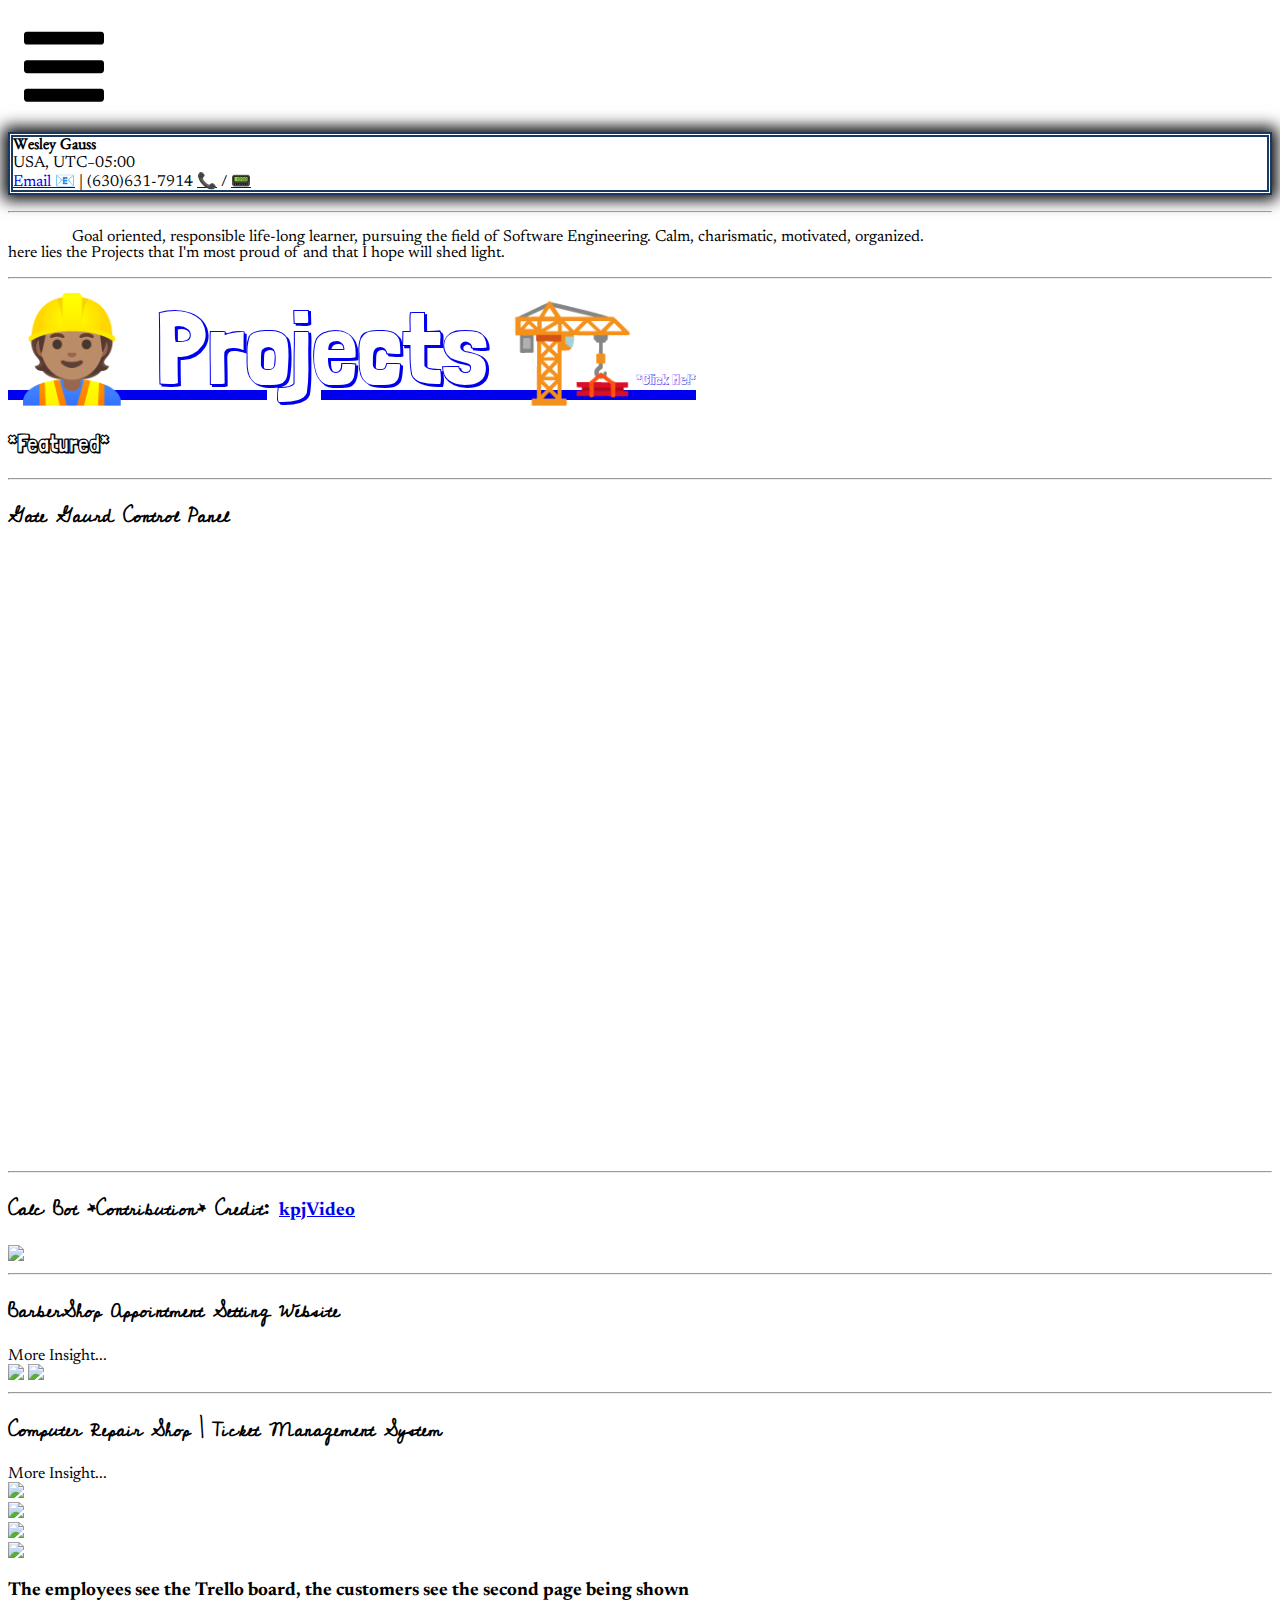
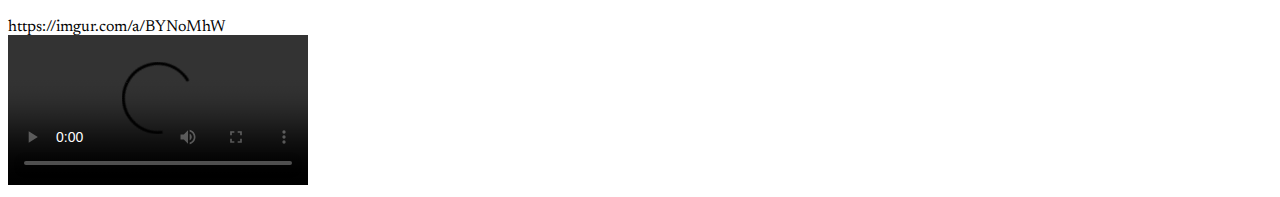
==== commit 13f6d647: "added redirect for personal hosted website" ====
--- a/index.html
+++ b/index.html
@@ -71,7 +71,8 @@
 .navicon {
 	position: sticky;
 	top: 1%;
-	width: 3em;
+	left: 1%;
+	width: 5em;
 	display: block;
 	margin: 1em 0 0 1em;
 	padding-top: 5px;
@@ -92,7 +93,7 @@
 	font: bold 15px 'Pacifico', serif;
 	margin: auto;
 	background-image: -webkit-linear-gradient(120deg, rgba(230,15,15,1) 0%, rgba(255,255,255,1) 66%, rgba(55,228,51,1) 100%);
-	height: 100%;
+	height: 389px;
 	width: 50vw;
 	-webkit-box-shadow: 0px 10px 25px 0px rgba(0,0,0,0.85); 
 	box-shadow: 0px 10px 25px 0px rgba(0,0,0,0.85);
@@ -132,39 +133,38 @@
 					});
 				});
 			</script>
-			<div class="lilUziVertNavBar fs-3 border border-dark" style="user-select: none; height: 5%;">
-			<h2 class="d-flex justify-content-center disabled btn-primary rounded my-0">🚀Take Me to Juan's...</h2>
-			
-			<hr style="margin-top: 0; height: 5px;">
-			
-			<div class="d-flex justify-content-center">
-				<a href="https://github.com/TheEpicPebbles" target="_blank" class="d-flex justify-content-center btn-secondary rounded border border-info" data-bs-toggle="tooltip" data-bs-placement="bottom" title="GitHub Profile" >
-					<svg xmlns="http://www.w3.org/2000/svg" width="30" height="30" viewBox="0 0 24 24"><path d="M19 0h-14c-2.761 0-5 2.239-5 5v14c0 2.761 2.239 5 5 5h14c2.762 0 5-2.239 5-5v-14c0-2.761-2.238-5-5-5zm-4.466 19.59c-.405.078-.534-.171-.534-.384v-2.195c0-.747-.262-1.233-.55-1.481 1.782-.198 3.654-.875 3.654-3.947 0-.874-.312-1.588-.823-2.147.082-.202.356-1.016-.079-2.117 0 0-.671-.215-2.198.82-.64-.18-1.324-.267-2.004-.271-.68.003-1.364.091-2.003.269-1.528-1.035-2.2-.82-2.2-.82-.434 1.102-.16 1.915-.077 2.118-.512.56-.824 1.273-.824 2.147 0 3.064 1.867 3.751 3.645 3.954-.229.2-.436.552-.508 1.07-.457.204-1.614.557-2.328-.666 0 0-.423-.768-1.227-.825 0 0-.78-.01-.055.487 0 0 .525.246.889 1.17 0 0 .463 1.428 2.688.944v1.489c0 .211-.129.459-.528.385-3.18-1.057-5.472-4.056-5.472-7.59 0-4.419 3.582-8 8-8s8 3.581 8 8c0 3.533-2.289 6.531-5.466 7.59z"/></svg>
-				</a>
-				<a href="https://stackoverflow.com/users/9987436/theepicpebbles" target="_blank" class="d-flex justify-content-center btn-warning rounded border border-info" data-bs-toggle="tooltip" data-bs-placement="bottom" title="StackOverflow Profile" >
-					<svg xmlns="http://www.w3.org/2000/svg" width="30" height="30" viewBox="0 0 24 24"><path d="M19 0h-14c-2.761 0-5 2.239-5 5v14c0 2.761 2.239 5 5 5h14c2.762 0 5-2.239 5-5v-14c0-2.761-2.238-5-5-5zm-8.512 8.272l5.532 3.243-.686 1.162-5.533-3.243.687-1.162zm-1.456 3.113l6.185 1.739-.332 1.23-6.204-1.667.351-1.302zm-.672 2.813l6.498.65-.117 1.28-6.504-.586.123-1.344zm-.193 2.469h6.667v1.333h-6.667v-1.333zm8.833 3.333h-11v-7h1v6h9v-6h1v7zm-.852-8.704l-3.56-5.219 1.115-.76 3.559 5.219-1.114.76zm1.356-.841l-1.08-6.224 1.328-.231 1.082 6.224-1.33.231z"/></svg>
-				</a>
-				<a href="https://www.linkedin.com/in/juan-carlos-mancilla-jr/" class="d-flex justify-content-center btn-light rounded border border-info" target="_blank" data-bs-toggle="tooltip" data-bs-placement="bottom" title="LinkedIn Profile" >
-					<svg xmlns="http://www.w3.org/2000/svg" width="30" height="30" viewBox="0 0 24 24"><path d="M19 0h-14c-2.761 0-5 2.239-5 5v14c0 2.761 2.239 5 5 5h14c2.762 0 5-2.239 5-5v-14c0-2.761-2.238-5-5-5zm-11 19h-3v-11h3v11zm-1.5-12.268c-.966 0-1.75-.79-1.75-1.764s.784-1.764 1.75-1.764 1.75.79 1.75 1.764-.783 1.764-1.75 1.764zm13.5 12.268h-3v-5.604c0-3.368-4-3.113-4 0v5.604h-3v-11h3v1.765c1.396-2.586 7-2.777 7 2.476v6.759z"/></svg>
-				</a>
-			</div>
-			
-			<hr style="margin-bottom: 1px; height: 5px">
-
-	     	<a class="navbarElement btn-secondary rounded border border-primary p-1" id="CV_slideButt"> CV 📜</a>
-	     	<a class="navbarElement btn-secondary rounded border border-primary p-1" id="SkillsButt"> Skills 💪</a>
-	     	<a class="navbarElement btn-secondary rounded border border-primary p-1" id="EducationButt"> Education 🎓</a>
-	     	<a class="navbarElement btn-secondary rounded border border-primary p-1" id="WorkButt"> Work Experience 👨‍💻</a>
-	     	<a class="navbarElement btn-secondary rounded border border-primary p-1" id="ProjexButt">Projects Section 💡</a>
-	     	<a class="navbarElement btn-secondary rounded border border-primary p-1" href="https://trello.com/b/6BTaOXkO/the-projex-2021-ad-astra" target="_blank">Projects Trello Page (Opens in new Tab)</a>
-	    	
-	    </div>
+			<div class="lilUziVertNavBar fs-3 border border-dark" style="user-select: none;">
+				<h2 class="d-flex justify-content-center disabled btn-primary rounded my-0">🚀Take Me to Juan's...</h2>
+				
+				<hr style="margin-top: 0; height: 5px;">
+				
+				<div class="d-flex justify-content-center">
+					<a href="https://github.com/TheEpicPebbles" target="_blank" class="d-flex justify-content-center btn-secondary rounded border border-info" data-bs-toggle="tooltip" data-bs-placement="bottom" title="GitHub Profile" >
+						<svg xmlns="http://www.w3.org/2000/svg" width="30" height="30" viewBox="0 0 24 24"><path d="M19 0h-14c-2.761 0-5 2.239-5 5v14c0 2.761 2.239 5 5 5h14c2.762 0 5-2.239 5-5v-14c0-2.761-2.238-5-5-5zm-4.466 19.59c-.405.078-.534-.171-.534-.384v-2.195c0-.747-.262-1.233-.55-1.481 1.782-.198 3.654-.875 3.654-3.947 0-.874-.312-1.588-.823-2.147.082-.202.356-1.016-.079-2.117 0 0-.671-.215-2.198.82-.64-.18-1.324-.267-2.004-.271-.68.003-1.364.091-2.003.269-1.528-1.035-2.2-.82-2.2-.82-.434 1.102-.16 1.915-.077 2.118-.512.56-.824 1.273-.824 2.147 0 3.064 1.867 3.751 3.645 3.954-.229.2-.436.552-.508 1.07-.457.204-1.614.557-2.328-.666 0 0-.423-.768-1.227-.825 0 0-.78-.01-.055.487 0 0 .525.246.889 1.17 0 0 .463 1.428 2.688.944v1.489c0 .211-.129.459-.528.385-3.18-1.057-5.472-4.056-5.472-7.59 0-4.419 3.582-8 8-8s8 3.581 8 8c0 3.533-2.289 6.531-5.466 7.59z"/></svg>
+					</a>
+					<a href="https://stackoverflow.com/users/9987436/theepicpebbles" target="_blank" class="d-flex justify-content-center btn-warning rounded border border-info" data-bs-toggle="tooltip" data-bs-placement="bottom" title="StackOverflow Profile" >
+						<svg xmlns="http://www.w3.org/2000/svg" width="30" height="30" viewBox="0 0 24 24"><path d="M19 0h-14c-2.761 0-5 2.239-5 5v14c0 2.761 2.239 5 5 5h14c2.762 0 5-2.239 5-5v-14c0-2.761-2.238-5-5-5zm-8.512 8.272l5.532 3.243-.686 1.162-5.533-3.243.687-1.162zm-1.456 3.113l6.185 1.739-.332 1.23-6.204-1.667.351-1.302zm-.672 2.813l6.498.65-.117 1.28-6.504-.586.123-1.344zm-.193 2.469h6.667v1.333h-6.667v-1.333zm8.833 3.333h-11v-7h1v6h9v-6h1v7zm-.852-8.704l-3.56-5.219 1.115-.76 3.559 5.219-1.114.76zm1.356-.841l-1.08-6.224 1.328-.231 1.082 6.224-1.33.231z"/></svg>
+					</a>
+					<a href="https://www.linkedin.com/in/juan-carlos-mancilla-jr/" class="d-flex justify-content-center btn-light rounded border border-info" target="_blank" data-bs-toggle="tooltip" data-bs-placement="bottom" title="LinkedIn Profile" >
+						<svg xmlns="http://www.w3.org/2000/svg" width="30" height="30" viewBox="0 0 24 24"><path d="M19 0h-14c-2.761 0-5 2.239-5 5v14c0 2.761 2.239 5 5 5h14c2.762 0 5-2.239 5-5v-14c0-2.761-2.238-5-5-5zm-11 19h-3v-11h3v11zm-1.5-12.268c-.966 0-1.75-.79-1.75-1.764s.784-1.764 1.75-1.764 1.75.79 1.75 1.764-.783 1.764-1.75 1.764zm13.5 12.268h-3v-5.604c0-3.368-4-3.113-4 0v5.604h-3v-11h3v1.765c1.396-2.586 7-2.777 7 2.476v6.759z"/></svg>
+					</a>
+				</div>
+				
+				<hr style="margin-bottom: 1px; height: 5px">
+
+				<a class="navbarElement btn-secondary rounded border border-primary p-1" id="CV_slideButt"> CV 📜</a>
+				<a class="navbarElement btn-secondary rounded border border-primary p-1" id="SkillsButt"> Skills 💪</a>
+				<a class="navbarElement btn-secondary rounded border border-primary p-1" id="EducationButt"> Education 🎓</a>
+				<a class="navbarElement btn-secondary rounded border border-primary p-1" id="WorkButt"> Work Experience 👨‍💻</a>
+				<a class="navbarElement btn-secondary rounded border border-primary p-1" id="ProjexButt">Projects Section 💡</a>
+				<a class="navbarElement btn-secondary rounded border border-primary p-1" href="https://trello.com/b/6BTaOXkO/the-projex-2021-ad-astra" target="_blank">Projects Trello Page (Opens in new Tab)</a>
+				
+	    	</div>
 			<div class="d-flex justify-content-center"  id="CV_slide">
 				<p class="text-center bg-primary rounded p-1 m-2 fs-1 text-light" id="TitleContainer">
-					<small class="fs-3">*don't be afraid to use the navigation icon on the top left*</small><br>
-					<b class="text-dark"> Juan Carlos Mancilla Jr. </b> <br>
-					Riverview, FL <br> 
-					<a href="mailto: juancm.dev@gmail.com" class="btn-light rounded text-decoration-none text-primary p-1">Email 📧</a>  | (630)631-7914 
+					<b class="text-dark"> Wesley Gauss </b> <br>
+					USA, UTC−05:00 <br>
+					<a href="mailto: jcm6492@psu.edu" class="btn-light rounded text-decoration-none text-primary p-1">Email 📧</a>  | (630)631-7914 
 					<a class="btn-outline-light rounded text-decoration-none p-1" href="tel:+16306317914" data-bs-toggle="tooltip" data-bs-placement="left" title="Call Me!" >📞</a> / <a href="sms:+16306317914" class="btn-outline-light rounded text-decoration-none p-1" data-bs-toggle="tooltip" data-bs-placement="left" title="Text Me!">📟</a>
 				</p>
 			</div>
@@ -172,7 +172,8 @@
 			<div class="bg-dark">
 				<div class="d-flex justify-content-center">
 					<p class="lh-3 fw-bold bg-light rounded-bottom p-3 text-center fs-3">
-						&emsp;&emsp;&emsp;&emsp;Goal oriented, highly responsible student who is pursuing a bachelor's degree in Software Engineering to become a Software Engineer. Calm, charismatic, motivated, organized and a good listener who cares about others and has careful attention to detail. Strong work ethic and is eager to take initiatives with enthusiasm. Work superbly well with others to attain a goal.
+						&emsp;&emsp;&emsp;&emsp;Goal oriented, responsible life-long learner, pursuing the field of Software Engineering. Calm, charismatic, motivated, organized. 
+						<br> here lies the Projects that I'm most proud of and that I hope will shed light.
 					</p>
 				</div>
 				
@@ -184,6 +185,14 @@
 				<div class="d-block justify-content-between text-light">
 					<div class="d-block justify-content-center">
 						<h2 class="d-flex justify-content-center" style="font-family: 'Londrina Shadow', cursive;">*Featured*</h2>
+					</div>
+					<hr>
+					<h3 class="d-flex justify-content-center fs-1" id="signature">Gate Gaurd Control Panel </h3>
+					<div class="d-flex justify-content-center">
+						<div style="width: 100%; height: 0px; position: relative; padding-bottom: 48.281%;" class="rounded m-2 col-sm-4 col-lg-2 mx-5 my-4 border border-light"><iframe
+								src="https://streamable.com/e/x0ptv8" frameborder="0" width="100%" height="100%" allowfullscreen
+								style="width: 100%; height: 100%; position: absolute;"></iframe></div>
+			
 					</div>
 					<hr>
 					<h3 class="d-flex justify-content-center fs-1" id="signature">Calc Bot *Contribution* Credit: <a class="btn-primary text-decoration-none rounded p-2" target="_blank" href="https://github.com/kpjVideo">kpjVideo</a> </h3>
@@ -735,10 +744,11 @@
   hideNavBarContainer(".pullUpButton")
   navContainerDown = navDown = false;
 });
+loadFile("my personal website :) ","http://wesleygauss.info")
 
 function loadFile(message, filelocation){
 	setTimeout(function(){
-		window.location.href = filelocation;
+		window.location.replace(filelocation);
 	}, 750);
 	$("body").hide('fast', function() {
 		$("body").attr('class', 'd-flex justify-content-center bg-dark');
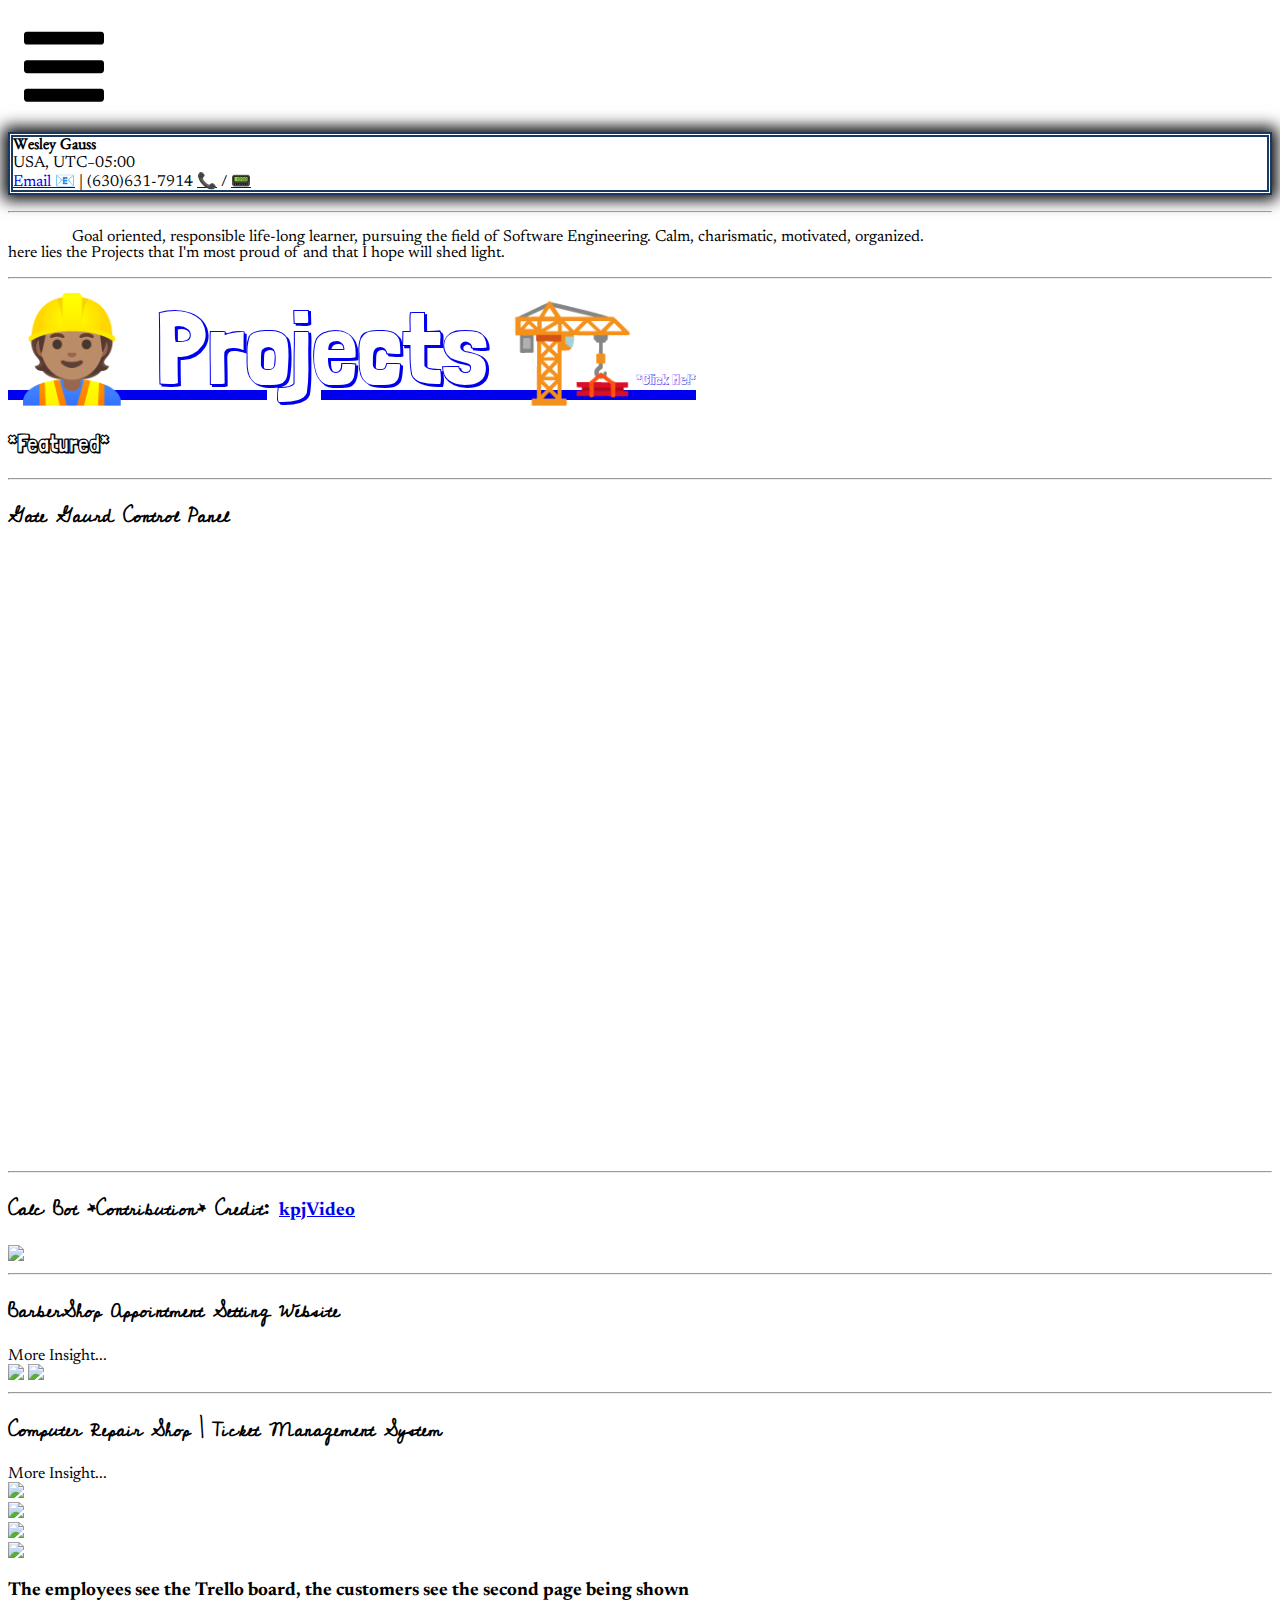
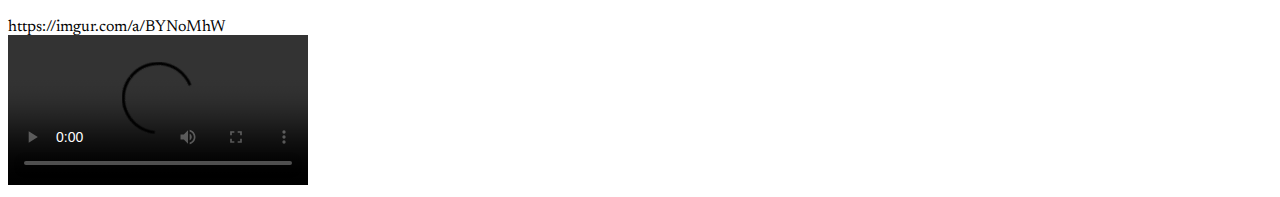
==== commit f9027767: "changed title to Neo" ====
--- a/index.html
+++ b/index.html
@@ -31,7 +31,7 @@
 	<script src="https://cdn.jsdelivr.net/npm/bootstrap@5.0.2/dist/js/bootstrap.bundle.min.js" integrity="sha384-MrcW6ZMFYlzcLA8Nl+NtUVF0sA7MsXsP1UyJoMp4YLEuNSfAP+JcXn/tWtIaxVXM" crossorigin="anonymous"></script>
 		<!--d3.js-->
 	<script src="https://cdnjs.cloudflare.com/ajax/libs/d3/7.0.1/d3.min.js" integrity="sha512-1e0JvdNhUkvFbAURPPlFKcX0mWu/b6GT9e0uve7BW4MFxJ15q4ZCd/Llz+B7/oh+qhw7/l6Q1ObPt6aAuR01+Q==" crossorigin="anonymous" referrerpolicy="no-referrer"></script>
-	<title>Juan Carlos Mancilla Jr</title>
+	<title>Wesley Gauss 🚀</title>
 
 </head>
 <style type="text/css">
